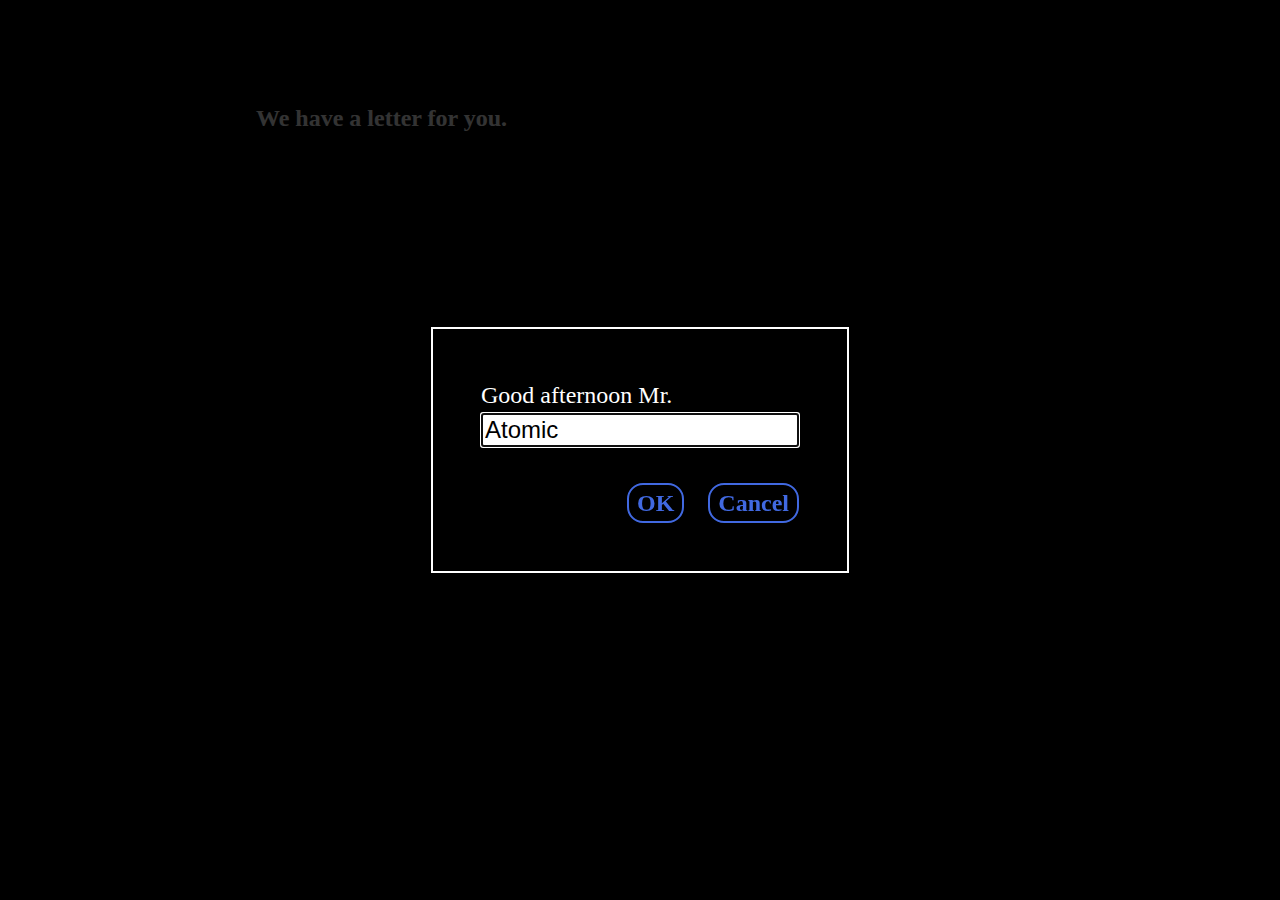
==== index.html @ 53699d33 "add name variable" ====
<!DOCTYPE html>
<html>
<head>
<meta charset="utf-8">
<meta content="width=device-width, initial-scale=1" name="viewport">
<title>STORY1</title>
<style title="Twine CSS">@keyframes appear{0%{opacity:0}to{opacity:1}}@keyframes fade-in-out{0%,to{opacity:0}50%{opacity:1}}@keyframes rumble{25%{top:-0.1em}75%{top:0.1em}0%,to{top:0px}}@keyframes shudder{25%{left:0.1em}75%{left:-0.1em}0%,to{left:0px}}@keyframes buoy{25%{top:0.25em}75%{top:-0.25em}0%,to{top:0px}}@keyframes sway{25%{left:0.25em}75%{left:-0.25em}0%,to{left:0px}}@keyframes pulse{0%{transform:scale(0, 0)}20%{transform:scale(1.2, 1.2)}40%{transform:scale(0.9, 0.9)}60%{transform:scale(1.05, 1.05)}80%{transform:scale(0.925, 0.925)}to{transform:scale(1, 1)}}@keyframes zoom-in{0%{transform:scale(0, 0)}to{transform:scale(1, 1)}}@keyframes shudder-in{0%, to{transform:translateX(0em)}5%, 25%, 45%{transform:translateX(-1em)}15%, 35%, 55%{transform:translateX(1em)}65%{transform:translateX(-0.6em)}75%{transform:translateX(0.6em)}85%{transform:translateX(-0.2em)}95%{transform:translateX(0.2em)}}@keyframes rumble-in{0%, to{transform:translateY(0em)}5%, 25%, 45%{transform:translateY(-1em)}15%, 35%, 55%{transform:translateY(1em)}65%{transform:translateY(-0.6em)}75%{transform:translateY(0.6em)}85%{transform:translateY(-0.2em)}95%{transform:translateY(0.2em)}}@keyframes fidget{0%, 8.1%, 82.1%, 31.1%, 38.1%, 44.1%, 40.1%, 47.1%, 74.1%, 16.1%, 27.1%, 72.1%, 24.1%, 95.1%, 6.1%, 36.1%, 20.1%, 4.1%, 91.1%, 14.1%, 87.1%, to{left:0px;top:0px}8%, 82%, 31%, 38%, 44%{left:-1px}40%, 47%, 74%, 16%, 27%{left:1px}72%, 24%, 95%, 6%, 36%{top:-1px}20%, 4%, 91%, 14%, 87%{top:1px}}@keyframes slide-right{0%{transform:translateX(-100vw)}}@keyframes slide-left{0%{transform:translateX(100vw)}}@keyframes slide-up{0%{transform:translateY(100vh)}}@keyframes slide-down{0%{transform:translateY(-100vh)}}@keyframes fade-right{0%{opacity:0;transform:translateX(-1em)}to{opacity:1}}@keyframes fade-left{0%{opacity:0;transform:translateX(1em)}to{opacity:1}}@keyframes fade-up{0%{opacity:0;transform:translateY(1em)}to{opacity:1}}@keyframes fade-down{0%{opacity:0;transform:translateY(-1em)}to{opacity:1}}@keyframes flicker{0%,29%,31%,63%,65%,77%,79%,86%,88%,91%,93%{opacity:0}30%{opacity:0.2}64%{opacity:0.4}78%{opacity:0.6}87%{opacity:0.8}92%, to{opacity:1}}@keyframes blur{0%{filter:blur(2rem);opacity:0}25%{opacity:1}to{filter:blur(0rem);opacity:1}}.dom-debug-mode tw-story,.dom-debug-mode tw-passage,.dom-debug-mode tw-sidebar,.dom-debug-mode tw-include,.dom-debug-mode tw-hook,.dom-debug-mode tw-expression,.dom-debug-mode tw-link,.dom-debug-mode tw-dialog,.dom-debug-mode tw-columns,.dom-debug-mode tw-column,.dom-debug-mode tw-align{outline:1px solid #f5a3da;min-height:32px;display:block !important}.dom-debug-mode tw-story::before,.dom-debug-mode tw-passage::before,.dom-debug-mode tw-sidebar::before,.dom-debug-mode tw-include::before,.dom-debug-mode tw-hook::before,.dom-debug-mode tw-expression::before,.dom-debug-mode tw-link::before,.dom-debug-mode tw-dialog::before,.dom-debug-mode tw-columns::before,.dom-debug-mode tw-column::before,.dom-debug-mode tw-align::before{position:absolute;top:0;left:0;height:16px;background-color:#f5a3da;color:black;font-size:16px;font-weight:normal;font-style:normal;font-family:monospace;display:inline-block;line-height:100%;white-space:pre;z-index:999997}.dom-debug-mode tw-story:hover,.dom-debug-mode tw-passage:hover,.dom-debug-mode tw-sidebar:hover,.dom-debug-mode tw-include:hover,.dom-debug-mode tw-hook:hover,.dom-debug-mode tw-expression:hover,.dom-debug-mode tw-link:hover,.dom-debug-mode tw-dialog:hover,.dom-debug-mode tw-columns:hover,.dom-debug-mode tw-column:hover,.dom-debug-mode tw-align:hover{outline:1px solid #fc9}.dom-debug-mode tw-story:hover::before,.dom-debug-mode tw-passage:hover::before,.dom-debug-mode tw-sidebar:hover::before,.dom-debug-mode tw-include:hover::before,.dom-debug-mode tw-hook:hover::before,.dom-debug-mode tw-expression:hover::before,.dom-debug-mode tw-link:hover::before,.dom-debug-mode tw-dialog:hover::before,.dom-debug-mode tw-columns:hover::before,.dom-debug-mode tw-column:hover::before,.dom-debug-mode tw-align:hover::before{background-color:#fc9;transition:background-color 1s}.dom-debug-mode tw-passage,.dom-debug-mode tw-include,.dom-debug-mode tw-hook,.dom-debug-mode tw-expression,.dom-debug-mode tw-link,.dom-debug-mode tw-dialog,.dom-debug-mode tw-columns,.dom-debug-mode tw-column,.dom-debug-mode tw-align{padding:1em;margin:0}.dom-debug-mode tw-story::before{content:'<tw-story tags="' attr(tags) '">'}.dom-debug-mode tw-passage::before{top:-16px;content:'<tw-passage tags="' attr(tags) '">'}.dom-debug-mode tw-sidebar::before{top:-16px;content:"<tw-sidebar>"}.dom-debug-mode tw-hook::before{content:'<tw-hook name="' attr(name) '">'}.dom-debug-mode tw-expression::before{content:'<tw-expression name="' attr(name) '">'}.dom-debug-mode tw-link::before{content:'<tw-link name="' attr(name) '">'}.dom-debug-mode tw-dialog::before{content:"<tw-dialog>"}.dom-debug-mode tw-columns::before{content:"<tw-columns>"}.dom-debug-mode tw-column::before{content:"<tw-column>"}.dom-debug-mode tw-align::before{content:"<tw-align>"}.dom-debug-mode tw-include::before{content:'<tw-include type="' attr(type) '" title="' attr(title) '">'}.debug-mode tw-expression{display:inline-block !important}.debug-mode tw-expression[type=variable]::after{font-size:0.8rem;padding-left:0.2rem;padding-right:0.2rem;vertical-align:top;content:"$" attr(name)}.debug-mode tw-expression[type=tempVariable]::after{font-size:0.8rem;padding-left:0.2rem;padding-right:0.2rem;vertical-align:top;content:"_" attr(name)}.debug-mode tw-expression[return=boolean]{background-color:rgba(179,179,179,0.2)}.debug-mode tw-expression[return=array]{background-color:rgba(255,102,102,0.2)}.debug-mode tw-expression[return=dataset]{background-color:rgba(255,128,0,0.2)}.debug-mode tw-expression[return=number]{background-color:rgba(255,179,102,0.2)}.debug-mode tw-expression[return=datamap]{background-color:rgba(255,255,102,0.2)}.debug-mode tw-expression[return=changer]{background-color:rgba(179,255,102,0.2)}.debug-mode tw-expression[return=lambda]{background-color:rgba(102,255,102,0.2)}.debug-mode tw-expression[return=hookname]{background-color:rgba(102,255,204,0.2)}.debug-mode tw-expression[return=string]{background-color:rgba(102,255,255,0.2)}.debug-mode tw-expression[return=datatype]{background-color:rgba(102,153,255,0.2)}.debug-mode tw-expression[return=gradient],.debug-mode tw-expression[return=colour]{background-color:rgba(204,102,255,0.2)}.debug-mode tw-expression[return=instant],.debug-mode tw-expression[return=macro]{background-color:rgba(240,117,199,0.2)}.debug-mode tw-expression[return=command]{background-color:rgba(153,153,255,0.2)}.debug-mode tw-expression.false{background-color:rgba(255,0,0,0.2) !important}.debug-mode tw-expression[type=macro]::before{content:"(" attr(name) ":)";padding:0 0.5rem;font-size:1rem;vertical-align:middle;line-height:normal;background-color:inherit;border:1px solid rgba(255,255,255,0.5)}.debug-mode tw-hook{background-color:rgba(0,85,255,0.1) !important}.debug-mode tw-hook::before{font-size:0.8rem;padding-left:0.2rem;padding-right:0.2rem;vertical-align:top;content:"["}.debug-mode tw-hook::after{font-size:0.8rem;padding-left:0.2rem;padding-right:0.2rem;vertical-align:top;content:"]"}.debug-mode tw-hook[name]::after{font-size:0.8rem;padding-left:0.2rem;padding-right:0.2rem;vertical-align:top;content:"]<" attr(name) "|"}.debug-mode tw-pseudo-hook{background-color:rgba(255,170,0,0.1) !important}.debug-mode tw-collapsed::before{font-size:0.8rem;padding-left:0.2rem;padding-right:0.2rem;vertical-align:top;content:"{"}.debug-mode tw-collapsed::after{font-size:0.8rem;padding-left:0.2rem;padding-right:0.2rem;vertical-align:top;content:"}"}.debug-mode tw-verbatim::before,.debug-mode tw-verbatim::after{font-size:0.8rem;padding-left:0.2rem;padding-right:0.2rem;vertical-align:top;content:"`"}.debug-mode tw-align[style*="text-align: center"]{background:linear-gradient(to right, rgba(255,204,189,0) 0%, rgba(255,204,189,0.25) 50%, rgba(255,204,189,0) 100%)}.debug-mode tw-align[style*="text-align: left"]{background:linear-gradient(to right, rgba(255,204,189,0.25) 0%, rgba(255,204,189,0) 100%)}.debug-mode tw-align[style*="text-align: right"]{background:linear-gradient(to right, rgba(255,204,189,0) 0%, rgba(255,204,189,0.25) 100%)}.debug-mode tw-column{background-color:rgba(189,228,255,0.2)}.debug-mode tw-enchantment{animation:enchantment 0.5s infinite;border:1px solid}.debug-mode tw-link::after,.debug-mode tw-broken-link::after{font-size:0.8rem;padding-left:0.2rem;padding-right:0.2rem;vertical-align:top;content:attr(passage-name)}.debug-mode tw-include{background-color:rgba(204,128,51,0.1)}.debug-mode tw-include::before{font-size:0.8rem;padding-left:0.2rem;padding-right:0.2rem;vertical-align:top;content:attr(type) ' "' attr(title) '"'}@keyframes enchantment{0%,to{border-color:#ffb366}50%{border-color:#6fc}}tw-debugger{position:fixed;box-sizing:border-box;bottom:0;right:0;z-index:999999;min-width:10em;min-height:1em;padding:0em 0.5em 0.5em 1em;font-size:1.25em;font-family:sans-serif;color:#000;border-left:solid #000 2px;border-top:solid #000 2px;border-top-left-radius:.5em;background:#fff;opacity:1}tw-debugger select{margin-right:1em;width:12em}tw-debugger button{border-radius:3px;border:solid #999 1px;margin:auto 4px;background-color:#fff;font-size:inherit;color:#000}tw-debugger button.enabled{background-color:#eee;box-shadow:inset #ddd 3px 5px 0.5em}tw-debugger .panel{display:-ms-flexbox;display:flex;-ms-flex-direction:column;flex-direction:column;position:absolute;bottom:100%;left:-2px;right:0;padding:1em;max-height:40vh;overflow-y:scroll;overflow-x:hidden;z-index:999998;background:#fff;border:inherit;border-bottom:solid #999 2px;border-top-left-radius:.5em;border-bottom-left-radius:.5em;font-size:0.8em}tw-debugger .panel:empty,tw-debugger .panel[hidden]{display:none}tw-debugger .panel-source,tw-debugger .panel-row-source{font-family:monospace;overflow-x:scroll;white-space:pre;-ms-flex-preferred-size:100%;flex-basis:100%}tw-debugger .panel-row-source{margin:5px 0}tw-debugger .panel-rows{width:100%;overflow-x:scroll}tw-debugger .panel-rows>*{display:table-row}tw-debugger .panel-rows>div:nth-of-type(2n){background:#EEE}tw-debugger .panel-row-buttons{text-align:right}tw-debugger .panel-variables .panel-rows:empty::before{content:"~ No variables ~";font-style:italic;color:#888;text-align:center}tw-debugger .panel-enchantments .panel-rows:empty::before{content:"~ No enchantments ~";font-style:italic;color:#888;text-align:center}tw-debugger .panel-errors .panel-rows:empty::before{content:"~ No errors... for now. ~";font-style:italic;color:#888;text-align:center}tw-debugger .panel-rows:empty+.panel-variables-bottom{display:none}tw-debugger .panel-storylets:not(.panel-exclusive) .storylet-exclusive,tw-debugger .panel-storylets:not(.panel-urgent) .storylet-urgent{display:none}tw-debugger .panel-variables-bottom{padding-top:5px}tw-debugger .enchantment-row{min-height:1.5em}tw-debugger .variable-path{opacity:0.4}tw-debugger .temporary-variable-scope,tw-debugger .enchantment-local{font-family:sans-serif;font-weight:normal;opacity:0.8;font-size:0.75em}tw-debugger .temporary-variable-scope:not(:empty)::before,tw-debugger .enchantment-local:not(:empty)::before{content:" in "}tw-debugger .variable-name,tw-debugger .enchantment-name{font-family:monospace;font-weight:bold}tw-debugger .variable-type{color:#444;font-weight:normal;text-overflow:ellipsis;overflow:hidden;max-width:10em}tw-debugger .error-row{display:table-row;background-color:rgba(230,101,204,0.3)}tw-debugger .error-row:nth-of-type(2n){background-color:rgba(237,145,219,0.3)}tw-debugger .error-row>*{display:table-cell;padding:0.25em 0.5em}tw-debugger .error-row .error-message{cursor:help}tw-debugger .error-row .error-passage{color:#444}tw-debugger .storylet-row{background-color:rgba(201,233,222,0.3)}tw-debugger .storylet-row:nth-child(2n){background-color:rgba(128,203,178,0.3)}tw-debugger .storylet-row.storylet-closed{font-style:italic;opacity:0.4;background-color:rgba(217,217,217,0.3)}tw-debugger .storylet-row.storylet-closed:nth-child(2n){background-color:rgba(166,166,166,0.3)}.storylet-error tw-debugger .storylet-row{background-color:rgba(230,101,204,0.3)}.storylet-error tw-debugger .storylet-row:nth-child(2n){background-color:rgba(237,145,219,0.3)}tw-debugger .storylet-row .storylet-name,tw-debugger .storylet-row .storylet-value{display:inline-block;width:50%}tw-debugger .tabs{padding-bottom:0.5em}tw-debugger .tab{border-radius:0px 0px 0.5em 0.5em;border-top:none}tw-debugger .resizer{position:absolute;height:3em;border-left:2px solid #ccc;border-right:2px solid #ccc;top:10px;left:4px;width:8px;cursor:ew-resize}tw-dialog{z-index:999997;border:#fff solid 2px;padding:2em;color:#fff;background-color:#000;display:block}@media (min-width: 576px){tw-dialog{max-width:50vw}}tw-dialog input[type=text]{font-size:inherit;width:100%}tw-dialog-links{text-align:right;display:-ms-flexbox;display:flex;-ms-flex-pack:end;justify-content:flex-end}tw-backdrop{z-index:999996;position:fixed;top:0;left:0;right:0;bottom:0;background-color:rgba(0,0,0,0.8);display:-ms-flexbox;display:flex;-ms-flex-align:center;align-items:center;-ms-flex-pack:center;justify-content:center}tw-backdrop ~ tw-backdrop{display:none}tw-link,.link,tw-icon,.enchantment-clickblock{cursor:pointer}tw-link,.enchantment-link{color:#4169E1;font-weight:bold;text-decoration:none;transition:color 0.2s ease-in-out}tw-passage [style^="color"] tw-link:not(:hover),tw-passage [style*=" color"] tw-link:not(:hover),tw-passage [style^="color"][hover="true"] tw-link:hover,tw-passage [style*=" color"][hover="true"] tw-link:hover,tw-passage [style^="color"] .enchantment-link:not(:hover),tw-passage [style*=" color"] .enchantment-link:not(:hover),tw-passage [style^="color"][hover="true"] .enchantment-link:hover,tw-passage [style*=" color"][hover="true"] .enchantment-link:hover{color:inherit}tw-link:hover,.enchantment-link:hover{color:#00bfff}tw-link:active,.enchantment-link:active{color:#DD4B39}.visited{color:#6941e1}tw-passage [style^="color"] .visited:not(:hover),tw-passage [style*=" color"] .visited:not(:hover),tw-passage [style^="color"][hover="true"] .visited:hover,tw-passage [style*=" color"][hover="true"] .visited:hover{color:inherit}.visited:hover{color:#E3E}tw-broken-link{color:#993333;border-bottom:2px solid #993333;cursor:not-allowed}tw-passage [style^="color"] tw-broken-link:not(:hover),tw-passage [style*=" color"] tw-broken-link:not(:hover),tw-passage [style^="color"][hover="true"] tw-broken-link:hover,tw-passage [style*=" color"][hover="true"] tw-broken-link:hover{color:inherit}.enchantment-mouseover{border-bottom:2px dashed #999}.enchantment-mouseout{border:rgba(64,149,191,0.6) 1px solid}.enchantment-mouseout:hover{background-color:rgba(175,197,207,0.75);border:transparent 1px solid;border-radius:0.2em}.enchantment-clickblock{width:100%;height:100%;display:block}.enchantment-clickblock>:not(tw-enchantment)::after{content:"";width:100%;height:100%;top:0;left:0;display:block;box-sizing:border-box;position:absolute;pointer-events:none;color:rgba(65,105,225,0.5);transition:color 0.2s ease-in-out}.enchantment-clickblock>:not(tw-enchantment):hover::after{color:rgba(0,191,255,0.5)}.enchantment-clickblock>:not(tw-enchantment):active::after{color:rgba(222,78,59,0.5)}.enchantment-clickblock>:not(tw-enchantment)::after{box-shadow:inset 0 0 0 0.5vmax}.enchantment-clickblock>tw-passage::after,.enchantment-clickblock>tw-sidebar::after{box-shadow:0 0 0 0.5vmax}.enchantment-mouseoverblock>:not(tw-enchantment)::after{content:"";width:100%;height:100%;top:0;left:0;display:block;box-sizing:border-box;position:absolute;pointer-events:none;border:2px dashed #999}.enchantment-mouseoutblock>:not(tw-enchantment)::after{content:"";width:100%;height:100%;top:0;left:0;display:block;box-sizing:border-box;position:absolute;pointer-events:none;border:rgba(64,149,191,0.6) 2px solid}.enchantment-mouseoutblock:hover>:not(tw-enchantment)::after{content:"";width:100%;height:100%;top:0;left:0;display:block;box-sizing:border-box;position:absolute;pointer-events:none;background-color:rgba(175,197,207,0.75);border:transparent 2px solid;border-radius:0.2em}tw-link.enchantment-button,.enchantment-link.enchantment-button,.enchantment-button:not(.enchantment-link) tw-link,.enchantment-button:not(.enchantment-link) .enchantment-link{border-radius:16px;border-style:solid;border-width:2px;text-align:center;padding:0px 8px;display:block}tw-dialog-links{padding-top:1.5em}tw-dialog-links tw-link{border-radius:16px;border-style:solid;border-width:2px;text-align:center;padding:0px 8px;display:block;display:inline-block}html{margin:0;height:100%;overflow-x:hidden}*,:before,:after{position:relative;box-sizing:inherit}body{margin:0;height:100%}tw-storydata{display:none}tw-story{display:-ms-flexbox;display:flex;-ms-flex-direction:column;flex-direction:column;font:100% Georgia, serif;box-sizing:border-box;width:100%;min-height:100%;font-size:1.5em;line-height:1.5em;padding:5% 5%;overflow:hidden;background-color:#000;color:#fff}tw-story [style*=content-box] *{box-sizing:border-box}@media (min-width: 576px){tw-story{padding:5% 20%}}tw-story tw-consecutive-br{display:block;height:1.6ex;visibility:hidden}tw-story select{background-color:transparent;font:inherit;border-style:solid;padding:2px}tw-story select:not([disabled]){color:inherit}tw-story textarea{resize:none;background-color:transparent;font:inherit;color:inherit;border-style:none;padding:2px}tw-story input[type=checkbox]{transform:scale(1.5);margin:0 0.5em}tw-story tw-noscript{animation:appear 0.8s}tw-passage{display:block}tw-sidebar{text-align:center;display:-ms-flexbox;display:flex;-ms-flex-pack:justify;justify-content:space-between}@media (min-width: 576px){tw-sidebar{left:-5em;width:3em;position:absolute;-ms-flex-direction:column;flex-direction:column}tw-enchantment[style*="width"]>tw-sidebar{width:inherit}}tw-icon{display:inline-block;margin:0.5em 0;font-size:66px;font-family:"Verdana",sans-serif}tw-icon[alt]{opacity:0.2}tw-icon[alt]:hover{opacity:0.4}tw-icon[data-label]::after{font-weight:bold;content:attr(data-label);font-size:20px;bottom:-20px;left:-50%;white-space:nowrap}tw-meter{display:block}tw-hook:empty,tw-expression:empty{display:none}tw-error{display:inline-block;border-radius:0.2em;padding:0.2em;font-size:1rem;cursor:help;white-space:pre-wrap}tw-error.error{background-color:rgba(223,58,190,0.6);color:#fff}tw-error.warning{background-color:rgba(223,140,58,0.6);color:#fff;display:none}.debug-mode tw-error.warning{display:inline}tw-error-explanation{display:block;font-size:0.8rem;line-height:1rem}tw-open-button,tw-folddown{cursor:pointer;line-height:0em;border-radius:1px;border:1px solid black;font-size:0.8rem;margin:0 0.4rem;padding:2px;white-space:pre}tw-folddown::after{content:"\25b6"}tw-folddown.open::after{content:"\25bc"}tw-open-button::after{content:"Open"}tw-notifier{border-radius:0.2em;padding:0.2em;font-size:1rem;background-color:rgba(223,182,58,0.4);display:none}.debug-mode tw-notifier{display:inline}tw-notifier::before{content:attr(message)}tw-colour{border:1px solid black;display:inline-block;width:1em;height:1em}tw-enchantment:empty{display:none}h1{font-size:3em}h2{font-size:2.25em}h3{font-size:1.75em}h1,h2,h3,h4,h5,h6{line-height:1em;margin:0.3em 0 0.6em 0}pre{font-size:1rem;line-height:initial}small{font-size:70%}big{font-size:120%}mark{color:rgba(0,0,0,0.6);background-color:#ff9}ins{color:rgba(0,0,0,0.6);background-color:rgba(255,242,204,0.5);border-radius:0.5em;box-shadow:0em 0em 0.2em #ffe699;text-decoration:none}center{text-align:center;margin:0 auto;width:60%}blink{text-decoration:none;animation:fade-in-out 1s steps(1, end) infinite alternate}tw-align{display:block}tw-columns{display:-ms-flexbox;display:flex;-ms-flex-direction:row;flex-direction:row;-ms-flex-pack:justify;justify-content:space-between}.transition-in{animation:appear 0ms step-start}.transition-out{animation:appear 0ms step-end}[data-t8n^=dissolve].transition-in,[data-t8n=fade].transition-in{animation:appear .8s}[data-t8n^=dissolve].transition-out,[data-t8n=fade].transition-out{animation:appear .8s reverse}[data-t8n^=shudder].transition-in{display:inline-block !important;animation:shudder-in .8s}[data-t8n^=shudder].transition-out{display:inline-block !important;animation:shudder-in .8s reverse}[data-t8n^=rumble].transition-in{display:inline-block !important;animation:rumble-in .8s}[data-t8n^=rumble].transition-out{display:inline-block !important;animation:rumble-in .8s reverse}[data-t8n^=pulse].transition-in{animation:pulse .8s;display:inline-block !important}[data-t8n^=pulse].transition-out{animation:pulse .8s reverse;display:inline-block !important}[data-t8n^=zoom].transition-in{animation:zoom-in .8s;display:inline-block !important}[data-t8n^=zoom].transition-out{animation:zoom-in .8s reverse;display:inline-block !important}[data-t8n^=blur].transition-in{animation:blur .8s;display:inline-block !important}[data-t8n^=blur].transition-out{animation:blur .8s reverse;display:inline-block !important}[data-t8n^=slideleft].transition-in{animation:slide-left .8s;display:inline-block !important}[data-t8n^=slideleft].transition-out{animation:slide-right .8s reverse;display:inline-block !important}[data-t8n^=slideright].transition-in{animation:slide-right .8s;display:inline-block !important}[data-t8n^=slideright].transition-out{animation:slide-left .8s reverse;display:inline-block !important}[data-t8n^=slideup].transition-in{animation:slide-up .8s;display:inline-block !important}[data-t8n^=slideup].transition-out{animation:slide-down .8s reverse;display:inline-block !important}[data-t8n^=slidedown].transition-in{animation:slide-down .8s;display:inline-block !important}[data-t8n^=slidedown].transition-out{animation:slide-up .8s reverse;display:inline-block !important}[data-t8n^=fadeleft].transition-in{animation:fade-left .8s;display:inline-block !important}[data-t8n^=fadeleft].transition-out{animation:fade-right .8s reverse;display:inline-block !important}[data-t8n^=faderight].transition-in{animation:fade-right .8s;display:inline-block !important}[data-t8n^=faderight].transition-out{animation:fade-left .8s reverse;display:inline-block !important}[data-t8n^=fadeup].transition-in{animation:fade-up .8s;display:inline-block !important}[data-t8n^=fadeup].transition-out{animation:fade-down .8s reverse;display:inline-block !important}[data-t8n^=fadedown].transition-in{animation:fade-down .8s;display:inline-block !important}[data-t8n^=fadedown].transition-out{animation:fade-up .8s reverse;display:inline-block !important}[data-t8n^=flicker].transition-in{animation:flicker .8s}[data-t8n^=flicker].transition-out{animation:flicker .8s reverse}
</style>
</head>
<body>
<tw-story><noscript><tw-noscript>JavaScript needs to be enabled to play STORY1.</tw-noscript></noscript></tw-story>
<tw-storydata name="STORY1" startnode="1" creator="Twine" creator-version="2.3.14" ifid="0CB710AC-D55A-4996-9C02-DE0CBFCF062B" zoom="1" format="Harlowe" format-version="3.2.2" options="" hidden><style role="stylesheet" id="twine-user-stylesheet" type="text/twine-css"></style><script role="script" id="twine-user-script" type="text/twine-javascript"></script><tw-passagedata pid="1" name="start here" tags="" position="620,243" size="100,100">(set: $name to (prompt: &quot;Good afternoon Mr.&quot;, &quot;Atomic&quot;))
&#39;&#39;We have a letter for you.&#39;&#39;
[[open letter]]</tw-passagedata><tw-passagedata pid="2" name="open letter" tags="" position="620,393" size="100,100">&lt;img src = &quot;https://static.wixstatic.com/media/3e0435_5a15f5979ffb4b72a51cbabdf1003576~mv2.gif&quot; width=&quot;500&quot; height=&quot;700&quot;&gt;
&#39;&#39;

													13 Eldersgrove Avenue
															 Oxyn, Canada
														September 7, 1837
Dear Mr. $name,
 
I am so very pleased to invite you to my one-hundredth birthday this Friday evening!
It has been a long time coming, but now that I have finally hit the big three figures, I “figured”
that I ought to throw a little celebration with some of my closest friends.
Ready yourself for ample food, drink, and relaxation, as I have fully prepared a long night of
excitement that I daresay one will remember for years to come! Only very important people to
me have been invited to this party, so consider yourself lucky that you get the chance to
experience a night such as this, as I am quite sure you would not want to miss it!
I do very much hope to see you there, as it will be one to remember.
 
Yours from time,
Mr. Green
&#39;&#39;</tw-passagedata></tw-storydata>
<script title="Twine engine code" data-main="harlowe">"use strict";var _slicedToArray=function(){return function(e,t){if(Array.isArray(e))return e;if(Symbol.iterator in Object(e))return function(e,t){var n=[],r=!0,a=!1,i=void 0;try{for(var o,s=e[Symbol.iterator]();!(r=(o=s.next()).done)&&(n.push(o.value),!t||n.length!==t);r=!0);}catch(e){a=!0,i=e}finally{try{!r&&s.return&&s.return()}finally{if(a)throw i}}return n}(e,t);throw new TypeError("Invalid attempt to destructure non-iterable instance")}}(),_typeof="function"==typeof Symbol&&"symbol"==typeof Symbol.iterator?function(e){return typeof e}:function(e){return e&&"function"==typeof Symbol&&e.constructor===Symbol&&e!==Symbol.prototype?"symbol":typeof e};function _defineProperty(e,t,n){return t in e?Object.defineProperty(e,t,{value:n,enumerable:!0,configurable:!0,writable:!0}):e[t]=n,e}function _toConsumableArray(e){if(Array.isArray(e)){for(var t=0,n=Array(e.length);t<e.length;t++)n[t]=e[t];return n}return Array.from(e)}!function(){
/**
 * @license almond 0.3.3 Copyright jQuery Foundation and other contributors.
 * Released under MIT license, http://github.com/requirejs/almond/LICENSE
 */var requirejs,require,define,root,factory;!function(e){var t,n,r,a,i={},o={},s={},c={},u=Object.prototype.hasOwnProperty,l=[].slice,p=/\.js$/;function f(e,t){return u.call(e,t)}function d(e,t){var n,r,a,i,o,c,u,l,f,d,h,y=t&&t.split("/"),m=s.map,g=m&&m["*"]||{};if(e){for(o=(e=e.split("/")).length-1,s.nodeIdCompat&&p.test(e[o])&&(e[o]=e[o].replace(p,"")),"."===e[0].charAt(0)&&y&&(e=y.slice(0,y.length-1).concat(e)),f=0;f<e.length;f++)if("."===(h=e[f]))e.splice(f,1),f-=1;else if(".."===h){if(0===f||1===f&&".."===e[2]||".."===e[f-1])continue;f>0&&(e.splice(f-1,2),f-=2)}e=e.join("/")}if((y||g)&&m){for(f=(n=e.split("/")).length;f>0;f-=1){if(r=n.slice(0,f).join("/"),y)for(d=y.length;d>0;d-=1)if((a=m[y.slice(0,d).join("/")])&&(a=a[r])){i=a,c=f;break}if(i)break;!u&&g&&g[r]&&(u=g[r],l=f)}!i&&u&&(i=u,c=l),i&&(n.splice(0,c,i),e=n.join("/"))}return e}function h(t,r){return function(){var a=l.call(arguments,0);return"string"!=typeof a[0]&&1===a.length&&a.push(null),n.apply(e,a.concat([t,r]))}}function y(e){return function(t){i[e]=t}}function m(n){if(f(o,n)){var r=o[n];delete o[n],c[n]=!0,t.apply(e,r)}if(!f(i,n)&&!f(c,n))throw new Error("No "+n);return i[n]}function g(e){var t,n=e?e.indexOf("!"):-1;return n>-1&&(t=e.substring(0,n),e=e.substring(n+1,e.length)),[t,e]}function v(e){return e?g(e):[]}r=function(e,t){var n,r,a=g(e),i=a[0],o=t[1];return e=a[1],i&&(n=m(i=d(i,o))),i?e=n&&n.normalize?n.normalize(e,(r=o,function(e){return d(e,r)})):d(e,o):(i=(a=g(e=d(e,o)))[0],e=a[1],i&&(n=m(i))),{f:i?i+"!"+e:e,n:e,pr:i,p:n}},a={require:function(e){return h(e)},exports:function(e){var t=i[e];return void 0!==t?t:i[e]={}},module:function(e){return{id:e,uri:"",exports:i[e],config:function(e){return function(){return s&&s.config&&s.config[e]||{}}}(e)}}},t=function(t,n,s,u){var l,p,d,g,b,w,T,S=[],x=void 0===s?"undefined":_typeof(s);if(w=v(u=u||t),"undefined"===x||"function"===x){for(n=!n.length&&s.length?["require","exports","module"]:n,b=0;b<n.length;b+=1)if("require"===(p=(g=r(n[b],w)).f))S[b]=a.require(t);else if("exports"===p)S[b]=a.exports(t),T=!0;else if("module"===p)l=S[b]=a.module(t);else if(f(i,p)||f(o,p)||f(c,p))S[b]=m(p);else{if(!g.p)throw new Error(t+" missing "+p);g.p.load(g.n,h(u,!0),y(p),{}),S[b]=i[p]}d=s?s.apply(i[t],S):void 0,t&&(l&&l.exports!==e&&l.exports!==i[t]?i[t]=l.exports:d===e&&T||(i[t]=d))}else t&&(i[t]=s)},requirejs=require=n=function(i,o,c,u,l){if("string"==typeof i)return a[i]?a[i](o):m(r(i,v(o)).f);if(!i.splice){if((s=i).deps&&n(s.deps,s.callback),!o)return;o.splice?(i=o,o=c,c=null):i=e}return o=o||function(){},"function"==typeof c&&(c=u,u=l),u?t(e,i,o,c):setTimeout(function(){t(e,i,o,c)},4),n},n.config=function(e){return n(e)},requirejs._defined=i,(define=function(e,t,n){if("string"!=typeof e)throw new Error("See almond README: incorrect module build, no module name");t.splice||(n=t,t=[]),f(i,e)||f(o,e)||(o[e]=[e,t,n])}).amd={jQuery:!0}}(),define("almond",function(){}),
/*!
 * https://github.com/paulmillr/es6-shim
 * @license es6-shim Copyright 2013-2016 by Paul Miller (http://paulmillr.com)
 *   and contributors,  MIT License
 * es6-shim: v0.35.4
 * see https://github.com/paulmillr/es6-shim/blob/0.35.3/LICENSE
 * Details and documentation:
 * https://github.com/paulmillr/es6-shim/
 */
root=this,factory=function(){var e,t,n=Function.call.bind(Function.apply),r=Function.call.bind(Function.call),a=Array.isArray,i=Object.keys,o=function(e){try{return e(),!1}catch(e){return!0}},s=function(e){try{return e()}catch(e){return!1}},c=(e=o,function(){return!n(e,this,arguments)}),u=!!Object.defineProperty&&!o(function(){return Object.defineProperty({},"x",{get:function(){}})}),l="foo"===function(){}.name,p=Function.call.bind(Array.prototype.forEach),f=Function.call.bind(Array.prototype.reduce),d=Function.call.bind(Array.prototype.filter),h=Function.call.bind(Array.prototype.some),y=function(e,t,n,r){!r&&t in e||(u?Object.defineProperty(e,t,{configurable:!0,enumerable:!1,writable:!0,value:n}):e[t]=n)},m=function(e,t,n){p(i(t),function(r){var a=t[r];y(e,r,a,!!n)})},g=Function.call.bind(Object.prototype.toString),v="function"==typeof/abc/?function(e){return"function"==typeof e&&"[object Function]"===g(e)}:function(e){return"function"==typeof e},b=function(e,t,n){if(!u)throw new TypeError("getters require true ES5 support");Object.defineProperty(e,t,{configurable:!0,enumerable:!1,get:n})},w=function(e,t,n){if(!u)throw new TypeError("getters require true ES5 support");var r=Object.getOwnPropertyDescriptor(e,t);Object.defineProperty(n,t,{configurable:r.configurable,enumerable:r.enumerable,get:function(){return e[t]},set:function(n){e[t]=n}})},T=function(e,t,n){if(u){var r=Object.getOwnPropertyDescriptor(e,t);r.value=n,Object.defineProperty(e,t,r)}else e[t]=n},S=function(e,t,n){u?Object.defineProperty(e,t,n):"value"in n&&(e[t]=n.value)},x=function(e,t){t&&v(t.toString)&&y(e,"toString",t.toString.bind(t),!0)},k=Object.create||function(e,t){var n=function(){};n.prototype=e;var r=new n;return void 0!==t&&i(t).forEach(function(e){S(r,e,t[e])}),r},O=function(e,t){return!!Object.setPrototypeOf&&s(function(){var n=function t(n){var r=new e(n);return Object.setPrototypeOf(r,t.prototype),r};return Object.setPrototypeOf(n,e),n.prototype=k(e.prototype,{constructor:{value:n}}),t(n)})},j=function(){if("undefined"!=typeof self)return self;if("undefined"!=typeof window)return window;if("undefined"!=typeof global)return global;throw new Error("unable to locate global object")}(),A=j.isFinite,C=Function.call.bind(String.prototype.indexOf),E=Function.apply.bind(Array.prototype.indexOf),_=Function.call.bind(Array.prototype.concat),N=Function.call.bind(String.prototype.slice),P=Function.call.bind(Array.prototype.push),I=Function.apply.bind(Array.prototype.push),M=Function.call.bind(Array.prototype.shift),D=Math.max,R=Math.min,L=Math.floor,q=Math.abs,F=Math.exp,V=Math.log,H=Math.sqrt,z=Function.call.bind(Object.prototype.hasOwnProperty),$=function(){},B=j.Map,W=B&&B.prototype.delete,U=B&&B.prototype.get,G=B&&B.prototype.has,X=B&&B.prototype.set,Y=j.Symbol||{},J=Y.species||"@@species",K=Number.isNaN||function(e){return e!=e},Z=Number.isFinite||function(e){return"number"==typeof e&&A(e)},Q=v(Math.sign)?Math.sign:function(e){var t=Number(e);return 0===t?t:K(t)?t:t<0?-1:1},ee=function(e){var t=Number(e);return t<-1||K(t)?NaN:0===t||t===1/0?t:-1===t?-1/0:1+t-1==0?t:t*(V(1+t)/(1+t-1))},te=function(e){return"[object Arguments]"===g(e)},ne=te(arguments)?te:function(e){return null!==e&&"object"===(void 0===e?"undefined":_typeof(e))&&"number"==typeof e.length&&e.length>=0&&"[object Array]"!==g(e)&&"[object Function]"===g(e.callee)},re=function(e){return null===e||"function"!=typeof e&&"object"!==(void 0===e?"undefined":_typeof(e))},ae=function(e){return"[object String]"===g(e)},ie=function(e){return"[object RegExp]"===g(e)},oe=function(e){return"function"==typeof j.Symbol&&"symbol"===(void 0===e?"undefined":_typeof(e))},se=function(e,t,n){var r=e[t];y(e,t,n,!0),x(e[t],r)},ce="function"==typeof Y&&"function"==typeof Y.for&&oe(Y()),ue=oe(Y.iterator)?Y.iterator:"_es6-shim iterator_";j.Set&&"function"==typeof(new j.Set)["@@iterator"]&&(ue="@@iterator"),j.Reflect||y(j,"Reflect",{},!0);var le,pe=j.Reflect,fe=String,de="undefined"!=typeof document&&document?document.all:null,he=null==de?function(e){return null==e}:function(e){return null==e&&e!==de},ye={Call:function(e,t){var r=arguments.length>2?arguments[2]:[];if(!ye.IsCallable(e))throw new TypeError(e+" is not a function");return n(e,t,r)},RequireObjectCoercible:function(e,t){if(he(e))throw new TypeError(t||"Cannot call method on "+e);return e},TypeIsObject:function(e){return null!=e&&!0!==e&&!1!==e&&("function"==typeof e||"object"===(void 0===e?"undefined":_typeof(e))||e===de)},ToObject:function(e,t){return Object(ye.RequireObjectCoercible(e,t))},IsCallable:v,IsConstructor:function(e){return ye.IsCallable(e)},ToInt32:function(e){return ye.ToNumber(e)>>0},ToUint32:function(e){return ye.ToNumber(e)>>>0},ToNumber:function(e){if("[object Symbol]"===g(e))throw new TypeError("Cannot convert a Symbol value to a number");return+e},ToInteger:function(e){var t=ye.ToNumber(e);return K(t)?0:0!==t&&Z(t)?(t>0?1:-1)*L(q(t)):t},ToLength:function(e){var t=ye.ToInteger(e);return t<=0?0:t>Number.MAX_SAFE_INTEGER?Number.MAX_SAFE_INTEGER:t},SameValue:function(e,t){return e===t?0!==e||1/e==1/t:K(e)&&K(t)},SameValueZero:function(e,t){return e===t||K(e)&&K(t)},IsIterable:function(e){return ye.TypeIsObject(e)&&(void 0!==e[ue]||ne(e))},GetIterator:function(e){if(ne(e))return new t(e,"value");var n=ye.GetMethod(e,ue);if(!ye.IsCallable(n))throw new TypeError("value is not an iterable");var r=ye.Call(n,e);if(!ye.TypeIsObject(r))throw new TypeError("bad iterator");return r},GetMethod:function(e,t){var n=ye.ToObject(e)[t];if(!he(n)){if(!ye.IsCallable(n))throw new TypeError("Method not callable: "+t);return n}},IteratorComplete:function(e){return!!e.done},IteratorClose:function(e,t){var n=ye.GetMethod(e,"return");if(void 0!==n){var r,a;try{r=ye.Call(n,e)}catch(e){a=e}if(!t){if(a)throw a;if(!ye.TypeIsObject(r))throw new TypeError("Iterator's return method returned a non-object.")}}},IteratorNext:function(e){var t=arguments.length>1?e.next(arguments[1]):e.next();if(!ye.TypeIsObject(t))throw new TypeError("bad iterator");return t},IteratorStep:function(e){var t=ye.IteratorNext(e);return!ye.IteratorComplete(t)&&t},Construct:function(e,t,n,r){var a=void 0===n?e:n;if(!r&&pe.construct)return pe.construct(e,t,a);var i=a.prototype;ye.TypeIsObject(i)||(i=Object.prototype);var o=k(i),s=ye.Call(e,o,t);return ye.TypeIsObject(s)?s:o},SpeciesConstructor:function(e,t){var n=e.constructor;if(void 0===n)return t;if(!ye.TypeIsObject(n))throw new TypeError("Bad constructor");var r=n[J];if(he(r))return t;if(!ye.IsConstructor(r))throw new TypeError("Bad @@species");return r},CreateHTML:function(e,t,n,r){var a=ye.ToString(e),i="<"+t;""!==n&&(i+=" "+n+'="'+ye.ToString(r).replace(/"/g,"&quot;")+'"');return i+">"+a+"</"+t+">"},IsRegExp:function(e){if(!ye.TypeIsObject(e))return!1;var t=e[Y.match];return void 0!==t?!!t:ie(e)},ToString:function(e){return fe(e)}};if(u&&ce){var me=function(e){if(oe(Y[e]))return Y[e];var t=Y.for("Symbol."+e);return Object.defineProperty(Y,e,{configurable:!1,enumerable:!1,writable:!1,value:t}),t};if(!oe(Y.search)){var ge=me("search"),ve=String.prototype.search;y(RegExp.prototype,ge,function(e){return ye.Call(ve,e,[this])});se(String.prototype,"search",function(e){var t=ye.RequireObjectCoercible(this);if(!he(e)){var n=ye.GetMethod(e,ge);if(void 0!==n)return ye.Call(n,e,[t])}return ye.Call(ve,t,[ye.ToString(e)])})}if(!oe(Y.replace)){var be=me("replace"),we=String.prototype.replace;y(RegExp.prototype,be,function(e,t){return ye.Call(we,e,[this,t])});se(String.prototype,"replace",function(e,t){var n=ye.RequireObjectCoercible(this);if(!he(e)){var r=ye.GetMethod(e,be);if(void 0!==r)return ye.Call(r,e,[n,t])}return ye.Call(we,n,[ye.ToString(e),t])})}if(!oe(Y.split)){var Te=me("split"),Se=String.prototype.split;y(RegExp.prototype,Te,function(e,t){return ye.Call(Se,e,[this,t])});se(String.prototype,"split",function(e,t){var n=ye.RequireObjectCoercible(this);if(!he(e)){var r=ye.GetMethod(e,Te);if(void 0!==r)return ye.Call(r,e,[n,t])}return ye.Call(Se,n,[ye.ToString(e),t])})}var xe=oe(Y.match),ke=xe&&((le={})[Y.match]=function(){return 42},42!=="a".match(le));if(!xe||ke){var Oe=me("match"),je=String.prototype.match;y(RegExp.prototype,Oe,function(e){return ye.Call(je,e,[this])});se(String.prototype,"match",function(e){var t=ye.RequireObjectCoercible(this);if(!he(e)){var n=ye.GetMethod(e,Oe);if(void 0!==n)return ye.Call(n,e,[t])}return ye.Call(je,t,[ye.ToString(e)])})}}var Ae=function(e,t,n){x(t,e),Object.setPrototypeOf&&Object.setPrototypeOf(e,t),u?p(Object.getOwnPropertyNames(e),function(r){r in $||n[r]||w(e,r,t)}):p(Object.keys(e),function(r){r in $||n[r]||(t[r]=e[r])}),t.prototype=e.prototype,T(e.prototype,"constructor",t)},Ce=function(){return this},Ee=function(e){u&&!z(e,J)&&b(e,J,Ce)},_e=function(e,t){var n=t||function(){return this};y(e,ue,n),!e[ue]&&oe(ue)&&(e[ue]=n)},Ne=function(e,t,n){if(function(e,t,n){u?Object.defineProperty(e,t,{configurable:!0,enumerable:!0,writable:!0,value:n}):e[t]=n}(e,t,n),!ye.SameValue(e[t],n))throw new TypeError("property is nonconfigurable")},Pe=function(e,t,n,r){if(!ye.TypeIsObject(e))throw new TypeError("Constructor requires `new`: "+t.name);var a=t.prototype;ye.TypeIsObject(a)||(a=n);var i=k(a);for(var o in r)if(z(r,o)){var s=r[o];y(i,o,s,!0)}return i};if(String.fromCodePoint&&1!==String.fromCodePoint.length){var Ie=String.fromCodePoint;se(String,"fromCodePoint",function(e){return ye.Call(Ie,this,arguments)})}var Me={fromCodePoint:function(e){for(var t,n=[],r=0,a=arguments.length;r<a;r++){if(t=Number(arguments[r]),!ye.SameValue(t,ye.ToInteger(t))||t<0||t>1114111)throw new RangeError("Invalid code point "+t);t<65536?P(n,String.fromCharCode(t)):(t-=65536,P(n,String.fromCharCode(55296+(t>>10))),P(n,String.fromCharCode(t%1024+56320)))}return n.join("")},raw:function(e){var t=ye.ToObject(e,"bad callSite"),n=ye.ToObject(t.raw,"bad raw value"),r=n.length,a=ye.ToLength(r);if(a<=0)return"";for(var i,o,s,c,u=[],l=0;l<a&&(i=ye.ToString(l),s=ye.ToString(n[i]),P(u,s),!(l+1>=a));)o=l+1<arguments.length?arguments[l+1]:"",c=ye.ToString(o),P(u,c),l+=1;return u.join("")}};String.raw&&"xy"!==String.raw({raw:{0:"x",1:"y",length:2}})&&se(String,"raw",Me.raw),m(String,Me);var De={repeat:function(e){var t=ye.ToString(ye.RequireObjectCoercible(this)),n=ye.ToInteger(e);if(n<0||n>=1/0)throw new RangeError("repeat count must be less than infinity and not overflow maximum string size");return function e(t,n){if(n<1)return"";if(n%2)return e(t,n-1)+t;var r=e(t,n/2);return r+r}(t,n)},startsWith:function(e){var t=ye.ToString(ye.RequireObjectCoercible(this));if(ye.IsRegExp(e))throw new TypeError('Cannot call method "startsWith" with a regex');var n,r=ye.ToString(e);arguments.length>1&&(n=arguments[1]);var a=D(ye.ToInteger(n),0);return N(t,a,a+r.length)===r},endsWith:function(e){var t=ye.ToString(ye.RequireObjectCoercible(this));if(ye.IsRegExp(e))throw new TypeError('Cannot call method "endsWith" with a regex');var n,r=ye.ToString(e),a=t.length;arguments.length>1&&(n=arguments[1]);var i=void 0===n?a:ye.ToInteger(n),o=R(D(i,0),a);return N(t,o-r.length,o)===r},includes:function(e){if(ye.IsRegExp(e))throw new TypeError('"includes" does not accept a RegExp');var t,n=ye.ToString(e);return arguments.length>1&&(t=arguments[1]),-1!==C(this,n,t)},codePointAt:function(e){var t=ye.ToString(ye.RequireObjectCoercible(this)),n=ye.ToInteger(e),r=t.length;if(n>=0&&n<r){var a=t.charCodeAt(n);if(a<55296||a>56319||n+1===r)return a;var i=t.charCodeAt(n+1);return i<56320||i>57343?a:1024*(a-55296)+(i-56320)+65536}}};if(String.prototype.includes&&!1!=="a".includes("a",1/0)&&se(String.prototype,"includes",De.includes),String.prototype.startsWith&&String.prototype.endsWith){var Re=o(function(){return"/a/".startsWith(/a/)}),Le=s(function(){return!1==="abc".startsWith("a",1/0)});Re&&Le||(se(String.prototype,"startsWith",De.startsWith),se(String.prototype,"endsWith",De.endsWith))}ce&&(s(function(){var e=/a/;return e[Y.match]=!1,"/a/".startsWith(e)})||se(String.prototype,"startsWith",De.startsWith),s(function(){var e=/a/;return e[Y.match]=!1,"/a/".endsWith(e)})||se(String.prototype,"endsWith",De.endsWith),s(function(){var e=/a/;return e[Y.match]=!1,"/a/".includes(e)})||se(String.prototype,"includes",De.includes));m(String.prototype,De);var qe=["\t\n\v\f\r \xa0\u1680\u180e\u2000\u2001\u2002\u2003","\u2004\u2005\u2006\u2007\u2008\u2009\u200a\u202f\u205f\u3000\u2028","\u2029\ufeff"].join(""),Fe=new RegExp("(^["+qe+"]+)|(["+qe+"]+$)","g"),Ve=function(){return ye.ToString(ye.RequireObjectCoercible(this)).replace(Fe,"")},He=["\x85","\u200b","\ufffe"].join(""),ze=new RegExp("["+He+"]","g"),$e=/^[-+]0x[0-9a-f]+$/i,Be=He.trim().length!==He.length;y(String.prototype,"trim",Ve,Be);var We=function(e){return{value:e,done:0===arguments.length}},Ue=function(e){ye.RequireObjectCoercible(e),this._s=ye.ToString(e),this._i=0};Ue.prototype.next=function(){var e=this._s,t=this._i;if(void 0===e||t>=e.length)return this._s=void 0,We();var n,r,a=e.charCodeAt(t);return r=a<55296||a>56319||t+1===e.length?1:(n=e.charCodeAt(t+1))<56320||n>57343?1:2,this._i=t+r,We(e.substr(t,r))},_e(Ue.prototype),_e(String.prototype,function(){return new Ue(this)});var Ge={from:function(e){var t,n,a,i,o,s,c=this;if(arguments.length>1&&(t=arguments[1]),void 0===t)n=!1;else{if(!ye.IsCallable(t))throw new TypeError("Array.from: when provided, the second argument must be a function");arguments.length>2&&(a=arguments[2]),n=!0}if(void 0!==(ne(e)||ye.GetMethod(e,ue))){o=ye.IsConstructor(c)?Object(new c):[];var u,l,p=ye.GetIterator(e);for(s=0;!1!==(u=ye.IteratorStep(p));){l=u.value;try{n&&(l=void 0===a?t(l,s):r(t,a,l,s)),o[s]=l}catch(e){throw ye.IteratorClose(p,!0),e}s+=1}i=s}else{var f,d=ye.ToObject(e);for(i=ye.ToLength(d.length),o=ye.IsConstructor(c)?Object(new c(i)):new Array(i),s=0;s<i;++s)f=d[s],n&&(f=void 0===a?t(f,s):r(t,a,f,s)),Ne(o,s,f)}return o.length=i,o},of:function(){for(var e=arguments.length,t=this,n=a(t)||!ye.IsCallable(t)?new Array(e):ye.Construct(t,[e]),r=0;r<e;++r)Ne(n,r,arguments[r]);return n.length=e,n}};m(Array,Ge),Ee(Array),m((t=function(e,t){this.i=0,this.array=e,this.kind=t}).prototype,{next:function(){var e=this.i,n=this.array;if(!(this instanceof t))throw new TypeError("Not an ArrayIterator");if(void 0!==n)for(var r=ye.ToLength(n.length);e<r;e++){var a,i=this.kind;return"key"===i?a=e:"value"===i?a=n[e]:"entry"===i&&(a=[e,n[e]]),this.i=e+1,We(a)}return this.array=void 0,We()}}),_e(t.prototype),Array.of===Ge.of||function(){var e=function(e){this.length=e};e.prototype=[];var t=Array.of.apply(e,[1,2]);return t instanceof e&&2===t.length}()||se(Array,"of",Ge.of);var Xe={copyWithin:function(e,t){var n,r=ye.ToObject(this),a=ye.ToLength(r.length),i=ye.ToInteger(e),o=ye.ToInteger(t),s=i<0?D(a+i,0):R(i,a),c=o<0?D(a+o,0):R(o,a);arguments.length>2&&(n=arguments[2]);var u=void 0===n?a:ye.ToInteger(n),l=u<0?D(a+u,0):R(u,a),p=R(l-c,a-s),f=1;for(c<s&&s<c+p&&(f=-1,c+=p-1,s+=p-1);p>0;)c in r?r[s]=r[c]:delete r[s],c+=f,s+=f,p-=1;return r},fill:function(e){var t,n;arguments.length>1&&(t=arguments[1]),arguments.length>2&&(n=arguments[2]);var r=ye.ToObject(this),a=ye.ToLength(r.length);t=ye.ToInteger(void 0===t?0:t);for(var i=(n=ye.ToInteger(void 0===n?a:n))<0?a+n:n,o=t<0?D(a+t,0):R(t,a);o<a&&o<i;++o)r[o]=e;return r},find:function(e){var t=ye.ToObject(this),n=ye.ToLength(t.length);if(!ye.IsCallable(e))throw new TypeError("Array#find: predicate must be a function");for(var a,i=arguments.length>1?arguments[1]:null,o=0;o<n;o++)if(a=t[o],i){if(r(e,i,a,o,t))return a}else if(e(a,o,t))return a},findIndex:function(e){var t=ye.ToObject(this),n=ye.ToLength(t.length);if(!ye.IsCallable(e))throw new TypeError("Array#findIndex: predicate must be a function");for(var a=arguments.length>1?arguments[1]:null,i=0;i<n;i++)if(a){if(r(e,a,t[i],i,t))return i}else if(e(t[i],i,t))return i;return-1},keys:function(){return new t(this,"key")},values:function(){return new t(this,"value")},entries:function(){return new t(this,"entry")}};if(Array.prototype.keys&&!ye.IsCallable([1].keys().next)&&delete Array.prototype.keys,Array.prototype.entries&&!ye.IsCallable([1].entries().next)&&delete Array.prototype.entries,Array.prototype.keys&&Array.prototype.entries&&!Array.prototype.values&&Array.prototype[ue]&&(m(Array.prototype,{values:Array.prototype[ue]}),oe(Y.unscopables)&&(Array.prototype[Y.unscopables].values=!0)),l&&Array.prototype.values&&"values"!==Array.prototype.values.name){var Ye=Array.prototype.values;se(Array.prototype,"values",function(){return ye.Call(Ye,this,arguments)}),y(Array.prototype,ue,Array.prototype.values,!0)}m(Array.prototype,Xe),1/[!0].indexOf(!0,-0)<0&&y(Array.prototype,"indexOf",function(e){var t=E(this,arguments);return 0===t&&1/t<0?0:t},!0),_e(Array.prototype,function(){return this.values()}),Object.getPrototypeOf&&_e(Object.getPrototypeOf([].values()));var Je,Ke=s(function(){return 0===Array.from({length:-1}).length}),Ze=1===(Je=Array.from([0].entries())).length&&a(Je[0])&&0===Je[0][0]&&0===Je[0][1];if(Ke&&Ze||se(Array,"from",Ge.from),!s(function(){return Array.from([0],void 0)})){var Qe=Array.from;se(Array,"from",function(e){return arguments.length>1&&void 0!==arguments[1]?ye.Call(Qe,this,arguments):r(Qe,this,e)})}var et=-(Math.pow(2,32)-1),tt=function(e,t){var n={length:et};return n[t?(n.length>>>0)-1:0]=!0,s(function(){return r(e,n,function(){throw new RangeError("should not reach here")},[]),!0})};if(!tt(Array.prototype.forEach)){var nt=Array.prototype.forEach;se(Array.prototype,"forEach",function(e){return ye.Call(nt,this.length>=0?this:[],arguments)})}if(!tt(Array.prototype.map)){var rt=Array.prototype.map;se(Array.prototype,"map",function(e){return ye.Call(rt,this.length>=0?this:[],arguments)})}if(!tt(Array.prototype.filter)){var at=Array.prototype.filter;se(Array.prototype,"filter",function(e){return ye.Call(at,this.length>=0?this:[],arguments)})}if(!tt(Array.prototype.some)){var it=Array.prototype.some;se(Array.prototype,"some",function(e){return ye.Call(it,this.length>=0?this:[],arguments)})}if(!tt(Array.prototype.every)){var ot=Array.prototype.every;se(Array.prototype,"every",function(e){return ye.Call(ot,this.length>=0?this:[],arguments)})}if(!tt(Array.prototype.reduce)){var st=Array.prototype.reduce;se(Array.prototype,"reduce",function(e){return ye.Call(st,this.length>=0?this:[],arguments)})}if(!tt(Array.prototype.reduceRight,!0)){var ct=Array.prototype.reduceRight;se(Array.prototype,"reduceRight",function(e){return ye.Call(ct,this.length>=0?this:[],arguments)})}var ut=8!==Number("0o10"),lt=2!==Number("0b10"),pt=h(He,function(e){return 0===Number(e+0+e)});if(ut||lt||pt){var ft=Number,dt=/^0b[01]+$/i,ht=/^0o[0-7]+$/i,yt=dt.test.bind(dt),mt=ht.test.bind(ht),gt=ze.test.bind(ze),vt=$e.test.bind($e),bt=function(){var e=function(t){var n;"string"==typeof(n=arguments.length>0?re(t)?t:function(e){var t;if("function"==typeof e.valueOf&&(t=e.valueOf(),re(t)))return t;if("function"==typeof e.toString&&(t=e.toString(),re(t)))return t;throw new TypeError("No default value")}(t):0)&&(n=ye.Call(Ve,n),yt(n)?n=parseInt(N(n,2),2):mt(n)?n=parseInt(N(n,2),8):(gt(n)||vt(n))&&(n=NaN));var r=this,a=s(function(){return ft.prototype.valueOf.call(r),!0});return r instanceof e&&!a?new ft(n):ft(n)};return e}();Ae(ft,bt,{}),m(bt,{NaN:ft.NaN,MAX_VALUE:ft.MAX_VALUE,MIN_VALUE:ft.MIN_VALUE,NEGATIVE_INFINITY:ft.NEGATIVE_INFINITY,POSITIVE_INFINITY:ft.POSITIVE_INFINITY}),Number=bt,T(j,"Number",bt)}var wt=Math.pow(2,53)-1;m(Number,{MAX_SAFE_INTEGER:wt,MIN_SAFE_INTEGER:-wt,EPSILON:2.220446049250313e-16,parseInt:j.parseInt,parseFloat:j.parseFloat,isFinite:Z,isInteger:function(e){return Z(e)&&ye.ToInteger(e)===e},isSafeInteger:function(e){return Number.isInteger(e)&&q(e)<=Number.MAX_SAFE_INTEGER},isNaN:K}),y(Number,"parseInt",j.parseInt,Number.parseInt!==j.parseInt),1===[,1].find(function(){return!0})&&se(Array.prototype,"find",Xe.find),0!==[,1].findIndex(function(){return!0})&&se(Array.prototype,"findIndex",Xe.findIndex);var Tt,St,xt,kt=Function.bind.call(Function.bind,Object.prototype.propertyIsEnumerable),Ot=function(e,t){u&&kt(e,t)&&Object.defineProperty(e,t,{enumerable:!1})},jt=function(){for(var e=Number(this),t=arguments.length,n=t-e,r=new Array(n<0?0:n),a=e;a<t;++a)r[a-e]=arguments[a];return r},At=function(e){return function(t,n){return t[n]=e[n],t}},Ct=function(e,t){var n,r=i(Object(t));return ye.IsCallable(Object.getOwnPropertySymbols)&&(n=d(Object.getOwnPropertySymbols(Object(t)),kt(t))),f(_(r,n||[]),At(t),e)},Et={assign:function(e,t){var n=ye.ToObject(e,"Cannot convert undefined or null to object");return f(ye.Call(jt,1,arguments),Ct,n)},is:function(e,t){return ye.SameValue(e,t)}};if(Object.assign&&Object.preventExtensions&&function(){var e=Object.preventExtensions({1:2});try{Object.assign(e,"xy")}catch(t){return"y"===e[1]}}()&&se(Object,"assign",Et.assign),m(Object,Et),u){var _t={setPrototypeOf:function(e,t){var n,a=function(e,t){return function(e,t){if(!ye.TypeIsObject(e))throw new TypeError("cannot set prototype on a non-object");if(null!==t&&!ye.TypeIsObject(t))throw new TypeError("can only set prototype to an object or null"+t)}(e,t),r(n,e,t),e};try{n=e.getOwnPropertyDescriptor(e.prototype,"__proto__").set,r(n,{},null)}catch(t){if(e.prototype!=={}.__proto__)return;n=function(e){this.__proto__=e},a.polyfill=a(a({},null),e.prototype)instanceof e}return a}(Object)};m(Object,_t)}if(Object.setPrototypeOf&&Object.getPrototypeOf&&null!==Object.getPrototypeOf(Object.setPrototypeOf({},null))&&null===Object.getPrototypeOf(Object.create(null))&&(Tt=Object.create(null),St=Object.getPrototypeOf,xt=Object.setPrototypeOf,Object.getPrototypeOf=function(e){var t=St(e);return t===Tt?null:t},Object.setPrototypeOf=function(e,t){return xt(e,null===t?Tt:t)},Object.setPrototypeOf.polyfill=!1),!!o(function(){return Object.keys("foo")})){var Nt=Object.keys;se(Object,"keys",function(e){return Nt(ye.ToObject(e))}),i=Object.keys}if(o(function(){return Object.keys(/a/g)})){var Pt=Object.keys;se(Object,"keys",function(e){if(ie(e)){var t=[];for(var n in e)z(e,n)&&P(t,n);return t}return Pt(e)}),i=Object.keys}if(Object.getOwnPropertyNames&&!!o(function(){return Object.getOwnPropertyNames("foo")})){var It="object"===("undefined"==typeof window?"undefined":_typeof(window))?Object.getOwnPropertyNames(window):[],Mt=Object.getOwnPropertyNames;se(Object,"getOwnPropertyNames",function(e){var t=ye.ToObject(e);if("[object Window]"===g(t))try{return Mt(t)}catch(e){return _([],It)}return Mt(t)})}if(Object.getOwnPropertyDescriptor&&!!o(function(){return Object.getOwnPropertyDescriptor("foo","bar")})){var Dt=Object.getOwnPropertyDescriptor;se(Object,"getOwnPropertyDescriptor",function(e,t){return Dt(ye.ToObject(e),t)})}if(Object.seal&&!!o(function(){return Object.seal("foo")})){var Rt=Object.seal;se(Object,"seal",function(e){return ye.TypeIsObject(e)?Rt(e):e})}if(Object.isSealed&&!!o(function(){return Object.isSealed("foo")})){var Lt=Object.isSealed;se(Object,"isSealed",function(e){return!ye.TypeIsObject(e)||Lt(e)})}if(Object.freeze&&!!o(function(){return Object.freeze("foo")})){var qt=Object.freeze;se(Object,"freeze",function(e){return ye.TypeIsObject(e)?qt(e):e})}if(Object.isFrozen&&!!o(function(){return Object.isFrozen("foo")})){var Ft=Object.isFrozen;se(Object,"isFrozen",function(e){return!ye.TypeIsObject(e)||Ft(e)})}if(Object.preventExtensions&&!!o(function(){return Object.preventExtensions("foo")})){var Vt=Object.preventExtensions;se(Object,"preventExtensions",function(e){return ye.TypeIsObject(e)?Vt(e):e})}if(Object.isExtensible&&!!o(function(){return Object.isExtensible("foo")})){var Ht=Object.isExtensible;se(Object,"isExtensible",function(e){return!!ye.TypeIsObject(e)&&Ht(e)})}if(Object.getPrototypeOf&&!!o(function(){return Object.getPrototypeOf("foo")})){var zt=Object.getPrototypeOf;se(Object,"getPrototypeOf",function(e){return zt(ye.ToObject(e))})}var $t,Bt=u&&(($t=Object.getOwnPropertyDescriptor(RegExp.prototype,"flags"))&&ye.IsCallable($t.get));if(u&&!Bt){b(RegExp.prototype,"flags",function(){if(!ye.TypeIsObject(this))throw new TypeError("Method called on incompatible type: must be an object.");var e="";return this.global&&(e+="g"),this.ignoreCase&&(e+="i"),this.multiline&&(e+="m"),this.unicode&&(e+="u"),this.sticky&&(e+="y"),e})}var Wt,Ut=u&&s(function(){return"/a/i"===String(new RegExp(/a/g,"i"))}),Gt=ce&&u&&((Wt=/./)[Y.match]=!1,RegExp(Wt)===Wt),Xt=s(function(){return"/abc/"===RegExp.prototype.toString.call({source:"abc"})}),Yt=Xt&&s(function(){return"/a/b"===RegExp.prototype.toString.call({source:"a",flags:"b"})});if(!Xt||!Yt){var Jt=RegExp.prototype.toString;y(RegExp.prototype,"toString",function(){var e=ye.RequireObjectCoercible(this);return ie(e)?r(Jt,e):"/"+fe(e.source)+"/"+fe(e.flags)},!0),x(RegExp.prototype.toString,Jt)}if(u&&(!Ut||Gt)){var Kt=Object.getOwnPropertyDescriptor(RegExp.prototype,"flags").get,Zt=Object.getOwnPropertyDescriptor(RegExp.prototype,"source")||{},Qt=ye.IsCallable(Zt.get)?Zt.get:function(){return this.source},en=RegExp,tn=function e(t,n){var r=ye.IsRegExp(t);return this instanceof e||!r||void 0!==n||t.constructor!==e?ie(t)?new e(ye.Call(Qt,t),void 0===n?ye.Call(Kt,t):n):(r&&(t.source,void 0===n&&t.flags),new en(t,n)):t};Ae(en,tn,{$input:!0}),RegExp=tn,T(j,"RegExp",tn)}if(u){var nn={input:"$_",lastMatch:"$&",lastParen:"$+",leftContext:"$`",rightContext:"$'"};p(i(nn),function(e){e in RegExp&&!(nn[e]in RegExp)&&b(RegExp,nn[e],function(){return RegExp[e]})})}Ee(RegExp);var rn=1/Number.EPSILON,an=Math.pow(2,-23),on=Math.pow(2,127)*(2-an),sn=Math.pow(2,-126),cn=Math.E,un=Math.LOG2E,ln=Math.LOG10E,pn=Number.prototype.clz;delete Number.prototype.clz;var fn={acosh:function(e){var t=Number(e);if(K(t)||e<1)return NaN;if(1===t)return 0;if(t===1/0)return t;var n=1/(t*t);if(t<2)return ee(t-1+H(1-n)*t);var r=t/2;return ee(r+H(1-n)*r-1)+1/un},asinh:function(e){var t=Number(e);if(0===t||!A(t))return t;var n=q(t),r=n*n,a=Q(t);return n<1?a*ee(n+r/(H(r+1)+1)):a*(ee(n/2+H(1+1/r)*n/2-1)+1/un)},atanh:function(e){var t=Number(e);if(0===t)return t;if(-1===t)return-1/0;if(1===t)return 1/0;if(K(t)||t<-1||t>1)return NaN;var n=q(t);return Q(t)*ee(2*n/(1-n))/2},cbrt:function(e){var t=Number(e);if(0===t)return t;var n,r=t<0;return r&&(t=-t),n=t===1/0?1/0:(t/((n=F(V(t)/3))*n)+2*n)/3,r?-n:n},clz32:function(e){var t=Number(e),n=ye.ToUint32(t);return 0===n?32:pn?ye.Call(pn,n):31-L(V(n+.5)*un)},cosh:function(e){var t=Number(e);if(0===t)return 1;if(K(t))return NaN;if(!A(t))return 1/0;var n=F(q(t)-1);return(n+1/(n*cn*cn))*(cn/2)},expm1:function(e){var t=Number(e);if(t===-1/0)return-1;if(!A(t)||0===t)return t;if(q(t)>.5)return F(t)-1;for(var n=t,r=0,a=1;r+n!==r;)r+=n,n*=t/(a+=1);return r},hypot:function(e,t){for(var n=0,r=0,a=0;a<arguments.length;++a){var i=q(Number(arguments[a]));r<i?(n*=r/i*(r/i),n+=1,r=i):n+=i>0?i/r*(i/r):i}return r===1/0?1/0:r*H(n)},log2:function(e){return V(e)*un},log10:function(e){return V(e)*ln},log1p:ee,sign:Q,sinh:function(e){var t=Number(e);if(!A(t)||0===t)return t;var n=q(t);if(n<1){var r=Math.expm1(n);return Q(t)*r*(1+1/(r+1))/2}var a=F(n-1);return Q(t)*(a-1/(a*cn*cn))*(cn/2)},tanh:function(e){var t=Number(e);return K(t)||0===t?t:t>=20?1:t<=-20?-1:(Math.expm1(t)-Math.expm1(-t))/(F(t)+F(-t))},trunc:function(e){var t=Number(e);return t<0?-L(-t):L(t)},imul:function(e,t){var n=ye.ToUint32(e),r=ye.ToUint32(t),a=65535&n,i=65535&r;return a*i+((n>>>16&65535)*i+a*(r>>>16&65535)<<16>>>0)|0},fround:function(e){var t=Number(e);if(0===t||t===1/0||t===-1/0||K(t))return t;var n=Q(t),r=q(t);if(r<sn)return n*(r/sn/an+rn-rn)*sn*an;var a=(1+an/Number.EPSILON)*r,i=a-(a-r);return i>on||K(i)?n*(1/0):n*i}},dn=function(e,t,n){return q(1-e/t)/Number.EPSILON<(n||8)};m(Math,fn),y(Math,"sinh",fn.sinh,Math.sinh(710)===1/0),y(Math,"cosh",fn.cosh,Math.cosh(710)===1/0),y(Math,"log1p",fn.log1p,-1e-17!==Math.log1p(-1e-17)),y(Math,"asinh",fn.asinh,Math.asinh(-1e7)!==-Math.asinh(1e7)),y(Math,"asinh",fn.asinh,Math.asinh(1e300)===1/0),y(Math,"atanh",fn.atanh,0===Math.atanh(1e-300)),y(Math,"tanh",fn.tanh,-2e-17!==Math.tanh(-2e-17)),y(Math,"acosh",fn.acosh,Math.acosh(Number.MAX_VALUE)===1/0),y(Math,"acosh",fn.acosh,!dn(Math.acosh(1+Number.EPSILON),Math.sqrt(2*Number.EPSILON))),y(Math,"cbrt",fn.cbrt,!dn(Math.cbrt(1e-300),1e-100)),y(Math,"sinh",fn.sinh,-2e-17!==Math.sinh(-2e-17));var hn=Math.expm1(10);y(Math,"expm1",fn.expm1,hn>22025.465794806718||hn<22025.465794806718);var yn=Math.round,mn=0===Math.round(.5-Number.EPSILON/4)&&1===Math.round(Number.EPSILON/3.99-.5),gn=[rn+1,2*rn-1].every(function(e){return Math.round(e)===e});y(Math,"round",function(e){var t=L(e);return e-t<.5?t:-1===t?-0:t+1},!mn||!gn),x(Math.round,yn);var vn=Math.imul;-5!==Math.imul(4294967295,5)&&(Math.imul=fn.imul,x(Math.imul,vn)),2!==Math.imul.length&&se(Math,"imul",function(e,t){return ye.Call(vn,Math,arguments)});var bn,wn,Tn=function(){var e=j.setTimeout;if("function"==typeof e||"object"===(void 0===e?"undefined":_typeof(e))){ye.IsPromise=function(e){return!!ye.TypeIsObject(e)&&void 0!==e._promise};var t,n=function(e){if(!ye.IsConstructor(e))throw new TypeError("Bad promise constructor");var t=this;if(t.resolve=void 0,t.reject=void 0,t.promise=new e(function(e,n){if(void 0!==t.resolve||void 0!==t.reject)throw new TypeError("Bad Promise implementation!");t.resolve=e,t.reject=n}),!ye.IsCallable(t.resolve)||!ye.IsCallable(t.reject))throw new TypeError("Bad promise constructor")};"undefined"!=typeof window&&ye.IsCallable(window.postMessage)&&(t=function(){var e=[];return window.addEventListener("message",function(t){if(t.source===window&&"zero-timeout-message"===t.data){if(t.stopPropagation(),0===e.length)return;M(e)()}},!0),function(t){P(e,t),window.postMessage("zero-timeout-message","*")}});var a,i,o,s,c,u=ye.IsCallable(j.setImmediate)?j.setImmediate:"object"===("undefined"==typeof process?"undefined":_typeof(process))&&process.nextTick?process.nextTick:(a=j.Promise,(i=a&&a.resolve&&a.resolve())&&function(e){return i.then(e)}||(ye.IsCallable(t)?t():function(t){e(t,0)})),l=function(e){return e},p=function(e){throw e},f={},d=function(e,t,n){u(function(){h(e,t,n)})},h=function(e,t,n){var r,a;if(t===f)return e(n);try{r=e(n),a=t.resolve}catch(e){r=e,a=t.reject}a(r)},y=function(e,t){var n=e._promise,r=n.reactionLength;if(r>0&&(d(n.fulfillReactionHandler0,n.reactionCapability0,t),n.fulfillReactionHandler0=void 0,n.rejectReactions0=void 0,n.reactionCapability0=void 0,r>1))for(var a=1,i=0;a<r;a++,i+=3)d(n[i+0],n[i+2],t),e[i+0]=void 0,e[i+1]=void 0,e[i+2]=void 0;n.result=t,n.state=1,n.reactionLength=0},g=function(e,t){var n=e._promise,r=n.reactionLength;if(r>0&&(d(n.rejectReactionHandler0,n.reactionCapability0,t),n.fulfillReactionHandler0=void 0,n.rejectReactions0=void 0,n.reactionCapability0=void 0,r>1))for(var a=1,i=0;a<r;a++,i+=3)d(n[i+1],n[i+2],t),e[i+0]=void 0,e[i+1]=void 0,e[i+2]=void 0;n.result=t,n.state=2,n.reactionLength=0},v=function(e){var t=!1;return{resolve:function(n){var r;if(!t){if(t=!0,n===e)return g(e,new TypeError("Self resolution"));if(!ye.TypeIsObject(n))return y(e,n);try{r=n.then}catch(t){return g(e,t)}if(!ye.IsCallable(r))return y(e,n);u(function(){w(e,n,r)})}},reject:function(n){if(!t)return t=!0,g(e,n)}}},b=function(e,t,n,a){e===s?r(e,t,n,a,f):r(e,t,n,a)},w=function(e,t,n){var r=v(e),a=r.resolve,i=r.reject;try{b(n,t,a,i)}catch(e){i(e)}},T=c=function(e){if(!(this instanceof c))throw new TypeError('Constructor Promise requires "new"');if(this&&this._promise)throw new TypeError("Bad construction");if(!ye.IsCallable(e))throw new TypeError("not a valid resolver");var t=Pe(this,c,o,{_promise:{result:void 0,state:0,reactionLength:0,fulfillReactionHandler0:void 0,rejectReactionHandler0:void 0,reactionCapability0:void 0}}),n=v(t),r=n.reject;try{e(n.resolve,r)}catch(e){r(e)}return t};o=T.prototype;var S=function(e,t,n,r){var a=!1;return function(i){a||(a=!0,t[e]=i,0==--r.count&&(0,n.resolve)(t))}};return m(T,{all:function(e){var t=this;if(!ye.TypeIsObject(t))throw new TypeError("Promise is not object");var r,a,i=new n(t);try{return function(e,t,n){for(var r,a,i=e.iterator,o=[],s={count:1},c=0;;){try{if(!1===(r=ye.IteratorStep(i))){e.done=!0;break}a=r.value}catch(t){throw e.done=!0,t}o[c]=void 0;var u=t.resolve(a),l=S(c,o,n,s);s.count+=1,b(u.then,u,l,n.reject),c+=1}0==--s.count&&(0,n.resolve)(o);return n.promise}(a={iterator:r=ye.GetIterator(e),done:!1},t,i)}catch(e){var o=e;if(a&&!a.done)try{ye.IteratorClose(r,!0)}catch(e){o=e}return(0,i.reject)(o),i.promise}},race:function(e){var t=this;if(!ye.TypeIsObject(t))throw new TypeError("Promise is not object");var r,a,i=new n(t);try{return function(e,t,n){for(var r,a,i,o=e.iterator;;){try{if(!1===(r=ye.IteratorStep(o))){e.done=!0;break}a=r.value}catch(t){throw e.done=!0,t}i=t.resolve(a),b(i.then,i,n.resolve,n.reject)}return n.promise}(a={iterator:r=ye.GetIterator(e),done:!1},t,i)}catch(e){var o=e;if(a&&!a.done)try{ye.IteratorClose(r,!0)}catch(e){o=e}return(0,i.reject)(o),i.promise}},reject:function(e){if(!ye.TypeIsObject(this))throw new TypeError("Bad promise constructor");var t=new n(this);return(0,t.reject)(e),t.promise},resolve:function(e){var t=this;if(!ye.TypeIsObject(t))throw new TypeError("Bad promise constructor");if(ye.IsPromise(e)&&e.constructor===t)return e;var r=new n(t);return(0,r.resolve)(e),r.promise}}),m(o,{catch:function(e){return this.then(null,e)},then:function(e,t){if(!ye.IsPromise(this))throw new TypeError("not a promise");var r,a=ye.SpeciesConstructor(this,T);r=arguments.length>2&&arguments[2]===f&&a===T?f:new n(a);var i,o=ye.IsCallable(e)?e:l,s=ye.IsCallable(t)?t:p,c=this._promise;if(0===c.state){if(0===c.reactionLength)c.fulfillReactionHandler0=o,c.rejectReactionHandler0=s,c.reactionCapability0=r;else{var u=3*(c.reactionLength-1);c[u+0]=o,c[u+1]=s,c[u+2]=r}c.reactionLength+=1}else if(1===c.state)i=c.result,d(o,r,i);else{if(2!==c.state)throw new TypeError("unexpected Promise state");i=c.result,d(s,r,i)}return r.promise}}),f=new n(T),s=o.then,T}}();if(j.Promise&&(delete j.Promise.accept,delete j.Promise.defer,delete j.Promise.prototype.chain),"function"==typeof Tn){m(j,{Promise:Tn});var Sn=O(j.Promise,function(e){return e.resolve(42).then(function(){})instanceof e}),xn=!o(function(){return j.Promise.reject(42).then(null,5).then(null,$)}),kn=o(function(){return j.Promise.call(3,$)}),On=function(e){var t=e.resolve(5);t.constructor={};var n=e.resolve(t);try{n.then(null,$).then(null,$)}catch(e){return!0}return t===n}(j.Promise),jn=u&&(bn=0,wn=Object.defineProperty({},"then",{get:function(){bn+=1}}),Promise.resolve(wn),1===bn),An=function e(t){var n=new Promise(t);t(3,function(){}),this.then=n.then,this.constructor=e};An.prototype=Promise.prototype,An.all=Promise.all;var Cn=s(function(){return!!An.all([1,2])});if(Sn&&xn&&kn&&!On&&jn&&!Cn||(Promise=Tn,se(j,"Promise",Tn)),1!==Promise.all.length){var En=Promise.all;se(Promise,"all",function(e){return ye.Call(En,this,arguments)})}if(1!==Promise.race.length){var _n=Promise.race;se(Promise,"race",function(e){return ye.Call(_n,this,arguments)})}if(1!==Promise.resolve.length){var Nn=Promise.resolve;se(Promise,"resolve",function(e){return ye.Call(Nn,this,arguments)})}if(1!==Promise.reject.length){var Pn=Promise.reject;se(Promise,"reject",function(e){return ye.Call(Pn,this,arguments)})}Ot(Promise,"all"),Ot(Promise,"race"),Ot(Promise,"resolve"),Ot(Promise,"reject"),Ee(Promise)}var In,Mn,Dn=function(e){var t=i(f(e,function(e,t){return e[t]=!0,e},{}));return e.join(":")===t.join(":")},Rn=Dn(["z","a","bb"]),Ln=Dn(["z",1,"a","3",2]);if(u){var qn=function(e,t){return t||Rn?he(e)?"^"+ye.ToString(e):"string"==typeof e?"$"+e:"number"==typeof e?Ln?e:"n"+e:"boolean"==typeof e?"b"+e:null:null},Fn=function(){return Object.create?Object.create(null):{}},Vn=function(e,t,n){if(a(n)||ae(n))p(n,function(e){if(!ye.TypeIsObject(e))throw new TypeError("Iterator value "+e+" is not an entry object");t.set(e[0],e[1])});else if(n instanceof e)r(e.prototype.forEach,n,function(e,n){t.set(n,e)});else{var i,o;if(!he(n)){if(o=t.set,!ye.IsCallable(o))throw new TypeError("bad map");i=ye.GetIterator(n)}if(void 0!==i)for(;;){var s=ye.IteratorStep(i);if(!1===s)break;var c=s.value;try{if(!ye.TypeIsObject(c))throw new TypeError("Iterator value "+c+" is not an entry object");r(o,t,c[0],c[1])}catch(e){throw ye.IteratorClose(i,!0),e}}}},Hn=function(e,t,n){if(a(n)||ae(n))p(n,function(e){t.add(e)});else if(n instanceof e)r(e.prototype.forEach,n,function(e){t.add(e)});else{var i,o;if(!he(n)){if(o=t.add,!ye.IsCallable(o))throw new TypeError("bad set");i=ye.GetIterator(n)}if(void 0!==i)for(;;){var s=ye.IteratorStep(i);if(!1===s)break;var c=s.value;try{r(o,t,c)}catch(e){throw ye.IteratorClose(i,!0),e}}}},zn={Map:function(){var e={},t=function(e,t){this.key=e,this.value=t,this.next=null,this.prev=null};t.prototype.isRemoved=function(){return this.key===e};var n,a=function(e,t){if(!ye.TypeIsObject(e)||!function(e){return!!e._es6map}(e))throw new TypeError("Method Map.prototype."+t+" called on incompatible receiver "+ye.ToString(e))},i=function(e,t){a(e,"[[MapIterator]]"),this.head=e._head,this.i=this.head,this.kind=t};_e(i.prototype={isMapIterator:!0,next:function(){if(!this.isMapIterator)throw new TypeError("Not a MapIterator");var e,t=this.i,n=this.kind,r=this.head;if(void 0===this.i)return We();for(;t.isRemoved()&&t!==r;)t=t.prev;for(;t.next!==r;)if(!(t=t.next).isRemoved())return e="key"===n?t.key:"value"===n?t.value:[t.key,t.value],this.i=t,We(e);return this.i=void 0,We()}});var o=function e(){if(!(this instanceof e))throw new TypeError('Constructor Map requires "new"');if(this&&this._es6map)throw new TypeError("Bad construction");var r=Pe(this,e,n,{_es6map:!0,_head:null,_map:B?new B:null,_size:0,_storage:Fn()}),a=new t(null,null);return a.next=a.prev=a,r._head=a,arguments.length>0&&Vn(e,r,arguments[0]),r};return b(n=o.prototype,"size",function(){if(void 0===this._size)throw new TypeError("size method called on incompatible Map");return this._size}),m(n,{get:function(e){var t;a(this,"get");var n=qn(e,!0);if(null!==n)return(t=this._storage[n])?t.value:void 0;if(this._map)return(t=U.call(this._map,e))?t.value:void 0;for(var r=this._head,i=r;(i=i.next)!==r;)if(ye.SameValueZero(i.key,e))return i.value},has:function(e){a(this,"has");var t=qn(e,!0);if(null!==t)return void 0!==this._storage[t];if(this._map)return G.call(this._map,e);for(var n=this._head,r=n;(r=r.next)!==n;)if(ye.SameValueZero(r.key,e))return!0;return!1},set:function(e,n){a(this,"set");var r,i=this._head,o=i,s=qn(e,!0);if(null!==s){if(void 0!==this._storage[s])return this._storage[s].value=n,this;r=this._storage[s]=new t(e,n),o=i.prev}else this._map&&(G.call(this._map,e)?U.call(this._map,e).value=n:(r=new t(e,n),X.call(this._map,e,r),o=i.prev));for(;(o=o.next)!==i;)if(ye.SameValueZero(o.key,e))return o.value=n,this;return r=r||new t(e,n),ye.SameValue(-0,e)&&(r.key=0),r.next=this._head,r.prev=this._head.prev,r.prev.next=r,r.next.prev=r,this._size+=1,this},delete:function(t){a(this,"delete");var n=this._head,r=n,i=qn(t,!0);if(null!==i){if(void 0===this._storage[i])return!1;r=this._storage[i].prev,delete this._storage[i]}else if(this._map){if(!G.call(this._map,t))return!1;r=U.call(this._map,t).prev,W.call(this._map,t)}for(;(r=r.next)!==n;)if(ye.SameValueZero(r.key,t))return r.key=e,r.value=e,r.prev.next=r.next,r.next.prev=r.prev,this._size-=1,!0;return!1},clear:function(){a(this,"clear"),this._map=B?new B:null,this._size=0,this._storage=Fn();for(var t=this._head,n=t,r=n.next;(n=r)!==t;)n.key=e,n.value=e,r=n.next,n.next=n.prev=t;t.next=t.prev=t},keys:function(){return a(this,"keys"),new i(this,"key")},values:function(){return a(this,"values"),new i(this,"value")},entries:function(){return a(this,"entries"),new i(this,"key+value")},forEach:function(e){a(this,"forEach");for(var t=arguments.length>1?arguments[1]:null,n=this.entries(),i=n.next();!i.done;i=n.next())t?r(e,t,i.value[1],i.value[0],this):e(i.value[1],i.value[0],this)}}),_e(n,n.entries),o}(),Set:function(){var e,t=function(e,t){if(!ye.TypeIsObject(e)||!function(e){return e._es6set&&void 0!==e._storage}(e))throw new TypeError("Set.prototype."+t+" called on incompatible receiver "+ye.ToString(e))},n=function t(){if(!(this instanceof t))throw new TypeError('Constructor Set requires "new"');if(this&&this._es6set)throw new TypeError("Bad construction");var n=Pe(this,t,e,{_es6set:!0,"[[SetData]]":null,_storage:Fn()});if(!n._es6set)throw new TypeError("bad set");return arguments.length>0&&Hn(t,n,arguments[0]),n};e=n.prototype;var a=function(e){if(!e["[[SetData]]"]){var t=new zn.Map;e["[[SetData]]"]=t,p(i(e._storage),function(e){var n=function(e){var t=e;if("^null"===t)return null;if("^undefined"!==t){var n=t.charAt(0);return"$"===n?N(t,1):"n"===n?+N(t,1):"b"===n?"btrue"===t:+t}}(e);t.set(n,n)}),e["[[SetData]]"]=t}e._storage=null};b(n.prototype,"size",function(){return t(this,"size"),this._storage?i(this._storage).length:(a(this),this["[[SetData]]"].size)}),m(n.prototype,{has:function(e){var n;return t(this,"has"),this._storage&&null!==(n=qn(e))?!!this._storage[n]:(a(this),this["[[SetData]]"].has(e))},add:function(e){var n;return t(this,"add"),this._storage&&null!==(n=qn(e))?(this._storage[n]=!0,this):(a(this),this["[[SetData]]"].set(e,e),this)},delete:function(e){var n;if(t(this,"delete"),this._storage&&null!==(n=qn(e))){var r=z(this._storage,n);return delete this._storage[n]&&r}return a(this),this["[[SetData]]"].delete(e)},clear:function(){t(this,"clear"),this._storage&&(this._storage=Fn()),this["[[SetData]]"]&&this["[[SetData]]"].clear()},values:function(){return t(this,"values"),a(this),new o(this["[[SetData]]"].values())},entries:function(){return t(this,"entries"),a(this),new o(this["[[SetData]]"].entries())},forEach:function(e){t(this,"forEach");var n=arguments.length>1?arguments[1]:null,i=this;a(i),this["[[SetData]]"].forEach(function(t,a){n?r(e,n,a,a,i):e(a,a,i)})}}),y(n.prototype,"keys",n.prototype.values,!0),_e(n.prototype,n.prototype.values);var o=function(e){this.it=e};return o.prototype={isSetIterator:!0,next:function(){if(!this.isSetIterator)throw new TypeError("Not a SetIterator");return this.it.next()}},_e(o.prototype),n}()};if(j.Set&&!Set.prototype.delete&&Set.prototype.remove&&Set.prototype.items&&Set.prototype.map&&Array.isArray((new Set).keys)&&(j.Set=zn.Set),j.Map||j.Set){s(function(){return 2===new Map([[1,2]]).get(1)})||(j.Map=function e(){if(!(this instanceof e))throw new TypeError('Constructor Map requires "new"');var t=new B;return arguments.length>0&&Vn(e,t,arguments[0]),delete t.constructor,Object.setPrototypeOf(t,j.Map.prototype),t},j.Map.prototype=k(B.prototype),y(j.Map.prototype,"constructor",j.Map,!0),x(j.Map,B));var $n=new Map,Bn=((Mn=new Map([[1,0],[2,0],[3,0],[4,0]])).set(-0,Mn),Mn.get(0)===Mn&&Mn.get(-0)===Mn&&Mn.has(0)&&Mn.has(-0)),Wn=$n.set(1,2)===$n;Bn&&Wn||se(Map.prototype,"set",function(e,t){return r(X,this,0===e?0:e,t),this}),Bn||(m(Map.prototype,{get:function(e){return r(U,this,0===e?0:e)},has:function(e){return r(G,this,0===e?0:e)}},!0),x(Map.prototype.get,U),x(Map.prototype.has,G));var Un=new Set,Gn=Set.prototype.delete&&Set.prototype.add&&Set.prototype.has&&((In=Un).delete(0),In.add(-0),!In.has(0)),Xn=Un.add(1)===Un;if(!Gn||!Xn){var Yn=Set.prototype.add;Set.prototype.add=function(e){return r(Yn,this,0===e?0:e),this},x(Set.prototype.add,Yn)}if(!Gn){var Jn=Set.prototype.has;Set.prototype.has=function(e){return r(Jn,this,0===e?0:e)},x(Set.prototype.has,Jn);var Kn=Set.prototype.delete;Set.prototype.delete=function(e){return r(Kn,this,0===e?0:e)},x(Set.prototype.delete,Kn)}var Zn=O(j.Map,function(e){var t=new e([]);return t.set(42,42),t instanceof e}),Qn=Object.setPrototypeOf&&!Zn,er=function(){try{return!(j.Map()instanceof j.Map)}catch(e){return e instanceof TypeError}}();0===j.Map.length&&!Qn&&er||(j.Map=function e(){if(!(this instanceof e))throw new TypeError('Constructor Map requires "new"');var t=new B;return arguments.length>0&&Vn(e,t,arguments[0]),delete t.constructor,Object.setPrototypeOf(t,e.prototype),t},j.Map.prototype=B.prototype,y(j.Map.prototype,"constructor",j.Map,!0),x(j.Map,B));var tr=O(j.Set,function(e){var t=new e([]);return t.add(42,42),t instanceof e}),nr=Object.setPrototypeOf&&!tr,rr=function(){try{return!(j.Set()instanceof j.Set)}catch(e){return e instanceof TypeError}}();if(0!==j.Set.length||nr||!rr){var ar=j.Set;j.Set=function e(){if(!(this instanceof e))throw new TypeError('Constructor Set requires "new"');var t=new ar;return arguments.length>0&&Hn(e,t,arguments[0]),delete t.constructor,Object.setPrototypeOf(t,e.prototype),t},j.Set.prototype=ar.prototype,y(j.Set.prototype,"constructor",j.Set,!0),x(j.Set,ar)}var ir=new j.Map,or=!s(function(){return ir.keys().next().done});if(("function"!=typeof j.Map.prototype.clear||0!==(new j.Set).size||0!==ir.size||"function"!=typeof j.Map.prototype.keys||"function"!=typeof j.Set.prototype.keys||"function"!=typeof j.Map.prototype.forEach||"function"!=typeof j.Set.prototype.forEach||c(j.Map)||c(j.Set)||"function"!=typeof ir.keys().next||or||!Zn)&&m(j,{Map:zn.Map,Set:zn.Set},!0),j.Set.prototype.keys!==j.Set.prototype.values&&y(j.Set.prototype,"keys",j.Set.prototype.values,!0),_e(Object.getPrototypeOf((new j.Map).keys())),_e(Object.getPrototypeOf((new j.Set).keys())),l&&"has"!==j.Set.prototype.has.name){var sr=j.Set.prototype.has;se(j.Set.prototype,"has",function(e){return r(sr,this,e)})}}m(j,zn),Ee(j.Map),Ee(j.Set)}var cr=function(e){if(!ye.TypeIsObject(e))throw new TypeError("target must be an object")},ur={apply:function(){return ye.Call(ye.Call,null,arguments)},construct:function(e,t){if(!ye.IsConstructor(e))throw new TypeError("First argument must be a constructor.");var n=arguments.length>2?arguments[2]:e;if(!ye.IsConstructor(n))throw new TypeError("new.target must be a constructor.");return ye.Construct(e,t,n,"internal")},deleteProperty:function(e,t){if(cr(e),u){var n=Object.getOwnPropertyDescriptor(e,t);if(n&&!n.configurable)return!1}return delete e[t]},has:function(e,t){return cr(e),t in e}};Object.getOwnPropertyNames&&Object.assign(ur,{ownKeys:function(e){cr(e);var t=Object.getOwnPropertyNames(e);return ye.IsCallable(Object.getOwnPropertySymbols)&&I(t,Object.getOwnPropertySymbols(e)),t}});var lr=function(e){return!o(e)};if(Object.preventExtensions&&Object.assign(ur,{isExtensible:function(e){return cr(e),Object.isExtensible(e)},preventExtensions:function(e){return cr(e),lr(function(){return Object.preventExtensions(e)})}}),u){var pr=function(e,t,n){var r=Object.getOwnPropertyDescriptor(e,t);if(!r){var a=Object.getPrototypeOf(e);if(null===a)return;return pr(a,t,n)}return"value"in r?r.value:r.get?ye.Call(r.get,n):void 0},fr=function(e,t,n,a){var i=Object.getOwnPropertyDescriptor(e,t);if(!i){var o=Object.getPrototypeOf(e);if(null!==o)return fr(o,t,n,a);i={value:void 0,writable:!0,enumerable:!0,configurable:!0}}return"value"in i?!!i.writable&&(!!ye.TypeIsObject(a)&&(Object.getOwnPropertyDescriptor(a,t)?pe.defineProperty(a,t,{value:n}):pe.defineProperty(a,t,{value:n,writable:!0,enumerable:!0,configurable:!0}))):!!i.set&&(r(i.set,a,n),!0)};Object.assign(ur,{defineProperty:function(e,t,n){return cr(e),lr(function(){return Object.defineProperty(e,t,n)})},getOwnPropertyDescriptor:function(e,t){return cr(e),Object.getOwnPropertyDescriptor(e,t)},get:function(e,t){cr(e);var n=arguments.length>2?arguments[2]:e;return pr(e,t,n)},set:function(e,t,n){cr(e);var r=arguments.length>3?arguments[3]:e;return fr(e,t,n,r)}})}if(Object.getPrototypeOf){var dr=Object.getPrototypeOf;ur.getPrototypeOf=function(e){return cr(e),dr(e)}}if(Object.setPrototypeOf&&ur.getPrototypeOf){Object.assign(ur,{setPrototypeOf:function(e,t){if(cr(e),null!==t&&!ye.TypeIsObject(t))throw new TypeError("proto must be an object or null");return t===pe.getPrototypeOf(e)||!(pe.isExtensible&&!pe.isExtensible(e))&&(!function(e,t){for(var n=t;n;){if(e===n)return!0;n=ur.getPrototypeOf(n)}return!1}(e,t)&&(Object.setPrototypeOf(e,t),!0))}})}Object.keys(ur).forEach(function(e){!function(e,t){ye.IsCallable(j.Reflect[e])?s(function(){return j.Reflect[e](1),j.Reflect[e](NaN),j.Reflect[e](!0),!0})&&se(j.Reflect,e,t):y(j.Reflect,e,t)}(e,ur[e])});var hr=j.Reflect.getPrototypeOf;if(l&&hr&&"getPrototypeOf"!==hr.name&&se(j.Reflect,"getPrototypeOf",function(e){return r(hr,j.Reflect,e)}),j.Reflect.setPrototypeOf&&s(function(){return j.Reflect.setPrototypeOf(1,{}),!0})&&se(j.Reflect,"setPrototypeOf",ur.setPrototypeOf),j.Reflect.defineProperty&&(s(function(){var e=!j.Reflect.defineProperty(1,"test",{value:1}),t="function"!=typeof Object.preventExtensions||!j.Reflect.defineProperty(Object.preventExtensions({}),"test",{});return e&&t})||se(j.Reflect,"defineProperty",ur.defineProperty)),j.Reflect.construct&&(s(function(){var e=function(){};return j.Reflect.construct(function(){},[],e)instanceof e})||se(j.Reflect,"construct",ur.construct)),"Invalid Date"!==String(new Date(NaN))){var yr=Date.prototype.toString;se(Date.prototype,"toString",function(){var e=+this;return e!=e?"Invalid Date":ye.Call(yr,this)})}var mr={anchor:function(e){return ye.CreateHTML(this,"a","name",e)},big:function(){return ye.CreateHTML(this,"big","","")},blink:function(){return ye.CreateHTML(this,"blink","","")},bold:function(){return ye.CreateHTML(this,"b","","")},fixed:function(){return ye.CreateHTML(this,"tt","","")},fontcolor:function(e){return ye.CreateHTML(this,"font","color",e)},fontsize:function(e){return ye.CreateHTML(this,"font","size",e)},italics:function(){return ye.CreateHTML(this,"i","","")},link:function(e){return ye.CreateHTML(this,"a","href",e)},small:function(){return ye.CreateHTML(this,"small","","")},strike:function(){return ye.CreateHTML(this,"strike","","")},sub:function(){return ye.CreateHTML(this,"sub","","")},sup:function(){return ye.CreateHTML(this,"sup","","")}};p(Object.keys(mr),function(e){var t=String.prototype[e],n=!1;if(ye.IsCallable(t)){var a=r(t,"",' " '),i=_([],a.match(/"/g)).length;n=a!==a.toLowerCase()||i>2}else n=!0;n&&se(String.prototype,e,mr[e])});var gr=function(){if(!ce)return!1;var e="object"===("undefined"==typeof JSON?"undefined":_typeof(JSON))&&"function"==typeof JSON.stringify?JSON.stringify:null;if(!e)return!1;if(void 0!==e(Y()))return!0;if("[null]"!==e([Y()]))return!0;var t={a:Y()};return t[Y()]=!0,"{}"!==e(t)}(),vr=s(function(){return!ce||"{}"===JSON.stringify(Object(Y()))&&"[{}]"===JSON.stringify([Object(Y())])});if(gr||!vr){var br=JSON.stringify;se(JSON,"stringify",function(e){if("symbol"!==(void 0===e?"undefined":_typeof(e))){var t;arguments.length>1&&(t=arguments[1]);var n=[e];if(a(t))n.push(t);else{var i=ye.IsCallable(t)?t:null;n.push(function(e,t){var n=i?r(i,this,e,t):t;if("symbol"!==(void 0===n?"undefined":_typeof(n)))return oe(n)?At({})(n):n})}return arguments.length>2&&n.push(arguments[2]),br.apply(this,n)}})}return j},"function"==typeof define&&define.amd?define("es6-shim",factory):"object"===("undefined"==typeof exports?"undefined":_typeof(exports))?module.exports=factory():root.returnExports=factory(),function(e,t){"object"===("undefined"==typeof module?"undefined":_typeof(module))&&"object"===_typeof(module.exports)?module.exports=e.document?t(e,!0):function(e){if(!e.document)throw new Error("jQuery requires a window with a document");return t(e)}:t(e)}("undefined"!=typeof window?window:this,function(e,t){var n=[],r=Object.getPrototypeOf,a=n.slice,i=n.flat?function(e){return n.flat.call(e)}:function(e){return n.concat.apply([],e)},o=n.push,s=n.indexOf,c={},u=c.toString,l=c.hasOwnProperty,p=l.toString,f=p.call(Object),d={},h=function(e){return"function"==typeof e&&"number"!=typeof e.nodeType},y=function(e){return null!=e&&e===e.window},m=e.document,g={type:!0,src:!0,nonce:!0,noModule:!0};function v(e,t,n){var r,a,i=(n=n||m).createElement("script");if(i.text=e,t)for(r in g)(a=t[r]||t.getAttribute&&t.getAttribute(r))&&i.setAttribute(r,a);n.head.appendChild(i).parentNode.removeChild(i)}function b(e){return null==e?e+"":"object"===(void 0===e?"undefined":_typeof(e))||"function"==typeof e?c[u.call(e)]||"object":void 0===e?"undefined":_typeof(e)}var w=function e(t,n){return new e.fn.init(t,n)};function T(e){var t=!!e&&"length"in e&&e.length,n=b(e);return!h(e)&&!y(e)&&("array"===n||0===t||"number"==typeof t&&t>0&&t-1 in e)}w.fn=w.prototype={jquery:"3.5.1",constructor:w,length:0,toArray:function(){return a.call(this)},get:function(e){return null==e?a.call(this):e<0?this[e+this.length]:this[e]},pushStack:function(e){var t=w.merge(this.constructor(),e);return t.prevObject=this,t},each:function(e){return w.each(this,e)},map:function(e){return this.pushStack(w.map(this,function(t,n){return e.call(t,n,t)}))},slice:function(){return this.pushStack(a.apply(this,arguments))},first:function(){return this.eq(0)},last:function(){return this.eq(-1)},even:function(){return this.pushStack(w.grep(this,function(e,t){return(t+1)%2}))},odd:function(){return this.pushStack(w.grep(this,function(e,t){return t%2}))},eq:function(e){var t=this.length,n=+e+(e<0?t:0);return this.pushStack(n>=0&&n<t?[this[n]]:[])},end:function(){return this.prevObject||this.constructor()},push:o,sort:n.sort,splice:n.splice},w.extend=w.fn.extend=function(){var e,t,n,r,a,i,o=arguments[0]||{},s=1,c=arguments.length,u=!1;for("boolean"==typeof o&&(u=o,o=arguments[s]||{},s++),"object"===(void 0===o?"undefined":_typeof(o))||h(o)||(o={}),s===c&&(o=this,s--);s<c;s++)if(null!=(e=arguments[s]))for(t in e)r=e[t],"__proto__"!==t&&o!==r&&(u&&r&&(w.isPlainObject(r)||(a=Array.isArray(r)))?(n=o[t],i=a&&!Array.isArray(n)?[]:a||w.isPlainObject(n)?n:{},a=!1,o[t]=w.extend(u,i,r)):void 0!==r&&(o[t]=r));return o},w.extend({expando:"jQuery"+("3.5.1"+Math.random()).replace(/\D/g,""),isReady:!0,error:function(e){throw new Error(e)},noop:function(){},isPlainObject:function(e){var t,n;return!(!e||"[object Object]"!==u.call(e))&&(!(t=r(e))||"function"==typeof(n=l.call(t,"constructor")&&t.constructor)&&p.call(n)===f)},isEmptyObject:function(e){var t;for(t in e)return!1;return!0},globalEval:function(e,t,n){v(e,{nonce:t&&t.nonce},n)},each:function(e,t){var n,r=0;if(T(e))for(n=e.length;r<n&&!1!==t.call(e[r],r,e[r]);r++);else for(r in e)if(!1===t.call(e[r],r,e[r]))break;return e},makeArray:function(e,t){var n=t||[];return null!=e&&(T(Object(e))?w.merge(n,"string"==typeof e?[e]:e):o.call(n,e)),n},inArray:function(e,t,n){return null==t?-1:s.call(t,e,n)},merge:function(e,t){for(var n=+t.length,r=0,a=e.length;r<n;r++)e[a++]=t[r];return e.length=a,e},grep:function(e,t,n){for(var r=[],a=0,i=e.length,o=!n;a<i;a++)!t(e[a],a)!==o&&r.push(e[a]);return r},map:function(e,t,n){var r,a,o=0,s=[];if(T(e))for(r=e.length;o<r;o++)null!=(a=t(e[o],o,n))&&s.push(a);else for(o in e)null!=(a=t(e[o],o,n))&&s.push(a);return i(s)},guid:1,support:d}),"function"==typeof Symbol&&(w.fn[Symbol.iterator]=n[Symbol.iterator]),w.each("Boolean Number String Function Array Date RegExp Object Error Symbol".split(" "),function(e,t){c["[object "+t+"]"]=t.toLowerCase()});var S=function(e){var t,n,r,a,i,o,s,c,u,l,p,f,d,h,y,m,g,v,b,w="sizzle"+1*new Date,T=e.document,S=0,x=0,k=ce(),O=ce(),j=ce(),A=ce(),C=function(e,t){return e===t&&(p=!0),0},E={}.hasOwnProperty,_=[],N=_.pop,P=_.push,I=_.push,M=_.slice,D=function(e,t){for(var n=0,r=e.length;n<r;n++)if(e[n]===t)return n;return-1},R="checked|selected|async|autofocus|autoplay|controls|defer|disabled|hidden|ismap|loop|multiple|open|readonly|required|scoped",L="[\\x20\\t\\r\\n\\f]",q="(?:\\\\[\\da-fA-F]{1,6}"+L+"?|\\\\[^\\r\\n\\f]|[\\w-]|[^\0-\\x7f])+",F="\\["+L+"*("+q+")(?:"+L+"*([*^$|!~]?=)"+L+"*(?:'((?:\\\\.|[^\\\\'])*)'|\"((?:\\\\.|[^\\\\\"])*)\"|("+q+"))|)"+L+"*\\]",V=":("+q+")(?:\\((('((?:\\\\.|[^\\\\'])*)'|\"((?:\\\\.|[^\\\\\"])*)\")|((?:\\\\.|[^\\\\()[\\]]|"+F+")*)|.*)\\)|)",H=new RegExp(L+"+","g"),z=new RegExp("^"+L+"+|((?:^|[^\\\\])(?:\\\\.)*)"+L+"+$","g"),$=new RegExp("^"+L+"*,"+L+"*"),B=new RegExp("^"+L+"*([>+~]|"+L+")"+L+"*"),W=new RegExp(L+"|>"),U=new RegExp(V),G=new RegExp("^"+q+"$"),X={ID:new RegExp("^#("+q+")"),CLASS:new RegExp("^\\.("+q+")"),TAG:new RegExp("^("+q+"|[*])"),ATTR:new RegExp("^"+F),PSEUDO:new RegExp("^"+V),CHILD:new RegExp("^:(only|first|last|nth|nth-last)-(child|of-type)(?:\\("+L+"*(even|odd|(([+-]|)(\\d*)n|)"+L+"*(?:([+-]|)"+L+"*(\\d+)|))"+L+"*\\)|)","i"),bool:new RegExp("^(?:"+R+")$","i"),needsContext:new RegExp("^"+L+"*[>+~]|:(even|odd|eq|gt|lt|nth|first|last)(?:\\("+L+"*((?:-\\d)?\\d*)"+L+"*\\)|)(?=[^-]|$)","i")},Y=/HTML$/i,J=/^(?:input|select|textarea|button)$/i,K=/^h\d$/i,Z=/^[^{]+\{\s*\[native \w/,Q=/^(?:#([\w-]+)|(\w+)|\.([\w-]+))$/,ee=/[+~]/,te=new RegExp("\\\\[\\da-fA-F]{1,6}"+L+"?|\\\\([^\\r\\n\\f])","g"),ne=function(e,t){var n="0x"+e.slice(1)-65536;return t||(n<0?String.fromCharCode(n+65536):String.fromCharCode(n>>10|55296,1023&n|56320))},re=/([\0-\x1f\x7f]|^-?\d)|^-$|[^\0-\x1f\x7f-\uFFFF\w-]/g,ae=function(e,t){return t?"\0"===e?"\ufffd":e.slice(0,-1)+"\\"+e.charCodeAt(e.length-1).toString(16)+" ":"\\"+e},ie=function(){f()},oe=we(function(e){return!0===e.disabled&&"fieldset"===e.nodeName.toLowerCase()},{dir:"parentNode",next:"legend"});try{I.apply(_=M.call(T.childNodes),T.childNodes),_[T.childNodes.length].nodeType}catch(e){I={apply:_.length?function(e,t){P.apply(e,M.call(t))}:function(e,t){for(var n=e.length,r=0;e[n++]=t[r++];);e.length=n-1}}}function se(e,t,r,a){var i,s,u,l,p,h,g,v=t&&t.ownerDocument,T=t?t.nodeType:9;if(r=r||[],"string"!=typeof e||!e||1!==T&&9!==T&&11!==T)return r;if(!a&&(f(t),t=t||d,y)){if(11!==T&&(p=Q.exec(e)))if(i=p[1]){if(9===T){if(!(u=t.getElementById(i)))return r;if(u.id===i)return r.push(u),r}else if(v&&(u=v.getElementById(i))&&b(t,u)&&u.id===i)return r.push(u),r}else{if(p[2])return I.apply(r,t.getElementsByTagName(e)),r;if((i=p[3])&&n.getElementsByClassName&&t.getElementsByClassName)return I.apply(r,t.getElementsByClassName(i)),r}if(n.qsa&&!A[e+" "]&&(!m||!m.test(e))&&(1!==T||"object"!==t.nodeName.toLowerCase())){if(g=e,v=t,1===T&&(W.test(e)||B.test(e))){for((v=ee.test(e)&&ge(t.parentNode)||t)===t&&n.scope||((l=t.getAttribute("id"))?l=l.replace(re,ae):t.setAttribute("id",l=w)),s=(h=o(e)).length;s--;)h[s]=(l?"#"+l:":scope")+" "+be(h[s]);g=h.join(",")}try{return I.apply(r,v.querySelectorAll(g)),r}catch(t){A(e,!0)}finally{l===w&&t.removeAttribute("id")}}}return c(e.replace(z,"$1"),t,r,a)}function ce(){var e=[];return function t(n,a){return e.push(n+" ")>r.cacheLength&&delete t[e.shift()],t[n+" "]=a}}function ue(e){return e[w]=!0,e}function le(e){var t=d.createElement("fieldset");try{return!!e(t)}catch(e){return!1}finally{t.parentNode&&t.parentNode.removeChild(t),t=null}}function pe(e,t){for(var n=e.split("|"),a=n.length;a--;)r.attrHandle[n[a]]=t}function fe(e,t){var n=t&&e,r=n&&1===e.nodeType&&1===t.nodeType&&e.sourceIndex-t.sourceIndex;if(r)return r;if(n)for(;n=n.nextSibling;)if(n===t)return-1;return e?1:-1}function de(e){return function(t){return"input"===t.nodeName.toLowerCase()&&t.type===e}}function he(e){return function(t){var n=t.nodeName.toLowerCase();return("input"===n||"button"===n)&&t.type===e}}function ye(e){return function(t){return"form"in t?t.parentNode&&!1===t.disabled?"label"in t?"label"in t.parentNode?t.parentNode.disabled===e:t.disabled===e:t.isDisabled===e||t.isDisabled!==!e&&oe(t)===e:t.disabled===e:"label"in t&&t.disabled===e}}function me(e){return ue(function(t){return t=+t,ue(function(n,r){for(var a,i=e([],n.length,t),o=i.length;o--;)n[a=i[o]]&&(n[a]=!(r[a]=n[a]))})})}function ge(e){return e&&void 0!==e.getElementsByTagName&&e}for(t in n=se.support={},i=se.isXML=function(e){var t=e.namespaceURI,n=(e.ownerDocument||e).documentElement;return!Y.test(t||n&&n.nodeName||"HTML")},f=se.setDocument=function(e){var t,a,o=e?e.ownerDocument||e:T;return o!=d&&9===o.nodeType&&o.documentElement?(h=(d=o).documentElement,y=!i(d),T!=d&&(a=d.defaultView)&&a.top!==a&&(a.addEventListener?a.addEventListener("unload",ie,!1):a.attachEvent&&a.attachEvent("onunload",ie)),n.scope=le(function(e){return h.appendChild(e).appendChild(d.createElement("div")),void 0!==e.querySelectorAll&&!e.querySelectorAll(":scope fieldset div").length}),n.attributes=le(function(e){return e.className="i",!e.getAttribute("className")}),n.getElementsByTagName=le(function(e){return e.appendChild(d.createComment("")),!e.getElementsByTagName("*").length}),n.getElementsByClassName=Z.test(d.getElementsByClassName),n.getById=le(function(e){return h.appendChild(e).id=w,!d.getElementsByName||!d.getElementsByName(w).length}),n.getById?(r.filter.ID=function(e){var t=e.replace(te,ne);return function(e){return e.getAttribute("id")===t}},r.find.ID=function(e,t){if(void 0!==t.getElementById&&y){var n=t.getElementById(e);return n?[n]:[]}}):(r.filter.ID=function(e){var t=e.replace(te,ne);return function(e){var n=void 0!==e.getAttributeNode&&e.getAttributeNode("id");return n&&n.value===t}},r.find.ID=function(e,t){if(void 0!==t.getElementById&&y){var n,r,a,i=t.getElementById(e);if(i){if((n=i.getAttributeNode("id"))&&n.value===e)return[i];for(a=t.getElementsByName(e),r=0;i=a[r++];)if((n=i.getAttributeNode("id"))&&n.value===e)return[i]}return[]}}),r.find.TAG=n.getElementsByTagName?function(e,t){return void 0!==t.getElementsByTagName?t.getElementsByTagName(e):n.qsa?t.querySelectorAll(e):void 0}:function(e,t){var n,r=[],a=0,i=t.getElementsByTagName(e);if("*"===e){for(;n=i[a++];)1===n.nodeType&&r.push(n);return r}return i},r.find.CLASS=n.getElementsByClassName&&function(e,t){if(void 0!==t.getElementsByClassName&&y)return t.getElementsByClassName(e)},g=[],m=[],(n.qsa=Z.test(d.querySelectorAll))&&(le(function(e){var t;h.appendChild(e).innerHTML="<a id='"+w+"'></a><select id='"+w+"-\r\\' msallowcapture=''><option selected=''></option></select>",e.querySelectorAll("[msallowcapture^='']").length&&m.push("[*^$]="+L+"*(?:''|\"\")"),e.querySelectorAll("[selected]").length||m.push("\\["+L+"*(?:value|"+R+")"),e.querySelectorAll("[id~="+w+"-]").length||m.push("~="),(t=d.createElement("input")).setAttribute("name",""),e.appendChild(t),e.querySelectorAll("[name='']").length||m.push("\\["+L+"*name"+L+"*="+L+"*(?:''|\"\")"),e.querySelectorAll(":checked").length||m.push(":checked"),e.querySelectorAll("a#"+w+"+*").length||m.push(".#.+[+~]"),e.querySelectorAll("\\\f"),m.push("[\\r\\n\\f]")}),le(function(e){e.innerHTML="<a href='' disabled='disabled'></a><select disabled='disabled'><option/></select>";var t=d.createElement("input");t.setAttribute("type","hidden"),e.appendChild(t).setAttribute("name","D"),e.querySelectorAll("[name=d]").length&&m.push("name"+L+"*[*^$|!~]?="),2!==e.querySelectorAll(":enabled").length&&m.push(":enabled",":disabled"),h.appendChild(e).disabled=!0,2!==e.querySelectorAll(":disabled").length&&m.push(":enabled",":disabled"),e.querySelectorAll("*,:x"),m.push(",.*:")})),(n.matchesSelector=Z.test(v=h.matches||h.webkitMatchesSelector||h.mozMatchesSelector||h.oMatchesSelector||h.msMatchesSelector))&&le(function(e){n.disconnectedMatch=v.call(e,"*"),v.call(e,"[s!='']:x"),g.push("!=",V)}),m=m.length&&new RegExp(m.join("|")),g=g.length&&new RegExp(g.join("|")),t=Z.test(h.compareDocumentPosition),b=t||Z.test(h.contains)?function(e,t){var n=9===e.nodeType?e.documentElement:e,r=t&&t.parentNode;return e===r||!(!r||1!==r.nodeType||!(n.contains?n.contains(r):e.compareDocumentPosition&&16&e.compareDocumentPosition(r)))}:function(e,t){if(t)for(;t=t.parentNode;)if(t===e)return!0;return!1},C=t?function(e,t){if(e===t)return p=!0,0;var r=!e.compareDocumentPosition-!t.compareDocumentPosition;return r||(1&(r=(e.ownerDocument||e)==(t.ownerDocument||t)?e.compareDocumentPosition(t):1)||!n.sortDetached&&t.compareDocumentPosition(e)===r?e==d||e.ownerDocument==T&&b(T,e)?-1:t==d||t.ownerDocument==T&&b(T,t)?1:l?D(l,e)-D(l,t):0:4&r?-1:1)}:function(e,t){if(e===t)return p=!0,0;var n,r=0,a=e.parentNode,i=t.parentNode,o=[e],s=[t];if(!a||!i)return e==d?-1:t==d?1:a?-1:i?1:l?D(l,e)-D(l,t):0;if(a===i)return fe(e,t);for(n=e;n=n.parentNode;)o.unshift(n);for(n=t;n=n.parentNode;)s.unshift(n);for(;o[r]===s[r];)r++;return r?fe(o[r],s[r]):o[r]==T?-1:s[r]==T?1:0},d):d},se.matches=function(e,t){return se(e,null,null,t)},se.matchesSelector=function(e,t){if(f(e),n.matchesSelector&&y&&!A[t+" "]&&(!g||!g.test(t))&&(!m||!m.test(t)))try{var r=v.call(e,t);if(r||n.disconnectedMatch||e.document&&11!==e.document.nodeType)return r}catch(e){A(t,!0)}return se(t,d,null,[e]).length>0},se.contains=function(e,t){return(e.ownerDocument||e)!=d&&f(e),b(e,t)},se.attr=function(e,t){(e.ownerDocument||e)!=d&&f(e);var a=r.attrHandle[t.toLowerCase()],i=a&&E.call(r.attrHandle,t.toLowerCase())?a(e,t,!y):void 0;return void 0!==i?i:n.attributes||!y?e.getAttribute(t):(i=e.getAttributeNode(t))&&i.specified?i.value:null},se.escape=function(e){return(e+"").replace(re,ae)},se.error=function(e){throw new Error("Syntax error, unrecognized expression: "+e)},se.uniqueSort=function(e){var t,r=[],a=0,i=0;if(p=!n.detectDuplicates,l=!n.sortStable&&e.slice(0),e.sort(C),p){for(;t=e[i++];)t===e[i]&&(a=r.push(i));for(;a--;)e.splice(r[a],1)}return l=null,e},a=se.getText=function(e){var t,n="",r=0,i=e.nodeType;if(i){if(1===i||9===i||11===i){if("string"==typeof e.textContent)return e.textContent;for(e=e.firstChild;e;e=e.nextSibling)n+=a(e)}else if(3===i||4===i)return e.nodeValue}else for(;t=e[r++];)n+=a(t);return n},(r=se.selectors={cacheLength:50,createPseudo:ue,match:X,attrHandle:{},find:{},relative:{">":{dir:"parentNode",first:!0}," ":{dir:"parentNode"},"+":{dir:"previousSibling",first:!0},"~":{dir:"previousSibling"}},preFilter:{ATTR:function(e){return e[1]=e[1].replace(te,ne),e[3]=(e[3]||e[4]||e[5]||"").replace(te,ne),"~="===e[2]&&(e[3]=" "+e[3]+" "),e.slice(0,4)},CHILD:function(e){return e[1]=e[1].toLowerCase(),"nth"===e[1].slice(0,3)?(e[3]||se.error(e[0]),e[4]=+(e[4]?e[5]+(e[6]||1):2*("even"===e[3]||"odd"===e[3])),e[5]=+(e[7]+e[8]||"odd"===e[3])):e[3]&&se.error(e[0]),e},PSEUDO:function(e){var t,n=!e[6]&&e[2];return X.CHILD.test(e[0])?null:(e[3]?e[2]=e[4]||e[5]||"":n&&U.test(n)&&(t=o(n,!0))&&(t=n.indexOf(")",n.length-t)-n.length)&&(e[0]=e[0].slice(0,t),e[2]=n.slice(0,t)),e.slice(0,3))}},filter:{TAG:function(e){var t=e.replace(te,ne).toLowerCase();return"*"===e?function(){return!0}:function(e){return e.nodeName&&e.nodeName.toLowerCase()===t}},CLASS:function(e){var t=k[e+" "];return t||(t=new RegExp("(^|"+L+")"+e+"("+L+"|$)"))&&k(e,function(e){return t.test("string"==typeof e.className&&e.className||void 0!==e.getAttribute&&e.getAttribute("class")||"")})},ATTR:function(e,t,n){return function(r){var a=se.attr(r,e);return null==a?"!="===t:!t||(a+="","="===t?a===n:"!="===t?a!==n:"^="===t?n&&0===a.indexOf(n):"*="===t?n&&a.indexOf(n)>-1:"$="===t?n&&a.slice(-n.length)===n:"~="===t?(" "+a.replace(H," ")+" ").indexOf(n)>-1:"|="===t&&(a===n||a.slice(0,n.length+1)===n+"-"))}},CHILD:function(e,t,n,r,a){var i="nth"!==e.slice(0,3),o="last"!==e.slice(-4),s="of-type"===t;return 1===r&&0===a?function(e){return!!e.parentNode}:function(t,n,c){var u,l,p,f,d,h,y=i!==o?"nextSibling":"previousSibling",m=t.parentNode,g=s&&t.nodeName.toLowerCase(),v=!c&&!s,b=!1;if(m){if(i){for(;y;){for(f=t;f=f[y];)if(s?f.nodeName.toLowerCase()===g:1===f.nodeType)return!1;h=y="only"===e&&!h&&"nextSibling"}return!0}if(h=[o?m.firstChild:m.lastChild],o&&v){for(b=(d=(u=(l=(p=(f=m)[w]||(f[w]={}))[f.uniqueID]||(p[f.uniqueID]={}))[e]||[])[0]===S&&u[1])&&u[2],f=d&&m.childNodes[d];f=++d&&f&&f[y]||(b=d=0)||h.pop();)if(1===f.nodeType&&++b&&f===t){l[e]=[S,d,b];break}}else if(v&&(b=d=(u=(l=(p=(f=t)[w]||(f[w]={}))[f.uniqueID]||(p[f.uniqueID]={}))[e]||[])[0]===S&&u[1]),!1===b)for(;(f=++d&&f&&f[y]||(b=d=0)||h.pop())&&((s?f.nodeName.toLowerCase()!==g:1!==f.nodeType)||!++b||(v&&((l=(p=f[w]||(f[w]={}))[f.uniqueID]||(p[f.uniqueID]={}))[e]=[S,b]),f!==t)););return(b-=a)===r||b%r==0&&b/r>=0}}},PSEUDO:function(e,t){var n,a=r.pseudos[e]||r.setFilters[e.toLowerCase()]||se.error("unsupported pseudo: "+e);return a[w]?a(t):a.length>1?(n=[e,e,"",t],r.setFilters.hasOwnProperty(e.toLowerCase())?ue(function(e,n){for(var r,i=a(e,t),o=i.length;o--;)e[r=D(e,i[o])]=!(n[r]=i[o])}):function(e){return a(e,0,n)}):a}},pseudos:{not:ue(function(e){var t=[],n=[],r=s(e.replace(z,"$1"));return r[w]?ue(function(e,t,n,a){for(var i,o=r(e,null,a,[]),s=e.length;s--;)(i=o[s])&&(e[s]=!(t[s]=i))}):function(e,a,i){return t[0]=e,r(t,null,i,n),t[0]=null,!n.pop()}}),has:ue(function(e){return function(t){return se(e,t).length>0}}),contains:ue(function(e){return e=e.replace(te,ne),function(t){return(t.textContent||a(t)).indexOf(e)>-1}}),lang:ue(function(e){return G.test(e||"")||se.error("unsupported lang: "+e),e=e.replace(te,ne).toLowerCase(),function(t){var n;do{if(n=y?t.lang:t.getAttribute("xml:lang")||t.getAttribute("lang"))return(n=n.toLowerCase())===e||0===n.indexOf(e+"-")}while((t=t.parentNode)&&1===t.nodeType);return!1}}),target:function(t){var n=e.location&&e.location.hash;return n&&n.slice(1)===t.id},root:function(e){return e===h},focus:function(e){return e===d.activeElement&&(!d.hasFocus||d.hasFocus())&&!!(e.type||e.href||~e.tabIndex)},enabled:ye(!1),disabled:ye(!0),checked:function(e){var t=e.nodeName.toLowerCase();return"input"===t&&!!e.checked||"option"===t&&!!e.selected},selected:function(e){return e.parentNode&&e.parentNode.selectedIndex,!0===e.selected},empty:function(e){for(e=e.firstChild;e;e=e.nextSibling)if(e.nodeType<6)return!1;return!0},parent:function(e){return!r.pseudos.empty(e)},header:function(e){return K.test(e.nodeName)},input:function(e){return J.test(e.nodeName)},button:function(e){var t=e.nodeName.toLowerCase();return"input"===t&&"button"===e.type||"button"===t},text:function(e){var t;return"input"===e.nodeName.toLowerCase()&&"text"===e.type&&(null==(t=e.getAttribute("type"))||"text"===t.toLowerCase())},first:me(function(){return[0]}),last:me(function(e,t){return[t-1]}),eq:me(function(e,t,n){return[n<0?n+t:n]}),even:me(function(e,t){for(var n=0;n<t;n+=2)e.push(n);return e}),odd:me(function(e,t){for(var n=1;n<t;n+=2)e.push(n);return e}),lt:me(function(e,t,n){for(var r=n<0?n+t:n>t?t:n;--r>=0;)e.push(r);return e}),gt:me(function(e,t,n){for(var r=n<0?n+t:n;++r<t;)e.push(r);return e})}}).pseudos.nth=r.pseudos.eq,{radio:!0,checkbox:!0,file:!0,password:!0,image:!0})r.pseudos[t]=de(t);for(t in{submit:!0,reset:!0})r.pseudos[t]=he(t);function ve(){}function be(e){for(var t=0,n=e.length,r="";t<n;t++)r+=e[t].value;return r}function we(e,t,n){var r=t.dir,a=t.next,i=a||r,o=n&&"parentNode"===i,s=x++;return t.first?function(t,n,a){for(;t=t[r];)if(1===t.nodeType||o)return e(t,n,a);return!1}:function(t,n,c){var u,l,p,f=[S,s];if(c){for(;t=t[r];)if((1===t.nodeType||o)&&e(t,n,c))return!0}else for(;t=t[r];)if(1===t.nodeType||o)if(l=(p=t[w]||(t[w]={}))[t.uniqueID]||(p[t.uniqueID]={}),a&&a===t.nodeName.toLowerCase())t=t[r]||t;else{if((u=l[i])&&u[0]===S&&u[1]===s)return f[2]=u[2];if(l[i]=f,f[2]=e(t,n,c))return!0}return!1}}function Te(e){return e.length>1?function(t,n,r){for(var a=e.length;a--;)if(!e[a](t,n,r))return!1;return!0}:e[0]}function Se(e,t,n,r,a){for(var i,o=[],s=0,c=e.length,u=null!=t;s<c;s++)(i=e[s])&&(n&&!n(i,r,a)||(o.push(i),u&&t.push(s)));return o}function xe(e,t,n,r,a,i){return r&&!r[w]&&(r=xe(r)),a&&!a[w]&&(a=xe(a,i)),ue(function(i,o,s,c){var u,l,p,f=[],d=[],h=o.length,y=i||function(e,t,n){for(var r=0,a=t.length;r<a;r++)se(e,t[r],n);return n}(t||"*",s.nodeType?[s]:s,[]),m=!e||!i&&t?y:Se(y,f,e,s,c),g=n?a||(i?e:h||r)?[]:o:m;if(n&&n(m,g,s,c),r)for(u=Se(g,d),r(u,[],s,c),l=u.length;l--;)(p=u[l])&&(g[d[l]]=!(m[d[l]]=p));if(i){if(a||e){if(a){for(u=[],l=g.length;l--;)(p=g[l])&&u.push(m[l]=p);a(null,g=[],u,c)}for(l=g.length;l--;)(p=g[l])&&(u=a?D(i,p):f[l])>-1&&(i[u]=!(o[u]=p))}}else g=Se(g===o?g.splice(h,g.length):g),a?a(null,o,g,c):I.apply(o,g)})}function ke(e){for(var t,n,a,i=e.length,o=r.relative[e[0].type],s=o||r.relative[" "],c=o?1:0,l=we(function(e){return e===t},s,!0),p=we(function(e){return D(t,e)>-1},s,!0),f=[function(e,n,r){var a=!o&&(r||n!==u)||((t=n).nodeType?l(e,n,r):p(e,n,r));return t=null,a}];c<i;c++)if(n=r.relative[e[c].type])f=[we(Te(f),n)];else{if((n=r.filter[e[c].type].apply(null,e[c].matches))[w]){for(a=++c;a<i&&!r.relative[e[a].type];a++);return xe(c>1&&Te(f),c>1&&be(e.slice(0,c-1).concat({value:" "===e[c-2].type?"*":""})).replace(z,"$1"),n,c<a&&ke(e.slice(c,a)),a<i&&ke(e=e.slice(a)),a<i&&be(e))}f.push(n)}return Te(f)}return ve.prototype=r.filters=r.pseudos,r.setFilters=new ve,o=se.tokenize=function(e,t){var n,a,i,o,s,c,u,l=O[e+" "];if(l)return t?0:l.slice(0);for(s=e,c=[],u=r.preFilter;s;){for(o in n&&!(a=$.exec(s))||(a&&(s=s.slice(a[0].length)||s),c.push(i=[])),n=!1,(a=B.exec(s))&&(n=a.shift(),i.push({value:n,type:a[0].replace(z," ")}),s=s.slice(n.length)),r.filter)!(a=X[o].exec(s))||u[o]&&!(a=u[o](a))||(n=a.shift(),i.push({value:n,type:o,matches:a}),s=s.slice(n.length));if(!n)break}return t?s.length:s?se.error(e):O(e,c).slice(0)},s=se.compile=function(e,t){var n,a=[],i=[],s=j[e+" "];if(!s){for(t||(t=o(e)),n=t.length;n--;)(s=ke(t[n]))[w]?a.push(s):i.push(s);(s=j(e,function(e,t){var n=t.length>0,a=e.length>0,i=function(i,o,s,c,l){var p,h,m,g=0,v="0",b=i&&[],w=[],T=u,x=i||a&&r.find.TAG("*",l),k=S+=null==T?1:Math.random()||.1,O=x.length;for(l&&(u=o==d||o||l);v!==O&&null!=(p=x[v]);v++){if(a&&p){for(h=0,o||p.ownerDocument==d||(f(p),s=!y);m=e[h++];)if(m(p,o||d,s)){c.push(p);break}l&&(S=k)}n&&((p=!m&&p)&&g--,i&&b.push(p))}if(g+=v,n&&v!==g){for(h=0;m=t[h++];)m(b,w,o,s);if(i){if(g>0)for(;v--;)b[v]||w[v]||(w[v]=N.call(c));w=Se(w)}I.apply(c,w),l&&!i&&w.length>0&&g+t.length>1&&se.uniqueSort(c)}return l&&(S=k,u=T),b};return n?ue(i):i}(i,a))).selector=e}return s},c=se.select=function(e,t,n,a){var i,c,u,l,p,f="function"==typeof e&&e,d=!a&&o(e=f.selector||e);if(n=n||[],1===d.length){if((c=d[0]=d[0].slice(0)).length>2&&"ID"===(u=c[0]).type&&9===t.nodeType&&y&&r.relative[c[1].type]){if(!(t=(r.find.ID(u.matches[0].replace(te,ne),t)||[])[0]))return n;f&&(t=t.parentNode),e=e.slice(c.shift().value.length)}for(i=X.needsContext.test(e)?0:c.length;i--&&(u=c[i],!r.relative[l=u.type]);)if((p=r.find[l])&&(a=p(u.matches[0].replace(te,ne),ee.test(c[0].type)&&ge(t.parentNode)||t))){if(c.splice(i,1),!(e=a.length&&be(c)))return I.apply(n,a),n;break}}return(f||s(e,d))(a,t,!y,n,!t||ee.test(e)&&ge(t.parentNode)||t),n},n.sortStable=w.split("").sort(C).join("")===w,n.detectDuplicates=!!p,f(),n.sortDetached=le(function(e){return 1&e.compareDocumentPosition(d.createElement("fieldset"))}),le(function(e){return e.innerHTML="<a href='#'></a>","#"===e.firstChild.getAttribute("href")})||pe("type|href|height|width",function(e,t,n){if(!n)return e.getAttribute(t,"type"===t.toLowerCase()?1:2)}),n.attributes&&le(function(e){return e.innerHTML="<input/>",e.firstChild.setAttribute("value",""),""===e.firstChild.getAttribute("value")})||pe("value",function(e,t,n){if(!n&&"input"===e.nodeName.toLowerCase())return e.defaultValue}),le(function(e){return null==e.getAttribute("disabled")})||pe(R,function(e,t,n){var r;if(!n)return!0===e[t]?t.toLowerCase():(r=e.getAttributeNode(t))&&r.specified?r.value:null}),se}(e);w.find=S,w.expr=S.selectors,w.expr[":"]=w.expr.pseudos,w.uniqueSort=w.unique=S.uniqueSort,w.text=S.getText,w.isXMLDoc=S.isXML,w.contains=S.contains,w.escapeSelector=S.escape;var x=function(e,t,n){for(var r=[],a=void 0!==n;(e=e[t])&&9!==e.nodeType;)if(1===e.nodeType){if(a&&w(e).is(n))break;r.push(e)}return r},k=function(e,t){for(var n=[];e;e=e.nextSibling)1===e.nodeType&&e!==t&&n.push(e);return n},O=w.expr.match.needsContext;function j(e,t){return e.nodeName&&e.nodeName.toLowerCase()===t.toLowerCase()}var A=/^<([a-z][^\/\0>:\x20\t\r\n\f]*)[\x20\t\r\n\f]*\/?>(?:<\/\1>|)$/i;function C(e,t,n){return h(t)?w.grep(e,function(e,r){return!!t.call(e,r,e)!==n}):t.nodeType?w.grep(e,function(e){return e===t!==n}):"string"!=typeof t?w.grep(e,function(e){return s.call(t,e)>-1!==n}):w.filter(t,e,n)}w.filter=function(e,t,n){var r=t[0];return n&&(e=":not("+e+")"),1===t.length&&1===r.nodeType?w.find.matchesSelector(r,e)?[r]:[]:w.find.matches(e,w.grep(t,function(e){return 1===e.nodeType}))},w.fn.extend({find:function(e){var t,n,r=this.length,a=this;if("string"!=typeof e)return this.pushStack(w(e).filter(function(){for(t=0;t<r;t++)if(w.contains(a[t],this))return!0}));for(n=this.pushStack([]),t=0;t<r;t++)w.find(e,a[t],n);return r>1?w.uniqueSort(n):n},filter:function(e){return this.pushStack(C(this,e||[],!1))},not:function(e){return this.pushStack(C(this,e||[],!0))},is:function(e){return!!C(this,"string"==typeof e&&O.test(e)?w(e):e||[],!1).length}});var E,_=/^(?:\s*(<[\w\W]+>)[^>]*|#([\w-]+))$/;(w.fn.init=function(e,t,n){var r,a;if(!e)return this;if(n=n||E,"string"==typeof e){if(!(r="<"===e[0]&&">"===e[e.length-1]&&e.length>=3?[null,e,null]:_.exec(e))||!r[1]&&t)return!t||t.jquery?(t||n).find(e):this.constructor(t).find(e);if(r[1]){if(t=t instanceof w?t[0]:t,w.merge(this,w.parseHTML(r[1],t&&t.nodeType?t.ownerDocument||t:m,!0)),A.test(r[1])&&w.isPlainObject(t))for(r in t)h(this[r])?this[r](t[r]):this.attr(r,t[r]);return this}return(a=m.getElementById(r[2]))&&(this[0]=a,this.length=1),this}return e.nodeType?(this[0]=e,this.length=1,this):h(e)?void 0!==n.ready?n.ready(e):e(w):w.makeArray(e,this)}).prototype=w.fn,E=w(m);var N=/^(?:parents|prev(?:Until|All))/,P={children:!0,contents:!0,next:!0,prev:!0};function I(e,t){for(;(e=e[t])&&1!==e.nodeType;);return e}w.fn.extend({has:function(e){var t=w(e,this),n=t.length;return this.filter(function(){for(var e=0;e<n;e++)if(w.contains(this,t[e]))return!0})},closest:function(e,t){var n,r=0,a=this.length,i=[],o="string"!=typeof e&&w(e);if(!O.test(e))for(;r<a;r++)for(n=this[r];n&&n!==t;n=n.parentNode)if(n.nodeType<11&&(o?o.index(n)>-1:1===n.nodeType&&w.find.matchesSelector(n,e))){i.push(n);break}return this.pushStack(i.length>1?w.uniqueSort(i):i)},index:function(e){return e?"string"==typeof e?s.call(w(e),this[0]):s.call(this,e.jquery?e[0]:e):this[0]&&this[0].parentNode?this.first().prevAll().length:-1},add:function(e,t){return this.pushStack(w.uniqueSort(w.merge(this.get(),w(e,t))))},addBack:function(e){return this.add(null==e?this.prevObject:this.prevObject.filter(e))}}),w.each({parent:function(e){var t=e.parentNode;return t&&11!==t.nodeType?t:null},parents:function(e){return x(e,"parentNode")},parentsUntil:function(e,t,n){return x(e,"parentNode",n)},next:function(e){return I(e,"nextSibling")},prev:function(e){return I(e,"previousSibling")},nextAll:function(e){return x(e,"nextSibling")},prevAll:function(e){return x(e,"previousSibling")},nextUntil:function(e,t,n){return x(e,"nextSibling",n)},prevUntil:function(e,t,n){return x(e,"previousSibling",n)},siblings:function(e){return k((e.parentNode||{}).firstChild,e)},children:function(e){return k(e.firstChild)},contents:function(e){return null!=e.contentDocument&&r(e.contentDocument)?e.contentDocument:(j(e,"template")&&(e=e.content||e),w.merge([],e.childNodes))}},function(e,t){w.fn[e]=function(n,r){var a=w.map(this,t,n);return"Until"!==e.slice(-5)&&(r=n),r&&"string"==typeof r&&(a=w.filter(r,a)),this.length>1&&(P[e]||w.uniqueSort(a),N.test(e)&&a.reverse()),this.pushStack(a)}});var M=/[^\x20\t\r\n\f]+/g;function D(e){return e}function R(e){throw e}function L(e,t,n,r){var a;try{e&&h(a=e.promise)?a.call(e).done(t).fail(n):e&&h(a=e.then)?a.call(e,t,n):t.apply(void 0,[e].slice(r))}catch(e){n.apply(void 0,[e])}}w.Callbacks=function(e){e="string"==typeof e?function(e){var t={};return w.each(e.match(M)||[],function(e,n){t[n]=!0}),t}(e):w.extend({},e);var t,n,r,a,i=[],o=[],s=-1,c=function(){for(a=a||e.once,r=t=!0;o.length;s=-1)for(n=o.shift();++s<i.length;)!1===i[s].apply(n[0],n[1])&&e.stopOnFalse&&(s=i.length,n=!1);e.memory||(n=!1),t=!1,a&&(i=n?[]:"")},u={add:function(){return i&&(n&&!t&&(s=i.length-1,o.push(n)),function t(n){w.each(n,function(n,r){h(r)?e.unique&&u.has(r)||i.push(r):r&&r.length&&"string"!==b(r)&&t(r)})}(arguments),n&&!t&&c()),this},remove:function(){return w.each(arguments,function(e,t){for(var n;(n=w.inArray(t,i,n))>-1;)i.splice(n,1),n<=s&&s--}),this},has:function(e){return e?w.inArray(e,i)>-1:i.length>0},empty:function(){return i&&(i=[]),this},disable:function(){return a=o=[],i=n="",this},disabled:function(){return!i},lock:function(){return a=o=[],n||t||(i=n=""),this},locked:function(){return!!a},fireWith:function(e,n){return a||(n=[e,(n=n||[]).slice?n.slice():n],o.push(n),t||c()),this},fire:function(){return u.fireWith(this,arguments),this},fired:function(){return!!r}};return u},w.extend({Deferred:function(t){var n=[["notify","progress",w.Callbacks("memory"),w.Callbacks("memory"),2],["resolve","done",w.Callbacks("once memory"),w.Callbacks("once memory"),0,"resolved"],["reject","fail",w.Callbacks("once memory"),w.Callbacks("once memory"),1,"rejected"]],r="pending",a={state:function(){return r},always:function(){return i.done(arguments).fail(arguments),this},catch:function(e){return a.then(null,e)},pipe:function(){var e=arguments;return w.Deferred(function(t){w.each(n,function(n,r){var a=h(e[r[4]])&&e[r[4]];i[r[1]](function(){var e=a&&a.apply(this,arguments);e&&h(e.promise)?e.promise().progress(t.notify).done(t.resolve).fail(t.reject):t[r[0]+"With"](this,a?[e]:arguments)})}),e=null}).promise()},then:function(t,r,a){var i=0;function o(t,n,r,a){return function(){var s=this,c=arguments,u=function(){var e,u;if(!(t<i)){if((e=r.apply(s,c))===n.promise())throw new TypeError("Thenable self-resolution");u=e&&("object"===(void 0===e?"undefined":_typeof(e))||"function"==typeof e)&&e.then,h(u)?a?u.call(e,o(i,n,D,a),o(i,n,R,a)):(i++,u.call(e,o(i,n,D,a),o(i,n,R,a),o(i,n,D,n.notifyWith))):(r!==D&&(s=void 0,c=[e]),(a||n.resolveWith)(s,c))}},l=a?u:function(){try{u()}catch(e){w.Deferred.exceptionHook&&w.Deferred.exceptionHook(e,l.stackTrace),t+1>=i&&(r!==R&&(s=void 0,c=[e]),n.rejectWith(s,c))}};t?l():(w.Deferred.getStackHook&&(l.stackTrace=w.Deferred.getStackHook()),e.setTimeout(l))}}return w.Deferred(function(e){n[0][3].add(o(0,e,h(a)?a:D,e.notifyWith)),n[1][3].add(o(0,e,h(t)?t:D)),n[2][3].add(o(0,e,h(r)?r:R))}).promise()},promise:function(e){return null!=e?w.extend(e,a):a}},i={};return w.each(n,function(e,t){var o=t[2],s=t[5];a[t[1]]=o.add,s&&o.add(function(){r=s},n[3-e][2].disable,n[3-e][3].disable,n[0][2].lock,n[0][3].lock),o.add(t[3].fire),i[t[0]]=function(){return i[t[0]+"With"](this===i?void 0:this,arguments),this},i[t[0]+"With"]=o.fireWith}),a.promise(i),t&&t.call(i,i),i},when:function(e){var t=arguments.length,n=t,r=Array(n),i=a.call(arguments),o=w.Deferred(),s=function(e){return function(n){r[e]=this,i[e]=arguments.length>1?a.call(arguments):n,--t||o.resolveWith(r,i)}};if(t<=1&&(L(e,o.done(s(n)).resolve,o.reject,!t),"pending"===o.state()||h(i[n]&&i[n].then)))return o.then();for(;n--;)L(i[n],s(n),o.reject);return o.promise()}});var q=/^(Eval|Internal|Range|Reference|Syntax|Type|URI)Error$/;w.Deferred.exceptionHook=function(t,n){e.console&&e.console.warn&&t&&q.test(t.name)&&e.console.warn("jQuery.Deferred exception: "+t.message,t.stack,n)},w.readyException=function(t){e.setTimeout(function(){throw t})};var F=w.Deferred();function V(){m.removeEventListener("DOMContentLoaded",V),e.removeEventListener("load",V),w.ready()}w.fn.ready=function(e){return F.then(e).catch(function(e){w.readyException(e)}),this},w.extend({isReady:!1,readyWait:1,ready:function(e){(!0===e?--w.readyWait:w.isReady)||(w.isReady=!0,!0!==e&&--w.readyWait>0||F.resolveWith(m,[w]))}}),w.ready.then=F.then,"complete"===m.readyState||"loading"!==m.readyState&&!m.documentElement.doScroll?e.setTimeout(w.ready):(m.addEventListener("DOMContentLoaded",V),e.addEventListener("load",V));var H=function e(t,n,r,a,i,o,s){var c=0,u=t.length,l=null==r;if("object"===b(r))for(c in i=!0,r)e(t,n,c,r[c],!0,o,s);else if(void 0!==a&&(i=!0,h(a)||(s=!0),l&&(s?(n.call(t,a),n=null):(l=n,n=function(e,t,n){return l.call(w(e),n)})),n))for(;c<u;c++)n(t[c],r,s?a:a.call(t[c],c,n(t[c],r)));return i?t:l?n.call(t):u?n(t[0],r):o},z=/^-ms-/,$=/-([a-z])/g;function B(e,t){return t.toUpperCase()}function W(e){return e.replace(z,"ms-").replace($,B)}var U=function(e){return 1===e.nodeType||9===e.nodeType||!+e.nodeType};function G(){this.expando=w.expando+G.uid++}G.uid=1,G.prototype={cache:function(e){var t=e[this.expando];return t||(t={},U(e)&&(e.nodeType?e[this.expando]=t:Object.defineProperty(e,this.expando,{value:t,configurable:!0}))),t},set:function(e,t,n){var r,a=this.cache(e);if("string"==typeof t)a[W(t)]=n;else for(r in t)a[W(r)]=t[r];return a},get:function(e,t){return void 0===t?this.cache(e):e[this.expando]&&e[this.expando][W(t)]},access:function(e,t,n){return void 0===t||t&&"string"==typeof t&&void 0===n?this.get(e,t):(this.set(e,t,n),void 0!==n?n:t)},remove:function(e,t){var n,r=e[this.expando];if(void 0!==r){if(void 0!==t){n=(t=Array.isArray(t)?t.map(W):(t=W(t))in r?[t]:t.match(M)||[]).length;for(;n--;)delete r[t[n]]}(void 0===t||w.isEmptyObject(r))&&(e.nodeType?e[this.expando]=void 0:delete e[this.expando])}},hasData:function(e){var t=e[this.expando];return void 0!==t&&!w.isEmptyObject(t)}};var X=new G,Y=new G,J=/^(?:\{[\w\W]*\}|\[[\w\W]*\])$/,K=/[A-Z]/g;function Z(e,t,n){var r;if(void 0===n&&1===e.nodeType)if(r="data-"+t.replace(K,"-$&").toLowerCase(),"string"==typeof(n=e.getAttribute(r))){try{n=function(e){return"true"===e||"false"!==e&&("null"===e?null:e===+e+""?+e:J.test(e)?JSON.parse(e):e)}(n)}catch(e){}Y.set(e,t,n)}else n=void 0;return n}w.extend({hasData:function(e){return Y.hasData(e)||X.hasData(e)},data:function(e,t,n){return Y.access(e,t,n)},removeData:function(e,t){Y.remove(e,t)},_data:function(e,t,n){return X.access(e,t,n)},_removeData:function(e,t){X.remove(e,t)}}),w.fn.extend({data:function(e,t){var n,r,a,i=this[0],o=i&&i.attributes;if(void 0===e){if(this.length&&(a=Y.get(i),1===i.nodeType&&!X.get(i,"hasDataAttrs"))){for(n=o.length;n--;)o[n]&&0===(r=o[n].name).indexOf("data-")&&(r=W(r.slice(5)),Z(i,r,a[r]));X.set(i,"hasDataAttrs",!0)}return a}return"object"===(void 0===e?"undefined":_typeof(e))?this.each(function(){Y.set(this,e)}):H(this,function(t){var n;if(i&&void 0===t)return void 0!==(n=Y.get(i,e))?n:void 0!==(n=Z(i,e))?n:void 0;this.each(function(){Y.set(this,e,t)})},null,t,arguments.length>1,null,!0)},removeData:function(e){return this.each(function(){Y.remove(this,e)})}}),w.extend({queue:function(e,t,n){var r;if(e)return t=(t||"fx")+"queue",r=X.get(e,t),n&&(!r||Array.isArray(n)?r=X.access(e,t,w.makeArray(n)):r.push(n)),r||[]},dequeue:function(e,t){t=t||"fx";var n=w.queue(e,t),r=n.length,a=n.shift(),i=w._queueHooks(e,t);"inprogress"===a&&(a=n.shift(),r--),a&&("fx"===t&&n.unshift("inprogress"),delete i.stop,a.call(e,function(){w.dequeue(e,t)},i)),!r&&i&&i.empty.fire()},_queueHooks:function(e,t){var n=t+"queueHooks";return X.get(e,n)||X.access(e,n,{empty:w.Callbacks("once memory").add(function(){X.remove(e,[t+"queue",n])})})}}),w.fn.extend({queue:function(e,t){var n=2;return"string"!=typeof e&&(t=e,e="fx",n--),arguments.length<n?w.queue(this[0],e):void 0===t?this:this.each(function(){var n=w.queue(this,e,t);w._queueHooks(this,e),"fx"===e&&"inprogress"!==n[0]&&w.dequeue(this,e)})},dequeue:function(e){return this.each(function(){w.dequeue(this,e)})},clearQueue:function(e){return this.queue(e||"fx",[])},promise:function(e,t){var n,r=1,a=w.Deferred(),i=this,o=this.length,s=function(){--r||a.resolveWith(i,[i])};for("string"!=typeof e&&(t=e,e=void 0),e=e||"fx";o--;)(n=X.get(i[o],e+"queueHooks"))&&n.empty&&(r++,n.empty.add(s));return s(),a.promise(t)}});var Q=/[+-]?(?:\d*\.|)\d+(?:[eE][+-]?\d+|)/.source,ee=new RegExp("^(?:([+-])=|)("+Q+")([a-z%]*)$","i"),te=["Top","Right","Bottom","Left"],ne=m.documentElement,re=function(e){return w.contains(e.ownerDocument,e)},ae={composed:!0};ne.getRootNode&&(re=function(e){return w.contains(e.ownerDocument,e)||e.getRootNode(ae)===e.ownerDocument});var ie=function(e,t){return"none"===(e=t||e).style.display||""===e.style.display&&re(e)&&"none"===w.css(e,"display")};function oe(e,t,n,r){var a,i,o=20,s=r?function(){return r.cur()}:function(){return w.css(e,t,"")},c=s(),u=n&&n[3]||(w.cssNumber[t]?"":"px"),l=e.nodeType&&(w.cssNumber[t]||"px"!==u&&+c)&&ee.exec(w.css(e,t));if(l&&l[3]!==u){for(c/=2,u=u||l[3],l=+c||1;o--;)w.style(e,t,l+u),(1-i)*(1-(i=s()/c||.5))<=0&&(o=0),l/=i;l*=2,w.style(e,t,l+u),n=n||[]}return n&&(l=+l||+c||0,a=n[1]?l+(n[1]+1)*n[2]:+n[2],r&&(r.unit=u,r.start=l,r.end=a)),a}var se={};function ce(e){var t,n=e.ownerDocument,r=e.nodeName,a=se[r];return a||(t=n.body.appendChild(n.createElement(r)),a=w.css(t,"display"),t.parentNode.removeChild(t),"none"===a&&(a="block"),se[r]=a,a)}function ue(e,t){for(var n,r,a=[],i=0,o=e.length;i<o;i++)(r=e[i]).style&&(n=r.style.display,t?("none"===n&&(a[i]=X.get(r,"display")||null,a[i]||(r.style.display="")),""===r.style.display&&ie(r)&&(a[i]=ce(r))):"none"!==n&&(a[i]="none",X.set(r,"display",n)));for(i=0;i<o;i++)null!=a[i]&&(e[i].style.display=a[i]);return e}w.fn.extend({show:function(){return ue(this,!0)},hide:function(){return ue(this)},toggle:function(e){return"boolean"==typeof e?e?this.show():this.hide():this.each(function(){ie(this)?w(this).show():w(this).hide()})}});var le,pe,fe=/^(?:checkbox|radio)$/i,de=/<([a-z][^\/\0>\x20\t\r\n\f]*)/i,he=/^$|^module$|\/(?:java|ecma)script/i;le=m.createDocumentFragment().appendChild(m.createElement("div")),(pe=m.createElement("input")).setAttribute("type","radio"),pe.setAttribute("checked","checked"),pe.setAttribute("name","t"),le.appendChild(pe),d.checkClone=le.cloneNode(!0).cloneNode(!0).lastChild.checked,le.innerHTML="<textarea>x</textarea>",d.noCloneChecked=!!le.cloneNode(!0).lastChild.defaultValue,le.innerHTML="<option></option>",d.option=!!le.lastChild;var ye={thead:[1,"<table>","</table>"],col:[2,"<table><colgroup>","</colgroup></table>"],tr:[2,"<table><tbody>","</tbody></table>"],td:[3,"<table><tbody><tr>","</tr></tbody></table>"],_default:[0,"",""]};function me(e,t){var n;return n=void 0!==e.getElementsByTagName?e.getElementsByTagName(t||"*"):void 0!==e.querySelectorAll?e.querySelectorAll(t||"*"):[],void 0===t||t&&j(e,t)?w.merge([e],n):n}function ge(e,t){for(var n=0,r=e.length;n<r;n++)X.set(e[n],"globalEval",!t||X.get(t[n],"globalEval"))}ye.tbody=ye.tfoot=ye.colgroup=ye.caption=ye.thead,ye.th=ye.td,d.option||(ye.optgroup=ye.option=[1,"<select multiple='multiple'>","</select>"]);var ve=/<|&#?\w+;/;function be(e,t,n,r,a){for(var i,o,s,c,u,l,p=t.createDocumentFragment(),f=[],d=0,h=e.length;d<h;d++)if((i=e[d])||0===i)if("object"===b(i))w.merge(f,i.nodeType?[i]:i);else if(ve.test(i)){for(o=o||p.appendChild(t.createElement("div")),s=(de.exec(i)||["",""])[1].toLowerCase(),c=ye[s]||ye._default,o.innerHTML=c[1]+w.htmlPrefilter(i)+c[2],l=c[0];l--;)o=o.lastChild;w.merge(f,o.childNodes),(o=p.firstChild).textContent=""}else f.push(t.createTextNode(i));for(p.textContent="",d=0;i=f[d++];)if(r&&w.inArray(i,r)>-1)a&&a.push(i);else if(u=re(i),o=me(p.appendChild(i),"script"),u&&ge(o),n)for(l=0;i=o[l++];)he.test(i.type||"")&&n.push(i);return p}var we=/^key/,Te=/^(?:mouse|pointer|contextmenu|drag|drop)|click/,Se=/^([^.]*)(?:\.(.+)|)/;function xe(){return!0}function ke(){return!1}function Oe(e,t){return e===function(){try{return m.activeElement}catch(e){}}()==("focus"===t)}function je(e,t,n,r,a,i){var o,s;if("object"===(void 0===t?"undefined":_typeof(t))){for(s in"string"!=typeof n&&(r=r||n,n=void 0),t)je(e,s,n,r,t[s],i);return e}if(null==r&&null==a?(a=n,r=n=void 0):null==a&&("string"==typeof n?(a=r,r=void 0):(a=r,r=n,n=void 0)),!1===a)a=ke;else if(!a)return e;return 1===i&&(o=a,(a=function(e){return w().off(e),o.apply(this,arguments)}).guid=o.guid||(o.guid=w.guid++)),e.each(function(){w.event.add(this,t,a,r,n)})}function Ae(e,t,n){n?(X.set(e,t,!1),w.event.add(e,t,{namespace:!1,handler:function(e){var r,i,o=X.get(this,t);if(1&e.isTrigger&&this[t]){if(o.length)(w.event.special[t]||{}).delegateType&&e.stopPropagation();else if(o=a.call(arguments),X.set(this,t,o),r=n(this,t),this[t](),o!==(i=X.get(this,t))||r?X.set(this,t,!1):i={},o!==i)return e.stopImmediatePropagation(),e.preventDefault(),i.value}else o.length&&(X.set(this,t,{value:w.event.trigger(w.extend(o[0],w.Event.prototype),o.slice(1),this)}),e.stopImmediatePropagation())}})):void 0===X.get(e,t)&&w.event.add(e,t,xe)}w.event={global:{},add:function(e,t,n,r,a){var i,o,s,c,u,l,p,f,d,h,y,m=X.get(e);if(U(e))for(n.handler&&(n=(i=n).handler,a=i.selector),a&&w.find.matchesSelector(ne,a),n.guid||(n.guid=w.guid++),(c=m.events)||(c=m.events=Object.create(null)),(o=m.handle)||(o=m.handle=function(t){return void 0!==w&&w.event.triggered!==t.type?w.event.dispatch.apply(e,arguments):void 0}),u=(t=(t||"").match(M)||[""]).length;u--;)d=y=(s=Se.exec(t[u])||[])[1],h=(s[2]||"").split(".").sort(),d&&(p=w.event.special[d]||{},d=(a?p.delegateType:p.bindType)||d,p=w.event.special[d]||{},l=w.extend({type:d,origType:y,data:r,handler:n,guid:n.guid,selector:a,needsContext:a&&w.expr.match.needsContext.test(a),namespace:h.join(".")},i),(f=c[d])||((f=c[d]=[]).delegateCount=0,p.setup&&!1!==p.setup.call(e,r,h,o)||e.addEventListener&&e.addEventListener(d,o)),p.add&&(p.add.call(e,l),l.handler.guid||(l.handler.guid=n.guid)),a?f.splice(f.delegateCount++,0,l):f.push(l),w.event.global[d]=!0)},remove:function(e,t,n,r,a){var i,o,s,c,u,l,p,f,d,h,y,m=X.hasData(e)&&X.get(e);if(m&&(c=m.events)){for(u=(t=(t||"").match(M)||[""]).length;u--;)if(d=y=(s=Se.exec(t[u])||[])[1],h=(s[2]||"").split(".").sort(),d){for(p=w.event.special[d]||{},f=c[d=(r?p.delegateType:p.bindType)||d]||[],s=s[2]&&new RegExp("(^|\\.)"+h.join("\\.(?:.*\\.|)")+"(\\.|$)"),o=i=f.length;i--;)l=f[i],!a&&y!==l.origType||n&&n.guid!==l.guid||s&&!s.test(l.namespace)||r&&r!==l.selector&&("**"!==r||!l.selector)||(f.splice(i,1),l.selector&&f.delegateCount--,p.remove&&p.remove.call(e,l));o&&!f.length&&(p.teardown&&!1!==p.teardown.call(e,h,m.handle)||w.removeEvent(e,d,m.handle),delete c[d])}else for(d in c)w.event.remove(e,d+t[u],n,r,!0);w.isEmptyObject(c)&&X.remove(e,"handle events")}},dispatch:function(e){var t,n,r,a,i,o,s=new Array(arguments.length),c=w.event.fix(e),u=(X.get(this,"events")||Object.create(null))[c.type]||[],l=w.event.special[c.type]||{};for(s[0]=c,t=1;t<arguments.length;t++)s[t]=arguments[t];if(c.delegateTarget=this,!l.preDispatch||!1!==l.preDispatch.call(this,c)){for(o=w.event.handlers.call(this,c,u),t=0;(a=o[t++])&&!c.isPropagationStopped();)for(c.currentTarget=a.elem,n=0;(i=a.handlers[n++])&&!c.isImmediatePropagationStopped();)c.rnamespace&&!1!==i.namespace&&!c.rnamespace.test(i.namespace)||(c.handleObj=i,c.data=i.data,void 0!==(r=((w.event.special[i.origType]||{}).handle||i.handler).apply(a.elem,s))&&!1===(c.result=r)&&(c.preventDefault(),c.stopPropagation()));return l.postDispatch&&l.postDispatch.call(this,c),c.result}},handlers:function(e,t){var n,r,a,i,o,s=[],c=t.delegateCount,u=e.target;if(c&&u.nodeType&&!("click"===e.type&&e.button>=1))for(;u!==this;u=u.parentNode||this)if(1===u.nodeType&&("click"!==e.type||!0!==u.disabled)){for(i=[],o={},n=0;n<c;n++)void 0===o[a=(r=t[n]).selector+" "]&&(o[a]=r.needsContext?w(a,this).index(u)>-1:w.find(a,this,null,[u]).length),o[a]&&i.push(r);i.length&&s.push({elem:u,handlers:i})}return u=this,c<t.length&&s.push({elem:u,handlers:t.slice(c)}),s},addProp:function(e,t){Object.defineProperty(w.Event.prototype,e,{enumerable:!0,configurable:!0,get:h(t)?function(){if(this.originalEvent)return t(this.originalEvent)}:function(){if(this.originalEvent)return this.originalEvent[e]},set:function(t){Object.defineProperty(this,e,{enumerable:!0,configurable:!0,writable:!0,value:t})}})},fix:function(e){return e[w.expando]?e:new w.Event(e)},special:{load:{noBubble:!0},click:{setup:function(e){var t=this||e;return fe.test(t.type)&&t.click&&j(t,"input")&&Ae(t,"click",xe),!1},trigger:function(e){var t=this||e;return fe.test(t.type)&&t.click&&j(t,"input")&&Ae(t,"click"),!0},_default:function(e){var t=e.target;return fe.test(t.type)&&t.click&&j(t,"input")&&X.get(t,"click")||j(t,"a")}},beforeunload:{postDispatch:function(e){void 0!==e.result&&e.originalEvent&&(e.originalEvent.returnValue=e.result)}}}},w.removeEvent=function(e,t,n){e.removeEventListener&&e.removeEventListener(t,n)},w.Event=function(e,t){if(!(this instanceof w.Event))return new w.Event(e,t);e&&e.type?(this.originalEvent=e,this.type=e.type,this.isDefaultPrevented=e.defaultPrevented||void 0===e.defaultPrevented&&!1===e.returnValue?xe:ke,this.target=e.target&&3===e.target.nodeType?e.target.parentNode:e.target,this.currentTarget=e.currentTarget,this.relatedTarget=e.relatedTarget):this.type=e,t&&w.extend(this,t),this.timeStamp=e&&e.timeStamp||Date.now(),this[w.expando]=!0},w.Event.prototype={constructor:w.Event,isDefaultPrevented:ke,isPropagationStopped:ke,isImmediatePropagationStopped:ke,isSimulated:!1,preventDefault:function(){var e=this.originalEvent;this.isDefaultPrevented=xe,e&&!this.isSimulated&&e.preventDefault()},stopPropagation:function(){var e=this.originalEvent;this.isPropagationStopped=xe,e&&!this.isSimulated&&e.stopPropagation()},stopImmediatePropagation:function(){var e=this.originalEvent;this.isImmediatePropagationStopped=xe,e&&!this.isSimulated&&e.stopImmediatePropagation(),this.stopPropagation()}},w.each({altKey:!0,bubbles:!0,cancelable:!0,changedTouches:!0,ctrlKey:!0,detail:!0,eventPhase:!0,metaKey:!0,pageX:!0,pageY:!0,shiftKey:!0,view:!0,char:!0,code:!0,charCode:!0,key:!0,keyCode:!0,button:!0,buttons:!0,clientX:!0,clientY:!0,offsetX:!0,offsetY:!0,pointerId:!0,pointerType:!0,screenX:!0,screenY:!0,targetTouches:!0,toElement:!0,touches:!0,which:function(e){var t=e.button;return null==e.which&&we.test(e.type)?null!=e.charCode?e.charCode:e.keyCode:!e.which&&void 0!==t&&Te.test(e.type)?1&t?1:2&t?3:4&t?2:0:e.which}},w.event.addProp),w.each({focus:"focusin",blur:"focusout"},function(e,t){w.event.special[e]={setup:function(){return Ae(this,e,Oe),!1},trigger:function(){return Ae(this,e),!0},delegateType:t}}),w.each({mouseenter:"mouseover",mouseleave:"mouseout",pointerenter:"pointerover",pointerleave:"pointerout"},function(e,t){w.event.special[e]={delegateType:t,bindType:t,handle:function(e){var n,r=e.relatedTarget,a=e.handleObj;return r&&(r===this||w.contains(this,r))||(e.type=a.origType,n=a.handler.apply(this,arguments),e.type=t),n}}}),w.fn.extend({on:function(e,t,n,r){return je(this,e,t,n,r)},one:function(e,t,n,r){return je(this,e,t,n,r,1)},off:function(e,t,n){var r,a;if(e&&e.preventDefault&&e.handleObj)return r=e.handleObj,w(e.delegateTarget).off(r.namespace?r.origType+"."+r.namespace:r.origType,r.selector,r.handler),this;if("object"===(void 0===e?"undefined":_typeof(e))){for(a in e)this.off(a,t,e[a]);return this}return!1!==t&&"function"!=typeof t||(n=t,t=void 0),!1===n&&(n=ke),this.each(function(){w.event.remove(this,e,n,t)})}});var Ce=/<script|<style|<link/i,Ee=/checked\s*(?:[^=]|=\s*.checked.)/i,_e=/^\s*<!(?:\[CDATA\[|--)|(?:\]\]|--)>\s*$/g;function Ne(e,t){return j(e,"table")&&j(11!==t.nodeType?t:t.firstChild,"tr")&&w(e).children("tbody")[0]||e}function Pe(e){return e.type=(null!==e.getAttribute("type"))+"/"+e.type,e}function Ie(e){return"true/"===(e.type||"").slice(0,5)?e.type=e.type.slice(5):e.removeAttribute("type"),e}function Me(e,t){var n,r,a,i,o,s;if(1===t.nodeType){if(X.hasData(e)&&(s=X.get(e).events))for(a in X.remove(t,"handle events"),s)for(n=0,r=s[a].length;n<r;n++)w.event.add(t,a,s[a][n]);Y.hasData(e)&&(i=Y.access(e),o=w.extend({},i),Y.set(t,o))}}function De(e,t,n,r){t=i(t);var a,o,s,c,u,l,p=0,f=e.length,y=f-1,m=t[0],g=h(m);if(g||f>1&&"string"==typeof m&&!d.checkClone&&Ee.test(m))return e.each(function(a){var i=e.eq(a);g&&(t[0]=m.call(this,a,i.html())),De(i,t,n,r)});if(f&&(o=(a=be(t,e[0].ownerDocument,!1,e,r)).firstChild,1===a.childNodes.length&&(a=o),o||r)){for(c=(s=w.map(me(a,"script"),Pe)).length;p<f;p++)u=a,p!==y&&(u=w.clone(u,!0,!0),c&&w.merge(s,me(u,"script"))),n.call(e[p],u,p);if(c)for(l=s[s.length-1].ownerDocument,w.map(s,Ie),p=0;p<c;p++)u=s[p],he.test(u.type||"")&&!X.access(u,"globalEval")&&w.contains(l,u)&&(u.src&&"module"!==(u.type||"").toLowerCase()?w._evalUrl&&!u.noModule&&w._evalUrl(u.src,{nonce:u.nonce||u.getAttribute("nonce")},l):v(u.textContent.replace(_e,""),u,l))}return e}function Re(e,t,n){for(var r,a=t?w.filter(t,e):e,i=0;null!=(r=a[i]);i++)n||1!==r.nodeType||w.cleanData(me(r)),r.parentNode&&(n&&re(r)&&ge(me(r,"script")),r.parentNode.removeChild(r));return e}w.extend({htmlPrefilter:function(e){return e},clone:function(e,t,n){var r,a,i,o,s,c,u,l=e.cloneNode(!0),p=re(e);if(!(d.noCloneChecked||1!==e.nodeType&&11!==e.nodeType||w.isXMLDoc(e)))for(o=me(l),r=0,a=(i=me(e)).length;r<a;r++)s=i[r],c=o[r],void 0,"input"===(u=c.nodeName.toLowerCase())&&fe.test(s.type)?c.checked=s.checked:"input"!==u&&"textarea"!==u||(c.defaultValue=s.defaultValue);if(t)if(n)for(i=i||me(e),o=o||me(l),r=0,a=i.length;r<a;r++)Me(i[r],o[r]);else Me(e,l);return(o=me(l,"script")).length>0&&ge(o,!p&&me(e,"script")),l},cleanData:function(e){for(var t,n,r,a=w.event.special,i=0;void 0!==(n=e[i]);i++)if(U(n)){if(t=n[X.expando]){if(t.events)for(r in t.events)a[r]?w.event.remove(n,r):w.removeEvent(n,r,t.handle);n[X.expando]=void 0}n[Y.expando]&&(n[Y.expando]=void 0)}}}),w.fn.extend({detach:function(e){return Re(this,e,!0)},remove:function(e){return Re(this,e)},text:function(e){return H(this,function(e){return void 0===e?w.text(this):this.empty().each(function(){1!==this.nodeType&&11!==this.nodeType&&9!==this.nodeType||(this.textContent=e)})},null,e,arguments.length)},append:function(){return De(this,arguments,function(e){1!==this.nodeType&&11!==this.nodeType&&9!==this.nodeType||Ne(this,e).appendChild(e)})},prepend:function(){return De(this,arguments,function(e){if(1===this.nodeType||11===this.nodeType||9===this.nodeType){var t=Ne(this,e);t.insertBefore(e,t.firstChild)}})},before:function(){return De(this,arguments,function(e){this.parentNode&&this.parentNode.insertBefore(e,this)})},after:function(){return De(this,arguments,function(e){this.parentNode&&this.parentNode.insertBefore(e,this.nextSibling)})},empty:function(){for(var e,t=0;null!=(e=this[t]);t++)1===e.nodeType&&(w.cleanData(me(e,!1)),e.textContent="");return this},clone:function(e,t){return e=null!=e&&e,t=null==t?e:t,this.map(function(){return w.clone(this,e,t)})},html:function(e){return H(this,function(e){var t=this[0]||{},n=0,r=this.length;if(void 0===e&&1===t.nodeType)return t.innerHTML;if("string"==typeof e&&!Ce.test(e)&&!ye[(de.exec(e)||["",""])[1].toLowerCase()]){e=w.htmlPrefilter(e);try{for(;n<r;n++)1===(t=this[n]||{}).nodeType&&(w.cleanData(me(t,!1)),t.innerHTML=e);t=0}catch(e){}}t&&this.empty().append(e)},null,e,arguments.length)},replaceWith:function(){var e=[];return De(this,arguments,function(t){var n=this.parentNode;w.inArray(this,e)<0&&(w.cleanData(me(this)),n&&n.replaceChild(t,this))},e)}}),w.each({appendTo:"append",prependTo:"prepend",insertBefore:"before",insertAfter:"after",replaceAll:"replaceWith"},function(e,t){w.fn[e]=function(e){for(var n,r=[],a=w(e),i=a.length-1,s=0;s<=i;s++)n=s===i?this:this.clone(!0),w(a[s])[t](n),o.apply(r,n.get());return this.pushStack(r)}});var Le=new RegExp("^("+Q+")(?!px)[a-z%]+$","i"),qe=function(t){var n=t.ownerDocument.defaultView;return n&&n.opener||(n=e),n.getComputedStyle(t)},Fe=function(e,t,n){var r,a,i={};for(a in t)i[a]=e.style[a],e.style[a]=t[a];for(a in r=n.call(e),t)e.style[a]=i[a];return r},Ve=new RegExp(te.join("|"),"i");function He(e,t,n){var r,a,i,o,s=e.style;return(n=n||qe(e))&&(""!==(o=n.getPropertyValue(t)||n[t])||re(e)||(o=w.style(e,t)),!d.pixelBoxStyles()&&Le.test(o)&&Ve.test(t)&&(r=s.width,a=s.minWidth,i=s.maxWidth,s.minWidth=s.maxWidth=s.width=o,o=n.width,s.width=r,s.minWidth=a,s.maxWidth=i)),void 0!==o?o+"":o}function ze(e,t){return{get:function(){if(!e())return(this.get=t).apply(this,arguments);delete this.get}}}!function(){function t(){if(l){u.style.cssText="position:absolute;left:-11111px;width:60px;margin-top:1px;padding:0;border:0",l.style.cssText="position:relative;display:block;box-sizing:border-box;overflow:scroll;margin:auto;border:1px;padding:1px;width:60%;top:1%",ne.appendChild(u).appendChild(l);var t=e.getComputedStyle(l);r="1%"!==t.top,c=12===n(t.marginLeft),l.style.right="60%",o=36===n(t.right),a=36===n(t.width),l.style.position="absolute",i=12===n(l.offsetWidth/3),ne.removeChild(u),l=null}}function n(e){return Math.round(parseFloat(e))}var r,a,i,o,s,c,u=m.createElement("div"),l=m.createElement("div");l.style&&(l.style.backgroundClip="content-box",l.cloneNode(!0).style.backgroundClip="",d.clearCloneStyle="content-box"===l.style.backgroundClip,w.extend(d,{boxSizingReliable:function(){return t(),a},pixelBoxStyles:function(){return t(),o},pixelPosition:function(){return t(),r},reliableMarginLeft:function(){return t(),c},scrollboxSize:function(){return t(),i},reliableTrDimensions:function(){var t,n,r,a;return null==s&&(t=m.createElement("table"),n=m.createElement("tr"),r=m.createElement("div"),t.style.cssText="position:absolute;left:-11111px",n.style.height="1px",r.style.height="9px",ne.appendChild(t).appendChild(n).appendChild(r),a=e.getComputedStyle(n),s=parseInt(a.height)>3,ne.removeChild(t)),s}}))}();var $e=["Webkit","Moz","ms"],Be=m.createElement("div").style,We={};function Ue(e){var t=w.cssProps[e]||We[e];return t||(e in Be?e:We[e]=function(e){for(var t=e[0].toUpperCase()+e.slice(1),n=$e.length;n--;)if((e=$e[n]+t)in Be)return e}(e)||e)}var Ge=/^(none|table(?!-c[ea]).+)/,Xe=/^--/,Ye={position:"absolute",visibility:"hidden",display:"block"},Je={letterSpacing:"0",fontWeight:"400"};function Ke(e,t,n){var r=ee.exec(t);return r?Math.max(0,r[2]-(n||0))+(r[3]||"px"):t}function Ze(e,t,n,r,a,i){var o="width"===t?1:0,s=0,c=0;if(n===(r?"border":"content"))return 0;for(;o<4;o+=2)"margin"===n&&(c+=w.css(e,n+te[o],!0,a)),r?("content"===n&&(c-=w.css(e,"padding"+te[o],!0,a)),"margin"!==n&&(c-=w.css(e,"border"+te[o]+"Width",!0,a))):(c+=w.css(e,"padding"+te[o],!0,a),"padding"!==n?c+=w.css(e,"border"+te[o]+"Width",!0,a):s+=w.css(e,"border"+te[o]+"Width",!0,a));return!r&&i>=0&&(c+=Math.max(0,Math.ceil(e["offset"+t[0].toUpperCase()+t.slice(1)]-i-c-s-.5))||0),c}function Qe(e,t,n){var r=qe(e),a=(!d.boxSizingReliable()||n)&&"border-box"===w.css(e,"boxSizing",!1,r),i=a,o=He(e,t,r),s="offset"+t[0].toUpperCase()+t.slice(1);if(Le.test(o)){if(!n)return o;o="auto"}return(!d.boxSizingReliable()&&a||!d.reliableTrDimensions()&&j(e,"tr")||"auto"===o||!parseFloat(o)&&"inline"===w.css(e,"display",!1,r))&&e.getClientRects().length&&(a="border-box"===w.css(e,"boxSizing",!1,r),(i=s in e)&&(o=e[s])),(o=parseFloat(o)||0)+Ze(e,t,n||(a?"border":"content"),i,r,o)+"px"}function et(e,t,n,r,a){return new et.prototype.init(e,t,n,r,a)}w.extend({cssHooks:{opacity:{get:function(e,t){if(t){var n=He(e,"opacity");return""===n?"1":n}}}},cssNumber:{animationIterationCount:!0,columnCount:!0,fillOpacity:!0,flexGrow:!0,flexShrink:!0,fontWeight:!0,gridArea:!0,gridColumn:!0,gridColumnEnd:!0,gridColumnStart:!0,gridRow:!0,gridRowEnd:!0,gridRowStart:!0,lineHeight:!0,opacity:!0,order:!0,orphans:!0,widows:!0,zIndex:!0,zoom:!0},cssProps:{},style:function(e,t,n,r){if(e&&3!==e.nodeType&&8!==e.nodeType&&e.style){var a,i,o,s=W(t),c=Xe.test(t),u=e.style;if(c||(t=Ue(s)),o=w.cssHooks[t]||w.cssHooks[s],void 0===n)return o&&"get"in o&&void 0!==(a=o.get(e,!1,r))?a:u[t];"string"===(i=void 0===n?"undefined":_typeof(n))&&(a=ee.exec(n))&&a[1]&&(n=oe(e,t,a),i="number"),null!=n&&n==n&&("number"!==i||c||(n+=a&&a[3]||(w.cssNumber[s]?"":"px")),d.clearCloneStyle||""!==n||0!==t.indexOf("background")||(u[t]="inherit"),o&&"set"in o&&void 0===(n=o.set(e,n,r))||(c?u.setProperty(t,n):u[t]=n))}},css:function(e,t,n,r){var a,i,o,s=W(t);return Xe.test(t)||(t=Ue(s)),(o=w.cssHooks[t]||w.cssHooks[s])&&"get"in o&&(a=o.get(e,!0,n)),void 0===a&&(a=He(e,t,r)),"normal"===a&&t in Je&&(a=Je[t]),""===n||n?(i=parseFloat(a),!0===n||isFinite(i)?i||0:a):a}}),w.each(["height","width"],function(e,t){w.cssHooks[t]={get:function(e,n,r){if(n)return!Ge.test(w.css(e,"display"))||e.getClientRects().length&&e.getBoundingClientRect().width?Qe(e,t,r):Fe(e,Ye,function(){return Qe(e,t,r)})},set:function(e,n,r){var a,i=qe(e),o=!d.scrollboxSize()&&"absolute"===i.position,s=(o||r)&&"border-box"===w.css(e,"boxSizing",!1,i),c=r?Ze(e,t,r,s,i):0;return s&&o&&(c-=Math.ceil(e["offset"+t[0].toUpperCase()+t.slice(1)]-parseFloat(i[t])-Ze(e,t,"border",!1,i)-.5)),c&&(a=ee.exec(n))&&"px"!==(a[3]||"px")&&(e.style[t]=n,n=w.css(e,t)),Ke(0,n,c)}}}),w.cssHooks.marginLeft=ze(d.reliableMarginLeft,function(e,t){if(t)return(parseFloat(He(e,"marginLeft"))||e.getBoundingClientRect().left-Fe(e,{marginLeft:0},function(){return e.getBoundingClientRect().left}))+"px"}),w.each({margin:"",padding:"",border:"Width"},function(e,t){w.cssHooks[e+t]={expand:function(n){for(var r=0,a={},i="string"==typeof n?n.split(" "):[n];r<4;r++)a[e+te[r]+t]=i[r]||i[r-2]||i[0];return a}},"margin"!==e&&(w.cssHooks[e+t].set=Ke)}),w.fn.extend({css:function(e,t){return H(this,function(e,t,n){var r,a,i={},o=0;if(Array.isArray(t)){for(r=qe(e),a=t.length;o<a;o++)i[t[o]]=w.css(e,t[o],!1,r);return i}return void 0!==n?w.style(e,t,n):w.css(e,t)},e,t,arguments.length>1)}}),w.Tween=et,et.prototype={constructor:et,init:function(e,t,n,r,a,i){this.elem=e,this.prop=n,this.easing=a||w.easing._default,this.options=t,this.start=this.now=this.cur(),this.end=r,this.unit=i||(w.cssNumber[n]?"":"px")},cur:function(){var e=et.propHooks[this.prop];return e&&e.get?e.get(this):et.propHooks._default.get(this)},run:function(e){var t,n=et.propHooks[this.prop];return this.options.duration?this.pos=t=w.easing[this.easing](e,this.options.duration*e,0,1,this.options.duration):this.pos=t=e,this.now=(this.end-this.start)*t+this.start,this.options.step&&this.options.step.call(this.elem,this.now,this),n&&n.set?n.set(this):et.propHooks._default.set(this),this}},et.prototype.init.prototype=et.prototype,et.propHooks={_default:{get:function(e){var t;return 1!==e.elem.nodeType||null!=e.elem[e.prop]&&null==e.elem.style[e.prop]?e.elem[e.prop]:(t=w.css(e.elem,e.prop,""))&&"auto"!==t?t:0},set:function(e){w.fx.step[e.prop]?w.fx.step[e.prop](e):1!==e.elem.nodeType||!w.cssHooks[e.prop]&&null==e.elem.style[Ue(e.prop)]?e.elem[e.prop]=e.now:w.style(e.elem,e.prop,e.now+e.unit)}}},et.propHooks.scrollTop=et.propHooks.scrollLeft={set:function(e){e.elem.nodeType&&e.elem.parentNode&&(e.elem[e.prop]=e.now)}},w.easing={linear:function(e){return e},swing:function(e){return.5-Math.cos(e*Math.PI)/2},_default:"swing"},w.fx=et.prototype.init,w.fx.step={};var tt,nt,rt=/^(?:toggle|show|hide)$/,at=/queueHooks$/;function it(){nt&&(!1===m.hidden&&e.requestAnimationFrame?e.requestAnimationFrame(it):e.setTimeout(it,w.fx.interval),w.fx.tick())}function ot(){return e.setTimeout(function(){tt=void 0}),tt=Date.now()}function st(e,t){var n,r=0,a={height:e};for(t=t?1:0;r<4;r+=2-t)a["margin"+(n=te[r])]=a["padding"+n]=e;return t&&(a.opacity=a.width=e),a}function ct(e,t,n){for(var r,a=(ut.tweeners[t]||[]).concat(ut.tweeners["*"]),i=0,o=a.length;i<o;i++)if(r=a[i].call(n,t,e))return r}function ut(e,t,n){var r,a,i=0,o=ut.prefilters.length,s=w.Deferred().always(function(){delete c.elem}),c=function(){if(a)return!1;for(var t=tt||ot(),n=Math.max(0,u.startTime+u.duration-t),r=1-(n/u.duration||0),i=0,o=u.tweens.length;i<o;i++)u.tweens[i].run(r);return s.notifyWith(e,[u,r,n]),r<1&&o?n:(o||s.notifyWith(e,[u,1,0]),s.resolveWith(e,[u]),!1)},u=s.promise({elem:e,props:w.extend({},t),opts:w.extend(!0,{specialEasing:{},easing:w.easing._default},n),originalProperties:t,originalOptions:n,startTime:tt||ot(),duration:n.duration,tweens:[],createTween:function(t,n){var r=w.Tween(e,u.opts,t,n,u.opts.specialEasing[t]||u.opts.easing);return u.tweens.push(r),r},stop:function(t){var n=0,r=t?u.tweens.length:0;if(a)return this;for(a=!0;n<r;n++)u.tweens[n].run(1);return t?(s.notifyWith(e,[u,1,0]),s.resolveWith(e,[u,t])):s.rejectWith(e,[u,t]),this}}),l=u.props;for(!function(e,t){var n,r,a,i,o;for(n in e)if(a=t[r=W(n)],i=e[n],Array.isArray(i)&&(a=i[1],i=e[n]=i[0]),n!==r&&(e[r]=i,delete e[n]),(o=w.cssHooks[r])&&"expand"in o)for(n in i=o.expand(i),delete e[r],i)n in e||(e[n]=i[n],t[n]=a);else t[r]=a}(l,u.opts.specialEasing);i<o;i++)if(r=ut.prefilters[i].call(u,e,l,u.opts))return h(r.stop)&&(w._queueHooks(u.elem,u.opts.queue).stop=r.stop.bind(r)),r;return w.map(l,ct,u),h(u.opts.start)&&u.opts.start.call(e,u),u.progress(u.opts.progress).done(u.opts.done,u.opts.complete).fail(u.opts.fail).always(u.opts.always),w.fx.timer(w.extend(c,{elem:e,anim:u,queue:u.opts.queue})),u}w.Animation=w.extend(ut,{tweeners:{"*":[function(e,t){var n=this.createTween(e,t);return oe(n.elem,e,ee.exec(t),n),n}]},tweener:function(e,t){h(e)?(t=e,e=["*"]):e=e.match(M);for(var n,r=0,a=e.length;r<a;r++)n=e[r],ut.tweeners[n]=ut.tweeners[n]||[],ut.tweeners[n].unshift(t)},prefilters:[function(e,t,n){var r,a,i,o,s,c,u,l,p="width"in t||"height"in t,f=this,d={},h=e.style,y=e.nodeType&&ie(e),m=X.get(e,"fxshow");for(r in n.queue||(null==(o=w._queueHooks(e,"fx")).unqueued&&(o.unqueued=0,s=o.empty.fire,o.empty.fire=function(){o.unqueued||s()}),o.unqueued++,f.always(function(){f.always(function(){o.unqueued--,w.queue(e,"fx").length||o.empty.fire()})})),t)if(a=t[r],rt.test(a)){if(delete t[r],i=i||"toggle"===a,a===(y?"hide":"show")){if("show"!==a||!m||void 0===m[r])continue;y=!0}d[r]=m&&m[r]||w.style(e,r)}if((c=!w.isEmptyObject(t))||!w.isEmptyObject(d))for(r in p&&1===e.nodeType&&(n.overflow=[h.overflow,h.overflowX,h.overflowY],null==(u=m&&m.display)&&(u=X.get(e,"display")),"none"===(l=w.css(e,"display"))&&(u?l=u:(ue([e],!0),u=e.style.display||u,l=w.css(e,"display"),ue([e]))),("inline"===l||"inline-block"===l&&null!=u)&&"none"===w.css(e,"float")&&(c||(f.done(function(){h.display=u}),null==u&&(l=h.display,u="none"===l?"":l)),h.display="inline-block")),n.overflow&&(h.overflow="hidden",f.always(function(){h.overflow=n.overflow[0],h.overflowX=n.overflow[1],h.overflowY=n.overflow[2]})),c=!1,d)c||(m?"hidden"in m&&(y=m.hidden):m=X.access(e,"fxshow",{display:u}),i&&(m.hidden=!y),y&&ue([e],!0),f.done(function(){for(r in y||ue([e]),X.remove(e,"fxshow"),d)w.style(e,r,d[r])})),c=ct(y?m[r]:0,r,f),r in m||(m[r]=c.start,y&&(c.end=c.start,c.start=0))}],prefilter:function(e,t){t?ut.prefilters.unshift(e):ut.prefilters.push(e)}}),w.speed=function(e,t,n){var r=e&&"object"===(void 0===e?"undefined":_typeof(e))?w.extend({},e):{complete:n||!n&&t||h(e)&&e,duration:e,easing:n&&t||t&&!h(t)&&t};return w.fx.off?r.duration=0:"number"!=typeof r.duration&&(r.duration in w.fx.speeds?r.duration=w.fx.speeds[r.duration]:r.duration=w.fx.speeds._default),null!=r.queue&&!0!==r.queue||(r.queue="fx"),r.old=r.complete,r.complete=function(){h(r.old)&&r.old.call(this),r.queue&&w.dequeue(this,r.queue)},r},w.fn.extend({fadeTo:function(e,t,n,r){return this.filter(ie).css("opacity",0).show().end().animate({opacity:t},e,n,r)},animate:function(e,t,n,r){var a=w.isEmptyObject(e),i=w.speed(t,n,r),o=function(){var t=ut(this,w.extend({},e),i);(a||X.get(this,"finish"))&&t.stop(!0)};return o.finish=o,a||!1===i.queue?this.each(o):this.queue(i.queue,o)},stop:function(e,t,n){var r=function(e){var t=e.stop;delete e.stop,t(n)};return"string"!=typeof e&&(n=t,t=e,e=void 0),t&&this.queue(e||"fx",[]),this.each(function(){var t=!0,a=null!=e&&e+"queueHooks",i=w.timers,o=X.get(this);if(a)o[a]&&o[a].stop&&r(o[a]);else for(a in o)o[a]&&o[a].stop&&at.test(a)&&r(o[a]);for(a=i.length;a--;)i[a].elem!==this||null!=e&&i[a].queue!==e||(i[a].anim.stop(n),t=!1,i.splice(a,1));!t&&n||w.dequeue(this,e)})},finish:function(e){return!1!==e&&(e=e||"fx"),this.each(function(){var t,n=X.get(this),r=n[e+"queue"],a=n[e+"queueHooks"],i=w.timers,o=r?r.length:0;for(n.finish=!0,w.queue(this,e,[]),a&&a.stop&&a.stop.call(this,!0),t=i.length;t--;)i[t].elem===this&&i[t].queue===e&&(i[t].anim.stop(!0),i.splice(t,1));for(t=0;t<o;t++)r[t]&&r[t].finish&&r[t].finish.call(this);delete n.finish})}}),w.each(["toggle","show","hide"],function(e,t){var n=w.fn[t];w.fn[t]=function(e,r,a){return null==e||"boolean"==typeof e?n.apply(this,arguments):this.animate(st(t,!0),e,r,a)}}),w.each({slideDown:st("show"),slideUp:st("hide"),slideToggle:st("toggle"),fadeIn:{opacity:"show"},fadeOut:{opacity:"hide"},fadeToggle:{opacity:"toggle"}},function(e,t){w.fn[e]=function(e,n,r){return this.animate(t,e,n,r)}}),w.timers=[],w.fx.tick=function(){var e,t=0,n=w.timers;for(tt=Date.now();t<n.length;t++)(e=n[t])()||n[t]!==e||n.splice(t--,1);n.length||w.fx.stop(),tt=void 0},w.fx.timer=function(e){w.timers.push(e),w.fx.start()},w.fx.interval=13,w.fx.start=function(){nt||(nt=!0,it())},w.fx.stop=function(){nt=null},w.fx.speeds={slow:600,fast:200,_default:400},w.fn.delay=function(t,n){return t=w.fx&&w.fx.speeds[t]||t,n=n||"fx",this.queue(n,function(n,r){var a=e.setTimeout(n,t);r.stop=function(){e.clearTimeout(a)}})},function(){var e=m.createElement("input"),t=m.createElement("select").appendChild(m.createElement("option"));e.type="checkbox",d.checkOn=""!==e.value,d.optSelected=t.selected,(e=m.createElement("input")).value="t",e.type="radio",d.radioValue="t"===e.value}();var lt,pt=w.expr.attrHandle;w.fn.extend({attr:function(e,t){return H(this,w.attr,e,t,arguments.length>1)},removeAttr:function(e){return this.each(function(){w.removeAttr(this,e)})}}),w.extend({attr:function(e,t,n){var r,a,i=e.nodeType;if(3!==i&&8!==i&&2!==i)return void 0===e.getAttribute?w.prop(e,t,n):(1===i&&w.isXMLDoc(e)||(a=w.attrHooks[t.toLowerCase()]||(w.expr.match.bool.test(t)?lt:void 0)),void 0!==n?null===n?void w.removeAttr(e,t):a&&"set"in a&&void 0!==(r=a.set(e,n,t))?r:(e.setAttribute(t,n+""),n):a&&"get"in a&&null!==(r=a.get(e,t))?r:null==(r=w.find.attr(e,t))?void 0:r)},attrHooks:{type:{set:function(e,t){if(!d.radioValue&&"radio"===t&&j(e,"input")){var n=e.value;return e.setAttribute("type",t),n&&(e.value=n),t}}}},removeAttr:function(e,t){var n,r=0,a=t&&t.match(M);if(a&&1===e.nodeType)for(;n=a[r++];)e.removeAttribute(n)}}),lt={set:function(e,t,n){return!1===t?w.removeAttr(e,n):e.setAttribute(n,n),n}},w.each(w.expr.match.bool.source.match(/\w+/g),function(e,t){var n=pt[t]||w.find.attr;pt[t]=function(e,t,r){var a,i,o=t.toLowerCase();return r||(i=pt[o],pt[o]=a,a=null!=n(e,t,r)?o:null,pt[o]=i),a}});var ft=/^(?:input|select|textarea|button)$/i,dt=/^(?:a|area)$/i;function ht(e){return(e.match(M)||[]).join(" ")}function yt(e){return e.getAttribute&&e.getAttribute("class")||""}function mt(e){return Array.isArray(e)?e:"string"==typeof e&&e.match(M)||[]}w.fn.extend({prop:function(e,t){return H(this,w.prop,e,t,arguments.length>1)},removeProp:function(e){return this.each(function(){delete this[w.propFix[e]||e]})}}),w.extend({prop:function(e,t,n){var r,a,i=e.nodeType;if(3!==i&&8!==i&&2!==i)return 1===i&&w.isXMLDoc(e)||(t=w.propFix[t]||t,a=w.propHooks[t]),void 0!==n?a&&"set"in a&&void 0!==(r=a.set(e,n,t))?r:e[t]=n:a&&"get"in a&&null!==(r=a.get(e,t))?r:e[t]},propHooks:{tabIndex:{get:function(e){var t=w.find.attr(e,"tabindex");return t?parseInt(t,10):ft.test(e.nodeName)||dt.test(e.nodeName)&&e.href?0:-1}}},propFix:{for:"htmlFor",class:"className"}}),d.optSelected||(w.propHooks.selected={get:function(e){var t=e.parentNode;return t&&t.parentNode&&t.parentNode.selectedIndex,null},set:function(e){var t=e.parentNode;t&&(t.selectedIndex,t.parentNode&&t.parentNode.selectedIndex)}}),w.each(["tabIndex","readOnly","maxLength","cellSpacing","cellPadding","rowSpan","colSpan","useMap","frameBorder","contentEditable"],function(){w.propFix[this.toLowerCase()]=this}),w.fn.extend({addClass:function(e){var t,n,r,a,i,o,s,c=0;if(h(e))return this.each(function(t){w(this).addClass(e.call(this,t,yt(this)))});if((t=mt(e)).length)for(;n=this[c++];)if(a=yt(n),r=1===n.nodeType&&" "+ht(a)+" "){for(o=0;i=t[o++];)r.indexOf(" "+i+" ")<0&&(r+=i+" ");a!==(s=ht(r))&&n.setAttribute("class",s)}return this},removeClass:function(e){var t,n,r,a,i,o,s,c=0;if(h(e))return this.each(function(t){w(this).removeClass(e.call(this,t,yt(this)))});if(!arguments.length)return this.attr("class","");if((t=mt(e)).length)for(;n=this[c++];)if(a=yt(n),r=1===n.nodeType&&" "+ht(a)+" "){for(o=0;i=t[o++];)for(;r.indexOf(" "+i+" ")>-1;)r=r.replace(" "+i+" "," ");a!==(s=ht(r))&&n.setAttribute("class",s)}return this},toggleClass:function(e,t){var n=void 0===e?"undefined":_typeof(e),r="string"===n||Array.isArray(e);return"boolean"==typeof t&&r?t?this.addClass(e):this.removeClass(e):h(e)?this.each(function(n){w(this).toggleClass(e.call(this,n,yt(this),t),t)}):this.each(function(){var t,a,i,o;if(r)for(a=0,i=w(this),o=mt(e);t=o[a++];)i.hasClass(t)?i.removeClass(t):i.addClass(t);else void 0!==e&&"boolean"!==n||((t=yt(this))&&X.set(this,"__className__",t),this.setAttribute&&this.setAttribute("class",t||!1===e?"":X.get(this,"__className__")||""))})},hasClass:function(e){var t,n,r=0;for(t=" "+e+" ";n=this[r++];)if(1===n.nodeType&&(" "+ht(yt(n))+" ").indexOf(t)>-1)return!0;return!1}});var gt=/\r/g;w.fn.extend({val:function(e){var t,n,r,a=this[0];return arguments.length?(r=h(e),this.each(function(n){var a;1===this.nodeType&&(null==(a=r?e.call(this,n,w(this).val()):e)?a="":"number"==typeof a?a+="":Array.isArray(a)&&(a=w.map(a,function(e){return null==e?"":e+""})),(t=w.valHooks[this.type]||w.valHooks[this.nodeName.toLowerCase()])&&"set"in t&&void 0!==t.set(this,a,"value")||(this.value=a))})):a?(t=w.valHooks[a.type]||w.valHooks[a.nodeName.toLowerCase()])&&"get"in t&&void 0!==(n=t.get(a,"value"))?n:"string"==typeof(n=a.value)?n.replace(gt,""):null==n?"":n:void 0}}),w.extend({valHooks:{option:{get:function(e){var t=w.find.attr(e,"value");return null!=t?t:ht(w.text(e))}},select:{get:function(e){var t,n,r,a=e.options,i=e.selectedIndex,o="select-one"===e.type,s=o?null:[],c=o?i+1:a.length;for(r=i<0?c:o?i:0;r<c;r++)if(((n=a[r]).selected||r===i)&&!n.disabled&&(!n.parentNode.disabled||!j(n.parentNode,"optgroup"))){if(t=w(n).val(),o)return t;s.push(t)}return s},set:function(e,t){for(var n,r,a=e.options,i=w.makeArray(t),o=a.length;o--;)((r=a[o]).selected=w.inArray(w.valHooks.option.get(r),i)>-1)&&(n=!0);return n||(e.selectedIndex=-1),i}}}}),w.each(["radio","checkbox"],function(){w.valHooks[this]={set:function(e,t){if(Array.isArray(t))return e.checked=w.inArray(w(e).val(),t)>-1}},d.checkOn||(w.valHooks[this].get=function(e){return null===e.getAttribute("value")?"on":e.value})}),d.focusin="onfocusin"in e;var vt=/^(?:focusinfocus|focusoutblur)$/,bt=function(e){e.stopPropagation()};w.extend(w.event,{trigger:function(t,n,r,a){var i,o,s,c,u,p,f,d,g=[r||m],v=l.call(t,"type")?t.type:t,b=l.call(t,"namespace")?t.namespace.split("."):[];if(o=d=s=r=r||m,3!==r.nodeType&&8!==r.nodeType&&!vt.test(v+w.event.triggered)&&(v.indexOf(".")>-1&&(v=(b=v.split(".")).shift(),b.sort()),u=v.indexOf(":")<0&&"on"+v,(t=t[w.expando]?t:new w.Event(v,"object"===(void 0===t?"undefined":_typeof(t))&&t)).isTrigger=a?2:3,t.namespace=b.join("."),t.rnamespace=t.namespace?new RegExp("(^|\\.)"+b.join("\\.(?:.*\\.|)")+"(\\.|$)"):null,t.result=void 0,t.target||(t.target=r),n=null==n?[t]:w.makeArray(n,[t]),f=w.event.special[v]||{},a||!f.trigger||!1!==f.trigger.apply(r,n))){if(!a&&!f.noBubble&&!y(r)){for(c=f.delegateType||v,vt.test(c+v)||(o=o.parentNode);o;o=o.parentNode)g.push(o),s=o;s===(r.ownerDocument||m)&&g.push(s.defaultView||s.parentWindow||e)}for(i=0;(o=g[i++])&&!t.isPropagationStopped();)d=o,t.type=i>1?c:f.bindType||v,(p=(X.get(o,"events")||Object.create(null))[t.type]&&X.get(o,"handle"))&&p.apply(o,n),(p=u&&o[u])&&p.apply&&U(o)&&(t.result=p.apply(o,n),!1===t.result&&t.preventDefault());return t.type=v,a||t.isDefaultPrevented()||f._default&&!1!==f._default.apply(g.pop(),n)||!U(r)||u&&h(r[v])&&!y(r)&&((s=r[u])&&(r[u]=null),w.event.triggered=v,t.isPropagationStopped()&&d.addEventListener(v,bt),r[v](),t.isPropagationStopped()&&d.removeEventListener(v,bt),w.event.triggered=void 0,s&&(r[u]=s)),t.result}},simulate:function(e,t,n){var r=w.extend(new w.Event,n,{type:e,isSimulated:!0});w.event.trigger(r,null,t)}}),w.fn.extend({trigger:function(e,t){return this.each(function(){w.event.trigger(e,t,this)})},triggerHandler:function(e,t){var n=this[0];if(n)return w.event.trigger(e,t,n,!0)}}),d.focusin||w.each({focus:"focusin",blur:"focusout"},function(e,t){var n=function(e){w.event.simulate(t,e.target,w.event.fix(e))};w.event.special[t]={setup:function(){var r=this.ownerDocument||this.document||this,a=X.access(r,t);a||r.addEventListener(e,n,!0),X.access(r,t,(a||0)+1)},teardown:function(){var r=this.ownerDocument||this.document||this,a=X.access(r,t)-1;a?X.access(r,t,a):(r.removeEventListener(e,n,!0),X.remove(r,t))}}});var wt=e.location,Tt={guid:Date.now()},St=/\?/;w.parseXML=function(t){var n;if(!t||"string"!=typeof t)return null;try{n=(new e.DOMParser).parseFromString(t,"text/xml")}catch(e){n=void 0}return n&&!n.getElementsByTagName("parsererror").length||w.error("Invalid XML: "+t),n};var xt=/\[\]$/,kt=/\r?\n/g,Ot=/^(?:submit|button|image|reset|file)$/i,jt=/^(?:input|select|textarea|keygen)/i;function At(e,t,n,r){var a;if(Array.isArray(t))w.each(t,function(t,a){n||xt.test(e)?r(e,a):At(e+"["+("object"===(void 0===a?"undefined":_typeof(a))&&null!=a?t:"")+"]",a,n,r)});else if(n||"object"!==b(t))r(e,t);else for(a in t)At(e+"["+a+"]",t[a],n,r)}w.param=function(e,t){var n,r=[],a=function(e,t){var n=h(t)?t():t;r[r.length]=encodeURIComponent(e)+"="+encodeURIComponent(null==n?"":n)};if(null==e)return"";if(Array.isArray(e)||e.jquery&&!w.isPlainObject(e))w.each(e,function(){a(this.name,this.value)});else for(n in e)At(n,e[n],t,a);return r.join("&")},w.fn.extend({serialize:function(){return w.param(this.serializeArray())},serializeArray:function(){return this.map(function(){var e=w.prop(this,"elements");return e?w.makeArray(e):this}).filter(function(){var e=this.type;return this.name&&!w(this).is(":disabled")&&jt.test(this.nodeName)&&!Ot.test(e)&&(this.checked||!fe.test(e))}).map(function(e,t){var n=w(this).val();return null==n?null:Array.isArray(n)?w.map(n,function(e){return{name:t.name,value:e.replace(kt,"\r\n")}}):{name:t.name,value:n.replace(kt,"\r\n")}}).get()}});var Ct=/%20/g,Et=/#.*$/,_t=/([?&])_=[^&]*/,Nt=/^(.*?):[ \t]*([^\r\n]*)$/gm,Pt=/^(?:GET|HEAD)$/,It=/^\/\//,Mt={},Dt={},Rt="*/".concat("*"),Lt=m.createElement("a");function qt(e){return function(t,n){"string"!=typeof t&&(n=t,t="*");var r,a=0,i=t.toLowerCase().match(M)||[];if(h(n))for(;r=i[a++];)"+"===r[0]?(r=r.slice(1)||"*",(e[r]=e[r]||[]).unshift(n)):(e[r]=e[r]||[]).push(n)}}function Ft(e,t,n,r){var a={},i=e===Dt;function o(s){var c;return a[s]=!0,w.each(e[s]||[],function(e,s){var u=s(t,n,r);return"string"!=typeof u||i||a[u]?i?!(c=u):void 0:(t.dataTypes.unshift(u),o(u),!1)}),c}return o(t.dataTypes[0])||!a["*"]&&o("*")}function Vt(e,t){var n,r,a=w.ajaxSettings.flatOptions||{};for(n in t)void 0!==t[n]&&((a[n]?e:r||(r={}))[n]=t[n]);return r&&w.extend(!0,e,r),e}Lt.href=wt.href,w.extend({active:0,lastModified:{},etag:{},ajaxSettings:{url:wt.href,type:"GET",isLocal:/^(?:about|app|app-storage|.+-extension|file|res|widget):$/.test(wt.protocol),global:!0,processData:!0,async:!0,contentType:"application/x-www-form-urlencoded; charset=UTF-8",accepts:{"*":Rt,text:"text/plain",html:"text/html",xml:"application/xml, text/xml",json:"application/json, text/javascript"},contents:{xml:/\bxml\b/,html:/\bhtml/,json:/\bjson\b/},responseFields:{xml:"responseXML",text:"responseText",json:"responseJSON"},converters:{"* text":String,"text html":!0,"text json":JSON.parse,"text xml":w.parseXML},flatOptions:{url:!0,context:!0}},ajaxSetup:function(e,t){return t?Vt(Vt(e,w.ajaxSettings),t):Vt(w.ajaxSettings,e)},ajaxPrefilter:qt(Mt),ajaxTransport:qt(Dt),ajax:function(t,n){"object"===(void 0===t?"undefined":_typeof(t))&&(n=t,t=void 0),n=n||{};var r,a,i,o,s,c,u,l,p,f,d=w.ajaxSetup({},n),h=d.context||d,y=d.context&&(h.nodeType||h.jquery)?w(h):w.event,g=w.Deferred(),v=w.Callbacks("once memory"),b=d.statusCode||{},T={},S={},x="canceled",k={readyState:0,getResponseHeader:function(e){var t;if(u){if(!o)for(o={};t=Nt.exec(i);)o[t[1].toLowerCase()+" "]=(o[t[1].toLowerCase()+" "]||[]).concat(t[2]);t=o[e.toLowerCase()+" "]}return null==t?null:t.join(", ")},getAllResponseHeaders:function(){return u?i:null},setRequestHeader:function(e,t){return null==u&&(e=S[e.toLowerCase()]=S[e.toLowerCase()]||e,T[e]=t),this},overrideMimeType:function(e){return null==u&&(d.mimeType=e),this},statusCode:function(e){var t;if(e)if(u)k.always(e[k.status]);else for(t in e)b[t]=[b[t],e[t]];return this},abort:function(e){var t=e||x;return r&&r.abort(t),O(0,t),this}};if(g.promise(k),d.url=((t||d.url||wt.href)+"").replace(It,wt.protocol+"//"),d.type=n.method||n.type||d.method||d.type,d.dataTypes=(d.dataType||"*").toLowerCase().match(M)||[""],null==d.crossDomain){c=m.createElement("a");try{c.href=d.url,c.href=c.href,d.crossDomain=Lt.protocol+"//"+Lt.host!=c.protocol+"//"+c.host}catch(e){d.crossDomain=!0}}if(d.data&&d.processData&&"string"!=typeof d.data&&(d.data=w.param(d.data,d.traditional)),Ft(Mt,d,n,k),u)return k;for(p in(l=w.event&&d.global)&&0==w.active++&&w.event.trigger("ajaxStart"),d.type=d.type.toUpperCase(),d.hasContent=!Pt.test(d.type),a=d.url.replace(Et,""),d.hasContent?d.data&&d.processData&&0===(d.contentType||"").indexOf("application/x-www-form-urlencoded")&&(d.data=d.data.replace(Ct,"+")):(f=d.url.slice(a.length),d.data&&(d.processData||"string"==typeof d.data)&&(a+=(St.test(a)?"&":"?")+d.data,delete d.data),!1===d.cache&&(a=a.replace(_t,"$1"),f=(St.test(a)?"&":"?")+"_="+Tt.guid+++f),d.url=a+f),d.ifModified&&(w.lastModified[a]&&k.setRequestHeader("If-Modified-Since",w.lastModified[a]),w.etag[a]&&k.setRequestHeader("If-None-Match",w.etag[a])),(d.data&&d.hasContent&&!1!==d.contentType||n.contentType)&&k.setRequestHeader("Content-Type",d.contentType),k.setRequestHeader("Accept",d.dataTypes[0]&&d.accepts[d.dataTypes[0]]?d.accepts[d.dataTypes[0]]+("*"!==d.dataTypes[0]?", "+Rt+"; q=0.01":""):d.accepts["*"]),d.headers)k.setRequestHeader(p,d.headers[p]);if(d.beforeSend&&(!1===d.beforeSend.call(h,k,d)||u))return k.abort();if(x="abort",v.add(d.complete),k.done(d.success),k.fail(d.error),r=Ft(Dt,d,n,k)){if(k.readyState=1,l&&y.trigger("ajaxSend",[k,d]),u)return k;d.async&&d.timeout>0&&(s=e.setTimeout(function(){k.abort("timeout")},d.timeout));try{u=!1,r.send(T,O)}catch(e){if(u)throw e;O(-1,e)}}else O(-1,"No Transport");function O(t,n,o,c){var p,f,m,T,S,x=n;u||(u=!0,s&&e.clearTimeout(s),r=void 0,i=c||"",k.readyState=t>0?4:0,p=t>=200&&t<300||304===t,o&&(T=function(e,t,n){for(var r,a,i,o,s=e.contents,c=e.dataTypes;"*"===c[0];)c.shift(),void 0===r&&(r=e.mimeType||t.getResponseHeader("Content-Type"));if(r)for(a in s)if(s[a]&&s[a].test(r)){c.unshift(a);break}if(c[0]in n)i=c[0];else{for(a in n){if(!c[0]||e.converters[a+" "+c[0]]){i=a;break}o||(o=a)}i=i||o}if(i)return i!==c[0]&&c.unshift(i),n[i]}(d,k,o)),!p&&w.inArray("script",d.dataTypes)>-1&&(d.converters["text script"]=function(){}),T=function(e,t,n,r){var a,i,o,s,c,u={},l=e.dataTypes.slice();if(l[1])for(o in e.converters)u[o.toLowerCase()]=e.converters[o];for(i=l.shift();i;)if(e.responseFields[i]&&(n[e.responseFields[i]]=t),!c&&r&&e.dataFilter&&(t=e.dataFilter(t,e.dataType)),c=i,i=l.shift())if("*"===i)i=c;else if("*"!==c&&c!==i){if(!(o=u[c+" "+i]||u["* "+i]))for(a in u)if((s=a.split(" "))[1]===i&&(o=u[c+" "+s[0]]||u["* "+s[0]])){!0===o?o=u[a]:!0!==u[a]&&(i=s[0],l.unshift(s[1]));break}if(!0!==o)if(o&&e.throws)t=o(t);else try{t=o(t)}catch(e){return{state:"parsererror",error:o?e:"No conversion from "+c+" to "+i}}}return{state:"success",data:t}}(d,T,k,p),p?(d.ifModified&&((S=k.getResponseHeader("Last-Modified"))&&(w.lastModified[a]=S),(S=k.getResponseHeader("etag"))&&(w.etag[a]=S)),204===t||"HEAD"===d.type?x="nocontent":304===t?x="notmodified":(x=T.state,f=T.data,p=!(m=T.error))):(m=x,!t&&x||(x="error",t<0&&(t=0))),k.status=t,k.statusText=(n||x)+"",p?g.resolveWith(h,[f,x,k]):g.rejectWith(h,[k,x,m]),k.statusCode(b),b=void 0,l&&y.trigger(p?"ajaxSuccess":"ajaxError",[k,d,p?f:m]),v.fireWith(h,[k,x]),l&&(y.trigger("ajaxComplete",[k,d]),--w.active||w.event.trigger("ajaxStop")))}return k},getJSON:function(e,t,n){return w.get(e,t,n,"json")},getScript:function(e,t){return w.get(e,void 0,t,"script")}}),w.each(["get","post"],function(e,t){w[t]=function(e,n,r,a){return h(n)&&(a=a||r,r=n,n=void 0),w.ajax(w.extend({url:e,type:t,dataType:a,data:n,success:r},w.isPlainObject(e)&&e))}}),w.ajaxPrefilter(function(e){var t;for(t in e.headers)"content-type"===t.toLowerCase()&&(e.contentType=e.headers[t]||"")}),w._evalUrl=function(e,t,n){return w.ajax({url:e,type:"GET",dataType:"script",cache:!0,async:!1,global:!1,converters:{"text script":function(){}},dataFilter:function(e){w.globalEval(e,t,n)}})},w.fn.extend({wrapAll:function(e){var t;return this[0]&&(h(e)&&(e=e.call(this[0])),t=w(e,this[0].ownerDocument).eq(0).clone(!0),this[0].parentNode&&t.insertBefore(this[0]),t.map(function(){for(var e=this;e.firstElementChild;)e=e.firstElementChild;return e}).append(this)),this},wrapInner:function(e){return h(e)?this.each(function(t){w(this).wrapInner(e.call(this,t))}):this.each(function(){var t=w(this),n=t.contents();n.length?n.wrapAll(e):t.append(e)})},wrap:function(e){var t=h(e);return this.each(function(n){w(this).wrapAll(t?e.call(this,n):e)})},unwrap:function(e){return this.parent(e).not("body").each(function(){w(this).replaceWith(this.childNodes)}),this}}),w.expr.pseudos.hidden=function(e){return!w.expr.pseudos.visible(e)},w.expr.pseudos.visible=function(e){return!!(e.offsetWidth||e.offsetHeight||e.getClientRects().length)},w.ajaxSettings.xhr=function(){try{return new e.XMLHttpRequest}catch(e){}};var Ht={0:200,1223:204},zt=w.ajaxSettings.xhr();d.cors=!!zt&&"withCredentials"in zt,d.ajax=zt=!!zt,w.ajaxTransport(function(t){var n,r;if(d.cors||zt&&!t.crossDomain)return{send:function(a,i){var o,s=t.xhr();if(s.open(t.type,t.url,t.async,t.username,t.password),t.xhrFields)for(o in t.xhrFields)s[o]=t.xhrFields[o];for(o in t.mimeType&&s.overrideMimeType&&s.overrideMimeType(t.mimeType),t.crossDomain||a["X-Requested-With"]||(a["X-Requested-With"]="XMLHttpRequest"),a)s.setRequestHeader(o,a[o]);n=function(e){return function(){n&&(n=r=s.onload=s.onerror=s.onabort=s.ontimeout=s.onreadystatechange=null,"abort"===e?s.abort():"error"===e?"number"!=typeof s.status?i(0,"error"):i(s.status,s.statusText):i(Ht[s.status]||s.status,s.statusText,"text"!==(s.responseType||"text")||"string"!=typeof s.responseText?{binary:s.response}:{text:s.responseText},s.getAllResponseHeaders()))}},s.onload=n(),r=s.onerror=s.ontimeout=n("error"),void 0!==s.onabort?s.onabort=r:s.onreadystatechange=function(){4===s.readyState&&e.setTimeout(function(){n&&r()})},n=n("abort");try{s.send(t.hasContent&&t.data||null)}catch(e){if(n)throw e}},abort:function(){n&&n()}}}),w.ajaxPrefilter(function(e){e.crossDomain&&(e.contents.script=!1)}),w.ajaxSetup({accepts:{script:"text/javascript, application/javascript, application/ecmascript, application/x-ecmascript"},contents:{script:/\b(?:java|ecma)script\b/},converters:{"text script":function(e){return w.globalEval(e),e}}}),w.ajaxPrefilter("script",function(e){void 0===e.cache&&(e.cache=!1),e.crossDomain&&(e.type="GET")}),w.ajaxTransport("script",function(e){var t,n;if(e.crossDomain||e.scriptAttrs)return{send:function(r,a){t=w("<script>").attr(e.scriptAttrs||{}).prop({charset:e.scriptCharset,src:e.url}).on("load error",n=function(e){t.remove(),n=null,e&&a("error"===e.type?404:200,e.type)}),m.head.appendChild(t[0])},abort:function(){n&&n()}}});var $t,Bt=[],Wt=/(=)\?(?=&|$)|\?\?/;w.ajaxSetup({jsonp:"callback",jsonpCallback:function(){var e=Bt.pop()||w.expando+"_"+Tt.guid++;return this[e]=!0,e}}),w.ajaxPrefilter("json jsonp",function(t,n,r){var a,i,o,s=!1!==t.jsonp&&(Wt.test(t.url)?"url":"string"==typeof t.data&&0===(t.contentType||"").indexOf("application/x-www-form-urlencoded")&&Wt.test(t.data)&&"data");if(s||"jsonp"===t.dataTypes[0])return a=t.jsonpCallback=h(t.jsonpCallback)?t.jsonpCallback():t.jsonpCallback,s?t[s]=t[s].replace(Wt,"$1"+a):!1!==t.jsonp&&(t.url+=(St.test(t.url)?"&":"?")+t.jsonp+"="+a),t.converters["script json"]=function(){return o||w.error(a+" was not called"),o[0]},t.dataTypes[0]="json",i=e[a],e[a]=function(){o=arguments},r.always(function(){void 0===i?w(e).removeProp(a):e[a]=i,t[a]&&(t.jsonpCallback=n.jsonpCallback,Bt.push(a)),o&&h(i)&&i(o[0]),o=i=void 0}),"script"}),d.createHTMLDocument=(($t=m.implementation.createHTMLDocument("").body).innerHTML="<form></form><form></form>",2===$t.childNodes.length),w.parseHTML=function(e,t,n){return"string"!=typeof e?[]:("boolean"==typeof t&&(n=t,t=!1),t||(d.createHTMLDocument?((r=(t=m.implementation.createHTMLDocument("")).createElement("base")).href=m.location.href,t.head.appendChild(r)):t=m),i=!n&&[],(a=A.exec(e))?[t.createElement(a[1])]:(a=be([e],t,i),i&&i.length&&w(i).remove(),w.merge([],a.childNodes)));var r,a,i},w.fn.load=function(e,t,n){var r,a,i,o=this,s=e.indexOf(" ");return s>-1&&(r=ht(e.slice(s)),e=e.slice(0,s)),h(t)?(n=t,t=void 0):t&&"object"===(void 0===t?"undefined":_typeof(t))&&(a="POST"),o.length>0&&w.ajax({url:e,type:a||"GET",dataType:"html",data:t}).done(function(e){i=arguments,o.html(r?w("<div>").append(w.parseHTML(e)).find(r):e)}).always(n&&function(e,t){o.each(function(){n.apply(this,i||[e.responseText,t,e])})}),this},w.expr.pseudos.animated=function(e){return w.grep(w.timers,function(t){return e===t.elem}).length},w.offset={setOffset:function(e,t,n){var r,a,i,o,s,c,u=w.css(e,"position"),l=w(e),p={};"static"===u&&(e.style.position="relative"),s=l.offset(),i=w.css(e,"top"),c=w.css(e,"left"),("absolute"===u||"fixed"===u)&&(i+c).indexOf("auto")>-1?(o=(r=l.position()).top,a=r.left):(o=parseFloat(i)||0,a=parseFloat(c)||0),h(t)&&(t=t.call(e,n,w.extend({},s))),null!=t.top&&(p.top=t.top-s.top+o),null!=t.left&&(p.left=t.left-s.left+a),"using"in t?t.using.call(e,p):("number"==typeof p.top&&(p.top+="px"),"number"==typeof p.left&&(p.left+="px"),l.css(p))}},w.fn.extend({offset:function(e){if(arguments.length)return void 0===e?this:this.each(function(t){w.offset.setOffset(this,e,t)});var t,n,r=this[0];return r?r.getClientRects().length?(t=r.getBoundingClientRect(),n=r.ownerDocument.defaultView,{top:t.top+n.pageYOffset,left:t.left+n.pageXOffset}):{top:0,left:0}:void 0},position:function(){if(this[0]){var e,t,n,r=this[0],a={top:0,left:0};if("fixed"===w.css(r,"position"))t=r.getBoundingClientRect();else{for(t=this.offset(),n=r.ownerDocument,e=r.offsetParent||n.documentElement;e&&(e===n.body||e===n.documentElement)&&"static"===w.css(e,"position");)e=e.parentNode;e&&e!==r&&1===e.nodeType&&((a=w(e).offset()).top+=w.css(e,"borderTopWidth",!0),a.left+=w.css(e,"borderLeftWidth",!0))}return{top:t.top-a.top-w.css(r,"marginTop",!0),left:t.left-a.left-w.css(r,"marginLeft",!0)}}},offsetParent:function(){return this.map(function(){for(var e=this.offsetParent;e&&"static"===w.css(e,"position");)e=e.offsetParent;return e||ne})}}),w.each({scrollLeft:"pageXOffset",scrollTop:"pageYOffset"},function(e,t){var n="pageYOffset"===t;w.fn[e]=function(r){return H(this,function(e,r,a){var i;if(y(e)?i=e:9===e.nodeType&&(i=e.defaultView),void 0===a)return i?i[t]:e[r];i?i.scrollTo(n?i.pageXOffset:a,n?a:i.pageYOffset):e[r]=a},e,r,arguments.length)}}),w.each(["top","left"],function(e,t){w.cssHooks[t]=ze(d.pixelPosition,function(e,n){if(n)return n=He(e,t),Le.test(n)?w(e).position()[t]+"px":n})}),w.each({Height:"height",Width:"width"},function(e,t){w.each({padding:"inner"+e,content:t,"":"outer"+e},function(n,r){w.fn[r]=function(a,i){var o=arguments.length&&(n||"boolean"!=typeof a),s=n||(!0===a||!0===i?"margin":"border");return H(this,function(t,n,a){var i;return y(t)?0===r.indexOf("outer")?t["inner"+e]:t.document.documentElement["client"+e]:9===t.nodeType?(i=t.documentElement,Math.max(t.body["scroll"+e],i["scroll"+e],t.body["offset"+e],i["offset"+e],i["client"+e])):void 0===a?w.css(t,n,s):w.style(t,n,a,s)},t,o?a:void 0,o)}})}),w.each(["ajaxStart","ajaxStop","ajaxComplete","ajaxError","ajaxSuccess","ajaxSend"],function(e,t){w.fn[t]=function(e){return this.on(t,e)}}),w.fn.extend({bind:function(e,t,n){return this.on(e,null,t,n)},unbind:function(e,t){return this.off(e,null,t)},delegate:function(e,t,n,r){return this.on(t,e,n,r)},undelegate:function(e,t,n){return 1===arguments.length?this.off(e,"**"):this.off(t,e||"**",n)},hover:function(e,t){return this.mouseenter(e).mouseleave(t||e)}}),w.each("blur focus focusin focusout resize scroll click dblclick mousedown mouseup mousemove mouseover mouseout mouseenter mouseleave change select submit keydown keypress keyup contextmenu".split(" "),function(e,t){w.fn[t]=function(e,n){return arguments.length>0?this.on(t,null,e,n):this.trigger(t)}});var Ut=/^[\s\uFEFF\xA0]+|[\s\uFEFF\xA0]+$/g;w.proxy=function(e,t){var n,r,i;if("string"==typeof t&&(n=e[t],t=e,e=n),h(e))return r=a.call(arguments,2),(i=function(){return e.apply(t||this,r.concat(a.call(arguments)))}).guid=e.guid=e.guid||w.guid++,i},w.holdReady=function(e){e?w.readyWait++:w.ready(!0)},w.isArray=Array.isArray,w.parseJSON=JSON.parse,w.nodeName=j,w.isFunction=h,w.isWindow=y,w.camelCase=W,w.type=b,w.now=Date.now,w.isNumeric=function(e){var t=w.type(e);return("number"===t||"string"===t)&&!isNaN(e-parseFloat(e))},w.trim=function(e){return null==e?"":(e+"").replace(Ut,"")},"function"==typeof define&&define.amd&&define("jquery",[],function(){return w});var Gt=e.jQuery,Xt=e.$;return w.noConflict=function(t){return e.$===w&&(e.$=Xt),t&&e.jQuery===w&&(e.jQuery=Gt),w},void 0===t&&(e.jQuery=e.$=w),w}),define("jqueryplugins",["jquery"],function(e){e.prototype.extend({popAttr:function(e){var t=this.attr(e);return this.removeAttr(e),t},popData:function(e){var t=this.data(e);return this.removeData(e),t},tag:function(){return this[0]&&this[0].tagName&&this[0].tagName.toLowerCase()},textNodes:function(){var e=arguments.length>0&&void 0!==arguments[0]?arguments[0]:"*";return 1===this.length&&this[0]instanceof Text?[this[0]]:this.get().concat(this.contents().get(),this.find(e).contents().get()).filter(function(e,t,n){return e instanceof Text&&n.indexOf(e)===t}).sort(function(e,t){return 2&e.compareDocumentPosition(t)?1:-1})},findAndFilter:function(e){return this.filter(e).add(this.find(e))}})}),function(){var e=void 0,t={};function n(){for(var e=0;e<arguments.length;e++)for(var t in arguments[e])this[t]=arguments[e][t]}function r(e,t){e.childAt=e.childAt||{};for(var n=t.start;n<t.end;n+=1)e.childAt[n]=t}function a(e,t,n,r){return!(e.canFollow&&!(e.canFollow.indexOf(n&&n.type)>-1)||e.cannotFollow&&(-1!==e.cannotFollow.indexOf(n&&n.type)||e.cannotFollow.indexOf("text")>-1&&r)||e.peek&&e.peek.toLowerCase()!==t.slice(0,e.peek.length).toLowerCase())}function i(e){for(var n=e.innerText,r=[],i=0,s=i,c=n.length,u=null;i<c;){for(var l=n.slice(i),p=(r.length?r[0]:e).innerMode,f=0,d=p.length;f<d;f+=1){var h=t[p[f]];if(a(h,l,u,s<i)&&h.pattern.test(l)){var y=h.pattern.exec(l),m=h.fn(y),g=!1,v=0;if(m.matches){for(;v<r.length;v+=1){var b=r[v].type;if(b in m.matches){g=!0;break}0===b.indexOf("verbatim")&&(b="verbatimOpener"),m.cannotCross&&m.cannotCross.indexOf(b)>-1&&(v=r.length-1)}if(v>=r.length&&!m.isFront)continue}s<i&&e.addChild({type:"text",text:n.slice(s,i),innerMode:p}),s=i+=(u=e.addChild(m)).text.length,g&&(o(e,u,r[v]),r=r.slice(v+1)),u.isFrontToken()&&r.unshift(u);break}}f===d&&(i+=1,null===u&&(u={type:"text"}))}for(s<i&&e.addChild({type:"text",text:n.slice(s,i),innerMode:(r.length?r[0]:e).innerMode});r.length>0;)r.shift().demote();return e}function o(e,t,n){var a=e.children.indexOf(t),i=e.children.indexOf(n);t.children=e.children.splice(i+1,a-(i+1)),t.children.forEach(function(e){r(t,e)}),t.type=t.matches[n.type],t.innerText="";for(var o=0,s=t.children.length;o<s;o++)t.innerText+=t.children[o].text;t.start=n.start,t.text=n.text+t.innerText+t.text,Object.keys(n).forEach(function(e){Object.hasOwnProperty.call(t,e)||(t[e]=n[e])}),t.isFront&&(t.isFront=!1),e.children.splice(i,1),r(e,t)}n.prototype={constructor:n,addChild:function(e){var t=this.lastChildEnd(),a=new n({start:t,end:e.text&&t+e.text.length,children:[]},e);return a.innerText&&i(a),this.children.push(a),r(this,a),a},firstChild:function(){return this.children&&this.children[0]||null},lastChild:function(){return this.children&&this.children[this.children.length-1]||null},lastChildEnd:function(){var e=this.lastChild();return e?e.end:this.start+Math.max(0,this.text.indexOf(this.innerText))},tokenAt:function(e){if(e<this.start||e>=this.end)return null;if(this.childAt)return this.childAt[e]&&this.childAt[e].tokenAt(e)||this;if(this.children.length)for(var t=0;t<this.children.length;t+=1){var n=this.children[t].tokenAt(e);if(n)return n}return this},pathAt:function(e){if(e<this.start||e>=this.end)return[];if(this.childAt)return(this.childAt[e]&&this.childAt[e].pathAt(e)||[]).concat(this);var t=[];if(this.children.length)for(var n=0;n<this.children.length;n+=1){var r=this.children[n].pathAt(e);if(r.length){t.concat(r);break}}return t.concat(this)},nearestTokenAt:function(e){return e<this.start||e>=this.end?null:this.children?this.children.reduce(function(t,n){return t||(e>=n.start&&e<n.end?n:null)},null):this},everyLeaf:function(e){return this.children&&0!==this.children.length?this.children.reduce(function(t,n){return t&&n.everyLeaf(e)},!0):!!e(this)},isWhitespace:function(){return this.everyLeaf(function(e){return"whitespace"===e.type||!e.text.trim()})},isFrontToken:function(){return this.isFront},isBackToken:function(){return"matches"in this},demote:function(){this.type="text"},error:function(e){this.type="error",this.message=e},toString:function(){var e=this.type+"("+this.start+"\u2192"+this.end+")";return this.children&&this.children.length>0&&(e+="["+this.children+"]"),e}},e={lex:function(t,r){var a=arguments.length>2&&void 0!==arguments[2]?arguments[2]:"start";return i(new n({type:"root",start:r||0,end:t.length,text:t,innerText:t,children:[],childAt:{},innerMode:e.modes[a]}))},rules:t,modes:{}},"object"===("undefined"==typeof module?"undefined":_typeof(module))?module.exports=e:"function"==typeof define&&define.amd?define("lexer",[],function(){return e}):this&&this.loaded?(this.modules||(this.modules={}),this.modules.Lexer=e):this.TwineLexer=e}.call(eval("this")||("undefined"!=typeof global?global:window)),function(){var e;function t(e){return e&&"object"===(void 0===e?"undefined":_typeof(e))?(Object.keys(e).forEach(function(n){e[n]=t(e[n])}),e):(e+"").replace(/[\-\[\]\/\{\}\(\)\*\+\?\.\\\^\$\|]/g,"\\$&")}function n(e){return function(){return"("+e+Array.apply(0,arguments).join("|")+")"}}var r=n("?:"),a=n("?!"),i=n("?="),o="[ \\f\\t\\v\\u00a0\\u2000-\\u200a\\u2028\\u2029\\u202f\\u205f\\u3000]*",s=o.replace("*","+"),c="\\b",u="[\\w\\-\\u00c0-\\u00de\\u00df-\\u00ff\\u0150\\u0170\\u0151\\u0171\\uD800-\\uDFFF]",l=u.replace("\\-",""),p=r("\\n","$"),f=o+"(\\*+)"+s,d=o+"((?:0\\.)+)"+s,h=o+"-{3,}"+o+p,y=o+"(==+>|<=+|=+><=+|<==+>)"+o+p,m=o+"(=+\\|+|\\|+=+|=+\\|+=+|\\|=+\\|)"+o+p,g={opener:"\\[\\[(?!\\[)",text:"("+function(){return"[^"+Array.apply(0,arguments).map(t).join("")+"]*"}("]")+")",rightSeparator:r("\\->","\\|"),leftSeparator:"<\\-",closer:"\\]\\]",legacySeparator:"\\|",legacyText:"("+r("[^\\|\\]]","\\]"+a("\\]"))+"+)"},v=l+"*"+l.replace("\\w","a-zA-Z")+l+"*",b="\\$("+v+")",w="_("+v+")",T="'s"+s+"("+v+")",S="("+v+")"+s+"of"+c+a("it\\b"),x="'s"+s,k=r("it","time","visits?","exits?","pos")+c,O="its"+s+"("+v+")",j="its"+s,A="("+v+")"+s+"of"+s+"it"+c,C="of\\b"+s+"it"+c,E={opener:"\\(",name:"("+r("\\$","_")+"?"+u+"+):"+a("\\/"),closer:"\\)"},_=r("=<","=>","[gl]te?\\b","n?eq\\b","isnot\\b","are\\b","x\\b","isa\\b","or"+s+"a"+c),N="[a-zA-Z][\\w\\-]*",P="(?:\"[^\"]*\"|'[^']*'|[^'\">])*?",I="\\|("+u+"+)(>|\\))",M="(<|\\()("+u+"+)\\|",D="\\b(\\d+(?:\\.\\d+)?(?:[eE][+\\-]?\\d+)?)"+a("m?s")+c;g.main=g.opener+r(g.text+g.rightSeparator,g.text.replace("*","*?")+g.leftSeparator)+g.text,e={upperLetter:"[A-Z\\u00c0-\\u00de\\u0150\\u0170]",lowerLetter:"[a-z0-9_\\-\\u00df-\\u00ff\\u0151\\u0171]",anyLetter:u,anyLetterStrict:l,whitespace:s.replace("[","[\\n\\r"),escapedLine:"\\\\\\n\\\\?|\\n\\\\",br:"\\n(?!\\\\)",commentFront:"\x3c!--",commentBack:"--\x3e",tag:"<\\/?"+N+P+">",tagPeek:"<",scriptStyleTag:"<("+r("script","style","textarea")+")"+P+">[^]*?<\\/\\1>",scriptStyleTagOpener:"<",url:"("+r("https?","mailto","javascript","ftp","data")+":\\/\\/[^\\s<]+[^<.,:;\"')\\]\\s])",bullet:"\\*",hr:h,heading:"[ \\f\\t\\v\\u00a0\\u2000-\\u200a\\u2028\\u2029\\u202f\\u205f\\u3000]*(#{1,6})[ \\f\\t\\v\\u00a0\\u2000-\\u200a\\u2028\\u2029\\u202f\\u205f\\u3000]*",align:y,column:m,bulleted:f,numbered:d,strikeOpener:t("~~"),italicOpener:t("//"),boldOpener:t("''"),supOpener:t("^^"),strongFront:t("**"),strongBack:t("**"),emFront:t("*"),emBack:t("*"),verbatimOpener:"`+",collapsedFront:"{",collapsedBack:"}",hookAppendedFront:"\\["+a("=+"),hookPrependedFront:I+"\\["+a("=+"),hookFront:"\\["+a("=+"),hookBack:"\\]"+a(M),hookAppendedBack:"\\]"+M,unclosedHook:"\\[=+",unclosedHookPrepended:I+"\\[=+",unclosedCollapsed:"\\{=+",passageLink:g.main+g.closer,passageLinkPeek:"[[",legacyLink:g.opener+g.legacyText+g.legacySeparator+g.legacyText+g.closer,legacyLinkPeek:"[[",simpleLink:g.opener+g.legacyText+g.closer,simpleLinkPeek:"[[",macroFront:E.opener+i(E.name),macroFrontPeek:"(",macroName:E.name,groupingFront:"\\("+a(E.name),groupingFrontPeek:"(",groupingBack:"\\)",twine1Macro:"<<[^>\\s]+\\s*(?:\\\\.|'(?:[^'\\\\]*\\\\.)*[^'\\\\]*'|\"(?:[^\"\\\\]*\\\\.)*[^\"\\\\]*\"|[^'\"\\\\>]|>(?!>))*>>",twine1MacroPeek:"<<",validPropertyName:v,property:T,propertyPeek:"'s",belongingProperty:S,possessiveOperator:x,belongingOperator:"of\\b",belongingOperatorPeek:"of",itsOperator:j,itsOperatorPeek:"its",belongingItOperator:C,belongingItOperatorPeek:"of",variable:b,variablePeek:"$",tempVariable:w,tempVariablePeek:"_",hookName:"\\?("+u+"+)\\b",hookNamePeek:"?",cssTime:"(\\d+\\.?\\d*|\\d*\\.?\\d+)(m?s)\\b",colour:r(r("Red","Orange","Yellow","Lime","Green","Cyan","Aqua","Blue","Navy","Purple","Fuchsia","Magenta","White","Gray","Grey","Black","Transparent"),"#[\\dA-Fa-f]{3}(?:[\\dA-Fa-f]{3})?"),datatype:r("alnum","alphanumeric","any(?:case)?","array","bool(?:ean)?","changer","colou?r","const","command","dm","data"+r("map","type","set"),"ds","digit","gradient","empty","even","int"+a("o")+"(?:eger)?","lambda","lowercase","macro","linebreak","num(?:ber)?","odd","str(?:ing)?","uppercase","whitespace")+c,number:D,boolean:r("true","false")+c,identifier:k,itsProperty:O,itsPropertyPeek:"its",belongingItProperty:A,escapedStringChar:"\\\\[^\\n]",singleStringOpener:"'",doubleStringOpener:'"',singleStringCloser:"'",doubleStringCloser:'"',is:"is"+a(s+"not"+c,s+"an?"+c,s+"in"+c,s+"<",s+">")+c,isNot:"is"+s+"not"+a(s+r("an?","in")+c)+c,isA:"is"+s+"an?"+c,isNotA:"is"+s+"not"+s+"an?"+c,matches:"matches\\b",doesNotMatch:"does"+s+"not"+s+"match"+c,and:"and\\b",or:"or\\b",not:"not\\b",inequality:"((?:is(?:"+s+"not)?"+o+")*)("+r("<(?!=)","<=",">(?!=)",">=")+")",isIn:"is"+s+"in"+c,contains:"contains\\b",doesNotContain:"does"+s+"not"+s+"contain"+c,isNotIn:"is"+s+"not"+s+"in"+c,addition:t("+")+a("="),subtraction:t("-")+a("=","type"),multiplication:t("*")+a("="),division:r("/","%")+a("="),comma:",",spread:"\\.\\.\\."+a("\\."),to:r("to\\b","="),into:"into\\b",making:"making\\b",where:"where\\b",when:"when\\b",via:"via\\b",each:"each\\b",augmentedAssign:r("\\+","\\-","\\*","\\/","%")+"=",bind:"2?bind\\b",typeSignature:t("-type")+c,incorrectOperator:_},"object"===("undefined"==typeof module?"undefined":_typeof(module))?module.exports=e:"function"==typeof define&&define.amd?define("patterns",[],function(){return e}):this&&this.loaded?(this.modules||(this.modules={}),this.modules.Patterns=e):this.Patterns=e}.call(eval("this")||("undefined"!=typeof global?global:window)),function(){var e=void 0;Object.assign=Object.assign||function(e){for(var t=1;t<arguments.length;t++){var n=arguments[t];for(var r in n)Object.hasOwnProperty.call(n,r)&&(e[r]=n[r])}return e};var t=Object.keys,n=Object.assign;function r(r){return Object.freeze({lex:function(r){function a(e){return e=e||"innerText",function(t){var n=t.reduceRight(function(e,t,n){return e||(n?t:"")},""),r={};return r[e]=n,r}}function i(e,t){var n={};return n[e]=t,function(){return{isFront:!0,matches:n,cannotCross:["verbatimOpener"]}}}var o=Object.bind(0,null);function s(e,t){return Object.keys(t).forEach(function(n){var r=t[n].fn;t[n].fn=function(t){var a=r(t);return a.text||(a.text=t[0]),a.type||(a.type=n),a.innerMode||(a.innerMode=e),a}}),t}var c=[],u=[],l=[],p=s(c,{hr:{fn:o},bulleted:{fn:function(e){return{depth:e[1].length}}},numbered:{fn:function(e){return{depth:e[1].length/2}}},heading:{fn:function(e){return{depth:e[1].length}}},align:{fn:function(e){var t=void 0,n=e[1],r=n.indexOf("><");return~r?25===(t=Math.round(r/(n.length-2)*50))&&(t="center"):"<"===n[0]&&">"===n.slice(-1)?t="justify":n.indexOf(">")>-1?t="right":n.indexOf("<")>-1&&(t="left"),{align:t}}},column:{fn:function(e){var t=void 0,n=e[1],r=n.indexOf("|");return r&&r<n.length-1?t="center":"|"===n[0]&&"|"===n.slice(-1)?t="none":r===n.length-1?t="right":r||(t="left"),{column:t,width:/\|+/.exec(n)[0].length,marginLeft:/^=*/.exec(n)[0].length,marginRight:/=*$/.exec(n)[0].length}}}});t(p).forEach(function(e){p[e].canFollow=[null,"br","hr","bulleted","numbered","heading","align","column","escapedLine"],p[e].cannotFollow=["text"]});var f=s(c,{twine1Macro:{fn:function(){return{type:"error",message:"Harlowe macros use a different syntax to Twine 1, SugarCube, and Yarn macros."}}},emBack:{fn:function(){return{matches:{emFront:"em"},cannotCross:["verbatimOpener"]}}},strongBack:{fn:function(){return{matches:{strongFront:"strong"},cannotCross:["verbatimOpener"]}}},strongFront:{fn:function(){return{isFront:!0}}},emFront:{fn:function(){return{isFront:!0}}},boldOpener:{fn:i("boldOpener","bold")},italicOpener:{fn:i("italicOpener","italic")},strikeOpener:{fn:i("strikeOpener","strike")},supOpener:{fn:i("supOpener","sup")},commentFront:{fn:function(){return{isFront:!0}}},commentBack:{fn:function(){return{matches:{commentFront:"comment"}}}},scriptStyleTag:{fn:o},tag:{fn:o},url:{fn:o},hookPrependedFront:{fn:function(e){return{name:e[1],hidden:")"===e[2],isFront:!0,tagPosition:"prepended"}}},hookFront:{fn:function(){return{isFront:!0}}},hookBack:{fn:function(){return{matches:{hookPrependedFront:"hook",hookFront:"hook"},cannotCross:["verbatimOpener"]}}},hookAppendedBack:{fn:function(e){return{name:e[2],hidden:"("===e[1],tagPosition:"appended",matches:{hookFront:"hook"},cannotCross:["verbatimOpener"]}}},unclosedHook:{fn:o},unclosedHookPrepended:{fn:function(e){return{type:"unclosedHook",name:e[1],hidden:")"===e[2]}}},verbatimOpener:{fn:function(e){var t=e[0].length,n={};return n["verbatim"+t]="verbatim",{type:"verbatim"+t,isFront:!0,matches:n}}},unclosedCollapsed:{fn:o},collapsedFront:{fn:function(){return{isFront:!0}}},collapsedBack:{fn:function(){return{matches:{collapsedFront:"collapsed"},cannotCross:["verbatimOpener"]}}},escapedLine:{fn:o},legacyLink:{fn:function(e){return{type:"twineLink",innerText:e[1],passage:e[2],innerMode:c}}},br:{fn:o}}),d=n(s(u,{macroFront:{fn:function(e){return{isFront:!0,name:e[1]}}},groupingBack:{fn:function(){return{matches:{groupingFront:"grouping",macroFront:"macro"},cannotCross:["singleStringOpener","doubleStringOpener"]}}},passageLink:{fn:function(e){var t=e[1]||"",n=e[2]||"",r=e[3]||"";return{type:"twineLink",innerText:n?r:t,passage:t?r:n,innerMode:c}}},simpleLink:{fn:function(e){return{type:"twineLink",innerText:e[1]||"",passage:e[1]||"",innerMode:c}}},variable:{cannotFollow:["macroFront"],fn:a("name")},tempVariable:{cannotFollow:["macroFront"],fn:a("name")}}),{hookFront:f.hookFront,hookBack:f.hookBack}),h=s(u,n({macroName:{canFollow:["macroFront"],fn:a("name")},groupingFront:{fn:function(){return{isFront:!0}}},property:{fn:a("name"),canFollow:["variable","hookName","property","tempVariable","colour","itsProperty","belongingItProperty","macro","grouping","string","datatype","hook","boolean","number"]},possessiveOperator:{fn:o},itsProperty:{cannotFollow:["text"],fn:a("name")},itsOperator:{cannotFollow:["text"],fn:o},belongingItProperty:{cannotFollow:["text"],fn:a("name")},belongingItOperator:{cannotFollow:["text"],fn:o},belongingProperty:{cannotFollow:["text"],fn:a("name")},belongingOperator:{cannotFollow:["text"],fn:o},escapedStringChar:{fn:function(){return{type:"text"}}},singleStringOpener:{fn:function(){return{isFront:!0,matches:{singleStringOpener:"string"},innerMode:l}}},doubleStringOpener:{fn:function(){return{isFront:!0,matches:{doubleStringOpener:"string"},innerMode:l}}},hookName:{fn:a("name")},cssTime:{fn:function(e){return{value:+e[1]*("s"===e[2].toLowerCase()?1e3:1)}}},datatype:{cannotFollow:["text"],fn:function(e){return{name:e[0].toLowerCase()}}},colour:{cannotFollow:["text"],fn:function(e){var t=e[0].toLowerCase(),n={red:"e61919",orange:"e68019",yellow:"e5e619",lime:"80e619",green:"19e619",cyan:"19e5e6",aqua:"19e5e6",blue:"197fe6",navy:"1919e6",purple:"7f19e6",fuchsia:"e619e5",magenta:"e619e5",white:"fff",black:"000",gray:"888",grey:"888"};return{colour:Object.hasOwnProperty.call(n,t)?"#"+n[t]:t}}},number:{fn:function(e){return{value:parseFloat(e[0])}}},inequality:{fn:function(e){return{operator:e[2],negate:e[1].indexOf("not")>-1}}},augmentedAssign:{fn:function(e){return{operator:e[0][0]}}},identifier:{fn:a("name"),cannotFollow:["text"]},whitespace:{fn:o,cannotFollow:"text"},incorrectOperator:{fn:function(e){var t={"=>":">=","=<":"<=",gte:">=",lte:"<=",gt:">",lt:"<",eq:"is",isnot:"is not",neq:"is not",isa:"is a",are:"is",x:"*","or a":"or"}[e[0].toLowerCase().replace(/\s+/g," ")];return{type:"error",message:"Please say "+(t?"'"+t+"'":"something else")+" instead of '"+e[0]+"'.",explanation:"In the interests of readability, I want certain operators to be in a specific form."}},cannotFollow:"text"}},["boolean","is","to","into","where","when","via","making","each","and","or","not","isNot","contains","doesNotContain","isIn","isA","isNotA","isNotIn","matches","doesNotMatch","bind"].reduce(function(e,t){return e[t]={fn:o,cannotFollow:["text"]},e},{}),["comma","spread","typeSignature","addition","subtraction","multiplication","division"].reduce(function(e,t){return e[t]={fn:o},e},{}))),y=s(l,{singleStringCloser:h.singleStringOpener,doubleStringCloser:h.doubleStringOpener,escapedStringChar:h.escapedStringChar});c.push.apply(c,_toConsumableArray(t(p)).concat(_toConsumableArray(t(d)),_toConsumableArray(t(f)))),u.push.apply(u,_toConsumableArray(t(d)).concat(_toConsumableArray(t(h)))),l.push.apply(l,_toConsumableArray(t(y)));var m=n({},p,f,d,h,y);t(m).forEach(function(t){var n=e[t];m[t].pattern="string"!=typeof n?n:RegExp("^(?:"+n+")","i"),e[t+"Peek"]&&(m[t].peek=e[t+"Peek"])}),n(r.rules,m);var g=r.modes;return g.start=g.markup=c,g.macro=u,g.string=l,r}(r).lex,Patterns:e})}"object"===("undefined"==typeof module?"undefined":_typeof(module))?(e=require("./patterns"),module.exports=r(require("./lexer"))):"function"==typeof define&&define.amd?define("markup",["lexer","patterns"],function(t,n){return e=n,r(t)}):this&&this.loaded&&this.modules?(e=this.modules.Patterns,this.modules.Markup=r(this.modules.Lexer)):(e=this.Patterns,this.TwineMarkup=r(this.TwineLexer))}.call(eval("this")||("undefined"!=typeof global?global:window)),define("utils/polyfills",[],function(){var e=Array.prototype;"function"!=typeof e.includes&&(e.includes=function(t){var n=arguments.length>1&&void 0!==arguments[1]?arguments[1]:0;if(!Number.isNaN(t)&&Number.isFinite(n)&&void 0!==t)return e.indexOf.call(this,t,n)>-1;var r=Object(this),a=parseInt(r.length);if(a<=0)return!1;for(var i=n>=0?n:Math.max(0,a+n);i<a;){if(Object.is(t,r[i]))return!0;i+=1}return!1}),!window.Symbol&&(window.Symbol={iterator:"_es6-shim iterator_"})}),define("utils",["jquery","markup","utils/polyfills"],function(e){var t=String.fromCharCode,n="audio,blockquote,canvas,div,h1,h2,h3,h4,h5,hr,ol,p,pre,table,ul,video,tw-align,tw-story,tw-passage,tw-sidebar,tw-columns,tw-column,tw-meter".split(","),r="a,b,i,em,strong,sup,sub,abbr,acronym,s,strike,del,big,small,script,img,button,input,tw-link,tw-broken-link,tw-verbatim,tw-collapsed,tw-error,tw-colour,tw-icon".split(","),a=["audio"],i=[function(e){return t(e)!==t(e).toLowerCase()},function(e){return t(e)!==t(e).toUpperCase()},function(e){return t(e).toLowerCase()!==t(e).toUpperCase()}].map(function(e){return"["+Array.from(Array(57343)).map(function(e,t){return t}).filter(e).map(function(e,n,r){return e===r[n-1]+1&&e===r[n+1]-1?"-":t(e)}).join("").replace(/\-+/g,"-")+"]"}),o=_slicedToArray(i,3),s=o[0],c=o[1],u=o[2];function l(e){return"instant"===e?0:800}var p=void 0,f=[],d={},h=0,y={},m=0,g={},v=void 0;function b(e,t,n,r,a){var i=null,o=0,s=t+n;function c(n){1&e[0].compareDocumentPosition(document)&&(s=0),i&&(s-=n-i,o+=n-i),i=n,r>0&&h+m>0&&(s-=r,e.css("animation-delay",(v.cssTimeUnit(e.css("animation-delay"))||0)-r+"ms")),s<=0?a(o):requestAnimationFrame(c),s<=t&&e.css("visibility","")}s?requestAnimationFrame(c):c()}return e(document.documentElement).on("keydown keyup mousedown mouseup",function(e){var t=e.key,n=e.button,r=e.type.includes("down"),a=t?d:y,i=t&&v.insensitiveName(t)||n;a[i]&&!r?t?h=Math.max(h-1,0):m=Math.max(m-1,0):!a[i]&&r&&(t?h+=1:m+=1),a[i]=r}).on("mousemove",function(e){var t=e.pageX,n=e.pageY;g.x=t,g.y=n}),v={lockProperty:function(e,t,n){var r=Object.create({configurable:0,writable:0});return n&&(r.value=n),Object.defineProperty(e,t,r),e},permutations:function(){for(var e=arguments.length,t=Array(e),n=0;n<e;n++)t[n]=arguments[n];for(var r=t.length,a=[[].concat(t)],i=Array(r).fill(0),o=1,s=void 0,c=void 0;o<r;)i[o]<o?(s=o%2&&i[o],c=t[o],t[o]=t[s],t[s]=c,++i[o],o=1,a.push([].concat(t))):(i[o]=0,++o);return a},shuffled:function(){for(var e=arguments.length,t=Array(e),n=0;n<e;n++)t[n]=arguments[n];return t.reduce(function(e,t,n){var r=Math.random()*(n+1)|0;return r===n?e.push(t):(e.push(e[r]),e[r]=t),e},[])},matMul:function(e,t){for(var n=arguments.length,r=Array(n>2?n-2:0),a=2;a<n;a++)r[a-2]=arguments[a];var i;if(r.length>0)return(i=v).matMul.apply(i,[v.matMul(e,t)].concat(r));if(!t)return e;for(var o=[],s=0;s<e.length;s++){o[s]=[];for(var c=0;c<t[0].length;c++){for(var u=0,l=0;l<e[0].length;l++)u+=e[s][l]*t[l][c];o[s][c]=u}}return o},cssTimeUnit:function(e){return"ms"===(e=e.toLowerCase()).slice(-2)?+e.slice(0,-2)||0:"s"===e.slice(-1)&&1e3*+e.slice(0,-1)||0},nth:function(e){var t=(+e+"").slice(-1);return e+("1"===t?"st":"2"===t?"nd":"3"===t?"rd":"th")},plural:function(e,t){return e+" "+t+(e>1?"s":"")},andList:function(e){return 1===e.length?e[0]:e.slice(0,-1).join(", ")+" and "+e[e.length-1]},realWhitespace:"[ \\n\\r\\f\\t\\v\\u00a0\\u2000-\\u200a\\u2028\\u2029\\u202f\\u205f\\u3000]",anyRealLetter:"[\\dA-Za-z\\u00c0-\\u00de\\u00df-\\u00ff\\u0150\\u0170\\u0151\\u0171\\uD800-\\uDFFF]",anyUppercase:s,anyLowercase:c,anyCasedLetter:u,anyNewline:"(?:\\n|\\r|\\r\\n)",unescape:function(e){return e.replace(/&(?:amp|lt|gt|quot|nbsp|zwnj|#39|#96);/g,function(e){return{"&amp;":"&","&gt;":">","&lt;":"<","&quot;":'"',"&#39;":"'","&nbsp;":String.fromCharCode(160),"&zwnj;":String.fromCharCode(8204)}[e]})},escape:function(e){return e.replace(/[&><"']/g,function(e){return{"&":"&amp;",">":"&gt;","<":"&lt;",'"':"&quot;","'":"&#39;"}[e]})},insensitiveName:function(e){return(e+"").toLowerCase().replace(/-|_/g,"")},allKeysDown:function(){for(var e=arguments.length,t=Array(e),n=0;n<e;n++)t[n]=arguments[n];return t.every(function(e){return d[e]})},someKeysDown:function(){for(var e=arguments.length,t=Array(e),n=0;n<e;n++)t[n]=arguments[n];return t.some(function(e){return d[e]})},buttonsDown:function(){for(var e=arguments.length,t=Array(e),n=0;n<e;n++)t[n]=arguments[n];return t.every(function(e){return y[e]})},anyInputDown:function(){return h+m>0},mouseCoords:g,parentColours:function(e){for(var t={colour:null,backgroundColour:null},n=/^\w+a\(.+?,\s*0\s*\)$|^transparent$/;e.length&&e[0]!==document;e=e.parent()){if(!t.backgroundColour){var r=e.css("background-color");r.match(n)||(t.backgroundColour=r)}if(!t.colour){var a=e.css("color");a.match(n)||(t.colour=a)}if(t.colour&&t.backgroundColour)return t}return{colour:"#fff",backgroundColour:"#000"}},childrenProbablyInline:function(e){var t=[];return[].every.call(e.findAndFilter("*"),function(e){return!!(e.hidden||/none|inline/.test(e.style.display)||/display: (none|inline)/.test(e.getAttribute("style")))||!n.includes(e.tagName.toLowerCase())&&!/display: (?!none|inline|inherit|unset)/.test(e.getAttribute("style"))&&(!!r.includes(e.tagName.toLowerCase())||(t.push(e),!0))})&&t.every(function(e){return window.getComputedStyle(e).display.includes("inline")})},transitionReplace:function(t,n,r){var a=t.closest("tw-hook");a.length>0&&(t=a);var i=e("<tw-transition-container>").css("position","relative");i.insertBefore(t.first());var o=void 0;n&&(o=e("<tw-transition-container>").appendTo(i),n.appendTo(o));var s=e("<tw-transition-container>").css("position","absolute").prependTo(i);t.detach().appendTo(s),v.transitionOut(s,r),n&&v.transitionIn(o,r,function(){o.unwrap().children().first().unwrap()})},transitionOut:function(e,t,n){var r=arguments.length>3&&void 0!==arguments[3]?arguments[3]:0,a=arguments.length>4&&void 0!==arguments[4]?arguments[4]:0,i=arguments.length>5&&void 0!==arguments[5]?arguments[5]:0,o=arguments.length>6&&void 0!==arguments[6]?arguments[6]:void 0;0!==e.length&&(n=n||l(t),(e.length>1||!v.childrenProbablyInline(e)||!["tw-hook","tw-passage","tw-expression"].includes(e.tag()))&&(e=e.wrapAll("<tw-transition-container>").parent()),o&&e.css("transform-origin",o),e.attr("data-t8n",t).addClass("transition-out").css({"animation-duration":n+"ms","animation-delay":r-i+"ms"}),requestAnimationFrame(function(){v.childrenProbablyInline(e)?e.css("display","inline"):e.parent().is("tw-backdrop,tw-story")||e[0].setAttribute("style",e[0].getAttribute("style")+"display:block !important;width:100%")}),b(e,n,r-i,a,function(){e.remove()}))},transitionIn:function(t,n,r){var i=arguments.length>3&&void 0!==arguments[3]?arguments[3]:0,o=arguments.length>4&&void 0!==arguments[4]?arguments[4]:0,s=arguments.length>5&&void 0!==arguments[5]?arguments[5]:0,c=arguments.length>6&&void 0!==arguments[6]?arguments[6]:void 0;if(0!==t.length){r=r||l(n);var u=t.length>1||!v.childrenProbablyInline(t)||!["tw-hook","tw-passage","tw-expression"].includes(t.tag());u&&(t=t.wrapAll("<tw-transition-container>").parent()),c&&t.css("transform-origin",c),t.attr("data-t8n",n).addClass("transition-in").css(Object.assign({"animation-duration":r+"ms","animation-delay":i-s+"ms"},i-s?{visibility:"hidden"}:{})),requestAnimationFrame(function(){v.childrenProbablyInline(t)?t.css("display","inline"):t.parent().is("tw-backdrop,tw-story")||t[0].setAttribute("style",t[0].getAttribute("style")+"display:block !important;width:100%")}),b(t,r,i-s,o,function(n){var r=0===t.filter(a.join(",")).length;u&&r?(t.find("tw-transition-container").each(function(t,r){(r=e(r)).css("animation-delay",v.cssTimeUnit(r.css("animation-delay")||0)-n+"ms")}),t.contents().unwrap()):t.removeClass("transition-in").removeAttr("data-t8n")})}},debounce:function(e){var t=void 0,n=void 0,r=0,a=function a(){Date.now()-r>300?(t=0,e.apply(void 0,_toConsumableArray(n))):t=requestAnimationFrame(a)};return function(){r=Date.now(),n=arguments,t&&cancelAnimationFrame(t),t=requestAnimationFrame(a)}},impossible:function(e,t){window.console&&console.error(e+"(): "+t)},assertMustHave:function(e,t){if(window.console)for(var n=0;n<t.length;n+=1)t[n]in e||console.error("Assertion failed: object lacks property "+t[n])},assertOnlyHas:function(e,t){if(window.console)for(var n in e)t.includes(n)||console.error("Assertion failed: object had unexpected property '"+n+"'!")},onStartup:function(e){f?f.push(e):e()},get storyElement(){return p}},e(function(){p=e("tw-story"),f.forEach(function(e){return e()}),f=null}),Object.freeze(v)}),define("utils/naturalsort",[],function(){return function(e){var t=arguments.length>1&&void 0!==arguments[1]?arguments[1]:String;return function(n,r){var a,i,o,s,c=/(^-?[0-9]+(\.?[0-9]*)[df]?e?[0-9]?$|^0x[0-9a-f]+$|[0-9]+)/gi,u=/(^([\w ]+,?[\w ]+)?[\w ]+,?[\w ]+\d+:\d+(:\d+)?[\w ]?|^\d{1,4}[\/\-]\d{1,4}[\/\-]\d{1,4}|^\w+, \w+ \d+, \d{4})/,l=/^0x[0-9a-f]+$/i,p=/^0/,f=t(n).trim(),d=t(r).trim(),h=f.replace(c,"\0$1\0").replace(/\0$/,"").replace(/^\0/,"").split("\0"),y=d.replace(c,"\0$1\0").replace(/\0$/,"").replace(/^\0/,"").split("\0"),m=parseInt(f.match(l))||1!==h.length&&f.match(u)&&Date.parse(f),g=parseInt(d.match(l))||m&&d.match(u)&&Date.parse(d)||null;if(e&&window.Intl&&window.Intl.Collator&&(o=window.Intl.Collator(e)),g){if(m<g)return-1;if(m>g)return 1}for(var v=0,b=Math.max(h.length,y.length);v<b;v++){if(a=!(h[v]||"").match(p)&&parseFloat(h[v])||h[v]||0,i=!(y[v]||"").match(p)&&parseFloat(y[v])||y[v]||0,isNaN(a)!==isNaN(i))return isNaN(a)?1:-1;if((void 0===a?"undefined":_typeof(a))!==(void 0===i?"undefined":_typeof(i)))a+="",i+="";else if("string"==typeof a&&o&&0!==(s=o.compare(a,i)))return s;if(a<i)return-1;if(a>i)return 1}return 0}}}),define("twinescript/compiler",["utils"],function(e){var t=e.impossible,n=JSON.stringify;function r(e,t){for(var n=0;n<e.length;n+=1)if(t.includes(e[n].type))return n;return NaN}function a(e,t){var n=[];return e.length?([["error"],["comma"],["to","into"],["where","when","via"],["making","each"],["typeSignature"],["augmentedAssign"],["and","or"],["is","isNot"],["contains","doesNotContain","isIn","isNotIn"],["isA","isNotA","matches","doesNotMatch"],["inequality"],["addition","subtraction"],["multiplication","division"],{rightAssociative:["spread","bind"]},{rightAssociative:["not","positive","negative"]},{rightAssociative:["belongingProperty","belongingItProperty","belongingOperator","belongingItOperator"]},["property","itsProperty","possessiveOperator","itsOperator"],["twineLink"],["macro"],["grouping"]]["most"===t?"reverse":"valueOf"]().some(function(t){var a=void 0;if(a=t.rightAssociative?r(e,t.rightAssociative):function(e,t){return e.length-1-r.apply(void 0,[[].concat(_toConsumableArray(e)).reverse(),t])}(e,t),!Number.isNaN(a)&&a>-1)return n=[e[a],a],!0}),n):n}function i(e){if("inequality"===e.type){var t=e.operator;return e.negate?{">":"<=","<":">=",">=":"<","<=":">"}[t]:t}return e.type}function o(e){var t=i(e);return{">":"<","<":">",">=":"<=","<=":">=",contains:"isIn",doesNotContain:"isNotIn",isIn:"contains",isA:"typifies",typifies:"isA",isNotA:"untypifies",untypifies:"isNotA"}[t]||t}var s=["inequality","is","isNot","isIn","contains","doesNotContain","isNotIn","isA","typifies","isNotA","untypifies","matches","doesNotMatch"];return function e(r){var c=arguments.length>1&&void 0!==arguments[1]?arguments[1]:{},u=c.isVarRef,l=c.isTypedVar,p=c.whitespaceError,f=c.elidedComparison,d=c.testNeedsRight,h="Operations.Identifiers.it";if(!(r=[].concat(r)).length)return u&&p?"TwineError.create('operation',"+n(p)+")":"";var y=void 0;if(1===r.length){var m=(y=r[0]).type;if("identifier"===m)return u?"VarRef.create(Operations.Identifiers,"+n(y.text)+")":"Operations.Identifiers."+y.text.toLowerCase()+" ";if("variable"===m||"tempVariable"===m){var g="VarRef.create("+("tempVariable"===m?"section.stackTop.tempV":"State.v")+"ariables,"+n(y.name)+")"+(u||l?"":".get()");return l?"TypedVar.create(Datatype.create('any'),"+g+")":g}if("hookName"===m)return"HookSet.create({type:'name', data:'"+y.name+"'}) ";if("string"===m)return y.text.replace(/\n/g,"\\n");if("hook"===m)return"CodeHook.create("+n(y.text.slice(1,-1))+","+n(y.html||"")+")";if("colour"===m)return"Colour.create("+n(y.colour)+")";if("datatype"===m)return"Datatype.create("+n(y.name)+")";if("blockedValue"===m)return"section.blockedValue()";if("root"===m)return e(y.children);if("whitespace"===m&&u&&p)return"TwineError.create('operation',"+n(p)+")"}var v,b=a(r,"least"),w=_slicedToArray(b,2);y=w[0],v=w[1];var T=(y||{}).type,S=r.slice(0,v),x=r.slice(v+1),k=function(e,t){return{isVarRef:!0,isTypedVar:t,whitespaceError:"I need usable data to be on the "+e+' of "'+y.text+'".'}},O="must",j="mustn't",A="may",C=void 0,E=void 0,_="",N="",P="",I=O,M=O,D=!1;if(T)if("comma"===T)N=",",M=A;else if("spread"===T)_="Operations.makeSpreader(",P=")",I=A;else if("bind"===T)_="VarBind.create(",E=e(x,k("right")),P=(y.text.startsWith("2")?",'two way'":"")+")",I=j;else if("to"===T)_="Operations.makeAssignmentRequest(Operations.setIt(",E=e(x,k("right")),N="),",C=e(S,k("left",!0)),P=",'to')";else if("into"===T)_="Operations.makeAssignmentRequest(",E=e(S,k("left")),N=",Operations.setIt(",C=e(x,k("right",!0)),P="),'into')";else if("typeSignature"===T)_="TypedVar.create(",N=",",E=e(x,k("right")),P=")",l=!1;else if("where"===T||"when"===T||"via"===T)_="Lambda.create(",C=e(S,{isVarRef:!0,whitespaceError:null}).trim()||"undefined",N=","+n(y.type)+",",E=n(e(x)),P=","+n(r.map(function(e){return e.text}).join(""))+")";else if("making"===T||"each"===T)"each"===T?(_="Lambda.create(",E=e(x,k("right")).trim(),P=",'where','true',"+n(r.map(function(e){return e.text}).join(""))+")",I=A):(_="Lambda.create(",C=e(S,{isVarRef:!0,whitespaceError:null}).trim()||"undefined",N=","+n(y.type)+",",E=e(x,k("right")).trim(),P=","+n(r.map(function(e){return e.text}).join(""))+")");else if("augmentedAssign"===T)_="Operations.makeAssignmentRequest(",C=e(S,k("left")),N=",",E="Operations["+n(y.operator)+"]("+e(S)+","+e(x)+")",P=","+n(y.operator)+")";else if("and"===T||"or"===T){var R=function e(t){var n=a(t,"least"),r=_slicedToArray(n,2),i=r[0],o=r[1];if(i)return s.includes(i.type)?i:["and","or"].includes(i.type)?e(t.slice(0,o))||e(t.slice(o+1)):void 0},L=R(S),q=R(x),F="TwineError.create('operation', 'This use of \"is not\" and \""+T+"\" is grammatically ambiguous','Maybe try rewriting this as \"__ is not __ "+T+" __ is not __\"') ";if(_="Operations."+T+"(",N=",",P=")",f===y.type)_=P="",C=e(S,{isVarRef:u,elidedComparison:f}).trim(),E=e(x,{elidedComparison:f}).trim();else if(L&&!q){var V=L,H=n(i(V));if("isNot"===V.type||"isNotA"===V.type||"untypifies"===V.type)return F;E="Operations.elidedComparisonOperator("+n(y.type)+","+H+","+e(x,{elidedComparison:T})+")"}else if(!L&&q){var z=q,$=r.indexOf(z),B=n(o(z));if("isNot"===z.type||"isNotA"===z.type||"untypifies"===z.type)return F;E="Operations.elidedComparisonOperator("+n(y.type)+","+B+","+e(S,{elidedComparison:T})+")",C=e([].concat(_toConsumableArray(r.slice($+1)),[Object.assign(Object.create(z),_defineProperty({},"inequality"===z.type?"operator":"type",o(z)))],_toConsumableArray(r.slice(v+1,$))))}u=!1}else if(s.includes(T))D=!0,u=!1,_="Operations["+n(i(y))+"](",N=",",P=")";else if("addition"===T||"subtraction"===T){if(!e(S,{testNeedsRight:!0}).trim())return y.type={addition:"positive",subtraction:"negative"}[T],e(r,{isVarRef:u,whitespaceError:p,elidedComparison:f,testNeedsRight:d});u=!1,_="Operations["+n(y.text)+"](",N=",",P=")"}else if("multiplication"===T||"division"===T)u=!1,_="Operations["+n(y.text)+"](",N=",",P=")";else if("positive"===T||"negative"===T)u=!1,C="negative"===T?"-1":"1",_="Operations['*'](",N=",",P=")";else if("not"===T)_="Operations.not(",E=e(x),P=")",I=A;else if("belongingProperty"===T)_="VarRef.create(",E=e(x,k("right")),P=","+n(y.name)+")"+(u?"":".get()"),I=A;else if("belongingOperator"===T||"belongingItOperator"===T)C=y.type.includes("It")?h:e(x,k("right")),E=e(S),_="VarRef.create(",N=",{computed:true,value:",P="})"+(u?"":".get()");else if("property"===T)_="VarRef.create(",C=e(S,k("left")),P=","+n(y.name)+")"+(u?"":".get()"),M=A;else if("itsProperty"===T||"belongingItProperty"===T)_="VarRef.create(",C=h,P=","+n(y.name)+")"+(u?"":".get()"),I=M=A;else if("possessiveOperator"===T||"itsOperator"===T)y.type.includes("it")&&(C=h,I=A),_="VarRef.create(",N=",{computed:true,value:",P="})"+(u?"":".get()"),l=!1;else if("twineLink"===T)N='Macros.run("link-goto", [section,'+n(y.innerText)+","+n(y.passage)+"])",I=M=j;else if("macro"===T){var W=y.children[0],U="$"===W.text[0]||"_"===W.text[0];"macroName"===W.type||U||t("Compiler.compile","macro token had no macroName child token"),N="Macros.run"+(U?"Custom":"")+"("+(U?"VarRef.create("+("_"===W.text[0]?"section.stackTop.tempV":"State.v")+"ariables,"+n(W.text.trim().slice(1,-1))+").get()":'"'+y.name+'"')+", [section,"+e(y.children.slice(1),{isTypedVar:l})+"])",I=M=j}else if("grouping"===T)N="("+e(y.children,{isVarRef:u})+")",I=M=j;else if("error"===T)return"TwineError.create('syntax',"+n(y.message)+(y.explanation?", "+n(y.explanation):"")+")";return v>-1?(C=(C||e(S,{isVarRef:u,isTypedVar:l})).trim(),E=(E||e(x)).trim(),D&&!C&&(C=h),I===O&&!C||M===O&&!E?d&&M&&!E?"":"TwineError.create('operation','I need usable code to be "+(I===O?"left ":"")+(I===O&&M===O?"and ":"")+(M===O?"right ":"")+'of "'+y.text+"\"')":I===j&&C||M===j&&E?"TwineError.create('operation','There can't be code to the "+(I===j?"left ":"")+(I===j&&M===j?"or ":"")+(M===j?"right ":"")+'of "'+y.text+"\"')":_+C+N+E+P):1===r.length?(("value"in r[0]?r[0].value:r[0].text)+"").trim()||" ":r.reduce(function(t,n){return t+e(n,{isVarRef:u,isTypedVar:l})},"")}}),define("internaltypes/twineerror",["jquery","utils"],function(e,t){var n=t.impossible,r=t.escape;e(document.documentElement).on("click","tw-folddown",function(t){var n=t.target;for((n=e(n)).toggleClass("open");n&&!n.next().length;)n=n.parent();n&&n.next().toggle()});var a={syntax:"The markup seems to contain a mistake.",saving:"I tried to save or load the game, but I couldn't do it.",operation:"I tried to perform an operation on some data, but the data's type was incorrect.",macrocall:"I tried to use a macro, but its call wasn't written correctly.",datatype:"I tried to use a macro, but was given the wrong type of data to it.",custommacro:"I tried to use a custom macro, but its code hook had a mistake in it.",infinite:"I almost ended up doing the same thing over and over, forever.",property:"I tried to access a value in a string/array/datamap, but I couldn't find it.",unimplemented:"I currently don't have this particular feature. I'm sorry.",javascript:"This error message was reported by your browser's Javascript engine. I don't understand it either, but it usually means that an expression was badly written.",propagated:"Click the 'Open' button to see the code hook as it was executed.",user:"This is a custom error created by (error:). It usually means you used a custom macro incorrectly.",assertion:"This command exists to provide a helpful error if a certain important condition wasn't true."},i={error:[],warning:[]},o={create:function(e,t,r,i){return t&&"string"==typeof t||n("TwineError.create","has a bad message string"),r||e in a||n("TwineError.create","no error explanation given"),"user"!==e&&(t=t[0].toUpperCase()+t.slice(1)),Object.assign(Object.create(this),{type:e,message:t,explanation:r,source:void 0,innerDOM:i,appendTitleText:!1})},fromError:function(e){return o.create("javascript","\u2615 "+e.message)},containsError:function(){for(var e=arguments.length,t=Array(e),n=0;n<e;n++)t[n]=arguments[n];return t.reduce(function(e,t){return e||(t instanceof Error?t:o.isPrototypeOf(t)?t:!!Array.isArray(t)&&o.containsError.apply(o,_toConsumableArray(t)))},!1)},createWarning:function(e,t){return Object.assign(this.create(e,t),{warning:!0})},render:function(n){var o=this;n=n||this.source||"";var s=e("<tw-error class='"+("javascript"===this.type?"javascript ":"")+(this.warning?"warning":"error")+"' title='"+r(n)+"'>"+r(this.message+(this.appendTitleText?" "+n:""))+"</tw-error>"),c=e("<tw-error-explanation>").text(this.explanation||a[this.type]).hide(),u=e("<tw-folddown tabindex=0>");return this.innerDOM&&e("<tw-open-button>").on("click",function(){var n=e("<tw-backdrop><tw-dialog></tw-backdrop>");n.find("tw-dialog").prepend(o.innerDOM,e("<tw-link tabindex=0>OK</tw-link>").on("click",function(){o.innerDOM.detach(),n.remove()}).wrap("<tw-dialog-links>").parent()),t.storyElement.prepend(n)}).appendTo(s),s.append(u).append(c),s.data("TwineError",this),i.error.forEach(function(e){return e(o,n)}),s},on:function(e,t){if(e in i)return"function"!=typeof t||i[e].includes(t)||i[e].push(t),o;n("TwineError.on","invalid event name")}};return o}),define("renderer",["utils","markup","twinescript/compiler","internaltypes/twineerror"],function(e,t,n,r){var a=e.escape,i=e.impossible,o=e.insensitiveName,s=void 0;function c(e,t){return"<"+t+">"+e+"</"+t+">"}function u(e,t){var n=s.render(e.children);return n&&c(n,t)}var l,p,f="text-align: center; max-width:50%; ",d=RegExp(t.Patterns.macroFront+t.Patterns.macroName,"ig");return s={options:{debug:!1,blockerMacros:[],metadataMacros:[]},preprocess:function(e){var a=s.options.metadataMacros;if(!(e.match(d)||[]).some(function(e){return a.some(function(t){return o(e.slice(1,-1))===t})}))return{};var i=!1,c={};return t.lex(e).children.forEach(function e(t){if("macro"===t.type){if(a.some(function(e){return t.name===e})){if(r.isPrototypeOf(c[t.name]))return;if(i)return void(c[t.name]=r.create("syntax","The ("+t.name+":) macro can't appear after non-metadata macros."));if(c[t.name])return void(c[t.name]=r.create("syntax","There is more than one ("+t.name+":) macro."));c[t.name]={code:n(t),source:t.text}}else i=!0;t.children.forEach(function e(t){"macro"===t.type&&a.some(function(e){return t.name===e})?c[t.name]=r.create("syntax","The ("+t.name+":) macro can't be inside another macro."):t.children.forEach(e)})}else t.children.forEach(e)}),c},exec:(l=void 0,p=void 0,function(e){return"string"!=typeof e?(i("Renderer.exec","source was not a string, but "+(void 0===e?"undefined":_typeof(e))),""):e===l?p:(l=e,p=s.render(t.lex(e).children))}),render:function e(i){var l="",p=[];if(!i)return l;for(var d=i.length,h=0;h<d;h+=1){var y=i[h];switch(y.type){case"error":l+=r.create("syntax",y.message,y.explanation).render(a(y.text))[0].outerHTML;break;case"numbered":case"bulleted":var m="numbered"===y.type?"ol":"ul";l+="<"+m+">";for(var g=1;h<d&&i[h];){if("br"===i[h].type){if(l+="</li>",!i[h+1]||i[h+1].type!==y.type)break}else i[h].type===y.type?(l+=("<"+m+">").repeat(Math.max(0,i[h].depth-g)),l+=("</"+m+">").repeat(Math.max(0,g-i[h].depth)),l+="<li>",g=i[h].depth):l+=e([i[h]]);h+=1}l+=("</"+m+">").repeat(g+1);break;case"align":for(;y&&"align"===y.type;){var v=y.align,b=h+=1;if("left"===v){h-=1;break}for(;h<d&&i[h]&&"align"!==i[h].type;)h+=1;var w=e(i.slice(b,h)),T="";switch(v){case"center":T+=f+"margin-left: auto; margin-right: auto;";break;case"justify":case"right":T+="text-align: "+v+";";break;default:+v&&(T+=f+"margin-left: "+v+"%;")}l+="<tw-align "+(T?'style="'+T+'"':"")+">"+w+"</tw-align>\n",y=i[h]}break;case"column":for(var S=[];y&&"column"===y.type;){var x=y.column,k=h+=1;if("none"===x){h-=1;break}for(;h<d&&i[h]&&"column"!==i[h].type;)h+=1;S.push({text:y.text,type:x,body:e(i.slice(k,h)),width:y.width,marginLeft:y.marginLeft,marginRight:y.marginRight}),y=i[h]}S.length&&function(){var e=S.reduce(function(e,t){return e+t.width},0);l+="<tw-columns>"+S.map(function(t){return"<tw-column type="+t.type+'  style="width:'+t.width/e*100+"%; margin-left: "+t.marginLeft+"em; margin-right: "+t.marginRight+'em;">'+t.body+"</tw-column>\n"}).join("")+"</tw-columns>"}();break;case"heading":for(l+="<h"+y.depth+">";++h<d&&i[h];){if("br"===i[h].type){l+="</h"+y.depth+">";break}l+=e([i[h]])}break;case"br":if(!p.length||/td|th/.test(p[0])){l+="<br>";for(var O=i[h+1];O&&("br"===O.type||"tag"===O.type&&/^<br\b/i.test(O.text));)l+="<tw-consecutive-br"+("tag"===O.type?" data-raw":"")+"></tw-consecutive-br>",O=i[(h+=1)+1]}break;case"hr":l+="<hr>";break;case"escapedLine":case"comment":break;case"inlineUrl":l+='<a class="link" href="'+a(y.text)+'">'+y.text+"</a>";break;case"scriptStyleTag":case"tag":var j=y.text.toLowerCase();/^<\/?(?:table|thead|tbody|tr|tfoot|td|th)\b/.test(j)&&p[y.text.startsWith("</")?"shift":"unshift"](j),l+=y.text.startsWith("</")?y.text:y.text.replace(/>$/," data-raw>");break;case"sub":case"sup":case"strong":case"em":l+=u(y,y.type);break;case"strike":l+=u(y,"s");break;case"bold":l+=u(y,"b");break;case"italic":l+=u(y,"i");break;case"twineLink":var A=_slicedToArray(t.lex("(link-goto:"+JSON.stringify(y.innerText)+","+JSON.stringify(y.passage)+")").children,1)[0];l+='<tw-expression type="macro" name="link-goto"'+(s.options.debug?' title="'+a(y.text)+'"':"")+' js="'+a(n(A))+'"></tw-expression>';break;case"hook":l+="<tw-hook "+(y.hidden?"hidden ":"")+(y.name?'name="'+o(y.name)+'"':"")+(s.options.debug&&y.name?' title="Hook: ?'+y.name+'"':"")+' source="'+a(y.innerText)+'"></tw-hook>';break;case"unclosedHook":return l+="<tw-hook "+(y.hidden?"hidden ":"")+(y.name?'name="'+o(y.name)+'"':"")+'source="'+a(i.slice(h+1,d).map(function(e){return e.text}).join(""))+'"></tw-hook>';case"verbatim":l+=c(a(y.innerText).replace(/\n/g,"<br>"),"tw-verbatim");break;case"collapsed":l+=u(y,"tw-collapsed");break;case"unclosedCollapsed":return l+="<tw-collapsed>"+e(i.slice(h+1,d))+"</tw-collapsed>";case"variable":case"tempVariable":case"macro":var C=function(){var t=[],i=[];if("macro"===y.type&&function n(r){"string"!==r.type&&"hook"!==r.type&&r.children.every(n);var a=r.firstChild();if("macro"===r.type&&a&&"macroName"===a.type&&s.options.blockerMacros.includes(o(a.text.slice(0,-1))))t.push(r);else if("hook"===r.type){if(!r.everyLeaf(function(e){return"error"!==e.type||(i.push(e),!1)}))return!1;r.html=e(r.children)}return!0}(y),i.length)return{v:r.create("syntax","This code hook's markup contained "+i.length+" error"+(i.length?"s":"")+":<br>\u2014"+i.map(function(e){return e.message}).join("<br>\u2014")).render(a(y.text))[0].outerHTML};var c=t.length&&t.map(function(e){var t=n(e);return e.type="blockedValue",t});l+='<tw-expression type="'+y.type+'" name="'+a(y.name||y.text)+'"'+(s.options.debug?' title="'+a(y.text)+'"':"")+(t.length?' blockers="'+a(JSON.stringify(c))+'"':"")+' js="'+a(n(y))+'"></tw-expression>',t.forEach(function(e){return e.type="macro"})}();if("object"===(void 0===C?"undefined":_typeof(C)))return C.v;break;default:l+=y.children&&y.children.length?e(y.children):y.text}}return l}},Object.freeze(s)}),define("passages",["jquery","utils/naturalsort","utils","markup","renderer","internaltypes/twineerror"],function(e,t,n,r,a,i){var o=n.unescape,s=n.onStartup,c=Object.assign;function u(e){var t=o(e.html()),n=a.preprocess(t);return c(new Map([["source",t],["tags",(e.attr("tags")||"").split(/\s/)||[]],["name",e.attr("name")]]),{TwineScript_TypeName:"a passage datamap",TwineScript_ObjectName:"a passage datamap",metadata:n})}var l=c(new Map,{TwineScript_ObjectName:"the Passages datamap",getTagged:function(e){var n=t("en",function(e){return e.get("name")}),r=[];return this.forEach(function(t){var n=t instanceof Map&&t.get("tags");Array.isArray(n)&&n.includes(e)&&r.push(t)}),r.sort(n)},getStorylets:function(e,n){var r=n?n.filter(e,[].concat(_toConsumableArray(l.values()))):[].concat(_toConsumableArray(l.values()));if(i.containsError(r))return r;var a=[],o=-1/0,s=r.reduce(function(t,n){if(t)return t;var r=n.get("storylet");if(r){var s=e.speculate(r,n.get("name"),"a (storylet:) macro");if(i.containsError(s))return s.message="There's an error in the storylet passage \""+n.get("name")+'":\n'+s.message,s.source=r.TwineScript_ToSource(),s;if(s){var c=n.get("exclusivity");o=Math.max(o,"number"==typeof c?c:0),a.push(n)}}},void 0);if(s)return s;var c=t("en");return a.filter(function(e){var t=e.get("exclusivity");return(t="number"==typeof t?t:0)===o}).sort(function(e,t){var n=e.get("urgency"),r=t.get("urgency");return(n="number"==typeof n?n:0)!==(r="number"==typeof r?r:0)?r-n:c(e.get("name"),t.get("name"))})},allStorylets:function(){return[].concat(_toConsumableArray(l.values())).filter(function(e){return e.get("storylet")})},loadMetadata:function(e){var t=[];return l.forEach(function(n){n.metadata&&Object.keys(n.metadata).forEach(function(r){if(i.containsError(n.metadata[r]))t.push(n.metadata[r]);else{var a=n.metadata[r],o=a.code,s=a.source,c=e.speculate(o,n.get("name"),"a ("+r+":) macro"),u='In "'+n.get("name")+'":\n';if(i.containsError(c))return c.message=u+c.message,c.source=s,void t.push(c);c instanceof Map?c.forEach(function(e,t){return l(t,e)}):l(r,c)}function l(e,r){n.has(e)?t.push(i.create("syntax","This passage's datamap already has a '"+JSON.stringify(e)+"' data name.")):n.set(e,r)}}),n.metadata=void 0}),t},hasValid:function(e){var t=this.get(e);return t&&t instanceof Map&&t.has("source")},create:u});return s(function(){Array.from(e("tw-storydata > tw-passagedata")).forEach(function(t){t=e(t),l.set(t.attr("name"),new u(t))})}),l}),define("utils/operationutils",["utils/naturalsort","utils","internaltypes/twineerror","patterns"],function(e,t,n,r){var a=t.impossible,i=t.nth,o=t.insensitiveName,s=t.permutations,c=r.validPropertyName,u="object",l="boolean",p="string",f="number",d="function";function h(e){return!!e&&((void 0===e?"undefined":_typeof(e))===u||(void 0===e?"undefined":_typeof(e))===d)}function y(e){return e&&Object.getPrototypeOf(e)===Object.prototype}function m(e){return Array.isArray(e)?"array":e instanceof Map?"datamap":e instanceof Set?"dataset":(void 0===e?"undefined":_typeof(e))===p?p:e&&(void 0===e?"undefined":_typeof(e))===u?u:""}function g(e){if(!h(e))return e;if(_typeof(e.TwineScript_Clone)===d)return e.TwineScript_Clone();if(Array.isArray(e))return[].concat(_toConsumableArray(e));if(e instanceof Map)return new Map(e);if(e instanceof Set)return new Set(e);if((void 0===e?"undefined":_typeof(e))===d)return Object.assign(e.bind(),e);switch(Object.getPrototypeOf(e)){case Object.prototype:return Object.assign({},e);case null:return Object.assign(Object.create(null),e)}return a("OperationUtils.clone","The value "+e+" cannot be cloned!"),e}function v(e){return h(e)&&"TwineScript_ObjectName"in e?e.TwineScript_ObjectName:Array.isArray(e)?"an array":e instanceof Map?"a datamap":e instanceof Set?"a dataset":(void 0===e?"undefined":_typeof(e))===l?"the boolean value '"+e+"'":(void 0===e?"undefined":_typeof(e))===p||(void 0===e?"undefined":_typeof(e))===f?"the "+(void 0===e?"undefined":_typeof(e))+" "+JSON.stringify(e):void 0===e?"an empty variable":"...whatever this is"}function b(e,t){return(void 0===e?"undefined":_typeof(e))!==u&&(void 0===t?"undefined":_typeof(t))!==u?e===t:Array.isArray(e)&&Array.isArray(t)?e.length===t.length&&e.every(function(e,n){return b(t[n],e)}):e instanceof Map&&t instanceof Map?b(Array.from(e.entries()).sort(),Array.from(t.entries()).sort()):e instanceof Set&&t instanceof Set?b([].concat(_toConsumableArray(e)),[].concat(_toConsumableArray(t))):e&&_typeof(e.TwineScript_is)===d?e.TwineScript_is(t):e&&(void 0===e?"undefined":_typeof(e))===u&&t&&(void 0===t?"undefined":_typeof(t))===u&&y(e)&&y(t)?b(Object.getOwnPropertyNames(e).map(function(t){return[t,e[t]]}),Object.getOwnPropertyNames(t).map(function(e){return[e,t[e]]})):Object.is(e,t)}return Object.freeze({isObject:h,isPureObject:y,singleTypeCheck:function e(t,n){if(null===n)return void 0===t;var r=void 0===t?"undefined":_typeof(t);if((void 0===n?"undefined":_typeof(n))!==d&&n.pattern){if("optional"===n.pattern||"zero or more"===n.pattern)return void 0===t||e(t,n.innerType);if("either"===n.pattern)return n.innerType.some(function(n){return e(t,n)});if("lambda"===n.pattern&&e(t,n.innerType))return n.clauses.includes("where")==="where"in t&&n.clauses.includes("making")==="making"in t&&n.clauses.includes("via")==="via"in t&&n.clauses.includes("with")==="with"in t;if("insensitive set"===n.pattern)return n.innerType.includes(o(t));if("range"===n.pattern)return n.range(t);if("wrapped"===n.pattern)return e(t,n.innerType)}return(void 0===n||void 0!==t)&&("anything"===n.TwineScript_TypeName&&void 0!==t&&!t.TwineScript_Unstorable||"everything"===n.TwineScript_TypeName&&void 0!==t||(n===String?r===p:n===Boolean?r===l:n===parseInt?r===f&&!Number.isNaN(t)&&!(t+"").includes("."):n===Number?r===f&&!Number.isNaN(t):n===Array?Array.isArray(t):n===Map||n===Set?t instanceof n:Object.isPrototypeOf.call(n,t)))},isValidDatamapName:function(e,t){if(e instanceof Map||a("isValidDatamapName","called with non-Map"),n.containsError(t))return t;if((void 0===t?"undefined":_typeof(t))!==p&&(void 0===t?"undefined":_typeof(t))!==f)return n.create("property","Only strings and numbers can be used as data names for "+v(e)+", not "+v(t)+".");var r=(void 0===t?"undefined":_typeof(t))===p?+t:""+t;return!(!Number.isNaN(r)&&e.has(r))||n.create("property","You mustn't use both "+v(t)+" and "+v(r)+" as data names in the same datamap.")},collectionType:m,isSequential:function(e){return(void 0===e?"undefined":_typeof(e))===p||Array.isArray(e)||_typeof(e.hooks)===d},unstorableValue:function e(t){return t&&t.TwineScript_Unstorable&&t||Array.isArray(t)&&t.find(e)||t instanceof Map&&[].concat(_toConsumableArray(t.values())).find(e)||t instanceof Set&&[].concat(_toConsumableArray(t)).find(e)},clone:g,objectName:v,typeName:function e(t){var n=y(t);if(n&&t.innerType)return t.typeName?t.typeName:"insensitive set"===t.pattern?"a case-insensitive string name":"either"===t.pattern?(Array.isArray(t.innerType)||a("typeName",'"either" pattern had non-array inner type'),t.innerType.map(e).join(" or ")):"optional"===t.pattern?"(optional) "+e(t.innerType):e(t.innerType);if(n&&t.pattern&&"range"===t.pattern){if(t.name)return t.name;var r=t.min,i=t.max;return"a"+(r>0?" positive":"")+(t.integer?" whole":"")+" number"+(0===r?" between 0 and "+i:i<1/0?" up to "+i:"")}return t===String||t===Number||t===Boolean?"a "+_typeof(t()):t===parseInt?"a whole number":t===Map?"a datamap":t===Set?"a dataset":t===Array?"an array":h(t)&&"TwineScript_TypeName"in t?t.TwineScript_TypeName:v(t)},typeID:function(e){var t=void 0===e?"undefined":_typeof(e);return[l,p,f].includes(t)?t:Array.isArray(e)?"array":e instanceof Map?"datamap":e instanceof Set?"dataset":e.TwineScript_TypeID||""},toSource:function t(r,o){var s=n.containsError(r);return s&&a("toSource","received a TwineError: "+s.message),_typeof(r.TwineScript_ToSource)===d?r.TwineScript_ToSource():y(r)&&"first"in r&&"last"in r?(r.first<0?(-1!==r.first?i(-r.first):"")+"last":i(r.first+1))+"to"+(r.last<0?(-1!==r.last?i(-r.last):"")+"last":i(r.last+1)):Array.isArray(r)?"(a:"+("property"===o?r.map(function(e){return e+(e>0)}):r).map(t)+")":r instanceof Map?"(dm:"+Array.from(r.entries()).sort(function(t,n){return[t[0],n[0]].sort(e("en"))[0]===t[0]?-1:1}).map(function(e){return e.map(t)})+")":r instanceof Set?"(ds:"+Array.from(r).sort(e("en")).map(t)+")":(void 0===r?"undefined":_typeof(r))===f&&"property"===o?r<0?-1===r?"last":i(-r)+"last":i(r+1):(void 0===r?"undefined":_typeof(r))===p&&"property"===o?RegExp(c).test(r)?r:"("+JSON.stringify(r)+")":JSON.stringify(r)},is:b,contains:function(e,t){if(e||""===e){if((void 0===e?"undefined":_typeof(e))===p)return(void 0===t?"undefined":_typeof(t))!==p?n.create("operation",v(e)+" can only contain strings, not "+v(t)+"."):e.includes(t);if(Array.isArray(e))return e.some(function(e){return b(e,t)});if(e instanceof Set||e instanceof Map)return Array.from(e.keys()).some(function(e){return b(e,t)})}return n.create("operation",v(e)+" cannot contain any values, let alone "+v(t))},isA:function(e,t){return _typeof(t.TwineScript_IsTypeOf)===d?t.TwineScript_IsTypeOf(e):n.create("operation",'"is a" should only be used to compare type names, not '+v(t)+".")},matches:function e(t,r){var a=!1;if(t&&_typeof(t.TwineScript_IsTypeOf)===d){var i=t.TwineScript_IsTypeOf(r);if(n.containsError(i))return i;a|=i}if(r&&_typeof(r.TwineScript_IsTypeOf)===d){var o=r.TwineScript_IsTypeOf(t);if(n.containsError(o))return o;a|=o}if(a)return!0;if(Array.isArray(t)&&Array.isArray(r)){for(var c=0,u=0,l=!0;l&&c<t.length&&u<r.length;){var p=t[c],f=r[u];if(p.rest){for(;u<r.length&&e(p,f);)f=r[u+=1];c+=1}else if(f.rest){for(;c<t.length&&e(p,f);)p=t[c+=1];u+=1}else e(p,f)?(c+=1,u+=1):l=!1}return l&&c>=t.length&&u>=r.length}return t instanceof Map&&r instanceof Map?e(Array.from(t.entries()).sort(),Array.from(r.entries()).sort()):t instanceof Set&&r instanceof Set?(t=[].concat(_toConsumableArray(t)),s.apply(void 0,_toConsumableArray(r)).some(function(n){return e(t,n)})):b(t,r)},subset:function e(t,r,a){if(!r||!a)return n.create("macrocall","The sub"+m(t)+" index value must not be "+(r&&a)+".");var i=(void 0===t?"undefined":_typeof(t))===p;if(i&&(t=Array.from(t)),r<0&&(r=Math.max(0,t.length+r+1)),a<0&&(a=Math.max(0,t.length+a+1)),r>a)return e(arguments[0],a,r);var o=t.slice(r>0?r-1:r,a).map(g);return i?o.join(""):o},range:function e(t,n){if(t>n)return e(n,t);var r=[t];for(n-=t;n-- >0;)r.push(++t);return r},printBuiltinValue:function e(t){return n.containsError(t)?t:t&&_typeof(t.TwineScript_Print)===d?t.TwineScript_Print():t instanceof Map?(t=Array.from(t.entries()),n.containsError(t)?t:t.reduce(function(t,n){var r=_slicedToArray(n,2),a=r[0],i=r[1];return t+"<tr><td>`"+e(a)+"`</td><td>`"+e(i)+"`</td></tr>"},"<table class=datamap>")+"</table>"):t instanceof Set?Array.from(t.values()).map(e)+"":Array.isArray(t)?t.map(e)+"":t&&_typeof(t.jquery)===p?t:h(t)?n.create("unimplemented","I don't know how to print this value yet."):t+""},unique:function(e,t,n){return!n.slice(t+1).some(function(t){return b(e,t)})}})}),define("utils/renderutils",["jquery","utils","renderer"],function(e,t,n){var r=RegExp(t.realWhitespace+"+"),a=RegExp(t.realWhitespace+"+","g");function i(e,t,n){var r=e.textContent.length;if(!(t>=r)){var a=void 0,i=[a=0===t?e:e.splitText(t)];return n&&(n<=0&&(n=r-n),n<r&&i.push(a.splitText(n-t))),i}}var o,s=(o=void 0,function(){if(void 0!==o)return o;var t=e("<p>");return t[0].normalize?(t.append(document.createTextNode("0-"),document.createTextNode("2"),document.createTextNode(""))[0].normalize(),o=1===t.contents().length):o=!1});var c="tw-collapsed,[collapsing=true]";var u=/^(=*)([^=]+)=*$/;return Object.freeze({dialog:function(){var r=arguments.length>0&&void 0!==arguments[0]?arguments[0]:{},a=r.section,i=r.parent,o=void 0===i?t.storyElement:i,s=r.cd,c=r.message,u=void 0===c?"":c,l=r.defaultValue,p=r.buttons,f=void 0===p?[{name:"OK",confirm:!0,callback:Object}]:p,d=e("<tw-backdrop><tw-dialog>"+(l||""===l?"<input type=text style='display:block;margin:0 auto'></input>\n":"")+"<tw-dialog-links>"+(f.length?f.reduce(function(e,t,n){var r=t.name;return e+"<tw-link style='margin:0 "+(n===f.length-1?"0 0 0.5em":0===n?"0.5em 0 0":"0.5em")+"' tabindex=0>"+r+"</tw-link>"},""):"<tw-link tabindex=0>"+f[0].name+"</tw-link>")+"</tw-dialog-links></tw-dialog></tw-backdrop>"),h=d.find("tw-dialog");if(o.append(d),a){a.renderInto(u,h,Object.assign({},s,{append:"prepend"}));var y=s&&s.transition&&d.find("tw-dialog > tw-transition-container");y&&y.length&&y.appendTo(d).append(h.prepend(y.contents().detach()))}else h.prepend(n.exec(u));if(l){var m=d.find("input").last();m.val(l).on("keypress",function(e){13===e.which&&(d.remove(),f.filter(function(e){return e.confirm}).forEach(function(e){return e.callback()}))}),setTimeout(function(){return m.focus()},100)}return f.reverse().forEach(function(t,n){e(d.find("tw-link").get(-n-1)).on("click",function(){d.remove(),t.callback()})}),d},realWhitespace:r,textNodeToChars:function(e){var t=[].concat(_toConsumableArray(e.textContent));return 1===t.length?[e]:t.reduce(function(e,t){return t.match(r)&&e.length&&e[e.length-1].match(r)?e[e.length-1]+=t:e.push(t),e},[]).reduce(function(t,n){var r=e;return n.length<e.textContent.length&&(e=e.splitText(n.length)),t.concat(r)},[])},findTextInNodes:function e(t,n){var r=[],a="",o=[];if(!t.length||!n)return o;for(;t.length>0;){r.push(t[0]),a+=t[0].textContent,t.shift();var s=a.indexOf(n);if(s>-1){for(var c,u=a.length-(s+n.length);s>=r[0].textContent.length;)s-=r[0].textContent.length,r.shift();if(1===r.length){var l=i(r[0],s,s+n.length);o.push(l[0]),l[1]&&t.unshift(l[1]);break}o.push(i(r[0],s,r[0].length)[0]),(c=o).push.apply(c,_toConsumableArray(r.slice(1,-1)));var p=i(r[r.length-1],0,r[r.length-1].textContent.length-u);o.push(p[0]),p[1]&&t.unshift(p[1]),o=o.filter(Boolean);break}}return[o].concat(_toConsumableArray(e(t,n)))},collapse:function(t){function n(t){return 0===e(this||t).parentsUntil(c).filter("tw-verbatim, tw-expression, [collapsing=false]").length}var r=function e(t){var n=t[0],r=t.parent();if(!r.length||t.findAndFilter("tw-story").length)return null;var a=r.textNodes().filter(function(e){var t=e.compareDocumentPosition(n);return 4&t&&!(8&t)});return(a=a[a.length-1])||e(r)}(t);e(r).parents(c).length||(r=null);var i=function e(t){var n=t[0],r=t.parent();if(!r.length||t.findAndFilter("tw-story").length)return null;var a=r.textNodes().filter(function(e){var t=e.compareDocumentPosition(n);return 2&t&&!(8&t)})[0];return a||e(r)}(t);e(i).parents(c).length||(i=null);var o="br:not([data-raw]),tw-consecutive-br:not([data-raw])";t.find(o).filter(n).replaceWith(document.createTextNode(" "));var u=(t=e(t.get().map(function(t){return e(t).filter(n).is(o)?e(document.createTextNode(" ")).replaceAll(t)[0]:t}))).textNodes(),l=0;u.reduce(function(e,t){return n(t)?(t.textContent=t.textContent.replace(a," ")," "!==t.textContent[0]||e&&e.textContent&&!(e.textContent.search(/\s$/)>-1)||(t.textContent=t.textContent.slice(1)),t):document.createTextNode("A")},r),[].concat(_toConsumableArray(u)).reverse().every(function(e){return!!n(e)&&(e.textContent.match(/^\s*$/)?(l+=e.textContent.length,e.textContent="",!0):(e.textContent=e.textContent.replace(/\s+$/,function(e){return l+=e.length,""}),!1))}),l>0&&i&&(u[u.length-1].textContent+=" "),t[0]&&s()&&t[0].normalize()},geomStringRegExp:u,geomParse:function(e){var t=e.length,n=u.exec(e)||[],r=_slicedToArray(n,3),a=r[0],i=r[1],o=r[2];return a?{marginLeft:i.length/t*100,size:o.length/t*100}:{marginLeft:0,size:0}}})}),define("datatypes/hookset",["jquery","utils","utils/renderutils","utils/operationutils"],function(e,t,n,r){var a=n.textNodeToChars,i=n.realWhitespace,o=n.findTextInNodes,s=r.toSource;function c(n){var r=n.dom,s=e();this.next&&(s=s.add(c.call(this.next,n)));var u=function(t,n){if(Array.isArray(n))return n.reduce(function(e,n){return e.add(t.get(n))},e());if(n&&"object"===(void 0===n?"undefined":_typeof(n))&&"first"in n&&"last"in n){var r=n.first,o=n.last,s=t.length;r<0&&(r+=s),o<0&&(o+=s);for(var c=[t.get(r)];r!==o;)r+=Math.sign(o-r),c.push(t.get(r));return e(c)}if("string"==typeof n){if("chars"===n){var u=[],l=!0,p=!1,f=void 0;try{for(var d,h=t.textNodes(":not(tw-error, tw-error *)")[Symbol.iterator]();!(l=(d=h.next()).done);l=!0){var y=d.value,m=!0,g=!1,v=void 0;try{for(var b,w=a(y)[Symbol.iterator]();!(m=(b=w.next()).done);m=!0){var T=b.value;T.textContent.match(i)||u.push(T)}}catch(e){g=!0,v=e}finally{try{!m&&w.return&&w.return()}finally{if(g)throw v}}}}catch(e){p=!0,f=e}finally{try{!l&&h.return&&h.return()}finally{if(p)throw f}}return e(u)}if("links"===n)return t.findAndFilter("tw-link, .enchantment-link");if("visited"===n)return t.findAndFilter("tw-link.visited");if("lines"===n){var S=t.findAndFilter("br:not(tw-sidebar *),tw-consecutive-br:not(tw-sidebar *)").get(),x=[[]];return t.textNodes(":not(tw-error, tw-error *):not(tw-sidebar, tw-sidebar *)").forEach(function(e){S.length&&2&e.compareDocumentPosition(S[0])&&(S.shift(),x.push([])),x[x.length-1]=x[x.length-1].concat(e)}),x=x.map(function(t){return t.map(function(n){for(var r=n.parentNode;e(r).textNodes().every(function(e){return t.includes(e)})&&!t.every(function(t){return e(r).has(t).length});){r=(n=r).parentNode}return n})}),e(x.map(function(t){return e(t).wrapAll("<tw-pseudo-hook>").parent()[0]}))}}return e(t.get(n))};if(this.selector){var l=void 0;if("string"===this.selector.type)l=function(t,n){var r=o(n.textNodes(),t),a=e();return r.forEach(function(t){a=a.add(e(t).wrapAll("<tw-pseudo-hook>").parent())}),a}(this.selector.data,r);else{if("base"===this.selector.type)return s.add(u(c.call(this.selector.data,n),this.property));var p=function(e){var n='tw-hook[name="'+(e=t.insensitiveName(e).replace(/"/g,"&quot;"))+'"],tw-enchantment[name="'+e+'"]';return n+={page:", tw-story",passage:", tw-passage",sidebar:", tw-sidebar",link:", tw-link, .enchantment-link"}[e]||""}(this.selector.data);l=r.findAndFilter(p).add(r.parentsUntil(t.storyElement.parent())).filter(p)}s=this.property?s.add(u(l,this.property)):s.add(l)}return s}function u(e){if(!e)return[];var n=e.selector,r=e.property,a=e.next;return[JSON.stringify(["base"===n.type?u(n.data):t.insensitiveName(n.data),r])].concat(_toConsumableArray(u(a))).sort()}var l=Object.freeze({forEach:function(t,n){var r=c.call(this,t).each(function(t){n(e(this),t)});return t.dom.findAndFilter("tw-pseudo-hook").contents().unwrap(),r},hooks:function(e){return c.call(this,e)},get TwineScript_ObjectName(){return this.property||this.next?"a complex hook name":"?"+this.selector.data+" (a hook name)"},TwineScript_TypeID:"hookName",TwineScript_TypeName:"a hook name (like ?this)",TwineScript_Unstorable:!0,TwineScript_ToSource:function(){var e="",n=this.selector,r=n.type,a=n.data;return"name"===r?a.match(RegExp("^"+t.anyRealLetter+"+$"))?e+="?"+a:e+="(hooks-named:"+JSON.stringify(a)+")":"string"===r?e+=JSON.stringify(a):"base"===r&&(e+=a.TwineScript_ToSource()+"'s "+s(this.property,"property")),this.next&&(e+=" + "+this.next.TwineScript_ToSource()),e},"TwineScript_+":function(e){for(var t=this.TwineScript_Clone(),n=t;n.next;)n=n.next;return n.next=e,t},TwineScript_is:function(e){return u(this)+""==u(e)+""},TwineScript_GetProperty:function(e){return l.create({type:"base",data:this},e,void 0)},TwineScript_Properties:["chars","links","lines","visited"],TwineScript_Clone:function(){return l.create(this.selector,this.property,this.next)},create:function(e,t){var n=arguments.length>2&&void 0!==arguments[2]?arguments[2]:void 0;return Object.assign(Object.create(this||l),{selector:Object.freeze(e),property:t,next:n})},from:function(e){return l.isPrototypeOf(e)||"string"==typeof e||t.impossible("HookSet.from() was given a non-HookSet non-string."),l.isPrototypeOf(e)?e:l.create({type:"string",data:e})}});return l}),define("internaltypes/changedescriptor",["jquery","utils","renderer","datatypes/hookset"],function(e,t,n,r){var a=t.assertOnlyHas,i=t.impossible,o=t.transitionIn,s=n.exec,c=Object.assign,u=Object.keys,l=Object.create,p=Object.seal,f=function(e){return e.split(/\n/g).reduce(function(e,t,n,r){var a=r.length;return e.concat(document.createTextNode(t),n!==a-1&&document.createElement(t.length?"br":"tw-consecutive-br"))},[])},d=void 0,h={source:"",appendSource:null,enabled:!0,enablers:null,verbatim:!1,target:null,append:"",newTargets:null,transition:"",transitionTime:null,transitionDeferred:!1,transitionDelay:0,transitionSkip:0,transitionOrigin:null,loopVars:null,styles:null,attr:null,data:null,innerEnchantments:null,section:null,timestamp:0,summary:function(){var e=this;return["source","appendSource","enabled","verbatim","target","append","newTargets","transition","transitionTime","transitionDeferred","transitionDelay","transitionSkip","transitionOrigin","innerEnchantments","enablers"].filter(function(t){return e.hasOwnProperty(t)}).concat([this.attr.length&&"attr",this.styles.length&&"styles",u(this.loopVars).length&&"loopVars",u(this.data).length&&"data"].filter(Boolean))},create:function(e,t){var n=c(l(this),{attr:[].concat(this.attr||[]),styles:[].concat(this.styles||[]),loopVars:this.loopVars||{},data:this.data||{}},e);return t&&t.run(n),n},update:function(){var e=this,t=this.section,n=this.newTargets,a=this.transition,i=this.transitionDeferred,s=this.append,c=this.target;"function"==typeof c&&(c=c());var l=function(t){if(Array.isArray(e.styles)&&e.styles.length>0){var n=e.styles.reduce(function(e,t){return u(t).forEach(function(n){var r=t[n];e[+("function"==typeof r)].push(_defineProperty({},n,r))}),e},[[],[]]),r=_slicedToArray(n,2),a=r[0],i=r[1];a.forEach(function(e){return t.css(e)}),setTimeout(function(){i.forEach(function(e){return t.css(e)})})}e.attr&&e.attr.forEach(function(e){return t.attr(e)}),e.data&&t.data(e.data)};if(Array.isArray(n)&&n.length&&(c=n.map(function(e){return e.target})),[].concat(c).forEach(function(e){r.isPrototypeOf(e)?e.forEach(t,l):l(e)}),a&&!i&&!s){var p=c,f=void 0;do{!(f=p.data("timestamp"))&&(p=p.parent())}while(!f&&p.length);o(c,a,this.transitionTime,this.transitionDelay,this.transitionSkip,f?Date.now()-f:0,this.transitionOrigin)}},render:function(){var t=this,n=this.source,u=this.transition,l=this.transitionTime,p=this.transitionDeferred,y=this.enabled,m=this.enablers,g=this.data,v=this.section,b=this.newTargets,w=this.innerEnchantments,T=this.appendSource,S=this.target,x=this.target,k=this.append;if("function"==typeof S&&(S=S()),a(this,d),!k)return i("ChangeDescriptor.render","This doesn't have an 'append' method chosen."),e();if(m&&m.length){var O=m[0],j=O.descriptor,A=O.changer,C=j.render();if(A){var E=h.create({section:v,target:C});A.run(E),E.update()}return C}if(!y||void 0!==S.attr("hidden"))return h.create({target:S,attr:this.attr.filter(function(e){return!("style"in e)}),data:c({},g,{originalSource:n,hidden:!0})}).update(),e();if(Array.isArray(b)&&b.length&&(S=b),!S)return i("ChangeDescriptor.render","ChangeDescriptor has source but not a target!"),e();var _=e();if([].concat(S).filter(function(e){return!e.jquery}).map(function(e){var t=k,n=void 0;if(e.target&&e.append){var r=e;t=r.append,n=r.before,e=e.target}return{elements:e.hooks(v,x).filter(function(){return!(n&&1&this.compareDocumentPosition(document)&&2&this.compareDocumentPosition(x[0]))}),append:t}},[]).forEach(function(n){var r=n.elements,a=n.append;r.each(function(n,r){r=e(r),_=_.add(t.create({target:r,append:a,newTargets:null}).render()),r.filter("tw-pseudo-hook").contents().unwrap()})}),_.length||Array.isArray(S)||r.isPrototypeOf(S))return _;if(!(k in S)){if("replace"!==k)return i("ChangeDescriptor.render","The target doesn't have a '"+k+"' method."),e();S[0]instanceof Text?k="replaceWith":(S.empty(),k="append")}return S[0]instanceof Text&&("append"===k&&(k="after"),"prepend"===k&&(k="before")),_=e(n&&(this.verbatim?f(n):e.parseHTML(s(n),document,!0))),Array.isArray(T)&&T.forEach(function(n){var r=n.source,a=n.append,i=e(t.verbatim?f(r):e.parseHTML(s(r),document,!0));_="append"===a?_.add(i):"prepend"===a?i.add(_):i}),S[k](_.length?_:void 0),S.data("timestamp",Date.now()),this.update(),u&&!p&&o("replace"===k?S:_,u,l,this.transitionDelay,this.transitionSkip,this.expedite,this.transitionOrigin),w&&w.map(function(e){return e(S)}).forEach(function(e){return v.addEnchantment(e)}),_}};return d=u(h),p(h)}),define("datatypes/changercommand",["utils","utils/operationutils","internaltypes/changedescriptor","internaltypes/twineerror"],function(e,t,n,r){var a=e.impossible,i=t.is,o=t.toSource,s={},c={TwineScript_TypeID:"changer",TwineScript_TypeName:"a changer",TwineScript_Print:function(){return"`[A ("+this.macroName+":) changer]`"},TwineScript_ToSource:function(){return"("+this.macroName+":"+("else"===this.name?"":this.params.map(o))+")"+(this.next?"+"+this.next.TwineScript_ToSource():"")},summary:function(){var e=n.create();return this.run(e),e.summary()},create:function(e){var t=arguments.length>1&&void 0!==arguments[1]?arguments[1]:[],n=arguments.length>2&&void 0!==arguments[2]?arguments[2]:null;return Array.isArray(t)||a("ChangerCommand.create","params was not an array but "+t),Object.assign(Object.create(this),{macroName:e,params:t,next:n,TwineScript_ObjectName:"a ("+e+":) changer"})},"TwineScript_+":function(e){for(var t=this.TwineScript_Clone(),n=t;n.next;)n=n.next;return n.next=e,t},TwineScript_is:function(e){if(c.isPrototypeOf(e))return this.macroName===e.macroName&&i(this.params,e.params)&&i(this.next,e.next)},TwineScript_Clone:function(){for(var e=this.create(this.macroName,this.params,this.next),t=e;t.next;)t=t.next=t.next.TwineScript_Clone();return e},run:function(e){var t=s[this.macroName].apply(s,[e].concat(_toConsumableArray(this.params)));if(r.containsError(t))return t;this.next&&this.next.run(e)},register:function(e,t){s[e]=t}};return Object.freeze(c)}),define("state",["utils","passages","datatypes/changercommand","internaltypes/twineerror","utils/operationutils","markup","twinescript/compiler"],function(e,t,n,r,a,i,o){var s=e.impossible,c=a.objectName,u=a.toSource,l=i.lex,p=Object.assign,f=Object.create,d=["localStorage","sessionStorage"].map(function(e){try{return!!window[e]&&(window[e].setItem("test","1"),window[e].removeItem("test"),!0)}catch(e){return!1}}),h=p(f(null),{TwineScript_ObjectName:"this story's variables",TwineScript_TypeDefs:f(null),TwineScript_VariableStore:!0,TwineScript_MockVisits:null}),y={passage:"",variables:h,create:function(e,t){var n=f(y);return n.passage=e||"",n.variables=p(f(this.variables),t),n}},m=[],g=-1,v=y.create(),b=void 0,w={forward:[],back:[],load:[]},T=void 0;function S(e){v=(m[g]||y).create(e),function(){if(T.hasSessionStorage){var e=T.serialise();if("string"==typeof e)try{sessionStorage.setItem("Saved Session",e)}catch(e){return}}}()}return T=p({get passage(){return v.passage},get variables(){return v.variables},get pastLength(){return g},get futureLength(){return m.length-1-g},get mockVisits(){return v.variables.TwineScript_MockVisits||[]},set mockVisits(e){v.variables.TwineScript_MockVisits=e},passageNameVisited:function(e){var n=0;if(!t.get(e))return 0;for(var r=0;r<=g;r++)n+=+(e===m[r].passage);return n},passageNameLastVisited:function(e){if(!t.get(e))return 1/0;if(e===v.passage)return 0;for(var n=g;n>0;n--)if(m[n].passage===e)return g-n+1;return 1/0},pastPassageNames:function(){for(var e=[],t=g-1;t>=0;t--)e.unshift(m[t].passage);return e},timelinePassageNames:function(){return m.map(function(e){return e.passage})},play:function(e){v||s("State.play","present is undefined!"),v.passage=e,m=m.slice(0,g+1).concat(v),g+=1,S(e),w.forward.forEach(function(t){return t(e)})},rewind:function(e){var t=1,n=!1;if(e)if("string"==typeof e){if((t=this.passageNameLastVisited(e))===1/0)return}else"number"==typeof e&&(t=e);for(;t>0&&g>0;t--)n=!0,g-=1;return n&&(S(m[g].passage),w.back.forEach(function(e){return e()})),n},fastForward:function(e){var t=1,n=!1;for("number"==typeof e&&(t=e);t>0&&m.length>0;t--)n=!0,g+=1;return n&&(S(m[g].passage),w.forward.forEach(function(e){return e(m[g].passage,"fastForward")})),n},on:function(e,t){if(e in w)return"function"!=typeof t||w[e].includes(t)||w[e].push(t),T;s("State.on","invalid event name")},reset:function(){m=[],g=-1,v=y.create(),b=void 0,w.load.forEach(function(e){return e(m)})},hasStorage:d[0],hasSessionStorage:d[1]},function(){function e(e,t){Object.keys(t).forEach(function(n){return!n.startsWith("TwineScript_")&&(t[n]=e.eval(o(l(t[n],0,"macro"))))})}return{serialise:function(){var e=m.slice(0,g+1),t=e.map(function(e){return Object.keys(e.variables).filter(function(t){return e.variables[t]&&(n=e.variables[t],a=void 0===n?"undefined":_typeof(n),!(!r.containsError(n)&&("function"==typeof n.TwineScript_ToSource||Array.isArray(n)||n instanceof Map||n instanceof Set||"string"===a||"number"===a||"boolean"===a||Object.isPrototypeOf.call(h.TwineScript_TypeDefs,n))));var n,a}).map(function(t){return[t,e.variables[t]]})});if(b||(b=t.reduce(function(e,t,n){var r=_slicedToArray(t,2),a=r[0],i=r[1];return e||a&&[a,i,n+1]},void 0)),b){var n=_slicedToArray(b,3),a=n[0],i=n[1],o=n[2];return r.create("saving","The variable $"+a+" holds "+c(i)+" (which is, or contains, a complex data value) on turn "+o+"; the game can no longer be saved.")}try{return JSON.stringify(e,function(e,t){return this.TwineScript_VariableStore?"TwineScript_TypeDefs"===e?Object.keys(t).reduce(function(e,n){return e[n]=u(t[n]),e},{}):u(t):t})}catch(e){return!1}},deserialise:function(n,r){var a,i=void 0,o=h,s="The save data is unintelligible.";try{i=JSON.parse(r)}catch(e){return Error(s)}return Array.isArray(i)?(a=(i=i.map(function(r){if("object"!==(void 0===r?"undefined":_typeof(r))||!r.hasOwnProperty("passage")||!r.hasOwnProperty("variables"))return Error(s);if(!t.hasValid(r.passage))return Error("The data refers to a passage named '"+r.passage+"', but it isn't in this story.");if(r.variables=p(f(o),r.variables),Object.hasOwnProperty.call(r.variables,"TwineScript_TypeDefs")){var a=r.variables.TwineScript_TypeDefs=p(f(o.TwineScript_TypeDefs),r.variables.TwineScript_TypeDefs);try{e(n,a)}catch(e){return Error(s)}}try{e(n,r.variables)}catch(e){return Error(s)}return o=r.variables,p(f(y),r)})).find(function(e){return e instanceof Error}))?a:(m=i,w.load.forEach(function(e){return e(m)}),g=m.length-1,S(m[g].passage),!0):Error(s)}}}()),Object.seal(y),Object.freeze(T)}),define("internaltypes/varref",["state","internaltypes/twineerror","utils","utils/operationutils","datatypes/hookset"],function(e,t,n,r,a){var i=n.impossible,o=n.andList,s=n.nth,c=r.is,u=r.isObject,l=r.toSource,p=r.isSequential,f=r.objectName,d=r.typeName,h=r.clone,y=r.isValidDatamapName,m=r.subset,g=r.collectionType,v=r.unstorableValue,b=r.matches,w=void 0,T=0,S={set:[],delete:[]};function x(e,n){var r=void 0;if(e instanceof Map&&(r=t.containsError(y(e,n))))return r;if(p(e)){var i=void 0,s="You can only access position strings/numbers ('4th', 'last', '2ndlast', (2), etc.) or slices ('1stTo2ndlast', '3rdTo5th'), ",c="You can't access the '0th' or '0thlast' position of "+f(e)+".";if("number"==typeof n){if(0===n)return t.create("property","You can't access elements at position 0 of "+f(e)+".","Only positive and negative position values exist.");n>0&&(n-=1)}else if("string"==typeof n&&(i=/^(\d+)(?:st|[nr]d|th)last$/i.exec(n))){if("0"===i[1])return t.create("property",c);n=-i[1]}else if("string"==typeof n&&(i=/^(\d+)(?:st|[nr]d|th)$/i.exec(n))){if("0"===i[1])return t.create("property",c);n=i[1]-1}else if("string"==typeof n&&(i=/^(?:(\d+)(?:st|[nr]d|th)(last)?|last)to(?:(\d+)(?:st|[nr]d|th)(last)?|last)$/i.exec(n))){var u=_slicedToArray(i,5),l=u[1],d=void 0===l?0:l,h=u[2],m=u[3],g=void 0===m?0:m;n={last:g=u[4]?-g:g-1,first:d=h?-d:d-1}}else if("last"===n)n=-1;else if("random"===n){if(!e.length)return t.create("property","I can't get a random value from "+f(e)+", because it's empty");n=Math.random()*Array.from(e).length|0}else{if(a.isPrototypeOf(e)&&!a.TwineScript_Properties.includes(n))return t.create("property",s+o(a.TwineScript_Properties.map(function(e){return"'"+e+"'"}))+" of "+f(e)+", not "+f(n)+".");if(!["length","any","all","start","end","random"].includes(n)&&!a.isPrototypeOf(e))return t.create("property",s+"'length', 'any', 'all', 'start', 'end', and 'random' of "+f(e)+", not "+f(n)+".")}}else if(e instanceof Set){if(!["length","any","all"].includes(n))return t.create("property","You can only get the 'length', 'any' and 'all' of "+f(e)+".","To check contained values, use the 'contains' operator.");"length"===n&&(n="size")}else{if(Array.isArray(e.TwineScript_Properties)&&!e.TwineScript_Properties.includes(n))return t.create("property","You can only get the "+o(e.TwineScript_Properties.map(function(e){return"'"+e+"'"}))+" of "+f(e)+", not "+f(n)+".");if("number"==typeof e||"boolean"==typeof e)return t.create("property","You can't get data values from "+f(e)+".")}return n}function k(e,t){return t-0<0&&Math.abs(t)<=e.length?e.length+(t-0):t}function O(e,t){if(void 0===e)return e;if(e instanceof Map||w.isPrototypeOf(e))return e.get(t);if(("any"===t||"all"===t||"start"===t||"end"===t)&&!e.TwineScript_VariableStoreName)return function(e,t){var n="'"+t+"' value"+("any"===t?"":"s")+" of ";return{determiner:t,array:[].concat(_toConsumableArray(e)),string:"string"==typeof e&&e,TwineScript_ObjectName:n+f(e),TwineScript_TypeName:n+"a data structure",TwineScript_Unstorable:!0,TwineScript_Print:function(){return"`["+this.TwineScript_TypeName+"]`"}}}(e,t);if("string"==typeof e&&(e=[].concat(_toConsumableArray(e))),p(e)&&Number.isFinite(t)&&(t=k(e,t)),e.TwineScript_GetProperty)return e.TwineScript_GetProperty(t);var n=e[t];return"function"!=typeof n?n:void 0}function j(e){if(e.computed){var t=e.value;return w.isPrototypeOf(t)&&(t=t.get()),"string"==typeof t?"('"+t+"')":"("+t+")"}return"number"==typeof e?s(e):"'"+e+"'"}function A(n,r,i){if(n.TwineScript_VariableStore){if(n.TwineScript_TypeDefs&&r in n.TwineScript_TypeDefs){var o=n.TwineScript_TypeDefs[r];if("const"===o.name){if(void 0!==n[r])return t.create("operation","I can't alter "+(n===e.variables?"$":"_")+r+" because it's been restricted to a constant value.","This variable can't be changed for the rest of the story.")}else if(!b(o,i))return t.create("operation","I can't set "+(n===e.variables?"$":"_")+r+" to "+d(i)+" because it's been restricted to "+l(o)+"-type data.","You can restrict a variable or data name by giving a typed variable to (set:) or (put:).")}return!0}return Array.isArray(r)?r.map(function(e){return A(n,e)}):n instanceof Map?"string"==typeof r||t.create("operation",f(n)+" can only have string data names, not "+f(r)+"."):p(n)?["length","random","any","all","start","end"].includes(r)?t.create("operation","I can't forcibly alter the '"+r+"' of "+f(n)+".","start"===r||"end"===r?"Alter the values at actual positions, like 1st or 2ndlast, rather than just the '"+r+"'.":void 0):+r==(0|r)||t.create("property",f(n)+" can only have position keys ('3rd', '1st', (5), etc.), not "+j(r)+"."):n.TwineScript_Identifiers&&r in n?t.create("keyword","I can't alter the value of the '"+r+"' identifier.","You can only alter data in variables and hooks, not fixed identifiers."):t.create("operation","I can't modify "+f(n),n instanceof Set?"You should use an (array:) if you need to modify the data inside this dataset.":a.isPrototypeOf(n)?"You should alter hooks indirectly using macros like (replace:) or (enchant:).":void 0)}function C(e,t,n){var r=t;e instanceof Map?e.set(t,n):(p(e)&&(t=k(e,t)),e.TwineScript_Set?e.TwineScript_Set(t):e[t]=n),S.set.forEach(function(t){return t(e,r,n)})}function E(e,t){var n=t;p(e)&&(t=k(e,t)),Array.isArray(e)&&/^(?:[1-9]\d*|0)$/.exec(t)?e.splice(t,1):e instanceof Map||e instanceof Set?e.delete(t):delete e[t],S.delete.forEach(function(t){return t(e,n)})}function _(e){return Object.assign(Object.create(w),{error:e})}function N(n,r){var i=arguments.length>2&&void 0!==arguments[2]?arguments[2]:r;if(r&&"object"===(void 0===r?"undefined":_typeof(r))&&"last"in r&&"first"in r){if(a.isPrototypeOf(n))return n.TwineScript_GetProperty(r);var s=r.first,c=r.last;return m(n,s+(s>=0),c+(c>=0))}if(Array.isArray(r))return a.isPrototypeOf(n)?n.TwineScript_GetProperty(r):r.map(function(e){return N(n,e,e)})["string"==typeof n?"join":"valueOf"]("");var u=O(n,r);if(void 0===u){if(n===e.variables)return T;if(n.TwineScript_VariableStore)return t.create("property","There isn't a temp variable named _"+i+" in this place.","Temp variables only exist inside the same passage and hook in which they're (set:).");if(Array.isArray(n)&&"number"==typeof r)return t.create("property","This array of "+n.length+" elements doesn't have a "+j(i)+" element.",n.length?"It contains: "+o(n.map(f))+".":"The array is empty.");var l=Array.from("function"==typeof n.keys&&n.keys());return t.create("property","I can't find a "+j(i)+" data name in "+f(n),n instanceof Map&&l.length?"Its names include: "+o(l)+".":void 0)}return u}function P(e,n){var r=this,a=this.compiledPropertyChain.reduce(function(e,t){var n=void 0;return n=0===e.length?r.object:N.apply(void 0,_toConsumableArray(e[e.length-1])),e.push([n,t])&&e},[]).reduceRight(e,n);return t.containsError(a)?a:void 0}return w=Object.freeze({get:function(){return this.error?this.error:N(this.compiledPropertyChain.slice(0,-1).reduce(function(e,t){return N(e,t)},this.object),this.compiledPropertyChain.slice(-1)[0],this.propertyChain.slice(-1)[0])},set:function(n){var r=this;return this.error?this.error:!this.object||this.object.TwineScript_VariableStore||this.object.TwineScript_Identifiers?P.call(this,function(n,a,i){var o,s=_slicedToArray(a,2),c=s[0],l=s[1];if(o=t.containsError(n,c,l)||t.containsError(A(c,l,n)))return o;var d;if(d=v(n))return t.create("operation",f(n)+" can't be stored"+(g(n)?" because it holds "+f(d)+".":""));if(i>0)c=h(c);else if(c.TwineScript_VariableStore&&c!==e.variables){for(var y=c;y.TwineScript_VariableStore&&!y.hasOwnProperty(l);)y=Object.getPrototypeOf(y);y.TwineScript_VariableStore&&(c=y)}if("string"==typeof c){if("string"!=typeof n)return t.create("datatype","I can't put this non-string value, "+f(n)+", in a string.");if(n.length!==(Array.isArray(l)?l.length:1))return t.create("datatype",f(n)+"is not the right length to fit into this string location.");c=[].concat(_toConsumableArray(c));var m=[].concat(_toConsumableArray(n));[].concat(l).forEach(function(e){0+e<0&&(e=c.length+(0+e)),c=[].concat(_toConsumableArray(c.slice(0,e)),[m.shift()],_toConsumableArray(c.slice(e+1)))}),c=c.join("")}else u(c)&&(void 0!==n.TwineScript_KnownName&&(n.TwineScript_KnownName=r.TwineScript_ObjectName),Array.isArray(l)&&p(n)?("string"==typeof n&&(n=[].concat(_toConsumableArray(n))),l.map(function(e,t){return[e,n[t]]}).forEach(function(e){var t=_slicedToArray(e,2),n=t[0],r=t[1];return C(c,n,r)})):C(c,l,n));return c},n):t.create("macrocall","I can't (set:) "+f(this)+", if the "+(f(this.object).match(/ (.+$)/)||["","value"])[1]+" isn't stored in a variable.","Modifying data structures that aren't in variables won't change the game state at all.")},delete:function(){return this.error?this.error:P.call(this,function(e,n,r){var a,i=_slicedToArray(n,2),o=i[0],s=i[1];if(a=t.containsError(e,o,s)||t.containsError(A(o,s)))return a;if(r>0&&(o=h(o)),null===e){var c="string"==typeof o;c&&(o=[].concat(_toConsumableArray(o))),Array.isArray(s)?(p(o)&&(s=[].concat(_toConsumableArray(new Set(s)))).sort(function(e,t){return k(o,t)-k(o,e)}),s.forEach(function(e){return E(o,e)})):E(o,s),c&&(o=o.join(""))}else C(o,s,e);return o},null)},defineType:function(e){var n=this.object,r=this.compiledPropertyChain;if(!n||!n.TwineScript_VariableStore||1!==r.length||!n.TwineScript_TypeDefs)return t.create("unimplemented","I can only restrict the datatypes of variables, not data names or anything else.");var a=r[0];Object.hasOwnProperty.call(n,"TwineScript_TypeDefs")||(n.TwineScript_TypeDefs=Object.create(n.TwineScript_TypeDefs));var i=n.TwineScript_TypeDefs,o=i[a];if(o&&!c(o,e))return t.create("operation","I can't redefine the type of "+f(this)+" to "+(e.TwineScript_ObjectName||d(e))+", as it is already "+(o.TwineScript_ObjectName||d(o))+".");i[a]=e,"const"===e.name&&(n[a]=void 0)},matches:function(e,t){return this.object===e&&this.compiledPropertyChain[0]===t},getName:function(){return this.compiledPropertyChain[0]},create:function(e,n){var r=void 0;if(r=t.containsError(e))return _(r);n=[].concat(n),w.isPrototypeOf(e)&&(n=e.propertyChain.concat(n),e=e.object);var a=function(e,n){return n.reduce(function(r,a,i){var o;return a.computed&&(a=a.value),w.isPrototypeOf(a)&&(a=a.get()),a=Array.isArray(a)?a.map(function(t){return x(e,t)}):x(e,a),(o=t.containsError(r,a))?o:(i<n.length-1&&(e=N(e,a)),r.push(a),r)},[])}(e,n);return(r=t.containsError(a))?_(r):Object.assign(Object.create(w),{object:e,propertyChain:n,compiledPropertyChain:a})},TwineScript_ToSource:function(){var t=this,n=function(e,n){return!n&&t.object.TwineScript_VariableStore?e:j(e)};return(this.object===e.variables?"$":this.object.TwineScript_VariableStore?"_":f(this.object)+"'s ")+(1===this.propertyChain.length?n(this.propertyChain[0]):this.propertyChain.reduce(function(e,t,r){return e+"'s "+n(t,r)}))},get TwineScript_ObjectName(){return this.TwineScript_ToSource()+(this.object.TwineScript_VariableStoreName?" in "+this.object.TwineScript_VariableStoreName:"")},on:function(e,t){if(e in S)return"function"!=typeof t||S[e].includes(t)||S[e].push(t),w;i("VarRef.on","invalid event name")}})}),define("internaltypes/varscope",[],function(){return Object.seal({TwineScript_ObjectName:"the temporary variables",TwineScript_VariableStore:!0,TwineScript_TypeDefs:Object.create(null)})}),define("internaltypes/twinenotifier",["jquery","utils"],function(e,t){var n=t.impossible,r={create:function(e){return e||n("TwineNotifier.create","called with only 1 string."),Object.assign(Object.create(r),{message:e})},render:function(){return e("<tw-notifier>").attr("message",this.message)}};return r}),define("datatypes/custommacro",["jquery","utils/operationutils","internaltypes/changedescriptor","internaltypes/varref","internaltypes/varscope","internaltypes/twineerror","internaltypes/twinenotifier"],function(e,t,n,r,a,i,o){var s=t.objectName,c=t.typeName,u=t.matches,l=Object.assign,p=Object.create,f=function(t){return function(c){for(var u=arguments.length,f=Array(u>1?u-1:0),d=1;d<u;d++)f[d-1]=arguments[d];t.called+=1;var h=t.varNames,y=t.params,m=t.body,g=l(p(a),{TwineScript_VariableStoreName:t.TwineScript_ObjectName+" call #"+t.called,TwineScript_TypeDefs:p(null)}),v=[],b=0;f.forEach(function(e,t){var n=h[b];g.TwineScript_TypeDefs[n]=y[b].datatype.rest?y[b].datatype.create("array"):y[b].datatype;var a=r.create(g,n);if(y[b].datatype.rest){var i=(g[n]||[]).concat([e]);if(t<f.length-1)return void(g[n]=i);a.set(i)}else a.set(e),b+=1;v.push(o.create(s(a)+" is now "+s(g[n])))}),f.length&&(b+=1),y[b]&&y[b].datatype.rest&&(r.create(g,h[b]).set([]),g.TwineScript_TypeDefs[name]=y[b].datatype.create("array"));var w=void 0,T=e("<p>").append(m.html),S=c.stack.length;for(c.stack.unshift({tempVariables:g,dom:T,output:function(e){w=e}}),c.execute();c.stack.length>S;)c.stack.shift();var x,k,O=T.find("tw-error");return O.length?(T.prepend(v.map(function(e){return e.render()}),"<br>"),i.create("propagated",O.length+" error"+(O.length>1?"s":"")+" occurred when running "+t.TwineScript_ObjectName+".",void 0,T)):void 0===w?i.create("custommacro",t.TwineScript_ObjectName+" didn't output any data or hooks using (output:) or (output-data:)."):n.isPrototypeOf(w)?(x=w,k=l({TwineScript_TypeID:"command",TwineScript_ObjectName:"a custom command",TwineScript_TypeName:"a custom command",TwineScript_Print:function(){return"`[a custom command]`"},TwineScript_Attach:function(e){return e.run(x),k},TwineScript_Run:function(){return x}})):w}},d=Object.freeze({TwineScript_TypeID:"macro",TwineScript_TypeName:"a custom macro",get TwineScript_ObjectName(){return this.TwineScript_KnownName?"the "+this.TwineScript_KnownName+" macro":"a custom macro"},TwineScript_GetProperty:function(e){if("params"===e)return[].concat(_toConsumableArray(this.params))},TwineScript_Properties:["params"],TwineScript_Print:function(){return"`["+this.TwineScript_ObjectName+"]`"},TwineScript_Clone:function(){return l(p(d),this)},TwineScript_ToSource:function(){return"(macro:"+this.params.map(function(e){return e.TwineScript_ToSource()}).concat("")+this.body.TwineScript_ToSource()+")"},create:function(e,t){var n=l(p(this),{params:e,called:0,varNames:e.map(function(e){return e.varRef.propertyChain[0]}),typeSignature:e.map(function(e){var t=void 0;return t=e.datatype.toTypeSignatureObject?e.datatype.toTypeSignatureObject({rest:e.rest}):{pattern:"range",range:function(t){return u(e.datatype,t)},name:c(e.datatype)},e.rest?{pattern:"zero or more",innerType:t}:t}),body:t,TwineScript_KnownName:""});return n.fn=f(n),n}});return d}),define("datatypes/lambda",["utils/operationutils","internaltypes/varscope","internaltypes/varref","internaltypes/twineerror"],function(e,t,n,r){var a=e.objectName,i=Object.freeze({TwineScript_TypeID:"lambda",TwineScript_TypeName:"a lambda",get TwineScript_ObjectName(){return'a "'+("making"in this?"making ... ":"")+("where"in this?"where ... ":"")+("when"in this?"when ... ":"")+("via"in this?"via ... ":"")+'" lambda'},TwineScript_Print:function(){return"`[A lambda]`"},TwineScript_is:function(e){return e===this},TwineScript_ToSource:function(){return this.source},TypeSignature:function(){for(var e=arguments.length,t=Array(e),n=0;n<e;n++)t[n]=arguments[n];return{pattern:"lambda",innerType:i,clauses:t,typeName:'a "'+t.concat("").join(" ...")+'" lambda'}},TwineScript_Clone:function(){return Object.assign(Object.create(i),this)},create:function(e,o,s,c){var u=void 0;function l(e){var r=e&&e.varRef?e.varRef:e;return void 0===r||r&&n.isPrototypeOf(r)&&t.isPrototypeOf(r.object)&&1===r.propertyChain.length}if("making"===o&&!l(s))return r.create("syntax","I need a temp variable, or typed temp variable, to the right of '"+o+"', not "+a(s)+".");if(r.containsError(e))return e;if(i.isPrototypeOf(e)){if("when"===o||"when"in e)return r.create("syntax","A 'when' lambda cannot have any other clauses, such as '"+o+"'.");if(o in e&&("where"!==o||"true"!==e[o]))return r.create("syntax","This lambda has two '"+o+"' clauses.");u=e}else{if("when"===o&&void 0!==e)return r.create("syntax","A 'when' lambda shouldn't begin with a temp variable (just use 'when' followed by the condition).");if(!l(e))return r.create("syntax","This lambda needs to start with a single temp variable, or typed temp variable, not "+a(e)+".");(u=Object.create(this)).loop=e||""}return u.source=c.trim(),u[o]=s,u.making&&u.making.getName()===(u.loop&&u.loop.getName())?r.create("syntax","This lambda has two variables named '"+u.loop.getName()+"'.","Lambdas should have all-unique parameter names."):u},apply:function(e,n){var a=n.loop,i=n.pos,o=n.making,s=n.ignoreVia,c=n.tempVariables;function u(e,t){if(e)if("datatype"in e&&"varRef"in e){var n=e.varRef.create(c,e.varRef.propertyChain);n.defineType(e.datatype);var a=n.set(t);if(r.containsError(a))return a}else c[e.getName()]=t}c=c||Object.create(e.stack.length?e.stackTop.tempVariables:t);var l=u(this.loop,a)||u(this.making,o);if(r.containsError(l))return l;e.stack.unshift(Object.assign(Object.create(e.stackTop||null),{tempVariables:c,lambdaPos:this.when?void 0:i}));var p=e.eval("Operations");!a||this.making||this.when?p.initialiseIt(r.create("operation","I can't use 'it', or an implied 'it', in "+this.TwineScript_ObjectName)):p.initialiseIt(a);var f=!s&&this.via,d=e.eval("where"in this||"when"in this?"Operations.where("+(this.where||this.when)+","+(f||"true")+",null)":f||"true");return e.stack.shift(),d},filter:function(e,t){var n=this,a=arguments.length>2&&void 0!==arguments[2]?arguments[2]:null,i=void 0,o=t.reduce(function(t,o,s){if(i=r.containsError(t))return i;var c=n.apply(e,{loop:o,pos:s+1,ignoreVia:!0,tempVariables:a});return(i=r.containsError(c))?i:t.concat(c?[o]:[])},[]);return(i=r.containsError(o))?i:o}});return i}),define("datatypes/codehook",["internaltypes/twineerror","renderer"],function(e,t){var n=t.exec;return Object.freeze({TwineScript_TypeName:"a code hook",TwineScript_ObjectName:"a code hook",TwineScript_Unstorable:!0,TwineScript_ToSource:function(){return"["+this.source+"]"},create:function(t,r){r||(r=n(t));var a=e.containsError(r);return a||Object.assign(Object.create(this),{source:t,html:r})}})}),define("datatypes/colour",["jquery","utils"],function(e,t){var n=t.matMul,r=Math.max,a=Math.min,i=Math.sin,o=Math.cos,s=Math.pow,c=Math.round,u=Math.floor,l=Math.atan2,p=Math.cbrt,f=Math.sqrt,d=Math.PI,h=Object.assign,y=Object.create,m=/^([\da-fA-F])([\da-fA-F])([\da-fA-F])$/,g=/^([\da-fA-F])([\da-fA-F])([\da-fA-F])([\da-fA-F])([\da-fA-F])([\da-fA-F])$/,v=y(null);function b(e){var t=e.r,n=e.g,i=e.b,o=e.a,s=r(t/=255,n/=255,i/=255),u=a(t,n,i),l=(s+u)/2,p=s-u;if(s===u)return{h:0,s:0,l:l};var f=void 0;switch(s){case t:f=(n-i)/p+(n<i?6:0);break;case n:f=(i-t)/p+2;break;case i:f=(t-n)/p+4}return{h:f=c(60*f),s:l>.5?p/(2-s-u):p/(s+u),l:l,a:o}}var w=[.96422,1,.82521],T=24389/27,S=216/24389,x=function(e){return e.map(function(e){return[e]})},k=function(e){return e.map(function(e){return e[0]})};function O(e){var t=e.l,r=e.c,a=e.h,c=e.a;t*=100;var u=[];u[1]=(t+16)/116,u[0]=r*o(a*d/180)/500+u[1],u[2]=u[1]-r*i(a*d/180)/200;var l=[s(u[0],3)>S?s(u[0],3):(116*u[0]-16)/T,t>T*S?s((t+16)/116,3):t/T,s(u[2],3)>S?s(u[2],3):(116*u[2]-16)/T].map(function(e,t){return e*w[t]}),p=k(n([[.9555766,-.0230393,.0631636],[-.0282895,1.0099416,.0210077],[.0122982,-.020483,1.3299098]],n([[3.2404542,-1.5371385,-.4985314],[-.969266,1.8760108,.041556],[.0556434,-.2040259,1.0572252]],x(l)))).map(function(e){return 255*e}),f=_slicedToArray(p,3);return{r:f[0],g:f[1],b:f[2],a:c}}function j(e){var t=O(e);return[t.r,t.g,t.b].every(function(e){return e>=0&&e<=255})}var A=Object.freeze({TwineScript_TypeID:"colour",TwineScript_TypeName:"a colour",TwineScript_ObjectName:"a colour",TwineScript_DebugName:function(){return"a colour "+this.TwineScript_Print()},"TwineScript_+":function(e){var t=this.toRGBA(),n=e.toRGBA();return A.create({r:Math.min(Math.round(.6*(t.r+n.r)),255),g:Math.min(Math.round(.6*(t.g+n.g)),255),b:Math.min(Math.round(.6*(t.b+n.b)),255),a:(t.a+n.a)/2})},TwineScript_Print:function(){var e=this.toRGBA();return"<tw-colour style='background-color:rgba("+[e.r,e.g,e.b,e.a]+");'></tw-colour>"},TwineScript_is:function(e){if(!A.isPrototypeOf(e))return!1;if(e.lcha&&this.lcha)return e.lcha.l===this.lcha.l&&e.lcha.c===this.lcha.c&&e.lcha.h===this.lcha.h&&e.a===this.a;var t=this.toRGBA();return(e=e.toRGBA()).r===t.r&&e.g===t.g&&e.b===t.b&&e.a===t.a},TwineScript_Clone:function(){return A.create(this)},toRGBAString:function(){var e=this.toRGBA();return"rgba("+e.r+", "+e.g+", "+e.b+", "+e.a+")"},toHSLA:function(){return b(this.toRGBA())},toRGBA:function(){return this.lch?O(function(e){if(j(e))return e;var t=(e=h({},e)).c,n=0;for(e.c/=2;t-n>1e-5;)j(e)?n=e.c:t=e.c,e.c=(t+n)/2;return e}(h({},this.lch,{a:this.a}))):this},toLCHA:function(){return this.lch?h({},this.lch):(t=(e=this).r,r=e.g,a=e.b,i=e.a,o=k(n([[1.0478112,.0228866,-.050127],[.0295424,.9904844,-.0170491],[-.0092345,.0150436,.7521316]],n([[.4124564,.3575761,.1804375],[.2126729,.7151522,.072175],[.0193339,.119192,.9503041]],x([t/255,r/255,a/255])))).map(function(e,t){return e/w[t]}).map(function(e){return e>S?p(e):(T*e+16)/116}),c=[116*o[1]-16,500*(o[0]-o[1]),200*(o[1]-o[2])],u=180*l(c[2],c[1])/d,{l:c[0]/100,c:f(s(c[1],2)+s(c[2],2)),h:u>=0?u:u+360,a:i});var e,t,r,a,i,o,c,u},LCHRotate:function(e){e<0&&(e=360+e);var t=this.toLCHA();return t.h=(t.h+e)%360,t.a=this.a,A.create(t)},TwineScript_GetProperty:function(e){if("lch"===e){var t=this.toLCHA();return new Map([["l",t.l],["c",t.c],["h",t.h]])}var n=this.toRGBA();return"h"===e||"s"===e||"l"===e?b(n)[e]:"r"===e||"g"===e||"b"===e||"a"===e?n[e]:void 0},TwineScript_Properties:["h","s","l","r","g","b","a","lch"],TwineScript_ToSource:function(){var e=!this.lch&&b(this);if(e&&!e.h&&!e.s){if(1===e.l)return"white";if(0===e.l)return"black"}return"("+(this.lch?"lch":"hsl")+":"+(this.lch?[this.lch.l,this.lch.c,this.lch.h]:[e.h,e.s,e.l])+(1!==this.a?","+this.a:"")+")"},create:function(t){return"string"==typeof t?this.create((A.isHexString(t)?function(e){return"string"!=typeof e?e:(e=(e=e.replace("#","")).replace(m,"$1$1$2$2$3$3"),{r:parseInt(e.slice(0,2),16),g:parseInt(e.slice(2,4),16),b:parseInt(e.slice(4,6),16)})}:function(t){if(t in v)return v[t];var n=e("<p>").css("background-color",t).css("background-color");return n="transparent"===n?{r:0,g:0,b:0,a:0}:n.startsWith("rgb")?n.match(/\d+/g).reduce(function(e,t,n){return e["rgb"[n]]=+t,e},{}):{r:192,g:192,b:192},v[t]=n,n})(t)):!("h"in t&&"s"in t&&"l"in t)||"r"in t||"g"in t||"b"in t?("a"in t&&"number"==typeof t.a||(t.a=1),h(y(this),"h"in t&&"c"in t&&!("s"in t)&&"l"in t?{a:t.a,lch:{l:t.l,c:t.c,h:t.h}}:t)):this.create(function(e){var t=e.h,n=e.s,r=e.l,a=e.a;if(0===n){var i=u(255*r);return{r:i,g:i,b:i}}var o=r<.5?r*(1+n):r+n-r*n,s=2*r-o;function c(e){return e<0&&(e+=1),e>1&&(e-=1),e<1/6?s+6*(o-s)*e:e<.5?o:e<2/3?s+(o-s)*(2/3-e)*6:s}return{r:u(255*c((t/=360)+1/3)),g:u(255*c(t)),b:u(255*c(t-1/3)),a:a}}(t))},isHexString:function(e){return"string"==typeof e&&"#"===e[0]&&(e.slice(1).match(m)||e.slice(1).match(g))},isCSS3Function:function(e){return"string"==typeof e&&/^(?:rgb|hsl)a?\(\s*\d+\s*,\s*\d+%?\s*,\s*\d+%?(?:,\s*\d+(?:\.\d+)?\s*)?\)$/.test(e)}});return A}),define("datatypes/gradient",["utils/operationutils"],function(e){var t=e.toSource,n=Object.freeze({TwineScript_TypeID:"gradient",TwineScript_TypeName:"a gradient",TwineScript_ObjectName:"a gradient",TwineScript_DebugName:function(){return"a gradient "+this.TwineScript_Print()},TwineScript_GetProperty:function(e){var t=this;return"angle"===e?this.angle:"stops"===e?this.stops.map(function(e){return new Map([[t.repeating?"pixels":"percent",e.stop],["colour",e.colour.TwineScript_Clone()]])}):void 0},TwineScript_Properties:["angle","stops"],TwineScript_ToSource:function(){return"(gradient:"+this.angle+","+this.stops.map(function(e){return t(e.stop)+","+t(e.colour)})+")"},TwineScript_is:function(e){var t=this;return e.angle===this.angle&&e.stops.length===this.stops.length&&e.stops.every(function(e,n){var r=e.colour,a=e.stop;return t.stops[n].stop===a&&t.stops[n].colour.TwineScript_is(r)})},TwineScript_Clone:function(){return n.create(this.angle,[].concat(_toConsumableArray(this.stops)))},TwineScript_Print:function(){return"<tw-colour style='background:"+this.toLinearGradientString()+"'></tw-colour>"},create:function(e,t){var n=arguments.length>2&&void 0!==arguments[2]&&arguments[2];return Object.assign(Object.create(this),{angle:e,stops:t.sort(function(e,t){return e.stop-t.stop}),repeating:n})},multiply:function(e){return n.create(this.angle,this.stops.map(function(t){return{colour:t.colour,stop:t.stop*e}}))},toLinearGradientString:function(){var e=this;return(this.repeating?"repeating-":"")+"linear-gradient("+this.angle+"deg, "+this.stops.reduce(function(t,n){var r=n.colour,a=n.stop;return t+r.toRGBAString()+" "+a*(e.repeating?1:100)+(e.repeating?"px,":"%,")},"").slice(0,-1)+")"}});return n}),define("datatypes/datatype",["utils","utils/operationutils","datatypes/changercommand","datatypes/colour","datatypes/gradient","datatypes/lambda","datatypes/custommacro","internaltypes/twineerror"],function(e,t,n,r,a,i,o,s){var c=e.realWhitespace,u=e.anyRealLetter,l=e.anyCasedLetter,p=e.anyNewline,f=t.objectName,d=Object.assign,h=Object.seal,y=Object.keys,m=Math.floor,g=Math.abs,v=void 0,b=void 0,w={TwineScript_TypeID:"datatype",TwineScript_TypeName:"a datatype",TwineScript_Print:function(){return"`["+this.TwineScript_ObjectName+"]`"},get TwineScript_ObjectName(){return"the "+(this.rest?"...":"")+this.name+" datatype"},TwineScript_is:function(e){return w.isPrototypeOf(e)&&e.name===this.name},TwineScript_Clone:function(){return this.rest?this:Object.create(this)},TwineScript_ToSource:function(){return(this.rest?"...":"")+this.name},TwineScript_IsTypeOf:function(e){var t=this.name,n=this.rest;return!!v[t]&&v[t](e,n)},toTypeSignatureObject:function(){var e=this.name,t={pattern:"range",range:v[e],name:"a "+("dm"===e?"datamap":"ds"===e?"dataset":"num"===e?e+"ber":"str"===e?e+"ing":"color"===e?"colour":"bool"===e?e+"ean":"alnum"===e?"alphanumeric character":"int"===e?e+"eger":"even"===e||"odd"===e?e+" number":e.endsWith("case")||"whitespace"===e?e+" character":"empty"===e?e+" value":e)};return this.rest?{pattern:"zero or more",innerType:t}:t},create:function(e){var t=arguments.length>1&&void 0!==arguments[1]&&arguments[1];e="datamap"===e?"dm":"dataset"===e?"ds":"number"===e?"num":"string"===e?"str":"color"===e?"colour":"boolean"===e?"bool":"alphanumeric"===e?"alnum":"integer"===e?"int":e;var n=Object.create(this);return n.name=e,n.rest=t,n},from:function(e){var t=y(b).find(function(t){return b[t](e)});return t?w.create(t):s.create("datatype",f(e)+" doesn't correspond to a datatype value.")}};return b={array:Array.isArray,dm:function(e){return e instanceof Map},ds:function(e){return e instanceof Set},datatype:function(e){return w.isPrototypeOf(e)},changer:function(e){return n.isPrototypeOf(e)},colour:function(e){return r.isPrototypeOf(e)},gradient:function(e){return a.isPrototypeOf(e)},lambda:function(e){return i.isPrototypeOf(e)},macro:function(e){return o.isPrototypeOf(e)},str:function(e){return"string"==typeof e},num:function(e){return"number"==typeof e},bool:function(e){return"boolean"==typeof e}},v=d({},b,{even:function(e){return!isNaN(e)&&m(g(e))%2==0},odd:function(e){return!isNaN(e)&&m(g(e))%2==1},empty:function(e){return e instanceof Map||e instanceof Set?!e.size:!(!Array.isArray(e)&&"string"!=typeof e)&&!e.length},int:function(e){return"number"==typeof e&&e===(0|e)},uppercase:function(e){return"string"==typeof e&&1===[].concat(_toConsumableArray(e)).length&&[].concat(_toConsumableArray(e)).every(function(e){return e!==e.toLowerCase()})},lowercase:function(e){return"string"==typeof e&&1===[].concat(_toConsumableArray(e)).length&&[].concat(_toConsumableArray(e)).every(function(e){return e!==e.toUpperCase()})},whitespace:function(e){return"string"==typeof e&&!!e.match("^"+c+"$")},digit:function(e){return"string"==typeof e&&!!e.match("^\\d$")},alnum:function(e){return"string"==typeof e&&!!e.match("^"+u+"$")},anycase:function(e){return"string"==typeof e&&!!e.match("^"+l+"$")},linebreak:function(e){return"string"==typeof e&&!!e.match("^"+p+"$")},any:function(){return!0},const:function(){return!0}}),h(w)}),define("datatypes/typedvar",["utils/operationutils","datatypes/datatype","internaltypes/varref","internaltypes/twineerror"],function(e,t,n,r){var a=e.typeName,i=e.matches,o=e.toSource,s=e.unstorableValue,c=Object.freeze,u=Object.assign,l=Object.create,p=c({TwineScript_TypeName:"a typed variable name",get TwineScript_ObjectName(){return this.TwineScript_ToSource()},TwineScript_Print:function(){return"`[A typed variable name]`"},TwineScript_Unstorable:!0,TwineScript_Clone:function(){return u(l(p),{datatype:this.datatype.TwineScript_Clone(),varRef:this.varRef})},TwineScript_ToSource:function(){return o(this.datatype)+"-type "+this.varRef.TwineScript_ToSource()},TwineScript_GetProperty:function(e){return"name"===e?this.getName():this[e]},TwineScript_Properties:["datatype","name"],TwineScript_IsTypeOf:function(e){return i(this.datatype,e)},get:function(){var e;return(e=this.varRef).get.apply(e,arguments)},getName:function(){return this.varRef.getName()},defineType:function(){if("any"!==this.datatype.name)return this.varRef.defineType(this.datatype)},create:function(e,t){var n;if(n=r.containsError(t)||r.containsError(e)||t.error)return n;var i=s(e);return i&&!p.isPrototypeOf(i)?r.create("syntax","The -type syntax can't have "+a(i)+" to its left."):u(l(this),{datatype:e,varRef:t})}});return p}),define("macros",["jquery","utils/naturalsort","utils","utils/operationutils","datatypes/changercommand","datatypes/custommacro","datatypes/lambda","datatypes/hookset","datatypes/codehook","datatypes/typedvar","datatypes/datatype","internaltypes/changedescriptor","internaltypes/twineerror"],function(e,t,n,r,a,i,o,s,c,u,l,p,f){var d=n.insensitiveName,h=n.nth,y=n.plural,m=n.andList,g=n.lockProperty,v=(r.clone,r.objectName),b=r.typeName,w=r.singleTypeCheck,T=r.toSource,S=void 0,x={};function k(e,n,r){var a=n.fn,i=n.typeSignature,s=n.isChanger,u=void 0!==s&&s,l=r[0];r=function(e){return e.reduce(function(e,n){if(n&&!0===n.spreader){var r=n.value,a=f.containsError(r);if(a)e.push(a);else if(Array.isArray(r)||"string"==typeof r)for(var i=0;i<r.length;i++)e.push(r[i]);else r instanceof Set?e.push.apply(e,_toConsumableArray(Array.from(r).sort(t("en")))):e.push(f.create("operation","I can't spread out "+v(r)+", because it is not a string, dataset, or array."))}else e.push(n);return e},[])}(r.slice(1)),i=[].concat(i||[]);var p=!e,d=p?"":"("+(Array.isArray(e)&&e.length>1?e[0]:e)+":)";e=p?"this custom macro":"the "+d+" macro";var g=void 0;g=i.length>0?e+" must only be given "+m(i.map(b))+(i.length>1?", in that order":"."):e+" must not be given any data."+(p?"":" Just write "+d);for(var T=void 0,x=function(t,n){var a=i[t],s=r[t];if(f.containsError(s))return{v:s};if(c.isPrototypeOf(s)&&u)return{v:f.create("syntax","Please put this hook outside the parentheses of the changer macro, not inside it.","Hooks should appear after a macro"+(p?".":": "+d+"[Some text]"))};if(t>=i.length&&!T)return{v:f.create("datatype",r.length-i.length+" too many values were given to "+e+".",g)};if(a||(a=T),!a.innerType||"rest"!==a.pattern&&"zero or more"!==a.pattern||(T=a.innerType,"rest"===a.pattern&&(a=a.innerType)),!w(s,a)){if(void 0===s){var l=i.filter(function(e){return!("optional"===e.pattern||"zero or more"===e.pattern)}).length;return{v:f.create("datatype",e+" needs "+y(l-t,"more value")+".",g)}}return s&&s.TwineScript_Unstorable&&(a===S.TypeSignature.Any||a.innerType&&a.innerType===S.TypeSignature.Any)?{v:f.create("datatype",e+"'s "+h(t+1)+" value, "+v(s)+", is not valid data for this macro.",g)}:s&&o.isPrototypeOf(s)&&"lambda"===a.pattern?{v:f.create("datatype",e+"'s "+h(t+1)+" value (a lambda) should have "+m(["where","when","making","via","with"].filter(function(e){return a.clauses.includes(e)}).map(function(e){return"a '"+e+"' clause"}))+", not "+m(["where","when","making","via","with"].filter(function(e){return e in s}).map(function(e){return"a '"+e+"' clause"}))+".")}:"insensitive set"===a.pattern?{v:f.create("datatype",v(s)+" is not a valid name string for "+e+".","Only the following names are recognised (capitalisation and hyphens ignored): "+m(a.innerType)+".")}:{v:f.create("datatype",e+"'s "+h(t+1)+" value is "+v(s)+", but should be "+b(a)+".",a.message||g)}}},k=0,O=Math.max(r.length,i.length);k<O;k+=1){var j=x(k);if("object"===(void 0===j?"undefined":_typeof(j)))return j.v}return a.apply(void 0,[l].concat(_toConsumableArray(r)))}function O(e,t,n){var r=arguments.length>3&&void 0!==arguments[3]&&arguments[3],a={fn:t,typeSignature:n};r&&(a.isChanger=!0),Object.freeze(a),Array.isArray(e)?e.forEach(function(e){return g(x,d(e),a)}):g(x,d(e),a)}return S={has:function(e){return e=d(e),x.hasOwnProperty(e)},get:function(e){return e=d(e),x.hasOwnProperty(e)&&x[e]},add:function e(t,n,r){return O(t,n,r),e},addChanger:function e(t,n,r,i){return O(t,n,i,!0),a.register(Array.isArray(t)?t[0]:t,r),e},addCommand:function e(t,n,r,a){var i=!(arguments.length>4&&void 0!==arguments[4])||arguments[4];return O(t,function(e,t,n,r){return function(a){for(var i=arguments.length,o=Array(i>1?i-1:0),s=1;s<i;s++)o[s-1]=arguments[s];var c=t.apply(void 0,o);if(c)return c;var u=p.create(),l=Object.assign({TwineScript_TypeID:"command",TwineScript_ObjectName:"a ("+e+":) command",TwineScript_TypeName:"a ("+e+":) command",TwineScript_Print:function(){return"`[A ("+e+":) command]`"},TwineScript_ToSource:function(){return"("+e+":"+o.map(T)+")"},TwineScript_is:function(e){return T(this)===T(e)}},r?{TwineScript_Attach:function(e,t){return u.section=e,t.run(u),l},TwineScript_Run:function(e){return n.apply(void 0,[u,e].concat(o))}}:{TwineScript_Run:function(e){return n.apply(void 0,[e].concat(o))}});return l}}([].concat(t)[0],n,r,i),a),e},TypeSignature:{optional:function(e){return{pattern:"optional",innerType:e}},zeroOrMore:function(e){return{pattern:"zero or more",innerType:e}},either:function(){for(var e=arguments.length,t=Array(e),n=0;n<e;n++)t[n]=arguments[n];return{pattern:"either",innerType:t}},rest:function(e){return{pattern:"rest",innerType:e}},insensitiveSet:function(){for(var e=arguments.length,t=Array(e),n=0;n<e;n++)t[n]=arguments[n];return{pattern:"insensitive set",innerType:t}},numberRange:function(){var e=arguments.length>0&&void 0!==arguments[0]?arguments[0]:0,t=arguments.length>1&&void 0!==arguments[1]?arguments[1]:1/0;return{pattern:"range",min:e,max:t,range:function(n){return"number"==typeof n&&!Number.isNaN(n)&&n>=e&&n<=t}}},nonNegativeInteger:{pattern:"range",integer:!0,min:0,max:1/0,range:function(e){return"number"==typeof e&&!Number.isNaN(e)&&e>=0&&!(e+"").includes(".")}},positiveInteger:{pattern:"range",integer:!0,min:1,max:1/0,range:function(e){return"number"==typeof e&&!Number.isNaN(e)&&e>=1&&!(e+"").includes(".")}},wrapped:function(e,t){return{pattern:"wrapped",innerType:e,message:t}},Any:{TwineScript_TypeName:"anything"},Everything:{TwineScript_TypeName:"everything"}},run:function(e,t){return S.has(e)?k(e,S.get(e),t):f.create("macrocall","I can't run the macro '"+e+"' because it doesn't exist.","Did you mean to run a macro? If you have a word written like (this:), it is regarded as a macro name.")},runCustom:function(e,t){return i.isPrototypeOf(e)?k("",e,t):f.create("macrocall","I can't call "+v(e)+" because it isn't a custom macro.")}},Object.assign(S.TypeSignature,{positiveNumber:S.TypeSignature.numberRange(Math.pow(2,-52),1/0),nonNegativeNumber:S.TypeSignature.numberRange(0,1/0),percent:S.TypeSignature.numberRange(0,1)}),Object.freeze(S)}),define("datatypes/varbind",["jquery","utils","utils/operationutils","internaltypes/varref","internaltypes/twineerror"],function(e,t,n,r,a){var i=n.objectName;return r.on("set",function(n,r){n.TwineScript_VariableStore&&e(t.storyElement).find("[data-2bind]").each(function(t,a){var i=(a=e(a)).data("twoWayBindEvent");"function"==typeof i&&i(a,n,r)})}),Object.freeze({TwineScript_TypeName:"a bound variable",TwineScript_ObjectName:"a bound variable",TwineScript_Unstorable:!0,TwineScript_ToSource:function(){return("two way"===this.bind?"2":"")+"bind "+this.varRef.TwineScript_ToSource()},set:function(e){var t,n=this.varRef.set(e);if(t=a.containsError(n))return t},create:function(e){var t=arguments.length>1&&void 0!==arguments[1]?arguments[1]:"one way";return r.isPrototypeOf(e)?e.error?e.error:Object.assign(Object.create(this),{varRef:e,bind:t}):a.create("operation","I can only 'bind' a variable, not "+i(e)+".")}})}),define("datatypes/assignmentrequest",["utils/operationutils","datatypes/typedvar","datatypes/datatype","internaltypes/varref","internaltypes/twineerror"],function(e,t,n,r,a){var i=e.objectName,o=e.matches;return Object.freeze({assignmentRequest:!0,TwineScript_TypeName:"a 'to' or 'into' expression",TwineScript_ObjectName:"a 'to' or 'into' expression",TwineScript_Unstorable:!0,set:function(){var e=arguments.length>0&&void 0!==arguments[0]&&arguments[0],s=void 0,c=[],u=function e(s,c){var u,l=!(arguments.length>2&&void 0!==arguments[2])||arguments[2],p=[],f=void 0;if(f=c&&r.isPrototypeOf(c)?c.get():c,u=a.containsError(f))return u;if(Array.isArray(f)&&Array.isArray(s)){for(var d=0,h=0;d<s.length&&h<f.length;){var y=s[d],m=f[h];if(t.isPrototypeOf(y)&&y.datatype.rest||n.isPrototypeOf(y)&&y.rest){for(var g=h;h<f.length&&o(y,m);)m=f[h+=1];t.isPrototypeOf(y)?y.datatype=[y.datatype]:n.isPrototypeOf(y)&&(y=n.create("array")),p=p.concat(e(y,r.isPrototypeOf(c)?r.create(c,{first:g+1,last:h+1}):f.slice(g,h)))}else p=p.concat(e(y,r.isPrototypeOf(c)?r.create(c,h+1):m)),h+=1;d+=1}return d<s.length?l&&a.create("operation","I can't unpack this array because it needs "+(s.length-d)+" more value"+(s.length-d>0?"s":"")+"."):p}if(s instanceof Map&&f instanceof Map){var v=!0,b=!1,w=void 0;try{for(var T,S=s.entries()[Symbol.iterator]();!(v=(T=S.next()).done);v=!0){var x=_slicedToArray(T.value,2),k=x[0],O=x[1];if(!f.has(k))return l&&a.create("operation","I can't unpack this datamap because it needs a '"+k+"' data name.");p=p.concat(e(O,r.isPrototypeOf(c)?r.create(c,k):f.get(k)))}}catch(e){b=!0,w=e}finally{try{!v&&S.return&&S.return()}finally{if(b)throw w}}return p}if(t.isPrototypeOf(s)){if("function"==typeof s.datatype.destructure)return[{dest:s,value:f,src:c}].concat(s.datatype.destructure(f));if(!o(f,s.datatype))return[l&&a.create("operation","I can't unpack "+i(f)+" into "+s.varRef.TwineScript_ToSource()+" because it doesn't match "+i(s.datatype)+".")];p=p.concat(e(s.datatype,f))}return r.isPrototypeOf(s)||t.isPrototypeOf(s)?p.concat({dest:s,value:f,src:c}):"function"==typeof s.destructure?p.concat(s.destructure(f)):o(f,s)?p:l&&a.create("operation","I tried to unpack, but "+i(s)+" in the pattern didn't match "+i(f)+".")}(this.dest,this.src);if(s=a.containsError(u))return s;if(!u.length)return a.create("operation","I can't store a new value inside "+i(this.dest)+" that isn't in a variable.","You need a variable, or a data structure containing variables at certain positions, to store the value.");var l=!0,p=!1,f=void 0;try{for(var d,h=u.reverse()[Symbol.iterator]();!(l=(d=h.next()).done);l=!0){var y=d.value,m=y.dest,g=y.value,v=y.src;if(t.isPrototypeOf(m)){if(s=a.containsError(m.defineType()))return s;m=m.varRef}if(s=m.set(g),a.isPrototypeOf(s))return s;e&&v&&v.delete(),c.shift(i(m)+" is now "+i(g))}}catch(e){p=!0,f=e}finally{try{!l&&h.return&&h.return()}finally{if(p)throw f}}return c.join("; ")},create:function(e,t,n){return Object.assign(Object.create(this),{dest:e,src:t,operator:n})}})}),define("twinescript/operations",["jquery","state","datatypes/assignmentrequest","utils/operationutils","internaltypes/varref","datatypes/typedvar","datatypes/datatype","internaltypes/twineerror"],function(e,t,n,r,a,i,o,s){var c=r.isObject,u=r.collectionType,l=r.is,p=r.isA,f=r.clone,d=r.unique,h=r.contains,y=r.matches,m=r.objectName,g=void 0,v=0;function b(e,t,n,r){return n=n||"do this to",function(a,i){1===t.length&&(i=a);var o;return(o=s.containsError(a,i))?o:(void 0===a?"undefined":_typeof(a))!==e||(void 0===i?"undefined":_typeof(i))!==e?s.create("operation","I can only "+n+" "+e+"s, not "+m((void 0===a?"undefined":_typeof(a))!==e?a:i)+".",r):t(a,i)}}function w(e){return function(t,n){var r;if(r=s.containsError(t,n))return r;if((void 0===t?"undefined":_typeof(t))!==(void 0===n?"undefined":_typeof(n))||c(t)&&"TwineScript_TypeName"in t&&c(n)&&"TwineScript_TypeName"in n&&t.TwineScript_TypeName!==n.TwineScript_TypeName||u(t)!==u(n)){var a=m(t)+" isn't the same type of data as "+m(n);return s.create("operation",a[0].toUpperCase()+a.slice(1))}return e(t,n)}}function T(e,t){var n=arguments.length>2&&void 0!==arguments[2]&&arguments[2];return function r(a,i){var o=void 0;if(o=s.containsError(a,i))return o;v=a;var c=a.determiner?[a,i]:i.determiner?[i,a]:[],u=_slicedToArray(c,2),l=u[0],p=u[1];if(l){var f=l.determiner;if("start"===f||"end"===f){if(t)return s.create("operation","I can't use '"+t+"' with the 'start' or 'end' of "+m(l)+".");if(p.determiner){if("start"===p.determiner||"end"===p.determiner)return s.create("operation","I can't compare one value's 'start' or 'end' with another value's 'start' or 'end'.","Please change one of them to use an exact range, such as '1stto4th' or '2ndlasttolast'.");var d=[p,l];l=d[0],p=d[1]}for(var h=l.string||l.array,y=0;y<h.length+1;y+=1){var g=y?"end"===f?h.slice(-y):h.slice(0,y):h.constructor(),b=l===a?r(g,i):r(a,g);if(o=s.containsError(b))return o;if(b!==n)return b}return n}var w="all"===f;return l.array.reduce(function(e,t){var n,o=l===a?r(t,i):r(a,t);return(n=s.containsError(e,o))?n:w?e&&o:e||o},w)}return e(a,i)}}function S(e,t){return T(function(t,n){var r=e(t,n);return s.containsError(r)?r:!r},t,!0)}var x="If one of these values is a number, you may want to write a check that it 'is not 0'. Also, if one is a string, you may want to write a check that it 'is not \"\" '.";return g={create:function(n){var r=Object.create(this);return r.Identifiers={TwineScript_Identifiers:!0,get it(){return v},get time(){return n.stackTop&&n.stackTop.evaluateOnly?s.create("operation","'time' can't be used in "+n.stackTop.evaluateOnly+"."):Date.now()-n.timestamp},get visits(){var e=n.stackTop.speculativePassage,r=function(n){return n===(e||t.passage)};return t.pastPassageNames().filter(r).length+t.mockVisits.filter(r).length+(!e||e===t.passage)},get visit(){return r.Identifiers.visits},get exits(){return n.stackTop&&n.stackTop.evaluateOnly?s.create("operation","'exit' and 'exits' can't be used in "+n.stackTop.evaluateOnly+"."):n.dom.find("tw-enchantment, tw-link").filter(function(t,n){return e(n).data("enchantmentEvent")||e(n).parent().data("linkPassageName")||e(n).parent().data("clickEvent")}).length},get exit(){return r.Identifiers.exits},get pos(){return n.stackTop&&!n.stackTop.evaluateOnly&&n.stackTop.lambdaPos?+n.stackTop.lambdaPos||1:s.create("operation","'pos' can only be used in lambdas that aren't 'when' lambdas.")}},r},elidedComparisonOperator:function(e,t){for(var n=arguments.length,r=Array(n>2?n-2:0),a=2;a<n;a++)r[a-2]=arguments[a];return r.reduce(function(n,r){return"boolean"==typeof r?r:g[e](n,g[t](v,r))},"and"===e)},and:b("boolean",w(function(e,t){return e&&t}),"use 'and' to join",x),or:b("boolean",w(function(e,t){return e||t}),"use 'or' to join",x),not:b("boolean",function(e){return!e},"use 'not' to invert",x),"+":w(function(e,t){if(Array.isArray(e))return[].concat(_toConsumableArray(e),_toConsumableArray(t));var n=void 0;return e instanceof Map?(n=new Map(e),t.forEach(function(e,t){return n.set(t,e)}),n):e instanceof Set?new Set([].concat(_toConsumableArray(e),_toConsumableArray(t)).filter(d).map(f)):"function"==typeof e["TwineScript_+"]?e["TwineScript_+"](t):"string|number|boolean".includes(void 0===e?"undefined":_typeof(e))?e+t:s.create("operation","I can't use + on "+m(e)+".")}),"-":w(function(e,t){if(Array.isArray(e))return e.filter(function(e){return!t.some(function(t){return l(e,t)})});if(e instanceof Set){var n=[].concat(_toConsumableArray(t));return new Set([].concat(_toConsumableArray(e)).filter(function(e){return!n.some(function(t){return l(e,t)})}))}return"string"==typeof e?e.split(t).join(""):"number"==typeof e?e-t:s.create("operation","I can't use - on "+m(e)+".")}),"*":b("number",w(function(e,t){return e*t}),"multiply"),"/":b("number",w(function(e,t){return 0===t?s.create("operation","I can't divide "+m(e)+" by zero."):e/t}),"divide"),"%":b("number",w(function(e,t){return 0===t?s.create("operation","I can't modulo "+m(e)+" by zero."):e%t}),"modulus"),"<":T(b("number",w(function(e,t){return e<t}),"do < to"),"<"),">":T(b("number",w(function(e,t){return e>t}),"do > to"),">"),"<=":T(b("number",w(function(e,t){return e<=t}),"do <= to"),"<="),">=":T(b("number",w(function(e,t){return e>=t}),"do >= to"),">="),is:T(l),isNot:S(l),contains:T(h,"contains"),doesNotContain:S(h,"does not contain"),isIn:T(function(e,t){return h(t,e)},"is in"),isNotIn:S(function(e,t){return h(t,e)},"is not in"),isA:T(p,"is a"),isNotA:S(p,"is not a"),typifies:T(function(e,t){return p(t,e)}),untypifies:S(function(e,t){return p(t,e)}),matches:T(y),doesNotMatch:S(y),where:function(e,t,n){var r;return(r=s.containsError(e))?r:"boolean"!=typeof e?s.create("operation","This lambda's 'where' clause must evaluate to true or false, not "+m(e)+"."):e?t:n},makeSpreader:function(e){if(i.isPrototypeOf(e)||o.isPrototypeOf(e)){var t=f(e);return(i.isPrototypeOf(e)?t.datatype:t).rest=!0,t}return{value:e,spreader:!0,TwineScript_TypeName:"a spreaded '...' value",TwineScript_ObjectName:"a spreaded '...' value",TwineScript_Unstorable:!0}},makeAssignmentRequest:function(e,t,r){var a=s.containsError(e,t);return a||n.create(e,t,r)},setIt:function(e){return a.isPrototypeOf(e)||i.isPrototypeOf(e)?(v=e.get(),e):e},initialiseIt:function(e){v=e}},Object.freeze(g)}),define("twinescript/environ",["macros","state","utils","datatypes/colour","datatypes/hookset","datatypes/lambda","datatypes/datatype","datatypes/varbind","datatypes/codehook","datatypes/typedvar","internaltypes/varref","internaltypes/twineerror","twinescript/operations"],function(Macros,State,Utils,Colour,HookSet,Lambda,Datatype,VarBind,CodeHook,TypedVar,VarRef,TwineError,OperationsProto){return function(section){"object"===(void 0===section?"undefined":_typeof(section))&&section||Utils.impossible("TwineScript.environ","no Section argument was given!");var Operations=OperationsProto.create(section);return section.eval=function(){try{return eval(arguments[0])}catch(e){return e}},section}}),define("section",["jquery","utils","renderer","twinescript/environ","twinescript/operations","state","utils/operationutils","utils/renderutils","datatypes/changercommand","datatypes/hookset","datatypes/colour","datatypes/lambda","internaltypes/changedescriptor","internaltypes/varscope","internaltypes/twineerror","internaltypes/twinenotifier"],function(e,t,n,r,a,i,o,s,c,u,l,p,f,d,h,y){var m,g=o.printBuiltinValue,v=o.objectName,b=o.typeID,w=s.collapse;function T(e,n,r){if(n&&"object"===(void 0===n?"undefined":_typeof(n))&&c.isPrototypeOf(n)){if(r.data("originalSource",r.popAttr("source")),!this.renderInto(r.data("originalSource"),r,n)){var a=t.insensitiveName(e.attr("name"));if(["if","elseif","unless","else","testfalse"].includes(a)&&(e.addClass("false"),"elseif"!==a&&(this.stackTop.lastHookShown=!1)),r.data("live")){var i=r.data("live"),o=i.delay,s=i.event;(function(e,n){var r=this,a=arguments.length>2&&void 0!==arguments[2]?arguments[2]:20,i=arguments.length>3&&void 0!==arguments[3]?arguments[3]:void 0;i&&t.assertMustHave(i,["when"]);var o=n.data("originalSource")||"",s=_slicedToArray(this.stack,1)[0].tempVariables,c=this.whenUnblocked.bind(this,function(){if(r.inDOM()){var t=i&&i.filter(r,[!0],s);h.containsError(t)?t.render(e.attr("title")).replaceAll(e):!i||t[0]?(r.renderInto(o,n,{append:"replace"}),t||n.find("tw-expression[name='stop']").length||r.inDOM()&&setTimeout(c,a)):setTimeout(c,a)}});setTimeout(c,a)}).call(this,e,r,o,s)}return}}else{if(!1===n)return r.attr("source")&&(r.data("originalSource",r.popAttr("source")),r.data("hidden",!0)),e.addClass("false"),void(this.stackTop.lastHookShown=!1);!0!==n&&e.replaceWith(h.create("datatype",v(n)+" cannot be attached to this hook.","Only Booleans and changers can be attached to hooks.").render(e.attr("title")))}this.stackTop.lastHookShown=!0}function S(t){var n=(t instanceof e?t[0]:t).nextSibling;if(n&&(n instanceof Text&&!n.textContent.trim()||["br","tw-consecutive-br"].includes((n.tagName||"").toLowerCase()))){var r=S(n),a=r.whitespace,i=r.nextElem;return{whitespace:e(n).add(a),nextElem:i}}return{whitespace:e(),nextElem:e(n)}}var x={add:[],remove:[]};return m={create:function(e){var n=Object.assign(Object.create(this),{timestamp:Date.now(),dom:e||t.storyElement,stack:[],enchantments:[],unblockCallbacks:[]});return n=r(n)},get stackTop(){return this.stack[0]},inDOM:function(){return e(t.storyElement).find(this.dom).length>0},evaluateTwineMarkup:function(t,n){var r=e("<p>");this.stack.unshift({desc:f.create({target:r,source:t,section:this,append:"append"}),tempVariables:this.stackTop.tempVariables,evaluateOnly:n,finalIter:!0}),this.execute();var a;return(a=r.find("tw-error")).length>0?a:r},speculate:function(e,t,n){this.stack.unshift({evaluateOnly:n,finalIter:!0,tempVariables:Object.assign(Object.create(d),{TwineScript_VariableStoreName:n}),speculativePassage:t});var r=void 0;return r=p.isPrototypeOf(e)?e.apply(this,{fail:!1,pass:!0}):this.eval(e),this.stack.shift(),r},renderInto:function(t,n,r){var a=this,i=arguments.length>3&&void 0!==arguments[3]?arguments[3]:null,o=f.create({target:n,source:t,section:this,append:"append"});if(r)if(c.isPrototypeOf(r)){var s=r.run(o);if(h.containsError(s))return s.render(n.attr("title")).replaceAll(n),!1}else Object.assign(o,r);if((n=o.target,this.stack.length>=50)&&this.stack.reduce(function(e,t){return e+!!t.finalIter},0)>=50)return h.create("infinite","Printing this expression may have trapped me in an infinite loop.").render(n.attr("title")).replaceAll(n),!1;var u=function(t,r,i){var o=n instanceof e&&n.is("tw-hook")&&n.parents("tw-collapsed,[collapsing=true]").length>0;a.stack.unshift({desc:t,finalIter:i,tempVariables:r,collapses:o,evaluateOnly:a.stackTop&&a.stackTop.evaluateOnly})};if(i||(i=Object.create(this.stack.length?this.stackTop.tempVariables:d)),!i.hasOwnProperty("TwineScript_VariableStoreName")){var l=n&&n.tag();i.TwineScript_VariableStoreName="tw-hook"===l?n.attr("name")?"?"+n.attr("name"):"an unnamed hook":"tw-expression"===l?"a "+n.attr("type")+" expression":"tw-passage"===l?"this passage":"an unknown scope"}return Object.keys(o.loopVars).length?function(){var e=Object.assign({},o.loopVars),t=Math.min.apply(Math,_toConsumableArray(Object.keys(e).map(function(t){return e[t].length})));if(y.create(t+" loop"+(1!==t?"s":"")).render().prependTo(n),t){for(var r=function(n){u(o,Object.keys(e).reduce(function(t,r){return t[r]=e[r][n],t},Object.create(i),n===t-1))},s=t-1;s>=0;s-=1)r(s);for(s=t-1;s>=0&&!a.stackTop.blocked;s-=1)a.execute()}}():(u(o,i,!0),this.execute()),0===this.stack.length&&this.updateEnchantments(),o.enabled},execute:function(){var n=this,r=this.stackTop,i=r.desc,o=r.dom,s=r.collapses,u=r.evaluateOnly;i&&!o&&(o=i.render(),this.stackTop.dom=o,this.stackTop.desc=void 0),o.findAndFilter("tw-hook,tw-expression").each(function(r,i){if(n.stackTop.blocked)return!1;switch((i=e(i)).tag()){case"tw-hook":var o=i.popAttr("source")||"";if(o&&i.data("originalSource",o),i.data("tempVariables",n.stackTop.tempVariables),i.popAttr("hidden")){i.data("hidden",!0);break}o&&n.renderInto(o,i);break;case"tw-expression":if(i.attr("blockers")){if(u)return void i.removeAttr("blockers").removeAttr("js").replaceWith(h.create("syntax","I can't use a macro like (prompt:) or (confirm:) in "+u+".","Please rewrite this without putting such macros here.").render(i.attr("title"),i));var s=[];try{s=JSON.parse(i.popAttr("blockers")),i.data("blockers",s)}catch(e){t.impossible("Section.execute","JSON.parse blockers failed.")}}if(i.data("blockers")){var p=i.data("blockers");if(p.length){n.stackTop.blocked=!0;var d=n.eval(p.shift());return h.containsError(d)&&(n.stackTop.blocked=!1,i.removeData("blockers").replaceWith(d.render(i.attr("title"),i))),!1}i.removeData("blockers")}i.attr("js")&&function(n){var r=this.eval(n.popAttr("js")||"");this.stackTop.evaluateOnly&&r&&(c.isPrototypeOf(r)||"function"==typeof r.TwineScript_Run)&&(r=h.create("syntax","I can't work out what "+this.stackTop.evaluateOnly+" should evaluate to, because it contains a "+(c.isPrototypeOf(r)?"changer.":"command."),"Please rewrite this without putting changers or commands here."));var i=void 0,o=void 0,s=e();for(o=n;c.isPrototypeOf(r);){var u=S(o);if(i=u.whitespace,(o=u.nextElem)[0]instanceof Text&&"+"===o[0].textContent.trim()){var p,d=o,m=S(d);if(p=m.whitespace,(o=m.nextElem).is("tw-expression")){var w=this.eval(o.popAttr("js"));if(h.containsError(w)){r=w;break}var x=a["+"](r,w);e(i).add(d).add(p).remove(),r=h.containsError(x)?h.create("operation","I can't combine "+v(r)+" with "+v(w)+".","function"==typeof w.TwineScript_Run?"If you want to attach this changer to "+v(w)+", remove the + between them.":"Changers can only be added to other changers."):x;continue}}if(o.is("tw-expression")){var k=this.eval(o.popAttr("js"));if(h.containsError(k)){r=k;break}if(k&&"object"===(void 0===k?"undefined":_typeof(k))&&"function"==typeof k.TwineScript_Attach){r=k.TwineScript_Attach(this,r);break}return c.isPrototypeOf(k)?void n.replaceWith(h.create("operation","Changers like ("+r.macroName+":) need to be combined using + between them.","Place the + between the changer macros, or the variables holding them. The + is absent only between a changer and its attached hook or command.").render(n.attr("title"))):void n.replaceWith(h.create("operation",v(k)+" can't have changers like ("+r.macroName+":) attached.","Changers placed just before hooks, links and commands will attempt to attach, but in this case it didn't work.").render(n.attr("title")))}if(o.is("tw-hook")){i.remove(),s=o;break}r.macroName||t.impossible("Section.runExpression","changer has no macroName");var O=n.attr("title")||"("+r.macroName+": ...)";return void n.replaceWith(h.create("syntax","The ("+r.macroName+":) changer should be stored in a variable or attached to a hook.","Macros like this should appear before a hook: "+O+"[Some text]").render(n.attr("title")))}n.attr("return",b(r)),s=s.length?s:S(n).nextElem.filter("tw-hook");var j=void 0;if(j=h.containsError(r))j instanceof Error&&(j=h.fromError(j)),n.replaceWith(j.render(n.attr("title"),n));else if(y.isPrototypeOf(r))n.append(r.render());else if(r&&"function"==typeof r.TwineScript_Run)if(r=r.TwineScript_Run(this),h.containsError(r))n.replaceWith(r.render(n.attr("title")));else if(f.isPrototypeOf(r)){if(r.data&&r.data.live)return void n.replaceWith(h.create("unimplemented","I currently can't attach (live:) or (event:) macros to commands - only hooks.").render(n.attr("title")));r.section=this,r.target=o,this.renderInto("",o,r)}else{if("blocked"===r)return this.stackTop.blocked=!0,void n.attr("js","section.blockedValue()");r&&t.impossible("Section.runExpression","TwineScript_Run() returned a non-ChangeDescriptor "+(void 0===r?"undefined":_typeof(r))+': "'+r+'"')}else!s.length&&("string"==typeof r||"number"==typeof r||r instanceof Map||r instanceof Set||Array.isArray(r)||l.isPrototypeOf(r))||r&&"function"==typeof r.TwineScript_Print&&!c.isPrototypeOf(r)?(r=g(r),h.containsError(r)?(r instanceof Error&&(r=h.fromError(r)),n.replaceWith(r.render(n.attr("title")))):"string"!=typeof r?t.impossible("printBuiltinValue() produced a non-string "+(void 0===r?"undefined":_typeof(r))):this.renderInto(r,n)):s.length?T.call(this,n,r,s):c.isPrototypeOf(r)||"boolean"==typeof r||t.impossible("Section.runExpression","The expression evaluated to an unknown value: "+r)}.call(n,i)}}),this.stackTop.blocked||(o.length&&s&&w(o),o.findAndFilter("tw-collapsed,[collapsing=true]").each(function(){w(e(this))}),this.stack.shift())},updateEnchantments:function(){this.enchantments.forEach(function(e){e.disenchant(),e.enchantScope()})},on:function(e,t){return x[e].push(t),this},addEnchantment:function(e){var t=this;this.enchantments.push(e),x.add.forEach(function(n){return n(t,e)})},removeEnchantment:function(e){var t=this,n=this.enchantments.indexOf(e);this.enchantments.splice(n,1),e.disenchant(),x.remove.forEach(function(n){return n(t,e)})},unblock:function(e){for(this.stack.length||t.impossible("Section.unblock","stack is empty"),this.stackTop.blocked=!1,void 0!==e&&(this.stackTop.blockedValues=(this.stackTop.blockedValues||[]).concat(e));this.stack.length&&!this.stackTop.blocked;)this.execute();if(!this.stack.length)for(;this.unblockCallbacks.length>0;){if(this.unblockCallbacks.shift()(),this.stackTop&&this.stackTop.blocked)return}},whenUnblocked:function(e){this.stack.length&&this.stackTop.blocked?this.unblockCallbacks=this.unblockCallbacks.concat(e):e()},blockedValue:function(){var e=this.stackTop;return e||t.impossible("Section.blockedValue","stack is empty"),e.blockedValues&&e.blockedValues.length||t.impossible("Section.blockedValue","blockedValues is missing or empty"),e.blockedValues.shift()}},Object.preventExtensions(m)}),define("engine",["jquery","utils","state","section","passages"],function(e,t,n,r,a){var i,o=t.escape,s=t.impossible,c=t.passageSelector,u=t.transitionOut,l=Object.create(null);function p(e,t){return"<tw-include type="+e+" title='"+o(t.get("name"))+"'>"+t.get("source")+"</tw-include>"}function f(i){var o=arguments.length>1&&void 0!==arguments[1]?arguments[1]:{};t.assertOnlyHas(o,["stretch","transition"]);var f=a.get(i),d=t.storyElement,h=d.parent(),y=o.stretch,m=o.transition,g=(m=void 0===m?{}:m).depart,v=void 0===g?"instant":g,b=m.arrive,w=void 0===b?"dissolve":b,T=m.departOrigin,S=m.arriveOrigin,x=m.time;h.findAndFilter("tw-enchantment").each(function(t,n){var r=(n=e(n)).data("enchantedProperties");r&&d.css(r.reduce(function(e,t){return e[t]="",e},{})),n[0]===h[0]&&(h=d.unwrap().parent())}),a.hasValid(i)||s("Engine.showPassage","There's no passage with the name \""+i+'"!');var k,O,j,A,C=d.children(c).not(".transition-out, .transition-out *"),E=(f.get("tags")||[]).join(" "),_=(k=e("<tw-passage><tw-sidebar>"),O=k.children("tw-sidebar"),j=e('<tw-icon tabindex=0 alt="Undo" title="Undo">&#8630;</tw-icon>'),A=e('<tw-icon tabindex=0 alt="Redo" title="Redo">&#8631;</tw-icon>'),n.pastLength<=0&&j.css("visibility","hidden"),n.futureLength<=0&&A.css("visibility","hidden"),O.append(j,A),k);"function"==typeof T&&(T=T.call(C)),"function"==typeof S&&(S=S.call(_)),d.detach(),_.appendTo(d).attr({tags:E}),!y&&v&&(u(C,v,x,0,0,0,T),C.css("position","absolute")),d.attr({tags:E});var N=r.create(_),P=f.get("source");P=a.getTagged("header").map(p.bind(0,"header")).join("")+(l.debug?a.getTagged("debug-header").map(p.bind(0,"debug-header")).join(""):"")+P+a.getTagged("footer").map(p.bind(0,"footer")).join("")+(l.debug?a.getTagged("debug-footer").map(p.bind(0,"debug-footer")).join(""):""),n.pastLength<=0&&(l.debug&&(P=a.getTagged("debug-startup").map(p.bind(0,"debug-startup")).join("")+P),P=a.getTagged("startup").map(p.bind(0,"startup")).join("")+P),N.renderInto(P,_,{transition:w,transitionTime:x,transitionOrigin:S}),h.append(d.parents().length?d.parents().last():d),scroll(0,y?_.offset().top-.05*e(window).height():d.offset().top)}return i={goBack:function(e){n.rewind()&&f(n.passage,e)},goForward:function(e){n.fastForward()&&f(n.passage,e)},goToPassage:function(e,t){n.play(e),f(e,t)},toggleFullscreen:function(){var e=document.documentElement;document.fullscreenElement?document.exitFullscreen():document.msFullscreenElement?document.msExitFullscreen():(e.msRequestFullscreen||e.requestFullscreen).call(e)},showPassage:f,options:l},Object.freeze(i)}),define("debugmode/panel",["jquery"],function(e){return Object.freeze({create:function(t){var n=t.className,r=t.rowAdd,a=t.rowCheck,i=t.columnHead,o=t.tabName,s=t.tabUpdate,c=e("<div class='panel panel-"+n+"' hidden><table class='panel-rows'></table></div>"),u=e("<button class='tab tab-"+n+"'>0 "+o+"s</button>");return u.click(function(){u.toggleClass("enabled"),u.parent().siblings(".panel").attr("hidden",""),u.is(".enabled")&&(u.siblings(".tab:not(.tab-"+n+")").removeClass("enabled"),c.removeAttr("hidden"))}),s||(s=function(e){return u.text(e+" "+o+(1!==e?"s":""))}),Object.assign(Object.create(this),{tabName:o,tab:u,panel:c,panelRows:c.find(".panel-rows"),rowAdd:r,rowCheck:a,columnHead:i,tabUpdate:s})},update:function(t,n){var r=this.rowCheck,a=this.rowAdd,i=this.panelRows,o=this.columnHead,s=[],c=i.children();t.forEach(function(t){var n=c.filter(function(n,a){return r(t,e(a))}),o=a(t);n.length?n.replaceWith(o):i.append(o),s.push(o[0])}),c.filter(function(e,t){return!s.includes(t)}).remove(),this.tabUpdate(n),n>0&&!i.find(".panel-head").length?i.prepend(o()):0===n&&i.find(".panel-head").remove()}})}),define("debugmode/mode",["jquery","utils","state","internaltypes/varref","internaltypes/twineerror","utils/operationutils","engine","passages","section","debugmode/panel"],function(e,t,n,r,a,i,o,s,c,u){var l=t.escape,p=t.nth,f=t.storyElement,d=t.debounce,h=i.objectName,y=i.isObject,m=i.toSource;return function(t,i){var g=e(document.documentElement),v=e("<tw-debugger>\n\t\t<div class='panel panel-errors' hidden><table></table></div>\n\t\t<div class='tabs'></div>\n\t\t<label style='user-select:none'>Turns: </label><select class='turns' disabled></select><button class='show-invisibles'>Debug View</button><button class='show-dom'>DOM View</button>\n\t\t<div class='resizer'>\n\t\t</tw-debugger>"),b=v.find(".tabs"),w=v.find(".show-dom"),T=v.find(".show-invisibles"),S=v.find(".turns");v.find(".resizer").mousedown(function(e){if(1!==e.which)return!0;e.stopPropagation();var t=e.pageX,n=v.width();g.on("mousemove.debugger-resizer",function(e){var r=e.pageX;v.width((n+t-r|0)+"px")}).on("mouseup.debugger-resizer",function(){g.off(".debugger-resizer")})}),T.click(function(){g.toggleClass("debug-mode").removeClass("dom-debug-mode"),T.toggleClass("enabled"),w.removeClass("enabled")}),w.click(function(){g.toggleClass("dom-debug-mode").removeClass("debug-mode"),w.toggleClass("enabled"),T.removeClass("enabled")}),n.timelinePassageNames().forEach(function(e,t){S.append("<option value="+t+">"+(t+1)+": "+e+"</option>")}),S.val(n.pastLength),n.pastLength>0&&S.removeAttr("disabled"),S.change(function(e){var t=e.target.value-n.pastLength;0!==t&&(n[t<0?"rewind":"fastForward"](Math.abs(t)),o.showPassage(n.passage))}),n.on("forward",function(t){var r=arguments.length>1&&void 0!==arguments[1]&&arguments[1],a=n.pastLength;a>=1&&S.removeAttr("disabled"),r?(S.find("[selected]").removeAttr("selected"),S.val(a)):(S.children().each(function(t,n){t>=a&&e(n).remove()}),S.append("<option value="+a+">"+(a+1)+": "+t+"</option>").val(a))}).on("back",function(){n.pastLength<=1&&S.attr("disabled"),S.find("[selected]").removeAttr("selected"),S.val(n.pastLength)}).on("load",function(e){S.empty(),S[e.length<=1?"attr":"removeAttr"]("disabled"),e.forEach(function(e,t){return S.append("<option value="+t+">"+(t+1)+": "+e.passage+"</option>")})});var x=new Set,k=u.create({className:"variables",tabName:"Variable",rowAdd:function(t){var n=t.name,r=t.dataset,a=t.path,i=t.value,o=t.tempScope,s=t.type,c=y(i)&&i.TwineScript_DebugName?i.TwineScript_DebugName():l(h(i)),u="";a.length&&(u=a.reduce(function(e,t){return e+t+"'s "},"")),r&&(n="???");var p=s?m(s):"",f=c.length>48&&!i.TwineScript_DebugName,d="object"===(void 0===i?"undefined":_typeof(i))||f,g=f?c.slice(0,48)+"\u2026":c;return e('<div class="variable-row">').attr("data-name",n).attr("data-path",a+"").attr("data-scope",o||"").css("padding-left",Math.min(5,a.length)+"em").append("<td class='variable-type'>"+(p?p+"-type ":"")+"</td>","<td class='variable-name'>"+(u?"<span class='variable-path'>"+(o?"_":"$")+l(u)+"</span> ":"")+(u?"":o?"_":"$")+l(n+"")+"</td>","<td class='temporary-variable-scope'>"+(o||"")+"</td>","<td class='variable-value'>"+g+"</td><td class='panel-row-buttons'>"+(d?"<tw-folddown tabindex=0>(source:) </tw-folddown>":"")+"</td>").add(d?"<tr class='variable-row panel-row-source' style='display:none'><td colspan='5'>"+l(m(i))+"</td></tr>":"")},rowCheck:function(e,t){var n=e.name,r=e.path;e.tempScope;return t.attr("data-name")===n&&t.attr("data-path")===r+""},columnHead:function(){return'<tr class="panel-head"><th>Type</th><th>Name</th><th>Scope</th><th>Value</th></tr>'}}),O=d(function(){var e=[],t=n.variables,r=e.length;function a(t){if(!(e.length>500)){e.push(t);var n=t.path.concat(t.name),r=t.value,i=t.tempScope;Array.isArray(r)?r.forEach(function(e,t){return a({name:p(t+1),path:n,value:e,tempScope:i})}):r instanceof Map?[].concat(_toConsumableArray(r)).forEach(function(e){var t=_slicedToArray(e,2),r=t[0],o=t[1];return a({name:r,path:n,value:o,tempScope:i})}):r instanceof Set&&[].concat(_toConsumableArray(r)).forEach(function(e,t){return a({name:t,dataset:!0,path:n,value:e,tempScope:i})})}}for(var i in t)i.startsWith("TwineScript")||(r+=1,a({name:i,path:[],value:t[i],tempScope:"",type:t.TwineScript_TypeDefs&&t.TwineScript_TypeDefs[i]}));e.push.apply(e,_toConsumableArray(x)),r+=x.size,k.update(e,r),k.panel[(r?"remove":"add")+"Class"]("panel-variables-empty")}),j=void 0;r.on("set",function(e,t,r){if(e!==n.variables&&e.TwineScript_VariableStoreName&&!e.TwineScript_VariableStoreName.match(/#\d+$/)){var a=e.TwineScript_VariableStoreName,i=e.TwineScript_TypeDefs&&e.TwineScript_TypeDefs[t],o=[].concat(_toConsumableArray(x)).find(function(e){return e.name===t&&e.tempScope===a});o?o.value=r:x.add({name:t,path:[],value:r,tempScope:a,type:i})}O(),j()}).on("delete",function(){O(),j()}),k.panel.append("<div class='panel-variables-bottom'>\n\t\t\t<button class='panel-variables-copy'>Copy $ variables as (set:) call</button>\n\t\t\t<input class='clipboard' type=\"text\" style='opacity:0;pointer-events:none;position:absolute;'></input>\n\t\t</div>").removeAttr("hidden"),k.tab.addClass("enabled");var A=k.panel.find(".clipboard");g.on("click",".panel-variables-copy",function(){var e=[];for(var t in n.variables)t.startsWith("TwineScript")||e.push("$"+t+" to "+m(n.variables[t]));A.val("(set:"+e+")")[0].select(),document.execCommand("copy")});var C=u.create({className:"enchantments",tabName:"Enchantment",rowAdd:function(t){var n=t.scope,r=t.changer,a=t.name,i=t.localHook,o=void 0;return o=r?l(h(r)):"<em>enchanted via ("+a+":)</em>",e('<div class="enchantment-row">').data("enchantment",t).append("<td><span class='enchantment-name'>"+m(n)+(i?"</span><span class=enchantment-local>"+("function"==typeof i.TwineScript_ToSource?i.TwineScript_ToSource():i.attr("name")?"?"+i.attr("name"):"an unnamed hook"):"")+"</span></td><td class='enchantment-value'>"+o+"</td>"+(r?"<td class='panel-row-buttons'><tw-folddown tabindex=0>(source:)</tw-folddown></td>":"")).add(r?"<tr class='panel-row-source' style='display:none'><td colspan='3'>"+l(m(r))+"</td></tr>":"")},rowCheck:function(e,t){return t.data("enchantment")===e},columnHead:function(){return'<tr class="panel-head"><th>Scope</th><th>Value</th></div>'}}),E=d(function(e){C.update(e.enchantments,e.enchantments.length)});c.on("add",E).on("remove",E);var _=c.create(f),N=u.create({className:"storylets",tabName:"Storylet",rowAdd:function(t){var n=t.name,r=t.active,a=t.storyletSource,i=t.exclusive,o=t.urgent;return e('<tr class="storylet-row '+(r?"":"storylet-closed")+'">').attr("data-name",n).append("<td class='storylet-name'>"+n+"</td><td class='storylet-lambda'>"+a+"</td><td class='storylet-exclusive'>"+i+"</td><td class='storylet-urgent'>"+o+"</td>")},rowCheck:function(e,t){var n=e.name;return t.attr("data-name")===l(n+"")},columnHead:function(){return"<tr class=\"panel-head\"><th>Name</th><th>Condition</th><th class='storylet-exclusive'>Exclusivity</th><th class='storylet-urgent'>Urgency</th></tr>"}});N.tab.hide(),j=d(function(){var e=s.getStorylets(_),t=a.containsError(e),n=s.allStorylets();N.update(n.map(function(n){return{name:n.get("name"),storyletSource:n.get("storylet").TwineScript_ToSource(),active:!t&&e.some(function(e){return e.get("name")===n.get("name")}),exclusive:"number"==typeof n.get("exclusivity")?n.get("exclusivity"):0,urgent:"number"==typeof n.get("urgency")?n.get("urgency"):0}}),t?0:e.length),N.panel[(t?"add":"remove")+"Class"]("storylet-error");var r=n.some(function(e){return e.get("exclusivity")&&"number"==typeof e.get("exclusivity")}),i=n.some(function(e){return e.get("urgency")&&"number"==typeof e.get("urgency")});N.panel[(r?"add":"remove")+"Class"]("panel-exclusive"),N.panel[(i?"add":"remove")+"Class"]("panel-urgent"),n.length&&N.tab.show()});var P=u.create({className:"source",tabName:"Source",rowAdd:e.noop,rowCheck:e.noop,tabUpdate:e.noop,columnHead:e.noop});P.tab.text("Source");var I=u.create({className:"errors",tabName:"Error",rowAdd:e.noop,rowCheck:e.noop,columnHead:e.noop}),M=function(t,r){if("propagated"!==t.type){I.panelRows.children().length>500&&I.panelRows.children(":first-child").remove();var a=e('<tr class="error-row"><td class="error-passage">'+n.passage+'</td><td class="error-message">'+t.message+"</td></tr>");a.find(".error-message").attr("title",r),I.panelRows.append(a),I.tabUpdate(I.panelRows.children().length)}};function D(){if(x=new Set,O(),j(),C.panelRows.empty(),C.tabUpdate(0),n.passage){var e=s.get(n.passage);e&&P.panelRows.text(e.get("source"))}}a.on("error",M),v.prepend(k.panel,C.panel,I.panel,N.panel,P.panel),b.prepend(k.tab,C.tab,I.tab,N.tab,P.tab),n.on("forward",D).on("back",D).on("load",D),t&&(M(t,i),D()),e(document.body).append(v)}}),define("macrolib/values",["macros","utils","utils/operationutils","datatypes/colour","datatypes/gradient","datatypes/datatype","datatypes/hookset","internaltypes/twineerror"],function(e,t,n,r,a,i,o,s){var c=t.realWhitespace,u=t.nth,l=t.anyRealLetter,p=n.subset,f=n.objectName,d=n.clone,h=n.toSource,y=e.TypeSignature,m=y.rest,g=y.zeroOrMore,v=y.either,b=y.optional,w=y.insensitiveSet,T=y.numberRange,S=y.percent,x=y.nonNegativeInteger,k=y.positiveInteger,O=y.Any,j=Math.max,A=Math.min,C=Math.round,E=Math.floor,_=Math.ceil;function N(e){return function(){var t=e.apply(void 0,arguments);return"number"!=typeof t||isNaN(t)?s.create("macrocall","This mathematical expression doesn't compute!"):t}}e.add(["str","string","text"],function(e){for(var t=arguments.length,n=Array(t>1?t-1:0),r=1;r<t;r++)n[r-1]=arguments[r];return n.join("")},[g(e.TypeSignature.either(String,Number,Boolean,Array))])("source",function(e,t){return t&&"command"===t.TwineScript_TypeID&&!t.TwineScript_ToSource?s.create("datatype","I can't construct the source code of a command created by a custom macro."):h(t)},[O])("substring",function(e,t,n,r){return p(t,n,r)},[String,parseInt,parseInt])("lowercase",function(e,t){return t.toLowerCase()},[String])("uppercase",function(e,t){return t.toUpperCase()},[String])("lowerfirst",function(e,t){return t.replace(RegExp(l+"+"),function(e){return(e=Array.from(e))[0].toLowerCase()+e.slice(1).join("").toLowerCase()})},[String])("upperfirst",function(e,t){return t.replace(RegExp(l+"+"),function(e){return(e=Array.from(e))[0].toUpperCase()+e.slice(1).join("").toLowerCase()})},[String])("words",function(e,t){return t.split(RegExp(c+"+")).filter(Boolean)},[String])(["str-repeated","string-repeated"],function(e,t,n){return 0===n.length?s.create("macrocall","I can't repeat an empty string."):n.repeat(t)},[x,String])(["str-reversed","string-reversed"],function(e,t){return[].concat(_toConsumableArray(t)).reverse().join("")},[String])("joined",function(e,t){for(var n=arguments.length,r=Array(n>2?n-2:0),a=2;a<n;a++)r[a-2]=arguments[a];return r.join(t)},[m(String)])("plural",function(e,t,n,r){return n&&""!==r?t+" "+(1!==Math.abs(t)?r||n+"s":n):s.create("macrocall","The (plural:) macro can't be given empty strings.")},[parseInt,String,b(String)])(["str-nth","string-nth"],function(e,t){return u(t)},[parseInt])(["num","number"],function(e,t){return Number.isNaN(+t)?s.create("macrocall","I couldn't convert "+f(t)+" to a number."):+t},[String])("datatype",function(e,t){return i.from(t)},[O])("datapattern",function(e,t){return function e(t){var n,r=void 0;return Array.isArray(t)?r=t.map(e):t instanceof Map?(r=new Map,[].concat(_toConsumableArray(t)).forEach(function(t){var n=_slicedToArray(t,2),a=n[0],i=n[1];return r.set(a,e(i))})):r=i.from(t),(n=s.containsError(r))?n:r}(t)},[O])(["rgb","rgba"],function(e){return r.create({r:arguments.length<=1?void 0:arguments[1],g:arguments.length<=2?void 0:arguments[2],b:arguments.length<=3?void 0:arguments[3],a:arguments.length<=4?void 0:arguments[4]})},[T(0,255),T(0,255),T(0,255),b(S)])(["hsl","hsla"],function(e,t,n,a,i){return(t=C(t)%360)<0&&(t+=360),r.create({h:t,s:n,l:a,a:i})},[Number,S,S,b(S)])(["lch","lcha"],function(e,t,n,a,i){return(a=C(a)%360)<0&&(a+=360),r.create({l:t,c:n,h:a,a:i})},[S,T(0,132),Number,b(S)])("complement",function(e,t){return t.LCHRotate(180)},[r])("palette",function(e,t,n){var a=n.toLCHA(),i=a.l,o={l:i<=.75?.75+i/3:.75-3*(1-i),c:80,h:a.h,a:1},s=void 0,c=void 0,u=void 0;return s=r.create(o),o.l+=i<=.75?-.1:.1,o.l<.5&&(o.l*=.5/o.l),c=r.create(o),o.l+=i<=.85?.15:-.15,u=r.create(o),"adjacent"===t?(c=(s=s.LCHRotate(-30)).LCHRotate(30),u=s.LCHRotate(60)):"triad"===t&&(u=s.LCHRotate(180),c=s.LCHRotate(140),s=s.LCHRotate(-140)),[n,s,c,u]},[w("mono","adjacent","triad"),r])("gradient",function(e,t){for(var n=arguments.length,i=Array(n>2?n-2:0),o=2;o<n;o++)i[o-2]=arguments[o];if((t=C(t)%360)<0&&(t+=360),i.length<4)return s.create("datatype","(gradient:) must be given at least 2 colour-stop pairs of numbers and colours.");var c=void 0,u=[],l=i.reduce(function(e,t){if(s.containsError(e))return e;if(void 0===c)c=t;else{if("number"!=typeof c||!r.isPrototypeOf(t))return s.create("datatype","(gradient:) colour-stops should be pairs of numbers and colours, not colours and numbers.");u.push({stop:c,colour:d(t)}),c=void 0}return e},!0);return s.containsError(l)?l:void 0!==c?s.create("macrocall","This gradient has a colour-stop percent without a colour."):a.create(t,u)},[Number,m(v(S,r))])("stripes",function(e,t,n){for(var r=arguments.length,i=Array(r>3?r-3:0),o=3;o<r;o++)i[o-3]=arguments[o];(t=C(t)%360)<0&&(t+=360);var s=0,c=[];return i.forEach(function(e){c.push({stop:s,colour:d(e)}),s+=n,c.push({stop:s,colour:d(e)})}),a.create(t,c,!0)},[Number,k,r,m(r)])("hooks-named",function(e,t){return t?o.create({type:"name",data:t}):s.create("datatype","(hooks-named:) can't be given an empty string.")},[String])("cond",function(e){for(var t=0;t<(arguments.length<=1?0:arguments.length-1);t+=2){var n=arguments.length<=t+1?void 0:arguments[t+1];if(t===(arguments.length<=1?0:arguments.length-1)-1||s.containsError(n))return n;if("boolean"!=typeof n)return s.create("datatype","(cond:)'s "+u(t+1)+" value is "+f(n)+", but should be a boolean.");if(n)return arguments.length<=t+1+1?void 0:arguments[t+1+1]}return s.create("macrocall","An odd number of values must be given to (cond:), not "+(arguments.length<=1?0:arguments.length-1),"(cond:) must be given one or more pairs of booleans and values, as well as one final value.")},[Boolean,O,m(O)]),{weekday:[function(){return["Sun","Mon","Tues","Wednes","Thurs","Fri","Satur"][(new Date).getDay()]+"day"},null],monthday:[function(){return(new Date).getDate()},null],currenttime:[function(){var e=new Date,t=e.getHours()<12;return(e.getHours()%12||12)+":"+((e.getMinutes()<10?"0":"")+e.getMinutes())+" "+(t?"A":"P")+"M"},null],currentdate:[function(){return(new Date).toDateString()},null],min:[A,m(Number)],max:[j,m(Number)],abs:[Math.abs,Number],sign:[Math.sign,Number],sin:[Math.sin,Number],cos:[Math.cos,Number],tan:[Math.tan,Number],floor:[E,Number],round:[C,Number],trunc:[function(e){return e>0?E(e):_(e)},Number],ceil:[_,Number],pow:[N(Math.pow),[Number,Number]],exp:[Math.exp,Number],sqrt:[N(Math.sqrt),Number],log:[N(Math.log),Number],log10:[N(Math.log10),Number],log2:[N(Math.log2),Number],random:[function(e,t){var n=void 0,r=void 0;return t?(n=A(e,t),r=j(e,t)):(n=0,r=e),r+=1,~~(Math.random()*(r-n))+n},[parseInt,e.TypeSignature.optional(parseInt)]],either:[function(){var e;return e=~~(Math.random()*arguments.length),arguments.length<=e?void 0:arguments[e]},m(O)],nth:[function(e){var t;return e<=0?s.create("datatype","(nth:)'s first value should be a positive whole number, not "+e):(t=(e-1)%(arguments.length<=1?0:arguments.length-1)+1,arguments.length<=t?void 0:arguments[t])},[parseInt,m(O)]],"":function(){var t=this;Object.keys(this).forEach(function(n){if(n){var r=t[n][0],a=t[n][1];e.add(n,function(e){for(var t=arguments.length,n=Array(t>1?t-1:0),a=1;a<t;a++)n[a-1]=arguments[a];return r.apply(void 0,n)},a)}})}}[""]()}),define("macrolib/commands",["jquery","macros","utils","state","passages","renderer","engine","internaltypes/twineerror","internaltypes/twinenotifier","datatypes/assignmentrequest","datatypes/hookset","datatypes/codehook","datatypes/lambda","datatypes/colour","datatypes/gradient","internaltypes/varref","datatypes/typedvar","datatypes/varbind","utils/operationutils","utils/renderutils"],function(e,t,n,r,a,i,o,s,c,u,l,p,f,d,h,y,m,g,v,b){var w=v.printBuiltinValue,T=v.objectName,S=v.clone,x=v.toSource,k=b.dialog,O=b.geomParse,j=b.geomStringRegExp,A=t.TypeSignature,C=A.Any,E=A.Everything,_=A.rest,N=A.either,P=A.optional,I=A.zeroOrMore,M=A.positiveInteger,D=A.positiveNumber,R=Object.assign,L=Math.floor,q=Math.ceil,F=Math.abs,V=Math.max,H=Math.min,z=e.noop;function $(e){return"("+e+" "+o.options.ifid+") "}["set","put","unpack"].forEach(function(e){return t.add(e,function(t){for(var n=0;n<(arguments.length<=1?0:arguments.length-1);n+=1){var r=arguments.length<=n+1?void 0:arguments[n+1];if("into"===r.operator&&"set"===e)return s.create("macrocall","Please say 'to' when using the (set:) macro.");if("to"===r.operator&&"set"!==e)return s.create("macrocall","Please say 'into' when using the (put:) or (unpack:) macro.");if((y.isPrototypeOf(r.dest)||m.isPrototypeOf(r.dest))===("unpack"===e))return s.create("macrocall","unpack"===e?"Please use the (unpack:) macro with arrays, datamaps or (p:) patterns containing variables to the right of 'into'.":"Please use the ("+e+":) macro with just single variables and typed variables to the "+("set"===e?"left of 'to'.":"right of 'into'."));var a=r.set();if(s.containsError(a))return a}return{TwineScript_TypeID:"instant",TwineScript_TypeName:"a ("+e+":) operation",TwineScript_ObjectName:"a ("+e+":) operation",TwineScript_Unstorable:!0,TwineScript_Print:function(){return o.options.debug,""}}},[_(u)])}),t.add("move",function(e){for(var t=0;t<(arguments.length<=1?0:arguments.length-1);t+=1){var n=arguments.length<=t+1?void 0:arguments[t+1];if("into"!==n.operator)return s.create("macrocall","Please say 'into' when using the (move:) macro.");var r=n.set(!0);if(s.containsError(r))return r}return{TwineScript_TypeID:"instant",TwineScript_TypeName:"a (move:) operation",TwineScript_ObjectName:"a (move:) operation",TwineScript_Unstorable:!0,TwineScript_Print:function(){return o.options.debug,""}}},[_(u)]),t.addCommand("display",function(e){if(!a.hasValid(e))return s.create("macrocall","I can't (display:) the passage '"+e+"' because it doesn't exist.")},function(e,t,r){return R(e,{source:n.unescape(a.get(r).get("source"))})},[String])("print",z,function(e,t,n){return R(e,{source:w(n)})},[C])(["verbatim-print","v6m-print"],z,function(e,t,n){return R(e,{verbatim:!0,source:w(n)})},[C])(["verbatim-source","v6m-source"],function(e){if(e&&"command"===e.TwineScript_TypeID&&!e.TwineScript_ToSource)return s.create("datatype","I can't construct the source code of a command created by a custom macro.")},function(e,t,n){return R(e,{verbatim:!0,source:w(x(n))})},[C])("go-to",function(e){if(!a.hasValid(e))return s.create("macrocall","I can't (go-to:) the passage '"+e+"' because it doesn't exist.")},function(e,t,n){return requestAnimationFrame(function(){return o.goToPassage(n,{transition:e.data.passageT8n})}),"blocked"},[String])("undo",z,function(e){return r.pastLength<1?s.create("macrocall","I can't (undo:) on the first turn."):(requestAnimationFrame(function(){return o.goBack({transition:e.data.passageT8n})}),"blocked")},[]),n.onStartup(function(){return e(n.storyElement).on("click.icon","tw-icon",function(t){var n=e(this),a=n.data("clickEvent"),i=n.attr("alt");a&&a(n),"Undo"===i&&(t.stopPropagation(),o.goBack()),"Redo"===i&&(t.stopPropagation(),o.goForward()),"Fullscreen"===i&&(t.stopPropagation(),o.toggleFullscreen()),"Restart"===i&&(r.hasSessionStorage&&sessionStorage.removeItem("Saved Session"),window.location.reload())})}),[["Undo","&#8630;",function(){return r.pastLength>0}],["Redo","&#8631;",function(){return r.futureLength>0}],["Fullscreen","&#9974;",function(){return document.fullscreenEnabled||document.msFullscreenEnabled}],["Restart","&#10226;",Object]].forEach(function(e){var n=_slicedToArray(e,3),r=n[0],a=n[1],i=n[2];t.addCommand("icon-"+r.toLowerCase(),function(e,t){if("string"==typeof e&&"string"==typeof t){var n=[].concat(_toConsumableArray(e)).length,a=[].concat(_toConsumableArray(t)).length;if(n>1&&a>1)return s.create("datatype","One of the two strings given to (icon-"+r.toLowerCase()+":) should be 1 character long, for its icon.");if(1===n&&1===a)return s.create("datatype","One of the two strings given to (icon-"+r.toLowerCase()+":) should be 2 or more characters long, for its label.")}},function(e,t,n,o){if("string"==typeof o&&1===[].concat(_toConsumableArray(o)).length||"string"==typeof n&&[].concat(_toConsumableArray(n)).length>1){var s=[o,n];n=s[0],o=s[1]}return R(e,{source:'<tw-icon tabindex=0 alt="'+r+'" '+(o?'data-label="'+o.replace('"',"&quot;")+'"':"")+' title="'+r+'" '+(i()?"":'style="visibility:hidden"')+">"+(n||a)+"</tw-icon>"})},[P(String),P(String)])}),t.addCommand("icon-counter",function(e,t,n){var r=" label string given to (icon-counter:) can't be empty or only whitespace.";return t&&t.trim()?"string"!=typeof n||n.trim()?void 0:s.create("datatype","The 2nd "+r):s.create("datatype","The 1st "+r)},function(e,t,r,a,i){e.attr.push({"data-2bind":!0}),e.data.twoWayBindEvent=function(t,n,o){if(r.varRef.matches(n,o)){var s=r.varRef.get();if("number"==typeof s)e.target.children("tw-icon").text(s>0?L(s):q(s)).attr("data-label",1!==F(s)&&void 0!==i?i:a)}};var o=r.varRef.get();return"number"!=typeof o?s.create("datatype","(icon-counter:) can only be bound to a variable holding a number, not "+T(o)+"."):R(e,{source:'<tw-icon data-label="'+n.escape(1!==F(o)&&void 0!==i?i:a)+'">'+(o>0?L(o):q(o))+"</tw-icon>"})},[g,String,P(String)]),t.addCommand("meter",function(e,t,n,r){return"string"!=typeof r||r.trim()?-1===n.search(j)||!n.includes("=")&&n.length>1?s.create("datatype",'The (meter:) macro requires a sizing line("==X==", "==X", "=XXXX=" etc.) be provided, not '+JSON.stringify(n)+"."):void 0:s.create("datatype","The label string given to (meter:) can't be empty or only whitespace.")},function(e,t,n,r,a,i,o){i&&"string"!=typeof i&&(o=i,i=void 0),o||(o=d.create({h:0,s:0,l:.5,a:.5})),d.isPrototypeOf(o)&&(o=h.create(90,[{colour:o,stop:0},{colour:o,stop:1}]));var c=O(a),u=c.marginLeft,l=c.size,p=u>0&&Math.ceil(u+l)<100,f=function(e){var t=V(0,H(1,e/r)),n=o.repeating?o:o.multiply(r/e);return"height:100%;background-repeat:no-repeat;background-image:"+(p?R(n,n.repeating?{}:{angle:270}).toLinearGradientString()+", ":"")+R(n,n.repeating?{}:{angle:p||0===u?90:270}).toLinearGradientString()+";background-size:"+(p?Array(2).fill(50*t+"%"):100*t+"%")+";background-position-x:"+(p?-100/(2-t)+100+"%,"+100/(2-t)+"%":0===u?"left":"right")+";text-align:"+(p?"center":0===u?"left":"right")};e.styles.push({"margin-left":u+"%",width:l+"%",height:"1.5em",display:"block"}),e.attr.push({"data-2bind":!0});var y=i&&t.stackTop.tempVariables;e.data.twoWayBindEvent=function(t,r,a){if(n.varRef.matches(r,a)){var o=n.varRef.get();if("number"==typeof o){var s=e.target.children("tw-meter");s.attr("style",f(o)),i&&e.section.renderInto("",null,{source:i,target:s,append:"replace",transitionDeferred:!1},y)}}};var m=n.varRef.get();return"number"!=typeof m?s.create("datatype","(meter:) can only be bound to a variable holding a number, not "+T(m)+"."):R(e,{source:'<tw-meter style="'+f(m)+'">'+(i||"")+"</tw-meter>"})},[g,D,String,P(N(String,d,h)),P(N(d,h))]),[["cycling-link"],["seq-link","sequence-link"]].forEach(function(e,n){return t.addCommand(e,function(){return""===(arguments.length<=0?void 0:arguments[0])?s.create("datatype","The first string in a ("+e[0]+":) can't be empty."):arguments.length<=(g.isPrototypeOf(arguments.length<=0?void 0:arguments[0])?2:1)?s.create("datatype","I need two or more strings to "+(n?"sequence":"cycle")+" through, not just '"+(t=arguments.length-1,arguments.length<=t?void 0:arguments[t])+"'."):void 0;var t},function(e,t){for(var r=arguments.length,a=Array(r>2?r-2:0),i=2;i<r;i++)a[i-2]=arguments[i];var o=void 0;g.isPrototypeOf(a[0])&&(o=a.shift());var c=0;if(o&&"two way"===o.bind){e.attr.push({"data-2bind":!0});var u=a.indexOf(o.varRef.get());u>-1&&(c=u)}var l=t.stackTop.tempVariables;function p(t,r){var i=c>=a.length-1&&n,u=""===a[c]?"":i?a[c]:"<tw-link>"+a[c]+"</tw-link>";if(i&&(e.data.clickEvent=void 0),o&&!r){var p=o.set(a[c]);if(s.containsError(p))return void t.replaceWith(p.render(a[c]))}var f=R({},e,{source:u,transitionDeferred:!1});e.section.renderInto("",null,f,l)}a[c]&&(e.data.clickEvent=function(e){c=(c+1)%a.length,p(e,!1)})&&(e.data.twoWayBindEvent=function(e,t,n){if(o.varRef.matches(t,n)){var r=o.varRef.get(),i=a.indexOf(r);i>-1&&i!==c&&(c=i,p(e,!0))}});var f="<tw-link>"+a[c]+"</tw-link>";if(o){var d=o.set(a[c]);if(s.containsError(d))return d}return R(e,{source:f,append:"replace",transitionDeferred:!0})},[N(g,String),_(String)])}),n.onStartup(function(){return e(n.storyElement).on("change.dropdown-macro","select",function(){var t=e(this),n=t.closest("tw-expression, tw-hook").data("dropdownEvent");n&&n(t)})}),t.addCommand("dropdown",function(e){var t;return""===(arguments.length<=1?void 0:arguments[1])||""===(t=(arguments.length<=1?0:arguments.length-1)-1+1,arguments.length<=t?void 0:arguments[t])?s.create("datatype","The first or last strings in a (dropdown:) can't be empty.","Because empty strings create separators within (dropdown:)s, having them at the start or end doesn't make sense."):(arguments.length<=1?0:arguments.length-1)<=1?s.create("datatype","I need two or more strings to create a (dropdown:) menu, not just "+(arguments.length<=1?0:arguments.length-1)+"."):void 0},function(t,r,a){for(var i=arguments.length,o=Array(i>3?i-3:0),c=3;c<i;c++)o[c-3]=arguments[c];var u=0;if("two way"===a.bind){t.attr.push({"data-2bind":!0});var l=o.indexOf(a.varRef.get());l>-1&&(u=l)}var p=Math.max.apply(Math,_toConsumableArray(o.map(function(e){return[].concat(_toConsumableArray(e)).length}))),f="<select>"+o.map(function(e,t){return"<option"+(t===u?" selected":"")+(""===e?" disabled":"")+">"+n.escape(e||"\u2500".repeat(p))+"</option>"}).join("\n")+"</select>";t.data.dropdownEvent=function(e){var t=e.val(),n=a.set(t);s.containsError(n)&&e.replaceWith(n.render(t))},t.data.twoWayBindEvent=function(e,t,n){if(a.varRef.matches(t,n)){var r=a.varRef.get(),i=o.indexOf(r);i>-1&&i!==u&&(e.find("select").val(r),u=i)}},t.styles.push({"background-color":function(){return n.parentColours(e(this)).backgroundColour}});var d=a.set(o[u]);return s.containsError(d)?d:R(t,{source:f,append:"replace"})},[g,String,_(String)]),n.onStartup(function(){return e(n.storyElement).on("input.checkbox-macro","input[type=checkbox]",function(){var t=e(this),n=t.closest("tw-expression").data("checkboxEvent");n&&n(t)})});var B=1;t.addCommand("checkbox",function(){},function(e,t,n,r){var a=!1,i="checkbox-"+ ++B;if("two way"===n.bind){e.attr.push({"data-2bind":!0});var o=n.varRef.get();"boolean"==typeof o&&(a=o),e.data.twoWayBindEvent=function(e,t,r){if(n.varRef.matches(t,r)){var a=n.varRef.get();"boolean"==typeof a&&e.children("input[type=checkbox]").prop("checked",a)}}}return e.data.checkboxEvent=function(e){var t=e.is(":checked"),r=n.set(t);s.containsError(r)&&e.replaceWith(r.render(""))},R(e,{source:'<input id="'+i+'" type="checkbox" '+(a?"checked":"")+'><label for="'+i+'">'+r+"</label>",append:"replace"})},[g,String]),n.onStartup(function(){return e(document).on("fullscreenchange",function(){e("input[type=checkbox][id^=fullscreen]",n.storyElement).each(function(t,n){(e(n).closest("tw-expression").data("fullscreenEvent")||Object)(n)})})}),t.addCommand("checkbox-fullscreen",function(){},function(t,n,r){var a="fullscreenCheckbox-"+ ++B;return t.data.fullscreenEvent=function(t){return e(t).prop("checked",!(!document.fullscreenElement&&!document.msFullscreenElement))},t.data.checkboxEvent=function(){return o.toggleFullscreen()},R(t,{source:'<input id="'+a+'" type="checkbox" '+(document.fullscreenEnabled||document.msFullscreenEnabled?" ":"disabled ")+(document.fullscreenElement||document.msFullscreenElement?"checked":"")+'><label for="'+a+'">'+r+"</label>",append:"replace"})},[String]),n.onStartup(function(){return e(n.storyElement).on("input.input-box-macro","textarea",function(){var t=e(this),n=t.closest("tw-expression").data("inputBoxEvent");n&&n(t)})}),["input-box","force-input-box"].forEach(function(e){return t.addCommand(e,function(){for(var t=arguments.length,n=Array(t),r=0;r<t;r++)n[r]=arguments[r];var a=g.isPrototypeOf(n[0]),i="number"==typeof n[1+a],o="string"==typeof n[1+a+i],c=n[+a];if("string"!=typeof c||-1===c.search(j)||!c.includes("=")&&c.length>1)return s.create("datatype","The ("+e+':) macro requires a sizing line("==X==", "==X", "=XXXX=" etc.) be provided, not '+JSON.stringify(c)+".");if("force-input-box"===e&&!o)return s.create("datatype","The ("+e+":) macro requires a string of text to forcibly input.");var u=1+a+i+o;return n.length>u?s.create("datatype","An incorrect combination of values was given to this ("+e+":) macro."):void 0},function(t,r){for(var a=arguments.length,i=Array(a>2?a-2:0),o=2;o<a;o++)i[o-2]=arguments[o];var c="force-input-box"===e,u=g.isPrototypeOf(i[0]),l="number"==typeof i[1+u],p=u&&i[0],f=l?i[1+u]:3,d=O(i[+u]),h=d.marginLeft,y=d.size,m="string"==typeof i[1+u+l]?i[1+u+l]:"",v=c?"":m;if("two way"===p.bind){t.attr.push({"data-2bind":!0});var b=p.varRef.get();if("string"==typeof b){v=c?m.slice(0,b.length):b;var w=p.set(v);if(s.containsError(w))return w}t.data.twoWayBindEvent=function(e,t,n){if(p.varRef.matches(t,n)){var r=p.varRef.get();"string"==typeof r&&e.find("textarea").val(c?m.slice(0,r.length):r)}}}else if(p){var T=p.set(c?"":m);if(s.containsError(T))return T}!c&&p&&(t.data.inputBoxEvent=function(e){var t=e.val(),n=p.set(t);s.containsError(n)&&e.replaceWith(n.render(""))});var S='<textarea style="width:100%" rows='+f+">"+n.escape(v)+"</textarea>";if(c){var x=Array.from(m);t.data.inputBoxEvent=function(e){var t=e.val().length,n=x.slice(0,t).join("");if(e.val(n),p){var r=p.set(n);s.containsError(r)&&e.replaceWith(r.render(""))}return!0}}return t.styles.push({display:"block","margin-left":h+"%",width:y+"%","border-style":function(){return this.style.borderStyle||"solid"}}),R(t,{source:S,append:"replace"})},[N(g,String),P(N(M,String)),P(N(M,String)),P(String)])}),["show","rerun"].forEach(function(n){return t.addCommand(n,z,function(t,r){for(var a=arguments.length,i=Array(a>2?a-2:0),o=2;o<a;o++)i[o-2]=arguments[o];return i.forEach(function(a){return a.forEach(r,function(a){var i=a.data("hidden");if(void 0!==i!=("rerun"===n))if(a.removeData("hidden"),i instanceof e)a.empty().append(i);else{var o=a.data("tempVariables");r.renderInto("",null,R({},t,{append:"replace",source:a.data("originalSource")||"",target:a}),o&&Object.create(o))}})}),t},[_(l)])});var W=function(e){return["I can't use a dialog macro in "+e+".","Please rewrite this without putting such macros here."]};t.addCommand("hide",z,function(e){for(var t=arguments.length,n=Array(t>1?t-1:0),r=1;r<t;r++)n[r-1]=arguments[r];n.forEach(function(t){return t.forEach(e,function(e){Boolean(e.data("hidden"))||e.data("hidden",e.contents().detach())})})},[_(l)],!1)("stop",z,z,[],!1)("load-game",z,function(e,t){var n=localStorage.getItem($("Saved Game")+t);if(!n)return s.create("saving","I can't find a save slot named '"+t+"'!");var a=r.deserialise(e,n);if(a instanceof Error){var i=k({message:"Sorry to interrupt... The story tried to load saved data, but there was a problem.\n"+a.message+"\n\nThat data might have been saved from a different version of this story. Should I delete it?\n(Type 'delete' and choose Yes to delete it.)\n\nEither way, the story will now continue without loading the data.",defaultValue:"",buttons:[{name:"Yes",confirm:!0,callback:function(){"delete"===i.find("input").last().val()&&localStorage.removeItem($("Saved Game")+t),e.unblock("")}},{name:"No",cancel:!0,callback:function(){return e.unblock()}}]});return"blocked"}requestAnimationFrame(o.showPassage.bind(o,r.passage,!1))},[String],!1)("mock-visits",function(){for(var e=arguments.length,t=Array(e),n=0;n<e;n++)t[n]=arguments[n];if(!o.options.debug)return s.create("operation","(mock-visits:) cannot be used outside of debug mode.","This macro is not meant to be used outside of debugging your story.");var r=t.find(function(e){return!a.hasValid(e)});return r?s.create("datatype","I can't mock-visit '"+r+"' because no passage with that name exists."):void 0},function(e){for(var t=arguments.length,n=Array(t>1?t-1:0),a=1;a<t;a++)n[a-1]=arguments[a];r.mockVisits=S(n)},[_(String)],!1)(["dialog","alert"],function(e,t){for(var r=arguments.length,a=Array(r>2?r-2:0),i=2;i<r;i++)a[i-2]=arguments[i];if(g.isPrototypeOf(e)){if("two way"===e.bind)return s.create("datatype","(dialog:) shouldn't be given two-way bound variables.");if(void 0===t)return s.create("datatype","(dialog:) needs a message string to display.")}else void 0!==t&&a.unshift(t);var o=a.findIndex(function(e){return""===e});if(o>-1)return s.create("datatype","(dialog:)'s "+n.nth(o+1)+" link text shouldn't be an empty string.")},function(e,t,n,r){for(var a=arguments.length,i=Array(a>4?a-4:0),o=4;o<a;o++)i[o-4]=arguments[o];return g.isPrototypeOf(n)||(void 0!==r&&i.unshift(r),r=n,n=void 0),i.length||(i=["OK"]),k({section:t,message:r,cd:e,buttons:i.map(function(e){return{name:e,callback:function(){t.unblock(n&&n.set(e)||"")}}})}),"blocked"},[N(g,String),I(String)])("open-url",z,function(e,t){window.open(t,"")},[String],!1)(["restart","reload"],z,function(){if(r.pastLength<1)return s.create("infinite","I mustn't (restart:) the story in the starting passage.");r.hasSessionStorage&&sessionStorage.removeItem("Saved Session"),window.location.reload()},[],!1)("goto-url",z,function(e,t){window.location.assign(t)},[String],!1)("ignore",z,z,[I(E)])("assert-exists",function(e){if(""===e)return s.create("datatype","(assert-exists:) mustn't be given an empty string.")},function(e,t,n){var r=0;return("string"==typeof n?l.create({type:"string",data:n}):n).forEach(t,function(){++r}),r?e:s.create("assertion","I didn't see any "+("string"==typeof n?"text occurrences of":"hooks matching")+" "+x(n)+" in this passage.")},[N(l,String)]),t.add("assert",function(e,t){return t?{TwineScript_TypeID:"instant",TwineScript_TypeName:"an (assert:) operation",TwineScript_ObjectName:"an (assert:) operation",TwineScript_Unstorable:!0,TwineScript_Print:function(){return""}}:R(s.create("assertion","An assertion failed: "),{appendTitleText:!0})},[Boolean])("save-game",function(e,t,n){if(n=n||"",!r.hasStorage)return!1;var a=r.serialise();if(s.containsError(a))return a;if(!1===a)return!1;try{return localStorage.setItem($("Saved Game")+t,a),localStorage.setItem($("Saved Game Filename")+t,n),!0}catch(e){return!1}},[String,P(String)])("prompt",function(e,t,n,r,a){if(e.stackTop&&e.stackTop.evaluateOnly)return s.create.apply(s,["macrocall"].concat(_toConsumableArray(W(e.stackTop.evaluateOnly))));if(""===a)return s.create("datatype","The text for (prompt:)'s confirm link can't be blank.");var i=k({section:e,message:t,defaultValue:n,buttons:[{name:a||"OK",confirm:!0,callback:function(){return e.unblock(i.find("input").last().val())}}].concat(""===r?[]:{name:r||"Cancel",cancel:!0,callback:function(){return e.unblock(n)}})});setTimeout(function(){return i.find("input").last().focus()},100)},[String,String,P(String),P(String)])("confirm",function(e,t,n,r){return e.stackTop&&e.stackTop.evaluateOnly?s.create.apply(s,["macrocall"].concat(_toConsumableArray(W(e.stackTop.evaluateOnly)))):""===r?s.create("datatype","The text for (confirm:)'s confirm link can't be blank."):void k({section:e,message:t,defaultValue:!1,buttons:[{name:r||"OK",confirm:!0,callback:function(){return e.unblock(!0)}}].concat(""===n?[]:{name:n||"Cancel",cancel:!0,callback:function(){return e.unblock(!1)}})})},[String,P(String),P(String)])("page-url",function(){return window.location.href},[]),i.options.blockerMacros.push("prompt","confirm")}),define("macrolib/datastructures",["jquery","utils","utils/naturalsort","macros","utils/operationutils","state","engine","passages","datatypes/lambda","datatypes/datatype","datatypes/typedvar","internaltypes/varref","internaltypes/twineerror"],function(e,t,n,r,a,i,o,s,c,u,l,p,f){var d=t.shuffled,h=t.permutations,y=a.objectName,m=a.subset,g=a.collectionType,v=a.isValidDatamapName,b=a.is,w=a.unique,T=a.clone,S=a.range,x=r.TypeSignature,k=x.optional,O=x.rest,j=x.either,A=x.zeroOrMore,C=x.Any,E=x.nonNegativeInteger;r.add(["a","array"],function(e){for(var t=arguments.length,n=Array(t>1?t-1:0),r=1;r<t;r++)n[r-1]=arguments[r];return n},A(j(l,C)))("range",function(e,t,n){return S(t,n)},[parseInt,parseInt])("subarray",function(e,t,n,r){return m(t,n,r)},[Array,parseInt,parseInt])("reversed",function(e){for(var t=arguments.length,n=Array(t>1?t-1:0),r=1;r<t;r++)n[r-1]=arguments[r];return n.reverse().map(T)},A(C))("shuffled",function(e){for(var t=arguments.length,n=Array(t>1?t-1:0),r=1;r<t;r++)n[r-1]=arguments[r];return d.apply(void 0,n).map(T)},[C,O(C)])("sorted",function(e){for(var t=arguments.length,r=Array(t>1?t-1:0),a=1;a<t;a++)r[a-1]=arguments[a];return r.sort(n("en"))},[j(Number,String),O(j(Number,String))])("rotated",function(e,t){for(var n=arguments.length,r=Array(n>2?n-2:0),a=2;a<n;a++)r[a-2]=arguments[a];return 0===(t*=-1)?f.create("macrocall","I can't rotate these values by 0 positions."):Math.abs(t)>=r.length?f.create("macrocall","I can't rotate these "+r.length+" values by "+t+" positions."):r.slice(t).concat(r.slice(0,t)).map(T)},[parseInt,C,O(C)])("rotated-to",function(e,t){for(var n=arguments.length,r=Array(n>2?n-2:0),a=2;a<n;a++)r[a-2]=arguments[a];var i=t.filter(e,r);if(f.containsError(i))return i;if(!i.length)return f.create("macrocall","None of these "+r.length+" values matched the lambda, so I can't rotate them.");var o=r.indexOf(i[0]);return r.slice(o).concat(r.slice(0,o)).map(T)},[c.TypeSignature("where"),C,O(C)])("repeated",function(e,t){for(var n=arguments.length,r=Array(n>2?n-2:0),a=2;a<n;a++)r[a-2]=arguments[a];for(var i=[];t-- >0;)i.push.apply(i,r);return i.map(T)},[E,O(C)])("interlaced",function(e){for(var t=arguments.length,n=Array(t>1?t-1:0),r=1;r<t;r++)n[r-1]=arguments[r];for(var a=Math.min.apply(Math,_toConsumableArray(n.map(function(e){return e.length}))),i=[],o=0;o<a;o+=1)for(var s=0;s<n.length;s+=1)i.push(T(n[s][o]));return i},[Array,O(Array)])("permutations",function(e){for(var t=arguments.length,n=Array(t>1?t-1:0),r=1;r<t;r++)n[r-1]=arguments[r];return n.length?h.apply(void 0,n):[]},[A(C)]),r.add("altered",function(e,t){for(var n=arguments.length,r=Array(n>2?n-2:0),a=2;a<n;a++)r[a-2]=arguments[a];return r.map(function(n,r){return t.apply(e,{loop:n,pos:r+1})})},[c.TypeSignature("via"),A(C)])("find",function(e,t){for(var n=arguments.length,r=Array(n>2?n-2:0),a=2;a<n;a++)r[a-2]=arguments[a];return t.filter(e,r)},[c.TypeSignature("where"),A(C)])(["all-pass","pass"],function(e,t){for(var n=arguments.length,r=Array(n>2?n-2:0),a=2;a<n;a++)r[a-2]=arguments[a];var i=t.filter(e,r);return f.containsError(i)||i.length===r.length},[c.TypeSignature("where"),A(C)])("some-pass",function(e,t){for(var n=arguments.length,r=Array(n>2?n-2:0),a=2;a<n;a++)r[a-2]=arguments[a];var i=t.filter(e,r);return f.containsError(i)||i.length>0},[c.TypeSignature("where"),A(C)])("none-pass",function(e,t){for(var n=arguments.length,r=Array(n>2?n-2:0),a=2;a<n;a++)r[a-2]=arguments[a];var i=t.filter(e,r);return f.containsError(i)||0===i.length},[c.TypeSignature("where"),A(C)])("folded",function(e,t){for(var n=arguments.length,r=Array(n>2?n-2:0),a=2;a<n;a++)r[a-2]=arguments[a];return"where"in t&&(r=t.filter(e,r)),f.containsError(r)||r.reduce(function(n,r,a){return t.apply(e,{making:n,loop:r,pos:a+1})})},[j(c.TypeSignature("where","via","making"),c.TypeSignature("via","making")),O(C)]),r.add("datanames",function(e,t){return Array.from(t.keys()).sort(n("en"))},[Map])("datavalues",function(e,t){return Array.from(t.entries()).sort(n("en",function(e){return String(e[0])})).map(function(e){return T(e[1])})},[Map])("dataentries",function(e,t){return Array.from(t.entries()).sort(function(e,t){return[e[0],t[0]].sort(n("en"))[0]===e[0]?-1:1}).map(function(e){return new Map([["name",e[0]],["value",T(e[1])]])})},[Map])("history",function(e,t){var n=i.mockVisits.concat(i.pastPassageNames());if(!t)return n;var r=t.filter(e,n.map(function(e){return s.get(e)}));return f.containsError(r)?r:r.map(function(e){return e.get("name")})},[k(c.TypeSignature("where"))])("passage",function(e,t){return T(s.get(t||i.passage))||f.create("macrocall","There's no passage named '"+t+"' in this story.")},[k(String)])("passages",function(e,t){var r=n("en"),a=[].concat(_toConsumableArray(s.values())).map(function(e){return T(e)}),i=t?t.filter(e,a):a,o=f.containsError(i);return o||i.sort(function(e,t){return r(e.get("name"),t.get("name"))})},[k(c.TypeSignature("where"))])("open-storylets",function(e,t){if(e.stackTop.evaluateOnly)return f.create("macrocall","(open-storylets:) can't be used in "+e.stackTop.evaluateOnly+".");var n=s.getStorylets(e,t),r=f.containsError(n);return r||n.map(T)},[k(c.TypeSignature("where"))])("savedgames",function(){function e(e){return"("+e+" "+o.options.ifid+") "}var t=0,n=void 0,r=new Map;do{if(!i.hasStorage)break;n=localStorage.key(t),t+=1;var a=e("Saved Game");n&&n.startsWith(a)&&(n=n.slice(a.length),r.set(n,localStorage.getItem(e("Saved Game Filename")+n)))}while(n);return r},[])(["datamap","dm"],function(e){for(var t=arguments.length,n=Array(t>1?t-1:0),r=1;r<t;r++)n[r-1]=arguments[r];var a=void 0,i=new Map,o=n.reduce(function(e,t){var n=void 0;if(f.containsError(e))return e;if(void 0===a)a=t;else{if(n=f.containsError(v(i,a)))return n;if(i.has(a))return f.create("macrocall","You used the same data name ("+y(a)+") twice in the same (datamap:) call.");i.set(a,T(t)),a=void 0}return e},!0);return f.containsError(o)?o:void 0!==a?f.create("macrocall","This datamap has a data name without a value."):i},A(j(l,C)))(["dataset","ds"],function(e){for(var t=arguments.length,n=Array(t>1?t-1:0),r=1;r<t;r++)n[r-1]=arguments[r];return new Set(n.filter(w).map(T))},A(C))("count",function e(t,n){for(var r=arguments.length,a=Array(r>2?r-2:0),i=2;i<r;i++)a[i-2]=arguments[i];if(a.length>1){var o,s=a.map(function(r){return e(t,n,r)});return(o=f.containsError(s))?o:s.reduce(function(e,t){return e+t},0)}var c=a[0];switch(g(n)){case"dataset":case"datamap":return f.create("macrocall","(count:) shouldn't be given a datamap or dataset.","You should use the 'contains' operator instead. For instance, write: $variable contains 'value'.");case"string":return"string"!=typeof c?f.create("macrocall",y(n)+" can't contain  "+y(c)+" because it isn't also a string."):c?n.split(c).length-1:0;case"array":return n.reduce(function(e,t){return e+b(t,c)},0);default:return f.create("macrocall",y(n)+" can't contain values, let alone "+y(c)+".")}},[C,O(C)])}),define("macrolib/stylechangers",["jquery","macros","utils","utils/renderutils","datatypes/colour","datatypes/hookset","datatypes/gradient","datatypes/changercommand","datatypes/lambda","internaltypes/changedescriptor","internaltypes/twineerror"],function(e,t,n,r,a,i,o,s,c,u,l){var p=r.geomParse,f=r.geomStringRegExp,d=Object.assign,h=t.TypeSignature,y=h.either,m=h.wrapped,g=h.optional,v=h.Any,b=h.Everything,w=h.zeroOrMore,T=h.rest,S=h.insensitiveSet,x=h.positiveNumber,k=h.positiveInteger,O=h.nonNegativeNumber,j=h.percent,A=[m(Boolean,'If you gave a number, you may instead want to check that the number is not 0. If you gave a string, you may instead want to check that the string is not "".')];n.onStartup(function(){return e(n.storyElement).on("mouseenter.hover-macro","[hover=false]",function(){var t=e(this),n=t.data("hoverChanger");t.data({mouseoutStyle:t.attr("style")||""}),u.create({target:t},n).update(),t.attr("hover",!0)}).on("mouseleave.hover-macro","[hover=true]",function(){var t=e(this),n=t.data("mouseoutStyle");t.attr("style",n).removeData("mouseoutStyle").attr("hover",!1)})});var C,E,_=S("instant","dissolve","fade","rumble","shudder","pulse","zoom","flicker","slideleft","slideright","slideup","slidedown","fadeleft","faderight","fadeup","fadedown","blur"),N=S("dotted","dashed","solid","double","groove","ridge","inset","outset","none");t.addChanger("if",function(e,t){return s.create("if",[t])},function(e,t){return e.enabled=e.enabled&&t},A)("unless",function(e,t){return s.create("unless",[t])},function(e,t){return e.enabled=e.enabled&&!t},A)("elseif",function(e,t){return"lastHookShown"in e.stack[0]?s.create("elseif",[!1===e.stack[0].lastHookShown&&!!t]):l.create("macrocall","There's no (if:) or something else before this to do (else-if:) with.")},function(e,t){return e.enabled=e.enabled&&t},A)("else",function(e){return"lastHookShown"in e.stack[0]?s.create("else",[!1===e.stack[0].lastHookShown]):l.create("macrocall","There's nothing before this to do (else:) with.")},function(e,t){return e.enabled=e.enabled&&t},null)("hidden",function(){return s.create("hidden")},function(e){return e.enabled=!1},null)(["verbatim","v6m"],function(){return s.create("verbatim")},function(e){return e.verbatim=!0},null)("live",function(e,t){return s.create("live",[t])},function(e,t){e.enabled=!1,e.data.live={delay:t}},g(Number))("event",function(e,t){return s.create("event",[t])},function(e,t){e.enabled=!1,e.data.live={event:t}},c.TypeSignature("when"))("more",function(){return s.create("more")},function(e){e.enabled=!1,e.data.live={event:{when:!0,filter:function(e){return 0!==e.eval("Operations").Identifiers.exits?[]:[!0]}}}},null)("after",function(e,t,n){return s.create("after",[t].concat(void 0!==n?[n]:[]))},function(e,t,r){e.enabled=!1,e.data.live={event:{when:!0,filter:function(e){return n.anyInputDown()&&(t-=r),e.eval("Operations").Identifiers.time>t?[!0]:[]}}}},[x,g(O)])("hook",function(e,t){return t?s.create("hook",[t]):l.create("datatype","(hook:) names can't be empty strings.")},function(e,t){return e.attr.push({name:t})},[String])(["for","loop"],function(e,t){for(var n=arguments.length,r=Array(n>2?n-2:0),a=2;a<n;a++)r[a-2]=arguments[a];return t.loop?s.create("for",[t].concat(r)):l.create("datatype","The lambda provided to (for:) must refer to a temp variable, not just 'it'.")},function(e,t){for(var n=arguments.length,r=Array(n>2?n-2:0),a=2;a<n;a++)r[a-2]=arguments[a];var i,o=t.filter(e.section,r);if(i=l.containsError(o))return i;e.loopVars[t.loop.getName()]=o||[]},[c.TypeSignature("where"),w(v)])(["transition","t8n"],function(e,t){return s.create("transition",[n.insensitiveName(t)])},function(t,r){return t.transition=r,"zoom"===r&&(t.transitionOrigin=function(){var t=e(this).offset(),r=t.left,a=t.top;return n.mouseCoords.x-r+"px "+(n.mouseCoords.y-a)+"px"}),t},[_])(["transition-time","t8n-time"],function(e,t){return s.create("transition-time",[t])},function(e,t){return e.transitionTime=t,e.data.passageT8n=d(e.data.passageT8n||{},{time:t}),e},[x])(["transition-delay","t8n-delay"],function(e,t){return s.create("transition-delay",[t])},function(e,t){return e.transitionDelay=t,e},[O])(["transition-skip","t8n-skip"],function(e,t){return s.create("transition-skip",[t])},function(e,t){return e.transitionSkip=t,e},[x])(["transition-depart","t8n-depart"],function(e,t){return s.create("transition-depart",[n.insensitiveName(t)])},function(t,r){return t.data.passageT8n=d(t.data.passageT8n||{},{depart:r}),"zoom"===r&&(t.data.passageT8n.departOrigin=function(){var t=e(this).offset(),r=t.left,a=t.top;return n.mouseCoords.x-r+"px "+(n.mouseCoords.y-a)+"px"}),t},[_])(["transition-arrive","t8n-arrive"],function(e,t){return s.create("transition-arrive",[n.insensitiveName(t)])},function(t,r){return t.data.passageT8n=d(t.data.passageT8n||{},{arrive:r}),"zoom"===r&&(t.data.passageT8n.arriveOrigin=function(){var t=e(this),r=t.offset(),a=r.left,i=r.top,o=t.height();return{"transform-origin":100*(n.mouseCoords.x-a)/t.width()+"% "+100*(n.mouseCoords.y-i)/o+"%",height:o+"px"}}),t},[_])("button",function(){return s.create("button",[])},function(e){return e.attr.push({class:function(){return this.className+(this.classList.contains("enchantment-button")?"":" ".repeat(this.className.length>0)+"enchantment-button")}}),e},[])(["border","b4r"],function(e){for(var t=arguments.length,r=Array(t>1?t-1:0),a=1;a<t;a++)r[a-1]=arguments[a];return s.create("border",r.map(n.insensitiveName))},function(t){for(var n=arguments.length,r=Array(n>1?n-1:0),a=1;a<n;a++)r[a-1]=arguments[a];return t.styles.push({display:function(){var t=e(this).css("display");return r.every(function(e){return"none"===e})||!t.includes("inline")?t:"inline-block"},"border-style":r.join(" "),"border-width":function(){return this.style.borderWidth||"2px"}}),t},[N].concat(_toConsumableArray(Array(3).fill(g(N)))))(["border-size","b4r-size"],function(e){for(var t=arguments.length,n=Array(t>1?t-1:0),r=1;r<t;r++)n[r-1]=arguments[r];return s.create("border-size",n)},function(e){for(var t=arguments.length,n=Array(t>1?t-1:0),r=1;r<t;r++)n[r-1]=arguments[r];return e.styles.push({"border-width":n.map(function(e){return e+"px"}).join(" ")}),e},[O].concat(_toConsumableArray(Array(3).fill(g(O)))))("corner-radius",function(e){for(var t=arguments.length,n=Array(t>1?t-1:0),r=1;r<t;r++)n[r-1]=arguments[r];return s.create("corner-radius",n)},function(e){for(var t=arguments.length,n=Array(t>1?t-1:0),r=1;r<t;r++)n[r-1]=arguments[r];return e.styles.push({"border-radius":n.map(function(e){return e+"px"}).join(" "),padding:function(){return this.style.padding||n.map(function(e){return e+"px"}).join(" ")}}),e},[O].concat(_toConsumableArray(Array(3).fill(g(O)))))(["border-colour","b4r-colour","border-color","b4r-color"],function(e){for(var t=arguments.length,n=Array(t>1?t-1:0),r=1;r<t;r++)n[r-1]=arguments[r];return s.create("border-colour",n.map(function(e){return a.isPrototypeOf(e)?e.toRGBAString(e):e}))},function(e){for(var t=arguments.length,n=Array(t>1?t-1:0),r=1;r<t;r++)n[r-1]=arguments[r];return e.styles.push({"border-color":n.join(" ")}),e},[y(String,a)].concat(_toConsumableArray(Array(3).fill(g(y(String,a))))))("opacity",function(e,t){return s.create("opacity",[t])},function(e,t){return e.styles.push({opacity:t})},[j])("font",function(e,t){return s.create("font",[t])},function(e,t){return e.styles.push({"font-family":t}),e},[String])("align",function(e,t){var n=void 0,r=t.indexOf("><");if(!/^(==+>|<=+|=+><=+|<==+>)$/.test(t))return l.create("datatype",'The (align:) macro requires an alignment arrow ("==>", "<==", "==><=" etc.) be provided, not "'+t+'"');if(~r){var a=Math.round(r/(t.length-2)*50);n=d({"text-align":"center","max-width":"50%"},25===a?{"margin-left":"auto","margin-right":"auto"}:{"margin-left":a+"%"})}else n="<"===t[0]&&">"===t.slice(-1)?{"text-align":"justify","max-width":"50%"}:t.includes(">")?{"text-align":"right"}:{"text-align":"left"};return n.display="inline-block",s.create("align",[n])},function(e,t){e.styles.push(t)},[String])(["text-colour","text-color","color","colour"],function(e,t){return s.create("text-colour",[t])},function(e,t){return a.isPrototypeOf(t)&&(t=t.toRGBAString(t)),e.styles.push({color:t}),e},[y(String,a)])(["text-size","size"],function(e,t){return s.create("text-size",[t])},function(e,t){return e.styles.push({"font-size":24*t+"px","line-height":36*t+"px"}),e},[O])("text-indent",function(e,t){return s.create("text-indent",[t])},function(e,t){return e.styles.push({"text-indent":t+"px",display:"inline-block"}),e},[O])(["text-rotate-z","text-rotate"],function(e,t){return s.create("text-rotate-z",[t])},function(t,n){return t.styles.push({display:"inline-block",transform:function(){var t=e(this).css("transform")||"";return"none"===t&&(t=""),t+" rotate("+n+"deg)"}}),t},[Number])("text-rotate-y",function(e,t){return s.create("text-rotate-y",[t])},function(t,n){return t.styles.push({display:"inline-block",transform:function(){var t=e(this).css("transform")||"";return"none"===t&&(t=""),t+" perspective(50vw) rotateY("+n+"deg)"}}),t},[Number])("text-rotate-x",function(e,t){return s.create("text-rotate-x",[t])},function(t,n){return t.styles.push({display:"inline-block",transform:function(){var t=e(this).css("transform")||"";return"none"===t&&(t=""),t+" perspective(50vw) rotateX("+n+"deg)"}}),t},[Number])(["background","bg"],function(e,t){return s.create("background",[t])},function(t,r){var i=void 0;return a.isPrototypeOf(r)?r=r.toRGBAString(r):o.isPrototypeOf(r)&&(r=r.toLinearGradientString(r)),i=a.isHexString(r)||a.isCSS3Function(r)?{"background-color":r}:r.startsWith("linear-gradient(")||r.startsWith("repeating-linear-gradient(")?{"background-image":r}:{"background-size":"cover","background-image":"url("+r+")"},t.styles.push(i,{display:function(){var t=e(this);return!t.children().length||n.childrenProbablyInline(t)?e(this).css("display"):"block"}}),t},[y(String,a,o)]).apply(void 0,_toConsumableArray((C={color:function(){return"transparent"}},E=d(Object.create(null),{none:{},bold:{"font-weight":"bold"},italic:{"font-style":"italic"},underline:{"text-decoration":"underline"},doubleunderline:{"text-decoration":"underline","text-decoration-style":"double"},wavyunderline:{"text-decoration":"underline","text-decoration-style":"wavy"},strike:{"text-decoration":"line-through"},doublestrike:{"text-decoration":"line-through","text-decoration-style":"double"},wavystrike:{"text-decoration":"line-through","text-decoration-style":"wavy"},superscript:{"vertical-align":"super","font-size":".83em"},subscript:{"vertical-align":"sub","font-size":".83em"},blink:{animation:"fade-in-out 1s steps(1,end) infinite alternate"},shudder:{animation:"shudder linear 0.1s 0s infinite"},mark:{"background-color":"hsla(60, 100%, 50%, 0.6)"},condense:{"letter-spacing":"-0.08em"},expand:{"letter-spacing":"0.1em"},outline:[{"text-shadow":function(){var t=e(this).css("color");return"-1px -1px 0 "+t+", 1px -1px 0 "+t+",-1px  1px 0 "+t+", 1px  1px 0 "+t}},{color:function(){return n.parentColours(e(this)).backgroundColour}}],shadow:{"text-shadow":function(){return"0.08em 0.08em 0.08em "+e(this).css("color")}},emboss:{"text-shadow":function(){return"0.04em 0.04em 0em "+e(this).css("color")}},smear:[{"text-shadow":function(){var t=e(this).css("color");return"0em   0em 0.02em "+t+",-0.2em 0em  0.5em "+t+", 0.2em 0em  0.5em "+t}},C],blur:[{"text-shadow":function(){return"0em 0em 0.08em "+e(this).css("color")}},C],blurrier:[{"text-shadow":function(){return"0em 0em 0.2em "+e(this).css("color")},"user-select":"none"},C],mirror:{display:"inline-block",transform:"scaleX(-1)"},upsidedown:{display:"inline-block",transform:"scaleY(-1)"},fadeinout:{animation:"fade-in-out 2s ease-in-out infinite alternate"},rumble:{animation:"rumble linear 0.1s 0s infinite"},sway:{animation:"sway linear 2.5s 0s infinite"},buoy:{animation:"buoy linear 2.5s 0s infinite"},fidget:{animation:function(){return"fidget step-end 60s "+60*-Math.random()+"s infinite"+(Math.random()<.5?" reverse":"")}}}),["text-style",function(e){for(var t=arguments.length,r=Array(t>1?t-1:0),a=1;a<t;a++)r[a-1]=arguments[a];return s.create("text-style",r.map(n.insensitiveName))},function(e){for(var t=arguments.length,n=Array(t>1?t-1:0),r=1;r<t;r++)n[r-1]=arguments[r];for(var a=0;a<n.length;a+=1)"none"===n[a]?e.styles=[]:e.styles=e.styles.concat(E[n[a]]);return e},[T(S.apply(void 0,_toConsumableArray(Object.keys(E))))]])))("collapse",function(){return s.create("collapse")},function(e){return e.attr.push({collapsing:!0}),e},[])("hover-style",function(e,t){var n=u.create(),r=(t.run(n),n.summary());return r+""=="styles"||r.every(function(e){return"styles"===e||"attr"===e})&&n.attr.every(function(e){return Object.keys(e)+""=="style"})?s.create("hover-style",[t]):l.create("datatype","The changer given to (hover-style:) must only change the hook's style.")},function(e,t){return e.data.hoverChanger=t,e.attr.push({hover:function(e,t){return void 0!==t&&t}}),e},[s])("css",function(e,t){return t.trim().endsWith(";")||(t+=";"),s.create("css",[t])},function(t,n){return t.attr.push({style:function(){return(e(this).attr("style")||"")+n}}),t},[String])("test-true",function(){return s.create("test-true",[])},function(e){return e.enabled=!0},w(b))("test-false",function(){return s.create("test-false",[])},function(e){return e.enabled=!1},w(b)),t.addCommand("animate",e.noop,function(e,t,r,a,i){r.forEach(t,function(t){var r=void 0;if("zoom"===name){var o=t.offset(),s=o.left,c=o.top;r=n.mouseCoords.x-s+"px "+(n.mouseCoords.y-c)+"px"}n.transitionIn(t,a,e.transitionTime||i,e.transitionDelay,e.transitionSkip,0,r)})},[T(i),S.apply(void 0,_toConsumableArray(_.innerType.filter(function(e){return"instant"!==e}))),g(x)]),["box","float-box"].forEach(function(r){return t.addChanger(r,function(e,t,n){var a=-1===t.search(f)||t.length>1&&!t.includes("="),i="float-box"===r&&(-1===n.search(f)||n.length>1&&!n.includes("="));return a||i?l.create("datatype","The ("+r+':) macro requires a sizing line("==X==", "==X", "=XXXX=" etc.) be provided, not "'+(a?t:n)+'".'):s.create(r,[t,n].filter(function(e){return void 0!==e}))},function(t,a,i){var o,s=p(a),c=s.marginLeft,u=s.size,l=void 0;if("float-box"===r){var f=p(i);l=f.marginLeft,i=f.size}var h="box"===r?"%":"vw",y=(_defineProperty(o={display:"block",width:u+h,"max-width":u+h},"box"===r?"margin-left":"left",c+h),_defineProperty(o,"box-sizing","content-box"),_defineProperty(o,"overflow-y","auto"),_defineProperty(o,"padding",function(){return e(this).css("padding")||"1em"}),o);return void 0!==i&&(y.height=i+("box"===r?"em":"vh")),"float-box"===r&&d(y,{position:"fixed",top:l+"vh","background-color":function(){return n.parentColours(e(this)).backgroundColour}}),t.styles.push(y),t},[String,"box"===r?g(k):String])})}),define("internaltypes/enchantment",["jquery","utils","internaltypes/changedescriptor","datatypes/changercommand","utils/operationutils","internaltypes/twineerror","utils/renderutils"],function(e,t,n,r,a,i,o){var s=a.objectName,c=o.collapse,u={create:function(n){return t.assertOnlyHas(n,["scope","localHook","section","attr","data","changer","functions","lambda","name"]),Object.assign(Object.create(this),{enchantments:e()},n)},enchantScope:function(){var a=this,o=this.attr,u=this.data,l=this.functions,p=this.section,f=this.scope,d=this.localHook,h=this.lambda,y=[];f.forEach(p,function(m,g){if(!d||(d.jquery?d:d.hooks(p)).has(m[0]).length){var v=void 0;if(h)if(v=h.apply(p,{loop:f.TwineScript_GetProperty(g),pos:g+1}),i.containsError(v))m.replaceWith(v.render("")),h=v=null;else if(r.isPrototypeOf(v)){var b=v.summary();(b.includes("newTargets")||b.includes("target"))&&(m.replaceWith(i.create("macrocall","The changer produced by the 'via' lambda given to enchantment macros can't include a revision or enchantment changer like (replace:) or (click:).").render("")),h=v=null)}else m.replaceWith(i.create("macrocall","The 'via' lambda given to enchantment macros must return a changer, not "+s(v)+".").render("")),h=v=null;else v=a.changer;var w=!o&&!u&&(!v||v.summary().every(function(e){return e.startsWith("transition")})),T=w?m:m.wrap("<tw-enchantment>").parent();if(o&&T.attr(o),u&&T.data(u),l&&l.forEach(function(e){return e(T)}),v){var S=n.create({section:p,target:T});if(v.run(S),S.update(),m.is(t.storyElement)){var x=Object.keys(Object.assign.apply(Object,[{}].concat(_toConsumableArray(S.styles))));m.css(x.reduce(function(e,t){return e[t]="inherit",e},{})),T.data({enchantedProperties:x})}else if(m.is("tw-passage")&&S.styles.some(function(e){return"margin-left"in e||"margin"in e||"margin-right"in e})){var k="padding-left",O="padding-right";t.storyElement.css(k,"0px").css(O,"0px"),T.data({enchantedProperties:[k,O]})}}m.is(t.storyElement)&&T.css({width:"100%",height:"100%"}),"true"===T.attr("collapsing")&&(T.find("[collapsing=false]").each(function(){e(this).removeAttr("collapsing")}),c(T)),w||y.push(T)}}),this.enchantments=e(y)},disenchant:function(){this.enchantments.each(function(){e(this).contents().unwrap();var n=e(this).data("enchantedProperties");n&&t.storyElement.css(n.reduce(function(e,t){return e[t]="",e},{}))})}};return Object.freeze(u)}),define("macrolib/enchantments",["jquery","utils","utils/operationutils","engine","state","passages","macros","datatypes/hookset","datatypes/changercommand","datatypes/lambda","internaltypes/changedescriptor","internaltypes/enchantment","internaltypes/twineerror"],function(e,t,n,r,a,i,o,s,c,u,l,p,f){var d=n.is,h=o.TypeSignature,y=h.either,m=h.rest,g=h.optional;function v(e,t){if(c.isPrototypeOf(t)){var n=t.summary();if(["newTargets","target","appendSource","functions"].some(function(e){return n.includes(e)}))return f.create("datatype","The changer given to ("+e+":) can't include a revision or enchantment changer like (replace:) or (click:).")}}["enchant","change"].forEach(function(e){o.addCommand(e,function(t,n){var r=v(e,n);if(r)return r},function(t,n,r){var a;n=s.from(n);var i=[];if(c.isPrototypeOf(r)){var o=l.create({section:t});if(r.run(o),(o.innerEnchantments||[]).length>0){var u=o.innerEnchantments.map(function(e){return e(n)});i.push.apply(i,_toConsumableArray(u))}}return i.push(p.create((_defineProperty(a={scope:n},c.isPrototypeOf(r)?"changer":"lambda",r),_defineProperty(a,"section",t),a))),i.forEach(function(n){"enchant"===e?(t.addEnchantment(n),t.updateEnchantments()):n.enchantScope()}),""},[y(s,String),y(c,u.TypeSignature("via"))],!1)}),o.addChanger("enchant-in",function(e,t,n){var r=v("enchant-in",n);return r||c.create("enchant-in",[t,n])},function(e,t,n){return e.innerEnchantments=(e.innerEnchantments||[]).concat(function(r){var a;return p.create((_defineProperty(a={scope:s.from(t),localHook:r},c.isPrototypeOf(n)?"changer":"lambda",n),_defineProperty(a,"section",e.section),a))}),e},[y(s,String),y(c,u.TypeSignature("via"))]),[["link-style",s.create({type:"name",data:"link"})],["line-style",s.create({type:"base",data:s.create({type:"name",data:"page"})},"lines",void 0)],["char-style",s.create({type:"base",data:s.create({type:"name",data:"page"})},"chars",void 0)]].forEach(function(e){var t=_slicedToArray(e,2),n=t[0],r=t[1];o.addChanger(n,function(e,t){var r=v(n,t);return r||c.create(n,[t])},function(e,t){return e.innerEnchantments=(e.innerEnchantments||[]).concat(function(n){var a;return p.create((_defineProperty(a={scope:r,localHook:n},c.isPrototypeOf(t)?"changer":"lambda",t),_defineProperty(a,"section",e.section),a))}),e},[y(c,u.TypeSignature("via"))])});var b=["replace","append","prepend"];function w(n,a){return t.onStartup(function(){var r=n.classList.replace(/ /g,"."),a=n.blockClassList?n.blockClassList.replace(/ /g,"."):"",i="."+r+(a?",."+a:"");t.storyElement.on(n.event.map(function(e){return e+".enchantment"}).join(" "),i,function(){var t=e(Array.from(e(this).parents(i).add(this)).sort(function(e,t){return 8&e.compareDocumentPosition(t)?1:-1})[0]),n=t.data("enchantmentEvent");n&&n(t)})}),[function(e,t,n){if(!t)return f.create("datatype","A string given to this ("+a+":) macro was empty.");if(n){var r=v(a,n);if(r)return r}return c.create(a,[s.from(t)].concat(n?[n]:[]))},function(e,t,i){e.enabled=!1,e.transitionDeferred=!0,n.rerender&&(e.newTargets=(e.newTargets||[]).concat({target:t,append:n.rerender}));var o=e.section&&e.section.stackTop?e.section.stackTop.tempVariables:Object.create(null),s=p.create(_defineProperty({functions:[function(e){e.attr("class",e.children().is("tw-story, tw-sidebar, tw-passage")||"block"===e.children().css("display")?n.blockClassList:n.classList)}],attr:(n.classList+"").match(/\b(?:link|enchantment-clickblock)\b/)?{tabIndex:"0"}:{},data:{enchantmentEvent:function(){e.section.stackTop&&e.section.stackTop.blocked||(n.once&&e.section.removeEnchantment(s),n.goto?r.goToPassage(n.goto,{transition:n.transition}):n.undo?r.goBack({transition:n.transition}):e.section.renderInto(e.source,null,Object.assign({},e,{enabled:!0,transitionDeferred:!1}),o))}},scope:t,section:e.section,name:a},c.isPrototypeOf(i)?"changer":"lambda",i));return e.section&&(e.section.addEnchantment(s),s.enchantScope()),e},[y(s,String),g(y(c,u.TypeSignature("via")))]]}b.forEach(function(t){o.addChanger(t,function(e){for(var n=arguments.length,r=Array(n>1?n-1:0),a=1;a<n;a++)r[a-1]=arguments[a];return r.every(Boolean)?c.create(t,r.map(s.from)):f.create("datatype","A string given to this ("+t+":) macro was empty.")},function(n){for(var r,a=arguments.length,i=Array(a>1?a-1:0),o=1;o<a;o++)i[o-1]=arguments[o];return e(n.target).parents().filter("tw-collapsed,[collapsing=true]").length>0||n.attr.some(function(e){return e.collapsing})||(n.attr=[].concat(_toConsumableArray(n.attr),[{collapsing:!1}])),n.newTargets=n.newTargets||[],(r=n.newTargets).push.apply(r,_toConsumableArray(i.filter(function(e){return!n.newTargets.some(function(n){var r=n.target,a=n.append;return d(e,r)&&t===a})}).map(function(e){return{target:e,append:t,before:!0}}))),n},m(y(s,String)))(t+"-with",function(e,n){return c.create(t+"-with",[n])},function(e,n){return e.appendSource=(e.appendSource||[]).concat({source:n,append:t}),e},String)});var T="ontouchstart"in window||navigator.maxTouchPoints>0||navigator.msMaxTouchPoints>0,S=[{name:"click",enchantDesc:{event:["click"],once:!0,rerender:"",classList:"link enchantment-link",blockClassList:"enchantment-clickblock"}},{name:"mouseover",enchantDesc:{event:["mouseenter",T?"click":""].filter(Boolean),once:!0,rerender:"",classList:"enchantment-mouseover",blockClassList:"enchantment-mouseoverblock"}},{name:"mouseout",enchantDesc:{event:["mouseleave",T?"click":""].filter(Boolean),once:!0,rerender:"",classList:"enchantment-mouseout",blockClassList:"enchantment-mouseoutblock"}}];S.forEach(function(e){return o.addChanger.apply(o,[e.name].concat(_toConsumableArray(w(e.enchantDesc,e.name))))}),t.onStartup(function(){S.forEach(function(n){var r=n.enchantDesc;r.blockClassList&&t.storyElement.on(r.event.map(function(e){return e+".enchantment"}).join(" "),function(){var t=e(Array.from(e(this).parents("."+r.blockClassList.replace(/ /g,"."))).sort(function(e,t){return 8&e.compareDocumentPosition(t)?1:-1})[0]),n=t.data("enchantmentEvent");n&&n(t)})})}),b.forEach(function(e){S.forEach(function(t){var n=Object.assign({},t.enchantDesc,{rerender:e}),r=t.name+"-"+e;o.addChanger.apply(o,[r].concat(_toConsumableArray(w(n,r))))})}),S.forEach(function(e){["goto","undo"].forEach(function(t){var n=e.name+"-"+t;o.addCommand(n,function(e,r){return!e||!r&&"goto"===t?f.create("datatype","A string given to this ("+n+":) macro was empty."):"goto"!==t||i.hasValid(r)?void 0:f.create("macrocall","I can't ("+n+":) the passage '"+r+"' because it doesn't exist.")},function(r,i,o,c){if("undo"===t&&a.pastLength<1)return f.create("macrocall","I can't (undo:) on the first turn.");var u=w(Object.assign({},e.enchantDesc,{transition:r.data.passageT8n},"undo"===t?{undo:!0}:{goto:c}),n);return(0,_slicedToArray(u,2)[1])({section:i},s.from(o)),Object.assign(r,{source:""})},[y(s,String)].concat("undo"===t?[]:String))})})}),define("macrolib/metadata",["macros","renderer","utils/operationutils","datatypes/lambda","internaltypes/twineerror"],function(e,t,n,r,a){var i=n.clone,o=n.objectName,s=n.isValidDatamapName,c=e.TypeSignature,u=c.zeroOrMore,l=c.Any,p=t.options.metadataMacros,f=function(e){return{TwineScript_TypeName:"a ("+e+":) macro",TwineScript_ObjectName:"a ("+e+":) macro",TwineScript_Unstorable:!0,TwineScript_Print:function(){return""}}};[["storylet",r.TypeSignature("when")],["urgency",Number],["exclusivity",Number]].forEach(function(t){var n=_slicedToArray(t,2),r=n[0],a=n[1];e.add(r,function(e,t){return e.stackTop.speculativePassage?t:f(r)},a),p.push(r)}),e.add("metadata",function(e){for(var t=arguments.length,n=Array(t>1?t-1:0),r=1;r<t;r++)n[r-1]=arguments[r];var c=void 0,u=new Map,l=n.reduce(function(e,t){var n=void 0;if(a.containsError(e))return e;if(void 0===c)c=t;else{if(n=a.containsError(s(u,c)))return n;if(u.has(c))return a.create("macrocall","You used the same data name ("+o(c)+") twice in the same (metadata:) call.");u.set(c,i(t)),c=void 0}return e},!0);return a.containsError(l)?l:void 0!==c?a.create("macrocall","This (metadata:) macro has a data name without a value."):e.stackTop.speculativePassage?u:f("storylet")},u(l)),p.push("metadata")}),define("macrolib/patterns",["jquery","macros","utils","utils/operationutils","datatypes/datatype","datatypes/typedvar","internaltypes/twineerror"],function(e,t,n,r,a,i,o){var s=n.anyRealLetter,c=n.anyUppercase,u=n.anyLowercase,l=n.anyCasedLetter,p=n.realWhitespace,f=n.impossible,d=r.objectName,h=r.toSource,y=t.TypeSignature,m=y.rest,g=y.either,v=y.optional,b=y.nonNegativeInteger,w=Object.assign,T=Object.create,S=m(g(String,a,i)),x=function e(t){var n,r=t.name,y=t.fullArgs,m=t.args,g=t.makeRegExpString,v=void 0===g?function(e){return e.join("")}:g,b=t.insensitive,S=void 0!==b&&b,x=t.canContainTypedVars,k=void 0===x||x,O=t.canBeUsedAlone,j=void 0===O||O,A=m||y,C=A.map(function e(t){if(i.isPrototypeOf(t)){if(!k)return o.create("operation","Optional string patterns, like ("+r+":)"+("p-many"===r?" with min 0":"")+", can't have typed variables inside them.");var n=e(t.datatype);return o.containsError(n)?n:"("+n+")"}if(a.isPrototypeOf(t)){if(!k&&"typedVars"in t&&t.typedVars().length)return o.create("operation","("+r+":) can't have typed variables inside its pattern.");if(t.regExp)return(t.rest?"(?:":"")+(S?t.insensitive().regExp:t.regExp)+(t.rest?")*":"");var h=t.name,y=t.rest?"*":"";return"alnum"===h?s+y:"whitespace"===h?p+y:"uppercase"===h?(S?l:c)+y:"lowercase"===h?(S?l:u)+y:"anycase"===h?l+y:"digit"===h?"\\d"+y:"linebreak"===h?"(?:\\r|\\n|\\r\\n)"+y:"str"===h?".*?":["even","odd","int","num"].includes(h)?o.create("datatype","Please use string datatypes like 'digit' in ("+r+":) instead of number datatypes."):o.create("datatype","The ("+r+":) macro must only be given string-related datatypes, not "+d(t)+".")}return"string"==typeof t?(t=t.replace(/[.*+\-?^${}()|[\]\\]/g,"\\$&"),S&&(t=t.replace(RegExp("("+c+"|"+u+")","g"),function(e){return"["+e.toUpperCase()+e.toLowerCase()+"]"})),t):(f("createPattern","mapper() was given a non-string non-datatype "+t),"")});if(n=o.containsError(C))return n;var E=v(C),_=w(T(a),{name:r,regExp:E,insensitive:function(){return S?_:e({name:r,fullArgs:y,args:A.map(function(e){return a.isPrototypeOf(e)&&"function"==typeof e.insensitive?e.insensitive():e}),makeRegExpString:v,insensitive:!0,canContainTypedVars:k,canBeUsedAlone:j})},typedVars:function(){return A.reduce(function(t,n){return i.isPrototypeOf(n)&&(t=t.concat(S?i.create(e({name:"p-ins",fullArgs:[n.datatype],insensitive:!0}),n.varRef):n),n=n.datatype),a.isPrototypeOf(n)&&"function"==typeof n.typedVars&&(t=t.concat(n.typedVars())),t},[])},destructure:function(t){if("string"!=typeof t)return[o.create("operation","I can't unpack "+d(t)+" into "+this.TwineScript_ToSource()+" because it isn't a string.")];var n=this.typedVars();if(!n.length)return[];var r=(RegExp("^"+(this.rest?"(?:":"")+E+(this.rest?")*":"")+"$").exec(t)||[]).slice(1);return r.length?r.map(function(t,r){var a=n[r];if(a)return a.datatype.rest&&!a.datatype.regExp&&((a=a.TwineScript_Clone()).datatype=e({name:"p",fullArgs:[a.datatype]})),{dest:a,value:t||"",src:void 0}}).filter(Boolean):[o.create("operation","I can't unpack "+d(t)+" because it doesn't match the pattern "+this.TwineScript_ToSource()+".")]},TwineScript_IsTypeOf:function(e){return j?"string"==typeof e&&!!e.match("^"+(this.rest?"(?:":"")+E+(this.rest?")*":"")+"$"):o.create("operation","A ("+r+":) datatype must only be used with a (p:) macro.")},TwineScript_toTypeSignatureObject:function(){var e=this;return{pattern:"range",name:r,range:function(t){return e.TwineScript_IsTypeOf(t)}}},TwineScript_ToSource:function(){return(this.rest?"...":"")+"("+r+":"+y.map(h)+")"}});return Object.defineProperty(_,"TwineScript_ObjectName",{get:function(){return"a ("+r+":) datatype"}}),_};t.add(["p","pattern"],function(e){for(var t=arguments.length,n=Array(t>1?t-1:0),r=1;r<t;r++)n[r-1]=arguments[r];return x({name:"p",fullArgs:n})},S)(["p-either","pattern-either"],function(e){for(var t=arguments.length,n=Array(t>1?t-1:0),r=1;r<t;r++)n[r-1]=arguments[r];return x({name:"p-either",fullArgs:n,canContainTypedVars:!1,makeRegExpString:function(e){return"(?:"+e.join("|")+")"}})},S)(["p-opt","pattern-opt","p-optional","pattern-optional"],function(e){for(var t=arguments.length,n=Array(t>1?t-1:0),r=1;r<t;r++)n[r-1]=arguments[r];return x({name:"p-opt",fullArgs:n,canContainTypedVars:!1,makeRegExpString:function(e){return"(?:"+e.join("")+")?"}})},S)(["p-not","pattern-not"],function(e){for(var t=arguments.length,n=Array(t>1?t-1:0),r=1;r<t;r++)n[r-1]=arguments[r];return n.find(function(e){return"string"==typeof e?1!==[].concat(_toConsumableArray(e)).length:e.rest||e.regExp||["str","empty"].includes(e.name)})?o.create("datatype","(p-not:) should only be given single character"):x({name:"p-not",fullArgs:n,canContainTypedVars:!1,makeRegExpString:function(e){return"[^"+e.map(function(e){return e.startsWith("[")&&e.endsWith("]")?e.slice(1,-1):e}).join("")+"]"}})},S)(["p-many","pattern-many"],function(e){for(var t=arguments.length,n=Array(t>1?t-1:0),r=1;r<t;r++)n[r-1]=arguments[r];var s=n.slice(),c=void 0,u=void 0;if("number"==typeof n[0]&&(c=n.shift(),u="number"==typeof n[0]?n.shift():1/0),void 0!==u&&u<c)return o.create("datatype","The (p-many:) macro needs to be given string patterns, not just min and max numbers.");if(!n.length)return o.create("datatype","The (p-many:) macro needs to be given string patterns, not just min and max numbers.");var l=n.find(function(e){return"string"!=typeof e&&!a.isPrototypeOf(e)&&!i.isPrototypeOf(e)});return l?o.create("datatype","This (p-many:) macro can only be given a min and max number followed by datatypes or strings, but was also given "+d(l)+"."):x({name:"p-many",args:n,fullArgs:s,canContainTypedVars:c>0,makeRegExpString:function(e){return"(?:"+e.join("")+")"+(void 0!==c?"{"+c+(u===1/0?",":u!==c?","+u:"")+"}":"+")}})},[m(g(b,String,a,i))])(["p-ins","pattern-ins","p-insensitive","pattern-insensitive"],function(e){for(var t=arguments.length,n=Array(t>1?t-1:0),r=1;r<t;r++)n[r-1]=arguments[r];return x({name:"p-ins",fullArgs:n,insensitive:!0})},S)(["split","splitted"],function(e,t,n){if(t=x({name:"split",fullArgs:[t],canContainTypedVars:!1}),o.containsError(t))return t;if(!n)return[""];if(!t.regExp)return[].concat(_toConsumableArray(n));for(var r=RegExp(t.regExp),a=[],i=void 0;n&&(i=r.exec(n));){if(i.index+i[0].length===0)return a;a.push(n.slice(0,i.index)),n=n.slice(i.index+i[0].length)}return a.concat(n||[])},[g(String,a),String])("trimmed",function(e,t,n){return void 0===n||a.isPrototypeOf(t)&&"whitespace"===t.name?t.trim():(t=x({name:"trimmed",fullArgs:[t],canContainTypedVars:!1}),o.containsError(t)?t:t.regExp?n.replace(RegExp("^("+t.regExp+")*|("+t.regExp+")*$","g"),""):n)},[g(String,a),v(String)])}),define("macrolib/links",["jquery","macros","utils","state","passages","engine","datatypes/changercommand","internaltypes/changedescriptor","datatypes/hookset","datatypes/lambda","internaltypes/twineerror"],function(e,t,n,r,a,i,o,s,c,u,l){var p=t.TypeSignature,f=p.optional,d=p.rest,h=p.either,y=["Links can't have empty strings for their displayed text.","In the link syntax, a link's displayed text is inside the [[ and ]], and on the non-pointy side of the -> or <- arrow if it's there."],m=Object.assign;function g(e,t,r){r=r||t;var i=a.hasValid(t)&&t===r,o=e.evaluateTwineMarkup(n.unescape(r),"a link's passage name"),s=void 0;if(i){var c=o.children().length>0?"`".repeat((r.match(/`+/)||[]).reduce(function(e,t){return Math.max(e,t.length+1)},1)):"";t=c+"\0".repeat(!!c)+t+"\0".repeat(!!c)+c}else o.findAndFilter("tw-error").length&&(s=o.findAndFilter("tw-error").data("TwineError")),r=o.text();return{text:t,passage:r,error:s}}n.onStartup(function(){e(n.storyElement).on("click.passage-link","tw-link",function(t){var n=e(this),r=n.closest("tw-expression"),a=n.closest("tw-expression, tw-hook"),o=a.data("clickEvent"),s=a.data("section");if(!(s&&s.stackTop&&s.stackTop.blocked)){if(o){if(n.find("tw-error").length>0)return;return t.stopPropagation(),void o(n)}var c=r.data("linkPassageName"),u=Object.assign({},r.data("passageT8n")||{});return r.find("tw-enchantment").each(function(t,n){Object.assign(u,e(n).data("passageT8n")||{})}),c?(t.stopPropagation(),void i.goToPassage(c,{transition:u})):n.is("[undo]")?(t.stopPropagation(),void i.goBack({transition:u})):n.is("[fullscreen]")?(t.stopPropagation(),void i.toggleFullscreen()):void 0}}),e(document).on("fullscreenchange",function(){e("tw-link[fullscreen]",n.storyElement).each(function(t,n){(e(n).closest("tw-expression, tw-hook").data("fullscreenEvent")||Object)(n)})})}),[["link","link-replace"],["link-reveal"],["link-repeat"],["link-rerun"]].forEach(function(e){return t.addChanger(e,function(t,n,r){if(!n)return l.create("datatype",y[0]);if(r){var a=r.summary();if(["newTargets","target","appendSource","functions"].some(function(e){return a.includes(e)}))return l.create("datatype","The changer given to ("+e[0]+":) can't include a revision or enchantment changer like (replace:) or (click:).")}return o.create(e[0],[n].concat(r||[]))},function(t,n,r){var a=e[0],i=t.section&&t.section.stackTop?t.section.stackTop.tempVariables:Object.create(null),o=s.create({source:"<tw-link tabindex=0>"+n+"</tw-link>",target:function(){return t.target},append:"replace",data:{section:t.section,clickEvent:function(e){t.enablers=t.enablers.filter(function(e){return e.descriptor!==o}),"link-reveal"===a&&e.contents().unwrap();var n=e.parentsUntil(":not(tw-enchantment)").parent();if(n.length||(n=e.parent()),"link-rerun"===a){var r=e.parentsUntil(":not(tw-enchantment)");e.detach(),r.remove()}"link"!==a&&"link-rerun"!==a||n.empty(),t.section.renderInto("",null,t,i),"link-rerun"===a&&n.prepend(e)}}});return t.enablers=(t.enablers||[]).concat({descriptor:o,changer:r}),t},[String,f(o)])}),t.addCommand("link-goto",function(e){if(!e)return l.create.apply(l,["datatype"].concat(y))},function(e,t,i,o){var s,c=g(t,i,o);if(i=c.text,o=c.passage,s=c.error)return s;if(e.transition){var u="transition";return l.create("datatype","Please attach ("+u+"-depart:) or ("+u+"-arrive:) to a passage link, not ("+u+":).")}var p=void 0;return a.hasValid(o)||(p='<tw-broken-link passage-name="'+n.escape(o)+'">'+i+"</tw-broken-link>"),p=p||"<tw-link tabindex=0 "+(r.passageNameVisited(o)>0?'class="visited" ':"")+">"+i+"</tw-link>",e.data.linkPassageName=o,e.data.section=t,m(e,{source:p,transitionDeferred:!0})},[String,f(String)])("link-storylet",function(){var e,t=(e=1===arguments.length||"string"!=typeof(arguments.length<=0?void 0:arguments[0])?0:1,arguments.length<=e?void 0:arguments[e]);if(!t||"string"==typeof t)return l.create("datatype","(link-storylet:) should be given one index number or one 'where' lambda, after the optional link text string.")},function(e,t){var n,i,o,s=(n=2+(1==(arguments.length<=2?0:arguments.length-2)?0:3==(arguments.length<=2?0:arguments.length-2)||"string"==typeof(arguments.length<=2?void 0:arguments[2])?1:2),arguments.length<=n?void 0:arguments[n]),c="string"==typeof(arguments.length<=2?void 0:arguments[2])&&(arguments.length<=2?void 0:arguments[2]),p=(i=(arguments.length<=2?0:arguments.length-2)-1+2,(arguments.length<=i?void 0:arguments[i])!==s&&(o=(arguments.length<=2?0:arguments.length-2)-1+2,arguments.length<=o?void 0:arguments[o]));if(e.transition){var f="transition";return l.create("datatype","Please attach ("+f+"-depart:) or ("+f+"-arrive:) to (link-storylet:), not ("+f+":).")}var d=u.isPrototypeOf(s),h=a.getStorylets(t,d&&s),y=l.containsError(h);if(y)return y;var g=h[d?0:s<0?h.length+s:s-1],v=void 0;if(g)g=g.get("name"),c=c||g,v=v||"<tw-link tabindex=0 "+(r.passageNameVisited(g)>0?'class="visited" ':"")+">"+c+"</tw-link>",e.data.linkPassageName=g,e.data.section=t;else{if(!p)return e;v=p}return m(e,{source:v,transitionDeferred:!0})},[h(parseInt,String,u.TypeSignature("where")),f(h(parseInt,String,u.TypeSignature("where"))),f(String)])("link-undo",function(e){if(!e)return l.create("datatype",y[0])},function(e,t,n){return r.pastLength<1?l.create("macrocall","I can't use (link-undo:) on the first turn."):(e.data.section=t,m(e,{source:"<tw-link tabindex=0 undo>"+n+"</tw-link>",transitionDeferred:!0}))},[String])("link-show",function(e){if(!e)return l.create("datatype",y[0])},function(t,n,r){for(var a=arguments.length,i=Array(a>3?a-3:0),o=3;o<a;o++)i[o-3]=arguments[o];return t.data.section=n,t.data.clickEvent=function(r){r.contents().unwrap(),i.forEach(function(r){return r.forEach(n,function(r){var a=r.data("originalSource")||"",i=r.data("hidden");if(i)if(r.removeData("hidden"),i instanceof e)r.empty().append(i);else{var o=r.data("tempVariables");n.renderInto("",null,m({},t,{source:a,target:r,transitionDeferred:!1}),o&&Object.create(o))}})})},m(t,{source:"<tw-link tabindex=0>"+r+"</tw-link>",transitionDeferred:!0})},[String,d(c)])("link-fullscreen",function(e,t){if(!e||!t)return l.create("datatype",y[0])},function(e,t,n,r){var a=function(){return document.fullscreenEnabled||document.msFullscreenEnabled?"<tw-link tabindex=0 fullscreen>"+(document.fullscreenElement||document.msFullscreenElement?r:n)+"</tw-link>":r?"<tw-broken-link>"+r+"</tw-broken-link>":""},i=t.stackTop.tempVariables;return e.data.section=t,e.data.fullscreenEvent=function(){(document.fullscreenEnabled||document.msFullscreenEnabled)&&e.data.section.whenUnblocked(function(){var t=m({},e,{append:"replace",source:a(),transitionDeferred:!1});e.section.renderInto("",null,t,i)})},m(e,{source:a(),transitionDeferred:!0})},[String,String,f(String)]),t.addChanger(["link-reveal-goto"],function(e,t,n,r){if(!t)return l.create.apply(l,["datatype"].concat(y));if(o.isPrototypeOf(n)){if(o.isPrototypeOf(r))return l.create("datatype","You mustn't give two changers to (link-reveal-goto:)");r=n,n=void 0}if(r){var a=r.summary();if(["newTargets","target","appendSource","functions"].some(function(e){return a.includes(e)}))return l.create("datatype","The changer given to (link-reveal-goto:) can't include a revision or enchantment changer like (replace:) or (click:).")}var i=g(e,t,n);return t=i.text,n=i.passage,i.error||o.create("link-reveal-goto",[t,n,r].filter(function(e){return void 0!==e}))},function(e,t,o,c){if(a.hasValid(o)){var u=r.passageNameVisited(o),l=e.section&&e.section.stackTop?e.section.stackTop.tempVariables:Object.create(null),p=s.create({source:"<tw-link tabindex=0 "+(u>0?'class="visited" ':"")+">"+t+"</tw-link>",target:e.target,append:"replace",data:{section:e.section,append:"replace",clickEvent:function(t){e.enablers=e.enablers.filter(function(e){return e.descriptor!==p}),t.contents().unwrap(),e.section.renderInto("",null,e,l),e.section.whenUnblocked(function(){return i.goToPassage(o,{transition:e.data.passageT8n})})}}});return e.enablers=(e.enablers||[]).concat({descriptor:p,changer:c}),e}e.source='<tw-broken-link passage-name="'+n.escape(o)+'">'+t+"</tw-broken-link>"},[String,f(h(o,String)),f(o)])}),define("macrolib/custommacros",["utils","macros","state","utils/operationutils","datatypes/changercommand","datatypes/custommacro","datatypes/codehook","datatypes/typedvar","internaltypes/twineerror"],function(e,t,n,r,a,i,o,s,c){var u=t.add,l=t.addChanger,p=t.addCommand,f=t.TypeSignature,d=f.rest,h=f.either,y=f.Any,m=r.objectName;u("macro",function(t){for(var r=arguments.length,a=Array(r>1?r-1:0),o=1;o<r;o++)a[o-1]=arguments[o];var u=void 0,l=[];for(u=0;u<a.length;u+=1){var p=u===a.length-1;if(s.isPrototypeOf(a[u])===p)return c.create("datatype","The "+(p?"":e.nth(a.length-u+1)+"-")+"last value given to (macro:) should be a "+(p?"code hook":"datatyped variable")+", not "+m(a[u]));if(!p){var f="A custom macro";if(a[u].varRef.object===n.variables)return c.create("datatype",f+"'s typed variables must be temp variables (with a '_'), not global variables (with a '$').","Write them with a _ symbol at the start instead of a $ symbol.");if(a[u].varRef.propertyChain.length>1)return c.create("datatype",f+"'s typed variables can't be properties inside a data structure.");if(a[u].datatype.rest&&u!==a.length-2)return c.create("datatype",f+" can only have one spread variable, and it must be its last variable.");var d=a[u].varRef.propertyChain[0];if(l.includes(d))return c.create("datatype",f+"'s typed variables can't both be named '"+d+"'.");l.push(d)}}return i.create(a.slice(0,-1),a[a.length-1])},[d(h(s,o))]);var g=function(e,t,n){if(!t.some(function(e){if("function"==typeof e.output)return e.output(n),!0}))return c.create("macrocall","("+e+":) should only be used inside a code hook passed to (macro:).")};p(["output-data","out-data"],function(){},function(e,t){var n=e.stack;return g("output-data",n,t)||"blocked"},[y],!1),l(["output","out"],function(e){return Object.assign(a.create("output",[e]))},function(e,t){var n=t.stack,r=t.stackTop;return e.loopVars=Object.keys(r.tempVariables).reduce(function(e,t){return e[t]=[r.tempVariables[t]],e},{}),g("output",n,e),r.blocked=!0,e},[]),p("error",function(e){if(!e)return c.create("datatype","This (error:) macro was given an empty string.")},function(e,t){var n=e.stack;return g("error",n,c.create("user",t))||"blocked"},[String],!1)}),define("repl",["utils","engine","markup","twinescript/compiler","twinescript/environ"],function(e,t,n,r,a){e.onStartup(function(){return setTimeout(function(){t.options.debug&&(window.REPL=function(e){var t=r(n.lex("(print:"+e+")"));console.log(t);var i=a({}).eval(t);return i.TwineScript_Run?i.TwineScript_Run().source:i},window.LEX=function(e){var t=n.lex(e);return 1===t.length?t[0]:t})})})}),require.config({paths:{jquery:"../node_modules/jquery/dist/jquery",almond:"../node_modules/almond/almond","es6-shim":"../node_modules/es6-shim/es6-shim",jqueryplugins:"utils/jqueryplugins",markup:"./markup/markup",lexer:"./markup/lexer",patterns:"./markup/patterns"},deps:["es6-shim","jqueryplugins"]}),require(["jquery","debugmode/mode","renderer","state","section","engine","passages","utils","utils/renderutils","internaltypes/varscope","internaltypes/twineerror","macros","macrolib/values","macrolib/commands","macrolib/datastructures","macrolib/stylechangers","macrolib/enchantments","macrolib/metadata","macrolib/patterns","macrolib/links","macrolib/custommacros","repl"],function($,DebugMode,Renderer,State,Section,Engine,Passages,Utils,_ref118,VarScope,TwineError){var dialog=_ref118.dialog;function __HarloweEval(text){return eval(text+"")}var _installHandlers=function(){$(document.documentElement).on("keydown",function(e){13===e.which&&"0"===e.target.getAttribute("tabindex")&&$(e.target).trigger("click")}),Engine.options.debug?DebugMode():TwineError.on("error",function(e,t){return!$("tw-debugger").length&&DebugMode(e,t)}),_installHandlers=null},oldOnError;function printJSError(e){var t=e.name+": "+e.message;if(e.stack){var n=e.stack.split("\n"),r=n.findIndex(function(e){return e.includes("__HarloweEval")});t+="\n"+n.slice(0,r).join("\n").replace(/\([^\)]+\)/g,"")}return"<div style='font-family:monospace;overflow-y:scroll;max-height:30vh'>```"+t+"```</div>"}oldOnError=window.onerror,window.onerror=function(e,t,n,r,a){window.onerror=oldOnError,Utils.storyElement.parent().append(dialog({message:"Sorry to interrupt, but this page's code has got itself in a mess.\n\n"+printJSError(a)+"\n(This is probably due to a bug in the Harlowe game engine.)"})),"function"==typeof oldOnError&&oldOnError.apply(void 0,arguments)},Utils.onStartup(function(){var e=$("tw-storydata");if(0!==e.length){var t=e.attr("options");t&&t.split(/\s/).forEach(function(e){Renderer.options[e]=Engine.options[e]=!0});var n=e.attr("startnode");Renderer.options.ifid=Engine.options.ifid=e.attr("ifid"),n||(n=[].reduce.call($("tw-passagedata"),function(e,t){var n=t.getAttribute("pid");return n<e?n:e},1/0)),n=$("tw-passagedata[pid="+n+"]").attr("name"),_installHandlers();var r=!1;$("[role=script]").each(function(e){try{__HarloweEval($(this).html())}catch(t){r||(r=!0,dialog({parent:Utils.storyElement.parent(),message:"There is a problem with this story's "+Utils.nth(e+1)+" script:\n\n"+printJSError(t)}))}}),$("[role=stylesheet]").each(function(e){$(document.head).append('<style data-title="Story stylesheet '+(e+1)+'">'+$(this).html())});var a=Section.create();a.stack=[{tempVariables:Object.create(VarScope)}];var i=Passages.loadMetadata(a);if(i.length){var o=dialog({parent:Utils.storyElement.parent(),message:"These errors occurred when running the `(metadata:)` macro calls in this story's passages:<p></p>"});i.forEach(function(e){return o.find("p").append(e.render(""))})}var s=!Engine.options.debug&&State.hasSessionStorage&&sessionStorage.getItem("Saved Session");s&&!0===State.deserialise(a,s)?Engine.showPassage(State.passage,!1):Engine.goToPassage(n)}})}),define("harlowe",function(){}),require(["harlowe"])}();
</script>

</body>
</html>
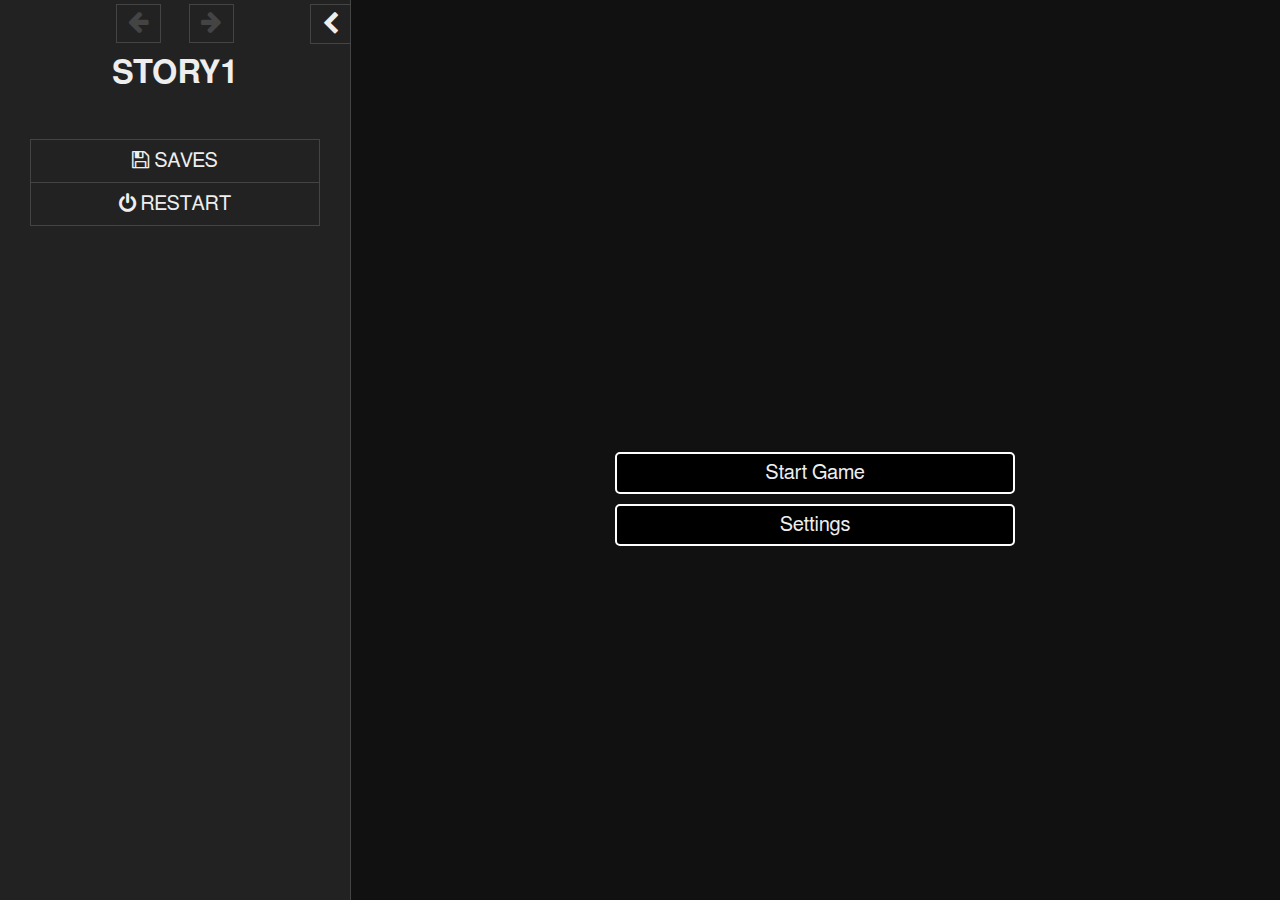
==== commit d6b8163a: "Added title page,switched from Harlowe to SugarCube, Centered envelope when opening" ====
--- a/index.html
+++ b/index.html
@@ -1,23 +1,159 @@
 <!DOCTYPE html>
-<html>
+<html data-init="no-js">
 <head>
-<meta charset="utf-8">
-<meta content="width=device-width, initial-scale=1" name="viewport">
+<meta charset="UTF-8" />
 <title>STORY1</title>
-<style title="Twine CSS">@keyframes appear{0%{opacity:0}to{opacity:1}}@keyframes fade-in-out{0%,to{opacity:0}50%{opacity:1}}@keyframes rumble{25%{top:-0.1em}75%{top:0.1em}0%,to{top:0px}}@keyframes shudder{25%{left:0.1em}75%{left:-0.1em}0%,to{left:0px}}@keyframes buoy{25%{top:0.25em}75%{top:-0.25em}0%,to{top:0px}}@keyframes sway{25%{left:0.25em}75%{left:-0.25em}0%,to{left:0px}}@keyframes pulse{0%{transform:scale(0, 0)}20%{transform:scale(1.2, 1.2)}40%{transform:scale(0.9, 0.9)}60%{transform:scale(1.05, 1.05)}80%{transform:scale(0.925, 0.925)}to{transform:scale(1, 1)}}@keyframes zoom-in{0%{transform:scale(0, 0)}to{transform:scale(1, 1)}}@keyframes shudder-in{0%, to{transform:translateX(0em)}5%, 25%, 45%{transform:translateX(-1em)}15%, 35%, 55%{transform:translateX(1em)}65%{transform:translateX(-0.6em)}75%{transform:translateX(0.6em)}85%{transform:translateX(-0.2em)}95%{transform:translateX(0.2em)}}@keyframes rumble-in{0%, to{transform:translateY(0em)}5%, 25%, 45%{transform:translateY(-1em)}15%, 35%, 55%{transform:translateY(1em)}65%{transform:translateY(-0.6em)}75%{transform:translateY(0.6em)}85%{transform:translateY(-0.2em)}95%{transform:translateY(0.2em)}}@keyframes fidget{0%, 8.1%, 82.1%, 31.1%, 38.1%, 44.1%, 40.1%, 47.1%, 74.1%, 16.1%, 27.1%, 72.1%, 24.1%, 95.1%, 6.1%, 36.1%, 20.1%, 4.1%, 91.1%, 14.1%, 87.1%, to{left:0px;top:0px}8%, 82%, 31%, 38%, 44%{left:-1px}40%, 47%, 74%, 16%, 27%{left:1px}72%, 24%, 95%, 6%, 36%{top:-1px}20%, 4%, 91%, 14%, 87%{top:1px}}@keyframes slide-right{0%{transform:translateX(-100vw)}}@keyframes slide-left{0%{transform:translateX(100vw)}}@keyframes slide-up{0%{transform:translateY(100vh)}}@keyframes slide-down{0%{transform:translateY(-100vh)}}@keyframes fade-right{0%{opacity:0;transform:translateX(-1em)}to{opacity:1}}@keyframes fade-left{0%{opacity:0;transform:translateX(1em)}to{opacity:1}}@keyframes fade-up{0%{opacity:0;transform:translateY(1em)}to{opacity:1}}@keyframes fade-down{0%{opacity:0;transform:translateY(-1em)}to{opacity:1}}@keyframes flicker{0%,29%,31%,63%,65%,77%,79%,86%,88%,91%,93%{opacity:0}30%{opacity:0.2}64%{opacity:0.4}78%{opacity:0.6}87%{opacity:0.8}92%, to{opacity:1}}@keyframes blur{0%{filter:blur(2rem);opacity:0}25%{opacity:1}to{filter:blur(0rem);opacity:1}}.dom-debug-mode tw-story,.dom-debug-mode tw-passage,.dom-debug-mode tw-sidebar,.dom-debug-mode tw-include,.dom-debug-mode tw-hook,.dom-debug-mode tw-expression,.dom-debug-mode tw-link,.dom-debug-mode tw-dialog,.dom-debug-mode tw-columns,.dom-debug-mode tw-column,.dom-debug-mode tw-align{outline:1px solid #f5a3da;min-height:32px;display:block !important}.dom-debug-mode tw-story::before,.dom-debug-mode tw-passage::before,.dom-debug-mode tw-sidebar::before,.dom-debug-mode tw-include::before,.dom-debug-mode tw-hook::before,.dom-debug-mode tw-expression::before,.dom-debug-mode tw-link::before,.dom-debug-mode tw-dialog::before,.dom-debug-mode tw-columns::before,.dom-debug-mode tw-column::before,.dom-debug-mode tw-align::before{position:absolute;top:0;left:0;height:16px;background-color:#f5a3da;color:black;font-size:16px;font-weight:normal;font-style:normal;font-family:monospace;display:inline-block;line-height:100%;white-space:pre;z-index:999997}.dom-debug-mode tw-story:hover,.dom-debug-mode tw-passage:hover,.dom-debug-mode tw-sidebar:hover,.dom-debug-mode tw-include:hover,.dom-debug-mode tw-hook:hover,.dom-debug-mode tw-expression:hover,.dom-debug-mode tw-link:hover,.dom-debug-mode tw-dialog:hover,.dom-debug-mode tw-columns:hover,.dom-debug-mode tw-column:hover,.dom-debug-mode tw-align:hover{outline:1px solid #fc9}.dom-debug-mode tw-story:hover::before,.dom-debug-mode tw-passage:hover::before,.dom-debug-mode tw-sidebar:hover::before,.dom-debug-mode tw-include:hover::before,.dom-debug-mode tw-hook:hover::before,.dom-debug-mode tw-expression:hover::before,.dom-debug-mode tw-link:hover::before,.dom-debug-mode tw-dialog:hover::before,.dom-debug-mode tw-columns:hover::before,.dom-debug-mode tw-column:hover::before,.dom-debug-mode tw-align:hover::before{background-color:#fc9;transition:background-color 1s}.dom-debug-mode tw-passage,.dom-debug-mode tw-include,.dom-debug-mode tw-hook,.dom-debug-mode tw-expression,.dom-debug-mode tw-link,.dom-debug-mode tw-dialog,.dom-debug-mode tw-columns,.dom-debug-mode tw-column,.dom-debug-mode tw-align{padding:1em;margin:0}.dom-debug-mode tw-story::before{content:'<tw-story tags="' attr(tags) '">'}.dom-debug-mode tw-passage::before{top:-16px;content:'<tw-passage tags="' attr(tags) '">'}.dom-debug-mode tw-sidebar::before{top:-16px;content:"<tw-sidebar>"}.dom-debug-mode tw-hook::before{content:'<tw-hook name="' attr(name) '">'}.dom-debug-mode tw-expression::before{content:'<tw-expression name="' attr(name) '">'}.dom-debug-mode tw-link::before{content:'<tw-link name="' attr(name) '">'}.dom-debug-mode tw-dialog::before{content:"<tw-dialog>"}.dom-debug-mode tw-columns::before{content:"<tw-columns>"}.dom-debug-mode tw-column::before{content:"<tw-column>"}.dom-debug-mode tw-align::before{content:"<tw-align>"}.dom-debug-mode tw-include::before{content:'<tw-include type="' attr(type) '" title="' attr(title) '">'}.debug-mode tw-expression{display:inline-block !important}.debug-mode tw-expression[type=variable]::after{font-size:0.8rem;padding-left:0.2rem;padding-right:0.2rem;vertical-align:top;content:"$" attr(name)}.debug-mode tw-expression[type=tempVariable]::after{font-size:0.8rem;padding-left:0.2rem;padding-right:0.2rem;vertical-align:top;content:"_" attr(name)}.debug-mode tw-expression[return=boolean]{background-color:rgba(179,179,179,0.2)}.debug-mode tw-expression[return=array]{background-color:rgba(255,102,102,0.2)}.debug-mode tw-expression[return=dataset]{background-color:rgba(255,128,0,0.2)}.debug-mode tw-expression[return=number]{background-color:rgba(255,179,102,0.2)}.debug-mode tw-expression[return=datamap]{background-color:rgba(255,255,102,0.2)}.debug-mode tw-expression[return=changer]{background-color:rgba(179,255,102,0.2)}.debug-mode tw-expression[return=lambda]{background-color:rgba(102,255,102,0.2)}.debug-mode tw-expression[return=hookname]{background-color:rgba(102,255,204,0.2)}.debug-mode tw-expression[return=string]{background-color:rgba(102,255,255,0.2)}.debug-mode tw-expression[return=datatype]{background-color:rgba(102,153,255,0.2)}.debug-mode tw-expression[return=gradient],.debug-mode tw-expression[return=colour]{background-color:rgba(204,102,255,0.2)}.debug-mode tw-expression[return=instant],.debug-mode tw-expression[return=macro]{background-color:rgba(240,117,199,0.2)}.debug-mode tw-expression[return=command]{background-color:rgba(153,153,255,0.2)}.debug-mode tw-expression.false{background-color:rgba(255,0,0,0.2) !important}.debug-mode tw-expression[type=macro]::before{content:"(" attr(name) ":)";padding:0 0.5rem;font-size:1rem;vertical-align:middle;line-height:normal;background-color:inherit;border:1px solid rgba(255,255,255,0.5)}.debug-mode tw-hook{background-color:rgba(0,85,255,0.1) !important}.debug-mode tw-hook::before{font-size:0.8rem;padding-left:0.2rem;padding-right:0.2rem;vertical-align:top;content:"["}.debug-mode tw-hook::after{font-size:0.8rem;padding-left:0.2rem;padding-right:0.2rem;vertical-align:top;content:"]"}.debug-mode tw-hook[name]::after{font-size:0.8rem;padding-left:0.2rem;padding-right:0.2rem;vertical-align:top;content:"]<" attr(name) "|"}.debug-mode tw-pseudo-hook{background-color:rgba(255,170,0,0.1) !important}.debug-mode tw-collapsed::before{font-size:0.8rem;padding-left:0.2rem;padding-right:0.2rem;vertical-align:top;content:"{"}.debug-mode tw-collapsed::after{font-size:0.8rem;padding-left:0.2rem;padding-right:0.2rem;vertical-align:top;content:"}"}.debug-mode tw-verbatim::before,.debug-mode tw-verbatim::after{font-size:0.8rem;padding-left:0.2rem;padding-right:0.2rem;vertical-align:top;content:"`"}.debug-mode tw-align[style*="text-align: center"]{background:linear-gradient(to right, rgba(255,204,189,0) 0%, rgba(255,204,189,0.25) 50%, rgba(255,204,189,0) 100%)}.debug-mode tw-align[style*="text-align: left"]{background:linear-gradient(to right, rgba(255,204,189,0.25) 0%, rgba(255,204,189,0) 100%)}.debug-mode tw-align[style*="text-align: right"]{background:linear-gradient(to right, rgba(255,204,189,0) 0%, rgba(255,204,189,0.25) 100%)}.debug-mode tw-column{background-color:rgba(189,228,255,0.2)}.debug-mode tw-enchantment{animation:enchantment 0.5s infinite;border:1px solid}.debug-mode tw-link::after,.debug-mode tw-broken-link::after{font-size:0.8rem;padding-left:0.2rem;padding-right:0.2rem;vertical-align:top;content:attr(passage-name)}.debug-mode tw-include{background-color:rgba(204,128,51,0.1)}.debug-mode tw-include::before{font-size:0.8rem;padding-left:0.2rem;padding-right:0.2rem;vertical-align:top;content:attr(type) ' "' attr(title) '"'}@keyframes enchantment{0%,to{border-color:#ffb366}50%{border-color:#6fc}}tw-debugger{position:fixed;box-sizing:border-box;bottom:0;right:0;z-index:999999;min-width:10em;min-height:1em;padding:0em 0.5em 0.5em 1em;font-size:1.25em;font-family:sans-serif;color:#000;border-left:solid #000 2px;border-top:solid #000 2px;border-top-left-radius:.5em;background:#fff;opacity:1}tw-debugger select{margin-right:1em;width:12em}tw-debugger button{border-radius:3px;border:solid #999 1px;margin:auto 4px;background-color:#fff;font-size:inherit;color:#000}tw-debugger button.enabled{background-color:#eee;box-shadow:inset #ddd 3px 5px 0.5em}tw-debugger .panel{display:-ms-flexbox;display:flex;-ms-flex-direction:column;flex-direction:column;position:absolute;bottom:100%;left:-2px;right:0;padding:1em;max-height:40vh;overflow-y:scroll;overflow-x:hidden;z-index:999998;background:#fff;border:inherit;border-bottom:solid #999 2px;border-top-left-radius:.5em;border-bottom-left-radius:.5em;font-size:0.8em}tw-debugger .panel:empty,tw-debugger .panel[hidden]{display:none}tw-debugger .panel-source,tw-debugger .panel-row-source{font-family:monospace;overflow-x:scroll;white-space:pre;-ms-flex-preferred-size:100%;flex-basis:100%}tw-debugger .panel-row-source{margin:5px 0}tw-debugger .panel-rows{width:100%;overflow-x:scroll}tw-debugger .panel-rows>*{display:table-row}tw-debugger .panel-rows>div:nth-of-type(2n){background:#EEE}tw-debugger .panel-row-buttons{text-align:right}tw-debugger .panel-variables .panel-rows:empty::before{content:"~ No variables ~";font-style:italic;color:#888;text-align:center}tw-debugger .panel-enchantments .panel-rows:empty::before{content:"~ No enchantments ~";font-style:italic;color:#888;text-align:center}tw-debugger .panel-errors .panel-rows:empty::before{content:"~ No errors... for now. ~";font-style:italic;color:#888;text-align:center}tw-debugger .panel-rows:empty+.panel-variables-bottom{display:none}tw-debugger .panel-storylets:not(.panel-exclusive) .storylet-exclusive,tw-debugger .panel-storylets:not(.panel-urgent) .storylet-urgent{display:none}tw-debugger .panel-variables-bottom{padding-top:5px}tw-debugger .enchantment-row{min-height:1.5em}tw-debugger .variable-path{opacity:0.4}tw-debugger .temporary-variable-scope,tw-debugger .enchantment-local{font-family:sans-serif;font-weight:normal;opacity:0.8;font-size:0.75em}tw-debugger .temporary-variable-scope:not(:empty)::before,tw-debugger .enchantment-local:not(:empty)::before{content:" in "}tw-debugger .variable-name,tw-debugger .enchantment-name{font-family:monospace;font-weight:bold}tw-debugger .variable-type{color:#444;font-weight:normal;text-overflow:ellipsis;overflow:hidden;max-width:10em}tw-debugger .error-row{display:table-row;background-color:rgba(230,101,204,0.3)}tw-debugger .error-row:nth-of-type(2n){background-color:rgba(237,145,219,0.3)}tw-debugger .error-row>*{display:table-cell;padding:0.25em 0.5em}tw-debugger .error-row .error-message{cursor:help}tw-debugger .error-row .error-passage{color:#444}tw-debugger .storylet-row{background-color:rgba(201,233,222,0.3)}tw-debugger .storylet-row:nth-child(2n){background-color:rgba(128,203,178,0.3)}tw-debugger .storylet-row.storylet-closed{font-style:italic;opacity:0.4;background-color:rgba(217,217,217,0.3)}tw-debugger .storylet-row.storylet-closed:nth-child(2n){background-color:rgba(166,166,166,0.3)}.storylet-error tw-debugger .storylet-row{background-color:rgba(230,101,204,0.3)}.storylet-error tw-debugger .storylet-row:nth-child(2n){background-color:rgba(237,145,219,0.3)}tw-debugger .storylet-row .storylet-name,tw-debugger .storylet-row .storylet-value{display:inline-block;width:50%}tw-debugger .tabs{padding-bottom:0.5em}tw-debugger .tab{border-radius:0px 0px 0.5em 0.5em;border-top:none}tw-debugger .resizer{position:absolute;height:3em;border-left:2px solid #ccc;border-right:2px solid #ccc;top:10px;left:4px;width:8px;cursor:ew-resize}tw-dialog{z-index:999997;border:#fff solid 2px;padding:2em;color:#fff;background-color:#000;display:block}@media (min-width: 576px){tw-dialog{max-width:50vw}}tw-dialog input[type=text]{font-size:inherit;width:100%}tw-dialog-links{text-align:right;display:-ms-flexbox;display:flex;-ms-flex-pack:end;justify-content:flex-end}tw-backdrop{z-index:999996;position:fixed;top:0;left:0;right:0;bottom:0;background-color:rgba(0,0,0,0.8);display:-ms-flexbox;display:flex;-ms-flex-align:center;align-items:center;-ms-flex-pack:center;justify-content:center}tw-backdrop ~ tw-backdrop{display:none}tw-link,.link,tw-icon,.enchantment-clickblock{cursor:pointer}tw-link,.enchantment-link{color:#4169E1;font-weight:bold;text-decoration:none;transition:color 0.2s ease-in-out}tw-passage [style^="color"] tw-link:not(:hover),tw-passage [style*=" color"] tw-link:not(:hover),tw-passage [style^="color"][hover="true"] tw-link:hover,tw-passage [style*=" color"][hover="true"] tw-link:hover,tw-passage [style^="color"] .enchantment-link:not(:hover),tw-passage [style*=" color"] .enchantment-link:not(:hover),tw-passage [style^="color"][hover="true"] .enchantment-link:hover,tw-passage [style*=" color"][hover="true"] .enchantment-link:hover{color:inherit}tw-link:hover,.enchantment-link:hover{color:#00bfff}tw-link:active,.enchantment-link:active{color:#DD4B39}.visited{color:#6941e1}tw-passage [style^="color"] .visited:not(:hover),tw-passage [style*=" color"] .visited:not(:hover),tw-passage [style^="color"][hover="true"] .visited:hover,tw-passage [style*=" color"][hover="true"] .visited:hover{color:inherit}.visited:hover{color:#E3E}tw-broken-link{color:#993333;border-bottom:2px solid #993333;cursor:not-allowed}tw-passage [style^="color"] tw-broken-link:not(:hover),tw-passage [style*=" color"] tw-broken-link:not(:hover),tw-passage [style^="color"][hover="true"] tw-broken-link:hover,tw-passage [style*=" color"][hover="true"] tw-broken-link:hover{color:inherit}.enchantment-mouseover{border-bottom:2px dashed #999}.enchantment-mouseout{border:rgba(64,149,191,0.6) 1px solid}.enchantment-mouseout:hover{background-color:rgba(175,197,207,0.75);border:transparent 1px solid;border-radius:0.2em}.enchantment-clickblock{width:100%;height:100%;display:block}.enchantment-clickblock>:not(tw-enchantment)::after{content:"";width:100%;height:100%;top:0;left:0;display:block;box-sizing:border-box;position:absolute;pointer-events:none;color:rgba(65,105,225,0.5);transition:color 0.2s ease-in-out}.enchantment-clickblock>:not(tw-enchantment):hover::after{color:rgba(0,191,255,0.5)}.enchantment-clickblock>:not(tw-enchantment):active::after{color:rgba(222,78,59,0.5)}.enchantment-clickblock>:not(tw-enchantment)::after{box-shadow:inset 0 0 0 0.5vmax}.enchantment-clickblock>tw-passage::after,.enchantment-clickblock>tw-sidebar::after{box-shadow:0 0 0 0.5vmax}.enchantment-mouseoverblock>:not(tw-enchantment)::after{content:"";width:100%;height:100%;top:0;left:0;display:block;box-sizing:border-box;position:absolute;pointer-events:none;border:2px dashed #999}.enchantment-mouseoutblock>:not(tw-enchantment)::after{content:"";width:100%;height:100%;top:0;left:0;display:block;box-sizing:border-box;position:absolute;pointer-events:none;border:rgba(64,149,191,0.6) 2px solid}.enchantment-mouseoutblock:hover>:not(tw-enchantment)::after{content:"";width:100%;height:100%;top:0;left:0;display:block;box-sizing:border-box;position:absolute;pointer-events:none;background-color:rgba(175,197,207,0.75);border:transparent 2px solid;border-radius:0.2em}tw-link.enchantment-button,.enchantment-link.enchantment-button,.enchantment-button:not(.enchantment-link) tw-link,.enchantment-button:not(.enchantment-link) .enchantment-link{border-radius:16px;border-style:solid;border-width:2px;text-align:center;padding:0px 8px;display:block}tw-dialog-links{padding-top:1.5em}tw-dialog-links tw-link{border-radius:16px;border-style:solid;border-width:2px;text-align:center;padding:0px 8px;display:block;display:inline-block}html{margin:0;height:100%;overflow-x:hidden}*,:before,:after{position:relative;box-sizing:inherit}body{margin:0;height:100%}tw-storydata{display:none}tw-story{display:-ms-flexbox;display:flex;-ms-flex-direction:column;flex-direction:column;font:100% Georgia, serif;box-sizing:border-box;width:100%;min-height:100%;font-size:1.5em;line-height:1.5em;padding:5% 5%;overflow:hidden;background-color:#000;color:#fff}tw-story [style*=content-box] *{box-sizing:border-box}@media (min-width: 576px){tw-story{padding:5% 20%}}tw-story tw-consecutive-br{display:block;height:1.6ex;visibility:hidden}tw-story select{background-color:transparent;font:inherit;border-style:solid;padding:2px}tw-story select:not([disabled]){color:inherit}tw-story textarea{resize:none;background-color:transparent;font:inherit;color:inherit;border-style:none;padding:2px}tw-story input[type=checkbox]{transform:scale(1.5);margin:0 0.5em}tw-story tw-noscript{animation:appear 0.8s}tw-passage{display:block}tw-sidebar{text-align:center;display:-ms-flexbox;display:flex;-ms-flex-pack:justify;justify-content:space-between}@media (min-width: 576px){tw-sidebar{left:-5em;width:3em;position:absolute;-ms-flex-direction:column;flex-direction:column}tw-enchantment[style*="width"]>tw-sidebar{width:inherit}}tw-icon{display:inline-block;margin:0.5em 0;font-size:66px;font-family:"Verdana",sans-serif}tw-icon[alt]{opacity:0.2}tw-icon[alt]:hover{opacity:0.4}tw-icon[data-label]::after{font-weight:bold;content:attr(data-label);font-size:20px;bottom:-20px;left:-50%;white-space:nowrap}tw-meter{display:block}tw-hook:empty,tw-expression:empty{display:none}tw-error{display:inline-block;border-radius:0.2em;padding:0.2em;font-size:1rem;cursor:help;white-space:pre-wrap}tw-error.error{background-color:rgba(223,58,190,0.6);color:#fff}tw-error.warning{background-color:rgba(223,140,58,0.6);color:#fff;display:none}.debug-mode tw-error.warning{display:inline}tw-error-explanation{display:block;font-size:0.8rem;line-height:1rem}tw-open-button,tw-folddown{cursor:pointer;line-height:0em;border-radius:1px;border:1px solid black;font-size:0.8rem;margin:0 0.4rem;padding:2px;white-space:pre}tw-folddown::after{content:"\25b6"}tw-folddown.open::after{content:"\25bc"}tw-open-button::after{content:"Open"}tw-notifier{border-radius:0.2em;padding:0.2em;font-size:1rem;background-color:rgba(223,182,58,0.4);display:none}.debug-mode tw-notifier{display:inline}tw-notifier::before{content:attr(message)}tw-colour{border:1px solid black;display:inline-block;width:1em;height:1em}tw-enchantment:empty{display:none}h1{font-size:3em}h2{font-size:2.25em}h3{font-size:1.75em}h1,h2,h3,h4,h5,h6{line-height:1em;margin:0.3em 0 0.6em 0}pre{font-size:1rem;line-height:initial}small{font-size:70%}big{font-size:120%}mark{color:rgba(0,0,0,0.6);background-color:#ff9}ins{color:rgba(0,0,0,0.6);background-color:rgba(255,242,204,0.5);border-radius:0.5em;box-shadow:0em 0em 0.2em #ffe699;text-decoration:none}center{text-align:center;margin:0 auto;width:60%}blink{text-decoration:none;animation:fade-in-out 1s steps(1, end) infinite alternate}tw-align{display:block}tw-columns{display:-ms-flexbox;display:flex;-ms-flex-direction:row;flex-direction:row;-ms-flex-pack:justify;justify-content:space-between}.transition-in{animation:appear 0ms step-start}.transition-out{animation:appear 0ms step-end}[data-t8n^=dissolve].transition-in,[data-t8n=fade].transition-in{animation:appear .8s}[data-t8n^=dissolve].transition-out,[data-t8n=fade].transition-out{animation:appear .8s reverse}[data-t8n^=shudder].transition-in{display:inline-block !important;animation:shudder-in .8s}[data-t8n^=shudder].transition-out{display:inline-block !important;animation:shudder-in .8s reverse}[data-t8n^=rumble].transition-in{display:inline-block !important;animation:rumble-in .8s}[data-t8n^=rumble].transition-out{display:inline-block !important;animation:rumble-in .8s reverse}[data-t8n^=pulse].transition-in{animation:pulse .8s;display:inline-block !important}[data-t8n^=pulse].transition-out{animation:pulse .8s reverse;display:inline-block !important}[data-t8n^=zoom].transition-in{animation:zoom-in .8s;display:inline-block !important}[data-t8n^=zoom].transition-out{animation:zoom-in .8s reverse;display:inline-block !important}[data-t8n^=blur].transition-in{animation:blur .8s;display:inline-block !important}[data-t8n^=blur].transition-out{animation:blur .8s reverse;display:inline-block !important}[data-t8n^=slideleft].transition-in{animation:slide-left .8s;display:inline-block !important}[data-t8n^=slideleft].transition-out{animation:slide-right .8s reverse;display:inline-block !important}[data-t8n^=slideright].transition-in{animation:slide-right .8s;display:inline-block !important}[data-t8n^=slideright].transition-out{animation:slide-left .8s reverse;display:inline-block !important}[data-t8n^=slideup].transition-in{animation:slide-up .8s;display:inline-block !important}[data-t8n^=slideup].transition-out{animation:slide-down .8s reverse;display:inline-block !important}[data-t8n^=slidedown].transition-in{animation:slide-down .8s;display:inline-block !important}[data-t8n^=slidedown].transition-out{animation:slide-up .8s reverse;display:inline-block !important}[data-t8n^=fadeleft].transition-in{animation:fade-left .8s;display:inline-block !important}[data-t8n^=fadeleft].transition-out{animation:fade-right .8s reverse;display:inline-block !important}[data-t8n^=faderight].transition-in{animation:fade-right .8s;display:inline-block !important}[data-t8n^=faderight].transition-out{animation:fade-left .8s reverse;display:inline-block !important}[data-t8n^=fadeup].transition-in{animation:fade-up .8s;display:inline-block !important}[data-t8n^=fadeup].transition-out{animation:fade-down .8s reverse;display:inline-block !important}[data-t8n^=fadedown].transition-in{animation:fade-down .8s;display:inline-block !important}[data-t8n^=fadedown].transition-out{animation:fade-up .8s reverse;display:inline-block !important}[data-t8n^=flicker].transition-in{animation:flicker .8s}[data-t8n^=flicker].transition-out{animation:flicker .8s reverse}
-</style>
+<meta name="viewport" content="width=device-width,initial-scale=1" />
+<!--
+
+SugarCube (v2.34.1): A free (gratis and libre) story format.
+
+Copyright © 2013–2020 Thomas Michael Edwards <thomasmedwards@gmail.com>.
+All rights reserved.
+
+Redistribution and use in source and binary forms, with or without
+modification, are permitted provided that the following conditions are met:
+
+1. Redistributions of source code must retain the above copyright notice, this
+   list of conditions and the following disclaimer.
+2. Redistributions in binary form must reproduce the above copyright notice,
+   this list of conditions and the following disclaimer in the documentation
+   and/or other materials provided with the distribution.
+
+THIS SOFTWARE IS PROVIDED BY THE COPYRIGHT HOLDERS AND CONTRIBUTORS "AS IS" AND
+ANY EXPRESS OR IMPLIED WARRANTIES, INCLUDING, BUT NOT LIMITED TO, THE IMPLIED
+WARRANTIES OF MERCHANTABILITY AND FITNESS FOR A PARTICULAR PURPOSE ARE
+DISCLAIMED. IN NO EVENT SHALL THE COPYRIGHT OWNER OR CONTRIBUTORS BE LIABLE FOR
+ANY DIRECT, INDIRECT, INCIDENTAL, SPECIAL, EXEMPLARY, OR CONSEQUENTIAL DAMAGES
+(INCLUDING, BUT NOT LIMITED TO, PROCUREMENT OF SUBSTITUTE GOODS OR SERVICES;
+LOSS OF USE, DATA, OR PROFITS; OR BUSINESS INTERRUPTION) HOWEVER CAUSED AND
+ON ANY THEORY OF LIABILITY, WHETHER IN CONTRACT, STRICT LIABILITY, OR TORT
+(INCLUDING NEGLIGENCE OR OTHERWISE) ARISING IN ANY WAY OUT OF THE USE OF THIS
+SOFTWARE, EVEN IF ADVISED OF THE POSSIBILITY OF SUCH DAMAGE.
+
+-->
+<script id="script-libraries" type="text/javascript">
+if(document.head&&document.addEventListener&&document.querySelector&&Object.create&&Object.freeze&&JSON){document.documentElement.setAttribute("data-init", "loading");
+/*! @source http://purl.eligrey.com/github/classList.js/blob/1.2.20171210/classList.js */
+"document"in self&&("classList"in document.createElement("_")&&(!document.createElementNS||"classList"in document.createElementNS("http://www.w3.org/2000/svg","g"))||!function(t){"use strict";if("Element"in t){var e="classList",n="prototype",i=t.Element[n],s=Object,r=String[n].trim||function(){return this.replace(/^\s+|\s+$/g,"")},o=Array[n].indexOf||function(t){for(var e=0,n=this.length;n>e;e++)if(e in this&&this[e]===t)return e;return-1},c=function(t,e){this.name=t,this.code=DOMException[t],this.message=e},a=function(t,e){if(""===e)throw new c("SYNTAX_ERR","The token must not be empty.");if(/\s/.test(e))throw new c("INVALID_CHARACTER_ERR","The token must not contain space characters.");return o.call(t,e)},l=function(t){for(var e=r.call(t.getAttribute("class")||""),n=e?e.split(/\s+/):[],i=0,s=n.length;s>i;i++)this.push(n[i]);this._updateClassName=function(){t.setAttribute("class",this.toString())}},u=l[n]=[],h=function(){return new l(this)};if(c[n]=Error[n],u.item=function(t){return this[t]||null},u.contains=function(t){return~a(this,t+"")},u.add=function(){var t,e=arguments,n=0,i=e.length,s=!1;do t=e[n]+"",~a(this,t)||(this.push(t),s=!0);while(++n<i);s&&this._updateClassName()},u.remove=function(){var t,e,n=arguments,i=0,s=n.length,r=!1;do for(t=n[i]+"",e=a(this,t);~e;)this.splice(e,1),r=!0,e=a(this,t);while(++i<s);r&&this._updateClassName()},u.toggle=function(t,e){var n=this.contains(t),i=n?e!==!0&&"remove":e!==!1&&"add";return i&&this[i](t),e===!0||e===!1?e:!n},u.replace=function(t,e){var n=a(t+"");~n&&(this.splice(n,1,e),this._updateClassName())},u.toString=function(){return this.join(" ")},s.defineProperty){var f={get:h,enumerable:!0,configurable:!0};try{s.defineProperty(i,e,f)}catch(p){void 0!==p.number&&-2146823252!==p.number||(f.enumerable=!1,s.defineProperty(i,e,f))}}else s[n].__defineGetter__&&i.__defineGetter__(e,h)}}(self),function(){"use strict";var t=document.createElement("_");if(t.classList.add("c1","c2"),!t.classList.contains("c2")){var e=function(t){var e=DOMTokenList.prototype[t];DOMTokenList.prototype[t]=function(t){var n,i=arguments.length;for(n=0;i>n;n++)t=arguments[n],e.call(this,t)}};e("add"),e("remove")}if(t.classList.toggle("c3",!1),t.classList.contains("c3")){var n=DOMTokenList.prototype.toggle;DOMTokenList.prototype.toggle=function(t,e){return 1 in arguments&&!this.contains(t)==!e?e:n.call(this,t)}}"replace"in document.createElement("_").classList||(DOMTokenList.prototype.replace=function(t,e){var n=this.toString().split(" "),i=n.indexOf(t+"");~i&&(n=n.slice(i),this.remove.apply(this,n),this.add(e),this.add.apply(this,n.slice(1)))}),t=null}());
+/*!
+ * https://github.com/es-shims/es5-shim
+ * @license es5-shim Copyright 2009-2020 by contributors, MIT License
+ * see https://github.com/es-shims/es5-shim/blob/v4.5.14/LICENSE
+ */
+(function(t,r){"use strict";if(typeof define==="function"&&define.amd){define(r)}else if(typeof exports==="object"){module.exports=r()}else{t.returnExports=r()}})(this,function(){var t=Array;var r=t.prototype;var e=Object;var n=e.prototype;var i=Function;var a=i.prototype;var o=String;var f=o.prototype;var u=Number;var l=u.prototype;var s=r.slice;var c=r.splice;var v=r.push;var h=r.unshift;var p=r.concat;var y=r.join;var d=a.call;var g=a.apply;var w=Math.max;var b=Math.min;var T=n.toString;var m=typeof Symbol==="function"&&typeof Symbol.toStringTag==="symbol";var D;var S=Function.prototype.toString,x=/^\s*class /,O=function isES6ClassFn(t){try{var r=S.call(t);var e=r.replace(/\/\/.*\n/g,"");var n=e.replace(/\/\*[.\s\S]*\*\//g,"");var i=n.replace(/\n/gm," ").replace(/ {2}/g," ");return x.test(i)}catch(a){return false}},E=function tryFunctionObject(t){try{if(O(t)){return false}S.call(t);return true}catch(r){return false}},j="[object Function]",I="[object GeneratorFunction]",D=function isCallable(t){if(!t){return false}if(typeof t!=="function"&&typeof t!=="object"){return false}if(m){return E(t)}if(O(t)){return false}var r=T.call(t);return r===j||r===I};var M;var U=RegExp.prototype.exec,$=function tryRegexExec(t){try{U.call(t);return true}catch(r){return false}},F="[object RegExp]";M=function isRegex(t){if(typeof t!=="object"){return false}return m?$(t):T.call(t)===F};var N;var C=String.prototype.valueOf,k=function tryStringObject(t){try{C.call(t);return true}catch(r){return false}},A="[object String]";N=function isString(t){if(typeof t==="string"){return true}if(typeof t!=="object"){return false}return m?k(t):T.call(t)===A};var R=e.defineProperty&&function(){try{var t={};e.defineProperty(t,"x",{enumerable:false,value:t});for(var r in t){return false}return t.x===t}catch(n){return false}}();var P=function(t){var r;if(R){r=function(t,r,n,i){if(!i&&r in t){return}e.defineProperty(t,r,{configurable:true,enumerable:false,writable:true,value:n})}}else{r=function(t,r,e,n){if(!n&&r in t){return}t[r]=e}}return function defineProperties(e,n,i){for(var a in n){if(t.call(n,a)){r(e,a,n[a],i)}}}}(n.hasOwnProperty);var J=function isPrimitive(t){var r=typeof t;return t===null||r!=="object"&&r!=="function"};var Y=u.isNaN||function isActualNaN(t){return t!==t};var z={ToInteger:function ToInteger(t){var r=+t;if(Y(r)){r=0}else if(r!==0&&r!==1/0&&r!==-(1/0)){r=(r>0||-1)*Math.floor(Math.abs(r))}return r},ToPrimitive:function ToPrimitive(t){var r,e,n;if(J(t)){return t}e=t.valueOf;if(D(e)){r=e.call(t);if(J(r)){return r}}n=t.toString;if(D(n)){r=n.call(t);if(J(r)){return r}}throw new TypeError},ToObject:function(t){if(t==null){throw new TypeError("can't convert "+t+" to object")}return e(t)},ToUint32:function ToUint32(t){return t>>>0}};var Z=function Empty(){};P(a,{bind:function bind(t){var r=this;if(!D(r)){throw new TypeError("Function.prototype.bind called on incompatible "+r)}var n=s.call(arguments,1);var a;var o=function(){if(this instanceof a){var i=g.call(r,this,p.call(n,s.call(arguments)));if(e(i)===i){return i}return this}else{return g.call(r,t,p.call(n,s.call(arguments)))}};var f=w(0,r.length-n.length);var u=[];for(var l=0;l<f;l++){v.call(u,"$"+l)}a=i("binder","return function ("+y.call(u,",")+"){ return binder.apply(this, arguments); }")(o);if(r.prototype){Z.prototype=r.prototype;a.prototype=new Z;Z.prototype=null}return a}});var G=d.bind(n.hasOwnProperty);var H=d.bind(n.toString);var W=d.bind(s);var B=g.bind(s);if(typeof document==="object"&&document&&document.documentElement){try{W(document.documentElement.childNodes)}catch(X){var L=W;var q=B;W=function arraySliceIE(t){var r=[];var e=t.length;while(e-- >0){r[e]=t[e]}return q(r,L(arguments,1))};B=function arraySliceApplyIE(t,r){return q(W(t),r)}}}var K=d.bind(f.slice);var Q=d.bind(f.split);var V=d.bind(f.indexOf);var _=d.bind(v);var tt=d.bind(n.propertyIsEnumerable);var rt=d.bind(r.sort);var et=t.isArray||function isArray(t){return H(t)==="[object Array]"};var nt=[].unshift(0)!==1;P(r,{unshift:function(){h.apply(this,arguments);return this.length}},nt);P(t,{isArray:et});var it=e("a");var at=it[0]!=="a"||!(0 in it);var ot=function properlyBoxed(t){var r=true;var e=true;var n=false;if(t){try{t.call("foo",function(t,e,n){if(typeof n!=="object"){r=false}});t.call([1],function(){"use strict";e=typeof this==="string"},"x")}catch(i){n=true}}return!!t&&!n&&r&&e};P(r,{forEach:function forEach(t){var r=z.ToObject(this);var e=at&&N(this)?Q(this,""):r;var n=-1;var i=z.ToUint32(e.length);var a;if(arguments.length>1){a=arguments[1]}if(!D(t)){throw new TypeError("Array.prototype.forEach callback must be a function")}while(++n<i){if(n in e){if(typeof a==="undefined"){t(e[n],n,r)}else{t.call(a,e[n],n,r)}}}}},!ot(r.forEach));P(r,{map:function map(r){var e=z.ToObject(this);var n=at&&N(this)?Q(this,""):e;var i=z.ToUint32(n.length);var a=t(i);var o;if(arguments.length>1){o=arguments[1]}if(!D(r)){throw new TypeError("Array.prototype.map callback must be a function")}for(var f=0;f<i;f++){if(f in n){if(typeof o==="undefined"){a[f]=r(n[f],f,e)}else{a[f]=r.call(o,n[f],f,e)}}}return a}},!ot(r.map));P(r,{filter:function filter(t){var r=z.ToObject(this);var e=at&&N(this)?Q(this,""):r;var n=z.ToUint32(e.length);var i=[];var a;var o;if(arguments.length>1){o=arguments[1]}if(!D(t)){throw new TypeError("Array.prototype.filter callback must be a function")}for(var f=0;f<n;f++){if(f in e){a=e[f];if(typeof o==="undefined"?t(a,f,r):t.call(o,a,f,r)){_(i,a)}}}return i}},!ot(r.filter));P(r,{every:function every(t){var r=z.ToObject(this);var e=at&&N(this)?Q(this,""):r;var n=z.ToUint32(e.length);var i;if(arguments.length>1){i=arguments[1]}if(!D(t)){throw new TypeError("Array.prototype.every callback must be a function")}for(var a=0;a<n;a++){if(a in e&&!(typeof i==="undefined"?t(e[a],a,r):t.call(i,e[a],a,r))){return false}}return true}},!ot(r.every));P(r,{some:function some(t){var r=z.ToObject(this);var e=at&&N(this)?Q(this,""):r;var n=z.ToUint32(e.length);var i;if(arguments.length>1){i=arguments[1]}if(!D(t)){throw new TypeError("Array.prototype.some callback must be a function")}for(var a=0;a<n;a++){if(a in e&&(typeof i==="undefined"?t(e[a],a,r):t.call(i,e[a],a,r))){return true}}return false}},!ot(r.some));var ft=false;if(r.reduce){ft=typeof r.reduce.call("es5",function(t,r,e,n){return n})==="object"}P(r,{reduce:function reduce(t){var r=z.ToObject(this);var e=at&&N(this)?Q(this,""):r;var n=z.ToUint32(e.length);if(!D(t)){throw new TypeError("Array.prototype.reduce callback must be a function")}if(n===0&&arguments.length===1){throw new TypeError("reduce of empty array with no initial value")}var i=0;var a;if(arguments.length>=2){a=arguments[1]}else{do{if(i in e){a=e[i++];break}if(++i>=n){throw new TypeError("reduce of empty array with no initial value")}}while(true)}for(;i<n;i++){if(i in e){a=t(a,e[i],i,r)}}return a}},!ft);var ut=false;if(r.reduceRight){ut=typeof r.reduceRight.call("es5",function(t,r,e,n){return n})==="object"}P(r,{reduceRight:function reduceRight(t){var r=z.ToObject(this);var e=at&&N(this)?Q(this,""):r;var n=z.ToUint32(e.length);if(!D(t)){throw new TypeError("Array.prototype.reduceRight callback must be a function")}if(n===0&&arguments.length===1){throw new TypeError("reduceRight of empty array with no initial value")}var i;var a=n-1;if(arguments.length>=2){i=arguments[1]}else{do{if(a in e){i=e[a--];break}if(--a<0){throw new TypeError("reduceRight of empty array with no initial value")}}while(true)}if(a<0){return i}do{if(a in e){i=t(i,e[a],a,r)}}while(a--);return i}},!ut);var lt=r.indexOf&&[0,1].indexOf(1,2)!==-1;P(r,{indexOf:function indexOf(t){var r=at&&N(this)?Q(this,""):z.ToObject(this);var e=z.ToUint32(r.length);if(e===0){return-1}var n=0;if(arguments.length>1){n=z.ToInteger(arguments[1])}n=n>=0?n:w(0,e+n);for(;n<e;n++){if(n in r&&r[n]===t){return n}}return-1}},lt);var st=r.lastIndexOf&&[0,1].lastIndexOf(0,-3)!==-1;P(r,{lastIndexOf:function lastIndexOf(t){var r=at&&N(this)?Q(this,""):z.ToObject(this);var e=z.ToUint32(r.length);if(e===0){return-1}var n=e-1;if(arguments.length>1){n=b(n,z.ToInteger(arguments[1]))}n=n>=0?n:e-Math.abs(n);for(;n>=0;n--){if(n in r&&t===r[n]){return n}}return-1}},st);var ct=function(){var t=[1,2];var r=t.splice();return t.length===2&&et(r)&&r.length===0}();P(r,{splice:function splice(t,r){if(arguments.length===0){return[]}else{return c.apply(this,arguments)}}},!ct);var vt=function(){var t={};r.splice.call(t,0,0,1);return t.length===1}();P(r,{splice:function splice(t,r){if(arguments.length===0){return[]}var e=arguments;this.length=w(z.ToInteger(this.length),0);if(arguments.length>0&&typeof r!=="number"){e=W(arguments);if(e.length<2){_(e,this.length-t)}else{e[1]=z.ToInteger(r)}}return c.apply(this,e)}},!vt);var ht=function(){var r=new t(1e5);r[8]="x";r.splice(1,1);return r.indexOf("x")===7}();var pt=function(){var t=256;var r=[];r[t]="a";r.splice(t+1,0,"b");return r[t]==="a"}();P(r,{splice:function splice(t,r){var e=z.ToObject(this);var n=[];var i=z.ToUint32(e.length);var a=z.ToInteger(t);var f=a<0?w(i+a,0):b(a,i);var u=arguments.length===0?0:arguments.length===1?i-f:b(w(z.ToInteger(r),0),i-f);var l=0;var s;while(l<u){s=o(f+l);if(G(e,s)){n[l]=e[s]}l+=1}var c=W(arguments,2);var v=c.length;var h;if(v<u){l=f;var p=i-u;while(l<p){s=o(l+u);h=o(l+v);if(G(e,s)){e[h]=e[s]}else{delete e[h]}l+=1}l=i;var y=i-u+v;while(l>y){delete e[l-1];l-=1}}else if(v>u){l=i-u;while(l>f){s=o(l+u-1);h=o(l+v-1);if(G(e,s)){e[h]=e[s]}else{delete e[h]}l-=1}}l=f;for(var d=0;d<c.length;++d){e[l]=c[d];l+=1}e.length=i-u+v;return n}},!ht||!pt);var yt=r.join;var dt;try{dt=Array.prototype.join.call("123",",")!=="1,2,3"}catch(X){dt=true}if(dt){P(r,{join:function join(t){var r=typeof t==="undefined"?",":t;return yt.call(N(this)?Q(this,""):this,r)}},dt)}var gt=[1,2].join(undefined)!=="1,2";if(gt){P(r,{join:function join(t){var r=typeof t==="undefined"?",":t;return yt.call(this,r)}},gt)}var wt=function push(t){var r=z.ToObject(this);var e=z.ToUint32(r.length);var n=0;while(n<arguments.length){r[e+n]=arguments[n];n+=1}r.length=e+n;return e+n};var bt=function(){var t={};var r=Array.prototype.push.call(t,undefined);return r!==1||t.length!==1||typeof t[0]!=="undefined"||!G(t,0)}();P(r,{push:function push(t){if(et(this)){return v.apply(this,arguments)}return wt.apply(this,arguments)}},bt);var Tt=function(){var t=[];var r=t.push(undefined);return r!==1||t.length!==1||typeof t[0]!=="undefined"||!G(t,0)}();P(r,{push:wt},Tt);P(r,{slice:function(t,r){var e=N(this)?Q(this,""):this;return B(e,arguments)}},at);var mt=function(){try{[1,2].sort(null)}catch(t){try{[1,2].sort({})}catch(r){return false}}return true}();var Dt=function(){try{[1,2].sort(/a/);return false}catch(t){}return true}();var St=function(){try{[1,2].sort(undefined);return true}catch(t){}return false}();P(r,{sort:function sort(t){if(typeof t==="undefined"){return rt(this)}if(!D(t)){throw new TypeError("Array.prototype.sort callback must be a function")}return rt(this,t)}},mt||!St||!Dt);var xt=!tt({toString:null},"toString");var Ot=tt(function(){},"prototype");var Et=!G("x","0");var jt=function(t){var r=t.constructor;return r&&r.prototype===t};var It={$applicationCache:true,$console:true,$external:true,$frame:true,$frameElement:true,$frames:true,$innerHeight:true,$innerWidth:true,$onmozfullscreenchange:true,$onmozfullscreenerror:true,$outerHeight:true,$outerWidth:true,$pageXOffset:true,$pageYOffset:true,$parent:true,$scrollLeft:true,$scrollTop:true,$scrollX:true,$scrollY:true,$self:true,$webkitIndexedDB:true,$webkitStorageInfo:true,$window:true,$width:true,$height:true,$top:true,$localStorage:true};var Mt=function(){if(typeof window==="undefined"){return false}for(var t in window){try{if(!It["$"+t]&&G(window,t)&&window[t]!==null&&typeof window[t]==="object"){jt(window[t])}}catch(r){return true}}return false}();var Ut=function(t){if(typeof window==="undefined"||!Mt){return jt(t)}try{return jt(t)}catch(r){return false}};var $t=["toString","toLocaleString","valueOf","hasOwnProperty","isPrototypeOf","propertyIsEnumerable","constructor"];var Ft=$t.length;var Nt=function isArguments(t){return H(t)==="[object Arguments]"};var Ct=function isArguments(t){return t!==null&&typeof t==="object"&&typeof t.length==="number"&&t.length>=0&&!et(t)&&D(t.callee)};var kt=Nt(arguments)?Nt:Ct;P(e,{keys:function keys(t){var r=D(t);var e=kt(t);var n=t!==null&&typeof t==="object";var i=n&&N(t);if(!n&&!r&&!e){throw new TypeError("Object.keys called on a non-object")}var a=[];var f=Ot&&r;if(i&&Et||e){for(var u=0;u<t.length;++u){_(a,o(u))}}if(!e){for(var l in t){if(!(f&&l==="prototype")&&G(t,l)){_(a,o(l))}}}if(xt){var s=Ut(t);for(var c=0;c<Ft;c++){var v=$t[c];if(!(s&&v==="constructor")&&G(t,v)){_(a,v)}}}return a}});var At=e.keys&&function(){return e.keys(arguments).length===2}(1,2);var Rt=e.keys&&function(){var t=e.keys(arguments);return arguments.length!==1||t.length!==1||t[0]!==1}(1);var Pt=e.keys;P(e,{keys:function keys(t){if(kt(t)){return Pt(W(t))}else{return Pt(t)}}},!At||Rt);var Jt=new Date(-0xc782b5b342b24).getUTCMonth()!==0;var Yt=new Date(-0x55d318d56a724);var zt=new Date(14496624e5);var Zt=Yt.toUTCString()!=="Mon, 01 Jan -45875 11:59:59 GMT";var Gt;var Ht;var Wt=Yt.getTimezoneOffset();if(Wt<-720){Gt=Yt.toDateString()!=="Tue Jan 02 -45875";Ht=!/^Thu Dec 10 2015 \d\d:\d\d:\d\d GMT[-+]\d\d\d\d(?: |$)/.test(String(zt))}else{Gt=Yt.toDateString()!=="Mon Jan 01 -45875";Ht=!/^Wed Dec 09 2015 \d\d:\d\d:\d\d GMT[-+]\d\d\d\d(?: |$)/.test(String(zt))}var Bt=d.bind(Date.prototype.getFullYear);var Xt=d.bind(Date.prototype.getMonth);var Lt=d.bind(Date.prototype.getDate);var qt=d.bind(Date.prototype.getUTCFullYear);var Kt=d.bind(Date.prototype.getUTCMonth);var Qt=d.bind(Date.prototype.getUTCDate);var Vt=d.bind(Date.prototype.getUTCDay);var _t=d.bind(Date.prototype.getUTCHours);var tr=d.bind(Date.prototype.getUTCMinutes);var rr=d.bind(Date.prototype.getUTCSeconds);var er=d.bind(Date.prototype.getUTCMilliseconds);var nr=["Sun","Mon","Tue","Wed","Thu","Fri","Sat"];var ir=["Jan","Feb","Mar","Apr","May","Jun","Jul","Aug","Sep","Oct","Nov","Dec"];var ar=function daysInMonth(t,r){return Lt(new Date(r,t,0))};P(Date.prototype,{getFullYear:function getFullYear(){if(!this||!(this instanceof Date)){throw new TypeError("this is not a Date object.")}var t=Bt(this);if(t<0&&Xt(this)>11){return t+1}return t},getMonth:function getMonth(){if(!this||!(this instanceof Date)){throw new TypeError("this is not a Date object.")}var t=Bt(this);var r=Xt(this);if(t<0&&r>11){return 0}return r},getDate:function getDate(){if(!this||!(this instanceof Date)){throw new TypeError("this is not a Date object.")}var t=Bt(this);var r=Xt(this);var e=Lt(this);if(t<0&&r>11){if(r===12){return e}var n=ar(0,t+1);return n-e+1}return e},getUTCFullYear:function getUTCFullYear(){if(!this||!(this instanceof Date)){throw new TypeError("this is not a Date object.")}var t=qt(this);if(t<0&&Kt(this)>11){return t+1}return t},getUTCMonth:function getUTCMonth(){if(!this||!(this instanceof Date)){throw new TypeError("this is not a Date object.")}var t=qt(this);var r=Kt(this);if(t<0&&r>11){return 0}return r},getUTCDate:function getUTCDate(){if(!this||!(this instanceof Date)){throw new TypeError("this is not a Date object.")}var t=qt(this);var r=Kt(this);var e=Qt(this);if(t<0&&r>11){if(r===12){return e}var n=ar(0,t+1);return n-e+1}return e}},Jt);P(Date.prototype,{toUTCString:function toUTCString(){if(!this||!(this instanceof Date)){throw new TypeError("this is not a Date object.")}var t=Vt(this);var r=Qt(this);var e=Kt(this);var n=qt(this);var i=_t(this);var a=tr(this);var o=rr(this);return nr[t]+", "+(r<10?"0"+r:r)+" "+ir[e]+" "+n+" "+(i<10?"0"+i:i)+":"+(a<10?"0"+a:a)+":"+(o<10?"0"+o:o)+" GMT"}},Jt||Zt);P(Date.prototype,{toDateString:function toDateString(){if(!this||!(this instanceof Date)){throw new TypeError("this is not a Date object.")}var t=this.getDay();var r=this.getDate();var e=this.getMonth();var n=this.getFullYear();return nr[t]+" "+ir[e]+" "+(r<10?"0"+r:r)+" "+n}},Jt||Gt);if(Jt||Ht){Date.prototype.toString=function toString(){if(!this||!(this instanceof Date)){throw new TypeError("this is not a Date object.")}var t=this.getDay();var r=this.getDate();var e=this.getMonth();var n=this.getFullYear();var i=this.getHours();var a=this.getMinutes();var o=this.getSeconds();var f=this.getTimezoneOffset();var u=Math.floor(Math.abs(f)/60);var l=Math.floor(Math.abs(f)%60);return nr[t]+" "+ir[e]+" "+(r<10?"0"+r:r)+" "+n+" "+(i<10?"0"+i:i)+":"+(a<10?"0"+a:a)+":"+(o<10?"0"+o:o)+" GMT"+(f>0?"-":"+")+(u<10?"0"+u:u)+(l<10?"0"+l:l)};if(R){e.defineProperty(Date.prototype,"toString",{configurable:true,enumerable:false,writable:true})}}var or=-621987552e5;var fr="-000001";var ur=Date.prototype.toISOString&&new Date(or).toISOString().indexOf(fr)===-1;var lr=Date.prototype.toISOString&&new Date(-1).toISOString()!=="1969-12-31T23:59:59.999Z";var sr=d.bind(Date.prototype.getTime);P(Date.prototype,{toISOString:function toISOString(){if(!isFinite(this)||!isFinite(sr(this))){throw new RangeError("Date.prototype.toISOString called on non-finite value.")}var t=qt(this);var r=Kt(this);t+=Math.floor(r/12);r=(r%12+12)%12;var e=[r+1,Qt(this),_t(this),tr(this),rr(this)];t=(t<0?"-":t>9999?"+":"")+K("00000"+Math.abs(t),0<=t&&t<=9999?-4:-6);for(var n=0;n<e.length;++n){e[n]=K("00"+e[n],-2)}return t+"-"+W(e,0,2).join("-")+"T"+W(e,2).join(":")+"."+K("000"+er(this),-3)+"Z"}},ur||lr);var cr=function(){try{return Date.prototype.toJSON&&new Date(NaN).toJSON()===null&&new Date(or).toJSON().indexOf(fr)!==-1&&Date.prototype.toJSON.call({toISOString:function(){return true}})}catch(t){return false}}();if(!cr){Date.prototype.toJSON=function toJSON(t){var r=e(this);var n=z.ToPrimitive(r);if(typeof n==="number"&&!isFinite(n)){return null}var i=r.toISOString;if(!D(i)){throw new TypeError("toISOString property is not callable")}return i.call(r)}}var vr=Date.parse("+033658-09-27T01:46:40.000Z")===1e15;var hr=!isNaN(Date.parse("2012-04-04T24:00:00.500Z"))||!isNaN(Date.parse("2012-11-31T23:59:59.000Z"))||!isNaN(Date.parse("2012-12-31T23:59:60.000Z"));var pr=isNaN(Date.parse("2000-01-01T00:00:00.000Z"));if(pr||hr||!vr){var yr=Math.pow(2,31)-1;var dr=Y(new Date(1970,0,1,0,0,0,yr+1).getTime());Date=function(t){var r=function Date(e,n,i,a,f,u,l){var s=arguments.length;var c;if(this instanceof t){var v=u;var h=l;if(dr&&s>=7&&l>yr){var p=Math.floor(l/yr)*yr;var y=Math.floor(p/1e3);v+=y;h-=y*1e3}c=s===1&&o(e)===e?new t(r.parse(e)):s>=7?new t(e,n,i,a,f,v,h):s>=6?new t(e,n,i,a,f,v):s>=5?new t(e,n,i,a,f):s>=4?new t(e,n,i,a):s>=3?new t(e,n,i):s>=2?new t(e,n):s>=1?new t(e instanceof t?+e:e):new t}else{c=t.apply(this,arguments)}if(!J(c)){P(c,{constructor:r},true)}return c};var e=new RegExp("^"+"(\\d{4}|[+-]\\d{6})"+"(?:-(\\d{2})"+"(?:-(\\d{2})"+"(?:"+"T(\\d{2})"+":(\\d{2})"+"(?:"+":(\\d{2})"+"(?:(\\.\\d{1,}))?"+")?"+"("+"Z|"+"(?:"+"([-+])"+"(\\d{2})"+":(\\d{2})"+")"+")?)?)?)?"+"$");var n=[0,31,59,90,120,151,181,212,243,273,304,334,365];var i=function dayFromMonth(t,r){var e=r>1?1:0;return n[r]+Math.floor((t-1969+e)/4)-Math.floor((t-1901+e)/100)+Math.floor((t-1601+e)/400)+365*(t-1970)};var a=function toUTC(r){var e=0;var n=r;if(dr&&n>yr){var i=Math.floor(n/yr)*yr;var a=Math.floor(i/1e3);e+=a;n-=a*1e3}return u(new t(1970,0,1,0,0,e,n))};for(var f in t){if(G(t,f)){r[f]=t[f]}}P(r,{now:t.now,UTC:t.UTC},true);r.prototype=t.prototype;P(r.prototype,{constructor:r},true);var l=function parse(r){var n=e.exec(r);if(n){var o=u(n[1]),f=u(n[2]||1)-1,l=u(n[3]||1)-1,s=u(n[4]||0),c=u(n[5]||0),v=u(n[6]||0),h=Math.floor(u(n[7]||0)*1e3),p=Boolean(n[4]&&!n[8]),y=n[9]==="-"?1:-1,d=u(n[10]||0),g=u(n[11]||0),w;var b=c>0||v>0||h>0;if(s<(b?24:25)&&c<60&&v<60&&h<1e3&&f>-1&&f<12&&d<24&&g<60&&l>-1&&l<i(o,f+1)-i(o,f)){w=((i(o,f)+l)*24+s+d*y)*60;w=((w+c+g*y)*60+v)*1e3+h;if(p){w=a(w)}if(-864e13<=w&&w<=864e13){return w}}return NaN}return t.parse.apply(this,arguments)};P(r,{parse:l});return r}(Date)}if(!Date.now){Date.now=function now(){return(new Date).getTime()}}var gr=l.toFixed&&(8e-5.toFixed(3)!=="0.000"||.9.toFixed(0)!=="1"||1.255.toFixed(2)!=="1.25"||(1000000000000000128).toFixed(0)!=="1000000000000000128");var wr={base:1e7,size:6,data:[0,0,0,0,0,0],multiply:function multiply(t,r){var e=-1;var n=r;while(++e<wr.size){n+=t*wr.data[e];wr.data[e]=n%wr.base;n=Math.floor(n/wr.base)}},divide:function divide(t){var r=wr.size;var e=0;while(--r>=0){e+=wr.data[r];wr.data[r]=Math.floor(e/t);e=e%t*wr.base}},numToString:function numToString(){var t=wr.size;var r="";while(--t>=0){if(r!==""||t===0||wr.data[t]!==0){var e=o(wr.data[t]);if(r===""){r=e}else{r+=K("0000000",0,7-e.length)+e}}}return r},pow:function pow(t,r,e){return r===0?e:r%2===1?pow(t,r-1,e*t):pow(t*t,r/2,e)},log:function log(t){var r=0;var e=t;while(e>=4096){r+=12;e/=4096}while(e>=2){r+=1;e/=2}return r}};var br=function toFixed(t){var r,e,n,i,a,f,l,s;r=u(t);r=Y(r)?0:Math.floor(r);if(r<0||r>20){throw new RangeError("Number.toFixed called with invalid number of decimals")}e=u(this);if(Y(e)){return"NaN"}if(e<=-1e21||e>=1e21){return o(e)}n="";if(e<0){n="-";e=-e}i="0";if(e>1e-21){a=wr.log(e*wr.pow(2,69,1))-69;f=a<0?e*wr.pow(2,-a,1):e/wr.pow(2,a,1);f*=4503599627370496;a=52-a;if(a>0){wr.multiply(0,f);l=r;while(l>=7){wr.multiply(1e7,0);l-=7}wr.multiply(wr.pow(10,l,1),0);l=a-1;while(l>=23){wr.divide(1<<23);l-=23}wr.divide(1<<l);wr.multiply(1,1);wr.divide(2);i=wr.numToString()}else{wr.multiply(0,f);wr.multiply(1<<-a,0);i=wr.numToString()+K("0.00000000000000000000",2,2+r)}}if(r>0){s=i.length;if(s<=r){i=n+K("0.0000000000000000000",0,r-s+2)+i}else{i=n+K(i,0,s-r)+"."+K(i,s-r)}}else{i=n+i}return i};P(l,{toFixed:br},gr);var Tr=function(){try{return 1..toPrecision(undefined)==="1"}catch(t){return true}}();var mr=l.toPrecision;P(l,{toPrecision:function toPrecision(t){return typeof t==="undefined"?mr.call(this):mr.call(this,t)}},Tr);if("ab".split(/(?:ab)*/).length!==2||".".split(/(.?)(.?)/).length!==4||"tesst".split(/(s)*/)[1]==="t"||"test".split(/(?:)/,-1).length!==4||"".split(/.?/).length||".".split(/()()/).length>1){(function(){var t=typeof/()??/.exec("")[1]==="undefined";var r=Math.pow(2,32)-1;f.split=function(e,n){var i=String(this);if(typeof e==="undefined"&&n===0){return[]}if(!M(e)){return Q(this,e,n)}var a=[];var o=(e.ignoreCase?"i":"")+(e.multiline?"m":"")+(e.unicode?"u":"")+(e.sticky?"y":""),f=0,u,l,s,c;var h=new RegExp(e.source,o+"g");if(!t){u=new RegExp("^"+h.source+"$(?!\\s)",o)}var p=typeof n==="undefined"?r:z.ToUint32(n);l=h.exec(i);while(l){s=l.index+l[0].length;if(s>f){_(a,K(i,f,l.index));if(!t&&l.length>1){l[0].replace(u,function(){for(var t=1;t<arguments.length-2;t++){if(typeof arguments[t]==="undefined"){l[t]=void 0}}})}if(l.length>1&&l.index<i.length){v.apply(a,W(l,1))}c=l[0].length;f=s;if(a.length>=p){break}}if(h.lastIndex===l.index){h.lastIndex++}l=h.exec(i)}if(f===i.length){if(c||!h.test("")){_(a,"")}}else{_(a,K(i,f))}return a.length>p?W(a,0,p):a}})()}else if("0".split(void 0,0).length){f.split=function split(t,r){if(typeof t==="undefined"&&r===0){return[]}return Q(this,t,r)}}var Dr=f.replace;var Sr=function(){var t=[];"x".replace(/x(.)?/g,function(r,e){_(t,e)});return t.length===1&&typeof t[0]==="undefined"}();if(!Sr){f.replace=function replace(t,r){var e=D(r);var n=M(t)&&/\)[*?]/.test(t.source);if(!e||!n){return Dr.call(this,t,r)}else{var i=function(e){var n=arguments.length;var i=t.lastIndex;t.lastIndex=0;var a=t.exec(e)||[];t.lastIndex=i;_(a,arguments[n-2],arguments[n-1]);return r.apply(this,a)};return Dr.call(this,t,i)}}}var xr=f.substr;var Or="".substr&&"0b".substr(-1)!=="b";P(f,{substr:function substr(t,r){var e=t;if(t<0){e=w(this.length+t,0)}return xr.call(this,e,r)}},Or);var Er="\t\n\x0B\f\r \xa0\u1680\u2000\u2001\u2002\u2003"+"\u2004\u2005\u2006\u2007\u2008\u2009\u200a\u202f\u205f\u3000\u2028"+"\u2029\ufeff";var jr="\u200b";var Ir="["+Er+"]";var Mr=new RegExp("^"+Ir+Ir+"*");var Ur=new RegExp(Ir+Ir+"*$");var $r=f.trim&&(Er.trim()||!jr.trim());P(f,{trim:function trim(){if(typeof this==="undefined"||this===null){throw new TypeError("can't convert "+this+" to object")}return o(this).replace(Mr,"").replace(Ur,"")}},$r);var Fr=d.bind(String.prototype.trim);var Nr=f.lastIndexOf&&"abc\u3042\u3044".lastIndexOf("\u3042\u3044",2)!==-1;P(f,{lastIndexOf:function lastIndexOf(t){if(typeof this==="undefined"||this===null){throw new TypeError("can't convert "+this+" to object")}var r=o(this);var e=o(t);var n=arguments.length>1?u(arguments[1]):NaN;var i=Y(n)?Infinity:z.ToInteger(n);var a=b(w(i,0),r.length);var f=e.length;var l=a+f;while(l>0){l=w(0,l-f);var s=V(K(r,l,a+f),e);if(s!==-1){return l+s}}return-1}},Nr);var Cr=f.lastIndexOf;P(f,{lastIndexOf:function lastIndexOf(t){return Cr.apply(this,arguments)}},f.lastIndexOf.length!==1);if(parseInt(Er+"08")!==8||parseInt(Er+"0x16")!==22){parseInt=function(t){var r=/^[-+]?0[xX]/;return function parseInt(e,n){if(typeof e==="symbol"){""+e}var i=Fr(String(e));var a=u(n)||(r.test(i)?16:10);return t(i,a)}}(parseInt)}if(1/parseFloat("-0")!==-Infinity){parseFloat=function(t){return function parseFloat(r){var e=Fr(String(r));var n=t(e);return n===0&&K(e,0,1)==="-"?-0:n}}(parseFloat)}if(String(new RangeError("test"))!=="RangeError: test"){var kr=function toString(){if(typeof this==="undefined"||this===null){throw new TypeError("can't convert "+this+" to object")}var t=this.name;if(typeof t==="undefined"){t="Error"}else if(typeof t!=="string"){t=o(t)}var r=this.message;if(typeof r==="undefined"){r=""}else if(typeof r!=="string"){r=o(r)}if(!t){return r}if(!r){return t}return t+": "+r};Error.prototype.toString=kr}if(R){var Ar=function(t,r){if(tt(t,r)){var e=Object.getOwnPropertyDescriptor(t,r);if(e.configurable){e.enumerable=false;Object.defineProperty(t,r,e)}}};Ar(Error.prototype,"message");if(Error.prototype.message!==""){Error.prototype.message=""}Ar(Error.prototype,"name")}if(String(/a/gim)!=="/a/gim"){var Rr=function toString(){var t="/"+this.source+"/";if(this.global){t+="g"}if(this.ignoreCase){t+="i"}if(this.multiline){t+="m"}return t};RegExp.prototype.toString=Rr}});
+/*!
+ * https://github.com/paulmillr/es6-shim
+ * @license es6-shim Copyright 2013-2016 by Paul Miller (http://paulmillr.com)
+ *   and contributors,  MIT License
+ * es6-shim: v0.35.4
+ * see https://github.com/paulmillr/es6-shim/blob/0.35.4/LICENSE
+ * Details and documentation:
+ * https://github.com/paulmillr/es6-shim/
+ */
+(function(e,t){if(typeof define==="function"&&define.amd){define(t)}else if(typeof exports==="object"){module.exports=t()}else{e.returnExports=t()}})(this,function(){"use strict";var e=Function.call.bind(Function.apply);var t=Function.call.bind(Function.call);var r=Array.isArray;var n=Object.keys;var o=function notThunker(t){return function notThunk(){return!e(t,this,arguments)}};var i=function(e){try{e();return false}catch(t){return true}};var a=function valueOrFalseIfThrows(e){try{return e()}catch(t){return false}};var u=o(i);var f=function(){return!i(function(){return Object.defineProperty({},"x",{get:function(){}})})};var s=!!Object.defineProperty&&f();var c=function foo(){}.name==="foo";var l=Function.call.bind(Array.prototype.forEach);var p=Function.call.bind(Array.prototype.reduce);var v=Function.call.bind(Array.prototype.filter);var y=Function.call.bind(Array.prototype.some);var h=function(e,t,r,n){if(!n&&t in e){return}if(s){Object.defineProperty(e,t,{configurable:true,enumerable:false,writable:true,value:r})}else{e[t]=r}};var b=function(e,t,r){l(n(t),function(n){var o=t[n];h(e,n,o,!!r)})};var g=Function.call.bind(Object.prototype.toString);var d=typeof/abc/==="function"?function IsCallableSlow(e){return typeof e==="function"&&g(e)==="[object Function]"}:function IsCallableFast(e){return typeof e==="function"};var m={getter:function(e,t,r){if(!s){throw new TypeError("getters require true ES5 support")}Object.defineProperty(e,t,{configurable:true,enumerable:false,get:r})},proxy:function(e,t,r){if(!s){throw new TypeError("getters require true ES5 support")}var n=Object.getOwnPropertyDescriptor(e,t);Object.defineProperty(r,t,{configurable:n.configurable,enumerable:n.enumerable,get:function getKey(){return e[t]},set:function setKey(r){e[t]=r}})},redefine:function(e,t,r){if(s){var n=Object.getOwnPropertyDescriptor(e,t);n.value=r;Object.defineProperty(e,t,n)}else{e[t]=r}},defineByDescriptor:function(e,t,r){if(s){Object.defineProperty(e,t,r)}else if("value"in r){e[t]=r.value}},preserveToString:function(e,t){if(t&&d(t.toString)){h(e,"toString",t.toString.bind(t),true)}}};var O=Object.create||function(e,t){var r=function Prototype(){};r.prototype=e;var o=new r;if(typeof t!=="undefined"){n(t).forEach(function(e){m.defineByDescriptor(o,e,t[e])})}return o};var w=function(e,t){if(!Object.setPrototypeOf){return false}return a(function(){var r=function Subclass(t){var r=new e(t);Object.setPrototypeOf(r,Subclass.prototype);return r};Object.setPrototypeOf(r,e);r.prototype=O(e.prototype,{constructor:{value:r}});return t(r)})};var j=function(){if(typeof self!=="undefined"){return self}if(typeof window!=="undefined"){return window}if(typeof global!=="undefined"){return global}throw new Error("unable to locate global object")};var S=j();var T=S.isFinite;var I=Function.call.bind(String.prototype.indexOf);var E=Function.apply.bind(Array.prototype.indexOf);var P=Function.call.bind(Array.prototype.concat);var C=Function.call.bind(String.prototype.slice);var M=Function.call.bind(Array.prototype.push);var x=Function.apply.bind(Array.prototype.push);var N=Function.call.bind(Array.prototype.shift);var A=Math.max;var R=Math.min;var _=Math.floor;var k=Math.abs;var L=Math.exp;var F=Math.log;var D=Math.sqrt;var z=Function.call.bind(Object.prototype.hasOwnProperty);var q;var W=function(){};var G=S.Map;var H=G&&G.prototype["delete"];var V=G&&G.prototype.get;var B=G&&G.prototype.has;var U=G&&G.prototype.set;var $=S.Symbol||{};var J=$.species||"@@species";var X=Number.isNaN||function isNaN(e){return e!==e};var K=Number.isFinite||function isFinite(e){return typeof e==="number"&&T(e)};var Z=d(Math.sign)?Math.sign:function sign(e){var t=Number(e);if(t===0){return t}if(X(t)){return t}return t<0?-1:1};var Y=function log1p(e){var t=Number(e);if(t<-1||X(t)){return NaN}if(t===0||t===Infinity){return t}if(t===-1){return-Infinity}return 1+t-1===0?t:t*(F(1+t)/(1+t-1))};var Q=function isArguments(e){return g(e)==="[object Arguments]"};var ee=function isArguments(e){return e!==null&&typeof e==="object"&&typeof e.length==="number"&&e.length>=0&&g(e)!=="[object Array]"&&g(e.callee)==="[object Function]"};var te=Q(arguments)?Q:ee;var re={primitive:function(e){return e===null||typeof e!=="function"&&typeof e!=="object"},string:function(e){return g(e)==="[object String]"},regex:function(e){return g(e)==="[object RegExp]"},symbol:function(e){return typeof S.Symbol==="function"&&typeof e==="symbol"}};var ne=function overrideNative(e,t,r){var n=e[t];h(e,t,r,true);m.preserveToString(e[t],n)};var oe=typeof $==="function"&&typeof $["for"]==="function"&&re.symbol($());var ie=re.symbol($.iterator)?$.iterator:"_es6-shim iterator_";if(S.Set&&typeof(new S.Set)["@@iterator"]==="function"){ie="@@iterator"}if(!S.Reflect){h(S,"Reflect",{},true)}var ae=S.Reflect;var ue=String;var fe=typeof document==="undefined"||!document?null:document.all;var se=fe==null?function isNullOrUndefined(e){return e==null}:function isNullOrUndefinedAndNotDocumentAll(e){return e==null&&e!==fe};var ce={Call:function Call(t,r){var n=arguments.length>2?arguments[2]:[];if(!ce.IsCallable(t)){throw new TypeError(t+" is not a function")}return e(t,r,n)},RequireObjectCoercible:function(e,t){if(se(e)){throw new TypeError(t||"Cannot call method on "+e)}return e},TypeIsObject:function(e){if(e===void 0||e===null||e===true||e===false){return false}return typeof e==="function"||typeof e==="object"||e===fe},ToObject:function(e,t){return Object(ce.RequireObjectCoercible(e,t))},IsCallable:d,IsConstructor:function(e){return ce.IsCallable(e)},ToInt32:function(e){return ce.ToNumber(e)>>0},ToUint32:function(e){return ce.ToNumber(e)>>>0},ToNumber:function(e){if(g(e)==="[object Symbol]"){throw new TypeError("Cannot convert a Symbol value to a number")}return+e},ToInteger:function(e){var t=ce.ToNumber(e);if(X(t)){return 0}if(t===0||!K(t)){return t}return(t>0?1:-1)*_(k(t))},ToLength:function(e){var t=ce.ToInteger(e);if(t<=0){return 0}if(t>Number.MAX_SAFE_INTEGER){return Number.MAX_SAFE_INTEGER}return t},SameValue:function(e,t){if(e===t){if(e===0){return 1/e===1/t}return true}return X(e)&&X(t)},SameValueZero:function(e,t){return e===t||X(e)&&X(t)},IsIterable:function(e){return ce.TypeIsObject(e)&&(typeof e[ie]!=="undefined"||te(e))},GetIterator:function(e){if(te(e)){return new q(e,"value")}var t=ce.GetMethod(e,ie);if(!ce.IsCallable(t)){throw new TypeError("value is not an iterable")}var r=ce.Call(t,e);if(!ce.TypeIsObject(r)){throw new TypeError("bad iterator")}return r},GetMethod:function(e,t){var r=ce.ToObject(e)[t];if(se(r)){return void 0}if(!ce.IsCallable(r)){throw new TypeError("Method not callable: "+t)}return r},IteratorComplete:function(e){return!!e.done},IteratorClose:function(e,t){var r=ce.GetMethod(e,"return");if(r===void 0){return}var n,o;try{n=ce.Call(r,e)}catch(i){o=i}if(t){return}if(o){throw o}if(!ce.TypeIsObject(n)){throw new TypeError("Iterator's return method returned a non-object.")}},IteratorNext:function(e){var t=arguments.length>1?e.next(arguments[1]):e.next();if(!ce.TypeIsObject(t)){throw new TypeError("bad iterator")}return t},IteratorStep:function(e){var t=ce.IteratorNext(e);var r=ce.IteratorComplete(t);return r?false:t},Construct:function(e,t,r,n){var o=typeof r==="undefined"?e:r;if(!n&&ae.construct){return ae.construct(e,t,o)}var i=o.prototype;if(!ce.TypeIsObject(i)){i=Object.prototype}var a=O(i);var u=ce.Call(e,a,t);return ce.TypeIsObject(u)?u:a},SpeciesConstructor:function(e,t){var r=e.constructor;if(r===void 0){return t}if(!ce.TypeIsObject(r)){throw new TypeError("Bad constructor")}var n=r[J];if(se(n)){return t}if(!ce.IsConstructor(n)){throw new TypeError("Bad @@species")}return n},CreateHTML:function(e,t,r,n){var o=ce.ToString(e);var i="<"+t;if(r!==""){var a=ce.ToString(n);var u=a.replace(/"/g,"&quot;");i+=" "+r+'="'+u+'"'}var f=i+">";var s=f+o;return s+"</"+t+">"},IsRegExp:function IsRegExp(e){if(!ce.TypeIsObject(e)){return false}var t=e[$.match];if(typeof t!=="undefined"){return!!t}return re.regex(e)},ToString:function ToString(e){return ue(e)}};if(s&&oe){var le=function defineWellKnownSymbol(e){if(re.symbol($[e])){return $[e]}var t=$["for"]("Symbol."+e);Object.defineProperty($,e,{configurable:false,enumerable:false,writable:false,value:t});return t};if(!re.symbol($.search)){var pe=le("search");var ve=String.prototype.search;h(RegExp.prototype,pe,function search(e){return ce.Call(ve,e,[this])});var ye=function search(e){var t=ce.RequireObjectCoercible(this);if(!se(e)){var r=ce.GetMethod(e,pe);if(typeof r!=="undefined"){return ce.Call(r,e,[t])}}return ce.Call(ve,t,[ce.ToString(e)])};ne(String.prototype,"search",ye)}if(!re.symbol($.replace)){var he=le("replace");var be=String.prototype.replace;h(RegExp.prototype,he,function replace(e,t){return ce.Call(be,e,[this,t])});var ge=function replace(e,t){var r=ce.RequireObjectCoercible(this);if(!se(e)){var n=ce.GetMethod(e,he);if(typeof n!=="undefined"){return ce.Call(n,e,[r,t])}}return ce.Call(be,r,[ce.ToString(e),t])};ne(String.prototype,"replace",ge)}if(!re.symbol($.split)){var de=le("split");var me=String.prototype.split;h(RegExp.prototype,de,function split(e,t){return ce.Call(me,e,[this,t])});var Oe=function split(e,t){var r=ce.RequireObjectCoercible(this);if(!se(e)){var n=ce.GetMethod(e,de);if(typeof n!=="undefined"){return ce.Call(n,e,[r,t])}}return ce.Call(me,r,[ce.ToString(e),t])};ne(String.prototype,"split",Oe)}var we=re.symbol($.match);var je=we&&function(){var e={};e[$.match]=function(){return 42};return"a".match(e)!==42}();if(!we||je){var Se=le("match");var Te=String.prototype.match;h(RegExp.prototype,Se,function match(e){return ce.Call(Te,e,[this])});var Ie=function match(e){var t=ce.RequireObjectCoercible(this);if(!se(e)){var r=ce.GetMethod(e,Se);if(typeof r!=="undefined"){return ce.Call(r,e,[t])}}return ce.Call(Te,t,[ce.ToString(e)])};ne(String.prototype,"match",Ie)}}var Ee=function wrapConstructor(e,t,r){m.preserveToString(t,e);if(Object.setPrototypeOf){Object.setPrototypeOf(e,t)}if(s){l(Object.getOwnPropertyNames(e),function(n){if(n in W||r[n]){return}m.proxy(e,n,t)})}else{l(Object.keys(e),function(n){if(n in W||r[n]){return}t[n]=e[n]})}t.prototype=e.prototype;m.redefine(e.prototype,"constructor",t)};var Pe=function(){return this};var Ce=function(e){if(s&&!z(e,J)){m.getter(e,J,Pe)}};var Me=function(e,t){var r=t||function iterator(){return this};h(e,ie,r);if(!e[ie]&&re.symbol(ie)){e[ie]=r}};var xe=function createDataProperty(e,t,r){if(s){Object.defineProperty(e,t,{configurable:true,enumerable:true,writable:true,value:r})}else{e[t]=r}};var Ne=function createDataPropertyOrThrow(e,t,r){xe(e,t,r);if(!ce.SameValue(e[t],r)){throw new TypeError("property is nonconfigurable")}};var Ae=function(e,t,r,n){if(!ce.TypeIsObject(e)){throw new TypeError("Constructor requires `new`: "+t.name)}var o=t.prototype;if(!ce.TypeIsObject(o)){o=r}var i=O(o);for(var a in n){if(z(n,a)){var u=n[a];h(i,a,u,true)}}return i};if(String.fromCodePoint&&String.fromCodePoint.length!==1){var Re=String.fromCodePoint;ne(String,"fromCodePoint",function fromCodePoint(e){return ce.Call(Re,this,arguments)})}var _e={fromCodePoint:function fromCodePoint(e){var t=[];var r;for(var n=0,o=arguments.length;n<o;n++){r=Number(arguments[n]);if(!ce.SameValue(r,ce.ToInteger(r))||r<0||r>1114111){throw new RangeError("Invalid code point "+r)}if(r<65536){M(t,String.fromCharCode(r))}else{r-=65536;M(t,String.fromCharCode((r>>10)+55296));M(t,String.fromCharCode(r%1024+56320))}}return t.join("")},raw:function raw(e){var t=ce.ToObject(e,"bad callSite");var r=ce.ToObject(t.raw,"bad raw value");var n=r.length;var o=ce.ToLength(n);if(o<=0){return""}var i=[];var a=0;var u,f,s,c;while(a<o){u=ce.ToString(a);s=ce.ToString(r[u]);M(i,s);if(a+1>=o){break}f=a+1<arguments.length?arguments[a+1]:"";c=ce.ToString(f);M(i,c);a+=1}return i.join("")}};if(String.raw&&String.raw({raw:{0:"x",1:"y",length:2}})!=="xy"){ne(String,"raw",_e.raw)}b(String,_e);var ke=function repeat(e,t){if(t<1){return""}if(t%2){return repeat(e,t-1)+e}var r=repeat(e,t/2);return r+r};var Le=Infinity;var Fe={repeat:function repeat(e){var t=ce.ToString(ce.RequireObjectCoercible(this));var r=ce.ToInteger(e);if(r<0||r>=Le){throw new RangeError("repeat count must be less than infinity and not overflow maximum string size")}return ke(t,r)},startsWith:function startsWith(e){var t=ce.ToString(ce.RequireObjectCoercible(this));if(ce.IsRegExp(e)){throw new TypeError('Cannot call method "startsWith" with a regex')}var r=ce.ToString(e);var n;if(arguments.length>1){n=arguments[1]}var o=A(ce.ToInteger(n),0);return C(t,o,o+r.length)===r},endsWith:function endsWith(e){var t=ce.ToString(ce.RequireObjectCoercible(this));if(ce.IsRegExp(e)){throw new TypeError('Cannot call method "endsWith" with a regex')}var r=ce.ToString(e);var n=t.length;var o;if(arguments.length>1){o=arguments[1]}var i=typeof o==="undefined"?n:ce.ToInteger(o);var a=R(A(i,0),n);return C(t,a-r.length,a)===r},includes:function includes(e){if(ce.IsRegExp(e)){throw new TypeError('"includes" does not accept a RegExp')}var t=ce.ToString(e);var r;if(arguments.length>1){r=arguments[1]}return I(this,t,r)!==-1},codePointAt:function codePointAt(e){var t=ce.ToString(ce.RequireObjectCoercible(this));var r=ce.ToInteger(e);var n=t.length;if(r>=0&&r<n){var o=t.charCodeAt(r);var i=r+1===n;if(o<55296||o>56319||i){return o}var a=t.charCodeAt(r+1);if(a<56320||a>57343){return o}return(o-55296)*1024+(a-56320)+65536}}};if(String.prototype.includes&&"a".includes("a",Infinity)!==false){ne(String.prototype,"includes",Fe.includes)}if(String.prototype.startsWith&&String.prototype.endsWith){var De=i(function(){return"/a/".startsWith(/a/)});var ze=a(function(){return"abc".startsWith("a",Infinity)===false});if(!De||!ze){ne(String.prototype,"startsWith",Fe.startsWith);ne(String.prototype,"endsWith",Fe.endsWith)}}if(oe){var qe=a(function(){var e=/a/;e[$.match]=false;return"/a/".startsWith(e)});if(!qe){ne(String.prototype,"startsWith",Fe.startsWith)}var We=a(function(){var e=/a/;e[$.match]=false;return"/a/".endsWith(e)});if(!We){ne(String.prototype,"endsWith",Fe.endsWith)}var Ge=a(function(){var e=/a/;e[$.match]=false;return"/a/".includes(e)});if(!Ge){ne(String.prototype,"includes",Fe.includes)}}b(String.prototype,Fe);var He=["\t\n\x0B\f\r \xa0\u1680\u180e\u2000\u2001\u2002\u2003","\u2004\u2005\u2006\u2007\u2008\u2009\u200a\u202f\u205f\u3000\u2028","\u2029\ufeff"].join("");var Ve=new RegExp("(^["+He+"]+)|(["+He+"]+$)","g");var Be=function trim(){return ce.ToString(ce.RequireObjectCoercible(this)).replace(Ve,"")};var Ue=["\x85","\u200b","\ufffe"].join("");var $e=new RegExp("["+Ue+"]","g");var Je=/^[-+]0x[0-9a-f]+$/i;var Xe=Ue.trim().length!==Ue.length;h(String.prototype,"trim",Be,Xe);var Ke=function(e){return{value:e,done:arguments.length===0}};var Ze=function(e){ce.RequireObjectCoercible(e);this._s=ce.ToString(e);this._i=0};Ze.prototype.next=function(){var e=this._s;var t=this._i;if(typeof e==="undefined"||t>=e.length){this._s=void 0;return Ke()}var r=e.charCodeAt(t);var n,o;if(r<55296||r>56319||t+1===e.length){o=1}else{n=e.charCodeAt(t+1);o=n<56320||n>57343?1:2}this._i=t+o;return Ke(e.substr(t,o))};Me(Ze.prototype);Me(String.prototype,function(){return new Ze(this)});var Ye={from:function from(e){var r=this;var n;if(arguments.length>1){n=arguments[1]}var o,i;if(typeof n==="undefined"){o=false}else{if(!ce.IsCallable(n)){throw new TypeError("Array.from: when provided, the second argument must be a function")}if(arguments.length>2){i=arguments[2]}o=true}var a=typeof(te(e)||ce.GetMethod(e,ie))!=="undefined";var u,f,s;if(a){f=ce.IsConstructor(r)?Object(new r):[];var c=ce.GetIterator(e);var l,p;s=0;while(true){l=ce.IteratorStep(c);if(l===false){break}p=l.value;try{if(o){p=typeof i==="undefined"?n(p,s):t(n,i,p,s)}f[s]=p}catch(v){ce.IteratorClose(c,true);throw v}s+=1}u=s}else{var y=ce.ToObject(e);u=ce.ToLength(y.length);f=ce.IsConstructor(r)?Object(new r(u)):new Array(u);var h;for(s=0;s<u;++s){h=y[s];if(o){h=typeof i==="undefined"?n(h,s):t(n,i,h,s)}Ne(f,s,h)}}f.length=u;return f},of:function of(){var e=arguments.length;var t=this;var n=r(t)||!ce.IsCallable(t)?new Array(e):ce.Construct(t,[e]);for(var o=0;o<e;++o){Ne(n,o,arguments[o])}n.length=e;return n}};b(Array,Ye);Ce(Array);q=function(e,t){this.i=0;this.array=e;this.kind=t};b(q.prototype,{next:function(){var e=this.i;var t=this.array;if(!(this instanceof q)){throw new TypeError("Not an ArrayIterator")}if(typeof t!=="undefined"){var r=ce.ToLength(t.length);for(;e<r;e++){var n=this.kind;var o;if(n==="key"){o=e}else if(n==="value"){o=t[e]}else if(n==="entry"){o=[e,t[e]]}this.i=e+1;return Ke(o)}}this.array=void 0;return Ke()}});Me(q.prototype);var Qe=Array.of===Ye.of||function(){var e=function Foo(e){this.length=e};e.prototype=[];var t=Array.of.apply(e,[1,2]);return t instanceof e&&t.length===2}();if(!Qe){ne(Array,"of",Ye.of)}var et={copyWithin:function copyWithin(e,t){var r=ce.ToObject(this);var n=ce.ToLength(r.length);var o=ce.ToInteger(e);var i=ce.ToInteger(t);var a=o<0?A(n+o,0):R(o,n);var u=i<0?A(n+i,0):R(i,n);var f;if(arguments.length>2){f=arguments[2]}var s=typeof f==="undefined"?n:ce.ToInteger(f);var c=s<0?A(n+s,0):R(s,n);var l=R(c-u,n-a);var p=1;if(u<a&&a<u+l){p=-1;u+=l-1;a+=l-1}while(l>0){if(u in r){r[a]=r[u]}else{delete r[a]}u+=p;a+=p;l-=1}return r},fill:function fill(e){var t;if(arguments.length>1){t=arguments[1]}var r;if(arguments.length>2){r=arguments[2]}var n=ce.ToObject(this);var o=ce.ToLength(n.length);t=ce.ToInteger(typeof t==="undefined"?0:t);r=ce.ToInteger(typeof r==="undefined"?o:r);var i=t<0?A(o+t,0):R(t,o);var a=r<0?o+r:r;for(var u=i;u<o&&u<a;++u){n[u]=e}return n},find:function find(e){var r=ce.ToObject(this);var n=ce.ToLength(r.length);if(!ce.IsCallable(e)){throw new TypeError("Array#find: predicate must be a function")}var o=arguments.length>1?arguments[1]:null;for(var i=0,a;i<n;i++){a=r[i];if(o){if(t(e,o,a,i,r)){return a}}else if(e(a,i,r)){return a}}},findIndex:function findIndex(e){var r=ce.ToObject(this);var n=ce.ToLength(r.length);if(!ce.IsCallable(e)){throw new TypeError("Array#findIndex: predicate must be a function")}var o=arguments.length>1?arguments[1]:null;for(var i=0;i<n;i++){if(o){if(t(e,o,r[i],i,r)){return i}}else if(e(r[i],i,r)){return i}}return-1},keys:function keys(){return new q(this,"key")},values:function values(){return new q(this,"value")},entries:function entries(){return new q(this,"entry")}};if(Array.prototype.keys&&!ce.IsCallable([1].keys().next)){delete Array.prototype.keys}if(Array.prototype.entries&&!ce.IsCallable([1].entries().next)){delete Array.prototype.entries}if(Array.prototype.keys&&Array.prototype.entries&&!Array.prototype.values&&Array.prototype[ie]){b(Array.prototype,{values:Array.prototype[ie]});if(re.symbol($.unscopables)){Array.prototype[$.unscopables].values=true}}if(c&&Array.prototype.values&&Array.prototype.values.name!=="values"){var tt=Array.prototype.values;ne(Array.prototype,"values",function values(){return ce.Call(tt,this,arguments)});h(Array.prototype,ie,Array.prototype.values,true)}b(Array.prototype,et);if(1/[true].indexOf(true,-0)<0){h(Array.prototype,"indexOf",function indexOf(e){var t=E(this,arguments);if(t===0&&1/t<0){return 0}return t},true)}Me(Array.prototype,function(){return this.values()});if(Object.getPrototypeOf){Me(Object.getPrototypeOf([].values()))}var rt=function(){return a(function(){return Array.from({length:-1}).length===0})}();var nt=function(){var e=Array.from([0].entries());return e.length===1&&r(e[0])&&e[0][0]===0&&e[0][1]===0}();if(!rt||!nt){ne(Array,"from",Ye.from)}var ot=function(){return a(function(){return Array.from([0],void 0)})}();if(!ot){var it=Array.from;ne(Array,"from",function from(e){if(arguments.length>1&&typeof arguments[1]!=="undefined"){return ce.Call(it,this,arguments)}else{return t(it,this,e)}})}var at=-(Math.pow(2,32)-1);var ut=function(e,r){var n={length:at};n[r?(n.length>>>0)-1:0]=true;return a(function(){t(e,n,function(){throw new RangeError("should not reach here")},[]);return true})};if(!ut(Array.prototype.forEach)){var ft=Array.prototype.forEach;ne(Array.prototype,"forEach",function forEach(e){return ce.Call(ft,this.length>=0?this:[],arguments)},true)}if(!ut(Array.prototype.map)){var st=Array.prototype.map;ne(Array.prototype,"map",function map(e){return ce.Call(st,this.length>=0?this:[],arguments)},true)}if(!ut(Array.prototype.filter)){var ct=Array.prototype.filter;ne(Array.prototype,"filter",function filter(e){return ce.Call(ct,this.length>=0?this:[],arguments)},true)}if(!ut(Array.prototype.some)){var lt=Array.prototype.some;ne(Array.prototype,"some",function some(e){return ce.Call(lt,this.length>=0?this:[],arguments)},true)}if(!ut(Array.prototype.every)){var pt=Array.prototype.every;ne(Array.prototype,"every",function every(e){return ce.Call(pt,this.length>=0?this:[],arguments)},true)}if(!ut(Array.prototype.reduce)){var vt=Array.prototype.reduce;ne(Array.prototype,"reduce",function reduce(e){return ce.Call(vt,this.length>=0?this:[],arguments)},true)}if(!ut(Array.prototype.reduceRight,true)){var yt=Array.prototype.reduceRight;ne(Array.prototype,"reduceRight",function reduceRight(e){return ce.Call(yt,this.length>=0?this:[],arguments)},true)}var ht=Number("0o10")!==8;var bt=Number("0b10")!==2;var gt=y(Ue,function(e){return Number(e+0+e)===0});if(ht||bt||gt){var dt=Number;var mt=/^0b[01]+$/i;var Ot=/^0o[0-7]+$/i;var wt=mt.test.bind(mt);var jt=Ot.test.bind(Ot);var St=function(e){var t;if(typeof e.valueOf==="function"){t=e.valueOf();if(re.primitive(t)){return t}}if(typeof e.toString==="function"){t=e.toString();if(re.primitive(t)){return t}}throw new TypeError("No default value")};var Tt=$e.test.bind($e);var It=Je.test.bind(Je);var Et=function(){var e=function Number(t){var r;if(arguments.length>0){r=re.primitive(t)?t:St(t,"number")}else{r=0}if(typeof r==="string"){r=ce.Call(Be,r);if(wt(r)){r=parseInt(C(r,2),2)}else if(jt(r)){r=parseInt(C(r,2),8)}else if(Tt(r)||It(r)){r=NaN}}var n=this;var o=a(function(){dt.prototype.valueOf.call(n);return true});if(n instanceof e&&!o){return new dt(r)}return dt(r)};return e}();Ee(dt,Et,{});b(Et,{NaN:dt.NaN,MAX_VALUE:dt.MAX_VALUE,MIN_VALUE:dt.MIN_VALUE,NEGATIVE_INFINITY:dt.NEGATIVE_INFINITY,POSITIVE_INFINITY:dt.POSITIVE_INFINITY});Number=Et;m.redefine(S,"Number",Et)}var Pt=Math.pow(2,53)-1;b(Number,{MAX_SAFE_INTEGER:Pt,MIN_SAFE_INTEGER:-Pt,EPSILON:2.220446049250313e-16,parseInt:S.parseInt,parseFloat:S.parseFloat,isFinite:K,isInteger:function isInteger(e){return K(e)&&ce.ToInteger(e)===e},isSafeInteger:function isSafeInteger(e){return Number.isInteger(e)&&k(e)<=Number.MAX_SAFE_INTEGER},isNaN:X});h(Number,"parseInt",S.parseInt,Number.parseInt!==S.parseInt);if([,1].find(function(){return true})===1){ne(Array.prototype,"find",et.find)}if([,1].findIndex(function(){return true})!==0){ne(Array.prototype,"findIndex",et.findIndex)}var Ct=Function.bind.call(Function.bind,Object.prototype.propertyIsEnumerable);var Mt=function ensureEnumerable(e,t){if(s&&Ct(e,t)){Object.defineProperty(e,t,{enumerable:false})}};var xt=function sliceArgs(){var e=Number(this);var t=arguments.length;var r=t-e;var n=new Array(r<0?0:r);for(var o=e;o<t;++o){n[o-e]=arguments[o]}return n};var Nt=function assignTo(e){return function assignToSource(t,r){t[r]=e[r];return t}};var At=function(e,t){var r=n(Object(t));var o;if(ce.IsCallable(Object.getOwnPropertySymbols)){o=v(Object.getOwnPropertySymbols(Object(t)),Ct(t))}return p(P(r,o||[]),Nt(t),e)};var Rt={assign:function(e,t){var r=ce.ToObject(e,"Cannot convert undefined or null to object");return p(ce.Call(xt,1,arguments),At,r)},is:function is(e,t){return ce.SameValue(e,t)}};var _t=Object.assign&&Object.preventExtensions&&function(){var e=Object.preventExtensions({1:2});try{Object.assign(e,"xy")}catch(t){return e[1]==="y"}}();if(_t){ne(Object,"assign",Rt.assign)}b(Object,Rt);if(s){var kt={setPrototypeOf:function(e,r){var n;var o=function(e,t){if(!ce.TypeIsObject(e)){throw new TypeError("cannot set prototype on a non-object")}if(!(t===null||ce.TypeIsObject(t))){throw new TypeError("can only set prototype to an object or null"+t)}};var i=function(e,r){o(e,r);t(n,e,r);return e};try{n=e.getOwnPropertyDescriptor(e.prototype,r).set;t(n,{},null)}catch(a){if(e.prototype!=={}[r]){return}n=function(e){this[r]=e};i.polyfill=i(i({},null),e.prototype)instanceof e}return i}(Object,"__proto__")};b(Object,kt)}if(Object.setPrototypeOf&&Object.getPrototypeOf&&Object.getPrototypeOf(Object.setPrototypeOf({},null))!==null&&Object.getPrototypeOf(Object.create(null))===null){(function(){var e=Object.create(null);var t=Object.getPrototypeOf;var r=Object.setPrototypeOf;Object.getPrototypeOf=function(r){var n=t(r);return n===e?null:n};Object.setPrototypeOf=function(t,n){var o=n===null?e:n;return r(t,o)};Object.setPrototypeOf.polyfill=false})()}var Lt=!i(function(){return Object.keys("foo")});if(!Lt){var Ft=Object.keys;ne(Object,"keys",function keys(e){return Ft(ce.ToObject(e))});n=Object.keys}var Dt=i(function(){return Object.keys(/a/g)});if(Dt){var zt=Object.keys;ne(Object,"keys",function keys(e){if(re.regex(e)){var t=[];for(var r in e){if(z(e,r)){M(t,r)}}return t}return zt(e)});n=Object.keys}if(Object.getOwnPropertyNames){var qt=!i(function(){return Object.getOwnPropertyNames("foo")});if(!qt){var Wt=typeof window==="object"?Object.getOwnPropertyNames(window):[];var Gt=Object.getOwnPropertyNames;ne(Object,"getOwnPropertyNames",function getOwnPropertyNames(e){var t=ce.ToObject(e);if(g(t)==="[object Window]"){try{return Gt(t)}catch(r){return P([],Wt)}}return Gt(t)})}}if(Object.getOwnPropertyDescriptor){var Ht=!i(function(){return Object.getOwnPropertyDescriptor("foo","bar")});if(!Ht){var Vt=Object.getOwnPropertyDescriptor;ne(Object,"getOwnPropertyDescriptor",function getOwnPropertyDescriptor(e,t){return Vt(ce.ToObject(e),t)})}}if(Object.seal){var Bt=!i(function(){return Object.seal("foo")});if(!Bt){var Ut=Object.seal;ne(Object,"seal",function seal(e){if(!ce.TypeIsObject(e)){return e}return Ut(e)})}}if(Object.isSealed){var $t=!i(function(){return Object.isSealed("foo")});if(!$t){var Jt=Object.isSealed;ne(Object,"isSealed",function isSealed(e){if(!ce.TypeIsObject(e)){return true}return Jt(e)})}}if(Object.freeze){var Xt=!i(function(){return Object.freeze("foo")});if(!Xt){var Kt=Object.freeze;ne(Object,"freeze",function freeze(e){if(!ce.TypeIsObject(e)){return e}return Kt(e)})}}if(Object.isFrozen){var Zt=!i(function(){return Object.isFrozen("foo")});if(!Zt){var Yt=Object.isFrozen;ne(Object,"isFrozen",function isFrozen(e){if(!ce.TypeIsObject(e)){return true}return Yt(e)})}}if(Object.preventExtensions){var Qt=!i(function(){return Object.preventExtensions("foo")});if(!Qt){var er=Object.preventExtensions;ne(Object,"preventExtensions",function preventExtensions(e){if(!ce.TypeIsObject(e)){return e}return er(e)})}}if(Object.isExtensible){var tr=!i(function(){return Object.isExtensible("foo")});if(!tr){var rr=Object.isExtensible;ne(Object,"isExtensible",function isExtensible(e){if(!ce.TypeIsObject(e)){return false}return rr(e)})}}if(Object.getPrototypeOf){var nr=!i(function(){return Object.getPrototypeOf("foo")});if(!nr){var or=Object.getPrototypeOf;ne(Object,"getPrototypeOf",function getPrototypeOf(e){return or(ce.ToObject(e))})}}var ir=s&&function(){var e=Object.getOwnPropertyDescriptor(RegExp.prototype,"flags");return e&&ce.IsCallable(e.get)}();if(s&&!ir){var ar=function flags(){if(!ce.TypeIsObject(this)){throw new TypeError("Method called on incompatible type: must be an object.")}var e="";if(this.global){e+="g"}if(this.ignoreCase){e+="i"}if(this.multiline){e+="m"}if(this.unicode){e+="u"}if(this.sticky){e+="y"}return e};m.getter(RegExp.prototype,"flags",ar)}var ur=s&&a(function(){return String(new RegExp(/a/g,"i"))==="/a/i"});var fr=oe&&s&&function(){var e=/./;e[$.match]=false;return RegExp(e)===e}();var sr=a(function(){return RegExp.prototype.toString.call({source:"abc"})==="/abc/"});var cr=sr&&a(function(){return RegExp.prototype.toString.call({source:"a",flags:"b"})==="/a/b"});if(!sr||!cr){var lr=RegExp.prototype.toString;h(RegExp.prototype,"toString",function toString(){var e=ce.RequireObjectCoercible(this);if(re.regex(e)){return t(lr,e)}var r=ue(e.source);var n=ue(e.flags);return"/"+r+"/"+n},true);m.preserveToString(RegExp.prototype.toString,lr)}if(s&&(!ur||fr)){var pr=Object.getOwnPropertyDescriptor(RegExp.prototype,"flags").get;var vr=Object.getOwnPropertyDescriptor(RegExp.prototype,"source")||{};var yr=function(){return this.source};var hr=ce.IsCallable(vr.get)?vr.get:yr;var br=RegExp;var gr=function(){return function RegExp(e,t){var r=ce.IsRegExp(e);var n=this instanceof RegExp;if(!n&&r&&typeof t==="undefined"&&e.constructor===RegExp){return e}var o=e;var i=t;if(re.regex(e)){o=ce.Call(hr,e);i=typeof t==="undefined"?ce.Call(pr,e):t;return new RegExp(o,i)}else if(r){o=e.source;i=typeof t==="undefined"?e.flags:t}return new br(e,t)}}();Ee(br,gr,{$input:true});RegExp=gr;m.redefine(S,"RegExp",gr)}if(s){var dr={input:"$_",lastMatch:"$&",lastParen:"$+",leftContext:"$`",rightContext:"$'"};l(n(dr),function(e){if(e in RegExp&&!(dr[e]in RegExp)){m.getter(RegExp,dr[e],function get(){return RegExp[e]})}})}Ce(RegExp);var mr=1/Number.EPSILON;var Or=function roundTiesToEven(e){return e+mr-mr};var wr=Math.pow(2,-23);var jr=Math.pow(2,127)*(2-wr);var Sr=Math.pow(2,-126);var Tr=Math.E;var Ir=Math.LOG2E;var Er=Math.LOG10E;var Pr=Number.prototype.clz;delete Number.prototype.clz;var Cr={acosh:function acosh(e){var t=Number(e);if(X(t)||e<1){return NaN}if(t===1){return 0}if(t===Infinity){return t}var r=1/(t*t);if(t<2){return Y(t-1+D(1-r)*t)}var n=t/2;return Y(n+D(1-r)*n-1)+1/Ir},asinh:function asinh(e){var t=Number(e);if(t===0||!T(t)){return t}var r=k(t);var n=r*r;var o=Z(t);if(r<1){return o*Y(r+n/(D(n+1)+1))}return o*(Y(r/2+D(1+1/n)*r/2-1)+1/Ir)},atanh:function atanh(e){var t=Number(e);if(t===0){return t}if(t===-1){return-Infinity}if(t===1){return Infinity}if(X(t)||t<-1||t>1){return NaN}var r=k(t);return Z(t)*Y(2*r/(1-r))/2},cbrt:function cbrt(e){var t=Number(e);if(t===0){return t}var r=t<0;var n;if(r){t=-t}if(t===Infinity){n=Infinity}else{n=L(F(t)/3);n=(t/(n*n)+2*n)/3}return r?-n:n},clz32:function clz32(e){var t=Number(e);var r=ce.ToUint32(t);if(r===0){return 32}return Pr?ce.Call(Pr,r):31-_(F(r+.5)*Ir)},cosh:function cosh(e){var t=Number(e);if(t===0){return 1}if(X(t)){return NaN}if(!T(t)){return Infinity}var r=L(k(t)-1);return(r+1/(r*Tr*Tr))*(Tr/2)},expm1:function expm1(e){var t=Number(e);if(t===-Infinity){return-1}if(!T(t)||t===0){return t}if(k(t)>.5){return L(t)-1}var r=t;var n=0;var o=1;while(n+r!==n){n+=r;o+=1;r*=t/o}return n},hypot:function hypot(e,t){var r=0;var n=0;for(var o=0;o<arguments.length;++o){var i=k(Number(arguments[o]));if(n<i){r*=n/i*(n/i);r+=1;n=i}else{r+=i>0?i/n*(i/n):i}}return n===Infinity?Infinity:n*D(r)},log2:function log2(e){return F(e)*Ir},log10:function log10(e){return F(e)*Er},log1p:Y,sign:Z,sinh:function sinh(e){var t=Number(e);if(!T(t)||t===0){return t}var r=k(t);if(r<1){var n=Math.expm1(r);return Z(t)*n*(1+1/(n+1))/2}var o=L(r-1);return Z(t)*(o-1/(o*Tr*Tr))*(Tr/2)},tanh:function tanh(e){var t=Number(e);if(X(t)||t===0){return t}if(t>=20){return 1}if(t<=-20){return-1}return(Math.expm1(t)-Math.expm1(-t))/(L(t)+L(-t))},trunc:function trunc(e){var t=Number(e);return t<0?-_(-t):_(t)},imul:function imul(e,t){var r=ce.ToUint32(e);var n=ce.ToUint32(t);var o=r>>>16&65535;var i=r&65535;var a=n>>>16&65535;var u=n&65535;return i*u+(o*u+i*a<<16>>>0)|0},fround:function fround(e){var t=Number(e);if(t===0||t===Infinity||t===-Infinity||X(t)){return t}var r=Z(t);var n=k(t);if(n<Sr){return r*Or(n/Sr/wr)*Sr*wr}var o=(1+wr/Number.EPSILON)*n;var i=o-(o-n);if(i>jr||X(i)){return r*Infinity}return r*i}};var Mr=function withinULPDistance(e,t,r){return k(1-e/t)/Number.EPSILON<(r||8)};b(Math,Cr);h(Math,"sinh",Cr.sinh,Math.sinh(710)===Infinity);h(Math,"cosh",Cr.cosh,Math.cosh(710)===Infinity);h(Math,"log1p",Cr.log1p,Math.log1p(-1e-17)!==-1e-17);h(Math,"asinh",Cr.asinh,Math.asinh(-1e7)!==-Math.asinh(1e7));h(Math,"asinh",Cr.asinh,Math.asinh(1e300)===Infinity);h(Math,"atanh",Cr.atanh,Math.atanh(1e-300)===0);h(Math,"tanh",Cr.tanh,Math.tanh(-2e-17)!==-2e-17);
+h(Math,"acosh",Cr.acosh,Math.acosh(Number.MAX_VALUE)===Infinity);h(Math,"acosh",Cr.acosh,!Mr(Math.acosh(1+Number.EPSILON),Math.sqrt(2*Number.EPSILON)));h(Math,"cbrt",Cr.cbrt,!Mr(Math.cbrt(1e-300),1e-100));h(Math,"sinh",Cr.sinh,Math.sinh(-2e-17)!==-2e-17);var xr=Math.expm1(10);h(Math,"expm1",Cr.expm1,xr>22025.465794806718||xr<22025.465794806718);var Nr=Math.round;var Ar=Math.round(.5-Number.EPSILON/4)===0&&Math.round(-.5+Number.EPSILON/3.99)===1;var Rr=mr+1;var _r=2*mr-1;var kr=[Rr,_r].every(function(e){return Math.round(e)===e});h(Math,"round",function round(e){var t=_(e);var r=t===-1?-0:t+1;return e-t<.5?t:r},!Ar||!kr);m.preserveToString(Math.round,Nr);var Lr=Math.imul;if(Math.imul(4294967295,5)!==-5){Math.imul=Cr.imul;m.preserveToString(Math.imul,Lr)}if(Math.imul.length!==2){ne(Math,"imul",function imul(e,t){return ce.Call(Lr,Math,arguments)})}var Fr=function(){var e=S.setTimeout;if(typeof e!=="function"&&typeof e!=="object"){return}ce.IsPromise=function(e){if(!ce.TypeIsObject(e)){return false}if(typeof e._promise==="undefined"){return false}return true};var r=function(e){if(!ce.IsConstructor(e)){throw new TypeError("Bad promise constructor")}var t=this;var r=function(e,r){if(t.resolve!==void 0||t.reject!==void 0){throw new TypeError("Bad Promise implementation!")}t.resolve=e;t.reject=r};t.resolve=void 0;t.reject=void 0;t.promise=new e(r);if(!(ce.IsCallable(t.resolve)&&ce.IsCallable(t.reject))){throw new TypeError("Bad promise constructor")}};var n;if(typeof window!=="undefined"&&ce.IsCallable(window.postMessage)){n=function(){var e=[];var t="zero-timeout-message";var r=function(r){M(e,r);window.postMessage(t,"*")};var n=function(r){if(r.source===window&&r.data===t){r.stopPropagation();if(e.length===0){return}var n=N(e);n()}};window.addEventListener("message",n,true);return r}}var o=function(){var e=S.Promise;var t=e&&e.resolve&&e.resolve();return t&&function(e){return t.then(e)}};var i=ce.IsCallable(S.setImmediate)?S.setImmediate:typeof process==="object"&&process.nextTick?process.nextTick:o()||(ce.IsCallable(n)?n():function(t){e(t,0)});var a=function(e){return e};var u=function(e){throw e};var f=0;var s=1;var c=2;var l=0;var p=1;var v=2;var y={};var h=function(e,t,r){i(function(){g(e,t,r)})};var g=function(e,t,r){var n,o;if(t===y){return e(r)}try{n=e(r);o=t.resolve}catch(i){n=i;o=t.reject}o(n)};var d=function(e,t){var r=e._promise;var n=r.reactionLength;if(n>0){h(r.fulfillReactionHandler0,r.reactionCapability0,t);r.fulfillReactionHandler0=void 0;r.rejectReactions0=void 0;r.reactionCapability0=void 0;if(n>1){for(var o=1,i=0;o<n;o++,i+=3){h(r[i+l],r[i+v],t);e[i+l]=void 0;e[i+p]=void 0;e[i+v]=void 0}}}r.result=t;r.state=s;r.reactionLength=0};var m=function(e,t){var r=e._promise;var n=r.reactionLength;if(n>0){h(r.rejectReactionHandler0,r.reactionCapability0,t);r.fulfillReactionHandler0=void 0;r.rejectReactions0=void 0;r.reactionCapability0=void 0;if(n>1){for(var o=1,i=0;o<n;o++,i+=3){h(r[i+p],r[i+v],t);e[i+l]=void 0;e[i+p]=void 0;e[i+v]=void 0}}}r.result=t;r.state=c;r.reactionLength=0};var O=function(e){var t=false;var r=function(r){var n;if(t){return}t=true;if(r===e){return m(e,new TypeError("Self resolution"))}if(!ce.TypeIsObject(r)){return d(e,r)}try{n=r.then}catch(o){return m(e,o)}if(!ce.IsCallable(n)){return d(e,r)}i(function(){j(e,r,n)})};var n=function(r){if(t){return}t=true;return m(e,r)};return{resolve:r,reject:n}};var w=function(e,r,n,o){if(e===I){t(e,r,n,o,y)}else{t(e,r,n,o)}};var j=function(e,t,r){var n=O(e);var o=n.resolve;var i=n.reject;try{w(r,t,o,i)}catch(a){i(a)}};var T,I;var E=function(){var e=function Promise(t){if(!(this instanceof e)){throw new TypeError('Constructor Promise requires "new"')}if(this&&this._promise){throw new TypeError("Bad construction")}if(!ce.IsCallable(t)){throw new TypeError("not a valid resolver")}var r=Ae(this,e,T,{_promise:{result:void 0,state:f,reactionLength:0,fulfillReactionHandler0:void 0,rejectReactionHandler0:void 0,reactionCapability0:void 0}});var n=O(r);var o=n.reject;try{t(n.resolve,o)}catch(i){o(i)}return r};return e}();T=E.prototype;var P=function(e,t,r,n){var o=false;return function(i){if(o){return}o=true;t[e]=i;if(--n.count===0){var a=r.resolve;a(t)}}};var C=function(e,t,r){var n=e.iterator;var o=[];var i={count:1};var a,u;var f=0;while(true){try{a=ce.IteratorStep(n);if(a===false){e.done=true;break}u=a.value}catch(s){e.done=true;throw s}o[f]=void 0;var c=t.resolve(u);var l=P(f,o,r,i);i.count+=1;w(c.then,c,l,r.reject);f+=1}if(--i.count===0){var p=r.resolve;p(o)}return r.promise};var x=function(e,t,r){var n=e.iterator;var o,i,a;while(true){try{o=ce.IteratorStep(n);if(o===false){e.done=true;break}i=o.value}catch(u){e.done=true;throw u}a=t.resolve(i);w(a.then,a,r.resolve,r.reject)}return r.promise};b(E,{all:function all(e){var t=this;if(!ce.TypeIsObject(t)){throw new TypeError("Promise is not object")}var n=new r(t);var o,i;try{o=ce.GetIterator(e);i={iterator:o,done:false};return C(i,t,n)}catch(a){var u=a;if(i&&!i.done){try{ce.IteratorClose(o,true)}catch(f){u=f}}var s=n.reject;s(u);return n.promise}},race:function race(e){var t=this;if(!ce.TypeIsObject(t)){throw new TypeError("Promise is not object")}var n=new r(t);var o,i;try{o=ce.GetIterator(e);i={iterator:o,done:false};return x(i,t,n)}catch(a){var u=a;if(i&&!i.done){try{ce.IteratorClose(o,true)}catch(f){u=f}}var s=n.reject;s(u);return n.promise}},reject:function reject(e){var t=this;if(!ce.TypeIsObject(t)){throw new TypeError("Bad promise constructor")}var n=new r(t);var o=n.reject;o(e);return n.promise},resolve:function resolve(e){var t=this;if(!ce.TypeIsObject(t)){throw new TypeError("Bad promise constructor")}if(ce.IsPromise(e)){var n=e.constructor;if(n===t){return e}}var o=new r(t);var i=o.resolve;i(e);return o.promise}});b(T,{"catch":function(e){return this.then(null,e)},then:function then(e,t){var n=this;if(!ce.IsPromise(n)){throw new TypeError("not a promise")}var o=ce.SpeciesConstructor(n,E);var i;var b=arguments.length>2&&arguments[2]===y;if(b&&o===E){i=y}else{i=new r(o)}var g=ce.IsCallable(e)?e:a;var d=ce.IsCallable(t)?t:u;var m=n._promise;var O;if(m.state===f){if(m.reactionLength===0){m.fulfillReactionHandler0=g;m.rejectReactionHandler0=d;m.reactionCapability0=i}else{var w=3*(m.reactionLength-1);m[w+l]=g;m[w+p]=d;m[w+v]=i}m.reactionLength+=1}else if(m.state===s){O=m.result;h(g,i,O)}else if(m.state===c){O=m.result;h(d,i,O)}else{throw new TypeError("unexpected Promise state")}return i.promise}});y=new r(E);I=T.then;return E}();if(S.Promise){delete S.Promise.accept;delete S.Promise.defer;delete S.Promise.prototype.chain}if(typeof Fr==="function"){b(S,{Promise:Fr});var Dr=w(S.Promise,function(e){return e.resolve(42).then(function(){})instanceof e});var zr=!i(function(){return S.Promise.reject(42).then(null,5).then(null,W)});var qr=i(function(){return S.Promise.call(3,W)});var Wr=function(e){var t=e.resolve(5);t.constructor={};var r=e.resolve(t);try{r.then(null,W).then(null,W)}catch(n){return true}return t===r}(S.Promise);var Gr=s&&function(){var e=0;var t=Object.defineProperty({},"then",{get:function(){e+=1}});Promise.resolve(t);return e===1}();var Hr=function BadResolverPromise(e){var t=new Promise(e);e(3,function(){});this.then=t.then;this.constructor=BadResolverPromise};Hr.prototype=Promise.prototype;Hr.all=Promise.all;var Vr=a(function(){return!!Hr.all([1,2])});if(!Dr||!zr||!qr||Wr||!Gr||Vr){Promise=Fr;ne(S,"Promise",Fr)}if(Promise.all.length!==1){var Br=Promise.all;ne(Promise,"all",function all(e){return ce.Call(Br,this,arguments)})}if(Promise.race.length!==1){var Ur=Promise.race;ne(Promise,"race",function race(e){return ce.Call(Ur,this,arguments)})}if(Promise.resolve.length!==1){var $r=Promise.resolve;ne(Promise,"resolve",function resolve(e){return ce.Call($r,this,arguments)})}if(Promise.reject.length!==1){var Jr=Promise.reject;ne(Promise,"reject",function reject(e){return ce.Call(Jr,this,arguments)})}Mt(Promise,"all");Mt(Promise,"race");Mt(Promise,"resolve");Mt(Promise,"reject");Ce(Promise)}var Xr=function(e){var t=n(p(e,function(e,t){e[t]=true;return e},{}));return e.join(":")===t.join(":")};var Kr=Xr(["z","a","bb"]);var Zr=Xr(["z",1,"a","3",2]);if(s){var Yr=function fastkey(e,t){if(!t&&!Kr){return null}if(se(e)){return"^"+ce.ToString(e)}else if(typeof e==="string"){return"$"+e}else if(typeof e==="number"){if(!Zr){return"n"+e}return e}else if(typeof e==="boolean"){return"b"+e}return null};var Qr=function emptyObject(){return Object.create?Object.create(null):{}};var en=function addIterableToMap(e,n,o){if(r(o)||re.string(o)){l(o,function(e){if(!ce.TypeIsObject(e)){throw new TypeError("Iterator value "+e+" is not an entry object")}n.set(e[0],e[1])})}else if(o instanceof e){t(e.prototype.forEach,o,function(e,t){n.set(t,e)})}else{var i,a;if(!se(o)){a=n.set;if(!ce.IsCallable(a)){throw new TypeError("bad map")}i=ce.GetIterator(o)}if(typeof i!=="undefined"){while(true){var u=ce.IteratorStep(i);if(u===false){break}var f=u.value;try{if(!ce.TypeIsObject(f)){throw new TypeError("Iterator value "+f+" is not an entry object")}t(a,n,f[0],f[1])}catch(s){ce.IteratorClose(i,true);throw s}}}}};var tn=function addIterableToSet(e,n,o){if(r(o)||re.string(o)){l(o,function(e){n.add(e)})}else if(o instanceof e){t(e.prototype.forEach,o,function(e){n.add(e)})}else{var i,a;if(!se(o)){a=n.add;if(!ce.IsCallable(a)){throw new TypeError("bad set")}i=ce.GetIterator(o)}if(typeof i!=="undefined"){while(true){var u=ce.IteratorStep(i);if(u===false){break}var f=u.value;try{t(a,n,f)}catch(s){ce.IteratorClose(i,true);throw s}}}}};var rn={Map:function(){var e={};var r=function MapEntry(e,t){this.key=e;this.value=t;this.next=null;this.prev=null};r.prototype.isRemoved=function isRemoved(){return this.key===e};var n=function isMap(e){return!!e._es6map};var o=function requireMapSlot(e,t){if(!ce.TypeIsObject(e)||!n(e)){throw new TypeError("Method Map.prototype."+t+" called on incompatible receiver "+ce.ToString(e))}};var i=function MapIterator(e,t){o(e,"[[MapIterator]]");this.head=e._head;this.i=this.head;this.kind=t};i.prototype={isMapIterator:true,next:function next(){if(!this.isMapIterator){throw new TypeError("Not a MapIterator")}var e=this.i;var t=this.kind;var r=this.head;if(typeof this.i==="undefined"){return Ke()}while(e.isRemoved()&&e!==r){e=e.prev}var n;while(e.next!==r){e=e.next;if(!e.isRemoved()){if(t==="key"){n=e.key}else if(t==="value"){n=e.value}else{n=[e.key,e.value]}this.i=e;return Ke(n)}}this.i=void 0;return Ke()}};Me(i.prototype);var a;var u=function Map(){if(!(this instanceof Map)){throw new TypeError('Constructor Map requires "new"')}if(this&&this._es6map){throw new TypeError("Bad construction")}var e=Ae(this,Map,a,{_es6map:true,_head:null,_map:G?new G:null,_size:0,_storage:Qr()});var t=new r(null,null);t.next=t.prev=t;e._head=t;if(arguments.length>0){en(Map,e,arguments[0])}return e};a=u.prototype;m.getter(a,"size",function(){if(typeof this._size==="undefined"){throw new TypeError("size method called on incompatible Map")}return this._size});b(a,{get:function get(e){o(this,"get");var t;var r=Yr(e,true);if(r!==null){t=this._storage[r];if(t){return t.value}else{return}}if(this._map){t=V.call(this._map,e);if(t){return t.value}else{return}}var n=this._head;var i=n;while((i=i.next)!==n){if(ce.SameValueZero(i.key,e)){return i.value}}},has:function has(e){o(this,"has");var t=Yr(e,true);if(t!==null){return typeof this._storage[t]!=="undefined"}if(this._map){return B.call(this._map,e)}var r=this._head;var n=r;while((n=n.next)!==r){if(ce.SameValueZero(n.key,e)){return true}}return false},set:function set(e,t){o(this,"set");var n=this._head;var i=n;var a;var u=Yr(e,true);if(u!==null){if(typeof this._storage[u]!=="undefined"){this._storage[u].value=t;return this}else{a=this._storage[u]=new r(e,t);i=n.prev}}else if(this._map){if(B.call(this._map,e)){V.call(this._map,e).value=t}else{a=new r(e,t);U.call(this._map,e,a);i=n.prev}}while((i=i.next)!==n){if(ce.SameValueZero(i.key,e)){i.value=t;return this}}a=a||new r(e,t);if(ce.SameValue(-0,e)){a.key=+0}a.next=this._head;a.prev=this._head.prev;a.prev.next=a;a.next.prev=a;this._size+=1;return this},"delete":function(t){o(this,"delete");var r=this._head;var n=r;var i=Yr(t,true);if(i!==null){if(typeof this._storage[i]==="undefined"){return false}n=this._storage[i].prev;delete this._storage[i]}else if(this._map){if(!B.call(this._map,t)){return false}n=V.call(this._map,t).prev;H.call(this._map,t)}while((n=n.next)!==r){if(ce.SameValueZero(n.key,t)){n.key=e;n.value=e;n.prev.next=n.next;n.next.prev=n.prev;this._size-=1;return true}}return false},clear:function clear(){o(this,"clear");this._map=G?new G:null;this._size=0;this._storage=Qr();var t=this._head;var r=t;var n=r.next;while((r=n)!==t){r.key=e;r.value=e;n=r.next;r.next=r.prev=t}t.next=t.prev=t},keys:function keys(){o(this,"keys");return new i(this,"key")},values:function values(){o(this,"values");return new i(this,"value")},entries:function entries(){o(this,"entries");return new i(this,"key+value")},forEach:function forEach(e){o(this,"forEach");var r=arguments.length>1?arguments[1]:null;var n=this.entries();for(var i=n.next();!i.done;i=n.next()){if(r){t(e,r,i.value[1],i.value[0],this)}else{e(i.value[1],i.value[0],this)}}}});Me(a,a.entries);return u}(),Set:function(){var e=function isSet(e){return e._es6set&&typeof e._storage!=="undefined"};var r=function requireSetSlot(t,r){if(!ce.TypeIsObject(t)||!e(t)){throw new TypeError("Set.prototype."+r+" called on incompatible receiver "+ce.ToString(t))}};var o;var i=function Set(){if(!(this instanceof Set)){throw new TypeError('Constructor Set requires "new"')}if(this&&this._es6set){throw new TypeError("Bad construction")}var e=Ae(this,Set,o,{_es6set:true,"[[SetData]]":null,_storage:Qr()});if(!e._es6set){throw new TypeError("bad set")}if(arguments.length>0){tn(Set,e,arguments[0])}return e};o=i.prototype;var a=function(e){var t=e;if(t==="^null"){return null}else if(t==="^undefined"){return void 0}else{var r=t.charAt(0);if(r==="$"){return C(t,1)}else if(r==="n"){return+C(t,1)}else if(r==="b"){return t==="btrue"}}return+t};var u=function ensureMap(e){if(!e["[[SetData]]"]){var t=new rn.Map;e["[[SetData]]"]=t;l(n(e._storage),function(e){var r=a(e);t.set(r,r)});e["[[SetData]]"]=t}e._storage=null};m.getter(i.prototype,"size",function(){r(this,"size");if(this._storage){return n(this._storage).length}u(this);return this["[[SetData]]"].size});b(i.prototype,{has:function has(e){r(this,"has");var t;if(this._storage&&(t=Yr(e))!==null){return!!this._storage[t]}u(this);return this["[[SetData]]"].has(e)},add:function add(e){r(this,"add");var t;if(this._storage&&(t=Yr(e))!==null){this._storage[t]=true;return this}u(this);this["[[SetData]]"].set(e,e);return this},"delete":function(e){r(this,"delete");var t;if(this._storage&&(t=Yr(e))!==null){var n=z(this._storage,t);return delete this._storage[t]&&n}u(this);return this["[[SetData]]"]["delete"](e)},clear:function clear(){r(this,"clear");if(this._storage){this._storage=Qr()}if(this["[[SetData]]"]){this["[[SetData]]"].clear()}},values:function values(){r(this,"values");u(this);return new f(this["[[SetData]]"].values())},entries:function entries(){r(this,"entries");u(this);return new f(this["[[SetData]]"].entries())},forEach:function forEach(e){r(this,"forEach");var n=arguments.length>1?arguments[1]:null;var o=this;u(o);this["[[SetData]]"].forEach(function(r,i){if(n){t(e,n,i,i,o)}else{e(i,i,o)}})}});h(i.prototype,"keys",i.prototype.values,true);Me(i.prototype,i.prototype.values);var f=function SetIterator(e){this.it=e};f.prototype={isSetIterator:true,next:function next(){if(!this.isSetIterator){throw new TypeError("Not a SetIterator")}return this.it.next()}};Me(f.prototype);return i}()};var nn=S.Set&&!Set.prototype["delete"]&&Set.prototype.remove&&Set.prototype.items&&Set.prototype.map&&Array.isArray((new Set).keys);if(nn){S.Set=rn.Set}if(S.Map||S.Set){var on=a(function(){return new Map([[1,2]]).get(1)===2});if(!on){S.Map=function Map(){if(!(this instanceof Map)){throw new TypeError('Constructor Map requires "new"')}var e=new G;if(arguments.length>0){en(Map,e,arguments[0])}delete e.constructor;Object.setPrototypeOf(e,S.Map.prototype);return e};S.Map.prototype=O(G.prototype);h(S.Map.prototype,"constructor",S.Map,true);m.preserveToString(S.Map,G)}var an=new Map;var un=function(){var e=new Map([[1,0],[2,0],[3,0],[4,0]]);e.set(-0,e);return e.get(0)===e&&e.get(-0)===e&&e.has(0)&&e.has(-0)}();var fn=an.set(1,2)===an;if(!un||!fn){ne(Map.prototype,"set",function set(e,r){t(U,this,e===0?0:e,r);return this})}if(!un){b(Map.prototype,{get:function get(e){return t(V,this,e===0?0:e)},has:function has(e){return t(B,this,e===0?0:e)}},true);m.preserveToString(Map.prototype.get,V);m.preserveToString(Map.prototype.has,B)}var sn=new Set;var cn=Set.prototype["delete"]&&Set.prototype.add&&Set.prototype.has&&function(e){e["delete"](0);e.add(-0);return!e.has(0)}(sn);var ln=sn.add(1)===sn;if(!cn||!ln){var pn=Set.prototype.add;Set.prototype.add=function add(e){t(pn,this,e===0?0:e);return this};m.preserveToString(Set.prototype.add,pn)}if(!cn){var vn=Set.prototype.has;Set.prototype.has=function has(e){return t(vn,this,e===0?0:e)};m.preserveToString(Set.prototype.has,vn);var yn=Set.prototype["delete"];Set.prototype["delete"]=function SetDelete(e){return t(yn,this,e===0?0:e)};m.preserveToString(Set.prototype["delete"],yn)}var hn=w(S.Map,function(e){var t=new e([]);t.set(42,42);return t instanceof e});var bn=Object.setPrototypeOf&&!hn;var gn=function(){try{return!(S.Map()instanceof S.Map)}catch(e){return e instanceof TypeError}}();if(S.Map.length!==0||bn||!gn){S.Map=function Map(){if(!(this instanceof Map)){throw new TypeError('Constructor Map requires "new"')}var e=new G;if(arguments.length>0){en(Map,e,arguments[0])}delete e.constructor;Object.setPrototypeOf(e,Map.prototype);return e};S.Map.prototype=G.prototype;h(S.Map.prototype,"constructor",S.Map,true);m.preserveToString(S.Map,G)}var dn=w(S.Set,function(e){var t=new e([]);t.add(42,42);return t instanceof e});var mn=Object.setPrototypeOf&&!dn;var On=function(){try{return!(S.Set()instanceof S.Set)}catch(e){return e instanceof TypeError}}();if(S.Set.length!==0||mn||!On){var wn=S.Set;S.Set=function Set(){if(!(this instanceof Set)){throw new TypeError('Constructor Set requires "new"')}var e=new wn;if(arguments.length>0){tn(Set,e,arguments[0])}delete e.constructor;Object.setPrototypeOf(e,Set.prototype);return e};S.Set.prototype=wn.prototype;h(S.Set.prototype,"constructor",S.Set,true);m.preserveToString(S.Set,wn)}var jn=new S.Map;var Sn=!a(function(){return jn.keys().next().done});if(typeof S.Map.prototype.clear!=="function"||(new S.Set).size!==0||jn.size!==0||typeof S.Map.prototype.keys!=="function"||typeof S.Set.prototype.keys!=="function"||typeof S.Map.prototype.forEach!=="function"||typeof S.Set.prototype.forEach!=="function"||u(S.Map)||u(S.Set)||typeof jn.keys().next!=="function"||Sn||!hn){b(S,{Map:rn.Map,Set:rn.Set},true)}if(S.Set.prototype.keys!==S.Set.prototype.values){h(S.Set.prototype,"keys",S.Set.prototype.values,true)}Me(Object.getPrototypeOf((new S.Map).keys()));Me(Object.getPrototypeOf((new S.Set).keys()));if(c&&S.Set.prototype.has.name!=="has"){var Tn=S.Set.prototype.has;ne(S.Set.prototype,"has",function has(e){return t(Tn,this,e)})}}b(S,rn);Ce(S.Map);Ce(S.Set)}var In=function throwUnlessTargetIsObject(e){if(!ce.TypeIsObject(e)){throw new TypeError("target must be an object")}};var En={apply:function apply(){return ce.Call(ce.Call,null,arguments)},construct:function construct(e,t){if(!ce.IsConstructor(e)){throw new TypeError("First argument must be a constructor.")}var r=arguments.length>2?arguments[2]:e;if(!ce.IsConstructor(r)){throw new TypeError("new.target must be a constructor.")}return ce.Construct(e,t,r,"internal")},deleteProperty:function deleteProperty(e,t){In(e);if(s){var r=Object.getOwnPropertyDescriptor(e,t);if(r&&!r.configurable){return false}}return delete e[t]},has:function has(e,t){In(e);return t in e}};if(Object.getOwnPropertyNames){Object.assign(En,{ownKeys:function ownKeys(e){In(e);var t=Object.getOwnPropertyNames(e);if(ce.IsCallable(Object.getOwnPropertySymbols)){x(t,Object.getOwnPropertySymbols(e))}return t}})}var Pn=function ConvertExceptionToBoolean(e){return!i(e)};if(Object.preventExtensions){Object.assign(En,{isExtensible:function isExtensible(e){In(e);return Object.isExtensible(e)},preventExtensions:function preventExtensions(e){In(e);return Pn(function(){return Object.preventExtensions(e)})}})}if(s){var Cn=function get(e,t,r){var n=Object.getOwnPropertyDescriptor(e,t);if(!n){var o=Object.getPrototypeOf(e);if(o===null){return void 0}return Cn(o,t,r)}if("value"in n){return n.value}if(n.get){return ce.Call(n.get,r)}return void 0};var Mn=function set(e,r,n,o){var i=Object.getOwnPropertyDescriptor(e,r);if(!i){var a=Object.getPrototypeOf(e);if(a!==null){return Mn(a,r,n,o)}i={value:void 0,writable:true,enumerable:true,configurable:true}}if("value"in i){if(!i.writable){return false}if(!ce.TypeIsObject(o)){return false}var u=Object.getOwnPropertyDescriptor(o,r);if(u){return ae.defineProperty(o,r,{value:n})}else{return ae.defineProperty(o,r,{value:n,writable:true,enumerable:true,configurable:true})}}if(i.set){t(i.set,o,n);return true}return false};Object.assign(En,{defineProperty:function defineProperty(e,t,r){In(e);return Pn(function(){return Object.defineProperty(e,t,r)})},getOwnPropertyDescriptor:function getOwnPropertyDescriptor(e,t){In(e);return Object.getOwnPropertyDescriptor(e,t)},get:function get(e,t){In(e);var r=arguments.length>2?arguments[2]:e;return Cn(e,t,r)},set:function set(e,t,r){In(e);var n=arguments.length>3?arguments[3]:e;return Mn(e,t,r,n)}})}if(Object.getPrototypeOf){var xn=Object.getPrototypeOf;En.getPrototypeOf=function getPrototypeOf(e){In(e);return xn(e)}}if(Object.setPrototypeOf&&En.getPrototypeOf){var Nn=function(e,t){var r=t;while(r){if(e===r){return true}r=En.getPrototypeOf(r)}return false};Object.assign(En,{setPrototypeOf:function setPrototypeOf(e,t){In(e);if(t!==null&&!ce.TypeIsObject(t)){throw new TypeError("proto must be an object or null")}if(t===ae.getPrototypeOf(e)){return true}if(ae.isExtensible&&!ae.isExtensible(e)){return false}if(Nn(e,t)){return false}Object.setPrototypeOf(e,t);return true}})}var An=function(e,t){if(!ce.IsCallable(S.Reflect[e])){h(S.Reflect,e,t)}else{var r=a(function(){S.Reflect[e](1);S.Reflect[e](NaN);S.Reflect[e](true);return true});if(r){ne(S.Reflect,e,t)}}};Object.keys(En).forEach(function(e){An(e,En[e])});var Rn=S.Reflect.getPrototypeOf;if(c&&Rn&&Rn.name!=="getPrototypeOf"){ne(S.Reflect,"getPrototypeOf",function getPrototypeOf(e){return t(Rn,S.Reflect,e)})}if(S.Reflect.setPrototypeOf){if(a(function(){S.Reflect.setPrototypeOf(1,{});return true})){ne(S.Reflect,"setPrototypeOf",En.setPrototypeOf)}}if(S.Reflect.defineProperty){if(!a(function(){var e=!S.Reflect.defineProperty(1,"test",{value:1});var t=typeof Object.preventExtensions!=="function"||!S.Reflect.defineProperty(Object.preventExtensions({}),"test",{});return e&&t})){ne(S.Reflect,"defineProperty",En.defineProperty)}}if(S.Reflect.construct){if(!a(function(){var e=function F(){};return S.Reflect.construct(function(){},[],e)instanceof e})){ne(S.Reflect,"construct",En.construct)}}if(String(new Date(NaN))!=="Invalid Date"){var _n=Date.prototype.toString;var kn=function toString(){var e=+this;if(e!==e){return"Invalid Date"}return ce.Call(_n,this)};ne(Date.prototype,"toString",kn)}var Ln={anchor:function anchor(e){return ce.CreateHTML(this,"a","name",e)},big:function big(){return ce.CreateHTML(this,"big","","")},blink:function blink(){return ce.CreateHTML(this,"blink","","")},bold:function bold(){return ce.CreateHTML(this,"b","","")},fixed:function fixed(){return ce.CreateHTML(this,"tt","","")},fontcolor:function fontcolor(e){return ce.CreateHTML(this,"font","color",e)},fontsize:function fontsize(e){return ce.CreateHTML(this,"font","size",e)},italics:function italics(){return ce.CreateHTML(this,"i","","")},link:function link(e){return ce.CreateHTML(this,"a","href",e)},small:function small(){return ce.CreateHTML(this,"small","","")},strike:function strike(){return ce.CreateHTML(this,"strike","","")},sub:function sub(){return ce.CreateHTML(this,"sub","","")},sup:function sub(){return ce.CreateHTML(this,"sup","","")}};l(Object.keys(Ln),function(e){var r=String.prototype[e];var n=false;if(ce.IsCallable(r)){var o=t(r,"",' " ');var i=P([],o.match(/"/g)).length;n=o!==o.toLowerCase()||i>2}else{n=true}if(n){ne(String.prototype,e,Ln[e])}});var Fn=function(){if(!oe){return false}var e=typeof JSON==="object"&&typeof JSON.stringify==="function"?JSON.stringify:null;if(!e){return false}if(typeof e($())!=="undefined"){return true}if(e([$()])!=="[null]"){return true}var t={a:$()};t[$()]=true;if(e(t)!=="{}"){return true}return false}();var Dn=a(function(){if(!oe){return true}return JSON.stringify(Object($()))==="{}"&&JSON.stringify([Object($())])==="[{}]"});if(Fn||!Dn){var zn=JSON.stringify;ne(JSON,"stringify",function stringify(e){if(typeof e==="symbol"){return}var n;if(arguments.length>1){n=arguments[1]}var o=[e];if(!r(n)){var i=ce.IsCallable(n)?n:null;var a=function(e,r){var n=i?t(i,this,e,r):r;if(typeof n!=="symbol"){if(re.symbol(n)){return Nt({})(n)}else{return n}}};o.push(a)}else{o.push(n)}if(arguments.length>2){o.push(arguments[2])}return zn.apply(this,o)})}return S});
+/*! jQuery v3.5.1 | (c) JS Foundation and other contributors | jquery.org/license */
+!function(e,t){"use strict";"object"==typeof module&&"object"==typeof module.exports?module.exports=e.document?t(e,!0):function(e){if(!e.document)throw new Error("jQuery requires a window with a document");return t(e)}:t(e)}("undefined"!=typeof window?window:this,function(C,e){"use strict";var t=[],r=Object.getPrototypeOf,s=t.slice,g=t.flat?function(e){return t.flat.call(e)}:function(e){return t.concat.apply([],e)},u=t.push,i=t.indexOf,n={},o=n.toString,v=n.hasOwnProperty,a=v.toString,l=a.call(Object),y={},m=function(e){return"function"==typeof e&&"number"!=typeof e.nodeType},x=function(e){return null!=e&&e===e.window},E=C.document,c={type:!0,src:!0,nonce:!0,noModule:!0};function b(e,t,n){var r,i,o=(n=n||E).createElement("script");if(o.text=e,t)for(r in c)(i=t[r]||t.getAttribute&&t.getAttribute(r))&&o.setAttribute(r,i);n.head.appendChild(o).parentNode.removeChild(o)}function w(e){return null==e?e+"":"object"==typeof e||"function"==typeof e?n[o.call(e)]||"object":typeof e}var f="3.5.1",S=function(e,t){return new S.fn.init(e,t)};function p(e){var t=!!e&&"length"in e&&e.length,n=w(e);return!m(e)&&!x(e)&&("array"===n||0===t||"number"==typeof t&&0<t&&t-1 in e)}S.fn=S.prototype={jquery:f,constructor:S,length:0,toArray:function(){return s.call(this)},get:function(e){return null==e?s.call(this):e<0?this[e+this.length]:this[e]},pushStack:function(e){var t=S.merge(this.constructor(),e);return t.prevObject=this,t},each:function(e){return S.each(this,e)},map:function(n){return this.pushStack(S.map(this,function(e,t){return n.call(e,t,e)}))},slice:function(){return this.pushStack(s.apply(this,arguments))},first:function(){return this.eq(0)},last:function(){return this.eq(-1)},even:function(){return this.pushStack(S.grep(this,function(e,t){return(t+1)%2}))},odd:function(){return this.pushStack(S.grep(this,function(e,t){return t%2}))},eq:function(e){var t=this.length,n=+e+(e<0?t:0);return this.pushStack(0<=n&&n<t?[this[n]]:[])},end:function(){return this.prevObject||this.constructor()},push:u,sort:t.sort,splice:t.splice},S.extend=S.fn.extend=function(){var e,t,n,r,i,o,a=arguments[0]||{},s=1,u=arguments.length,l=!1;for("boolean"==typeof a&&(l=a,a=arguments[s]||{},s++),"object"==typeof a||m(a)||(a={}),s===u&&(a=this,s--);s<u;s++)if(null!=(e=arguments[s]))for(t in e)r=e[t],"__proto__"!==t&&a!==r&&(l&&r&&(S.isPlainObject(r)||(i=Array.isArray(r)))?(n=a[t],o=i&&!Array.isArray(n)?[]:i||S.isPlainObject(n)?n:{},i=!1,a[t]=S.extend(l,o,r)):void 0!==r&&(a[t]=r));return a},S.extend({expando:"jQuery"+(f+Math.random()).replace(/\D/g,""),isReady:!0,error:function(e){throw new Error(e)},noop:function(){},isPlainObject:function(e){var t,n;return!(!e||"[object Object]"!==o.call(e))&&(!(t=r(e))||"function"==typeof(n=v.call(t,"constructor")&&t.constructor)&&a.call(n)===l)},isEmptyObject:function(e){var t;for(t in e)return!1;return!0},globalEval:function(e,t,n){b(e,{nonce:t&&t.nonce},n)},each:function(e,t){var n,r=0;if(p(e)){for(n=e.length;r<n;r++)if(!1===t.call(e[r],r,e[r]))break}else for(r in e)if(!1===t.call(e[r],r,e[r]))break;return e},makeArray:function(e,t){var n=t||[];return null!=e&&(p(Object(e))?S.merge(n,"string"==typeof e?[e]:e):u.call(n,e)),n},inArray:function(e,t,n){return null==t?-1:i.call(t,e,n)},merge:function(e,t){for(var n=+t.length,r=0,i=e.length;r<n;r++)e[i++]=t[r];return e.length=i,e},grep:function(e,t,n){for(var r=[],i=0,o=e.length,a=!n;i<o;i++)!t(e[i],i)!==a&&r.push(e[i]);return r},map:function(e,t,n){var r,i,o=0,a=[];if(p(e))for(r=e.length;o<r;o++)null!=(i=t(e[o],o,n))&&a.push(i);else for(o in e)null!=(i=t(e[o],o,n))&&a.push(i);return g(a)},guid:1,support:y}),"function"==typeof Symbol&&(S.fn[Symbol.iterator]=t[Symbol.iterator]),S.each("Boolean Number String Function Array Date RegExp Object Error Symbol".split(" "),function(e,t){n["[object "+t+"]"]=t.toLowerCase()});var d=function(n){var e,d,b,o,i,h,f,g,w,u,l,T,C,a,E,v,s,c,y,S="sizzle"+1*new Date,p=n.document,k=0,r=0,m=ue(),x=ue(),A=ue(),N=ue(),D=function(e,t){return e===t&&(l=!0),0},j={}.hasOwnProperty,t=[],q=t.pop,L=t.push,H=t.push,O=t.slice,P=function(e,t){for(var n=0,r=e.length;n<r;n++)if(e[n]===t)return n;return-1},R="checked|selected|async|autofocus|autoplay|controls|defer|disabled|hidden|ismap|loop|multiple|open|readonly|required|scoped",M="[\\x20\\t\\r\\n\\f]",I="(?:\\\\[\\da-fA-F]{1,6}"+M+"?|\\\\[^\\r\\n\\f]|[\\w-]|[^\0-\\x7f])+",W="\\["+M+"*("+I+")(?:"+M+"*([*^$|!~]?=)"+M+"*(?:'((?:\\\\.|[^\\\\'])*)'|\"((?:\\\\.|[^\\\\\"])*)\"|("+I+"))|)"+M+"*\\]",F=":("+I+")(?:\\((('((?:\\\\.|[^\\\\'])*)'|\"((?:\\\\.|[^\\\\\"])*)\")|((?:\\\\.|[^\\\\()[\\]]|"+W+")*)|.*)\\)|)",B=new RegExp(M+"+","g"),$=new RegExp("^"+M+"+|((?:^|[^\\\\])(?:\\\\.)*)"+M+"+$","g"),_=new RegExp("^"+M+"*,"+M+"*"),z=new RegExp("^"+M+"*([>+~]|"+M+")"+M+"*"),U=new RegExp(M+"|>"),X=new RegExp(F),V=new RegExp("^"+I+"$"),G={ID:new RegExp("^#("+I+")"),CLASS:new RegExp("^\\.("+I+")"),TAG:new RegExp("^("+I+"|[*])"),ATTR:new RegExp("^"+W),PSEUDO:new RegExp("^"+F),CHILD:new RegExp("^:(only|first|last|nth|nth-last)-(child|of-type)(?:\\("+M+"*(even|odd|(([+-]|)(\\d*)n|)"+M+"*(?:([+-]|)"+M+"*(\\d+)|))"+M+"*\\)|)","i"),bool:new RegExp("^(?:"+R+")$","i"),needsContext:new RegExp("^"+M+"*[>+~]|:(even|odd|eq|gt|lt|nth|first|last)(?:\\("+M+"*((?:-\\d)?\\d*)"+M+"*\\)|)(?=[^-]|$)","i")},Y=/HTML$/i,Q=/^(?:input|select|textarea|button)$/i,J=/^h\d$/i,K=/^[^{]+\{\s*\[native \w/,Z=/^(?:#([\w-]+)|(\w+)|\.([\w-]+))$/,ee=/[+~]/,te=new RegExp("\\\\[\\da-fA-F]{1,6}"+M+"?|\\\\([^\\r\\n\\f])","g"),ne=function(e,t){var n="0x"+e.slice(1)-65536;return t||(n<0?String.fromCharCode(n+65536):String.fromCharCode(n>>10|55296,1023&n|56320))},re=/([\0-\x1f\x7f]|^-?\d)|^-$|[^\0-\x1f\x7f-\uFFFF\w-]/g,ie=function(e,t){return t?"\0"===e?"\ufffd":e.slice(0,-1)+"\\"+e.charCodeAt(e.length-1).toString(16)+" ":"\\"+e},oe=function(){T()},ae=be(function(e){return!0===e.disabled&&"fieldset"===e.nodeName.toLowerCase()},{dir:"parentNode",next:"legend"});try{H.apply(t=O.call(p.childNodes),p.childNodes),t[p.childNodes.length].nodeType}catch(e){H={apply:t.length?function(e,t){L.apply(e,O.call(t))}:function(e,t){var n=e.length,r=0;while(e[n++]=t[r++]);e.length=n-1}}}function se(t,e,n,r){var i,o,a,s,u,l,c,f=e&&e.ownerDocument,p=e?e.nodeType:9;if(n=n||[],"string"!=typeof t||!t||1!==p&&9!==p&&11!==p)return n;if(!r&&(T(e),e=e||C,E)){if(11!==p&&(u=Z.exec(t)))if(i=u[1]){if(9===p){if(!(a=e.getElementById(i)))return n;if(a.id===i)return n.push(a),n}else if(f&&(a=f.getElementById(i))&&y(e,a)&&a.id===i)return n.push(a),n}else{if(u[2])return H.apply(n,e.getElementsByTagName(t)),n;if((i=u[3])&&d.getElementsByClassName&&e.getElementsByClassName)return H.apply(n,e.getElementsByClassName(i)),n}if(d.qsa&&!N[t+" "]&&(!v||!v.test(t))&&(1!==p||"object"!==e.nodeName.toLowerCase())){if(c=t,f=e,1===p&&(U.test(t)||z.test(t))){(f=ee.test(t)&&ye(e.parentNode)||e)===e&&d.scope||((s=e.getAttribute("id"))?s=s.replace(re,ie):e.setAttribute("id",s=S)),o=(l=h(t)).length;while(o--)l[o]=(s?"#"+s:":scope")+" "+xe(l[o]);c=l.join(",")}try{return H.apply(n,f.querySelectorAll(c)),n}catch(e){N(t,!0)}finally{s===S&&e.removeAttribute("id")}}}return g(t.replace($,"$1"),e,n,r)}function ue(){var r=[];return function e(t,n){return r.push(t+" ")>b.cacheLength&&delete e[r.shift()],e[t+" "]=n}}function le(e){return e[S]=!0,e}function ce(e){var t=C.createElement("fieldset");try{return!!e(t)}catch(e){return!1}finally{t.parentNode&&t.parentNode.removeChild(t),t=null}}function fe(e,t){var n=e.split("|"),r=n.length;while(r--)b.attrHandle[n[r]]=t}function pe(e,t){var n=t&&e,r=n&&1===e.nodeType&&1===t.nodeType&&e.sourceIndex-t.sourceIndex;if(r)return r;if(n)while(n=n.nextSibling)if(n===t)return-1;return e?1:-1}function de(t){return function(e){return"input"===e.nodeName.toLowerCase()&&e.type===t}}function he(n){return function(e){var t=e.nodeName.toLowerCase();return("input"===t||"button"===t)&&e.type===n}}function ge(t){return function(e){return"form"in e?e.parentNode&&!1===e.disabled?"label"in e?"label"in e.parentNode?e.parentNode.disabled===t:e.disabled===t:e.isDisabled===t||e.isDisabled!==!t&&ae(e)===t:e.disabled===t:"label"in e&&e.disabled===t}}function ve(a){return le(function(o){return o=+o,le(function(e,t){var n,r=a([],e.length,o),i=r.length;while(i--)e[n=r[i]]&&(e[n]=!(t[n]=e[n]))})})}function ye(e){return e&&"undefined"!=typeof e.getElementsByTagName&&e}for(e in d=se.support={},i=se.isXML=function(e){var t=e.namespaceURI,n=(e.ownerDocument||e).documentElement;return!Y.test(t||n&&n.nodeName||"HTML")},T=se.setDocument=function(e){var t,n,r=e?e.ownerDocument||e:p;return r!=C&&9===r.nodeType&&r.documentElement&&(a=(C=r).documentElement,E=!i(C),p!=C&&(n=C.defaultView)&&n.top!==n&&(n.addEventListener?n.addEventListener("unload",oe,!1):n.attachEvent&&n.attachEvent("onunload",oe)),d.scope=ce(function(e){return a.appendChild(e).appendChild(C.createElement("div")),"undefined"!=typeof e.querySelectorAll&&!e.querySelectorAll(":scope fieldset div").length}),d.attributes=ce(function(e){return e.className="i",!e.getAttribute("className")}),d.getElementsByTagName=ce(function(e){return e.appendChild(C.createComment("")),!e.getElementsByTagName("*").length}),d.getElementsByClassName=K.test(C.getElementsByClassName),d.getById=ce(function(e){return a.appendChild(e).id=S,!C.getElementsByName||!C.getElementsByName(S).length}),d.getById?(b.filter.ID=function(e){var t=e.replace(te,ne);return function(e){return e.getAttribute("id")===t}},b.find.ID=function(e,t){if("undefined"!=typeof t.getElementById&&E){var n=t.getElementById(e);return n?[n]:[]}}):(b.filter.ID=function(e){var n=e.replace(te,ne);return function(e){var t="undefined"!=typeof e.getAttributeNode&&e.getAttributeNode("id");return t&&t.value===n}},b.find.ID=function(e,t){if("undefined"!=typeof t.getElementById&&E){var n,r,i,o=t.getElementById(e);if(o){if((n=o.getAttributeNode("id"))&&n.value===e)return[o];i=t.getElementsByName(e),r=0;while(o=i[r++])if((n=o.getAttributeNode("id"))&&n.value===e)return[o]}return[]}}),b.find.TAG=d.getElementsByTagName?function(e,t){return"undefined"!=typeof t.getElementsByTagName?t.getElementsByTagName(e):d.qsa?t.querySelectorAll(e):void 0}:function(e,t){var n,r=[],i=0,o=t.getElementsByTagName(e);if("*"===e){while(n=o[i++])1===n.nodeType&&r.push(n);return r}return o},b.find.CLASS=d.getElementsByClassName&&function(e,t){if("undefined"!=typeof t.getElementsByClassName&&E)return t.getElementsByClassName(e)},s=[],v=[],(d.qsa=K.test(C.querySelectorAll))&&(ce(function(e){var t;a.appendChild(e).innerHTML="<a id='"+S+"'></a><select id='"+S+"-\r\\' msallowcapture=''><option selected=''></option></select>",e.querySelectorAll("[msallowcapture^='']").length&&v.push("[*^$]="+M+"*(?:''|\"\")"),e.querySelectorAll("[selected]").length||v.push("\\["+M+"*(?:value|"+R+")"),e.querySelectorAll("[id~="+S+"-]").length||v.push("~="),(t=C.createElement("input")).setAttribute("name",""),e.appendChild(t),e.querySelectorAll("[name='']").length||v.push("\\["+M+"*name"+M+"*="+M+"*(?:''|\"\")"),e.querySelectorAll(":checked").length||v.push(":checked"),e.querySelectorAll("a#"+S+"+*").length||v.push(".#.+[+~]"),e.querySelectorAll("\\\f"),v.push("[\\r\\n\\f]")}),ce(function(e){e.innerHTML="<a href='' disabled='disabled'></a><select disabled='disabled'><option/></select>";var t=C.createElement("input");t.setAttribute("type","hidden"),e.appendChild(t).setAttribute("name","D"),e.querySelectorAll("[name=d]").length&&v.push("name"+M+"*[*^$|!~]?="),2!==e.querySelectorAll(":enabled").length&&v.push(":enabled",":disabled"),a.appendChild(e).disabled=!0,2!==e.querySelectorAll(":disabled").length&&v.push(":enabled",":disabled"),e.querySelectorAll("*,:x"),v.push(",.*:")})),(d.matchesSelector=K.test(c=a.matches||a.webkitMatchesSelector||a.mozMatchesSelector||a.oMatchesSelector||a.msMatchesSelector))&&ce(function(e){d.disconnectedMatch=c.call(e,"*"),c.call(e,"[s!='']:x"),s.push("!=",F)}),v=v.length&&new RegExp(v.join("|")),s=s.length&&new RegExp(s.join("|")),t=K.test(a.compareDocumentPosition),y=t||K.test(a.contains)?function(e,t){var n=9===e.nodeType?e.documentElement:e,r=t&&t.parentNode;return e===r||!(!r||1!==r.nodeType||!(n.contains?n.contains(r):e.compareDocumentPosition&&16&e.compareDocumentPosition(r)))}:function(e,t){if(t)while(t=t.parentNode)if(t===e)return!0;return!1},D=t?function(e,t){if(e===t)return l=!0,0;var n=!e.compareDocumentPosition-!t.compareDocumentPosition;return n||(1&(n=(e.ownerDocument||e)==(t.ownerDocument||t)?e.compareDocumentPosition(t):1)||!d.sortDetached&&t.compareDocumentPosition(e)===n?e==C||e.ownerDocument==p&&y(p,e)?-1:t==C||t.ownerDocument==p&&y(p,t)?1:u?P(u,e)-P(u,t):0:4&n?-1:1)}:function(e,t){if(e===t)return l=!0,0;var n,r=0,i=e.parentNode,o=t.parentNode,a=[e],s=[t];if(!i||!o)return e==C?-1:t==C?1:i?-1:o?1:u?P(u,e)-P(u,t):0;if(i===o)return pe(e,t);n=e;while(n=n.parentNode)a.unshift(n);n=t;while(n=n.parentNode)s.unshift(n);while(a[r]===s[r])r++;return r?pe(a[r],s[r]):a[r]==p?-1:s[r]==p?1:0}),C},se.matches=function(e,t){return se(e,null,null,t)},se.matchesSelector=function(e,t){if(T(e),d.matchesSelector&&E&&!N[t+" "]&&(!s||!s.test(t))&&(!v||!v.test(t)))try{var n=c.call(e,t);if(n||d.disconnectedMatch||e.document&&11!==e.document.nodeType)return n}catch(e){N(t,!0)}return 0<se(t,C,null,[e]).length},se.contains=function(e,t){return(e.ownerDocument||e)!=C&&T(e),y(e,t)},se.attr=function(e,t){(e.ownerDocument||e)!=C&&T(e);var n=b.attrHandle[t.toLowerCase()],r=n&&j.call(b.attrHandle,t.toLowerCase())?n(e,t,!E):void 0;return void 0!==r?r:d.attributes||!E?e.getAttribute(t):(r=e.getAttributeNode(t))&&r.specified?r.value:null},se.escape=function(e){return(e+"").replace(re,ie)},se.error=function(e){throw new Error("Syntax error, unrecognized expression: "+e)},se.uniqueSort=function(e){var t,n=[],r=0,i=0;if(l=!d.detectDuplicates,u=!d.sortStable&&e.slice(0),e.sort(D),l){while(t=e[i++])t===e[i]&&(r=n.push(i));while(r--)e.splice(n[r],1)}return u=null,e},o=se.getText=function(e){var t,n="",r=0,i=e.nodeType;if(i){if(1===i||9===i||11===i){if("string"==typeof e.textContent)return e.textContent;for(e=e.firstChild;e;e=e.nextSibling)n+=o(e)}else if(3===i||4===i)return e.nodeValue}else while(t=e[r++])n+=o(t);return n},(b=se.selectors={cacheLength:50,createPseudo:le,match:G,attrHandle:{},find:{},relative:{">":{dir:"parentNode",first:!0}," ":{dir:"parentNode"},"+":{dir:"previousSibling",first:!0},"~":{dir:"previousSibling"}},preFilter:{ATTR:function(e){return e[1]=e[1].replace(te,ne),e[3]=(e[3]||e[4]||e[5]||"").replace(te,ne),"~="===e[2]&&(e[3]=" "+e[3]+" "),e.slice(0,4)},CHILD:function(e){return e[1]=e[1].toLowerCase(),"nth"===e[1].slice(0,3)?(e[3]||se.error(e[0]),e[4]=+(e[4]?e[5]+(e[6]||1):2*("even"===e[3]||"odd"===e[3])),e[5]=+(e[7]+e[8]||"odd"===e[3])):e[3]&&se.error(e[0]),e},PSEUDO:function(e){var t,n=!e[6]&&e[2];return G.CHILD.test(e[0])?null:(e[3]?e[2]=e[4]||e[5]||"":n&&X.test(n)&&(t=h(n,!0))&&(t=n.indexOf(")",n.length-t)-n.length)&&(e[0]=e[0].slice(0,t),e[2]=n.slice(0,t)),e.slice(0,3))}},filter:{TAG:function(e){var t=e.replace(te,ne).toLowerCase();return"*"===e?function(){return!0}:function(e){return e.nodeName&&e.nodeName.toLowerCase()===t}},CLASS:function(e){var t=m[e+" "];return t||(t=new RegExp("(^|"+M+")"+e+"("+M+"|$)"))&&m(e,function(e){return t.test("string"==typeof e.className&&e.className||"undefined"!=typeof e.getAttribute&&e.getAttribute("class")||"")})},ATTR:function(n,r,i){return function(e){var t=se.attr(e,n);return null==t?"!="===r:!r||(t+="","="===r?t===i:"!="===r?t!==i:"^="===r?i&&0===t.indexOf(i):"*="===r?i&&-1<t.indexOf(i):"$="===r?i&&t.slice(-i.length)===i:"~="===r?-1<(" "+t.replace(B," ")+" ").indexOf(i):"|="===r&&(t===i||t.slice(0,i.length+1)===i+"-"))}},CHILD:function(h,e,t,g,v){var y="nth"!==h.slice(0,3),m="last"!==h.slice(-4),x="of-type"===e;return 1===g&&0===v?function(e){return!!e.parentNode}:function(e,t,n){var r,i,o,a,s,u,l=y!==m?"nextSibling":"previousSibling",c=e.parentNode,f=x&&e.nodeName.toLowerCase(),p=!n&&!x,d=!1;if(c){if(y){while(l){a=e;while(a=a[l])if(x?a.nodeName.toLowerCase()===f:1===a.nodeType)return!1;u=l="only"===h&&!u&&"nextSibling"}return!0}if(u=[m?c.firstChild:c.lastChild],m&&p){d=(s=(r=(i=(o=(a=c)[S]||(a[S]={}))[a.uniqueID]||(o[a.uniqueID]={}))[h]||[])[0]===k&&r[1])&&r[2],a=s&&c.childNodes[s];while(a=++s&&a&&a[l]||(d=s=0)||u.pop())if(1===a.nodeType&&++d&&a===e){i[h]=[k,s,d];break}}else if(p&&(d=s=(r=(i=(o=(a=e)[S]||(a[S]={}))[a.uniqueID]||(o[a.uniqueID]={}))[h]||[])[0]===k&&r[1]),!1===d)while(a=++s&&a&&a[l]||(d=s=0)||u.pop())if((x?a.nodeName.toLowerCase()===f:1===a.nodeType)&&++d&&(p&&((i=(o=a[S]||(a[S]={}))[a.uniqueID]||(o[a.uniqueID]={}))[h]=[k,d]),a===e))break;return(d-=v)===g||d%g==0&&0<=d/g}}},PSEUDO:function(e,o){var t,a=b.pseudos[e]||b.setFilters[e.toLowerCase()]||se.error("unsupported pseudo: "+e);return a[S]?a(o):1<a.length?(t=[e,e,"",o],b.setFilters.hasOwnProperty(e.toLowerCase())?le(function(e,t){var n,r=a(e,o),i=r.length;while(i--)e[n=P(e,r[i])]=!(t[n]=r[i])}):function(e){return a(e,0,t)}):a}},pseudos:{not:le(function(e){var r=[],i=[],s=f(e.replace($,"$1"));return s[S]?le(function(e,t,n,r){var i,o=s(e,null,r,[]),a=e.length;while(a--)(i=o[a])&&(e[a]=!(t[a]=i))}):function(e,t,n){return r[0]=e,s(r,null,n,i),r[0]=null,!i.pop()}}),has:le(function(t){return function(e){return 0<se(t,e).length}}),contains:le(function(t){return t=t.replace(te,ne),function(e){return-1<(e.textContent||o(e)).indexOf(t)}}),lang:le(function(n){return V.test(n||"")||se.error("unsupported lang: "+n),n=n.replace(te,ne).toLowerCase(),function(e){var t;do{if(t=E?e.lang:e.getAttribute("xml:lang")||e.getAttribute("lang"))return(t=t.toLowerCase())===n||0===t.indexOf(n+"-")}while((e=e.parentNode)&&1===e.nodeType);return!1}}),target:function(e){var t=n.location&&n.location.hash;return t&&t.slice(1)===e.id},root:function(e){return e===a},focus:function(e){return e===C.activeElement&&(!C.hasFocus||C.hasFocus())&&!!(e.type||e.href||~e.tabIndex)},enabled:ge(!1),disabled:ge(!0),checked:function(e){var t=e.nodeName.toLowerCase();return"input"===t&&!!e.checked||"option"===t&&!!e.selected},selected:function(e){return e.parentNode&&e.parentNode.selectedIndex,!0===e.selected},empty:function(e){for(e=e.firstChild;e;e=e.nextSibling)if(e.nodeType<6)return!1;return!0},parent:function(e){return!b.pseudos.empty(e)},header:function(e){return J.test(e.nodeName)},input:function(e){return Q.test(e.nodeName)},button:function(e){var t=e.nodeName.toLowerCase();return"input"===t&&"button"===e.type||"button"===t},text:function(e){var t;return"input"===e.nodeName.toLowerCase()&&"text"===e.type&&(null==(t=e.getAttribute("type"))||"text"===t.toLowerCase())},first:ve(function(){return[0]}),last:ve(function(e,t){return[t-1]}),eq:ve(function(e,t,n){return[n<0?n+t:n]}),even:ve(function(e,t){for(var n=0;n<t;n+=2)e.push(n);return e}),odd:ve(function(e,t){for(var n=1;n<t;n+=2)e.push(n);return e}),lt:ve(function(e,t,n){for(var r=n<0?n+t:t<n?t:n;0<=--r;)e.push(r);return e}),gt:ve(function(e,t,n){for(var r=n<0?n+t:n;++r<t;)e.push(r);return e})}}).pseudos.nth=b.pseudos.eq,{radio:!0,checkbox:!0,file:!0,password:!0,image:!0})b.pseudos[e]=de(e);for(e in{submit:!0,reset:!0})b.pseudos[e]=he(e);function me(){}function xe(e){for(var t=0,n=e.length,r="";t<n;t++)r+=e[t].value;return r}function be(s,e,t){var u=e.dir,l=e.next,c=l||u,f=t&&"parentNode"===c,p=r++;return e.first?function(e,t,n){while(e=e[u])if(1===e.nodeType||f)return s(e,t,n);return!1}:function(e,t,n){var r,i,o,a=[k,p];if(n){while(e=e[u])if((1===e.nodeType||f)&&s(e,t,n))return!0}else while(e=e[u])if(1===e.nodeType||f)if(i=(o=e[S]||(e[S]={}))[e.uniqueID]||(o[e.uniqueID]={}),l&&l===e.nodeName.toLowerCase())e=e[u]||e;else{if((r=i[c])&&r[0]===k&&r[1]===p)return a[2]=r[2];if((i[c]=a)[2]=s(e,t,n))return!0}return!1}}function we(i){return 1<i.length?function(e,t,n){var r=i.length;while(r--)if(!i[r](e,t,n))return!1;return!0}:i[0]}function Te(e,t,n,r,i){for(var o,a=[],s=0,u=e.length,l=null!=t;s<u;s++)(o=e[s])&&(n&&!n(o,r,i)||(a.push(o),l&&t.push(s)));return a}function Ce(d,h,g,v,y,e){return v&&!v[S]&&(v=Ce(v)),y&&!y[S]&&(y=Ce(y,e)),le(function(e,t,n,r){var i,o,a,s=[],u=[],l=t.length,c=e||function(e,t,n){for(var r=0,i=t.length;r<i;r++)se(e,t[r],n);return n}(h||"*",n.nodeType?[n]:n,[]),f=!d||!e&&h?c:Te(c,s,d,n,r),p=g?y||(e?d:l||v)?[]:t:f;if(g&&g(f,p,n,r),v){i=Te(p,u),v(i,[],n,r),o=i.length;while(o--)(a=i[o])&&(p[u[o]]=!(f[u[o]]=a))}if(e){if(y||d){if(y){i=[],o=p.length;while(o--)(a=p[o])&&i.push(f[o]=a);y(null,p=[],i,r)}o=p.length;while(o--)(a=p[o])&&-1<(i=y?P(e,a):s[o])&&(e[i]=!(t[i]=a))}}else p=Te(p===t?p.splice(l,p.length):p),y?y(null,t,p,r):H.apply(t,p)})}function Ee(e){for(var i,t,n,r=e.length,o=b.relative[e[0].type],a=o||b.relative[" "],s=o?1:0,u=be(function(e){return e===i},a,!0),l=be(function(e){return-1<P(i,e)},a,!0),c=[function(e,t,n){var r=!o&&(n||t!==w)||((i=t).nodeType?u(e,t,n):l(e,t,n));return i=null,r}];s<r;s++)if(t=b.relative[e[s].type])c=[be(we(c),t)];else{if((t=b.filter[e[s].type].apply(null,e[s].matches))[S]){for(n=++s;n<r;n++)if(b.relative[e[n].type])break;return Ce(1<s&&we(c),1<s&&xe(e.slice(0,s-1).concat({value:" "===e[s-2].type?"*":""})).replace($,"$1"),t,s<n&&Ee(e.slice(s,n)),n<r&&Ee(e=e.slice(n)),n<r&&xe(e))}c.push(t)}return we(c)}return me.prototype=b.filters=b.pseudos,b.setFilters=new me,h=se.tokenize=function(e,t){var n,r,i,o,a,s,u,l=x[e+" "];if(l)return t?0:l.slice(0);a=e,s=[],u=b.preFilter;while(a){for(o in n&&!(r=_.exec(a))||(r&&(a=a.slice(r[0].length)||a),s.push(i=[])),n=!1,(r=z.exec(a))&&(n=r.shift(),i.push({value:n,type:r[0].replace($," ")}),a=a.slice(n.length)),b.filter)!(r=G[o].exec(a))||u[o]&&!(r=u[o](r))||(n=r.shift(),i.push({value:n,type:o,matches:r}),a=a.slice(n.length));if(!n)break}return t?a.length:a?se.error(e):x(e,s).slice(0)},f=se.compile=function(e,t){var n,v,y,m,x,r,i=[],o=[],a=A[e+" "];if(!a){t||(t=h(e)),n=t.length;while(n--)(a=Ee(t[n]))[S]?i.push(a):o.push(a);(a=A(e,(v=o,m=0<(y=i).length,x=0<v.length,r=function(e,t,n,r,i){var o,a,s,u=0,l="0",c=e&&[],f=[],p=w,d=e||x&&b.find.TAG("*",i),h=k+=null==p?1:Math.random()||.1,g=d.length;for(i&&(w=t==C||t||i);l!==g&&null!=(o=d[l]);l++){if(x&&o){a=0,t||o.ownerDocument==C||(T(o),n=!E);while(s=v[a++])if(s(o,t||C,n)){r.push(o);break}i&&(k=h)}m&&((o=!s&&o)&&u--,e&&c.push(o))}if(u+=l,m&&l!==u){a=0;while(s=y[a++])s(c,f,t,n);if(e){if(0<u)while(l--)c[l]||f[l]||(f[l]=q.call(r));f=Te(f)}H.apply(r,f),i&&!e&&0<f.length&&1<u+y.length&&se.uniqueSort(r)}return i&&(k=h,w=p),c},m?le(r):r))).selector=e}return a},g=se.select=function(e,t,n,r){var i,o,a,s,u,l="function"==typeof e&&e,c=!r&&h(e=l.selector||e);if(n=n||[],1===c.length){if(2<(o=c[0]=c[0].slice(0)).length&&"ID"===(a=o[0]).type&&9===t.nodeType&&E&&b.relative[o[1].type]){if(!(t=(b.find.ID(a.matches[0].replace(te,ne),t)||[])[0]))return n;l&&(t=t.parentNode),e=e.slice(o.shift().value.length)}i=G.needsContext.test(e)?0:o.length;while(i--){if(a=o[i],b.relative[s=a.type])break;if((u=b.find[s])&&(r=u(a.matches[0].replace(te,ne),ee.test(o[0].type)&&ye(t.parentNode)||t))){if(o.splice(i,1),!(e=r.length&&xe(o)))return H.apply(n,r),n;break}}}return(l||f(e,c))(r,t,!E,n,!t||ee.test(e)&&ye(t.parentNode)||t),n},d.sortStable=S.split("").sort(D).join("")===S,d.detectDuplicates=!!l,T(),d.sortDetached=ce(function(e){return 1&e.compareDocumentPosition(C.createElement("fieldset"))}),ce(function(e){return e.innerHTML="<a href='#'></a>","#"===e.firstChild.getAttribute("href")})||fe("type|href|height|width",function(e,t,n){if(!n)return e.getAttribute(t,"type"===t.toLowerCase()?1:2)}),d.attributes&&ce(function(e){return e.innerHTML="<input/>",e.firstChild.setAttribute("value",""),""===e.firstChild.getAttribute("value")})||fe("value",function(e,t,n){if(!n&&"input"===e.nodeName.toLowerCase())return e.defaultValue}),ce(function(e){return null==e.getAttribute("disabled")})||fe(R,function(e,t,n){var r;if(!n)return!0===e[t]?t.toLowerCase():(r=e.getAttributeNode(t))&&r.specified?r.value:null}),se}(C);S.find=d,S.expr=d.selectors,S.expr[":"]=S.expr.pseudos,S.uniqueSort=S.unique=d.uniqueSort,S.text=d.getText,S.isXMLDoc=d.isXML,S.contains=d.contains,S.escapeSelector=d.escape;var h=function(e,t,n){var r=[],i=void 0!==n;while((e=e[t])&&9!==e.nodeType)if(1===e.nodeType){if(i&&S(e).is(n))break;r.push(e)}return r},T=function(e,t){for(var n=[];e;e=e.nextSibling)1===e.nodeType&&e!==t&&n.push(e);return n},k=S.expr.match.needsContext;function A(e,t){return e.nodeName&&e.nodeName.toLowerCase()===t.toLowerCase()}var N=/^<([a-z][^\/\0>:\x20\t\r\n\f]*)[\x20\t\r\n\f]*\/?>(?:<\/\1>|)$/i;function D(e,n,r){return m(n)?S.grep(e,function(e,t){return!!n.call(e,t,e)!==r}):n.nodeType?S.grep(e,function(e){return e===n!==r}):"string"!=typeof n?S.grep(e,function(e){return-1<i.call(n,e)!==r}):S.filter(n,e,r)}S.filter=function(e,t,n){var r=t[0];return n&&(e=":not("+e+")"),1===t.length&&1===r.nodeType?S.find.matchesSelector(r,e)?[r]:[]:S.find.matches(e,S.grep(t,function(e){return 1===e.nodeType}))},S.fn.extend({find:function(e){var t,n,r=this.length,i=this;if("string"!=typeof e)return this.pushStack(S(e).filter(function(){for(t=0;t<r;t++)if(S.contains(i[t],this))return!0}));for(n=this.pushStack([]),t=0;t<r;t++)S.find(e,i[t],n);return 1<r?S.uniqueSort(n):n},filter:function(e){return this.pushStack(D(this,e||[],!1))},not:function(e){return this.pushStack(D(this,e||[],!0))},is:function(e){return!!D(this,"string"==typeof e&&k.test(e)?S(e):e||[],!1).length}});var j,q=/^(?:\s*(<[\w\W]+>)[^>]*|#([\w-]+))$/;(S.fn.init=function(e,t,n){var r,i;if(!e)return this;if(n=n||j,"string"==typeof e){if(!(r="<"===e[0]&&">"===e[e.length-1]&&3<=e.length?[null,e,null]:q.exec(e))||!r[1]&&t)return!t||t.jquery?(t||n).find(e):this.constructor(t).find(e);if(r[1]){if(t=t instanceof S?t[0]:t,S.merge(this,S.parseHTML(r[1],t&&t.nodeType?t.ownerDocument||t:E,!0)),N.test(r[1])&&S.isPlainObject(t))for(r in t)m(this[r])?this[r](t[r]):this.attr(r,t[r]);return this}return(i=E.getElementById(r[2]))&&(this[0]=i,this.length=1),this}return e.nodeType?(this[0]=e,this.length=1,this):m(e)?void 0!==n.ready?n.ready(e):e(S):S.makeArray(e,this)}).prototype=S.fn,j=S(E);var L=/^(?:parents|prev(?:Until|All))/,H={children:!0,contents:!0,next:!0,prev:!0};function O(e,t){while((e=e[t])&&1!==e.nodeType);return e}S.fn.extend({has:function(e){var t=S(e,this),n=t.length;return this.filter(function(){for(var e=0;e<n;e++)if(S.contains(this,t[e]))return!0})},closest:function(e,t){var n,r=0,i=this.length,o=[],a="string"!=typeof e&&S(e);if(!k.test(e))for(;r<i;r++)for(n=this[r];n&&n!==t;n=n.parentNode)if(n.nodeType<11&&(a?-1<a.index(n):1===n.nodeType&&S.find.matchesSelector(n,e))){o.push(n);break}return this.pushStack(1<o.length?S.uniqueSort(o):o)},index:function(e){return e?"string"==typeof e?i.call(S(e),this[0]):i.call(this,e.jquery?e[0]:e):this[0]&&this[0].parentNode?this.first().prevAll().length:-1},add:function(e,t){return this.pushStack(S.uniqueSort(S.merge(this.get(),S(e,t))))},addBack:function(e){return this.add(null==e?this.prevObject:this.prevObject.filter(e))}}),S.each({parent:function(e){var t=e.parentNode;return t&&11!==t.nodeType?t:null},parents:function(e){return h(e,"parentNode")},parentsUntil:function(e,t,n){return h(e,"parentNode",n)},next:function(e){return O(e,"nextSibling")},prev:function(e){return O(e,"previousSibling")},nextAll:function(e){return h(e,"nextSibling")},prevAll:function(e){return h(e,"previousSibling")},nextUntil:function(e,t,n){return h(e,"nextSibling",n)},prevUntil:function(e,t,n){return h(e,"previousSibling",n)},siblings:function(e){return T((e.parentNode||{}).firstChild,e)},children:function(e){return T(e.firstChild)},contents:function(e){return null!=e.contentDocument&&r(e.contentDocument)?e.contentDocument:(A(e,"template")&&(e=e.content||e),S.merge([],e.childNodes))}},function(r,i){S.fn[r]=function(e,t){var n=S.map(this,i,e);return"Until"!==r.slice(-5)&&(t=e),t&&"string"==typeof t&&(n=S.filter(t,n)),1<this.length&&(H[r]||S.uniqueSort(n),L.test(r)&&n.reverse()),this.pushStack(n)}});var P=/[^\x20\t\r\n\f]+/g;function R(e){return e}function M(e){throw e}function I(e,t,n,r){var i;try{e&&m(i=e.promise)?i.call(e).done(t).fail(n):e&&m(i=e.then)?i.call(e,t,n):t.apply(void 0,[e].slice(r))}catch(e){n.apply(void 0,[e])}}S.Callbacks=function(r){var e,n;r="string"==typeof r?(e=r,n={},S.each(e.match(P)||[],function(e,t){n[t]=!0}),n):S.extend({},r);var i,t,o,a,s=[],u=[],l=-1,c=function(){for(a=a||r.once,o=i=!0;u.length;l=-1){t=u.shift();while(++l<s.length)!1===s[l].apply(t[0],t[1])&&r.stopOnFalse&&(l=s.length,t=!1)}r.memory||(t=!1),i=!1,a&&(s=t?[]:"")},f={add:function(){return s&&(t&&!i&&(l=s.length-1,u.push(t)),function n(e){S.each(e,function(e,t){m(t)?r.unique&&f.has(t)||s.push(t):t&&t.length&&"string"!==w(t)&&n(t)})}(arguments),t&&!i&&c()),this},remove:function(){return S.each(arguments,function(e,t){var n;while(-1<(n=S.inArray(t,s,n)))s.splice(n,1),n<=l&&l--}),this},has:function(e){return e?-1<S.inArray(e,s):0<s.length},empty:function(){return s&&(s=[]),this},disable:function(){return a=u=[],s=t="",this},disabled:function(){return!s},lock:function(){return a=u=[],t||i||(s=t=""),this},locked:function(){return!!a},fireWith:function(e,t){return a||(t=[e,(t=t||[]).slice?t.slice():t],u.push(t),i||c()),this},fire:function(){return f.fireWith(this,arguments),this},fired:function(){return!!o}};return f},S.extend({Deferred:function(e){var o=[["notify","progress",S.Callbacks("memory"),S.Callbacks("memory"),2],["resolve","done",S.Callbacks("once memory"),S.Callbacks("once memory"),0,"resolved"],["reject","fail",S.Callbacks("once memory"),S.Callbacks("once memory"),1,"rejected"]],i="pending",a={state:function(){return i},always:function(){return s.done(arguments).fail(arguments),this},"catch":function(e){return a.then(null,e)},pipe:function(){var i=arguments;return S.Deferred(function(r){S.each(o,function(e,t){var n=m(i[t[4]])&&i[t[4]];s[t[1]](function(){var e=n&&n.apply(this,arguments);e&&m(e.promise)?e.promise().progress(r.notify).done(r.resolve).fail(r.reject):r[t[0]+"With"](this,n?[e]:arguments)})}),i=null}).promise()},then:function(t,n,r){var u=0;function l(i,o,a,s){return function(){var n=this,r=arguments,e=function(){var e,t;if(!(i<u)){if((e=a.apply(n,r))===o.promise())throw new TypeError("Thenable self-resolution");t=e&&("object"==typeof e||"function"==typeof e)&&e.then,m(t)?s?t.call(e,l(u,o,R,s),l(u,o,M,s)):(u++,t.call(e,l(u,o,R,s),l(u,o,M,s),l(u,o,R,o.notifyWith))):(a!==R&&(n=void 0,r=[e]),(s||o.resolveWith)(n,r))}},t=s?e:function(){try{e()}catch(e){S.Deferred.exceptionHook&&S.Deferred.exceptionHook(e,t.stackTrace),u<=i+1&&(a!==M&&(n=void 0,r=[e]),o.rejectWith(n,r))}};i?t():(S.Deferred.getStackHook&&(t.stackTrace=S.Deferred.getStackHook()),C.setTimeout(t))}}return S.Deferred(function(e){o[0][3].add(l(0,e,m(r)?r:R,e.notifyWith)),o[1][3].add(l(0,e,m(t)?t:R)),o[2][3].add(l(0,e,m(n)?n:M))}).promise()},promise:function(e){return null!=e?S.extend(e,a):a}},s={};return S.each(o,function(e,t){var n=t[2],r=t[5];a[t[1]]=n.add,r&&n.add(function(){i=r},o[3-e][2].disable,o[3-e][3].disable,o[0][2].lock,o[0][3].lock),n.add(t[3].fire),s[t[0]]=function(){return s[t[0]+"With"](this===s?void 0:this,arguments),this},s[t[0]+"With"]=n.fireWith}),a.promise(s),e&&e.call(s,s),s},when:function(e){var n=arguments.length,t=n,r=Array(t),i=s.call(arguments),o=S.Deferred(),a=function(t){return function(e){r[t]=this,i[t]=1<arguments.length?s.call(arguments):e,--n||o.resolveWith(r,i)}};if(n<=1&&(I(e,o.done(a(t)).resolve,o.reject,!n),"pending"===o.state()||m(i[t]&&i[t].then)))return o.then();while(t--)I(i[t],a(t),o.reject);return o.promise()}});var W=/^(Eval|Internal|Range|Reference|Syntax|Type|URI)Error$/;S.Deferred.exceptionHook=function(e,t){C.console&&C.console.warn&&e&&W.test(e.name)&&C.console.warn("jQuery.Deferred exception: "+e.message,e.stack,t)},S.readyException=function(e){C.setTimeout(function(){throw e})};var F=S.Deferred();function B(){E.removeEventListener("DOMContentLoaded",B),C.removeEventListener("load",B),S.ready()}S.fn.ready=function(e){return F.then(e)["catch"](function(e){S.readyException(e)}),this},S.extend({isReady:!1,readyWait:1,ready:function(e){(!0===e?--S.readyWait:S.isReady)||(S.isReady=!0)!==e&&0<--S.readyWait||F.resolveWith(E,[S])}}),S.ready.then=F.then,"complete"===E.readyState||"loading"!==E.readyState&&!E.documentElement.doScroll?C.setTimeout(S.ready):(E.addEventListener("DOMContentLoaded",B),C.addEventListener("load",B));var $=function(e,t,n,r,i,o,a){var s=0,u=e.length,l=null==n;if("object"===w(n))for(s in i=!0,n)$(e,t,s,n[s],!0,o,a);else if(void 0!==r&&(i=!0,m(r)||(a=!0),l&&(a?(t.call(e,r),t=null):(l=t,t=function(e,t,n){return l.call(S(e),n)})),t))for(;s<u;s++)t(e[s],n,a?r:r.call(e[s],s,t(e[s],n)));return i?e:l?t.call(e):u?t(e[0],n):o},_=/^-ms-/,z=/-([a-z])/g;function U(e,t){return t.toUpperCase()}function X(e){return e.replace(_,"ms-").replace(z,U)}var V=function(e){return 1===e.nodeType||9===e.nodeType||!+e.nodeType};function G(){this.expando=S.expando+G.uid++}G.uid=1,G.prototype={cache:function(e){var t=e[this.expando];return t||(t={},V(e)&&(e.nodeType?e[this.expando]=t:Object.defineProperty(e,this.expando,{value:t,configurable:!0}))),t},set:function(e,t,n){var r,i=this.cache(e);if("string"==typeof t)i[X(t)]=n;else for(r in t)i[X(r)]=t[r];return i},get:function(e,t){return void 0===t?this.cache(e):e[this.expando]&&e[this.expando][X(t)]},access:function(e,t,n){return void 0===t||t&&"string"==typeof t&&void 0===n?this.get(e,t):(this.set(e,t,n),void 0!==n?n:t)},remove:function(e,t){var n,r=e[this.expando];if(void 0!==r){if(void 0!==t){n=(t=Array.isArray(t)?t.map(X):(t=X(t))in r?[t]:t.match(P)||[]).length;while(n--)delete r[t[n]]}(void 0===t||S.isEmptyObject(r))&&(e.nodeType?e[this.expando]=void 0:delete e[this.expando])}},hasData:function(e){var t=e[this.expando];return void 0!==t&&!S.isEmptyObject(t)}};var Y=new G,Q=new G,J=/^(?:\{[\w\W]*\}|\[[\w\W]*\])$/,K=/[A-Z]/g;function Z(e,t,n){var r,i;if(void 0===n&&1===e.nodeType)if(r="data-"+t.replace(K,"-$&").toLowerCase(),"string"==typeof(n=e.getAttribute(r))){try{n="true"===(i=n)||"false"!==i&&("null"===i?null:i===+i+""?+i:J.test(i)?JSON.parse(i):i)}catch(e){}Q.set(e,t,n)}else n=void 0;return n}S.extend({hasData:function(e){return Q.hasData(e)||Y.hasData(e)},data:function(e,t,n){return Q.access(e,t,n)},removeData:function(e,t){Q.remove(e,t)},_data:function(e,t,n){return Y.access(e,t,n)},_removeData:function(e,t){Y.remove(e,t)}}),S.fn.extend({data:function(n,e){var t,r,i,o=this[0],a=o&&o.attributes;if(void 0===n){if(this.length&&(i=Q.get(o),1===o.nodeType&&!Y.get(o,"hasDataAttrs"))){t=a.length;while(t--)a[t]&&0===(r=a[t].name).indexOf("data-")&&(r=X(r.slice(5)),Z(o,r,i[r]));Y.set(o,"hasDataAttrs",!0)}return i}return"object"==typeof n?this.each(function(){Q.set(this,n)}):$(this,function(e){var t;if(o&&void 0===e)return void 0!==(t=Q.get(o,n))?t:void 0!==(t=Z(o,n))?t:void 0;this.each(function(){Q.set(this,n,e)})},null,e,1<arguments.length,null,!0)},removeData:function(e){return this.each(function(){Q.remove(this,e)})}}),S.extend({queue:function(e,t,n){var r;if(e)return t=(t||"fx")+"queue",r=Y.get(e,t),n&&(!r||Array.isArray(n)?r=Y.access(e,t,S.makeArray(n)):r.push(n)),r||[]},dequeue:function(e,t){t=t||"fx";var n=S.queue(e,t),r=n.length,i=n.shift(),o=S._queueHooks(e,t);"inprogress"===i&&(i=n.shift(),r--),i&&("fx"===t&&n.unshift("inprogress"),delete o.stop,i.call(e,function(){S.dequeue(e,t)},o)),!r&&o&&o.empty.fire()},_queueHooks:function(e,t){var n=t+"queueHooks";return Y.get(e,n)||Y.access(e,n,{empty:S.Callbacks("once memory").add(function(){Y.remove(e,[t+"queue",n])})})}}),S.fn.extend({queue:function(t,n){var e=2;return"string"!=typeof t&&(n=t,t="fx",e--),arguments.length<e?S.queue(this[0],t):void 0===n?this:this.each(function(){var e=S.queue(this,t,n);S._queueHooks(this,t),"fx"===t&&"inprogress"!==e[0]&&S.dequeue(this,t)})},dequeue:function(e){return this.each(function(){S.dequeue(this,e)})},clearQueue:function(e){return this.queue(e||"fx",[])},promise:function(e,t){var n,r=1,i=S.Deferred(),o=this,a=this.length,s=function(){--r||i.resolveWith(o,[o])};"string"!=typeof e&&(t=e,e=void 0),e=e||"fx";while(a--)(n=Y.get(o[a],e+"queueHooks"))&&n.empty&&(r++,n.empty.add(s));return s(),i.promise(t)}});var ee=/[+-]?(?:\d*\.|)\d+(?:[eE][+-]?\d+|)/.source,te=new RegExp("^(?:([+-])=|)("+ee+")([a-z%]*)$","i"),ne=["Top","Right","Bottom","Left"],re=E.documentElement,ie=function(e){return S.contains(e.ownerDocument,e)},oe={composed:!0};re.getRootNode&&(ie=function(e){return S.contains(e.ownerDocument,e)||e.getRootNode(oe)===e.ownerDocument});var ae=function(e,t){return"none"===(e=t||e).style.display||""===e.style.display&&ie(e)&&"none"===S.css(e,"display")};function se(e,t,n,r){var i,o,a=20,s=r?function(){return r.cur()}:function(){return S.css(e,t,"")},u=s(),l=n&&n[3]||(S.cssNumber[t]?"":"px"),c=e.nodeType&&(S.cssNumber[t]||"px"!==l&&+u)&&te.exec(S.css(e,t));if(c&&c[3]!==l){u/=2,l=l||c[3],c=+u||1;while(a--)S.style(e,t,c+l),(1-o)*(1-(o=s()/u||.5))<=0&&(a=0),c/=o;c*=2,S.style(e,t,c+l),n=n||[]}return n&&(c=+c||+u||0,i=n[1]?c+(n[1]+1)*n[2]:+n[2],r&&(r.unit=l,r.start=c,r.end=i)),i}var ue={};function le(e,t){for(var n,r,i,o,a,s,u,l=[],c=0,f=e.length;c<f;c++)(r=e[c]).style&&(n=r.style.display,t?("none"===n&&(l[c]=Y.get(r,"display")||null,l[c]||(r.style.display="")),""===r.style.display&&ae(r)&&(l[c]=(u=a=o=void 0,a=(i=r).ownerDocument,s=i.nodeName,(u=ue[s])||(o=a.body.appendChild(a.createElement(s)),u=S.css(o,"display"),o.parentNode.removeChild(o),"none"===u&&(u="block"),ue[s]=u)))):"none"!==n&&(l[c]="none",Y.set(r,"display",n)));for(c=0;c<f;c++)null!=l[c]&&(e[c].style.display=l[c]);return e}S.fn.extend({show:function(){return le(this,!0)},hide:function(){return le(this)},toggle:function(e){return"boolean"==typeof e?e?this.show():this.hide():this.each(function(){ae(this)?S(this).show():S(this).hide()})}});var ce,fe,pe=/^(?:checkbox|radio)$/i,de=/<([a-z][^\/\0>\x20\t\r\n\f]*)/i,he=/^$|^module$|\/(?:java|ecma)script/i;ce=E.createDocumentFragment().appendChild(E.createElement("div")),(fe=E.createElement("input")).setAttribute("type","radio"),fe.setAttribute("checked","checked"),fe.setAttribute("name","t"),ce.appendChild(fe),y.checkClone=ce.cloneNode(!0).cloneNode(!0).lastChild.checked,ce.innerHTML="<textarea>x</textarea>",y.noCloneChecked=!!ce.cloneNode(!0).lastChild.defaultValue,ce.innerHTML="<option></option>",y.option=!!ce.lastChild;var ge={thead:[1,"<table>","</table>"],col:[2,"<table><colgroup>","</colgroup></table>"],tr:[2,"<table><tbody>","</tbody></table>"],td:[3,"<table><tbody><tr>","</tr></tbody></table>"],_default:[0,"",""]};function ve(e,t){var n;return n="undefined"!=typeof e.getElementsByTagName?e.getElementsByTagName(t||"*"):"undefined"!=typeof e.querySelectorAll?e.querySelectorAll(t||"*"):[],void 0===t||t&&A(e,t)?S.merge([e],n):n}function ye(e,t){for(var n=0,r=e.length;n<r;n++)Y.set(e[n],"globalEval",!t||Y.get(t[n],"globalEval"))}ge.tbody=ge.tfoot=ge.colgroup=ge.caption=ge.thead,ge.th=ge.td,y.option||(ge.optgroup=ge.option=[1,"<select multiple='multiple'>","</select>"]);var me=/<|&#?\w+;/;function xe(e,t,n,r,i){for(var o,a,s,u,l,c,f=t.createDocumentFragment(),p=[],d=0,h=e.length;d<h;d++)if((o=e[d])||0===o)if("object"===w(o))S.merge(p,o.nodeType?[o]:o);else if(me.test(o)){a=a||f.appendChild(t.createElement("div")),s=(de.exec(o)||["",""])[1].toLowerCase(),u=ge[s]||ge._default,a.innerHTML=u[1]+S.htmlPrefilter(o)+u[2],c=u[0];while(c--)a=a.lastChild;S.merge(p,a.childNodes),(a=f.firstChild).textContent=""}else p.push(t.createTextNode(o));f.textContent="",d=0;while(o=p[d++])if(r&&-1<S.inArray(o,r))i&&i.push(o);else if(l=ie(o),a=ve(f.appendChild(o),"script"),l&&ye(a),n){c=0;while(o=a[c++])he.test(o.type||"")&&n.push(o)}return f}var be=/^key/,we=/^(?:mouse|pointer|contextmenu|drag|drop)|click/,Te=/^([^.]*)(?:\.(.+)|)/;function Ce(){return!0}function Ee(){return!1}function Se(e,t){return e===function(){try{return E.activeElement}catch(e){}}()==("focus"===t)}function ke(e,t,n,r,i,o){var a,s;if("object"==typeof t){for(s in"string"!=typeof n&&(r=r||n,n=void 0),t)ke(e,s,n,r,t[s],o);return e}if(null==r&&null==i?(i=n,r=n=void 0):null==i&&("string"==typeof n?(i=r,r=void 0):(i=r,r=n,n=void 0)),!1===i)i=Ee;else if(!i)return e;return 1===o&&(a=i,(i=function(e){return S().off(e),a.apply(this,arguments)}).guid=a.guid||(a.guid=S.guid++)),e.each(function(){S.event.add(this,t,i,r,n)})}function Ae(e,i,o){o?(Y.set(e,i,!1),S.event.add(e,i,{namespace:!1,handler:function(e){var t,n,r=Y.get(this,i);if(1&e.isTrigger&&this[i]){if(r.length)(S.event.special[i]||{}).delegateType&&e.stopPropagation();else if(r=s.call(arguments),Y.set(this,i,r),t=o(this,i),this[i](),r!==(n=Y.get(this,i))||t?Y.set(this,i,!1):n={},r!==n)return e.stopImmediatePropagation(),e.preventDefault(),n.value}else r.length&&(Y.set(this,i,{value:S.event.trigger(S.extend(r[0],S.Event.prototype),r.slice(1),this)}),e.stopImmediatePropagation())}})):void 0===Y.get(e,i)&&S.event.add(e,i,Ce)}S.event={global:{},add:function(t,e,n,r,i){var o,a,s,u,l,c,f,p,d,h,g,v=Y.get(t);if(V(t)){n.handler&&(n=(o=n).handler,i=o.selector),i&&S.find.matchesSelector(re,i),n.guid||(n.guid=S.guid++),(u=v.events)||(u=v.events=Object.create(null)),(a=v.handle)||(a=v.handle=function(e){return"undefined"!=typeof S&&S.event.triggered!==e.type?S.event.dispatch.apply(t,arguments):void 0}),l=(e=(e||"").match(P)||[""]).length;while(l--)d=g=(s=Te.exec(e[l])||[])[1],h=(s[2]||"").split(".").sort(),d&&(f=S.event.special[d]||{},d=(i?f.delegateType:f.bindType)||d,f=S.event.special[d]||{},c=S.extend({type:d,origType:g,data:r,handler:n,guid:n.guid,selector:i,needsContext:i&&S.expr.match.needsContext.test(i),namespace:h.join(".")},o),(p=u[d])||((p=u[d]=[]).delegateCount=0,f.setup&&!1!==f.setup.call(t,r,h,a)||t.addEventListener&&t.addEventListener(d,a)),f.add&&(f.add.call(t,c),c.handler.guid||(c.handler.guid=n.guid)),i?p.splice(p.delegateCount++,0,c):p.push(c),S.event.global[d]=!0)}},remove:function(e,t,n,r,i){var o,a,s,u,l,c,f,p,d,h,g,v=Y.hasData(e)&&Y.get(e);if(v&&(u=v.events)){l=(t=(t||"").match(P)||[""]).length;while(l--)if(d=g=(s=Te.exec(t[l])||[])[1],h=(s[2]||"").split(".").sort(),d){f=S.event.special[d]||{},p=u[d=(r?f.delegateType:f.bindType)||d]||[],s=s[2]&&new RegExp("(^|\\.)"+h.join("\\.(?:.*\\.|)")+"(\\.|$)"),a=o=p.length;while(o--)c=p[o],!i&&g!==c.origType||n&&n.guid!==c.guid||s&&!s.test(c.namespace)||r&&r!==c.selector&&("**"!==r||!c.selector)||(p.splice(o,1),c.selector&&p.delegateCount--,f.remove&&f.remove.call(e,c));a&&!p.length&&(f.teardown&&!1!==f.teardown.call(e,h,v.handle)||S.removeEvent(e,d,v.handle),delete u[d])}else for(d in u)S.event.remove(e,d+t[l],n,r,!0);S.isEmptyObject(u)&&Y.remove(e,"handle events")}},dispatch:function(e){var t,n,r,i,o,a,s=new Array(arguments.length),u=S.event.fix(e),l=(Y.get(this,"events")||Object.create(null))[u.type]||[],c=S.event.special[u.type]||{};for(s[0]=u,t=1;t<arguments.length;t++)s[t]=arguments[t];if(u.delegateTarget=this,!c.preDispatch||!1!==c.preDispatch.call(this,u)){a=S.event.handlers.call(this,u,l),t=0;while((i=a[t++])&&!u.isPropagationStopped()){u.currentTarget=i.elem,n=0;while((o=i.handlers[n++])&&!u.isImmediatePropagationStopped())u.rnamespace&&!1!==o.namespace&&!u.rnamespace.test(o.namespace)||(u.handleObj=o,u.data=o.data,void 0!==(r=((S.event.special[o.origType]||{}).handle||o.handler).apply(i.elem,s))&&!1===(u.result=r)&&(u.preventDefault(),u.stopPropagation()))}return c.postDispatch&&c.postDispatch.call(this,u),u.result}},handlers:function(e,t){var n,r,i,o,a,s=[],u=t.delegateCount,l=e.target;if(u&&l.nodeType&&!("click"===e.type&&1<=e.button))for(;l!==this;l=l.parentNode||this)if(1===l.nodeType&&("click"!==e.type||!0!==l.disabled)){for(o=[],a={},n=0;n<u;n++)void 0===a[i=(r=t[n]).selector+" "]&&(a[i]=r.needsContext?-1<S(i,this).index(l):S.find(i,this,null,[l]).length),a[i]&&o.push(r);o.length&&s.push({elem:l,handlers:o})}return l=this,u<t.length&&s.push({elem:l,handlers:t.slice(u)}),s},addProp:function(t,e){Object.defineProperty(S.Event.prototype,t,{enumerable:!0,configurable:!0,get:m(e)?function(){if(this.originalEvent)return e(this.originalEvent)}:function(){if(this.originalEvent)return this.originalEvent[t]},set:function(e){Object.defineProperty(this,t,{enumerable:!0,configurable:!0,writable:!0,value:e})}})},fix:function(e){return e[S.expando]?e:new S.Event(e)},special:{load:{noBubble:!0},click:{setup:function(e){var t=this||e;return pe.test(t.type)&&t.click&&A(t,"input")&&Ae(t,"click",Ce),!1},trigger:function(e){var t=this||e;return pe.test(t.type)&&t.click&&A(t,"input")&&Ae(t,"click"),!0},_default:function(e){var t=e.target;return pe.test(t.type)&&t.click&&A(t,"input")&&Y.get(t,"click")||A(t,"a")}},beforeunload:{postDispatch:function(e){void 0!==e.result&&e.originalEvent&&(e.originalEvent.returnValue=e.result)}}}},S.removeEvent=function(e,t,n){e.removeEventListener&&e.removeEventListener(t,n)},S.Event=function(e,t){if(!(this instanceof S.Event))return new S.Event(e,t);e&&e.type?(this.originalEvent=e,this.type=e.type,this.isDefaultPrevented=e.defaultPrevented||void 0===e.defaultPrevented&&!1===e.returnValue?Ce:Ee,this.target=e.target&&3===e.target.nodeType?e.target.parentNode:e.target,this.currentTarget=e.currentTarget,this.relatedTarget=e.relatedTarget):this.type=e,t&&S.extend(this,t),this.timeStamp=e&&e.timeStamp||Date.now(),this[S.expando]=!0},S.Event.prototype={constructor:S.Event,isDefaultPrevented:Ee,isPropagationStopped:Ee,isImmediatePropagationStopped:Ee,isSimulated:!1,preventDefault:function(){var e=this.originalEvent;this.isDefaultPrevented=Ce,e&&!this.isSimulated&&e.preventDefault()},stopPropagation:function(){var e=this.originalEvent;this.isPropagationStopped=Ce,e&&!this.isSimulated&&e.stopPropagation()},stopImmediatePropagation:function(){var e=this.originalEvent;this.isImmediatePropagationStopped=Ce,e&&!this.isSimulated&&e.stopImmediatePropagation(),this.stopPropagation()}},S.each({altKey:!0,bubbles:!0,cancelable:!0,changedTouches:!0,ctrlKey:!0,detail:!0,eventPhase:!0,metaKey:!0,pageX:!0,pageY:!0,shiftKey:!0,view:!0,"char":!0,code:!0,charCode:!0,key:!0,keyCode:!0,button:!0,buttons:!0,clientX:!0,clientY:!0,offsetX:!0,offsetY:!0,pointerId:!0,pointerType:!0,screenX:!0,screenY:!0,targetTouches:!0,toElement:!0,touches:!0,which:function(e){var t=e.button;return null==e.which&&be.test(e.type)?null!=e.charCode?e.charCode:e.keyCode:!e.which&&void 0!==t&&we.test(e.type)?1&t?1:2&t?3:4&t?2:0:e.which}},S.event.addProp),S.each({focus:"focusin",blur:"focusout"},function(e,t){S.event.special[e]={setup:function(){return Ae(this,e,Se),!1},trigger:function(){return Ae(this,e),!0},delegateType:t}}),S.each({mouseenter:"mouseover",mouseleave:"mouseout",pointerenter:"pointerover",pointerleave:"pointerout"},function(e,i){S.event.special[e]={delegateType:i,bindType:i,handle:function(e){var t,n=e.relatedTarget,r=e.handleObj;return n&&(n===this||S.contains(this,n))||(e.type=r.origType,t=r.handler.apply(this,arguments),e.type=i),t}}}),S.fn.extend({on:function(e,t,n,r){return ke(this,e,t,n,r)},one:function(e,t,n,r){return ke(this,e,t,n,r,1)},off:function(e,t,n){var r,i;if(e&&e.preventDefault&&e.handleObj)return r=e.handleObj,S(e.delegateTarget).off(r.namespace?r.origType+"."+r.namespace:r.origType,r.selector,r.handler),this;if("object"==typeof e){for(i in e)this.off(i,t,e[i]);return this}return!1!==t&&"function"!=typeof t||(n=t,t=void 0),!1===n&&(n=Ee),this.each(function(){S.event.remove(this,e,n,t)})}});var Ne=/<script|<style|<link/i,De=/checked\s*(?:[^=]|=\s*.checked.)/i,je=/^\s*<!(?:\[CDATA\[|--)|(?:\]\]|--)>\s*$/g;function qe(e,t){return A(e,"table")&&A(11!==t.nodeType?t:t.firstChild,"tr")&&S(e).children("tbody")[0]||e}function Le(e){return e.type=(null!==e.getAttribute("type"))+"/"+e.type,e}function He(e){return"true/"===(e.type||"").slice(0,5)?e.type=e.type.slice(5):e.removeAttribute("type"),e}function Oe(e,t){var n,r,i,o,a,s;if(1===t.nodeType){if(Y.hasData(e)&&(s=Y.get(e).events))for(i in Y.remove(t,"handle events"),s)for(n=0,r=s[i].length;n<r;n++)S.event.add(t,i,s[i][n]);Q.hasData(e)&&(o=Q.access(e),a=S.extend({},o),Q.set(t,a))}}function Pe(n,r,i,o){r=g(r);var e,t,a,s,u,l,c=0,f=n.length,p=f-1,d=r[0],h=m(d);if(h||1<f&&"string"==typeof d&&!y.checkClone&&De.test(d))return n.each(function(e){var t=n.eq(e);h&&(r[0]=d.call(this,e,t.html())),Pe(t,r,i,o)});if(f&&(t=(e=xe(r,n[0].ownerDocument,!1,n,o)).firstChild,1===e.childNodes.length&&(e=t),t||o)){for(s=(a=S.map(ve(e,"script"),Le)).length;c<f;c++)u=e,c!==p&&(u=S.clone(u,!0,!0),s&&S.merge(a,ve(u,"script"))),i.call(n[c],u,c);if(s)for(l=a[a.length-1].ownerDocument,S.map(a,He),c=0;c<s;c++)u=a[c],he.test(u.type||"")&&!Y.access(u,"globalEval")&&S.contains(l,u)&&(u.src&&"module"!==(u.type||"").toLowerCase()?S._evalUrl&&!u.noModule&&S._evalUrl(u.src,{nonce:u.nonce||u.getAttribute("nonce")},l):b(u.textContent.replace(je,""),u,l))}return n}function Re(e,t,n){for(var r,i=t?S.filter(t,e):e,o=0;null!=(r=i[o]);o++)n||1!==r.nodeType||S.cleanData(ve(r)),r.parentNode&&(n&&ie(r)&&ye(ve(r,"script")),r.parentNode.removeChild(r));return e}S.extend({htmlPrefilter:function(e){return e},clone:function(e,t,n){var r,i,o,a,s,u,l,c=e.cloneNode(!0),f=ie(e);if(!(y.noCloneChecked||1!==e.nodeType&&11!==e.nodeType||S.isXMLDoc(e)))for(a=ve(c),r=0,i=(o=ve(e)).length;r<i;r++)s=o[r],u=a[r],void 0,"input"===(l=u.nodeName.toLowerCase())&&pe.test(s.type)?u.checked=s.checked:"input"!==l&&"textarea"!==l||(u.defaultValue=s.defaultValue);if(t)if(n)for(o=o||ve(e),a=a||ve(c),r=0,i=o.length;r<i;r++)Oe(o[r],a[r]);else Oe(e,c);return 0<(a=ve(c,"script")).length&&ye(a,!f&&ve(e,"script")),c},cleanData:function(e){for(var t,n,r,i=S.event.special,o=0;void 0!==(n=e[o]);o++)if(V(n)){if(t=n[Y.expando]){if(t.events)for(r in t.events)i[r]?S.event.remove(n,r):S.removeEvent(n,r,t.handle);n[Y.expando]=void 0}n[Q.expando]&&(n[Q.expando]=void 0)}}}),S.fn.extend({detach:function(e){return Re(this,e,!0)},remove:function(e){return Re(this,e)},text:function(e){return $(this,function(e){return void 0===e?S.text(this):this.empty().each(function(){1!==this.nodeType&&11!==this.nodeType&&9!==this.nodeType||(this.textContent=e)})},null,e,arguments.length)},append:function(){return Pe(this,arguments,function(e){1!==this.nodeType&&11!==this.nodeType&&9!==this.nodeType||qe(this,e).appendChild(e)})},prepend:function(){return Pe(this,arguments,function(e){if(1===this.nodeType||11===this.nodeType||9===this.nodeType){var t=qe(this,e);t.insertBefore(e,t.firstChild)}})},before:function(){return Pe(this,arguments,function(e){this.parentNode&&this.parentNode.insertBefore(e,this)})},after:function(){return Pe(this,arguments,function(e){this.parentNode&&this.parentNode.insertBefore(e,this.nextSibling)})},empty:function(){for(var e,t=0;null!=(e=this[t]);t++)1===e.nodeType&&(S.cleanData(ve(e,!1)),e.textContent="");return this},clone:function(e,t){return e=null!=e&&e,t=null==t?e:t,this.map(function(){return S.clone(this,e,t)})},html:function(e){return $(this,function(e){var t=this[0]||{},n=0,r=this.length;if(void 0===e&&1===t.nodeType)return t.innerHTML;if("string"==typeof e&&!Ne.test(e)&&!ge[(de.exec(e)||["",""])[1].toLowerCase()]){e=S.htmlPrefilter(e);try{for(;n<r;n++)1===(t=this[n]||{}).nodeType&&(S.cleanData(ve(t,!1)),t.innerHTML=e);t=0}catch(e){}}t&&this.empty().append(e)},null,e,arguments.length)},replaceWith:function(){var n=[];return Pe(this,arguments,function(e){var t=this.parentNode;S.inArray(this,n)<0&&(S.cleanData(ve(this)),t&&t.replaceChild(e,this))},n)}}),S.each({appendTo:"append",prependTo:"prepend",insertBefore:"before",insertAfter:"after",replaceAll:"replaceWith"},function(e,a){S.fn[e]=function(e){for(var t,n=[],r=S(e),i=r.length-1,o=0;o<=i;o++)t=o===i?this:this.clone(!0),S(r[o])[a](t),u.apply(n,t.get());return this.pushStack(n)}});var Me=new RegExp("^("+ee+")(?!px)[a-z%]+$","i"),Ie=function(e){var t=e.ownerDocument.defaultView;return t&&t.opener||(t=C),t.getComputedStyle(e)},We=function(e,t,n){var r,i,o={};for(i in t)o[i]=e.style[i],e.style[i]=t[i];for(i in r=n.call(e),t)e.style[i]=o[i];return r},Fe=new RegExp(ne.join("|"),"i");function Be(e,t,n){var r,i,o,a,s=e.style;return(n=n||Ie(e))&&(""!==(a=n.getPropertyValue(t)||n[t])||ie(e)||(a=S.style(e,t)),!y.pixelBoxStyles()&&Me.test(a)&&Fe.test(t)&&(r=s.width,i=s.minWidth,o=s.maxWidth,s.minWidth=s.maxWidth=s.width=a,a=n.width,s.width=r,s.minWidth=i,s.maxWidth=o)),void 0!==a?a+"":a}function $e(e,t){return{get:function(){if(!e())return(this.get=t).apply(this,arguments);delete this.get}}}!function(){function e(){if(l){u.style.cssText="position:absolute;left:-11111px;width:60px;margin-top:1px;padding:0;border:0",l.style.cssText="position:relative;display:block;box-sizing:border-box;overflow:scroll;margin:auto;border:1px;padding:1px;width:60%;top:1%",re.appendChild(u).appendChild(l);var e=C.getComputedStyle(l);n="1%"!==e.top,s=12===t(e.marginLeft),l.style.right="60%",o=36===t(e.right),r=36===t(e.width),l.style.position="absolute",i=12===t(l.offsetWidth/3),re.removeChild(u),l=null}}function t(e){return Math.round(parseFloat(e))}var n,r,i,o,a,s,u=E.createElement("div"),l=E.createElement("div");l.style&&(l.style.backgroundClip="content-box",l.cloneNode(!0).style.backgroundClip="",y.clearCloneStyle="content-box"===l.style.backgroundClip,S.extend(y,{boxSizingReliable:function(){return e(),r},pixelBoxStyles:function(){return e(),o},pixelPosition:function(){return e(),n},reliableMarginLeft:function(){return e(),s},scrollboxSize:function(){return e(),i},reliableTrDimensions:function(){var e,t,n,r;return null==a&&(e=E.createElement("table"),t=E.createElement("tr"),n=E.createElement("div"),e.style.cssText="position:absolute;left:-11111px",t.style.height="1px",n.style.height="9px",re.appendChild(e).appendChild(t).appendChild(n),r=C.getComputedStyle(t),a=3<parseInt(r.height),re.removeChild(e)),a}}))}();var _e=["Webkit","Moz","ms"],ze=E.createElement("div").style,Ue={};function Xe(e){var t=S.cssProps[e]||Ue[e];return t||(e in ze?e:Ue[e]=function(e){var t=e[0].toUpperCase()+e.slice(1),n=_e.length;while(n--)if((e=_e[n]+t)in ze)return e}(e)||e)}var Ve=/^(none|table(?!-c[ea]).+)/,Ge=/^--/,Ye={position:"absolute",visibility:"hidden",display:"block"},Qe={letterSpacing:"0",fontWeight:"400"};function Je(e,t,n){var r=te.exec(t);return r?Math.max(0,r[2]-(n||0))+(r[3]||"px"):t}function Ke(e,t,n,r,i,o){var a="width"===t?1:0,s=0,u=0;if(n===(r?"border":"content"))return 0;for(;a<4;a+=2)"margin"===n&&(u+=S.css(e,n+ne[a],!0,i)),r?("content"===n&&(u-=S.css(e,"padding"+ne[a],!0,i)),"margin"!==n&&(u-=S.css(e,"border"+ne[a]+"Width",!0,i))):(u+=S.css(e,"padding"+ne[a],!0,i),"padding"!==n?u+=S.css(e,"border"+ne[a]+"Width",!0,i):s+=S.css(e,"border"+ne[a]+"Width",!0,i));return!r&&0<=o&&(u+=Math.max(0,Math.ceil(e["offset"+t[0].toUpperCase()+t.slice(1)]-o-u-s-.5))||0),u}function Ze(e,t,n){var r=Ie(e),i=(!y.boxSizingReliable()||n)&&"border-box"===S.css(e,"boxSizing",!1,r),o=i,a=Be(e,t,r),s="offset"+t[0].toUpperCase()+t.slice(1);if(Me.test(a)){if(!n)return a;a="auto"}return(!y.boxSizingReliable()&&i||!y.reliableTrDimensions()&&A(e,"tr")||"auto"===a||!parseFloat(a)&&"inline"===S.css(e,"display",!1,r))&&e.getClientRects().length&&(i="border-box"===S.css(e,"boxSizing",!1,r),(o=s in e)&&(a=e[s])),(a=parseFloat(a)||0)+Ke(e,t,n||(i?"border":"content"),o,r,a)+"px"}function et(e,t,n,r,i){return new et.prototype.init(e,t,n,r,i)}S.extend({cssHooks:{opacity:{get:function(e,t){if(t){var n=Be(e,"opacity");return""===n?"1":n}}}},cssNumber:{animationIterationCount:!0,columnCount:!0,fillOpacity:!0,flexGrow:!0,flexShrink:!0,fontWeight:!0,gridArea:!0,gridColumn:!0,gridColumnEnd:!0,gridColumnStart:!0,gridRow:!0,gridRowEnd:!0,gridRowStart:!0,lineHeight:!0,opacity:!0,order:!0,orphans:!0,widows:!0,zIndex:!0,zoom:!0},cssProps:{},style:function(e,t,n,r){if(e&&3!==e.nodeType&&8!==e.nodeType&&e.style){var i,o,a,s=X(t),u=Ge.test(t),l=e.style;if(u||(t=Xe(s)),a=S.cssHooks[t]||S.cssHooks[s],void 0===n)return a&&"get"in a&&void 0!==(i=a.get(e,!1,r))?i:l[t];"string"===(o=typeof n)&&(i=te.exec(n))&&i[1]&&(n=se(e,t,i),o="number"),null!=n&&n==n&&("number"!==o||u||(n+=i&&i[3]||(S.cssNumber[s]?"":"px")),y.clearCloneStyle||""!==n||0!==t.indexOf("background")||(l[t]="inherit"),a&&"set"in a&&void 0===(n=a.set(e,n,r))||(u?l.setProperty(t,n):l[t]=n))}},css:function(e,t,n,r){var i,o,a,s=X(t);return Ge.test(t)||(t=Xe(s)),(a=S.cssHooks[t]||S.cssHooks[s])&&"get"in a&&(i=a.get(e,!0,n)),void 0===i&&(i=Be(e,t,r)),"normal"===i&&t in Qe&&(i=Qe[t]),""===n||n?(o=parseFloat(i),!0===n||isFinite(o)?o||0:i):i}}),S.each(["height","width"],function(e,u){S.cssHooks[u]={get:function(e,t,n){if(t)return!Ve.test(S.css(e,"display"))||e.getClientRects().length&&e.getBoundingClientRect().width?Ze(e,u,n):We(e,Ye,function(){return Ze(e,u,n)})},set:function(e,t,n){var r,i=Ie(e),o=!y.scrollboxSize()&&"absolute"===i.position,a=(o||n)&&"border-box"===S.css(e,"boxSizing",!1,i),s=n?Ke(e,u,n,a,i):0;return a&&o&&(s-=Math.ceil(e["offset"+u[0].toUpperCase()+u.slice(1)]-parseFloat(i[u])-Ke(e,u,"border",!1,i)-.5)),s&&(r=te.exec(t))&&"px"!==(r[3]||"px")&&(e.style[u]=t,t=S.css(e,u)),Je(0,t,s)}}}),S.cssHooks.marginLeft=$e(y.reliableMarginLeft,function(e,t){if(t)return(parseFloat(Be(e,"marginLeft"))||e.getBoundingClientRect().left-We(e,{marginLeft:0},function(){return e.getBoundingClientRect().left}))+"px"}),S.each({margin:"",padding:"",border:"Width"},function(i,o){S.cssHooks[i+o]={expand:function(e){for(var t=0,n={},r="string"==typeof e?e.split(" "):[e];t<4;t++)n[i+ne[t]+o]=r[t]||r[t-2]||r[0];return n}},"margin"!==i&&(S.cssHooks[i+o].set=Je)}),S.fn.extend({css:function(e,t){return $(this,function(e,t,n){var r,i,o={},a=0;if(Array.isArray(t)){for(r=Ie(e),i=t.length;a<i;a++)o[t[a]]=S.css(e,t[a],!1,r);return o}return void 0!==n?S.style(e,t,n):S.css(e,t)},e,t,1<arguments.length)}}),((S.Tween=et).prototype={constructor:et,init:function(e,t,n,r,i,o){this.elem=e,this.prop=n,this.easing=i||S.easing._default,this.options=t,this.start=this.now=this.cur(),this.end=r,this.unit=o||(S.cssNumber[n]?"":"px")},cur:function(){var e=et.propHooks[this.prop];return e&&e.get?e.get(this):et.propHooks._default.get(this)},run:function(e){var t,n=et.propHooks[this.prop];return this.options.duration?this.pos=t=S.easing[this.easing](e,this.options.duration*e,0,1,this.options.duration):this.pos=t=e,this.now=(this.end-this.start)*t+this.start,this.options.step&&this.options.step.call(this.elem,this.now,this),n&&n.set?n.set(this):et.propHooks._default.set(this),this}}).init.prototype=et.prototype,(et.propHooks={_default:{get:function(e){var t;return 1!==e.elem.nodeType||null!=e.elem[e.prop]&&null==e.elem.style[e.prop]?e.elem[e.prop]:(t=S.css(e.elem,e.prop,""))&&"auto"!==t?t:0},set:function(e){S.fx.step[e.prop]?S.fx.step[e.prop](e):1!==e.elem.nodeType||!S.cssHooks[e.prop]&&null==e.elem.style[Xe(e.prop)]?e.elem[e.prop]=e.now:S.style(e.elem,e.prop,e.now+e.unit)}}}).scrollTop=et.propHooks.scrollLeft={set:function(e){e.elem.nodeType&&e.elem.parentNode&&(e.elem[e.prop]=e.now)}},S.easing={linear:function(e){return e},swing:function(e){return.5-Math.cos(e*Math.PI)/2},_default:"swing"},S.fx=et.prototype.init,S.fx.step={};var tt,nt,rt,it,ot=/^(?:toggle|show|hide)$/,at=/queueHooks$/;function st(){nt&&(!1===E.hidden&&C.requestAnimationFrame?C.requestAnimationFrame(st):C.setTimeout(st,S.fx.interval),S.fx.tick())}function ut(){return C.setTimeout(function(){tt=void 0}),tt=Date.now()}function lt(e,t){var n,r=0,i={height:e};for(t=t?1:0;r<4;r+=2-t)i["margin"+(n=ne[r])]=i["padding"+n]=e;return t&&(i.opacity=i.width=e),i}function ct(e,t,n){for(var r,i=(ft.tweeners[t]||[]).concat(ft.tweeners["*"]),o=0,a=i.length;o<a;o++)if(r=i[o].call(n,t,e))return r}function ft(o,e,t){var n,a,r=0,i=ft.prefilters.length,s=S.Deferred().always(function(){delete u.elem}),u=function(){if(a)return!1;for(var e=tt||ut(),t=Math.max(0,l.startTime+l.duration-e),n=1-(t/l.duration||0),r=0,i=l.tweens.length;r<i;r++)l.tweens[r].run(n);return s.notifyWith(o,[l,n,t]),n<1&&i?t:(i||s.notifyWith(o,[l,1,0]),s.resolveWith(o,[l]),!1)},l=s.promise({elem:o,props:S.extend({},e),opts:S.extend(!0,{specialEasing:{},easing:S.easing._default},t),originalProperties:e,originalOptions:t,startTime:tt||ut(),duration:t.duration,tweens:[],createTween:function(e,t){var n=S.Tween(o,l.opts,e,t,l.opts.specialEasing[e]||l.opts.easing);return l.tweens.push(n),n},stop:function(e){var t=0,n=e?l.tweens.length:0;if(a)return this;for(a=!0;t<n;t++)l.tweens[t].run(1);return e?(s.notifyWith(o,[l,1,0]),s.resolveWith(o,[l,e])):s.rejectWith(o,[l,e]),this}}),c=l.props;for(!function(e,t){var n,r,i,o,a;for(n in e)if(i=t[r=X(n)],o=e[n],Array.isArray(o)&&(i=o[1],o=e[n]=o[0]),n!==r&&(e[r]=o,delete e[n]),(a=S.cssHooks[r])&&"expand"in a)for(n in o=a.expand(o),delete e[r],o)n in e||(e[n]=o[n],t[n]=i);else t[r]=i}(c,l.opts.specialEasing);r<i;r++)if(n=ft.prefilters[r].call(l,o,c,l.opts))return m(n.stop)&&(S._queueHooks(l.elem,l.opts.queue).stop=n.stop.bind(n)),n;return S.map(c,ct,l),m(l.opts.start)&&l.opts.start.call(o,l),l.progress(l.opts.progress).done(l.opts.done,l.opts.complete).fail(l.opts.fail).always(l.opts.always),S.fx.timer(S.extend(u,{elem:o,anim:l,queue:l.opts.queue})),l}S.Animation=S.extend(ft,{tweeners:{"*":[function(e,t){var n=this.createTween(e,t);return se(n.elem,e,te.exec(t),n),n}]},tweener:function(e,t){m(e)?(t=e,e=["*"]):e=e.match(P);for(var n,r=0,i=e.length;r<i;r++)n=e[r],ft.tweeners[n]=ft.tweeners[n]||[],ft.tweeners[n].unshift(t)},prefilters:[function(e,t,n){var r,i,o,a,s,u,l,c,f="width"in t||"height"in t,p=this,d={},h=e.style,g=e.nodeType&&ae(e),v=Y.get(e,"fxshow");for(r in n.queue||(null==(a=S._queueHooks(e,"fx")).unqueued&&(a.unqueued=0,s=a.empty.fire,a.empty.fire=function(){a.unqueued||s()}),a.unqueued++,p.always(function(){p.always(function(){a.unqueued--,S.queue(e,"fx").length||a.empty.fire()})})),t)if(i=t[r],ot.test(i)){if(delete t[r],o=o||"toggle"===i,i===(g?"hide":"show")){if("show"!==i||!v||void 0===v[r])continue;g=!0}d[r]=v&&v[r]||S.style(e,r)}if((u=!S.isEmptyObject(t))||!S.isEmptyObject(d))for(r in f&&1===e.nodeType&&(n.overflow=[h.overflow,h.overflowX,h.overflowY],null==(l=v&&v.display)&&(l=Y.get(e,"display")),"none"===(c=S.css(e,"display"))&&(l?c=l:(le([e],!0),l=e.style.display||l,c=S.css(e,"display"),le([e]))),("inline"===c||"inline-block"===c&&null!=l)&&"none"===S.css(e,"float")&&(u||(p.done(function(){h.display=l}),null==l&&(c=h.display,l="none"===c?"":c)),h.display="inline-block")),n.overflow&&(h.overflow="hidden",p.always(function(){h.overflow=n.overflow[0],h.overflowX=n.overflow[1],h.overflowY=n.overflow[2]})),u=!1,d)u||(v?"hidden"in v&&(g=v.hidden):v=Y.access(e,"fxshow",{display:l}),o&&(v.hidden=!g),g&&le([e],!0),p.done(function(){for(r in g||le([e]),Y.remove(e,"fxshow"),d)S.style(e,r,d[r])})),u=ct(g?v[r]:0,r,p),r in v||(v[r]=u.start,g&&(u.end=u.start,u.start=0))}],prefilter:function(e,t){t?ft.prefilters.unshift(e):ft.prefilters.push(e)}}),S.speed=function(e,t,n){var r=e&&"object"==typeof e?S.extend({},e):{complete:n||!n&&t||m(e)&&e,duration:e,easing:n&&t||t&&!m(t)&&t};return S.fx.off?r.duration=0:"number"!=typeof r.duration&&(r.duration in S.fx.speeds?r.duration=S.fx.speeds[r.duration]:r.duration=S.fx.speeds._default),null!=r.queue&&!0!==r.queue||(r.queue="fx"),r.old=r.complete,r.complete=function(){m(r.old)&&r.old.call(this),r.queue&&S.dequeue(this,r.queue)},r},S.fn.extend({fadeTo:function(e,t,n,r){return this.filter(ae).css("opacity",0).show().end().animate({opacity:t},e,n,r)},animate:function(t,e,n,r){var i=S.isEmptyObject(t),o=S.speed(e,n,r),a=function(){var e=ft(this,S.extend({},t),o);(i||Y.get(this,"finish"))&&e.stop(!0)};return a.finish=a,i||!1===o.queue?this.each(a):this.queue(o.queue,a)},stop:function(i,e,o){var a=function(e){var t=e.stop;delete e.stop,t(o)};return"string"!=typeof i&&(o=e,e=i,i=void 0),e&&this.queue(i||"fx",[]),this.each(function(){var e=!0,t=null!=i&&i+"queueHooks",n=S.timers,r=Y.get(this);if(t)r[t]&&r[t].stop&&a(r[t]);else for(t in r)r[t]&&r[t].stop&&at.test(t)&&a(r[t]);for(t=n.length;t--;)n[t].elem!==this||null!=i&&n[t].queue!==i||(n[t].anim.stop(o),e=!1,n.splice(t,1));!e&&o||S.dequeue(this,i)})},finish:function(a){return!1!==a&&(a=a||"fx"),this.each(function(){var e,t=Y.get(this),n=t[a+"queue"],r=t[a+"queueHooks"],i=S.timers,o=n?n.length:0;for(t.finish=!0,S.queue(this,a,[]),r&&r.stop&&r.stop.call(this,!0),e=i.length;e--;)i[e].elem===this&&i[e].queue===a&&(i[e].anim.stop(!0),i.splice(e,1));for(e=0;e<o;e++)n[e]&&n[e].finish&&n[e].finish.call(this);delete t.finish})}}),S.each(["toggle","show","hide"],function(e,r){var i=S.fn[r];S.fn[r]=function(e,t,n){return null==e||"boolean"==typeof e?i.apply(this,arguments):this.animate(lt(r,!0),e,t,n)}}),S.each({slideDown:lt("show"),slideUp:lt("hide"),slideToggle:lt("toggle"),fadeIn:{opacity:"show"},fadeOut:{opacity:"hide"},fadeToggle:{opacity:"toggle"}},function(e,r){S.fn[e]=function(e,t,n){return this.animate(r,e,t,n)}}),S.timers=[],S.fx.tick=function(){var e,t=0,n=S.timers;for(tt=Date.now();t<n.length;t++)(e=n[t])()||n[t]!==e||n.splice(t--,1);n.length||S.fx.stop(),tt=void 0},S.fx.timer=function(e){S.timers.push(e),S.fx.start()},S.fx.interval=13,S.fx.start=function(){nt||(nt=!0,st())},S.fx.stop=function(){nt=null},S.fx.speeds={slow:600,fast:200,_default:400},S.fn.delay=function(r,e){return r=S.fx&&S.fx.speeds[r]||r,e=e||"fx",this.queue(e,function(e,t){var n=C.setTimeout(e,r);t.stop=function(){C.clearTimeout(n)}})},rt=E.createElement("input"),it=E.createElement("select").appendChild(E.createElement("option")),rt.type="checkbox",y.checkOn=""!==rt.value,y.optSelected=it.selected,(rt=E.createElement("input")).value="t",rt.type="radio",y.radioValue="t"===rt.value;var pt,dt=S.expr.attrHandle;S.fn.extend({attr:function(e,t){return $(this,S.attr,e,t,1<arguments.length)},removeAttr:function(e){return this.each(function(){S.removeAttr(this,e)})}}),S.extend({attr:function(e,t,n){var r,i,o=e.nodeType;if(3!==o&&8!==o&&2!==o)return"undefined"==typeof e.getAttribute?S.prop(e,t,n):(1===o&&S.isXMLDoc(e)||(i=S.attrHooks[t.toLowerCase()]||(S.expr.match.bool.test(t)?pt:void 0)),void 0!==n?null===n?void S.removeAttr(e,t):i&&"set"in i&&void 0!==(r=i.set(e,n,t))?r:(e.setAttribute(t,n+""),n):i&&"get"in i&&null!==(r=i.get(e,t))?r:null==(r=S.find.attr(e,t))?void 0:r)},attrHooks:{type:{set:function(e,t){if(!y.radioValue&&"radio"===t&&A(e,"input")){var n=e.value;return e.setAttribute("type",t),n&&(e.value=n),t}}}},removeAttr:function(e,t){var n,r=0,i=t&&t.match(P);if(i&&1===e.nodeType)while(n=i[r++])e.removeAttribute(n)}}),pt={set:function(e,t,n){return!1===t?S.removeAttr(e,n):e.setAttribute(n,n),n}},S.each(S.expr.match.bool.source.match(/\w+/g),function(e,t){var a=dt[t]||S.find.attr;dt[t]=function(e,t,n){var r,i,o=t.toLowerCase();return n||(i=dt[o],dt[o]=r,r=null!=a(e,t,n)?o:null,dt[o]=i),r}});var ht=/^(?:input|select|textarea|button)$/i,gt=/^(?:a|area)$/i;function vt(e){return(e.match(P)||[]).join(" ")}function yt(e){return e.getAttribute&&e.getAttribute("class")||""}function mt(e){return Array.isArray(e)?e:"string"==typeof e&&e.match(P)||[]}S.fn.extend({prop:function(e,t){return $(this,S.prop,e,t,1<arguments.length)},removeProp:function(e){return this.each(function(){delete this[S.propFix[e]||e]})}}),S.extend({prop:function(e,t,n){var r,i,o=e.nodeType;if(3!==o&&8!==o&&2!==o)return 1===o&&S.isXMLDoc(e)||(t=S.propFix[t]||t,i=S.propHooks[t]),void 0!==n?i&&"set"in i&&void 0!==(r=i.set(e,n,t))?r:e[t]=n:i&&"get"in i&&null!==(r=i.get(e,t))?r:e[t]},propHooks:{tabIndex:{get:function(e){var t=S.find.attr(e,"tabindex");return t?parseInt(t,10):ht.test(e.nodeName)||gt.test(e.nodeName)&&e.href?0:-1}}},propFix:{"for":"htmlFor","class":"className"}}),y.optSelected||(S.propHooks.selected={get:function(e){var t=e.parentNode;return t&&t.parentNode&&t.parentNode.selectedIndex,null},set:function(e){var t=e.parentNode;t&&(t.selectedIndex,t.parentNode&&t.parentNode.selectedIndex)}}),S.each(["tabIndex","readOnly","maxLength","cellSpacing","cellPadding","rowSpan","colSpan","useMap","frameBorder","contentEditable"],function(){S.propFix[this.toLowerCase()]=this}),S.fn.extend({addClass:function(t){var e,n,r,i,o,a,s,u=0;if(m(t))return this.each(function(e){S(this).addClass(t.call(this,e,yt(this)))});if((e=mt(t)).length)while(n=this[u++])if(i=yt(n),r=1===n.nodeType&&" "+vt(i)+" "){a=0;while(o=e[a++])r.indexOf(" "+o+" ")<0&&(r+=o+" ");i!==(s=vt(r))&&n.setAttribute("class",s)}return this},removeClass:function(t){var e,n,r,i,o,a,s,u=0;if(m(t))return this.each(function(e){S(this).removeClass(t.call(this,e,yt(this)))});if(!arguments.length)return this.attr("class","");if((e=mt(t)).length)while(n=this[u++])if(i=yt(n),r=1===n.nodeType&&" "+vt(i)+" "){a=0;while(o=e[a++])while(-1<r.indexOf(" "+o+" "))r=r.replace(" "+o+" "," ");i!==(s=vt(r))&&n.setAttribute("class",s)}return this},toggleClass:function(i,t){var o=typeof i,a="string"===o||Array.isArray(i);return"boolean"==typeof t&&a?t?this.addClass(i):this.removeClass(i):m(i)?this.each(function(e){S(this).toggleClass(i.call(this,e,yt(this),t),t)}):this.each(function(){var e,t,n,r;if(a){t=0,n=S(this),r=mt(i);while(e=r[t++])n.hasClass(e)?n.removeClass(e):n.addClass(e)}else void 0!==i&&"boolean"!==o||((e=yt(this))&&Y.set(this,"__className__",e),this.setAttribute&&this.setAttribute("class",e||!1===i?"":Y.get(this,"__className__")||""))})},hasClass:function(e){var t,n,r=0;t=" "+e+" ";while(n=this[r++])if(1===n.nodeType&&-1<(" "+vt(yt(n))+" ").indexOf(t))return!0;return!1}});var xt=/\r/g;S.fn.extend({val:function(n){var r,e,i,t=this[0];return arguments.length?(i=m(n),this.each(function(e){var t;1===this.nodeType&&(null==(t=i?n.call(this,e,S(this).val()):n)?t="":"number"==typeof t?t+="":Array.isArray(t)&&(t=S.map(t,function(e){return null==e?"":e+""})),(r=S.valHooks[this.type]||S.valHooks[this.nodeName.toLowerCase()])&&"set"in r&&void 0!==r.set(this,t,"value")||(this.value=t))})):t?(r=S.valHooks[t.type]||S.valHooks[t.nodeName.toLowerCase()])&&"get"in r&&void 0!==(e=r.get(t,"value"))?e:"string"==typeof(e=t.value)?e.replace(xt,""):null==e?"":e:void 0}}),S.extend({valHooks:{option:{get:function(e){var t=S.find.attr(e,"value");return null!=t?t:vt(S.text(e))}},select:{get:function(e){var t,n,r,i=e.options,o=e.selectedIndex,a="select-one"===e.type,s=a?null:[],u=a?o+1:i.length;for(r=o<0?u:a?o:0;r<u;r++)if(((n=i[r]).selected||r===o)&&!n.disabled&&(!n.parentNode.disabled||!A(n.parentNode,"optgroup"))){if(t=S(n).val(),a)return t;s.push(t)}return s},set:function(e,t){var n,r,i=e.options,o=S.makeArray(t),a=i.length;while(a--)((r=i[a]).selected=-1<S.inArray(S.valHooks.option.get(r),o))&&(n=!0);return n||(e.selectedIndex=-1),o}}}}),S.each(["radio","checkbox"],function(){S.valHooks[this]={set:function(e,t){if(Array.isArray(t))return e.checked=-1<S.inArray(S(e).val(),t)}},y.checkOn||(S.valHooks[this].get=function(e){return null===e.getAttribute("value")?"on":e.value})}),y.focusin="onfocusin"in C;var bt=/^(?:focusinfocus|focusoutblur)$/,wt=function(e){e.stopPropagation()};S.extend(S.event,{trigger:function(e,t,n,r){var i,o,a,s,u,l,c,f,p=[n||E],d=v.call(e,"type")?e.type:e,h=v.call(e,"namespace")?e.namespace.split("."):[];if(o=f=a=n=n||E,3!==n.nodeType&&8!==n.nodeType&&!bt.test(d+S.event.triggered)&&(-1<d.indexOf(".")&&(d=(h=d.split(".")).shift(),h.sort()),u=d.indexOf(":")<0&&"on"+d,(e=e[S.expando]?e:new S.Event(d,"object"==typeof e&&e)).isTrigger=r?2:3,e.namespace=h.join("."),e.rnamespace=e.namespace?new RegExp("(^|\\.)"+h.join("\\.(?:.*\\.|)")+"(\\.|$)"):null,e.result=void 0,e.target||(e.target=n),t=null==t?[e]:S.makeArray(t,[e]),c=S.event.special[d]||{},r||!c.trigger||!1!==c.trigger.apply(n,t))){if(!r&&!c.noBubble&&!x(n)){for(s=c.delegateType||d,bt.test(s+d)||(o=o.parentNode);o;o=o.parentNode)p.push(o),a=o;a===(n.ownerDocument||E)&&p.push(a.defaultView||a.parentWindow||C)}i=0;while((o=p[i++])&&!e.isPropagationStopped())f=o,e.type=1<i?s:c.bindType||d,(l=(Y.get(o,"events")||Object.create(null))[e.type]&&Y.get(o,"handle"))&&l.apply(o,t),(l=u&&o[u])&&l.apply&&V(o)&&(e.result=l.apply(o,t),!1===e.result&&e.preventDefault());return e.type=d,r||e.isDefaultPrevented()||c._default&&!1!==c._default.apply(p.pop(),t)||!V(n)||u&&m(n[d])&&!x(n)&&((a=n[u])&&(n[u]=null),S.event.triggered=d,e.isPropagationStopped()&&f.addEventListener(d,wt),n[d](),e.isPropagationStopped()&&f.removeEventListener(d,wt),S.event.triggered=void 0,a&&(n[u]=a)),e.result}},simulate:function(e,t,n){var r=S.extend(new S.Event,n,{type:e,isSimulated:!0});S.event.trigger(r,null,t)}}),S.fn.extend({trigger:function(e,t){return this.each(function(){S.event.trigger(e,t,this)})},triggerHandler:function(e,t){var n=this[0];if(n)return S.event.trigger(e,t,n,!0)}}),y.focusin||S.each({focus:"focusin",blur:"focusout"},function(n,r){var i=function(e){S.event.simulate(r,e.target,S.event.fix(e))};S.event.special[r]={setup:function(){var e=this.ownerDocument||this.document||this,t=Y.access(e,r);t||e.addEventListener(n,i,!0),Y.access(e,r,(t||0)+1)},teardown:function(){var e=this.ownerDocument||this.document||this,t=Y.access(e,r)-1;t?Y.access(e,r,t):(e.removeEventListener(n,i,!0),Y.remove(e,r))}}});var Tt=C.location,Ct={guid:Date.now()},Et=/\?/;S.parseXML=function(e){var t;if(!e||"string"!=typeof e)return null;try{t=(new C.DOMParser).parseFromString(e,"text/xml")}catch(e){t=void 0}return t&&!t.getElementsByTagName("parsererror").length||S.error("Invalid XML: "+e),t};var St=/\[\]$/,kt=/\r?\n/g,At=/^(?:submit|button|image|reset|file)$/i,Nt=/^(?:input|select|textarea|keygen)/i;function Dt(n,e,r,i){var t;if(Array.isArray(e))S.each(e,function(e,t){r||St.test(n)?i(n,t):Dt(n+"["+("object"==typeof t&&null!=t?e:"")+"]",t,r,i)});else if(r||"object"!==w(e))i(n,e);else for(t in e)Dt(n+"["+t+"]",e[t],r,i)}S.param=function(e,t){var n,r=[],i=function(e,t){var n=m(t)?t():t;r[r.length]=encodeURIComponent(e)+"="+encodeURIComponent(null==n?"":n)};if(null==e)return"";if(Array.isArray(e)||e.jquery&&!S.isPlainObject(e))S.each(e,function(){i(this.name,this.value)});else for(n in e)Dt(n,e[n],t,i);return r.join("&")},S.fn.extend({serialize:function(){return S.param(this.serializeArray())},serializeArray:function(){return this.map(function(){var e=S.prop(this,"elements");return e?S.makeArray(e):this}).filter(function(){var e=this.type;return this.name&&!S(this).is(":disabled")&&Nt.test(this.nodeName)&&!At.test(e)&&(this.checked||!pe.test(e))}).map(function(e,t){var n=S(this).val();return null==n?null:Array.isArray(n)?S.map(n,function(e){return{name:t.name,value:e.replace(kt,"\r\n")}}):{name:t.name,value:n.replace(kt,"\r\n")}}).get()}});var jt=/%20/g,qt=/#.*$/,Lt=/([?&])_=[^&]*/,Ht=/^(.*?):[ \t]*([^\r\n]*)$/gm,Ot=/^(?:GET|HEAD)$/,Pt=/^\/\//,Rt={},Mt={},It="*/".concat("*"),Wt=E.createElement("a");function Ft(o){return function(e,t){"string"!=typeof e&&(t=e,e="*");var n,r=0,i=e.toLowerCase().match(P)||[];if(m(t))while(n=i[r++])"+"===n[0]?(n=n.slice(1)||"*",(o[n]=o[n]||[]).unshift(t)):(o[n]=o[n]||[]).push(t)}}function Bt(t,i,o,a){var s={},u=t===Mt;function l(e){var r;return s[e]=!0,S.each(t[e]||[],function(e,t){var n=t(i,o,a);return"string"!=typeof n||u||s[n]?u?!(r=n):void 0:(i.dataTypes.unshift(n),l(n),!1)}),r}return l(i.dataTypes[0])||!s["*"]&&l("*")}function $t(e,t){var n,r,i=S.ajaxSettings.flatOptions||{};for(n in t)void 0!==t[n]&&((i[n]?e:r||(r={}))[n]=t[n]);return r&&S.extend(!0,e,r),e}Wt.href=Tt.href,S.extend({active:0,lastModified:{},etag:{},ajaxSettings:{url:Tt.href,type:"GET",isLocal:/^(?:about|app|app-storage|.+-extension|file|res|widget):$/.test(Tt.protocol),global:!0,processData:!0,async:!0,contentType:"application/x-www-form-urlencoded; charset=UTF-8",accepts:{"*":It,text:"text/plain",html:"text/html",xml:"application/xml, text/xml",json:"application/json, text/javascript"},contents:{xml:/\bxml\b/,html:/\bhtml/,json:/\bjson\b/},responseFields:{xml:"responseXML",text:"responseText",json:"responseJSON"},converters:{"* text":String,"text html":!0,"text json":JSON.parse,"text xml":S.parseXML},flatOptions:{url:!0,context:!0}},ajaxSetup:function(e,t){return t?$t($t(e,S.ajaxSettings),t):$t(S.ajaxSettings,e)},ajaxPrefilter:Ft(Rt),ajaxTransport:Ft(Mt),ajax:function(e,t){"object"==typeof e&&(t=e,e=void 0),t=t||{};var c,f,p,n,d,r,h,g,i,o,v=S.ajaxSetup({},t),y=v.context||v,m=v.context&&(y.nodeType||y.jquery)?S(y):S.event,x=S.Deferred(),b=S.Callbacks("once memory"),w=v.statusCode||{},a={},s={},u="canceled",T={readyState:0,getResponseHeader:function(e){var t;if(h){if(!n){n={};while(t=Ht.exec(p))n[t[1].toLowerCase()+" "]=(n[t[1].toLowerCase()+" "]||[]).concat(t[2])}t=n[e.toLowerCase()+" "]}return null==t?null:t.join(", ")},getAllResponseHeaders:function(){return h?p:null},setRequestHeader:function(e,t){return null==h&&(e=s[e.toLowerCase()]=s[e.toLowerCase()]||e,a[e]=t),this},overrideMimeType:function(e){return null==h&&(v.mimeType=e),this},statusCode:function(e){var t;if(e)if(h)T.always(e[T.status]);else for(t in e)w[t]=[w[t],e[t]];return this},abort:function(e){var t=e||u;return c&&c.abort(t),l(0,t),this}};if(x.promise(T),v.url=((e||v.url||Tt.href)+"").replace(Pt,Tt.protocol+"//"),v.type=t.method||t.type||v.method||v.type,v.dataTypes=(v.dataType||"*").toLowerCase().match(P)||[""],null==v.crossDomain){r=E.createElement("a");try{r.href=v.url,r.href=r.href,v.crossDomain=Wt.protocol+"//"+Wt.host!=r.protocol+"//"+r.host}catch(e){v.crossDomain=!0}}if(v.data&&v.processData&&"string"!=typeof v.data&&(v.data=S.param(v.data,v.traditional)),Bt(Rt,v,t,T),h)return T;for(i in(g=S.event&&v.global)&&0==S.active++&&S.event.trigger("ajaxStart"),v.type=v.type.toUpperCase(),v.hasContent=!Ot.test(v.type),f=v.url.replace(qt,""),v.hasContent?v.data&&v.processData&&0===(v.contentType||"").indexOf("application/x-www-form-urlencoded")&&(v.data=v.data.replace(jt,"+")):(o=v.url.slice(f.length),v.data&&(v.processData||"string"==typeof v.data)&&(f+=(Et.test(f)?"&":"?")+v.data,delete v.data),!1===v.cache&&(f=f.replace(Lt,"$1"),o=(Et.test(f)?"&":"?")+"_="+Ct.guid+++o),v.url=f+o),v.ifModified&&(S.lastModified[f]&&T.setRequestHeader("If-Modified-Since",S.lastModified[f]),S.etag[f]&&T.setRequestHeader("If-None-Match",S.etag[f])),(v.data&&v.hasContent&&!1!==v.contentType||t.contentType)&&T.setRequestHeader("Content-Type",v.contentType),T.setRequestHeader("Accept",v.dataTypes[0]&&v.accepts[v.dataTypes[0]]?v.accepts[v.dataTypes[0]]+("*"!==v.dataTypes[0]?", "+It+"; q=0.01":""):v.accepts["*"]),v.headers)T.setRequestHeader(i,v.headers[i]);if(v.beforeSend&&(!1===v.beforeSend.call(y,T,v)||h))return T.abort();if(u="abort",b.add(v.complete),T.done(v.success),T.fail(v.error),c=Bt(Mt,v,t,T)){if(T.readyState=1,g&&m.trigger("ajaxSend",[T,v]),h)return T;v.async&&0<v.timeout&&(d=C.setTimeout(function(){T.abort("timeout")},v.timeout));try{h=!1,c.send(a,l)}catch(e){if(h)throw e;l(-1,e)}}else l(-1,"No Transport");function l(e,t,n,r){var i,o,a,s,u,l=t;h||(h=!0,d&&C.clearTimeout(d),c=void 0,p=r||"",T.readyState=0<e?4:0,i=200<=e&&e<300||304===e,n&&(s=function(e,t,n){var r,i,o,a,s=e.contents,u=e.dataTypes;while("*"===u[0])u.shift(),void 0===r&&(r=e.mimeType||t.getResponseHeader("Content-Type"));if(r)for(i in s)if(s[i]&&s[i].test(r)){u.unshift(i);break}if(u[0]in n)o=u[0];else{for(i in n){if(!u[0]||e.converters[i+" "+u[0]]){o=i;break}a||(a=i)}o=o||a}if(o)return o!==u[0]&&u.unshift(o),n[o]}(v,T,n)),!i&&-1<S.inArray("script",v.dataTypes)&&(v.converters["text script"]=function(){}),s=function(e,t,n,r){var i,o,a,s,u,l={},c=e.dataTypes.slice();if(c[1])for(a in e.converters)l[a.toLowerCase()]=e.converters[a];o=c.shift();while(o)if(e.responseFields[o]&&(n[e.responseFields[o]]=t),!u&&r&&e.dataFilter&&(t=e.dataFilter(t,e.dataType)),u=o,o=c.shift())if("*"===o)o=u;else if("*"!==u&&u!==o){if(!(a=l[u+" "+o]||l["* "+o]))for(i in l)if((s=i.split(" "))[1]===o&&(a=l[u+" "+s[0]]||l["* "+s[0]])){!0===a?a=l[i]:!0!==l[i]&&(o=s[0],c.unshift(s[1]));break}if(!0!==a)if(a&&e["throws"])t=a(t);else try{t=a(t)}catch(e){return{state:"parsererror",error:a?e:"No conversion from "+u+" to "+o}}}return{state:"success",data:t}}(v,s,T,i),i?(v.ifModified&&((u=T.getResponseHeader("Last-Modified"))&&(S.lastModified[f]=u),(u=T.getResponseHeader("etag"))&&(S.etag[f]=u)),204===e||"HEAD"===v.type?l="nocontent":304===e?l="notmodified":(l=s.state,o=s.data,i=!(a=s.error))):(a=l,!e&&l||(l="error",e<0&&(e=0))),T.status=e,T.statusText=(t||l)+"",i?x.resolveWith(y,[o,l,T]):x.rejectWith(y,[T,l,a]),T.statusCode(w),w=void 0,g&&m.trigger(i?"ajaxSuccess":"ajaxError",[T,v,i?o:a]),b.fireWith(y,[T,l]),g&&(m.trigger("ajaxComplete",[T,v]),--S.active||S.event.trigger("ajaxStop")))}return T},getJSON:function(e,t,n){return S.get(e,t,n,"json")},getScript:function(e,t){return S.get(e,void 0,t,"script")}}),S.each(["get","post"],function(e,i){S[i]=function(e,t,n,r){return m(t)&&(r=r||n,n=t,t=void 0),S.ajax(S.extend({url:e,type:i,dataType:r,data:t,success:n},S.isPlainObject(e)&&e))}}),S.ajaxPrefilter(function(e){var t;for(t in e.headers)"content-type"===t.toLowerCase()&&(e.contentType=e.headers[t]||"")}),S._evalUrl=function(e,t,n){return S.ajax({url:e,type:"GET",dataType:"script",cache:!0,async:!1,global:!1,converters:{"text script":function(){}},dataFilter:function(e){S.globalEval(e,t,n)}})},S.fn.extend({wrapAll:function(e){var t;return this[0]&&(m(e)&&(e=e.call(this[0])),t=S(e,this[0].ownerDocument).eq(0).clone(!0),this[0].parentNode&&t.insertBefore(this[0]),t.map(function(){var e=this;while(e.firstElementChild)e=e.firstElementChild;return e}).append(this)),this},wrapInner:function(n){return m(n)?this.each(function(e){S(this).wrapInner(n.call(this,e))}):this.each(function(){var e=S(this),t=e.contents();t.length?t.wrapAll(n):e.append(n)})},wrap:function(t){var n=m(t);return this.each(function(e){S(this).wrapAll(n?t.call(this,e):t)})},unwrap:function(e){return this.parent(e).not("body").each(function(){S(this).replaceWith(this.childNodes)}),this}}),S.expr.pseudos.hidden=function(e){return!S.expr.pseudos.visible(e)},S.expr.pseudos.visible=function(e){return!!(e.offsetWidth||e.offsetHeight||e.getClientRects().length)},S.ajaxSettings.xhr=function(){try{return new C.XMLHttpRequest}catch(e){}};var _t={0:200,1223:204},zt=S.ajaxSettings.xhr();y.cors=!!zt&&"withCredentials"in zt,y.ajax=zt=!!zt,S.ajaxTransport(function(i){var o,a;if(y.cors||zt&&!i.crossDomain)return{send:function(e,t){var n,r=i.xhr();if(r.open(i.type,i.url,i.async,i.username,i.password),i.xhrFields)for(n in i.xhrFields)r[n]=i.xhrFields[n];for(n in i.mimeType&&r.overrideMimeType&&r.overrideMimeType(i.mimeType),i.crossDomain||e["X-Requested-With"]||(e["X-Requested-With"]="XMLHttpRequest"),e)r.setRequestHeader(n,e[n]);o=function(e){return function(){o&&(o=a=r.onload=r.onerror=r.onabort=r.ontimeout=r.onreadystatechange=null,"abort"===e?r.abort():"error"===e?"number"!=typeof r.status?t(0,"error"):t(r.status,r.statusText):t(_t[r.status]||r.status,r.statusText,"text"!==(r.responseType||"text")||"string"!=typeof r.responseText?{binary:r.response}:{text:r.responseText},r.getAllResponseHeaders()))}},r.onload=o(),a=r.onerror=r.ontimeout=o("error"),void 0!==r.onabort?r.onabort=a:r.onreadystatechange=function(){4===r.readyState&&C.setTimeout(function(){o&&a()})},o=o("abort");try{r.send(i.hasContent&&i.data||null)}catch(e){if(o)throw e}},abort:function(){o&&o()}}}),S.ajaxPrefilter(function(e){e.crossDomain&&(e.contents.script=!1)}),S.ajaxSetup({accepts:{script:"text/javascript, application/javascript, application/ecmascript, application/x-ecmascript"},contents:{script:/\b(?:java|ecma)script\b/},converters:{"text script":function(e){return S.globalEval(e),e}}}),S.ajaxPrefilter("script",function(e){void 0===e.cache&&(e.cache=!1),e.crossDomain&&(e.type="GET")}),S.ajaxTransport("script",function(n){var r,i;if(n.crossDomain||n.scriptAttrs)return{send:function(e,t){r=S("<script>").attr(n.scriptAttrs||{}).prop({charset:n.scriptCharset,src:n.url}).on("load error",i=function(e){r.remove(),i=null,e&&t("error"===e.type?404:200,e.type)}),E.head.appendChild(r[0])},abort:function(){i&&i()}}});var Ut,Xt=[],Vt=/(=)\?(?=&|$)|\?\?/;S.ajaxSetup({jsonp:"callback",jsonpCallback:function(){var e=Xt.pop()||S.expando+"_"+Ct.guid++;return this[e]=!0,e}}),S.ajaxPrefilter("json jsonp",function(e,t,n){var r,i,o,a=!1!==e.jsonp&&(Vt.test(e.url)?"url":"string"==typeof e.data&&0===(e.contentType||"").indexOf("application/x-www-form-urlencoded")&&Vt.test(e.data)&&"data");if(a||"jsonp"===e.dataTypes[0])return r=e.jsonpCallback=m(e.jsonpCallback)?e.jsonpCallback():e.jsonpCallback,a?e[a]=e[a].replace(Vt,"$1"+r):!1!==e.jsonp&&(e.url+=(Et.test(e.url)?"&":"?")+e.jsonp+"="+r),e.converters["script json"]=function(){return o||S.error(r+" was not called"),o[0]},e.dataTypes[0]="json",i=C[r],C[r]=function(){o=arguments},n.always(function(){void 0===i?S(C).removeProp(r):C[r]=i,e[r]&&(e.jsonpCallback=t.jsonpCallback,Xt.push(r)),o&&m(i)&&i(o[0]),o=i=void 0}),"script"}),y.createHTMLDocument=((Ut=E.implementation.createHTMLDocument("").body).innerHTML="<form></form><form></form>",2===Ut.childNodes.length),S.parseHTML=function(e,t,n){return"string"!=typeof e?[]:("boolean"==typeof t&&(n=t,t=!1),t||(y.createHTMLDocument?((r=(t=E.implementation.createHTMLDocument("")).createElement("base")).href=E.location.href,t.head.appendChild(r)):t=E),o=!n&&[],(i=N.exec(e))?[t.createElement(i[1])]:(i=xe([e],t,o),o&&o.length&&S(o).remove(),S.merge([],i.childNodes)));var r,i,o},S.fn.load=function(e,t,n){var r,i,o,a=this,s=e.indexOf(" ");return-1<s&&(r=vt(e.slice(s)),e=e.slice(0,s)),m(t)?(n=t,t=void 0):t&&"object"==typeof t&&(i="POST"),0<a.length&&S.ajax({url:e,type:i||"GET",dataType:"html",data:t}).done(function(e){o=arguments,a.html(r?S("<div>").append(S.parseHTML(e)).find(r):e)}).always(n&&function(e,t){a.each(function(){n.apply(this,o||[e.responseText,t,e])})}),this},S.expr.pseudos.animated=function(t){return S.grep(S.timers,function(e){return t===e.elem}).length},S.offset={setOffset:function(e,t,n){var r,i,o,a,s,u,l=S.css(e,"position"),c=S(e),f={};"static"===l&&(e.style.position="relative"),s=c.offset(),o=S.css(e,"top"),u=S.css(e,"left"),("absolute"===l||"fixed"===l)&&-1<(o+u).indexOf("auto")?(a=(r=c.position()).top,i=r.left):(a=parseFloat(o)||0,i=parseFloat(u)||0),m(t)&&(t=t.call(e,n,S.extend({},s))),null!=t.top&&(f.top=t.top-s.top+a),null!=t.left&&(f.left=t.left-s.left+i),"using"in t?t.using.call(e,f):("number"==typeof f.top&&(f.top+="px"),"number"==typeof f.left&&(f.left+="px"),c.css(f))}},S.fn.extend({offset:function(t){if(arguments.length)return void 0===t?this:this.each(function(e){S.offset.setOffset(this,t,e)});var e,n,r=this[0];return r?r.getClientRects().length?(e=r.getBoundingClientRect(),n=r.ownerDocument.defaultView,{top:e.top+n.pageYOffset,left:e.left+n.pageXOffset}):{top:0,left:0}:void 0},position:function(){if(this[0]){var e,t,n,r=this[0],i={top:0,left:0};if("fixed"===S.css(r,"position"))t=r.getBoundingClientRect();else{t=this.offset(),n=r.ownerDocument,e=r.offsetParent||n.documentElement;while(e&&(e===n.body||e===n.documentElement)&&"static"===S.css(e,"position"))e=e.parentNode;e&&e!==r&&1===e.nodeType&&((i=S(e).offset()).top+=S.css(e,"borderTopWidth",!0),i.left+=S.css(e,"borderLeftWidth",!0))}return{top:t.top-i.top-S.css(r,"marginTop",!0),left:t.left-i.left-S.css(r,"marginLeft",!0)}}},offsetParent:function(){return this.map(function(){var e=this.offsetParent;while(e&&"static"===S.css(e,"position"))e=e.offsetParent;return e||re})}}),S.each({scrollLeft:"pageXOffset",scrollTop:"pageYOffset"},function(t,i){var o="pageYOffset"===i;S.fn[t]=function(e){return $(this,function(e,t,n){var r;if(x(e)?r=e:9===e.nodeType&&(r=e.defaultView),void 0===n)return r?r[i]:e[t];r?r.scrollTo(o?r.pageXOffset:n,o?n:r.pageYOffset):e[t]=n},t,e,arguments.length)}}),S.each(["top","left"],function(e,n){S.cssHooks[n]=$e(y.pixelPosition,function(e,t){if(t)return t=Be(e,n),Me.test(t)?S(e).position()[n]+"px":t})}),S.each({Height:"height",Width:"width"},function(a,s){S.each({padding:"inner"+a,content:s,"":"outer"+a},function(r,o){S.fn[o]=function(e,t){var n=arguments.length&&(r||"boolean"!=typeof e),i=r||(!0===e||!0===t?"margin":"border");return $(this,function(e,t,n){var r;return x(e)?0===o.indexOf("outer")?e["inner"+a]:e.document.documentElement["client"+a]:9===e.nodeType?(r=e.documentElement,Math.max(e.body["scroll"+a],r["scroll"+a],e.body["offset"+a],r["offset"+a],r["client"+a])):void 0===n?S.css(e,t,i):S.style(e,t,n,i)},s,n?e:void 0,n)}})}),S.each(["ajaxStart","ajaxStop","ajaxComplete","ajaxError","ajaxSuccess","ajaxSend"],function(e,t){S.fn[t]=function(e){return this.on(t,e)}}),S.fn.extend({bind:function(e,t,n){return this.on(e,null,t,n)},unbind:function(e,t){return this.off(e,null,t)},delegate:function(e,t,n,r){return this.on(t,e,n,r)},undelegate:function(e,t,n){return 1===arguments.length?this.off(e,"**"):this.off(t,e||"**",n)},hover:function(e,t){return this.mouseenter(e).mouseleave(t||e)}}),S.each("blur focus focusin focusout resize scroll click dblclick mousedown mouseup mousemove mouseover mouseout mouseenter mouseleave change select submit keydown keypress keyup contextmenu".split(" "),function(e,n){S.fn[n]=function(e,t){return 0<arguments.length?this.on(n,null,e,t):this.trigger(n)}});var Gt=/^[\s\uFEFF\xA0]+|[\s\uFEFF\xA0]+$/g;S.proxy=function(e,t){var n,r,i;if("string"==typeof t&&(n=e[t],t=e,e=n),m(e))return r=s.call(arguments,2),(i=function(){return e.apply(t||this,r.concat(s.call(arguments)))}).guid=e.guid=e.guid||S.guid++,i},S.holdReady=function(e){e?S.readyWait++:S.ready(!0)},S.isArray=Array.isArray,S.parseJSON=JSON.parse,S.nodeName=A,S.isFunction=m,S.isWindow=x,S.camelCase=X,S.type=w,S.now=Date.now,S.isNumeric=function(e){var t=S.type(e);return("number"===t||"string"===t)&&!isNaN(e-parseFloat(e))},S.trim=function(e){return null==e?"":(e+"").replace(Gt,"")},"function"==typeof define&&define.amd&&define("jquery",[],function(){return S});var Yt=C.jQuery,Qt=C.$;return S.noConflict=function(e){return C.$===S&&(C.$=Qt),e&&C.jQuery===S&&(C.jQuery=Yt),S},"undefined"==typeof e&&(C.jQuery=C.$=S),S});
+/*
+ * jQuery throttle / debounce - v1.1 - 3/7/2010
+ * http://benalman.com/projects/jquery-throttle-debounce-plugin/
+ * 
+ * Copyright (c) 2010 "Cowboy" Ben Alman
+ * Dual licensed under the MIT and GPL licenses.
+ * http://benalman.com/about/license/
+ */
+(function(b,c){var $=b.jQuery||b.Cowboy||(b.Cowboy={}),a;$.throttle=a=function(e,f,j,i){var h,d=0;if(typeof f!=="boolean"){i=j;j=f;f=c}function g(){var o=this,m=+new Date()-d,n=arguments;function l(){d=+new Date();j.apply(o,n)}function k(){h=c}if(i&&!h){l()}h&&clearTimeout(h);if(i===c&&m>e){l()}else{if(f!==true){h=setTimeout(i?k:l,i===c?e-m:e)}}}if($.guid){g.guid=j.guid=j.guid||$.guid++}return g};$.debounce=function(d,e,f){return f===c?a(d,e,false):a(d,f,e!==false)}})(this);
+/*!
+ * imagesLoaded PACKAGED v4.1.4
+ * JavaScript is all like "You images are done yet or what?"
+ * MIT License
+ */
+!function(e,t){"function"==typeof define&&define.amd?define("ev-emitter/ev-emitter",t):"object"==typeof module&&module.exports?module.exports=t():e.EvEmitter=t()}("undefined"!=typeof window?window:this,function(){function e(){}var t=e.prototype;return t.on=function(e,t){if(e&&t){var i=this._events=this._events||{},n=i[e]=i[e]||[];return n.indexOf(t)==-1&&n.push(t),this}},t.once=function(e,t){if(e&&t){this.on(e,t);var i=this._onceEvents=this._onceEvents||{},n=i[e]=i[e]||{};return n[t]=!0,this}},t.off=function(e,t){var i=this._events&&this._events[e];if(i&&i.length){var n=i.indexOf(t);return n!=-1&&i.splice(n,1),this}},t.emitEvent=function(e,t){var i=this._events&&this._events[e];if(i&&i.length){i=i.slice(0),t=t||[];for(var n=this._onceEvents&&this._onceEvents[e],o=0;o<i.length;o++){var r=i[o],s=n&&n[r];s&&(this.off(e,r),delete n[r]),r.apply(this,t)}return this}},t.allOff=function(){delete this._events,delete this._onceEvents},e}),function(e,t){"use strict";"function"==typeof define&&define.amd?define(["ev-emitter/ev-emitter"],function(i){return t(e,i)}):"object"==typeof module&&module.exports?module.exports=t(e,require("ev-emitter")):e.imagesLoaded=t(e,e.EvEmitter)}("undefined"!=typeof window?window:this,function(e,t){function i(e,t){for(var i in t)e[i]=t[i];return e}function n(e){if(Array.isArray(e))return e;var t="object"==typeof e&&"number"==typeof e.length;return t?d.call(e):[e]}function o(e,t,r){if(!(this instanceof o))return new o(e,t,r);var s=e;return"string"==typeof e&&(s=document.querySelectorAll(e)),s?(this.elements=n(s),this.options=i({},this.options),"function"==typeof t?r=t:i(this.options,t),r&&this.on("always",r),this.getImages(),h&&(this.jqDeferred=new h.Deferred),void setTimeout(this.check.bind(this))):void a.error("Bad element for imagesLoaded "+(s||e))}function r(e){this.img=e}function s(e,t){this.url=e,this.element=t,this.img=new Image}var h=e.jQuery,a=e.console,d=Array.prototype.slice;o.prototype=Object.create(t.prototype),o.prototype.options={},o.prototype.getImages=function(){this.images=[],this.elements.forEach(this.addElementImages,this)},o.prototype.addElementImages=function(e){"IMG"==e.nodeName&&this.addImage(e),this.options.background===!0&&this.addElementBackgroundImages(e);var t=e.nodeType;if(t&&u[t]){for(var i=e.querySelectorAll("img"),n=0;n<i.length;n++){var o=i[n];this.addImage(o)}if("string"==typeof this.options.background){var r=e.querySelectorAll(this.options.background);for(n=0;n<r.length;n++){var s=r[n];this.addElementBackgroundImages(s)}}}};var u={1:!0,9:!0,11:!0};return o.prototype.addElementBackgroundImages=function(e){var t=getComputedStyle(e);if(t)for(var i=/url\((['"])?(.*?)\1\)/gi,n=i.exec(t.backgroundImage);null!==n;){var o=n&&n[2];o&&this.addBackground(o,e),n=i.exec(t.backgroundImage)}},o.prototype.addImage=function(e){var t=new r(e);this.images.push(t)},o.prototype.addBackground=function(e,t){var i=new s(e,t);this.images.push(i)},o.prototype.check=function(){function e(e,i,n){setTimeout(function(){t.progress(e,i,n)})}var t=this;return this.progressedCount=0,this.hasAnyBroken=!1,this.images.length?void this.images.forEach(function(t){t.once("progress",e),t.check()}):void this.complete()},o.prototype.progress=function(e,t,i){this.progressedCount++,this.hasAnyBroken=this.hasAnyBroken||!e.isLoaded,this.emitEvent("progress",[this,e,t]),this.jqDeferred&&this.jqDeferred.notify&&this.jqDeferred.notify(this,e),this.progressedCount==this.images.length&&this.complete(),this.options.debug&&a&&a.log("progress: "+i,e,t)},o.prototype.complete=function(){var e=this.hasAnyBroken?"fail":"done";if(this.isComplete=!0,this.emitEvent(e,[this]),this.emitEvent("always",[this]),this.jqDeferred){var t=this.hasAnyBroken?"reject":"resolve";this.jqDeferred[t](this)}},r.prototype=Object.create(t.prototype),r.prototype.check=function(){var e=this.getIsImageComplete();return e?void this.confirm(0!==this.img.naturalWidth,"naturalWidth"):(this.proxyImage=new Image,this.proxyImage.addEventListener("load",this),this.proxyImage.addEventListener("error",this),this.img.addEventListener("load",this),this.img.addEventListener("error",this),void(this.proxyImage.src=this.img.src))},r.prototype.getIsImageComplete=function(){return this.img.complete&&this.img.naturalWidth},r.prototype.confirm=function(e,t){this.isLoaded=e,this.emitEvent("progress",[this,this.img,t])},r.prototype.handleEvent=function(e){var t="on"+e.type;this[t]&&this[t](e)},r.prototype.onload=function(){this.confirm(!0,"onload"),this.unbindEvents()},r.prototype.onerror=function(){this.confirm(!1,"onerror"),this.unbindEvents()},r.prototype.unbindEvents=function(){this.proxyImage.removeEventListener("load",this),this.proxyImage.removeEventListener("error",this),this.img.removeEventListener("load",this),this.img.removeEventListener("error",this)},s.prototype=Object.create(r.prototype),s.prototype.check=function(){this.img.addEventListener("load",this),this.img.addEventListener("error",this),this.img.src=this.url;var e=this.getIsImageComplete();e&&(this.confirm(0!==this.img.naturalWidth,"naturalWidth"),this.unbindEvents())},s.prototype.unbindEvents=function(){this.img.removeEventListener("load",this),this.img.removeEventListener("error",this)},s.prototype.confirm=function(e,t){this.isLoaded=e,this.emitEvent("progress",[this,this.element,t])},o.makeJQueryPlugin=function(t){t=t||e.jQuery,t&&(h=t,h.fn.imagesLoaded=function(e,t){var i=new o(this,e,t);return i.jqDeferred.promise(h(this))})},o.makeJQueryPlugin(),o});
+/*! lz-string-1.3.3-min.js | (c) 2013 Pieroxy | Licensed under a WTFPL license */
+var LZString={_keyStr:"ABCDEFGHIJKLMNOPQRSTUVWXYZabcdefghijklmnopqrstuvwxyz0123456789+/=",_f:String.fromCharCode,compressToBase64:function(e){if(e==null)return"";var t="";var n,r,i,s,o,u,a;var f=0;e=LZString.compress(e);while(f<e.length*2){if(f%2==0){n=e.charCodeAt(f/2)>>8;r=e.charCodeAt(f/2)&255;if(f/2+1<e.length)i=e.charCodeAt(f/2+1)>>8;else i=NaN}else{n=e.charCodeAt((f-1)/2)&255;if((f+1)/2<e.length){r=e.charCodeAt((f+1)/2)>>8;i=e.charCodeAt((f+1)/2)&255}else r=i=NaN}f+=3;s=n>>2;o=(n&3)<<4|r>>4;u=(r&15)<<2|i>>6;a=i&63;if(isNaN(r)){u=a=64}else if(isNaN(i)){a=64}t=t+LZString._keyStr.charAt(s)+LZString._keyStr.charAt(o)+LZString._keyStr.charAt(u)+LZString._keyStr.charAt(a)}return t},decompressFromBase64:function(e){if(e==null)return"";var t="",n=0,r,i,s,o,u,a,f,l,c=0,h=LZString._f;e=e.replace(/[^A-Za-z0-9\+\/\=]/g,"");while(c<e.length){u=LZString._keyStr.indexOf(e.charAt(c++));a=LZString._keyStr.indexOf(e.charAt(c++));f=LZString._keyStr.indexOf(e.charAt(c++));l=LZString._keyStr.indexOf(e.charAt(c++));i=u<<2|a>>4;s=(a&15)<<4|f>>2;o=(f&3)<<6|l;if(n%2==0){r=i<<8;if(f!=64){t+=h(r|s)}if(l!=64){r=o<<8}}else{t=t+h(r|i);if(f!=64){r=s<<8}if(l!=64){t+=h(r|o)}}n+=3}return LZString.decompress(t)},compressToUTF16:function(e){if(e==null)return"";var t="",n,r,i,s=0,o=LZString._f;e=LZString.compress(e);for(n=0;n<e.length;n++){r=e.charCodeAt(n);switch(s++){case 0:t+=o((r>>1)+32);i=(r&1)<<14;break;case 1:t+=o(i+(r>>2)+32);i=(r&3)<<13;break;case 2:t+=o(i+(r>>3)+32);i=(r&7)<<12;break;case 3:t+=o(i+(r>>4)+32);i=(r&15)<<11;break;case 4:t+=o(i+(r>>5)+32);i=(r&31)<<10;break;case 5:t+=o(i+(r>>6)+32);i=(r&63)<<9;break;case 6:t+=o(i+(r>>7)+32);i=(r&127)<<8;break;case 7:t+=o(i+(r>>8)+32);i=(r&255)<<7;break;case 8:t+=o(i+(r>>9)+32);i=(r&511)<<6;break;case 9:t+=o(i+(r>>10)+32);i=(r&1023)<<5;break;case 10:t+=o(i+(r>>11)+32);i=(r&2047)<<4;break;case 11:t+=o(i+(r>>12)+32);i=(r&4095)<<3;break;case 12:t+=o(i+(r>>13)+32);i=(r&8191)<<2;break;case 13:t+=o(i+(r>>14)+32);i=(r&16383)<<1;break;case 14:t+=o(i+(r>>15)+32,(r&32767)+32);s=0;break}}return t+o(i+32)},decompressFromUTF16:function(e){if(e==null)return"";var t="",n,r,i=0,s=0,o=LZString._f;while(s<e.length){r=e.charCodeAt(s)-32;switch(i++){case 0:n=r<<1;break;case 1:t+=o(n|r>>14);n=(r&16383)<<2;break;case 2:t+=o(n|r>>13);n=(r&8191)<<3;break;case 3:t+=o(n|r>>12);n=(r&4095)<<4;break;case 4:t+=o(n|r>>11);n=(r&2047)<<5;break;case 5:t+=o(n|r>>10);n=(r&1023)<<6;break;case 6:t+=o(n|r>>9);n=(r&511)<<7;break;case 7:t+=o(n|r>>8);n=(r&255)<<8;break;case 8:t+=o(n|r>>7);n=(r&127)<<9;break;case 9:t+=o(n|r>>6);n=(r&63)<<10;break;case 10:t+=o(n|r>>5);n=(r&31)<<11;break;case 11:t+=o(n|r>>4);n=(r&15)<<12;break;case 12:t+=o(n|r>>3);n=(r&7)<<13;break;case 13:t+=o(n|r>>2);n=(r&3)<<14;break;case 14:t+=o(n|r>>1);n=(r&1)<<15;break;case 15:t+=o(n|r);i=0;break}s++}return LZString.decompress(t)},compress:function(e){if(e==null)return"";var t,n,r={},i={},s="",o="",u="",a=2,f=3,l=2,c="",h=0,p=0,d,v=LZString._f;for(d=0;d<e.length;d+=1){s=e.charAt(d);if(!Object.prototype.hasOwnProperty.call(r,s)){r[s]=f++;i[s]=true}o=u+s;if(Object.prototype.hasOwnProperty.call(r,o)){u=o}else{if(Object.prototype.hasOwnProperty.call(i,u)){if(u.charCodeAt(0)<256){for(t=0;t<l;t++){h=h<<1;if(p==15){p=0;c+=v(h);h=0}else{p++}}n=u.charCodeAt(0);for(t=0;t<8;t++){h=h<<1|n&1;if(p==15){p=0;c+=v(h);h=0}else{p++}n=n>>1}}else{n=1;for(t=0;t<l;t++){h=h<<1|n;if(p==15){p=0;c+=v(h);h=0}else{p++}n=0}n=u.charCodeAt(0);for(t=0;t<16;t++){h=h<<1|n&1;if(p==15){p=0;c+=v(h);h=0}else{p++}n=n>>1}}a--;if(a==0){a=Math.pow(2,l);l++}delete i[u]}else{n=r[u];for(t=0;t<l;t++){h=h<<1|n&1;if(p==15){p=0;c+=v(h);h=0}else{p++}n=n>>1}}a--;if(a==0){a=Math.pow(2,l);l++}r[o]=f++;u=String(s)}}if(u!==""){if(Object.prototype.hasOwnProperty.call(i,u)){if(u.charCodeAt(0)<256){for(t=0;t<l;t++){h=h<<1;if(p==15){p=0;c+=v(h);h=0}else{p++}}n=u.charCodeAt(0);for(t=0;t<8;t++){h=h<<1|n&1;if(p==15){p=0;c+=v(h);h=0}else{p++}n=n>>1}}else{n=1;for(t=0;t<l;t++){h=h<<1|n;if(p==15){p=0;c+=v(h);h=0}else{p++}n=0}n=u.charCodeAt(0);for(t=0;t<16;t++){h=h<<1|n&1;if(p==15){p=0;c+=v(h);h=0}else{p++}n=n>>1}}a--;if(a==0){a=Math.pow(2,l);l++}delete i[u]}else{n=r[u];for(t=0;t<l;t++){h=h<<1|n&1;if(p==15){p=0;c+=v(h);h=0}else{p++}n=n>>1}}a--;if(a==0){a=Math.pow(2,l);l++}}n=2;for(t=0;t<l;t++){h=h<<1|n&1;if(p==15){p=0;c+=v(h);h=0}else{p++}n=n>>1}while(true){h=h<<1;if(p==15){c+=v(h);break}else p++}return c},decompress:function(e){if(e==null)return"";if(e=="")return null;var t=[],n,r=4,i=4,s=3,o="",u="",a,f,l,c,h,p,d,v=LZString._f,m={string:e,val:e.charCodeAt(0),position:32768,index:1};for(a=0;a<3;a+=1){t[a]=a}l=0;h=Math.pow(2,2);p=1;while(p!=h){c=m.val&m.position;m.position>>=1;if(m.position==0){m.position=32768;m.val=m.string.charCodeAt(m.index++)}l|=(c>0?1:0)*p;p<<=1}switch(n=l){case 0:l=0;h=Math.pow(2,8);p=1;while(p!=h){c=m.val&m.position;m.position>>=1;if(m.position==0){m.position=32768;m.val=m.string.charCodeAt(m.index++)}l|=(c>0?1:0)*p;p<<=1}d=v(l);break;case 1:l=0;h=Math.pow(2,16);p=1;while(p!=h){c=m.val&m.position;m.position>>=1;if(m.position==0){m.position=32768;m.val=m.string.charCodeAt(m.index++)}l|=(c>0?1:0)*p;p<<=1}d=v(l);break;case 2:return""}t[3]=d;f=u=d;while(true){if(m.index>m.string.length){return""}l=0;h=Math.pow(2,s);p=1;while(p!=h){c=m.val&m.position;m.position>>=1;if(m.position==0){m.position=32768;m.val=m.string.charCodeAt(m.index++)}l|=(c>0?1:0)*p;p<<=1}switch(d=l){case 0:l=0;h=Math.pow(2,8);p=1;while(p!=h){c=m.val&m.position;m.position>>=1;if(m.position==0){m.position=32768;m.val=m.string.charCodeAt(m.index++)}l|=(c>0?1:0)*p;p<<=1}t[i++]=v(l);d=i-1;r--;break;case 1:l=0;h=Math.pow(2,16);p=1;while(p!=h){c=m.val&m.position;m.position>>=1;if(m.position==0){m.position=32768;m.val=m.string.charCodeAt(m.index++)}l|=(c>0?1:0)*p;p<<=1}t[i++]=v(l);d=i-1;r--;break;case 2:return u}if(r==0){r=Math.pow(2,s);s++}if(t[d]){o=t[d]}else{if(d===i){o=f+f.charAt(0)}else{return null}}u+=o;t[i++]=f+o.charAt(0);r--;f=o;if(r==0){r=Math.pow(2,s);s++}}}};if(typeof module!=="undefined"&&module!=null){module.exports=LZString}
+/*! @source http://purl.eligrey.com/github/FileSaver.js/blob/master/dist/FileSaver.js */
+(function(a,b){if("function"==typeof define&&define.amd)define([],b);else if("undefined"!=typeof exports)b();else{b(),a.FileSaver={exports:{}}.exports}})(this,function(){"use strict";function b(a,b){return"undefined"==typeof b?b={autoBom:!1}:"object"!=typeof b&&(console.warn("Deprecated: Expected third argument to be a object"),b={autoBom:!b}),b.autoBom&&/^\s*(?:text\/\S*|application\/xml|\S*\/\S*\+xml)\s*;.*charset\s*=\s*utf-8/i.test(a.type)?new Blob(["\uFEFF",a],{type:a.type}):a}function c(a,b,c){var d=new XMLHttpRequest;d.open("GET",a),d.responseType="blob",d.onload=function(){g(d.response,b,c)},d.onerror=function(){console.error("could not download file")},d.send()}function d(a){var b=new XMLHttpRequest;b.open("HEAD",a,!1);try{b.send()}catch(a){}return 200<=b.status&&299>=b.status}function e(a){try{a.dispatchEvent(new MouseEvent("click"))}catch(c){var b=document.createEvent("MouseEvents");b.initMouseEvent("click",!0,!0,window,0,0,0,80,20,!1,!1,!1,!1,0,null),a.dispatchEvent(b)}}var f="object"==typeof window&&window.window===window?window:"object"==typeof self&&self.self===self?self:"object"==typeof global&&global.global===global?global:void 0,a=/Macintosh/.test(navigator.userAgent)&&/AppleWebKit/.test(navigator.userAgent)&&!/Safari/.test(navigator.userAgent),g=f.saveAs||("object"!=typeof window||window!==f?function(){}:"download"in HTMLAnchorElement.prototype&&!a?function(b,g,h){var i=f.URL||f.webkitURL,j=document.createElement("a");g=g||b.name||"download",j.download=g,j.rel="noopener","string"==typeof b?(j.href=b,j.origin===location.origin?e(j):d(j.href)?c(b,g,h):e(j,j.target="_blank")):(j.href=i.createObjectURL(b),setTimeout(function(){i.revokeObjectURL(j.href)},4E4),setTimeout(function(){e(j)},0))}:"msSaveOrOpenBlob"in navigator?function(f,g,h){if(g=g||f.name||"download","string"!=typeof f)navigator.msSaveOrOpenBlob(b(f,h),g);else if(d(f))c(f,g,h);else{var i=document.createElement("a");i.href=f,i.target="_blank",setTimeout(function(){e(i)})}}:function(b,d,e,g){if(g=g||open("","_blank"),g&&(g.document.title=g.document.body.innerText="downloading..."),"string"==typeof b)return c(b,d,e);var h="application/octet-stream"===b.type,i=/constructor/i.test(f.HTMLElement)||f.safari,j=/CriOS\/[\d]+/.test(navigator.userAgent);if((j||h&&i||a)&&"undefined"!=typeof FileReader){var k=new FileReader;k.onloadend=function(){var a=k.result;a=j?a:a.replace(/^data:[^;]*;/,"data:attachment/file;"),g?g.location.href=a:location=a,g=null},k.readAsDataURL(b)}else{var l=f.URL||f.webkitURL,m=l.createObjectURL(b);g?g.location=m:location.href=m,g=null,setTimeout(function(){l.revokeObjectURL(m)},4E4)}});f.saveAs=g.saveAs=g,"undefined"!=typeof module&&(module.exports=g)});
+/*! seedrandom.js v2.3.3 | (c) 2013 David Bau, all rights reserved. | Licensed under a BSD-style license */
+!function(a,b,c,d,e,f,g,h,i){function j(a){var b,c=a.length,e=this,f=0,g=e.i=e.j=0,h=e.S=[];for(c||(a=[c++]);d>f;)h[f]=f++;for(f=0;d>f;f++)h[f]=h[g=r&g+a[f%c]+(b=h[f])],h[g]=b;(e.g=function(a){for(var b,c=0,f=e.i,g=e.j,h=e.S;a--;)b=h[f=r&f+1],c=c*d+h[r&(h[f]=h[g=r&g+b])+(h[g]=b)];return e.i=f,e.j=g,c})(d)}function k(a,b){var c,d=[],e=typeof a;if(b&&"object"==e)for(c in a)try{d.push(k(a[c],b-1))}catch(f){}return d.length?d:"string"==e?a:a+"\0"}function l(a,b){for(var c,d=a+"",e=0;e<d.length;)b[r&e]=r&(c^=19*b[r&e])+d.charCodeAt(e++);return n(b)}function m(c){try{return a.crypto.getRandomValues(c=new Uint8Array(d)),n(c)}catch(e){return[+new Date,a,(c=a.navigator)&&c.plugins,a.screen,n(b)]}}function n(a){return String.fromCharCode.apply(0,a)}var o=c.pow(d,e),p=c.pow(2,f),q=2*p,r=d-1,s=c["seed"+i]=function(a,f,g){var h=[],r=l(k(f?[a,n(b)]:null==a?m():a,3),h),s=new j(h);return l(n(s.S),b),(g||function(a,b,d){return d?(c[i]=a,b):a})(function(){for(var a=s.g(e),b=o,c=0;p>a;)a=(a+c)*d,b*=d,c=s.g(1);for(;a>=q;)a/=2,b/=2,c>>>=1;return(a+c)/b},r,this==c)};l(c[i](),b),g&&g.exports?g.exports=s:h&&h.amd&&h(function(){return s})}(this,[],Math,256,6,52,"object"==typeof module&&module,"function"==typeof define&&define,"random");
+/*! console_hack.js | (c) 2015 Thomas Michael Edwards | Licensed under SugarCube's Simple BSD license */
+!function(){for(var methods=["assert","clear","count","debug","dir","dirxml","error","exception","group","groupCollapsed","groupEnd","info","log","markTimeline","profile","profileEnd","table","time","timeEnd","timeline","timelineEnd","timeStamp","trace","warn"],length=methods.length,noop=function(){},console=window.console=window.console||{};length--;){var method=methods[length];console[method]||(console[method]=noop)}}();
+}else{document.documentElement.setAttribute("data-init", "lacking");}
+</script>
+<style id="style-normalize" type="text/css">/*! normalize.css v3.0.3 | MIT License | github.com/necolas/normalize.css */html{font-family:sans-serif;-ms-text-size-adjust:100%;-webkit-text-size-adjust:100%}body{margin:0}article,aside,details,figcaption,figure,footer,header,hgroup,main,menu,nav,section,summary{display:block}audio,canvas,progress,video{display:inline-block;vertical-align:baseline}audio:not([controls]){display:none;height:0}[hidden],template{display:none}a{background-color:transparent}a:active,a:hover{outline:0}abbr[title]{border-bottom:1px dotted}b,strong{font-weight:700}dfn{font-style:italic}h1{font-size:2em;margin:.67em 0}mark{background:#ff0;color:#000}small{font-size:80%}sub,sup{font-size:75%;line-height:0;position:relative;vertical-align:baseline}sup{top:-.5em}sub{bottom:-.25em}img{border:0}svg:not(:root){overflow:hidden}figure{margin:1em 40px}hr{box-sizing:content-box;height:0}pre{overflow:auto}code,kbd,pre,samp{font-family:monospace,monospace;font-size:1em}button,input,optgroup,select,textarea{color:inherit;font:inherit;margin:0}button{overflow:visible}button,select{text-transform:none}button,html input[type=button],input[type=reset],input[type=submit]{-webkit-appearance:button;cursor:pointer}button[disabled],html input[disabled]{cursor:default}button::-moz-focus-inner,input::-moz-focus-inner{border:0;padding:0}input{line-height:normal}input[type=checkbox],input[type=radio]{box-sizing:border-box;padding:0}input[type=number]::-webkit-inner-spin-button,input[type=number]::-webkit-outer-spin-button{height:auto}input[type=search]{-webkit-appearance:textfield;box-sizing:content-box}input[type=search]::-webkit-search-cancel-button,input[type=search]::-webkit-search-decoration{-webkit-appearance:none}fieldset{border:1px solid silver;margin:0 2px;padding:.35em .625em .75em}legend{border:0;padding:0}textarea{overflow:auto}optgroup{font-weight:700}table{border-collapse:collapse;border-spacing:0}td,th{padding:0}</style>
+<style id="style-init-screen" type="text/css">@-webkit-keyframes init-loading-spin{0%{-webkit-transform:rotate(0);transform:rotate(0)}100%{-webkit-transform:rotate(360deg);transform:rotate(360deg)}}@-o-keyframes init-loading-spin{0%{-o-transform:rotate(0);transform:rotate(0)}100%{-o-transform:rotate(360deg);transform:rotate(360deg)}}@keyframes init-loading-spin{0%{-webkit-transform:rotate(0);-o-transform:rotate(0);transform:rotate(0)}100%{-webkit-transform:rotate(360deg);-o-transform:rotate(360deg);transform:rotate(360deg)}}#init-screen{display:none;z-index:500000;position:fixed;top:0;left:0;height:100%;width:100%;font:28px/1 Helmet,Freesans,sans-serif;font-weight:700;color:#eee;background-color:#111;text-align:center}#init-screen>div{display:none;position:relative;margin:0 auto;max-width:1136px;top:25%}html[data-init=lacking] #init-screen,html[data-init=loading] #init-screen,html[data-init=no-js] #init-screen{display:block}html[data-init=lacking] #init-lacking,html[data-init=no-js] #init-no-js{display:block;padding:0 1em}html[data-init=no-js] #init-no-js{color:red}html[data-init=loading] #init-loading{display:block;border:24px solid transparent;border-radius:50%;border-top-color:#7f7f7f;border-bottom-color:#7f7f7f;width:100px;height:100px;-webkit-animation:init-loading-spin 2s linear infinite;-o-animation:init-loading-spin 2s linear infinite;animation:init-loading-spin 2s linear infinite}html[data-init=loading] #init-loading>div{text-indent:9999em;overflow:hidden;white-space:nowrap}html[data-init=loading] #passages,html[data-init=loading] #ui-bar{display:none}</style>
+<style id="style-font" type="text/css">@font-face{font-family:tme-fa-icons;src:url([data-uri]) format('woff')}</style>
+<style id="style-core" type="text/css">html{font:16px/1 Helmet,Freesans,sans-serif}#store-area,tw-storydata{display:none!important;z-index:0}.no-transition{-webkit-transition:none!important;-o-transition:none!important;transition:none!important}:-webkit-full-screen{height:100%;width:100%}:-ms-fullscreen{height:100%;width:100%}:fullscreen{height:100%;width:100%}body::-ms-backdrop{background:0 0}:focus{outline:thin dotted}:disabled{cursor:not-allowed!important}body{color:#eee;background-color:#111;overflow:auto}a{cursor:pointer;color:#68d;text-decoration:none;-webkit-transition-duration:.2s;-o-transition-duration:.2s;transition-duration:.2s}a:hover{color:#8af;text-decoration:underline}a.link-broken{color:#c22}a.link-broken:hover{color:#e44}a[disabled],span.link-disabled{color:#aaa;cursor:not-allowed!important;text-decoration:none}area{cursor:pointer}button{cursor:pointer;color:#eee;background-color:#35a;border:1px solid #57c;line-height:normal;padding:.4em;-webkit-transition-duration:.2s;-o-transition-duration:.2s;transition-duration:.2s;-webkit-user-select:none;-moz-user-select:none;-ms-user-select:none;user-select:none}button:hover{background-color:#57c;border-color:#79e}button:disabled{background-color:#444;border:1px solid #666}input,select,textarea{color:#eee;background-color:transparent;border:1px solid #444;padding:.4em}select{padding:.34em .4em}input[type=text]{min-width:18em}textarea{min-width:30em;resize:vertical}input[type=checkbox],input[type=file],input[type=radio],select{cursor:pointer}input[type=range]{-webkit-appearance:none;min-height:1.2em}input[type=range]:focus{outline:0}input[type=range]::-webkit-slider-runnable-track{background:#222;border:1px solid #444;border-radius:0;cursor:pointer;height:10px;width:100%}input[type=range]::-webkit-slider-thumb{-webkit-appearance:none;background:#35a;border:1px solid #57c;border-radius:0;cursor:pointer;height:18px;margin-top:-5px;width:33px}input[type=range]:focus::-webkit-slider-runnable-track{background:#222}input[type=range]::-moz-range-track{background:#222;border:1px solid #444;border-radius:0;cursor:pointer;height:10px;width:100%}input[type=range]::-moz-range-thumb{background:#35a;border:1px solid #57c;border-radius:0;cursor:pointer;height:18px;width:33px}input[type=range]::-ms-track{background:0 0;border-color:transparent;color:transparent;cursor:pointer;height:10px;width:calc(100% - 1px)}input[type=range]::-ms-fill-lower{background:#222;border:1px solid #444;border-radius:0}input[type=range]::-ms-fill-upper{background:#222;border:1px solid #444;border-radius:0}input[type=range]::-ms-thumb{background:#35a;border:1px solid #57c;border-radius:0;cursor:pointer;height:16px;width:33px}input:not(:disabled):focus,input:not(:disabled):hover,select:not(:disabled):focus,select:not(:disabled):hover,textarea:not(:disabled):focus,textarea:not(:disabled):hover{background-color:#333;border-color:#eee}hr{display:block;height:1px;border:none;border-top:1px solid #eee;margin:1em 0;padding:0}audio,canvas,progress,video{max-width:100%;vertical-align:middle}.error-view{background-color:#511;border-left:.5em solid #c22;display:inline-block;margin:.1em;max-width:100%;padding:0 .25em;position:relative}.error-view>.error-toggle{background-color:transparent;border:none;line-height:inherit;left:0;padding:0;position:absolute;top:0;width:1.75em}.error-view>.error{display:inline-block;margin-left:.25em}.error-view>.error-toggle+.error{margin-left:1.5em}.error-view>.error-source[hidden]{display:none}.error-view>.error-source:not([hidden]){background-color:rgba(0,0,0,.2);display:block;margin:0 0 .25em;overflow-x:auto;padding:.25em}.highlight,.marked{color:#ff0;font-weight:700;font-style:italic}.nobr{white-space:nowrap}.error-view>.error-toggle:before,.error-view>.error:before,[data-icon-after]:after,[data-icon-before]:before,[data-icon]:before,a.link-external:after{font-family:tme-fa-icons;font-style:normal;font-weight:400;font-variant:normal;text-transform:none;line-height:1;speak:none}[data-icon]:before{content:attr(data-icon)}[data-icon-before]:before{content:attr(data-icon-before) "\00a0\00a0"}[data-icon-after]:after{content:"\00a0\00a0" attr(data-icon-after)}.error-view>.error-toggle:before{content:"\e81a"}.error-view>.error-toggle.enabled:before{content:"\e818"}.error-view>.error:before{content:"\e80d\00a0\00a0"}a.link-external:after{content:"\00a0\e80e"}</style>
+<style id="style-core-display" type="text/css">#story{z-index:10;margin:2.5em}@media screen and (max-width:1136px){#story{margin-right:1.5em}}#passages{max-width:54em;margin:0 auto}</style>
+<style id="style-core-passage" type="text/css">.passage{line-height:1.75;text-align:left;-webkit-transition:opacity .4s ease-in;-o-transition:opacity .4s ease-in;transition:opacity .4s ease-in}.passage-in{opacity:0}.passage ol,.passage ul{margin-left:.5em;padding-left:1.5em}.passage table{margin:1em 0;border-collapse:collapse;font-size:100%}.passage caption,.passage td,.passage th,.passage tr{padding:3px}</style>
+<style id="style-core-macro" type="text/css">@-webkit-keyframes cursor-blink{0%{opacity:1}50%{opacity:0}100%{opacity:1}}@-o-keyframes cursor-blink{0%{opacity:1}50%{opacity:0}100%{opacity:1}}@keyframes cursor-blink{0%{opacity:1}50%{opacity:0}100%{opacity:1}}.macro-append-insert,.macro-linkappend-insert,.macro-linkprepend-insert,.macro-linkreplace-insert,.macro-prepend-insert,.macro-repeat-insert,.macro-replace-insert,.macro-timed-insert{-webkit-transition:opacity .4s ease-in;-o-transition:opacity .4s ease-in;transition:opacity .4s ease-in}.macro-append-in,.macro-linkappend-in,.macro-linkprepend-in,.macro-linkreplace-in,.macro-prepend-in,.macro-repeat-in,.macro-replace-in,.macro-timed-in{opacity:0}.macro-type-cursor:after{-webkit-animation:cursor-blink 1s infinite;-o-animation:cursor-blink 1s infinite;animation:cursor-blink 1s infinite;content:"\2590";opacity:1}</style>
+<style id="style-ui-dialog" type="text/css">html[data-dialog] body{overflow:hidden}#ui-overlay.open{visibility:visible;-webkit-transition:opacity .2s ease-in;-o-transition:opacity .2s ease-in;transition:opacity .2s ease-in}#ui-overlay:not(.open){-webkit-transition:visibility .2s step-end,opacity .2s ease-in;-o-transition:visibility .2s step-end,opacity .2s ease-in;transition:visibility .2s step-end,opacity .2s ease-in}#ui-overlay{visibility:hidden;opacity:0;z-index:100000;position:fixed;top:-50%;left:-50%;height:200%;width:200%}#ui-dialog.open{display:block;-webkit-transition:opacity .2s ease-in;-o-transition:opacity .2s ease-in;transition:opacity .2s ease-in}#ui-dialog{display:none;opacity:0;z-index:100100;position:fixed;top:50px;margin:0;padding:0}#ui-dialog>*{-webkit-box-sizing:border-box;box-sizing:border-box}#ui-dialog-titlebar{position:relative}#ui-dialog-close{display:block;position:absolute;right:0;top:0;white-space:nowrap}#ui-dialog-body{overflow:auto;min-width:280px;height:92%;height:calc(100% - 2.1em)}#ui-overlay{background-color:#000}#ui-overlay.open{opacity:.8}#ui-dialog{max-width:66em}#ui-dialog.open{opacity:1}#ui-dialog-titlebar{background-color:#444;min-height:24px}#ui-dialog-title{margin:0;padding:.2em 3.5em .2em .5em;font-size:1.5em;text-align:center;text-transform:uppercase}#ui-dialog-close{cursor:pointer;font-size:120%;margin:0;padding:0;width:3.6em;height:92%;background-color:transparent;border:1px solid transparent;-webkit-transition-duration:.2s;-o-transition-duration:.2s;transition-duration:.2s}#ui-dialog-close:hover{background-color:#b44;border-color:#d66}#ui-dialog-body{background-color:#111;border:1px solid #444;text-align:left;line-height:1.5;padding:1em}#ui-dialog-body>:first-child{margin-top:0}#ui-dialog-body hr{background-color:#444}#ui-dialog-body ul.buttons{margin:0;padding:0;list-style:none}#ui-dialog-body ul.buttons li{display:inline-block;margin:0;padding:.4em .4em 0 0}#ui-dialog-body ul.buttons>li+li>button{margin-left:1em}#ui-dialog-close{-webkit-user-select:none;-moz-user-select:none;-ms-user-select:none;user-select:none}#ui-dialog-close{font-family:tme-fa-icons;font-style:normal;font-weight:400;font-variant:normal;text-transform:none;line-height:1;speak:none}</style>
+<style id="style-ui" type="text/css">#ui-dialog-body.settings [id|=setting-body]>div:first-child{display:table;width:100%}#ui-dialog-body.settings [id|=setting-label]{display:table-cell;padding:.4em 2em .4em 0}#ui-dialog-body.settings [id|=setting-label]+div{display:table-cell;min-width:8em;text-align:right;vertical-align:middle;white-space:nowrap}#ui-dialog-body.list{padding:0}#ui-dialog-body.list ul{margin:0;padding:0;list-style:none;border:1px solid transparent}#ui-dialog-body.list li{margin:0}#ui-dialog-body.list li:not(:first-child){border-top:1px solid #444}#ui-dialog-body.list li a{display:block;padding:.25em .75em;border:1px solid transparent;color:#eee;text-decoration:none}#ui-dialog-body.list li a:hover{background-color:#333;border-color:#eee}#ui-dialog-body.saves{padding:0 0 1px}#ui-dialog-body.saves>:not(:first-child){border-top:1px solid #444}#ui-dialog-body.saves table{border-spacing:0;width:100%}#ui-dialog-body.saves tr:not(:first-child){border-top:1px solid #444}#ui-dialog-body.saves td{padding:.33em .33em}#ui-dialog-body.saves td:first-child{min-width:1.5em;text-align:center}#ui-dialog-body.saves td:nth-child(3){line-height:1.2}#ui-dialog-body.saves td:last-child{text-align:right}#ui-dialog-body.saves .empty{color:#999;speak:none;text-align:center;-webkit-user-select:none;-moz-user-select:none;-ms-user-select:none;user-select:none}#ui-dialog-body.saves .datestamp{font-size:75%;margin-left:1em}#ui-dialog-body.saves ul.buttons li{padding:.4em}#ui-dialog-body.saves ul.buttons>li+li>button{margin-left:.2em}#ui-dialog-body.saves ul.buttons li:last-child{float:right}#ui-dialog-body.settings div[id|=header-body]{margin:1em 0}#ui-dialog-body.settings div[id|=header-body]:first-child{margin-top:0}#ui-dialog-body.settings div[id|=header-body]:not(:first-child){border-top:1px solid #444;padding-top:1em}#ui-dialog-body.settings div[id|=header-body]>*{margin:0}#ui-dialog-body.settings h2[id|=header-heading]{font-size:1.375em}#ui-dialog-body.settings p[id|=header-desc],#ui-dialog-body.settings p[id|=setting-desc]{font-size:87.5%;margin:0 0 0 .5em}#ui-dialog-body.settings div[id|=setting-body]+div[id|=setting-body]{margin:1em 0}#ui-dialog-body.settings [id|=setting-control]{white-space:nowrap}#ui-dialog-body.settings button[id|=setting-control]{color:#eee;background-color:transparent;border:1px solid #444;padding:.4em}#ui-dialog-body.settings button[id|=setting-control]:hover{background-color:#333;border-color:#eee}#ui-dialog-body.settings button[id|=setting-control].enabled{background-color:#282;border-color:#4a4}#ui-dialog-body.settings button[id|=setting-control].enabled:hover{background-color:#4a4;border-color:#6c6}#ui-dialog-body.settings input[type=range][id|=setting-control]{max-width:35vw}#ui-dialog-body.list a,#ui-dialog-body.settings span[id|=setting-input]{-webkit-user-select:none;-moz-user-select:none;-ms-user-select:none;user-select:none}#ui-dialog-body.saves button[id=saves-clear]:before,#ui-dialog-body.saves button[id=saves-export]:before,#ui-dialog-body.saves button[id=saves-import]:before,#ui-dialog-body.settings button[id|=setting-control].enabled:after,#ui-dialog-body.settings button[id|=setting-control]:after{font-family:tme-fa-icons;font-style:normal;font-weight:400;font-variant:normal;text-transform:none;line-height:1;speak:none}#ui-dialog-body.saves button[id=saves-export]:before{content:"\e829\00a0"}#ui-dialog-body.saves button[id=saves-import]:before{content:"\e82a\00a0"}#ui-dialog-body.saves button[id=saves-clear]:before{content:"\e827\00a0"}#ui-dialog-body.settings button[id|=setting-control]:after{content:"\00a0\00a0\e830"}#ui-dialog-body.settings button[id|=setting-control].enabled:after{content:"\00a0\00a0\e831"}</style>
+<style id="style-ui-bar" type="text/css">#story{margin-left:20em;-webkit-transition:margin-left .2s ease-in;-o-transition:margin-left .2s ease-in;transition:margin-left .2s ease-in}#ui-bar.stowed~#story{margin-left:4.5em}@media screen and (max-width:1136px){#story{margin-left:19em}#ui-bar.stowed~#story{margin-left:3.5em}}@media screen and (max-width:768px){#story{margin-left:3.5em}}#ui-bar{position:fixed;z-index:50;top:0;left:0;width:17.5em;height:100%;margin:0;padding:0;-webkit-transition:left .2s ease-in;-o-transition:left .2s ease-in;transition:left .2s ease-in}#ui-bar.stowed{left:-15.5em}#ui-bar-tray{position:absolute;top:.2em;left:0;right:0}#ui-bar-body{height:90%;height:calc(100% - 2.5em);margin:2.5em 0;padding:0 1.5em}#ui-bar.stowed #ui-bar-body,#ui-bar.stowed #ui-bar-history{visibility:hidden;-webkit-transition:visibility .2s step-end;-o-transition:visibility .2s step-end;transition:visibility .2s step-end}#ui-bar{background-color:#222;border-right:1px solid #444;text-align:center}#ui-bar a{text-decoration:none}#ui-bar hr{border-color:#444}#ui-bar-history [id|=history],#ui-bar-toggle{font-size:1.2em;line-height:inherit;color:#eee;background-color:transparent;border:1px solid #444}#ui-bar-toggle{display:block;position:absolute;top:0;right:0;border-right:none;padding:.3em .45em .25em}#ui-bar.stowed #ui-bar-toggle{padding:.3em .35em .25em .55em}#ui-bar-toggle:hover{background-color:#444;border-color:#eee}#ui-bar-history{margin:0 auto}#ui-bar-history [id|=history]{padding:.2em .45em .35em}#ui-bar-history #history-jumpto{padding:.2em .665em .35em}#ui-bar-history [id|=history]:not(:first-child){margin-left:1.2em}#ui-bar-history [id|=history]:hover{background-color:#444;border-color:#eee}#ui-bar-history [id|=history]:disabled{color:#444;background-color:transparent;border-color:#444}#ui-bar-body{line-height:1.5;overflow:auto}#ui-bar-body>:not(:first-child){margin-top:2em}#story-title{margin:0;font-size:162.5%}#story-author{margin-top:2em;font-weight:700}#menu ul{margin:1em 0 0;padding:0;list-style:none;border:1px solid #444}#menu ul:empty{display:none}#menu li{margin:0}#menu li:not(:first-child){border-top:1px solid #444}#menu li a{display:block;padding:.25em .75em;border:1px solid transparent;color:#eee;text-transform:uppercase}#menu li a:hover{background-color:#444;border-color:#eee}#menu a,#ui-bar-history [id|=history],#ui-bar-toggle{-webkit-user-select:none;-moz-user-select:none;-ms-user-select:none;user-select:none}#menu-core li[id|=menu-item] a:before,#ui-bar-history [id|=history],#ui-bar-toggle:before{font-family:tme-fa-icons;font-style:normal;font-weight:400;font-variant:normal;text-transform:none;line-height:1;speak:none}#ui-bar-toggle:before{content:"\e81d"}#ui-bar.stowed #ui-bar-toggle:before{content:"\e81e"}#menu-item-saves a:before{content:"\e82b\00a0"}#menu-item-settings a:before{content:"\e82d\00a0"}#menu-item-restart a:before{content:"\e82c\00a0"}#menu-item-share a:before{content:"\e82f\00a0"}</style>
+<style id="style-ui-debug" type="text/css">#debug-bar{background-color:#222;border-left:1px solid #444;border-top:1px solid #444;bottom:0;margin:0;max-height:75%;padding:.5em;position:fixed;right:0;z-index:99900}#debug-bar>div:not([id])+div{margin-top:.5em}#debug-bar>div>label{margin-right:.5em}#debug-bar>div>input[type=text]{min-width:0;width:8em}#debug-bar>div>select{width:15em}#debug-bar-toggle{color:#eee;background-color:#222;border:1px solid #444;height:101%;height:calc(100% + 1px);left:-2em;left:calc(-2em - 1px);position:absolute;top:-1px;width:2em}#debug-bar-toggle:hover{background-color:#333;border-color:#eee}#debug-bar-hint{bottom:.175em;font-size:4.5em;opacity:.33;pointer-events:none;position:fixed;right:.6em;-webkit-user-select:none;-moz-user-select:none;-ms-user-select:none;user-select:none;white-space:nowrap}#debug-bar-watch{background-color:#222;border-left:1px solid #444;border-top:1px solid #444;bottom:102%;bottom:calc(100% + 1px);font-size:.9em;left:-1px;max-height:650%;max-height:65vh;position:absolute;overflow-x:hidden;overflow-y:scroll;right:0;z-index:99800}#debug-bar-watch[hidden]{display:none}#debug-bar-watch div{color:#999;font-style:italic;margin:1em auto;text-align:center}#debug-bar-watch table{width:100%}#debug-bar-watch tr:nth-child(2n){background-color:rgba(127,127,127,.15)}#debug-bar-watch td{padding:.2em 0}#debug-bar-watch td:first-child+td{padding:.2em .3em .2em .1em}#debug-bar-watch .watch-delete{background-color:transparent;border:none;color:#c00}#debug-bar-watch-all,#debug-bar-watch-none{margin-left:.5em}#debug-bar-views-toggle,#debug-bar-watch-toggle{color:#eee;background-color:transparent;border:1px solid #444;margin-right:1em;padding:.4em}#debug-bar-views-toggle:hover,#debug-bar-watch-toggle:hover{background-color:#333;border-color:#eee}#debug-bar-watch:not([hidden])~div #debug-bar-watch-toggle,html[data-debug-view] #debug-bar-views-toggle{background-color:#282;border-color:#4a4}#debug-bar-watch:not([hidden])~div #debug-bar-watch-toggle:hover,html[data-debug-view] #debug-bar-views-toggle:hover{background-color:#4a4;border-color:#6c6}#debug-bar-hint:after,#debug-bar-toggle:before,#debug-bar-views-toggle:after,#debug-bar-watch .watch-delete:before,#debug-bar-watch-add:before,#debug-bar-watch-all:before,#debug-bar-watch-none:before,#debug-bar-watch-toggle:after{font-family:tme-fa-icons;font-style:normal;font-weight:400;font-variant:normal;text-transform:none;line-height:1;speak:none}#debug-bar-toggle:before{content:"\e838"}#debug-bar-hint:after{content:"\e838\202f\e822"}#debug-bar-watch .watch-delete:before{content:"\e804"}#debug-bar-watch-add:before{content:"\e805"}#debug-bar-watch-all:before{content:"\e83a"}#debug-bar-watch-none:before{content:"\e827"}#debug-bar-views-toggle:after,#debug-bar-watch-toggle:after{content:"\00a0\00a0\e830"}#debug-bar-watch:not([hidden])~div #debug-bar-watch-toggle:after,html[data-debug-view] #debug-bar-views-toggle:after{content:"\00a0\00a0\e831"}html[data-debug-view] .debug{padding:.25em;background-color:#234}html[data-debug-view] .debug[title]{cursor:help}html[data-debug-view] .debug.block{display:inline-block;vertical-align:middle}html[data-debug-view] .debug.invalid{text-decoration:line-through}html[data-debug-view] .debug.hidden,html[data-debug-view] .debug.hidden .debug{background-color:#555}html:not([data-debug-view]) .debug.hidden{display:none}html[data-debug-view] .debug[data-name][data-type].nonvoid:after,html[data-debug-view] .debug[data-name][data-type]:before{background-color:rgba(0,0,0,.25);font-family:monospace,monospace;white-space:pre}html[data-debug-view] .debug[data-name][data-type]:before{content:attr(data-name)}html[data-debug-view] .debug[data-name][data-type|=macro]:before{content:"<<" attr(data-name) ">>"}html[data-debug-view] .debug[data-name][data-type|=macro].nonvoid:after{content:"<</" attr(data-name) ">>"}html[data-debug-view] .debug[data-name][data-type|=html]:before{content:"<" attr(data-name) ">"}html[data-debug-view] .debug[data-name][data-type|=html].nonvoid:after{content:"</" attr(data-name) ">"}html[data-debug-view] .debug[data-name][data-type]:not(:empty):before{margin-right:.25em}html[data-debug-view] .debug[data-name][data-type].nonvoid:not(:empty):after{margin-left:.25em}html[data-debug-view] .debug[data-name][data-type|=special],html[data-debug-view] .debug[data-name][data-type|=special]:before{display:block}</style>
 </head>
 <body>
-<tw-story><noscript><tw-noscript>JavaScript needs to be enabled to play STORY1.</tw-noscript></noscript></tw-story>
-<tw-storydata name="STORY1" startnode="1" creator="Twine" creator-version="2.3.14" ifid="0CB710AC-D55A-4996-9C02-DE0CBFCF062B" zoom="1" format="Harlowe" format-version="3.2.2" options="" hidden><style role="stylesheet" id="twine-user-stylesheet" type="text/twine-css"></style><script role="script" id="twine-user-script" type="text/twine-javascript"></script><tw-passagedata pid="1" name="start here" tags="" position="620,243" size="100,100">(set: $name to (prompt: &quot;Good afternoon Mr.&quot;, &quot;Atomic&quot;))
-&#39;&#39;We have a letter for you.&#39;&#39;
-[[open letter]]</tw-passagedata><tw-passagedata pid="2" name="open letter" tags="" position="620,393" size="100,100">&lt;img src = &quot;https://static.wixstatic.com/media/3e0435_5a15f5979ffb4b72a51cbabdf1003576~mv2.gif&quot; width=&quot;500&quot; height=&quot;700&quot;&gt;
+	<div id="init-screen">
+		<div id="init-no-js"><noscript>JavaScript is required. Please enable it to continue.</noscript></div>
+		<div id="init-lacking">Your browser lacks required capabilities. Please upgrade it or switch to another to continue.</div>
+		<div id="init-loading"><div>Loading&hellip;</div></div>
+	</div>
+	<tw-storydata name="STORY1" startnode="3" creator="Twine" creator-version="2.3.14" ifid="0CB710AC-D55A-4996-9C02-DE0CBFCF062B" zoom="1" format="SugarCube" format-version="2.34.1" options="" hidden><style role="stylesheet" id="twine-user-stylesheet" type="text/twine-css">/* SugarCube */
+
+/* Variables */
+:root {
+  --blue: #1e90ff;
+  --white: #ffffff;
+  --green: #99d98c;
+}
+body {
+  font-size: 125%;
+}
+
+button {
+  transition-duration: 0.4s;
+}
+
+.title-button button {
+  width:400px;
+  height:30%;
+  background-color: black;
+  border: 2px solid white;
+  border-radius: 5px;
+  margin-bottom: 10px;
+}
+.title-button button:hover {
+  background-color: white;
+  border: 2px solid black;
+  color: black;
+}
+
+.absolute-center {
+    position: absolute;
+    top: 50%;
+    left: 50%;
+    transform: translateX(-50%) translateY(-50%);
+}
+
+.center-img {
+  display: block; 
+  margin-left: auto; 
+  margin-right: auto;
+}
+
+.hidden {
+  display:none
+}</style><script role="script" id="twine-user-script" type="text/twine-javascript"></script><tw-passagedata pid="1" name="Start Game" tags="" position="731,330" size="100,100">What is your name? 
+&lt;&lt;textbox &quot;$name&quot; &quot; &quot;&gt;&gt;
+&lt;&lt;button &quot;Continue&quot; &quot;Notify Letter&quot;&gt;&gt;&lt;&lt;/button&gt;&gt;
+
+&lt;span class=&quot;hidden&quot;&gt;[[Notify Letter]]&lt;/span&gt;</tw-passagedata><tw-passagedata pid="2" name="open letter" tags="" position="733,634" size="100,100">&lt;img class=&quot;center-img&quot; src = &quot;https://static.wixstatic.com/media/3e0435_5a15f5979ffb4b72a51cbabdf1003576~mv2.gif&quot; width=&quot;500&quot; height=&quot;700&quot;&gt;
 &#39;&#39;
 
 													13 Eldersgrove Avenue
 															 Oxyn, Canada
 														September 7, 1837
-Dear Mr. $name,
+Dear &lt;&lt;print $name&gt;&gt;,
  
 I am so very pleased to invite you to my one-hundredth birthday this Friday evening!
 It has been a long time coming, but now that I have finally hit the big three figures, I “figured”
@@ -30,23 +166,28 @@
  
 Yours from time,
 Mr. Green
-&#39;&#39;</tw-passagedata></tw-storydata>
-<script title="Twine engine code" data-main="harlowe">"use strict";var _slicedToArray=function(){return function(e,t){if(Array.isArray(e))return e;if(Symbol.iterator in Object(e))return function(e,t){var n=[],r=!0,a=!1,i=void 0;try{for(var o,s=e[Symbol.iterator]();!(r=(o=s.next()).done)&&(n.push(o.value),!t||n.length!==t);r=!0);}catch(e){a=!0,i=e}finally{try{!r&&s.return&&s.return()}finally{if(a)throw i}}return n}(e,t);throw new TypeError("Invalid attempt to destructure non-iterable instance")}}(),_typeof="function"==typeof Symbol&&"symbol"==typeof Symbol.iterator?function(e){return typeof e}:function(e){return e&&"function"==typeof Symbol&&e.constructor===Symbol&&e!==Symbol.prototype?"symbol":typeof e};function _defineProperty(e,t,n){return t in e?Object.defineProperty(e,t,{value:n,enumerable:!0,configurable:!0,writable:!0}):e[t]=n,e}function _toConsumableArray(e){if(Array.isArray(e)){for(var t=0,n=Array(e.length);t<e.length;t++)n[t]=e[t];return n}return Array.from(e)}!function(){
-/**
- * @license almond 0.3.3 Copyright jQuery Foundation and other contributors.
- * Released under MIT license, http://github.com/requirejs/almond/LICENSE
- */var requirejs,require,define,root,factory;!function(e){var t,n,r,a,i={},o={},s={},c={},u=Object.prototype.hasOwnProperty,l=[].slice,p=/\.js$/;function f(e,t){return u.call(e,t)}function d(e,t){var n,r,a,i,o,c,u,l,f,d,h,y=t&&t.split("/"),m=s.map,g=m&&m["*"]||{};if(e){for(o=(e=e.split("/")).length-1,s.nodeIdCompat&&p.test(e[o])&&(e[o]=e[o].replace(p,"")),"."===e[0].charAt(0)&&y&&(e=y.slice(0,y.length-1).concat(e)),f=0;f<e.length;f++)if("."===(h=e[f]))e.splice(f,1),f-=1;else if(".."===h){if(0===f||1===f&&".."===e[2]||".."===e[f-1])continue;f>0&&(e.splice(f-1,2),f-=2)}e=e.join("/")}if((y||g)&&m){for(f=(n=e.split("/")).length;f>0;f-=1){if(r=n.slice(0,f).join("/"),y)for(d=y.length;d>0;d-=1)if((a=m[y.slice(0,d).join("/")])&&(a=a[r])){i=a,c=f;break}if(i)break;!u&&g&&g[r]&&(u=g[r],l=f)}!i&&u&&(i=u,c=l),i&&(n.splice(0,c,i),e=n.join("/"))}return e}function h(t,r){return function(){var a=l.call(arguments,0);return"string"!=typeof a[0]&&1===a.length&&a.push(null),n.apply(e,a.concat([t,r]))}}function y(e){return function(t){i[e]=t}}function m(n){if(f(o,n)){var r=o[n];delete o[n],c[n]=!0,t.apply(e,r)}if(!f(i,n)&&!f(c,n))throw new Error("No "+n);return i[n]}function g(e){var t,n=e?e.indexOf("!"):-1;return n>-1&&(t=e.substring(0,n),e=e.substring(n+1,e.length)),[t,e]}function v(e){return e?g(e):[]}r=function(e,t){var n,r,a=g(e),i=a[0],o=t[1];return e=a[1],i&&(n=m(i=d(i,o))),i?e=n&&n.normalize?n.normalize(e,(r=o,function(e){return d(e,r)})):d(e,o):(i=(a=g(e=d(e,o)))[0],e=a[1],i&&(n=m(i))),{f:i?i+"!"+e:e,n:e,pr:i,p:n}},a={require:function(e){return h(e)},exports:function(e){var t=i[e];return void 0!==t?t:i[e]={}},module:function(e){return{id:e,uri:"",exports:i[e],config:function(e){return function(){return s&&s.config&&s.config[e]||{}}}(e)}}},t=function(t,n,s,u){var l,p,d,g,b,w,T,S=[],x=void 0===s?"undefined":_typeof(s);if(w=v(u=u||t),"undefined"===x||"function"===x){for(n=!n.length&&s.length?["require","exports","module"]:n,b=0;b<n.length;b+=1)if("require"===(p=(g=r(n[b],w)).f))S[b]=a.require(t);else if("exports"===p)S[b]=a.exports(t),T=!0;else if("module"===p)l=S[b]=a.module(t);else if(f(i,p)||f(o,p)||f(c,p))S[b]=m(p);else{if(!g.p)throw new Error(t+" missing "+p);g.p.load(g.n,h(u,!0),y(p),{}),S[b]=i[p]}d=s?s.apply(i[t],S):void 0,t&&(l&&l.exports!==e&&l.exports!==i[t]?i[t]=l.exports:d===e&&T||(i[t]=d))}else t&&(i[t]=s)},requirejs=require=n=function(i,o,c,u,l){if("string"==typeof i)return a[i]?a[i](o):m(r(i,v(o)).f);if(!i.splice){if((s=i).deps&&n(s.deps,s.callback),!o)return;o.splice?(i=o,o=c,c=null):i=e}return o=o||function(){},"function"==typeof c&&(c=u,u=l),u?t(e,i,o,c):setTimeout(function(){t(e,i,o,c)},4),n},n.config=function(e){return n(e)},requirejs._defined=i,(define=function(e,t,n){if("string"!=typeof e)throw new Error("See almond README: incorrect module build, no module name");t.splice||(n=t,t=[]),f(i,e)||f(o,e)||(o[e]=[e,t,n])}).amd={jQuery:!0}}(),define("almond",function(){}),
-/*!
- * https://github.com/paulmillr/es6-shim
- * @license es6-shim Copyright 2013-2016 by Paul Miller (http://paulmillr.com)
- *   and contributors,  MIT License
- * es6-shim: v0.35.4
- * see https://github.com/paulmillr/es6-shim/blob/0.35.3/LICENSE
- * Details and documentation:
- * https://github.com/paulmillr/es6-shim/
- */
-root=this,factory=function(){var e,t,n=Function.call.bind(Function.apply),r=Function.call.bind(Function.call),a=Array.isArray,i=Object.keys,o=function(e){try{return e(),!1}catch(e){return!0}},s=function(e){try{return e()}catch(e){return!1}},c=(e=o,function(){return!n(e,this,arguments)}),u=!!Object.defineProperty&&!o(function(){return Object.defineProperty({},"x",{get:function(){}})}),l="foo"===function(){}.name,p=Function.call.bind(Array.prototype.forEach),f=Function.call.bind(Array.prototype.reduce),d=Function.call.bind(Array.prototype.filter),h=Function.call.bind(Array.prototype.some),y=function(e,t,n,r){!r&&t in e||(u?Object.defineProperty(e,t,{configurable:!0,enumerable:!1,writable:!0,value:n}):e[t]=n)},m=function(e,t,n){p(i(t),function(r){var a=t[r];y(e,r,a,!!n)})},g=Function.call.bind(Object.prototype.toString),v="function"==typeof/abc/?function(e){return"function"==typeof e&&"[object Function]"===g(e)}:function(e){return"function"==typeof e},b=function(e,t,n){if(!u)throw new TypeError("getters require true ES5 support");Object.defineProperty(e,t,{configurable:!0,enumerable:!1,get:n})},w=function(e,t,n){if(!u)throw new TypeError("getters require true ES5 support");var r=Object.getOwnPropertyDescriptor(e,t);Object.defineProperty(n,t,{configurable:r.configurable,enumerable:r.enumerable,get:function(){return e[t]},set:function(n){e[t]=n}})},T=function(e,t,n){if(u){var r=Object.getOwnPropertyDescriptor(e,t);r.value=n,Object.defineProperty(e,t,r)}else e[t]=n},S=function(e,t,n){u?Object.defineProperty(e,t,n):"value"in n&&(e[t]=n.value)},x=function(e,t){t&&v(t.toString)&&y(e,"toString",t.toString.bind(t),!0)},k=Object.create||function(e,t){var n=function(){};n.prototype=e;var r=new n;return void 0!==t&&i(t).forEach(function(e){S(r,e,t[e])}),r},O=function(e,t){return!!Object.setPrototypeOf&&s(function(){var n=function t(n){var r=new e(n);return Object.setPrototypeOf(r,t.prototype),r};return Object.setPrototypeOf(n,e),n.prototype=k(e.prototype,{constructor:{value:n}}),t(n)})},j=function(){if("undefined"!=typeof self)return self;if("undefined"!=typeof window)return window;if("undefined"!=typeof global)return global;throw new Error("unable to locate global object")}(),A=j.isFinite,C=Function.call.bind(String.prototype.indexOf),E=Function.apply.bind(Array.prototype.indexOf),_=Function.call.bind(Array.prototype.concat),N=Function.call.bind(String.prototype.slice),P=Function.call.bind(Array.prototype.push),I=Function.apply.bind(Array.prototype.push),M=Function.call.bind(Array.prototype.shift),D=Math.max,R=Math.min,L=Math.floor,q=Math.abs,F=Math.exp,V=Math.log,H=Math.sqrt,z=Function.call.bind(Object.prototype.hasOwnProperty),$=function(){},B=j.Map,W=B&&B.prototype.delete,U=B&&B.prototype.get,G=B&&B.prototype.has,X=B&&B.prototype.set,Y=j.Symbol||{},J=Y.species||"@@species",K=Number.isNaN||function(e){return e!=e},Z=Number.isFinite||function(e){return"number"==typeof e&&A(e)},Q=v(Math.sign)?Math.sign:function(e){var t=Number(e);return 0===t?t:K(t)?t:t<0?-1:1},ee=function(e){var t=Number(e);return t<-1||K(t)?NaN:0===t||t===1/0?t:-1===t?-1/0:1+t-1==0?t:t*(V(1+t)/(1+t-1))},te=function(e){return"[object Arguments]"===g(e)},ne=te(arguments)?te:function(e){return null!==e&&"object"===(void 0===e?"undefined":_typeof(e))&&"number"==typeof e.length&&e.length>=0&&"[object Array]"!==g(e)&&"[object Function]"===g(e.callee)},re=function(e){return null===e||"function"!=typeof e&&"object"!==(void 0===e?"undefined":_typeof(e))},ae=function(e){return"[object String]"===g(e)},ie=function(e){return"[object RegExp]"===g(e)},oe=function(e){return"function"==typeof j.Symbol&&"symbol"===(void 0===e?"undefined":_typeof(e))},se=function(e,t,n){var r=e[t];y(e,t,n,!0),x(e[t],r)},ce="function"==typeof Y&&"function"==typeof Y.for&&oe(Y()),ue=oe(Y.iterator)?Y.iterator:"_es6-shim iterator_";j.Set&&"function"==typeof(new j.Set)["@@iterator"]&&(ue="@@iterator"),j.Reflect||y(j,"Reflect",{},!0);var le,pe=j.Reflect,fe=String,de="undefined"!=typeof document&&document?document.all:null,he=null==de?function(e){return null==e}:function(e){return null==e&&e!==de},ye={Call:function(e,t){var r=arguments.length>2?arguments[2]:[];if(!ye.IsCallable(e))throw new TypeError(e+" is not a function");return n(e,t,r)},RequireObjectCoercible:function(e,t){if(he(e))throw new TypeError(t||"Cannot call method on "+e);return e},TypeIsObject:function(e){return null!=e&&!0!==e&&!1!==e&&("function"==typeof e||"object"===(void 0===e?"undefined":_typeof(e))||e===de)},ToObject:function(e,t){return Object(ye.RequireObjectCoercible(e,t))},IsCallable:v,IsConstructor:function(e){return ye.IsCallable(e)},ToInt32:function(e){return ye.ToNumber(e)>>0},ToUint32:function(e){return ye.ToNumber(e)>>>0},ToNumber:function(e){if("[object Symbol]"===g(e))throw new TypeError("Cannot convert a Symbol value to a number");return+e},ToInteger:function(e){var t=ye.ToNumber(e);return K(t)?0:0!==t&&Z(t)?(t>0?1:-1)*L(q(t)):t},ToLength:function(e){var t=ye.ToInteger(e);return t<=0?0:t>Number.MAX_SAFE_INTEGER?Number.MAX_SAFE_INTEGER:t},SameValue:function(e,t){return e===t?0!==e||1/e==1/t:K(e)&&K(t)},SameValueZero:function(e,t){return e===t||K(e)&&K(t)},IsIterable:function(e){return ye.TypeIsObject(e)&&(void 0!==e[ue]||ne(e))},GetIterator:function(e){if(ne(e))return new t(e,"value");var n=ye.GetMethod(e,ue);if(!ye.IsCallable(n))throw new TypeError("value is not an iterable");var r=ye.Call(n,e);if(!ye.TypeIsObject(r))throw new TypeError("bad iterator");return r},GetMethod:function(e,t){var n=ye.ToObject(e)[t];if(!he(n)){if(!ye.IsCallable(n))throw new TypeError("Method not callable: "+t);return n}},IteratorComplete:function(e){return!!e.done},IteratorClose:function(e,t){var n=ye.GetMethod(e,"return");if(void 0!==n){var r,a;try{r=ye.Call(n,e)}catch(e){a=e}if(!t){if(a)throw a;if(!ye.TypeIsObject(r))throw new TypeError("Iterator's return method returned a non-object.")}}},IteratorNext:function(e){var t=arguments.length>1?e.next(arguments[1]):e.next();if(!ye.TypeIsObject(t))throw new TypeError("bad iterator");return t},IteratorStep:function(e){var t=ye.IteratorNext(e);return!ye.IteratorComplete(t)&&t},Construct:function(e,t,n,r){var a=void 0===n?e:n;if(!r&&pe.construct)return pe.construct(e,t,a);var i=a.prototype;ye.TypeIsObject(i)||(i=Object.prototype);var o=k(i),s=ye.Call(e,o,t);return ye.TypeIsObject(s)?s:o},SpeciesConstructor:function(e,t){var n=e.constructor;if(void 0===n)return t;if(!ye.TypeIsObject(n))throw new TypeError("Bad constructor");var r=n[J];if(he(r))return t;if(!ye.IsConstructor(r))throw new TypeError("Bad @@species");return r},CreateHTML:function(e,t,n,r){var a=ye.ToString(e),i="<"+t;""!==n&&(i+=" "+n+'="'+ye.ToString(r).replace(/"/g,"&quot;")+'"');return i+">"+a+"</"+t+">"},IsRegExp:function(e){if(!ye.TypeIsObject(e))return!1;var t=e[Y.match];return void 0!==t?!!t:ie(e)},ToString:function(e){return fe(e)}};if(u&&ce){var me=function(e){if(oe(Y[e]))return Y[e];var t=Y.for("Symbol."+e);return Object.defineProperty(Y,e,{configurable:!1,enumerable:!1,writable:!1,value:t}),t};if(!oe(Y.search)){var ge=me("search"),ve=String.prototype.search;y(RegExp.prototype,ge,function(e){return ye.Call(ve,e,[this])});se(String.prototype,"search",function(e){var t=ye.RequireObjectCoercible(this);if(!he(e)){var n=ye.GetMethod(e,ge);if(void 0!==n)return ye.Call(n,e,[t])}return ye.Call(ve,t,[ye.ToString(e)])})}if(!oe(Y.replace)){var be=me("replace"),we=String.prototype.replace;y(RegExp.prototype,be,function(e,t){return ye.Call(we,e,[this,t])});se(String.prototype,"replace",function(e,t){var n=ye.RequireObjectCoercible(this);if(!he(e)){var r=ye.GetMethod(e,be);if(void 0!==r)return ye.Call(r,e,[n,t])}return ye.Call(we,n,[ye.ToString(e),t])})}if(!oe(Y.split)){var Te=me("split"),Se=String.prototype.split;y(RegExp.prototype,Te,function(e,t){return ye.Call(Se,e,[this,t])});se(String.prototype,"split",function(e,t){var n=ye.RequireObjectCoercible(this);if(!he(e)){var r=ye.GetMethod(e,Te);if(void 0!==r)return ye.Call(r,e,[n,t])}return ye.Call(Se,n,[ye.ToString(e),t])})}var xe=oe(Y.match),ke=xe&&((le={})[Y.match]=function(){return 42},42!=="a".match(le));if(!xe||ke){var Oe=me("match"),je=String.prototype.match;y(RegExp.prototype,Oe,function(e){return ye.Call(je,e,[this])});se(String.prototype,"match",function(e){var t=ye.RequireObjectCoercible(this);if(!he(e)){var n=ye.GetMethod(e,Oe);if(void 0!==n)return ye.Call(n,e,[t])}return ye.Call(je,t,[ye.ToString(e)])})}}var Ae=function(e,t,n){x(t,e),Object.setPrototypeOf&&Object.setPrototypeOf(e,t),u?p(Object.getOwnPropertyNames(e),function(r){r in $||n[r]||w(e,r,t)}):p(Object.keys(e),function(r){r in $||n[r]||(t[r]=e[r])}),t.prototype=e.prototype,T(e.prototype,"constructor",t)},Ce=function(){return this},Ee=function(e){u&&!z(e,J)&&b(e,J,Ce)},_e=function(e,t){var n=t||function(){return this};y(e,ue,n),!e[ue]&&oe(ue)&&(e[ue]=n)},Ne=function(e,t,n){if(function(e,t,n){u?Object.defineProperty(e,t,{configurable:!0,enumerable:!0,writable:!0,value:n}):e[t]=n}(e,t,n),!ye.SameValue(e[t],n))throw new TypeError("property is nonconfigurable")},Pe=function(e,t,n,r){if(!ye.TypeIsObject(e))throw new TypeError("Constructor requires `new`: "+t.name);var a=t.prototype;ye.TypeIsObject(a)||(a=n);var i=k(a);for(var o in r)if(z(r,o)){var s=r[o];y(i,o,s,!0)}return i};if(String.fromCodePoint&&1!==String.fromCodePoint.length){var Ie=String.fromCodePoint;se(String,"fromCodePoint",function(e){return ye.Call(Ie,this,arguments)})}var Me={fromCodePoint:function(e){for(var t,n=[],r=0,a=arguments.length;r<a;r++){if(t=Number(arguments[r]),!ye.SameValue(t,ye.ToInteger(t))||t<0||t>1114111)throw new RangeError("Invalid code point "+t);t<65536?P(n,String.fromCharCode(t)):(t-=65536,P(n,String.fromCharCode(55296+(t>>10))),P(n,String.fromCharCode(t%1024+56320)))}return n.join("")},raw:function(e){var t=ye.ToObject(e,"bad callSite"),n=ye.ToObject(t.raw,"bad raw value"),r=n.length,a=ye.ToLength(r);if(a<=0)return"";for(var i,o,s,c,u=[],l=0;l<a&&(i=ye.ToString(l),s=ye.ToString(n[i]),P(u,s),!(l+1>=a));)o=l+1<arguments.length?arguments[l+1]:"",c=ye.ToString(o),P(u,c),l+=1;return u.join("")}};String.raw&&"xy"!==String.raw({raw:{0:"x",1:"y",length:2}})&&se(String,"raw",Me.raw),m(String,Me);var De={repeat:function(e){var t=ye.ToString(ye.RequireObjectCoercible(this)),n=ye.ToInteger(e);if(n<0||n>=1/0)throw new RangeError("repeat count must be less than infinity and not overflow maximum string size");return function e(t,n){if(n<1)return"";if(n%2)return e(t,n-1)+t;var r=e(t,n/2);return r+r}(t,n)},startsWith:function(e){var t=ye.ToString(ye.RequireObjectCoercible(this));if(ye.IsRegExp(e))throw new TypeError('Cannot call method "startsWith" with a regex');var n,r=ye.ToString(e);arguments.length>1&&(n=arguments[1]);var a=D(ye.ToInteger(n),0);return N(t,a,a+r.length)===r},endsWith:function(e){var t=ye.ToString(ye.RequireObjectCoercible(this));if(ye.IsRegExp(e))throw new TypeError('Cannot call method "endsWith" with a regex');var n,r=ye.ToString(e),a=t.length;arguments.length>1&&(n=arguments[1]);var i=void 0===n?a:ye.ToInteger(n),o=R(D(i,0),a);return N(t,o-r.length,o)===r},includes:function(e){if(ye.IsRegExp(e))throw new TypeError('"includes" does not accept a RegExp');var t,n=ye.ToString(e);return arguments.length>1&&(t=arguments[1]),-1!==C(this,n,t)},codePointAt:function(e){var t=ye.ToString(ye.RequireObjectCoercible(this)),n=ye.ToInteger(e),r=t.length;if(n>=0&&n<r){var a=t.charCodeAt(n);if(a<55296||a>56319||n+1===r)return a;var i=t.charCodeAt(n+1);return i<56320||i>57343?a:1024*(a-55296)+(i-56320)+65536}}};if(String.prototype.includes&&!1!=="a".includes("a",1/0)&&se(String.prototype,"includes",De.includes),String.prototype.startsWith&&String.prototype.endsWith){var Re=o(function(){return"/a/".startsWith(/a/)}),Le=s(function(){return!1==="abc".startsWith("a",1/0)});Re&&Le||(se(String.prototype,"startsWith",De.startsWith),se(String.prototype,"endsWith",De.endsWith))}ce&&(s(function(){var e=/a/;return e[Y.match]=!1,"/a/".startsWith(e)})||se(String.prototype,"startsWith",De.startsWith),s(function(){var e=/a/;return e[Y.match]=!1,"/a/".endsWith(e)})||se(String.prototype,"endsWith",De.endsWith),s(function(){var e=/a/;return e[Y.match]=!1,"/a/".includes(e)})||se(String.prototype,"includes",De.includes));m(String.prototype,De);var qe=["\t\n\v\f\r \xa0\u1680\u180e\u2000\u2001\u2002\u2003","\u2004\u2005\u2006\u2007\u2008\u2009\u200a\u202f\u205f\u3000\u2028","\u2029\ufeff"].join(""),Fe=new RegExp("(^["+qe+"]+)|(["+qe+"]+$)","g"),Ve=function(){return ye.ToString(ye.RequireObjectCoercible(this)).replace(Fe,"")},He=["\x85","\u200b","\ufffe"].join(""),ze=new RegExp("["+He+"]","g"),$e=/^[-+]0x[0-9a-f]+$/i,Be=He.trim().length!==He.length;y(String.prototype,"trim",Ve,Be);var We=function(e){return{value:e,done:0===arguments.length}},Ue=function(e){ye.RequireObjectCoercible(e),this._s=ye.ToString(e),this._i=0};Ue.prototype.next=function(){var e=this._s,t=this._i;if(void 0===e||t>=e.length)return this._s=void 0,We();var n,r,a=e.charCodeAt(t);return r=a<55296||a>56319||t+1===e.length?1:(n=e.charCodeAt(t+1))<56320||n>57343?1:2,this._i=t+r,We(e.substr(t,r))},_e(Ue.prototype),_e(String.prototype,function(){return new Ue(this)});var Ge={from:function(e){var t,n,a,i,o,s,c=this;if(arguments.length>1&&(t=arguments[1]),void 0===t)n=!1;else{if(!ye.IsCallable(t))throw new TypeError("Array.from: when provided, the second argument must be a function");arguments.length>2&&(a=arguments[2]),n=!0}if(void 0!==(ne(e)||ye.GetMethod(e,ue))){o=ye.IsConstructor(c)?Object(new c):[];var u,l,p=ye.GetIterator(e);for(s=0;!1!==(u=ye.IteratorStep(p));){l=u.value;try{n&&(l=void 0===a?t(l,s):r(t,a,l,s)),o[s]=l}catch(e){throw ye.IteratorClose(p,!0),e}s+=1}i=s}else{var f,d=ye.ToObject(e);for(i=ye.ToLength(d.length),o=ye.IsConstructor(c)?Object(new c(i)):new Array(i),s=0;s<i;++s)f=d[s],n&&(f=void 0===a?t(f,s):r(t,a,f,s)),Ne(o,s,f)}return o.length=i,o},of:function(){for(var e=arguments.length,t=this,n=a(t)||!ye.IsCallable(t)?new Array(e):ye.Construct(t,[e]),r=0;r<e;++r)Ne(n,r,arguments[r]);return n.length=e,n}};m(Array,Ge),Ee(Array),m((t=function(e,t){this.i=0,this.array=e,this.kind=t}).prototype,{next:function(){var e=this.i,n=this.array;if(!(this instanceof t))throw new TypeError("Not an ArrayIterator");if(void 0!==n)for(var r=ye.ToLength(n.length);e<r;e++){var a,i=this.kind;return"key"===i?a=e:"value"===i?a=n[e]:"entry"===i&&(a=[e,n[e]]),this.i=e+1,We(a)}return this.array=void 0,We()}}),_e(t.prototype),Array.of===Ge.of||function(){var e=function(e){this.length=e};e.prototype=[];var t=Array.of.apply(e,[1,2]);return t instanceof e&&2===t.length}()||se(Array,"of",Ge.of);var Xe={copyWithin:function(e,t){var n,r=ye.ToObject(this),a=ye.ToLength(r.length),i=ye.ToInteger(e),o=ye.ToInteger(t),s=i<0?D(a+i,0):R(i,a),c=o<0?D(a+o,0):R(o,a);arguments.length>2&&(n=arguments[2]);var u=void 0===n?a:ye.ToInteger(n),l=u<0?D(a+u,0):R(u,a),p=R(l-c,a-s),f=1;for(c<s&&s<c+p&&(f=-1,c+=p-1,s+=p-1);p>0;)c in r?r[s]=r[c]:delete r[s],c+=f,s+=f,p-=1;return r},fill:function(e){var t,n;arguments.length>1&&(t=arguments[1]),arguments.length>2&&(n=arguments[2]);var r=ye.ToObject(this),a=ye.ToLength(r.length);t=ye.ToInteger(void 0===t?0:t);for(var i=(n=ye.ToInteger(void 0===n?a:n))<0?a+n:n,o=t<0?D(a+t,0):R(t,a);o<a&&o<i;++o)r[o]=e;return r},find:function(e){var t=ye.ToObject(this),n=ye.ToLength(t.length);if(!ye.IsCallable(e))throw new TypeError("Array#find: predicate must be a function");for(var a,i=arguments.length>1?arguments[1]:null,o=0;o<n;o++)if(a=t[o],i){if(r(e,i,a,o,t))return a}else if(e(a,o,t))return a},findIndex:function(e){var t=ye.ToObject(this),n=ye.ToLength(t.length);if(!ye.IsCallable(e))throw new TypeError("Array#findIndex: predicate must be a function");for(var a=arguments.length>1?arguments[1]:null,i=0;i<n;i++)if(a){if(r(e,a,t[i],i,t))return i}else if(e(t[i],i,t))return i;return-1},keys:function(){return new t(this,"key")},values:function(){return new t(this,"value")},entries:function(){return new t(this,"entry")}};if(Array.prototype.keys&&!ye.IsCallable([1].keys().next)&&delete Array.prototype.keys,Array.prototype.entries&&!ye.IsCallable([1].entries().next)&&delete Array.prototype.entries,Array.prototype.keys&&Array.prototype.entries&&!Array.prototype.values&&Array.prototype[ue]&&(m(Array.prototype,{values:Array.prototype[ue]}),oe(Y.unscopables)&&(Array.prototype[Y.unscopables].values=!0)),l&&Array.prototype.values&&"values"!==Array.prototype.values.name){var Ye=Array.prototype.values;se(Array.prototype,"values",function(){return ye.Call(Ye,this,arguments)}),y(Array.prototype,ue,Array.prototype.values,!0)}m(Array.prototype,Xe),1/[!0].indexOf(!0,-0)<0&&y(Array.prototype,"indexOf",function(e){var t=E(this,arguments);return 0===t&&1/t<0?0:t},!0),_e(Array.prototype,function(){return this.values()}),Object.getPrototypeOf&&_e(Object.getPrototypeOf([].values()));var Je,Ke=s(function(){return 0===Array.from({length:-1}).length}),Ze=1===(Je=Array.from([0].entries())).length&&a(Je[0])&&0===Je[0][0]&&0===Je[0][1];if(Ke&&Ze||se(Array,"from",Ge.from),!s(function(){return Array.from([0],void 0)})){var Qe=Array.from;se(Array,"from",function(e){return arguments.length>1&&void 0!==arguments[1]?ye.Call(Qe,this,arguments):r(Qe,this,e)})}var et=-(Math.pow(2,32)-1),tt=function(e,t){var n={length:et};return n[t?(n.length>>>0)-1:0]=!0,s(function(){return r(e,n,function(){throw new RangeError("should not reach here")},[]),!0})};if(!tt(Array.prototype.forEach)){var nt=Array.prototype.forEach;se(Array.prototype,"forEach",function(e){return ye.Call(nt,this.length>=0?this:[],arguments)})}if(!tt(Array.prototype.map)){var rt=Array.prototype.map;se(Array.prototype,"map",function(e){return ye.Call(rt,this.length>=0?this:[],arguments)})}if(!tt(Array.prototype.filter)){var at=Array.prototype.filter;se(Array.prototype,"filter",function(e){return ye.Call(at,this.length>=0?this:[],arguments)})}if(!tt(Array.prototype.some)){var it=Array.prototype.some;se(Array.prototype,"some",function(e){return ye.Call(it,this.length>=0?this:[],arguments)})}if(!tt(Array.prototype.every)){var ot=Array.prototype.every;se(Array.prototype,"every",function(e){return ye.Call(ot,this.length>=0?this:[],arguments)})}if(!tt(Array.prototype.reduce)){var st=Array.prototype.reduce;se(Array.prototype,"reduce",function(e){return ye.Call(st,this.length>=0?this:[],arguments)})}if(!tt(Array.prototype.reduceRight,!0)){var ct=Array.prototype.reduceRight;se(Array.prototype,"reduceRight",function(e){return ye.Call(ct,this.length>=0?this:[],arguments)})}var ut=8!==Number("0o10"),lt=2!==Number("0b10"),pt=h(He,function(e){return 0===Number(e+0+e)});if(ut||lt||pt){var ft=Number,dt=/^0b[01]+$/i,ht=/^0o[0-7]+$/i,yt=dt.test.bind(dt),mt=ht.test.bind(ht),gt=ze.test.bind(ze),vt=$e.test.bind($e),bt=function(){var e=function(t){var n;"string"==typeof(n=arguments.length>0?re(t)?t:function(e){var t;if("function"==typeof e.valueOf&&(t=e.valueOf(),re(t)))return t;if("function"==typeof e.toString&&(t=e.toString(),re(t)))return t;throw new TypeError("No default value")}(t):0)&&(n=ye.Call(Ve,n),yt(n)?n=parseInt(N(n,2),2):mt(n)?n=parseInt(N(n,2),8):(gt(n)||vt(n))&&(n=NaN));var r=this,a=s(function(){return ft.prototype.valueOf.call(r),!0});return r instanceof e&&!a?new ft(n):ft(n)};return e}();Ae(ft,bt,{}),m(bt,{NaN:ft.NaN,MAX_VALUE:ft.MAX_VALUE,MIN_VALUE:ft.MIN_VALUE,NEGATIVE_INFINITY:ft.NEGATIVE_INFINITY,POSITIVE_INFINITY:ft.POSITIVE_INFINITY}),Number=bt,T(j,"Number",bt)}var wt=Math.pow(2,53)-1;m(Number,{MAX_SAFE_INTEGER:wt,MIN_SAFE_INTEGER:-wt,EPSILON:2.220446049250313e-16,parseInt:j.parseInt,parseFloat:j.parseFloat,isFinite:Z,isInteger:function(e){return Z(e)&&ye.ToInteger(e)===e},isSafeInteger:function(e){return Number.isInteger(e)&&q(e)<=Number.MAX_SAFE_INTEGER},isNaN:K}),y(Number,"parseInt",j.parseInt,Number.parseInt!==j.parseInt),1===[,1].find(function(){return!0})&&se(Array.prototype,"find",Xe.find),0!==[,1].findIndex(function(){return!0})&&se(Array.prototype,"findIndex",Xe.findIndex);var Tt,St,xt,kt=Function.bind.call(Function.bind,Object.prototype.propertyIsEnumerable),Ot=function(e,t){u&&kt(e,t)&&Object.defineProperty(e,t,{enumerable:!1})},jt=function(){for(var e=Number(this),t=arguments.length,n=t-e,r=new Array(n<0?0:n),a=e;a<t;++a)r[a-e]=arguments[a];return r},At=function(e){return function(t,n){return t[n]=e[n],t}},Ct=function(e,t){var n,r=i(Object(t));return ye.IsCallable(Object.getOwnPropertySymbols)&&(n=d(Object.getOwnPropertySymbols(Object(t)),kt(t))),f(_(r,n||[]),At(t),e)},Et={assign:function(e,t){var n=ye.ToObject(e,"Cannot convert undefined or null to object");return f(ye.Call(jt,1,arguments),Ct,n)},is:function(e,t){return ye.SameValue(e,t)}};if(Object.assign&&Object.preventExtensions&&function(){var e=Object.preventExtensions({1:2});try{Object.assign(e,"xy")}catch(t){return"y"===e[1]}}()&&se(Object,"assign",Et.assign),m(Object,Et),u){var _t={setPrototypeOf:function(e,t){var n,a=function(e,t){return function(e,t){if(!ye.TypeIsObject(e))throw new TypeError("cannot set prototype on a non-object");if(null!==t&&!ye.TypeIsObject(t))throw new TypeError("can only set prototype to an object or null"+t)}(e,t),r(n,e,t),e};try{n=e.getOwnPropertyDescriptor(e.prototype,"__proto__").set,r(n,{},null)}catch(t){if(e.prototype!=={}.__proto__)return;n=function(e){this.__proto__=e},a.polyfill=a(a({},null),e.prototype)instanceof e}return a}(Object)};m(Object,_t)}if(Object.setPrototypeOf&&Object.getPrototypeOf&&null!==Object.getPrototypeOf(Object.setPrototypeOf({},null))&&null===Object.getPrototypeOf(Object.create(null))&&(Tt=Object.create(null),St=Object.getPrototypeOf,xt=Object.setPrototypeOf,Object.getPrototypeOf=function(e){var t=St(e);return t===Tt?null:t},Object.setPrototypeOf=function(e,t){return xt(e,null===t?Tt:t)},Object.setPrototypeOf.polyfill=!1),!!o(function(){return Object.keys("foo")})){var Nt=Object.keys;se(Object,"keys",function(e){return Nt(ye.ToObject(e))}),i=Object.keys}if(o(function(){return Object.keys(/a/g)})){var Pt=Object.keys;se(Object,"keys",function(e){if(ie(e)){var t=[];for(var n in e)z(e,n)&&P(t,n);return t}return Pt(e)}),i=Object.keys}if(Object.getOwnPropertyNames&&!!o(function(){return Object.getOwnPropertyNames("foo")})){var It="object"===("undefined"==typeof window?"undefined":_typeof(window))?Object.getOwnPropertyNames(window):[],Mt=Object.getOwnPropertyNames;se(Object,"getOwnPropertyNames",function(e){var t=ye.ToObject(e);if("[object Window]"===g(t))try{return Mt(t)}catch(e){return _([],It)}return Mt(t)})}if(Object.getOwnPropertyDescriptor&&!!o(function(){return Object.getOwnPropertyDescriptor("foo","bar")})){var Dt=Object.getOwnPropertyDescriptor;se(Object,"getOwnPropertyDescriptor",function(e,t){return Dt(ye.ToObject(e),t)})}if(Object.seal&&!!o(function(){return Object.seal("foo")})){var Rt=Object.seal;se(Object,"seal",function(e){return ye.TypeIsObject(e)?Rt(e):e})}if(Object.isSealed&&!!o(function(){return Object.isSealed("foo")})){var Lt=Object.isSealed;se(Object,"isSealed",function(e){return!ye.TypeIsObject(e)||Lt(e)})}if(Object.freeze&&!!o(function(){return Object.freeze("foo")})){var qt=Object.freeze;se(Object,"freeze",function(e){return ye.TypeIsObject(e)?qt(e):e})}if(Object.isFrozen&&!!o(function(){return Object.isFrozen("foo")})){var Ft=Object.isFrozen;se(Object,"isFrozen",function(e){return!ye.TypeIsObject(e)||Ft(e)})}if(Object.preventExtensions&&!!o(function(){return Object.preventExtensions("foo")})){var Vt=Object.preventExtensions;se(Object,"preventExtensions",function(e){return ye.TypeIsObject(e)?Vt(e):e})}if(Object.isExtensible&&!!o(function(){return Object.isExtensible("foo")})){var Ht=Object.isExtensible;se(Object,"isExtensible",function(e){return!!ye.TypeIsObject(e)&&Ht(e)})}if(Object.getPrototypeOf&&!!o(function(){return Object.getPrototypeOf("foo")})){var zt=Object.getPrototypeOf;se(Object,"getPrototypeOf",function(e){return zt(ye.ToObject(e))})}var $t,Bt=u&&(($t=Object.getOwnPropertyDescriptor(RegExp.prototype,"flags"))&&ye.IsCallable($t.get));if(u&&!Bt){b(RegExp.prototype,"flags",function(){if(!ye.TypeIsObject(this))throw new TypeError("Method called on incompatible type: must be an object.");var e="";return this.global&&(e+="g"),this.ignoreCase&&(e+="i"),this.multiline&&(e+="m"),this.unicode&&(e+="u"),this.sticky&&(e+="y"),e})}var Wt,Ut=u&&s(function(){return"/a/i"===String(new RegExp(/a/g,"i"))}),Gt=ce&&u&&((Wt=/./)[Y.match]=!1,RegExp(Wt)===Wt),Xt=s(function(){return"/abc/"===RegExp.prototype.toString.call({source:"abc"})}),Yt=Xt&&s(function(){return"/a/b"===RegExp.prototype.toString.call({source:"a",flags:"b"})});if(!Xt||!Yt){var Jt=RegExp.prototype.toString;y(RegExp.prototype,"toString",function(){var e=ye.RequireObjectCoercible(this);return ie(e)?r(Jt,e):"/"+fe(e.source)+"/"+fe(e.flags)},!0),x(RegExp.prototype.toString,Jt)}if(u&&(!Ut||Gt)){var Kt=Object.getOwnPropertyDescriptor(RegExp.prototype,"flags").get,Zt=Object.getOwnPropertyDescriptor(RegExp.prototype,"source")||{},Qt=ye.IsCallable(Zt.get)?Zt.get:function(){return this.source},en=RegExp,tn=function e(t,n){var r=ye.IsRegExp(t);return this instanceof e||!r||void 0!==n||t.constructor!==e?ie(t)?new e(ye.Call(Qt,t),void 0===n?ye.Call(Kt,t):n):(r&&(t.source,void 0===n&&t.flags),new en(t,n)):t};Ae(en,tn,{$input:!0}),RegExp=tn,T(j,"RegExp",tn)}if(u){var nn={input:"$_",lastMatch:"$&",lastParen:"$+",leftContext:"$`",rightContext:"$'"};p(i(nn),function(e){e in RegExp&&!(nn[e]in RegExp)&&b(RegExp,nn[e],function(){return RegExp[e]})})}Ee(RegExp);var rn=1/Number.EPSILON,an=Math.pow(2,-23),on=Math.pow(2,127)*(2-an),sn=Math.pow(2,-126),cn=Math.E,un=Math.LOG2E,ln=Math.LOG10E,pn=Number.prototype.clz;delete Number.prototype.clz;var fn={acosh:function(e){var t=Number(e);if(K(t)||e<1)return NaN;if(1===t)return 0;if(t===1/0)return t;var n=1/(t*t);if(t<2)return ee(t-1+H(1-n)*t);var r=t/2;return ee(r+H(1-n)*r-1)+1/un},asinh:function(e){var t=Number(e);if(0===t||!A(t))return t;var n=q(t),r=n*n,a=Q(t);return n<1?a*ee(n+r/(H(r+1)+1)):a*(ee(n/2+H(1+1/r)*n/2-1)+1/un)},atanh:function(e){var t=Number(e);if(0===t)return t;if(-1===t)return-1/0;if(1===t)return 1/0;if(K(t)||t<-1||t>1)return NaN;var n=q(t);return Q(t)*ee(2*n/(1-n))/2},cbrt:function(e){var t=Number(e);if(0===t)return t;var n,r=t<0;return r&&(t=-t),n=t===1/0?1/0:(t/((n=F(V(t)/3))*n)+2*n)/3,r?-n:n},clz32:function(e){var t=Number(e),n=ye.ToUint32(t);return 0===n?32:pn?ye.Call(pn,n):31-L(V(n+.5)*un)},cosh:function(e){var t=Number(e);if(0===t)return 1;if(K(t))return NaN;if(!A(t))return 1/0;var n=F(q(t)-1);return(n+1/(n*cn*cn))*(cn/2)},expm1:function(e){var t=Number(e);if(t===-1/0)return-1;if(!A(t)||0===t)return t;if(q(t)>.5)return F(t)-1;for(var n=t,r=0,a=1;r+n!==r;)r+=n,n*=t/(a+=1);return r},hypot:function(e,t){for(var n=0,r=0,a=0;a<arguments.length;++a){var i=q(Number(arguments[a]));r<i?(n*=r/i*(r/i),n+=1,r=i):n+=i>0?i/r*(i/r):i}return r===1/0?1/0:r*H(n)},log2:function(e){return V(e)*un},log10:function(e){return V(e)*ln},log1p:ee,sign:Q,sinh:function(e){var t=Number(e);if(!A(t)||0===t)return t;var n=q(t);if(n<1){var r=Math.expm1(n);return Q(t)*r*(1+1/(r+1))/2}var a=F(n-1);return Q(t)*(a-1/(a*cn*cn))*(cn/2)},tanh:function(e){var t=Number(e);return K(t)||0===t?t:t>=20?1:t<=-20?-1:(Math.expm1(t)-Math.expm1(-t))/(F(t)+F(-t))},trunc:function(e){var t=Number(e);return t<0?-L(-t):L(t)},imul:function(e,t){var n=ye.ToUint32(e),r=ye.ToUint32(t),a=65535&n,i=65535&r;return a*i+((n>>>16&65535)*i+a*(r>>>16&65535)<<16>>>0)|0},fround:function(e){var t=Number(e);if(0===t||t===1/0||t===-1/0||K(t))return t;var n=Q(t),r=q(t);if(r<sn)return n*(r/sn/an+rn-rn)*sn*an;var a=(1+an/Number.EPSILON)*r,i=a-(a-r);return i>on||K(i)?n*(1/0):n*i}},dn=function(e,t,n){return q(1-e/t)/Number.EPSILON<(n||8)};m(Math,fn),y(Math,"sinh",fn.sinh,Math.sinh(710)===1/0),y(Math,"cosh",fn.cosh,Math.cosh(710)===1/0),y(Math,"log1p",fn.log1p,-1e-17!==Math.log1p(-1e-17)),y(Math,"asinh",fn.asinh,Math.asinh(-1e7)!==-Math.asinh(1e7)),y(Math,"asinh",fn.asinh,Math.asinh(1e300)===1/0),y(Math,"atanh",fn.atanh,0===Math.atanh(1e-300)),y(Math,"tanh",fn.tanh,-2e-17!==Math.tanh(-2e-17)),y(Math,"acosh",fn.acosh,Math.acosh(Number.MAX_VALUE)===1/0),y(Math,"acosh",fn.acosh,!dn(Math.acosh(1+Number.EPSILON),Math.sqrt(2*Number.EPSILON))),y(Math,"cbrt",fn.cbrt,!dn(Math.cbrt(1e-300),1e-100)),y(Math,"sinh",fn.sinh,-2e-17!==Math.sinh(-2e-17));var hn=Math.expm1(10);y(Math,"expm1",fn.expm1,hn>22025.465794806718||hn<22025.465794806718);var yn=Math.round,mn=0===Math.round(.5-Number.EPSILON/4)&&1===Math.round(Number.EPSILON/3.99-.5),gn=[rn+1,2*rn-1].every(function(e){return Math.round(e)===e});y(Math,"round",function(e){var t=L(e);return e-t<.5?t:-1===t?-0:t+1},!mn||!gn),x(Math.round,yn);var vn=Math.imul;-5!==Math.imul(4294967295,5)&&(Math.imul=fn.imul,x(Math.imul,vn)),2!==Math.imul.length&&se(Math,"imul",function(e,t){return ye.Call(vn,Math,arguments)});var bn,wn,Tn=function(){var e=j.setTimeout;if("function"==typeof e||"object"===(void 0===e?"undefined":_typeof(e))){ye.IsPromise=function(e){return!!ye.TypeIsObject(e)&&void 0!==e._promise};var t,n=function(e){if(!ye.IsConstructor(e))throw new TypeError("Bad promise constructor");var t=this;if(t.resolve=void 0,t.reject=void 0,t.promise=new e(function(e,n){if(void 0!==t.resolve||void 0!==t.reject)throw new TypeError("Bad Promise implementation!");t.resolve=e,t.reject=n}),!ye.IsCallable(t.resolve)||!ye.IsCallable(t.reject))throw new TypeError("Bad promise constructor")};"undefined"!=typeof window&&ye.IsCallable(window.postMessage)&&(t=function(){var e=[];return window.addEventListener("message",function(t){if(t.source===window&&"zero-timeout-message"===t.data){if(t.stopPropagation(),0===e.length)return;M(e)()}},!0),function(t){P(e,t),window.postMessage("zero-timeout-message","*")}});var a,i,o,s,c,u=ye.IsCallable(j.setImmediate)?j.setImmediate:"object"===("undefined"==typeof process?"undefined":_typeof(process))&&process.nextTick?process.nextTick:(a=j.Promise,(i=a&&a.resolve&&a.resolve())&&function(e){return i.then(e)}||(ye.IsCallable(t)?t():function(t){e(t,0)})),l=function(e){return e},p=function(e){throw e},f={},d=function(e,t,n){u(function(){h(e,t,n)})},h=function(e,t,n){var r,a;if(t===f)return e(n);try{r=e(n),a=t.resolve}catch(e){r=e,a=t.reject}a(r)},y=function(e,t){var n=e._promise,r=n.reactionLength;if(r>0&&(d(n.fulfillReactionHandler0,n.reactionCapability0,t),n.fulfillReactionHandler0=void 0,n.rejectReactions0=void 0,n.reactionCapability0=void 0,r>1))for(var a=1,i=0;a<r;a++,i+=3)d(n[i+0],n[i+2],t),e[i+0]=void 0,e[i+1]=void 0,e[i+2]=void 0;n.result=t,n.state=1,n.reactionLength=0},g=function(e,t){var n=e._promise,r=n.reactionLength;if(r>0&&(d(n.rejectReactionHandler0,n.reactionCapability0,t),n.fulfillReactionHandler0=void 0,n.rejectReactions0=void 0,n.reactionCapability0=void 0,r>1))for(var a=1,i=0;a<r;a++,i+=3)d(n[i+1],n[i+2],t),e[i+0]=void 0,e[i+1]=void 0,e[i+2]=void 0;n.result=t,n.state=2,n.reactionLength=0},v=function(e){var t=!1;return{resolve:function(n){var r;if(!t){if(t=!0,n===e)return g(e,new TypeError("Self resolution"));if(!ye.TypeIsObject(n))return y(e,n);try{r=n.then}catch(t){return g(e,t)}if(!ye.IsCallable(r))return y(e,n);u(function(){w(e,n,r)})}},reject:function(n){if(!t)return t=!0,g(e,n)}}},b=function(e,t,n,a){e===s?r(e,t,n,a,f):r(e,t,n,a)},w=function(e,t,n){var r=v(e),a=r.resolve,i=r.reject;try{b(n,t,a,i)}catch(e){i(e)}},T=c=function(e){if(!(this instanceof c))throw new TypeError('Constructor Promise requires "new"');if(this&&this._promise)throw new TypeError("Bad construction");if(!ye.IsCallable(e))throw new TypeError("not a valid resolver");var t=Pe(this,c,o,{_promise:{result:void 0,state:0,reactionLength:0,fulfillReactionHandler0:void 0,rejectReactionHandler0:void 0,reactionCapability0:void 0}}),n=v(t),r=n.reject;try{e(n.resolve,r)}catch(e){r(e)}return t};o=T.prototype;var S=function(e,t,n,r){var a=!1;return function(i){a||(a=!0,t[e]=i,0==--r.count&&(0,n.resolve)(t))}};return m(T,{all:function(e){var t=this;if(!ye.TypeIsObject(t))throw new TypeError("Promise is not object");var r,a,i=new n(t);try{return function(e,t,n){for(var r,a,i=e.iterator,o=[],s={count:1},c=0;;){try{if(!1===(r=ye.IteratorStep(i))){e.done=!0;break}a=r.value}catch(t){throw e.done=!0,t}o[c]=void 0;var u=t.resolve(a),l=S(c,o,n,s);s.count+=1,b(u.then,u,l,n.reject),c+=1}0==--s.count&&(0,n.resolve)(o);return n.promise}(a={iterator:r=ye.GetIterator(e),done:!1},t,i)}catch(e){var o=e;if(a&&!a.done)try{ye.IteratorClose(r,!0)}catch(e){o=e}return(0,i.reject)(o),i.promise}},race:function(e){var t=this;if(!ye.TypeIsObject(t))throw new TypeError("Promise is not object");var r,a,i=new n(t);try{return function(e,t,n){for(var r,a,i,o=e.iterator;;){try{if(!1===(r=ye.IteratorStep(o))){e.done=!0;break}a=r.value}catch(t){throw e.done=!0,t}i=t.resolve(a),b(i.then,i,n.resolve,n.reject)}return n.promise}(a={iterator:r=ye.GetIterator(e),done:!1},t,i)}catch(e){var o=e;if(a&&!a.done)try{ye.IteratorClose(r,!0)}catch(e){o=e}return(0,i.reject)(o),i.promise}},reject:function(e){if(!ye.TypeIsObject(this))throw new TypeError("Bad promise constructor");var t=new n(this);return(0,t.reject)(e),t.promise},resolve:function(e){var t=this;if(!ye.TypeIsObject(t))throw new TypeError("Bad promise constructor");if(ye.IsPromise(e)&&e.constructor===t)return e;var r=new n(t);return(0,r.resolve)(e),r.promise}}),m(o,{catch:function(e){return this.then(null,e)},then:function(e,t){if(!ye.IsPromise(this))throw new TypeError("not a promise");var r,a=ye.SpeciesConstructor(this,T);r=arguments.length>2&&arguments[2]===f&&a===T?f:new n(a);var i,o=ye.IsCallable(e)?e:l,s=ye.IsCallable(t)?t:p,c=this._promise;if(0===c.state){if(0===c.reactionLength)c.fulfillReactionHandler0=o,c.rejectReactionHandler0=s,c.reactionCapability0=r;else{var u=3*(c.reactionLength-1);c[u+0]=o,c[u+1]=s,c[u+2]=r}c.reactionLength+=1}else if(1===c.state)i=c.result,d(o,r,i);else{if(2!==c.state)throw new TypeError("unexpected Promise state");i=c.result,d(s,r,i)}return r.promise}}),f=new n(T),s=o.then,T}}();if(j.Promise&&(delete j.Promise.accept,delete j.Promise.defer,delete j.Promise.prototype.chain),"function"==typeof Tn){m(j,{Promise:Tn});var Sn=O(j.Promise,function(e){return e.resolve(42).then(function(){})instanceof e}),xn=!o(function(){return j.Promise.reject(42).then(null,5).then(null,$)}),kn=o(function()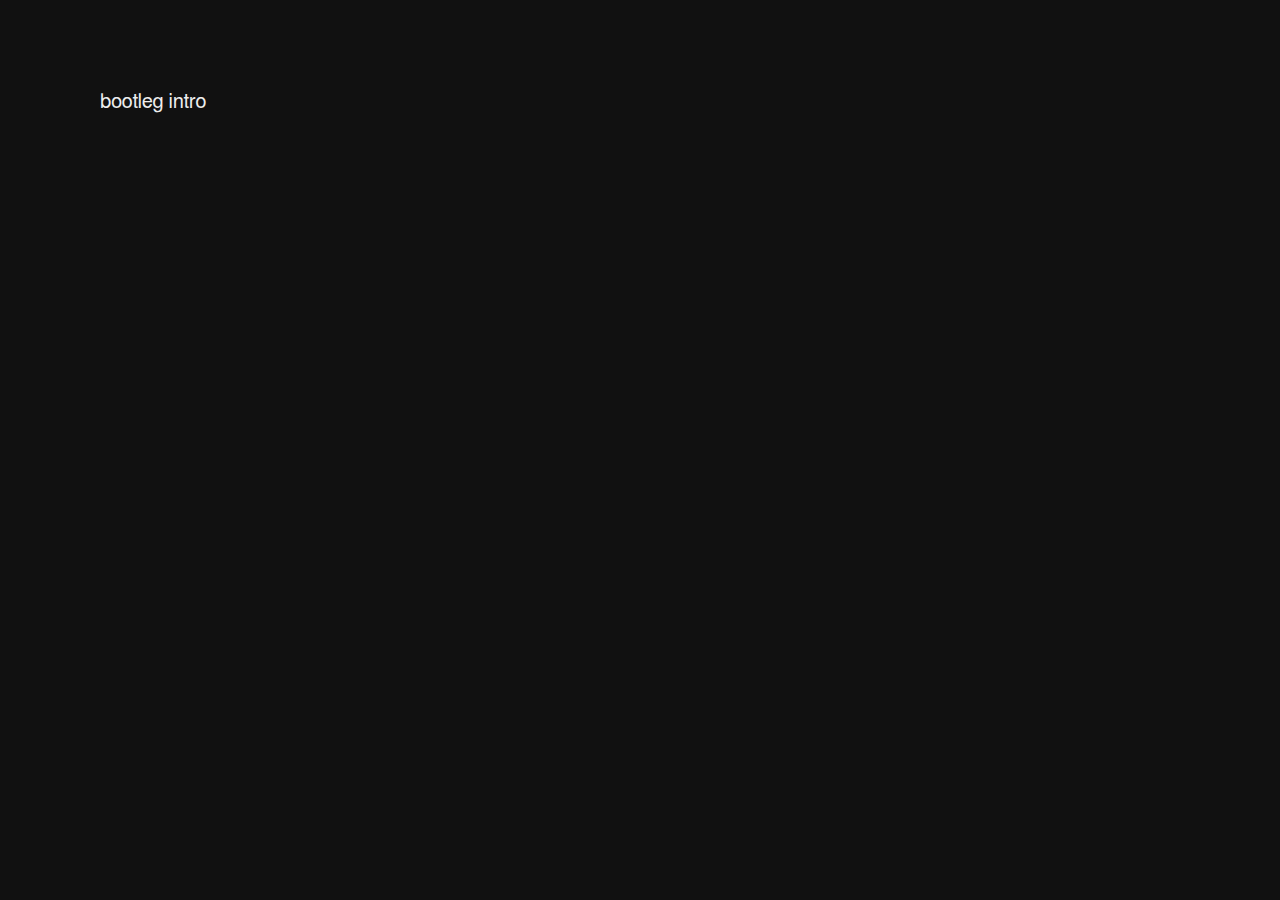
==== commit f2d34fba: "add published version" ====
--- a/index.html
+++ b/index.html
@@ -2,7 +2,7 @@
 <html data-init="no-js">
 <head>
 <meta charset="UTF-8" />
-<title>STORY1</title>
+<title>Green&#39;s Seven Guests</title>
 <meta name="viewport" content="width=device-width,initial-scale=1" />
 <!--
 
@@ -98,7 +98,26 @@
 		<div id="init-lacking">Your browser lacks required capabilities. Please upgrade it or switch to another to continue.</div>
 		<div id="init-loading"><div>Loading&hellip;</div></div>
 	</div>
-	<tw-storydata name="STORY1" startnode="3" creator="Twine" creator-version="2.3.14" ifid="0CB710AC-D55A-4996-9C02-DE0CBFCF062B" zoom="1" format="SugarCube" format-version="2.34.1" options="" hidden><style role="stylesheet" id="twine-user-stylesheet" type="text/twine-css">/* SugarCube */
+	<tw-storydata name="Green&#39;s Seven Guests" startnode="13" creator="Twine" creator-version="2.3.14" ifid="0CB710AC-D55A-4996-9C02-DE0CBFCF062B" zoom="1" format="SugarCube" format-version="2.34.1" options="" hidden><style role="stylesheet" id="twine-user-stylesheet" type="text/twine-css">/* SugarCube */
+
+/* Fonts - Start */
+@import url("https://fonts.googleapis.com/css?family=Waiting+for+the+Sunrise:30");
+@import url("https://fonts.googleapis.com/css?family=Reenie+Beanie:30");
+@import url("https://fonts.googleapis.com/css?family=VT323&display=swap");
+@font-face {
+	/* Font source: http://sensi.org/~svo/glasstty/ */
+	font-family: Glass;
+	src: url("Glass_TTY_VT220.eot");
+	src: url("Glass_TTY_VT220.eot?#iefix") format("embedded-opentype"),
+		 url("Glass_TTY_VT220.woff2") format("woff2"),
+		 url("Glass_TTY_VT220.woff") format("woff"),
+		 url("Glass_TTY_VT220.svg#Glass_TTY_VT220") format("svg"),
+		 url("Glass_TTY_VT220.ttf") format("truetype"),
+		 url("file://C:/Games/MyGame/Glass_TTY_VT220.ttf") format("truetype");
+	font-weight: normal;
+	font-style: normal;
+}
+/* Fonts - End */
 
 /* Variables */
 :root {
@@ -107,11 +126,19 @@
   --green: #99d98c;
 }
 body {
+  overflow: hidden; /* Hide scrollbars */
   font-size: 125%;
+}
+
+hr {
+  margin: 0.3em 0;
 }
 
 button {
   transition-duration: 0.4s;
+}
+
+.introduction {
 }
 
 .title-button button {
@@ -141,42 +168,971 @@
   margin-right: auto;
 }
 
-.hidden {
-  display:none
-}</style><script role="script" id="twine-user-script" type="text/twine-javascript"></script><tw-passagedata pid="1" name="Start Game" tags="" position="731,330" size="100,100">What is your name? 
+.inventory a {
+  font-family: Glass, VT323, monospace;
+  position: absolute;
+  bottom: 2%;
+  color: #a3ff99;
+  text-shadow: 0px 0px 20px #5dff4b;
+  text-decoration: underline;
+}
+
+#continue a {
+  font-family: Glass, VT323, monospace;
+  position: absolute;
+  right: 13%;
+  bottom: 2%;
+  color: #a3ff99;
+  text-shadow: 0px 0px 20px #5dff4b;
+  text-decoration: underline;
+}
+
+/* Paper - Start */
+.paperheader {
+	background-color: #f2e4d5;
+	margin-top: -5px;
+	margin-left: -42px;
+	min-height: 60px;
+	padding-left: 42px;
+}
+.paper {
+	font: bold italic 25px "Waiting for the Sunrise";
+	line-height: 25px;
+	position: relative;
+	margin: 0 auto;
+	padding: 8px 5px 4px 42px;
+	color: #444;
+  	background: #f2e4d5;
+	-webkit-background-size: 100% 20px;
+	   -moz-background-size: 100% 20px;
+		-ms-background-size: 100% 20px;
+		 -o-background-size: 100% 20px;
+			background-size: 100% 20px;
+	-webkit-border-radius: 3px;
+	   -moz-border-radius: 3px;
+			border-radius: 3px;
+	-webkit-box-shadow: 0 1px 2px rgba(0,0,0,0.07);
+	   -moz-box-shadow: 0 1px 2px rgba(0,0,0,0.07);
+			box-shadow: 0 1px 2px rgba(0,0,0,0.07);
+}
+.paper::before {
+	content: '';
+	position: absolute;
+	top: 0;
+	left: 30px;
+	width: 4px;
+	bottom: 0;
+}
+.papertext {
+	display: inline-block;
+	position: relative;
+	top: 4px;
+}
+/* Paper - End */
+
+/* speech macro - Start */
+.speech {
+	border: 2px solid white;
+	border-radius: 5px;
+	padding: 8px 8px 8px 8px;
+	box-shadow: 5px 5px 3px Black;
+  	position: fixed;
+	max-width: inherit;
+  	width: 73.5%;
+  	bottom: 8%;
+  	min-height: 140px;
+    color: #a3ff99;
+  	text-shadow: 0px 0px 20px #5dff4b;
+	font-family: Glass, VT323, monospace;
+	font-size: 20px;
+	line-height: 22px;
+}
+.speech a, .speech a:hover, .speech a:active {
+  	color: #a3ff99;
+  	text-shadow: 0px 0px 20px #5dff4b;
+	text-decoration: underline;
+}
+
+.speech linkText {
+  color: #fff;
+}
+.speech:hover {
+  cursor: pointer
+}
+.avatar {
+	display: block;
+	padding: 1px;
+	height: 120px;
+	width: 120px;
+	float: left;
+	margin: 8px 15px 0px 0px;
+	border: 2px solid white;
+	border-radius: 5px;
+	background-size: contain;
+	background-repeat: no-repeat;
+	background-position: center;
+}
+
+.Narrator .speech{
+  background-color: #000;
+}
+.Celestia {
+  	color: #f76588;
+  	text-shadow: 0px 0px 20px #ff8bae;
+	border: 2px solid red;
+}
+.Celestia .avatar {
+	background-image: URL("https://c.tenor.com/IMNDZBkct8gAAAAC/anime-girl.gif");
+}
+.Naruto {
+  	color: #fab955;
+    border: 2px dashed #ffdf7b;
+  	text-shadow: 0px 0px 20px #ffdf7b;
+}
+.Naruto .avatar {
+	background-image: URL("https://w0.peakpx.com/wallpaper/222/96/HD-wallpaper-7-th-hokage-7th-hokage-anime-boruto-hokage-manga-naruto-naruto-uzumaki-graphy.jpg");
+}
+.Tanjiro {
+  	color: #50b1cc;
+  	text-shadow: 0px 0px 20px #76d7f2;
+}
+.Tanjiro .avatar {
+	background-image: URL("images/missing.jpg");
+}
+.Komi {
+  	color: #7b6197;
+  	text-shadow: 0px 0px 20px #947ab0;
+}
+.Komi .avatar {
+	background-image: URL("images/missing.jpg");
+}
+.Ricardo {
+  	color: #e52b24;
+  	text-shadow: 0px 0px 20px #ff514a;
+}
+.Ricardo .avatar {
+	background-image: URL("images/missing.jpg");
+}
+.hide { display: none; }
+/* speech macro - End */</style><script role="script" id="twine-user-script" type="text/twine-javascript">UIBar.destroy();
+if (document.location.href.toLowerCase().includes("/temp/") || document.location.href.toLowerCase().includes("/private/") || hasOwnProperty.call(window, "storyFormat")) {
+	// Change this to the path where the HTML file is
+	// located if you want to run this from inside Twine.
+	setup.Path = "/Users/victorlieu/Desktop/Development/MST350/MST350_GAME/";  // Running inside Twine application
+} else { 
+	setup.Path = "";  // Running in a browser
+}
+setup.ImagePath = setup.Path + "images/";
+setup.SoundPath = setup.Path + "sounds/";
+setup.FontPath = setup.Path + "fonts/";
+
+/* speech macro - Start */
+Macro.add('speech', {
+	tags     : null,
+	handler  : function () {
+		var id = this.args[0], name = id;
+		if (this.args.length > 1) name = this.args[1];
+		var output = '<div class="speech ' + id + '">';
+        if (!name) {
+            output += this.payload[0].contents + '</div>'
+        } 
+        else {
+            output += '<span class="avatar"></span>';
+		    output += name + '<hr>' + this.payload[0].contents + '</div>';
+        }
+		$(this.output).wiki(output);
+	}
+});
+/* speech macro - End */
+
+
+// dialog API macro set, by chapel; for sugarcube 2
+// version 1.3.0
+// see the documentation: https://github.com/ChapelR/custom-macros-for-sugarcube-2#dialog-api-macros
+
+// <<dialog>> macro
+Macro.add('dialog', {
+       tags : ['onopen', 'onclose'],
+    handler : function () {
+        
+        // handle args (if any)
+        var errors = [];
+        var content = '', onOpen = null, onClose = null;
+        var title = (this.args.length > 0) ? this.args[0] : '';
+        var classes = (this.args.length > 1) ? this.args.slice(1).flatten() : [];
+
+        this.payload.forEach( function (pl, idx) {
+            if (idx === 0) {
+                content = pl.contents;
+            } else {
+                if (pl.name === 'onopen') {
+                    onOpen = onOpen ? onOpen + pl.contents : pl.contents;
+                } else {
+                    onClose = onClose ? onClose + pl.contents : pl.contents;
+                }
+            }
+        });
+        
+        // add the macro- class
+        classes.push('macro-' + this.name);
+        
+        // dialog box
+        Dialog.setup(title, classes.join(' '));
+        Dialog.wiki(content);
+
+        // should these be shadowWrapper-aware?
+        if (onOpen && typeof onOpen === 'string' && onOpen.trim()) {
+            $(document).one(':dialogopened', function () {
+                $.wiki(onOpen);
+            });
+        }
+
+        if (onClose && typeof onClose === 'string' && onClose.trim()) {
+            $(document).one(':dialogclosed', function () {
+                $.wiki(onClose);
+            });
+        }
+
+        Dialog.open();
+        
+    }
+
+});
+
+// <<popup>> macro
+Macro.add('popup', {
+    handler : function () {
+        
+        // errors
+        if (this.args.length < 1) {
+            return this.error('need at least one argument; the passage to display');
+        }
+        if (!Story.has(this.args[0])) {
+            return this.error('the passage ' + this.args[0] + 'does not exist');
+        }
+        
+        // passage name and title
+        var psg   = this.args[0];
+        var title = (this.args.length > 1) ? this.args[1] : '';
+        var classes = (this.args.length > 2) ? this.args.slice(2).flatten() : [];
+        
+        // add the macro- class
+        classes.push('macro-' + this.name);
+        
+        // dialog box
+        Dialog.setup(title, classes.join(' '));
+        Dialog.wiki(Story.get(psg).processText());
+        Dialog.open();
+        
+    }
+
+});
+
+// <<dialogclose>> macro
+Macro.add('dialogclose', { 
+    skipArgs : true, 
+    handler : function () {
+        Dialog.close();
+    } 
+});
+
+// Inventory Macro   
+(function () {
+    // simple-inventory.js, by chapel; for sugarcube 2
+    // version 2.3.0
+    'use strict';
+
+    // options object
+
+    var options = {
+        tryGlobal : true,
+        defaultStrings : {
+            empty     : 'Your inventory is Empty',
+            listDrop  : 'Discard',
+            separator : '\n'
+        }
+    };
+
+    // private functions
+
+    function _attachEvent (inv, loc, items, cont) {
+        // attach special inventory change events to the document
+        $(document).trigger({
+            type       : (cont === 'initialized') ?  ':inventory-init' : ':inventory-update', // the event name
+            instance   : inv, // the calling instance; the giver in transfers
+            receiving  : loc, // the inventory recieving transfers, or null
+            moved      : items, // the items moved to or from the calling inventory, or null
+            context    : cont // drop, pickup, transfer, or initialized
+        });
+    }
+
+    function _getUID (name, i) {
+        // generates a random, unique-enough-for-this-purpose ID
+        var key = Math.random().toString(36).substring(7);
+        if (arguments.length < 2) {
+            // we'll generate an id anyway, but it might not be as unique as i'd like.
+            name = Math.random().toString(36).substring(7);
+            i    = random(99);
+        }
+        return ('simple-inv-' + i + '-' + Date.now() + '-' + name.replace(/[^A-Za-z0-9]/g, '') + '-' + key);
+    }
+
+    // constructor
+
+    function Inventory (array) {
+        if (array) {
+            // some number of arguments were passed
+            array = [].slice.call(arguments);
+            array = array.flatten();
+        } else { 
+            // no arguments were passed
+            array = [];
+        }
+        
+        if (this instanceof Inventory) {
+            this.inv = array;
+            array = (array.length) ? array : null;
+            // run the event only if assignement is successful
+            _attachEvent(this, null, array, 'initialized');
+        } else { // if the author forgets the 'new' operator, add it for them
+            return new Inventory(array);
+        }
+    }
+
+    // static methods
+
+    Object.assign(Inventory, {
+        is : function (inv) {
+            // test to see if passed object is an inventory instance
+            return (inv instanceof Inventory);
+        },
+        log : function (inv) {
+            // logs the inventory to the console (for debugging)
+            var string = (Inventory.is(inv)) ?
+                ('Inventory.log() -> ' + inv.toArray().join(' - ')) : 
+                ('Inventory.log() -> object is not an inventory...');
+            return string;
+        },
+        removeDuplicates : function (inv) {
+            // removes duplicate items from an inventory
+            if (!Inventory.is(inv)) {
+                return; // not an inventory
+            }
+            var items = inv.toArray();
+            var uniq  = (function (i) {
+                var ret = [];
+                i.forEach( function (item) {
+                    if (!ret.includes(item)) {
+                        ret.push(item);
+                    }
+                });
+                return ret;
+            }(items));
+            
+            return uniq;
+        }
+    });
+
+    Object.assign(Inventory.prototype, {
+        transfer : function (loc) {
+            // transfer items from this inventory to a specified inventory
+            if (arguments.length < 2) {
+                return this; // error in args, do nothing
+            }   
+            if (!Inventory.is(loc)) {
+                return this; // error in args, do nothing
+            }
+            
+            var items = [].slice.call(arguments);
+            items = items.slice(1).flatten();
+            
+            var pushed = [];
+            for (var i = 0, l = items.length; i < l; i++) {
+                // only transfer the item if it exists
+                if (this.inv.includes(items[i])) { 
+                    this.inv.delete(items[i]);
+                    pushed.push(items[i]);
+                }
+            }
+            
+            if (pushed.length) {
+                loc.inv = loc.inv.concat(pushed);
+                _attachEvent(this, loc, pushed, 'transfer');
+                return this; // for chaining
+            }
+            return this; // for chaining
+        },
+        
+        has : function () { // this inventory has any of the passed items
+            var items = [].slice.call(arguments).flatten();
+            if (items && items.length) {
+                return this.inv.includesAny(items);
+            }
+            return false;
+        },
+        
+        hasAll : function () { // this inventory has all of the passed items
+            var items = [].slice.call(arguments).flatten();
+            if (items && items.length) {
+                return this.inv.includesAll(items);
+            }
+            return false;
+        },
+        
+        pickUp : function (unique) { // add items to this inventory
+            var items = [].slice.call(arguments).flatten(), inventory = this;
+            if (items && items.length) {
+                if (unique === 'unique' || items[0] === 'unique') { // items must be unique in each inventory instance
+                    items = items.splice(1);
+                    items = (function (items) { 
+                        var ret = []; // this code could use some cleanup
+                        items.forEach(function (item) {
+                            if (!inventory.inv.includes(item) && !ret.includes(item)) {
+                                ret.push(item);
+                            }
+                        });
+                        return ret;
+                    }(items));
+                }
+                // concat the arrays and call the event
+                this.inv = this.inv.concat(items);
+                _attachEvent(this, null, items, 'pickup');
+            }
+            return this; // for chaining
+        },
+        
+        drop : function () { // remove items from this inventory
+            var items = [].slice.call(arguments).flatten(),
+                inventory = this, del; // we need to access this in the <array>.forEach()
+            if (items && items.length) {
+                var moved = [];
+                items.forEach(function (item) {
+                    if (inventory.has(item)) {
+                        moved.push(item); // for the event below
+                        del = inventory.inv.indexOf(item);
+                        inventory.inv.deleteAt(del);
+                    }
+                });
+                _attachEvent(this, null, moved, 'drop');
+            }
+            return this; // for chaining
+        },
+        
+        sort : function () { // sorts this inventory
+            this.inv = this.inv.sort();
+            _attachEvent(this, null, null, 'sort');
+            return this;
+        },
+        
+        show : function (sep) { // returns a string representing the inventory
+            if (!sep || typeof sep !== 'string') {
+                sep = options.defaultStrings.separator; // default
+            }
+            if (this.inv.length) {
+                return this.inv.join(sep);
+            }
+            return options.defaultStrings.empty; // nothing is in this inventory
+        },
+        
+        empty : function () { // remove all items from this inventory
+            var temp = clone(this.inv); // for the event
+            this.inv = []; 
+            // this is still technically a 'drop' event
+            _attachEvent(this, null, temp, 'drop');
+            return this; // for that sweet chaining action
+        },
+        
+        toArray : function () { // not super necessary
+            return (this.inv);
+        },
+
+        count : function (item) {
+            // if item, count the number of duplicates
+            if (item && typeof item === 'string') {
+                var cnt = 0;
+                this.toArray().forEach( function (i) {
+                    if (i === item) {
+                        cnt++;
+                    }
+                });
+                return cnt;
+            }
+            // else return the length
+            return this.toArray().length;
+        },
+
+        isEmpty : function () {
+            return this.toArray().length === 0;
+        },
+        
+        linkedList : function (loc, action) { // construct the list elements to keep the macro call clean-ish
+            if (!loc || !Inventory.is(loc)) {
+                loc = false; // if no loc, then no transferring
+            }
+            
+            // set up vars
+            var list = this.toArray();
+            var inv = this;
+            var $wrapper = $(document.createElement('span'));
+            
+            // if inventory is empty, append message and return element
+            if (!list || !list.length) {
+                $wrapper.wiki(options.defaultStrings.empty);
+                return $wrapper;
+            }
+            
+            // construct the link list
+            list.forEach(function (item, idx, arr) {
+                var $listing = $(document.createElement('span')),
+                    $link    = $(document.createElement('a')),
+                    drop     = (action) ? action : options.defaultStrings.drop, // the action name or default
+                    UID      = _getUID(item, idx); // create a unique element ID 
+                
+                $link // create the drop link
+                    .wiki(drop)
+                    .addClass('simple-inv drop-link');
+                
+                // add click event handler
+                $link.ariaClick(function () {
+                    if (loc) {
+                        inv.transfer(loc, item);
+                    } else {
+                        inv.drop(item);
+                    }
+                    $('#' + UID).empty(); // empty the listing by its UID
+                });
+                
+                // set up the listing element, which contains the name and the link
+                $listing
+                    .attr('id', UID)
+                    .addClass('simple-inv link-listing')
+                    .wiki(item + ' ')
+                    .append($link);
+                
+                // add newline via <br> for listings that aren't last
+                // this also allows the newline to disappear with its associated listing when dropped
+                if (idx < arr.length - 1) {
+                    $listing.wiki('<br />');
+                }
+                
+                // attach to the return element
+                $wrapper.append($listing);
+            });
+            
+            // return the whole element
+            return $wrapper;
+        },
+        
+        // we need to reassign this since we may have clobbered it using the prototype
+        constructor : Inventory,
+        
+        toJSON : function () { // the custom revive wrapper for SugarCube's state tracking
+            // use `setup` version in case the global version is unavailable
+            return JSON.reviveWrapper('new setup.Inventory(' + JSON.stringify(this.inv) + ')');
+        },
+        
+        clone : function () { return new Inventory(this.inv); }
+    });
+
+    // JS APIs
+
+    setup.Inventory = Inventory;
+    setup.simpleInv = { inventory : Inventory }; // legacy
+
+    if (options.tryGlobal) {
+        // this allows authors to access the JS API using the global Inventory function
+        window.Inventory = window.Inventory || Inventory;
+        // ... but only if window.Inventory is undefined
+    }
+
+    // macros
+
+    // <<newinventory '$var' '(optional) list of items'>>
+    Macro.add('newinventory', {
+        handler : function () {
+
+            if (this.args.length < 1) {
+                return this.error('incorrect number of arguments');
+            }
+            var varName = this.args[0].trim();
+            // check variable string
+            if (varName[0] !== '$' && varName[0] !== '_') {
+                return this.error('variable name "' + this.args[0] + '" is missing its sigil ($ or _)');
+            }
+            
+            // set up new inventory
+            Wikifier.setValue(varName, new Inventory(this.args.slice(1).flatten()));
+        }
+    });
+
+    // <<pickup '$var' 'list of items'>>
+    Macro.add('pickup', {
+        handler : function () {
+            
+            if (this.args.length < 2) {
+                return this.error('incorrect number of arguments');
+            }
+            
+            var varName = this.args[0].trim();
+            // check variable string
+            if (varName[0] !== '$' && varName[0] !== '_') {
+                return this.error('variable name "' + this.args[0] + '" is missing its sigil ($ or _)');
+            }
+            
+            // check if story var is an inventory instance
+            var inv = Wikifier.getValue(varName);
+            if (!Inventory.is(inv)) {
+                return this.error('variable ' + varName + ' is not an inventory!');
+            }
+            
+            inv.pickUp(this.args.slice(1).flatten());
+        }
+    });
+
+    // <<drop '$var' 'list of items'>>
+    Macro.add('drop', {
+        handler : function () {
+            
+            if (this.args.length < 2) {
+                return this.error('incorrect number of arguments');
+            }
+            
+            var varName = this.args[0].trim();
+            // check variable string
+            if (varName[0] !== '$' && varName[0] !== '_') {
+                return this.error('variable name "' + this.args[0] + '" is missing its sigil ($ or _)');
+            }
+            
+            // check if story var is an inventory instance
+            var inv = Wikifier.getValue(varName);
+            if (!Inventory.is(inv)) {
+                return this.error('variable ' + varName + ' is not an inventory!');
+            }
+            
+            inv.drop(this.args.slice(1).flatten());
+        }
+    });
+
+    // <<transfer '$var' '$anotherVar' 'list of items'>>
+    Macro.add('transfer', {
+        handler : function () {
+            
+            if (this.args.length < 3) {
+                return this.error('incorrect number of arguments');
+            }
+            
+            var varName = this.args[0].trim();
+            // check variable string
+            if (varName[0] !== '$' && varName[0] !== '_') {
+                return this.error('variable name "' + this.args[0] + '" is missing its sigil ($ or _)');
+            }
+            
+            // check if story var is an inventory instance
+            var inv = Wikifier.getValue(varName);
+            if (!Inventory.is(inv)) {
+                return this.error('variable ' + varName + ' is not an inventory!');
+            }
+            
+            /* the receiving inventory */
+            var recVarName = this.args[1].trim();
+            // check variable string
+            if (recVarName[0] !== '$' && recVarName[0] !== '_') {
+                return this.error('variable name "' + this.args[1] + '" is missing its sigil ($ or _)');
+            }
+            
+            // check if story var is an inventory instance
+            var recInv = Wikifier.getValue(recVarName);
+            if (!Inventory.is(recInv)) {
+                return this.error('variable ' + recVarName + ' is not an inventory!');
+            }
+            
+            inv.transfer(recInv, this.args.slice(2).flatten());
+        }
+    });
+
+    // <<dropall '$var'>>
+    Macro.add('dropall', {
+        handler : function () {
+            
+            if (this.args.length !== 1) {
+                return this.error('incorrect number of arguments');
+            }
+            
+            var varName = this.args[0].trim();
+            // check variable string
+            if (varName[0] !== '$' && varName[0] !== '_') {
+                return this.error('variable name "' + this.args[0] + '" is missing its sigil ($ or _)');
+            }
+            
+            // check if story var is an inventory instance
+            var inv = Wikifier.getValue(varName);
+            if (!Inventory.is(inv)) {
+                return this.error('variable ' + varName + ' is not an inventory!');
+            }
+            
+            inv.empty();
+        }
+    });
+
+    // <<clear>> (same as <<dropall>>)
+    Macro.add('clear', 'dropall', false);
+
+    // <<sort '$var'>>
+    Macro.add('sort', {
+        handler : function () {
+            
+            if (this.args.length !== 1) {
+                return this.error('incorrect number of arguments');
+            }
+            
+            var varName = this.args[0].trim();
+            // check variable string
+            if (varName[0] !== '$' && varName[0] !== '_') {
+                return this.error('variable name "' + this.args[0] + '" is missing its sigil ($ or _)');
+            }
+            
+            // check if story var is an inventory instance
+            var inv = Wikifier.getValue(varName);
+            if (!Inventory.is(inv)) {
+                return this.error('variable ' + varName + ' is not an inventory!');
+            }
+            
+            inv.sort();
+        }
+    });
+
+    // <<inventory '$var' 'separator'>>
+    Macro.add('inventory', {
+        handler : function () {
+            
+            if (this.args.length < 1 || this.args.length > 2) {
+                return this.error('incorrect number of arguments');
+            }
+            
+            var varName = this.args[0].trim();
+            // check variable string
+            if (varName[0] !== '$' && varName[0] !== '_') {
+                return this.error('variable name "' + this.args[0] + '" is missing its sigil ($ or _)');
+            }
+            
+            // check if story var is an inventory instance
+            var inv = Wikifier.getValue(varName);
+            if (!Inventory.is(inv)) {
+                return this.error('variable ' + varName + ' is not an inventory!');
+            }
+            
+            // create output element and add to DOM
+            var $wrapper = $(document.createElement('span')), 
+                sep = (this.args[1]) ? this.args[1] : false;
+            
+            $wrapper
+                .wiki(inv.show(sep))
+                .addClass('macro-' + this.name)
+                .appendTo(this.output);
+        }
+    });
+
+    // <<linkedinventory 'action name' '$var' '(optional) $anotherVar'
+    Macro.add('linkedinventory', {
+        handler : function () {
+            
+            if (this.args.length < 2 || this.args.length > 3) {
+                return this.error('incorrect number of arguments');
+            }
+            
+            var recInv = false,
+                recVarName = '',
+                varName = this.args[1].trim(),
+                action = (typeof this.args[0] === 'string') ? this.args[0] : false; // the action name, which is required
+            
+            if (!action) { // just in case
+                return this.error('first argument should be the link text');
+            }
+            
+            // check variable string
+            if (varName[0] !== '$' && varName[0] !== '_') {
+                return this.error('variable name "' + this.args[1] + '" is missing its sigil ($ or _)');
+            }
+            
+            // use a varID for linked lists
+            var varID = Util.slugify(varName); 
+            varID = this.name + '-' + varID;
+            
+            // check if story var is an inventory instance
+            var inv = Wikifier.getValue(varName);
+            if (!Inventory.is(inv)) {
+                return this.error('variable ' + varName + ' is not an inventory!');
+            }
+            
+            if (this.args.length > 2) {
+                // the receiving inventory, if applicable
+                recVarName = this.args[2].trim();
+                // check variable string
+                if (recVarName[0] !== '$' && recVarName[0] !== '_') {
+                    return this.error('variable name "' + this.args[2] + '" is missing its sigil ($ or _)');
+                }
+                
+                // check if story var is an inventory instance
+                recInv = Wikifier.getValue(recVarName);
+                if (!Inventory.is(recInv)) {
+                    return this.error('variable ' + recVarName + ' is not an inventory!');
+                }
+            }
+            
+            // create output and att to DOM
+            var $list = inv.linkedList(recInv, action);
+            $list
+                .attr({ // add data to reconstruct the call via an event
+                    id : varID,
+                    'data-rec' : recVarName,
+                    'data-self' : varName,
+                    'data-action' : action
+                })
+                .addClass('macro-' + this.name)
+                .appendTo(this.output);
+        }
+    });
+    $(document).on('click', ".speech", function () {
+        var show = State.temporary.show;
+        var el;
+        if (show.start < show.end) {
+            el = '#next' + show.start;
+            $(el).fadeOut();
+            show.start++;
+            el = '#next' + show.start;
+            $(el).fadeIn();
+        }
+        else {
+            $("#continue").fadeIn();
+        }
+    });
+    $(document).on(':typingstop', function (ev) {
+        console.log("DONE");
+    });
+}());
+</script><tw-passagedata pid="1" name="Start Game" tags="" position="708,327" size="100,100">Good afternoon Mr. 
 &lt;&lt;textbox &quot;$name&quot; &quot; &quot;&gt;&gt;
-&lt;&lt;button &quot;Continue&quot; &quot;Notify Letter&quot;&gt;&gt;&lt;&lt;/button&gt;&gt;
-
-&lt;span class=&quot;hidden&quot;&gt;[[Notify Letter]]&lt;/span&gt;</tw-passagedata><tw-passagedata pid="2" name="open letter" tags="" position="733,634" size="100,100">&lt;img class=&quot;center-img&quot; src = &quot;https://static.wixstatic.com/media/3e0435_5a15f5979ffb4b72a51cbabdf1003576~mv2.gif&quot; width=&quot;500&quot; height=&quot;700&quot;&gt;
-&#39;&#39;
-
-													13 Eldersgrove Avenue
-															 Oxyn, Canada
-														September 7, 1837
-Dear &lt;&lt;print $name&gt;&gt;,
- 
-I am so very pleased to invite you to my one-hundredth birthday this Friday evening!
-It has been a long time coming, but now that I have finally hit the big three figures, I “figured”
-that I ought to throw a little celebration with some of my closest friends.
-Ready yourself for ample food, drink, and relaxation, as I have fully prepared a long night of
-excitement that I daresay one will remember for years to come! Only very important people to
-me have been invited to this party, so consider yourself lucky that you get the chance to
-experience a night such as this, as I am quite sure you would not want to miss it!
-I do very much hope to see you there, as it will be one to remember.
- 
-Yours from time,
-Mr. Green
-&#39;&#39;</tw-passagedata><tw-passagedata pid="3" name="Title Screen" tags="" position="637,181" size="100,100">&lt;body&gt;
+&lt;&lt;button [[&quot;Continue&quot;|Notify Letter]]&gt;&gt;&lt;&lt;/button&gt;&gt;</tw-passagedata><tw-passagedata pid="2" name="open letter" tags="" position="724,624" size="100,100">&lt;&lt;timed 2.4s&gt;&gt;
+	&lt;&lt;goto &quot;letter&quot;&gt;&gt;
+&lt;&lt;/timed&gt;&gt;
+&lt;img class=&quot;center-img&quot; src = &quot;https://static.wixstatic.com/media/3e0435_5a15f5979ffb4b72a51cbabdf1003576~mv2.gif&quot; width=&quot;500&quot; height=&quot;700&quot;&gt;
+&#39;&#39;</tw-passagedata><tw-passagedata pid="3" name="Title Screen" tags="" position="622,174" size="100,100">&lt;body&gt;
 	&lt;div align=&quot;center&quot; style=&quot;margin-top:40%&quot;&gt; 
-	&lt;span class=&quot;title-button&quot;&gt;&lt;&lt;button &quot;Start Game&quot; &quot;Start Game&quot;&gt;&gt;&lt;&lt;/button&gt;&gt;&lt;/span&gt;
-	&lt;span class=&quot;title-button&quot;&gt;&lt;&lt;button &quot;Settings&quot; &quot;Settings&quot;&gt;&gt;&lt;&lt;/button&gt;&gt;&lt;/span&gt;
+	&lt;span class=&quot;title-button&quot;&gt;&lt;&lt;button [[&quot;Start Game&quot;|Start Game]]&gt;&gt;&lt;&lt;/button&gt;&gt;&lt;/span&gt;
+	&lt;span class=&quot;title-button&quot;&gt;&lt;&lt;button [[&quot;Inventory Demo&quot;|InventoryDemo]]&gt;&gt;&lt;&lt;/button&gt;&gt;&lt;/span&gt;
 	&lt;/div&gt;
 &lt;/body&gt;
-&lt;span class=&#39;hidden&#39;&gt;[[Start Game]]&lt;/span&gt;
-&lt;span class=&#39;hidden&#39;&gt;[[Settings]]&lt;/span&gt;
-
-</tw-passagedata><tw-passagedata pid="4" name="Settings" tags="" position="536,327" size="100,100">Double-click this passage to edit it.</tw-passagedata><tw-passagedata pid="5" name="Notify Letter" tags="" position="738,480" size="100,100">Good afternoon &lt;&lt;print $name&gt;&gt;, we have a letter for you.
-[[open letter]]</tw-passagedata></tw-storydata>
+
+</tw-passagedata><tw-passagedata pid="4" name="InventoryDemo" tags="" position="529,322" size="100,100">&lt;&lt;nobr&gt;&gt;
+    &lt;&lt;if not $player.has(&#39;chisel&#39;)&gt;&gt;    
+        &lt;&lt;linkreplace &#39;Pick up the chisel.&#39;&gt;&gt;
+            You got the chisel.
+            &lt;&lt;pickup &#39;$player&#39; &#39;chisel&#39;&gt;&gt;
+			&lt;&lt;script&gt;&gt;console.log(&quot;got here 1&quot;)&lt;&lt;/script&gt;&gt;
+        &lt;&lt;/linkreplace&gt;&gt;
+    &lt;&lt;else&gt;&gt;
+        You got the chisel.
+    &lt;&lt;/if&gt;&gt;
+&lt;&lt;/nobr&gt;&gt;
+
+There&#39;s a treasure chest in this room!
+
+&lt;&lt;link &#39;Put some items in the chest.&#39;&gt;&gt;
+    &lt;&lt;dialog &#39;Place items.&#39;&gt;&gt;
+        &lt;&lt;linkedinventory &#39;leave&#39; &#39;$player&#39; &#39;$container&#39;&gt;&gt;
+    &lt;&lt;/dialog&gt;&gt;
+&lt;&lt;/link&gt;&gt;
+
+&lt;&lt;link &#39;Take some items from the chest.&#39;&gt;&gt;
+    &lt;&lt;dialog &#39;Take items.&#39;&gt;&gt;
+        &lt;&lt;linkedinventory &#39;take&#39; &#39;$container&#39; &#39;$player&#39;&gt;&gt;
+    &lt;&lt;/dialog&gt;&gt;
+&lt;&lt;/link&gt;&gt;
+
+&lt;&lt;link &#39;Check Inventory&#39;&gt;&gt;
+    &lt;&lt;dialog &#39;Inventory&#39;&gt;&gt;
+		&lt;&lt;dialog&gt;&gt;You are carrying &lt;&lt;= $player.count()&gt;&gt; items in your inventory.&lt;&lt;/dialog&gt;&gt;
+        &lt;&lt;linkedinventory &#39;leave&#39; &#39;$player&#39;&gt;&gt;
+    &lt;&lt;/dialog&gt;&gt;
+&lt;&lt;/link&gt;&gt;
+
+[[Continue|Settings2]]</tw-passagedata><tw-passagedata pid="5" name="Notify Letter" tags="" position="750,475" size="100,100">Good afternoon &lt;&lt;print $name&gt;&gt;, we have a letter for you.
+[[open letter]]</tw-passagedata><tw-passagedata pid="6" name="StoryInit" tags="" position="469,173" size="100,100">&lt;&lt;newinventory &#39;$player&#39;&gt;&gt;
+&lt;&lt;newinventory &#39;$container&#39; &#39;hammer&#39; &#39;knife&#39;&gt;&gt;</tw-passagedata><tw-passagedata pid="7" name="Settings2" tags="" position="403,457" size="100,100">In this passage, we&#39;ll give the user the opportunity to pick up or drop some items into a chest.
+
+There&#39;s a treasure chest in this room!
+
+&lt;&lt;link &#39;Put some items in the chest.&#39;&gt;&gt;
+    &lt;&lt;dialog &#39;Place items.&#39;&gt;&gt;
+        &lt;&lt;linkedinventory &#39;leave&#39; &#39;$player&#39; &#39;$container&#39;&gt;&gt;
+    &lt;&lt;/dialog&gt;&gt;
+&lt;&lt;/link&gt;&gt;
+
+&lt;&lt;link &#39;Take some items from the chest.&#39;&gt;&gt;
+    &lt;&lt;dialog &#39;Take items.&#39;&gt;&gt;
+        &lt;&lt;linkedinventory &#39;take&#39; &#39;$container&#39; &#39;$player&#39;&gt;&gt;
+    &lt;&lt;/dialog&gt;&gt;
+&lt;&lt;/link&gt;&gt;
+
+[[Go back|inventory2]]
+
+[[Continue|inventory4]]</tw-passagedata><tw-passagedata pid="8" name="inventory2" tags="" position="343,607" size="100,100">Double-click this passage to edit it.</tw-passagedata><tw-passagedata pid="9" name="inventory4" tags="" position="493,607" size="100,100">Double-click this passage to edit it.</tw-passagedata><tw-passagedata pid="10" name="&quot;Settings&quot;" tags="" position="779,177" size="100,100">//&lt;&lt;speech &quot;Celestia&quot;&gt;&gt;Hey bro, what&#39;re you up to?&lt;&lt;/speech&gt;&gt;</tw-passagedata><tw-passagedata pid="11" name="Next Passage" tags="" position="630,478" size="100,100">Double-click this passage to edit it.</tw-passagedata><tw-passagedata pid="12" name="letter" tags="" position="732,745" size="100,100">&lt;section class=&quot;paper&quot;&gt;\
+	&lt;article class=&quot;paperheader&quot;&gt;
+														13 Eldersgrove Avenue
+															 Oxyn, Canada
+														September 7, 1837&lt;/article&gt;\
+	&lt;div class=&quot;papertext&quot;&gt;&#39;&#39;
+Dear &lt;&lt;print $name&gt;&gt;,
+  I am so very pleased to invite you to my one-hundredth birthday this Friday evening!
+  It has been a long time coming, but now that I have finally hit the big three figures, I “figured”
+  that I ought to throw a little celebration with some of my closest friends.
+  Ready yourself for ample food, drink, and relaxation, as I have fully prepared a long night of
+  excitement that I daresay one will remember for years to come! Only very important people to
+  me have been invited to this party, so consider yourself lucky that you get the chance to
+  experience a night such as this, as I am quite sure you would not want to miss it!
+  I do very much hope to see you there, as it will be one to remember.
+
+  Yours from time,
+  Mr. Green
+  &#39;&#39;	
+	&lt;/div&gt;\
+&lt;/section&gt;
+&lt;&lt;set _show to { start: 0, end: 9 }&gt;&gt;
+&lt;div id=&#39;next0&#39;&gt;
+&lt;&lt;speech&gt;&gt;
+&lt;&lt;type 20ms&gt;&gt;\Lorem Ipsum is simply dummy text of the printing and typesetting industry. Lorem Ipsum has been the industry&#39;s standard dummy text ever since the 1500s, when an unknown printer took a galley of type and scrambled it to make a type specimen book. It has survived not only five centuries, but also the leap into electronic typesetting, remaining essentially unchanged. It was popularised in the 1960s with the release of Letraset sheets containing Lorem Ipsum passages, and more recently with desktop publishing software like Aldus PageMaker including versions of Lorem Ipsum.&lt;&lt;/type&gt;&gt;
+&lt;&lt;/speech&gt;&gt;
+&lt;/div&gt;
+&lt;div class=&#39;hide&#39; id=&#39;next1&#39;&gt;
+&lt;&lt;speech &quot;Celestia&quot;&gt;&gt;test?&lt;&lt;/speech&gt;&gt;&lt;/div&gt;
+&lt;div class=&#39;hide&#39; id=&#39;next2&#39;&gt;
+&lt;&lt;speech &quot;Ricardo&quot;&gt;&gt;Some Random Text?&lt;&lt;/speech&gt;&gt;&lt;/div&gt;
+&lt;div class=&#39;hide&#39; id=&#39;next3&#39;&gt;
+&lt;&lt;speech &quot;Komi&quot;&gt;&gt;Some Random Text?&lt;&lt;/speech&gt;&gt;&lt;/div&gt;
+&lt;div class=&#39;hide&#39; id=&#39;next4&#39;&gt;
+&lt;&lt;speech &quot;Naruto&quot;&gt;&gt;Some Random Text?&lt;&lt;/speech&gt;&gt;&lt;/div&gt;
+&lt;div class=&#39;hide&#39; id=&#39;next5&#39;&gt;
+&lt;&lt;speech &quot;Tanjiro&quot;&gt;&gt;Some Random Text?&lt;&lt;/speech&gt;&gt;&lt;/div&gt;
+&lt;div class=&#39;hide&#39; id=&#39;next6&#39;&gt;
+&lt;&lt;speech&gt;&gt;Some Random Text?&lt;&lt;/speech&gt;&gt;&lt;/div&gt;
+&lt;div class=&#39;hide&#39; id=&#39;next7&#39;&gt;
+&lt;&lt;speech &quot;Komi&quot;&gt;&gt;Some Random Text?&lt;&lt;/speech&gt;&gt;&lt;/div&gt;
+&lt;div class=&#39;hide&#39; id=&#39;next8&#39;&gt;
+&lt;&lt;speech &quot;Ricardo&quot;&gt;&gt;Some Random Text?&lt;&lt;/speech&gt;&gt;&lt;/div&gt;
+&lt;div class=&#39;hide&#39; id=&#39;next9&#39;&gt;
+&lt;&lt;speech &quot;Naruto&quot;&gt;&gt;Some Random Text?&lt;&lt;/speech&gt;&gt;&lt;/div&gt;
+&lt;div class=&quot;inventory&quot;&gt;
+&lt;&lt;link &#39;Check Inventory&#39;&gt;&gt;
+    &lt;&lt;dialog&#39;Inventory&#39;&gt;&gt;
+		You are carrying &lt;&lt;=$player.count()&gt;&gt; items in your inventory.
+        &lt;&lt;linkedinventory &#39; &#39; &#39;$player&#39; &#39;$container&#39;&gt;&gt;
+    &lt;&lt;/dialog&gt;&gt;
+&lt;&lt;/link&gt;&gt;
+&lt;/div&gt;
+&lt;div id=&quot;continue&quot; style=&#39;display:none&#39;&gt;&lt;&lt;link &#39;Continue&#39;&gt;&gt;&lt;&lt;/link&gt;&gt;&lt;/div&gt;</tw-passagedata><tw-passagedata pid="13" name="Introduction" tags="" position="623,52" size="100,100">&lt;&lt;timed 2s&gt;&gt;
+	&lt;&lt;goto &quot;Title Screen&quot;&gt;&gt;
+&lt;&lt;/timed&gt;&gt;
+&lt;introduction&gt;bootleg intro&lt;/introduction&gt; </tw-passagedata></tw-storydata>
 	<script id="script-sugarcube" type="text/javascript">
 	/*! SugarCube JS */
 	if(document.documentElement.getAttribute("data-init")==="loading"){!function(window,document,jQuery,undefined){"use strict";function _classCallCheck(e,t){if(!(e instanceof t))throw new TypeError("Cannot call a class as a function")}function _toConsumableArray(e){if(Array.isArray(e)){for(var t=0,r=Array(e.length);t<e.length;t++)r[t]=e[t];return r}return Array.from(e)}var _createClass=function(){function e(e,t){for(var r=0;r<t.length;r++){var n=t[r];n.enumerable=n.enumerable||!1,n.configurable=!0,"value"in n&&(n.writable=!0),Object.defineProperty(e,n.key,n)}}return function(t,r,n){return r&&e(t.prototype,r),n&&e(t,n),t}}(),_slicedToArray=function(){function e(e,t){var r=[],n=!0,a=!1,i=undefined;try{for(var o,s=e[Symbol.iterator]();!(n=(o=s.next()).done)&&(r.push(o.value),!t||r.length!==t);n=!0);}catch(e){a=!0,i=e}finally{try{!n&&s.return&&s.return()}finally{if(a)throw i}}return r}return function(t,r){if(Array.isArray(t))return t;if(Symbol.iterator in Object(t))return e(t,r);throw new TypeError("Invalid attempt to destructure non-iterable instance")}}(),_typeof="function"==typeof Symbol&&"symbol"==typeof Symbol.iterator?function(e){return typeof e}:function(e){return e&&"function"==typeof Symbol&&e.constructor===Symbol&&e!==Symbol.prototype?"symbol":typeof e},errorPrologRegExp=/^(?:(?:uncaught\s+(?:exception:\s+)?)?\w*(?:error|exception|_err):\s+)+/i,Alert=function(){function e(e,t,r,n){var a="fatal"===e,i="Apologies! "+(a?"A fatal":"An")+" error has occurred.";i+=a?" Aborting.":" You may be able to continue, but some parts may not work properly.",null==t&&null==r||(i+="\n\nError",null!=t&&(i+=" ["+t+"]"),i+=null!=r?": "+r.replace(errorPrologRegExp,"")+".":": unknown error."),"object"===(void 0===n?"undefined":_typeof(n))&&null!==n&&n.stack&&(i+="\n\nStack Trace:\n"+n.stack),window.alert(i)}function t(t,r,n){e(null,t,r,n)}function r(t,r,n){e("fatal",t,r,n)}return function(e){window.onerror=function(n,a,i,o,s){"complete"===document.readyState?t(null,n,s):(r(null,n,s),window.onerror=e,"function"==typeof window.onerror&&window.onerror.apply(this,arguments))}}(window.onerror),Object.freeze(Object.defineProperties({},{error:{value:t},fatal:{value:r}}))}(),Patterns=function(){var e=function(){var e=new Map([[" ","\\u0020"],["\f","\\f"],["\n","\\n"],["\r","\\r"],["\t","\\t"],["\v","\\v"],[" ","\\u00a0"],[" ","\\u1680"],["᠎","\\u180e"],[" ","\\u2000"],[" ","\\u2001"],[" ","\\u2002"],[" ","\\u2003"],[" ","\\u2004"],[" ","\\u2005"],[" ","\\u2006"],[" ","\\u2007"],[" ","\\u2008"],[" ","\\u2009"],[" ","\\u200a"],["\u2028","\\u2028"],["\u2029","\\u2029"],[" ","\\u202f"],[" ","\\u205f"],["　","\\u3000"],["\ufeff","\\ufeff"]]),t=/^\s$/,r="";return e.forEach(function(e,n){t.test(n)||(r+=e)}),r?"[\\s"+r+"]":"\\s"}(),t="[\\u0020\\f\\t\\v\\u00a0\\u1680\\u180e\\u2000-\\u200a\\u202f\\u205f\\u3000\\ufeff]",r="\\s"===e?"\\S":e.replace(/^\[/,"[^"),n="[0-9A-Z_a-z\\-\\u00c0-\\u00d6\\u00d8-\\u00f6\\u00f8-\\u00ff\\u0150\\u0170\\u0151\\u0171]",a=n.replace("\\-",""),i=function(){var e="(?:[\\x2D.0-9A-Z_a-z\\xB7\\xC0-\\xD6\\xD8-\\xF6\\xF8-\\u037D\\u037F-\\u1FFF\\u200C\\u200D\\u203F\\u2040\\u2070-\\u218F\\u2C00-\\u2FEF\\u3001-\\uD7FF\\uF900-\\uFDCF\\uFDF0-\\uFFFD]|[\\uD800-\\uDB7F][\\uDC00-\\uDFFF])";return"[A-Za-z](?:"+e+"*-"+e+"*|[0-9A-Za-z]*)"}(),o=function(){return"("+n+"+)\\(([^\\)\\|\\n]+)\\):|"+t+"*("+n+"+)"+t+"*:([^;\\|\\n]+);|"+t+"*((?:[#.]"+n+"+"+t+"*)+);"}();return Object.freeze({space:e,spaceNoTerminator:t,lineTerminator:"[\\n\\r\\u2028\\u2029]",notSpace:r,anyChar:"(?:.|[\\n\\r\\u2028\\u2029])",anyLetter:n,anyLetterStrict:a,identifierFirstChar:"[$A-Z_a-z]",identifierNextChar:"[$0-9A-Z_a-z]",identifier:"[$A-Z_a-z][$0-9A-Z_a-z]*",variableSigil:"[$_]",variable:"[$_][$A-Z_a-z][$0-9A-Z_a-z]*",macroName:"[A-Za-z][\\w-]*|[=-]",templateName:"[A-Za-z][\\w-]*",htmlTagName:i,cssIdOrClassSigil:"[#.]",cssImage:"\\[[<>]?[Ii][Mm][Gg]\\[(?:\\s|\\S)*?\\]\\]+",inlineCss:o,url:"(?:file|https?|mailto|ftp|javascript|irc|news|data):[^\\s'\"]+"})}();!function(){function e(e,t){var r=Number.parseInt(e,10)||0;if(r<1)return"";var n=void 0===t?"":String(t);for(""===n&&(n=" ");n.length<r;){var a=n.length,i=r-a;n+=a>i?n.slice(0,i):n}return n.length>r&&(n=n.slice(0,r)),n}var t=function(){function e(e,n){var a=String(e);if(!a)return a;switch(n){case"start":return t.test(a)?a.replace(t,""):a;case"end":return r.test(a)?a.replace(r,""):a;default:throw new Error('_trimString called with incorrect where parameter value: "'+n+'"')}}var t=new RegExp("^"+Patterns.space+Patterns.space+"*"),r=new RegExp(""+Patterns.space+Patterns.space+"*$");return e}();Array.prototype.flat||Object.defineProperty(Array.prototype,"flat",{configurable:!0,writable:!0,value:function(){function e(){if(null==this)throw new TypeError("Array.prototype.flat called on null or undefined");var t=0===arguments.length?1:Number(arguments[0])||0;return t<1?Array.prototype.slice.call(this):Array.prototype.reduce.call(this,function(r,n){return n instanceof Array?r.push.apply(r,_toConsumableArray(e.call(n,t-1))):r.push(n),r},[])}return e}()}),Array.prototype.flatMap||Object.defineProperty(Array.prototype,"flatMap",{configurable:!0,writable:!0,value:function(){if(null==this)throw new TypeError("Array.prototype.flatMap called on null or undefined");return Array.prototype.map.apply(this,arguments).flat()}}),Array.prototype.includes||Object.defineProperty(Array.prototype,"includes",{configurable:!0,writable:!0,value:function(){if(null==this)throw new TypeError("Array.prototype.includes called on null or undefined");if(0===arguments.length)return!1;var e=this.length>>>0;if(0===e)return!1;var t=arguments[0],r=Number(arguments[1])||0;for(r<0&&(r=Math.max(0,e+r));r<e;++r){var n=this[r];if(n===t||n!==n&&t!==t)return!0}return!1}}),Object.entries||Object.defineProperty(Object,"entries",{configurable:!0,writable:!0,value:function(e){if("object"!==(void 0===e?"undefined":_typeof(e))||null===e)throw new TypeError("Object.entries object parameter must be an object");return Object.keys(e).map(function(t){return[t,e[t]]})}}),Object.fromEntries||Object.defineProperty(Object,"fromEntries",{configurable:!0,writable:!0,value:function(e){return Array.from(e).reduce(function(e,t){if(Object(t)!==t)throw new TypeError("Object.fromEntries iterable parameter must yield objects");return t[0]in e?Object.defineProperty(e,t[0],{configurable:!0,enumerable:!0,writable:!0,value:t[1]}):e[t[0]]=t[1],e},{})}}),Object.getOwnPropertyDescriptors||Object.defineProperty(Object,"getOwnPropertyDescriptors",{configurable:!0,writable:!0,value:function(e){if(null==e)throw new TypeError("Object.getOwnPropertyDescriptors object parameter is null or undefined");var t=Object(e);return Reflect.ownKeys(t).reduce(function(e,r){var n=Object.getOwnPropertyDescriptor(t,r);return void 0!==n&&(r in e?Object.defineProperty(e,r,{configurable:!0,enumerable:!0,writable:!0,value:n}):e[r]=n),e},{})}}),Object.values||Object.defineProperty(Object,"values",{configurable:!0,writable:!0,value:function(e){if("object"!==(void 0===e?"undefined":_typeof(e))||null===e)throw new TypeError("Object.values object parameter must be an object");return Object.keys(e).map(function(t){return e[t]})}}),String.prototype.padStart||Object.defineProperty(String.prototype,"padStart",{configurable:!0,writable:!0,value:function(t,r){if(null==this)throw new TypeError("String.prototype.padStart called on null or undefined");var n=String(this),a=n.length,i=Number.parseInt(t,10);return i<=a?n:e(i-a,r)+n}}),String.prototype.padEnd||Object.defineProperty(String.prototype,"padEnd",{configurable:!0,writable:!0,value:function(t,r){if(null==this)throw new TypeError("String.prototype.padEnd called on null or undefined");var n=String(this),a=n.length,i=Number.parseInt(t,10);return i<=a?n:n+e(i-a,r)}}),String.prototype.trimStart||Object.defineProperty(String.prototype,"trimStart",{configurable:!0,writable:!0,value:function(){if(null==this)throw new TypeError("String.prototype.trimStart called on null or undefined");return t(this,"start")}}),String.prototype.trimLeft||Object.defineProperty(String.prototype,"trimLeft",{configurable:!0,writable:!0,value:function(){if(null==this)throw new TypeError("String.prototype.trimLeft called on null or undefined");return t(this,"start")}}),String.prototype.trimEnd||Object.defineProperty(String.prototype,"trimEnd",{configurable:!0,writable:!0,value:function(){if(null==this)throw new TypeError("String.prototype.trimEnd called on null or undefined");return t(this,"end")}}),String.prototype.trimRight||Object.defineProperty(String.prototype,"trimRight",{configurable:!0,writable:!0,value:function(){if(null==this)throw new TypeError("String.prototype.trimRight called on null or undefined");return t(this,"end")}})}(),function(){function _random(){var e=void 0,t=void 0;switch(arguments.length){case 0:throw new Error("_random called with insufficient parameters");case 1:e=0,t=arguments[0];break;default:e=arguments[0],t=arguments[1]}if(e>t){var r=[t,e];e=r[0],t=r[1]}return Math.floor(_nativeMathRandom()*(t-e+1))+e}function _randomIndex(e,t){var r=void 0,n=void 0;switch(t.length){case 1:r=0,n=e-1;break;case 2:r=0,n=Math.trunc(t[1]);break;default:r=Math.trunc(t[1]),n=Math.trunc(t[2])}return Number.isNaN(r)?r=0:!Number.isFinite(r)||r>=e?r=e-1:r<0&&(r=e+r)<0&&(r=0),Number.isNaN(n)?n=0:!Number.isFinite(n)||n>=e?n=e-1:n<0&&(n=e+n)<0&&(n=e-1),_random(r,n)}function _getCodePointStartAndEnd(e,t){var r=e.charCodeAt(t);if(Number.isNaN(r))return{char:"",start:-1,end:-1};if(r<55296||r>57343)return{char:e.charAt(t),start:t,end:t};if(r>=55296&&r<=56319){var n=t+1;if(n>=e.length)throw new Error("high surrogate without trailing low surrogate");var a=e.charCodeAt(n);if(a<56320||a>57343)throw new Error("high surrogate without trailing low surrogate");return{char:e.charAt(t)+e.charAt(n),start:t,end:n}}if(0===t)throw new Error("low surrogate without leading high surrogate");var i=t-1,o=e.charCodeAt(i);if(o<55296||o>56319)throw new Error("low surrogate without leading high surrogate");return{char:e.charAt(i)+e.charAt(t),start:i,end:t}}var _nativeMathRandom=Math.random;Object.defineProperty(Array,"random",{configurable:!0,writable:!0,value:function(e){if("object"!==(void 0===e?"undefined":_typeof(e))||null===e||!Object.prototype.hasOwnProperty.call(e,"length"))throw new TypeError("Array.random array parameter must be an array or array-lke object");var t=e.length>>>0;if(0!==t){return e[0===arguments.length?_random(0,t-1):_randomIndex(t,Array.prototype.slice.call(arguments,1))]}}}),Object.defineProperty(Array.prototype,"concatUnique",{configurable:!0,writable:!0,value:function(){if(null==this)throw new TypeError("Array.prototype.concatUnique called on null or undefined");var e=Array.from(this);if(0===arguments.length)return e;var t=Array.prototype.reduce.call(arguments,function(e,t){return e.concat(t)},[]),r=t.length;if(0===r)return e;for(var n=Array.prototype.indexOf,a=Array.prototype.push,i=0;i<r;++i){var o=t[i];-1===n.call(e,o)&&a.call(e,o)}return e}}),Object.defineProperty(Array.prototype,"count",{configurable:!0,writable:!0,value:function(){if(null==this)throw new TypeError("Array.prototype.count called on null or undefined");for(var e=Array.prototype.indexOf,t=arguments[0],r=Number(arguments[1])||0,n=0;-1!==(r=e.call(this,t,r));)++n,++r;return n}}),Object.defineProperty(Array.prototype,"delete",{configurable:!0,writable:!0,value:function(){if(null==this)throw new TypeError("Array.prototype.delete called on null or undefined");if(0===arguments.length)return[];var e=this.length>>>0;if(0===e)return[];for(var t=Array.prototype.concat.apply([],arguments),r=t.length,n=[],a=0;a<e;++a)for(var i=this[a],o=0;o<r;++o){var s=t[o];if(i===s||i!==i&&s!==s){n.push(a);break}}for(var u=[],l=0,c=n.length;l<c;++l)u[l]=this[n[l]];for(var d=Array.prototype.splice,f=n.length-1;f>=0;--f)d.call(this,n[f],1);return u}}),Object.defineProperty(Array.prototype,"deleteAt",{configurable:!0,writable:!0,value:function(){if(null==this)throw new TypeError("Array.prototype.deleteAt called on null or undefined");if(0===arguments.length)return[];var e=this.length>>>0;if(0===e)return[];for(var t=Array.prototype.splice,r=[].concat(_toConsumableArray(new Set(Array.prototype.concat.apply([],arguments).map(function(t){return t<0?Math.max(0,e+t):t})).values())),n=[].concat(_toConsumableArray(r)).sort(function(e,t){return t-e}),a=[],i=0,o=r.length;i<o;++i)a[i]=this[r[i]];for(var s=0,u=n.length;s<u;++s)t.call(this,n[s],1);return a}}),Object.defineProperty(Array.prototype,"deleteWith",{configurable:!0,writable:!0,value:function(e,t){if(null==this)throw new TypeError("Array.prototype.deleteWith called on null or undefined");if("function"!=typeof e)throw new Error("Array.prototype.deleteWith predicate parameter must be a function");var r=this.length>>>0;if(0===r)return[];for(var n=Array.prototype.splice,a=[],i=[],o=0;o<r;++o)e.call(t,this[o],o,this)&&(i.push(this[o]),a.push(o));for(var s=a.length-1;s>=0;--s)n.call(this,a[s],1);return i}}),Object.defineProperty(Array.prototype,"first",{configurable:!0,writable:!0,value:function(){if(null==this)throw new TypeError("Array.prototype.first called on null or undefined");if(0!=this.length>>>0)return this[0]}}),Object.defineProperty(Array.prototype,"includesAll",{configurable:!0,writable:!0,value:function(){if(null==this)throw new TypeError("Array.prototype.includesAll called on null or undefined");if(1===arguments.length)return Array.isArray(arguments[0])?Array.prototype.includesAll.apply(this,arguments[0]):Array.prototype.includes.apply(this,arguments);for(var e=0,t=arguments.length;e<t;++e)if(!Array.prototype.some.call(this,function(e){return e===this.val||e!==e&&this.val!==this.val},{val:arguments[e]}))return!1;return!0}}),Object.defineProperty(Array.prototype,"includesAny",{configurable:!0,writable:!0,value:function(){if(null==this)throw new TypeError("Array.prototype.includesAny called on null or undefined");if(1===arguments.length)return Array.isArray(arguments[0])?Array.prototype.includesAny.apply(this,arguments[0]):Array.prototype.includes.apply(this,arguments);for(var e=0,t=arguments.length;e<t;++e)if(Array.prototype.some.call(this,function(e){return e===this.val||e!==e&&this.val!==this.val},{val:arguments[e]}))return!0;return!1}}),Object.defineProperty(Array.prototype,"last",{configurable:!0,writable:!0,value:function(){if(null==this)throw new TypeError("Array.prototype.last called on null or undefined");var e=this.length>>>0;if(0!==e)return this[e-1]}}),Object.defineProperty(Array.prototype,"pluck",{configurable:!0,writable:!0,value:function(){if(null==this)throw new TypeError("Array.prototype.pluck called on null or undefined");var e=this.length>>>0;if(0!==e){var t=0===arguments.length?_random(0,e-1):_randomIndex(e,[].concat(Array.prototype.slice.call(arguments)));return Array.prototype.splice.call(this,t,1)[0]}}}),Object.defineProperty(Array.prototype,"pluckMany",{configurable:!0,writable:!0,value:function(e){if(null==this)throw new TypeError("Array.prototype.pluckMany called on null or undefined");var t=this.length>>>0;if(0===t)return[];var r=Math.trunc(e);if(!Number.isInteger(r))throw new Error("Array.prototype.pluckMany want parameter must be an integer");if(r<1)return[];r>t&&(r=t);var n=Array.prototype.splice,a=[],i=t-1;do{a.push(n.call(this,_random(0,i--),1)[0])}while(a.length<r);return a}}),Object.defineProperty(Array.prototype,"pushUnique",{configurable:!0,writable:!0,value:function(){if(null==this)throw new TypeError("Array.prototype.pushUnique called on null or undefined");var e=arguments.length;if(0===e)return this.length>>>0;for(var t=Array.prototype.indexOf,r=Array.prototype.push,n=0;n<e;++n){var a=arguments[n];-1===t.call(this,a)&&r.call(this,a)}return this.length>>>0}}),Object.defineProperty(Array.prototype,"random",{configurable:!0,writable:!0,value:function(){if(null==this)throw new TypeError("Array.prototype.random called on null or undefined");var e=this.length>>>0;if(0!==e){return this[0===arguments.length?_random(0,e-1):_randomIndex(e,[].concat(Array.prototype.slice.call(arguments)))]}}}),Object.defineProperty(Array.prototype,"randomMany",{configurable:!0,writable:!0,value:function(e){if(null==this)throw new TypeError("Array.prototype.randomMany called on null or undefined");var t=this.length>>>0;if(0===t)return[];var r=Math.trunc(e);if(!Number.isInteger(r))throw new Error("Array.prototype.randomMany want parameter must be an integer");if(r<1)return[];r>t&&(r=t);var n=new Map,a=[],i=t-1;do{var o=void 0;do{o=_random(0,i)}while(n.has(o));n.set(o,!0),a.push(this[o])}while(a.length<r);return a}}),Object.defineProperty(Array.prototype,"shuffle",{configurable:!0,writable:!0,value:function(){if(null==this)throw new TypeError("Array.prototype.shuffle called on null or undefined");var e=this.length>>>0;if(0===e)return this;for(var t=e-1;t>0;--t){var r=Math.floor(_nativeMathRandom()*(t+1));if(t!==r){var n=this[t];this[t]=this[r],this[r]=n}}return this}}),Object.defineProperty(Array.prototype,"unshiftUnique",{configurable:!0,writable:!0,value:function(){if(null==this)throw new TypeError("Array.prototype.unshiftUnique called on null or undefined");var e=arguments.length;if(0===e)return this.length>>>0;for(var t=Array.prototype.indexOf,r=Array.prototype.unshift,n=0;n<e;++n){var a=arguments[n];-1===t.call(this,a)&&r.call(this,a)}return this.length>>>0}}),Object.defineProperty(Function.prototype,"partial",{configurable:!0,writable:!0,value:function(){if(null==this)throw new TypeError("Function.prototype.partial called on null or undefined");var e=Array.prototype.slice,t=this,r=e.call(arguments,0);return function(){for(var n=[],a=0,i=0;i<r.length;++i)n.push(r[i]===undefined?arguments[a++]:r[i]);return t.apply(this,n.concat(e.call(arguments,a)))}}}),Object.defineProperty(Math,"clamp",{configurable:!0,writable:!0,value:function(e,t,r){var n=Number(e);return Number.isNaN(n)?NaN:n.clamp(t,r)}}),Object.defineProperty(Math,"easeInOut",{configurable:!0,writable:!0,value:function(e){return 1-(Math.cos(Number(e)*Math.PI)+1)/2}}),Object.defineProperty(Number.prototype,"clamp",{configurable:!0,writable:!0,value:function(){if(null==this)throw new TypeError("Number.prototype.clamp called on null or undefined");if(2!==arguments.length)throw new Error("Number.prototype.clamp called with an incorrect number of parameters");var e=Number(arguments[0]),t=Number(arguments[1]);if(e>t){var r=[t,e];e=r[0],t=r[1]}return Math.min(Math.max(this,e),t)}}),RegExp.escape||function(){var e=/[\\^$*+?.()|[\]{}]/g,t=new RegExp(e.source);Object.defineProperty(RegExp,"escape",{configurable:!0,writable:!0,value:function(r){var n=String(r);return n&&t.test(n)?n.replace(e,"\\$&"):n}})}(),function(){var e=/{(\d+)(?:,([+-]?\d+))?}/g,t=new RegExp(e.source);Object.defineProperty(String,"format",{configurable:!0,writable:!0,value:function(r){function n(e,t,r){if(!t)return e;var n=Math.abs(t)-e.length;if(n<1)return e;var a=String(r).repeat(n);return t<0?e+a:a+e}if(arguments.length<2)return 0===arguments.length?"":r;var a=2===arguments.length&&Array.isArray(arguments[1])?[].concat(_toConsumableArray(arguments[1])):Array.prototype.slice.call(arguments,1);return 0===a.length?r:t.test(r)?(e.lastIndex=0,r.replace(e,function(e,t,r){var i=a[t];if(null==i)return"";for(;"function"==typeof i;)i=i();switch(void 0===i?"undefined":_typeof(i)){case"string":break;case"object":i=JSON.stringify(i);break;default:i=String(i)}return n(i,r?Number.parseInt(r,10):0," ")})):r}})}(),Object.defineProperty(String.prototype,"contains",{configurable:!0,writable:!0,value:function(){if(null==this)throw new TypeError("String.prototype.contains called on null or undefined");return-1!==String.prototype.indexOf.apply(this,arguments)}}),Object.defineProperty(String.prototype,"count",{configurable:!0,writable:!0,value:function(){if(null==this)throw new TypeError("String.prototype.count called on null or undefined");var e=String(arguments[0]||"");if(""===e)return 0;for(var t=String.prototype.indexOf,r=e.length,n=Number(arguments[1])||0,a=0;-1!==(n=t.call(this,e,n));)++a,n+=r;return a}}),Object.defineProperty(String.prototype,"first",{configurable:!0,writable:!0,value:function(){if(null==this)throw new TypeError("String.prototype.first called on null or undefined");return _getCodePointStartAndEnd(String(this),0).char}}),Object.defineProperty(String.prototype,"last",{configurable:!0,writable:!0,value:function(){if(null==this)throw new TypeError("String.prototype.last called on null or undefined");var e=String(this);return _getCodePointStartAndEnd(e,e.length-1).char}}),Object.defineProperty(String.prototype,"splice",{configurable:!0,writable:!0,value:function(e,t,r){if(null==this)throw new TypeError("String.prototype.splice called on null or undefined");var n=this.length>>>0;if(0===n)return"";var a=Number(e);Number.isSafeInteger(a)?a<0&&(a+=n)<0&&(a=0):a=0,a>n&&(a=n);var i=Number(t);(!Number.isSafeInteger(i)||i<0)&&(i=0);var o=this.slice(0,a);return void 0!==r&&(o+=r),a+i<n&&(o+=this.slice(a+i)),o}}),Object.defineProperty(String.prototype,"splitOrEmpty",{configurable:!0,writable:!0,value:function(){if(null==this)throw new TypeError("String.prototype.splitOrEmpty called on null or undefined");return""===String(this)?[]:String.prototype.split.apply(this,arguments)}}),Object.defineProperty(String.prototype,"toLocaleUpperFirst",{configurable:!0,writable:!0,value:function(){if(null==this)throw new TypeError("String.prototype.toLocaleUpperFirst called on null or undefined");var e=String(this),t=_getCodePointStartAndEnd(e,0),r=t.char,n=t.end;return-1===n?"":r.toLocaleUpperCase()+e.slice(n+1)}}),Object.defineProperty(String.prototype,"toUpperFirst",{configurable:!0,writable:!0,value:function(){if(null==this)throw new TypeError("String.prototype.toUpperFirst called on null or undefined");var e=String(this),t=_getCodePointStartAndEnd(e,0),r=t.char,n=t.end;return-1===n?"":r.toUpperCase()+e.slice(n+1)}}),Object.defineProperty(Date.prototype,"toJSON",{configurable:!0,writable:!0,value:function(){return["(revive:date)",this.toISOString()]}}),Object.defineProperty(Function.prototype,"toJSON",{configurable:!0,writable:!0,value:function(){return["(revive:eval)","("+this.toString()+")"]}}),Object.defineProperty(Map.prototype,"toJSON",{configurable:!0,writable:!0,value:function(){return["(revive:map)",[].concat(_toConsumableArray(this))]}}),Object.defineProperty(RegExp.prototype,"toJSON",{configurable:!0,writable:!0,value:function(){return["(revive:eval)",this.toString()]}}),Object.defineProperty(Set.prototype,"toJSON",{configurable:!0,writable:!0,value:function(){return["(revive:set)",[].concat(_toConsumableArray(this))]}}),Object.defineProperty(JSON,"reviveWrapper",{configurable:!0,writable:!0,value:function(e,t){if("string"!=typeof e)throw new TypeError("JSON.reviveWrapper code parameter must be a string");return["(revive:eval)",[e,t]]}}),Object.defineProperty(JSON,"_real_stringify",{value:JSON.stringify}),Object.defineProperty(JSON,"stringify",{configurable:!0,writable:!0,value:function(e,t,r){return JSON._real_stringify(e,function(e,r){var n=r;if("function"==typeof t)try{n=t(e,n)}catch(e){}return void 0===n&&(n=["(revive:eval)","undefined"]),n},r)}}),Object.defineProperty(JSON,"_real_parse",{value:JSON.parse}),Object.defineProperty(JSON,"parse",{configurable:!0,writable:!0,value:function value(text,reviver){return JSON._real_parse(text,function(key,val){var value=val;if(Array.isArray(value)&&2===value.length)switch(value[0]){case"(revive:set)":value=new Set(value[1]);break;case"(revive:map)":value=new Map(value[1]);break;case"(revive:date)":value=new Date(value[1]);break;case"(revive:eval)":try{if(Array.isArray(value[1])){var $ReviveData$=value[1][1];value=eval(value[1][0])}else value=eval(value[1])}catch(e){}}else if("string"==typeof value&&"@@revive@@"===value.slice(0,10))try{value=eval(value.slice(10))}catch(e){}if("function"==typeof reviver)try{value=reviver(key,value)}catch(e){}return value})}}),Object.defineProperty(Array.prototype,"contains",{configurable:!0,writable:!0,value:function(){if(null==this)throw new TypeError("Array.prototype.contains called on null or undefined");return Array.prototype.includes.apply(this,arguments)}}),Object.defineProperty(Array.prototype,"containsAll",{configurable:!0,writable:!0,value:function(){if(null==this)throw new TypeError("Array.prototype.containsAll called on null or undefined");return Array.prototype.includesAll.apply(this,arguments)}}),Object.defineProperty(Array.prototype,"containsAny",{configurable:!0,writable:!0,value:function(){if(null==this)throw new TypeError("Array.prototype.containsAny called on null or undefined");return Array.prototype.includesAny.apply(this,arguments)}}),Object.defineProperty(Array.prototype,"flatten",{configurable:!0,writable:!0,value:function(){if(null==this)throw new TypeError("Array.prototype.flatten called on null or undefined");return Array.prototype.flat.call(this,1/0)}}),Object.defineProperty(String.prototype,"readBracketedList",{configurable:!0,writable:!0,value:function(){if(null==this)throw new TypeError("String.prototype.readBracketedList called on null or undefined");for(var e=new RegExp("(?:\\[\\[((?:\\s|\\S)*?)\\]\\])|([^\"'\\s]\\S*)","gm"),t=[],r=void 0;null!==(r=e.exec(this));)r[1]?t.push(r[1]):r[2]&&t.push(r[2]);return t}})}();var Browser=function(){var e=navigator.userAgent.toLowerCase(),t=e.includes("windows phone"),r=Object.freeze({Android:!t&&e.includes("android"),BlackBerry:/blackberry|bb10/.test(e),iOS:!t&&/ip(?:hone|ad|od)/.test(e),Opera:!t&&("object"===_typeof(window.operamini)||e.includes("opera mini")),Windows:t||/iemobile|wpdesktop/.test(e),any:function(){return r.Android||r.BlackBerry||r.iOS||r.Opera||r.Windows}}),n=!r.Windows&&!/khtml|trident|edge/.test(e)&&e.includes("gecko"),a=!e.includes("opera")&&/msie|trident/.test(e),i=a?function(){var t=/(?:msie\s+|rv:)(\d+\.\d)/.exec(e);return t?Number(t[1]):0}():null,o=e.includes("opera")||e.includes(" opr/"),s=o?function(){var t=new RegExp((/khtml|chrome/.test(e)?"opr":"version")+"\\/(\\d+\\.\\d+)"),r=t.exec(e);return r?Number(r[1]):0}():null,u=e.includes("vivaldi");return Object.freeze({userAgent:e,isMobile:r,isGecko:n,isIE:a,ieVersion:i,isOpera:o,operaVersion:s,isVivaldi:u})}(),Has=function(){var e=function(){try{return"function"==typeof document.createElement("audio").canPlayType}catch(e){}return!1}(),t=function(){try{return"Blob"in window&&"File"in window&&"FileList"in window&&"FileReader"in window&&(!Browser.isOpera||Browser.operaVersion>=15)}catch(e){}return!1}(),r=function(){try{return"geolocation"in navigator&&"function"==typeof navigator.geolocation.getCurrentPosition&&"function"==typeof navigator.geolocation.watchPosition}catch(e){}return!1}(),n=function(){try{return"MutationObserver"in window&&"function"==typeof window.MutationObserver}catch(e){}return!1}(),a=function(){try{return"performance"in window&&"function"==typeof window.performance.now}catch(e){}return!1}(),i=function(){try{return"ontouchstart"in window||!!window.DocumentTouch&&document instanceof window.DocumentTouch||!!navigator.maxTouchPoints||!!navigator.msMaxTouchPoints}catch(e){}return!1}(),o=function(){try{for(var e=new Map([["transition","transitionend"],["MSTransition","msTransitionEnd"],["WebkitTransition","webkitTransitionEnd"],["MozTransition","transitionend"]]),t=[].concat(_toConsumableArray(e.keys())),r=document.createElement("div"),n=0;n<t.length;++n)if(r.style[t[n]]!==undefined)return e.get(t[n])}catch(e){}return!1}();return Object.freeze({audio:e,fileAPI:t,geolocation:r,mutationObserver:n,performance:a,touch:i,transitionEndEvent:o})}(),Visibility=function(){function e(){return a}function t(){return a&&document[a.stateProperty]||"visible"}function r(){return Boolean(a)}function n(){return Boolean(a&&document[a.hiddenProperty])}var a=function(){try{return Object.freeze([{hiddenProperty:"hidden",stateProperty:"visibilityState",changeEvent:"visibilitychange"},{hiddenProperty:"webkitHidden",stateProperty:"webkitVisibilityState",changeEvent:"webkitvisibilitychange"},{hiddenProperty:"mozHidden",stateProperty:"mozVisibilityState",changeEvent:"mozvisibilitychange"},{hiddenProperty:"msHidden",stateProperty:"msVisibilityState",changeEvent:"msvisibilitychange"}].find(function(e){return e.hiddenProperty in document}))}catch(e){}return undefined}();return Object.freeze(Object.defineProperties({},{vendor:{get:e},state:{get:t},isEnabled:{value:r},isHidden:{value:n},hiddenProperty:{value:a&&a.hiddenProperty},stateProperty:{value:a&&a.stateProperty},changeEvent:{value:a&&a.changeEvent}}))}(),Fullscreen=function(){function e(e){var t=e||document.documentElement;return t===document.documentElement&&("msRequestFullscreen"===f.requestFn||Browser.isOpera&&Browser.operaVersion<15)&&(t=document.body),t}function t(){return f}function r(){return(f||null)&&document[f.element]}function n(){return Boolean(f&&document[f.isEnabled])}function a(){return Boolean(f&&document[f.element])}function i(t,r){var n=this;if(!f)return Promise.reject(new Error("fullscreen not supported"));var i=e(r);if("function"!=typeof i[f.requestFn])return Promise.reject(new Error("fullscreen not supported"));if(a())return Promise.resolve();if(p())return i[f.requestFn](t);var o=".Fullscreen_requestFullscreen";return new Promise(function(e,r){jQuery(i).off(o).one(""+f.errorEvent+o+" "+f.changeEvent+o,function(t){jQuery(n).off(o),t.type===f.errorEvent?r(new Error("unknown fullscreen request error")):e()}),i[f.requestFn](t)})}function o(){var e=this;if(!f||"function"!=typeof document[f.exitFn])return Promise.reject(new TypeError("fullscreen not supported"));if(!a())return Promise.reject(new TypeError("fullscreen mode not active"));if(p())return document[f.exitFn]();var t=".Fullscreen_exitFullscreen";return new Promise(function(r,n){jQuery(document).off(t).one(""+f.errorEvent+t+" "+f.changeEvent+t,function(a){jQuery(e).off(t),a.type===f.errorEvent?n(new Error("unknown fullscreen exit error")):r()}),document[f.exitFn]()})}function s(e,t){return a()?o():i(e,t)}function u(t,r){if(f){var n=e(r);$(n).on(f.changeEvent,t)}}function l(t,r){if(f){var n=e(r);t?$(n).off(f.changeEvent,t):$(n).off(f.changeEvent)}}function c(t,r){if(f){var n=e(r);$(n).on(f.errorEvent,t)}}function d(t,r){if(f){var n=e(r);t?$(n).off(f.errorEvent,t):$(n).off(f.errorEvent)}}var f=function(){try{return Object.freeze([{isEnabled:"fullscreenEnabled",element:"fullscreenElement",requestFn:"requestFullscreen",exitFn:"exitFullscreen",changeEvent:"fullscreenchange",errorEvent:"fullscreenerror"},{isEnabled:"webkitFullscreenEnabled",element:"webkitFullscreenElement",requestFn:"webkitRequestFullscreen",exitFn:"webkitExitFullscreen",changeEvent:"webkitfullscreenchange",errorEvent:"webkitfullscreenerror"},{isEnabled:"mozFullScreenEnabled",element:"mozFullScreenElement",requestFn:"mozRequestFullScreen",exitFn:"mozCancelFullScreen",changeEvent:"mozfullscreenchange",errorEvent:"mozfullscreenerror"},{isEnabled:"msFullscreenEnabled",element:"msFullscreenElement",requestFn:"msRequestFullscreen",exitFn:"msExitFullscreen",changeEvent:"MSFullscreenChange",errorEvent:"MSFullscreenError"}].find(function(e){return e.isEnabled in document}))}catch(e){}return undefined}(),p=function(){function e(){if(null!==t)return t;if(t=!1,f)try{var e=document.exitFullscreen();e.catch(function(){}),t=e instanceof Promise}catch(e){}return t}var t=null;return e}();return Object.freeze(Object.defineProperties({},{vendor:{get:t},element:{get:r},isEnabled:{value:n},isFullscreen:{value:a},request:{value:i},exit:{value:o},toggle:{value:s},onChange:{value:u},offChange:{value:l},onError:{value:c},offError:{value:d}}))}(),_ref3=function(){function e(e){for(var t=e.cloneNode(!0),r=document.createDocumentFragment(),n=void 0;null!==(n=t.firstChild);){if(n.nodeType===Node.ELEMENT_NODE)switch(n.nodeName.toUpperCase()){case"BR":case"DIV":case"P":r.appendChild(document.createTextNode(" "))}r.appendChild(n)}return r.textContent}function t(e){if("object"!==(void 0===e?"undefined":_typeof(e))||null===e)return e;if(e instanceof String)return String(e);if(e instanceof Number)return Number(e);if(e instanceof Boolean)return Boolean(e)
@@ -186,7 +1142,7 @@
 if(n>r)for(i=r;i<n;++i)t.push(jQuery(document.createElement("blockquote")).appendTo(t[t.length-1]).get(0));else if(n<r)for(i=r;i>n;--i)t.pop();r=n,e.subWikify(t[t.length-1],this.terminator),jQuery(document.createElement("br")).appendTo(t[t.length-1]),this.lookahead.lastIndex=e.nextMatch;var o=this.lookahead.exec(e.source);a=o&&o.index===e.nextMatch,a&&(n=o[0].length,e.nextMatch+=o[0].length)}while(a)}}),Wikifier.Parser.add({name:"macro",profiles:["core"],match:"<<",lookahead:new RegExp("<<(/?"+Patterns.macroName+")(?:\\s*)((?:(?:`(?:\\\\.|[^`\\\\])*`)|(?:\"(?:\\\\.|[^\"\\\\])*\")|(?:'(?:\\\\.|[^'\\\\])*')|(?:\\[(?:[<>]?[Ii][Mm][Gg])?\\[[^\\r\\n]*?\\]\\]+)|[^>]|(?:>(?!>)))*)>>","gm"),working:{source:"",name:"",arguments:"",index:0},context:null,handler:function(e){var t=this.lookahead.lastIndex=e.matchStart;if(this.parseTag(e)){var r=e.nextMatch,n=this.working.name,a=this.working.arguments,i=void 0;try{if(!(i=Macro.get(n))){if(Macro.tags.has(n)){var o=Macro.tags.get(n);return throwError(e.output,"child tag <<"+n+">> was found outside of a call to its parent macro"+(1===o.length?"":"s")+" <<"+o.join(">>, <<")+">>",e.source.slice(t,e.nextMatch))}return throwError(e.output,"macro <<"+n+">> does not exist",e.source.slice(t,e.nextMatch))}var s=null;if(void 0!==i.tags&&!(s=this.parseBody(e,i)))return e.nextMatch=r,throwError(e.output,"cannot find a closing tag for macro <<"+n+">>",e.source.slice(t,e.nextMatch)+"…");if("function"!=typeof i.handler)return throwError(e.output,"macro <<"+n+">> handler function "+(void 0===i.handler?"does not exist":"is not a function"),e.source.slice(t,e.nextMatch));var u=s?s[0].args:this.createArgs(a,this.skipArgs(i,i.name));if(void 0!==i._MACRO_API){this.context=new MacroContext({macro:i,name:n,args:u,payload:s,source:e.source.slice(t,e.nextMatch),parent:this.context,parser:e});try{i.handler.call(this.context)}finally{this.context=this.context.parent}}else{var l=e._rawArgs;e._rawArgs=a;try{i.handler(e.output,n,u,e,s)}finally{e._rawArgs=l}}}catch(r){return throwError(e.output,"cannot execute "+(i&&i.isWidget?"widget":"macro")+" <<"+n+">>: "+r.message,e.source.slice(t,e.nextMatch))}finally{this.working.source="",this.working.name="",this.working.arguments="",this.working.index=0}}else e.outputText(e.output,e.matchStart,e.nextMatch)},parseTag:function(e){var t=this.lookahead.exec(e.source);return!(!t||t.index!==e.matchStart||!t[1])&&(e.nextMatch=this.lookahead.lastIndex,this.working.source=e.source.slice(t.index,this.lookahead.lastIndex),this.working.name=t[1],this.working.arguments=t[2],this.working.index=t.index,!0)},parseBody:function(e,t){for(var r=this.working.name,n="/"+r,a="end"+r,i=!!Array.isArray(t.tags)&&t.tags,o=[],s=-1,u=1,l=this.working.source,c=this.working.name,d=this.working.arguments,f=e.nextMatch;-1!==(e.matchStart=e.source.indexOf(this.match,e.nextMatch));)if(this.parseTag(e)){var p=this.working.source,h=this.working.name,g=this.working.arguments,m=this.working.index,v=e.nextMatch,y=""!==g.trim();switch(h){case r:++u;break;case a:case n:if(y)throw e.nextMatch=m+2+h.length,new Error('malformed closing tag: "'+p+'"');--u;break;default:if(y&&(h.startsWith("/")||h.startsWith("end"))){this.lookahead.lastIndex=e.nextMatch=m+2+h.length;continue}if(1===u&&i)for(var b=0,w=i.length;b<w;++b)h===i[b]&&(o.push({source:l,name:c,arguments:d,args:this.createArgs(d,this.skipArgs(t,c)),contents:e.source.slice(f,m)}),l=p,c=h,d=g,f=v)}if(0===u){o.push({source:l,name:c,arguments:d,args:this.createArgs(d,this.skipArgs(t,c)),contents:e.source.slice(f,m)}),s=v;break}}else this.lookahead.lastIndex=e.nextMatch=e.matchStart+this.match.length;return-1!==s?(e.nextMatch=s,o):null},createArgs:function(e,t){var r=t?[]:this.parseArgs(e);return Object.defineProperties(r,{raw:{value:e},full:{value:Scripting.parse(e)}}),r},skipArgs:function(e,t){if(void 0!==e.skipArgs){var r=e.skipArgs;return"boolean"==typeof r&&r||Array.isArray(r)&&r.includes(t)}return void 0!==e.skipArg0&&(e.skipArg0&&e.name===t)},parseArgs:function(){function e(e,t){e:for(;;)switch(e.next()){case"\\":var r=e.next();if(r!==EOF&&"\n"!==r)break;case EOF:case"\n":return EOF;case t:break e}return e.pos}function t(e){var t=e.source.slice(e.pos).search(c);if(t===EOF)return null;switch(0!==t&&(e.pos+=t,e.ignore()),e.next()){case"`":return r;case'"':return n;case"'":return a;case"[":return i;default:return o}}function r(r){return e(r,"`")===EOF?r.error(u.Error,"unterminated backquote expression"):(r.emit(u.Expression),t)}function n(r){return e(r,'"')===EOF?r.error(u.Error,"unterminated double quoted string"):(r.emit(u.String),t)}function a(r){return e(r,"'")===EOF?r.error(u.Error,"unterminated single quoted string"):(r.emit(u.String),t)}function i(e){var r=void 0;if(e.accept("<>IiMmGg")?(r="image",e.acceptRun("<>IiMmGg")):r="link",!e.accept("["))return e.error(u.Error,"malformed "+r+" markup");e.depth=2;e:for(;;)switch(e.next()){case"\\":var n=e.next();if(n!==EOF&&"\n"!==n)break;case EOF:case"\n":return e.error(u.Error,"unterminated "+r+" markup");case"[":++e.depth;break;case"]":if(--e.depth<0)return e.error(u.Error,"unexpected right square bracket ']'");if(1===e.depth){if("]"===e.next()){--e.depth;break e}e.backup()}}return e.emit(u.SquareBracket),t}function o(e){var r=e.source.slice(e.pos).search(l);return e.pos=r===EOF?e.source.length:e.pos+r,e.emit(u.Bareword),r===EOF?null:t}function s(e){var r=new Lexer(e,t),n=[];return r.run().forEach(function(e){var t=e.text;switch(e.type){case u.Error:throw new Error('unable to parse macro argument "'+t+'": '+e.message);case u.Bareword:if(d.test(t))t=State.getVar(t);else if(/^(?:settings|setup)[.[]/.test(t))try{t=Scripting.evalTwineScript(t)}catch(e){throw new Error('unable to parse macro argument "'+t+'": '+e.message)}else if("null"===t)t=null;else if("undefined"===t)t=undefined;else if("true"===t)t=!0;else if("false"===t)t=!1;else if("NaN"===t)t=NaN;else{var r=Number(t);Number.isNaN(r)||(t=r)}break;case u.Expression:if(""===(t=t.slice(1,-1).trim()))t=undefined;else try{t=Scripting.evalTwineScript("("+t+")")}catch(e){throw new Error('unable to parse macro argument expression "'+t+'": '+e.message)}break;case u.String:try{t=Scripting.evalJavaScript(t)}catch(e){throw new Error('unable to parse macro argument string "'+t+'": '+e.message)}break;case u.SquareBracket:var a=Wikifier.helpers.parseSquareBracketedMarkup({source:t,matchStart:0});if(a.hasOwnProperty("error"))throw new Error('unable to parse macro argument "'+t+'": '+a.error);if(a.pos<t.length)throw new Error('unable to parse macro argument "'+t+'": unexpected character(s) "'+t.slice(a.pos)+'" (pos: '+a.pos+")");a.isLink?(t={isLink:!0},t.count=a.hasOwnProperty("text")?2:1,t.link=Wikifier.helpers.evalPassageId(a.link),t.text=a.hasOwnProperty("text")?Wikifier.helpers.evalText(a.text):t.link,t.external=!a.forceInternal&&Wikifier.isExternalLink(t.link),t.setFn=a.hasOwnProperty("setter")?Wikifier.helpers.createShadowSetterCallback(Scripting.parse(a.setter)):null):a.isImage&&(t=function(e){var t={source:e,isImage:!0};if("data:"!==e.slice(0,5)&&Story.has(e)){var r=Story.get(e);r.tags.includes("Twine.image")&&(t.source=r.text,t.passage=r.title)}return t}(Wikifier.helpers.evalPassageId(a.source)),a.hasOwnProperty("align")&&(t.align=a.align),a.hasOwnProperty("text")&&(t.title=Wikifier.helpers.evalText(a.text)),a.hasOwnProperty("link")&&(t.link=Wikifier.helpers.evalPassageId(a.link),t.external=!a.forceInternal&&Wikifier.isExternalLink(t.link)),t.setFn=a.hasOwnProperty("setter")?Wikifier.helpers.createShadowSetterCallback(Scripting.parse(a.setter)):null)}n.push(t)}),n}var u=Lexer.enumFromNames(["Error","Bareword","Expression","String","SquareBracket"]),l=new RegExp(Patterns.space),c=new RegExp(Patterns.notSpace),d=new RegExp("^"+Patterns.variable);return s}()}),Wikifier.Parser.add({name:"link",profiles:["core"],match:"\\[\\[[^[]",handler:function(e){var t=Wikifier.helpers.parseSquareBracketedMarkup(e);if(t.hasOwnProperty("error"))return void e.outputText(e.output,e.matchStart,e.nextMatch);e.nextMatch=t.pos;var r=Wikifier.helpers.evalPassageId(t.link),n=t.hasOwnProperty("text")?Wikifier.helpers.evalText(t.text):r,a=t.hasOwnProperty("setter")?Wikifier.helpers.createShadowSetterCallback(Scripting.parse(t.setter)):null,i=(Config.debug?new DebugView(e.output,"link-markup","[[link]]",e.source.slice(e.matchStart,e.nextMatch)):e).output;t.forceInternal||!Wikifier.isExternalLink(r)?Wikifier.createInternalLink(i,r,n,a):Wikifier.createExternalLink(i,r,n)}}),Wikifier.Parser.add({name:"urlLink",profiles:["core"],match:Patterns.url,handler:function(e){e.outputText(Wikifier.createExternalLink(e.output,e.matchText),e.matchStart,e.nextMatch)}}),Wikifier.Parser.add({name:"image",profiles:["core"],match:"\\[[<>]?[Ii][Mm][Gg]\\[",handler:function(e){var t=Wikifier.helpers.parseSquareBracketedMarkup(e);if(t.hasOwnProperty("error"))return void e.outputText(e.output,e.matchStart,e.nextMatch);e.nextMatch=t.pos;var r=void 0;Config.debug&&(r=new DebugView(e.output,"image-markup",t.hasOwnProperty("link")?"[img[][link]]":"[img[]]",e.source.slice(e.matchStart,e.nextMatch)),r.modes({block:!0}));var n=t.hasOwnProperty("setter")?Wikifier.helpers.createShadowSetterCallback(Scripting.parse(t.setter)):null,a=(Config.debug?r:e).output,i=void 0;if(t.hasOwnProperty("link")){var o=Wikifier.helpers.evalPassageId(t.link);a=t.forceInternal||!Wikifier.isExternalLink(o)?Wikifier.createInternalLink(a,o,null,n):Wikifier.createExternalLink(a,o),a.classList.add("link-image")}if(a=jQuery(document.createElement("img")).appendTo(a).get(0),i=Wikifier.helpers.evalPassageId(t.source),"data:"!==i.slice(0,5)&&Story.has(i)){var s=Story.get(i);s.tags.includes("Twine.image")&&(a.setAttribute("data-passage",s.title),i=s.text.trim())}a.src=i,t.hasOwnProperty("text")&&(a.title=Wikifier.helpers.evalText(t.text)),t.hasOwnProperty("align")&&(a.align=t.align)}}),Wikifier.Parser.add({name:"monospacedByBlock",profiles:["block"],match:"^\\{\\{\\{\\n",lookahead:/^\{\{\{\n((?:^[^\n]*\n)+?)(^\}\}\}$\n?)/gm,handler:function(e){this.lookahead.lastIndex=e.matchStart;var t=this.lookahead.exec(e.source);if(t&&t.index===e.matchStart){var r=jQuery(document.createElement("pre"));jQuery(document.createElement("code")).text(t[1]).appendTo(r),r.appendTo(e.output),e.nextMatch=this.lookahead.lastIndex}}}),Wikifier.Parser.add({name:"formatByChar",profiles:["core"],match:"''|//|__|\\^\\^|~~|==|\\{\\{\\{",handler:function(e){switch(e.matchText){case"''":e.subWikify(jQuery(document.createElement("strong")).appendTo(e.output).get(0),"''");break;case"//":e.subWikify(jQuery(document.createElement("em")).appendTo(e.output).get(0),"//");break;case"__":e.subWikify(jQuery(document.createElement("u")).appendTo(e.output).get(0),"__");break;case"^^":e.subWikify(jQuery(document.createElement("sup")).appendTo(e.output).get(0),"\\^\\^");break;case"~~":e.subWikify(jQuery(document.createElement("sub")).appendTo(e.output).get(0),"~~");break;case"==":e.subWikify(jQuery(document.createElement("s")).appendTo(e.output).get(0),"==");break;case"{{{":var t=/\{\{\{((?:.|\n)*?)\}\}\}/gm;t.lastIndex=e.matchStart;var r=t.exec(e.source);r&&r.index===e.matchStart&&(jQuery(document.createElement("code")).text(r[1]).appendTo(e.output),e.nextMatch=t.lastIndex)}}}),Wikifier.Parser.add({name:"customStyle",profiles:["core"],match:"@@",terminator:"@@",blockRe:/\s*\n/gm,handler:function(e){var t=Wikifier.helpers.inlineCss(e);this.blockRe.lastIndex=e.nextMatch;var r=this.blockRe.exec(e.source),n=r&&r.index===e.nextMatch,a=jQuery(document.createElement(n?"div":"span")).appendTo(e.output);0===t.classes.length&&""===t.id&&0===Object.keys(t.styles).length?a.addClass("marked"):(t.classes.forEach(function(e){return a.addClass(e)}),""!==t.id&&a.attr("id",t.id),a.css(t.styles)),n?(e.nextMatch+=r[0].length,e.subWikify(a[0],"\\n?"+this.terminator)):e.subWikify(a[0],this.terminator)}}),Wikifier.Parser.add({name:"verbatimText",profiles:["core"],match:'"{3}|<[Nn][Oo][Ww][Ii][Kk][Ii]>',lookahead:/(?:"{3}((?:.|\n)*?)"{3})|(?:<[Nn][Oo][Ww][Ii][Kk][Ii]>((?:.|\n)*?)<\/[Nn][Oo][Ww][Ii][Kk][Ii]>)/gm,handler:function(e){this.lookahead.lastIndex=e.matchStart;var t=this.lookahead.exec(e.source);t&&t.index===e.matchStart&&(e.nextMatch=this.lookahead.lastIndex,jQuery(document.createElement("span")).addClass("verbatim").text(t[1]||t[2]).appendTo(e.output))}}),Wikifier.Parser.add({name:"horizontalRule",profiles:["core"],match:"^----+$\\n?|<[Hh][Rr]\\s*/?>\\n?",handler:function(e){jQuery(document.createElement("hr")).appendTo(e.output)}}),Wikifier.Parser.add({name:"emdash",profiles:["core"],match:"--",handler:function(e){jQuery(document.createTextNode("—")).appendTo(e.output)}}),Wikifier.Parser.add({name:"doubleDollarSign",profiles:["core"],match:"\\${2}",handler:function(e){jQuery(document.createTextNode("$")).appendTo(e.output)}}),Wikifier.Parser.add({name:"nakedVariable",profiles:["core"],match:Patterns.variable+"(?:(?:\\."+Patterns.identifier+")|(?:\\[\\d+\\])|(?:\\[\"(?:\\\\.|[^\"\\\\])+\"\\])|(?:\\['(?:\\\\.|[^'\\\\])+'\\])|(?:\\["+Patterns.variable+"\\]))*",handler:function(e){var t=State.getVar(e.matchText);null==t?jQuery(document.createTextNode(e.matchText)).appendTo(e.output):new Wikifier((Config.debug?new DebugView(e.output,"variable",e.matchText,e.matchText):e).output,stringFrom(t))}}),Wikifier.Parser.add({name:"template",profiles:["core"],match:"\\?"+Patterns.templateName,handler:function(e){var t=e.matchText.slice(1),r=Template.get(t),n=null;switch(r instanceof Array&&(r=r.random()),void 0===r?"undefined":_typeof(r)){case"function":try{n=stringFrom(r.call({name:t}))}catch(r){return throwError(e.output,"cannot execute function template ?"+t+": "+r.message,e.source.slice(e.matchStart,e.nextMatch))}break;case"string":n=r}null===n?jQuery(document.createTextNode(e.matchText)).appendTo(e.output):new Wikifier((Config.debug?new DebugView(e.output,"template",e.matchText,e.matchText):e).output,n)}}),Wikifier.Parser.add({name:"heading",profiles:["block"],match:"^!{1,6}",terminator:"\\n",handler:function(e){if(!Wikifier.helpers.hasBlockContext(e.output.childNodes))return void jQuery(e.output).append(document.createTextNode(e.matchText));e.subWikify(jQuery(document.createElement("h"+e.matchLength)).appendTo(e.output).get(0),this.terminator)}}),Wikifier.Parser.add({name:"table",profiles:["block"],match:"^\\|(?:[^\\n]*)\\|(?:[fhck]?)$",lookahead:/^\|([^\n]*)\|([fhck]?)$/gm,rowTerminator:"\\|(?:[cfhk]?)$\\n?",cellPattern:"(?:\\|([^\\n\\|]*)\\|)|(\\|[cfhk]?$\\n?)",cellTerminator:"(?:\\u0020*)\\|",rowTypes:{c:"caption",f:"tfoot",h:"thead","":"tbody"},handler:function(e){if(!Wikifier.helpers.hasBlockContext(e.output.childNodes))return void jQuery(e.output).append(document.createTextNode(e.matchText));var t=jQuery(document.createElement("table")).appendTo(e.output).get(0),r=[],n=null,a=null,i=0,o=void 0;e.nextMatch=e.matchStart;do{this.lookahead.lastIndex=e.nextMatch;var s=this.lookahead.exec(e.source);if(o=s&&s.index===e.nextMatch){var u=s[2];"k"===u?(t.className=s[1],e.nextMatch+=s[0].length+1):(u!==n&&(n=u,a=jQuery(document.createElement(this.rowTypes[u])).appendTo(t)),"c"===n?(a.css("caption-side",0===i?"top":"bottom"),e.nextMatch+=1,e.subWikify(a[0],this.rowTerminator)):this.rowHandler(e,jQuery(document.createElement("tr")).appendTo(a).get(0),r),++i)}}while(o)},rowHandler:function(e,t,r){var n=this,a=new RegExp(this.cellPattern,"gm"),i=0,o=1,s=void 0;do{a.lastIndex=e.nextMatch;var u=a.exec(e.source);if(s=u&&u.index===e.nextMatch){if("~"===u[1]){var l=r[i];l&&(++l.rowCount,l.$element.attr("rowspan",l.rowCount).css("vertical-align","middle")),e.nextMatch=u.index+u[0].length-1}else if(">"===u[1])++o,e.nextMatch=u.index+u[0].length-1;else{if(u[2]){e.nextMatch=u.index+u[0].length;break}!function(){++e.nextMatch;for(var a=Wikifier.helpers.inlineCss(e),s=!1,u=!1,l=void 0;" "===e.source.substr(e.nextMatch,1);)s=!0,++e.nextMatch;"!"===e.source.substr(e.nextMatch,1)?(l=jQuery(document.createElement("th")).appendTo(t),++e.nextMatch):l=jQuery(document.createElement("td")).appendTo(t),r[i]={rowCount:1,$element:l},o>1&&(l.attr("colspan",o),o=1),e.subWikify(l[0],n.cellTerminator)," "===e.matchText.substr(e.matchText.length-2,1)&&(u=!0),a.classes.forEach(function(e){return l.addClass(e)}),""!==a.id&&l.attr("id",a.id),s&&u?a.styles["text-align"]="center":s?a.styles["text-align"]="right":u&&(a.styles["text-align"]="left"),l.css(a.styles),e.nextMatch=e.nextMatch-1}()}++i}}while(s)}}),Wikifier.Parser.add({name:"list",profiles:["block"],match:"^(?:(?:\\*+)|(?:#+))",lookahead:/^(?:(\*+)|(#+))/gm,terminator:"\\n",handler:function(e){if(!Wikifier.helpers.hasBlockContext(e.output.childNodes))return void jQuery(e.output).append(document.createTextNode(e.matchText));e.nextMatch=e.matchStart;var t=[e.output],r=null,n=0,a=void 0,i=void 0;do{this.lookahead.lastIndex=e.nextMatch;var o=this.lookahead.exec(e.source);if(a=o&&o.index===e.nextMatch){var s=o[2]?"ol":"ul",u=o[0].length;if(e.nextMatch+=o[0].length,u>n)for(i=n;i<u;++i)t.push(jQuery(document.createElement(s)).appendTo(t[t.length-1]).get(0));else if(u<n)for(i=n;i>u;--i)t.pop();else u===n&&s!==r&&(t.pop(),t.push(jQuery(document.createElement(s)).appendTo(t[t.length-1]).get(0)));n=u,r=s,e.subWikify(jQuery(document.createElement("li")).appendTo(t[t.length-1]).get(0),this.terminator)}}while(a)}}),Wikifier.Parser.add({name:"commentByBlock",profiles:["core"],match:"(?:/(?:%|\\*))|(?:\x3c!--)",lookahead:/(?:\/(%|\*)(?:(?:.|\n)*?)\1\/)|(?:<!--(?:(?:.|\n)*?)-->)/gm,handler:function(e){this.lookahead.lastIndex=e.matchStart;var t=this.lookahead.exec(e.source);t&&t.index===e.matchStart&&(e.nextMatch=this.lookahead.lastIndex)}}),Wikifier.Parser.add({name:"lineContinuation",profiles:["core"],match:"\\\\"+Patterns.spaceNoTerminator+"*\\n|\\n"+Patterns.spaceNoTerminator+"*\\\\|\\n?\\\\"+Patterns.spaceNoTerminator+"*$|^"+Patterns.spaceNoTerminator+"*\\\\\\n?",handler:function(e){e.nextMatch=e.matchStart+e.matchLength}}),Wikifier.Parser.add({name:"lineBreak",profiles:["core"],match:"\\n|<[Bb][Rr]\\s*/?>",handler:function(e){e.options.nobr||jQuery(document.createElement("br")).appendTo(e.output)}}),Wikifier.Parser.add({name:"htmlCharacterReference",profiles:["core"],match:"(?:(?:&#?[0-9A-Za-z]{2,8};|.)(?:&#?(?:x0*(?:3[0-6][0-9A-Fa-f]|1D[C-Fc-f][0-9A-Fa-f]|20[D-Fd-f][0-9A-Fa-f]|FE2[0-9A-Fa-f])|0*(?:76[89]|7[7-9][0-9]|8[0-7][0-9]|761[6-9]|76[2-7][0-9]|84[0-3][0-9]|844[0-7]|6505[6-9]|6506[0-9]|6507[0-1]));)+|&#?[0-9A-Za-z]{2,8};)",handler:function(e){jQuery(document.createDocumentFragment()).append(e.matchText).appendTo(e.output)}}),Wikifier.Parser.add({name:"xmlProlog",profiles:["core"],match:"<\\?[Xx][Mm][Ll][^>]*\\?>",handler:function(e){e.nextMatch=e.matchStart+e.matchLength}}),Wikifier.Parser.add({name:"verbatimHtml",profiles:["core"],match:"<[Hh][Tt][Mm][Ll]>",lookahead:/<[Hh][Tt][Mm][Ll]>((?:.|\n)*?)<\/[Hh][Tt][Mm][Ll]>/gm,handler:e}),Wikifier.Parser.add({name:"verbatimScriptTag",profiles:["core"],match:"<[Ss][Cc][Rr][Ii][Pp][Tt][^>]*>",lookahead:/(<[Ss][Cc][Rr][Ii][Pp][Tt]*>(?:.|\n)*?<\/[Ss][Cc][Rr][Ii][Pp][Tt]>)/gm,handler:e}),Wikifier.Parser.add({name:"styleTag",profiles:["core"],match:"<[Ss][Tt][Yy][Ll][Ee][^>]*>",lookahead:/(<[Ss][Tt][Yy][Ll][Ee]*>)((?:.|\n)*?)(<\/[Ss][Tt][Yy][Ll][Ee]>)/gm,imageMarkup:new RegExp(Patterns.cssImage,"g"),hasImageMarkup:new RegExp(Patterns.cssImage),handler:function(e){this.lookahead.lastIndex=e.matchStart;var t=this.lookahead.exec(e.source);if(t&&t.index===e.matchStart){e.nextMatch=this.lookahead.lastIndex;var r=t[2];this.hasImageMarkup.test(r)&&(this.imageMarkup.lastIndex=0,r=r.replace(this.imageMarkup,function(e){var t=Wikifier.helpers.parseSquareBracketedMarkup({source:e,matchStart:0});if(t.hasOwnProperty("error")||t.pos<e.length)return e;var r=t.source;if("data:"!==r.slice(0,5)&&Story.has(r)){var n=Story.get(r);n.tags.includes("Twine.image")&&(r=n.text)}return'url("'+r.replace(/"/g,"%22")+'")'})),jQuery(document.createDocumentFragment()).append(t[1]+r+t[3]).appendTo(e.output)}}}),Wikifier.Parser.add({name:"svgTag",profiles:["core"],match:"<[Ss][Vv][Gg][^>]*>",lookahead:/(<[Ss][Vv][Gg][^>]*>(?:.|\n)*?<\/[Ss][Vv][Gg]>)/gm,namespace:"http://www.w3.org/2000/svg",handler:function(e){var t=this;this.lookahead.lastIndex=e.matchStart;var r=this.lookahead.exec(e.source);if(r&&r.index===e.matchStart){e.nextMatch=this.lookahead.lastIndex;var n=jQuery(document.createDocumentFragment()).append(r[1]);n.find("a[data-passage],image[data-passage]").each(function(r,n){var a=n.tagName.toLowerCase();try{t.processAttributeDirectives(n)}catch(t){return throwError(e.output,"svg|<"+a+">: "+t.message,e.matchText+"…")}n.hasAttribute("data-passage")&&t.processDataAttributes(n,a)}),n.appendTo(e.output)}},processAttributeDirectives:function(e){[].concat(_toConsumableArray(e.attributes)).forEach(function(t){var r=t.name,n=t.value,a="@"===r[0];if(a||r.startsWith("sc-eval:")){var i=r.slice(a?1:8);if("data-setter"===i)throw new Error('evaluation directive is not allowed on the data-setter attribute: "'+r+'"');var o=void 0;try{o=Scripting.evalTwineScript(n)}catch(e){throw new Error('bad evaluation from attribute directive "'+r+'": '+e.message)}try{e.setAttribute(i,o),e.removeAttribute(r)}catch(e){throw new Error('cannot transform attribute directive "'+r+'" into attribute "'+i+'"')}}})},processDataAttributes:function(e,t){var r=e.getAttribute("data-passage");if(null!=r){var n=Wikifier.helpers.evalPassageId(r);if(n!==r&&(r=n,e.setAttribute("data-passage",n)),""!==r)if("image"===t)"data:"!==r.slice(0,5)&&Story.has(r)&&(r=Story.get(r),r.tags.includes("Twine.image")&&e.setAttribute("href",r.text.trim()));else{var a=e.getAttribute("data-setter"),i=void 0;null!=a&&""!==(a=String(a).trim())&&(i=Wikifier.helpers.createShadowSetterCallback(Scripting.parse(a))),Story.has(r)?(e.classList.add("link-internal"),Config.addVisitedLinkClass&&State.hasPlayed(r)&&e.classList.add("link-visited")):e.classList.add("link-broken"),jQuery(e).ariaClick({one:!0},function(){"function"==typeof i&&i.call(this),Engine.play(r)})}}}}),Wikifier.Parser.add({name:"htmlTag",profiles:["core"],match:"<"+Patterns.htmlTagName+"(?:\\s+[^\\u0000-\\u001F\\u007F-\\u009F\\s\"'>\\/=]+(?:\\s*=\\s*(?:\"[^\"]*?\"|'[^']*?'|[^\\s\"'=<>`]+))?)*\\s*\\/?>",tagRe:new RegExp("^<("+Patterns.htmlTagName+")"),mediaTags:["audio","img","source","track","video"],nobrTags:["audio","colgroup","datalist","dl","figure","meter","ol","optgroup","picture","progress","ruby","select","table","tbody","tfoot","thead","tr","ul","video"],voidTags:["area","base","br","col","embed","hr","img","input","keygen","link","menuitem","meta","param","source","track","wbr"],handler:function(e){var t=this.tagRe.exec(e.matchText),r=t&&t[1],n=r&&r.toLowerCase();if(n){var a=this.voidTags.includes(n)||e.matchText.endsWith("/>"),i=this.nobrTags.includes(n),o=void 0,s=void 0;if(!a){o="<\\/"+n+"\\s*>";var u=new RegExp(o,"gim");u.lastIndex=e.matchStart,s=u.exec(e.source)}if(!a&&!s)return throwError(e.output,"cannot find a closing tag for HTML <"+r+">",e.matchText+"…");var l=e.output,c=document.createElement(e.output.tagName),d=void 0;for(c.innerHTML=e.matchText;c.firstChild;)c=c.firstChild;try{this.processAttributeDirectives(c)}catch(t){return throwError(e.output,"<"+n+">: "+t.message,e.matchText+"…")}if(c.hasAttribute("data-passage")&&(this.processDataAttributes(c,n),Config.debug&&(d=new DebugView(e.output,"html-"+n,n,e.matchText),d.modes({block:"img"===n,nonvoid:s}),l=d.output)),s){try{Wikifier.Option.push({nobr:i}),e.subWikify(c,o,{ignoreTerminatorCase:!0})}finally{Wikifier.Option.pop()}d&&jQuery(c).find(".debug.block").length>0&&d.modes({block:!0})}l.appendChild("track"===n?c.cloneNode(!0):c)}},processAttributeDirectives:function(e){[].concat(_toConsumableArray(e.attributes)).forEach(function(t){var r=t.name,n=t.value,a="@"===r[0];if(a||r.startsWith("sc-eval:")){var i=r.slice(a?1:8);if("data-setter"===i)throw new Error('evaluation directive is not allowed on the data-setter attribute: "'+r+'"');var o=void 0;try{o=Scripting.evalTwineScript(n)}catch(e){throw new Error('bad evaluation from attribute directive "'+r+'": '+e.message)}try{e.setAttribute(i,o),e.removeAttribute(r)}catch(e){throw new Error('cannot transform attribute directive "'+r+'" into attribute "'+i+'"')}}})},processDataAttributes:function(e,t){var r=e.getAttribute("data-passage");if(null!=r){var n=Wikifier.helpers.evalPassageId(r);if(n!==r&&(r=n,e.setAttribute("data-passage",n)),""!==r)if(this.mediaTags.includes(t)){if("data:"!==r.slice(0,5)&&Story.has(r)){r=Story.get(r);var a=void 0,i=void 0;switch(t){case"audio":case"video":i="Twine."+t;break;case"img":i="Twine.image";break;case"track":i="Twine.vtt";break;case"source":var o=$(e).closest("audio,picture,video");o.length&&(a=o.get(0).tagName.toLowerCase(),i="Twine."+("picture"===a?"image":a))}r.tags.includes(i)&&(e["picture"===a?"srcset":"src"]=r.text.trim())}}else{var s=e.getAttribute("data-setter"),u=void 0;null!=s&&""!==(s=String(s).trim())&&(u=Wikifier.helpers.createShadowSetterCallback(Scripting.parse(s))),Story.has(r)?(e.classList.add("link-internal"),Config.addVisitedLinkClass&&State.hasPlayed(r)&&e.classList.add("link-visited")):e.classList.add("link-broken"),jQuery(e).ariaClick({one:!0},function(){"function"==typeof u&&u.call(this),Engine.play(r)})}}}})}();var Template=function(){function e(e,t){if(!(s(t)||t instanceof Array&&t.length>0&&t.every(s)))throw new TypeError("invalid template type ("+e+"); templates must be: functions, strings, or an array of either");(e instanceof Array?e:[e]).forEach(function(e){if(!o.test(e))throw new Error('invalid template name "'+e+'"');if(i.has(e))throw new Error("cannot clobber existing template ?"+e);i.set(e,t)})}function t(e){(e instanceof Array?e:[e]).forEach(function(e){return i.delete(e)})}function r(e){return i.has(e)?i.get(e):null}function n(e){return i.has(e)}function a(){return i.size}var i=new Map,o=new RegExp("^(?:"+Patterns.templateName+")$"),s=function(e){var t=void 0===e?"undefined":_typeof(e);return"function"===t||"string"===t};return Object.freeze(Object.defineProperties({},{add:{value:e},delete:{value:t},get:{value:r},has:{value:n},size:{get:a}}))}(),Macro=function(){function e(t,r){if(Array.isArray(t))return void t.forEach(function(t){return e(t,r)});if(!f.test(t))throw new Error('invalid macro name "'+t+'"');if(n(t))throw new Error("cannot clobber existing macro <<"+t+">>");if(u(t))throw new Error("cannot clobber child tag <<"+t+">> of parent macro"+(1===d[t].length?"":"s")+" <<"+d[t].join(">>, <<")+">>");try{if("object"===(void 0===r?"undefined":_typeof(r)))c[t]=Object.assign(Object.create(null),r,{_MACRO_API:!0});else{if(!n(r))throw new Error("cannot create alias of nonexistent macro <<"+r+">>");c[t]=Object.create(c[r],{_ALIAS_OF:{enumerable:!0,value:r}})}Object.defineProperty(c,t,{writable:!1})}catch(e){throw"TypeError"===e.name?new Error("cannot clobber protected macro <<"+t+">>"):new Error("unknown error when attempting to add macro <<"+t+">>: ["+e.name+"] "+e.message)}if(void 0!==c[t].tags)if(null==c[t].tags)o(t);else{if(!Array.isArray(c[t].tags))throw new Error('bad value for "tags" property of macro <<'+t+">>");o(t,c[t].tags)}}function t(e){if(Array.isArray(e))return void e.forEach(function(e){return t(e)});if(n(e)){void 0!==c[e].tags&&s(e);try{Object.defineProperty(c,e,{writable:!0}),delete c[e]}catch(t){throw new Error("unknown error removing macro <<"+e+">>: "+t.message)}}else if(u(e))throw new Error("cannot remove child tag <<"+e+">> of parent macro <<"+d[e]+">>")}function r(){return 0===Object.keys(c).length}function n(e){return c.hasOwnProperty(e)}function a(e){var t=null;return n(e)&&"function"==typeof c[e].handler?t=c[e]:macros.hasOwnProperty(e)&&"function"==typeof macros[e].handler&&(t=macros[e]),t}function i(){var e=arguments.length>0&&arguments[0]!==undefined?arguments[0]:"init";Object.keys(c).forEach(function(t){"function"==typeof c[t][e]&&c[t][e](t)}),Object.keys(macros).forEach(function(t){"function"==typeof macros[t][e]&&macros[t][e](t)})}function o(e,t){if(!e)throw new Error("no parent specified");for(var r=["/"+e,"end"+e],a=[].concat(r,Array.isArray(t)?t:[]),i=0;i<a.length;++i){var o=a[i];if(n(o))throw new Error("cannot register tag for an existing macro");u(o)?d[o].includes(e)||(d[o].push(e),d[o].sort()):d[o]=[e]}}function s(e){if(!e)throw new Error("no parent specified");Object.keys(d).forEach(function(t){var r=d[t].indexOf(e);-1!==r&&(1===d[t].length?delete d[t]:d[t].splice(r,1))})}function u(e){return d.hasOwnProperty(e)}function l(e){return u(e)?d[e]:null}var c={},d={},f=new RegExp("^(?:"+Patterns.macroName+")$");return Object.freeze(Object.defineProperties({},{add:{value:e},delete:{value:t},isEmpty:{value:r},has:{value:n},get:{value:a},init:{value:i},tags:{value:Object.freeze(Object.defineProperties({},{register:{value:o},unregister:{value:s},has:{value:u},get:{value:l}}))},evalStatements:{value:function(){return Scripting.evalJavaScript.apply(Scripting,arguments)}}}))}(),MacroContext=function(){return function(){function e(t){_classCallCheck(this,e);var r=Object.assign({parent:null,macro:null,name:"",displayName:"",args:null,payload:null,parser:null,source:""},t);if(null===r.macro||""===r.name||null===r.parser)throw new TypeError("context object missing required properties");Object.defineProperties(this,{self:{value:r.macro},name:{value:void 0===r.macro._ALIAS_OF?r.name:r.macro._ALIAS_OF},displayName:{value:r.name},args:{value:r.args},payload:{value:r.payload},source:{value:r.source},parent:{value:r.parent},parser:{value:r.parser},_output:{value:r.parser.output},_shadows:{writable:!0,value:null},_debugView:{writable:!0,value:null},_debugViewEnabled:{writable:!0,value:Config.debug}})}return _createClass(e,[{key:"contextHas",value:function(e){for(var t=this;null!==(t=t.parent);)if(e(t))return!0;return!1}},{key:"contextSelect",value:function(e){for(var t=this;null!==(t=t.parent);)if(e(t))return t;return null}},{key:"contextSelectAll",value:function(e){for(var t=[],r=this;null!==(r=r.parent);)e(r)&&t.push(r);return t}},{key:"addShadow",value:function(){var e=this;this._shadows||(this._shadows=new Set);for(var t=new RegExp("^"+Patterns.variable+"$"),r=arguments.length,n=Array(r),a=0;a<r;a++)n[a]=arguments[a];n.flat(1/0).forEach(function(r){if("string"!=typeof r)throw new TypeError("variable name must be a string; type: "+(void 0===r?"undefined":_typeof(r)));if(!t.test(r))throw new Error('invalid variable name "'+r+'"');e._shadows.add(r)})}},{key:"createShadowWrapper",value:function(e,t,r){var n=this,a=void 0;return"function"==typeof e&&(a={},this.shadowView.forEach(function(e){var t=e.slice(1),r="$"===e[0]?State.variables:State.temporary;a[e]=r[t]})),function(){for(var i=arguments.length,o=Array(i),s=0;s<i;s++)o[s]=arguments[s];if("function"==typeof r&&r.apply(this,o),"function"==typeof e){var u=Object.keys(a),l=u.length>0?{}:null,c=Wikifier.Parser.get("macro"),d=void 0;try{u.forEach(function(e){var t=e.slice(1),r="$"===e[0]?State.variables:State.temporary;r.hasOwnProperty(t)&&(l[t]=r[t]),r[t]=a[e]}),d=c.context,c.context=n,e.apply(this,o)}finally{d!==undefined&&(c.context=d),u.forEach(function(e){var t=e.slice(1),r="$"===e[0]?State.variables:State.temporary;a[e]=r[t],l.hasOwnProperty(t)?r[t]=l[t]:delete r[t]})}}"function"==typeof t&&t.apply(this,o)}}},{key:"createDebugView",value:function(e,t){return this._debugView=new DebugView(this._output,"macro",e||this.displayName,t||this.source),null!==this.payload&&this.payload.length>0&&this._debugView.modes({nonvoid:!0}),this._debugViewEnabled=!0,this._debugView}},{key:"removeDebugView",value:function(){null!==this._debugView&&(this._debugView.remove(),this._debugView=null),this._debugViewEnabled=!1}},{key:"error",value:function(e,t){return throwError(this._output,"<<"+this.displayName+">>: "+e,t||this.source)}},{key:"output",get:function(){return this._debugViewEnabled?this.debugView.output:this._output}},{key:"shadows",get:function(){return[].concat(_toConsumableArray(this._shadows))}},{key:"shadowView",get:function(){var e=new Set;return this.contextSelectAll(function(e){return e._shadows
 }).forEach(function(t){return t._shadows.forEach(function(t){return e.add(t)})}),[].concat(_toConsumableArray(e))}},{key:"debugView",get:function(){return this._debugViewEnabled?null!==this._debugView?this._debugView:this.createDebugView():null}}]),e}()}();!function(){if(Macro.add("capture",{skipArgs:!0,tags:null,tsVarRe:new RegExp("("+Patterns.variable+")","g"),handler:function(){if(0===this.args.raw.length)return this.error("no story/temporary variable list specified");var e={};try{for(var t=this.self.tsVarRe,r=void 0;null!==(r=t.exec(this.args.raw));){var n=r[1],a=n.slice(1),i="$"===n[0]?State.variables:State.temporary;i.hasOwnProperty(a)&&(e[a]=i[a]),this.addShadow(n)}new Wikifier(this.output,this.payload[0].contents)}finally{this.shadows.forEach(function(t){var r=t.slice(1),n="$"===t[0]?State.variables:State.temporary;e.hasOwnProperty(r)?n[r]=e[r]:delete n[r]})}}}),Macro.add("set",{skipArgs:!0,handler:function(){if(0===this.args.full.length)return this.error("no expression specified");try{Scripting.evalJavaScript(this.args.full)}catch(e){return this.error("bad evaluation: "+("object"===(void 0===e?"undefined":_typeof(e))?e.message:e))}Config.debug&&this.debugView.modes({hidden:!0})}}),Macro.add("unset",{skipArgs:!0,jsVarRe:new RegExp("State\\.(variables|temporary)\\.("+Patterns.identifier+")","g"),handler:function(){if(0===this.args.full.length)return this.error("no story/temporary variable list specified");for(var e=this.self.jsVarRe,t=void 0;null!==(t=e.exec(this.args.full));){var r=State[t[1]],n=t[2];r.hasOwnProperty(n)&&delete r[n]}Config.debug&&this.debugView.modes({hidden:!0})}}),Macro.add("remember",{skipArgs:!0,jsVarRe:new RegExp("State\\.variables\\.("+Patterns.identifier+")","g"),handler:function(){if(0===this.args.full.length)return this.error("no expression specified");try{Scripting.evalJavaScript(this.args.full)}catch(e){return this.error("bad evaluation: "+("object"===(void 0===e?"undefined":_typeof(e))?e.message:e))}for(var e=storage.get("remember")||{},t=this.self.jsVarRe,r=void 0;null!==(r=t.exec(this.args.full));){var n=r[1];e[n]=State.variables[n]}if(!storage.set("remember",e))return this.error("unknown error, cannot remember: "+this.args.raw);Config.debug&&this.debugView.modes({hidden:!0})},init:function(){var e=storage.get("remember");e&&Object.keys(e).forEach(function(t){return State.variables[t]=e[t]})}}),Macro.add("forget",{skipArgs:!0,jsVarRe:new RegExp("State\\.variables\\.("+Patterns.identifier+")","g"),handler:function(){if(0===this.args.full.length)return this.error("no story variable list specified");for(var e=storage.get("remember"),t=this.self.jsVarRe,r=void 0,n=!1;null!==(r=t.exec(this.args.full));){var a=r[1];State.variables.hasOwnProperty(a)&&delete State.variables[a],e&&e.hasOwnProperty(a)&&(n=!0,delete e[a])}if(n)if(0===Object.keys(e).length){if(!storage.delete("remember"))return this.error("unknown error, cannot update remember store")}else if(!storage.set("remember",e))return this.error("unknown error, cannot update remember store");Config.debug&&this.debugView.modes({hidden:!0})}}),Macro.add("run","set"),Macro.add("script",{skipArgs:!0,tags:null,handler:function(){var e=document.createDocumentFragment();try{Scripting.evalJavaScript(this.payload[0].contents,e)}catch(e){return this.error("bad evaluation: "+("object"===(void 0===e?"undefined":_typeof(e))?e.message:e))}Config.debug&&this.createDebugView(),e.hasChildNodes()&&this.output.appendChild(e)}}),Macro.add("include",{handler:function(){if(0===this.args.length)return this.error("no passage specified");var e=void 0;if(e="object"===_typeof(this.args[0])?this.args[0].link:this.args[0],!Story.has(e))return this.error('passage "'+e+'" does not exist');Config.debug&&this.debugView.modes({block:!0}),e=Story.get(e);var t=void 0;t=this.args[1]?jQuery(document.createElement(this.args[1])).addClass(e.domId+" macro-"+this.name).attr("data-passage",e.title).appendTo(this.output):jQuery(this.output),t.wiki(e.processText())}}),Macro.add("nobr",{skipArgs:!0,tags:null,handler:function(){new Wikifier(this.output,this.payload[0].contents.replace(/^\n+|\n+$/g,"").replace(/\n+/g," "))}}),Macro.add(["print","=","-"],{skipArgs:!0,handler:function(){if(0===this.args.full.length)return this.error("no expression specified");try{var e=stringFrom(Scripting.evalJavaScript(this.args.full));null!==e&&new Wikifier(this.output,"-"===this.name?Util.escape(e):e)}catch(e){return this.error("bad evaluation: "+("object"===(void 0===e?"undefined":_typeof(e))?e.message:e))}}}),Macro.add("silently",{skipArgs:!0,tags:null,handler:function(){var e=document.createDocumentFragment();if(new Wikifier(e,this.payload[0].contents.trim()),Config.debug)this.debugView.modes({block:!0,hidden:!0}),this.output.appendChild(e);else{var t=[].concat(_toConsumableArray(e.querySelectorAll(".error"))).map(function(e){return e.textContent});if(t.length>0)return this.error("error"+(1===t.length?"":"s")+" within contents ("+t.join("; ")+")")}}}),Macro.add("type",{isAsync:!0,tags:null,typeId:0,handler:function(){if(0===this.args.length)return this.error("no speed specified");var e=Util.fromCssTime(this.args[0]);if(e<0)return this.error("speed time value must be non-negative (received: "+this.args[0]+")");for(var t=void 0,r="",n="",a="div",i=Config.macros.typeSkipKey,o=400,s=this.args.slice(1);s.length>0;){var u=s.shift();switch(u){case"class":if(0===s.length)return this.error("class option missing required class name(s)");if(""===(r=s.shift()))throw new Error('class option class name(s) must be non-empty (received: "")');break;case"element":if(0===s.length)return this.error("element option missing required element tag name");if(""===(a=s.shift()))throw new Error('element option tag name must be non-empty (received: "")');break;case"id":if(0===s.length)return this.error("id option missing required ID");if(""===(n=s.shift()))throw new Error('id option ID must be non-empty (received: "")');break;case"keep":t="keep";break;case"none":t="none";break;case"skipkey":if(0===s.length)return this.error("skipkey option missing required key value");if(""===(i=s.shift()))throw new Error('skipkey option key value must be non-empty (received: "")');break;case"start":if(0===s.length)return this.error("start option missing required time value");var l=s.shift();if((o=Util.fromCssTime(l))<0)throw new Error("start option time value must be non-negative (received: "+l+")");break;default:return this.error("unknown option: "+u)}}var c=this.payload[0].contents;if(""!==c.trim()){Config.debug&&this.debugView.modes({block:!0});var d="macro-"+this.name,f="."+d,p=jQuery(document.createElement(a)).addClass(d+" "+d+"-target").appendTo(this.output);TempState.macroTypeQueue||(TempState.macroTypeQueue=[],$(document).off(f).one(":passageinit"+f,function(){return $(document).off(f)}));var h=0===TempState.macroTypeQueue.length,g=++this.self.typeId;TempState.macroTypeQueue.push({id:g,handler:function(){var s=jQuery(document.createElement(a)).addClass(d);n&&s.attr("id",n),r&&s.addClass(r),new Wikifier(s,c);var u=State.passage,l=State.turns;if(!Config.macros.typeVisitedPassages&&State.passages.slice(0,-1).some(function(e){return e===u})||s.find(".error").length>0)return p.replaceWith(s),TempState.macroTypeQueue.shift(),void(TempState.macroTypeQueue.length>0&&TempState.macroTypeQueue.first().handler());var h=new NodeTyper({targetNode:s.get(0),classNames:"none"===t?null:d+"-cursor"});p.replaceWith(s);var m="keydown"+f,v=":typingstop"+f;$(document).off(m).on(m,function(e){Util.scrubEventKey(e.key)!==i||e.target!==document.body&&e.target!==document.documentElement||(e.preventDefault(),$(document).off(m),h.finish())}).one(v,function(){TempState.macroTypeQueue&&(0===TempState.macroTypeQueue.length?jQuery.event.trigger(":typingcomplete"):TempState.macroTypeQueue.first().handler())});var y=function(){var r=function(e){State.passage===u&&State.turns===l&&h.type()||(e&&clearInterval(e),TempState.macroTypeQueue&&TempState.macroTypeQueue.length>0&&TempState.macroTypeQueue.first().id===g&&TempState.macroTypeQueue.shift(),s.trigger(":typingstop"),s.addClass(d+"-done"),"keep"===t&&s.addClass(d+"-cursor"))};s.trigger(":typingstart"),r();var n=setInterval(function(){return r(n)},e)};o?setTimeout(y,o):y()}}),h&&(Engine.isPlaying()?$(document).one(":passageend"+f,function(){return TempState.macroTypeQueue.first().handler()}):TempState.macroTypeQueue.first().handler())}}}),Macro.add("display","include"),Macro.add("if",{skipArgs:!0,tags:["elseif","else"],elseifWsRe:/^\s*if\b/i,ifAssignRe:/[^!=&^|<>*/%+-]=[^=>]/,handler:function(){var e=void 0;try{var t=this.payload.length,r=this.self.elseifWsRe,n=this.self.ifAssignRe;for(e=0;e<t;++e)switch(this.payload[e].name){case"else":if(this.payload[e].args.raw.length>0)return r.test(this.payload[e].args.raw)?this.error('whitespace is not allowed between the "else" and "if" in <<elseif>> clause'+(e>0?" (#"+e+")":"")):this.error("<<else>> does not accept a conditional expression (perhaps you meant to use <<elseif>>), invalid: "+this.payload[e].args.raw);if(e+1!==t)return this.error("<<else>> must be the final clause");break;default:if(0===this.payload[e].args.full.length)return this.error("no conditional expression specified for <<"+this.payload[e].name+">> clause"+(e>0?" (#"+e+")":""));if(Config.macros.ifAssignmentError&&n.test(this.payload[e].args.full))return this.error("assignment operator found within <<"+this.payload[e].name+">> clause"+(e>0?" (#"+e+")":"")+" (perhaps you meant to use an equality operator: ==, ===, eq, is), invalid: "+this.payload[e].args.raw)}var a=Scripting.evalJavaScript,i=!1;for(e=0;e<t;++e){if(Config.debug&&this.createDebugView(this.payload[e].name,this.payload[e].source).modes({nonvoid:!1}),"else"===this.payload[e].name||a(this.payload[e].args.full)){i=!0,new Wikifier(this.output,this.payload[e].contents);break}Config.debug&&this.debugView.modes({hidden:!0,invalid:!0})}if(Config.debug){for(++e;e<t;++e)this.createDebugView(this.payload[e].name,this.payload[e].source).modes({nonvoid:!1,hidden:!0,invalid:!0});this.createDebugView("/"+this.name,"<</"+this.name+">>").modes({nonvoid:!1,hidden:!i,invalid:!i})}}catch(t){return this.error("bad conditional expression in <<"+(0===e?"if":"elseif")+">> clause"+(e>0?" (#"+e+")":"")+": "+("object"===(void 0===t?"undefined":_typeof(t))?t.message:t))}}}),Macro.add("switch",{skipArgs:["switch"],tags:["case","default"],handler:function(){if(0===this.args.full.length)return this.error("no expression specified");var e=this.payload.length;if(1===e)return this.error("no cases specified");var t=void 0;for(t=1;t<e;++t)switch(this.payload[t].name){case"default":if(this.payload[t].args.length>0)return this.error("<<default>> does not accept values, invalid: "+this.payload[t].args.raw);if(t+1!==e)return this.error("<<default>> must be the final case");break;default:if(0===this.payload[t].args.length)return this.error("no value(s) specified for <<"+this.payload[t].name+">> (#"+t+")")}var r=void 0;try{r=Scripting.evalJavaScript(this.args.full)}catch(e){return this.error("bad evaluation: "+("object"===(void 0===e?"undefined":_typeof(e))?e.message:e))}var n=this.debugView,a=!1;for(Config.debug&&n.modes({nonvoid:!1,hidden:!0}),t=1;t<e;++t){if(Config.debug&&this.createDebugView(this.payload[t].name,this.payload[t].source).modes({nonvoid:!1}),"default"===this.payload[t].name||this.payload[t].args.some(function(e){return e===r})){a=!0,new Wikifier(this.output,this.payload[t].contents);break}Config.debug&&this.debugView.modes({hidden:!0,invalid:!0})}if(Config.debug){for(++t;t<e;++t)this.createDebugView(this.payload[t].name,this.payload[t].source).modes({nonvoid:!1,hidden:!0,invalid:!0});n.modes({nonvoid:!1,hidden:!0,invalid:!a}),this.createDebugView("/"+this.name,"<</"+this.name+">>").modes({nonvoid:!1,hidden:!0,invalid:!a})}}}),Macro.add("for",{skipArgs:!0,tags:null,hasRangeRe:new RegExp("^\\S"+Patterns.anyChar+"*?\\s+range\\s+\\S"+Patterns.anyChar+"*?$"),rangeRe:new RegExp("^(?:State\\.(variables|temporary)\\.("+Patterns.identifier+")\\s*,\\s*)?State\\.(variables|temporary)\\.("+Patterns.identifier+")\\s+range\\s+(\\S"+Patterns.anyChar+"*?)$"),threePartRe:/^([^;]*?)\s*;\s*([^;]*?)\s*;\s*([^;]*?)$/,forInRe:/^\S+\s+in\s+\S+/i,forOfRe:/^\S+\s+of\s+\S+/i,handler:function(){var e=this.args.full.trim(),t=this.payload[0].contents.replace(/\n$/,"");if(0===e.length)this.self.handleFor.call(this,t,null,!0,null);else if(this.self.hasRangeRe.test(e)){var r=e.match(this.self.rangeRe);if(null===r)return this.error("invalid range form syntax, format: [index ,] value range collection");this.self.handleForRange.call(this,t,{type:r[1],name:r[2]},{type:r[3],name:r[4]},r[5])}else{var n=void 0,a=void 0,i=void 0;if(-1===e.indexOf(";")){if(this.self.forInRe.test(e))return this.error("invalid syntax, for…in is not supported; see: for…range");if(this.self.forOfRe.test(e))return this.error("invalid syntax, for…of is not supported; see: for…range");a=e}else{var o=e.match(this.self.threePartRe);if(null===o)return this.error("invalid 3-part conditional form syntax, format: [init] ; [condition] ; [post]");n=o[1],a=o[2].trim(),i=o[3],0===a.length&&(a=!0)}this.self.handleFor.call(this,t,n,a,i)}},handleFor:function(e,t,r,n){var a=Scripting.evalJavaScript,i=!0,o=Config.macros.maxLoopIterations;Config.debug&&this.debugView.modes({block:!0});try{if(TempState.break=null,t)try{a(t)}catch(e){return this.error("bad init expression: "+("object"===(void 0===e?"undefined":_typeof(e))?e.message:e))}for(;a(r);){if(--o<0)return this.error("exceeded configured maximum loop iterations ("+Config.macros.maxLoopIterations+")");if(new Wikifier(this.output,i?e.replace(/^\n/,""):e),i&&(i=!1),null!=TempState.break)if(1===TempState.break)TempState.break=null;else if(2===TempState.break){TempState.break=null;break}if(n)try{a(n)}catch(e){return this.error("bad post expression: "+("object"===(void 0===e?"undefined":_typeof(e))?e.message:e))}}}catch(e){return this.error("bad conditional expression: "+("object"===(void 0===e?"undefined":_typeof(e))?e.message:e))}finally{TempState.break=null}},handleForRange:function(e,t,r,n){var a=!0,i=void 0;try{i=this.self.toRangeList(n)}catch(e){return this.error(e.message)}Config.debug&&this.debugView.modes({block:!0});try{TempState.break=null;for(var o=0;o<i.length;++o)if(t.name&&(State[t.type][t.name]=i[o][0]),State[r.type][r.name]=i[o][1],new Wikifier(this.output,a?e.replace(/^\n/,""):e),a&&(a=!1),null!=TempState.break)if(1===TempState.break)TempState.break=null;else if(2===TempState.break){TempState.break=null;break}}catch(e){return this.error("object"===(void 0===e?"undefined":_typeof(e))?e.message:e)}finally{TempState.break=null}},toRangeList:function(e){var t=Scripting.evalJavaScript,r=void 0;try{r=t("{"===e[0]?"("+e+")":e)}catch(e){if("object"!==(void 0===e?"undefined":_typeof(e)))throw new Error("bad range expression: "+e);throw e.message="bad range expression: "+e.message,e}var n=void 0;switch(void 0===r?"undefined":_typeof(r)){case"string":n=[];for(var a=0;a<r.length;){var i=Util.charAndPosAt(r,a);n.push([a,i.char]),a=1+i.end}break;case"object":if(Array.isArray(r))n=r.map(function(e,t){return[t,e]});else if(r instanceof Set)n=[].concat(_toConsumableArray(r)).map(function(e,t){return[t,e]});else if(r instanceof Map)n=[].concat(_toConsumableArray(r.entries()));else{if("Object"!==Util.toStringTag(r))throw new Error("unsupported range expression type: "+Util.toStringTag(r));n=Object.keys(r).map(function(e){return[e,r[e]]})}break;default:throw new Error("unsupported range expression type: "+(void 0===r?"undefined":_typeof(r)))}return n}}),Macro.add(["break","continue"],{skipArgs:!0,handler:function(){if(!this.contextHas(function(e){return"for"===e.name}))return this.error("must only be used in conjunction with its parent macro <<for>>");TempState.break="continue"===this.name?1:2,Config.debug&&this.debugView.modes({hidden:!0})}}),Macro.add(["button","link"],{isAsync:!0,tags:null,handler:function(){var e=this;if(0===this.args.length)return this.error("no "+("button"===this.name?"button":"link")+" text specified");var t=jQuery(document.createElement("button"===this.name?"button":"a")),r=void 0;if("object"===_typeof(this.args[0]))if(this.args[0].isImage){var n=jQuery(document.createElement("img")).attr("src",this.args[0].source).appendTo(t);this.args[0].hasOwnProperty("passage")&&n.attr("data-passage",this.args[0].passage),this.args[0].hasOwnProperty("title")&&n.attr("title",this.args[0].title),this.args[0].hasOwnProperty("align")&&n.attr("align",this.args[0].align),r=this.args[0].link}else t.append(document.createTextNode(this.args[0].text)),r=this.args[0].link;else t.wikiWithOptions({profile:"core"},this.args[0]),r=this.args.length>1?this.args[1]:undefined;null!=r?(t.attr("data-passage",r),Story.has(r)?(t.addClass("link-internal"),Config.addVisitedLinkClass&&State.hasPlayed(r)&&t.addClass("link-visited")):t.addClass("link-broken")):t.addClass("link-internal"),t.addClass("macro-"+this.name).ariaClick({namespace:".macros",one:null!=r},this.createShadowWrapper(""!==this.payload[0].contents?function(){return Wikifier.wikifyEval(e.payload[0].contents.trim())}:null,null!=r?function(){return Engine.play(r)}:null)).appendTo(this.output)}}),Macro.add("checkbox",{isAsync:!0,handler:function(){if(this.args.length<3){var e=[];return this.args.length<1&&e.push("variable name"),this.args.length<2&&e.push("unchecked value"),this.args.length<3&&e.push("checked value"),this.error("no "+e.join(" or ")+" specified")}if("string"!=typeof this.args[0])return this.error("variable name argument is not a string");var t=this.args[0].trim();if("$"!==t[0]&&"_"!==t[0])return this.error('variable name "'+this.args[0]+'" is missing its sigil ($ or _)');var r=Util.slugify(t),n=this.args[1],a=this.args[2],i=document.createElement("input");switch(jQuery(i).attr({id:this.name+"-"+r,name:this.name+"-"+r,type:"checkbox",tabindex:0}).addClass("macro-"+this.name).on("change.macros",this.createShadowWrapper(function(){State.setVar(t,this.checked?a:n)})).appendTo(this.output),this.args[3]){case"autocheck":State.getVar(t)===a?i.checked=!0:State.setVar(t,n);break;case"checked":i.checked=!0,State.setVar(t,a);break;default:State.setVar(t,n)}}}),Macro.add(["cycle","listbox"],{isAsync:!0,skipArgs:["optionsfrom"],tags:["option","optionsfrom"],handler:function(){var e=this;if(0===this.args.length)return this.error("no variable name specified");if("string"!=typeof this.args[0])return this.error("variable name argument is not a string");var t=this.args[0].trim();if("$"!==t[0]&&"_"!==t[0])return this.error('variable name "'+this.args[0]+'" is missing its sigil ($ or _)');var r=Util.slugify(t),n=this.payload.length;if(1===n)return this.error("no options specified");for(var a=this.args.length>1&&"autoselect"===this.args[1],i=[],o={option:0,optionsfrom:0},s=-1,u=1;u<n;++u){var l=this.payload[u];if("option"===l.name){if(++o.option,0===l.args.length)return this.error("no arguments specified for <<"+l.name+">> (#"+o.option+")");if(i.push({label:String(l.args[0]),value:1===l.args.length?l.args[0]:l.args[1]}),l.args.length>2&&"selected"===l.args[2]){if(a)return this.error("cannot specify both the autoselect and selected keywords");if(-1!==s)return this.error("multiple selected keywords specified for <<"+l.name+">> (#"+(s+1)+" & #"+o.option+")");s=i.length-1}}else{var c=function(){if(++o.optionsfrom,0===l.args.full.length)return{v:e.error("no expression specified for <<"+l.name+">> (#"+o.optionsfrom+")")};var t=void 0;try{var r=l.args.full;t=Scripting.evalJavaScript("{"===r[0]?"("+r+")":r)}catch(t){return{v:e.error("bad evaluation: "+("object"===(void 0===t?"undefined":_typeof(t))?t.message:t))}}if("object"!==(void 0===t?"undefined":_typeof(t))||null===t)return{v:e.error("expression must yield a supported collection or generic object (type: "+(null===t?"null":void 0===t?"undefined":_typeof(t))+")")};if(t instanceof Array||t instanceof Set)t.forEach(function(e){return i.push({label:String(e),value:e})});else if(t instanceof Map)t.forEach(function(e,t){return i.push({label:String(t),value:e})});else{var n=Util.toStringTag(t);if("Object"!==n)return{v:e.error("expression must yield a supported collection or generic object (object type: "+n+")")};Object.keys(t).forEach(function(e){return i.push({label:e,value:t[e]})})}}();if("object"===(void 0===c?"undefined":_typeof(c)))return c.v}}if(-1===s)if(a){var d=Util.sameValueZero,f=State.getVar(t),p=i.findIndex(function(e){return d(e.value,f)});s=-1===p?0:p}else s=0;if("cycle"===this.name){var h=s;jQuery(document.createElement("a")).wikiWithOptions({profile:"core"},i[s].label).attr("id",this.name+"-"+r).addClass("macro-"+this.name).ariaClick({namespace:".macros"},this.createShadowWrapper(function(){h=(h+1)%i.length,$(this).empty().wikiWithOptions({profile:"core"},i[h].label),State.setVar(t,i[h].value)})).appendTo(this.output)}else{var g=jQuery(document.createElement("select"));i.forEach(function(e,t){jQuery(document.createElement("option")).val(t).text(e.label).appendTo(g)}),g.attr({id:this.name+"-"+r,name:this.name+"-"+r,tabindex:0}).addClass("macro-"+this.name).val(s).on("change.macros",this.createShadowWrapper(function(){State.setVar(t,i[Number(this.value)].value)})).appendTo(this.output)}State.setVar(t,i[s].value)}}),Macro.add(["linkappend","linkprepend","linkreplace"],{isAsync:!0,tags:null,t8nRe:/^(?:transition|t8n)$/,handler:function(){var e=this;if(0===this.args.length)return this.error("no link text specified");var t=jQuery(document.createElement("a")),r=jQuery(document.createElement("span")),n=this.args.length>1&&this.self.t8nRe.test(this.args[1]);t.wikiWithOptions({profile:"core"},this.args[0]).addClass("link-internal macro-"+this.name).ariaClick({namespace:".macros",one:!0},this.createShadowWrapper(function(){if("linkreplace"===e.name?t.remove():t.wrap('<span class="macro-'+e.name+'"></span>').replaceWith(function(){return t.html()}),""!==e.payload[0].contents){var a=document.createDocumentFragment();new Wikifier(a,e.payload[0].contents),r.append(a)}n&&setTimeout(function(){return r.removeClass("macro-"+e.name+"-in")},Engine.minDomActionDelay)})).appendTo(this.output),r.addClass("macro-"+this.name+"-insert"),n&&r.addClass("macro-"+this.name+"-in"),"linkprepend"===this.name?r.insertBefore(t):r.insertAfter(t)}}),Macro.add(["numberbox","textbox"],{isAsync:!0,handler:function(){if(this.args.length<2){var e=[];return this.args.length<1&&e.push("variable name"),this.args.length<2&&e.push("default value"),this.error("no "+e.join(" or ")+" specified")}if("string"!=typeof this.args[0])return this.error("variable name argument is not a string");var t=this.args[0].trim();if("$"!==t[0]&&"_"!==t[0])return this.error('variable name "'+this.args[0]+'" is missing its sigil ($ or _)');Config.debug&&this.debugView.modes({block:!0});var r="numberbox"===this.name,n=r?Number(this.args[1]):this.args[1];if(r&&Number.isNaN(n))return this.error('default value "'+this.args[1]+'" is neither a number nor can it be parsed into a number');var a=Util.slugify(t),i=document.createElement("input"),o=!1,s=void 0;this.args.length>3?(s=this.args[2],o="autofocus"===this.args[3]):this.args.length>2&&("autofocus"===this.args[2]?o=!0:s=this.args[2]),"object"===(void 0===s?"undefined":_typeof(s))&&(s=s.link),jQuery(i).attr({id:this.name+"-"+a,name:this.name+"-"+a,type:r?"number":"text",tabindex:0}).addClass("macro-"+this.name).on("change.macros",this.createShadowWrapper(function(){State.setVar(t,r?Number(this.value):this.value)})).on("keypress.macros",this.createShadowWrapper(function(e){13===e.which&&(e.preventDefault(),State.setVar(t,r?Number(this.value):this.value),null!=s&&Engine.play(s))})).appendTo(this.output),r&&(i.step="any"),State.setVar(t,n),i.value=n,o&&(i.setAttribute("autofocus","autofocus"),postdisplay["#autofocus:"+i.id]=function(e){delete postdisplay[e],setTimeout(function(){return i.focus()},Engine.minDomActionDelay)})}}),Macro.add("radiobutton",{isAsync:!0,handler:function(){if(this.args.length<2){var e=[];return this.args.length<1&&e.push("variable name"),this.args.length<2&&e.push("checked value"),this.error("no "+e.join(" or ")+" specified")}if("string"!=typeof this.args[0])return this.error("variable name argument is not a string");var t=this.args[0].trim();if("$"!==t[0]&&"_"!==t[0])return this.error('variable name "'+this.args[0]+'" is missing its sigil ($ or _)');var r=Util.slugify(t),n=this.args[1],a=document.createElement("input");switch(TempState.hasOwnProperty(this.name)||(TempState[this.name]={}),TempState[this.name].hasOwnProperty(r)||(TempState[this.name][r]=0),jQuery(a).attr({id:this.name+"-"+r+"-"+TempState[this.name][r]++,name:this.name+"-"+r,type:"radio",tabindex:0}).addClass("macro-"+this.name).on("change.macros",this.createShadowWrapper(function(){this.checked&&State.setVar(t,n)})).appendTo(this.output),this.args[2]){case"autocheck":State.getVar(t)===n&&(a.checked=!0);break;case"checked":a.checked=!0,State.setVar(t,n)}}}),Macro.add("textarea",{isAsync:!0,handler:function(){if(this.args.length<2){var e=[];return this.args.length<1&&e.push("variable name"),this.args.length<2&&e.push("default value"),this.error("no "+e.join(" or ")+" specified")}if("string"!=typeof this.args[0])return this.error("variable name argument is not a string");var t=this.args[0].trim();if("$"!==t[0]&&"_"!==t[0])return this.error('variable name "'+this.args[0]+'" is missing its sigil ($ or _)');Config.debug&&this.debugView.modes({block:!0});var r=Util.slugify(t),n=this.args[1],a="autofocus"===this.args[2],i=document.createElement("textarea");jQuery(i).attr({id:this.name+"-"+r,name:this.name+"-"+r,rows:4,tabindex:0}).addClass("macro-"+this.name).on("change.macros",this.createShadowWrapper(function(){State.setVar(t,this.value)})).appendTo(this.output),State.setVar(t,n),i.textContent=n,a&&(i.setAttribute("autofocus","autofocus"),postdisplay["#autofocus:"+i.id]=function(e){delete postdisplay[e],setTimeout(function(){return i.focus()},Engine.minDomActionDelay)})}}),Macro.add("click","link"),Macro.add("actions",{handler:function(){for(var e=jQuery(document.createElement("ul")).addClass(this.name).appendTo(this.output),t=0;t<this.args.length;++t){var r=void 0,n=void 0,a=void 0,i=void 0;"object"===_typeof(this.args[t])?this.args[t].isImage?(a=jQuery(document.createElement("img")).attr("src",this.args[t].source),this.args[t].hasOwnProperty("passage")&&a.attr("data-passage",this.args[t].passage),this.args[t].hasOwnProperty("title")&&a.attr("title",this.args[t].title),this.args[t].hasOwnProperty("align")&&a.attr("align",this.args[t].align),r=this.args[t].link,i=this.args[t].setFn):(n=this.args[t].text,r=this.args[t].link,i=this.args[t].setFn):n=r=this.args[t],State.variables.hasOwnProperty("#actions")&&State.variables["#actions"].hasOwnProperty(r)&&State.variables["#actions"][r]||jQuery(Wikifier.createInternalLink(jQuery(document.createElement("li")).appendTo(e),r,null,function(e,t){return function(){State.variables.hasOwnProperty("#actions")||(State.variables["#actions"]={}),State.variables["#actions"][e]=!0,"function"==typeof t&&t()}}(r,i))).addClass("macro-"+this.name).append(a||document.createTextNode(n))}}}),Macro.add(["back","return"],{handler:function(){if(this.args.length>1)return this.error("too many arguments specified, check the documentation for details");var e=-1,t=void 0,r=void 0,n=void 0;if(1===this.args.length&&("object"===_typeof(this.args[0])?this.args[0].isImage?(n=jQuery(document.createElement("img")).attr("src",this.args[0].source),this.args[0].hasOwnProperty("passage")&&n.attr("data-passage",this.args[0].passage),this.args[0].hasOwnProperty("title")&&n.attr("title",this.args[0].title),this.args[0].hasOwnProperty("align")&&n.attr("align",this.args[0].align),this.args[0].hasOwnProperty("link")&&(t=this.args[0].link)):1===this.args[0].count?t=this.args[0].link:(r=this.args[0].text,t=this.args[0].link):1===this.args.length&&(r=this.args[0])),null==t){for(var a=State.length-2;a>=0;--a)if(State.history[a].title!==State.passage){e=a,t=State.history[a].title;break}if(null==t&&"return"===this.name)for(var i=State.expired.length-1;i>=0;--i)if(State.expired[i]!==State.passage){t=State.expired[i];break}}else{if(!Story.has(t))return this.error('passage "'+t+'" does not exist');if("back"===this.name){for(var o=State.length-2;o>=0;--o)if(State.history[o].title===t){e=o;break}if(-1===e)return this.error('cannot find passage "'+t+'" in the current story history')}}if(null==t)return this.error("cannot find passage");var s=void 0;s="back"!==this.name||-1!==e?jQuery(document.createElement("a")).addClass("link-internal").ariaClick({one:!0},"return"===this.name?function(){return Engine.play(t)}:function(){return Engine.goTo(e)}):jQuery(document.createElement("span")).addClass("link-disabled"),s.addClass("macro-"+this.name).append(n||document.createTextNode(r||L10n.get("macro"+this.name.toUpperFirst()+"Text"))).appendTo(this.output)}}),Macro.add("choice",{handler:function(){if(0===this.args.length)return this.error("no passage specified");var e=State.passage,t=void 0,r=void 0,n=void 0,a=void 0;if(1===this.args.length?"object"===_typeof(this.args[0])?this.args[0].isImage?(n=jQuery(document.createElement("img")).attr("src",this.args[0].source),this.args[0].hasOwnProperty("passage")&&n.attr("data-passage",this.args[0].passage),this.args[0].hasOwnProperty("title")&&n.attr("title",this.args[0].title),this.args[0].hasOwnProperty("align")&&n.attr("align",this.args[0].align),t=this.args[0].link,a=this.args[0].setFn):(r=this.args[0].text,t=this.args[0].link,a=this.args[0].setFn):r=t=this.args[0]:(t=this.args[0],r=this.args[1]),State.variables.hasOwnProperty("#choice")&&State.variables["#choice"].hasOwnProperty(e)&&State.variables["#choice"][e])return void jQuery(document.createElement("span")).addClass("link-disabled macro-"+this.name).attr("tabindex",-1).append(n||document.createTextNode(r)).appendTo(this.output);jQuery(Wikifier.createInternalLink(this.output,t,null,function(){State.variables.hasOwnProperty("#choice")||(State.variables["#choice"]={}),State.variables["#choice"][e]=!0,"function"==typeof a&&a()})).addClass("macro-"+this.name).append(n||document.createTextNode(r))}}),Macro.add(["addclass","toggleclass"],{handler:function(){if(this.args.length<2){var e=[];return this.args.length<1&&e.push("selector"),this.args.length<2&&e.push("class names"),this.error("no "+e.join(" or ")+" specified")}var t=jQuery(this.args[0]);if(0===t.length)return this.error('no elements matched the selector "'+this.args[0]+'"');switch(this.name){case"addclass":t.addClass(this.args[1].trim());break;case"toggleclass":t.toggleClass(this.args[1].trim())}Config.debug&&this.debugView.modes({hidden:!0})}}),Macro.add("removeclass",{handler:function(){if(0===this.args.length)return this.error("no selector specified");var e=jQuery(this.args[0]);if(0===e.length)return this.error('no elements matched the selector "'+this.args[0]+'"');this.args.length>1?e.removeClass(this.args[1].trim()):e.removeClass(),Config.debug&&this.debugView.modes({hidden:!0})}}),Macro.add("copy",{handler:function(){if(0===this.args.length)return this.error("no selector specified");var e=jQuery(this.args[0]);if(0===e.length)return this.error('no elements matched the selector "'+this.args[0]+'"');jQuery(this.output).append(e.html()),Config.debug&&this.debugView.modes({hidden:!0})}}),Macro.add(["append","prepend","replace"],{tags:null,t8nRe:/^(?:transition|t8n)$/,handler:function(){var e=this;if(0===this.args.length)return this.error("no selector specified");var t=jQuery(this.args[0]);if(0===t.length)return this.error('no elements matched the selector "'+this.args[0]+'"');if(""!==this.payload[0].contents){var r=this.args.length>1&&this.self.t8nRe.test(this.args[1]),n=void 0;switch(r?(n=jQuery(document.createElement("span")),n.addClass("macro-"+this.name+"-insert macro-"+this.name+"-in"),setTimeout(function(){return n.removeClass("macro-"+e.name+"-in")},Engine.minDomActionDelay)):n=jQuery(document.createDocumentFragment()),n.wiki(this.payload[0].contents),
 this.name){case"replace":t.empty();case"append":t.append(n);break;case"prepend":t.prepend(n)}}else"replace"===this.name&&t.empty();Config.debug&&this.debugView.modes({hidden:!0})}}),Macro.add("remove",{handler:function(){if(0===this.args.length)return this.error("no selector specified");var e=jQuery(this.args[0]);if(0===e.length)return this.error('no elements matched the selector "'+this.args[0]+'"');e.remove(),Config.debug&&this.debugView.modes({hidden:!0})}}),Has.audio){var e=function(e,t){return'only one playback action allowed per invocation, "'+e+'" cannot be combined with "'+t+'"'};Macro.add("audio",{handler:function(){if(this.args.length<2){var t=[];return this.args.length<1&&t.push("track and/or group IDs"),this.args.length<2&&t.push("actions"),this.error("no "+t.join(" or ")+" specified")}var r=void 0;try{r=SimpleAudio.select(this.args[0])}catch(e){return this.error(e.message)}for(var n=this.args.slice(1),a=void 0,i=5,o=void 0,s=void 0,u=void 0,l=void 0,c=void 0,d=void 0;n.length>0;){var f=n.shift(),p=void 0;switch(f){case"load":case"pause":case"play":case"stop":case"unload":if(a)return this.error(e(f,a));a=f;break;case"fadein":if(a)return this.error(e(f,a));a="fade",o=1;break;case"fadeout":if(a)return this.error(e(f,a));a="fade",o=0;break;case"fadeto":if(a)return this.error(e(f,a));if(0===n.length)return this.error("fadeto missing required level value");if(a="fade",p=n.shift(),o=Number.parseFloat(p),Number.isNaN(o)||!Number.isFinite(o))return this.error("cannot parse fadeto: "+p);break;case"fadeoverto":if(a)return this.error(e(f,a));if(n.length<2){var h=[];return n.length<1&&h.push("seconds"),n.length<2&&h.push("level"),this.error("fadeoverto missing required "+h.join(" and ")+" value"+(h.length>1?"s":""))}if(a="fade",p=n.shift(),i=Number.parseFloat(p),Number.isNaN(i)||!Number.isFinite(i))return this.error("cannot parse fadeoverto: "+p);if(p=n.shift(),o=Number.parseFloat(p),Number.isNaN(o)||!Number.isFinite(o))return this.error("cannot parse fadeoverto: "+p);break;case"volume":if(0===n.length)return this.error("volume missing required level value");if(p=n.shift(),d=Number.parseFloat(p),Number.isNaN(d)||!Number.isFinite(d))return this.error("cannot parse volume: "+p);break;case"mute":case"unmute":u="mute"===f;break;case"time":if(0===n.length)return this.error("time missing required seconds value");if(p=n.shift(),c=Number.parseFloat(p),Number.isNaN(c)||!Number.isFinite(c))return this.error("cannot parse time: "+p);break;case"loop":case"unloop":s="loop"===f;break;case"goto":if(0===n.length)return this.error("goto missing required passage title");if(p=n.shift(),l="object"===(void 0===p?"undefined":_typeof(p))?p.link:p,!Story.has(l))return this.error('passage "'+l+'" does not exist');break;default:return this.error("unknown action: "+f)}}try{if(null!=d&&r.volume(d),null!=c&&r.time(c),null!=u&&r.mute(u),null!=s&&r.loop(s),null!=l){var g="ended.macros.macro-"+this.name+"_goto";r.off(g).one(g,function(){r.off(g),Engine.play(l)})}switch(a){case"fade":r.fade(i,o);break;case"load":r.load();break;case"pause":r.pause();break;case"play":r.playWhenAllowed();break;case"stop":r.stop();break;case"unload":r.unload()}Config.debug&&this.debugView.modes({hidden:!0})}catch(e){return this.error("error executing action: "+e.message)}}}),Macro.add("cacheaudio",{handler:function(){var e=this;if(this.args.length<2){var t=[];return this.args.length<1&&t.push("track ID"),this.args.length<2&&t.push("sources"),this.error("no "+t.join(" or ")+" specified")}var r=String(this.args[0]).trim(),n=/^format:\s*([\w-]+)\s*;\s*/i;try{SimpleAudio.tracks.add(r,this.args.slice(1).map(function(t){if(n.test(t)){if(Config.debug)return e.error('track ID "'+r+'": format specifier migration required, "format:formatId;" → "formatId|"');t=t.replace(n,"$1|")}return t}))}catch(e){return this.error(e.message)}if(Config.debug&&!SimpleAudio.tracks.get(r).hasSource())return this.error('track ID "'+r+'": no supported audio sources found');Config.debug&&this.debugView.modes({hidden:!0})}}),Macro.add("createaudiogroup",{tags:["track"],handler:function(){if(0===this.args.length)return this.error("no group ID specified");if(1===this.payload.length)return this.error("no tracks defined via <<track>>");Config.debug&&this.debugView.modes({nonvoid:!1,hidden:!0});for(var e=String(this.args[0]).trim(),t=[],r=1,n=this.payload.length;r<n;++r){if(this.payload[r].args.length<1)return this.error("no track ID specified");t.push(String(this.payload[r].args[0]).trim()),Config.debug&&this.createDebugView(this.payload[r].name,this.payload[r].source).modes({nonvoid:!1,hidden:!0})}try{SimpleAudio.groups.add(e,t)}catch(e){return this.error(e.message)}Config.debug&&this.createDebugView("/"+this.name,"<</"+this.name+">>").modes({nonvoid:!1,hidden:!0})}}),Macro.add("createplaylist",{tags:["track"],handler:function(){if(0===this.args.length)return this.error("no list ID specified");if(1===this.payload.length)return this.error("no tracks defined via <<track>>");var e=Macro.get("playlist");if(null!==e.from&&"createplaylist"!==e.from)return this.error("a playlist has already been defined with <<setplaylist>>");Config.debug&&this.debugView.modes({nonvoid:!1,hidden:!0});for(var t=String(this.args[0]).trim(),r=[],n=1,a=this.payload.length;n<a;++n){if(0===this.payload[n].args.length)return this.error("no track ID specified");for(var i={id:String(this.payload[n].args[0]).trim()},o=this.payload[n].args.slice(1);o.length>0;){var s=o.shift(),u=void 0,l=void 0;switch(s){case"copy":case"own":i.own=!0;break;case"rate":o.length>0&&o.shift();break;case"volume":if(0===o.length)return this.error("volume missing required level value");if(u=o.shift(),l=Number.parseFloat(u),Number.isNaN(l)||!Number.isFinite(l))return this.error("cannot parse volume: "+u);i.volume=l;break;default:return this.error("unknown action: "+s)}}r.push(i),Config.debug&&this.createDebugView(this.payload[n].name,this.payload[n].source).modes({nonvoid:!1,hidden:!0})}try{SimpleAudio.lists.add(t,r)}catch(e){return this.error(e.message)}null===e.from&&(e.from="createplaylist"),Config.debug&&this.createDebugView("/"+this.name,"<</"+this.name+">>").modes({nonvoid:!1,hidden:!0})}}),Macro.add("masteraudio",{handler:function(){if(0===this.args.length)return this.error("no actions specified");for(var t=this.args.slice(0),r=void 0,n=void 0,a=void 0,i=void 0;t.length>0;){var o=t.shift(),s=void 0;switch(o){case"load":case"stop":case"unload":if(r)return this.error(e(o,r));r=o;break;case"mute":case"unmute":n="mute"===o;break;case"muteonhide":case"nomuteonhide":a="muteonhide"===o;break;case"volume":if(0===t.length)return this.error("volume missing required level value");if(s=t.shift(),i=Number.parseFloat(s),Number.isNaN(i)||!Number.isFinite(i))return this.error("cannot parse volume: "+s);break;default:return this.error("unknown action: "+o)}}try{switch(null!=n&&SimpleAudio.mute(n),null!=a&&SimpleAudio.muteOnHidden(a),null!=i&&SimpleAudio.volume(i),r){case"load":SimpleAudio.load();break;case"stop":SimpleAudio.stop();break;case"unload":SimpleAudio.unload()}Config.debug&&this.debugView.modes({hidden:!0})}catch(e){return this.error("error executing action: "+e.message)}}}),Macro.add("playlist",{from:null,handler:function(){var t=this.self.from;if(null===t)return this.error("no playlists have been created");var r=void 0,n=void 0;if("createplaylist"===t){if(this.args.length<2){var a=[];return this.args.length<1&&a.push("list ID"),this.args.length<2&&a.push("actions"),this.error("no "+a.join(" or ")+" specified")}var i=String(this.args[0]).trim();if(!SimpleAudio.lists.has(i))return this.error('playlist "'+i+'" does not exist');r=SimpleAudio.lists.get(i),n=this.args.slice(1)}else{if(0===this.args.length)return this.error("no actions specified");r=SimpleAudio.lists.get("setplaylist"),n=this.args.slice(0)}for(var o=void 0,s=5,u=void 0,l=void 0,c=void 0,d=void 0,f=void 0;n.length>0;){var p=n.shift(),h=void 0;switch(p){case"load":case"pause":case"play":case"skip":case"stop":case"unload":if(o)return this.error(e(p,o));o=p;break;case"fadein":if(o)return this.error(e(p,o));o="fade",u=1;break;case"fadeout":if(o)return this.error(e(p,o));o="fade",u=0;break;case"fadeto":if(o)return this.error(e(p,o));if(0===n.length)return this.error("fadeto missing required level value");if(o="fade",h=n.shift(),u=Number.parseFloat(h),Number.isNaN(u)||!Number.isFinite(u))return this.error("cannot parse fadeto: "+h);break;case"fadeoverto":if(o)return this.error(e(p,o));if(n.length<2){var g=[];return n.length<1&&g.push("seconds"),n.length<2&&g.push("level"),this.error("fadeoverto missing required "+g.join(" and ")+" value"+(g.length>1?"s":""))}if(o="fade",h=n.shift(),s=Number.parseFloat(h),Number.isNaN(s)||!Number.isFinite(s))return this.error("cannot parse fadeoverto: "+h);if(h=n.shift(),u=Number.parseFloat(h),Number.isNaN(u)||!Number.isFinite(u))return this.error("cannot parse fadeoverto: "+h);break;case"volume":if(0===n.length)return this.error("volume missing required level value");if(h=n.shift(),f=Number.parseFloat(h),Number.isNaN(f)||!Number.isFinite(f))return this.error("cannot parse volume: "+h);break;case"mute":case"unmute":c="mute"===p;break;case"loop":case"unloop":l="loop"===p;break;case"shuffle":case"unshuffle":d="shuffle"===p;break;default:return this.error("unknown action: "+p)}}try{switch(null!=f&&r.volume(f),null!=c&&r.mute(c),null!=l&&r.loop(l),null!=d&&r.shuffle(d),o){case"fade":r.fade(s,u);break;case"load":r.load();break;case"pause":r.pause();break;case"play":r.playWhenAllowed();break;case"skip":r.skip();break;case"stop":r.stop();break;case"unload":r.unload()}Config.debug&&this.debugView.modes({hidden:!0})}catch(e){return this.error("error executing action: "+e.message)}}}),Macro.add("removeaudiogroup",{handler:function(){if(0===this.args.length)return this.error("no group ID specified");var e=String(this.args[0]).trim();if(!SimpleAudio.groups.has(e))return this.error('group "'+e+'" does not exist');SimpleAudio.groups.delete(e),Config.debug&&this.debugView.modes({hidden:!0})}}),Macro.add("removeplaylist",{handler:function(){if(0===this.args.length)return this.error("no list ID specified");var e=String(this.args[0]).trim();if(!SimpleAudio.lists.has(e))return this.error('playlist "'+e+'" does not exist');SimpleAudio.lists.delete(e),Config.debug&&this.debugView.modes({hidden:!0})}}),Macro.add("waitforaudio",{skipArgs:!0,handler:function(){SimpleAudio.loadWithScreen()}}),Macro.add("setplaylist",{handler:function(){if(0===this.args.length)return this.error("no track ID(s) specified");var e=Macro.get("playlist");if(null!==e.from&&"setplaylist"!==e.from)return this.error("playlists have already been defined with <<createplaylist>>");try{SimpleAudio.lists.add("setplaylist",this.args.slice(0))}catch(e){return this.error(e.message)}null===e.from&&(e.from="setplaylist"),Config.debug&&this.debugView.modes({hidden:!0})}}),Macro.add("stopallaudio",{skipArgs:!0,handler:function(){SimpleAudio.select(":all").stop(),Config.debug&&this.debugView.modes({hidden:!0})}})}else Macro.add(["audio","cacheaudio","createaudiogroup","createplaylist","masteraudio","playlist","removeaudiogroup","removeplaylist","waitforaudio","setplaylist","stopallaudio"],{skipArgs:!0,handler:function(){Config.debug&&this.debugView.modes({hidden:!0})}});Macro.add("goto",{handler:function(){if(0===this.args.length)return this.error("no passage specified");var e=void 0;if(e="object"===_typeof(this.args[0])?this.args[0].link:this.args[0],!Story.has(e))return this.error('passage "'+e+'" does not exist');setTimeout(function(){return Engine.play(e)},Engine.minDomActionDelay)}}),Macro.add("repeat",{isAsync:!0,tags:null,timers:new Set,t8nRe:/^(?:transition|t8n)$/,handler:function(){var e=this;if(0===this.args.length)return this.error("no time value specified");var t=void 0;try{t=Math.max(Engine.minDomActionDelay,Util.fromCssTime(this.args[0]))}catch(e){return this.error(e.message)}Config.debug&&this.debugView.modes({block:!0});var r=this.args.length>1&&this.self.t8nRe.test(this.args[1]),n=jQuery(document.createElement("span")).addClass("macro-"+this.name).appendTo(this.output);this.self.registerInterval(this.createShadowWrapper(function(){var t=document.createDocumentFragment();new Wikifier(t,e.payload[0].contents);var a=n;r&&(a=jQuery(document.createElement("span")).addClass("macro-repeat-insert macro-repeat-in").appendTo(a)),a.append(t),r&&setTimeout(function(){return a.removeClass("macro-repeat-in")},Engine.minDomActionDelay)}),t)},registerInterval:function(e,t){var r=this;if("function"!=typeof e)throw new TypeError("callback parameter must be a function");var n=State.passage,a=State.turns,i=this.timers,o=null;o=setInterval(function(){if(State.passage!==n||State.turns!==a)return clearInterval(o),void i.delete(o);var t=void 0;try{TempState.break=null,TempState.hasOwnProperty("repeatTimerId")&&(t=TempState.repeatTimerId),TempState.repeatTimerId=o,e.call(r)}finally{void 0!==t?TempState.repeatTimerId=t:delete TempState.repeatTimerId,TempState.break=null}},t),i.add(o),prehistory.hasOwnProperty("#repeat-timers-cleanup")||(prehistory["#repeat-timers-cleanup"]=function(e){delete prehistory[e],i.forEach(function(e){return clearInterval(e)}),i.clear()})}}),Macro.add("stop",{skipArgs:!0,handler:function(){if(!TempState.hasOwnProperty("repeatTimerId"))return this.error("must only be used in conjunction with its parent macro <<repeat>>");var e=Macro.get("repeat").timers,t=TempState.repeatTimerId;clearInterval(t),e.delete(t),TempState.break=2,Config.debug&&this.debugView.modes({hidden:!0})}}),Macro.add("timed",{isAsync:!0,tags:["next"],timers:new Set,t8nRe:/^(?:transition|t8n)$/,handler:function(){if(0===this.args.length)return this.error("no time value specified in <<timed>>");var e=[];try{e.push({name:this.name,source:this.source,delay:Math.max(Engine.minDomActionDelay,Util.fromCssTime(this.args[0])),content:this.payload[0].contents})}catch(e){return this.error(e.message+" in <<timed>>")}if(this.payload.length>1){var t=void 0;try{var r=void 0;for(t=1,r=this.payload.length;t<r;++t)e.push({name:this.payload[t].name,source:this.payload[t].source,delay:0===this.payload[t].args.length?e[e.length-1].delay:Math.max(Engine.minDomActionDelay,Util.fromCssTime(this.payload[t].args[0])),content:this.payload[t].contents})}catch(e){return this.error(e.message+" in <<next>> (#"+t+")")}}Config.debug&&this.debugView.modes({block:!0});var n=this.args.length>1&&this.self.t8nRe.test(this.args[1]),a=jQuery(document.createElement("span")).addClass("macro-"+this.name).appendTo(this.output);this.self.registerTimeout(this.createShadowWrapper(function(e){var t=document.createDocumentFragment();new Wikifier(t,e.content);var r=a;Config.debug&&"next"===e.name&&(r=jQuery(new DebugView(r[0],"macro",e.name,e.source).output)),n&&(r=jQuery(document.createElement("span")).addClass("macro-timed-insert macro-timed-in").appendTo(r)),r.append(t),n&&setTimeout(function(){return r.removeClass("macro-timed-in")},Engine.minDomActionDelay)}),e)},registerTimeout:function(e,t){if("function"!=typeof e)throw new TypeError("callback parameter must be a function");var r=State.passage,n=State.turns,a=this.timers,i=null,o=t.shift(),s=function s(){if(a.delete(i),State.passage===r&&State.turns===n){var u=o;null!=(o=t.shift())&&(i=setTimeout(s,o.delay),a.add(i)),e.call(this,u)}};i=setTimeout(s,o.delay),a.add(i),prehistory.hasOwnProperty("#timed-timers-cleanup")||(prehistory["#timed-timers-cleanup"]=function(e){delete prehistory[e],a.forEach(function(e){return clearTimeout(e)}),a.clear()})}}),Macro.add("widget",{tags:null,handler:function(){if(0===this.args.length)return this.error("no widget name specified");var e=this.args[0];if(Macro.has(e)){if(!Macro.get(e).isWidget)return this.error('cannot clobber existing macro "'+e+'"');Macro.delete(e)}try{Macro.add(e,{isWidget:!0,handler:function(e){return function(){var t=void 0;try{State.variables.hasOwnProperty("args")&&(t=State.variables.args),State.variables.args=[].concat(_toConsumableArray(this.args)),State.variables.args.raw=this.args.raw,State.variables.args.full=this.args.full,this.addShadow("$args");var r=document.createDocumentFragment(),n=[];if(new Wikifier(r,e),Array.from(r.querySelectorAll(".error")).forEach(function(e){n.push(e.textContent)}),0!==n.length)return this.error("error"+(n.length>1?"s":"")+" within widget contents ("+n.join("; ")+")");this.output.appendChild(r)}catch(e){return this.error("cannot execute widget: "+e.message)}finally{void 0!==t?State.variables.args=t:delete State.variables.args}}}(this.payload[0].contents)}),Config.debug&&this.debugView.modes({hidden:!0})}catch(t){return this.error('cannot create widget macro "'+e+'": '+t.message)}}})}();var Dialog=function(){function e(e,t,r,n,a){return jQuery(e).ariaClick(function(e){e.preventDefault(),"function"==typeof r&&r(e),o(t,a),"function"==typeof n&&n(e)})}function t(){var e;return(e=g).append.apply(e,arguments),Dialog}function r(){return g.get(0)}function n(e){return g.trigger(":dialogclosing"),jQuery(document).off(".dialog-close"),y?(y.disconnect(),y=null):g.off(".dialog-resize"),jQuery(window).off(".dialog-resize"),p.removeClass("open").css({left:"",right:"",top:"",bottom:""}),jQuery("#ui-bar,#story").find("[tabindex=-2]").removeAttr("aria-hidden").attr("tabindex",0),jQuery("body>[tabindex=-3]").removeAttr("aria-hidden").removeAttr("tabindex"),f.removeClass("open"),jQuery(document.documentElement).removeAttr("data-dialog"),h.empty(),g.empty().removeClass(),null!==m&&(jQuery(m).focus(),m=null),e&&e.data&&"function"==typeof e.data.closeFn&&e.data.closeFn(e),g.trigger(":dialogclose"),g.trigger(":dialogclosed"),Dialog}function a(){if(!document.getElementById("ui-dialog")){v=function(){var e=void 0;try{var t=document.createElement("p"),r=document.createElement("div");t.style.width="100%",t.style.height="200px",r.style.position="absolute",r.style.left="0px",r.style.top="0px",r.style.width="100px",r.style.height="100px",r.style.visibility="hidden",r.style.overflow="hidden",r.appendChild(t),document.body.appendChild(r);var n=t.offsetWidth;r.style.overflow="auto";var a=t.offsetWidth;n===a&&(a=r.clientWidth),document.body.removeChild(r),e=n-a}catch(e){}return e||17}();var e=jQuery(document.createDocumentFragment()).append('<div id="ui-overlay" class="ui-close"></div><div id="ui-dialog" tabindex="0" role="dialog" aria-labelledby="ui-dialog-title"><div id="ui-dialog-titlebar"><h1 id="ui-dialog-title"></h1><button id="ui-dialog-close" class="ui-close" tabindex="0" aria-label="'+L10n.get("close")+'"></button></div><div id="ui-dialog-body"></div></div>');f=jQuery(e.find("#ui-overlay").get(0)),p=jQuery(e.find("#ui-dialog").get(0)),h=jQuery(e.find("#ui-dialog-title").get(0)),g=jQuery(e.find("#ui-dialog-body").get(0)),e.insertBefore("body>script#script-sugarcube")}}function i(e){return p.hasClass("open")&&(!e||e.splitOrEmpty(/\s+/).every(function(e){return g.hasClass(e)}))}function o(e,t){g.trigger(":dialogopening");var r=jQuery.extend({top:50},e),a=r.top;return i()||(m=safeActiveElement()),jQuery(document.documentElement).attr("data-dialog","open"),f.addClass("open"),null!==g[0].querySelector("img")&&g.imagesLoaded().always(function(){return d({data:{top:a}})}),jQuery("body>:not(script,#store-area,tw-storydata,#ui-bar,#ui-overlay,#ui-dialog)").attr("tabindex",-3).attr("aria-hidden",!0),jQuery("#ui-bar,#story").find("[tabindex]:not([tabindex^=-])").attr("tabindex",-2).attr("aria-hidden",!0),p.css(c(a)).addClass("open").focus(),jQuery(window).on("resize.dialog-resize",null,{top:a},jQuery.throttle(40,d)),Has.mutationObserver?(y=new MutationObserver(function(e){for(var t=0;t<e.length;++t)if("childList"===e[t].type){d({data:{top:a}});break}}),y.observe(g[0],{childList:!0,subtree:!0})):g.on("DOMNodeInserted.dialog-resize DOMNodeRemoved.dialog-resize",null,{top:a},jQuery.throttle(40,d)),jQuery(document).one("click.dialog-close",".ui-close",{closeFn:t},function(e){n(e)}).one("keypress.dialog-close",".ui-close",function(e){13!==e.which&&32!==e.which||jQuery(this).trigger("click")}),g.trigger(":dialogopen"),g.trigger(":dialogopened"),Dialog}function s(e){return d("object"===(void 0===e?"undefined":_typeof(e))?{data:e}:undefined)}function u(e,t){return g.empty().removeClass(),null!=t&&g.addClass(t),h.empty().append((null!=e?String(e):"")||" "),g.get(0)}function l(){var e;return(e=g).wiki.apply(e,arguments),Dialog}function c(e){var t=null!=e?e:50,r=jQuery(window),n={left:"",right:"",top:"",bottom:""};p.css(n);var a=r.width()-p.outerWidth(!0)-1,i=r.height()-p.outerHeight(!0)-1;return a<=32+v&&(i-=v),i<=32+v&&(a-=v),n.left=n.right=a<=32?16:a/2>>0,n.top=i<=32?n.bottom=16:i/2>t?t:n.bottom=i/2>>0,Object.keys(n).forEach(function(e){""!==n[e]&&(n[e]+="px")}),n}function d(e){var t=e&&e.data&&void 0!==e.data.top?e.data.top:50;"block"===p.css("display")&&(p.css({display:"none"}),p.css(jQuery.extend({display:""},c(t))))}var f=null,p=null,h=null,g=null,m=null,v=0,y=null;return Object.freeze(Object.defineProperties({},{append:{value:t},body:{value:r},close:{value:n},init:{value:a},isOpen:{value:i},open:{value:o},resize:{value:s},setup:{value:u},wiki:{value:l},addClickHandler:{value:e}}))}(),Engine=function(){function e(){jQuery("#init-no-js,#init-lacking").remove(),function(){var e=jQuery(document.createDocumentFragment()),t=Story.has("StoryInterface")&&Story.get("StoryInterface").text.trim();if(t){if(UIBar.destroy(),jQuery(document.head).find("#style-core-display").remove(),e.append(t),0===e.find("#passages").length)throw new Error('no element with ID "passages" found within "StoryInterface" special passage');var r=[];e.find("[data-passage]").each(function(e,t){if("passages"===t.id)throw new Error('"StoryInterface" element <'+t.nodeName.toLowerCase()+' id="passages"> must not contain a "data-passage" content attribute');var n=t.getAttribute("data-passage").trim();if(null!==t.firstElementChild)throw new Error('"StoryInterface" element <'+t.nodeName.toLowerCase()+' data-passage="'+n+'"> contains child elements');Story.has(n)&&r.push({passage:n,element:t})}),r.length>0&&(E=r),Config.ui.updateStoryElements=!1}else e.append('<div id="story" role="main"><div id="passages"></div></div>');e.insertBefore("body>script#script-sugarcube")}(),S=new StyleWrapper(function(){return jQuery(document.createElement("style")).attr({id:"style-aria-outlines",type:"text/css"}).appendTo(document.head).get(0)}()),g();var e=void 0;jQuery(document).on("mousedown.aria-outlines keydown.aria-outlines",function(t){t.type!==e&&(e=t.type,"keydown"===t.type?m():g())})}function t(){if(Story.has("StoryInit"))try{var e=Wikifier.wikifyEval(Story.get("StoryInit").text);if(Config.debug){var t=new DebugView(document.createDocumentFragment(),"special","StoryInit","StoryInit");t.modes({hidden:!0}),t.append(e),k=t.output}}catch(e){console.error(e),Alert.error("StoryInit",e.message)}if(null==Config.passages.start)throw new Error("starting passage not selected");if(!Story.has(Config.passages.start))throw new Error('starting passage ("'+Config.passages.start+'") not found');if(jQuery(document.documentElement).focus(),State.restore())f();else{var r=!0;switch(_typeof(Config.saves.autoload)){case"boolean":Config.saves.autoload&&Save.autosave.ok()&&Save.autosave.has()&&(r=!Save.autosave.load());break;case"string":"prompt"===Config.saves.autoload&&Save.autosave.ok()&&Save.autosave.has()&&(r=!1,UI.buildAutoload(),Dialog.open());break;case"function":Save.autosave.ok()&&Save.autosave.has()&&Config.saves.autoload()&&(r=!Save.autosave.load())}r&&p(Config.passages.start)}}function r(){LoadScreen.show(),window.scroll(0,0),State.reset(),jQuery.event.trigger(":enginerestart"),window.location.reload()}function n(){return b}function a(){return b===v.Idle}function i(){return b!==v.Idle}function o(){return b===v.Rendering}function s(){return w}function u(e){var t=State.goTo(e);return t&&f(),t}function l(e){var t=State.go(e);return t&&f(),t}function c(){return l(-1)}function d(){return l(1)}function f(){return p(State.passage,!0)}function p(e,t){var r=e;b=v.Playing,TempState={},State.clearTemporary();var n=void 0,a=void 0;if("function"==typeof Config.navigation.override)try{var i=Config.navigation.override(r);i&&(r=i)}catch(e){}var o=Story.get(r);if(jQuery.event.trigger({type:":passageinit",passage:o}),Object.keys(prehistory).forEach(function(e){"function"==typeof prehistory[e]&&prehistory[e].call(o,e)}),t||State.create(o.title),document.body.className&&(document.body.className=""),w=Util.now(),Object.keys(predisplay).forEach(function(e){"function"==typeof predisplay[e]&&predisplay[e].call(o,e)}),Story.has("PassageReady"))try{n=Wikifier.wikifyEval(Story.get("PassageReady").text)}catch(e){console.error(e),Alert.error("PassageReady",e.message)}b=v.Rendering;var s=o.tags.length>0?o.tags.join(" "):null,u=document.createElement("div");jQuery(u).attr({id:o.domId,"data-passage":o.title,"data-tags":s}).addClass("passage "+o.className),jQuery(document.body).attr("data-tags",s).addClass(o.className),jQuery(document.documentElement).attr("data-tags",s),jQuery.event.trigger({type:":passagestart",content:u,passage:o}),Object.keys(prerender).forEach(function(e){"function"==typeof prerender[e]&&prerender[e].call(o,u,e)}),Story.has("PassageHeader")&&new Wikifier(u,Story.get("PassageHeader").processText()),u.appendChild(o.render()),Story.has("PassageFooter")&&new Wikifier(u,Story.get("PassageFooter").processText()),jQuery.event.trigger({type:":passagerender",content:u,passage:o}),Object.keys(postrender).forEach(function(e){"function"==typeof postrender[e]&&postrender[e].call(o,u,e)});var l=document.getElementById("passages");if(l.hasChildNodes()&&("number"==typeof Config.passages.transitionOut||"string"==typeof Config.passages.transitionOut&&""!==Config.passages.transitionOut&&Has.transitionEndEvent?[].concat(_toConsumableArray(l.childNodes)).forEach(function(e){var t=jQuery(e);if(e.nodeType===Node.ELEMENT_NODE&&t.hasClass("passage")){if(t.hasClass("passage-out"))return;t.attr("id","out-"+t.attr("id")).addClass("passage-out"),"string"==typeof Config.passages.transitionOut?t.on(Has.transitionEndEvent,function(e){e.originalEvent.propertyName===Config.passages.transitionOut&&t.remove()}):setTimeout(function(){return t.remove()},Math.max(y,Config.passages.transitionOut))}else t.remove()}):jQuery(l).empty()),jQuery(u).addClass("passage-in").appendTo(l),setTimeout(function(){return jQuery(u).removeClass("passage-in")},y),Story.has("StoryDisplayTitle")?null===E&&Config.ui.updateStoryElements||setDisplayTitle(Story.get("StoryDisplayTitle").processText()):Config.passages.displayTitles&&o.title!==Config.passages.start&&(document.title=o.title+" | "+Story.title),window.scroll(0,0),b=v.Playing,Story.has("PassageDone"))try{a=Wikifier.wikifyEval(Story.get("PassageDone").text)}catch(e){console.error(e),Alert.error("PassageDone",e.message)}if(jQuery.event.trigger({type:":passagedisplay",content:u,passage:o}),Object.keys(postdisplay).forEach(function(e){"function"==typeof postdisplay[e]&&postdisplay[e].call(o,e)}),null!==E?E.forEach(function(e){jQuery(e.element).empty(),new Wikifier(e.element,Story.get(e.passage).processText().trim())}):Config.ui.updateStoryElements&&UIBar.update(),Config.debug){var c=void 0;null!=n&&(c=new DebugView(document.createDocumentFragment(),"special","PassageReady","PassageReady"),c.modes({hidden:!0}),c.append(n),jQuery(u).prepend(c.output)),null!=a&&(c=new DebugView(document.createDocumentFragment(),"special","PassageDone","PassageDone"),c.modes({hidden:!0}),c.append(a),jQuery(u).append(c.output)),1===State.turns&&null!=k&&jQuery(u).prepend(k)}switch(jQuery("#story").find("a[href]:not(.link-external)").addClass("link-external").end().find("a,link,button,input,select,textarea").not("[tabindex]").attr("tabindex",0),_typeof(Config.saves.autosave)){case"boolean":Config.saves.autosave&&Save.autosave.save();break;case"object":o.tags.some(function(e){return Config.saves.autosave.includes(e)})&&Save.autosave.save();break;case"function":Config.saves.autosave()&&Save.autosave.save()}return jQuery.event.trigger({type:":passageend",content:u,passage:o}),b=v.Idle,w=Util.now(),u}function h(e,t,r){var n=!1;switch(r){case undefined:break;case"replace":case"back":n=!0;break;default:throw new Error('Engine.display option parameter called with obsolete value "'+r+'"; please notify the developer')}p(e,n)}function g(){S.set("*:focus{outline:none;}")}function m(){S.clear()}var v=Util.toEnum({Idle:"idle",Playing:"playing",Rendering:"rendering"}),y=40,b=v.Idle,w=null,k=null,S=null,E=null;return Object.freeze(Object.defineProperties({},{States:{value:v},minDomActionDelay:{value:y},init:{value:e},start:{value:t},restart:{value:r},state:{get:n},isIdle:{value:a},isPlaying:{value:i},isRendering:{value:o},lastPlay:{get:s},goTo:{value:u},go:{value:l},backward:{value:c},forward:{value:d},show:{value:f},play:{value:p},display:{value:h}}))}(),Passage=function(){var e=void 0;e=/^(?:debug|nobr|passage|widget|twine\..*)$/i;return function(){function t(r,n){var a=this;_classCallCheck(this,t),Object.defineProperties(this,{title:{value:Util.unescape(r)},element:{value:n||null},tags:{value:Object.freeze(n&&n.hasAttribute("tags")?n.getAttribute("tags").trim().splitOrEmpty(/\s+/).sort().filter(function(e,t,r){return 0===t||r[t-1]!==e}):[])},_excerpt:{writable:!0,value:null}}),Object.defineProperties(this,{domId:{value:"passage-"+Util.slugify(this.title)},classes:{value:Object.freeze(0===this.tags.length?[]:function(){return a.tags.filter(function(t){return!e.test(t)}).map(function(e){return Util.slugify(e)})}())}})}return _createClass(t,[{key:"description",value:function(){var e=Config.passages.descriptions;switch(void 0===e?"undefined":_typeof(e)){case"boolean":if(e)return this.title;break;case"object":if(e.hasOwnProperty(this.title))return e[this.title];break;case"function":var r=e.call(this);if(r)return r}return null===this._excerpt&&(this._excerpt=t.getExcerptFromText(this.text)),this._excerpt}},{key:"processText",value:function(){if(null==this.element)return this.text;if(this.tags.includes("Twine.image"))return"[img["+this.text+"]]";var e=this.text;return Config.passages.onProcess&&(e=Config.passages.onProcess.call(null,{title:this.title,tags:this.tags,text:e})),(Config.passages.nobr||this.tags.includes("nobr"))&&(e=e.replace(/^\n+|\n+$/g,"").replace(/\n+/g," ")),e}},{key:"render",value:function(e){var r=document.createDocumentFragment();return new Wikifier(r,this.processText(),e),this._excerpt=t.getExcerptFromNode(r),r}},{key:"className",get:function(){return this.classes.join(" ")}},{key:"text",get:function(){if(null==this.element){var e=Util.escapeMarkup(this.title);return'<div class="error-view"><span class="error">'+(L10n.get("errorTitle")+": "+L10n.get("errorNonexistentPassage",{passage:e}))+"</span></div>"}return this.element.textContent.replace(/\r/g,"")}}],[{key:"getExcerptFromNode",value:function(e,t){if(!e.hasChildNodes())return"";var r=e.textContent.trim();if(""!==r){var n=new RegExp("(\\S+(?:\\s+\\S+){0,"+(t>0?t-1:7)+"})");r=r.replace(/\s+/g," ").match(n)}return r?r[1]+"…":"…"}},{key:"getExcerptFromText",value:function(e,t){if(""===e)return"";var r=new RegExp("(\\S+(?:\\s+\\S+){0,"+(t>0?t-1:7)+"})"),n=e.replace(/<<.*?>>/g," ").replace(/<.*?>/g," ").trim().replace(/^\s*\|.*\|.*?$/gm,"").replace(/\[[<>]?img\[[^\]]*\]\]/g,"").replace(/\[\[([^|\]]*?)(?:(?:\||->|<-)[^\]]*)?\]\]/g,"$1").replace(/^\s*!+(.*?)$/gm,"$1").replace(/'{2}|\/{2}|_{2}|@{2}/g,"").trim().replace(/\s+/g," ").match(r);return n?n[1]+"…":"…"}}]),t}()}(),Save=function(){function e(){if("cookie"===storage.name)return n(),Config.saves.autoload=undefined,Config.saves.autosave=undefined,Config.saves.slots=0,!1;var e=r(),t=!1;Array.isArray(e)&&(e={autosave:null,slots:e},t=!0),Config.saves.slots!==e.slots.length&&(Config.saves.slots<e.slots.length?(e.slots.reverse(),e.slots=e.slots.filter(function(e){return!(null===e&&this.count>0)||(--this.count,!1)},{count:e.slots.length-Config.saves.slots}),e.slots.reverse()):Config.saves.slots>e.slots.length&&j(e.slots,Config.saves.slots-e.slots.length),t=!0),
-O(e.autosave)&&(t=!0);for(var a=0;a<e.slots.length;++a)O(e.slots[a])&&(t=!0);return x(e)&&(storage.delete("saves"),t=!1),t&&T(e),_=e.slots.length-1,!0}function t(){return{autosave:null,slots:j([],Config.saves.slots)}}function r(){var e=storage.get("saves");return null===e?t():e}function n(){return storage.delete("saves"),!0}function a(){return i()||d()}function i(){return"cookie"!==storage.name&&void 0!==Config.saves.autosave}function o(){return null!==r().autosave}function s(){return r().autosave}function u(){var e=r();return null!==e.autosave&&A(e.autosave)}function l(e,t){if("function"==typeof Config.saves.isAllowed&&!Config.saves.isAllowed())return!1;var n=r(),a={title:e||Story.get(State.passage).description(),date:Date.now()};return null!=t&&(a.metadata=t),n.autosave=C(a,{type:P.Autosave}),T(n)}function c(){var e=r();return e.autosave=null,T(e)}function d(){return"cookie"!==storage.name&&-1!==_}function f(){return _+1}function p(){if(!d())return 0;for(var e=r(),t=0,n=0,a=e.slots.length;n<a;++n)null!==e.slots[n]&&++t;return t}function h(){return 0===p()}function g(e){if(e<0||e>_)return!1;var t=r();return!(e>=t.slots.length||null===t.slots[e])}function m(e){if(e<0||e>_)return null;var t=r();return e>=t.slots.length?null:t.slots[e]}function v(e){if(e<0||e>_)return!1;var t=r();return!(e>=t.slots.length||null===t.slots[e])&&A(t.slots[e])}function y(e,t,n){if("function"==typeof Config.saves.isAllowed&&!Config.saves.isAllowed())return Dialog.isOpen()?$(document).one(":dialogclosed",function(){return UI.alert(L10n.get("savesDisallowed"))}):UI.alert(L10n.get("savesDisallowed")),!1;if(e<0||e>_)return!1;var a=r();if(e>=a.slots.length)return!1;var i={title:t||Story.get(State.passage).description(),date:Date.now()};return null!=n&&(i.metadata=n),a.slots[e]=C(i,{type:P.Slot}),T(a)}function b(e){if(e<0||e>_)return!1;var t=r();return!(e>=t.slots.length)&&(t.slots[e]=null,T(t))}function w(e,t){if("function"==typeof Config.saves.isAllowed&&!Config.saves.isAllowed())return void(Dialog.isOpen()?$(document).one(":dialogclosed",function(){return UI.alert(L10n.get("savesDisallowed"))}):UI.alert(L10n.get("savesDisallowed")));var r=null==e?Story.domId:function(e){return String(e).trim().replace(/[\x00-\x1f"#$%&'*+,/:;<=>?\\^`|\x7f-\x9f]+/g,"").replace(/[_\s\u2013\u2014-]+/g,"-")}(e),n=r+"-"+function(){var e=new Date,t=e.getMonth()+1,r=e.getDate(),n=e.getHours(),a=e.getMinutes(),i=e.getSeconds();return t<10&&(t="0"+t),r<10&&(r="0"+r),n<10&&(n="0"+n),a<10&&(a="0"+a),i<10&&(i="0"+i),""+e.getFullYear()+t+r+"-"+n+a+i}()+".save",a=null==t?{}:{metadata:t},i=LZString.compressToBase64(JSON.stringify(C(a,{type:P.Disk})));saveAs(new Blob([i],{type:"text/plain;charset=UTF-8"}),n)}function k(e){var t=e.target.files[0],r=new FileReader;jQuery(r).on("load",function(e){var r=e.currentTarget;if(r.result){var n=void 0;try{n=JSON.parse(/\.json$/i.test(t.name)||/^\{/.test(r.result)?r.result:LZString.decompressFromBase64(r.result))}catch(e){}A(n)}}),r.readAsText(t)}function S(e){if("function"==typeof Config.saves.isAllowed&&!Config.saves.isAllowed())return Dialog.isOpen()?$(document).one(":dialogclosed",function(){return UI.alert(L10n.get("savesDisallowed"))}):UI.alert(L10n.get("savesDisallowed")),null;var t=null==e?{}:{metadata:e};return LZString.compressToBase64(JSON.stringify(C(t,{type:P.Serialize})))}function E(e){var t=void 0;try{t=JSON.parse(LZString.decompressFromBase64(e))}catch(e){}return A(t)?t.metadata:null}function j(e,t){for(var r=0;r<t;++r)e.push(null);return e}function x(e){for(var t=e.slots,r=!0,n=0,a=t.length;n<a;++n)if(null!==t[n]){r=!1;break}return null===e.autosave&&r}function T(e){return x(e)?(storage.delete("saves"),!0):storage.set("saves",e)}function O(e){if(null==e||"object"!==(void 0===e?"undefined":_typeof(e)))return!1;var t=!1;return e.hasOwnProperty("state")&&e.state.hasOwnProperty("delta")&&e.state.hasOwnProperty("index")||(e.hasOwnProperty("data")?(delete e.mode,e.state={delta:State.deltaEncode(e.data)},delete e.data):e.state.hasOwnProperty("delta")?e.state.hasOwnProperty("index")||delete e.state.mode:(delete e.state.mode,e.state.delta=State.deltaEncode(e.state.history),delete e.state.history),e.state.index=e.state.delta.length-1,t=!0),e.state.hasOwnProperty("rseed")&&(e.state.seed=e.state.rseed,delete e.state.rseed,e.state.delta.forEach(function(e,t,r){r[t].hasOwnProperty("rcount")&&(r[t].pull=r[t].rcount,delete r[t].rcount)}),t=!0),(e.state.hasOwnProperty("expired")&&"number"==typeof e.state.expired||e.state.hasOwnProperty("unique")||e.state.hasOwnProperty("last"))&&(e.state.hasOwnProperty("expired")&&"number"==typeof e.state.expired&&delete e.state.expired,(e.state.hasOwnProperty("unique")||e.state.hasOwnProperty("last"))&&(e.state.expired=[],e.state.hasOwnProperty("unique")&&(e.state.expired.push(e.state.unique),delete e.state.unique),e.state.hasOwnProperty("last")&&(e.state.expired.push(e.state.last),delete e.state.last)),t=!0),t}function C(e,t){if(null!=e&&"object"!==(void 0===e?"undefined":_typeof(e)))throw new Error("supplemental parameter must be an object");var r=Object.assign({},e,{id:Config.saves.id,state:State.marshalForSave()});return Config.saves.version&&(r.version=Config.saves.version),"function"==typeof Config.saves.onSave&&Config.saves.onSave(r,t),r.state.delta=State.deltaEncode(r.state.history),delete r.state.history,r}function A(e){try{if(O(e),!e||!e.hasOwnProperty("id")||!e.hasOwnProperty("state"))throw new Error(L10n.get("errorSaveMissingData"));if(e.state.history=State.deltaDecode(e.state.delta),delete e.state.delta,"function"==typeof Config.saves.onLoad&&Config.saves.onLoad(e),e.id!==Config.saves.id)throw new Error(L10n.get("errorSaveIdMismatch"));State.unmarshalForSave(e.state),Engine.show()}catch(e){return UI.alert(e.message.toUpperFirst()+".</p><p>"+L10n.get("aborting")+"."),!1}return!0}var P=Util.toEnum({Autosave:"autosave",Disk:"disk",Serialize:"serialize",Slot:"slot"}),_=-1;return Object.freeze(Object.defineProperties({},{init:{value:e},get:{value:r},clear:{value:n},ok:{value:a},autosave:{value:Object.freeze(Object.defineProperties({},{ok:{value:i},has:{value:o},get:{value:s},load:{value:u},save:{value:l},delete:{value:c}}))},slots:{value:Object.freeze(Object.defineProperties({},{ok:{value:d},length:{get:f},isEmpty:{value:h},count:{value:p},has:{value:g},get:{value:m},load:{value:v},save:{value:y},delete:{value:b}}))},export:{value:w},import:{value:k},serialize:{value:S},deserialize:{value:E}}))}(),Setting=function(){function e(){if(storage.has("options")){var e=storage.get("options");null!==e&&(window.SugarCube.settings=settings=Object.assign(t(),e)),r(),storage.delete("options")}n(),v.forEach(function(e){if(e.hasOwnProperty("onInit")){var t={name:e.name,value:settings[e.name],default:e.default};e.hasOwnProperty("list")&&(t.list=e.list),e.onInit.call(t)}})}function t(){return Object.create(null)}function r(){var e=t();return Object.keys(settings).length>0&&v.filter(function(e){return e.type!==m.Header&&settings[e.name]!==e.default}).forEach(function(t){return e[t.name]=settings[t.name]}),0===Object.keys(e).length?(storage.delete("settings"),!0):storage.set("settings",e)}function n(){var e=t(),r=storage.get("settings")||t();v.filter(function(e){return e.type!==m.Header}).forEach(function(t){return e[t.name]=t.default}),window.SugarCube.settings=settings=Object.assign(e,r)}function a(){return window.SugarCube.settings=settings=t(),storage.delete("settings"),!0}function i(e){if(0===arguments.length)a(),n();else{if(null==e||!p(e))throw new Error('nonexistent setting "'+e+'"');var t=h(e);t.type!==m.Header&&(settings[e]=t.default)}return r()}function o(e,t){v.forEach(e,t)}function s(e,t,r){if(arguments.length<3){var n=[];throw arguments.length<1&&n.push("type"),arguments.length<2&&n.push("name"),arguments.length<3&&n.push("definition"),new Error("missing parameters, no "+n.join(" or ")+" specified")}if("object"!==(void 0===r?"undefined":_typeof(r)))throw new TypeError("definition parameter must be an object");if(p(t))throw new Error('cannot clobber existing setting "'+t+'"');var a={type:e,name:t,label:"string"==typeof r.label?r.label.trim():""};if("string"==typeof r.desc){var i=r.desc.trim();""!==i&&(a.desc=i)}switch(e){case m.Header:break;case m.Toggle:a.default=!!r.default;break;case m.List:if(!r.hasOwnProperty("list"))throw new Error("no list specified");if(!Array.isArray(r.list))throw new TypeError("list must be an array");if(0===r.list.length)throw new Error("list must not be empty");if(a.list=Object.freeze(r.list),null==r.default)a.default=r.list[0];else{var o=r.list.indexOf(r.default);if(-1===o)throw new Error("list does not contain default");a.default=r.list[o]}break;case m.Range:if(!r.hasOwnProperty("min"))throw new Error("no min specified");if("number"!=typeof r.min||Number.isNaN(r.min)||!Number.isFinite(r.min))throw new TypeError("min must be a finite number");if(!r.hasOwnProperty("max"))throw new Error("no max specified");if("number"!=typeof r.max||Number.isNaN(r.max)||!Number.isFinite(r.max))throw new TypeError("max must be a finite number");if(!r.hasOwnProperty("step"))throw new Error("no step specified");if("number"!=typeof r.step||Number.isNaN(r.step)||!Number.isFinite(r.step)||r.step<=0)throw new TypeError("step must be a finite number greater than zero");var s=function(){var e=String(r.step),t=e.lastIndexOf(".");return-1===t?0:e.length-t-1}();if(function(e){if(s>0){var t=Number(r.min+"e"+s),n=Number(r.step+"e"+s),a=Number(e+"e"+s)-t;return Number(a-a%n+t+"e-"+s)}var i=e-r.min;return i-i%r.step+r.min}(r.max)!==r.max)throw new RangeError("max ("+r.max+") is not a multiple of the step ("+r.step+") plus the min ("+r.min+")");if(a.max=r.max,a.min=r.min,a.step=r.step,null==r.default)a.default=r.max;else{if("number"!=typeof r.default||Number.isNaN(r.default)||!Number.isFinite(r.default))throw new TypeError("default must be a finite number");if(r.default<r.min)throw new RangeError("default ("+r.default+") is less than min ("+r.min+")");if(r.default>r.max)throw new RangeError("default ("+r.default+") is greater than max ("+r.max+")");a.default=r.default}break;default:throw new Error("unknown Setting type: "+e)}"function"==typeof r.onInit&&(a.onInit=Object.freeze(r.onInit)),"function"==typeof r.onChange&&(a.onChange=Object.freeze(r.onChange)),v.push(Object.freeze(a))}function u(e,t){s(m.Header,e,{desc:t})}function l(){for(var e=arguments.length,t=Array(e),r=0;r<e;r++)t[r]=arguments[r];s.apply(undefined,[m.Toggle].concat(t))}function c(){for(var e=arguments.length,t=Array(e),r=0;r<e;r++)t[r]=arguments[r];s.apply(undefined,[m.List].concat(t))}function d(){for(var e=arguments.length,t=Array(e),r=0;r<e;r++)t[r]=arguments[r];s.apply(undefined,[m.Range].concat(t))}function f(){return 0===v.length}function p(e){return v.some(function(t){return t.name===e})}function h(e){return v.find(function(t){return t.name===e})}function g(e){p(e)&&delete settings[e];for(var t=0;t<v.length;++t)if(v[t].name===e){v.splice(t,1),g(e);break}}var m=Util.toEnum({Header:0,Toggle:1,List:2,Range:3}),v=[];return Object.freeze(Object.defineProperties({},{Types:{value:m},init:{value:e},create:{value:t},save:{value:r},load:{value:n},clear:{value:a},reset:{value:i},forEach:{value:o},add:{value:s},addHeader:{value:u},addToggle:{value:l},addList:{value:c},addRange:{value:d},isEmpty:{value:f},has:{value:p},get:{value:h},delete:{value:g}}))}(),Story=function(){function e(){function e(e){if(e.tags.includesAny(n))throw new Error('starting passage "'+e.title+'" contains illegal tags; invalid: "'+e.tags.filter(function(e){return n.includes(e)}).sort().join('", "')+'"')}function t(e){if(a.includes(e.title)&&e.tags.includesAny(n))throw new Error('special passage "'+e.title+'" contains illegal tags; invalid: "'+e.tags.filter(function(e){return n.includes(e)}).sort().join('", "')+'"')}var n=["widget"],a=["PassageDone","PassageFooter","PassageHeader","PassageReady","StoryAuthor","StoryBanner","StoryCaption","StoryInit","StoryMenu","StoryShare","StorySubtitle"],i=jQuery("tw-storydata"),o=i.attr("startnode")||"";Config.passages.start=null,Config.debug=/\bdebug\b/.test(i.attr("options")),i.children("style").each(function(e){v.push(new Passage("tw-user-style-"+e,this))}),i.children("script").each(function(e){m.push(new Passage("tw-user-script-"+e,this))}),i.children('tw-passagedata:not([tags~="Twine.private"],[tags~="annotation"])').each(function(){var r=jQuery(this),n=r.attr("pid")||"",a=new Passage(r.attr("name"),this);n===o&&""!==o?(Config.passages.start=a.title,e(a),g[a.title]=a):a.tags.includes("widget")?y.push(a):(t(a),g[a.title]=a)}),w=i.attr("ifid"),r("STORY1"),Config.saves.id=Story.domId}function t(){!function(){var e=document.createElement("style");new StyleWrapper(e).add(v.map(function(e){return e.text.trim()}).join("\n")),jQuery(e).appendTo(document.head).attr({id:"style-story",type:"text/css"})}();for(var e=0;e<m.length;++e)try{Scripting.evalJavaScript(m[e].text)}catch(t){console.error(t),Alert.error(m[e].title,"object"===(void 0===t?"undefined":_typeof(t))?t.message:t)}for(var t=0;t<y.length;++t)try{Wikifier.wikifyEval(y[t].processText())}catch(e){console.error(e),Alert.error(y[t].title,"object"===(void 0===e?"undefined":_typeof(e))?e.message:e)}}function r(e){if(null==e)throw new Error("story title must not be null or undefined");var t=Util.unescape(String(e)).trim();if(""===t)throw new Error("story title must not be empty or consist solely of whitespace");if(document.title=b=t,""===(k=Util.slugify(b)))if(""!==w)k=w;else for(var r=0,n=b.length;r<n;++r){var a=Util.charAndPosAt(b,r),i=a.char,o=a.start,s=a.end;k+=i.codePointAt(0).toString(16),r+=s-o}}function n(){return b}function a(){return k}function i(){return w}function o(e){if(!(e instanceof Passage))throw new TypeError("Story.add passage parameter must be an instance of Passage");var t=e.title;return!g.hasOwnProperty(t)&&(g[t]=e,!0)}function s(e){var t=void 0===e?"undefined":_typeof(e);switch(t){case"number":case"string":return g.hasOwnProperty(String(e));case"undefined":break;case"object":t=null===e?"null":"an object";break;default:t="a "+t}throw new TypeError("Story.has title parameter cannot be "+t)}function u(e){var t=void 0===e?"undefined":_typeof(e);switch(t){case"number":case"string":var r=String(e);return g.hasOwnProperty(r)?g[r]:new Passage(r||"(unknown)");case"undefined":break;case"object":t=null===e?"null":"an object";break;default:t="a "+t}throw new TypeError("Story.get title parameter cannot be "+t)}function l(){return Object.freeze(Object.assign({},g))}function c(){return Object.freeze(Array.from(m))}function d(){return Object.freeze(Array.from(v))}function f(){return Object.freeze(Array.from(y))}function p(e,t){var r=arguments.length>2&&arguments[2]!==undefined?arguments[2]:"title",n=[];return Object.keys(g).forEach(function(r){var a=g[r];"object"===_typeof(a[e])&&null!==a[e]?a[e]instanceof Array&&a[e].some(function(e){return Util.sameValueZero(e,t)})&&n.push(a):Util.sameValueZero(a[e],t)&&n.push(a)}),n.sort(function(e,t){return e[r]==t[r]?0:e[r]<t[r]?-1:1}),n}function h(e){var t=arguments.length>1&&arguments[1]!==undefined?arguments[1]:"title";if("function"!=typeof e)throw new TypeError("Story.lookupWith predicate parameter must be a function");var r=[];return Object.keys(g).forEach(function(t){var n=g[t];e(n)&&r.push(n)}),r.sort(function(e,r){return e[t]==r[t]?0:e[t]<r[t]?-1:1}),r}var g={},m=[],v=[],y=[],b="",w="",k="";return Object.freeze(Object.defineProperties({},{load:{value:e},init:{value:t},title:{get:n},domId:{get:a},ifId:{get:i},add:{value:o},has:{value:s},get:{value:u},getAllRegular:{value:l},getAllScript:{value:c},getAllStylesheet:{value:d},getAllWidget:{value:f},lookup:{value:p},lookupWith:{value:h}}))}(),UI=function(){function e(e,t){var r=t,n=Config.debug,a=Config.cleanupWikifierOutput;Config.debug=!1,Config.cleanupWikifierOutput=!1;try{null==r&&(r=document.createElement("ul"));var i=document.createDocumentFragment();new Wikifier(i,Story.get(e).processText().trim());var o=[].concat(_toConsumableArray(i.querySelectorAll(".error"))).map(function(e){return e.textContent.replace(errorPrologRegExp,"")});if(o.length>0)throw new Error(o.join("; "));for(;i.hasChildNodes();){var s=i.firstChild;if(s.nodeType===Node.ELEMENT_NODE&&"A"===s.nodeName.toUpperCase()){var u=document.createElement("li");r.appendChild(u),u.appendChild(s)}else i.removeChild(s)}}finally{Config.cleanupWikifierOutput=a,Config.debug=n}return r}function t(e){jQuery(Dialog.setup(L10n.get("alertTitle"),"alert")).append("<p>"+e+'</p><ul class="buttons"><li><button id="alert-ok" class="ui-close">'+L10n.get(["alertOk","ok"])+"</button></li></ul>");for(var t=arguments.length,r=Array(t>1?t-1:0),n=1;n<t;n++)r[n-1]=arguments[n];Dialog.open.apply(Dialog,r)}function r(){u(),Dialog.open.apply(Dialog,arguments)}function n(){l(),Dialog.open.apply(Dialog,arguments)}function a(){c(),Dialog.open.apply(Dialog,arguments)}function i(){d(),Dialog.open.apply(Dialog,arguments)}function o(){f(),Dialog.open.apply(Dialog,arguments)}function s(){return jQuery(Dialog.setup(L10n.get("autoloadTitle"),"autoload")).append("<p>"+L10n.get("autoloadPrompt")+'</p><ul class="buttons"><li><button id="autoload-ok" class="ui-close">'+L10n.get(["autoloadOk","ok"])+'</button></li><li><button id="autoload-cancel" class="ui-close">'+L10n.get(["autoloadCancel","cancel"])+"</button></li></ul>"),jQuery(document).one("click.autoload",".ui-close",function(e){var t="autoload-ok"===e.target.id;jQuery(document).one(":dialogclosed",function(){t&&Save.autosave.load()||Engine.play(Config.passages.start)})}),!0}function u(){var e=document.createElement("ul");jQuery(Dialog.setup(L10n.get("jumptoTitle"),"jumpto list")).append(e);for(var t=State.expired.length,r=State.size-1;r>=0;--r)if(r!==State.activeIndex){var n=Story.get(State.history[r].title);n&&n.tags.includes("bookmark")&&jQuery(document.createElement("li")).append(jQuery(document.createElement("a")).ariaClick({one:!0},function(e){return function(){return jQuery(document).one(":dialogclosed",function(){return Engine.goTo(e)})}}(r)).addClass("ui-close").text(L10n.get("jumptoTurn")+" "+(t+r+1)+": "+n.description())).appendTo(e)}e.hasChildNodes()||jQuery(e).append("<li><a><em>"+L10n.get("jumptoUnavailable")+"</em></a></li>")}function l(){return jQuery(Dialog.setup(L10n.get("restartTitle"),"restart")).append("<p>"+L10n.get("restartPrompt")+'</p><ul class="buttons"><li><button id="restart-ok">'+L10n.get(["restartOk","ok"])+'</button></li><li><button id="restart-cancel" class="ui-close">'+L10n.get(["restartCancel","cancel"])+"</button></li></ul>").find("#restart-ok").ariaClick({one:!0},function(){jQuery(document).one(":dialogclosed",function(){return Engine.restart()}),Dialog.close()}),!0}function c(){function e(e,t,r,n){var a=jQuery(document.createElement("button")).attr("id","saves-"+e).html(r);return t&&a.addClass(t),n?a.ariaClick(n):a.ariaDisabled(!0),jQuery(document.createElement("li")).append(a)}var r="function"!=typeof Config.saves.isAllowed||Config.saves.isAllowed(),n=jQuery(Dialog.setup(L10n.get("savesTitle"),"saves")),a=Save.ok(),i=Has.fileAPI&&(Config.saves.tryDiskOnMobile||!Browser.isMobile.any());if(a&&n.append(function(){function e(e,t,r,n,a){var i=jQuery(document.createElement("button")).attr("id","saves-"+e+"-"+n).addClass(e).html(r);return t&&i.addClass(t),a?"auto"===n?i.ariaClick({label:r+" "+L10n.get("savesLabelAuto")},function(){return a()}):i.ariaClick({label:r+" "+L10n.get("savesLabelSlot")+" "+(n+1)},function(){return a(n)}):i.ariaDisabled(!0),i}var t=Save.get(),n=jQuery(document.createElement("tbody"));if(Save.autosave.ok()){var a=jQuery(document.createElement("td")),i=jQuery(document.createElement("td")),o=jQuery(document.createElement("td")),s=jQuery(document.createElement("td"));jQuery(document.createElement("b")).attr({title:L10n.get("savesLabelAuto"),"aria-label":L10n.get("savesLabelAuto")}).text("A").appendTo(a),t.autosave?(i.append(e("load","ui-close",L10n.get("savesLabelLoad"),"auto",function(){jQuery(document).one(":dialogclosed",function(){return Save.autosave.load()})})),jQuery(document.createElement("div")).text(t.autosave.title).appendTo(o),jQuery(document.createElement("div")).addClass("datestamp").html(t.autosave.date?""+new Date(t.autosave.date).toLocaleString():"<em>"+L10n.get("savesUnknownDate")+"</em>").appendTo(o),s.append(e("delete",null,L10n.get("savesLabelDelete"),"auto",function(){Save.autosave.delete(),c()}))):(i.append(e("load",null,L10n.get("savesLabelLoad"),"auto")),o.addClass("empty").text("•  •  •"),s.append(e("delete",null,L10n.get("savesLabelDelete"),"auto"))),jQuery(document.createElement("tr")).append(a).append(i).append(o).append(s).appendTo(n)}for(var u=0,l=t.slots.length;u<l;++u){var d=jQuery(document.createElement("td")),f=jQuery(document.createElement("td")),p=jQuery(document.createElement("td")),h=jQuery(document.createElement("td"));d.append(document.createTextNode(u+1)),t.slots[u]?(f.append(e("load","ui-close",L10n.get("savesLabelLoad"),u,function(e){jQuery(document).one(":dialogclosed",function(){return Save.slots.load(e)})})),jQuery(document.createElement("div")).text(t.slots[u].title).appendTo(p),jQuery(document.createElement("div")).addClass("datestamp").html(t.slots[u].date?""+new Date(t.slots[u].date).toLocaleString():"<em>"+L10n.get("savesUnknownDate")+"</em>").appendTo(p),h.append(e("delete",null,L10n.get("savesLabelDelete"),u,function(e){Save.slots.delete(e),c()}))):(f.append(e("save","ui-close",L10n.get("savesLabelSave"),u,r?Save.slots.save:null)),p.addClass("empty").text("•  •  •"),h.append(e("delete",null,L10n.get("savesLabelDelete"),u))),jQuery(document.createElement("tr")).append(d).append(f).append(p).append(h).appendTo(n)}return jQuery(document.createElement("table")).attr("id","saves-list").append(n)}()),a||i){var o=jQuery(document.createElement("ul")).addClass("buttons").appendTo(n);return i&&(o.append(e("export","ui-close",L10n.get("savesLabelExport"),r?function(){return Save.export()}:null)),o.append(e("import",null,L10n.get("savesLabelImport"),function(){return n.find("#saves-import-file").trigger("click")})),jQuery(document.createElement("input")).css({display:"block",visibility:"hidden",position:"fixed",left:"-9999px",top:"-9999px",width:"1px",height:"1px"}).attr({type:"file",id:"saves-import-file",tabindex:-1,"aria-hidden":!0}).on("change",function(e){jQuery(document).one(":dialogclosed",function(){return Save.import(e)}),Dialog.close()}).appendTo(n)),a&&o.append(e("clear",null,L10n.get("savesLabelClear"),Save.autosave.has()||!Save.slots.isEmpty()?function(){Save.clear(),c()}:null)),!0}return t(L10n.get("savesIncapable")),!1}function d(){var e=jQuery(Dialog.setup(L10n.get("settingsTitle"),"settings"));return Setting.forEach(function(t){if(t.type===Setting.Types.Header){var r=t.name,n=Util.slugify(r),a=jQuery(document.createElement("div")),i=jQuery(document.createElement("h2"));return a.attr("id","header-body-"+n).append(i).appendTo(e),i.attr("id","header-heading-"+n).wiki(r),void(t.desc&&jQuery(document.createElement("p")).attr("id","header-desc-"+n).wiki(t.desc).appendTo(a))}var o=t.name,s=Util.slugify(o),u=jQuery(document.createElement("div")),l=jQuery(document.createElement("label")),c=jQuery(document.createElement("div")),d=void 0;switch(jQuery(document.createElement("div")).append(l).append(c).appendTo(u),t.desc&&jQuery(document.createElement("p")).attr("id","setting-desc-"+s).wiki(t.desc).appendTo(u),l.attr({id:"setting-label-"+s,for:"setting-control-"+s}).wiki(t.label),null==settings[o]&&(settings[o]=t.default),t.type){case Setting.Types.Toggle:d=jQuery(document.createElement("button")),settings[o]?d.addClass("enabled").text(L10n.get("settingsOn")):d.text(L10n.get("settingsOff")),d.ariaClick(function(){settings[o]?(jQuery(this).removeClass("enabled").text(L10n.get("settingsOff")),settings[o]=!1):(jQuery(this).addClass("enabled").text(L10n.get("settingsOn")),settings[o]=!0),Setting.save(),t.hasOwnProperty("onChange")&&t.onChange.call({name:o,value:settings[o],default:t.default})});break;case Setting.Types.List:d=jQuery(document.createElement("select"));for(var f=0,p=t.list.length;f<p;++f)jQuery(document.createElement("option")).val(f).text(t.list[f]).appendTo(d);d.val(t.list.indexOf(settings[o])).attr("tabindex",0).on("change",function(){settings[o]=t.list[Number(this.value)],Setting.save(),t.hasOwnProperty("onChange")&&t.onChange.call({name:o,value:settings[o],default:t.default,list:t.list})});break;case Setting.Types.Range:d=jQuery(document.createElement("input")),d.attr({type:"range",min:t.min,max:t.max,step:t.step,value:settings[o],tabindex:0}).on("change input",function(){settings[o]=Number(this.value),Setting.save(),t.hasOwnProperty("onChange")&&t.onChange.call({name:o,value:settings[o],default:t.default,min:t.min,max:t.max,step:t.step})}).on("keypress",function(e){13===e.which&&(e.preventDefault(),d.trigger("change"))})}d.attr("id","setting-control-"+s).appendTo(c),u.attr("id","setting-body-"+s).appendTo(e)}),e.append('<ul class="buttons"><li><button id="settings-ok" class="ui-close">'+L10n.get(["settingsOk","ok"])+'</button></li><li><button id="settings-reset">'+L10n.get("settingsReset")+"</button></li></ul>").find("#settings-reset").ariaClick({one:!0},function(){jQuery(document).one(":dialogclosed",function(){Setting.reset(),window.location.reload()}),Dialog.close()}),!0}function f(){try{jQuery(Dialog.setup(L10n.get("shareTitle"),"share list")).append(e("StoryShare"))}catch(e){return console.error(e),Alert.error("StoryShare",e.message),!1}return!0}return Object.freeze(Object.defineProperties({},{assembleLinkList:{value:e},alert:{value:t},jumpto:{value:r},restart:{value:n},saves:{value:a},settings:{value:i},share:{value:o},buildAutoload:{value:s},buildJumpto:{value:u},buildRestart:{value:l},buildSaves:{value:c},buildSettings:{value:d},buildShare:{value:f},stow:{value:function(){return UIBar.stow()}},unstow:{value:function(){return UIBar.unstow()}},setStoryElements:{value:function(){return UIBar.update()}},isOpen:{value:function(){return Dialog.isOpen.apply(Dialog,arguments)}},body:{value:function(){return Dialog.body()}},setup:{value:function(){return Dialog.setup.apply(Dialog,arguments)}},addClickHandler:{value:function(){return Dialog.addClickHandler.apply(Dialog,arguments)}},open:{value:function(){return Dialog.open.apply(Dialog,arguments)}},close:{value:function(){return Dialog.close.apply(Dialog,arguments)}},resize:{value:function(){return Dialog.resize()}},buildDialogAutoload:{value:s},buildDialogJumpto:{value:u},buildDialogRestart:{value:l},buildDialogSaves:{value:c},buildDialogSettings:{value:d},buildDialogShare:{value:f},buildLinkListFromPassage:{value:e}}))}(),UIBar=function(){function e(){c&&(c.hide(),jQuery(document).off(".ui-bar"),jQuery(document.head).find("#style-ui-bar").remove(),c.remove(),c=null)}function t(){return c&&c.hide(),this}function r(){if(!document.getElementById("ui-bar")){var e=function(){var e=L10n.get("uiBarToggle"),t=L10n.get("uiBarBackward"),r=L10n.get("uiBarJumpto"),n=L10n.get("uiBarForward");return jQuery(document.createDocumentFragment()).append('<div id="ui-bar"><div id="ui-bar-tray"><button id="ui-bar-toggle" tabindex="0" title="'+e+'" aria-label="'+e+'"></button><div id="ui-bar-history"><button id="history-backward" tabindex="0" title="'+t+'" aria-label="'+t+'"></button><button id="history-jumpto" tabindex="0" title="'+r+'" aria-label="'+r+'"></button><button id="history-forward" tabindex="0" title="'+n+'" aria-label="'+n+'"></button></div></div><div id="ui-bar-body"><header id="title" role="banner"><div id="story-banner"></div><h1 id="story-title"></h1><div id="story-subtitle"></div><div id="story-title-separator"></div><p id="story-author"></p></header><div id="story-caption"></div><nav id="menu" role="navigation"><ul id="menu-story"></ul><ul id="menu-core"><li id="menu-item-saves"><a tabindex="0">'+L10n.get("savesTitle")+'</a></li><li id="menu-item-settings"><a tabindex="0">'+L10n.get("settingsTitle")+'</a></li><li id="menu-item-restart"><a tabindex="0">'+L10n.get("restartTitle")+'</a></li><li id="menu-item-share"><a tabindex="0">'+L10n.get("shareTitle")+"</a></li></ul></nav></div></div>")}();c=jQuery(e.find("#ui-bar").get(0)),e.insertBefore("body>script#script-sugarcube"),jQuery(document).on(":historyupdate.ui-bar",function(e,t){return function(){e.ariaDisabled(State.length<2),t.ariaDisabled(State.length===State.size)}}(jQuery("#history-backward"),jQuery("#history-forward")))}}function n(){return c&&"none"===c.css("display")}function a(){return c&&c.hasClass("stowed")}function i(){return c&&c.show(),this}function o(){c&&(("boolean"==typeof Config.ui.stowBarInitially?Config.ui.stowBarInitially:jQuery(window).width()<=Config.ui.stowBarInitially)&&s(!0),jQuery("#ui-bar-toggle").ariaClick({label:L10n.get("uiBarToggle")},function(){return c.toggleClass("stowed")}),Config.history.controls?(jQuery("#history-backward").ariaDisabled(State.length<2).ariaClick({label:L10n.get("uiBarBackward")},function(){return Engine.backward()}),Story.lookup("tags","bookmark").length>0?jQuery("#history-jumpto").ariaClick({label:L10n.get("uiBarJumpto")},function(){return UI.jumpto()}):jQuery("#history-jumpto").remove(),jQuery("#history-forward").ariaDisabled(State.length===State.size).ariaClick({label:L10n.get("uiBarForward")},function(){return Engine.forward()})):jQuery("#ui-bar-history").remove(),Story.has("StoryDisplayTitle")?setDisplayTitle(Story.get("StoryDisplayTitle").processText()):jQuery("#story-title").text(Story.title),Story.has("StoryCaption")||jQuery("#story-caption").remove(),Story.has("StoryMenu")||jQuery("#menu-story").remove(),Config.ui.updateStoryElements||l(),jQuery("#menu-item-saves a").ariaClick(function(e){e.preventDefault(),UI.buildSaves(),Dialog.open()}).text(L10n.get("savesTitle")),Setting.isEmpty()?jQuery("#menu-item-settings").remove():jQuery("#menu-item-settings a").ariaClick(function(e){e.preventDefault(),UI.buildSettings(),Dialog.open()}).text(L10n.get("settingsTitle")),jQuery("#menu-item-restart a").ariaClick(function(e){e.preventDefault(),UI.buildRestart(),Dialog.open()}).text(L10n.get("restartTitle")),Story.has("StoryShare")?jQuery("#menu-item-share a").ariaClick(function(e){e.preventDefault(),UI.buildShare(),Dialog.open()}).text(L10n.get("shareTitle")):jQuery("#menu-item-share").remove())}function s(e){if(c&&!c.hasClass("stowed")){var t=void 0;e&&(t=jQuery("#story"),t.addClass("no-transition"),c.addClass("no-transition")),c.addClass("stowed"),e&&setTimeout(function(){t.removeClass("no-transition"),c.removeClass("no-transition")},Engine.minDomActionDelay)}return this}function u(e){if(c&&c.hasClass("stowed")){var t=void 0;e&&(t=jQuery("#story"),t.addClass("no-transition"),c.addClass("no-transition")),c.removeClass("stowed"),e&&setTimeout(function(){t.removeClass("no-transition"),c.removeClass("no-transition")},Engine.minDomActionDelay)}return this}function l(){if(c){setPageElement("story-banner","StoryBanner"),Story.has("StoryDisplayTitle")&&setDisplayTitle(Story.get("StoryDisplayTitle").processText()),setPageElement("story-subtitle","StorySubtitle"),setPageElement("story-author","StoryAuthor"),setPageElement("story-caption","StoryCaption");var e=document.getElementById("menu-story");if(null!==e&&(jQuery(e).empty(),Story.has("StoryMenu")))try{UI.assembleLinkList("StoryMenu",e)}catch(e){console.error(e),Alert.error("StoryMenu",e.message)}}}var c=null;return Object.freeze(Object.defineProperties({},{destroy:{value:e},hide:{value:t},init:{value:r},isHidden:{value:n},isStowed:{value:a},show:{value:i},start:{value:o},stow:{value:s},unstow:{value:u},update:{value:l},setStoryElements:{value:l}}))}(),DebugBar=function(){function e(){var e=L10n.get("debugBarToggle"),t=L10n.get("debugBarAddWatch"),r=L10n.get("debugBarWatchAll"),n=L10n.get("debugBarWatchNone"),a=L10n.get("debugBarWatchToggle"),l=L10n.get("debugBarViewsToggle")
+O(e.autosave)&&(t=!0);for(var a=0;a<e.slots.length;++a)O(e.slots[a])&&(t=!0);return x(e)&&(storage.delete("saves"),t=!1),t&&T(e),_=e.slots.length-1,!0}function t(){return{autosave:null,slots:j([],Config.saves.slots)}}function r(){var e=storage.get("saves");return null===e?t():e}function n(){return storage.delete("saves"),!0}function a(){return i()||d()}function i(){return"cookie"!==storage.name&&void 0!==Config.saves.autosave}function o(){return null!==r().autosave}function s(){return r().autosave}function u(){var e=r();return null!==e.autosave&&A(e.autosave)}function l(e,t){if("function"==typeof Config.saves.isAllowed&&!Config.saves.isAllowed())return!1;var n=r(),a={title:e||Story.get(State.passage).description(),date:Date.now()};return null!=t&&(a.metadata=t),n.autosave=C(a,{type:P.Autosave}),T(n)}function c(){var e=r();return e.autosave=null,T(e)}function d(){return"cookie"!==storage.name&&-1!==_}function f(){return _+1}function p(){if(!d())return 0;for(var e=r(),t=0,n=0,a=e.slots.length;n<a;++n)null!==e.slots[n]&&++t;return t}function h(){return 0===p()}function g(e){if(e<0||e>_)return!1;var t=r();return!(e>=t.slots.length||null===t.slots[e])}function m(e){if(e<0||e>_)return null;var t=r();return e>=t.slots.length?null:t.slots[e]}function v(e){if(e<0||e>_)return!1;var t=r();return!(e>=t.slots.length||null===t.slots[e])&&A(t.slots[e])}function y(e,t,n){if("function"==typeof Config.saves.isAllowed&&!Config.saves.isAllowed())return Dialog.isOpen()?$(document).one(":dialogclosed",function(){return UI.alert(L10n.get("savesDisallowed"))}):UI.alert(L10n.get("savesDisallowed")),!1;if(e<0||e>_)return!1;var a=r();if(e>=a.slots.length)return!1;var i={title:t||Story.get(State.passage).description(),date:Date.now()};return null!=n&&(i.metadata=n),a.slots[e]=C(i,{type:P.Slot}),T(a)}function b(e){if(e<0||e>_)return!1;var t=r();return!(e>=t.slots.length)&&(t.slots[e]=null,T(t))}function w(e,t){if("function"==typeof Config.saves.isAllowed&&!Config.saves.isAllowed())return void(Dialog.isOpen()?$(document).one(":dialogclosed",function(){return UI.alert(L10n.get("savesDisallowed"))}):UI.alert(L10n.get("savesDisallowed")));var r=null==e?Story.domId:function(e){return String(e).trim().replace(/[\x00-\x1f"#$%&'*+,/:;<=>?\\^`|\x7f-\x9f]+/g,"").replace(/[_\s\u2013\u2014-]+/g,"-")}(e),n=r+"-"+function(){var e=new Date,t=e.getMonth()+1,r=e.getDate(),n=e.getHours(),a=e.getMinutes(),i=e.getSeconds();return t<10&&(t="0"+t),r<10&&(r="0"+r),n<10&&(n="0"+n),a<10&&(a="0"+a),i<10&&(i="0"+i),""+e.getFullYear()+t+r+"-"+n+a+i}()+".save",a=null==t?{}:{metadata:t},i=LZString.compressToBase64(JSON.stringify(C(a,{type:P.Disk})));saveAs(new Blob([i],{type:"text/plain;charset=UTF-8"}),n)}function k(e){var t=e.target.files[0],r=new FileReader;jQuery(r).on("load",function(e){var r=e.currentTarget;if(r.result){var n=void 0;try{n=JSON.parse(/\.json$/i.test(t.name)||/^\{/.test(r.result)?r.result:LZString.decompressFromBase64(r.result))}catch(e){}A(n)}}),r.readAsText(t)}function S(e){if("function"==typeof Config.saves.isAllowed&&!Config.saves.isAllowed())return Dialog.isOpen()?$(document).one(":dialogclosed",function(){return UI.alert(L10n.get("savesDisallowed"))}):UI.alert(L10n.get("savesDisallowed")),null;var t=null==e?{}:{metadata:e};return LZString.compressToBase64(JSON.stringify(C(t,{type:P.Serialize})))}function E(e){var t=void 0;try{t=JSON.parse(LZString.decompressFromBase64(e))}catch(e){}return A(t)?t.metadata:null}function j(e,t){for(var r=0;r<t;++r)e.push(null);return e}function x(e){for(var t=e.slots,r=!0,n=0,a=t.length;n<a;++n)if(null!==t[n]){r=!1;break}return null===e.autosave&&r}function T(e){return x(e)?(storage.delete("saves"),!0):storage.set("saves",e)}function O(e){if(null==e||"object"!==(void 0===e?"undefined":_typeof(e)))return!1;var t=!1;return e.hasOwnProperty("state")&&e.state.hasOwnProperty("delta")&&e.state.hasOwnProperty("index")||(e.hasOwnProperty("data")?(delete e.mode,e.state={delta:State.deltaEncode(e.data)},delete e.data):e.state.hasOwnProperty("delta")?e.state.hasOwnProperty("index")||delete e.state.mode:(delete e.state.mode,e.state.delta=State.deltaEncode(e.state.history),delete e.state.history),e.state.index=e.state.delta.length-1,t=!0),e.state.hasOwnProperty("rseed")&&(e.state.seed=e.state.rseed,delete e.state.rseed,e.state.delta.forEach(function(e,t,r){r[t].hasOwnProperty("rcount")&&(r[t].pull=r[t].rcount,delete r[t].rcount)}),t=!0),(e.state.hasOwnProperty("expired")&&"number"==typeof e.state.expired||e.state.hasOwnProperty("unique")||e.state.hasOwnProperty("last"))&&(e.state.hasOwnProperty("expired")&&"number"==typeof e.state.expired&&delete e.state.expired,(e.state.hasOwnProperty("unique")||e.state.hasOwnProperty("last"))&&(e.state.expired=[],e.state.hasOwnProperty("unique")&&(e.state.expired.push(e.state.unique),delete e.state.unique),e.state.hasOwnProperty("last")&&(e.state.expired.push(e.state.last),delete e.state.last)),t=!0),t}function C(e,t){if(null!=e&&"object"!==(void 0===e?"undefined":_typeof(e)))throw new Error("supplemental parameter must be an object");var r=Object.assign({},e,{id:Config.saves.id,state:State.marshalForSave()});return Config.saves.version&&(r.version=Config.saves.version),"function"==typeof Config.saves.onSave&&Config.saves.onSave(r,t),r.state.delta=State.deltaEncode(r.state.history),delete r.state.history,r}function A(e){try{if(O(e),!e||!e.hasOwnProperty("id")||!e.hasOwnProperty("state"))throw new Error(L10n.get("errorSaveMissingData"));if(e.state.history=State.deltaDecode(e.state.delta),delete e.state.delta,"function"==typeof Config.saves.onLoad&&Config.saves.onLoad(e),e.id!==Config.saves.id)throw new Error(L10n.get("errorSaveIdMismatch"));State.unmarshalForSave(e.state),Engine.show()}catch(e){return UI.alert(e.message.toUpperFirst()+".</p><p>"+L10n.get("aborting")+"."),!1}return!0}var P=Util.toEnum({Autosave:"autosave",Disk:"disk",Serialize:"serialize",Slot:"slot"}),_=-1;return Object.freeze(Object.defineProperties({},{init:{value:e},get:{value:r},clear:{value:n},ok:{value:a},autosave:{value:Object.freeze(Object.defineProperties({},{ok:{value:i},has:{value:o},get:{value:s},load:{value:u},save:{value:l},delete:{value:c}}))},slots:{value:Object.freeze(Object.defineProperties({},{ok:{value:d},length:{get:f},isEmpty:{value:h},count:{value:p},has:{value:g},get:{value:m},load:{value:v},save:{value:y},delete:{value:b}}))},export:{value:w},import:{value:k},serialize:{value:S},deserialize:{value:E}}))}(),Setting=function(){function e(){if(storage.has("options")){var e=storage.get("options");null!==e&&(window.SugarCube.settings=settings=Object.assign(t(),e)),r(),storage.delete("options")}n(),v.forEach(function(e){if(e.hasOwnProperty("onInit")){var t={name:e.name,value:settings[e.name],default:e.default};e.hasOwnProperty("list")&&(t.list=e.list),e.onInit.call(t)}})}function t(){return Object.create(null)}function r(){var e=t();return Object.keys(settings).length>0&&v.filter(function(e){return e.type!==m.Header&&settings[e.name]!==e.default}).forEach(function(t){return e[t.name]=settings[t.name]}),0===Object.keys(e).length?(storage.delete("settings"),!0):storage.set("settings",e)}function n(){var e=t(),r=storage.get("settings")||t();v.filter(function(e){return e.type!==m.Header}).forEach(function(t){return e[t.name]=t.default}),window.SugarCube.settings=settings=Object.assign(e,r)}function a(){return window.SugarCube.settings=settings=t(),storage.delete("settings"),!0}function i(e){if(0===arguments.length)a(),n();else{if(null==e||!p(e))throw new Error('nonexistent setting "'+e+'"');var t=h(e);t.type!==m.Header&&(settings[e]=t.default)}return r()}function o(e,t){v.forEach(e,t)}function s(e,t,r){if(arguments.length<3){var n=[];throw arguments.length<1&&n.push("type"),arguments.length<2&&n.push("name"),arguments.length<3&&n.push("definition"),new Error("missing parameters, no "+n.join(" or ")+" specified")}if("object"!==(void 0===r?"undefined":_typeof(r)))throw new TypeError("definition parameter must be an object");if(p(t))throw new Error('cannot clobber existing setting "'+t+'"');var a={type:e,name:t,label:"string"==typeof r.label?r.label.trim():""};if("string"==typeof r.desc){var i=r.desc.trim();""!==i&&(a.desc=i)}switch(e){case m.Header:break;case m.Toggle:a.default=!!r.default;break;case m.List:if(!r.hasOwnProperty("list"))throw new Error("no list specified");if(!Array.isArray(r.list))throw new TypeError("list must be an array");if(0===r.list.length)throw new Error("list must not be empty");if(a.list=Object.freeze(r.list),null==r.default)a.default=r.list[0];else{var o=r.list.indexOf(r.default);if(-1===o)throw new Error("list does not contain default");a.default=r.list[o]}break;case m.Range:if(!r.hasOwnProperty("min"))throw new Error("no min specified");if("number"!=typeof r.min||Number.isNaN(r.min)||!Number.isFinite(r.min))throw new TypeError("min must be a finite number");if(!r.hasOwnProperty("max"))throw new Error("no max specified");if("number"!=typeof r.max||Number.isNaN(r.max)||!Number.isFinite(r.max))throw new TypeError("max must be a finite number");if(!r.hasOwnProperty("step"))throw new Error("no step specified");if("number"!=typeof r.step||Number.isNaN(r.step)||!Number.isFinite(r.step)||r.step<=0)throw new TypeError("step must be a finite number greater than zero");var s=function(){var e=String(r.step),t=e.lastIndexOf(".");return-1===t?0:e.length-t-1}();if(function(e){if(s>0){var t=Number(r.min+"e"+s),n=Number(r.step+"e"+s),a=Number(e+"e"+s)-t;return Number(a-a%n+t+"e-"+s)}var i=e-r.min;return i-i%r.step+r.min}(r.max)!==r.max)throw new RangeError("max ("+r.max+") is not a multiple of the step ("+r.step+") plus the min ("+r.min+")");if(a.max=r.max,a.min=r.min,a.step=r.step,null==r.default)a.default=r.max;else{if("number"!=typeof r.default||Number.isNaN(r.default)||!Number.isFinite(r.default))throw new TypeError("default must be a finite number");if(r.default<r.min)throw new RangeError("default ("+r.default+") is less than min ("+r.min+")");if(r.default>r.max)throw new RangeError("default ("+r.default+") is greater than max ("+r.max+")");a.default=r.default}break;default:throw new Error("unknown Setting type: "+e)}"function"==typeof r.onInit&&(a.onInit=Object.freeze(r.onInit)),"function"==typeof r.onChange&&(a.onChange=Object.freeze(r.onChange)),v.push(Object.freeze(a))}function u(e,t){s(m.Header,e,{desc:t})}function l(){for(var e=arguments.length,t=Array(e),r=0;r<e;r++)t[r]=arguments[r];s.apply(undefined,[m.Toggle].concat(t))}function c(){for(var e=arguments.length,t=Array(e),r=0;r<e;r++)t[r]=arguments[r];s.apply(undefined,[m.List].concat(t))}function d(){for(var e=arguments.length,t=Array(e),r=0;r<e;r++)t[r]=arguments[r];s.apply(undefined,[m.Range].concat(t))}function f(){return 0===v.length}function p(e){return v.some(function(t){return t.name===e})}function h(e){return v.find(function(t){return t.name===e})}function g(e){p(e)&&delete settings[e];for(var t=0;t<v.length;++t)if(v[t].name===e){v.splice(t,1),g(e);break}}var m=Util.toEnum({Header:0,Toggle:1,List:2,Range:3}),v=[];return Object.freeze(Object.defineProperties({},{Types:{value:m},init:{value:e},create:{value:t},save:{value:r},load:{value:n},clear:{value:a},reset:{value:i},forEach:{value:o},add:{value:s},addHeader:{value:u},addToggle:{value:l},addList:{value:c},addRange:{value:d},isEmpty:{value:f},has:{value:p},get:{value:h},delete:{value:g}}))}(),Story=function(){function e(){function e(e){if(e.tags.includesAny(n))throw new Error('starting passage "'+e.title+'" contains illegal tags; invalid: "'+e.tags.filter(function(e){return n.includes(e)}).sort().join('", "')+'"')}function t(e){if(a.includes(e.title)&&e.tags.includesAny(n))throw new Error('special passage "'+e.title+'" contains illegal tags; invalid: "'+e.tags.filter(function(e){return n.includes(e)}).sort().join('", "')+'"')}var n=["widget"],a=["PassageDone","PassageFooter","PassageHeader","PassageReady","StoryAuthor","StoryBanner","StoryCaption","StoryInit","StoryMenu","StoryShare","StorySubtitle"],i=jQuery("tw-storydata"),o=i.attr("startnode")||"";Config.passages.start=null,Config.debug=/\bdebug\b/.test(i.attr("options")),i.children("style").each(function(e){v.push(new Passage("tw-user-style-"+e,this))}),i.children("script").each(function(e){m.push(new Passage("tw-user-script-"+e,this))}),i.children('tw-passagedata:not([tags~="Twine.private"],[tags~="annotation"])').each(function(){var r=jQuery(this),n=r.attr("pid")||"",a=new Passage(r.attr("name"),this);n===o&&""!==o?(Config.passages.start=a.title,e(a),g[a.title]=a):a.tags.includes("widget")?y.push(a):(t(a),g[a.title]=a)}),w=i.attr("ifid"),r("Green&#39;s Seven Guests"),Config.saves.id=Story.domId}function t(){!function(){var e=document.createElement("style");new StyleWrapper(e).add(v.map(function(e){return e.text.trim()}).join("\n")),jQuery(e).appendTo(document.head).attr({id:"style-story",type:"text/css"})}();for(var e=0;e<m.length;++e)try{Scripting.evalJavaScript(m[e].text)}catch(t){console.error(t),Alert.error(m[e].title,"object"===(void 0===t?"undefined":_typeof(t))?t.message:t)}for(var t=0;t<y.length;++t)try{Wikifier.wikifyEval(y[t].processText())}catch(e){console.error(e),Alert.error(y[t].title,"object"===(void 0===e?"undefined":_typeof(e))?e.message:e)}}function r(e){if(null==e)throw new Error("story title must not be null or undefined");var t=Util.unescape(String(e)).trim();if(""===t)throw new Error("story title must not be empty or consist solely of whitespace");if(document.title=b=t,""===(k=Util.slugify(b)))if(""!==w)k=w;else for(var r=0,n=b.length;r<n;++r){var a=Util.charAndPosAt(b,r),i=a.char,o=a.start,s=a.end;k+=i.codePointAt(0).toString(16),r+=s-o}}function n(){return b}function a(){return k}function i(){return w}function o(e){if(!(e instanceof Passage))throw new TypeError("Story.add passage parameter must be an instance of Passage");var t=e.title;return!g.hasOwnProperty(t)&&(g[t]=e,!0)}function s(e){var t=void 0===e?"undefined":_typeof(e);switch(t){case"number":case"string":return g.hasOwnProperty(String(e));case"undefined":break;case"object":t=null===e?"null":"an object";break;default:t="a "+t}throw new TypeError("Story.has title parameter cannot be "+t)}function u(e){var t=void 0===e?"undefined":_typeof(e);switch(t){case"number":case"string":var r=String(e);return g.hasOwnProperty(r)?g[r]:new Passage(r||"(unknown)");case"undefined":break;case"object":t=null===e?"null":"an object";break;default:t="a "+t}throw new TypeError("Story.get title parameter cannot be "+t)}function l(){return Object.freeze(Object.assign({},g))}function c(){return Object.freeze(Array.from(m))}function d(){return Object.freeze(Array.from(v))}function f(){return Object.freeze(Array.from(y))}function p(e,t){var r=arguments.length>2&&arguments[2]!==undefined?arguments[2]:"title",n=[];return Object.keys(g).forEach(function(r){var a=g[r];"object"===_typeof(a[e])&&null!==a[e]?a[e]instanceof Array&&a[e].some(function(e){return Util.sameValueZero(e,t)})&&n.push(a):Util.sameValueZero(a[e],t)&&n.push(a)}),n.sort(function(e,t){return e[r]==t[r]?0:e[r]<t[r]?-1:1}),n}function h(e){var t=arguments.length>1&&arguments[1]!==undefined?arguments[1]:"title";if("function"!=typeof e)throw new TypeError("Story.lookupWith predicate parameter must be a function");var r=[];return Object.keys(g).forEach(function(t){var n=g[t];e(n)&&r.push(n)}),r.sort(function(e,r){return e[t]==r[t]?0:e[t]<r[t]?-1:1}),r}var g={},m=[],v=[],y=[],b="",w="",k="";return Object.freeze(Object.defineProperties({},{load:{value:e},init:{value:t},title:{get:n},domId:{get:a},ifId:{get:i},add:{value:o},has:{value:s},get:{value:u},getAllRegular:{value:l},getAllScript:{value:c},getAllStylesheet:{value:d},getAllWidget:{value:f},lookup:{value:p},lookupWith:{value:h}}))}(),UI=function(){function e(e,t){var r=t,n=Config.debug,a=Config.cleanupWikifierOutput;Config.debug=!1,Config.cleanupWikifierOutput=!1;try{null==r&&(r=document.createElement("ul"));var i=document.createDocumentFragment();new Wikifier(i,Story.get(e).processText().trim());var o=[].concat(_toConsumableArray(i.querySelectorAll(".error"))).map(function(e){return e.textContent.replace(errorPrologRegExp,"")});if(o.length>0)throw new Error(o.join("; "));for(;i.hasChildNodes();){var s=i.firstChild;if(s.nodeType===Node.ELEMENT_NODE&&"A"===s.nodeName.toUpperCase()){var u=document.createElement("li");r.appendChild(u),u.appendChild(s)}else i.removeChild(s)}}finally{Config.cleanupWikifierOutput=a,Config.debug=n}return r}function t(e){jQuery(Dialog.setup(L10n.get("alertTitle"),"alert")).append("<p>"+e+'</p><ul class="buttons"><li><button id="alert-ok" class="ui-close">'+L10n.get(["alertOk","ok"])+"</button></li></ul>");for(var t=arguments.length,r=Array(t>1?t-1:0),n=1;n<t;n++)r[n-1]=arguments[n];Dialog.open.apply(Dialog,r)}function r(){u(),Dialog.open.apply(Dialog,arguments)}function n(){l(),Dialog.open.apply(Dialog,arguments)}function a(){c(),Dialog.open.apply(Dialog,arguments)}function i(){d(),Dialog.open.apply(Dialog,arguments)}function o(){f(),Dialog.open.apply(Dialog,arguments)}function s(){return jQuery(Dialog.setup(L10n.get("autoloadTitle"),"autoload")).append("<p>"+L10n.get("autoloadPrompt")+'</p><ul class="buttons"><li><button id="autoload-ok" class="ui-close">'+L10n.get(["autoloadOk","ok"])+'</button></li><li><button id="autoload-cancel" class="ui-close">'+L10n.get(["autoloadCancel","cancel"])+"</button></li></ul>"),jQuery(document).one("click.autoload",".ui-close",function(e){var t="autoload-ok"===e.target.id;jQuery(document).one(":dialogclosed",function(){t&&Save.autosave.load()||Engine.play(Config.passages.start)})}),!0}function u(){var e=document.createElement("ul");jQuery(Dialog.setup(L10n.get("jumptoTitle"),"jumpto list")).append(e);for(var t=State.expired.length,r=State.size-1;r>=0;--r)if(r!==State.activeIndex){var n=Story.get(State.history[r].title);n&&n.tags.includes("bookmark")&&jQuery(document.createElement("li")).append(jQuery(document.createElement("a")).ariaClick({one:!0},function(e){return function(){return jQuery(document).one(":dialogclosed",function(){return Engine.goTo(e)})}}(r)).addClass("ui-close").text(L10n.get("jumptoTurn")+" "+(t+r+1)+": "+n.description())).appendTo(e)}e.hasChildNodes()||jQuery(e).append("<li><a><em>"+L10n.get("jumptoUnavailable")+"</em></a></li>")}function l(){return jQuery(Dialog.setup(L10n.get("restartTitle"),"restart")).append("<p>"+L10n.get("restartPrompt")+'</p><ul class="buttons"><li><button id="restart-ok">'+L10n.get(["restartOk","ok"])+'</button></li><li><button id="restart-cancel" class="ui-close">'+L10n.get(["restartCancel","cancel"])+"</button></li></ul>").find("#restart-ok").ariaClick({one:!0},function(){jQuery(document).one(":dialogclosed",function(){return Engine.restart()}),Dialog.close()}),!0}function c(){function e(e,t,r,n){var a=jQuery(document.createElement("button")).attr("id","saves-"+e).html(r);return t&&a.addClass(t),n?a.ariaClick(n):a.ariaDisabled(!0),jQuery(document.createElement("li")).append(a)}var r="function"!=typeof Config.saves.isAllowed||Config.saves.isAllowed(),n=jQuery(Dialog.setup(L10n.get("savesTitle"),"saves")),a=Save.ok(),i=Has.fileAPI&&(Config.saves.tryDiskOnMobile||!Browser.isMobile.any());if(a&&n.append(function(){function e(e,t,r,n,a){var i=jQuery(document.createElement("button")).attr("id","saves-"+e+"-"+n).addClass(e).html(r);return t&&i.addClass(t),a?"auto"===n?i.ariaClick({label:r+" "+L10n.get("savesLabelAuto")},function(){return a()}):i.ariaClick({label:r+" "+L10n.get("savesLabelSlot")+" "+(n+1)},function(){return a(n)}):i.ariaDisabled(!0),i}var t=Save.get(),n=jQuery(document.createElement("tbody"));if(Save.autosave.ok()){var a=jQuery(document.createElement("td")),i=jQuery(document.createElement("td")),o=jQuery(document.createElement("td")),s=jQuery(document.createElement("td"));jQuery(document.createElement("b")).attr({title:L10n.get("savesLabelAuto"),"aria-label":L10n.get("savesLabelAuto")}).text("A").appendTo(a),t.autosave?(i.append(e("load","ui-close",L10n.get("savesLabelLoad"),"auto",function(){jQuery(document).one(":dialogclosed",function(){return Save.autosave.load()})})),jQuery(document.createElement("div")).text(t.autosave.title).appendTo(o),jQuery(document.createElement("div")).addClass("datestamp").html(t.autosave.date?""+new Date(t.autosave.date).toLocaleString():"<em>"+L10n.get("savesUnknownDate")+"</em>").appendTo(o),s.append(e("delete",null,L10n.get("savesLabelDelete"),"auto",function(){Save.autosave.delete(),c()}))):(i.append(e("load",null,L10n.get("savesLabelLoad"),"auto")),o.addClass("empty").text("•  •  •"),s.append(e("delete",null,L10n.get("savesLabelDelete"),"auto"))),jQuery(document.createElement("tr")).append(a).append(i).append(o).append(s).appendTo(n)}for(var u=0,l=t.slots.length;u<l;++u){var d=jQuery(document.createElement("td")),f=jQuery(document.createElement("td")),p=jQuery(document.createElement("td")),h=jQuery(document.createElement("td"));d.append(document.createTextNode(u+1)),t.slots[u]?(f.append(e("load","ui-close",L10n.get("savesLabelLoad"),u,function(e){jQuery(document).one(":dialogclosed",function(){return Save.slots.load(e)})})),jQuery(document.createElement("div")).text(t.slots[u].title).appendTo(p),jQuery(document.createElement("div")).addClass("datestamp").html(t.slots[u].date?""+new Date(t.slots[u].date).toLocaleString():"<em>"+L10n.get("savesUnknownDate")+"</em>").appendTo(p),h.append(e("delete",null,L10n.get("savesLabelDelete"),u,function(e){Save.slots.delete(e),c()}))):(f.append(e("save","ui-close",L10n.get("savesLabelSave"),u,r?Save.slots.save:null)),p.addClass("empty").text("•  •  •"),h.append(e("delete",null,L10n.get("savesLabelDelete"),u))),jQuery(document.createElement("tr")).append(d).append(f).append(p).append(h).appendTo(n)}return jQuery(document.createElement("table")).attr("id","saves-list").append(n)}()),a||i){var o=jQuery(document.createElement("ul")).addClass("buttons").appendTo(n);return i&&(o.append(e("export","ui-close",L10n.get("savesLabelExport"),r?function(){return Save.export()}:null)),o.append(e("import",null,L10n.get("savesLabelImport"),function(){return n.find("#saves-import-file").trigger("click")})),jQuery(document.createElement("input")).css({display:"block",visibility:"hidden",position:"fixed",left:"-9999px",top:"-9999px",width:"1px",height:"1px"}).attr({type:"file",id:"saves-import-file",tabindex:-1,"aria-hidden":!0}).on("change",function(e){jQuery(document).one(":dialogclosed",function(){return Save.import(e)}),Dialog.close()}).appendTo(n)),a&&o.append(e("clear",null,L10n.get("savesLabelClear"),Save.autosave.has()||!Save.slots.isEmpty()?function(){Save.clear(),c()}:null)),!0}return t(L10n.get("savesIncapable")),!1}function d(){var e=jQuery(Dialog.setup(L10n.get("settingsTitle"),"settings"));return Setting.forEach(function(t){if(t.type===Setting.Types.Header){var r=t.name,n=Util.slugify(r),a=jQuery(document.createElement("div")),i=jQuery(document.createElement("h2"));return a.attr("id","header-body-"+n).append(i).appendTo(e),i.attr("id","header-heading-"+n).wiki(r),void(t.desc&&jQuery(document.createElement("p")).attr("id","header-desc-"+n).wiki(t.desc).appendTo(a))}var o=t.name,s=Util.slugify(o),u=jQuery(document.createElement("div")),l=jQuery(document.createElement("label")),c=jQuery(document.createElement("div")),d=void 0;switch(jQuery(document.createElement("div")).append(l).append(c).appendTo(u),t.desc&&jQuery(document.createElement("p")).attr("id","setting-desc-"+s).wiki(t.desc).appendTo(u),l.attr({id:"setting-label-"+s,for:"setting-control-"+s}).wiki(t.label),null==settings[o]&&(settings[o]=t.default),t.type){case Setting.Types.Toggle:d=jQuery(document.createElement("button")),settings[o]?d.addClass("enabled").text(L10n.get("settingsOn")):d.text(L10n.get("settingsOff")),d.ariaClick(function(){settings[o]?(jQuery(this).removeClass("enabled").text(L10n.get("settingsOff")),settings[o]=!1):(jQuery(this).addClass("enabled").text(L10n.get("settingsOn")),settings[o]=!0),Setting.save(),t.hasOwnProperty("onChange")&&t.onChange.call({name:o,value:settings[o],default:t.default})});break;case Setting.Types.List:d=jQuery(document.createElement("select"));for(var f=0,p=t.list.length;f<p;++f)jQuery(document.createElement("option")).val(f).text(t.list[f]).appendTo(d);d.val(t.list.indexOf(settings[o])).attr("tabindex",0).on("change",function(){settings[o]=t.list[Number(this.value)],Setting.save(),t.hasOwnProperty("onChange")&&t.onChange.call({name:o,value:settings[o],default:t.default,list:t.list})});break;case Setting.Types.Range:d=jQuery(document.createElement("input")),d.attr({type:"range",min:t.min,max:t.max,step:t.step,value:settings[o],tabindex:0}).on("change input",function(){settings[o]=Number(this.value),Setting.save(),t.hasOwnProperty("onChange")&&t.onChange.call({name:o,value:settings[o],default:t.default,min:t.min,max:t.max,step:t.step})}).on("keypress",function(e){13===e.which&&(e.preventDefault(),d.trigger("change"))})}d.attr("id","setting-control-"+s).appendTo(c),u.attr("id","setting-body-"+s).appendTo(e)}),e.append('<ul class="buttons"><li><button id="settings-ok" class="ui-close">'+L10n.get(["settingsOk","ok"])+'</button></li><li><button id="settings-reset">'+L10n.get("settingsReset")+"</button></li></ul>").find("#settings-reset").ariaClick({one:!0},function(){jQuery(document).one(":dialogclosed",function(){Setting.reset(),window.location.reload()}),Dialog.close()}),!0}function f(){try{jQuery(Dialog.setup(L10n.get("shareTitle"),"share list")).append(e("StoryShare"))}catch(e){return console.error(e),Alert.error("StoryShare",e.message),!1}return!0}return Object.freeze(Object.defineProperties({},{assembleLinkList:{value:e},alert:{value:t},jumpto:{value:r},restart:{value:n},saves:{value:a},settings:{value:i},share:{value:o},buildAutoload:{value:s},buildJumpto:{value:u},buildRestart:{value:l},buildSaves:{value:c},buildSettings:{value:d},buildShare:{value:f},stow:{value:function(){return UIBar.stow()}},unstow:{value:function(){return UIBar.unstow()}},setStoryElements:{value:function(){return UIBar.update()}},isOpen:{value:function(){return Dialog.isOpen.apply(Dialog,arguments)}},body:{value:function(){return Dialog.body()}},setup:{value:function(){return Dialog.setup.apply(Dialog,arguments)}},addClickHandler:{value:function(){return Dialog.addClickHandler.apply(Dialog,arguments)}},open:{value:function(){return Dialog.open.apply(Dialog,arguments)}},close:{value:function(){return Dialog.close.apply(Dialog,arguments)}},resize:{value:function(){return Dialog.resize()}},buildDialogAutoload:{value:s},buildDialogJumpto:{value:u},buildDialogRestart:{value:l},buildDialogSaves:{value:c},buildDialogSettings:{value:d},buildDialogShare:{value:f},buildLinkListFromPassage:{value:e}}))}(),UIBar=function(){function e(){c&&(c.hide(),jQuery(document).off(".ui-bar"),jQuery(document.head).find("#style-ui-bar").remove(),c.remove(),c=null)}function t(){return c&&c.hide(),this}function r(){if(!document.getElementById("ui-bar")){var e=function(){var e=L10n.get("uiBarToggle"),t=L10n.get("uiBarBackward"),r=L10n.get("uiBarJumpto"),n=L10n.get("uiBarForward");return jQuery(document.createDocumentFragment()).append('<div id="ui-bar"><div id="ui-bar-tray"><button id="ui-bar-toggle" tabindex="0" title="'+e+'" aria-label="'+e+'"></button><div id="ui-bar-history"><button id="history-backward" tabindex="0" title="'+t+'" aria-label="'+t+'"></button><button id="history-jumpto" tabindex="0" title="'+r+'" aria-label="'+r+'"></button><button id="history-forward" tabindex="0" title="'+n+'" aria-label="'+n+'"></button></div></div><div id="ui-bar-body"><header id="title" role="banner"><div id="story-banner"></div><h1 id="story-title"></h1><div id="story-subtitle"></div><div id="story-title-separator"></div><p id="story-author"></p></header><div id="story-caption"></div><nav id="menu" role="navigation"><ul id="menu-story"></ul><ul id="menu-core"><li id="menu-item-saves"><a tabindex="0">'+L10n.get("savesTitle")+'</a></li><li id="menu-item-settings"><a tabindex="0">'+L10n.get("settingsTitle")+'</a></li><li id="menu-item-restart"><a tabindex="0">'+L10n.get("restartTitle")+'</a></li><li id="menu-item-share"><a tabindex="0">'+L10n.get("shareTitle")+"</a></li></ul></nav></div></div>")}();c=jQuery(e.find("#ui-bar").get(0)),e.insertBefore("body>script#script-sugarcube"),jQuery(document).on(":historyupdate.ui-bar",function(e,t){return function(){e.ariaDisabled(State.length<2),t.ariaDisabled(State.length===State.size)}}(jQuery("#history-backward"),jQuery("#history-forward")))}}function n(){return c&&"none"===c.css("display")}function a(){return c&&c.hasClass("stowed")}function i(){return c&&c.show(),this}function o(){c&&(("boolean"==typeof Config.ui.stowBarInitially?Config.ui.stowBarInitially:jQuery(window).width()<=Config.ui.stowBarInitially)&&s(!0),jQuery("#ui-bar-toggle").ariaClick({label:L10n.get("uiBarToggle")},function(){return c.toggleClass("stowed")}),Config.history.controls?(jQuery("#history-backward").ariaDisabled(State.length<2).ariaClick({label:L10n.get("uiBarBackward")},function(){return Engine.backward()}),Story.lookup("tags","bookmark").length>0?jQuery("#history-jumpto").ariaClick({label:L10n.get("uiBarJumpto")},function(){return UI.jumpto()}):jQuery("#history-jumpto").remove(),jQuery("#history-forward").ariaDisabled(State.length===State.size).ariaClick({label:L10n.get("uiBarForward")},function(){return Engine.forward()})):jQuery("#ui-bar-history").remove(),Story.has("StoryDisplayTitle")?setDisplayTitle(Story.get("StoryDisplayTitle").processText()):jQuery("#story-title").text(Story.title),Story.has("StoryCaption")||jQuery("#story-caption").remove(),Story.has("StoryMenu")||jQuery("#menu-story").remove(),Config.ui.updateStoryElements||l(),jQuery("#menu-item-saves a").ariaClick(function(e){e.preventDefault(),UI.buildSaves(),Dialog.open()}).text(L10n.get("savesTitle")),Setting.isEmpty()?jQuery("#menu-item-settings").remove():jQuery("#menu-item-settings a").ariaClick(function(e){e.preventDefault(),UI.buildSettings(),Dialog.open()}).text(L10n.get("settingsTitle")),jQuery("#menu-item-restart a").ariaClick(function(e){e.preventDefault(),UI.buildRestart(),Dialog.open()}).text(L10n.get("restartTitle")),Story.has("StoryShare")?jQuery("#menu-item-share a").ariaClick(function(e){e.preventDefault(),UI.buildShare(),Dialog.open()}).text(L10n.get("shareTitle")):jQuery("#menu-item-share").remove())}function s(e){if(c&&!c.hasClass("stowed")){var t=void 0;e&&(t=jQuery("#story"),t.addClass("no-transition"),c.addClass("no-transition")),c.addClass("stowed"),e&&setTimeout(function(){t.removeClass("no-transition"),c.removeClass("no-transition")},Engine.minDomActionDelay)}return this}function u(e){if(c&&c.hasClass("stowed")){var t=void 0;e&&(t=jQuery("#story"),t.addClass("no-transition"),c.addClass("no-transition")),c.removeClass("stowed"),e&&setTimeout(function(){t.removeClass("no-transition"),c.removeClass("no-transition")},Engine.minDomActionDelay)}return this}function l(){if(c){setPageElement("story-banner","StoryBanner"),Story.has("StoryDisplayTitle")&&setDisplayTitle(Story.get("StoryDisplayTitle").processText()),setPageElement("story-subtitle","StorySubtitle"),setPageElement("story-author","StoryAuthor"),setPageElement("story-caption","StoryCaption");var e=document.getElementById("menu-story");if(null!==e&&(jQuery(e).empty(),Story.has("StoryMenu")))try{UI.assembleLinkList("StoryMenu",e)}catch(e){console.error(e),Alert.error("StoryMenu",e.message)}}}var c=null;return Object.freeze(Object.defineProperties({},{destroy:{value:e},hide:{value:t},init:{value:r},isHidden:{value:n},isStowed:{value:a},show:{value:i},start:{value:o},stow:{value:s},unstow:{value:u},update:{value:l},setStoryElements:{value:l}}))}(),DebugBar=function(){function e(){var e=L10n.get("debugBarToggle"),t=L10n.get("debugBarAddWatch"),r=L10n.get("debugBarWatchAll"),n=L10n.get("debugBarWatchNone"),a=L10n.get("debugBarWatchToggle"),l=L10n.get("debugBarViewsToggle")
 ;jQuery(document.createDocumentFragment()).append('<div id="debug-bar"><div id="debug-bar-watch"><div>'+L10n.get("debugBarNoWatches")+'</div>></div><div><button id="debug-bar-watch-toggle" tabindex="0" title="'+a+'" aria-label="'+a+'">'+L10n.get("debugBarLabelWatch")+'</button><label id="debug-bar-watch-label" for="debug-bar-watch-input">'+L10n.get("debugBarLabelAdd")+'</label><input id="debug-bar-watch-input" name="debug-bar-watch-input" type="text" list="debug-bar-watch-list" tabindex="0"><datalist id="debug-bar-watch-list" aria-hidden="true" hidden="hidden"></datalist><button id="debug-bar-watch-add" tabindex="0" title="'+t+'" aria-label="'+t+'"></button><button id="debug-bar-watch-all" tabindex="0" title="'+r+'" aria-label="'+r+'"></button><button id="debug-bar-watch-none" tabindex="0" title="'+n+'" aria-label="'+n+'"></button></div><div><button id="debug-bar-views-toggle" tabindex="0" title="'+l+'" aria-label="'+l+'">'+L10n.get("debugBarLabelViews")+'</button><label id="debug-bar-turn-label" for="debug-bar-turn-select">'+L10n.get("debugBarLabelTurn")+'</label><select id="debug-bar-turn-select" tabindex="0"></select></div><button id="debug-bar-toggle" tabindex="0" title="'+e+'" aria-label="'+e+'"></button></div><div id="debug-bar-hint"></div>').appendTo("body"),P=jQuery("#debug-bar"),_=jQuery(P.find("#debug-bar-watch").get(0)),N=jQuery(P.find("#debug-bar-watch-list").get(0)),D=jQuery(P.find("#debug-bar-turn-select").get(0));var c=jQuery(P.find("#debug-bar-toggle").get(0)),d=jQuery(P.find("#debug-bar-watch-toggle").get(0)),f=jQuery(P.find("#debug-bar-watch-input").get(0)),h=jQuery(P.find("#debug-bar-watch-add").get(0)),g=jQuery(P.find("#debug-bar-watch-all").get(0)),m=jQuery(P.find("#debug-bar-watch-none").get(0)),v=jQuery(P.find("#debug-bar-views-toggle").get(0));c.ariaClick(i),d.ariaClick(p),f.on(":addwatch",function(){o(this.value.trim()),this.value=""}).on("keypress",function(e){13===e.which&&(e.preventDefault(),f.trigger(":addwatch"))}),h.ariaClick(function(){return f.trigger(":addwatch")}),g.ariaClick(s),m.ariaClick(u),D.on("change",function(){Engine.goTo(Number(this.value))}),v.ariaClick(function(){DebugView.toggle(),k()}),jQuery(document).on(":historyupdate.debug-bar",x).on(":passageend.debug-bar",function(){E(),j()}).on(":enginerestart.debug-bar",y),b()||DebugView.enable()}function t(){w(),S(),x(),E(),j()}function r(){return I}function n(){h(),I=!0,k()}function a(){g(),I=!1,k()}function i(){I?a():n()}function o(e){O.test(e)&&(A.pushUnique(e),A.sort(),E(),j(),k())}function s(){Object.keys(State.variables).map(function(e){return A.pushUnique("$"+e)}),Object.keys(State.temporary).map(function(e){return A.pushUnique("_"+e)}),A.sort(),E(),j(),k()}function u(){for(var e=A.length-1;e>=0;--e)A.pop();E(),j(),k()}function l(e){A.delete(e),E(),j(),k()}function c(){m(),k()}function d(){v(),k()}function f(){return!_.attr("hidden")}function p(){_.attr("hidden")?d():c()}function h(){P.css("right","-"+P.outerWidth()+"px")}function g(){P.css("right",0)}function m(){_.attr({"aria-hidden":!0,hidden:"hidden"})}function v(){_.removeAttr("aria-hidden hidden")}function y(){session.delete("debugState")}function b(){return session.has("debugState")}function w(){if(!b())return!1;var e=session.get("debugState");return I=e.stowed,A.push.apply(A,_toConsumableArray(e.watchList)),e.watchEnabled?v():m(),e.viewsEnabled?DebugView.enable():DebugView.disable(),!0}function k(){session.set("debugState",{stowed:I,watchList:A,watchEnabled:f(),viewsEnabled:DebugView.isEnabled()})}function S(){I?n():a()}function E(){if(0===A.length)return void _.empty().append("<div>"+L10n.get("debugBarNoWatches")+"</div>");for(var e=L10n.get("debugBarDeleteWatch"),t=jQuery(document.createElement("table")),r=jQuery(document.createElement("tbody")),n=0,a=A.length;n<a;++n)!function(t,n){var a=A[t],i=a.slice(1),o="$"===a[0]?State.variables:State.temporary,s=jQuery(document.createElement("tr")),u=jQuery(document.createElement("button")),c=jQuery(document.createElement("code"));u.addClass("watch-delete").attr("data-name",a).ariaClick({one:!0,label:e},function(){return l(a)}),c.text(T(o[i])),jQuery(document.createElement("td")).append(u).appendTo(s),jQuery(document.createElement("td")).text(a).appendTo(s),jQuery(document.createElement("td")).append(c).appendTo(s),s.appendTo(r)}(n);t.append(r),_.empty().append(t)}function j(){var e=Object.keys(State.variables),t=Object.keys(State.temporary);if(0===e.length&&0===t.length)return void N.empty();var r=[].concat(_toConsumableArray(e.map(function(e){return"$"+e})),_toConsumableArray(t.map(function(e){return"_"+e}))).sort(),n=document.createDocumentFragment();r.delete(A);for(var a=0,i=r.length;a<i;++a)jQuery(document.createElement("option")).val(r[a]).appendTo(n);N.empty().append(n)}function x(){for(var e=State.size,t=State.expired.length,r=document.createDocumentFragment(),n=0;n<e;++n)jQuery(document.createElement("option")).val(n).text(t+n+1+". "+Util.escape(State.history[n].title)).appendTo(r);D.empty().ariaDisabled(e<2).append(r).val(State.activeIndex)}function T(e){if(null===e)return"null";switch(void 0===e?"undefined":_typeof(e)){case"number":if(Number.isNaN(e))return"NaN";if(!Number.isFinite(e))return"Infinity";case"boolean":case"symbol":case"undefined":return String(e);case"string":return JSON.stringify(e);case"function":return"Function"}var t=Util.toStringTag(e);if("Date"===t)return"Date {"+e.toLocaleString()+"}";if("RegExp"===t)return"RegExp "+e.toString();var r=[];if(e instanceof Array||e instanceof Set){for(var n=e instanceof Array?e:Array.from(e),a=0,i=n.length;a<i;++a)r.push(n.hasOwnProperty(a)?T(n[a]):"<empty>");return Object.keys(n).filter(function(e){return!C.test(e)}).forEach(function(e){return r.push(T(e)+": "+T(n[e]))}),t+"("+n.length+") ["+r.join(", ")+"]"}return e instanceof Map?(e.forEach(function(e,t){return r.push(T(t)+" → "+T(e))}),t+"("+e.size+") {"+r.join(", ")+"}"):(Object.keys(e).forEach(function(t){return r.push(T(t)+": "+T(e[t]))}),t+" {"+r.join(", ")+"}")}var O=new RegExp("^"+Patterns.variable+"$"),C=/^\d+$/,A=[],P=null,_=null,N=null,D=null,I=!0;return Object.freeze(Object.defineProperties({},{init:{value:e},isStowed:{value:r},start:{value:t},stow:{value:n},toggle:{value:i},unstow:{value:a},watch:{value:Object.freeze(Object.defineProperties({},{add:{value:o},all:{value:s},clear:{value:u},delete:{value:l},disable:{value:c},enable:{value:d},isEnabled:{value:f},toggle:{value:p}}))}}))}(),LoadScreen=function(){function e(){jQuery(document).on("readystatechange.SugarCube",function(){o.size>0||("complete"===document.readyState?"loading"===jQuery(document.documentElement).attr("data-init")&&(Config.loadDelay>0?setTimeout(function(){0===o.size&&r()},Math.max(Engine.minDomActionDelay,Config.loadDelay)):r()):n())})}function t(){jQuery(document).off("readystatechange.SugarCube"),o.clear(),r()}function r(){jQuery(document.documentElement).removeAttr("data-init")}function n(){jQuery(document.documentElement).attr("data-init","loading")}function a(){return++s,o.add(s),n(),s}function i(e){if(null==e)throw new Error("LoadScreen.unlock called with a null or undefined ID");o.has(e)&&o.delete(e),0===o.size&&jQuery(document).trigger("readystatechange")}var o=new Set,s=0;return Object.freeze(Object.defineProperties({},{init:{value:e},clear:{value:t},hide:{value:r},show:{value:n},lock:{value:a},unlock:{value:i}}))}(),version=Object.freeze({title:"SugarCube",major:2,minor:34,patch:1,prerelease:null,build:9589,date:new Date("2021-01-18T18:31:16.199Z"),extensions:{},toString:function(){var e=this.prerelease?"-"+this.prerelease:"";return this.major+"."+this.minor+"."+this.patch+e+"+"+this.build},short:function(){var e=this.prerelease?"-"+this.prerelease:"";return this.title+" (v"+this.major+"."+this.minor+"."+this.patch+e+")"},long:function(){return this.title+" v"+this.toString()+" ("+this.date.toUTCString()+")"}}),TempState={},macros={},postdisplay={},postrender={},predisplay={},prehistory={},prerender={},session=null,settings={},setup={},storage=null,browser=Browser,config=Config,has=Has,History=State,state=State,tale=Story,TempVariables=State.temporary;window.SugarCube={},jQuery(function(){try{var e=LoadScreen.lock();LoadScreen.init(),document.normalize&&document.normalize(),Story.load(),storage=SimpleStore.create(Story.domId,!0),session=SimpleStore.create(Story.domId,!1),Dialog.init(),UIBar.init(),Engine.init(),Story.init(),L10n.init(),session.has("rcWarn")||"cookie"!==storage.name||(session.set("rcWarn",1),window.alert(L10n.get("warningNoWebStorage"))),Save.init(),Setting.init(),Macro.init(),Engine.start(),Config.debug&&DebugBar.init();var t=$(window),r=setInterval(function(){t.width()&&(clearInterval(r),UIBar.start(),Config.debug&&DebugBar.start(),jQuery.event.trigger({type:":storyready"}),setTimeout(function(){return LoadScreen.unlock(e)},2*Engine.minDomActionDelay))},Engine.minDomActionDelay);Object.defineProperty(window,"SugarCube",{value:Object.seal(Object.assign(Object.create(null),{Browser:Browser,Config:Config,Dialog:Dialog,Engine:Engine,Fullscreen:Fullscreen,Has:Has,L10n:L10n,Macro:Macro,Passage:Passage,Save:Save,Scripting:Scripting,Setting:Setting,SimpleAudio:SimpleAudio,State:State,Story:Story,UI:UI,UIBar:UIBar,DebugBar:DebugBar,Util:Util,Visibility:Visibility,Wikifier:Wikifier,session:session,settings:settings,setup:setup,storage:storage,version:version}))})}catch(e){return console.error(e),LoadScreen.clear(),Alert.fatal(null,e.message,e)}})}(window,window.document,jQuery);}
 	</script>
 </body>
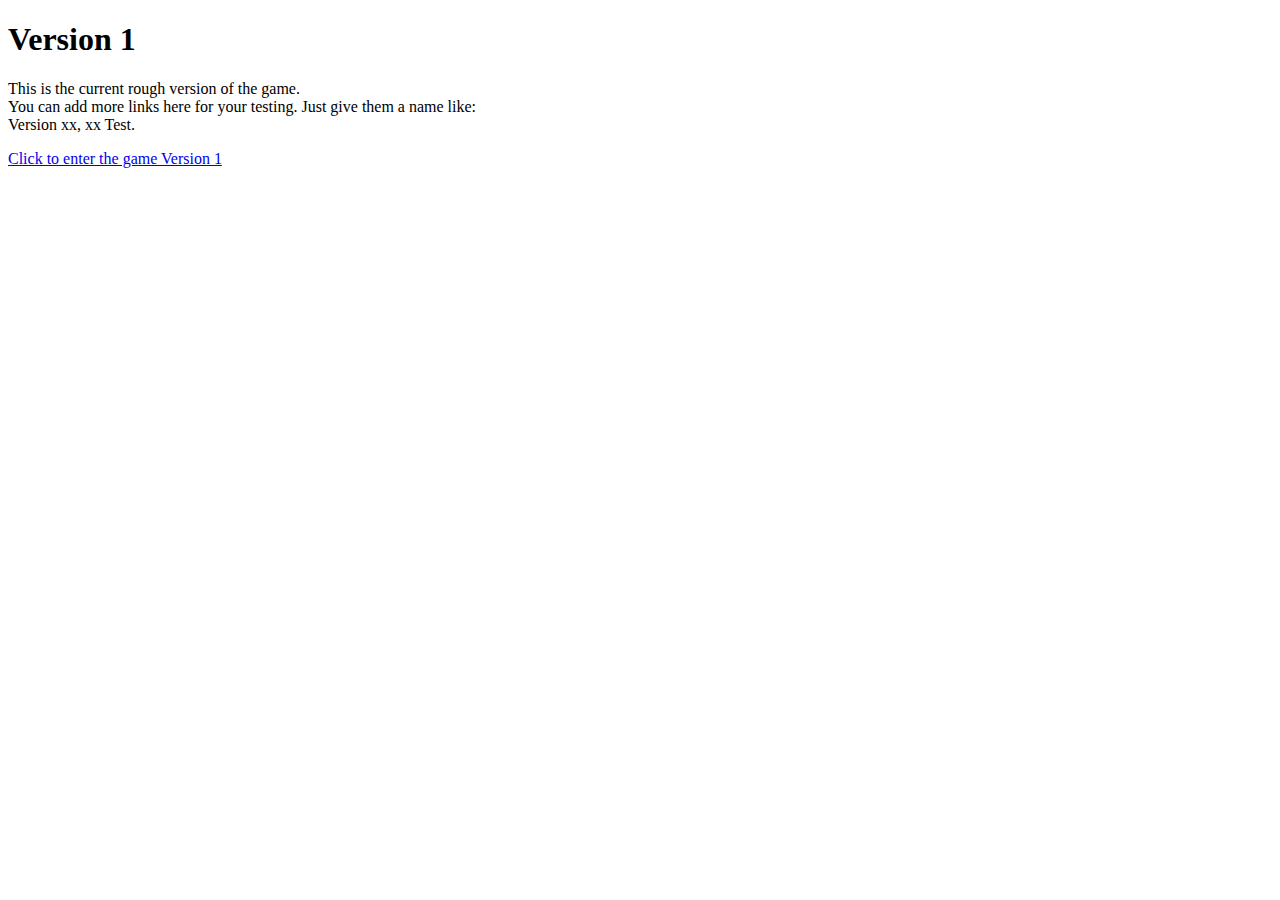
==== commit fcef5cd1: "fix bugs" ====
--- a/index.html
+++ b/index.html
@@ -1,1149 +1,18 @@
+
 <!DOCTYPE html>
-<html data-init="no-js">
+<html>
 <head>
-<meta charset="UTF-8" />
-<title>Green&#39;s Seven Guests</title>
-<meta name="viewport" content="width=device-width,initial-scale=1" />
-<!--
-
-SugarCube (v2.34.1): A free (gratis and libre) story format.
-
-Copyright © 2013–2020 Thomas Michael Edwards <thomasmedwards@gmail.com>.
-All rights reserved.
-
-Redistribution and use in source and binary forms, with or without
-modification, are permitted provided that the following conditions are met:
-
-1. Redistributions of source code must retain the above copyright notice, this
-   list of conditions and the following disclaimer.
-2. Redistributions in binary form must reproduce the above copyright notice,
-   this list of conditions and the following disclaimer in the documentation
-   and/or other materials provided with the distribution.
-
-THIS SOFTWARE IS PROVIDED BY THE COPYRIGHT HOLDERS AND CONTRIBUTORS "AS IS" AND
-ANY EXPRESS OR IMPLIED WARRANTIES, INCLUDING, BUT NOT LIMITED TO, THE IMPLIED
-WARRANTIES OF MERCHANTABILITY AND FITNESS FOR A PARTICULAR PURPOSE ARE
-DISCLAIMED. IN NO EVENT SHALL THE COPYRIGHT OWNER OR CONTRIBUTORS BE LIABLE FOR
-ANY DIRECT, INDIRECT, INCIDENTAL, SPECIAL, EXEMPLARY, OR CONSEQUENTIAL DAMAGES
-(INCLUDING, BUT NOT LIMITED TO, PROCUREMENT OF SUBSTITUTE GOODS OR SERVICES;
-LOSS OF USE, DATA, OR PROFITS; OR BUSINESS INTERRUPTION) HOWEVER CAUSED AND
-ON ANY THEORY OF LIABILITY, WHETHER IN CONTRACT, STRICT LIABILITY, OR TORT
-(INCLUDING NEGLIGENCE OR OTHERWISE) ARISING IN ANY WAY OUT OF THE USE OF THIS
-SOFTWARE, EVEN IF ADVISED OF THE POSSIBILITY OF SUCH DAMAGE.
-
--->
-<script id="script-libraries" type="text/javascript">
-if(document.head&&document.addEventListener&&document.querySelector&&Object.create&&Object.freeze&&JSON){document.documentElement.setAttribute("data-init", "loading");
-/*! @source http://purl.eligrey.com/github/classList.js/blob/1.2.20171210/classList.js */
-"document"in self&&("classList"in document.createElement("_")&&(!document.createElementNS||"classList"in document.createElementNS("http://www.w3.org/2000/svg","g"))||!function(t){"use strict";if("Element"in t){var e="classList",n="prototype",i=t.Element[n],s=Object,r=String[n].trim||function(){return this.replace(/^\s+|\s+$/g,"")},o=Array[n].indexOf||function(t){for(var e=0,n=this.length;n>e;e++)if(e in this&&this[e]===t)return e;return-1},c=function(t,e){this.name=t,this.code=DOMException[t],this.message=e},a=function(t,e){if(""===e)throw new c("SYNTAX_ERR","The token must not be empty.");if(/\s/.test(e))throw new c("INVALID_CHARACTER_ERR","The token must not contain space characters.");return o.call(t,e)},l=function(t){for(var e=r.call(t.getAttribute("class")||""),n=e?e.split(/\s+/):[],i=0,s=n.length;s>i;i++)this.push(n[i]);this._updateClassName=function(){t.setAttribute("class",this.toString())}},u=l[n]=[],h=function(){return new l(this)};if(c[n]=Error[n],u.item=function(t){return this[t]||null},u.contains=function(t){return~a(this,t+"")},u.add=function(){var t,e=arguments,n=0,i=e.length,s=!1;do t=e[n]+"",~a(this,t)||(this.push(t),s=!0);while(++n<i);s&&this._updateClassName()},u.remove=function(){var t,e,n=arguments,i=0,s=n.length,r=!1;do for(t=n[i]+"",e=a(this,t);~e;)this.splice(e,1),r=!0,e=a(this,t);while(++i<s);r&&this._updateClassName()},u.toggle=function(t,e){var n=this.contains(t),i=n?e!==!0&&"remove":e!==!1&&"add";return i&&this[i](t),e===!0||e===!1?e:!n},u.replace=function(t,e){var n=a(t+"");~n&&(this.splice(n,1,e),this._updateClassName())},u.toString=function(){return this.join(" ")},s.defineProperty){var f={get:h,enumerable:!0,configurable:!0};try{s.defineProperty(i,e,f)}catch(p){void 0!==p.number&&-2146823252!==p.number||(f.enumerable=!1,s.defineProperty(i,e,f))}}else s[n].__defineGetter__&&i.__defineGetter__(e,h)}}(self),function(){"use strict";var t=document.createElement("_");if(t.classList.add("c1","c2"),!t.classList.contains("c2")){var e=function(t){var e=DOMTokenList.prototype[t];DOMTokenList.prototype[t]=function(t){var n,i=arguments.length;for(n=0;i>n;n++)t=arguments[n],e.call(this,t)}};e("add"),e("remove")}if(t.classList.toggle("c3",!1),t.classList.contains("c3")){var n=DOMTokenList.prototype.toggle;DOMTokenList.prototype.toggle=function(t,e){return 1 in arguments&&!this.contains(t)==!e?e:n.call(this,t)}}"replace"in document.createElement("_").classList||(DOMTokenList.prototype.replace=function(t,e){var n=this.toString().split(" "),i=n.indexOf(t+"");~i&&(n=n.slice(i),this.remove.apply(this,n),this.add(e),this.add.apply(this,n.slice(1)))}),t=null}());
-/*!
- * https://github.com/es-shims/es5-shim
- * @license es5-shim Copyright 2009-2020 by contributors, MIT License
- * see https://github.com/es-shims/es5-shim/blob/v4.5.14/LICENSE
- */
-(function(t,r){"use strict";if(typeof define==="function"&&define.amd){define(r)}else if(typeof exports==="object"){module.exports=r()}else{t.returnExports=r()}})(this,function(){var t=Array;var r=t.prototype;var e=Object;var n=e.prototype;var i=Function;var a=i.prototype;var o=String;var f=o.prototype;var u=Number;var l=u.prototype;var s=r.slice;var c=r.splice;var v=r.push;var h=r.unshift;var p=r.concat;var y=r.join;var d=a.call;var g=a.apply;var w=Math.max;var b=Math.min;var T=n.toString;var m=typeof Symbol==="function"&&typeof Symbol.toStringTag==="symbol";var D;var S=Function.prototype.toString,x=/^\s*class /,O=function isES6ClassFn(t){try{var r=S.call(t);var e=r.replace(/\/\/.*\n/g,"");var n=e.replace(/\/\*[.\s\S]*\*\//g,"");var i=n.replace(/\n/gm," ").replace(/ {2}/g," ");return x.test(i)}catch(a){return false}},E=function tryFunctionObject(t){try{if(O(t)){return false}S.call(t);return true}catch(r){return false}},j="[object Function]",I="[object GeneratorFunction]",D=function isCallable(t){if(!t){return false}if(typeof t!=="function"&&typeof t!=="object"){return false}if(m){return E(t)}if(O(t)){return false}var r=T.call(t);return r===j||r===I};var M;var U=RegExp.prototype.exec,$=function tryRegexExec(t){try{U.call(t);return true}catch(r){return false}},F="[object RegExp]";M=function isRegex(t){if(typeof t!=="object"){return false}return m?$(t):T.call(t)===F};var N;var C=String.prototype.valueOf,k=function tryStringObject(t){try{C.call(t);return true}catch(r){return false}},A="[object String]";N=function isString(t){if(typeof t==="string"){return true}if(typeof t!=="object"){return false}return m?k(t):T.call(t)===A};var R=e.defineProperty&&function(){try{var t={};e.defineProperty(t,"x",{enumerable:false,value:t});for(var r in t){return false}return t.x===t}catch(n){return false}}();var P=function(t){var r;if(R){r=function(t,r,n,i){if(!i&&r in t){return}e.defineProperty(t,r,{configurable:true,enumerable:false,writable:true,value:n})}}else{r=function(t,r,e,n){if(!n&&r in t){return}t[r]=e}}return function defineProperties(e,n,i){for(var a in n){if(t.call(n,a)){r(e,a,n[a],i)}}}}(n.hasOwnProperty);var J=function isPrimitive(t){var r=typeof t;return t===null||r!=="object"&&r!=="function"};var Y=u.isNaN||function isActualNaN(t){return t!==t};var z={ToInteger:function ToInteger(t){var r=+t;if(Y(r)){r=0}else if(r!==0&&r!==1/0&&r!==-(1/0)){r=(r>0||-1)*Math.floor(Math.abs(r))}return r},ToPrimitive:function ToPrimitive(t){var r,e,n;if(J(t)){return t}e=t.valueOf;if(D(e)){r=e.call(t);if(J(r)){return r}}n=t.toString;if(D(n)){r=n.call(t);if(J(r)){return r}}throw new TypeError},ToObject:function(t){if(t==null){throw new TypeError("can't convert "+t+" to object")}return e(t)},ToUint32:function ToUint32(t){return t>>>0}};var Z=function Empty(){};P(a,{bind:function bind(t){var r=this;if(!D(r)){throw new TypeError("Function.prototype.bind called on incompatible "+r)}var n=s.call(arguments,1);var a;var o=function(){if(this instanceof a){var i=g.call(r,this,p.call(n,s.call(arguments)));if(e(i)===i){return i}return this}else{return g.call(r,t,p.call(n,s.call(arguments)))}};var f=w(0,r.length-n.length);var u=[];for(var l=0;l<f;l++){v.call(u,"$"+l)}a=i("binder","return function ("+y.call(u,",")+"){ return binder.apply(this, arguments); }")(o);if(r.prototype){Z.prototype=r.prototype;a.prototype=new Z;Z.prototype=null}return a}});var G=d.bind(n.hasOwnProperty);var H=d.bind(n.toString);var W=d.bind(s);var B=g.bind(s);if(typeof document==="object"&&document&&document.documentElement){try{W(document.documentElement.childNodes)}catch(X){var L=W;var q=B;W=function arraySliceIE(t){var r=[];var e=t.length;while(e-- >0){r[e]=t[e]}return q(r,L(arguments,1))};B=function arraySliceApplyIE(t,r){return q(W(t),r)}}}var K=d.bind(f.slice);var Q=d.bind(f.split);var V=d.bind(f.indexOf);var _=d.bind(v);var tt=d.bind(n.propertyIsEnumerable);var rt=d.bind(r.sort);var et=t.isArray||function isArray(t){return H(t)==="[object Array]"};var nt=[].unshift(0)!==1;P(r,{unshift:function(){h.apply(this,arguments);return this.length}},nt);P(t,{isArray:et});var it=e("a");var at=it[0]!=="a"||!(0 in it);var ot=function properlyBoxed(t){var r=true;var e=true;var n=false;if(t){try{t.call("foo",function(t,e,n){if(typeof n!=="object"){r=false}});t.call([1],function(){"use strict";e=typeof this==="string"},"x")}catch(i){n=true}}return!!t&&!n&&r&&e};P(r,{forEach:function forEach(t){var r=z.ToObject(this);var e=at&&N(this)?Q(this,""):r;var n=-1;var i=z.ToUint32(e.length);var a;if(arguments.length>1){a=arguments[1]}if(!D(t)){throw new TypeError("Array.prototype.forEach callback must be a function")}while(++n<i){if(n in e){if(typeof a==="undefined"){t(e[n],n,r)}else{t.call(a,e[n],n,r)}}}}},!ot(r.forEach));P(r,{map:function map(r){var e=z.ToObject(this);var n=at&&N(this)?Q(this,""):e;var i=z.ToUint32(n.length);var a=t(i);var o;if(arguments.length>1){o=arguments[1]}if(!D(r)){throw new TypeError("Array.prototype.map callback must be a function")}for(var f=0;f<i;f++){if(f in n){if(typeof o==="undefined"){a[f]=r(n[f],f,e)}else{a[f]=r.call(o,n[f],f,e)}}}return a}},!ot(r.map));P(r,{filter:function filter(t){var r=z.ToObject(this);var e=at&&N(this)?Q(this,""):r;var n=z.ToUint32(e.length);var i=[];var a;var o;if(arguments.length>1){o=arguments[1]}if(!D(t)){throw new TypeError("Array.prototype.filter callback must be a function")}for(var f=0;f<n;f++){if(f in e){a=e[f];if(typeof o==="undefined"?t(a,f,r):t.call(o,a,f,r)){_(i,a)}}}return i}},!ot(r.filter));P(r,{every:function every(t){var r=z.ToObject(this);var e=at&&N(this)?Q(this,""):r;var n=z.ToUint32(e.length);var i;if(arguments.length>1){i=arguments[1]}if(!D(t)){throw new TypeError("Array.prototype.every callback must be a function")}for(var a=0;a<n;a++){if(a in e&&!(typeof i==="undefined"?t(e[a],a,r):t.call(i,e[a],a,r))){return false}}return true}},!ot(r.every));P(r,{some:function some(t){var r=z.ToObject(this);var e=at&&N(this)?Q(this,""):r;var n=z.ToUint32(e.length);var i;if(arguments.length>1){i=arguments[1]}if(!D(t)){throw new TypeError("Array.prototype.some callback must be a function")}for(var a=0;a<n;a++){if(a in e&&(typeof i==="undefined"?t(e[a],a,r):t.call(i,e[a],a,r))){return true}}return false}},!ot(r.some));var ft=false;if(r.reduce){ft=typeof r.reduce.call("es5",function(t,r,e,n){return n})==="object"}P(r,{reduce:function reduce(t){var r=z.ToObject(this);var e=at&&N(this)?Q(this,""):r;var n=z.ToUint32(e.length);if(!D(t)){throw new TypeError("Array.prototype.reduce callback must be a function")}if(n===0&&arguments.length===1){throw new TypeError("reduce of empty array with no initial value")}var i=0;var a;if(arguments.length>=2){a=arguments[1]}else{do{if(i in e){a=e[i++];break}if(++i>=n){throw new TypeError("reduce of empty array with no initial value")}}while(true)}for(;i<n;i++){if(i in e){a=t(a,e[i],i,r)}}return a}},!ft);var ut=false;if(r.reduceRight){ut=typeof r.reduceRight.call("es5",function(t,r,e,n){return n})==="object"}P(r,{reduceRight:function reduceRight(t){var r=z.ToObject(this);var e=at&&N(this)?Q(this,""):r;var n=z.ToUint32(e.length);if(!D(t)){throw new TypeError("Array.prototype.reduceRight callback must be a function")}if(n===0&&arguments.length===1){throw new TypeError("reduceRight of empty array with no initial value")}var i;var a=n-1;if(arguments.length>=2){i=arguments[1]}else{do{if(a in e){i=e[a--];break}if(--a<0){throw new TypeError("reduceRight of empty array with no initial value")}}while(true)}if(a<0){return i}do{if(a in e){i=t(i,e[a],a,r)}}while(a--);return i}},!ut);var lt=r.indexOf&&[0,1].indexOf(1,2)!==-1;P(r,{indexOf:function indexOf(t){var r=at&&N(this)?Q(this,""):z.ToObject(this);var e=z.ToUint32(r.length);if(e===0){return-1}var n=0;if(arguments.length>1){n=z.ToInteger(arguments[1])}n=n>=0?n:w(0,e+n);for(;n<e;n++){if(n in r&&r[n]===t){return n}}return-1}},lt);var st=r.lastIndexOf&&[0,1].lastIndexOf(0,-3)!==-1;P(r,{lastIndexOf:function lastIndexOf(t){var r=at&&N(this)?Q(this,""):z.ToObject(this);var e=z.ToUint32(r.length);if(e===0){return-1}var n=e-1;if(arguments.length>1){n=b(n,z.ToInteger(arguments[1]))}n=n>=0?n:e-Math.abs(n);for(;n>=0;n--){if(n in r&&t===r[n]){return n}}return-1}},st);var ct=function(){var t=[1,2];var r=t.splice();return t.length===2&&et(r)&&r.length===0}();P(r,{splice:function splice(t,r){if(arguments.length===0){return[]}else{return c.apply(this,arguments)}}},!ct);var vt=function(){var t={};r.splice.call(t,0,0,1);return t.length===1}();P(r,{splice:function splice(t,r){if(arguments.length===0){return[]}var e=arguments;this.length=w(z.ToInteger(this.length),0);if(arguments.length>0&&typeof r!=="number"){e=W(arguments);if(e.length<2){_(e,this.length-t)}else{e[1]=z.ToInteger(r)}}return c.apply(this,e)}},!vt);var ht=function(){var r=new t(1e5);r[8]="x";r.splice(1,1);return r.indexOf("x")===7}();var pt=function(){var t=256;var r=[];r[t]="a";r.splice(t+1,0,"b");return r[t]==="a"}();P(r,{splice:function splice(t,r){var e=z.ToObject(this);var n=[];var i=z.ToUint32(e.length);var a=z.ToInteger(t);var f=a<0?w(i+a,0):b(a,i);var u=arguments.length===0?0:arguments.length===1?i-f:b(w(z.ToInteger(r),0),i-f);var l=0;var s;while(l<u){s=o(f+l);if(G(e,s)){n[l]=e[s]}l+=1}var c=W(arguments,2);var v=c.length;var h;if(v<u){l=f;var p=i-u;while(l<p){s=o(l+u);h=o(l+v);if(G(e,s)){e[h]=e[s]}else{delete e[h]}l+=1}l=i;var y=i-u+v;while(l>y){delete e[l-1];l-=1}}else if(v>u){l=i-u;while(l>f){s=o(l+u-1);h=o(l+v-1);if(G(e,s)){e[h]=e[s]}else{delete e[h]}l-=1}}l=f;for(var d=0;d<c.length;++d){e[l]=c[d];l+=1}e.length=i-u+v;return n}},!ht||!pt);var yt=r.join;var dt;try{dt=Array.prototype.join.call("123",",")!=="1,2,3"}catch(X){dt=true}if(dt){P(r,{join:function join(t){var r=typeof t==="undefined"?",":t;return yt.call(N(this)?Q(this,""):this,r)}},dt)}var gt=[1,2].join(undefined)!=="1,2";if(gt){P(r,{join:function join(t){var r=typeof t==="undefined"?",":t;return yt.call(this,r)}},gt)}var wt=function push(t){var r=z.ToObject(this);var e=z.ToUint32(r.length);var n=0;while(n<arguments.length){r[e+n]=arguments[n];n+=1}r.length=e+n;return e+n};var bt=function(){var t={};var r=Array.prototype.push.call(t,undefined);return r!==1||t.length!==1||typeof t[0]!=="undefined"||!G(t,0)}();P(r,{push:function push(t){if(et(this)){return v.apply(this,arguments)}return wt.apply(this,arguments)}},bt);var Tt=function(){var t=[];var r=t.push(undefined);return r!==1||t.length!==1||typeof t[0]!=="undefined"||!G(t,0)}();P(r,{push:wt},Tt);P(r,{slice:function(t,r){var e=N(this)?Q(this,""):this;return B(e,arguments)}},at);var mt=function(){try{[1,2].sort(null)}catch(t){try{[1,2].sort({})}catch(r){return false}}return true}();var Dt=function(){try{[1,2].sort(/a/);return false}catch(t){}return true}();var St=function(){try{[1,2].sort(undefined);return true}catch(t){}return false}();P(r,{sort:function sort(t){if(typeof t==="undefined"){return rt(this)}if(!D(t)){throw new TypeError("Array.prototype.sort callback must be a function")}return rt(this,t)}},mt||!St||!Dt);var xt=!tt({toString:null},"toString");var Ot=tt(function(){},"prototype");var Et=!G("x","0");var jt=function(t){var r=t.constructor;return r&&r.prototype===t};var It={$applicationCache:true,$console:true,$external:true,$frame:true,$frameElement:true,$frames:true,$innerHeight:true,$innerWidth:true,$onmozfullscreenchange:true,$onmozfullscreenerror:true,$outerHeight:true,$outerWidth:true,$pageXOffset:true,$pageYOffset:true,$parent:true,$scrollLeft:true,$scrollTop:true,$scrollX:true,$scrollY:true,$self:true,$webkitIndexedDB:true,$webkitStorageInfo:true,$window:true,$width:true,$height:true,$top:true,$localStorage:true};var Mt=function(){if(typeof window==="undefined"){return false}for(var t in window){try{if(!It["$"+t]&&G(window,t)&&window[t]!==null&&typeof window[t]==="object"){jt(window[t])}}catch(r){return true}}return false}();var Ut=function(t){if(typeof window==="undefined"||!Mt){return jt(t)}try{return jt(t)}catch(r){return false}};var $t=["toString","toLocaleString","valueOf","hasOwnProperty","isPrototypeOf","propertyIsEnumerable","constructor"];var Ft=$t.length;var Nt=function isArguments(t){return H(t)==="[object Arguments]"};var Ct=function isArguments(t){return t!==null&&typeof t==="object"&&typeof t.length==="number"&&t.length>=0&&!et(t)&&D(t.callee)};var kt=Nt(arguments)?Nt:Ct;P(e,{keys:function keys(t){var r=D(t);var e=kt(t);var n=t!==null&&typeof t==="object";var i=n&&N(t);if(!n&&!r&&!e){throw new TypeError("Object.keys called on a non-object")}var a=[];var f=Ot&&r;if(i&&Et||e){for(var u=0;u<t.length;++u){_(a,o(u))}}if(!e){for(var l in t){if(!(f&&l==="prototype")&&G(t,l)){_(a,o(l))}}}if(xt){var s=Ut(t);for(var c=0;c<Ft;c++){var v=$t[c];if(!(s&&v==="constructor")&&G(t,v)){_(a,v)}}}return a}});var At=e.keys&&function(){return e.keys(arguments).length===2}(1,2);var Rt=e.keys&&function(){var t=e.keys(arguments);return arguments.length!==1||t.length!==1||t[0]!==1}(1);var Pt=e.keys;P(e,{keys:function keys(t){if(kt(t)){return Pt(W(t))}else{return Pt(t)}}},!At||Rt);var Jt=new Date(-0xc782b5b342b24).getUTCMonth()!==0;var Yt=new Date(-0x55d318d56a724);var zt=new Date(14496624e5);var Zt=Yt.toUTCString()!=="Mon, 01 Jan -45875 11:59:59 GMT";var Gt;var Ht;var Wt=Yt.getTimezoneOffset();if(Wt<-720){Gt=Yt.toDateString()!=="Tue Jan 02 -45875";Ht=!/^Thu Dec 10 2015 \d\d:\d\d:\d\d GMT[-+]\d\d\d\d(?: |$)/.test(String(zt))}else{Gt=Yt.toDateString()!=="Mon Jan 01 -45875";Ht=!/^Wed Dec 09 2015 \d\d:\d\d:\d\d GMT[-+]\d\d\d\d(?: |$)/.test(String(zt))}var Bt=d.bind(Date.prototype.getFullYear);var Xt=d.bind(Date.prototype.getMonth);var Lt=d.bind(Date.prototype.getDate);var qt=d.bind(Date.prototype.getUTCFullYear);var Kt=d.bind(Date.prototype.getUTCMonth);var Qt=d.bind(Date.prototype.getUTCDate);var Vt=d.bind(Date.prototype.getUTCDay);var _t=d.bind(Date.prototype.getUTCHours);var tr=d.bind(Date.prototype.getUTCMinutes);var rr=d.bind(Date.prototype.getUTCSeconds);var er=d.bind(Date.prototype.getUTCMilliseconds);var nr=["Sun","Mon","Tue","Wed","Thu","Fri","Sat"];var ir=["Jan","Feb","Mar","Apr","May","Jun","Jul","Aug","Sep","Oct","Nov","Dec"];var ar=function daysInMonth(t,r){return Lt(new Date(r,t,0))};P(Date.prototype,{getFullYear:function getFullYear(){if(!this||!(this instanceof Date)){throw new TypeError("this is not a Date object.")}var t=Bt(this);if(t<0&&Xt(this)>11){return t+1}return t},getMonth:function getMonth(){if(!this||!(this instanceof Date)){throw new TypeError("this is not a Date object.")}var t=Bt(this);var r=Xt(this);if(t<0&&r>11){return 0}return r},getDate:function getDate(){if(!this||!(this instanceof Date)){throw new TypeError("this is not a Date object.")}var t=Bt(this);var r=Xt(this);var e=Lt(this);if(t<0&&r>11){if(r===12){return e}var n=ar(0,t+1);return n-e+1}return e},getUTCFullYear:function getUTCFullYear(){if(!this||!(this instanceof Date)){throw new TypeError("this is not a Date object.")}var t=qt(this);if(t<0&&Kt(this)>11){return t+1}return t},getUTCMonth:function getUTCMonth(){if(!this||!(this instanceof Date)){throw new TypeError("this is not a Date object.")}var t=qt(this);var r=Kt(this);if(t<0&&r>11){return 0}return r},getUTCDate:function getUTCDate(){if(!this||!(this instanceof Date)){throw new TypeError("this is not a Date object.")}var t=qt(this);var r=Kt(this);var e=Qt(this);if(t<0&&r>11){if(r===12){return e}var n=ar(0,t+1);return n-e+1}return e}},Jt);P(Date.prototype,{toUTCString:function toUTCString(){if(!this||!(this instanceof Date)){throw new TypeError("this is not a Date object.")}var t=Vt(this);var r=Qt(this);var e=Kt(this);var n=qt(this);var i=_t(this);var a=tr(this);var o=rr(this);return nr[t]+", "+(r<10?"0"+r:r)+" "+ir[e]+" "+n+" "+(i<10?"0"+i:i)+":"+(a<10?"0"+a:a)+":"+(o<10?"0"+o:o)+" GMT"}},Jt||Zt);P(Date.prototype,{toDateString:function toDateString(){if(!this||!(this instanceof Date)){throw new TypeError("this is not a Date object.")}var t=this.getDay();var r=this.getDate();var e=this.getMonth();var n=this.getFullYear();return nr[t]+" "+ir[e]+" "+(r<10?"0"+r:r)+" "+n}},Jt||Gt);if(Jt||Ht){Date.prototype.toString=function toString(){if(!this||!(this instanceof Date)){throw new TypeError("this is not a Date object.")}var t=this.getDay();var r=this.getDate();var e=this.getMonth();var n=this.getFullYear();var i=this.getHours();var a=this.getMinutes();var o=this.getSeconds();var f=this.getTimezoneOffset();var u=Math.floor(Math.abs(f)/60);var l=Math.floor(Math.abs(f)%60);return nr[t]+" "+ir[e]+" "+(r<10?"0"+r:r)+" "+n+" "+(i<10?"0"+i:i)+":"+(a<10?"0"+a:a)+":"+(o<10?"0"+o:o)+" GMT"+(f>0?"-":"+")+(u<10?"0"+u:u)+(l<10?"0"+l:l)};if(R){e.defineProperty(Date.prototype,"toString",{configurable:true,enumerable:false,writable:true})}}var or=-621987552e5;var fr="-000001";var ur=Date.prototype.toISOString&&new Date(or).toISOString().indexOf(fr)===-1;var lr=Date.prototype.toISOString&&new Date(-1).toISOString()!=="1969-12-31T23:59:59.999Z";var sr=d.bind(Date.prototype.getTime);P(Date.prototype,{toISOString:function toISOString(){if(!isFinite(this)||!isFinite(sr(this))){throw new RangeError("Date.prototype.toISOString called on non-finite value.")}var t=qt(this);var r=Kt(this);t+=Math.floor(r/12);r=(r%12+12)%12;var e=[r+1,Qt(this),_t(this),tr(this),rr(this)];t=(t<0?"-":t>9999?"+":"")+K("00000"+Math.abs(t),0<=t&&t<=9999?-4:-6);for(var n=0;n<e.length;++n){e[n]=K("00"+e[n],-2)}return t+"-"+W(e,0,2).join("-")+"T"+W(e,2).join(":")+"."+K("000"+er(this),-3)+"Z"}},ur||lr);var cr=function(){try{return Date.prototype.toJSON&&new Date(NaN).toJSON()===null&&new Date(or).toJSON().indexOf(fr)!==-1&&Date.prototype.toJSON.call({toISOString:function(){return true}})}catch(t){return false}}();if(!cr){Date.prototype.toJSON=function toJSON(t){var r=e(this);var n=z.ToPrimitive(r);if(typeof n==="number"&&!isFinite(n)){return null}var i=r.toISOString;if(!D(i)){throw new TypeError("toISOString property is not callable")}return i.call(r)}}var vr=Date.parse("+033658-09-27T01:46:40.000Z")===1e15;var hr=!isNaN(Date.parse("2012-04-04T24:00:00.500Z"))||!isNaN(Date.parse("2012-11-31T23:59:59.000Z"))||!isNaN(Date.parse("2012-12-31T23:59:60.000Z"));var pr=isNaN(Date.parse("2000-01-01T00:00:00.000Z"));if(pr||hr||!vr){var yr=Math.pow(2,31)-1;var dr=Y(new Date(1970,0,1,0,0,0,yr+1).getTime());Date=function(t){var r=function Date(e,n,i,a,f,u,l){var s=arguments.length;var c;if(this instanceof t){var v=u;var h=l;if(dr&&s>=7&&l>yr){var p=Math.floor(l/yr)*yr;var y=Math.floor(p/1e3);v+=y;h-=y*1e3}c=s===1&&o(e)===e?new t(r.parse(e)):s>=7?new t(e,n,i,a,f,v,h):s>=6?new t(e,n,i,a,f,v):s>=5?new t(e,n,i,a,f):s>=4?new t(e,n,i,a):s>=3?new t(e,n,i):s>=2?new t(e,n):s>=1?new t(e instanceof t?+e:e):new t}else{c=t.apply(this,arguments)}if(!J(c)){P(c,{constructor:r},true)}return c};var e=new RegExp("^"+"(\\d{4}|[+-]\\d{6})"+"(?:-(\\d{2})"+"(?:-(\\d{2})"+"(?:"+"T(\\d{2})"+":(\\d{2})"+"(?:"+":(\\d{2})"+"(?:(\\.\\d{1,}))?"+")?"+"("+"Z|"+"(?:"+"([-+])"+"(\\d{2})"+":(\\d{2})"+")"+")?)?)?)?"+"$");var n=[0,31,59,90,120,151,181,212,243,273,304,334,365];var i=function dayFromMonth(t,r){var e=r>1?1:0;return n[r]+Math.floor((t-1969+e)/4)-Math.floor((t-1901+e)/100)+Math.floor((t-1601+e)/400)+365*(t-1970)};var a=function toUTC(r){var e=0;var n=r;if(dr&&n>yr){var i=Math.floor(n/yr)*yr;var a=Math.floor(i/1e3);e+=a;n-=a*1e3}return u(new t(1970,0,1,0,0,e,n))};for(var f in t){if(G(t,f)){r[f]=t[f]}}P(r,{now:t.now,UTC:t.UTC},true);r.prototype=t.prototype;P(r.prototype,{constructor:r},true);var l=function parse(r){var n=e.exec(r);if(n){var o=u(n[1]),f=u(n[2]||1)-1,l=u(n[3]||1)-1,s=u(n[4]||0),c=u(n[5]||0),v=u(n[6]||0),h=Math.floor(u(n[7]||0)*1e3),p=Boolean(n[4]&&!n[8]),y=n[9]==="-"?1:-1,d=u(n[10]||0),g=u(n[11]||0),w;var b=c>0||v>0||h>0;if(s<(b?24:25)&&c<60&&v<60&&h<1e3&&f>-1&&f<12&&d<24&&g<60&&l>-1&&l<i(o,f+1)-i(o,f)){w=((i(o,f)+l)*24+s+d*y)*60;w=((w+c+g*y)*60+v)*1e3+h;if(p){w=a(w)}if(-864e13<=w&&w<=864e13){return w}}return NaN}return t.parse.apply(this,arguments)};P(r,{parse:l});return r}(Date)}if(!Date.now){Date.now=function now(){return(new Date).getTime()}}var gr=l.toFixed&&(8e-5.toFixed(3)!=="0.000"||.9.toFixed(0)!=="1"||1.255.toFixed(2)!=="1.25"||(1000000000000000128).toFixed(0)!=="1000000000000000128");var wr={base:1e7,size:6,data:[0,0,0,0,0,0],multiply:function multiply(t,r){var e=-1;var n=r;while(++e<wr.size){n+=t*wr.data[e];wr.data[e]=n%wr.base;n=Math.floor(n/wr.base)}},divide:function divide(t){var r=wr.size;var e=0;while(--r>=0){e+=wr.data[r];wr.data[r]=Math.floor(e/t);e=e%t*wr.base}},numToString:function numToString(){var t=wr.size;var r="";while(--t>=0){if(r!==""||t===0||wr.data[t]!==0){var e=o(wr.data[t]);if(r===""){r=e}else{r+=K("0000000",0,7-e.length)+e}}}return r},pow:function pow(t,r,e){return r===0?e:r%2===1?pow(t,r-1,e*t):pow(t*t,r/2,e)},log:function log(t){var r=0;var e=t;while(e>=4096){r+=12;e/=4096}while(e>=2){r+=1;e/=2}return r}};var br=function toFixed(t){var r,e,n,i,a,f,l,s;r=u(t);r=Y(r)?0:Math.floor(r);if(r<0||r>20){throw new RangeError("Number.toFixed called with invalid number of decimals")}e=u(this);if(Y(e)){return"NaN"}if(e<=-1e21||e>=1e21){return o(e)}n="";if(e<0){n="-";e=-e}i="0";if(e>1e-21){a=wr.log(e*wr.pow(2,69,1))-69;f=a<0?e*wr.pow(2,-a,1):e/wr.pow(2,a,1);f*=4503599627370496;a=52-a;if(a>0){wr.multiply(0,f);l=r;while(l>=7){wr.multiply(1e7,0);l-=7}wr.multiply(wr.pow(10,l,1),0);l=a-1;while(l>=23){wr.divide(1<<23);l-=23}wr.divide(1<<l);wr.multiply(1,1);wr.divide(2);i=wr.numToString()}else{wr.multiply(0,f);wr.multiply(1<<-a,0);i=wr.numToString()+K("0.00000000000000000000",2,2+r)}}if(r>0){s=i.length;if(s<=r){i=n+K("0.0000000000000000000",0,r-s+2)+i}else{i=n+K(i,0,s-r)+"."+K(i,s-r)}}else{i=n+i}return i};P(l,{toFixed:br},gr);var Tr=function(){try{return 1..toPrecision(undefined)==="1"}catch(t){return true}}();var mr=l.toPrecision;P(l,{toPrecision:function toPrecision(t){return typeof t==="undefined"?mr.call(this):mr.call(this,t)}},Tr);if("ab".split(/(?:ab)*/).length!==2||".".split(/(.?)(.?)/).length!==4||"tesst".split(/(s)*/)[1]==="t"||"test".split(/(?:)/,-1).length!==4||"".split(/.?/).length||".".split(/()()/).length>1){(function(){var t=typeof/()??/.exec("")[1]==="undefined";var r=Math.pow(2,32)-1;f.split=function(e,n){var i=String(this);if(typeof e==="undefined"&&n===0){return[]}if(!M(e)){return Q(this,e,n)}var a=[];var o=(e.ignoreCase?"i":"")+(e.multiline?"m":"")+(e.unicode?"u":"")+(e.sticky?"y":""),f=0,u,l,s,c;var h=new RegExp(e.source,o+"g");if(!t){u=new RegExp("^"+h.source+"$(?!\\s)",o)}var p=typeof n==="undefined"?r:z.ToUint32(n);l=h.exec(i);while(l){s=l.index+l[0].length;if(s>f){_(a,K(i,f,l.index));if(!t&&l.length>1){l[0].replace(u,function(){for(var t=1;t<arguments.length-2;t++){if(typeof arguments[t]==="undefined"){l[t]=void 0}}})}if(l.length>1&&l.index<i.length){v.apply(a,W(l,1))}c=l[0].length;f=s;if(a.length>=p){break}}if(h.lastIndex===l.index){h.lastIndex++}l=h.exec(i)}if(f===i.length){if(c||!h.test("")){_(a,"")}}else{_(a,K(i,f))}return a.length>p?W(a,0,p):a}})()}else if("0".split(void 0,0).length){f.split=function split(t,r){if(typeof t==="undefined"&&r===0){return[]}return Q(this,t,r)}}var Dr=f.replace;var Sr=function(){var t=[];"x".replace(/x(.)?/g,function(r,e){_(t,e)});return t.length===1&&typeof t[0]==="undefined"}();if(!Sr){f.replace=function replace(t,r){var e=D(r);var n=M(t)&&/\)[*?]/.test(t.source);if(!e||!n){return Dr.call(this,t,r)}else{var i=function(e){var n=arguments.length;var i=t.lastIndex;t.lastIndex=0;var a=t.exec(e)||[];t.lastIndex=i;_(a,arguments[n-2],arguments[n-1]);return r.apply(this,a)};return Dr.call(this,t,i)}}}var xr=f.substr;var Or="".substr&&"0b".substr(-1)!=="b";P(f,{substr:function substr(t,r){var e=t;if(t<0){e=w(this.length+t,0)}return xr.call(this,e,r)}},Or);var Er="\t\n\x0B\f\r \xa0\u1680\u2000\u2001\u2002\u2003"+"\u2004\u2005\u2006\u2007\u2008\u2009\u200a\u202f\u205f\u3000\u2028"+"\u2029\ufeff";var jr="\u200b";var Ir="["+Er+"]";var Mr=new RegExp("^"+Ir+Ir+"*");var Ur=new RegExp(Ir+Ir+"*$");var $r=f.trim&&(Er.trim()||!jr.trim());P(f,{trim:function trim(){if(typeof this==="undefined"||this===null){throw new TypeError("can't convert "+this+" to object")}return o(this).replace(Mr,"").replace(Ur,"")}},$r);var Fr=d.bind(String.prototype.trim);var Nr=f.lastIndexOf&&"abc\u3042\u3044".lastIndexOf("\u3042\u3044",2)!==-1;P(f,{lastIndexOf:function lastIndexOf(t){if(typeof this==="undefined"||this===null){throw new TypeError("can't convert "+this+" to object")}var r=o(this);var e=o(t);var n=arguments.length>1?u(arguments[1]):NaN;var i=Y(n)?Infinity:z.ToInteger(n);var a=b(w(i,0),r.length);var f=e.length;var l=a+f;while(l>0){l=w(0,l-f);var s=V(K(r,l,a+f),e);if(s!==-1){return l+s}}return-1}},Nr);var Cr=f.lastIndexOf;P(f,{lastIndexOf:function lastIndexOf(t){return Cr.apply(this,arguments)}},f.lastIndexOf.length!==1);if(parseInt(Er+"08")!==8||parseInt(Er+"0x16")!==22){parseInt=function(t){var r=/^[-+]?0[xX]/;return function parseInt(e,n){if(typeof e==="symbol"){""+e}var i=Fr(String(e));var a=u(n)||(r.test(i)?16:10);return t(i,a)}}(parseInt)}if(1/parseFloat("-0")!==-Infinity){parseFloat=function(t){return function parseFloat(r){var e=Fr(String(r));var n=t(e);return n===0&&K(e,0,1)==="-"?-0:n}}(parseFloat)}if(String(new RangeError("test"))!=="RangeError: test"){var kr=function toString(){if(typeof this==="undefined"||this===null){throw new TypeError("can't convert "+this+" to object")}var t=this.name;if(typeof t==="undefined"){t="Error"}else if(typeof t!=="string"){t=o(t)}var r=this.message;if(typeof r==="undefined"){r=""}else if(typeof r!=="string"){r=o(r)}if(!t){return r}if(!r){return t}return t+": "+r};Error.prototype.toString=kr}if(R){var Ar=function(t,r){if(tt(t,r)){var e=Object.getOwnPropertyDescriptor(t,r);if(e.configurable){e.enumerable=false;Object.defineProperty(t,r,e)}}};Ar(Error.prototype,"message");if(Error.prototype.message!==""){Error.prototype.message=""}Ar(Error.prototype,"name")}if(String(/a/gim)!=="/a/gim"){var Rr=function toString(){var t="/"+this.source+"/";if(this.global){t+="g"}if(this.ignoreCase){t+="i"}if(this.multiline){t+="m"}return t};RegExp.prototype.toString=Rr}});
-/*!
- * https://github.com/paulmillr/es6-shim
- * @license es6-shim Copyright 2013-2016 by Paul Miller (http://paulmillr.com)
- *   and contributors,  MIT License
- * es6-shim: v0.35.4
- * see https://github.com/paulmillr/es6-shim/blob/0.35.4/LICENSE
- * Details and documentation:
- * https://github.com/paulmillr/es6-shim/
- */
-(function(e,t){if(typeof define==="function"&&define.amd){define(t)}else if(typeof exports==="object"){module.exports=t()}else{e.returnExports=t()}})(this,function(){"use strict";var e=Function.call.bind(Function.apply);var t=Function.call.bind(Function.call);var r=Array.isArray;var n=Object.keys;var o=function notThunker(t){return function notThunk(){return!e(t,this,arguments)}};var i=function(e){try{e();return false}catch(t){return true}};var a=function valueOrFalseIfThrows(e){try{return e()}catch(t){return false}};var u=o(i);var f=function(){return!i(function(){return Object.defineProperty({},"x",{get:function(){}})})};var s=!!Object.defineProperty&&f();var c=function foo(){}.name==="foo";var l=Function.call.bind(Array.prototype.forEach);var p=Function.call.bind(Array.prototype.reduce);var v=Function.call.bind(Array.prototype.filter);var y=Function.call.bind(Array.prototype.some);var h=function(e,t,r,n){if(!n&&t in e){return}if(s){Object.defineProperty(e,t,{configurable:true,enumerable:false,writable:true,value:r})}else{e[t]=r}};var b=function(e,t,r){l(n(t),function(n){var o=t[n];h(e,n,o,!!r)})};var g=Function.call.bind(Object.prototype.toString);var d=typeof/abc/==="function"?function IsCallableSlow(e){return typeof e==="function"&&g(e)==="[object Function]"}:function IsCallableFast(e){return typeof e==="function"};var m={getter:function(e,t,r){if(!s){throw new TypeError("getters require true ES5 support")}Object.defineProperty(e,t,{configurable:true,enumerable:false,get:r})},proxy:function(e,t,r){if(!s){throw new TypeError("getters require true ES5 support")}var n=Object.getOwnPropertyDescriptor(e,t);Object.defineProperty(r,t,{configurable:n.configurable,enumerable:n.enumerable,get:function getKey(){return e[t]},set:function setKey(r){e[t]=r}})},redefine:function(e,t,r){if(s){var n=Object.getOwnPropertyDescriptor(e,t);n.value=r;Object.defineProperty(e,t,n)}else{e[t]=r}},defineByDescriptor:function(e,t,r){if(s){Object.defineProperty(e,t,r)}else if("value"in r){e[t]=r.value}},preserveToString:function(e,t){if(t&&d(t.toString)){h(e,"toString",t.toString.bind(t),true)}}};var O=Object.create||function(e,t){var r=function Prototype(){};r.prototype=e;var o=new r;if(typeof t!=="undefined"){n(t).forEach(function(e){m.defineByDescriptor(o,e,t[e])})}return o};var w=function(e,t){if(!Object.setPrototypeOf){return false}return a(function(){var r=function Subclass(t){var r=new e(t);Object.setPrototypeOf(r,Subclass.prototype);return r};Object.setPrototypeOf(r,e);r.prototype=O(e.prototype,{constructor:{value:r}});return t(r)})};var j=function(){if(typeof self!=="undefined"){return self}if(typeof window!=="undefined"){return window}if(typeof global!=="undefined"){return global}throw new Error("unable to locate global object")};var S=j();var T=S.isFinite;var I=Function.call.bind(String.prototype.indexOf);var E=Function.apply.bind(Array.prototype.indexOf);var P=Function.call.bind(Array.prototype.concat);var C=Function.call.bind(String.prototype.slice);var M=Function.call.bind(Array.prototype.push);var x=Function.apply.bind(Array.prototype.push);var N=Function.call.bind(Array.prototype.shift);var A=Math.max;var R=Math.min;var _=Math.floor;var k=Math.abs;var L=Math.exp;var F=Math.log;var D=Math.sqrt;var z=Function.call.bind(Object.prototype.hasOwnProperty);var q;var W=function(){};var G=S.Map;var H=G&&G.prototype["delete"];var V=G&&G.prototype.get;var B=G&&G.prototype.has;var U=G&&G.prototype.set;var $=S.Symbol||{};var J=$.species||"@@species";var X=Number.isNaN||function isNaN(e){return e!==e};var K=Number.isFinite||function isFinite(e){return typeof e==="number"&&T(e)};var Z=d(Math.sign)?Math.sign:function sign(e){var t=Number(e);if(t===0){return t}if(X(t)){return t}return t<0?-1:1};var Y=function log1p(e){var t=Number(e);if(t<-1||X(t)){return NaN}if(t===0||t===Infinity){return t}if(t===-1){return-Infinity}return 1+t-1===0?t:t*(F(1+t)/(1+t-1))};var Q=function isArguments(e){return g(e)==="[object Arguments]"};var ee=function isArguments(e){return e!==null&&typeof e==="object"&&typeof e.length==="number"&&e.length>=0&&g(e)!=="[object Array]"&&g(e.callee)==="[object Function]"};var te=Q(arguments)?Q:ee;var re={primitive:function(e){return e===null||typeof e!=="function"&&typeof e!=="object"},string:function(e){return g(e)==="[object String]"},regex:function(e){return g(e)==="[object RegExp]"},symbol:function(e){return typeof S.Symbol==="function"&&typeof e==="symbol"}};var ne=function overrideNative(e,t,r){var n=e[t];h(e,t,r,true);m.preserveToString(e[t],n)};var oe=typeof $==="function"&&typeof $["for"]==="function"&&re.symbol($());var ie=re.symbol($.iterator)?$.iterator:"_es6-shim iterator_";if(S.Set&&typeof(new S.Set)["@@iterator"]==="function"){ie="@@iterator"}if(!S.Reflect){h(S,"Reflect",{},true)}var ae=S.Reflect;var ue=String;var fe=typeof document==="undefined"||!document?null:document.all;var se=fe==null?function isNullOrUndefined(e){return e==null}:function isNullOrUndefinedAndNotDocumentAll(e){return e==null&&e!==fe};var ce={Call:function Call(t,r){var n=arguments.length>2?arguments[2]:[];if(!ce.IsCallable(t)){throw new TypeError(t+" is not a function")}return e(t,r,n)},RequireObjectCoercible:function(e,t){if(se(e)){throw new TypeError(t||"Cannot call method on "+e)}return e},TypeIsObject:function(e){if(e===void 0||e===null||e===true||e===false){return false}return typeof e==="function"||typeof e==="object"||e===fe},ToObject:function(e,t){return Object(ce.RequireObjectCoercible(e,t))},IsCallable:d,IsConstructor:function(e){return ce.IsCallable(e)},ToInt32:function(e){return ce.ToNumber(e)>>0},ToUint32:function(e){return ce.ToNumber(e)>>>0},ToNumber:function(e){if(g(e)==="[object Symbol]"){throw new TypeError("Cannot convert a Symbol value to a number")}return+e},ToInteger:function(e){var t=ce.ToNumber(e);if(X(t)){return 0}if(t===0||!K(t)){return t}return(t>0?1:-1)*_(k(t))},ToLength:function(e){var t=ce.ToInteger(e);if(t<=0){return 0}if(t>Number.MAX_SAFE_INTEGER){return Number.MAX_SAFE_INTEGER}return t},SameValue:function(e,t){if(e===t){if(e===0){return 1/e===1/t}return true}return X(e)&&X(t)},SameValueZero:function(e,t){return e===t||X(e)&&X(t)},IsIterable:function(e){return ce.TypeIsObject(e)&&(typeof e[ie]!=="undefined"||te(e))},GetIterator:function(e){if(te(e)){return new q(e,"value")}var t=ce.GetMethod(e,ie);if(!ce.IsCallable(t)){throw new TypeError("value is not an iterable")}var r=ce.Call(t,e);if(!ce.TypeIsObject(r)){throw new TypeError("bad iterator")}return r},GetMethod:function(e,t){var r=ce.ToObject(e)[t];if(se(r)){return void 0}if(!ce.IsCallable(r)){throw new TypeError("Method not callable: "+t)}return r},IteratorComplete:function(e){return!!e.done},IteratorClose:function(e,t){var r=ce.GetMethod(e,"return");if(r===void 0){return}var n,o;try{n=ce.Call(r,e)}catch(i){o=i}if(t){return}if(o){throw o}if(!ce.TypeIsObject(n)){throw new TypeError("Iterator's return method returned a non-object.")}},IteratorNext:function(e){var t=arguments.length>1?e.next(arguments[1]):e.next();if(!ce.TypeIsObject(t)){throw new TypeError("bad iterator")}return t},IteratorStep:function(e){var t=ce.IteratorNext(e);var r=ce.IteratorComplete(t);return r?false:t},Construct:function(e,t,r,n){var o=typeof r==="undefined"?e:r;if(!n&&ae.construct){return ae.construct(e,t,o)}var i=o.prototype;if(!ce.TypeIsObject(i)){i=Object.prototype}var a=O(i);var u=ce.Call(e,a,t);return ce.TypeIsObject(u)?u:a},SpeciesConstructor:function(e,t){var r=e.constructor;if(r===void 0){return t}if(!ce.TypeIsObject(r)){throw new TypeError("Bad constructor")}var n=r[J];if(se(n)){return t}if(!ce.IsConstructor(n)){throw new TypeError("Bad @@species")}return n},CreateHTML:function(e,t,r,n){var o=ce.ToString(e);var i="<"+t;if(r!==""){var a=ce.ToString(n);var u=a.replace(/"/g,"&quot;");i+=" "+r+'="'+u+'"'}var f=i+">";var s=f+o;return s+"</"+t+">"},IsRegExp:function IsRegExp(e){if(!ce.TypeIsObject(e)){return false}var t=e[$.match];if(typeof t!=="undefined"){return!!t}return re.regex(e)},ToString:function ToString(e){return ue(e)}};if(s&&oe){var le=function defineWellKnownSymbol(e){if(re.symbol($[e])){return $[e]}var t=$["for"]("Symbol."+e);Object.defineProperty($,e,{configurable:false,enumerable:false,writable:false,value:t});return t};if(!re.symbol($.search)){var pe=le("search");var ve=String.prototype.search;h(RegExp.prototype,pe,function search(e){return ce.Call(ve,e,[this])});var ye=function search(e){var t=ce.RequireObjectCoercible(this);if(!se(e)){var r=ce.GetMethod(e,pe);if(typeof r!=="undefined"){return ce.Call(r,e,[t])}}return ce.Call(ve,t,[ce.ToString(e)])};ne(String.prototype,"search",ye)}if(!re.symbol($.replace)){var he=le("replace");var be=String.prototype.replace;h(RegExp.prototype,he,function replace(e,t){return ce.Call(be,e,[this,t])});var ge=function replace(e,t){var r=ce.RequireObjectCoercible(this);if(!se(e)){var n=ce.GetMethod(e,he);if(typeof n!=="undefined"){return ce.Call(n,e,[r,t])}}return ce.Call(be,r,[ce.ToString(e),t])};ne(String.prototype,"replace",ge)}if(!re.symbol($.split)){var de=le("split");var me=String.prototype.split;h(RegExp.prototype,de,function split(e,t){return ce.Call(me,e,[this,t])});var Oe=function split(e,t){var r=ce.RequireObjectCoercible(this);if(!se(e)){var n=ce.GetMethod(e,de);if(typeof n!=="undefined"){return ce.Call(n,e,[r,t])}}return ce.Call(me,r,[ce.ToString(e),t])};ne(String.prototype,"split",Oe)}var we=re.symbol($.match);var je=we&&function(){var e={};e[$.match]=function(){return 42};return"a".match(e)!==42}();if(!we||je){var Se=le("match");var Te=String.prototype.match;h(RegExp.prototype,Se,function match(e){return ce.Call(Te,e,[this])});var Ie=function match(e){var t=ce.RequireObjectCoercible(this);if(!se(e)){var r=ce.GetMethod(e,Se);if(typeof r!=="undefined"){return ce.Call(r,e,[t])}}return ce.Call(Te,t,[ce.ToString(e)])};ne(String.prototype,"match",Ie)}}var Ee=function wrapConstructor(e,t,r){m.preserveToString(t,e);if(Object.setPrototypeOf){Object.setPrototypeOf(e,t)}if(s){l(Object.getOwnPropertyNames(e),function(n){if(n in W||r[n]){return}m.proxy(e,n,t)})}else{l(Object.keys(e),function(n){if(n in W||r[n]){return}t[n]=e[n]})}t.prototype=e.prototype;m.redefine(e.prototype,"constructor",t)};var Pe=function(){return this};var Ce=function(e){if(s&&!z(e,J)){m.getter(e,J,Pe)}};var Me=function(e,t){var r=t||function iterator(){return this};h(e,ie,r);if(!e[ie]&&re.symbol(ie)){e[ie]=r}};var xe=function createDataProperty(e,t,r){if(s){Object.defineProperty(e,t,{configurable:true,enumerable:true,writable:true,value:r})}else{e[t]=r}};var Ne=function createDataPropertyOrThrow(e,t,r){xe(e,t,r);if(!ce.SameValue(e[t],r)){throw new TypeError("property is nonconfigurable")}};var Ae=function(e,t,r,n){if(!ce.TypeIsObject(e)){throw new TypeError("Constructor requires `new`: "+t.name)}var o=t.prototype;if(!ce.TypeIsObject(o)){o=r}var i=O(o);for(var a in n){if(z(n,a)){var u=n[a];h(i,a,u,true)}}return i};if(String.fromCodePoint&&String.fromCodePoint.length!==1){var Re=String.fromCodePoint;ne(String,"fromCodePoint",function fromCodePoint(e){return ce.Call(Re,this,arguments)})}var _e={fromCodePoint:function fromCodePoint(e){var t=[];var r;for(var n=0,o=arguments.length;n<o;n++){r=Number(arguments[n]);if(!ce.SameValue(r,ce.ToInteger(r))||r<0||r>1114111){throw new RangeError("Invalid code point "+r)}if(r<65536){M(t,String.fromCharCode(r))}else{r-=65536;M(t,String.fromCharCode((r>>10)+55296));M(t,String.fromCharCode(r%1024+56320))}}return t.join("")},raw:function raw(e){var t=ce.ToObject(e,"bad callSite");var r=ce.ToObject(t.raw,"bad raw value");var n=r.length;var o=ce.ToLength(n);if(o<=0){return""}var i=[];var a=0;var u,f,s,c;while(a<o){u=ce.ToString(a);s=ce.ToString(r[u]);M(i,s);if(a+1>=o){break}f=a+1<arguments.length?arguments[a+1]:"";c=ce.ToString(f);M(i,c);a+=1}return i.join("")}};if(String.raw&&String.raw({raw:{0:"x",1:"y",length:2}})!=="xy"){ne(String,"raw",_e.raw)}b(String,_e);var ke=function repeat(e,t){if(t<1){return""}if(t%2){return repeat(e,t-1)+e}var r=repeat(e,t/2);return r+r};var Le=Infinity;var Fe={repeat:function repeat(e){var t=ce.ToString(ce.RequireObjectCoercible(this));var r=ce.ToInteger(e);if(r<0||r>=Le){throw new RangeError("repeat count must be less than infinity and not overflow maximum string size")}return ke(t,r)},startsWith:function startsWith(e){var t=ce.ToString(ce.RequireObjectCoercible(this));if(ce.IsRegExp(e)){throw new TypeError('Cannot call method "startsWith" with a regex')}var r=ce.ToString(e);var n;if(arguments.length>1){n=arguments[1]}var o=A(ce.ToInteger(n),0);return C(t,o,o+r.length)===r},endsWith:function endsWith(e){var t=ce.ToString(ce.RequireObjectCoercible(this));if(ce.IsRegExp(e)){throw new TypeError('Cannot call method "endsWith" with a regex')}var r=ce.ToString(e);var n=t.length;var o;if(arguments.length>1){o=arguments[1]}var i=typeof o==="undefined"?n:ce.ToInteger(o);var a=R(A(i,0),n);return C(t,a-r.length,a)===r},includes:function includes(e){if(ce.IsRegExp(e)){throw new TypeError('"includes" does not accept a RegExp')}var t=ce.ToString(e);var r;if(arguments.length>1){r=arguments[1]}return I(this,t,r)!==-1},codePointAt:function codePointAt(e){var t=ce.ToString(ce.RequireObjectCoercible(this));var r=ce.ToInteger(e);var n=t.length;if(r>=0&&r<n){var o=t.charCodeAt(r);var i=r+1===n;if(o<55296||o>56319||i){return o}var a=t.charCodeAt(r+1);if(a<56320||a>57343){return o}return(o-55296)*1024+(a-56320)+65536}}};if(String.prototype.includes&&"a".includes("a",Infinity)!==false){ne(String.prototype,"includes",Fe.includes)}if(String.prototype.startsWith&&String.prototype.endsWith){var De=i(function(){return"/a/".startsWith(/a/)});var ze=a(function(){return"abc".startsWith("a",Infinity)===false});if(!De||!ze){ne(String.prototype,"startsWith",Fe.startsWith);ne(String.prototype,"endsWith",Fe.endsWith)}}if(oe){var qe=a(function(){var e=/a/;e[$.match]=false;return"/a/".startsWith(e)});if(!qe){ne(String.prototype,"startsWith",Fe.startsWith)}var We=a(function(){var e=/a/;e[$.match]=false;return"/a/".endsWith(e)});if(!We){ne(String.prototype,"endsWith",Fe.endsWith)}var Ge=a(function(){var e=/a/;e[$.match]=false;return"/a/".includes(e)});if(!Ge){ne(String.prototype,"includes",Fe.includes)}}b(String.prototype,Fe);var He=["\t\n\x0B\f\r \xa0\u1680\u180e\u2000\u2001\u2002\u2003","\u2004\u2005\u2006\u2007\u2008\u2009\u200a\u202f\u205f\u3000\u2028","\u2029\ufeff"].join("");var Ve=new RegExp("(^["+He+"]+)|(["+He+"]+$)","g");var Be=function trim(){return ce.ToString(ce.RequireObjectCoercible(this)).replace(Ve,"")};var Ue=["\x85","\u200b","\ufffe"].join("");var $e=new RegExp("["+Ue+"]","g");var Je=/^[-+]0x[0-9a-f]+$/i;var Xe=Ue.trim().length!==Ue.length;h(String.prototype,"trim",Be,Xe);var Ke=function(e){return{value:e,done:arguments.length===0}};var Ze=function(e){ce.RequireObjectCoercible(e);this._s=ce.ToString(e);this._i=0};Ze.prototype.next=function(){var e=this._s;var t=this._i;if(typeof e==="undefined"||t>=e.length){this._s=void 0;return Ke()}var r=e.charCodeAt(t);var n,o;if(r<55296||r>56319||t+1===e.length){o=1}else{n=e.charCodeAt(t+1);o=n<56320||n>57343?1:2}this._i=t+o;return Ke(e.substr(t,o))};Me(Ze.prototype);Me(String.prototype,function(){return new Ze(this)});var Ye={from:function from(e){var r=this;var n;if(arguments.length>1){n=arguments[1]}var o,i;if(typeof n==="undefined"){o=false}else{if(!ce.IsCallable(n)){throw new TypeError("Array.from: when provided, the second argument must be a function")}if(arguments.length>2){i=arguments[2]}o=true}var a=typeof(te(e)||ce.GetMethod(e,ie))!=="undefined";var u,f,s;if(a){f=ce.IsConstructor(r)?Object(new r):[];var c=ce.GetIterator(e);var l,p;s=0;while(true){l=ce.IteratorStep(c);if(l===false){break}p=l.value;try{if(o){p=typeof i==="undefined"?n(p,s):t(n,i,p,s)}f[s]=p}catch(v){ce.IteratorClose(c,true);throw v}s+=1}u=s}else{var y=ce.ToObject(e);u=ce.ToLength(y.length);f=ce.IsConstructor(r)?Object(new r(u)):new Array(u);var h;for(s=0;s<u;++s){h=y[s];if(o){h=typeof i==="undefined"?n(h,s):t(n,i,h,s)}Ne(f,s,h)}}f.length=u;return f},of:function of(){var e=arguments.length;var t=this;var n=r(t)||!ce.IsCallable(t)?new Array(e):ce.Construct(t,[e]);for(var o=0;o<e;++o){Ne(n,o,arguments[o])}n.length=e;return n}};b(Array,Ye);Ce(Array);q=function(e,t){this.i=0;this.array=e;this.kind=t};b(q.prototype,{next:function(){var e=this.i;var t=this.array;if(!(this instanceof q)){throw new TypeError("Not an ArrayIterator")}if(typeof t!=="undefined"){var r=ce.ToLength(t.length);for(;e<r;e++){var n=this.kind;var o;if(n==="key"){o=e}else if(n==="value"){o=t[e]}else if(n==="entry"){o=[e,t[e]]}this.i=e+1;return Ke(o)}}this.array=void 0;return Ke()}});Me(q.prototype);var Qe=Array.of===Ye.of||function(){var e=function Foo(e){this.length=e};e.prototype=[];var t=Array.of.apply(e,[1,2]);return t instanceof e&&t.length===2}();if(!Qe){ne(Array,"of",Ye.of)}var et={copyWithin:function copyWithin(e,t){var r=ce.ToObject(this);var n=ce.ToLength(r.length);var o=ce.ToInteger(e);var i=ce.ToInteger(t);var a=o<0?A(n+o,0):R(o,n);var u=i<0?A(n+i,0):R(i,n);var f;if(arguments.length>2){f=arguments[2]}var s=typeof f==="undefined"?n:ce.ToInteger(f);var c=s<0?A(n+s,0):R(s,n);var l=R(c-u,n-a);var p=1;if(u<a&&a<u+l){p=-1;u+=l-1;a+=l-1}while(l>0){if(u in r){r[a]=r[u]}else{delete r[a]}u+=p;a+=p;l-=1}return r},fill:function fill(e){var t;if(arguments.length>1){t=arguments[1]}var r;if(arguments.length>2){r=arguments[2]}var n=ce.ToObject(this);var o=ce.ToLength(n.length);t=ce.ToInteger(typeof t==="undefined"?0:t);r=ce.ToInteger(typeof r==="undefined"?o:r);var i=t<0?A(o+t,0):R(t,o);var a=r<0?o+r:r;for(var u=i;u<o&&u<a;++u){n[u]=e}return n},find:function find(e){var r=ce.ToObject(this);var n=ce.ToLength(r.length);if(!ce.IsCallable(e)){throw new TypeError("Array#find: predicate must be a function")}var o=arguments.length>1?arguments[1]:null;for(var i=0,a;i<n;i++){a=r[i];if(o){if(t(e,o,a,i,r)){return a}}else if(e(a,i,r)){return a}}},findIndex:function findIndex(e){var r=ce.ToObject(this);var n=ce.ToLength(r.length);if(!ce.IsCallable(e)){throw new TypeError("Array#findIndex: predicate must be a function")}var o=arguments.length>1?arguments[1]:null;for(var i=0;i<n;i++){if(o){if(t(e,o,r[i],i,r)){return i}}else if(e(r[i],i,r)){return i}}return-1},keys:function keys(){return new q(this,"key")},values:function values(){return new q(this,"value")},entries:function entries(){return new q(this,"entry")}};if(Array.prototype.keys&&!ce.IsCallable([1].keys().next)){delete Array.prototype.keys}if(Array.prototype.entries&&!ce.IsCallable([1].entries().next)){delete Array.prototype.entries}if(Array.prototype.keys&&Array.prototype.entries&&!Array.prototype.values&&Array.prototype[ie]){b(Array.prototype,{values:Array.prototype[ie]});if(re.symbol($.unscopables)){Array.prototype[$.unscopables].values=true}}if(c&&Array.prototype.values&&Array.prototype.values.name!=="values"){var tt=Array.prototype.values;ne(Array.prototype,"values",function values(){return ce.Call(tt,this,arguments)});h(Array.prototype,ie,Array.prototype.values,true)}b(Array.prototype,et);if(1/[true].indexOf(true,-0)<0){h(Array.prototype,"indexOf",function indexOf(e){var t=E(this,arguments);if(t===0&&1/t<0){return 0}return t},true)}Me(Array.prototype,function(){return this.values()});if(Object.getPrototypeOf){Me(Object.getPrototypeOf([].values()))}var rt=function(){return a(function(){return Array.from({length:-1}).length===0})}();var nt=function(){var e=Array.from([0].entries());return e.length===1&&r(e[0])&&e[0][0]===0&&e[0][1]===0}();if(!rt||!nt){ne(Array,"from",Ye.from)}var ot=function(){return a(function(){return Array.from([0],void 0)})}();if(!ot){var it=Array.from;ne(Array,"from",function from(e){if(arguments.length>1&&typeof arguments[1]!=="undefined"){return ce.Call(it,this,arguments)}else{return t(it,this,e)}})}var at=-(Math.pow(2,32)-1);var ut=function(e,r){var n={length:at};n[r?(n.length>>>0)-1:0]=true;return a(function(){t(e,n,function(){throw new RangeError("should not reach here")},[]);return true})};if(!ut(Array.prototype.forEach)){var ft=Array.prototype.forEach;ne(Array.prototype,"forEach",function forEach(e){return ce.Call(ft,this.length>=0?this:[],arguments)},true)}if(!ut(Array.prototype.map)){var st=Array.prototype.map;ne(Array.prototype,"map",function map(e){return ce.Call(st,this.length>=0?this:[],arguments)},true)}if(!ut(Array.prototype.filter)){var ct=Array.prototype.filter;ne(Array.prototype,"filter",function filter(e){return ce.Call(ct,this.length>=0?this:[],arguments)},true)}if(!ut(Array.prototype.some)){var lt=Array.prototype.some;ne(Array.prototype,"some",function some(e){return ce.Call(lt,this.length>=0?this:[],arguments)},true)}if(!ut(Array.prototype.every)){var pt=Array.prototype.every;ne(Array.prototype,"every",function every(e){return ce.Call(pt,this.length>=0?this:[],arguments)},true)}if(!ut(Array.prototype.reduce)){var vt=Array.prototype.reduce;ne(Array.prototype,"reduce",function reduce(e){return ce.Call(vt,this.length>=0?this:[],arguments)},true)}if(!ut(Array.prototype.reduceRight,true)){var yt=Array.prototype.reduceRight;ne(Array.prototype,"reduceRight",function reduceRight(e){return ce.Call(yt,this.length>=0?this:[],arguments)},true)}var ht=Number("0o10")!==8;var bt=Number("0b10")!==2;var gt=y(Ue,function(e){return Number(e+0+e)===0});if(ht||bt||gt){var dt=Number;var mt=/^0b[01]+$/i;var Ot=/^0o[0-7]+$/i;var wt=mt.test.bind(mt);var jt=Ot.test.bind(Ot);var St=function(e){var t;if(typeof e.valueOf==="function"){t=e.valueOf();if(re.primitive(t)){return t}}if(typeof e.toString==="function"){t=e.toString();if(re.primitive(t)){return t}}throw new TypeError("No default value")};var Tt=$e.test.bind($e);var It=Je.test.bind(Je);var Et=function(){var e=function Number(t){var r;if(arguments.length>0){r=re.primitive(t)?t:St(t,"number")}else{r=0}if(typeof r==="string"){r=ce.Call(Be,r);if(wt(r)){r=parseInt(C(r,2),2)}else if(jt(r)){r=parseInt(C(r,2),8)}else if(Tt(r)||It(r)){r=NaN}}var n=this;var o=a(function(){dt.prototype.valueOf.call(n);return true});if(n instanceof e&&!o){return new dt(r)}return dt(r)};return e}();Ee(dt,Et,{});b(Et,{NaN:dt.NaN,MAX_VALUE:dt.MAX_VALUE,MIN_VALUE:dt.MIN_VALUE,NEGATIVE_INFINITY:dt.NEGATIVE_INFINITY,POSITIVE_INFINITY:dt.POSITIVE_INFINITY});Number=Et;m.redefine(S,"Number",Et)}var Pt=Math.pow(2,53)-1;b(Number,{MAX_SAFE_INTEGER:Pt,MIN_SAFE_INTEGER:-Pt,EPSILON:2.220446049250313e-16,parseInt:S.parseInt,parseFloat:S.parseFloat,isFinite:K,isInteger:function isInteger(e){return K(e)&&ce.ToInteger(e)===e},isSafeInteger:function isSafeInteger(e){return Number.isInteger(e)&&k(e)<=Number.MAX_SAFE_INTEGER},isNaN:X});h(Number,"parseInt",S.parseInt,Number.parseInt!==S.parseInt);if([,1].find(function(){return true})===1){ne(Array.prototype,"find",et.find)}if([,1].findIndex(function(){return true})!==0){ne(Array.prototype,"findIndex",et.findIndex)}var Ct=Function.bind.call(Function.bind,Object.prototype.propertyIsEnumerable);var Mt=function ensureEnumerable(e,t){if(s&&Ct(e,t)){Object.defineProperty(e,t,{enumerable:false})}};var xt=function sliceArgs(){var e=Number(this);var t=arguments.length;var r=t-e;var n=new Array(r<0?0:r);for(var o=e;o<t;++o){n[o-e]=arguments[o]}return n};var Nt=function assignTo(e){return function assignToSource(t,r){t[r]=e[r];return t}};var At=function(e,t){var r=n(Object(t));var o;if(ce.IsCallable(Object.getOwnPropertySymbols)){o=v(Object.getOwnPropertySymbols(Object(t)),Ct(t))}return p(P(r,o||[]),Nt(t),e)};var Rt={assign:function(e,t){var r=ce.ToObject(e,"Cannot convert undefined or null to object");return p(ce.Call(xt,1,arguments),At,r)},is:function is(e,t){return ce.SameValue(e,t)}};var _t=Object.assign&&Object.preventExtensions&&function(){var e=Object.preventExtensions({1:2});try{Object.assign(e,"xy")}catch(t){return e[1]==="y"}}();if(_t){ne(Object,"assign",Rt.assign)}b(Object,Rt);if(s){var kt={setPrototypeOf:function(e,r){var n;var o=function(e,t){if(!ce.TypeIsObject(e)){throw new TypeError("cannot set prototype on a non-object")}if(!(t===null||ce.TypeIsObject(t))){throw new TypeError("can only set prototype to an object or null"+t)}};var i=function(e,r){o(e,r);t(n,e,r);return e};try{n=e.getOwnPropertyDescriptor(e.prototype,r).set;t(n,{},null)}catch(a){if(e.prototype!=={}[r]){return}n=function(e){this[r]=e};i.polyfill=i(i({},null),e.prototype)instanceof e}return i}(Object,"__proto__")};b(Object,kt)}if(Object.setPrototypeOf&&Object.getPrototypeOf&&Object.getPrototypeOf(Object.setPrototypeOf({},null))!==null&&Object.getPrototypeOf(Object.create(null))===null){(function(){var e=Object.create(null);var t=Object.getPrototypeOf;var r=Object.setPrototypeOf;Object.getPrototypeOf=function(r){var n=t(r);return n===e?null:n};Object.setPrototypeOf=function(t,n){var o=n===null?e:n;return r(t,o)};Object.setPrototypeOf.polyfill=false})()}var Lt=!i(function(){return Object.keys("foo")});if(!Lt){var Ft=Object.keys;ne(Object,"keys",function keys(e){return Ft(ce.ToObject(e))});n=Object.keys}var Dt=i(function(){return Object.keys(/a/g)});if(Dt){var zt=Object.keys;ne(Object,"keys",function keys(e){if(re.regex(e)){var t=[];for(var r in e){if(z(e,r)){M(t,r)}}return t}return zt(e)});n=Object.keys}if(Object.getOwnPropertyNames){var qt=!i(function(){return Object.getOwnPropertyNames("foo")});if(!qt){var Wt=typeof window==="object"?Object.getOwnPropertyNames(window):[];var Gt=Object.getOwnPropertyNames;ne(Object,"getOwnPropertyNames",function getOwnPropertyNames(e){var t=ce.ToObject(e);if(g(t)==="[object Window]"){try{return Gt(t)}catch(r){return P([],Wt)}}return Gt(t)})}}if(Object.getOwnPropertyDescriptor){var Ht=!i(function(){return Object.getOwnPropertyDescriptor("foo","bar")});if(!Ht){var Vt=Object.getOwnPropertyDescriptor;ne(Object,"getOwnPropertyDescriptor",function getOwnPropertyDescriptor(e,t){return Vt(ce.ToObject(e),t)})}}if(Object.seal){var Bt=!i(function(){return Object.seal("foo")});if(!Bt){var Ut=Object.seal;ne(Object,"seal",function seal(e){if(!ce.TypeIsObject(e)){return e}return Ut(e)})}}if(Object.isSealed){var $t=!i(function(){return Object.isSealed("foo")});if(!$t){var Jt=Object.isSealed;ne(Object,"isSealed",function isSealed(e){if(!ce.TypeIsObject(e)){return true}return Jt(e)})}}if(Object.freeze){var Xt=!i(function(){return Object.freeze("foo")});if(!Xt){var Kt=Object.freeze;ne(Object,"freeze",function freeze(e){if(!ce.TypeIsObject(e)){return e}return Kt(e)})}}if(Object.isFrozen){var Zt=!i(function(){return Object.isFrozen("foo")});if(!Zt){var Yt=Object.isFrozen;ne(Object,"isFrozen",function isFrozen(e){if(!ce.TypeIsObject(e)){return true}return Yt(e)})}}if(Object.preventExtensions){var Qt=!i(function(){return Object.preventExtensions("foo")});if(!Qt){var er=Object.preventExtensions;ne(Object,"preventExtensions",function preventExtensions(e){if(!ce.TypeIsObject(e)){return e}return er(e)})}}if(Object.isExtensible){var tr=!i(function(){return Object.isExtensible("foo")});if(!tr){var rr=Object.isExtensible;ne(Object,"isExtensible",function isExtensible(e){if(!ce.TypeIsObject(e)){return false}return rr(e)})}}if(Object.getPrototypeOf){var nr=!i(function(){return Object.getPrototypeOf("foo")});if(!nr){var or=Object.getPrototypeOf;ne(Object,"getPrototypeOf",function getPrototypeOf(e){return or(ce.ToObject(e))})}}var ir=s&&function(){var e=Object.getOwnPropertyDescriptor(RegExp.prototype,"flags");return e&&ce.IsCallable(e.get)}();if(s&&!ir){var ar=function flags(){if(!ce.TypeIsObject(this)){throw new TypeError("Method called on incompatible type: must be an object.")}var e="";if(this.global){e+="g"}if(this.ignoreCase){e+="i"}if(this.multiline){e+="m"}if(this.unicode){e+="u"}if(this.sticky){e+="y"}return e};m.getter(RegExp.prototype,"flags",ar)}var ur=s&&a(function(){return String(new RegExp(/a/g,"i"))==="/a/i"});var fr=oe&&s&&function(){var e=/./;e[$.match]=false;return RegExp(e)===e}();var sr=a(function(){return RegExp.prototype.toString.call({source:"abc"})==="/abc/"});var cr=sr&&a(function(){return RegExp.prototype.toString.call({source:"a",flags:"b"})==="/a/b"});if(!sr||!cr){var lr=RegExp.prototype.toString;h(RegExp.prototype,"toString",function toString(){var e=ce.RequireObjectCoercible(this);if(re.regex(e)){return t(lr,e)}var r=ue(e.source);var n=ue(e.flags);return"/"+r+"/"+n},true);m.preserveToString(RegExp.prototype.toString,lr)}if(s&&(!ur||fr)){var pr=Object.getOwnPropertyDescriptor(RegExp.prototype,"flags").get;var vr=Object.getOwnPropertyDescriptor(RegExp.prototype,"source")||{};var yr=function(){return this.source};var hr=ce.IsCallable(vr.get)?vr.get:yr;var br=RegExp;var gr=function(){return function RegExp(e,t){var r=ce.IsRegExp(e);var n=this instanceof RegExp;if(!n&&r&&typeof t==="undefined"&&e.constructor===RegExp){return e}var o=e;var i=t;if(re.regex(e)){o=ce.Call(hr,e);i=typeof t==="undefined"?ce.Call(pr,e):t;return new RegExp(o,i)}else if(r){o=e.source;i=typeof t==="undefined"?e.flags:t}return new br(e,t)}}();Ee(br,gr,{$input:true});RegExp=gr;m.redefine(S,"RegExp",gr)}if(s){var dr={input:"$_",lastMatch:"$&",lastParen:"$+",leftContext:"$`",rightContext:"$'"};l(n(dr),function(e){if(e in RegExp&&!(dr[e]in RegExp)){m.getter(RegExp,dr[e],function get(){return RegExp[e]})}})}Ce(RegExp);var mr=1/Number.EPSILON;var Or=function roundTiesToEven(e){return e+mr-mr};var wr=Math.pow(2,-23);var jr=Math.pow(2,127)*(2-wr);var Sr=Math.pow(2,-126);var Tr=Math.E;var Ir=Math.LOG2E;var Er=Math.LOG10E;var Pr=Number.prototype.clz;delete Number.prototype.clz;var Cr={acosh:function acosh(e){var t=Number(e);if(X(t)||e<1){return NaN}if(t===1){return 0}if(t===Infinity){return t}var r=1/(t*t);if(t<2){return Y(t-1+D(1-r)*t)}var n=t/2;return Y(n+D(1-r)*n-1)+1/Ir},asinh:function asinh(e){var t=Number(e);if(t===0||!T(t)){return t}var r=k(t);var n=r*r;var o=Z(t);if(r<1){return o*Y(r+n/(D(n+1)+1))}return o*(Y(r/2+D(1+1/n)*r/2-1)+1/Ir)},atanh:function atanh(e){var t=Number(e);if(t===0){return t}if(t===-1){return-Infinity}if(t===1){return Infinity}if(X(t)||t<-1||t>1){return NaN}var r=k(t);return Z(t)*Y(2*r/(1-r))/2},cbrt:function cbrt(e){var t=Number(e);if(t===0){return t}var r=t<0;var n;if(r){t=-t}if(t===Infinity){n=Infinity}else{n=L(F(t)/3);n=(t/(n*n)+2*n)/3}return r?-n:n},clz32:function clz32(e){var t=Number(e);var r=ce.ToUint32(t);if(r===0){return 32}return Pr?ce.Call(Pr,r):31-_(F(r+.5)*Ir)},cosh:function cosh(e){var t=Number(e);if(t===0){return 1}if(X(t)){return NaN}if(!T(t)){return Infinity}var r=L(k(t)-1);return(r+1/(r*Tr*Tr))*(Tr/2)},expm1:function expm1(e){var t=Number(e);if(t===-Infinity){return-1}if(!T(t)||t===0){return t}if(k(t)>.5){return L(t)-1}var r=t;var n=0;var o=1;while(n+r!==n){n+=r;o+=1;r*=t/o}return n},hypot:function hypot(e,t){var r=0;var n=0;for(var o=0;o<arguments.length;++o){var i=k(Number(arguments[o]));if(n<i){r*=n/i*(n/i);r+=1;n=i}else{r+=i>0?i/n*(i/n):i}}return n===Infinity?Infinity:n*D(r)},log2:function log2(e){return F(e)*Ir},log10:function log10(e){return F(e)*Er},log1p:Y,sign:Z,sinh:function sinh(e){var t=Number(e);if(!T(t)||t===0){return t}var r=k(t);if(r<1){var n=Math.expm1(r);return Z(t)*n*(1+1/(n+1))/2}var o=L(r-1);return Z(t)*(o-1/(o*Tr*Tr))*(Tr/2)},tanh:function tanh(e){var t=Number(e);if(X(t)||t===0){return t}if(t>=20){return 1}if(t<=-20){return-1}return(Math.expm1(t)-Math.expm1(-t))/(L(t)+L(-t))},trunc:function trunc(e){var t=Number(e);return t<0?-_(-t):_(t)},imul:function imul(e,t){var r=ce.ToUint32(e);var n=ce.ToUint32(t);var o=r>>>16&65535;var i=r&65535;var a=n>>>16&65535;var u=n&65535;return i*u+(o*u+i*a<<16>>>0)|0},fround:function fround(e){var t=Number(e);if(t===0||t===Infinity||t===-Infinity||X(t)){return t}var r=Z(t);var n=k(t);if(n<Sr){return r*Or(n/Sr/wr)*Sr*wr}var o=(1+wr/Number.EPSILON)*n;var i=o-(o-n);if(i>jr||X(i)){return r*Infinity}return r*i}};var Mr=function withinULPDistance(e,t,r){return k(1-e/t)/Number.EPSILON<(r||8)};b(Math,Cr);h(Math,"sinh",Cr.sinh,Math.sinh(710)===Infinity);h(Math,"cosh",Cr.cosh,Math.cosh(710)===Infinity);h(Math,"log1p",Cr.log1p,Math.log1p(-1e-17)!==-1e-17);h(Math,"asinh",Cr.asinh,Math.asinh(-1e7)!==-Math.asinh(1e7));h(Math,"asinh",Cr.asinh,Math.asinh(1e300)===Infinity);h(Math,"atanh",Cr.atanh,Math.atanh(1e-300)===0);h(Math,"tanh",Cr.tanh,Math.tanh(-2e-17)!==-2e-17);
-h(Math,"acosh",Cr.acosh,Math.acosh(Number.MAX_VALUE)===Infinity);h(Math,"acosh",Cr.acosh,!Mr(Math.acosh(1+Number.EPSILON),Math.sqrt(2*Number.EPSILON)));h(Math,"cbrt",Cr.cbrt,!Mr(Math.cbrt(1e-300),1e-100));h(Math,"sinh",Cr.sinh,Math.sinh(-2e-17)!==-2e-17);var xr=Math.expm1(10);h(Math,"expm1",Cr.expm1,xr>22025.465794806718||xr<22025.465794806718);var Nr=Math.round;var Ar=Math.round(.5-Number.EPSILON/4)===0&&Math.round(-.5+Number.EPSILON/3.99)===1;var Rr=mr+1;var _r=2*mr-1;var kr=[Rr,_r].every(function(e){return Math.round(e)===e});h(Math,"round",function round(e){var t=_(e);var r=t===-1?-0:t+1;return e-t<.5?t:r},!Ar||!kr);m.preserveToString(Math.round,Nr);var Lr=Math.imul;if(Math.imul(4294967295,5)!==-5){Math.imul=Cr.imul;m.preserveToString(Math.imul,Lr)}if(Math.imul.length!==2){ne(Math,"imul",function imul(e,t){return ce.Call(Lr,Math,arguments)})}var Fr=function(){var e=S.setTimeout;if(typeof e!=="function"&&typeof e!=="object"){return}ce.IsPromise=function(e){if(!ce.TypeIsObject(e)){return false}if(typeof e._promise==="undefined"){return false}return true};var r=function(e){if(!ce.IsConstructor(e)){throw new TypeError("Bad promise constructor")}var t=this;var r=function(e,r){if(t.resolve!==void 0||t.reject!==void 0){throw new TypeError("Bad Promise implementation!")}t.resolve=e;t.reject=r};t.resolve=void 0;t.reject=void 0;t.promise=new e(r);if(!(ce.IsCallable(t.resolve)&&ce.IsCallable(t.reject))){throw new TypeError("Bad promise constructor")}};var n;if(typeof window!=="undefined"&&ce.IsCallable(window.postMessage)){n=function(){var e=[];var t="zero-timeout-message";var r=function(r){M(e,r);window.postMessage(t,"*")};var n=function(r){if(r.source===window&&r.data===t){r.stopPropagation();if(e.length===0){return}var n=N(e);n()}};window.addEventListener("message",n,true);return r}}var o=function(){var e=S.Promise;var t=e&&e.resolve&&e.resolve();return t&&function(e){return t.then(e)}};var i=ce.IsCallable(S.setImmediate)?S.setImmediate:typeof process==="object"&&process.nextTick?process.nextTick:o()||(ce.IsCallable(n)?n():function(t){e(t,0)});var a=function(e){return e};var u=function(e){throw e};var f=0;var s=1;var c=2;var l=0;var p=1;var v=2;var y={};var h=function(e,t,r){i(function(){g(e,t,r)})};var g=function(e,t,r){var n,o;if(t===y){return e(r)}try{n=e(r);o=t.resolve}catch(i){n=i;o=t.reject}o(n)};var d=function(e,t){var r=e._promise;var n=r.reactionLength;if(n>0){h(r.fulfillReactionHandler0,r.reactionCapability0,t);r.fulfillReactionHandler0=void 0;r.rejectReactions0=void 0;r.reactionCapability0=void 0;if(n>1){for(var o=1,i=0;o<n;o++,i+=3){h(r[i+l],r[i+v],t);e[i+l]=void 0;e[i+p]=void 0;e[i+v]=void 0}}}r.result=t;r.state=s;r.reactionLength=0};var m=function(e,t){var r=e._promise;var n=r.reactionLength;if(n>0){h(r.rejectReactionHandler0,r.reactionCapability0,t);r.fulfillReactionHandler0=void 0;r.rejectReactions0=void 0;r.reactionCapability0=void 0;if(n>1){for(var o=1,i=0;o<n;o++,i+=3){h(r[i+p],r[i+v],t);e[i+l]=void 0;e[i+p]=void 0;e[i+v]=void 0}}}r.result=t;r.state=c;r.reactionLength=0};var O=function(e){var t=false;var r=function(r){var n;if(t){return}t=true;if(r===e){return m(e,new TypeError("Self resolution"))}if(!ce.TypeIsObject(r)){return d(e,r)}try{n=r.then}catch(o){return m(e,o)}if(!ce.IsCallable(n)){return d(e,r)}i(function(){j(e,r,n)})};var n=function(r){if(t){return}t=true;return m(e,r)};return{resolve:r,reject:n}};var w=function(e,r,n,o){if(e===I){t(e,r,n,o,y)}else{t(e,r,n,o)}};var j=function(e,t,r){var n=O(e);var o=n.resolve;var i=n.reject;try{w(r,t,o,i)}catch(a){i(a)}};var T,I;var E=function(){var e=function Promise(t){if(!(this instanceof e)){throw new TypeError('Constructor Promise requires "new"')}if(this&&this._promise){throw new TypeError("Bad construction")}if(!ce.IsCallable(t)){throw new TypeError("not a valid resolver")}var r=Ae(this,e,T,{_promise:{result:void 0,state:f,reactionLength:0,fulfillReactionHandler0:void 0,rejectReactionHandler0:void 0,reactionCapability0:void 0}});var n=O(r);var o=n.reject;try{t(n.resolve,o)}catch(i){o(i)}return r};return e}();T=E.prototype;var P=function(e,t,r,n){var o=false;return function(i){if(o){return}o=true;t[e]=i;if(--n.count===0){var a=r.resolve;a(t)}}};var C=function(e,t,r){var n=e.iterator;var o=[];var i={count:1};var a,u;var f=0;while(true){try{a=ce.IteratorStep(n);if(a===false){e.done=true;break}u=a.value}catch(s){e.done=true;throw s}o[f]=void 0;var c=t.resolve(u);var l=P(f,o,r,i);i.count+=1;w(c.then,c,l,r.reject);f+=1}if(--i.count===0){var p=r.resolve;p(o)}return r.promise};var x=function(e,t,r){var n=e.iterator;var o,i,a;while(true){try{o=ce.IteratorStep(n);if(o===false){e.done=true;break}i=o.value}catch(u){e.done=true;throw u}a=t.resolve(i);w(a.then,a,r.resolve,r.reject)}return r.promise};b(E,{all:function all(e){var t=this;if(!ce.TypeIsObject(t)){throw new TypeError("Promise is not object")}var n=new r(t);var o,i;try{o=ce.GetIterator(e);i={iterator:o,done:false};return C(i,t,n)}catch(a){var u=a;if(i&&!i.done){try{ce.IteratorClose(o,true)}catch(f){u=f}}var s=n.reject;s(u);return n.promise}},race:function race(e){var t=this;if(!ce.TypeIsObject(t)){throw new TypeError("Promise is not object")}var n=new r(t);var o,i;try{o=ce.GetIterator(e);i={iterator:o,done:false};return x(i,t,n)}catch(a){var u=a;if(i&&!i.done){try{ce.IteratorClose(o,true)}catch(f){u=f}}var s=n.reject;s(u);return n.promise}},reject:function reject(e){var t=this;if(!ce.TypeIsObject(t)){throw new TypeError("Bad promise constructor")}var n=new r(t);var o=n.reject;o(e);return n.promise},resolve:function resolve(e){var t=this;if(!ce.TypeIsObject(t)){throw new TypeError("Bad promise constructor")}if(ce.IsPromise(e)){var n=e.constructor;if(n===t){return e}}var o=new r(t);var i=o.resolve;i(e);return o.promise}});b(T,{"catch":function(e){return this.then(null,e)},then:function then(e,t){var n=this;if(!ce.IsPromise(n)){throw new TypeError("not a promise")}var o=ce.SpeciesConstructor(n,E);var i;var b=arguments.length>2&&arguments[2]===y;if(b&&o===E){i=y}else{i=new r(o)}var g=ce.IsCallable(e)?e:a;var d=ce.IsCallable(t)?t:u;var m=n._promise;var O;if(m.state===f){if(m.reactionLength===0){m.fulfillReactionHandler0=g;m.rejectReactionHandler0=d;m.reactionCapability0=i}else{var w=3*(m.reactionLength-1);m[w+l]=g;m[w+p]=d;m[w+v]=i}m.reactionLength+=1}else if(m.state===s){O=m.result;h(g,i,O)}else if(m.state===c){O=m.result;h(d,i,O)}else{throw new TypeError("unexpected Promise state")}return i.promise}});y=new r(E);I=T.then;return E}();if(S.Promise){delete S.Promise.accept;delete S.Promise.defer;delete S.Promise.prototype.chain}if(typeof Fr==="function"){b(S,{Promise:Fr});var Dr=w(S.Promise,function(e){return e.resolve(42).then(function(){})instanceof e});var zr=!i(function(){return S.Promise.reject(42).then(null,5).then(null,W)});var qr=i(function(){return S.Promise.call(3,W)});var Wr=function(e){var t=e.resolve(5);t.constructor={};var r=e.resolve(t);try{r.then(null,W).then(null,W)}catch(n){return true}return t===r}(S.Promise);var Gr=s&&function(){var e=0;var t=Object.defineProperty({},"then",{get:function(){e+=1}});Promise.resolve(t);return e===1}();var Hr=function BadResolverPromise(e){var t=new Promise(e);e(3,function(){});this.then=t.then;this.constructor=BadResolverPromise};Hr.prototype=Promise.prototype;Hr.all=Promise.all;var Vr=a(function(){return!!Hr.all([1,2])});if(!Dr||!zr||!qr||Wr||!Gr||Vr){Promise=Fr;ne(S,"Promise",Fr)}if(Promise.all.length!==1){var Br=Promise.all;ne(Promise,"all",function all(e){return ce.Call(Br,this,arguments)})}if(Promise.race.length!==1){var Ur=Promise.race;ne(Promise,"race",function race(e){return ce.Call(Ur,this,arguments)})}if(Promise.resolve.length!==1){var $r=Promise.resolve;ne(Promise,"resolve",function resolve(e){return ce.Call($r,this,arguments)})}if(Promise.reject.length!==1){var Jr=Promise.reject;ne(Promise,"reject",function reject(e){return ce.Call(Jr,this,arguments)})}Mt(Promise,"all");Mt(Promise,"race");Mt(Promise,"resolve");Mt(Promise,"reject");Ce(Promise)}var Xr=function(e){var t=n(p(e,function(e,t){e[t]=true;return e},{}));return e.join(":")===t.join(":")};var Kr=Xr(["z","a","bb"]);var Zr=Xr(["z",1,"a","3",2]);if(s){var Yr=function fastkey(e,t){if(!t&&!Kr){return null}if(se(e)){return"^"+ce.ToString(e)}else if(typeof e==="string"){return"$"+e}else if(typeof e==="number"){if(!Zr){return"n"+e}return e}else if(typeof e==="boolean"){return"b"+e}return null};var Qr=function emptyObject(){return Object.create?Object.create(null):{}};var en=function addIterableToMap(e,n,o){if(r(o)||re.string(o)){l(o,function(e){if(!ce.TypeIsObject(e)){throw new TypeError("Iterator value "+e+" is not an entry object")}n.set(e[0],e[1])})}else if(o instanceof e){t(e.prototype.forEach,o,function(e,t){n.set(t,e)})}else{var i,a;if(!se(o)){a=n.set;if(!ce.IsCallable(a)){throw new TypeError("bad map")}i=ce.GetIterator(o)}if(typeof i!=="undefined"){while(true){var u=ce.IteratorStep(i);if(u===false){break}var f=u.value;try{if(!ce.TypeIsObject(f)){throw new TypeError("Iterator value "+f+" is not an entry object")}t(a,n,f[0],f[1])}catch(s){ce.IteratorClose(i,true);throw s}}}}};var tn=function addIterableToSet(e,n,o){if(r(o)||re.string(o)){l(o,function(e){n.add(e)})}else if(o instanceof e){t(e.prototype.forEach,o,function(e){n.add(e)})}else{var i,a;if(!se(o)){a=n.add;if(!ce.IsCallable(a)){throw new TypeError("bad set")}i=ce.GetIterator(o)}if(typeof i!=="undefined"){while(true){var u=ce.IteratorStep(i);if(u===false){break}var f=u.value;try{t(a,n,f)}catch(s){ce.IteratorClose(i,true);throw s}}}}};var rn={Map:function(){var e={};var r=function MapEntry(e,t){this.key=e;this.value=t;this.next=null;this.prev=null};r.prototype.isRemoved=function isRemoved(){return this.key===e};var n=function isMap(e){return!!e._es6map};var o=function requireMapSlot(e,t){if(!ce.TypeIsObject(e)||!n(e)){throw new TypeError("Method Map.prototype."+t+" called on incompatible receiver "+ce.ToString(e))}};var i=function MapIterator(e,t){o(e,"[[MapIterator]]");this.head=e._head;this.i=this.head;this.kind=t};i.prototype={isMapIterator:true,next:function next(){if(!this.isMapIterator){throw new TypeError("Not a MapIterator")}var e=this.i;var t=this.kind;var r=this.head;if(typeof this.i==="undefined"){return Ke()}while(e.isRemoved()&&e!==r){e=e.prev}var n;while(e.next!==r){e=e.next;if(!e.isRemoved()){if(t==="key"){n=e.key}else if(t==="value"){n=e.value}else{n=[e.key,e.value]}this.i=e;return Ke(n)}}this.i=void 0;return Ke()}};Me(i.prototype);var a;var u=function Map(){if(!(this instanceof Map)){throw new TypeError('Constructor Map requires "new"')}if(this&&this._es6map){throw new TypeError("Bad construction")}var e=Ae(this,Map,a,{_es6map:true,_head:null,_map:G?new G:null,_size:0,_storage:Qr()});var t=new r(null,null);t.next=t.prev=t;e._head=t;if(arguments.length>0){en(Map,e,arguments[0])}return e};a=u.prototype;m.getter(a,"size",function(){if(typeof this._size==="undefined"){throw new TypeError("size method called on incompatible Map")}return this._size});b(a,{get:function get(e){o(this,"get");var t;var r=Yr(e,true);if(r!==null){t=this._storage[r];if(t){return t.value}else{return}}if(this._map){t=V.call(this._map,e);if(t){return t.value}else{return}}var n=this._head;var i=n;while((i=i.next)!==n){if(ce.SameValueZero(i.key,e)){return i.value}}},has:function has(e){o(this,"has");var t=Yr(e,true);if(t!==null){return typeof this._storage[t]!=="undefined"}if(this._map){return B.call(this._map,e)}var r=this._head;var n=r;while((n=n.next)!==r){if(ce.SameValueZero(n.key,e)){return true}}return false},set:function set(e,t){o(this,"set");var n=this._head;var i=n;var a;var u=Yr(e,true);if(u!==null){if(typeof this._storage[u]!=="undefined"){this._storage[u].value=t;return this}else{a=this._storage[u]=new r(e,t);i=n.prev}}else if(this._map){if(B.call(this._map,e)){V.call(this._map,e).value=t}else{a=new r(e,t);U.call(this._map,e,a);i=n.prev}}while((i=i.next)!==n){if(ce.SameValueZero(i.key,e)){i.value=t;return this}}a=a||new r(e,t);if(ce.SameValue(-0,e)){a.key=+0}a.next=this._head;a.prev=this._head.prev;a.prev.next=a;a.next.prev=a;this._size+=1;return this},"delete":function(t){o(this,"delete");var r=this._head;var n=r;var i=Yr(t,true);if(i!==null){if(typeof this._storage[i]==="undefined"){return false}n=this._storage[i].prev;delete this._storage[i]}else if(this._map){if(!B.call(this._map,t)){return false}n=V.call(this._map,t).prev;H.call(this._map,t)}while((n=n.next)!==r){if(ce.SameValueZero(n.key,t)){n.key=e;n.value=e;n.prev.next=n.next;n.next.prev=n.prev;this._size-=1;return true}}return false},clear:function clear(){o(this,"clear");this._map=G?new G:null;this._size=0;this._storage=Qr();var t=this._head;var r=t;var n=r.next;while((r=n)!==t){r.key=e;r.value=e;n=r.next;r.next=r.prev=t}t.next=t.prev=t},keys:function keys(){o(this,"keys");return new i(this,"key")},values:function values(){o(this,"values");return new i(this,"value")},entries:function entries(){o(this,"entries");return new i(this,"key+value")},forEach:function forEach(e){o(this,"forEach");var r=arguments.length>1?arguments[1]:null;var n=this.entries();for(var i=n.next();!i.done;i=n.next()){if(r){t(e,r,i.value[1],i.value[0],this)}else{e(i.value[1],i.value[0],this)}}}});Me(a,a.entries);return u}(),Set:function(){var e=function isSet(e){return e._es6set&&typeof e._storage!=="undefined"};var r=function requireSetSlot(t,r){if(!ce.TypeIsObject(t)||!e(t)){throw new TypeError("Set.prototype."+r+" called on incompatible receiver "+ce.ToString(t))}};var o;var i=function Set(){if(!(this instanceof Set)){throw new TypeError('Constructor Set requires "new"')}if(this&&this._es6set){throw new TypeError("Bad construction")}var e=Ae(this,Set,o,{_es6set:true,"[[SetData]]":null,_storage:Qr()});if(!e._es6set){throw new TypeError("bad set")}if(arguments.length>0){tn(Set,e,arguments[0])}return e};o=i.prototype;var a=function(e){var t=e;if(t==="^null"){return null}else if(t==="^undefined"){return void 0}else{var r=t.charAt(0);if(r==="$"){return C(t,1)}else if(r==="n"){return+C(t,1)}else if(r==="b"){return t==="btrue"}}return+t};var u=function ensureMap(e){if(!e["[[SetData]]"]){var t=new rn.Map;e["[[SetData]]"]=t;l(n(e._storage),function(e){var r=a(e);t.set(r,r)});e["[[SetData]]"]=t}e._storage=null};m.getter(i.prototype,"size",function(){r(this,"size");if(this._storage){return n(this._storage).length}u(this);return this["[[SetData]]"].size});b(i.prototype,{has:function has(e){r(this,"has");var t;if(this._storage&&(t=Yr(e))!==null){return!!this._storage[t]}u(this);return this["[[SetData]]"].has(e)},add:function add(e){r(this,"add");var t;if(this._storage&&(t=Yr(e))!==null){this._storage[t]=true;return this}u(this);this["[[SetData]]"].set(e,e);return this},"delete":function(e){r(this,"delete");var t;if(this._storage&&(t=Yr(e))!==null){var n=z(this._storage,t);return delete this._storage[t]&&n}u(this);return this["[[SetData]]"]["delete"](e)},clear:function clear(){r(this,"clear");if(this._storage){this._storage=Qr()}if(this["[[SetData]]"]){this["[[SetData]]"].clear()}},values:function values(){r(this,"values");u(this);return new f(this["[[SetData]]"].values())},entries:function entries(){r(this,"entries");u(this);return new f(this["[[SetData]]"].entries())},forEach:function forEach(e){r(this,"forEach");var n=arguments.length>1?arguments[1]:null;var o=this;u(o);this["[[SetData]]"].forEach(function(r,i){if(n){t(e,n,i,i,o)}else{e(i,i,o)}})}});h(i.prototype,"keys",i.prototype.values,true);Me(i.prototype,i.prototype.values);var f=function SetIterator(e){this.it=e};f.prototype={isSetIterator:true,next:function next(){if(!this.isSetIterator){throw new TypeError("Not a SetIterator")}return this.it.next()}};Me(f.prototype);return i}()};var nn=S.Set&&!Set.prototype["delete"]&&Set.prototype.remove&&Set.prototype.items&&Set.prototype.map&&Array.isArray((new Set).keys);if(nn){S.Set=rn.Set}if(S.Map||S.Set){var on=a(function(){return new Map([[1,2]]).get(1)===2});if(!on){S.Map=function Map(){if(!(this instanceof Map)){throw new TypeError('Constructor Map requires "new"')}var e=new G;if(arguments.length>0){en(Map,e,arguments[0])}delete e.constructor;Object.setPrototypeOf(e,S.Map.prototype);return e};S.Map.prototype=O(G.prototype);h(S.Map.prototype,"constructor",S.Map,true);m.preserveToString(S.Map,G)}var an=new Map;var un=function(){var e=new Map([[1,0],[2,0],[3,0],[4,0]]);e.set(-0,e);return e.get(0)===e&&e.get(-0)===e&&e.has(0)&&e.has(-0)}();var fn=an.set(1,2)===an;if(!un||!fn){ne(Map.prototype,"set",function set(e,r){t(U,this,e===0?0:e,r);return this})}if(!un){b(Map.prototype,{get:function get(e){return t(V,this,e===0?0:e)},has:function has(e){return t(B,this,e===0?0:e)}},true);m.preserveToString(Map.prototype.get,V);m.preserveToString(Map.prototype.has,B)}var sn=new Set;var cn=Set.prototype["delete"]&&Set.prototype.add&&Set.prototype.has&&function(e){e["delete"](0);e.add(-0);return!e.has(0)}(sn);var ln=sn.add(1)===sn;if(!cn||!ln){var pn=Set.prototype.add;Set.prototype.add=function add(e){t(pn,this,e===0?0:e);return this};m.preserveToString(Set.prototype.add,pn)}if(!cn){var vn=Set.prototype.has;Set.prototype.has=function has(e){return t(vn,this,e===0?0:e)};m.preserveToString(Set.prototype.has,vn);var yn=Set.prototype["delete"];Set.prototype["delete"]=function SetDelete(e){return t(yn,this,e===0?0:e)};m.preserveToString(Set.prototype["delete"],yn)}var hn=w(S.Map,function(e){var t=new e([]);t.set(42,42);return t instanceof e});var bn=Object.setPrototypeOf&&!hn;var gn=function(){try{return!(S.Map()instanceof S.Map)}catch(e){return e instanceof TypeError}}();if(S.Map.length!==0||bn||!gn){S.Map=function Map(){if(!(this instanceof Map)){throw new TypeError('Constructor Map requires "new"')}var e=new G;if(arguments.length>0){en(Map,e,arguments[0])}delete e.constructor;Object.setPrototypeOf(e,Map.prototype);return e};S.Map.prototype=G.prototype;h(S.Map.prototype,"constructor",S.Map,true);m.preserveToString(S.Map,G)}var dn=w(S.Set,function(e){var t=new e([]);t.add(42,42);return t instanceof e});var mn=Object.setPrototypeOf&&!dn;var On=function(){try{return!(S.Set()instanceof S.Set)}catch(e){return e instanceof TypeError}}();if(S.Set.length!==0||mn||!On){var wn=S.Set;S.Set=function Set(){if(!(this instanceof Set)){throw new TypeError('Constructor Set requires "new"')}var e=new wn;if(arguments.length>0){tn(Set,e,arguments[0])}delete e.constructor;Object.setPrototypeOf(e,Set.prototype);return e};S.Set.prototype=wn.prototype;h(S.Set.prototype,"constructor",S.Set,true);m.preserveToString(S.Set,wn)}var jn=new S.Map;var Sn=!a(function(){return jn.keys().next().done});if(typeof S.Map.prototype.clear!=="function"||(new S.Set).size!==0||jn.size!==0||typeof S.Map.prototype.keys!=="function"||typeof S.Set.prototype.keys!=="function"||typeof S.Map.prototype.forEach!=="function"||typeof S.Set.prototype.forEach!=="function"||u(S.Map)||u(S.Set)||typeof jn.keys().next!=="function"||Sn||!hn){b(S,{Map:rn.Map,Set:rn.Set},true)}if(S.Set.prototype.keys!==S.Set.prototype.values){h(S.Set.prototype,"keys",S.Set.prototype.values,true)}Me(Object.getPrototypeOf((new S.Map).keys()));Me(Object.getPrototypeOf((new S.Set).keys()));if(c&&S.Set.prototype.has.name!=="has"){var Tn=S.Set.prototype.has;ne(S.Set.prototype,"has",function has(e){return t(Tn,this,e)})}}b(S,rn);Ce(S.Map);Ce(S.Set)}var In=function throwUnlessTargetIsObject(e){if(!ce.TypeIsObject(e)){throw new TypeError("target must be an object")}};var En={apply:function apply(){return ce.Call(ce.Call,null,arguments)},construct:function construct(e,t){if(!ce.IsConstructor(e)){throw new TypeError("First argument must be a constructor.")}var r=arguments.length>2?arguments[2]:e;if(!ce.IsConstructor(r)){throw new TypeError("new.target must be a constructor.")}return ce.Construct(e,t,r,"internal")},deleteProperty:function deleteProperty(e,t){In(e);if(s){var r=Object.getOwnPropertyDescriptor(e,t);if(r&&!r.configurable){return false}}return delete e[t]},has:function has(e,t){In(e);return t in e}};if(Object.getOwnPropertyNames){Object.assign(En,{ownKeys:function ownKeys(e){In(e);var t=Object.getOwnPropertyNames(e);if(ce.IsCallable(Object.getOwnPropertySymbols)){x(t,Object.getOwnPropertySymbols(e))}return t}})}var Pn=function ConvertExceptionToBoolean(e){return!i(e)};if(Object.preventExtensions){Object.assign(En,{isExtensible:function isExtensible(e){In(e);return Object.isExtensible(e)},preventExtensions:function preventExtensions(e){In(e);return Pn(function(){return Object.preventExtensions(e)})}})}if(s){var Cn=function get(e,t,r){var n=Object.getOwnPropertyDescriptor(e,t);if(!n){var o=Object.getPrototypeOf(e);if(o===null){return void 0}return Cn(o,t,r)}if("value"in n){return n.value}if(n.get){return ce.Call(n.get,r)}return void 0};var Mn=function set(e,r,n,o){var i=Object.getOwnPropertyDescriptor(e,r);if(!i){var a=Object.getPrototypeOf(e);if(a!==null){return Mn(a,r,n,o)}i={value:void 0,writable:true,enumerable:true,configurable:true}}if("value"in i){if(!i.writable){return false}if(!ce.TypeIsObject(o)){return false}var u=Object.getOwnPropertyDescriptor(o,r);if(u){return ae.defineProperty(o,r,{value:n})}else{return ae.defineProperty(o,r,{value:n,writable:true,enumerable:true,configurable:true})}}if(i.set){t(i.set,o,n);return true}return false};Object.assign(En,{defineProperty:function defineProperty(e,t,r){In(e);return Pn(function(){return Object.defineProperty(e,t,r)})},getOwnPropertyDescriptor:function getOwnPropertyDescriptor(e,t){In(e);return Object.getOwnPropertyDescriptor(e,t)},get:function get(e,t){In(e);var r=arguments.length>2?arguments[2]:e;return Cn(e,t,r)},set:function set(e,t,r){In(e);var n=arguments.length>3?arguments[3]:e;return Mn(e,t,r,n)}})}if(Object.getPrototypeOf){var xn=Object.getPrototypeOf;En.getPrototypeOf=function getPrototypeOf(e){In(e);return xn(e)}}if(Object.setPrototypeOf&&En.getPrototypeOf){var Nn=function(e,t){var r=t;while(r){if(e===r){return true}r=En.getPrototypeOf(r)}return false};Object.assign(En,{setPrototypeOf:function setPrototypeOf(e,t){In(e);if(t!==null&&!ce.TypeIsObject(t)){throw new TypeError("proto must be an object or null")}if(t===ae.getPrototypeOf(e)){return true}if(ae.isExtensible&&!ae.isExtensible(e)){return false}if(Nn(e,t)){return false}Object.setPrototypeOf(e,t);return true}})}var An=function(e,t){if(!ce.IsCallable(S.Reflect[e])){h(S.Reflect,e,t)}else{var r=a(function(){S.Reflect[e](1);S.Reflect[e](NaN);S.Reflect[e](true);return true});if(r){ne(S.Reflect,e,t)}}};Object.keys(En).forEach(function(e){An(e,En[e])});var Rn=S.Reflect.getPrototypeOf;if(c&&Rn&&Rn.name!=="getPrototypeOf"){ne(S.Reflect,"getPrototypeOf",function getPrototypeOf(e){return t(Rn,S.Reflect,e)})}if(S.Reflect.setPrototypeOf){if(a(function(){S.Reflect.setPrototypeOf(1,{});return true})){ne(S.Reflect,"setPrototypeOf",En.setPrototypeOf)}}if(S.Reflect.defineProperty){if(!a(function(){var e=!S.Reflect.defineProperty(1,"test",{value:1});var t=typeof Object.preventExtensions!=="function"||!S.Reflect.defineProperty(Object.preventExtensions({}),"test",{});return e&&t})){ne(S.Reflect,"defineProperty",En.defineProperty)}}if(S.Reflect.construct){if(!a(function(){var e=function F(){};return S.Reflect.construct(function(){},[],e)instanceof e})){ne(S.Reflect,"construct",En.construct)}}if(String(new Date(NaN))!=="Invalid Date"){var _n=Date.prototype.toString;var kn=function toString(){var e=+this;if(e!==e){return"Invalid Date"}return ce.Call(_n,this)};ne(Date.prototype,"toString",kn)}var Ln={anchor:function anchor(e){return ce.CreateHTML(this,"a","name",e)},big:function big(){return ce.CreateHTML(this,"big","","")},blink:function blink(){return ce.CreateHTML(this,"blink","","")},bold:function bold(){return ce.CreateHTML(this,"b","","")},fixed:function fixed(){return ce.CreateHTML(this,"tt","","")},fontcolor:function fontcolor(e){return ce.CreateHTML(this,"font","color",e)},fontsize:function fontsize(e){return ce.CreateHTML(this,"font","size",e)},italics:function italics(){return ce.CreateHTML(this,"i","","")},link:function link(e){return ce.CreateHTML(this,"a","href",e)},small:function small(){return ce.CreateHTML(this,"small","","")},strike:function strike(){return ce.CreateHTML(this,"strike","","")},sub:function sub(){return ce.CreateHTML(this,"sub","","")},sup:function sub(){return ce.CreateHTML(this,"sup","","")}};l(Object.keys(Ln),function(e){var r=String.prototype[e];var n=false;if(ce.IsCallable(r)){var o=t(r,"",' " ');var i=P([],o.match(/"/g)).length;n=o!==o.toLowerCase()||i>2}else{n=true}if(n){ne(String.prototype,e,Ln[e])}});var Fn=function(){if(!oe){return false}var e=typeof JSON==="object"&&typeof JSON.stringify==="function"?JSON.stringify:null;if(!e){return false}if(typeof e($())!=="undefined"){return true}if(e([$()])!=="[null]"){return true}var t={a:$()};t[$()]=true;if(e(t)!=="{}"){return true}return false}();var Dn=a(function(){if(!oe){return true}return JSON.stringify(Object($()))==="{}"&&JSON.stringify([Object($())])==="[{}]"});if(Fn||!Dn){var zn=JSON.stringify;ne(JSON,"stringify",function stringify(e){if(typeof e==="symbol"){return}var n;if(arguments.length>1){n=arguments[1]}var o=[e];if(!r(n)){var i=ce.IsCallable(n)?n:null;var a=function(e,r){var n=i?t(i,this,e,r):r;if(typeof n!=="symbol"){if(re.symbol(n)){return Nt({})(n)}else{return n}}};o.push(a)}else{o.push(n)}if(arguments.length>2){o.push(arguments[2])}return zn.apply(this,o)})}return S});
-/*! jQuery v3.5.1 | (c) JS Foundation and other contributors | jquery.org/license */
-!function(e,t){"use strict";"object"==typeof module&&"object"==typeof module.exports?module.exports=e.document?t(e,!0):function(e){if(!e.document)throw new Error("jQuery requires a window with a document");return t(e)}:t(e)}("undefined"!=typeof window?window:this,function(C,e){"use strict";var t=[],r=Object.getPrototypeOf,s=t.slice,g=t.flat?function(e){return t.flat.call(e)}:function(e){return t.concat.apply([],e)},u=t.push,i=t.indexOf,n={},o=n.toString,v=n.hasOwnProperty,a=v.toString,l=a.call(Object),y={},m=function(e){return"function"==typeof e&&"number"!=typeof e.nodeType},x=function(e){return null!=e&&e===e.window},E=C.document,c={type:!0,src:!0,nonce:!0,noModule:!0};function b(e,t,n){var r,i,o=(n=n||E).createElement("script");if(o.text=e,t)for(r in c)(i=t[r]||t.getAttribute&&t.getAttribute(r))&&o.setAttribute(r,i);n.head.appendChild(o).parentNode.removeChild(o)}function w(e){return null==e?e+"":"object"==typeof e||"function"==typeof e?n[o.call(e)]||"object":typeof e}var f="3.5.1",S=function(e,t){return new S.fn.init(e,t)};function p(e){var t=!!e&&"length"in e&&e.length,n=w(e);return!m(e)&&!x(e)&&("array"===n||0===t||"number"==typeof t&&0<t&&t-1 in e)}S.fn=S.prototype={jquery:f,constructor:S,length:0,toArray:function(){return s.call(this)},get:function(e){return null==e?s.call(this):e<0?this[e+this.length]:this[e]},pushStack:function(e){var t=S.merge(this.constructor(),e);return t.prevObject=this,t},each:function(e){return S.each(this,e)},map:function(n){return this.pushStack(S.map(this,function(e,t){return n.call(e,t,e)}))},slice:function(){return this.pushStack(s.apply(this,arguments))},first:function(){return this.eq(0)},last:function(){return this.eq(-1)},even:function(){return this.pushStack(S.grep(this,function(e,t){return(t+1)%2}))},odd:function(){return this.pushStack(S.grep(this,function(e,t){return t%2}))},eq:function(e){var t=this.length,n=+e+(e<0?t:0);return this.pushStack(0<=n&&n<t?[this[n]]:[])},end:function(){return this.prevObject||this.constructor()},push:u,sort:t.sort,splice:t.splice},S.extend=S.fn.extend=function(){var e,t,n,r,i,o,a=arguments[0]||{},s=1,u=arguments.length,l=!1;for("boolean"==typeof a&&(l=a,a=arguments[s]||{},s++),"object"==typeof a||m(a)||(a={}),s===u&&(a=this,s--);s<u;s++)if(null!=(e=arguments[s]))for(t in e)r=e[t],"__proto__"!==t&&a!==r&&(l&&r&&(S.isPlainObject(r)||(i=Array.isArray(r)))?(n=a[t],o=i&&!Array.isArray(n)?[]:i||S.isPlainObject(n)?n:{},i=!1,a[t]=S.extend(l,o,r)):void 0!==r&&(a[t]=r));return a},S.extend({expando:"jQuery"+(f+Math.random()).replace(/\D/g,""),isReady:!0,error:function(e){throw new Error(e)},noop:function(){},isPlainObject:function(e){var t,n;return!(!e||"[object Object]"!==o.call(e))&&(!(t=r(e))||"function"==typeof(n=v.call(t,"constructor")&&t.constructor)&&a.call(n)===l)},isEmptyObject:function(e){var t;for(t in e)return!1;return!0},globalEval:function(e,t,n){b(e,{nonce:t&&t.nonce},n)},each:function(e,t){var n,r=0;if(p(e)){for(n=e.length;r<n;r++)if(!1===t.call(e[r],r,e[r]))break}else for(r in e)if(!1===t.call(e[r],r,e[r]))break;return e},makeArray:function(e,t){var n=t||[];return null!=e&&(p(Object(e))?S.merge(n,"string"==typeof e?[e]:e):u.call(n,e)),n},inArray:function(e,t,n){return null==t?-1:i.call(t,e,n)},merge:function(e,t){for(var n=+t.length,r=0,i=e.length;r<n;r++)e[i++]=t[r];return e.length=i,e},grep:function(e,t,n){for(var r=[],i=0,o=e.length,a=!n;i<o;i++)!t(e[i],i)!==a&&r.push(e[i]);return r},map:function(e,t,n){var r,i,o=0,a=[];if(p(e))for(r=e.length;o<r;o++)null!=(i=t(e[o],o,n))&&a.push(i);else for(o in e)null!=(i=t(e[o],o,n))&&a.push(i);return g(a)},guid:1,support:y}),"function"==typeof Symbol&&(S.fn[Symbol.iterator]=t[Symbol.iterator]),S.each("Boolean Number String Function Array Date RegExp Object Error Symbol".split(" "),function(e,t){n["[object "+t+"]"]=t.toLowerCase()});var d=function(n){var e,d,b,o,i,h,f,g,w,u,l,T,C,a,E,v,s,c,y,S="sizzle"+1*new Date,p=n.document,k=0,r=0,m=ue(),x=ue(),A=ue(),N=ue(),D=function(e,t){return e===t&&(l=!0),0},j={}.hasOwnProperty,t=[],q=t.pop,L=t.push,H=t.push,O=t.slice,P=function(e,t){for(var n=0,r=e.length;n<r;n++)if(e[n]===t)return n;return-1},R="checked|selected|async|autofocus|autoplay|controls|defer|disabled|hidden|ismap|loop|multiple|open|readonly|required|scoped",M="[\\x20\\t\\r\\n\\f]",I="(?:\\\\[\\da-fA-F]{1,6}"+M+"?|\\\\[^\\r\\n\\f]|[\\w-]|[^\0-\\x7f])+",W="\\["+M+"*("+I+")(?:"+M+"*([*^$|!~]?=)"+M+"*(?:'((?:\\\\.|[^\\\\'])*)'|\"((?:\\\\.|[^\\\\\"])*)\"|("+I+"))|)"+M+"*\\]",F=":("+I+")(?:\\((('((?:\\\\.|[^\\\\'])*)'|\"((?:\\\\.|[^\\\\\"])*)\")|((?:\\\\.|[^\\\\()[\\]]|"+W+")*)|.*)\\)|)",B=new RegExp(M+"+","g"),$=new RegExp("^"+M+"+|((?:^|[^\\\\])(?:\\\\.)*)"+M+"+$","g"),_=new RegExp("^"+M+"*,"+M+"*"),z=new RegExp("^"+M+"*([>+~]|"+M+")"+M+"*"),U=new RegExp(M+"|>"),X=new RegExp(F),V=new RegExp("^"+I+"$"),G={ID:new RegExp("^#("+I+")"),CLASS:new RegExp("^\\.("+I+")"),TAG:new RegExp("^("+I+"|[*])"),ATTR:new RegExp("^"+W),PSEUDO:new RegExp("^"+F),CHILD:new RegExp("^:(only|first|last|nth|nth-last)-(child|of-type)(?:\\("+M+"*(even|odd|(([+-]|)(\\d*)n|)"+M+"*(?:([+-]|)"+M+"*(\\d+)|))"+M+"*\\)|)","i"),bool:new RegExp("^(?:"+R+")$","i"),needsContext:new RegExp("^"+M+"*[>+~]|:(even|odd|eq|gt|lt|nth|first|last)(?:\\("+M+"*((?:-\\d)?\\d*)"+M+"*\\)|)(?=[^-]|$)","i")},Y=/HTML$/i,Q=/^(?:input|select|textarea|button)$/i,J=/^h\d$/i,K=/^[^{]+\{\s*\[native \w/,Z=/^(?:#([\w-]+)|(\w+)|\.([\w-]+))$/,ee=/[+~]/,te=new RegExp("\\\\[\\da-fA-F]{1,6}"+M+"?|\\\\([^\\r\\n\\f])","g"),ne=function(e,t){var n="0x"+e.slice(1)-65536;return t||(n<0?String.fromCharCode(n+65536):String.fromCharCode(n>>10|55296,1023&n|56320))},re=/([\0-\x1f\x7f]|^-?\d)|^-$|[^\0-\x1f\x7f-\uFFFF\w-]/g,ie=function(e,t){return t?"\0"===e?"\ufffd":e.slice(0,-1)+"\\"+e.charCodeAt(e.length-1).toString(16)+" ":"\\"+e},oe=function(){T()},ae=be(function(e){return!0===e.disabled&&"fieldset"===e.nodeName.toLowerCase()},{dir:"parentNode",next:"legend"});try{H.apply(t=O.call(p.childNodes),p.childNodes),t[p.childNodes.length].nodeType}catch(e){H={apply:t.length?function(e,t){L.apply(e,O.call(t))}:function(e,t){var n=e.length,r=0;while(e[n++]=t[r++]);e.length=n-1}}}function se(t,e,n,r){var i,o,a,s,u,l,c,f=e&&e.ownerDocument,p=e?e.nodeType:9;if(n=n||[],"string"!=typeof t||!t||1!==p&&9!==p&&11!==p)return n;if(!r&&(T(e),e=e||C,E)){if(11!==p&&(u=Z.exec(t)))if(i=u[1]){if(9===p){if(!(a=e.getElementById(i)))return n;if(a.id===i)return n.push(a),n}else if(f&&(a=f.getElementById(i))&&y(e,a)&&a.id===i)return n.push(a),n}else{if(u[2])return H.apply(n,e.getElementsByTagName(t)),n;if((i=u[3])&&d.getElementsByClassName&&e.getElementsByClassName)return H.apply(n,e.getElementsByClassName(i)),n}if(d.qsa&&!N[t+" "]&&(!v||!v.test(t))&&(1!==p||"object"!==e.nodeName.toLowerCase())){if(c=t,f=e,1===p&&(U.test(t)||z.test(t))){(f=ee.test(t)&&ye(e.parentNode)||e)===e&&d.scope||((s=e.getAttribute("id"))?s=s.replace(re,ie):e.setAttribute("id",s=S)),o=(l=h(t)).length;while(o--)l[o]=(s?"#"+s:":scope")+" "+xe(l[o]);c=l.join(",")}try{return H.apply(n,f.querySelectorAll(c)),n}catch(e){N(t,!0)}finally{s===S&&e.removeAttribute("id")}}}return g(t.replace($,"$1"),e,n,r)}function ue(){var r=[];return function e(t,n){return r.push(t+" ")>b.cacheLength&&delete e[r.shift()],e[t+" "]=n}}function le(e){return e[S]=!0,e}function ce(e){var t=C.createElement("fieldset");try{return!!e(t)}catch(e){return!1}finally{t.parentNode&&t.parentNode.removeChild(t),t=null}}function fe(e,t){var n=e.split("|"),r=n.length;while(r--)b.attrHandle[n[r]]=t}function pe(e,t){var n=t&&e,r=n&&1===e.nodeType&&1===t.nodeType&&e.sourceIndex-t.sourceIndex;if(r)return r;if(n)while(n=n.nextSibling)if(n===t)return-1;return e?1:-1}function de(t){return function(e){return"input"===e.nodeName.toLowerCase()&&e.type===t}}function he(n){return function(e){var t=e.nodeName.toLowerCase();return("input"===t||"button"===t)&&e.type===n}}function ge(t){return function(e){return"form"in e?e.parentNode&&!1===e.disabled?"label"in e?"label"in e.parentNode?e.parentNode.disabled===t:e.disabled===t:e.isDisabled===t||e.isDisabled!==!t&&ae(e)===t:e.disabled===t:"label"in e&&e.disabled===t}}function ve(a){return le(function(o){return o=+o,le(function(e,t){var n,r=a([],e.length,o),i=r.length;while(i--)e[n=r[i]]&&(e[n]=!(t[n]=e[n]))})})}function ye(e){return e&&"undefined"!=typeof e.getElementsByTagName&&e}for(e in d=se.support={},i=se.isXML=function(e){var t=e.namespaceURI,n=(e.ownerDocument||e).documentElement;return!Y.test(t||n&&n.nodeName||"HTML")},T=se.setDocument=function(e){var t,n,r=e?e.ownerDocument||e:p;return r!=C&&9===r.nodeType&&r.documentElement&&(a=(C=r).documentElement,E=!i(C),p!=C&&(n=C.defaultView)&&n.top!==n&&(n.addEventListener?n.addEventListener("unload",oe,!1):n.attachEvent&&n.attachEvent("onunload",oe)),d.scope=ce(function(e){return a.appendChild(e).appendChild(C.createElement("div")),"undefined"!=typeof e.querySelectorAll&&!e.querySelectorAll(":scope fieldset div").length}),d.attributes=ce(function(e){return e.className="i",!e.getAttribute("className")}),d.getElementsByTagName=ce(function(e){return e.appendChild(C.createComment("")),!e.getElementsByTagName("*").length}),d.getElementsByClassName=K.test(C.getElementsByClassName),d.getById=ce(function(e){return a.appendChild(e).id=S,!C.getElementsByName||!C.getElementsByName(S).length}),d.getById?(b.filter.ID=function(e){var t=e.replace(te,ne);return function(e){return e.getAttribute("id")===t}},b.find.ID=function(e,t){if("undefined"!=typeof t.getElementById&&E){var n=t.getElementById(e);return n?[n]:[]}}):(b.filter.ID=function(e){var n=e.replace(te,ne);return function(e){var t="undefined"!=typeof e.getAttributeNode&&e.getAttributeNode("id");return t&&t.value===n}},b.find.ID=function(e,t){if("undefined"!=typeof t.getElementById&&E){var n,r,i,o=t.getElementById(e);if(o){if((n=o.getAttributeNode("id"))&&n.value===e)return[o];i=t.getElementsByName(e),r=0;while(o=i[r++])if((n=o.getAttributeNode("id"))&&n.value===e)return[o]}return[]}}),b.find.TAG=d.getElementsByTagName?function(e,t){return"undefined"!=typeof t.getElementsByTagName?t.getElementsByTagName(e):d.qsa?t.querySelectorAll(e):void 0}:function(e,t){var n,r=[],i=0,o=t.getElementsByTagName(e);if("*"===e){while(n=o[i++])1===n.nodeType&&r.push(n);return r}return o},b.find.CLASS=d.getElementsByClassName&&function(e,t){if("undefined"!=typeof t.getElementsByClassName&&E)return t.getElementsByClassName(e)},s=[],v=[],(d.qsa=K.test(C.querySelectorAll))&&(ce(function(e){var t;a.appendChild(e).innerHTML="<a id='"+S+"'></a><select id='"+S+"-\r\\' msallowcapture=''><option selected=''></option></select>",e.querySelectorAll("[msallowcapture^='']").length&&v.push("[*^$]="+M+"*(?:''|\"\")"),e.querySelectorAll("[selected]").length||v.push("\\["+M+"*(?:value|"+R+")"),e.querySelectorAll("[id~="+S+"-]").length||v.push("~="),(t=C.createElement("input")).setAttribute("name",""),e.appendChild(t),e.querySelectorAll("[name='']").length||v.push("\\["+M+"*name"+M+"*="+M+"*(?:''|\"\")"),e.querySelectorAll(":checked").length||v.push(":checked"),e.querySelectorAll("a#"+S+"+*").length||v.push(".#.+[+~]"),e.querySelectorAll("\\\f"),v.push("[\\r\\n\\f]")}),ce(function(e){e.innerHTML="<a href='' disabled='disabled'></a><select disabled='disabled'><option/></select>";var t=C.createElement("input");t.setAttribute("type","hidden"),e.appendChild(t).setAttribute("name","D"),e.querySelectorAll("[name=d]").length&&v.push("name"+M+"*[*^$|!~]?="),2!==e.querySelectorAll(":enabled").length&&v.push(":enabled",":disabled"),a.appendChild(e).disabled=!0,2!==e.querySelectorAll(":disabled").length&&v.push(":enabled",":disabled"),e.querySelectorAll("*,:x"),v.push(",.*:")})),(d.matchesSelector=K.test(c=a.matches||a.webkitMatchesSelector||a.mozMatchesSelector||a.oMatchesSelector||a.msMatchesSelector))&&ce(function(e){d.disconnectedMatch=c.call(e,"*"),c.call(e,"[s!='']:x"),s.push("!=",F)}),v=v.length&&new RegExp(v.join("|")),s=s.length&&new RegExp(s.join("|")),t=K.test(a.compareDocumentPosition),y=t||K.test(a.contains)?function(e,t){var n=9===e.nodeType?e.documentElement:e,r=t&&t.parentNode;return e===r||!(!r||1!==r.nodeType||!(n.contains?n.contains(r):e.compareDocumentPosition&&16&e.compareDocumentPosition(r)))}:function(e,t){if(t)while(t=t.parentNode)if(t===e)return!0;return!1},D=t?function(e,t){if(e===t)return l=!0,0;var n=!e.compareDocumentPosition-!t.compareDocumentPosition;return n||(1&(n=(e.ownerDocument||e)==(t.ownerDocument||t)?e.compareDocumentPosition(t):1)||!d.sortDetached&&t.compareDocumentPosition(e)===n?e==C||e.ownerDocument==p&&y(p,e)?-1:t==C||t.ownerDocument==p&&y(p,t)?1:u?P(u,e)-P(u,t):0:4&n?-1:1)}:function(e,t){if(e===t)return l=!0,0;var n,r=0,i=e.parentNode,o=t.parentNode,a=[e],s=[t];if(!i||!o)return e==C?-1:t==C?1:i?-1:o?1:u?P(u,e)-P(u,t):0;if(i===o)return pe(e,t);n=e;while(n=n.parentNode)a.unshift(n);n=t;while(n=n.parentNode)s.unshift(n);while(a[r]===s[r])r++;return r?pe(a[r],s[r]):a[r]==p?-1:s[r]==p?1:0}),C},se.matches=function(e,t){return se(e,null,null,t)},se.matchesSelector=function(e,t){if(T(e),d.matchesSelector&&E&&!N[t+" "]&&(!s||!s.test(t))&&(!v||!v.test(t)))try{var n=c.call(e,t);if(n||d.disconnectedMatch||e.document&&11!==e.document.nodeType)return n}catch(e){N(t,!0)}return 0<se(t,C,null,[e]).length},se.contains=function(e,t){return(e.ownerDocument||e)!=C&&T(e),y(e,t)},se.attr=function(e,t){(e.ownerDocument||e)!=C&&T(e);var n=b.attrHandle[t.toLowerCase()],r=n&&j.call(b.attrHandle,t.toLowerCase())?n(e,t,!E):void 0;return void 0!==r?r:d.attributes||!E?e.getAttribute(t):(r=e.getAttributeNode(t))&&r.specified?r.value:null},se.escape=function(e){return(e+"").replace(re,ie)},se.error=function(e){throw new Error("Syntax error, unrecognized expression: "+e)},se.uniqueSort=function(e){var t,n=[],r=0,i=0;if(l=!d.detectDuplicates,u=!d.sortStable&&e.slice(0),e.sort(D),l){while(t=e[i++])t===e[i]&&(r=n.push(i));while(r--)e.splice(n[r],1)}return u=null,e},o=se.getText=function(e){var t,n="",r=0,i=e.nodeType;if(i){if(1===i||9===i||11===i){if("string"==typeof e.textContent)return e.textContent;for(e=e.firstChild;e;e=e.nextSibling)n+=o(e)}else if(3===i||4===i)return e.nodeValue}else while(t=e[r++])n+=o(t);return n},(b=se.selectors={cacheLength:50,createPseudo:le,match:G,attrHandle:{},find:{},relative:{">":{dir:"parentNode",first:!0}," ":{dir:"parentNode"},"+":{dir:"previousSibling",first:!0},"~":{dir:"previousSibling"}},preFilter:{ATTR:function(e){return e[1]=e[1].replace(te,ne),e[3]=(e[3]||e[4]||e[5]||"").replace(te,ne),"~="===e[2]&&(e[3]=" "+e[3]+" "),e.slice(0,4)},CHILD:function(e){return e[1]=e[1].toLowerCase(),"nth"===e[1].slice(0,3)?(e[3]||se.error(e[0]),e[4]=+(e[4]?e[5]+(e[6]||1):2*("even"===e[3]||"odd"===e[3])),e[5]=+(e[7]+e[8]||"odd"===e[3])):e[3]&&se.error(e[0]),e},PSEUDO:function(e){var t,n=!e[6]&&e[2];return G.CHILD.test(e[0])?null:(e[3]?e[2]=e[4]||e[5]||"":n&&X.test(n)&&(t=h(n,!0))&&(t=n.indexOf(")",n.length-t)-n.length)&&(e[0]=e[0].slice(0,t),e[2]=n.slice(0,t)),e.slice(0,3))}},filter:{TAG:function(e){var t=e.replace(te,ne).toLowerCase();return"*"===e?function(){return!0}:function(e){return e.nodeName&&e.nodeName.toLowerCase()===t}},CLASS:function(e){var t=m[e+" "];return t||(t=new RegExp("(^|"+M+")"+e+"("+M+"|$)"))&&m(e,function(e){return t.test("string"==typeof e.className&&e.className||"undefined"!=typeof e.getAttribute&&e.getAttribute("class")||"")})},ATTR:function(n,r,i){return function(e){var t=se.attr(e,n);return null==t?"!="===r:!r||(t+="","="===r?t===i:"!="===r?t!==i:"^="===r?i&&0===t.indexOf(i):"*="===r?i&&-1<t.indexOf(i):"$="===r?i&&t.slice(-i.length)===i:"~="===r?-1<(" "+t.replace(B," ")+" ").indexOf(i):"|="===r&&(t===i||t.slice(0,i.length+1)===i+"-"))}},CHILD:function(h,e,t,g,v){var y="nth"!==h.slice(0,3),m="last"!==h.slice(-4),x="of-type"===e;return 1===g&&0===v?function(e){return!!e.parentNode}:function(e,t,n){var r,i,o,a,s,u,l=y!==m?"nextSibling":"previousSibling",c=e.parentNode,f=x&&e.nodeName.toLowerCase(),p=!n&&!x,d=!1;if(c){if(y){while(l){a=e;while(a=a[l])if(x?a.nodeName.toLowerCase()===f:1===a.nodeType)return!1;u=l="only"===h&&!u&&"nextSibling"}return!0}if(u=[m?c.firstChild:c.lastChild],m&&p){d=(s=(r=(i=(o=(a=c)[S]||(a[S]={}))[a.uniqueID]||(o[a.uniqueID]={}))[h]||[])[0]===k&&r[1])&&r[2],a=s&&c.childNodes[s];while(a=++s&&a&&a[l]||(d=s=0)||u.pop())if(1===a.nodeType&&++d&&a===e){i[h]=[k,s,d];break}}else if(p&&(d=s=(r=(i=(o=(a=e)[S]||(a[S]={}))[a.uniqueID]||(o[a.uniqueID]={}))[h]||[])[0]===k&&r[1]),!1===d)while(a=++s&&a&&a[l]||(d=s=0)||u.pop())if((x?a.nodeName.toLowerCase()===f:1===a.nodeType)&&++d&&(p&&((i=(o=a[S]||(a[S]={}))[a.uniqueID]||(o[a.uniqueID]={}))[h]=[k,d]),a===e))break;return(d-=v)===g||d%g==0&&0<=d/g}}},PSEUDO:function(e,o){var t,a=b.pseudos[e]||b.setFilters[e.toLowerCase()]||se.error("unsupported pseudo: "+e);return a[S]?a(o):1<a.length?(t=[e,e,"",o],b.setFilters.hasOwnProperty(e.toLowerCase())?le(function(e,t){var n,r=a(e,o),i=r.length;while(i--)e[n=P(e,r[i])]=!(t[n]=r[i])}):function(e){return a(e,0,t)}):a}},pseudos:{not:le(function(e){var r=[],i=[],s=f(e.replace($,"$1"));return s[S]?le(function(e,t,n,r){var i,o=s(e,null,r,[]),a=e.length;while(a--)(i=o[a])&&(e[a]=!(t[a]=i))}):function(e,t,n){return r[0]=e,s(r,null,n,i),r[0]=null,!i.pop()}}),has:le(function(t){return function(e){return 0<se(t,e).length}}),contains:le(function(t){return t=t.replace(te,ne),function(e){return-1<(e.textContent||o(e)).indexOf(t)}}),lang:le(function(n){return V.test(n||"")||se.error("unsupported lang: "+n),n=n.replace(te,ne).toLowerCase(),function(e){var t;do{if(t=E?e.lang:e.getAttribute("xml:lang")||e.getAttribute("lang"))return(t=t.toLowerCase())===n||0===t.indexOf(n+"-")}while((e=e.parentNode)&&1===e.nodeType);return!1}}),target:function(e){var t=n.location&&n.location.hash;return t&&t.slice(1)===e.id},root:function(e){return e===a},focus:function(e){return e===C.activeElement&&(!C.hasFocus||C.hasFocus())&&!!(e.type||e.href||~e.tabIndex)},enabled:ge(!1),disabled:ge(!0),checked:function(e){var t=e.nodeName.toLowerCase();return"input"===t&&!!e.checked||"option"===t&&!!e.selected},selected:function(e){return e.parentNode&&e.parentNode.selectedIndex,!0===e.selected},empty:function(e){for(e=e.firstChild;e;e=e.nextSibling)if(e.nodeType<6)return!1;return!0},parent:function(e){return!b.pseudos.empty(e)},header:function(e){return J.test(e.nodeName)},input:function(e){return Q.test(e.nodeName)},button:function(e){var t=e.nodeName.toLowerCase();return"input"===t&&"button"===e.type||"button"===t},text:function(e){var t;return"input"===e.nodeName.toLowerCase()&&"text"===e.type&&(null==(t=e.getAttribute("type"))||"text"===t.toLowerCase())},first:ve(function(){return[0]}),last:ve(function(e,t){return[t-1]}),eq:ve(function(e,t,n){return[n<0?n+t:n]}),even:ve(function(e,t){for(var n=0;n<t;n+=2)e.push(n);return e}),odd:ve(function(e,t){for(var n=1;n<t;n+=2)e.push(n);return e}),lt:ve(function(e,t,n){for(var r=n<0?n+t:t<n?t:n;0<=--r;)e.push(r);return e}),gt:ve(function(e,t,n){for(var r=n<0?n+t:n;++r<t;)e.push(r);return e})}}).pseudos.nth=b.pseudos.eq,{radio:!0,checkbox:!0,file:!0,password:!0,image:!0})b.pseudos[e]=de(e);for(e in{submit:!0,reset:!0})b.pseudos[e]=he(e);function me(){}function xe(e){for(var t=0,n=e.length,r="";t<n;t++)r+=e[t].value;return r}function be(s,e,t){var u=e.dir,l=e.next,c=l||u,f=t&&"parentNode"===c,p=r++;return e.first?function(e,t,n){while(e=e[u])if(1===e.nodeType||f)return s(e,t,n);return!1}:function(e,t,n){var r,i,o,a=[k,p];if(n){while(e=e[u])if((1===e.nodeType||f)&&s(e,t,n))return!0}else while(e=e[u])if(1===e.nodeType||f)if(i=(o=e[S]||(e[S]={}))[e.uniqueID]||(o[e.uniqueID]={}),l&&l===e.nodeName.toLowerCase())e=e[u]||e;else{if((r=i[c])&&r[0]===k&&r[1]===p)return a[2]=r[2];if((i[c]=a)[2]=s(e,t,n))return!0}return!1}}function we(i){return 1<i.length?function(e,t,n){var r=i.length;while(r--)if(!i[r](e,t,n))return!1;return!0}:i[0]}function Te(e,t,n,r,i){for(var o,a=[],s=0,u=e.length,l=null!=t;s<u;s++)(o=e[s])&&(n&&!n(o,r,i)||(a.push(o),l&&t.push(s)));return a}function Ce(d,h,g,v,y,e){return v&&!v[S]&&(v=Ce(v)),y&&!y[S]&&(y=Ce(y,e)),le(function(e,t,n,r){var i,o,a,s=[],u=[],l=t.length,c=e||function(e,t,n){for(var r=0,i=t.length;r<i;r++)se(e,t[r],n);return n}(h||"*",n.nodeType?[n]:n,[]),f=!d||!e&&h?c:Te(c,s,d,n,r),p=g?y||(e?d:l||v)?[]:t:f;if(g&&g(f,p,n,r),v){i=Te(p,u),v(i,[],n,r),o=i.length;while(o--)(a=i[o])&&(p[u[o]]=!(f[u[o]]=a))}if(e){if(y||d){if(y){i=[],o=p.length;while(o--)(a=p[o])&&i.push(f[o]=a);y(null,p=[],i,r)}o=p.length;while(o--)(a=p[o])&&-1<(i=y?P(e,a):s[o])&&(e[i]=!(t[i]=a))}}else p=Te(p===t?p.splice(l,p.length):p),y?y(null,t,p,r):H.apply(t,p)})}function Ee(e){for(var i,t,n,r=e.length,o=b.relative[e[0].type],a=o||b.relative[" "],s=o?1:0,u=be(function(e){return e===i},a,!0),l=be(function(e){return-1<P(i,e)},a,!0),c=[function(e,t,n){var r=!o&&(n||t!==w)||((i=t).nodeType?u(e,t,n):l(e,t,n));return i=null,r}];s<r;s++)if(t=b.relative[e[s].type])c=[be(we(c),t)];else{if((t=b.filter[e[s].type].apply(null,e[s].matches))[S]){for(n=++s;n<r;n++)if(b.relative[e[n].type])break;return Ce(1<s&&we(c),1<s&&xe(e.slice(0,s-1).concat({value:" "===e[s-2].type?"*":""})).replace($,"$1"),t,s<n&&Ee(e.slice(s,n)),n<r&&Ee(e=e.slice(n)),n<r&&xe(e))}c.push(t)}return we(c)}return me.prototype=b.filters=b.pseudos,b.setFilters=new me,h=se.tokenize=function(e,t){var n,r,i,o,a,s,u,l=x[e+" "];if(l)return t?0:l.slice(0);a=e,s=[],u=b.preFilter;while(a){for(o in n&&!(r=_.exec(a))||(r&&(a=a.slice(r[0].length)||a),s.push(i=[])),n=!1,(r=z.exec(a))&&(n=r.shift(),i.push({value:n,type:r[0].replace($," ")}),a=a.slice(n.length)),b.filter)!(r=G[o].exec(a))||u[o]&&!(r=u[o](r))||(n=r.shift(),i.push({value:n,type:o,matches:r}),a=a.slice(n.length));if(!n)break}return t?a.length:a?se.error(e):x(e,s).slice(0)},f=se.compile=function(e,t){var n,v,y,m,x,r,i=[],o=[],a=A[e+" "];if(!a){t||(t=h(e)),n=t.length;while(n--)(a=Ee(t[n]))[S]?i.push(a):o.push(a);(a=A(e,(v=o,m=0<(y=i).length,x=0<v.length,r=function(e,t,n,r,i){var o,a,s,u=0,l="0",c=e&&[],f=[],p=w,d=e||x&&b.find.TAG("*",i),h=k+=null==p?1:Math.random()||.1,g=d.length;for(i&&(w=t==C||t||i);l!==g&&null!=(o=d[l]);l++){if(x&&o){a=0,t||o.ownerDocument==C||(T(o),n=!E);while(s=v[a++])if(s(o,t||C,n)){r.push(o);break}i&&(k=h)}m&&((o=!s&&o)&&u--,e&&c.push(o))}if(u+=l,m&&l!==u){a=0;while(s=y[a++])s(c,f,t,n);if(e){if(0<u)while(l--)c[l]||f[l]||(f[l]=q.call(r));f=Te(f)}H.apply(r,f),i&&!e&&0<f.length&&1<u+y.length&&se.uniqueSort(r)}return i&&(k=h,w=p),c},m?le(r):r))).selector=e}return a},g=se.select=function(e,t,n,r){var i,o,a,s,u,l="function"==typeof e&&e,c=!r&&h(e=l.selector||e);if(n=n||[],1===c.length){if(2<(o=c[0]=c[0].slice(0)).length&&"ID"===(a=o[0]).type&&9===t.nodeType&&E&&b.relative[o[1].type]){if(!(t=(b.find.ID(a.matches[0].replace(te,ne),t)||[])[0]))return n;l&&(t=t.parentNode),e=e.slice(o.shift().value.length)}i=G.needsContext.test(e)?0:o.length;while(i--){if(a=o[i],b.relative[s=a.type])break;if((u=b.find[s])&&(r=u(a.matches[0].replace(te,ne),ee.test(o[0].type)&&ye(t.parentNode)||t))){if(o.splice(i,1),!(e=r.length&&xe(o)))return H.apply(n,r),n;break}}}return(l||f(e,c))(r,t,!E,n,!t||ee.test(e)&&ye(t.parentNode)||t),n},d.sortStable=S.split("").sort(D).join("")===S,d.detectDuplicates=!!l,T(),d.sortDetached=ce(function(e){return 1&e.compareDocumentPosition(C.createElement("fieldset"))}),ce(function(e){return e.innerHTML="<a href='#'></a>","#"===e.firstChild.getAttribute("href")})||fe("type|href|height|width",function(e,t,n){if(!n)return e.getAttribute(t,"type"===t.toLowerCase()?1:2)}),d.attributes&&ce(function(e){return e.innerHTML="<input/>",e.firstChild.setAttribute("value",""),""===e.firstChild.getAttribute("value")})||fe("value",function(e,t,n){if(!n&&"input"===e.nodeName.toLowerCase())return e.defaultValue}),ce(function(e){return null==e.getAttribute("disabled")})||fe(R,function(e,t,n){var r;if(!n)return!0===e[t]?t.toLowerCase():(r=e.getAttributeNode(t))&&r.specified?r.value:null}),se}(C);S.find=d,S.expr=d.selectors,S.expr[":"]=S.expr.pseudos,S.uniqueSort=S.unique=d.uniqueSort,S.text=d.getText,S.isXMLDoc=d.isXML,S.contains=d.contains,S.escapeSelector=d.escape;var h=function(e,t,n){var r=[],i=void 0!==n;while((e=e[t])&&9!==e.nodeType)if(1===e.nodeType){if(i&&S(e).is(n))break;r.push(e)}return r},T=function(e,t){for(var n=[];e;e=e.nextSibling)1===e.nodeType&&e!==t&&n.push(e);return n},k=S.expr.match.needsContext;function A(e,t){return e.nodeName&&e.nodeName.toLowerCase()===t.toLowerCase()}var N=/^<([a-z][^\/\0>:\x20\t\r\n\f]*)[\x20\t\r\n\f]*\/?>(?:<\/\1>|)$/i;function D(e,n,r){return m(n)?S.grep(e,function(e,t){return!!n.call(e,t,e)!==r}):n.nodeType?S.grep(e,function(e){return e===n!==r}):"string"!=typeof n?S.grep(e,function(e){return-1<i.call(n,e)!==r}):S.filter(n,e,r)}S.filter=function(e,t,n){var r=t[0];return n&&(e=":not("+e+")"),1===t.length&&1===r.nodeType?S.find.matchesSelector(r,e)?[r]:[]:S.find.matches(e,S.grep(t,function(e){return 1===e.nodeType}))},S.fn.extend({find:function(e){var t,n,r=this.length,i=this;if("string"!=typeof e)return this.pushStack(S(e).filter(function(){for(t=0;t<r;t++)if(S.contains(i[t],this))return!0}));for(n=this.pushStack([]),t=0;t<r;t++)S.find(e,i[t],n);return 1<r?S.uniqueSort(n):n},filter:function(e){return this.pushStack(D(this,e||[],!1))},not:function(e){return this.pushStack(D(this,e||[],!0))},is:function(e){return!!D(this,"string"==typeof e&&k.test(e)?S(e):e||[],!1).length}});var j,q=/^(?:\s*(<[\w\W]+>)[^>]*|#([\w-]+))$/;(S.fn.init=function(e,t,n){var r,i;if(!e)return this;if(n=n||j,"string"==typeof e){if(!(r="<"===e[0]&&">"===e[e.length-1]&&3<=e.length?[null,e,null]:q.exec(e))||!r[1]&&t)return!t||t.jquery?(t||n).find(e):this.constructor(t).find(e);if(r[1]){if(t=t instanceof S?t[0]:t,S.merge(this,S.parseHTML(r[1],t&&t.nodeType?t.ownerDocument||t:E,!0)),N.test(r[1])&&S.isPlainObject(t))for(r in t)m(this[r])?this[r](t[r]):this.attr(r,t[r]);return this}return(i=E.getElementById(r[2]))&&(this[0]=i,this.length=1),this}return e.nodeType?(this[0]=e,this.length=1,this):m(e)?void 0!==n.ready?n.ready(e):e(S):S.makeArray(e,this)}).prototype=S.fn,j=S(E);var L=/^(?:parents|prev(?:Until|All))/,H={children:!0,contents:!0,next:!0,prev:!0};function O(e,t){while((e=e[t])&&1!==e.nodeType);return e}S.fn.extend({has:function(e){var t=S(e,this),n=t.length;return this.filter(function(){for(var e=0;e<n;e++)if(S.contains(this,t[e]))return!0})},closest:function(e,t){var n,r=0,i=this.length,o=[],a="string"!=typeof e&&S(e);if(!k.test(e))for(;r<i;r++)for(n=this[r];n&&n!==t;n=n.parentNode)if(n.nodeType<11&&(a?-1<a.index(n):1===n.nodeType&&S.find.matchesSelector(n,e))){o.push(n);break}return this.pushStack(1<o.length?S.uniqueSort(o):o)},index:function(e){return e?"string"==typeof e?i.call(S(e),this[0]):i.call(this,e.jquery?e[0]:e):this[0]&&this[0].parentNode?this.first().prevAll().length:-1},add:function(e,t){return this.pushStack(S.uniqueSort(S.merge(this.get(),S(e,t))))},addBack:function(e){return this.add(null==e?this.prevObject:this.prevObject.filter(e))}}),S.each({parent:function(e){var t=e.parentNode;return t&&11!==t.nodeType?t:null},parents:function(e){return h(e,"parentNode")},parentsUntil:function(e,t,n){return h(e,"parentNode",n)},next:function(e){return O(e,"nextSibling")},prev:function(e){return O(e,"previousSibling")},nextAll:function(e){return h(e,"nextSibling")},prevAll:function(e){return h(e,"previousSibling")},nextUntil:function(e,t,n){return h(e,"nextSibling",n)},prevUntil:function(e,t,n){return h(e,"previousSibling",n)},siblings:function(e){return T((e.parentNode||{}).firstChild,e)},children:function(e){return T(e.firstChild)},contents:function(e){return null!=e.contentDocument&&r(e.contentDocument)?e.contentDocument:(A(e,"template")&&(e=e.content||e),S.merge([],e.childNodes))}},function(r,i){S.fn[r]=function(e,t){var n=S.map(this,i,e);return"Until"!==r.slice(-5)&&(t=e),t&&"string"==typeof t&&(n=S.filter(t,n)),1<this.length&&(H[r]||S.uniqueSort(n),L.test(r)&&n.reverse()),this.pushStack(n)}});var P=/[^\x20\t\r\n\f]+/g;function R(e){return e}function M(e){throw e}function I(e,t,n,r){var i;try{e&&m(i=e.promise)?i.call(e).done(t).fail(n):e&&m(i=e.then)?i.call(e,t,n):t.apply(void 0,[e].slice(r))}catch(e){n.apply(void 0,[e])}}S.Callbacks=function(r){var e,n;r="string"==typeof r?(e=r,n={},S.each(e.match(P)||[],function(e,t){n[t]=!0}),n):S.extend({},r);var i,t,o,a,s=[],u=[],l=-1,c=function(){for(a=a||r.once,o=i=!0;u.length;l=-1){t=u.shift();while(++l<s.length)!1===s[l].apply(t[0],t[1])&&r.stopOnFalse&&(l=s.length,t=!1)}r.memory||(t=!1),i=!1,a&&(s=t?[]:"")},f={add:function(){return s&&(t&&!i&&(l=s.length-1,u.push(t)),function n(e){S.each(e,function(e,t){m(t)?r.unique&&f.has(t)||s.push(t):t&&t.length&&"string"!==w(t)&&n(t)})}(arguments),t&&!i&&c()),this},remove:function(){return S.each(arguments,function(e,t){var n;while(-1<(n=S.inArray(t,s,n)))s.splice(n,1),n<=l&&l--}),this},has:function(e){return e?-1<S.inArray(e,s):0<s.length},empty:function(){return s&&(s=[]),this},disable:function(){return a=u=[],s=t="",this},disabled:function(){return!s},lock:function(){return a=u=[],t||i||(s=t=""),this},locked:function(){return!!a},fireWith:function(e,t){return a||(t=[e,(t=t||[]).slice?t.slice():t],u.push(t),i||c()),this},fire:function(){return f.fireWith(this,arguments),this},fired:function(){return!!o}};return f},S.extend({Deferred:function(e){var o=[["notify","progress",S.Callbacks("memory"),S.Callbacks("memory"),2],["resolve","done",S.Callbacks("once memory"),S.Callbacks("once memory"),0,"resolved"],["reject","fail",S.Callbacks("once memory"),S.Callbacks("once memory"),1,"rejected"]],i="pending",a={state:function(){return i},always:function(){return s.done(arguments).fail(arguments),this},"catch":function(e){return a.then(null,e)},pipe:function(){var i=arguments;return S.Deferred(function(r){S.each(o,function(e,t){var n=m(i[t[4]])&&i[t[4]];s[t[1]](function(){var e=n&&n.apply(this,arguments);e&&m(e.promise)?e.promise().progress(r.notify).done(r.resolve).fail(r.reject):r[t[0]+"With"](this,n?[e]:arguments)})}),i=null}).promise()},then:function(t,n,r){var u=0;function l(i,o,a,s){return function(){var n=this,r=arguments,e=function(){var e,t;if(!(i<u)){if((e=a.apply(n,r))===o.promise())throw new TypeError("Thenable self-resolution");t=e&&("object"==typeof e||"function"==typeof e)&&e.then,m(t)?s?t.call(e,l(u,o,R,s),l(u,o,M,s)):(u++,t.call(e,l(u,o,R,s),l(u,o,M,s),l(u,o,R,o.notifyWith))):(a!==R&&(n=void 0,r=[e]),(s||o.resolveWith)(n,r))}},t=s?e:function(){try{e()}catch(e){S.Deferred.exceptionHook&&S.Deferred.exceptionHook(e,t.stackTrace),u<=i+1&&(a!==M&&(n=void 0,r=[e]),o.rejectWith(n,r))}};i?t():(S.Deferred.getStackHook&&(t.stackTrace=S.Deferred.getStackHook()),C.setTimeout(t))}}return S.Deferred(function(e){o[0][3].add(l(0,e,m(r)?r:R,e.notifyWith)),o[1][3].add(l(0,e,m(t)?t:R)),o[2][3].add(l(0,e,m(n)?n:M))}).promise()},promise:function(e){return null!=e?S.extend(e,a):a}},s={};return S.each(o,function(e,t){var n=t[2],r=t[5];a[t[1]]=n.add,r&&n.add(function(){i=r},o[3-e][2].disable,o[3-e][3].disable,o[0][2].lock,o[0][3].lock),n.add(t[3].fire),s[t[0]]=function(){return s[t[0]+"With"](this===s?void 0:this,arguments),this},s[t[0]+"With"]=n.fireWith}),a.promise(s),e&&e.call(s,s),s},when:function(e){var n=arguments.length,t=n,r=Array(t),i=s.call(arguments),o=S.Deferred(),a=function(t){return function(e){r[t]=this,i[t]=1<arguments.length?s.call(arguments):e,--n||o.resolveWith(r,i)}};if(n<=1&&(I(e,o.done(a(t)).resolve,o.reject,!n),"pending"===o.state()||m(i[t]&&i[t].then)))return o.then();while(t--)I(i[t],a(t),o.reject);return o.promise()}});var W=/^(Eval|Internal|Range|Reference|Syntax|Type|URI)Error$/;S.Deferred.exceptionHook=function(e,t){C.console&&C.console.warn&&e&&W.test(e.name)&&C.console.warn("jQuery.Deferred exception: "+e.message,e.stack,t)},S.readyException=function(e){C.setTimeout(function(){throw e})};var F=S.Deferred();function B(){E.removeEventListener("DOMContentLoaded",B),C.removeEventListener("load",B),S.ready()}S.fn.ready=function(e){return F.then(e)["catch"](function(e){S.readyException(e)}),this},S.extend({isReady:!1,readyWait:1,ready:function(e){(!0===e?--S.readyWait:S.isReady)||(S.isReady=!0)!==e&&0<--S.readyWait||F.resolveWith(E,[S])}}),S.ready.then=F.then,"complete"===E.readyState||"loading"!==E.readyState&&!E.documentElement.doScroll?C.setTimeout(S.ready):(E.addEventListener("DOMContentLoaded",B),C.addEventListener("load",B));var $=function(e,t,n,r,i,o,a){var s=0,u=e.length,l=null==n;if("object"===w(n))for(s in i=!0,n)$(e,t,s,n[s],!0,o,a);else if(void 0!==r&&(i=!0,m(r)||(a=!0),l&&(a?(t.call(e,r),t=null):(l=t,t=function(e,t,n){return l.call(S(e),n)})),t))for(;s<u;s++)t(e[s],n,a?r:r.call(e[s],s,t(e[s],n)));return i?e:l?t.call(e):u?t(e[0],n):o},_=/^-ms-/,z=/-([a-z])/g;function U(e,t){return t.toUpperCase()}function X(e){return e.replace(_,"ms-").replace(z,U)}var V=function(e){return 1===e.nodeType||9===e.nodeType||!+e.nodeType};function G(){this.expando=S.expando+G.uid++}G.uid=1,G.prototype={cache:function(e){var t=e[this.expando];return t||(t={},V(e)&&(e.nodeType?e[this.expando]=t:Object.defineProperty(e,this.expando,{value:t,configurable:!0}))),t},set:function(e,t,n){var r,i=this.cache(e);if("string"==typeof t)i[X(t)]=n;else for(r in t)i[X(r)]=t[r];return i},get:function(e,t){return void 0===t?this.cache(e):e[this.expando]&&e[this.expando][X(t)]},access:function(e,t,n){return void 0===t||t&&"string"==typeof t&&void 0===n?this.get(e,t):(this.set(e,t,n),void 0!==n?n:t)},remove:function(e,t){var n,r=e[this.expando];if(void 0!==r){if(void 0!==t){n=(t=Array.isArray(t)?t.map(X):(t=X(t))in r?[t]:t.match(P)||[]).length;while(n--)delete r[t[n]]}(void 0===t||S.isEmptyObject(r))&&(e.nodeType?e[this.expando]=void 0:delete e[this.expando])}},hasData:function(e){var t=e[this.expando];return void 0!==t&&!S.isEmptyObject(t)}};var Y=new G,Q=new G,J=/^(?:\{[\w\W]*\}|\[[\w\W]*\])$/,K=/[A-Z]/g;function Z(e,t,n){var r,i;if(void 0===n&&1===e.nodeType)if(r="data-"+t.replace(K,"-$&").toLowerCase(),"string"==typeof(n=e.getAttribute(r))){try{n="true"===(i=n)||"false"!==i&&("null"===i?null:i===+i+""?+i:J.test(i)?JSON.parse(i):i)}catch(e){}Q.set(e,t,n)}else n=void 0;return n}S.extend({hasData:function(e){return Q.hasData(e)||Y.hasData(e)},data:function(e,t,n){return Q.access(e,t,n)},removeData:function(e,t){Q.remove(e,t)},_data:function(e,t,n){return Y.access(e,t,n)},_removeData:function(e,t){Y.remove(e,t)}}),S.fn.extend({data:function(n,e){var t,r,i,o=this[0],a=o&&o.attributes;if(void 0===n){if(this.length&&(i=Q.get(o),1===o.nodeType&&!Y.get(o,"hasDataAttrs"))){t=a.length;while(t--)a[t]&&0===(r=a[t].name).indexOf("data-")&&(r=X(r.slice(5)),Z(o,r,i[r]));Y.set(o,"hasDataAttrs",!0)}return i}return"object"==typeof n?this.each(function(){Q.set(this,n)}):$(this,function(e){var t;if(o&&void 0===e)return void 0!==(t=Q.get(o,n))?t:void 0!==(t=Z(o,n))?t:void 0;this.each(function(){Q.set(this,n,e)})},null,e,1<arguments.length,null,!0)},removeData:function(e){return this.each(function(){Q.remove(this,e)})}}),S.extend({queue:function(e,t,n){var r;if(e)return t=(t||"fx")+"queue",r=Y.get(e,t),n&&(!r||Array.isArray(n)?r=Y.access(e,t,S.makeArray(n)):r.push(n)),r||[]},dequeue:function(e,t){t=t||"fx";var n=S.queue(e,t),r=n.length,i=n.shift(),o=S._queueHooks(e,t);"inprogress"===i&&(i=n.shift(),r--),i&&("fx"===t&&n.unshift("inprogress"),delete o.stop,i.call(e,function(){S.dequeue(e,t)},o)),!r&&o&&o.empty.fire()},_queueHooks:function(e,t){var n=t+"queueHooks";return Y.get(e,n)||Y.access(e,n,{empty:S.Callbacks("once memory").add(function(){Y.remove(e,[t+"queue",n])})})}}),S.fn.extend({queue:function(t,n){var e=2;return"string"!=typeof t&&(n=t,t="fx",e--),arguments.length<e?S.queue(this[0],t):void 0===n?this:this.each(function(){var e=S.queue(this,t,n);S._queueHooks(this,t),"fx"===t&&"inprogress"!==e[0]&&S.dequeue(this,t)})},dequeue:function(e){return this.each(function(){S.dequeue(this,e)})},clearQueue:function(e){return this.queue(e||"fx",[])},promise:function(e,t){var n,r=1,i=S.Deferred(),o=this,a=this.length,s=function(){--r||i.resolveWith(o,[o])};"string"!=typeof e&&(t=e,e=void 0),e=e||"fx";while(a--)(n=Y.get(o[a],e+"queueHooks"))&&n.empty&&(r++,n.empty.add(s));return s(),i.promise(t)}});var ee=/[+-]?(?:\d*\.|)\d+(?:[eE][+-]?\d+|)/.source,te=new RegExp("^(?:([+-])=|)("+ee+")([a-z%]*)$","i"),ne=["Top","Right","Bottom","Left"],re=E.documentElement,ie=function(e){return S.contains(e.ownerDocument,e)},oe={composed:!0};re.getRootNode&&(ie=function(e){return S.contains(e.ownerDocument,e)||e.getRootNode(oe)===e.ownerDocument});var ae=function(e,t){return"none"===(e=t||e).style.display||""===e.style.display&&ie(e)&&"none"===S.css(e,"display")};function se(e,t,n,r){var i,o,a=20,s=r?function(){return r.cur()}:function(){return S.css(e,t,"")},u=s(),l=n&&n[3]||(S.cssNumber[t]?"":"px"),c=e.nodeType&&(S.cssNumber[t]||"px"!==l&&+u)&&te.exec(S.css(e,t));if(c&&c[3]!==l){u/=2,l=l||c[3],c=+u||1;while(a--)S.style(e,t,c+l),(1-o)*(1-(o=s()/u||.5))<=0&&(a=0),c/=o;c*=2,S.style(e,t,c+l),n=n||[]}return n&&(c=+c||+u||0,i=n[1]?c+(n[1]+1)*n[2]:+n[2],r&&(r.unit=l,r.start=c,r.end=i)),i}var ue={};function le(e,t){for(var n,r,i,o,a,s,u,l=[],c=0,f=e.length;c<f;c++)(r=e[c]).style&&(n=r.style.display,t?("none"===n&&(l[c]=Y.get(r,"display")||null,l[c]||(r.style.display="")),""===r.style.display&&ae(r)&&(l[c]=(u=a=o=void 0,a=(i=r).ownerDocument,s=i.nodeName,(u=ue[s])||(o=a.body.appendChild(a.createElement(s)),u=S.css(o,"display"),o.parentNode.removeChild(o),"none"===u&&(u="block"),ue[s]=u)))):"none"!==n&&(l[c]="none",Y.set(r,"display",n)));for(c=0;c<f;c++)null!=l[c]&&(e[c].style.display=l[c]);return e}S.fn.extend({show:function(){return le(this,!0)},hide:function(){return le(this)},toggle:function(e){return"boolean"==typeof e?e?this.show():this.hide():this.each(function(){ae(this)?S(this).show():S(this).hide()})}});var ce,fe,pe=/^(?:checkbox|radio)$/i,de=/<([a-z][^\/\0>\x20\t\r\n\f]*)/i,he=/^$|^module$|\/(?:java|ecma)script/i;ce=E.createDocumentFragment().appendChild(E.createElement("div")),(fe=E.createElement("input")).setAttribute("type","radio"),fe.setAttribute("checked","checked"),fe.setAttribute("name","t"),ce.appendChild(fe),y.checkClone=ce.cloneNode(!0).cloneNode(!0).lastChild.checked,ce.innerHTML="<textarea>x</textarea>",y.noCloneChecked=!!ce.cloneNode(!0).lastChild.defaultValue,ce.innerHTML="<option></option>",y.option=!!ce.lastChild;var ge={thead:[1,"<table>","</table>"],col:[2,"<table><colgroup>","</colgroup></table>"],tr:[2,"<table><tbody>","</tbody></table>"],td:[3,"<table><tbody><tr>","</tr></tbody></table>"],_default:[0,"",""]};function ve(e,t){var n;return n="undefined"!=typeof e.getElementsByTagName?e.getElementsByTagName(t||"*"):"undefined"!=typeof e.querySelectorAll?e.querySelectorAll(t||"*"):[],void 0===t||t&&A(e,t)?S.merge([e],n):n}function ye(e,t){for(var n=0,r=e.length;n<r;n++)Y.set(e[n],"globalEval",!t||Y.get(t[n],"globalEval"))}ge.tbody=ge.tfoot=ge.colgroup=ge.caption=ge.thead,ge.th=ge.td,y.option||(ge.optgroup=ge.option=[1,"<select multiple='multiple'>","</select>"]);var me=/<|&#?\w+;/;function xe(e,t,n,r,i){for(var o,a,s,u,l,c,f=t.createDocumentFragment(),p=[],d=0,h=e.length;d<h;d++)if((o=e[d])||0===o)if("object"===w(o))S.merge(p,o.nodeType?[o]:o);else if(me.test(o)){a=a||f.appendChild(t.createElement("div")),s=(de.exec(o)||["",""])[1].toLowerCase(),u=ge[s]||ge._default,a.innerHTML=u[1]+S.htmlPrefilter(o)+u[2],c=u[0];while(c--)a=a.lastChild;S.merge(p,a.childNodes),(a=f.firstChild).textContent=""}else p.push(t.createTextNode(o));f.textContent="",d=0;while(o=p[d++])if(r&&-1<S.inArray(o,r))i&&i.push(o);else if(l=ie(o),a=ve(f.appendChild(o),"script"),l&&ye(a),n){c=0;while(o=a[c++])he.test(o.type||"")&&n.push(o)}return f}var be=/^key/,we=/^(?:mouse|pointer|contextmenu|drag|drop)|click/,Te=/^([^.]*)(?:\.(.+)|)/;function Ce(){return!0}function Ee(){return!1}function Se(e,t){return e===function(){try{return E.activeElement}catch(e){}}()==("focus"===t)}function ke(e,t,n,r,i,o){var a,s;if("object"==typeof t){for(s in"string"!=typeof n&&(r=r||n,n=void 0),t)ke(e,s,n,r,t[s],o);return e}if(null==r&&null==i?(i=n,r=n=void 0):null==i&&("string"==typeof n?(i=r,r=void 0):(i=r,r=n,n=void 0)),!1===i)i=Ee;else if(!i)return e;return 1===o&&(a=i,(i=function(e){return S().off(e),a.apply(this,arguments)}).guid=a.guid||(a.guid=S.guid++)),e.each(function(){S.event.add(this,t,i,r,n)})}function Ae(e,i,o){o?(Y.set(e,i,!1),S.event.add(e,i,{namespace:!1,handler:function(e){var t,n,r=Y.get(this,i);if(1&e.isTrigger&&this[i]){if(r.length)(S.event.special[i]||{}).delegateType&&e.stopPropagation();else if(r=s.call(arguments),Y.set(this,i,r),t=o(this,i),this[i](),r!==(n=Y.get(this,i))||t?Y.set(this,i,!1):n={},r!==n)return e.stopImmediatePropagation(),e.preventDefault(),n.value}else r.length&&(Y.set(this,i,{value:S.event.trigger(S.extend(r[0],S.Event.prototype),r.slice(1),this)}),e.stopImmediatePropagation())}})):void 0===Y.get(e,i)&&S.event.add(e,i,Ce)}S.event={global:{},add:function(t,e,n,r,i){var o,a,s,u,l,c,f,p,d,h,g,v=Y.get(t);if(V(t)){n.handler&&(n=(o=n).handler,i=o.selector),i&&S.find.matchesSelector(re,i),n.guid||(n.guid=S.guid++),(u=v.events)||(u=v.events=Object.create(null)),(a=v.handle)||(a=v.handle=function(e){return"undefined"!=typeof S&&S.event.triggered!==e.type?S.event.dispatch.apply(t,arguments):void 0}),l=(e=(e||"").match(P)||[""]).length;while(l--)d=g=(s=Te.exec(e[l])||[])[1],h=(s[2]||"").split(".").sort(),d&&(f=S.event.special[d]||{},d=(i?f.delegateType:f.bindType)||d,f=S.event.special[d]||{},c=S.extend({type:d,origType:g,data:r,handler:n,guid:n.guid,selector:i,needsContext:i&&S.expr.match.needsContext.test(i),namespace:h.join(".")},o),(p=u[d])||((p=u[d]=[]).delegateCount=0,f.setup&&!1!==f.setup.call(t,r,h,a)||t.addEventListener&&t.addEventListener(d,a)),f.add&&(f.add.call(t,c),c.handler.guid||(c.handler.guid=n.guid)),i?p.splice(p.delegateCount++,0,c):p.push(c),S.event.global[d]=!0)}},remove:function(e,t,n,r,i){var o,a,s,u,l,c,f,p,d,h,g,v=Y.hasData(e)&&Y.get(e);if(v&&(u=v.events)){l=(t=(t||"").match(P)||[""]).length;while(l--)if(d=g=(s=Te.exec(t[l])||[])[1],h=(s[2]||"").split(".").sort(),d){f=S.event.special[d]||{},p=u[d=(r?f.delegateType:f.bindType)||d]||[],s=s[2]&&new RegExp("(^|\\.)"+h.join("\\.(?:.*\\.|)")+"(\\.|$)"),a=o=p.length;while(o--)c=p[o],!i&&g!==c.origType||n&&n.guid!==c.guid||s&&!s.test(c.namespace)||r&&r!==c.selector&&("**"!==r||!c.selector)||(p.splice(o,1),c.selector&&p.delegateCount--,f.remove&&f.remove.call(e,c));a&&!p.length&&(f.teardown&&!1!==f.teardown.call(e,h,v.handle)||S.removeEvent(e,d,v.handle),delete u[d])}else for(d in u)S.event.remove(e,d+t[l],n,r,!0);S.isEmptyObject(u)&&Y.remove(e,"handle events")}},dispatch:function(e){var t,n,r,i,o,a,s=new Array(arguments.length),u=S.event.fix(e),l=(Y.get(this,"events")||Object.create(null))[u.type]||[],c=S.event.special[u.type]||{};for(s[0]=u,t=1;t<arguments.length;t++)s[t]=arguments[t];if(u.delegateTarget=this,!c.preDispatch||!1!==c.preDispatch.call(this,u)){a=S.event.handlers.call(this,u,l),t=0;while((i=a[t++])&&!u.isPropagationStopped()){u.currentTarget=i.elem,n=0;while((o=i.handlers[n++])&&!u.isImmediatePropagationStopped())u.rnamespace&&!1!==o.namespace&&!u.rnamespace.test(o.namespace)||(u.handleObj=o,u.data=o.data,void 0!==(r=((S.event.special[o.origType]||{}).handle||o.handler).apply(i.elem,s))&&!1===(u.result=r)&&(u.preventDefault(),u.stopPropagation()))}return c.postDispatch&&c.postDispatch.call(this,u),u.result}},handlers:function(e,t){var n,r,i,o,a,s=[],u=t.delegateCount,l=e.target;if(u&&l.nodeType&&!("click"===e.type&&1<=e.button))for(;l!==this;l=l.parentNode||this)if(1===l.nodeType&&("click"!==e.type||!0!==l.disabled)){for(o=[],a={},n=0;n<u;n++)void 0===a[i=(r=t[n]).selector+" "]&&(a[i]=r.needsContext?-1<S(i,this).index(l):S.find(i,this,null,[l]).length),a[i]&&o.push(r);o.length&&s.push({elem:l,handlers:o})}return l=this,u<t.length&&s.push({elem:l,handlers:t.slice(u)}),s},addProp:function(t,e){Object.defineProperty(S.Event.prototype,t,{enumerable:!0,configurable:!0,get:m(e)?function(){if(this.originalEvent)return e(this.originalEvent)}:function(){if(this.originalEvent)return this.originalEvent[t]},set:function(e){Object.defineProperty(this,t,{enumerable:!0,configurable:!0,writable:!0,value:e})}})},fix:function(e){return e[S.expando]?e:new S.Event(e)},special:{load:{noBubble:!0},click:{setup:function(e){var t=this||e;return pe.test(t.type)&&t.click&&A(t,"input")&&Ae(t,"click",Ce),!1},trigger:function(e){var t=this||e;return pe.test(t.type)&&t.click&&A(t,"input")&&Ae(t,"click"),!0},_default:function(e){var t=e.target;return pe.test(t.type)&&t.click&&A(t,"input")&&Y.get(t,"click")||A(t,"a")}},beforeunload:{postDispatch:function(e){void 0!==e.result&&e.originalEvent&&(e.originalEvent.returnValue=e.result)}}}},S.removeEvent=function(e,t,n){e.removeEventListener&&e.removeEventListener(t,n)},S.Event=function(e,t){if(!(this instanceof S.Event))return new S.Event(e,t);e&&e.type?(this.originalEvent=e,this.type=e.type,this.isDefaultPrevented=e.defaultPrevented||void 0===e.defaultPrevented&&!1===e.returnValue?Ce:Ee,this.target=e.target&&3===e.target.nodeType?e.target.parentNode:e.target,this.currentTarget=e.currentTarget,this.relatedTarget=e.relatedTarget):this.type=e,t&&S.extend(this,t),this.timeStamp=e&&e.timeStamp||Date.now(),this[S.expando]=!0},S.Event.prototype={constructor:S.Event,isDefaultPrevented:Ee,isPropagationStopped:Ee,isImmediatePropagationStopped:Ee,isSimulated:!1,preventDefault:function(){var e=this.originalEvent;this.isDefaultPrevented=Ce,e&&!this.isSimulated&&e.preventDefault()},stopPropagation:function(){var e=this.originalEvent;this.isPropagationStopped=Ce,e&&!this.isSimulated&&e.stopPropagation()},stopImmediatePropagation:function(){var e=this.originalEvent;this.isImmediatePropagationStopped=Ce,e&&!this.isSimulated&&e.stopImmediatePropagation(),this.stopPropagation()}},S.each({altKey:!0,bubbles:!0,cancelable:!0,changedTouches:!0,ctrlKey:!0,detail:!0,eventPhase:!0,metaKey:!0,pageX:!0,pageY:!0,shiftKey:!0,view:!0,"char":!0,code:!0,charCode:!0,key:!0,keyCode:!0,button:!0,buttons:!0,clientX:!0,clientY:!0,offsetX:!0,offsetY:!0,pointerId:!0,pointerType:!0,screenX:!0,screenY:!0,targetTouches:!0,toElement:!0,touches:!0,which:function(e){var t=e.button;return null==e.which&&be.test(e.type)?null!=e.charCode?e.charCode:e.keyCode:!e.which&&void 0!==t&&we.test(e.type)?1&t?1:2&t?3:4&t?2:0:e.which}},S.event.addProp),S.each({focus:"focusin",blur:"focusout"},function(e,t){S.event.special[e]={setup:function(){return Ae(this,e,Se),!1},trigger:function(){return Ae(this,e),!0},delegateType:t}}),S.each({mouseenter:"mouseover",mouseleave:"mouseout",pointerenter:"pointerover",pointerleave:"pointerout"},function(e,i){S.event.special[e]={delegateType:i,bindType:i,handle:function(e){var t,n=e.relatedTarget,r=e.handleObj;return n&&(n===this||S.contains(this,n))||(e.type=r.origType,t=r.handler.apply(this,arguments),e.type=i),t}}}),S.fn.extend({on:function(e,t,n,r){return ke(this,e,t,n,r)},one:function(e,t,n,r){return ke(this,e,t,n,r,1)},off:function(e,t,n){var r,i;if(e&&e.preventDefault&&e.handleObj)return r=e.handleObj,S(e.delegateTarget).off(r.namespace?r.origType+"."+r.namespace:r.origType,r.selector,r.handler),this;if("object"==typeof e){for(i in e)this.off(i,t,e[i]);return this}return!1!==t&&"function"!=typeof t||(n=t,t=void 0),!1===n&&(n=Ee),this.each(function(){S.event.remove(this,e,n,t)})}});var Ne=/<script|<style|<link/i,De=/checked\s*(?:[^=]|=\s*.checked.)/i,je=/^\s*<!(?:\[CDATA\[|--)|(?:\]\]|--)>\s*$/g;function qe(e,t){return A(e,"table")&&A(11!==t.nodeType?t:t.firstChild,"tr")&&S(e).children("tbody")[0]||e}function Le(e){return e.type=(null!==e.getAttribute("type"))+"/"+e.type,e}function He(e){return"true/"===(e.type||"").slice(0,5)?e.type=e.type.slice(5):e.removeAttribute("type"),e}function Oe(e,t){var n,r,i,o,a,s;if(1===t.nodeType){if(Y.hasData(e)&&(s=Y.get(e).events))for(i in Y.remove(t,"handle events"),s)for(n=0,r=s[i].length;n<r;n++)S.event.add(t,i,s[i][n]);Q.hasData(e)&&(o=Q.access(e),a=S.extend({},o),Q.set(t,a))}}function Pe(n,r,i,o){r=g(r);var e,t,a,s,u,l,c=0,f=n.length,p=f-1,d=r[0],h=m(d);if(h||1<f&&"string"==typeof d&&!y.checkClone&&De.test(d))return n.each(function(e){var t=n.eq(e);h&&(r[0]=d.call(this,e,t.html())),Pe(t,r,i,o)});if(f&&(t=(e=xe(r,n[0].ownerDocument,!1,n,o)).firstChild,1===e.childNodes.length&&(e=t),t||o)){for(s=(a=S.map(ve(e,"script"),Le)).length;c<f;c++)u=e,c!==p&&(u=S.clone(u,!0,!0),s&&S.merge(a,ve(u,"script"))),i.call(n[c],u,c);if(s)for(l=a[a.length-1].ownerDocument,S.map(a,He),c=0;c<s;c++)u=a[c],he.test(u.type||"")&&!Y.access(u,"globalEval")&&S.contains(l,u)&&(u.src&&"module"!==(u.type||"").toLowerCase()?S._evalUrl&&!u.noModule&&S._evalUrl(u.src,{nonce:u.nonce||u.getAttribute("nonce")},l):b(u.textContent.replace(je,""),u,l))}return n}function Re(e,t,n){for(var r,i=t?S.filter(t,e):e,o=0;null!=(r=i[o]);o++)n||1!==r.nodeType||S.cleanData(ve(r)),r.parentNode&&(n&&ie(r)&&ye(ve(r,"script")),r.parentNode.removeChild(r));return e}S.extend({htmlPrefilter:function(e){return e},clone:function(e,t,n){var r,i,o,a,s,u,l,c=e.cloneNode(!0),f=ie(e);if(!(y.noCloneChecked||1!==e.nodeType&&11!==e.nodeType||S.isXMLDoc(e)))for(a=ve(c),r=0,i=(o=ve(e)).length;r<i;r++)s=o[r],u=a[r],void 0,"input"===(l=u.nodeName.toLowerCase())&&pe.test(s.type)?u.checked=s.checked:"input"!==l&&"textarea"!==l||(u.defaultValue=s.defaultValue);if(t)if(n)for(o=o||ve(e),a=a||ve(c),r=0,i=o.length;r<i;r++)Oe(o[r],a[r]);else Oe(e,c);return 0<(a=ve(c,"script")).length&&ye(a,!f&&ve(e,"script")),c},cleanData:function(e){for(var t,n,r,i=S.event.special,o=0;void 0!==(n=e[o]);o++)if(V(n)){if(t=n[Y.expando]){if(t.events)for(r in t.events)i[r]?S.event.remove(n,r):S.removeEvent(n,r,t.handle);n[Y.expando]=void 0}n[Q.expando]&&(n[Q.expando]=void 0)}}}),S.fn.extend({detach:function(e){return Re(this,e,!0)},remove:function(e){return Re(this,e)},text:function(e){return $(this,function(e){return void 0===e?S.text(this):this.empty().each(function(){1!==this.nodeType&&11!==this.nodeType&&9!==this.nodeType||(this.textContent=e)})},null,e,arguments.length)},append:function(){return Pe(this,arguments,function(e){1!==this.nodeType&&11!==this.nodeType&&9!==this.nodeType||qe(this,e).appendChild(e)})},prepend:function(){return Pe(this,arguments,function(e){if(1===this.nodeType||11===this.nodeType||9===this.nodeType){var t=qe(this,e);t.insertBefore(e,t.firstChild)}})},before:function(){return Pe(this,arguments,function(e){this.parentNode&&this.parentNode.insertBefore(e,this)})},after:function(){return Pe(this,arguments,function(e){this.parentNode&&this.parentNode.insertBefore(e,this.nextSibling)})},empty:function(){for(var e,t=0;null!=(e=this[t]);t++)1===e.nodeType&&(S.cleanData(ve(e,!1)),e.textContent="");return this},clone:function(e,t){return e=null!=e&&e,t=null==t?e:t,this.map(function(){return S.clone(this,e,t)})},html:function(e){return $(this,function(e){var t=this[0]||{},n=0,r=this.length;if(void 0===e&&1===t.nodeType)return t.innerHTML;if("string"==typeof e&&!Ne.test(e)&&!ge[(de.exec(e)||["",""])[1].toLowerCase()]){e=S.htmlPrefilter(e);try{for(;n<r;n++)1===(t=this[n]||{}).nodeType&&(S.cleanData(ve(t,!1)),t.innerHTML=e);t=0}catch(e){}}t&&this.empty().append(e)},null,e,arguments.length)},replaceWith:function(){var n=[];return Pe(this,arguments,function(e){var t=this.parentNode;S.inArray(this,n)<0&&(S.cleanData(ve(this)),t&&t.replaceChild(e,this))},n)}}),S.each({appendTo:"append",prependTo:"prepend",insertBefore:"before",insertAfter:"after",replaceAll:"replaceWith"},function(e,a){S.fn[e]=function(e){for(var t,n=[],r=S(e),i=r.length-1,o=0;o<=i;o++)t=o===i?this:this.clone(!0),S(r[o])[a](t),u.apply(n,t.get());return this.pushStack(n)}});var Me=new RegExp("^("+ee+")(?!px)[a-z%]+$","i"),Ie=function(e){var t=e.ownerDocument.defaultView;return t&&t.opener||(t=C),t.getComputedStyle(e)},We=function(e,t,n){var r,i,o={};for(i in t)o[i]=e.style[i],e.style[i]=t[i];for(i in r=n.call(e),t)e.style[i]=o[i];return r},Fe=new RegExp(ne.join("|"),"i");function Be(e,t,n){var r,i,o,a,s=e.style;return(n=n||Ie(e))&&(""!==(a=n.getPropertyValue(t)||n[t])||ie(e)||(a=S.style(e,t)),!y.pixelBoxStyles()&&Me.test(a)&&Fe.test(t)&&(r=s.width,i=s.minWidth,o=s.maxWidth,s.minWidth=s.maxWidth=s.width=a,a=n.width,s.width=r,s.minWidth=i,s.maxWidth=o)),void 0!==a?a+"":a}function $e(e,t){return{get:function(){if(!e())return(this.get=t).apply(this,arguments);delete this.get}}}!function(){function e(){if(l){u.style.cssText="position:absolute;left:-11111px;width:60px;margin-top:1px;padding:0;border:0",l.style.cssText="position:relative;display:block;box-sizing:border-box;overflow:scroll;margin:auto;border:1px;padding:1px;width:60%;top:1%",re.appendChild(u).appendChild(l);var e=C.getComputedStyle(l);n="1%"!==e.top,s=12===t(e.marginLeft),l.style.right="60%",o=36===t(e.right),r=36===t(e.width),l.style.position="absolute",i=12===t(l.offsetWidth/3),re.removeChild(u),l=null}}function t(e){return Math.round(parseFloat(e))}var n,r,i,o,a,s,u=E.createElement("div"),l=E.createElement("div");l.style&&(l.style.backgroundClip="content-box",l.cloneNode(!0).style.backgroundClip="",y.clearCloneStyle="content-box"===l.style.backgroundClip,S.extend(y,{boxSizingReliable:function(){return e(),r},pixelBoxStyles:function(){return e(),o},pixelPosition:function(){return e(),n},reliableMarginLeft:function(){return e(),s},scrollboxSize:function(){return e(),i},reliableTrDimensions:function(){var e,t,n,r;return null==a&&(e=E.createElement("table"),t=E.createElement("tr"),n=E.createElement("div"),e.style.cssText="position:absolute;left:-11111px",t.style.height="1px",n.style.height="9px",re.appendChild(e).appendChild(t).appendChild(n),r=C.getComputedStyle(t),a=3<parseInt(r.height),re.removeChild(e)),a}}))}();var _e=["Webkit","Moz","ms"],ze=E.createElement("div").style,Ue={};function Xe(e){var t=S.cssProps[e]||Ue[e];return t||(e in ze?e:Ue[e]=function(e){var t=e[0].toUpperCase()+e.slice(1),n=_e.length;while(n--)if((e=_e[n]+t)in ze)return e}(e)||e)}var Ve=/^(none|table(?!-c[ea]).+)/,Ge=/^--/,Ye={position:"absolute",visibility:"hidden",display:"block"},Qe={letterSpacing:"0",fontWeight:"400"};function Je(e,t,n){var r=te.exec(t);return r?Math.max(0,r[2]-(n||0))+(r[3]||"px"):t}function Ke(e,t,n,r,i,o){var a="width"===t?1:0,s=0,u=0;if(n===(r?"border":"content"))return 0;for(;a<4;a+=2)"margin"===n&&(u+=S.css(e,n+ne[a],!0,i)),r?("content"===n&&(u-=S.css(e,"padding"+ne[a],!0,i)),"margin"!==n&&(u-=S.css(e,"border"+ne[a]+"Width",!0,i))):(u+=S.css(e,"padding"+ne[a],!0,i),"padding"!==n?u+=S.css(e,"border"+ne[a]+"Width",!0,i):s+=S.css(e,"border"+ne[a]+"Width",!0,i));return!r&&0<=o&&(u+=Math.max(0,Math.ceil(e["offset"+t[0].toUpperCase()+t.slice(1)]-o-u-s-.5))||0),u}function Ze(e,t,n){var r=Ie(e),i=(!y.boxSizingReliable()||n)&&"border-box"===S.css(e,"boxSizing",!1,r),o=i,a=Be(e,t,r),s="offset"+t[0].toUpperCase()+t.slice(1);if(Me.test(a)){if(!n)return a;a="auto"}return(!y.boxSizingReliable()&&i||!y.reliableTrDimensions()&&A(e,"tr")||"auto"===a||!parseFloat(a)&&"inline"===S.css(e,"display",!1,r))&&e.getClientRects().length&&(i="border-box"===S.css(e,"boxSizing",!1,r),(o=s in e)&&(a=e[s])),(a=parseFloat(a)||0)+Ke(e,t,n||(i?"border":"content"),o,r,a)+"px"}function et(e,t,n,r,i){return new et.prototype.init(e,t,n,r,i)}S.extend({cssHooks:{opacity:{get:function(e,t){if(t){var n=Be(e,"opacity");return""===n?"1":n}}}},cssNumber:{animationIterationCount:!0,columnCount:!0,fillOpacity:!0,flexGrow:!0,flexShrink:!0,fontWeight:!0,gridArea:!0,gridColumn:!0,gridColumnEnd:!0,gridColumnStart:!0,gridRow:!0,gridRowEnd:!0,gridRowStart:!0,lineHeight:!0,opacity:!0,order:!0,orphans:!0,widows:!0,zIndex:!0,zoom:!0},cssProps:{},style:function(e,t,n,r){if(e&&3!==e.nodeType&&8!==e.nodeType&&e.style){var i,o,a,s=X(t),u=Ge.test(t),l=e.style;if(u||(t=Xe(s)),a=S.cssHooks[t]||S.cssHooks[s],void 0===n)return a&&"get"in a&&void 0!==(i=a.get(e,!1,r))?i:l[t];"string"===(o=typeof n)&&(i=te.exec(n))&&i[1]&&(n=se(e,t,i),o="number"),null!=n&&n==n&&("number"!==o||u||(n+=i&&i[3]||(S.cssNumber[s]?"":"px")),y.clearCloneStyle||""!==n||0!==t.indexOf("background")||(l[t]="inherit"),a&&"set"in a&&void 0===(n=a.set(e,n,r))||(u?l.setProperty(t,n):l[t]=n))}},css:function(e,t,n,r){var i,o,a,s=X(t);return Ge.test(t)||(t=Xe(s)),(a=S.cssHooks[t]||S.cssHooks[s])&&"get"in a&&(i=a.get(e,!0,n)),void 0===i&&(i=Be(e,t,r)),"normal"===i&&t in Qe&&(i=Qe[t]),""===n||n?(o=parseFloat(i),!0===n||isFinite(o)?o||0:i):i}}),S.each(["height","width"],function(e,u){S.cssHooks[u]={get:function(e,t,n){if(t)return!Ve.test(S.css(e,"display"))||e.getClientRects().length&&e.getBoundingClientRect().width?Ze(e,u,n):We(e,Ye,function(){return Ze(e,u,n)})},set:function(e,t,n){var r,i=Ie(e),o=!y.scrollboxSize()&&"absolute"===i.position,a=(o||n)&&"border-box"===S.css(e,"boxSizing",!1,i),s=n?Ke(e,u,n,a,i):0;return a&&o&&(s-=Math.ceil(e["offset"+u[0].toUpperCase()+u.slice(1)]-parseFloat(i[u])-Ke(e,u,"border",!1,i)-.5)),s&&(r=te.exec(t))&&"px"!==(r[3]||"px")&&(e.style[u]=t,t=S.css(e,u)),Je(0,t,s)}}}),S.cssHooks.marginLeft=$e(y.reliableMarginLeft,function(e,t){if(t)return(parseFloat(Be(e,"marginLeft"))||e.getBoundingClientRect().left-We(e,{marginLeft:0},function(){return e.getBoundingClientRect().left}))+"px"}),S.each({margin:"",padding:"",border:"Width"},function(i,o){S.cssHooks[i+o]={expand:function(e){for(var t=0,n={},r="string"==typeof e?e.split(" "):[e];t<4;t++)n[i+ne[t]+o]=r[t]||r[t-2]||r[0];return n}},"margin"!==i&&(S.cssHooks[i+o].set=Je)}),S.fn.extend({css:function(e,t){return $(this,function(e,t,n){var r,i,o={},a=0;if(Array.isArray(t)){for(r=Ie(e),i=t.length;a<i;a++)o[t[a]]=S.css(e,t[a],!1,r);return o}return void 0!==n?S.style(e,t,n):S.css(e,t)},e,t,1<arguments.length)}}),((S.Tween=et).prototype={constructor:et,init:function(e,t,n,r,i,o){this.elem=e,this.prop=n,this.easing=i||S.easing._default,this.options=t,this.start=this.now=this.cur(),this.end=r,this.unit=o||(S.cssNumber[n]?"":"px")},cur:function(){var e=et.propHooks[this.prop];return e&&e.get?e.get(this):et.propHooks._default.get(this)},run:function(e){var t,n=et.propHooks[this.prop];return this.options.duration?this.pos=t=S.easing[this.easing](e,this.options.duration*e,0,1,this.options.duration):this.pos=t=e,this.now=(this.end-this.start)*t+this.start,this.options.step&&this.options.step.call(this.elem,this.now,this),n&&n.set?n.set(this):et.propHooks._default.set(this),this}}).init.prototype=et.prototype,(et.propHooks={_default:{get:function(e){var t;return 1!==e.elem.nodeType||null!=e.elem[e.prop]&&null==e.elem.style[e.prop]?e.elem[e.prop]:(t=S.css(e.elem,e.prop,""))&&"auto"!==t?t:0},set:function(e){S.fx.step[e.prop]?S.fx.step[e.prop](e):1!==e.elem.nodeType||!S.cssHooks[e.prop]&&null==e.elem.style[Xe(e.prop)]?e.elem[e.prop]=e.now:S.style(e.elem,e.prop,e.now+e.unit)}}}).scrollTop=et.propHooks.scrollLeft={set:function(e){e.elem.nodeType&&e.elem.parentNode&&(e.elem[e.prop]=e.now)}},S.easing={linear:function(e){return e},swing:function(e){return.5-Math.cos(e*Math.PI)/2},_default:"swing"},S.fx=et.prototype.init,S.fx.step={};var tt,nt,rt,it,ot=/^(?:toggle|show|hide)$/,at=/queueHooks$/;function st(){nt&&(!1===E.hidden&&C.requestAnimationFrame?C.requestAnimationFrame(st):C.setTimeout(st,S.fx.interval),S.fx.tick())}function ut(){return C.setTimeout(function(){tt=void 0}),tt=Date.now()}function lt(e,t){var n,r=0,i={height:e};for(t=t?1:0;r<4;r+=2-t)i["margin"+(n=ne[r])]=i["padding"+n]=e;return t&&(i.opacity=i.width=e),i}function ct(e,t,n){for(var r,i=(ft.tweeners[t]||[]).concat(ft.tweeners["*"]),o=0,a=i.length;o<a;o++)if(r=i[o].call(n,t,e))return r}function ft(o,e,t){var n,a,r=0,i=ft.prefilters.length,s=S.Deferred().always(function(){delete u.elem}),u=function(){if(a)return!1;for(var e=tt||ut(),t=Math.max(0,l.startTime+l.duration-e),n=1-(t/l.duration||0),r=0,i=l.tweens.length;r<i;r++)l.tweens[r].run(n);return s.notifyWith(o,[l,n,t]),n<1&&i?t:(i||s.notifyWith(o,[l,1,0]),s.resolveWith(o,[l]),!1)},l=s.promise({elem:o,props:S.extend({},e),opts:S.extend(!0,{specialEasing:{},easing:S.easing._default},t),originalProperties:e,originalOptions:t,startTime:tt||ut(),duration:t.duration,tweens:[],createTween:function(e,t){var n=S.Tween(o,l.opts,e,t,l.opts.specialEasing[e]||l.opts.easing);return l.tweens.push(n),n},stop:function(e){var t=0,n=e?l.tweens.length:0;if(a)return this;for(a=!0;t<n;t++)l.tweens[t].run(1);return e?(s.notifyWith(o,[l,1,0]),s.resolveWith(o,[l,e])):s.rejectWith(o,[l,e]),this}}),c=l.props;for(!function(e,t){var n,r,i,o,a;for(n in e)if(i=t[r=X(n)],o=e[n],Array.isArray(o)&&(i=o[1],o=e[n]=o[0]),n!==r&&(e[r]=o,delete e[n]),(a=S.cssHooks[r])&&"expand"in a)for(n in o=a.expand(o),delete e[r],o)n in e||(e[n]=o[n],t[n]=i);else t[r]=i}(c,l.opts.specialEasing);r<i;r++)if(n=ft.prefilters[r].call(l,o,c,l.opts))return m(n.stop)&&(S._queueHooks(l.elem,l.opts.queue).stop=n.stop.bind(n)),n;return S.map(c,ct,l),m(l.opts.start)&&l.opts.start.call(o,l),l.progress(l.opts.progress).done(l.opts.done,l.opts.complete).fail(l.opts.fail).always(l.opts.always),S.fx.timer(S.extend(u,{elem:o,anim:l,queue:l.opts.queue})),l}S.Animation=S.extend(ft,{tweeners:{"*":[function(e,t){var n=this.createTween(e,t);return se(n.elem,e,te.exec(t),n),n}]},tweener:function(e,t){m(e)?(t=e,e=["*"]):e=e.match(P);for(var n,r=0,i=e.length;r<i;r++)n=e[r],ft.tweeners[n]=ft.tweeners[n]||[],ft.tweeners[n].unshift(t)},prefilters:[function(e,t,n){var r,i,o,a,s,u,l,c,f="width"in t||"height"in t,p=this,d={},h=e.style,g=e.nodeType&&ae(e),v=Y.get(e,"fxshow");for(r in n.queue||(null==(a=S._queueHooks(e,"fx")).unqueued&&(a.unqueued=0,s=a.empty.fire,a.empty.fire=function(){a.unqueued||s()}),a.unqueued++,p.always(function(){p.always(function(){a.unqueued--,S.queue(e,"fx").length||a.empty.fire()})})),t)if(i=t[r],ot.test(i)){if(delete t[r],o=o||"toggle"===i,i===(g?"hide":"show")){if("show"!==i||!v||void 0===v[r])continue;g=!0}d[r]=v&&v[r]||S.style(e,r)}if((u=!S.isEmptyObject(t))||!S.isEmptyObject(d))for(r in f&&1===e.nodeType&&(n.overflow=[h.overflow,h.overflowX,h.overflowY],null==(l=v&&v.display)&&(l=Y.get(e,"display")),"none"===(c=S.css(e,"display"))&&(l?c=l:(le([e],!0),l=e.style.display||l,c=S.css(e,"display"),le([e]))),("inline"===c||"inline-block"===c&&null!=l)&&"none"===S.css(e,"float")&&(u||(p.done(function(){h.display=l}),null==l&&(c=h.display,l="none"===c?"":c)),h.display="inline-block")),n.overflow&&(h.overflow="hidden",p.always(function(){h.overflow=n.overflow[0],h.overflowX=n.overflow[1],h.overflowY=n.overflow[2]})),u=!1,d)u||(v?"hidden"in v&&(g=v.hidden):v=Y.access(e,"fxshow",{display:l}),o&&(v.hidden=!g),g&&le([e],!0),p.done(function(){for(r in g||le([e]),Y.remove(e,"fxshow"),d)S.style(e,r,d[r])})),u=ct(g?v[r]:0,r,p),r in v||(v[r]=u.start,g&&(u.end=u.start,u.start=0))}],prefilter:function(e,t){t?ft.prefilters.unshift(e):ft.prefilters.push(e)}}),S.speed=function(e,t,n){var r=e&&"object"==typeof e?S.extend({},e):{complete:n||!n&&t||m(e)&&e,duration:e,easing:n&&t||t&&!m(t)&&t};return S.fx.off?r.duration=0:"number"!=typeof r.duration&&(r.duration in S.fx.speeds?r.duration=S.fx.speeds[r.duration]:r.duration=S.fx.speeds._default),null!=r.queue&&!0!==r.queue||(r.queue="fx"),r.old=r.complete,r.complete=function(){m(r.old)&&r.old.call(this),r.queue&&S.dequeue(this,r.queue)},r},S.fn.extend({fadeTo:function(e,t,n,r){return this.filter(ae).css("opacity",0).show().end().animate({opacity:t},e,n,r)},animate:function(t,e,n,r){var i=S.isEmptyObject(t),o=S.speed(e,n,r),a=function(){var e=ft(this,S.extend({},t),o);(i||Y.get(this,"finish"))&&e.stop(!0)};return a.finish=a,i||!1===o.queue?this.each(a):this.queue(o.queue,a)},stop:function(i,e,o){var a=function(e){var t=e.stop;delete e.stop,t(o)};return"string"!=typeof i&&(o=e,e=i,i=void 0),e&&this.queue(i||"fx",[]),this.each(function(){var e=!0,t=null!=i&&i+"queueHooks",n=S.timers,r=Y.get(this);if(t)r[t]&&r[t].stop&&a(r[t]);else for(t in r)r[t]&&r[t].stop&&at.test(t)&&a(r[t]);for(t=n.length;t--;)n[t].elem!==this||null!=i&&n[t].queue!==i||(n[t].anim.stop(o),e=!1,n.splice(t,1));!e&&o||S.dequeue(this,i)})},finish:function(a){return!1!==a&&(a=a||"fx"),this.each(function(){var e,t=Y.get(this),n=t[a+"queue"],r=t[a+"queueHooks"],i=S.timers,o=n?n.length:0;for(t.finish=!0,S.queue(this,a,[]),r&&r.stop&&r.stop.call(this,!0),e=i.length;e--;)i[e].elem===this&&i[e].queue===a&&(i[e].anim.stop(!0),i.splice(e,1));for(e=0;e<o;e++)n[e]&&n[e].finish&&n[e].finish.call(this);delete t.finish})}}),S.each(["toggle","show","hide"],function(e,r){var i=S.fn[r];S.fn[r]=function(e,t,n){return null==e||"boolean"==typeof e?i.apply(this,arguments):this.animate(lt(r,!0),e,t,n)}}),S.each({slideDown:lt("show"),slideUp:lt("hide"),slideToggle:lt("toggle"),fadeIn:{opacity:"show"},fadeOut:{opacity:"hide"},fadeToggle:{opacity:"toggle"}},function(e,r){S.fn[e]=function(e,t,n){return this.animate(r,e,t,n)}}),S.timers=[],S.fx.tick=function(){var e,t=0,n=S.timers;for(tt=Date.now();t<n.length;t++)(e=n[t])()||n[t]!==e||n.splice(t--,1);n.length||S.fx.stop(),tt=void 0},S.fx.timer=function(e){S.timers.push(e),S.fx.start()},S.fx.interval=13,S.fx.start=function(){nt||(nt=!0,st())},S.fx.stop=function(){nt=null},S.fx.speeds={slow:600,fast:200,_default:400},S.fn.delay=function(r,e){return r=S.fx&&S.fx.speeds[r]||r,e=e||"fx",this.queue(e,function(e,t){var n=C.setTimeout(e,r);t.stop=function(){C.clearTimeout(n)}})},rt=E.createElement("input"),it=E.createElement("select").appendChild(E.createElement("option")),rt.type="checkbox",y.checkOn=""!==rt.value,y.optSelected=it.selected,(rt=E.createElement("input")).value="t",rt.type="radio",y.radioValue="t"===rt.value;var pt,dt=S.expr.attrHandle;S.fn.extend({attr:function(e,t){return $(this,S.attr,e,t,1<arguments.length)},removeAttr:function(e){return this.each(function(){S.removeAttr(this,e)})}}),S.extend({attr:function(e,t,n){var r,i,o=e.nodeType;if(3!==o&&8!==o&&2!==o)return"undefined"==typeof e.getAttribute?S.prop(e,t,n):(1===o&&S.isXMLDoc(e)||(i=S.attrHooks[t.toLowerCase()]||(S.expr.match.bool.test(t)?pt:void 0)),void 0!==n?null===n?void S.removeAttr(e,t):i&&"set"in i&&void 0!==(r=i.set(e,n,t))?r:(e.setAttribute(t,n+""),n):i&&"get"in i&&null!==(r=i.get(e,t))?r:null==(r=S.find.attr(e,t))?void 0:r)},attrHooks:{type:{set:function(e,t){if(!y.radioValue&&"radio"===t&&A(e,"input")){var n=e.value;return e.setAttribute("type",t),n&&(e.value=n),t}}}},removeAttr:function(e,t){var n,r=0,i=t&&t.match(P);if(i&&1===e.nodeType)while(n=i[r++])e.removeAttribute(n)}}),pt={set:function(e,t,n){return!1===t?S.removeAttr(e,n):e.setAttribute(n,n),n}},S.each(S.expr.match.bool.source.match(/\w+/g),function(e,t){var a=dt[t]||S.find.attr;dt[t]=function(e,t,n){var r,i,o=t.toLowerCase();return n||(i=dt[o],dt[o]=r,r=null!=a(e,t,n)?o:null,dt[o]=i),r}});var ht=/^(?:input|select|textarea|button)$/i,gt=/^(?:a|area)$/i;function vt(e){return(e.match(P)||[]).join(" ")}function yt(e){return e.getAttribute&&e.getAttribute("class")||""}function mt(e){return Array.isArray(e)?e:"string"==typeof e&&e.match(P)||[]}S.fn.extend({prop:function(e,t){return $(this,S.prop,e,t,1<arguments.length)},removeProp:function(e){return this.each(function(){delete this[S.propFix[e]||e]})}}),S.extend({prop:function(e,t,n){var r,i,o=e.nodeType;if(3!==o&&8!==o&&2!==o)return 1===o&&S.isXMLDoc(e)||(t=S.propFix[t]||t,i=S.propHooks[t]),void 0!==n?i&&"set"in i&&void 0!==(r=i.set(e,n,t))?r:e[t]=n:i&&"get"in i&&null!==(r=i.get(e,t))?r:e[t]},propHooks:{tabIndex:{get:function(e){var t=S.find.attr(e,"tabindex");return t?parseInt(t,10):ht.test(e.nodeName)||gt.test(e.nodeName)&&e.href?0:-1}}},propFix:{"for":"htmlFor","class":"className"}}),y.optSelected||(S.propHooks.selected={get:function(e){var t=e.parentNode;return t&&t.parentNode&&t.parentNode.selectedIndex,null},set:function(e){var t=e.parentNode;t&&(t.selectedIndex,t.parentNode&&t.parentNode.selectedIndex)}}),S.each(["tabIndex","readOnly","maxLength","cellSpacing","cellPadding","rowSpan","colSpan","useMap","frameBorder","contentEditable"],function(){S.propFix[this.toLowerCase()]=this}),S.fn.extend({addClass:function(t){var e,n,r,i,o,a,s,u=0;if(m(t))return this.each(function(e){S(this).addClass(t.call(this,e,yt(this)))});if((e=mt(t)).length)while(n=this[u++])if(i=yt(n),r=1===n.nodeType&&" "+vt(i)+" "){a=0;while(o=e[a++])r.indexOf(" "+o+" ")<0&&(r+=o+" ");i!==(s=vt(r))&&n.setAttribute("class",s)}return this},removeClass:function(t){var e,n,r,i,o,a,s,u=0;if(m(t))return this.each(function(e){S(this).removeClass(t.call(this,e,yt(this)))});if(!arguments.length)return this.attr("class","");if((e=mt(t)).length)while(n=this[u++])if(i=yt(n),r=1===n.nodeType&&" "+vt(i)+" "){a=0;while(o=e[a++])while(-1<r.indexOf(" "+o+" "))r=r.replace(" "+o+" "," ");i!==(s=vt(r))&&n.setAttribute("class",s)}return this},toggleClass:function(i,t){var o=typeof i,a="string"===o||Array.isArray(i);return"boolean"==typeof t&&a?t?this.addClass(i):this.removeClass(i):m(i)?this.each(function(e){S(this).toggleClass(i.call(this,e,yt(this),t),t)}):this.each(function(){var e,t,n,r;if(a){t=0,n=S(this),r=mt(i);while(e=r[t++])n.hasClass(e)?n.removeClass(e):n.addClass(e)}else void 0!==i&&"boolean"!==o||((e=yt(this))&&Y.set(this,"__className__",e),this.setAttribute&&this.setAttribute("class",e||!1===i?"":Y.get(this,"__className__")||""))})},hasClass:function(e){var t,n,r=0;t=" "+e+" ";while(n=this[r++])if(1===n.nodeType&&-1<(" "+vt(yt(n))+" ").indexOf(t))return!0;return!1}});var xt=/\r/g;S.fn.extend({val:function(n){var r,e,i,t=this[0];return arguments.length?(i=m(n),this.each(function(e){var t;1===this.nodeType&&(null==(t=i?n.call(this,e,S(this).val()):n)?t="":"number"==typeof t?t+="":Array.isArray(t)&&(t=S.map(t,function(e){return null==e?"":e+""})),(r=S.valHooks[this.type]||S.valHooks[this.nodeName.toLowerCase()])&&"set"in r&&void 0!==r.set(this,t,"value")||(this.value=t))})):t?(r=S.valHooks[t.type]||S.valHooks[t.nodeName.toLowerCase()])&&"get"in r&&void 0!==(e=r.get(t,"value"))?e:"string"==typeof(e=t.value)?e.replace(xt,""):null==e?"":e:void 0}}),S.extend({valHooks:{option:{get:function(e){var t=S.find.attr(e,"value");return null!=t?t:vt(S.text(e))}},select:{get:function(e){var t,n,r,i=e.options,o=e.selectedIndex,a="select-one"===e.type,s=a?null:[],u=a?o+1:i.length;for(r=o<0?u:a?o:0;r<u;r++)if(((n=i[r]).selected||r===o)&&!n.disabled&&(!n.parentNode.disabled||!A(n.parentNode,"optgroup"))){if(t=S(n).val(),a)return t;s.push(t)}return s},set:function(e,t){var n,r,i=e.options,o=S.makeArray(t),a=i.length;while(a--)((r=i[a]).selected=-1<S.inArray(S.valHooks.option.get(r),o))&&(n=!0);return n||(e.selectedIndex=-1),o}}}}),S.each(["radio","checkbox"],function(){S.valHooks[this]={set:function(e,t){if(Array.isArray(t))return e.checked=-1<S.inArray(S(e).val(),t)}},y.checkOn||(S.valHooks[this].get=function(e){return null===e.getAttribute("value")?"on":e.value})}),y.focusin="onfocusin"in C;var bt=/^(?:focusinfocus|focusoutblur)$/,wt=function(e){e.stopPropagation()};S.extend(S.event,{trigger:function(e,t,n,r){var i,o,a,s,u,l,c,f,p=[n||E],d=v.call(e,"type")?e.type:e,h=v.call(e,"namespace")?e.namespace.split("."):[];if(o=f=a=n=n||E,3!==n.nodeType&&8!==n.nodeType&&!bt.test(d+S.event.triggered)&&(-1<d.indexOf(".")&&(d=(h=d.split(".")).shift(),h.sort()),u=d.indexOf(":")<0&&"on"+d,(e=e[S.expando]?e:new S.Event(d,"object"==typeof e&&e)).isTrigger=r?2:3,e.namespace=h.join("."),e.rnamespace=e.namespace?new RegExp("(^|\\.)"+h.join("\\.(?:.*\\.|)")+"(\\.|$)"):null,e.result=void 0,e.target||(e.target=n),t=null==t?[e]:S.makeArray(t,[e]),c=S.event.special[d]||{},r||!c.trigger||!1!==c.trigger.apply(n,t))){if(!r&&!c.noBubble&&!x(n)){for(s=c.delegateType||d,bt.test(s+d)||(o=o.parentNode);o;o=o.parentNode)p.push(o),a=o;a===(n.ownerDocument||E)&&p.push(a.defaultView||a.parentWindow||C)}i=0;while((o=p[i++])&&!e.isPropagationStopped())f=o,e.type=1<i?s:c.bindType||d,(l=(Y.get(o,"events")||Object.create(null))[e.type]&&Y.get(o,"handle"))&&l.apply(o,t),(l=u&&o[u])&&l.apply&&V(o)&&(e.result=l.apply(o,t),!1===e.result&&e.preventDefault());return e.type=d,r||e.isDefaultPrevented()||c._default&&!1!==c._default.apply(p.pop(),t)||!V(n)||u&&m(n[d])&&!x(n)&&((a=n[u])&&(n[u]=null),S.event.triggered=d,e.isPropagationStopped()&&f.addEventListener(d,wt),n[d](),e.isPropagationStopped()&&f.removeEventListener(d,wt),S.event.triggered=void 0,a&&(n[u]=a)),e.result}},simulate:function(e,t,n){var r=S.extend(new S.Event,n,{type:e,isSimulated:!0});S.event.trigger(r,null,t)}}),S.fn.extend({trigger:function(e,t){return this.each(function(){S.event.trigger(e,t,this)})},triggerHandler:function(e,t){var n=this[0];if(n)return S.event.trigger(e,t,n,!0)}}),y.focusin||S.each({focus:"focusin",blur:"focusout"},function(n,r){var i=function(e){S.event.simulate(r,e.target,S.event.fix(e))};S.event.special[r]={setup:function(){var e=this.ownerDocument||this.document||this,t=Y.access(e,r);t||e.addEventListener(n,i,!0),Y.access(e,r,(t||0)+1)},teardown:function(){var e=this.ownerDocument||this.document||this,t=Y.access(e,r)-1;t?Y.access(e,r,t):(e.removeEventListener(n,i,!0),Y.remove(e,r))}}});var Tt=C.location,Ct={guid:Date.now()},Et=/\?/;S.parseXML=function(e){var t;if(!e||"string"!=typeof e)return null;try{t=(new C.DOMParser).parseFromString(e,"text/xml")}catch(e){t=void 0}return t&&!t.getElementsByTagName("parsererror").length||S.error("Invalid XML: "+e),t};var St=/\[\]$/,kt=/\r?\n/g,At=/^(?:submit|button|image|reset|file)$/i,Nt=/^(?:input|select|textarea|keygen)/i;function Dt(n,e,r,i){var t;if(Array.isArray(e))S.each(e,function(e,t){r||St.test(n)?i(n,t):Dt(n+"["+("object"==typeof t&&null!=t?e:"")+"]",t,r,i)});else if(r||"object"!==w(e))i(n,e);else for(t in e)Dt(n+"["+t+"]",e[t],r,i)}S.param=function(e,t){var n,r=[],i=function(e,t){var n=m(t)?t():t;r[r.length]=encodeURIComponent(e)+"="+encodeURIComponent(null==n?"":n)};if(null==e)return"";if(Array.isArray(e)||e.jquery&&!S.isPlainObject(e))S.each(e,function(){i(this.name,this.value)});else for(n in e)Dt(n,e[n],t,i);return r.join("&")},S.fn.extend({serialize:function(){return S.param(this.serializeArray())},serializeArray:function(){return this.map(function(){var e=S.prop(this,"elements");return e?S.makeArray(e):this}).filter(function(){var e=this.type;return this.name&&!S(this).is(":disabled")&&Nt.test(this.nodeName)&&!At.test(e)&&(this.checked||!pe.test(e))}).map(function(e,t){var n=S(this).val();return null==n?null:Array.isArray(n)?S.map(n,function(e){return{name:t.name,value:e.replace(kt,"\r\n")}}):{name:t.name,value:n.replace(kt,"\r\n")}}).get()}});var jt=/%20/g,qt=/#.*$/,Lt=/([?&])_=[^&]*/,Ht=/^(.*?):[ \t]*([^\r\n]*)$/gm,Ot=/^(?:GET|HEAD)$/,Pt=/^\/\//,Rt={},Mt={},It="*/".concat("*"),Wt=E.createElement("a");function Ft(o){return function(e,t){"string"!=typeof e&&(t=e,e="*");var n,r=0,i=e.toLowerCase().match(P)||[];if(m(t))while(n=i[r++])"+"===n[0]?(n=n.slice(1)||"*",(o[n]=o[n]||[]).unshift(t)):(o[n]=o[n]||[]).push(t)}}function Bt(t,i,o,a){var s={},u=t===Mt;function l(e){var r;return s[e]=!0,S.each(t[e]||[],function(e,t){var n=t(i,o,a);return"string"!=typeof n||u||s[n]?u?!(r=n):void 0:(i.dataTypes.unshift(n),l(n),!1)}),r}return l(i.dataTypes[0])||!s["*"]&&l("*")}function $t(e,t){var n,r,i=S.ajaxSettings.flatOptions||{};for(n in t)void 0!==t[n]&&((i[n]?e:r||(r={}))[n]=t[n]);return r&&S.extend(!0,e,r),e}Wt.href=Tt.href,S.extend({active:0,lastModified:{},etag:{},ajaxSettings:{url:Tt.href,type:"GET",isLocal:/^(?:about|app|app-storage|.+-extension|file|res|widget):$/.test(Tt.protocol),global:!0,processData:!0,async:!0,contentType:"application/x-www-form-urlencoded; charset=UTF-8",accepts:{"*":It,text:"text/plain",html:"text/html",xml:"application/xml, text/xml",json:"application/json, text/javascript"},contents:{xml:/\bxml\b/,html:/\bhtml/,json:/\bjson\b/},responseFields:{xml:"responseXML",text:"responseText",json:"responseJSON"},converters:{"* text":String,"text html":!0,"text json":JSON.parse,"text xml":S.parseXML},flatOptions:{url:!0,context:!0}},ajaxSetup:function(e,t){return t?$t($t(e,S.ajaxSettings),t):$t(S.ajaxSettings,e)},ajaxPrefilter:Ft(Rt),ajaxTransport:Ft(Mt),ajax:function(e,t){"object"==typeof e&&(t=e,e=void 0),t=t||{};var c,f,p,n,d,r,h,g,i,o,v=S.ajaxSetup({},t),y=v.context||v,m=v.context&&(y.nodeType||y.jquery)?S(y):S.event,x=S.Deferred(),b=S.Callbacks("once memory"),w=v.statusCode||{},a={},s={},u="canceled",T={readyState:0,getResponseHeader:function(e){var t;if(h){if(!n){n={};while(t=Ht.exec(p))n[t[1].toLowerCase()+" "]=(n[t[1].toLowerCase()+" "]||[]).concat(t[2])}t=n[e.toLowerCase()+" "]}return null==t?null:t.join(", ")},getAllResponseHeaders:function(){return h?p:null},setRequestHeader:function(e,t){return null==h&&(e=s[e.toLowerCase()]=s[e.toLowerCase()]||e,a[e]=t),this},overrideMimeType:function(e){return null==h&&(v.mimeType=e),this},statusCode:function(e){var t;if(e)if(h)T.always(e[T.status]);else for(t in e)w[t]=[w[t],e[t]];return this},abort:function(e){var t=e||u;return c&&c.abort(t),l(0,t),this}};if(x.promise(T),v.url=((e||v.url||Tt.href)+"").replace(Pt,Tt.protocol+"//"),v.type=t.method||t.type||v.method||v.type,v.dataTypes=(v.dataType||"*").toLowerCase().match(P)||[""],null==v.crossDomain){r=E.createElement("a");try{r.href=v.url,r.href=r.href,v.crossDomain=Wt.protocol+"//"+Wt.host!=r.protocol+"//"+r.host}catch(e){v.crossDomain=!0}}if(v.data&&v.processData&&"string"!=typeof v.data&&(v.data=S.param(v.data,v.traditional)),Bt(Rt,v,t,T),h)return T;for(i in(g=S.event&&v.global)&&0==S.active++&&S.event.trigger("ajaxStart"),v.type=v.type.toUpperCase(),v.hasContent=!Ot.test(v.type),f=v.url.replace(qt,""),v.hasContent?v.data&&v.processData&&0===(v.contentType||"").indexOf("application/x-www-form-urlencoded")&&(v.data=v.data.replace(jt,"+")):(o=v.url.slice(f.length),v.data&&(v.processData||"string"==typeof v.data)&&(f+=(Et.test(f)?"&":"?")+v.data,delete v.data),!1===v.cache&&(f=f.replace(Lt,"$1"),o=(Et.test(f)?"&":"?")+"_="+Ct.guid+++o),v.url=f+o),v.ifModified&&(S.lastModified[f]&&T.setRequestHeader("If-Modified-Since",S.lastModified[f]),S.etag[f]&&T.setRequestHeader("If-None-Match",S.etag[f])),(v.data&&v.hasContent&&!1!==v.contentType||t.contentType)&&T.setRequestHeader("Content-Type",v.contentType),T.setRequestHeader("Accept",v.dataTypes[0]&&v.accepts[v.dataTypes[0]]?v.accepts[v.dataTypes[0]]+("*"!==v.dataTypes[0]?", "+It+"; q=0.01":""):v.accepts["*"]),v.headers)T.setRequestHeader(i,v.headers[i]);if(v.beforeSend&&(!1===v.beforeSend.call(y,T,v)||h))return T.abort();if(u="abort",b.add(v.complete),T.done(v.success),T.fail(v.error),c=Bt(Mt,v,t,T)){if(T.readyState=1,g&&m.trigger("ajaxSend",[T,v]),h)return T;v.async&&0<v.timeout&&(d=C.setTimeout(function(){T.abort("timeout")},v.timeout));try{h=!1,c.send(a,l)}catch(e){if(h)throw e;l(-1,e)}}else l(-1,"No Transport");function l(e,t,n,r){var i,o,a,s,u,l=t;h||(h=!0,d&&C.clearTimeout(d),c=void 0,p=r||"",T.readyState=0<e?4:0,i=200<=e&&e<300||304===e,n&&(s=function(e,t,n){var r,i,o,a,s=e.contents,u=e.dataTypes;while("*"===u[0])u.shift(),void 0===r&&(r=e.mimeType||t.getResponseHeader("Content-Type"));if(r)for(i in s)if(s[i]&&s[i].test(r)){u.unshift(i);break}if(u[0]in n)o=u[0];else{for(i in n){if(!u[0]||e.converters[i+" "+u[0]]){o=i;break}a||(a=i)}o=o||a}if(o)return o!==u[0]&&u.unshift(o),n[o]}(v,T,n)),!i&&-1<S.inArray("script",v.dataTypes)&&(v.converters["text script"]=function(){}),s=function(e,t,n,r){var i,o,a,s,u,l={},c=e.dataTypes.slice();if(c[1])for(a in e.converters)l[a.toLowerCase()]=e.converters[a];o=c.shift();while(o)if(e.responseFields[o]&&(n[e.responseFields[o]]=t),!u&&r&&e.dataFilter&&(t=e.dataFilter(t,e.dataType)),u=o,o=c.shift())if("*"===o)o=u;else if("*"!==u&&u!==o){if(!(a=l[u+" "+o]||l["* "+o]))for(i in l)if((s=i.split(" "))[1]===o&&(a=l[u+" "+s[0]]||l["* "+s[0]])){!0===a?a=l[i]:!0!==l[i]&&(o=s[0],c.unshift(s[1]));break}if(!0!==a)if(a&&e["throws"])t=a(t);else try{t=a(t)}catch(e){return{state:"parsererror",error:a?e:"No conversion from "+u+" to "+o}}}return{state:"success",data:t}}(v,s,T,i),i?(v.ifModified&&((u=T.getResponseHeader("Last-Modified"))&&(S.lastModified[f]=u),(u=T.getResponseHeader("etag"))&&(S.etag[f]=u)),204===e||"HEAD"===v.type?l="nocontent":304===e?l="notmodified":(l=s.state,o=s.data,i=!(a=s.error))):(a=l,!e&&l||(l="error",e<0&&(e=0))),T.status=e,T.statusText=(t||l)+"",i?x.resolveWith(y,[o,l,T]):x.rejectWith(y,[T,l,a]),T.statusCode(w),w=void 0,g&&m.trigger(i?"ajaxSuccess":"ajaxError",[T,v,i?o:a]),b.fireWith(y,[T,l]),g&&(m.trigger("ajaxComplete",[T,v]),--S.active||S.event.trigger("ajaxStop")))}return T},getJSON:function(e,t,n){return S.get(e,t,n,"json")},getScript:function(e,t){return S.get(e,void 0,t,"script")}}),S.each(["get","post"],function(e,i){S[i]=function(e,t,n,r){return m(t)&&(r=r||n,n=t,t=void 0),S.ajax(S.extend({url:e,type:i,dataType:r,data:t,success:n},S.isPlainObject(e)&&e))}}),S.ajaxPrefilter(function(e){var t;for(t in e.headers)"content-type"===t.toLowerCase()&&(e.contentType=e.headers[t]||"")}),S._evalUrl=function(e,t,n){return S.ajax({url:e,type:"GET",dataType:"script",cache:!0,async:!1,global:!1,converters:{"text script":function(){}},dataFilter:function(e){S.globalEval(e,t,n)}})},S.fn.extend({wrapAll:function(e){var t;return this[0]&&(m(e)&&(e=e.call(this[0])),t=S(e,this[0].ownerDocument).eq(0).clone(!0),this[0].parentNode&&t.insertBefore(this[0]),t.map(function(){var e=this;while(e.firstElementChild)e=e.firstElementChild;return e}).append(this)),this},wrapInner:function(n){return m(n)?this.each(function(e){S(this).wrapInner(n.call(this,e))}):this.each(function(){var e=S(this),t=e.contents();t.length?t.wrapAll(n):e.append(n)})},wrap:function(t){var n=m(t);return this.each(function(e){S(this).wrapAll(n?t.call(this,e):t)})},unwrap:function(e){return this.parent(e).not("body").each(function(){S(this).replaceWith(this.childNodes)}),this}}),S.expr.pseudos.hidden=function(e){return!S.expr.pseudos.visible(e)},S.expr.pseudos.visible=function(e){return!!(e.offsetWidth||e.offsetHeight||e.getClientRects().length)},S.ajaxSettings.xhr=function(){try{return new C.XMLHttpRequest}catch(e){}};var _t={0:200,1223:204},zt=S.ajaxSettings.xhr();y.cors=!!zt&&"withCredentials"in zt,y.ajax=zt=!!zt,S.ajaxTransport(function(i){var o,a;if(y.cors||zt&&!i.crossDomain)return{send:function(e,t){var n,r=i.xhr();if(r.open(i.type,i.url,i.async,i.username,i.password),i.xhrFields)for(n in i.xhrFields)r[n]=i.xhrFields[n];for(n in i.mimeType&&r.overrideMimeType&&r.overrideMimeType(i.mimeType),i.crossDomain||e["X-Requested-With"]||(e["X-Requested-With"]="XMLHttpRequest"),e)r.setRequestHeader(n,e[n]);o=function(e){return function(){o&&(o=a=r.onload=r.onerror=r.onabort=r.ontimeout=r.onreadystatechange=null,"abort"===e?r.abort():"error"===e?"number"!=typeof r.status?t(0,"error"):t(r.status,r.statusText):t(_t[r.status]||r.status,r.statusText,"text"!==(r.responseType||"text")||"string"!=typeof r.responseText?{binary:r.response}:{text:r.responseText},r.getAllResponseHeaders()))}},r.onload=o(),a=r.onerror=r.ontimeout=o("error"),void 0!==r.onabort?r.onabort=a:r.onreadystatechange=function(){4===r.readyState&&C.setTimeout(function(){o&&a()})},o=o("abort");try{r.send(i.hasContent&&i.data||null)}catch(e){if(o)throw e}},abort:function(){o&&o()}}}),S.ajaxPrefilter(function(e){e.crossDomain&&(e.contents.script=!1)}),S.ajaxSetup({accepts:{script:"text/javascript, application/javascript, application/ecmascript, application/x-ecmascript"},contents:{script:/\b(?:java|ecma)script\b/},converters:{"text script":function(e){return S.globalEval(e),e}}}),S.ajaxPrefilter("script",function(e){void 0===e.cache&&(e.cache=!1),e.crossDomain&&(e.type="GET")}),S.ajaxTransport("script",function(n){var r,i;if(n.crossDomain||n.scriptAttrs)return{send:function(e,t){r=S("<script>").attr(n.scriptAttrs||{}).prop({charset:n.scriptCharset,src:n.url}).on("load error",i=function(e){r.remove(),i=null,e&&t("error"===e.type?404:200,e.type)}),E.head.appendChild(r[0])},abort:function(){i&&i()}}});var Ut,Xt=[],Vt=/(=)\?(?=&|$)|\?\?/;S.ajaxSetup({jsonp:"callback",jsonpCallback:function(){var e=Xt.pop()||S.expando+"_"+Ct.guid++;return this[e]=!0,e}}),S.ajaxPrefilter("json jsonp",function(e,t,n){var r,i,o,a=!1!==e.jsonp&&(Vt.test(e.url)?"url":"string"==typeof e.data&&0===(e.contentType||"").indexOf("application/x-www-form-urlencoded")&&Vt.test(e.data)&&"data");if(a||"jsonp"===e.dataTypes[0])return r=e.jsonpCallback=m(e.jsonpCallback)?e.jsonpCallback():e.jsonpCallback,a?e[a]=e[a].replace(Vt,"$1"+r):!1!==e.jsonp&&(e.url+=(Et.test(e.url)?"&":"?")+e.jsonp+"="+r),e.converters["script json"]=function(){return o||S.error(r+" was not called"),o[0]},e.dataTypes[0]="json",i=C[r],C[r]=function(){o=arguments},n.always(function(){void 0===i?S(C).removeProp(r):C[r]=i,e[r]&&(e.jsonpCallback=t.jsonpCallback,Xt.push(r)),o&&m(i)&&i(o[0]),o=i=void 0}),"script"}),y.createHTMLDocument=((Ut=E.implementation.createHTMLDocument("").body).innerHTML="<form></form><form></form>",2===Ut.childNodes.length),S.parseHTML=function(e,t,n){return"string"!=typeof e?[]:("boolean"==typeof t&&(n=t,t=!1),t||(y.createHTMLDocument?((r=(t=E.implementation.createHTMLDocument("")).createElement("base")).href=E.location.href,t.head.appendChild(r)):t=E),o=!n&&[],(i=N.exec(e))?[t.createElement(i[1])]:(i=xe([e],t,o),o&&o.length&&S(o).remove(),S.merge([],i.childNodes)));var r,i,o},S.fn.load=function(e,t,n){var r,i,o,a=this,s=e.indexOf(" ");return-1<s&&(r=vt(e.slice(s)),e=e.slice(0,s)),m(t)?(n=t,t=void 0):t&&"object"==typeof t&&(i="POST"),0<a.length&&S.ajax({url:e,type:i||"GET",dataType:"html",data:t}).done(function(e){o=arguments,a.html(r?S("<div>").append(S.parseHTML(e)).find(r):e)}).always(n&&function(e,t){a.each(function(){n.apply(this,o||[e.responseText,t,e])})}),this},S.expr.pseudos.animated=function(t){return S.grep(S.timers,function(e){return t===e.elem}).length},S.offset={setOffset:function(e,t,n){var r,i,o,a,s,u,l=S.css(e,"position"),c=S(e),f={};"static"===l&&(e.style.position="relative"),s=c.offset(),o=S.css(e,"top"),u=S.css(e,"left"),("absolute"===l||"fixed"===l)&&-1<(o+u).indexOf("auto")?(a=(r=c.position()).top,i=r.left):(a=parseFloat(o)||0,i=parseFloat(u)||0),m(t)&&(t=t.call(e,n,S.extend({},s))),null!=t.top&&(f.top=t.top-s.top+a),null!=t.left&&(f.left=t.left-s.left+i),"using"in t?t.using.call(e,f):("number"==typeof f.top&&(f.top+="px"),"number"==typeof f.left&&(f.left+="px"),c.css(f))}},S.fn.extend({offset:function(t){if(arguments.length)return void 0===t?this:this.each(function(e){S.offset.setOffset(this,t,e)});var e,n,r=this[0];return r?r.getClientRects().length?(e=r.getBoundingClientRect(),n=r.ownerDocument.defaultView,{top:e.top+n.pageYOffset,left:e.left+n.pageXOffset}):{top:0,left:0}:void 0},position:function(){if(this[0]){var e,t,n,r=this[0],i={top:0,left:0};if("fixed"===S.css(r,"position"))t=r.getBoundingClientRect();else{t=this.offset(),n=r.ownerDocument,e=r.offsetParent||n.documentElement;while(e&&(e===n.body||e===n.documentElement)&&"static"===S.css(e,"position"))e=e.parentNode;e&&e!==r&&1===e.nodeType&&((i=S(e).offset()).top+=S.css(e,"borderTopWidth",!0),i.left+=S.css(e,"borderLeftWidth",!0))}return{top:t.top-i.top-S.css(r,"marginTop",!0),left:t.left-i.left-S.css(r,"marginLeft",!0)}}},offsetParent:function(){return this.map(function(){var e=this.offsetParent;while(e&&"static"===S.css(e,"position"))e=e.offsetParent;return e||re})}}),S.each({scrollLeft:"pageXOffset",scrollTop:"pageYOffset"},function(t,i){var o="pageYOffset"===i;S.fn[t]=function(e){return $(this,function(e,t,n){var r;if(x(e)?r=e:9===e.nodeType&&(r=e.defaultView),void 0===n)return r?r[i]:e[t];r?r.scrollTo(o?r.pageXOffset:n,o?n:r.pageYOffset):e[t]=n},t,e,arguments.length)}}),S.each(["top","left"],function(e,n){S.cssHooks[n]=$e(y.pixelPosition,function(e,t){if(t)return t=Be(e,n),Me.test(t)?S(e).position()[n]+"px":t})}),S.each({Height:"height",Width:"width"},function(a,s){S.each({padding:"inner"+a,content:s,"":"outer"+a},function(r,o){S.fn[o]=function(e,t){var n=arguments.length&&(r||"boolean"!=typeof e),i=r||(!0===e||!0===t?"margin":"border");return $(this,function(e,t,n){var r;return x(e)?0===o.indexOf("outer")?e["inner"+a]:e.document.documentElement["client"+a]:9===e.nodeType?(r=e.documentElement,Math.max(e.body["scroll"+a],r["scroll"+a],e.body["offset"+a],r["offset"+a],r["client"+a])):void 0===n?S.css(e,t,i):S.style(e,t,n,i)},s,n?e:void 0,n)}})}),S.each(["ajaxStart","ajaxStop","ajaxComplete","ajaxError","ajaxSuccess","ajaxSend"],function(e,t){S.fn[t]=function(e){return this.on(t,e)}}),S.fn.extend({bind:function(e,t,n){return this.on(e,null,t,n)},unbind:function(e,t){return this.off(e,null,t)},delegate:function(e,t,n,r){return this.on(t,e,n,r)},undelegate:function(e,t,n){return 1===arguments.length?this.off(e,"**"):this.off(t,e||"**",n)},hover:function(e,t){return this.mouseenter(e).mouseleave(t||e)}}),S.each("blur focus focusin focusout resize scroll click dblclick mousedown mouseup mousemove mouseover mouseout mouseenter mouseleave change select submit keydown keypress keyup contextmenu".split(" "),function(e,n){S.fn[n]=function(e,t){return 0<arguments.length?this.on(n,null,e,t):this.trigger(n)}});var Gt=/^[\s\uFEFF\xA0]+|[\s\uFEFF\xA0]+$/g;S.proxy=function(e,t){var n,r,i;if("string"==typeof t&&(n=e[t],t=e,e=n),m(e))return r=s.call(arguments,2),(i=function(){return e.apply(t||this,r.concat(s.call(arguments)))}).guid=e.guid=e.guid||S.guid++,i},S.holdReady=function(e){e?S.readyWait++:S.ready(!0)},S.isArray=Array.isArray,S.parseJSON=JSON.parse,S.nodeName=A,S.isFunction=m,S.isWindow=x,S.camelCase=X,S.type=w,S.now=Date.now,S.isNumeric=function(e){var t=S.type(e);return("number"===t||"string"===t)&&!isNaN(e-parseFloat(e))},S.trim=function(e){return null==e?"":(e+"").replace(Gt,"")},"function"==typeof define&&define.amd&&define("jquery",[],function(){return S});var Yt=C.jQuery,Qt=C.$;return S.noConflict=function(e){return C.$===S&&(C.$=Qt),e&&C.jQuery===S&&(C.jQuery=Yt),S},"undefined"==typeof e&&(C.jQuery=C.$=S),S});
-/*
- * jQuery throttle / debounce - v1.1 - 3/7/2010
- * http://benalman.com/projects/jquery-throttle-debounce-plugin/
- * 
- * Copyright (c) 2010 "Cowboy" Ben Alman
- * Dual licensed under the MIT and GPL licenses.
- * http://benalman.com/about/license/
- */
-(function(b,c){var $=b.jQuery||b.Cowboy||(b.Cowboy={}),a;$.throttle=a=function(e,f,j,i){var h,d=0;if(typeof f!=="boolean"){i=j;j=f;f=c}function g(){var o=this,m=+new Date()-d,n=arguments;function l(){d=+new Date();j.apply(o,n)}function k(){h=c}if(i&&!h){l()}h&&clearTimeout(h);if(i===c&&m>e){l()}else{if(f!==true){h=setTimeout(i?k:l,i===c?e-m:e)}}}if($.guid){g.guid=j.guid=j.guid||$.guid++}return g};$.debounce=function(d,e,f){return f===c?a(d,e,false):a(d,f,e!==false)}})(this);
-/*!
- * imagesLoaded PACKAGED v4.1.4
- * JavaScript is all like "You images are done yet or what?"
- * MIT License
- */
-!function(e,t){"function"==typeof define&&define.amd?define("ev-emitter/ev-emitter",t):"object"==typeof module&&module.exports?module.exports=t():e.EvEmitter=t()}("undefined"!=typeof window?window:this,function(){function e(){}var t=e.prototype;return t.on=function(e,t){if(e&&t){var i=this._events=this._events||{},n=i[e]=i[e]||[];return n.indexOf(t)==-1&&n.push(t),this}},t.once=function(e,t){if(e&&t){this.on(e,t);var i=this._onceEvents=this._onceEvents||{},n=i[e]=i[e]||{};return n[t]=!0,this}},t.off=function(e,t){var i=this._events&&this._events[e];if(i&&i.length){var n=i.indexOf(t);return n!=-1&&i.splice(n,1),this}},t.emitEvent=function(e,t){var i=this._events&&this._events[e];if(i&&i.length){i=i.slice(0),t=t||[];for(var n=this._onceEvents&&this._onceEvents[e],o=0;o<i.length;o++){var r=i[o],s=n&&n[r];s&&(this.off(e,r),delete n[r]),r.apply(this,t)}return this}},t.allOff=function(){delete this._events,delete this._onceEvents},e}),function(e,t){"use strict";"function"==typeof define&&define.amd?define(["ev-emitter/ev-emitter"],function(i){return t(e,i)}):"object"==typeof module&&module.exports?module.exports=t(e,require("ev-emitter")):e.imagesLoaded=t(e,e.EvEmitter)}("undefined"!=typeof window?window:this,function(e,t){function i(e,t){for(var i in t)e[i]=t[i];return e}function n(e){if(Array.isArray(e))return e;var t="object"==typeof e&&"number"==typeof e.length;return t?d.call(e):[e]}function o(e,t,r){if(!(this instanceof o))return new o(e,t,r);var s=e;return"string"==typeof e&&(s=document.querySelectorAll(e)),s?(this.elements=n(s),this.options=i({},this.options),"function"==typeof t?r=t:i(this.options,t),r&&this.on("always",r),this.getImages(),h&&(this.jqDeferred=new h.Deferred),void setTimeout(this.check.bind(this))):void a.error("Bad element for imagesLoaded "+(s||e))}function r(e){this.img=e}function s(e,t){this.url=e,this.element=t,this.img=new Image}var h=e.jQuery,a=e.console,d=Array.prototype.slice;o.prototype=Object.create(t.prototype),o.prototype.options={},o.prototype.getImages=function(){this.images=[],this.elements.forEach(this.addElementImages,this)},o.prototype.addElementImages=function(e){"IMG"==e.nodeName&&this.addImage(e),this.options.background===!0&&this.addElementBackgroundImages(e);var t=e.nodeType;if(t&&u[t]){for(var i=e.querySelectorAll("img"),n=0;n<i.length;n++){var o=i[n];this.addImage(o)}if("string"==typeof this.options.background){var r=e.querySelectorAll(this.options.background);for(n=0;n<r.length;n++){var s=r[n];this.addElementBackgroundImages(s)}}}};var u={1:!0,9:!0,11:!0};return o.prototype.addElementBackgroundImages=function(e){var t=getComputedStyle(e);if(t)for(var i=/url\((['"])?(.*?)\1\)/gi,n=i.exec(t.backgroundImage);null!==n;){var o=n&&n[2];o&&this.addBackground(o,e),n=i.exec(t.backgroundImage)}},o.prototype.addImage=function(e){var t=new r(e);this.images.push(t)},o.prototype.addBackground=function(e,t){var i=new s(e,t);this.images.push(i)},o.prototype.check=function(){function e(e,i,n){setTimeout(function(){t.progress(e,i,n)})}var t=this;return this.progressedCount=0,this.hasAnyBroken=!1,this.images.length?void this.images.forEach(function(t){t.once("progress",e),t.check()}):void this.complete()},o.prototype.progress=function(e,t,i){this.progressedCount++,this.hasAnyBroken=this.hasAnyBroken||!e.isLoaded,this.emitEvent("progress",[this,e,t]),this.jqDeferred&&this.jqDeferred.notify&&this.jqDeferred.notify(this,e),this.progressedCount==this.images.length&&this.complete(),this.options.debug&&a&&a.log("progress: "+i,e,t)},o.prototype.complete=function(){var e=this.hasAnyBroken?"fail":"done";if(this.isComplete=!0,this.emitEvent(e,[this]),this.emitEvent("always",[this]),this.jqDeferred){var t=this.hasAnyBroken?"reject":"resolve";this.jqDeferred[t](this)}},r.prototype=Object.create(t.prototype),r.prototype.check=function(){var e=this.getIsImageComplete();return e?void this.confirm(0!==this.img.naturalWidth,"naturalWidth"):(this.proxyImage=new Image,this.proxyImage.addEventListener("load",this),this.proxyImage.addEventListener("error",this),this.img.addEventListener("load",this),this.img.addEventListener("error",this),void(this.proxyImage.src=this.img.src))},r.prototype.getIsImageComplete=function(){return this.img.complete&&this.img.naturalWidth},r.prototype.confirm=function(e,t){this.isLoaded=e,this.emitEvent("progress",[this,this.img,t])},r.prototype.handleEvent=function(e){var t="on"+e.type;this[t]&&this[t](e)},r.prototype.onload=function(){this.confirm(!0,"onload"),this.unbindEvents()},r.prototype.onerror=function(){this.confirm(!1,"onerror"),this.unbindEvents()},r.prototype.unbindEvents=function(){this.proxyImage.removeEventListener("load",this),this.proxyImage.removeEventListener("error",this),this.img.removeEventListener("load",this),this.img.removeEventListener("error",this)},s.prototype=Object.create(r.prototype),s.prototype.check=function(){this.img.addEventListener("load",this),this.img.addEventListener("error",this),this.img.src=this.url;var e=this.getIsImageComplete();e&&(this.confirm(0!==this.img.naturalWidth,"naturalWidth"),this.unbindEvents())},s.prototype.unbindEvents=function(){this.img.removeEventListener("load",this),this.img.removeEventListener("error",this)},s.prototype.confirm=function(e,t){this.isLoaded=e,this.emitEvent("progress",[this,this.element,t])},o.makeJQueryPlugin=function(t){t=t||e.jQuery,t&&(h=t,h.fn.imagesLoaded=function(e,t){var i=new o(this,e,t);return i.jqDeferred.promise(h(this))})},o.makeJQueryPlugin(),o});
-/*! lz-string-1.3.3-min.js | (c) 2013 Pieroxy | Licensed under a WTFPL license */
-var LZString={_keyStr:"ABCDEFGHIJKLMNOPQRSTUVWXYZabcdefghijklmnopqrstuvwxyz0123456789+/=",_f:String.fromCharCode,compressToBase64:function(e){if(e==null)return"";var t="";var n,r,i,s,o,u,a;var f=0;e=LZString.compress(e);while(f<e.length*2){if(f%2==0){n=e.charCodeAt(f/2)>>8;r=e.charCodeAt(f/2)&255;if(f/2+1<e.length)i=e.charCodeAt(f/2+1)>>8;else i=NaN}else{n=e.charCodeAt((f-1)/2)&255;if((f+1)/2<e.length){r=e.charCodeAt((f+1)/2)>>8;i=e.charCodeAt((f+1)/2)&255}else r=i=NaN}f+=3;s=n>>2;o=(n&3)<<4|r>>4;u=(r&15)<<2|i>>6;a=i&63;if(isNaN(r)){u=a=64}else if(isNaN(i)){a=64}t=t+LZString._keyStr.charAt(s)+LZString._keyStr.charAt(o)+LZString._keyStr.charAt(u)+LZString._keyStr.charAt(a)}return t},decompressFromBase64:function(e){if(e==null)return"";var t="",n=0,r,i,s,o,u,a,f,l,c=0,h=LZString._f;e=e.replace(/[^A-Za-z0-9\+\/\=]/g,"");while(c<e.length){u=LZString._keyStr.indexOf(e.charAt(c++));a=LZString._keyStr.indexOf(e.charAt(c++));f=LZString._keyStr.indexOf(e.charAt(c++));l=LZString._keyStr.indexOf(e.charAt(c++));i=u<<2|a>>4;s=(a&15)<<4|f>>2;o=(f&3)<<6|l;if(n%2==0){r=i<<8;if(f!=64){t+=h(r|s)}if(l!=64){r=o<<8}}else{t=t+h(r|i);if(f!=64){r=s<<8}if(l!=64){t+=h(r|o)}}n+=3}return LZString.decompress(t)},compressToUTF16:function(e){if(e==null)return"";var t="",n,r,i,s=0,o=LZString._f;e=LZString.compress(e);for(n=0;n<e.length;n++){r=e.charCodeAt(n);switch(s++){case 0:t+=o((r>>1)+32);i=(r&1)<<14;break;case 1:t+=o(i+(r>>2)+32);i=(r&3)<<13;break;case 2:t+=o(i+(r>>3)+32);i=(r&7)<<12;break;case 3:t+=o(i+(r>>4)+32);i=(r&15)<<11;break;case 4:t+=o(i+(r>>5)+32);i=(r&31)<<10;break;case 5:t+=o(i+(r>>6)+32);i=(r&63)<<9;break;case 6:t+=o(i+(r>>7)+32);i=(r&127)<<8;break;case 7:t+=o(i+(r>>8)+32);i=(r&255)<<7;break;case 8:t+=o(i+(r>>9)+32);i=(r&511)<<6;break;case 9:t+=o(i+(r>>10)+32);i=(r&1023)<<5;break;case 10:t+=o(i+(r>>11)+32);i=(r&2047)<<4;break;case 11:t+=o(i+(r>>12)+32);i=(r&4095)<<3;break;case 12:t+=o(i+(r>>13)+32);i=(r&8191)<<2;break;case 13:t+=o(i+(r>>14)+32);i=(r&16383)<<1;break;case 14:t+=o(i+(r>>15)+32,(r&32767)+32);s=0;break}}return t+o(i+32)},decompressFromUTF16:function(e){if(e==null)return"";var t="",n,r,i=0,s=0,o=LZString._f;while(s<e.length){r=e.charCodeAt(s)-32;switch(i++){case 0:n=r<<1;break;case 1:t+=o(n|r>>14);n=(r&16383)<<2;break;case 2:t+=o(n|r>>13);n=(r&8191)<<3;break;case 3:t+=o(n|r>>12);n=(r&4095)<<4;break;case 4:t+=o(n|r>>11);n=(r&2047)<<5;break;case 5:t+=o(n|r>>10);n=(r&1023)<<6;break;case 6:t+=o(n|r>>9);n=(r&511)<<7;break;case 7:t+=o(n|r>>8);n=(r&255)<<8;break;case 8:t+=o(n|r>>7);n=(r&127)<<9;break;case 9:t+=o(n|r>>6);n=(r&63)<<10;break;case 10:t+=o(n|r>>5);n=(r&31)<<11;break;case 11:t+=o(n|r>>4);n=(r&15)<<12;break;case 12:t+=o(n|r>>3);n=(r&7)<<13;break;case 13:t+=o(n|r>>2);n=(r&3)<<14;break;case 14:t+=o(n|r>>1);n=(r&1)<<15;break;case 15:t+=o(n|r);i=0;break}s++}return LZString.decompress(t)},compress:function(e){if(e==null)return"";var t,n,r={},i={},s="",o="",u="",a=2,f=3,l=2,c="",h=0,p=0,d,v=LZString._f;for(d=0;d<e.length;d+=1){s=e.charAt(d);if(!Object.prototype.hasOwnProperty.call(r,s)){r[s]=f++;i[s]=true}o=u+s;if(Object.prototype.hasOwnProperty.call(r,o)){u=o}else{if(Object.prototype.hasOwnProperty.call(i,u)){if(u.charCodeAt(0)<256){for(t=0;t<l;t++){h=h<<1;if(p==15){p=0;c+=v(h);h=0}else{p++}}n=u.charCodeAt(0);for(t=0;t<8;t++){h=h<<1|n&1;if(p==15){p=0;c+=v(h);h=0}else{p++}n=n>>1}}else{n=1;for(t=0;t<l;t++){h=h<<1|n;if(p==15){p=0;c+=v(h);h=0}else{p++}n=0}n=u.charCodeAt(0);for(t=0;t<16;t++){h=h<<1|n&1;if(p==15){p=0;c+=v(h);h=0}else{p++}n=n>>1}}a--;if(a==0){a=Math.pow(2,l);l++}delete i[u]}else{n=r[u];for(t=0;t<l;t++){h=h<<1|n&1;if(p==15){p=0;c+=v(h);h=0}else{p++}n=n>>1}}a--;if(a==0){a=Math.pow(2,l);l++}r[o]=f++;u=String(s)}}if(u!==""){if(Object.prototype.hasOwnProperty.call(i,u)){if(u.charCodeAt(0)<256){for(t=0;t<l;t++){h=h<<1;if(p==15){p=0;c+=v(h);h=0}else{p++}}n=u.charCodeAt(0);for(t=0;t<8;t++){h=h<<1|n&1;if(p==15){p=0;c+=v(h);h=0}else{p++}n=n>>1}}else{n=1;for(t=0;t<l;t++){h=h<<1|n;if(p==15){p=0;c+=v(h);h=0}else{p++}n=0}n=u.charCodeAt(0);for(t=0;t<16;t++){h=h<<1|n&1;if(p==15){p=0;c+=v(h);h=0}else{p++}n=n>>1}}a--;if(a==0){a=Math.pow(2,l);l++}delete i[u]}else{n=r[u];for(t=0;t<l;t++){h=h<<1|n&1;if(p==15){p=0;c+=v(h);h=0}else{p++}n=n>>1}}a--;if(a==0){a=Math.pow(2,l);l++}}n=2;for(t=0;t<l;t++){h=h<<1|n&1;if(p==15){p=0;c+=v(h);h=0}else{p++}n=n>>1}while(true){h=h<<1;if(p==15){c+=v(h);break}else p++}return c},decompress:function(e){if(e==null)return"";if(e=="")return null;var t=[],n,r=4,i=4,s=3,o="",u="",a,f,l,c,h,p,d,v=LZString._f,m={string:e,val:e.charCodeAt(0),position:32768,index:1};for(a=0;a<3;a+=1){t[a]=a}l=0;h=Math.pow(2,2);p=1;while(p!=h){c=m.val&m.position;m.position>>=1;if(m.position==0){m.position=32768;m.val=m.string.charCodeAt(m.index++)}l|=(c>0?1:0)*p;p<<=1}switch(n=l){case 0:l=0;h=Math.pow(2,8);p=1;while(p!=h){c=m.val&m.position;m.position>>=1;if(m.position==0){m.position=32768;m.val=m.string.charCodeAt(m.index++)}l|=(c>0?1:0)*p;p<<=1}d=v(l);break;case 1:l=0;h=Math.pow(2,16);p=1;while(p!=h){c=m.val&m.position;m.position>>=1;if(m.position==0){m.position=32768;m.val=m.string.charCodeAt(m.index++)}l|=(c>0?1:0)*p;p<<=1}d=v(l);break;case 2:return""}t[3]=d;f=u=d;while(true){if(m.index>m.string.length){return""}l=0;h=Math.pow(2,s);p=1;while(p!=h){c=m.val&m.position;m.position>>=1;if(m.position==0){m.position=32768;m.val=m.string.charCodeAt(m.index++)}l|=(c>0?1:0)*p;p<<=1}switch(d=l){case 0:l=0;h=Math.pow(2,8);p=1;while(p!=h){c=m.val&m.position;m.position>>=1;if(m.position==0){m.position=32768;m.val=m.string.charCodeAt(m.index++)}l|=(c>0?1:0)*p;p<<=1}t[i++]=v(l);d=i-1;r--;break;case 1:l=0;h=Math.pow(2,16);p=1;while(p!=h){c=m.val&m.position;m.position>>=1;if(m.position==0){m.position=32768;m.val=m.string.charCodeAt(m.index++)}l|=(c>0?1:0)*p;p<<=1}t[i++]=v(l);d=i-1;r--;break;case 2:return u}if(r==0){r=Math.pow(2,s);s++}if(t[d]){o=t[d]}else{if(d===i){o=f+f.charAt(0)}else{return null}}u+=o;t[i++]=f+o.charAt(0);r--;f=o;if(r==0){r=Math.pow(2,s);s++}}}};if(typeof module!=="undefined"&&module!=null){module.exports=LZString}
-/*! @source http://purl.eligrey.com/github/FileSaver.js/blob/master/dist/FileSaver.js */
-(function(a,b){if("function"==typeof define&&define.amd)define([],b);else if("undefined"!=typeof exports)b();else{b(),a.FileSaver={exports:{}}.exports}})(this,function(){"use strict";function b(a,b){return"undefined"==typeof b?b={autoBom:!1}:"object"!=typeof b&&(console.warn("Deprecated: Expected third argument to be a object"),b={autoBom:!b}),b.autoBom&&/^\s*(?:text\/\S*|application\/xml|\S*\/\S*\+xml)\s*;.*charset\s*=\s*utf-8/i.test(a.type)?new Blob(["\uFEFF",a],{type:a.type}):a}function c(a,b,c){var d=new XMLHttpRequest;d.open("GET",a),d.responseType="blob",d.onload=function(){g(d.response,b,c)},d.onerror=function(){console.error("could not download file")},d.send()}function d(a){var b=new XMLHttpRequest;b.open("HEAD",a,!1);try{b.send()}catch(a){}return 200<=b.status&&299>=b.status}function e(a){try{a.dispatchEvent(new MouseEvent("click"))}catch(c){var b=document.createEvent("MouseEvents");b.initMouseEvent("click",!0,!0,window,0,0,0,80,20,!1,!1,!1,!1,0,null),a.dispatchEvent(b)}}var f="object"==typeof window&&window.window===window?window:"object"==typeof self&&self.self===self?self:"object"==typeof global&&global.global===global?global:void 0,a=/Macintosh/.test(navigator.userAgent)&&/AppleWebKit/.test(navigator.userAgent)&&!/Safari/.test(navigator.userAgent),g=f.saveAs||("object"!=typeof window||window!==f?function(){}:"download"in HTMLAnchorElement.prototype&&!a?function(b,g,h){var i=f.URL||f.webkitURL,j=document.createElement("a");g=g||b.name||"download",j.download=g,j.rel="noopener","string"==typeof b?(j.href=b,j.origin===location.origin?e(j):d(j.href)?c(b,g,h):e(j,j.target="_blank")):(j.href=i.createObjectURL(b),setTimeout(function(){i.revokeObjectURL(j.href)},4E4),setTimeout(function(){e(j)},0))}:"msSaveOrOpenBlob"in navigator?function(f,g,h){if(g=g||f.name||"download","string"!=typeof f)navigator.msSaveOrOpenBlob(b(f,h),g);else if(d(f))c(f,g,h);else{var i=document.createElement("a");i.href=f,i.target="_blank",setTimeout(function(){e(i)})}}:function(b,d,e,g){if(g=g||open("","_blank"),g&&(g.document.title=g.document.body.innerText="downloading..."),"string"==typeof b)return c(b,d,e);var h="application/octet-stream"===b.type,i=/constructor/i.test(f.HTMLElement)||f.safari,j=/CriOS\/[\d]+/.test(navigator.userAgent);if((j||h&&i||a)&&"undefined"!=typeof FileReader){var k=new FileReader;k.onloadend=function(){var a=k.result;a=j?a:a.replace(/^data:[^;]*;/,"data:attachment/file;"),g?g.location.href=a:location=a,g=null},k.readAsDataURL(b)}else{var l=f.URL||f.webkitURL,m=l.createObjectURL(b);g?g.location=m:location.href=m,g=null,setTimeout(function(){l.revokeObjectURL(m)},4E4)}});f.saveAs=g.saveAs=g,"undefined"!=typeof module&&(module.exports=g)});
-/*! seedrandom.js v2.3.3 | (c) 2013 David Bau, all rights reserved. | Licensed under a BSD-style license */
-!function(a,b,c,d,e,f,g,h,i){function j(a){var b,c=a.length,e=this,f=0,g=e.i=e.j=0,h=e.S=[];for(c||(a=[c++]);d>f;)h[f]=f++;for(f=0;d>f;f++)h[f]=h[g=r&g+a[f%c]+(b=h[f])],h[g]=b;(e.g=function(a){for(var b,c=0,f=e.i,g=e.j,h=e.S;a--;)b=h[f=r&f+1],c=c*d+h[r&(h[f]=h[g=r&g+b])+(h[g]=b)];return e.i=f,e.j=g,c})(d)}function k(a,b){var c,d=[],e=typeof a;if(b&&"object"==e)for(c in a)try{d.push(k(a[c],b-1))}catch(f){}return d.length?d:"string"==e?a:a+"\0"}function l(a,b){for(var c,d=a+"",e=0;e<d.length;)b[r&e]=r&(c^=19*b[r&e])+d.charCodeAt(e++);return n(b)}function m(c){try{return a.crypto.getRandomValues(c=new Uint8Array(d)),n(c)}catch(e){return[+new Date,a,(c=a.navigator)&&c.plugins,a.screen,n(b)]}}function n(a){return String.fromCharCode.apply(0,a)}var o=c.pow(d,e),p=c.pow(2,f),q=2*p,r=d-1,s=c["seed"+i]=function(a,f,g){var h=[],r=l(k(f?[a,n(b)]:null==a?m():a,3),h),s=new j(h);return l(n(s.S),b),(g||function(a,b,d){return d?(c[i]=a,b):a})(function(){for(var a=s.g(e),b=o,c=0;p>a;)a=(a+c)*d,b*=d,c=s.g(1);for(;a>=q;)a/=2,b/=2,c>>>=1;return(a+c)/b},r,this==c)};l(c[i](),b),g&&g.exports?g.exports=s:h&&h.amd&&h(function(){return s})}(this,[],Math,256,6,52,"object"==typeof module&&module,"function"==typeof define&&define,"random");
-/*! console_hack.js | (c) 2015 Thomas Michael Edwards | Licensed under SugarCube's Simple BSD license */
-!function(){for(var methods=["assert","clear","count","debug","dir","dirxml","error","exception","group","groupCollapsed","groupEnd","info","log","markTimeline","profile","profileEnd","table","time","timeEnd","timeline","timelineEnd","timeStamp","trace","warn"],length=methods.length,noop=function(){},console=window.console=window.console||{};length--;){var method=methods[length];console[method]||(console[method]=noop)}}();
-}else{document.documentElement.setAttribute("data-init", "lacking");}
-</script>
-<style id="style-normalize" type="text/css">/*! normalize.css v3.0.3 | MIT License | github.com/necolas/normalize.css */html{font-family:sans-serif;-ms-text-size-adjust:100%;-webkit-text-size-adjust:100%}body{margin:0}article,aside,details,figcaption,figure,footer,header,hgroup,main,menu,nav,section,summary{display:block}audio,canvas,progress,video{display:inline-block;vertical-align:baseline}audio:not([controls]){display:none;height:0}[hidden],template{display:none}a{background-color:transparent}a:active,a:hover{outline:0}abbr[title]{border-bottom:1px dotted}b,strong{font-weight:700}dfn{font-style:italic}h1{font-size:2em;margin:.67em 0}mark{background:#ff0;color:#000}small{font-size:80%}sub,sup{font-size:75%;line-height:0;position:relative;vertical-align:baseline}sup{top:-.5em}sub{bottom:-.25em}img{border:0}svg:not(:root){overflow:hidden}figure{margin:1em 40px}hr{box-sizing:content-box;height:0}pre{overflow:auto}code,kbd,pre,samp{font-family:monospace,monospace;font-size:1em}button,input,optgroup,select,textarea{color:inherit;font:inherit;margin:0}button{overflow:visible}button,select{text-transform:none}button,html input[type=button],input[type=reset],input[type=submit]{-webkit-appearance:button;cursor:pointer}button[disabled],html input[disabled]{cursor:default}button::-moz-focus-inner,input::-moz-focus-inner{border:0;padding:0}input{line-height:normal}input[type=checkbox],input[type=radio]{box-sizing:border-box;padding:0}input[type=number]::-webkit-inner-spin-button,input[type=number]::-webkit-outer-spin-button{height:auto}input[type=search]{-webkit-appearance:textfield;box-sizing:content-box}input[type=search]::-webkit-search-cancel-button,input[type=search]::-webkit-search-decoration{-webkit-appearance:none}fieldset{border:1px solid silver;margin:0 2px;padding:.35em .625em .75em}legend{border:0;padding:0}textarea{overflow:auto}optgroup{font-weight:700}table{border-collapse:collapse;border-spacing:0}td,th{padding:0}</style>
-<style id="style-init-screen" type="text/css">@-webkit-keyframes init-loading-spin{0%{-webkit-transform:rotate(0);transform:rotate(0)}100%{-webkit-transform:rotate(360deg);transform:rotate(360deg)}}@-o-keyframes init-loading-spin{0%{-o-transform:rotate(0);transform:rotate(0)}100%{-o-transform:rotate(360deg);transform:rotate(360deg)}}@keyframes init-loading-spin{0%{-webkit-transform:rotate(0);-o-transform:rotate(0);transform:rotate(0)}100%{-webkit-transform:rotate(360deg);-o-transform:rotate(360deg);transform:rotate(360deg)}}#init-screen{display:none;z-index:500000;position:fixed;top:0;left:0;height:100%;width:100%;font:28px/1 Helmet,Freesans,sans-serif;font-weight:700;color:#eee;background-color:#111;text-align:center}#init-screen>div{display:none;position:relative;margin:0 auto;max-width:1136px;top:25%}html[data-init=lacking] #init-screen,html[data-init=loading] #init-screen,html[data-init=no-js] #init-screen{display:block}html[data-init=lacking] #init-lacking,html[data-init=no-js] #init-no-js{display:block;padding:0 1em}html[data-init=no-js] #init-no-js{color:red}html[data-init=loading] #init-loading{display:block;border:24px solid transparent;border-radius:50%;border-top-color:#7f7f7f;border-bottom-color:#7f7f7f;width:100px;height:100px;-webkit-animation:init-loading-spin 2s linear infinite;-o-animation:init-loading-spin 2s linear infinite;animation:init-loading-spin 2s linear infinite}html[data-init=loading] #init-loading>div{text-indent:9999em;overflow:hidden;white-space:nowrap}html[data-init=loading] #passages,html[data-init=loading] #ui-bar{display:none}</style>
-<style id="style-font" type="text/css">@font-face{font-family:tme-fa-icons;src:url([data-uri]) format('woff')}</style>
-<style id="style-core" type="text/css">html{font:16px/1 Helmet,Freesans,sans-serif}#store-area,tw-storydata{display:none!important;z-index:0}.no-transition{-webkit-transition:none!important;-o-transition:none!important;transition:none!important}:-webkit-full-screen{height:100%;width:100%}:-ms-fullscreen{height:100%;width:100%}:fullscreen{height:100%;width:100%}body::-ms-backdrop{background:0 0}:focus{outline:thin dotted}:disabled{cursor:not-allowed!important}body{color:#eee;background-color:#111;overflow:auto}a{cursor:pointer;color:#68d;text-decoration:none;-webkit-transition-duration:.2s;-o-transition-duration:.2s;transition-duration:.2s}a:hover{color:#8af;text-decoration:underline}a.link-broken{color:#c22}a.link-broken:hover{color:#e44}a[disabled],span.link-disabled{color:#aaa;cursor:not-allowed!important;text-decoration:none}area{cursor:pointer}button{cursor:pointer;color:#eee;background-color:#35a;border:1px solid #57c;line-height:normal;padding:.4em;-webkit-transition-duration:.2s;-o-transition-duration:.2s;transition-duration:.2s;-webkit-user-select:none;-moz-user-select:none;-ms-user-select:none;user-select:none}button:hover{background-color:#57c;border-color:#79e}button:disabled{background-color:#444;border:1px solid #666}input,select,textarea{color:#eee;background-color:transparent;border:1px solid #444;padding:.4em}select{padding:.34em .4em}input[type=text]{min-width:18em}textarea{min-width:30em;resize:vertical}input[type=checkbox],input[type=file],input[type=radio],select{cursor:pointer}input[type=range]{-webkit-appearance:none;min-height:1.2em}input[type=range]:focus{outline:0}input[type=range]::-webkit-slider-runnable-track{background:#222;border:1px solid #444;border-radius:0;cursor:pointer;height:10px;width:100%}input[type=range]::-webkit-slider-thumb{-webkit-appearance:none;background:#35a;border:1px solid #57c;border-radius:0;cursor:pointer;height:18px;margin-top:-5px;width:33px}input[type=range]:focus::-webkit-slider-runnable-track{background:#222}input[type=range]::-moz-range-track{background:#222;border:1px solid #444;border-radius:0;cursor:pointer;height:10px;width:100%}input[type=range]::-moz-range-thumb{background:#35a;border:1px solid #57c;border-radius:0;cursor:pointer;height:18px;width:33px}input[type=range]::-ms-track{background:0 0;border-color:transparent;color:transparent;cursor:pointer;height:10px;width:calc(100% - 1px)}input[type=range]::-ms-fill-lower{background:#222;border:1px solid #444;border-radius:0}input[type=range]::-ms-fill-upper{background:#222;border:1px solid #444;border-radius:0}input[type=range]::-ms-thumb{background:#35a;border:1px solid #57c;border-radius:0;cursor:pointer;height:16px;width:33px}input:not(:disabled):focus,input:not(:disabled):hover,select:not(:disabled):focus,select:not(:disabled):hover,textarea:not(:disabled):focus,textarea:not(:disabled):hover{background-color:#333;border-color:#eee}hr{display:block;height:1px;border:none;border-top:1px solid #eee;margin:1em 0;padding:0}audio,canvas,progress,video{max-width:100%;vertical-align:middle}.error-view{background-color:#511;border-left:.5em solid #c22;display:inline-block;margin:.1em;max-width:100%;padding:0 .25em;position:relative}.error-view>.error-toggle{background-color:transparent;border:none;line-height:inherit;left:0;padding:0;position:absolute;top:0;width:1.75em}.error-view>.error{display:inline-block;margin-left:.25em}.error-view>.error-toggle+.error{margin-left:1.5em}.error-view>.error-source[hidden]{display:none}.error-view>.error-source:not([hidden]){background-color:rgba(0,0,0,.2);display:block;margin:0 0 .25em;overflow-x:auto;padding:.25em}.highlight,.marked{color:#ff0;font-weight:700;font-style:italic}.nobr{white-space:nowrap}.error-view>.error-toggle:before,.error-view>.error:before,[data-icon-after]:after,[data-icon-before]:before,[data-icon]:before,a.link-external:after{font-family:tme-fa-icons;font-style:normal;font-weight:400;font-variant:normal;text-transform:none;line-height:1;speak:none}[data-icon]:before{content:attr(data-icon)}[data-icon-before]:before{content:attr(data-icon-before) "\00a0\00a0"}[data-icon-after]:after{content:"\00a0\00a0" attr(data-icon-after)}.error-view>.error-toggle:before{content:"\e81a"}.error-view>.error-toggle.enabled:before{content:"\e818"}.error-view>.error:before{content:"\e80d\00a0\00a0"}a.link-external:after{content:"\00a0\e80e"}</style>
-<style id="style-core-display" type="text/css">#story{z-index:10;margin:2.5em}@media screen and (max-width:1136px){#story{margin-right:1.5em}}#passages{max-width:54em;margin:0 auto}</style>
-<style id="style-core-passage" type="text/css">.passage{line-height:1.75;text-align:left;-webkit-transition:opacity .4s ease-in;-o-transition:opacity .4s ease-in;transition:opacity .4s ease-in}.passage-in{opacity:0}.passage ol,.passage ul{margin-left:.5em;padding-left:1.5em}.passage table{margin:1em 0;border-collapse:collapse;font-size:100%}.passage caption,.passage td,.passage th,.passage tr{padding:3px}</style>
-<style id="style-core-macro" type="text/css">@-webkit-keyframes cursor-blink{0%{opacity:1}50%{opacity:0}100%{opacity:1}}@-o-keyframes cursor-blink{0%{opacity:1}50%{opacity:0}100%{opacity:1}}@keyframes cursor-blink{0%{opacity:1}50%{opacity:0}100%{opacity:1}}.macro-append-insert,.macro-linkappend-insert,.macro-linkprepend-insert,.macro-linkreplace-insert,.macro-prepend-insert,.macro-repeat-insert,.macro-replace-insert,.macro-timed-insert{-webkit-transition:opacity .4s ease-in;-o-transition:opacity .4s ease-in;transition:opacity .4s ease-in}.macro-append-in,.macro-linkappend-in,.macro-linkprepend-in,.macro-linkreplace-in,.macro-prepend-in,.macro-repeat-in,.macro-replace-in,.macro-timed-in{opacity:0}.macro-type-cursor:after{-webkit-animation:cursor-blink 1s infinite;-o-animation:cursor-blink 1s infinite;animation:cursor-blink 1s infinite;content:"\2590";opacity:1}</style>
-<style id="style-ui-dialog" type="text/css">html[data-dialog] body{overflow:hidden}#ui-overlay.open{visibility:visible;-webkit-transition:opacity .2s ease-in;-o-transition:opacity .2s ease-in;transition:opacity .2s ease-in}#ui-overlay:not(.open){-webkit-transition:visibility .2s step-end,opacity .2s ease-in;-o-transition:visibility .2s step-end,opacity .2s ease-in;transition:visibility .2s step-end,opacity .2s ease-in}#ui-overlay{visibility:hidden;opacity:0;z-index:100000;position:fixed;top:-50%;left:-50%;height:200%;width:200%}#ui-dialog.open{display:block;-webkit-transition:opacity .2s ease-in;-o-transition:opacity .2s ease-in;transition:opacity .2s ease-in}#ui-dialog{display:none;opacity:0;z-index:100100;position:fixed;top:50px;margin:0;padding:0}#ui-dialog>*{-webkit-box-sizing:border-box;box-sizing:border-box}#ui-dialog-titlebar{position:relative}#ui-dialog-close{display:block;position:absolute;right:0;top:0;white-space:nowrap}#ui-dialog-body{overflow:auto;min-width:280px;height:92%;height:calc(100% - 2.1em)}#ui-overlay{background-color:#000}#ui-overlay.open{opacity:.8}#ui-dialog{max-width:66em}#ui-dialog.open{opacity:1}#ui-dialog-titlebar{background-color:#444;min-height:24px}#ui-dialog-title{margin:0;padding:.2em 3.5em .2em .5em;font-size:1.5em;text-align:center;text-transform:uppercase}#ui-dialog-close{cursor:pointer;font-size:120%;margin:0;padding:0;width:3.6em;height:92%;background-color:transparent;border:1px solid transparent;-webkit-transition-duration:.2s;-o-transition-duration:.2s;transition-duration:.2s}#ui-dialog-close:hover{background-color:#b44;border-color:#d66}#ui-dialog-body{background-color:#111;border:1px solid #444;text-align:left;line-height:1.5;padding:1em}#ui-dialog-body>:first-child{margin-top:0}#ui-dialog-body hr{background-color:#444}#ui-dialog-body ul.buttons{margin:0;padding:0;list-style:none}#ui-dialog-body ul.buttons li{display:inline-block;margin:0;padding:.4em .4em 0 0}#ui-dialog-body ul.buttons>li+li>button{margin-left:1em}#ui-dialog-close{-webkit-user-select:none;-moz-user-select:none;-ms-user-select:none;user-select:none}#ui-dialog-close{font-family:tme-fa-icons;font-style:normal;font-weight:400;font-variant:normal;text-transform:none;line-height:1;speak:none}</style>
-<style id="style-ui" type="text/css">#ui-dialog-body.settings [id|=setting-body]>div:first-child{display:table;width:100%}#ui-dialog-body.settings [id|=setting-label]{display:table-cell;padding:.4em 2em .4em 0}#ui-dialog-body.settings [id|=setting-label]+div{display:table-cell;min-width:8em;text-align:right;vertical-align:middle;white-space:nowrap}#ui-dialog-body.list{padding:0}#ui-dialog-body.list ul{margin:0;padding:0;list-style:none;border:1px solid transparent}#ui-dialog-body.list li{margin:0}#ui-dialog-body.list li:not(:first-child){border-top:1px solid #444}#ui-dialog-body.list li a{display:block;padding:.25em .75em;border:1px solid transparent;color:#eee;text-decoration:none}#ui-dialog-body.list li a:hover{background-color:#333;border-color:#eee}#ui-dialog-body.saves{padding:0 0 1px}#ui-dialog-body.saves>:not(:first-child){border-top:1px solid #444}#ui-dialog-body.saves table{border-spacing:0;width:100%}#ui-dialog-body.saves tr:not(:first-child){border-top:1px solid #444}#ui-dialog-body.saves td{padding:.33em .33em}#ui-dialog-body.saves td:first-child{min-width:1.5em;text-align:center}#ui-dialog-body.saves td:nth-child(3){line-height:1.2}#ui-dialog-body.saves td:last-child{text-align:right}#ui-dialog-body.saves .empty{color:#999;speak:none;text-align:center;-webkit-user-select:none;-moz-user-select:none;-ms-user-select:none;user-select:none}#ui-dialog-body.saves .datestamp{font-size:75%;margin-left:1em}#ui-dialog-body.saves ul.buttons li{padding:.4em}#ui-dialog-body.saves ul.buttons>li+li>button{margin-left:.2em}#ui-dialog-body.saves ul.buttons li:last-child{float:right}#ui-dialog-body.settings div[id|=header-body]{margin:1em 0}#ui-dialog-body.settings div[id|=header-body]:first-child{margin-top:0}#ui-dialog-body.settings div[id|=header-body]:not(:first-child){border-top:1px solid #444;padding-top:1em}#ui-dialog-body.settings div[id|=header-body]>*{margin:0}#ui-dialog-body.settings h2[id|=header-heading]{font-size:1.375em}#ui-dialog-body.settings p[id|=header-desc],#ui-dialog-body.settings p[id|=setting-desc]{font-size:87.5%;margin:0 0 0 .5em}#ui-dialog-body.settings div[id|=setting-body]+div[id|=setting-body]{margin:1em 0}#ui-dialog-body.settings [id|=setting-control]{white-space:nowrap}#ui-dialog-body.settings button[id|=setting-control]{color:#eee;background-color:transparent;border:1px solid #444;padding:.4em}#ui-dialog-body.settings button[id|=setting-control]:hover{background-color:#333;border-color:#eee}#ui-dialog-body.settings button[id|=setting-control].enabled{background-color:#282;border-color:#4a4}#ui-dialog-body.settings button[id|=setting-control].enabled:hover{background-color:#4a4;border-color:#6c6}#ui-dialog-body.settings input[type=range][id|=setting-control]{max-width:35vw}#ui-dialog-body.list a,#ui-dialog-body.settings span[id|=setting-input]{-webkit-user-select:none;-moz-user-select:none;-ms-user-select:none;user-select:none}#ui-dialog-body.saves button[id=saves-clear]:before,#ui-dialog-body.saves button[id=saves-export]:before,#ui-dialog-body.saves button[id=saves-import]:before,#ui-dialog-body.settings button[id|=setting-control].enabled:after,#ui-dialog-body.settings button[id|=setting-control]:after{font-family:tme-fa-icons;font-style:normal;font-weight:400;font-variant:normal;text-transform:none;line-height:1;speak:none}#ui-dialog-body.saves button[id=saves-export]:before{content:"\e829\00a0"}#ui-dialog-body.saves button[id=saves-import]:before{content:"\e82a\00a0"}#ui-dialog-body.saves button[id=saves-clear]:before{content:"\e827\00a0"}#ui-dialog-body.settings button[id|=setting-control]:after{content:"\00a0\00a0\e830"}#ui-dialog-body.settings button[id|=setting-control].enabled:after{content:"\00a0\00a0\e831"}</style>
-<style id="style-ui-bar" type="text/css">#story{margin-left:20em;-webkit-transition:margin-left .2s ease-in;-o-transition:margin-left .2s ease-in;transition:margin-left .2s ease-in}#ui-bar.stowed~#story{margin-left:4.5em}@media screen and (max-width:1136px){#story{margin-left:19em}#ui-bar.stowed~#story{margin-left:3.5em}}@media screen and (max-width:768px){#story{margin-left:3.5em}}#ui-bar{position:fixed;z-index:50;top:0;left:0;width:17.5em;height:100%;margin:0;padding:0;-webkit-transition:left .2s ease-in;-o-transition:left .2s ease-in;transition:left .2s ease-in}#ui-bar.stowed{left:-15.5em}#ui-bar-tray{position:absolute;top:.2em;left:0;right:0}#ui-bar-body{height:90%;height:calc(100% - 2.5em);margin:2.5em 0;padding:0 1.5em}#ui-bar.stowed #ui-bar-body,#ui-bar.stowed #ui-bar-history{visibility:hidden;-webkit-transition:visibility .2s step-end;-o-transition:visibility .2s step-end;transition:visibility .2s step-end}#ui-bar{background-color:#222;border-right:1px solid #444;text-align:center}#ui-bar a{text-decoration:none}#ui-bar hr{border-color:#444}#ui-bar-history [id|=history],#ui-bar-toggle{font-size:1.2em;line-height:inherit;color:#eee;background-color:transparent;border:1px solid #444}#ui-bar-toggle{display:block;position:absolute;top:0;right:0;border-right:none;padding:.3em .45em .25em}#ui-bar.stowed #ui-bar-toggle{padding:.3em .35em .25em .55em}#ui-bar-toggle:hover{background-color:#444;border-color:#eee}#ui-bar-history{margin:0 auto}#ui-bar-history [id|=history]{padding:.2em .45em .35em}#ui-bar-history #history-jumpto{padding:.2em .665em .35em}#ui-bar-history [id|=history]:not(:first-child){margin-left:1.2em}#ui-bar-history [id|=history]:hover{background-color:#444;border-color:#eee}#ui-bar-history [id|=history]:disabled{color:#444;background-color:transparent;border-color:#444}#ui-bar-body{line-height:1.5;overflow:auto}#ui-bar-body>:not(:first-child){margin-top:2em}#story-title{margin:0;font-size:162.5%}#story-author{margin-top:2em;font-weight:700}#menu ul{margin:1em 0 0;padding:0;list-style:none;border:1px solid #444}#menu ul:empty{display:none}#menu li{margin:0}#menu li:not(:first-child){border-top:1px solid #444}#menu li a{display:block;padding:.25em .75em;border:1px solid transparent;color:#eee;text-transform:uppercase}#menu li a:hover{background-color:#444;border-color:#eee}#menu a,#ui-bar-history [id|=history],#ui-bar-toggle{-webkit-user-select:none;-moz-user-select:none;-ms-user-select:none;user-select:none}#menu-core li[id|=menu-item] a:before,#ui-bar-history [id|=history],#ui-bar-toggle:before{font-family:tme-fa-icons;font-style:normal;font-weight:400;font-variant:normal;text-transform:none;line-height:1;speak:none}#ui-bar-toggle:before{content:"\e81d"}#ui-bar.stowed #ui-bar-toggle:before{content:"\e81e"}#menu-item-saves a:before{content:"\e82b\00a0"}#menu-item-settings a:before{content:"\e82d\00a0"}#menu-item-restart a:before{content:"\e82c\00a0"}#menu-item-share a:before{content:"\e82f\00a0"}</style>
-<style id="style-ui-debug" type="text/css">#debug-bar{background-color:#222;border-left:1px solid #444;border-top:1px solid #444;bottom:0;margin:0;max-height:75%;padding:.5em;position:fixed;right:0;z-index:99900}#debug-bar>div:not([id])+div{margin-top:.5em}#debug-bar>div>label{margin-right:.5em}#debug-bar>div>input[type=text]{min-width:0;width:8em}#debug-bar>div>select{width:15em}#debug-bar-toggle{color:#eee;background-color:#222;border:1px solid #444;height:101%;height:calc(100% + 1px);left:-2em;left:calc(-2em - 1px);position:absolute;top:-1px;width:2em}#debug-bar-toggle:hover{background-color:#333;border-color:#eee}#debug-bar-hint{bottom:.175em;font-size:4.5em;opacity:.33;pointer-events:none;position:fixed;right:.6em;-webkit-user-select:none;-moz-user-select:none;-ms-user-select:none;user-select:none;white-space:nowrap}#debug-bar-watch{background-color:#222;border-left:1px solid #444;border-top:1px solid #444;bottom:102%;bottom:calc(100% + 1px);font-size:.9em;left:-1px;max-height:650%;max-height:65vh;position:absolute;overflow-x:hidden;overflow-y:scroll;right:0;z-index:99800}#debug-bar-watch[hidden]{display:none}#debug-bar-watch div{color:#999;font-style:italic;margin:1em auto;text-align:center}#debug-bar-watch table{width:100%}#debug-bar-watch tr:nth-child(2n){background-color:rgba(127,127,127,.15)}#debug-bar-watch td{padding:.2em 0}#debug-bar-watch td:first-child+td{padding:.2em .3em .2em .1em}#debug-bar-watch .watch-delete{background-color:transparent;border:none;color:#c00}#debug-bar-watch-all,#debug-bar-watch-none{margin-left:.5em}#debug-bar-views-toggle,#debug-bar-watch-toggle{color:#eee;background-color:transparent;border:1px solid #444;margin-right:1em;padding:.4em}#debug-bar-views-toggle:hover,#debug-bar-watch-toggle:hover{background-color:#333;border-color:#eee}#debug-bar-watch:not([hidden])~div #debug-bar-watch-toggle,html[data-debug-view] #debug-bar-views-toggle{background-color:#282;border-color:#4a4}#debug-bar-watch:not([hidden])~div #debug-bar-watch-toggle:hover,html[data-debug-view] #debug-bar-views-toggle:hover{background-color:#4a4;border-color:#6c6}#debug-bar-hint:after,#debug-bar-toggle:before,#debug-bar-views-toggle:after,#debug-bar-watch .watch-delete:before,#debug-bar-watch-add:before,#debug-bar-watch-all:before,#debug-bar-watch-none:before,#debug-bar-watch-toggle:after{font-family:tme-fa-icons;font-style:normal;font-weight:400;font-variant:normal;text-transform:none;line-height:1;speak:none}#debug-bar-toggle:before{content:"\e838"}#debug-bar-hint:after{content:"\e838\202f\e822"}#debug-bar-watch .watch-delete:before{content:"\e804"}#debug-bar-watch-add:before{content:"\e805"}#debug-bar-watch-all:before{content:"\e83a"}#debug-bar-watch-none:before{content:"\e827"}#debug-bar-views-toggle:after,#debug-bar-watch-toggle:after{content:"\00a0\00a0\e830"}#debug-bar-watch:not([hidden])~div #debug-bar-watch-toggle:after,html[data-debug-view] #debug-bar-views-toggle:after{content:"\00a0\00a0\e831"}html[data-debug-view] .debug{padding:.25em;background-color:#234}html[data-debug-view] .debug[title]{cursor:help}html[data-debug-view] .debug.block{display:inline-block;vertical-align:middle}html[data-debug-view] .debug.invalid{text-decoration:line-through}html[data-debug-view] .debug.hidden,html[data-debug-view] .debug.hidden .debug{background-color:#555}html:not([data-debug-view]) .debug.hidden{display:none}html[data-debug-view] .debug[data-name][data-type].nonvoid:after,html[data-debug-view] .debug[data-name][data-type]:before{background-color:rgba(0,0,0,.25);font-family:monospace,monospace;white-space:pre}html[data-debug-view] .debug[data-name][data-type]:before{content:attr(data-name)}html[data-debug-view] .debug[data-name][data-type|=macro]:before{content:"<<" attr(data-name) ">>"}html[data-debug-view] .debug[data-name][data-type|=macro].nonvoid:after{content:"<</" attr(data-name) ">>"}html[data-debug-view] .debug[data-name][data-type|=html]:before{content:"<" attr(data-name) ">"}html[data-debug-view] .debug[data-name][data-type|=html].nonvoid:after{content:"</" attr(data-name) ">"}html[data-debug-view] .debug[data-name][data-type]:not(:empty):before{margin-right:.25em}html[data-debug-view] .debug[data-name][data-type].nonvoid:not(:empty):after{margin-left:.25em}html[data-debug-view] .debug[data-name][data-type|=special],html[data-debug-view] .debug[data-name][data-type|=special]:before{display:block}</style>
+    <title>Twine Game</title>
 </head>
 <body>
-	<div id="init-screen">
-		<div id="init-no-js"><noscript>JavaScript is required. Please enable it to continue.</noscript></div>
-		<div id="init-lacking">Your browser lacks required capabilities. Please upgrade it or switch to another to continue.</div>
-		<div id="init-loading"><div>Loading&hellip;</div></div>
-	</div>
-	<tw-storydata name="Green&#39;s Seven Guests" startnode="13" creator="Twine" creator-version="2.3.14" ifid="0CB710AC-D55A-4996-9C02-DE0CBFCF062B" zoom="1" format="SugarCube" format-version="2.34.1" options="" hidden><style role="stylesheet" id="twine-user-stylesheet" type="text/twine-css">/* SugarCube */
+    <h1>Version 1</h1>
+    <div>
+        <p>This is the current rough version of the game. 
+        <br>You can add more links here for your testing. Just give them a name like:
+        <br> Version xx, xx Test.</p>
+        <a href = "version1.html">Click to enter the game Version 1</a>
+        
+    </div>
 
-/* Fonts - Start */
-@import url("https://fonts.googleapis.com/css?family=Waiting+for+the+Sunrise:30");
-@import url("https://fonts.googleapis.com/css?family=Reenie+Beanie:30");
-@import url("https://fonts.googleapis.com/css?family=VT323&display=swap");
-@font-face {
-	/* Font source: http://sensi.org/~svo/glasstty/ */
-	font-family: Glass;
-	src: url("Glass_TTY_VT220.eot");
-	src: url("Glass_TTY_VT220.eot?#iefix") format("embedded-opentype"),
-		 url("Glass_TTY_VT220.woff2") format("woff2"),
-		 url("Glass_TTY_VT220.woff") format("woff"),
-		 url("Glass_TTY_VT220.svg#Glass_TTY_VT220") format("svg"),
-		 url("Glass_TTY_VT220.ttf") format("truetype"),
-		 url("file://C:/Games/MyGame/Glass_TTY_VT220.ttf") format("truetype");
-	font-weight: normal;
-	font-style: normal;
-}
-/* Fonts - End */
-
-/* Variables */
-:root {
-  --blue: #1e90ff;
-  --white: #ffffff;
-  --green: #99d98c;
-}
-body {
-  overflow: hidden; /* Hide scrollbars */
-  font-size: 125%;
-}
-
-hr {
-  margin: 0.3em 0;
-}
-
-button {
-  transition-duration: 0.4s;
-}
-
-.introduction {
-}
-
-.title-button button {
-  width:400px;
-  height:30%;
-  background-color: black;
-  border: 2px solid white;
-  border-radius: 5px;
-  margin-bottom: 10px;
-}
-.title-button button:hover {
-  background-color: white;
-  border: 2px solid black;
-  color: black;
-}
-
-.absolute-center {
-    position: absolute;
-    top: 50%;
-    left: 50%;
-    transform: translateX(-50%) translateY(-50%);
-}
-
-.center-img {
-  display: block; 
-  margin-left: auto; 
-  margin-right: auto;
-}
-
-.inventory a {
-  font-family: Glass, VT323, monospace;
-  position: absolute;
-  bottom: 2%;
-  color: #a3ff99;
-  text-shadow: 0px 0px 20px #5dff4b;
-  text-decoration: underline;
-}
-
-#continue a {
-  font-family: Glass, VT323, monospace;
-  position: absolute;
-  right: 13%;
-  bottom: 2%;
-  color: #a3ff99;
-  text-shadow: 0px 0px 20px #5dff4b;
-  text-decoration: underline;
-}
-
-/* Paper - Start */
-.paperheader {
-	background-color: #f2e4d5;
-	margin-top: -5px;
-	margin-left: -42px;
-	min-height: 60px;
-	padding-left: 42px;
-}
-.paper {
-	font: bold italic 25px "Waiting for the Sunrise";
-	line-height: 25px;
-	position: relative;
-	margin: 0 auto;
-	padding: 8px 5px 4px 42px;
-	color: #444;
-  	background: #f2e4d5;
-	-webkit-background-size: 100% 20px;
-	   -moz-background-size: 100% 20px;
-		-ms-background-size: 100% 20px;
-		 -o-background-size: 100% 20px;
-			background-size: 100% 20px;
-	-webkit-border-radius: 3px;
-	   -moz-border-radius: 3px;
-			border-radius: 3px;
-	-webkit-box-shadow: 0 1px 2px rgba(0,0,0,0.07);
-	   -moz-box-shadow: 0 1px 2px rgba(0,0,0,0.07);
-			box-shadow: 0 1px 2px rgba(0,0,0,0.07);
-}
-.paper::before {
-	content: '';
-	position: absolute;
-	top: 0;
-	left: 30px;
-	width: 4px;
-	bottom: 0;
-}
-.papertext {
-	display: inline-block;
-	position: relative;
-	top: 4px;
-}
-/* Paper - End */
-
-/* speech macro - Start */
-.speech {
-	border: 2px solid white;
-	border-radius: 5px;
-	padding: 8px 8px 8px 8px;
-	box-shadow: 5px 5px 3px Black;
-  	position: fixed;
-	max-width: inherit;
-  	width: 73.5%;
-  	bottom: 8%;
-  	min-height: 140px;
-    color: #a3ff99;
-  	text-shadow: 0px 0px 20px #5dff4b;
-	font-family: Glass, VT323, monospace;
-	font-size: 20px;
-	line-height: 22px;
-}
-.speech a, .speech a:hover, .speech a:active {
-  	color: #a3ff99;
-  	text-shadow: 0px 0px 20px #5dff4b;
-	text-decoration: underline;
-}
-
-.speech linkText {
-  color: #fff;
-}
-.speech:hover {
-  cursor: pointer
-}
-.avatar {
-	display: block;
-	padding: 1px;
-	height: 120px;
-	width: 120px;
-	float: left;
-	margin: 8px 15px 0px 0px;
-	border: 2px solid white;
-	border-radius: 5px;
-	background-size: contain;
-	background-repeat: no-repeat;
-	background-position: center;
-}
-
-.Narrator .speech{
-  background-color: #000;
-}
-.Celestia {
-  	color: #f76588;
-  	text-shadow: 0px 0px 20px #ff8bae;
-	border: 2px solid red;
-}
-.Celestia .avatar {
-	background-image: URL("https://c.tenor.com/IMNDZBkct8gAAAAC/anime-girl.gif");
-}
-.Naruto {
-  	color: #fab955;
-    border: 2px dashed #ffdf7b;
-  	text-shadow: 0px 0px 20px #ffdf7b;
-}
-.Naruto .avatar {
-	background-image: URL("https://w0.peakpx.com/wallpaper/222/96/HD-wallpaper-7-th-hokage-7th-hokage-anime-boruto-hokage-manga-naruto-naruto-uzumaki-graphy.jpg");
-}
-.Tanjiro {
-  	color: #50b1cc;
-  	text-shadow: 0px 0px 20px #76d7f2;
-}
-.Tanjiro .avatar {
-	background-image: URL("images/missing.jpg");
-}
-.Komi {
-  	color: #7b6197;
-  	text-shadow: 0px 0px 20px #947ab0;
-}
-.Komi .avatar {
-	background-image: URL("images/missing.jpg");
-}
-.Ricardo {
-  	color: #e52b24;
-  	text-shadow: 0px 0px 20px #ff514a;
-}
-.Ricardo .avatar {
-	background-image: URL("images/missing.jpg");
-}
-.hide { display: none; }
-/* speech macro - End */</style><script role="script" id="twine-user-script" type="text/twine-javascript">UIBar.destroy();
-if (document.location.href.toLowerCase().includes("/temp/") || document.location.href.toLowerCase().includes("/private/") || hasOwnProperty.call(window, "storyFormat")) {
-	// Change this to the path where the HTML file is
-	// located if you want to run this from inside Twine.
-	setup.Path = "/Users/victorlieu/Desktop/Development/MST350/MST350_GAME/";  // Running inside Twine application
-} else { 
-	setup.Path = "";  // Running in a browser
-}
-setup.ImagePath = setup.Path + "images/";
-setup.SoundPath = setup.Path + "sounds/";
-setup.FontPath = setup.Path + "fonts/";
-
-/* speech macro - Start */
-Macro.add('speech', {
-	tags     : null,
-	handler  : function () {
-		var id = this.args[0], name = id;
-		if (this.args.length > 1) name = this.args[1];
-		var output = '<div class="speech ' + id + '">';
-        if (!name) {
-            output += this.payload[0].contents + '</div>'
-        } 
-        else {
-            output += '<span class="avatar"></span>';
-		    output += name + '<hr>' + this.payload[0].contents + '</div>';
-        }
-		$(this.output).wiki(output);
-	}
-});
-/* speech macro - End */
-
-
-// dialog API macro set, by chapel; for sugarcube 2
-// version 1.3.0
-// see the documentation: https://github.com/ChapelR/custom-macros-for-sugarcube-2#dialog-api-macros
-
-// <<dialog>> macro
-Macro.add('dialog', {
-       tags : ['onopen', 'onclose'],
-    handler : function () {
-        
-        // handle args (if any)
-        var errors = [];
-        var content = '', onOpen = null, onClose = null;
-        var title = (this.args.length > 0) ? this.args[0] : '';
-        var classes = (this.args.length > 1) ? this.args.slice(1).flatten() : [];
-
-        this.payload.forEach( function (pl, idx) {
-            if (idx === 0) {
-                content = pl.contents;
-            } else {
-                if (pl.name === 'onopen') {
-                    onOpen = onOpen ? onOpen + pl.contents : pl.contents;
-                } else {
-                    onClose = onClose ? onClose + pl.contents : pl.contents;
-                }
-            }
-        });
-        
-        // add the macro- class
-        classes.push('macro-' + this.name);
-        
-        // dialog box
-        Dialog.setup(title, classes.join(' '));
-        Dialog.wiki(content);
-
-        // should these be shadowWrapper-aware?
-        if (onOpen && typeof onOpen === 'string' && onOpen.trim()) {
-            $(document).one(':dialogopened', function () {
-                $.wiki(onOpen);
-            });
-        }
-
-        if (onClose && typeof onClose === 'string' && onClose.trim()) {
-            $(document).one(':dialogclosed', function () {
-                $.wiki(onClose);
-            });
-        }
-
-        Dialog.open();
-        
-    }
-
-});
-
-// <<popup>> macro
-Macro.add('popup', {
-    handler : function () {
-        
-        // errors
-        if (this.args.length < 1) {
-            return this.error('need at least one argument; the passage to display');
-        }
-        if (!Story.has(this.args[0])) {
-            return this.error('the passage ' + this.args[0] + 'does not exist');
-        }
-        
-        // passage name and title
-        var psg   = this.args[0];
-        var title = (this.args.length > 1) ? this.args[1] : '';
-        var classes = (this.args.length > 2) ? this.args.slice(2).flatten() : [];
-        
-        // add the macro- class
-        classes.push('macro-' + this.name);
-        
-        // dialog box
-        Dialog.setup(title, classes.join(' '));
-        Dialog.wiki(Story.get(psg).processText());
-        Dialog.open();
-        
-    }
-
-});
-
-// <<dialogclose>> macro
-Macro.add('dialogclose', { 
-    skipArgs : true, 
-    handler : function () {
-        Dialog.close();
-    } 
-});
-
-// Inventory Macro   
-(function () {
-    // simple-inventory.js, by chapel; for sugarcube 2
-    // version 2.3.0
-    'use strict';
-
-    // options object
-
-    var options = {
-        tryGlobal : true,
-        defaultStrings : {
-            empty     : 'Your inventory is Empty',
-            listDrop  : 'Discard',
-            separator : '\n'
-        }
-    };
-
-    // private functions
-
-    function _attachEvent (inv, loc, items, cont) {
-        // attach special inventory change events to the document
-        $(document).trigger({
-            type       : (cont === 'initialized') ?  ':inventory-init' : ':inventory-update', // the event name
-            instance   : inv, // the calling instance; the giver in transfers
-            receiving  : loc, // the inventory recieving transfers, or null
-            moved      : items, // the items moved to or from the calling inventory, or null
-            context    : cont // drop, pickup, transfer, or initialized
-        });
-    }
-
-    function _getUID (name, i) {
-        // generates a random, unique-enough-for-this-purpose ID
-        var key = Math.random().toString(36).substring(7);
-        if (arguments.length < 2) {
-            // we'll generate an id anyway, but it might not be as unique as i'd like.
-            name = Math.random().toString(36).substring(7);
-            i    = random(99);
-        }
-        return ('simple-inv-' + i + '-' + Date.now() + '-' + name.replace(/[^A-Za-z0-9]/g, '') + '-' + key);
-    }
-
-    // constructor
-
-    function Inventory (array) {
-        if (array) {
-            // some number of arguments were passed
-            array = [].slice.call(arguments);
-            array = array.flatten();
-        } else { 
-            // no arguments were passed
-            array = [];
-        }
-        
-        if (this instanceof Inventory) {
-            this.inv = array;
-            array = (array.length) ? array : null;
-            // run the event only if assignement is successful
-            _attachEvent(this, null, array, 'initialized');
-        } else { // if the author forgets the 'new' operator, add it for them
-            return new Inventory(array);
-        }
-    }
-
-    // static methods
-
-    Object.assign(Inventory, {
-        is : function (inv) {
-            // test to see if passed object is an inventory instance
-            return (inv instanceof Inventory);
-        },
-        log : function (inv) {
-            // logs the inventory to the console (for debugging)
-            var string = (Inventory.is(inv)) ?
-                ('Inventory.log() -> ' + inv.toArray().join(' - ')) : 
-                ('Inventory.log() -> object is not an inventory...');
-            return string;
-        },
-        removeDuplicates : function (inv) {
-            // removes duplicate items from an inventory
-            if (!Inventory.is(inv)) {
-                return; // not an inventory
-            }
-            var items = inv.toArray();
-            var uniq  = (function (i) {
-                var ret = [];
-                i.forEach( function (item) {
-                    if (!ret.includes(item)) {
-                        ret.push(item);
-                    }
-                });
-                return ret;
-            }(items));
-            
-            return uniq;
-        }
-    });
-
-    Object.assign(Inventory.prototype, {
-        transfer : function (loc) {
-            // transfer items from this inventory to a specified inventory
-            if (arguments.length < 2) {
-                return this; // error in args, do nothing
-            }   
-            if (!Inventory.is(loc)) {
-                return this; // error in args, do nothing
-            }
-            
-            var items = [].slice.call(arguments);
-            items = items.slice(1).flatten();
-            
-            var pushed = [];
-            for (var i = 0, l = items.length; i < l; i++) {
-                // only transfer the item if it exists
-                if (this.inv.includes(items[i])) { 
-                    this.inv.delete(items[i]);
-                    pushed.push(items[i]);
-                }
-            }
-            
-            if (pushed.length) {
-                loc.inv = loc.inv.concat(pushed);
-                _attachEvent(this, loc, pushed, 'transfer');
-                return this; // for chaining
-            }
-            return this; // for chaining
-        },
-        
-        has : function () { // this inventory has any of the passed items
-            var items = [].slice.call(arguments).flatten();
-            if (items && items.length) {
-                return this.inv.includesAny(items);
-            }
-            return false;
-        },
-        
-        hasAll : function () { // this inventory has all of the passed items
-            var items = [].slice.call(arguments).flatten();
-            if (items && items.length) {
-                return this.inv.includesAll(items);
-            }
-            return false;
-        },
-        
-        pickUp : function (unique) { // add items to this inventory
-            var items = [].slice.call(arguments).flatten(), inventory = this;
-            if (items && items.length) {
-                if (unique === 'unique' || items[0] === 'unique') { // items must be unique in each inventory instance
-                    items = items.splice(1);
-                    items = (function (items) { 
-                        var ret = []; // this code could use some cleanup
-                        items.forEach(function (item) {
-                            if (!inventory.inv.includes(item) && !ret.includes(item)) {
-                                ret.push(item);
-                            }
-                        });
-                        return ret;
-                    }(items));
-                }
-                // concat the arrays and call the event
-                this.inv = this.inv.concat(items);
-                _attachEvent(this, null, items, 'pickup');
-            }
-            return this; // for chaining
-        },
-        
-        drop : function () { // remove items from this inventory
-            var items = [].slice.call(arguments).flatten(),
-                inventory = this, del; // we need to access this in the <array>.forEach()
-            if (items && items.length) {
-                var moved = [];
-                items.forEach(function (item) {
-                    if (inventory.has(item)) {
-                        moved.push(item); // for the event below
-                        del = inventory.inv.indexOf(item);
-                        inventory.inv.deleteAt(del);
-                    }
-                });
-                _attachEvent(this, null, moved, 'drop');
-            }
-            return this; // for chaining
-        },
-        
-        sort : function () { // sorts this inventory
-            this.inv = this.inv.sort();
-            _attachEvent(this, null, null, 'sort');
-            return this;
-        },
-        
-        show : function (sep) { // returns a string representing the inventory
-            if (!sep || typeof sep !== 'string') {
-                sep = options.defaultStrings.separator; // default
-            }
-            if (this.inv.length) {
-                return this.inv.join(sep);
-            }
-            return options.defaultStrings.empty; // nothing is in this inventory
-        },
-        
-        empty : function () { // remove all items from this inventory
-            var temp = clone(this.inv); // for the event
-            this.inv = []; 
-            // this is still technically a 'drop' event
-            _attachEvent(this, null, temp, 'drop');
-            return this; // for that sweet chaining action
-        },
-        
-        toArray : function () { // not super necessary
-            return (this.inv);
-        },
-
-        count : function (item) {
-            // if item, count the number of duplicates
-            if (item && typeof item === 'string') {
-                var cnt = 0;
-                this.toArray().forEach( function (i) {
-                    if (i === item) {
-                        cnt++;
-                    }
-                });
-                return cnt;
-            }
-            // else return the length
-            return this.toArray().length;
-        },
-
-        isEmpty : function () {
-            return this.toArray().length === 0;
-        },
-        
-        linkedList : function (loc, action) { // construct the list elements to keep the macro call clean-ish
-            if (!loc || !Inventory.is(loc)) {
-                loc = false; // if no loc, then no transferring
-            }
-            
-            // set up vars
-            var list = this.toArray();
-            var inv = this;
-            var $wrapper = $(document.createElement('span'));
-            
-            // if inventory is empty, append message and return element
-            if (!list || !list.length) {
-                $wrapper.wiki(options.defaultStrings.empty);
-                return $wrapper;
-            }
-            
-            // construct the link list
-            list.forEach(function (item, idx, arr) {
-                var $listing = $(document.createElement('span')),
-                    $link    = $(document.createElement('a')),
-                    drop     = (action) ? action : options.defaultStrings.drop, // the action name or default
-                    UID      = _getUID(item, idx); // create a unique element ID 
-                
-                $link // create the drop link
-                    .wiki(drop)
-                    .addClass('simple-inv drop-link');
-                
-                // add click event handler
-                $link.ariaClick(function () {
-                    if (loc) {
-                        inv.transfer(loc, item);
-                    } else {
-                        inv.drop(item);
-                    }
-                    $('#' + UID).empty(); // empty the listing by its UID
-                });
-                
-                // set up the listing element, which contains the name and the link
-                $listing
-                    .attr('id', UID)
-                    .addClass('simple-inv link-listing')
-                    .wiki(item + ' ')
-                    .append($link);
-                
-                // add newline via <br> for listings that aren't last
-                // this also allows the newline to disappear with its associated listing when dropped
-                if (idx < arr.length - 1) {
-                    $listing.wiki('<br />');
-                }
-                
-                // attach to the return element
-                $wrapper.append($listing);
-            });
-            
-            // return the whole element
-            return $wrapper;
-        },
-        
-        // we need to reassign this since we may have clobbered it using the prototype
-        constructor : Inventory,
-        
-        toJSON : function () { // the custom revive wrapper for SugarCube's state tracking
-            // use `setup` version in case the global version is unavailable
-            return JSON.reviveWrapper('new setup.Inventory(' + JSON.stringify(this.inv) + ')');
-        },
-        
-        clone : function () { return new Inventory(this.inv); }
-    });
-
-    // JS APIs
-
-    setup.Inventory = Inventory;
-    setup.simpleInv = { inventory : Inventory }; // legacy
-
-    if (options.tryGlobal) {
-        // this allows authors to access the JS API using the global Inventory function
-        window.Inventory = window.Inventory || Inventory;
-        // ... but only if window.Inventory is undefined
-    }
-
-    // macros
-
-    // <<newinventory '$var' '(optional) list of items'>>
-    Macro.add('newinventory', {
-        handler : function () {
-
-            if (this.args.length < 1) {
-                return this.error('incorrect number of arguments');
-            }
-            var varName = this.args[0].trim();
-            // check variable string
-            if (varName[0] !== '$' && varName[0] !== '_') {
-                return this.error('variable name "' + this.args[0] + '" is missing its sigil ($ or _)');
-            }
-            
-            // set up new inventory
-            Wikifier.setValue(varName, new Inventory(this.args.slice(1).flatten()));
-        }
-    });
-
-    // <<pickup '$var' 'list of items'>>
-    Macro.add('pickup', {
-        handler : function () {
-            
-            if (this.args.length < 2) {
-                return this.error('incorrect number of arguments');
-            }
-            
-            var varName = this.args[0].trim();
-            // check variable string
-            if (varName[0] !== '$' && varName[0] !== '_') {
-                return this.error('variable name "' + this.args[0] + '" is missing its sigil ($ or _)');
-            }
-            
-            // check if story var is an inventory instance
-            var inv = Wikifier.getValue(varName);
-            if (!Inventory.is(inv)) {
-                return this.error('variable ' + varName + ' is not an inventory!');
-            }
-            
-            inv.pickUp(this.args.slice(1).flatten());
-        }
-    });
-
-    // <<drop '$var' 'list of items'>>
-    Macro.add('drop', {
-        handler : function () {
-            
-            if (this.args.length < 2) {
-                return this.error('incorrect number of arguments');
-            }
-            
-            var varName = this.args[0].trim();
-            // check variable string
-            if (varName[0] !== '$' && varName[0] !== '_') {
-                return this.error('variable name "' + this.args[0] + '" is missing its sigil ($ or _)');
-            }
-            
-            // check if story var is an inventory instance
-            var inv = Wikifier.getValue(varName);
-            if (!Inventory.is(inv)) {
-                return this.error('variable ' + varName + ' is not an inventory!');
-            }
-            
-            inv.drop(this.args.slice(1).flatten());
-        }
-    });
-
-    // <<transfer '$var' '$anotherVar' 'list of items'>>
-    Macro.add('transfer', {
-        handler : function () {
-            
-            if (this.args.length < 3) {
-                return this.error('incorrect number of arguments');
-            }
-            
-            var varName = this.args[0].trim();
-            // check variable string
-            if (varName[0] !== '$' && varName[0] !== '_') {
-                return this.error('variable name "' + this.args[0] + '" is missing its sigil ($ or _)');
-            }
-            
-            // check if story var is an inventory instance
-            var inv = Wikifier.getValue(varName);
-            if (!Inventory.is(inv)) {
-                return this.error('variable ' + varName + ' is not an inventory!');
-            }
-            
-            /* the receiving inventory */
-            var recVarName = this.args[1].trim();
-            // check variable string
-            if (recVarName[0] !== '$' && recVarName[0] !== '_') {
-                return this.error('variable name "' + this.args[1] + '" is missing its sigil ($ or _)');
-            }
-            
-            // check if story var is an inventory instance
-            var recInv = Wikifier.getValue(recVarName);
-            if (!Inventory.is(recInv)) {
-                return this.error('variable ' + recVarName + ' is not an inventory!');
-            }
-            
-            inv.transfer(recInv, this.args.slice(2).flatten());
-        }
-    });
-
-    // <<dropall '$var'>>
-    Macro.add('dropall', {
-        handler : function () {
-            
-            if (this.args.length !== 1) {
-                return this.error('incorrect number of arguments');
-            }
-            
-            var varName = this.args[0].trim();
-            // check variable string
-            if (varName[0] !== '$' && varName[0] !== '_') {
-                return this.error('variable name "' + this.args[0] + '" is missing its sigil ($ or _)');
-            }
-            
-            // check if story var is an inventory instance
-            var inv = Wikifier.getValue(varName);
-            if (!Inventory.is(inv)) {
-                return this.error('variable ' + varName + ' is not an inventory!');
-            }
-            
-            inv.empty();
-        }
-    });
-
-    // <<clear>> (same as <<dropall>>)
-    Macro.add('clear', 'dropall', false);
-
-    // <<sort '$var'>>
-    Macro.add('sort', {
-        handler : function () {
-            
-            if (this.args.length !== 1) {
-                return this.error('incorrect number of arguments');
-            }
-            
-            var varName = this.args[0].trim();
-            // check variable string
-            if (varName[0] !== '$' && varName[0] !== '_') {
-                return this.error('variable name "' + this.args[0] + '" is missing its sigil ($ or _)');
-            }
-            
-            // check if story var is an inventory instance
-            var inv = Wikifier.getValue(varName);
-            if (!Inventory.is(inv)) {
-                return this.error('variable ' + varName + ' is not an inventory!');
-            }
-            
-            inv.sort();
-        }
-    });
-
-    // <<inventory '$var' 'separator'>>
-    Macro.add('inventory', {
-        handler : function () {
-            
-            if (this.args.length < 1 || this.args.length > 2) {
-                return this.error('incorrect number of arguments');
-            }
-            
-            var varName = this.args[0].trim();
-            // check variable string
-            if (varName[0] !== '$' && varName[0] !== '_') {
-                return this.error('variable name "' + this.args[0] + '" is missing its sigil ($ or _)');
-            }
-            
-            // check if story var is an inventory instance
-            var inv = Wikifier.getValue(varName);
-            if (!Inventory.is(inv)) {
-                return this.error('variable ' + varName + ' is not an inventory!');
-            }
-            
-            // create output element and add to DOM
-            var $wrapper = $(document.createElement('span')), 
-                sep = (this.args[1]) ? this.args[1] : false;
-            
-            $wrapper
-                .wiki(inv.show(sep))
-                .addClass('macro-' + this.name)
-                .appendTo(this.output);
-        }
-    });
-
-    // <<linkedinventory 'action name' '$var' '(optional) $anotherVar'
-    Macro.add('linkedinventory', {
-        handler : function () {
-            
-            if (this.args.length < 2 || this.args.length > 3) {
-                return this.error('incorrect number of arguments');
-            }
-            
-            var recInv = false,
-                recVarName = '',
-                varName = this.args[1].trim(),
-                action = (typeof this.args[0] === 'string') ? this.args[0] : false; // the action name, which is required
-            
-            if (!action) { // just in case
-                return this.error('first argument should be the link text');
-            }
-            
-            // check variable string
-            if (varName[0] !== '$' && varName[0] !== '_') {
-                return this.error('variable name "' + this.args[1] + '" is missing its sigil ($ or _)');
-            }
-            
-            // use a varID for linked lists
-            var varID = Util.slugify(varName); 
-            varID = this.name + '-' + varID;
-            
-            // check if story var is an inventory instance
-            var inv = Wikifier.getValue(varName);
-            if (!Inventory.is(inv)) {
-                return this.error('variable ' + varName + ' is not an inventory!');
-            }
-            
-            if (this.args.length > 2) {
-                // the receiving inventory, if applicable
-                recVarName = this.args[2].trim();
-                // check variable string
-                if (recVarName[0] !== '$' && recVarName[0] !== '_') {
-                    return this.error('variable name "' + this.args[2] + '" is missing its sigil ($ or _)');
-                }
-                
-                // check if story var is an inventory instance
-                recInv = Wikifier.getValue(recVarName);
-                if (!Inventory.is(recInv)) {
-                    return this.error('variable ' + recVarName + ' is not an inventory!');
-                }
-            }
-            
-            // create output and att to DOM
-            var $list = inv.linkedList(recInv, action);
-            $list
-                .attr({ // add data to reconstruct the call via an event
-                    id : varID,
-                    'data-rec' : recVarName,
-                    'data-self' : varName,
-                    'data-action' : action
-                })
-                .addClass('macro-' + this.name)
-                .appendTo(this.output);
-        }
-    });
-    $(document).on('click', ".speech", function () {
-        var show = State.temporary.show;
-        var el;
-        if (show.start < show.end) {
-            el = '#next' + show.start;
-            $(el).fadeOut();
-            show.start++;
-            el = '#next' + show.start;
-            $(el).fadeIn();
-        }
-        else {
-            $("#continue").fadeIn();
-        }
-    });
-    $(document).on(':typingstop', function (ev) {
-        console.log("DONE");
-    });
-}());
-</script><tw-passagedata pid="1" name="Start Game" tags="" position="708,327" size="100,100">Good afternoon Mr. 
-&lt;&lt;textbox &quot;$name&quot; &quot; &quot;&gt;&gt;
-&lt;&lt;button [[&quot;Continue&quot;|Notify Letter]]&gt;&gt;&lt;&lt;/button&gt;&gt;</tw-passagedata><tw-passagedata pid="2" name="open letter" tags="" position="724,624" size="100,100">&lt;&lt;timed 2.4s&gt;&gt;
-	&lt;&lt;goto &quot;letter&quot;&gt;&gt;
-&lt;&lt;/timed&gt;&gt;
-&lt;img class=&quot;center-img&quot; src = &quot;https://static.wixstatic.com/media/3e0435_5a15f5979ffb4b72a51cbabdf1003576~mv2.gif&quot; width=&quot;500&quot; height=&quot;700&quot;&gt;
-&#39;&#39;</tw-passagedata><tw-passagedata pid="3" name="Title Screen" tags="" position="622,174" size="100,100">&lt;body&gt;
-	&lt;div align=&quot;center&quot; style=&quot;margin-top:40%&quot;&gt; 
-	&lt;span class=&quot;title-button&quot;&gt;&lt;&lt;button [[&quot;Start Game&quot;|Start Game]]&gt;&gt;&lt;&lt;/button&gt;&gt;&lt;/span&gt;
-	&lt;span class=&quot;title-button&quot;&gt;&lt;&lt;button [[&quot;Inventory Demo&quot;|InventoryDemo]]&gt;&gt;&lt;&lt;/button&gt;&gt;&lt;/span&gt;
-	&lt;/div&gt;
-&lt;/body&gt;
-
-</tw-passagedata><tw-passagedata pid="4" name="InventoryDemo" tags="" position="529,322" size="100,100">&lt;&lt;nobr&gt;&gt;
-    &lt;&lt;if not $player.has(&#39;chisel&#39;)&gt;&gt;    
-        &lt;&lt;linkreplace &#39;Pick up the chisel.&#39;&gt;&gt;
-            You got the chisel.
-            &lt;&lt;pickup &#39;$player&#39; &#39;chisel&#39;&gt;&gt;
-			&lt;&lt;script&gt;&gt;console.log(&quot;got here 1&quot;)&lt;&lt;/script&gt;&gt;
-        &lt;&lt;/linkreplace&gt;&gt;
-    &lt;&lt;else&gt;&gt;
-        You got the chisel.
-    &lt;&lt;/if&gt;&gt;
-&lt;&lt;/nobr&gt;&gt;
-
-There&#39;s a treasure chest in this room!
-
-&lt;&lt;link &#39;Put some items in the chest.&#39;&gt;&gt;
-    &lt;&lt;dialog &#39;Place items.&#39;&gt;&gt;
-        &lt;&lt;linkedinventory &#39;leave&#39; &#39;$player&#39; &#39;$container&#39;&gt;&gt;
-    &lt;&lt;/dialog&gt;&gt;
-&lt;&lt;/link&gt;&gt;
-
-&lt;&lt;link &#39;Take some items from the chest.&#39;&gt;&gt;
-    &lt;&lt;dialog &#39;Take items.&#39;&gt;&gt;
-        &lt;&lt;linkedinventory &#39;take&#39; &#39;$container&#39; &#39;$player&#39;&gt;&gt;
-    &lt;&lt;/dialog&gt;&gt;
-&lt;&lt;/link&gt;&gt;
-
-&lt;&lt;link &#39;Check Inventory&#39;&gt;&gt;
-    &lt;&lt;dialog &#39;Inventory&#39;&gt;&gt;
-		&lt;&lt;dialog&gt;&gt;You are carrying &lt;&lt;= $player.count()&gt;&gt; items in your inventory.&lt;&lt;/dialog&gt;&gt;
-        &lt;&lt;linkedinventory &#39;leave&#39; &#39;$player&#39;&gt;&gt;
-    &lt;&lt;/dialog&gt;&gt;
-&lt;&lt;/link&gt;&gt;
-
-[[Continue|Settings2]]</tw-passagedata><tw-passagedata pid="5" name="Notify Letter" tags="" position="750,475" size="100,100">Good afternoon &lt;&lt;print $name&gt;&gt;, we have a letter for you.
-[[open letter]]</tw-passagedata><tw-passagedata pid="6" name="StoryInit" tags="" position="469,173" size="100,100">&lt;&lt;newinventory &#39;$player&#39;&gt;&gt;
-&lt;&lt;newinventory &#39;$container&#39; &#39;hammer&#39; &#39;knife&#39;&gt;&gt;</tw-passagedata><tw-passagedata pid="7" name="Settings2" tags="" position="403,457" size="100,100">In this passage, we&#39;ll give the user the opportunity to pick up or drop some items into a chest.
-
-There&#39;s a treasure chest in this room!
-
-&lt;&lt;link &#39;Put some items in the chest.&#39;&gt;&gt;
-    &lt;&lt;dialog &#39;Place items.&#39;&gt;&gt;
-        &lt;&lt;linkedinventory &#39;leave&#39; &#39;$player&#39; &#39;$container&#39;&gt;&gt;
-    &lt;&lt;/dialog&gt;&gt;
-&lt;&lt;/link&gt;&gt;
-
-&lt;&lt;link &#39;Take some items from the chest.&#39;&gt;&gt;
-    &lt;&lt;dialog &#39;Take items.&#39;&gt;&gt;
-        &lt;&lt;linkedinventory &#39;take&#39; &#39;$container&#39; &#39;$player&#39;&gt;&gt;
-    &lt;&lt;/dialog&gt;&gt;
-&lt;&lt;/link&gt;&gt;
-
-[[Go back|inventory2]]
-
-[[Continue|inventory4]]</tw-passagedata><tw-passagedata pid="8" name="inventory2" tags="" position="343,607" size="100,100">Double-click this passage to edit it.</tw-passagedata><tw-passagedata pid="9" name="inventory4" tags="" position="493,607" size="100,100">Double-click this passage to edit it.</tw-passagedata><tw-passagedata pid="10" name="&quot;Settings&quot;" tags="" position="779,177" size="100,100">//&lt;&lt;speech &quot;Celestia&quot;&gt;&gt;Hey bro, what&#39;re you up to?&lt;&lt;/speech&gt;&gt;</tw-passagedata><tw-passagedata pid="11" name="Next Passage" tags="" position="630,478" size="100,100">Double-click this passage to edit it.</tw-passagedata><tw-passagedata pid="12" name="letter" tags="" position="732,745" size="100,100">&lt;section class=&quot;paper&quot;&gt;\
-	&lt;article class=&quot;paperheader&quot;&gt;
-														13 Eldersgrove Avenue
-															 Oxyn, Canada
-														September 7, 1837&lt;/article&gt;\
-	&lt;div class=&quot;papertext&quot;&gt;&#39;&#39;
-Dear &lt;&lt;print $name&gt;&gt;,
-  I am so very pleased to invite you to my one-hundredth birthday this Friday evening!
-  It has been a long time coming, but now that I have finally hit the big three figures, I “figured”
-  that I ought to throw a little celebration with some of my closest friends.
-  Ready yourself for ample food, drink, and relaxation, as I have fully prepared a long night of
-  excitement that I daresay one will remember for years to come! Only very important people to
-  me have been invited to this party, so consider yourself lucky that you get the chance to
-  experience a night such as this, as I am quite sure you would not want to miss it!
-  I do very much hope to see you there, as it will be one to remember.
-
-  Yours from time,
-  Mr. Green
-  &#39;&#39;	
-	&lt;/div&gt;\
-&lt;/section&gt;
-&lt;&lt;set _show to { start: 0, end: 9 }&gt;&gt;
-&lt;div id=&#39;next0&#39;&gt;
-&lt;&lt;speech&gt;&gt;
-&lt;&lt;type 20ms&gt;&gt;\Lorem Ipsum is simply dummy text of the printing and typesetting industry. Lorem Ipsum has been the industry&#39;s standard dummy text ever since the 1500s, when an unknown printer took a galley of type and scrambled it to make a type specimen book. It has survived not only five centuries, but also the leap into electronic typesetting, remaining essentially unchanged. It was popularised in the 1960s with the release of Letraset sheets containing Lorem Ipsum passages, and more recently with desktop publishing software like Aldus PageMaker including versions of Lorem Ipsum.&lt;&lt;/type&gt;&gt;
-&lt;&lt;/speech&gt;&gt;
-&lt;/div&gt;
-&lt;div class=&#39;hide&#39; id=&#39;next1&#39;&gt;
-&lt;&lt;speech &quot;Celestia&quot;&gt;&gt;test?&lt;&lt;/speech&gt;&gt;&lt;/div&gt;
-&lt;div class=&#39;hide&#39; id=&#39;next2&#39;&gt;
-&lt;&lt;speech &quot;Ricardo&quot;&gt;&gt;Some Random Text?&lt;&lt;/speech&gt;&gt;&lt;/div&gt;
-&lt;div class=&#39;hide&#39; id=&#39;next3&#39;&gt;
-&lt;&lt;speech &quot;Komi&quot;&gt;&gt;Some Random Text?&lt;&lt;/speech&gt;&gt;&lt;/div&gt;
-&lt;div class=&#39;hide&#39; id=&#39;next4&#39;&gt;
-&lt;&lt;speech &quot;Naruto&quot;&gt;&gt;Some Random Text?&lt;&lt;/speech&gt;&gt;&lt;/div&gt;
-&lt;div class=&#39;hide&#39; id=&#39;next5&#39;&gt;
-&lt;&lt;speech &quot;Tanjiro&quot;&gt;&gt;Some Random Text?&lt;&lt;/speech&gt;&gt;&lt;/div&gt;
-&lt;div class=&#39;hide&#39; id=&#39;next6&#39;&gt;
-&lt;&lt;speech&gt;&gt;Some Random Text?&lt;&lt;/speech&gt;&gt;&lt;/div&gt;
-&lt;div class=&#39;hide&#39; id=&#39;next7&#39;&gt;
-&lt;&lt;speech &quot;Komi&quot;&gt;&gt;Some Random Text?&lt;&lt;/speech&gt;&gt;&lt;/div&gt;
-&lt;div class=&#39;hide&#39; id=&#39;next8&#39;&gt;
-&lt;&lt;speech &quot;Ricardo&quot;&gt;&gt;Some Random Text?&lt;&lt;/speech&gt;&gt;&lt;/div&gt;
-&lt;div class=&#39;hide&#39; id=&#39;next9&#39;&gt;
-&lt;&lt;speech &quot;Naruto&quot;&gt;&gt;Some Random Text?&lt;&lt;/speech&gt;&gt;&lt;/div&gt;
-&lt;div class=&quot;inventory&quot;&gt;
-&lt;&lt;link &#39;Check Inventory&#39;&gt;&gt;
-    &lt;&lt;dialog&#39;Inventory&#39;&gt;&gt;
-		You are carrying &lt;&lt;=$player.count()&gt;&gt; items in your inventory.
-        &lt;&lt;linkedinventory &#39; &#39; &#39;$player&#39; &#39;$container&#39;&gt;&gt;
-    &lt;&lt;/dialog&gt;&gt;
-&lt;&lt;/link&gt;&gt;
-&lt;/div&gt;
-&lt;div id=&quot;continue&quot; style=&#39;display:none&#39;&gt;&lt;&lt;link &#39;Continue&#39;&gt;&gt;&lt;&lt;/link&gt;&gt;&lt;/div&gt;</tw-passagedata><tw-passagedata pid="13" name="Introduction" tags="" position="623,52" size="100,100">&lt;&lt;timed 2s&gt;&gt;
-	&lt;&lt;goto &quot;Title Screen&quot;&gt;&gt;
-&lt;&lt;/timed&gt;&gt;
-&lt;introduction&gt;bootleg intro&lt;/introduction&gt; </tw-passagedata></tw-storydata>
-	<script id="script-sugarcube" type="text/javascript">
-	/*! SugarCube JS */
-	if(document.documentElement.getAttribute("data-init")==="loading"){!function(window,document,jQuery,undefined){"use strict";function _classCallCheck(e,t){if(!(e instanceof t))throw new TypeError("Cannot call a class as a function")}function _toConsumableArray(e){if(Array.isArray(e)){for(var t=0,r=Array(e.length);t<e.length;t++)r[t]=e[t];return r}return Array.from(e)}var _createClass=function(){function e(e,t){for(var r=0;r<t.length;r++){var n=t[r];n.enumerable=n.enumerable||!1,n.configurable=!0,"value"in n&&(n.writable=!0),Object.defineProperty(e,n.key,n)}}return function(t,r,n){return r&&e(t.prototype,r),n&&e(t,n),t}}(),_slicedToArray=function(){function e(e,t){var r=[],n=!0,a=!1,i=undefined;try{for(var o,s=e[Symbol.iterator]();!(n=(o=s.next()).done)&&(r.push(o.value),!t||r.length!==t);n=!0);}catch(e){a=!0,i=e}finally{try{!n&&s.return&&s.return()}finally{if(a)throw i}}return r}return function(t,r){if(Array.isArray(t))return t;if(Symbol.iterator in Object(t))return e(t,r);throw new TypeError("Invalid attempt to destructure non-iterable instance")}}(),_typeof="function"==typeof Symbol&&"symbol"==typeof Symbol.iterator?function(e){return typeof e}:function(e){return e&&"function"==typeof Symbol&&e.constructor===Symbol&&e!==Symbol.prototype?"symbol":typeof e},errorPrologRegExp=/^(?:(?:uncaught\s+(?:exception:\s+)?)?\w*(?:error|exception|_err):\s+)+/i,Alert=function(){function e(e,t,r,n){var a="fatal"===e,i="Apologies! "+(a?"A fatal":"An")+" error has occurred.";i+=a?" Aborting.":" You may be able to continue, but some parts may not work properly.",null==t&&null==r||(i+="\n\nError",null!=t&&(i+=" ["+t+"]"),i+=null!=r?": "+r.replace(errorPrologRegExp,"")+".":": unknown error."),"object"===(void 0===n?"undefined":_typeof(n))&&null!==n&&n.stack&&(i+="\n\nStack Trace:\n"+n.stack),window.alert(i)}function t(t,r,n){e(null,t,r,n)}function r(t,r,n){e("fatal",t,r,n)}return function(e){window.onerror=function(n,a,i,o,s){"complete"===document.readyState?t(null,n,s):(r(null,n,s),window.onerror=e,"function"==typeof window.onerror&&window.onerror.apply(this,arguments))}}(window.onerror),Object.freeze(Object.defineProperties({},{error:{value:t},fatal:{value:r}}))}(),Patterns=function(){var e=function(){var e=new Map([[" ","\\u0020"],["\f","\\f"],["\n","\\n"],["\r","\\r"],["\t","\\t"],["\v","\\v"],[" ","\\u00a0"],[" ","\\u1680"],["᠎","\\u180e"],[" ","\\u2000"],[" ","\\u2001"],[" ","\\u2002"],[" ","\\u2003"],[" ","\\u2004"],[" ","\\u2005"],[" ","\\u2006"],[" ","\\u2007"],[" ","\\u2008"],[" ","\\u2009"],[" ","\\u200a"],["\u2028","\\u2028"],["\u2029","\\u2029"],[" ","\\u202f"],[" ","\\u205f"],["　","\\u3000"],["\ufeff","\\ufeff"]]),t=/^\s$/,r="";return e.forEach(function(e,n){t.test(n)||(r+=e)}),r?"[\\s"+r+"]":"\\s"}(),t="[\\u0020\\f\\t\\v\\u00a0\\u1680\\u180e\\u2000-\\u200a\\u202f\\u205f\\u3000\\ufeff]",r="\\s"===e?"\\S":e.replace(/^\[/,"[^"),n="[0-9A-Z_a-z\\-\\u00c0-\\u00d6\\u00d8-\\u00f6\\u00f8-\\u00ff\\u0150\\u0170\\u0151\\u0171]",a=n.replace("\\-",""),i=function(){var e="(?:[\\x2D.0-9A-Z_a-z\\xB7\\xC0-\\xD6\\xD8-\\xF6\\xF8-\\u037D\\u037F-\\u1FFF\\u200C\\u200D\\u203F\\u2040\\u2070-\\u218F\\u2C00-\\u2FEF\\u3001-\\uD7FF\\uF900-\\uFDCF\\uFDF0-\\uFFFD]|[\\uD800-\\uDB7F][\\uDC00-\\uDFFF])";return"[A-Za-z](?:"+e+"*-"+e+"*|[0-9A-Za-z]*)"}(),o=function(){return"("+n+"+)\\(([^\\)\\|\\n]+)\\):|"+t+"*("+n+"+)"+t+"*:([^;\\|\\n]+);|"+t+"*((?:[#.]"+n+"+"+t+"*)+);"}();return Object.freeze({space:e,spaceNoTerminator:t,lineTerminator:"[\\n\\r\\u2028\\u2029]",notSpace:r,anyChar:"(?:.|[\\n\\r\\u2028\\u2029])",anyLetter:n,anyLetterStrict:a,identifierFirstChar:"[$A-Z_a-z]",identifierNextChar:"[$0-9A-Z_a-z]",identifier:"[$A-Z_a-z][$0-9A-Z_a-z]*",variableSigil:"[$_]",variable:"[$_][$A-Z_a-z][$0-9A-Z_a-z]*",macroName:"[A-Za-z][\\w-]*|[=-]",templateName:"[A-Za-z][\\w-]*",htmlTagName:i,cssIdOrClassSigil:"[#.]",cssImage:"\\[[<>]?[Ii][Mm][Gg]\\[(?:\\s|\\S)*?\\]\\]+",inlineCss:o,url:"(?:file|https?|mailto|ftp|javascript|irc|news|data):[^\\s'\"]+"})}();!function(){function e(e,t){var r=Number.parseInt(e,10)||0;if(r<1)return"";var n=void 0===t?"":String(t);for(""===n&&(n=" ");n.length<r;){var a=n.length,i=r-a;n+=a>i?n.slice(0,i):n}return n.length>r&&(n=n.slice(0,r)),n}var t=function(){function e(e,n){var a=String(e);if(!a)return a;switch(n){case"start":return t.test(a)?a.replace(t,""):a;case"end":return r.test(a)?a.replace(r,""):a;default:throw new Error('_trimString called with incorrect where parameter value: "'+n+'"')}}var t=new RegExp("^"+Patterns.space+Patterns.space+"*"),r=new RegExp(""+Patterns.space+Patterns.space+"*$");return e}();Array.prototype.flat||Object.defineProperty(Array.prototype,"flat",{configurable:!0,writable:!0,value:function(){function e(){if(null==this)throw new TypeError("Array.prototype.flat called on null or undefined");var t=0===arguments.length?1:Number(arguments[0])||0;return t<1?Array.prototype.slice.call(this):Array.prototype.reduce.call(this,function(r,n){return n instanceof Array?r.push.apply(r,_toConsumableArray(e.call(n,t-1))):r.push(n),r},[])}return e}()}),Array.prototype.flatMap||Object.defineProperty(Array.prototype,"flatMap",{configurable:!0,writable:!0,value:function(){if(null==this)throw new TypeError("Array.prototype.flatMap called on null or undefined");return Array.prototype.map.apply(this,arguments).flat()}}),Array.prototype.includes||Object.defineProperty(Array.prototype,"includes",{configurable:!0,writable:!0,value:function(){if(null==this)throw new TypeError("Array.prototype.includes called on null or undefined");if(0===arguments.length)return!1;var e=this.length>>>0;if(0===e)return!1;var t=arguments[0],r=Number(arguments[1])||0;for(r<0&&(r=Math.max(0,e+r));r<e;++r){var n=this[r];if(n===t||n!==n&&t!==t)return!0}return!1}}),Object.entries||Object.defineProperty(Object,"entries",{configurable:!0,writable:!0,value:function(e){if("object"!==(void 0===e?"undefined":_typeof(e))||null===e)throw new TypeError("Object.entries object parameter must be an object");return Object.keys(e).map(function(t){return[t,e[t]]})}}),Object.fromEntries||Object.defineProperty(Object,"fromEntries",{configurable:!0,writable:!0,value:function(e){return Array.from(e).reduce(function(e,t){if(Object(t)!==t)throw new TypeError("Object.fromEntries iterable parameter must yield objects");return t[0]in e?Object.defineProperty(e,t[0],{configurable:!0,enumerable:!0,writable:!0,value:t[1]}):e[t[0]]=t[1],e},{})}}),Object.getOwnPropertyDescriptors||Object.defineProperty(Object,"getOwnPropertyDescriptors",{configurable:!0,writable:!0,value:function(e){if(null==e)throw new TypeError("Object.getOwnPropertyDescriptors object parameter is null or undefined");var t=Object(e);return Reflect.ownKeys(t).reduce(function(e,r){var n=Object.getOwnPropertyDescriptor(t,r);return void 0!==n&&(r in e?Object.defineProperty(e,r,{configurable:!0,enumerable:!0,writable:!0,value:n}):e[r]=n),e},{})}}),Object.values||Object.defineProperty(Object,"values",{configurable:!0,writable:!0,value:function(e){if("object"!==(void 0===e?"undefined":_typeof(e))||null===e)throw new TypeError("Object.values object parameter must be an object");return Object.keys(e).map(function(t){return e[t]})}}),String.prototype.padStart||Object.defineProperty(String.prototype,"padStart",{configurable:!0,writable:!0,value:function(t,r){if(null==this)throw new TypeError("String.prototype.padStart called on null or undefined");var n=String(this),a=n.length,i=Number.parseInt(t,10);return i<=a?n:e(i-a,r)+n}}),String.prototype.padEnd||Object.defineProperty(String.prototype,"padEnd",{configurable:!0,writable:!0,value:function(t,r){if(null==this)throw new TypeError("String.prototype.padEnd called on null or undefined");var n=String(this),a=n.length,i=Number.parseInt(t,10);return i<=a?n:n+e(i-a,r)}}),String.prototype.trimStart||Object.defineProperty(String.prototype,"trimStart",{configurable:!0,writable:!0,value:function(){if(null==this)throw new TypeError("String.prototype.trimStart called on null or undefined");return t(this,"start")}}),String.prototype.trimLeft||Object.defineProperty(String.prototype,"trimLeft",{configurable:!0,writable:!0,value:function(){if(null==this)throw new TypeError("String.prototype.trimLeft called on null or undefined");return t(this,"start")}}),String.prototype.trimEnd||Object.defineProperty(String.prototype,"trimEnd",{configurable:!0,writable:!0,value:function(){if(null==this)throw new TypeError("String.prototype.trimEnd called on null or undefined");return t(this,"end")}}),String.prototype.trimRight||Object.defineProperty(String.prototype,"trimRight",{configurable:!0,writable:!0,value:function(){if(null==this)throw new TypeError("String.prototype.trimRight called on null or undefined");return t(this,"end")}})}(),function(){function _random(){var e=void 0,t=void 0;switch(arguments.length){case 0:throw new Error("_random called with insufficient parameters");case 1:e=0,t=arguments[0];break;default:e=arguments[0],t=arguments[1]}if(e>t){var r=[t,e];e=r[0],t=r[1]}return Math.floor(_nativeMathRandom()*(t-e+1))+e}function _randomIndex(e,t){var r=void 0,n=void 0;switch(t.length){case 1:r=0,n=e-1;break;case 2:r=0,n=Math.trunc(t[1]);break;default:r=Math.trunc(t[1]),n=Math.trunc(t[2])}return Number.isNaN(r)?r=0:!Number.isFinite(r)||r>=e?r=e-1:r<0&&(r=e+r)<0&&(r=0),Number.isNaN(n)?n=0:!Number.isFinite(n)||n>=e?n=e-1:n<0&&(n=e+n)<0&&(n=e-1),_random(r,n)}function _getCodePointStartAndEnd(e,t){var r=e.charCodeAt(t);if(Number.isNaN(r))return{char:"",start:-1,end:-1};if(r<55296||r>57343)return{char:e.charAt(t),start:t,end:t};if(r>=55296&&r<=56319){var n=t+1;if(n>=e.length)throw new Error("high surrogate without trailing low surrogate");var a=e.charCodeAt(n);if(a<56320||a>57343)throw new Error("high surrogate without trailing low surrogate");return{char:e.charAt(t)+e.charAt(n),start:t,end:n}}if(0===t)throw new Error("low surrogate without leading high surrogate");var i=t-1,o=e.charCodeAt(i);if(o<55296||o>56319)throw new Error("low surrogate without leading high surrogate");return{char:e.charAt(i)+e.charAt(t),start:i,end:t}}var _nativeMathRandom=Math.random;Object.defineProperty(Array,"random",{configurable:!0,writable:!0,value:function(e){if("object"!==(void 0===e?"undefined":_typeof(e))||null===e||!Object.prototype.hasOwnProperty.call(e,"length"))throw new TypeError("Array.random array parameter must be an array or array-lke object");var t=e.length>>>0;if(0!==t){return e[0===arguments.length?_random(0,t-1):_randomIndex(t,Array.prototype.slice.call(arguments,1))]}}}),Object.defineProperty(Array.prototype,"concatUnique",{configurable:!0,writable:!0,value:function(){if(null==this)throw new TypeError("Array.prototype.concatUnique called on null or undefined");var e=Array.from(this);if(0===arguments.length)return e;var t=Array.prototype.reduce.call(arguments,function(e,t){return e.concat(t)},[]),r=t.length;if(0===r)return e;for(var n=Array.prototype.indexOf,a=Array.prototype.push,i=0;i<r;++i){var o=t[i];-1===n.call(e,o)&&a.call(e,o)}return e}}),Object.defineProperty(Array.prototype,"count",{configurable:!0,writable:!0,value:function(){if(null==this)throw new TypeError("Array.prototype.count called on null or undefined");for(var e=Array.prototype.indexOf,t=arguments[0],r=Number(arguments[1])||0,n=0;-1!==(r=e.call(this,t,r));)++n,++r;return n}}),Object.defineProperty(Array.prototype,"delete",{configurable:!0,writable:!0,value:function(){if(null==this)throw new TypeError("Array.prototype.delete called on null or undefined");if(0===arguments.length)return[];var e=this.length>>>0;if(0===e)return[];for(var t=Array.prototype.concat.apply([],arguments),r=t.length,n=[],a=0;a<e;++a)for(var i=this[a],o=0;o<r;++o){var s=t[o];if(i===s||i!==i&&s!==s){n.push(a);break}}for(var u=[],l=0,c=n.length;l<c;++l)u[l]=this[n[l]];for(var d=Array.prototype.splice,f=n.length-1;f>=0;--f)d.call(this,n[f],1);return u}}),Object.defineProperty(Array.prototype,"deleteAt",{configurable:!0,writable:!0,value:function(){if(null==this)throw new TypeError("Array.prototype.deleteAt called on null or undefined");if(0===arguments.length)return[];var e=this.length>>>0;if(0===e)return[];for(var t=Array.prototype.splice,r=[].concat(_toConsumableArray(new Set(Array.prototype.concat.apply([],arguments).map(function(t){return t<0?Math.max(0,e+t):t})).values())),n=[].concat(_toConsumableArray(r)).sort(function(e,t){return t-e}),a=[],i=0,o=r.length;i<o;++i)a[i]=this[r[i]];for(var s=0,u=n.length;s<u;++s)t.call(this,n[s],1);return a}}),Object.defineProperty(Array.prototype,"deleteWith",{configurable:!0,writable:!0,value:function(e,t){if(null==this)throw new TypeError("Array.prototype.deleteWith called on null or undefined");if("function"!=typeof e)throw new Error("Array.prototype.deleteWith predicate parameter must be a function");var r=this.length>>>0;if(0===r)return[];for(var n=Array.prototype.splice,a=[],i=[],o=0;o<r;++o)e.call(t,this[o],o,this)&&(i.push(this[o]),a.push(o));for(var s=a.length-1;s>=0;--s)n.call(this,a[s],1);return i}}),Object.defineProperty(Array.prototype,"first",{configurable:!0,writable:!0,value:function(){if(null==this)throw new TypeError("Array.prototype.first called on null or undefined");if(0!=this.length>>>0)return this[0]}}),Object.defineProperty(Array.prototype,"includesAll",{configurable:!0,writable:!0,value:function(){if(null==this)throw new TypeError("Array.prototype.includesAll called on null or undefined");if(1===arguments.length)return Array.isArray(arguments[0])?Array.prototype.includesAll.apply(this,arguments[0]):Array.prototype.includes.apply(this,arguments);for(var e=0,t=arguments.length;e<t;++e)if(!Array.prototype.some.call(this,function(e){return e===this.val||e!==e&&this.val!==this.val},{val:arguments[e]}))return!1;return!0}}),Object.defineProperty(Array.prototype,"includesAny",{configurable:!0,writable:!0,value:function(){if(null==this)throw new TypeError("Array.prototype.includesAny called on null or undefined");if(1===arguments.length)return Array.isArray(arguments[0])?Array.prototype.includesAny.apply(this,arguments[0]):Array.prototype.includes.apply(this,arguments);for(var e=0,t=arguments.length;e<t;++e)if(Array.prototype.some.call(this,function(e){return e===this.val||e!==e&&this.val!==this.val},{val:arguments[e]}))return!0;return!1}}),Object.defineProperty(Array.prototype,"last",{configurable:!0,writable:!0,value:function(){if(null==this)throw new TypeError("Array.prototype.last called on null or undefined");var e=this.length>>>0;if(0!==e)return this[e-1]}}),Object.defineProperty(Array.prototype,"pluck",{configurable:!0,writable:!0,value:function(){if(null==this)throw new TypeError("Array.prototype.pluck called on null or undefined");var e=this.length>>>0;if(0!==e){var t=0===arguments.length?_random(0,e-1):_randomIndex(e,[].concat(Array.prototype.slice.call(arguments)));return Array.prototype.splice.call(this,t,1)[0]}}}),Object.defineProperty(Array.prototype,"pluckMany",{configurable:!0,writable:!0,value:function(e){if(null==this)throw new TypeError("Array.prototype.pluckMany called on null or undefined");var t=this.length>>>0;if(0===t)return[];var r=Math.trunc(e);if(!Number.isInteger(r))throw new Error("Array.prototype.pluckMany want parameter must be an integer");if(r<1)return[];r>t&&(r=t);var n=Array.prototype.splice,a=[],i=t-1;do{a.push(n.call(this,_random(0,i--),1)[0])}while(a.length<r);return a}}),Object.defineProperty(Array.prototype,"pushUnique",{configurable:!0,writable:!0,value:function(){if(null==this)throw new TypeError("Array.prototype.pushUnique called on null or undefined");var e=arguments.length;if(0===e)return this.length>>>0;for(var t=Array.prototype.indexOf,r=Array.prototype.push,n=0;n<e;++n){var a=arguments[n];-1===t.call(this,a)&&r.call(this,a)}return this.length>>>0}}),Object.defineProperty(Array.prototype,"random",{configurable:!0,writable:!0,value:function(){if(null==this)throw new TypeError("Array.prototype.random called on null or undefined");var e=this.length>>>0;if(0!==e){return this[0===arguments.length?_random(0,e-1):_randomIndex(e,[].concat(Array.prototype.slice.call(arguments)))]}}}),Object.defineProperty(Array.prototype,"randomMany",{configurable:!0,writable:!0,value:function(e){if(null==this)throw new TypeError("Array.prototype.randomMany called on null or undefined");var t=this.length>>>0;if(0===t)return[];var r=Math.trunc(e);if(!Number.isInteger(r))throw new Error("Array.prototype.randomMany want parameter must be an integer");if(r<1)return[];r>t&&(r=t);var n=new Map,a=[],i=t-1;do{var o=void 0;do{o=_random(0,i)}while(n.has(o));n.set(o,!0),a.push(this[o])}while(a.length<r);return a}}),Object.defineProperty(Array.prototype,"shuffle",{configurable:!0,writable:!0,value:function(){if(null==this)throw new TypeError("Array.prototype.shuffle called on null or undefined");var e=this.length>>>0;if(0===e)return this;for(var t=e-1;t>0;--t){var r=Math.floor(_nativeMathRandom()*(t+1));if(t!==r){var n=this[t];this[t]=this[r],this[r]=n}}return this}}),Object.defineProperty(Array.prototype,"unshiftUnique",{configurable:!0,writable:!0,value:function(){if(null==this)throw new TypeError("Array.prototype.unshiftUnique called on null or undefined");var e=arguments.length;if(0===e)return this.length>>>0;for(var t=Array.prototype.indexOf,r=Array.prototype.unshift,n=0;n<e;++n){var a=arguments[n];-1===t.call(this,a)&&r.call(this,a)}return this.length>>>0}}),Object.defineProperty(Function.prototype,"partial",{configurable:!0,writable:!0,value:function(){if(null==this)throw new TypeError("Function.prototype.partial called on null or undefined");var e=Array.prototype.slice,t=this,r=e.call(arguments,0);return function(){for(var n=[],a=0,i=0;i<r.length;++i)n.push(r[i]===undefined?arguments[a++]:r[i]);return t.apply(this,n.concat(e.call(arguments,a)))}}}),Object.defineProperty(Math,"clamp",{configurable:!0,writable:!0,value:function(e,t,r){var n=Number(e);return Number.isNaN(n)?NaN:n.clamp(t,r)}}),Object.defineProperty(Math,"easeInOut",{configurable:!0,writable:!0,value:function(e){return 1-(Math.cos(Number(e)*Math.PI)+1)/2}}),Object.defineProperty(Number.prototype,"clamp",{configurable:!0,writable:!0,value:function(){if(null==this)throw new TypeError("Number.prototype.clamp called on null or undefined");if(2!==arguments.length)throw new Error("Number.prototype.clamp called with an incorrect number of parameters");var e=Number(arguments[0]),t=Number(arguments[1]);if(e>t){var r=[t,e];e=r[0],t=r[1]}return Math.min(Math.max(this,e),t)}}),RegExp.escape||function(){var e=/[\\^$*+?.()|[\]{}]/g,t=new RegExp(e.source);Object.defineProperty(RegExp,"escape",{configurable:!0,writable:!0,value:function(r){var n=String(r);return n&&t.test(n)?n.replace(e,"\\$&"):n}})}(),function(){var e=/{(\d+)(?:,([+-]?\d+))?}/g,t=new RegExp(e.source);Object.defineProperty(String,"format",{configurable:!0,writable:!0,value:function(r){function n(e,t,r){if(!t)return e;var n=Math.abs(t)-e.length;if(n<1)return e;var a=String(r).repeat(n);return t<0?e+a:a+e}if(arguments.length<2)return 0===arguments.length?"":r;var a=2===arguments.length&&Array.isArray(arguments[1])?[].concat(_toConsumableArray(arguments[1])):Array.prototype.slice.call(arguments,1);return 0===a.length?r:t.test(r)?(e.lastIndex=0,r.replace(e,function(e,t,r){var i=a[t];if(null==i)return"";for(;"function"==typeof i;)i=i();switch(void 0===i?"undefined":_typeof(i)){case"string":break;case"object":i=JSON.stringify(i);break;default:i=String(i)}return n(i,r?Number.parseInt(r,10):0," ")})):r}})}(),Object.defineProperty(String.prototype,"contains",{configurable:!0,writable:!0,value:function(){if(null==this)throw new TypeError("String.prototype.contains called on null or undefined");return-1!==String.prototype.indexOf.apply(this,arguments)}}),Object.defineProperty(String.prototype,"count",{configurable:!0,writable:!0,value:function(){if(null==this)throw new TypeError("String.prototype.count called on null or undefined");var e=String(arguments[0]||"");if(""===e)return 0;for(var t=String.prototype.indexOf,r=e.length,n=Number(arguments[1])||0,a=0;-1!==(n=t.call(this,e,n));)++a,n+=r;return a}}),Object.defineProperty(String.prototype,"first",{configurable:!0,writable:!0,value:function(){if(null==this)throw new TypeError("String.prototype.first called on null or undefined");return _getCodePointStartAndEnd(String(this),0).char}}),Object.defineProperty(String.prototype,"last",{configurable:!0,writable:!0,value:function(){if(null==this)throw new TypeError("String.prototype.last called on null or undefined");var e=String(this);return _getCodePointStartAndEnd(e,e.length-1).char}}),Object.defineProperty(String.prototype,"splice",{configurable:!0,writable:!0,value:function(e,t,r){if(null==this)throw new TypeError("String.prototype.splice called on null or undefined");var n=this.length>>>0;if(0===n)return"";var a=Number(e);Number.isSafeInteger(a)?a<0&&(a+=n)<0&&(a=0):a=0,a>n&&(a=n);var i=Number(t);(!Number.isSafeInteger(i)||i<0)&&(i=0);var o=this.slice(0,a);return void 0!==r&&(o+=r),a+i<n&&(o+=this.slice(a+i)),o}}),Object.defineProperty(String.prototype,"splitOrEmpty",{configurable:!0,writable:!0,value:function(){if(null==this)throw new TypeError("String.prototype.splitOrEmpty called on null or undefined");return""===String(this)?[]:String.prototype.split.apply(this,arguments)}}),Object.defineProperty(String.prototype,"toLocaleUpperFirst",{configurable:!0,writable:!0,value:function(){if(null==this)throw new TypeError("String.prototype.toLocaleUpperFirst called on null or undefined");var e=String(this),t=_getCodePointStartAndEnd(e,0),r=t.char,n=t.end;return-1===n?"":r.toLocaleUpperCase()+e.slice(n+1)}}),Object.defineProperty(String.prototype,"toUpperFirst",{configurable:!0,writable:!0,value:function(){if(null==this)throw new TypeError("String.prototype.toUpperFirst called on null or undefined");var e=String(this),t=_getCodePointStartAndEnd(e,0),r=t.char,n=t.end;return-1===n?"":r.toUpperCase()+e.slice(n+1)}}),Object.defineProperty(Date.prototype,"toJSON",{configurable:!0,writable:!0,value:function(){return["(revive:date)",this.toISOString()]}}),Object.defineProperty(Function.prototype,"toJSON",{configurable:!0,writable:!0,value:function(){return["(revive:eval)","("+this.toString()+")"]}}),Object.defineProperty(Map.prototype,"toJSON",{configurable:!0,writable:!0,value:function(){return["(revive:map)",[].concat(_toConsumableArray(this))]}}),Object.defineProperty(RegExp.prototype,"toJSON",{configurable:!0,writable:!0,value:function(){return["(revive:eval)",this.toString()]}}),Object.defineProperty(Set.prototype,"toJSON",{configurable:!0,writable:!0,value:function(){return["(revive:set)",[].concat(_toConsumableArray(this))]}}),Object.defineProperty(JSON,"reviveWrapper",{configurable:!0,writable:!0,value:function(e,t){if("string"!=typeof e)throw new TypeError("JSON.reviveWrapper code parameter must be a string");return["(revive:eval)",[e,t]]}}),Object.defineProperty(JSON,"_real_stringify",{value:JSON.stringify}),Object.defineProperty(JSON,"stringify",{configurable:!0,writable:!0,value:function(e,t,r){return JSON._real_stringify(e,function(e,r){var n=r;if("function"==typeof t)try{n=t(e,n)}catch(e){}return void 0===n&&(n=["(revive:eval)","undefined"]),n},r)}}),Object.defineProperty(JSON,"_real_parse",{value:JSON.parse}),Object.defineProperty(JSON,"parse",{configurable:!0,writable:!0,value:function value(text,reviver){return JSON._real_parse(text,function(key,val){var value=val;if(Array.isArray(value)&&2===value.length)switch(value[0]){case"(revive:set)":value=new Set(value[1]);break;case"(revive:map)":value=new Map(value[1]);break;case"(revive:date)":value=new Date(value[1]);break;case"(revive:eval)":try{if(Array.isArray(value[1])){var $ReviveData$=value[1][1];value=eval(value[1][0])}else value=eval(value[1])}catch(e){}}else if("string"==typeof value&&"@@revive@@"===value.slice(0,10))try{value=eval(value.slice(10))}catch(e){}if("function"==typeof reviver)try{value=reviver(key,value)}catch(e){}return value})}}),Object.defineProperty(Array.prototype,"contains",{configurable:!0,writable:!0,value:function(){if(null==this)throw new TypeError("Array.prototype.contains called on null or undefined");return Array.prototype.includes.apply(this,arguments)}}),Object.defineProperty(Array.prototype,"containsAll",{configurable:!0,writable:!0,value:function(){if(null==this)throw new TypeError("Array.prototype.containsAll called on null or undefined");return Array.prototype.includesAll.apply(this,arguments)}}),Object.defineProperty(Array.prototype,"containsAny",{configura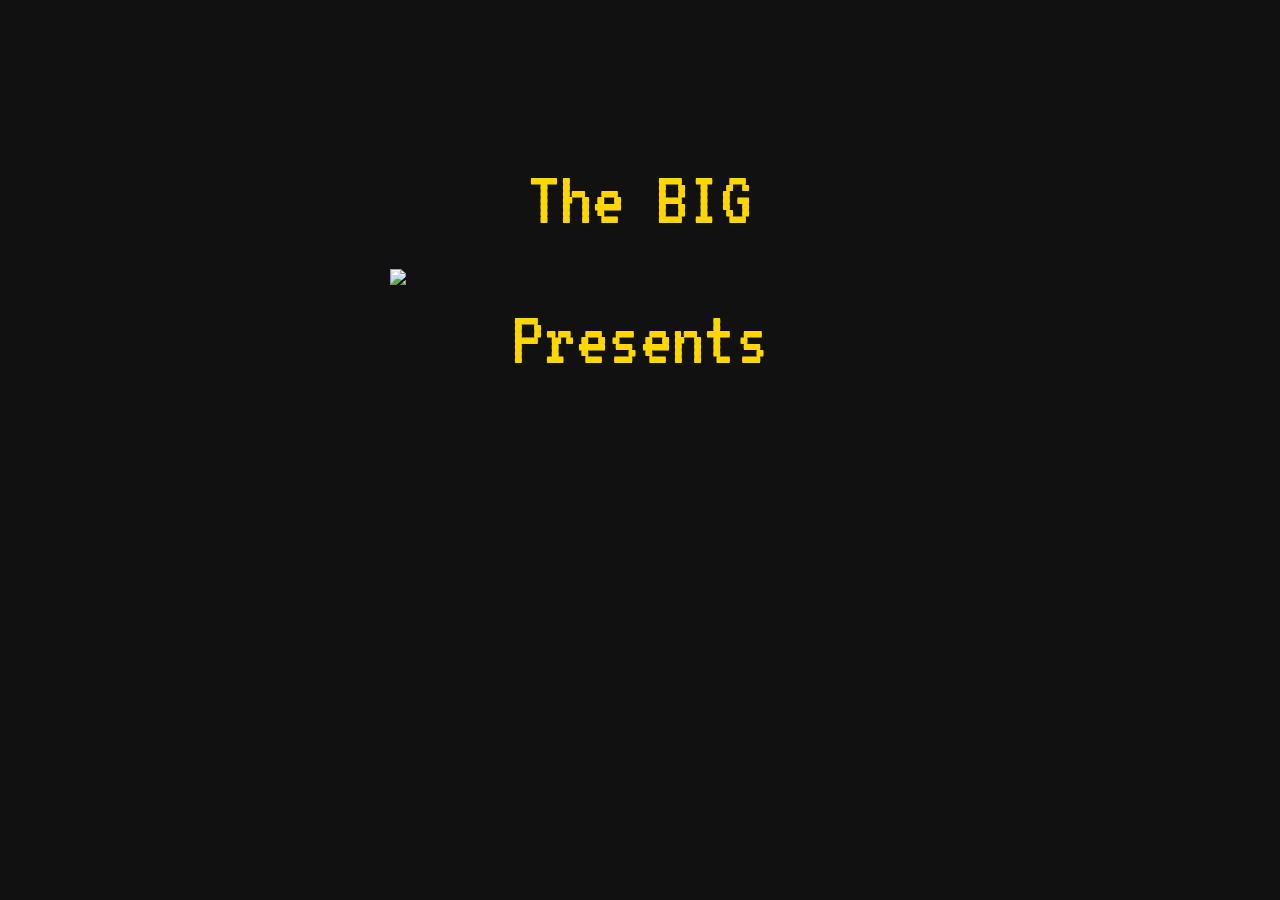
==== commit 3c236d32: "use version1 only" ====
--- a/index.html
+++ b/index.html
@@ -1,18 +1,3985 @@
-
 <!DOCTYPE html>
-<html>
+<html data-init="no-js">
 <head>
-    <title>Twine Game</title>
+<meta charset="UTF-8" />
+<title>Green&#39;s Seven Guests</title>
+<meta name="viewport" content="width=device-width,initial-scale=1" />
+<!--
+
+SugarCube (v2.34.1): A free (gratis and libre) story format.
+
+Copyright © 2013–2020 Thomas Michael Edwards <thomasmedwards@gmail.com>.
+All rights reserved.
+
+Redistribution and use in source and binary forms, with or without
+modification, are permitted provided that the following conditions are met:
+
+1. Redistributions of source code must retain the above copyright notice, this
+   list of conditions and the following disclaimer.
+2. Redistributions in binary form must reproduce the above copyright notice,
+   this list of conditions and the following disclaimer in the documentation
+   and/or other materials provided with the distribution.
+
+THIS SOFTWARE IS PROVIDED BY THE COPYRIGHT HOLDERS AND CONTRIBUTORS "AS IS" AND
+ANY EXPRESS OR IMPLIED WARRANTIES, INCLUDING, BUT NOT LIMITED TO, THE IMPLIED
+WARRANTIES OF MERCHANTABILITY AND FITNESS FOR A PARTICULAR PURPOSE ARE
+DISCLAIMED. IN NO EVENT SHALL THE COPYRIGHT OWNER OR CONTRIBUTORS BE LIABLE FOR
+ANY DIRECT, INDIRECT, INCIDENTAL, SPECIAL, EXEMPLARY, OR CONSEQUENTIAL DAMAGES
+(INCLUDING, BUT NOT LIMITED TO, PROCUREMENT OF SUBSTITUTE GOODS OR SERVICES;
+LOSS OF USE, DATA, OR PROFITS; OR BUSINESS INTERRUPTION) HOWEVER CAUSED AND
+ON ANY THEORY OF LIABILITY, WHETHER IN CONTRACT, STRICT LIABILITY, OR TORT
+(INCLUDING NEGLIGENCE OR OTHERWISE) ARISING IN ANY WAY OUT OF THE USE OF THIS
+SOFTWARE, EVEN IF ADVISED OF THE POSSIBILITY OF SUCH DAMAGE.
+
+-->
+<script id="script-libraries" type="text/javascript">
+if(document.head&&document.addEventListener&&document.querySelector&&Object.create&&Object.freeze&&JSON){document.documentElement.setAttribute("data-init", "loading");
+/*! @source http://purl.eligrey.com/github/classList.js/blob/1.2.20171210/classList.js */
+"document"in self&&("classList"in document.createElement("_")&&(!document.createElementNS||"classList"in document.createElementNS("http://www.w3.org/2000/svg","g"))||!function(t){"use strict";if("Element"in t){var e="classList",n="prototype",i=t.Element[n],s=Object,r=String[n].trim||function(){return this.replace(/^\s+|\s+$/g,"")},o=Array[n].indexOf||function(t){for(var e=0,n=this.length;n>e;e++)if(e in this&&this[e]===t)return e;return-1},c=function(t,e){this.name=t,this.code=DOMException[t],this.message=e},a=function(t,e){if(""===e)throw new c("SYNTAX_ERR","The token must not be empty.");if(/\s/.test(e))throw new c("INVALID_CHARACTER_ERR","The token must not contain space characters.");return o.call(t,e)},l=function(t){for(var e=r.call(t.getAttribute("class")||""),n=e?e.split(/\s+/):[],i=0,s=n.length;s>i;i++)this.push(n[i]);this._updateClassName=function(){t.setAttribute("class",this.toString())}},u=l[n]=[],h=function(){return new l(this)};if(c[n]=Error[n],u.item=function(t){return this[t]||null},u.contains=function(t){return~a(this,t+"")},u.add=function(){var t,e=arguments,n=0,i=e.length,s=!1;do t=e[n]+"",~a(this,t)||(this.push(t),s=!0);while(++n<i);s&&this._updateClassName()},u.remove=function(){var t,e,n=arguments,i=0,s=n.length,r=!1;do for(t=n[i]+"",e=a(this,t);~e;)this.splice(e,1),r=!0,e=a(this,t);while(++i<s);r&&this._updateClassName()},u.toggle=function(t,e){var n=this.contains(t),i=n?e!==!0&&"remove":e!==!1&&"add";return i&&this[i](t),e===!0||e===!1?e:!n},u.replace=function(t,e){var n=a(t+"");~n&&(this.splice(n,1,e),this._updateClassName())},u.toString=function(){return this.join(" ")},s.defineProperty){var f={get:h,enumerable:!0,configurable:!0};try{s.defineProperty(i,e,f)}catch(p){void 0!==p.number&&-2146823252!==p.number||(f.enumerable=!1,s.defineProperty(i,e,f))}}else s[n].__defineGetter__&&i.__defineGetter__(e,h)}}(self),function(){"use strict";var t=document.createElement("_");if(t.classList.add("c1","c2"),!t.classList.contains("c2")){var e=function(t){var e=DOMTokenList.prototype[t];DOMTokenList.prototype[t]=function(t){var n,i=arguments.length;for(n=0;i>n;n++)t=arguments[n],e.call(this,t)}};e("add"),e("remove")}if(t.classList.toggle("c3",!1),t.classList.contains("c3")){var n=DOMTokenList.prototype.toggle;DOMTokenList.prototype.toggle=function(t,e){return 1 in arguments&&!this.contains(t)==!e?e:n.call(this,t)}}"replace"in document.createElement("_").classList||(DOMTokenList.prototype.replace=function(t,e){var n=this.toString().split(" "),i=n.indexOf(t+"");~i&&(n=n.slice(i),this.remove.apply(this,n),this.add(e),this.add.apply(this,n.slice(1)))}),t=null}());
+/*!
+ * https://github.com/es-shims/es5-shim
+ * @license es5-shim Copyright 2009-2020 by contributors, MIT License
+ * see https://github.com/es-shims/es5-shim/blob/v4.5.14/LICENSE
+ */
+(function(t,r){"use strict";if(typeof define==="function"&&define.amd){define(r)}else if(typeof exports==="object"){module.exports=r()}else{t.returnExports=r()}})(this,function(){var t=Array;var r=t.prototype;var e=Object;var n=e.prototype;var i=Function;var a=i.prototype;var o=String;var f=o.prototype;var u=Number;var l=u.prototype;var s=r.slice;var c=r.splice;var v=r.push;var h=r.unshift;var p=r.concat;var y=r.join;var d=a.call;var g=a.apply;var w=Math.max;var b=Math.min;var T=n.toString;var m=typeof Symbol==="function"&&typeof Symbol.toStringTag==="symbol";var D;var S=Function.prototype.toString,x=/^\s*class /,O=function isES6ClassFn(t){try{var r=S.call(t);var e=r.replace(/\/\/.*\n/g,"");var n=e.replace(/\/\*[.\s\S]*\*\//g,"");var i=n.replace(/\n/gm," ").replace(/ {2}/g," ");return x.test(i)}catch(a){return false}},E=function tryFunctionObject(t){try{if(O(t)){return false}S.call(t);return true}catch(r){return false}},j="[object Function]",I="[object GeneratorFunction]",D=function isCallable(t){if(!t){return false}if(typeof t!=="function"&&typeof t!=="object"){return false}if(m){return E(t)}if(O(t)){return false}var r=T.call(t);return r===j||r===I};var M;var U=RegExp.prototype.exec,$=function tryRegexExec(t){try{U.call(t);return true}catch(r){return false}},F="[object RegExp]";M=function isRegex(t){if(typeof t!=="object"){return false}return m?$(t):T.call(t)===F};var N;var C=String.prototype.valueOf,k=function tryStringObject(t){try{C.call(t);return true}catch(r){return false}},A="[object String]";N=function isString(t){if(typeof t==="string"){return true}if(typeof t!=="object"){return false}return m?k(t):T.call(t)===A};var R=e.defineProperty&&function(){try{var t={};e.defineProperty(t,"x",{enumerable:false,value:t});for(var r in t){return false}return t.x===t}catch(n){return false}}();var P=function(t){var r;if(R){r=function(t,r,n,i){if(!i&&r in t){return}e.defineProperty(t,r,{configurable:true,enumerable:false,writable:true,value:n})}}else{r=function(t,r,e,n){if(!n&&r in t){return}t[r]=e}}return function defineProperties(e,n,i){for(var a in n){if(t.call(n,a)){r(e,a,n[a],i)}}}}(n.hasOwnProperty);var J=function isPrimitive(t){var r=typeof t;return t===null||r!=="object"&&r!=="function"};var Y=u.isNaN||function isActualNaN(t){return t!==t};var z={ToInteger:function ToInteger(t){var r=+t;if(Y(r)){r=0}else if(r!==0&&r!==1/0&&r!==-(1/0)){r=(r>0||-1)*Math.floor(Math.abs(r))}return r},ToPrimitive:function ToPrimitive(t){var r,e,n;if(J(t)){return t}e=t.valueOf;if(D(e)){r=e.call(t);if(J(r)){return r}}n=t.toString;if(D(n)){r=n.call(t);if(J(r)){return r}}throw new TypeError},ToObject:function(t){if(t==null){throw new TypeError("can't convert "+t+" to object")}return e(t)},ToUint32:function ToUint32(t){return t>>>0}};var Z=function Empty(){};P(a,{bind:function bind(t){var r=this;if(!D(r)){throw new TypeError("Function.prototype.bind called on incompatible "+r)}var n=s.call(arguments,1);var a;var o=function(){if(this instanceof a){var i=g.call(r,this,p.call(n,s.call(arguments)));if(e(i)===i){return i}return this}else{return g.call(r,t,p.call(n,s.call(arguments)))}};var f=w(0,r.length-n.length);var u=[];for(var l=0;l<f;l++){v.call(u,"$"+l)}a=i("binder","return function ("+y.call(u,",")+"){ return binder.apply(this, arguments); }")(o);if(r.prototype){Z.prototype=r.prototype;a.prototype=new Z;Z.prototype=null}return a}});var G=d.bind(n.hasOwnProperty);var H=d.bind(n.toString);var W=d.bind(s);var B=g.bind(s);if(typeof document==="object"&&document&&document.documentElement){try{W(document.documentElement.childNodes)}catch(X){var L=W;var q=B;W=function arraySliceIE(t){var r=[];var e=t.length;while(e-- >0){r[e]=t[e]}return q(r,L(arguments,1))};B=function arraySliceApplyIE(t,r){return q(W(t),r)}}}var K=d.bind(f.slice);var Q=d.bind(f.split);var V=d.bind(f.indexOf);var _=d.bind(v);var tt=d.bind(n.propertyIsEnumerable);var rt=d.bind(r.sort);var et=t.isArray||function isArray(t){return H(t)==="[object Array]"};var nt=[].unshift(0)!==1;P(r,{unshift:function(){h.apply(this,arguments);return this.length}},nt);P(t,{isArray:et});var it=e("a");var at=it[0]!=="a"||!(0 in it);var ot=function properlyBoxed(t){var r=true;var e=true;var n=false;if(t){try{t.call("foo",function(t,e,n){if(typeof n!=="object"){r=false}});t.call([1],function(){"use strict";e=typeof this==="string"},"x")}catch(i){n=true}}return!!t&&!n&&r&&e};P(r,{forEach:function forEach(t){var r=z.ToObject(this);var e=at&&N(this)?Q(this,""):r;var n=-1;var i=z.ToUint32(e.length);var a;if(arguments.length>1){a=arguments[1]}if(!D(t)){throw new TypeError("Array.prototype.forEach callback must be a function")}while(++n<i){if(n in e){if(typeof a==="undefined"){t(e[n],n,r)}else{t.call(a,e[n],n,r)}}}}},!ot(r.forEach));P(r,{map:function map(r){var e=z.ToObject(this);var n=at&&N(this)?Q(this,""):e;var i=z.ToUint32(n.length);var a=t(i);var o;if(arguments.length>1){o=arguments[1]}if(!D(r)){throw new TypeError("Array.prototype.map callback must be a function")}for(var f=0;f<i;f++){if(f in n){if(typeof o==="undefined"){a[f]=r(n[f],f,e)}else{a[f]=r.call(o,n[f],f,e)}}}return a}},!ot(r.map));P(r,{filter:function filter(t){var r=z.ToObject(this);var e=at&&N(this)?Q(this,""):r;var n=z.ToUint32(e.length);var i=[];var a;var o;if(arguments.length>1){o=arguments[1]}if(!D(t)){throw new TypeError("Array.prototype.filter callback must be a function")}for(var f=0;f<n;f++){if(f in e){a=e[f];if(typeof o==="undefined"?t(a,f,r):t.call(o,a,f,r)){_(i,a)}}}return i}},!ot(r.filter));P(r,{every:function every(t){var r=z.ToObject(this);var e=at&&N(this)?Q(this,""):r;var n=z.ToUint32(e.length);var i;if(arguments.length>1){i=arguments[1]}if(!D(t)){throw new TypeError("Array.prototype.every callback must be a function")}for(var a=0;a<n;a++){if(a in e&&!(typeof i==="undefined"?t(e[a],a,r):t.call(i,e[a],a,r))){return false}}return true}},!ot(r.every));P(r,{some:function some(t){var r=z.ToObject(this);var e=at&&N(this)?Q(this,""):r;var n=z.ToUint32(e.length);var i;if(arguments.length>1){i=arguments[1]}if(!D(t)){throw new TypeError("Array.prototype.some callback must be a function")}for(var a=0;a<n;a++){if(a in e&&(typeof i==="undefined"?t(e[a],a,r):t.call(i,e[a],a,r))){return true}}return false}},!ot(r.some));var ft=false;if(r.reduce){ft=typeof r.reduce.call("es5",function(t,r,e,n){return n})==="object"}P(r,{reduce:function reduce(t){var r=z.ToObject(this);var e=at&&N(this)?Q(this,""):r;var n=z.ToUint32(e.length);if(!D(t)){throw new TypeError("Array.prototype.reduce callback must be a function")}if(n===0&&arguments.length===1){throw new TypeError("reduce of empty array with no initial value")}var i=0;var a;if(arguments.length>=2){a=arguments[1]}else{do{if(i in e){a=e[i++];break}if(++i>=n){throw new TypeError("reduce of empty array with no initial value")}}while(true)}for(;i<n;i++){if(i in e){a=t(a,e[i],i,r)}}return a}},!ft);var ut=false;if(r.reduceRight){ut=typeof r.reduceRight.call("es5",function(t,r,e,n){return n})==="object"}P(r,{reduceRight:function reduceRight(t){var r=z.ToObject(this);var e=at&&N(this)?Q(this,""):r;var n=z.ToUint32(e.length);if(!D(t)){throw new TypeError("Array.prototype.reduceRight callback must be a function")}if(n===0&&arguments.length===1){throw new TypeError("reduceRight of empty array with no initial value")}var i;var a=n-1;if(arguments.length>=2){i=arguments[1]}else{do{if(a in e){i=e[a--];break}if(--a<0){throw new TypeError("reduceRight of empty array with no initial value")}}while(true)}if(a<0){return i}do{if(a in e){i=t(i,e[a],a,r)}}while(a--);return i}},!ut);var lt=r.indexOf&&[0,1].indexOf(1,2)!==-1;P(r,{indexOf:function indexOf(t){var r=at&&N(this)?Q(this,""):z.ToObject(this);var e=z.ToUint32(r.length);if(e===0){return-1}var n=0;if(arguments.length>1){n=z.ToInteger(arguments[1])}n=n>=0?n:w(0,e+n);for(;n<e;n++){if(n in r&&r[n]===t){return n}}return-1}},lt);var st=r.lastIndexOf&&[0,1].lastIndexOf(0,-3)!==-1;P(r,{lastIndexOf:function lastIndexOf(t){var r=at&&N(this)?Q(this,""):z.ToObject(this);var e=z.ToUint32(r.length);if(e===0){return-1}var n=e-1;if(arguments.length>1){n=b(n,z.ToInteger(arguments[1]))}n=n>=0?n:e-Math.abs(n);for(;n>=0;n--){if(n in r&&t===r[n]){return n}}return-1}},st);var ct=function(){var t=[1,2];var r=t.splice();return t.length===2&&et(r)&&r.length===0}();P(r,{splice:function splice(t,r){if(arguments.length===0){return[]}else{return c.apply(this,arguments)}}},!ct);var vt=function(){var t={};r.splice.call(t,0,0,1);return t.length===1}();P(r,{splice:function splice(t,r){if(arguments.length===0){return[]}var e=arguments;this.length=w(z.ToInteger(this.length),0);if(arguments.length>0&&typeof r!=="number"){e=W(arguments);if(e.length<2){_(e,this.length-t)}else{e[1]=z.ToInteger(r)}}return c.apply(this,e)}},!vt);var ht=function(){var r=new t(1e5);r[8]="x";r.splice(1,1);return r.indexOf("x")===7}();var pt=function(){var t=256;var r=[];r[t]="a";r.splice(t+1,0,"b");return r[t]==="a"}();P(r,{splice:function splice(t,r){var e=z.ToObject(this);var n=[];var i=z.ToUint32(e.length);var a=z.ToInteger(t);var f=a<0?w(i+a,0):b(a,i);var u=arguments.length===0?0:arguments.length===1?i-f:b(w(z.ToInteger(r),0),i-f);var l=0;var s;while(l<u){s=o(f+l);if(G(e,s)){n[l]=e[s]}l+=1}var c=W(arguments,2);var v=c.length;var h;if(v<u){l=f;var p=i-u;while(l<p){s=o(l+u);h=o(l+v);if(G(e,s)){e[h]=e[s]}else{delete e[h]}l+=1}l=i;var y=i-u+v;while(l>y){delete e[l-1];l-=1}}else if(v>u){l=i-u;while(l>f){s=o(l+u-1);h=o(l+v-1);if(G(e,s)){e[h]=e[s]}else{delete e[h]}l-=1}}l=f;for(var d=0;d<c.length;++d){e[l]=c[d];l+=1}e.length=i-u+v;return n}},!ht||!pt);var yt=r.join;var dt;try{dt=Array.prototype.join.call("123",",")!=="1,2,3"}catch(X){dt=true}if(dt){P(r,{join:function join(t){var r=typeof t==="undefined"?",":t;return yt.call(N(this)?Q(this,""):this,r)}},dt)}var gt=[1,2].join(undefined)!=="1,2";if(gt){P(r,{join:function join(t){var r=typeof t==="undefined"?",":t;return yt.call(this,r)}},gt)}var wt=function push(t){var r=z.ToObject(this);var e=z.ToUint32(r.length);var n=0;while(n<arguments.length){r[e+n]=arguments[n];n+=1}r.length=e+n;return e+n};var bt=function(){var t={};var r=Array.prototype.push.call(t,undefined);return r!==1||t.length!==1||typeof t[0]!=="undefined"||!G(t,0)}();P(r,{push:function push(t){if(et(this)){return v.apply(this,arguments)}return wt.apply(this,arguments)}},bt);var Tt=function(){var t=[];var r=t.push(undefined);return r!==1||t.length!==1||typeof t[0]!=="undefined"||!G(t,0)}();P(r,{push:wt},Tt);P(r,{slice:function(t,r){var e=N(this)?Q(this,""):this;return B(e,arguments)}},at);var mt=function(){try{[1,2].sort(null)}catch(t){try{[1,2].sort({})}catch(r){return false}}return true}();var Dt=function(){try{[1,2].sort(/a/);return false}catch(t){}return true}();var St=function(){try{[1,2].sort(undefined);return true}catch(t){}return false}();P(r,{sort:function sort(t){if(typeof t==="undefined"){return rt(this)}if(!D(t)){throw new TypeError("Array.prototype.sort callback must be a function")}return rt(this,t)}},mt||!St||!Dt);var xt=!tt({toString:null},"toString");var Ot=tt(function(){},"prototype");var Et=!G("x","0");var jt=function(t){var r=t.constructor;return r&&r.prototype===t};var It={$applicationCache:true,$console:true,$external:true,$frame:true,$frameElement:true,$frames:true,$innerHeight:true,$innerWidth:true,$onmozfullscreenchange:true,$onmozfullscreenerror:true,$outerHeight:true,$outerWidth:true,$pageXOffset:true,$pageYOffset:true,$parent:true,$scrollLeft:true,$scrollTop:true,$scrollX:true,$scrollY:true,$self:true,$webkitIndexedDB:true,$webkitStorageInfo:true,$window:true,$width:true,$height:true,$top:true,$localStorage:true};var Mt=function(){if(typeof window==="undefined"){return false}for(var t in window){try{if(!It["$"+t]&&G(window,t)&&window[t]!==null&&typeof window[t]==="object"){jt(window[t])}}catch(r){return true}}return false}();var Ut=function(t){if(typeof window==="undefined"||!Mt){return jt(t)}try{return jt(t)}catch(r){return false}};var $t=["toString","toLocaleString","valueOf","hasOwnProperty","isPrototypeOf","propertyIsEnumerable","constructor"];var Ft=$t.length;var Nt=function isArguments(t){return H(t)==="[object Arguments]"};var Ct=function isArguments(t){return t!==null&&typeof t==="object"&&typeof t.length==="number"&&t.length>=0&&!et(t)&&D(t.callee)};var kt=Nt(arguments)?Nt:Ct;P(e,{keys:function keys(t){var r=D(t);var e=kt(t);var n=t!==null&&typeof t==="object";var i=n&&N(t);if(!n&&!r&&!e){throw new TypeError("Object.keys called on a non-object")}var a=[];var f=Ot&&r;if(i&&Et||e){for(var u=0;u<t.length;++u){_(a,o(u))}}if(!e){for(var l in t){if(!(f&&l==="prototype")&&G(t,l)){_(a,o(l))}}}if(xt){var s=Ut(t);for(var c=0;c<Ft;c++){var v=$t[c];if(!(s&&v==="constructor")&&G(t,v)){_(a,v)}}}return a}});var At=e.keys&&function(){return e.keys(arguments).length===2}(1,2);var Rt=e.keys&&function(){var t=e.keys(arguments);return arguments.length!==1||t.length!==1||t[0]!==1}(1);var Pt=e.keys;P(e,{keys:function keys(t){if(kt(t)){return Pt(W(t))}else{return Pt(t)}}},!At||Rt);var Jt=new Date(-0xc782b5b342b24).getUTCMonth()!==0;var Yt=new Date(-0x55d318d56a724);var zt=new Date(14496624e5);var Zt=Yt.toUTCString()!=="Mon, 01 Jan -45875 11:59:59 GMT";var Gt;var Ht;var Wt=Yt.getTimezoneOffset();if(Wt<-720){Gt=Yt.toDateString()!=="Tue Jan 02 -45875";Ht=!/^Thu Dec 10 2015 \d\d:\d\d:\d\d GMT[-+]\d\d\d\d(?: |$)/.test(String(zt))}else{Gt=Yt.toDateString()!=="Mon Jan 01 -45875";Ht=!/^Wed Dec 09 2015 \d\d:\d\d:\d\d GMT[-+]\d\d\d\d(?: |$)/.test(String(zt))}var Bt=d.bind(Date.prototype.getFullYear);var Xt=d.bind(Date.prototype.getMonth);var Lt=d.bind(Date.prototype.getDate);var qt=d.bind(Date.prototype.getUTCFullYear);var Kt=d.bind(Date.prototype.getUTCMonth);var Qt=d.bind(Date.prototype.getUTCDate);var Vt=d.bind(Date.prototype.getUTCDay);var _t=d.bind(Date.prototype.getUTCHours);var tr=d.bind(Date.prototype.getUTCMinutes);var rr=d.bind(Date.prototype.getUTCSeconds);var er=d.bind(Date.prototype.getUTCMilliseconds);var nr=["Sun","Mon","Tue","Wed","Thu","Fri","Sat"];var ir=["Jan","Feb","Mar","Apr","May","Jun","Jul","Aug","Sep","Oct","Nov","Dec"];var ar=function daysInMonth(t,r){return Lt(new Date(r,t,0))};P(Date.prototype,{getFullYear:function getFullYear(){if(!this||!(this instanceof Date)){throw new TypeError("this is not a Date object.")}var t=Bt(this);if(t<0&&Xt(this)>11){return t+1}return t},getMonth:function getMonth(){if(!this||!(this instanceof Date)){throw new TypeError("this is not a Date object.")}var t=Bt(this);var r=Xt(this);if(t<0&&r>11){return 0}return r},getDate:function getDate(){if(!this||!(this instanceof Date)){throw new TypeError("this is not a Date object.")}var t=Bt(this);var r=Xt(this);var e=Lt(this);if(t<0&&r>11){if(r===12){return e}var n=ar(0,t+1);return n-e+1}return e},getUTCFullYear:function getUTCFullYear(){if(!this||!(this instanceof Date)){throw new TypeError("this is not a Date object.")}var t=qt(this);if(t<0&&Kt(this)>11){return t+1}return t},getUTCMonth:function getUTCMonth(){if(!this||!(this instanceof Date)){throw new TypeError("this is not a Date object.")}var t=qt(this);var r=Kt(this);if(t<0&&r>11){return 0}return r},getUTCDate:function getUTCDate(){if(!this||!(this instanceof Date)){throw new TypeError("this is not a Date object.")}var t=qt(this);var r=Kt(this);var e=Qt(this);if(t<0&&r>11){if(r===12){return e}var n=ar(0,t+1);return n-e+1}return e}},Jt);P(Date.prototype,{toUTCString:function toUTCString(){if(!this||!(this instanceof Date)){throw new TypeError("this is not a Date object.")}var t=Vt(this);var r=Qt(this);var e=Kt(this);var n=qt(this);var i=_t(this);var a=tr(this);var o=rr(this);return nr[t]+", "+(r<10?"0"+r:r)+" "+ir[e]+" "+n+" "+(i<10?"0"+i:i)+":"+(a<10?"0"+a:a)+":"+(o<10?"0"+o:o)+" GMT"}},Jt||Zt);P(Date.prototype,{toDateString:function toDateString(){if(!this||!(this instanceof Date)){throw new TypeError("this is not a Date object.")}var t=this.getDay();var r=this.getDate();var e=this.getMonth();var n=this.getFullYear();return nr[t]+" "+ir[e]+" "+(r<10?"0"+r:r)+" "+n}},Jt||Gt);if(Jt||Ht){Date.prototype.toString=function toString(){if(!this||!(this instanceof Date)){throw new TypeError("this is not a Date object.")}var t=this.getDay();var r=this.getDate();var e=this.getMonth();var n=this.getFullYear();var i=this.getHours();var a=this.getMinutes();var o=this.getSeconds();var f=this.getTimezoneOffset();var u=Math.floor(Math.abs(f)/60);var l=Math.floor(Math.abs(f)%60);return nr[t]+" "+ir[e]+" "+(r<10?"0"+r:r)+" "+n+" "+(i<10?"0"+i:i)+":"+(a<10?"0"+a:a)+":"+(o<10?"0"+o:o)+" GMT"+(f>0?"-":"+")+(u<10?"0"+u:u)+(l<10?"0"+l:l)};if(R){e.defineProperty(Date.prototype,"toString",{configurable:true,enumerable:false,writable:true})}}var or=-621987552e5;var fr="-000001";var ur=Date.prototype.toISOString&&new Date(or).toISOString().indexOf(fr)===-1;var lr=Date.prototype.toISOString&&new Date(-1).toISOString()!=="1969-12-31T23:59:59.999Z";var sr=d.bind(Date.prototype.getTime);P(Date.prototype,{toISOString:function toISOString(){if(!isFinite(this)||!isFinite(sr(this))){throw new RangeError("Date.prototype.toISOString called on non-finite value.")}var t=qt(this);var r=Kt(this);t+=Math.floor(r/12);r=(r%12+12)%12;var e=[r+1,Qt(this),_t(this),tr(this),rr(this)];t=(t<0?"-":t>9999?"+":"")+K("00000"+Math.abs(t),0<=t&&t<=9999?-4:-6);for(var n=0;n<e.length;++n){e[n]=K("00"+e[n],-2)}return t+"-"+W(e,0,2).join("-")+"T"+W(e,2).join(":")+"."+K("000"+er(this),-3)+"Z"}},ur||lr);var cr=function(){try{return Date.prototype.toJSON&&new Date(NaN).toJSON()===null&&new Date(or).toJSON().indexOf(fr)!==-1&&Date.prototype.toJSON.call({toISOString:function(){return true}})}catch(t){return false}}();if(!cr){Date.prototype.toJSON=function toJSON(t){var r=e(this);var n=z.ToPrimitive(r);if(typeof n==="number"&&!isFinite(n)){return null}var i=r.toISOString;if(!D(i)){throw new TypeError("toISOString property is not callable")}return i.call(r)}}var vr=Date.parse("+033658-09-27T01:46:40.000Z")===1e15;var hr=!isNaN(Date.parse("2012-04-04T24:00:00.500Z"))||!isNaN(Date.parse("2012-11-31T23:59:59.000Z"))||!isNaN(Date.parse("2012-12-31T23:59:60.000Z"));var pr=isNaN(Date.parse("2000-01-01T00:00:00.000Z"));if(pr||hr||!vr){var yr=Math.pow(2,31)-1;var dr=Y(new Date(1970,0,1,0,0,0,yr+1).getTime());Date=function(t){var r=function Date(e,n,i,a,f,u,l){var s=arguments.length;var c;if(this instanceof t){var v=u;var h=l;if(dr&&s>=7&&l>yr){var p=Math.floor(l/yr)*yr;var y=Math.floor(p/1e3);v+=y;h-=y*1e3}c=s===1&&o(e)===e?new t(r.parse(e)):s>=7?new t(e,n,i,a,f,v,h):s>=6?new t(e,n,i,a,f,v):s>=5?new t(e,n,i,a,f):s>=4?new t(e,n,i,a):s>=3?new t(e,n,i):s>=2?new t(e,n):s>=1?new t(e instanceof t?+e:e):new t}else{c=t.apply(this,arguments)}if(!J(c)){P(c,{constructor:r},true)}return c};var e=new RegExp("^"+"(\\d{4}|[+-]\\d{6})"+"(?:-(\\d{2})"+"(?:-(\\d{2})"+"(?:"+"T(\\d{2})"+":(\\d{2})"+"(?:"+":(\\d{2})"+"(?:(\\.\\d{1,}))?"+")?"+"("+"Z|"+"(?:"+"([-+])"+"(\\d{2})"+":(\\d{2})"+")"+")?)?)?)?"+"$");var n=[0,31,59,90,120,151,181,212,243,273,304,334,365];var i=function dayFromMonth(t,r){var e=r>1?1:0;return n[r]+Math.floor((t-1969+e)/4)-Math.floor((t-1901+e)/100)+Math.floor((t-1601+e)/400)+365*(t-1970)};var a=function toUTC(r){var e=0;var n=r;if(dr&&n>yr){var i=Math.floor(n/yr)*yr;var a=Math.floor(i/1e3);e+=a;n-=a*1e3}return u(new t(1970,0,1,0,0,e,n))};for(var f in t){if(G(t,f)){r[f]=t[f]}}P(r,{now:t.now,UTC:t.UTC},true);r.prototype=t.prototype;P(r.prototype,{constructor:r},true);var l=function parse(r){var n=e.exec(r);if(n){var o=u(n[1]),f=u(n[2]||1)-1,l=u(n[3]||1)-1,s=u(n[4]||0),c=u(n[5]||0),v=u(n[6]||0),h=Math.floor(u(n[7]||0)*1e3),p=Boolean(n[4]&&!n[8]),y=n[9]==="-"?1:-1,d=u(n[10]||0),g=u(n[11]||0),w;var b=c>0||v>0||h>0;if(s<(b?24:25)&&c<60&&v<60&&h<1e3&&f>-1&&f<12&&d<24&&g<60&&l>-1&&l<i(o,f+1)-i(o,f)){w=((i(o,f)+l)*24+s+d*y)*60;w=((w+c+g*y)*60+v)*1e3+h;if(p){w=a(w)}if(-864e13<=w&&w<=864e13){return w}}return NaN}return t.parse.apply(this,arguments)};P(r,{parse:l});return r}(Date)}if(!Date.now){Date.now=function now(){return(new Date).getTime()}}var gr=l.toFixed&&(8e-5.toFixed(3)!=="0.000"||.9.toFixed(0)!=="1"||1.255.toFixed(2)!=="1.25"||(1000000000000000128).toFixed(0)!=="1000000000000000128");var wr={base:1e7,size:6,data:[0,0,0,0,0,0],multiply:function multiply(t,r){var e=-1;var n=r;while(++e<wr.size){n+=t*wr.data[e];wr.data[e]=n%wr.base;n=Math.floor(n/wr.base)}},divide:function divide(t){var r=wr.size;var e=0;while(--r>=0){e+=wr.data[r];wr.data[r]=Math.floor(e/t);e=e%t*wr.base}},numToString:function numToString(){var t=wr.size;var r="";while(--t>=0){if(r!==""||t===0||wr.data[t]!==0){var e=o(wr.data[t]);if(r===""){r=e}else{r+=K("0000000",0,7-e.length)+e}}}return r},pow:function pow(t,r,e){return r===0?e:r%2===1?pow(t,r-1,e*t):pow(t*t,r/2,e)},log:function log(t){var r=0;var e=t;while(e>=4096){r+=12;e/=4096}while(e>=2){r+=1;e/=2}return r}};var br=function toFixed(t){var r,e,n,i,a,f,l,s;r=u(t);r=Y(r)?0:Math.floor(r);if(r<0||r>20){throw new RangeError("Number.toFixed called with invalid number of decimals")}e=u(this);if(Y(e)){return"NaN"}if(e<=-1e21||e>=1e21){return o(e)}n="";if(e<0){n="-";e=-e}i="0";if(e>1e-21){a=wr.log(e*wr.pow(2,69,1))-69;f=a<0?e*wr.pow(2,-a,1):e/wr.pow(2,a,1);f*=4503599627370496;a=52-a;if(a>0){wr.multiply(0,f);l=r;while(l>=7){wr.multiply(1e7,0);l-=7}wr.multiply(wr.pow(10,l,1),0);l=a-1;while(l>=23){wr.divide(1<<23);l-=23}wr.divide(1<<l);wr.multiply(1,1);wr.divide(2);i=wr.numToString()}else{wr.multiply(0,f);wr.multiply(1<<-a,0);i=wr.numToString()+K("0.00000000000000000000",2,2+r)}}if(r>0){s=i.length;if(s<=r){i=n+K("0.0000000000000000000",0,r-s+2)+i}else{i=n+K(i,0,s-r)+"."+K(i,s-r)}}else{i=n+i}return i};P(l,{toFixed:br},gr);var Tr=function(){try{return 1..toPrecision(undefined)==="1"}catch(t){return true}}();var mr=l.toPrecision;P(l,{toPrecision:function toPrecision(t){return typeof t==="undefined"?mr.call(this):mr.call(this,t)}},Tr);if("ab".split(/(?:ab)*/).length!==2||".".split(/(.?)(.?)/).length!==4||"tesst".split(/(s)*/)[1]==="t"||"test".split(/(?:)/,-1).length!==4||"".split(/.?/).length||".".split(/()()/).length>1){(function(){var t=typeof/()??/.exec("")[1]==="undefined";var r=Math.pow(2,32)-1;f.split=function(e,n){var i=String(this);if(typeof e==="undefined"&&n===0){return[]}if(!M(e)){return Q(this,e,n)}var a=[];var o=(e.ignoreCase?"i":"")+(e.multiline?"m":"")+(e.unicode?"u":"")+(e.sticky?"y":""),f=0,u,l,s,c;var h=new RegExp(e.source,o+"g");if(!t){u=new RegExp("^"+h.source+"$(?!\\s)",o)}var p=typeof n==="undefined"?r:z.ToUint32(n);l=h.exec(i);while(l){s=l.index+l[0].length;if(s>f){_(a,K(i,f,l.index));if(!t&&l.length>1){l[0].replace(u,function(){for(var t=1;t<arguments.length-2;t++){if(typeof arguments[t]==="undefined"){l[t]=void 0}}})}if(l.length>1&&l.index<i.length){v.apply(a,W(l,1))}c=l[0].length;f=s;if(a.length>=p){break}}if(h.lastIndex===l.index){h.lastIndex++}l=h.exec(i)}if(f===i.length){if(c||!h.test("")){_(a,"")}}else{_(a,K(i,f))}return a.length>p?W(a,0,p):a}})()}else if("0".split(void 0,0).length){f.split=function split(t,r){if(typeof t==="undefined"&&r===0){return[]}return Q(this,t,r)}}var Dr=f.replace;var Sr=function(){var t=[];"x".replace(/x(.)?/g,function(r,e){_(t,e)});return t.length===1&&typeof t[0]==="undefined"}();if(!Sr){f.replace=function replace(t,r){var e=D(r);var n=M(t)&&/\)[*?]/.test(t.source);if(!e||!n){return Dr.call(this,t,r)}else{var i=function(e){var n=arguments.length;var i=t.lastIndex;t.lastIndex=0;var a=t.exec(e)||[];t.lastIndex=i;_(a,arguments[n-2],arguments[n-1]);return r.apply(this,a)};return Dr.call(this,t,i)}}}var xr=f.substr;var Or="".substr&&"0b".substr(-1)!=="b";P(f,{substr:function substr(t,r){var e=t;if(t<0){e=w(this.length+t,0)}return xr.call(this,e,r)}},Or);var Er="\t\n\x0B\f\r \xa0\u1680\u2000\u2001\u2002\u2003"+"\u2004\u2005\u2006\u2007\u2008\u2009\u200a\u202f\u205f\u3000\u2028"+"\u2029\ufeff";var jr="\u200b";var Ir="["+Er+"]";var Mr=new RegExp("^"+Ir+Ir+"*");var Ur=new RegExp(Ir+Ir+"*$");var $r=f.trim&&(Er.trim()||!jr.trim());P(f,{trim:function trim(){if(typeof this==="undefined"||this===null){throw new TypeError("can't convert "+this+" to object")}return o(this).replace(Mr,"").replace(Ur,"")}},$r);var Fr=d.bind(String.prototype.trim);var Nr=f.lastIndexOf&&"abc\u3042\u3044".lastIndexOf("\u3042\u3044",2)!==-1;P(f,{lastIndexOf:function lastIndexOf(t){if(typeof this==="undefined"||this===null){throw new TypeError("can't convert "+this+" to object")}var r=o(this);var e=o(t);var n=arguments.length>1?u(arguments[1]):NaN;var i=Y(n)?Infinity:z.ToInteger(n);var a=b(w(i,0),r.length);var f=e.length;var l=a+f;while(l>0){l=w(0,l-f);var s=V(K(r,l,a+f),e);if(s!==-1){return l+s}}return-1}},Nr);var Cr=f.lastIndexOf;P(f,{lastIndexOf:function lastIndexOf(t){return Cr.apply(this,arguments)}},f.lastIndexOf.length!==1);if(parseInt(Er+"08")!==8||parseInt(Er+"0x16")!==22){parseInt=function(t){var r=/^[-+]?0[xX]/;return function parseInt(e,n){if(typeof e==="symbol"){""+e}var i=Fr(String(e));var a=u(n)||(r.test(i)?16:10);return t(i,a)}}(parseInt)}if(1/parseFloat("-0")!==-Infinity){parseFloat=function(t){return function parseFloat(r){var e=Fr(String(r));var n=t(e);return n===0&&K(e,0,1)==="-"?-0:n}}(parseFloat)}if(String(new RangeError("test"))!=="RangeError: test"){var kr=function toString(){if(typeof this==="undefined"||this===null){throw new TypeError("can't convert "+this+" to object")}var t=this.name;if(typeof t==="undefined"){t="Error"}else if(typeof t!=="string"){t=o(t)}var r=this.message;if(typeof r==="undefined"){r=""}else if(typeof r!=="string"){r=o(r)}if(!t){return r}if(!r){return t}return t+": "+r};Error.prototype.toString=kr}if(R){var Ar=function(t,r){if(tt(t,r)){var e=Object.getOwnPropertyDescriptor(t,r);if(e.configurable){e.enumerable=false;Object.defineProperty(t,r,e)}}};Ar(Error.prototype,"message");if(Error.prototype.message!==""){Error.prototype.message=""}Ar(Error.prototype,"name")}if(String(/a/gim)!=="/a/gim"){var Rr=function toString(){var t="/"+this.source+"/";if(this.global){t+="g"}if(this.ignoreCase){t+="i"}if(this.multiline){t+="m"}return t};RegExp.prototype.toString=Rr}});
+/*!
+ * https://github.com/paulmillr/es6-shim
+ * @license es6-shim Copyright 2013-2016 by Paul Miller (http://paulmillr.com)
+ *   and contributors,  MIT License
+ * es6-shim: v0.35.4
+ * see https://github.com/paulmillr/es6-shim/blob/0.35.4/LICENSE
+ * Details and documentation:
+ * https://github.com/paulmillr/es6-shim/
+ */
+(function(e,t){if(typeof define==="function"&&define.amd){define(t)}else if(typeof exports==="object"){module.exports=t()}else{e.returnExports=t()}})(this,function(){"use strict";var e=Function.call.bind(Function.apply);var t=Function.call.bind(Function.call);var r=Array.isArray;var n=Object.keys;var o=function notThunker(t){return function notThunk(){return!e(t,this,arguments)}};var i=function(e){try{e();return false}catch(t){return true}};var a=function valueOrFalseIfThrows(e){try{return e()}catch(t){return false}};var u=o(i);var f=function(){return!i(function(){return Object.defineProperty({},"x",{get:function(){}})})};var s=!!Object.defineProperty&&f();var c=function foo(){}.name==="foo";var l=Function.call.bind(Array.prototype.forEach);var p=Function.call.bind(Array.prototype.reduce);var v=Function.call.bind(Array.prototype.filter);var y=Function.call.bind(Array.prototype.some);var h=function(e,t,r,n){if(!n&&t in e){return}if(s){Object.defineProperty(e,t,{configurable:true,enumerable:false,writable:true,value:r})}else{e[t]=r}};var b=function(e,t,r){l(n(t),function(n){var o=t[n];h(e,n,o,!!r)})};var g=Function.call.bind(Object.prototype.toString);var d=typeof/abc/==="function"?function IsCallableSlow(e){return typeof e==="function"&&g(e)==="[object Function]"}:function IsCallableFast(e){return typeof e==="function"};var m={getter:function(e,t,r){if(!s){throw new TypeError("getters require true ES5 support")}Object.defineProperty(e,t,{configurable:true,enumerable:false,get:r})},proxy:function(e,t,r){if(!s){throw new TypeError("getters require true ES5 support")}var n=Object.getOwnPropertyDescriptor(e,t);Object.defineProperty(r,t,{configurable:n.configurable,enumerable:n.enumerable,get:function getKey(){return e[t]},set:function setKey(r){e[t]=r}})},redefine:function(e,t,r){if(s){var n=Object.getOwnPropertyDescriptor(e,t);n.value=r;Object.defineProperty(e,t,n)}else{e[t]=r}},defineByDescriptor:function(e,t,r){if(s){Object.defineProperty(e,t,r)}else if("value"in r){e[t]=r.value}},preserveToString:function(e,t){if(t&&d(t.toString)){h(e,"toString",t.toString.bind(t),true)}}};var O=Object.create||function(e,t){var r=function Prototype(){};r.prototype=e;var o=new r;if(typeof t!=="undefined"){n(t).forEach(function(e){m.defineByDescriptor(o,e,t[e])})}return o};var w=function(e,t){if(!Object.setPrototypeOf){return false}return a(function(){var r=function Subclass(t){var r=new e(t);Object.setPrototypeOf(r,Subclass.prototype);return r};Object.setPrototypeOf(r,e);r.prototype=O(e.prototype,{constructor:{value:r}});return t(r)})};var j=function(){if(typeof self!=="undefined"){return self}if(typeof window!=="undefined"){return window}if(typeof global!=="undefined"){return global}throw new Error("unable to locate global object")};var S=j();var T=S.isFinite;var I=Function.call.bind(String.prototype.indexOf);var E=Function.apply.bind(Array.prototype.indexOf);var P=Function.call.bind(Array.prototype.concat);var C=Function.call.bind(String.prototype.slice);var M=Function.call.bind(Array.prototype.push);var x=Function.apply.bind(Array.prototype.push);var N=Function.call.bind(Array.prototype.shift);var A=Math.max;var R=Math.min;var _=Math.floor;var k=Math.abs;var L=Math.exp;var F=Math.log;var D=Math.sqrt;var z=Function.call.bind(Object.prototype.hasOwnProperty);var q;var W=function(){};var G=S.Map;var H=G&&G.prototype["delete"];var V=G&&G.prototype.get;var B=G&&G.prototype.has;var U=G&&G.prototype.set;var $=S.Symbol||{};var J=$.species||"@@species";var X=Number.isNaN||function isNaN(e){return e!==e};var K=Number.isFinite||function isFinite(e){return typeof e==="number"&&T(e)};var Z=d(Math.sign)?Math.sign:function sign(e){var t=Number(e);if(t===0){return t}if(X(t)){return t}return t<0?-1:1};var Y=function log1p(e){var t=Number(e);if(t<-1||X(t)){return NaN}if(t===0||t===Infinity){return t}if(t===-1){return-Infinity}return 1+t-1===0?t:t*(F(1+t)/(1+t-1))};var Q=function isArguments(e){return g(e)==="[object Arguments]"};var ee=function isArguments(e){return e!==null&&typeof e==="object"&&typeof e.length==="number"&&e.length>=0&&g(e)!=="[object Array]"&&g(e.callee)==="[object Function]"};var te=Q(arguments)?Q:ee;var re={primitive:function(e){return e===null||typeof e!=="function"&&typeof e!=="object"},string:function(e){return g(e)==="[object String]"},regex:function(e){return g(e)==="[object RegExp]"},symbol:function(e){return typeof S.Symbol==="function"&&typeof e==="symbol"}};var ne=function overrideNative(e,t,r){var n=e[t];h(e,t,r,true);m.preserveToString(e[t],n)};var oe=typeof $==="function"&&typeof $["for"]==="function"&&re.symbol($());var ie=re.symbol($.iterator)?$.iterator:"_es6-shim iterator_";if(S.Set&&typeof(new S.Set)["@@iterator"]==="function"){ie="@@iterator"}if(!S.Reflect){h(S,"Reflect",{},true)}var ae=S.Reflect;var ue=String;var fe=typeof document==="undefined"||!document?null:document.all;var se=fe==null?function isNullOrUndefined(e){return e==null}:function isNullOrUndefinedAndNotDocumentAll(e){return e==null&&e!==fe};var ce={Call:function Call(t,r){var n=arguments.length>2?arguments[2]:[];if(!ce.IsCallable(t)){throw new TypeError(t+" is not a function")}return e(t,r,n)},RequireObjectCoercible:function(e,t){if(se(e)){throw new TypeError(t||"Cannot call method on "+e)}return e},TypeIsObject:function(e){if(e===void 0||e===null||e===true||e===false){return false}return typeof e==="function"||typeof e==="object"||e===fe},ToObject:function(e,t){return Object(ce.RequireObjectCoercible(e,t))},IsCallable:d,IsConstructor:function(e){return ce.IsCallable(e)},ToInt32:function(e){return ce.ToNumber(e)>>0},ToUint32:function(e){return ce.ToNumber(e)>>>0},ToNumber:function(e){if(g(e)==="[object Symbol]"){throw new TypeError("Cannot convert a Symbol value to a number")}return+e},ToInteger:function(e){var t=ce.ToNumber(e);if(X(t)){return 0}if(t===0||!K(t)){return t}return(t>0?1:-1)*_(k(t))},ToLength:function(e){var t=ce.ToInteger(e);if(t<=0){return 0}if(t>Number.MAX_SAFE_INTEGER){return Number.MAX_SAFE_INTEGER}return t},SameValue:function(e,t){if(e===t){if(e===0){return 1/e===1/t}return true}return X(e)&&X(t)},SameValueZero:function(e,t){return e===t||X(e)&&X(t)},IsIterable:function(e){return ce.TypeIsObject(e)&&(typeof e[ie]!=="undefined"||te(e))},GetIterator:function(e){if(te(e)){return new q(e,"value")}var t=ce.GetMethod(e,ie);if(!ce.IsCallable(t)){throw new TypeError("value is not an iterable")}var r=ce.Call(t,e);if(!ce.TypeIsObject(r)){throw new TypeError("bad iterator")}return r},GetMethod:function(e,t){var r=ce.ToObject(e)[t];if(se(r)){return void 0}if(!ce.IsCallable(r)){throw new TypeError("Method not callable: "+t)}return r},IteratorComplete:function(e){return!!e.done},IteratorClose:function(e,t){var r=ce.GetMethod(e,"return");if(r===void 0){return}var n,o;try{n=ce.Call(r,e)}catch(i){o=i}if(t){return}if(o){throw o}if(!ce.TypeIsObject(n)){throw new TypeError("Iterator's return method returned a non-object.")}},IteratorNext:function(e){var t=arguments.length>1?e.next(arguments[1]):e.next();if(!ce.TypeIsObject(t)){throw new TypeError("bad iterator")}return t},IteratorStep:function(e){var t=ce.IteratorNext(e);var r=ce.IteratorComplete(t);return r?false:t},Construct:function(e,t,r,n){var o=typeof r==="undefined"?e:r;if(!n&&ae.construct){return ae.construct(e,t,o)}var i=o.prototype;if(!ce.TypeIsObject(i)){i=Object.prototype}var a=O(i);var u=ce.Call(e,a,t);return ce.TypeIsObject(u)?u:a},SpeciesConstructor:function(e,t){var r=e.constructor;if(r===void 0){return t}if(!ce.TypeIsObject(r)){throw new TypeError("Bad constructor")}var n=r[J];if(se(n)){return t}if(!ce.IsConstructor(n)){throw new TypeError("Bad @@species")}return n},CreateHTML:function(e,t,r,n){var o=ce.ToString(e);var i="<"+t;if(r!==""){var a=ce.ToString(n);var u=a.replace(/"/g,"&quot;");i+=" "+r+'="'+u+'"'}var f=i+">";var s=f+o;return s+"</"+t+">"},IsRegExp:function IsRegExp(e){if(!ce.TypeIsObject(e)){return false}var t=e[$.match];if(typeof t!=="undefined"){return!!t}return re.regex(e)},ToString:function ToString(e){return ue(e)}};if(s&&oe){var le=function defineWellKnownSymbol(e){if(re.symbol($[e])){return $[e]}var t=$["for"]("Symbol."+e);Object.defineProperty($,e,{configurable:false,enumerable:false,writable:false,value:t});return t};if(!re.symbol($.search)){var pe=le("search");var ve=String.prototype.search;h(RegExp.prototype,pe,function search(e){return ce.Call(ve,e,[this])});var ye=function search(e){var t=ce.RequireObjectCoercible(this);if(!se(e)){var r=ce.GetMethod(e,pe);if(typeof r!=="undefined"){return ce.Call(r,e,[t])}}return ce.Call(ve,t,[ce.ToString(e)])};ne(String.prototype,"search",ye)}if(!re.symbol($.replace)){var he=le("replace");var be=String.prototype.replace;h(RegExp.prototype,he,function replace(e,t){return ce.Call(be,e,[this,t])});var ge=function replace(e,t){var r=ce.RequireObjectCoercible(this);if(!se(e)){var n=ce.GetMethod(e,he);if(typeof n!=="undefined"){return ce.Call(n,e,[r,t])}}return ce.Call(be,r,[ce.ToString(e),t])};ne(String.prototype,"replace",ge)}if(!re.symbol($.split)){var de=le("split");var me=String.prototype.split;h(RegExp.prototype,de,function split(e,t){return ce.Call(me,e,[this,t])});var Oe=function split(e,t){var r=ce.RequireObjectCoercible(this);if(!se(e)){var n=ce.GetMethod(e,de);if(typeof n!=="undefined"){return ce.Call(n,e,[r,t])}}return ce.Call(me,r,[ce.ToString(e),t])};ne(String.prototype,"split",Oe)}var we=re.symbol($.match);var je=we&&function(){var e={};e[$.match]=function(){return 42};return"a".match(e)!==42}();if(!we||je){var Se=le("match");var Te=String.prototype.match;h(RegExp.prototype,Se,function match(e){return ce.Call(Te,e,[this])});var Ie=function match(e){var t=ce.RequireObjectCoercible(this);if(!se(e)){var r=ce.GetMethod(e,Se);if(typeof r!=="undefined"){return ce.Call(r,e,[t])}}return ce.Call(Te,t,[ce.ToString(e)])};ne(String.prototype,"match",Ie)}}var Ee=function wrapConstructor(e,t,r){m.preserveToString(t,e);if(Object.setPrototypeOf){Object.setPrototypeOf(e,t)}if(s){l(Object.getOwnPropertyNames(e),function(n){if(n in W||r[n]){return}m.proxy(e,n,t)})}else{l(Object.keys(e),function(n){if(n in W||r[n]){return}t[n]=e[n]})}t.prototype=e.prototype;m.redefine(e.prototype,"constructor",t)};var Pe=function(){return this};var Ce=function(e){if(s&&!z(e,J)){m.getter(e,J,Pe)}};var Me=function(e,t){var r=t||function iterator(){return this};h(e,ie,r);if(!e[ie]&&re.symbol(ie)){e[ie]=r}};var xe=function createDataProperty(e,t,r){if(s){Object.defineProperty(e,t,{configurable:true,enumerable:true,writable:true,value:r})}else{e[t]=r}};var Ne=function createDataPropertyOrThrow(e,t,r){xe(e,t,r);if(!ce.SameValue(e[t],r)){throw new TypeError("property is nonconfigurable")}};var Ae=function(e,t,r,n){if(!ce.TypeIsObject(e)){throw new TypeError("Constructor requires `new`: "+t.name)}var o=t.prototype;if(!ce.TypeIsObject(o)){o=r}var i=O(o);for(var a in n){if(z(n,a)){var u=n[a];h(i,a,u,true)}}return i};if(String.fromCodePoint&&String.fromCodePoint.length!==1){var Re=String.fromCodePoint;ne(String,"fromCodePoint",function fromCodePoint(e){return ce.Call(Re,this,arguments)})}var _e={fromCodePoint:function fromCodePoint(e){var t=[];var r;for(var n=0,o=arguments.length;n<o;n++){r=Number(arguments[n]);if(!ce.SameValue(r,ce.ToInteger(r))||r<0||r>1114111){throw new RangeError("Invalid code point "+r)}if(r<65536){M(t,String.fromCharCode(r))}else{r-=65536;M(t,String.fromCharCode((r>>10)+55296));M(t,String.fromCharCode(r%1024+56320))}}return t.join("")},raw:function raw(e){var t=ce.ToObject(e,"bad callSite");var r=ce.ToObject(t.raw,"bad raw value");var n=r.length;var o=ce.ToLength(n);if(o<=0){return""}var i=[];var a=0;var u,f,s,c;while(a<o){u=ce.ToString(a);s=ce.ToString(r[u]);M(i,s);if(a+1>=o){break}f=a+1<arguments.length?arguments[a+1]:"";c=ce.ToString(f);M(i,c);a+=1}return i.join("")}};if(String.raw&&String.raw({raw:{0:"x",1:"y",length:2}})!=="xy"){ne(String,"raw",_e.raw)}b(String,_e);var ke=function repeat(e,t){if(t<1){return""}if(t%2){return repeat(e,t-1)+e}var r=repeat(e,t/2);return r+r};var Le=Infinity;var Fe={repeat:function repeat(e){var t=ce.ToString(ce.RequireObjectCoercible(this));var r=ce.ToInteger(e);if(r<0||r>=Le){throw new RangeError("repeat count must be less than infinity and not overflow maximum string size")}return ke(t,r)},startsWith:function startsWith(e){var t=ce.ToString(ce.RequireObjectCoercible(this));if(ce.IsRegExp(e)){throw new TypeError('Cannot call method "startsWith" with a regex')}var r=ce.ToString(e);var n;if(arguments.length>1){n=arguments[1]}var o=A(ce.ToInteger(n),0);return C(t,o,o+r.length)===r},endsWith:function endsWith(e){var t=ce.ToString(ce.RequireObjectCoercible(this));if(ce.IsRegExp(e)){throw new TypeError('Cannot call method "endsWith" with a regex')}var r=ce.ToString(e);var n=t.length;var o;if(arguments.length>1){o=arguments[1]}var i=typeof o==="undefined"?n:ce.ToInteger(o);var a=R(A(i,0),n);return C(t,a-r.length,a)===r},includes:function includes(e){if(ce.IsRegExp(e)){throw new TypeError('"includes" does not accept a RegExp')}var t=ce.ToString(e);var r;if(arguments.length>1){r=arguments[1]}return I(this,t,r)!==-1},codePointAt:function codePointAt(e){var t=ce.ToString(ce.RequireObjectCoercible(this));var r=ce.ToInteger(e);var n=t.length;if(r>=0&&r<n){var o=t.charCodeAt(r);var i=r+1===n;if(o<55296||o>56319||i){return o}var a=t.charCodeAt(r+1);if(a<56320||a>57343){return o}return(o-55296)*1024+(a-56320)+65536}}};if(String.prototype.includes&&"a".includes("a",Infinity)!==false){ne(String.prototype,"includes",Fe.includes)}if(String.prototype.startsWith&&String.prototype.endsWith){var De=i(function(){return"/a/".startsWith(/a/)});var ze=a(function(){return"abc".startsWith("a",Infinity)===false});if(!De||!ze){ne(String.prototype,"startsWith",Fe.startsWith);ne(String.prototype,"endsWith",Fe.endsWith)}}if(oe){var qe=a(function(){var e=/a/;e[$.match]=false;return"/a/".startsWith(e)});if(!qe){ne(String.prototype,"startsWith",Fe.startsWith)}var We=a(function(){var e=/a/;e[$.match]=false;return"/a/".endsWith(e)});if(!We){ne(String.prototype,"endsWith",Fe.endsWith)}var Ge=a(function(){var e=/a/;e[$.match]=false;return"/a/".includes(e)});if(!Ge){ne(String.prototype,"includes",Fe.includes)}}b(String.prototype,Fe);var He=["\t\n\x0B\f\r \xa0\u1680\u180e\u2000\u2001\u2002\u2003","\u2004\u2005\u2006\u2007\u2008\u2009\u200a\u202f\u205f\u3000\u2028","\u2029\ufeff"].join("");var Ve=new RegExp("(^["+He+"]+)|(["+He+"]+$)","g");var Be=function trim(){return ce.ToString(ce.RequireObjectCoercible(this)).replace(Ve,"")};var Ue=["\x85","\u200b","\ufffe"].join("");var $e=new RegExp("["+Ue+"]","g");var Je=/^[-+]0x[0-9a-f]+$/i;var Xe=Ue.trim().length!==Ue.length;h(String.prototype,"trim",Be,Xe);var Ke=function(e){return{value:e,done:arguments.length===0}};var Ze=function(e){ce.RequireObjectCoercible(e);this._s=ce.ToString(e);this._i=0};Ze.prototype.next=function(){var e=this._s;var t=this._i;if(typeof e==="undefined"||t>=e.length){this._s=void 0;return Ke()}var r=e.charCodeAt(t);var n,o;if(r<55296||r>56319||t+1===e.length){o=1}else{n=e.charCodeAt(t+1);o=n<56320||n>57343?1:2}this._i=t+o;return Ke(e.substr(t,o))};Me(Ze.prototype);Me(String.prototype,function(){return new Ze(this)});var Ye={from:function from(e){var r=this;var n;if(arguments.length>1){n=arguments[1]}var o,i;if(typeof n==="undefined"){o=false}else{if(!ce.IsCallable(n)){throw new TypeError("Array.from: when provided, the second argument must be a function")}if(arguments.length>2){i=arguments[2]}o=true}var a=typeof(te(e)||ce.GetMethod(e,ie))!=="undefined";var u,f,s;if(a){f=ce.IsConstructor(r)?Object(new r):[];var c=ce.GetIterator(e);var l,p;s=0;while(true){l=ce.IteratorStep(c);if(l===false){break}p=l.value;try{if(o){p=typeof i==="undefined"?n(p,s):t(n,i,p,s)}f[s]=p}catch(v){ce.IteratorClose(c,true);throw v}s+=1}u=s}else{var y=ce.ToObject(e);u=ce.ToLength(y.length);f=ce.IsConstructor(r)?Object(new r(u)):new Array(u);var h;for(s=0;s<u;++s){h=y[s];if(o){h=typeof i==="undefined"?n(h,s):t(n,i,h,s)}Ne(f,s,h)}}f.length=u;return f},of:function of(){var e=arguments.length;var t=this;var n=r(t)||!ce.IsCallable(t)?new Array(e):ce.Construct(t,[e]);for(var o=0;o<e;++o){Ne(n,o,arguments[o])}n.length=e;return n}};b(Array,Ye);Ce(Array);q=function(e,t){this.i=0;this.array=e;this.kind=t};b(q.prototype,{next:function(){var e=this.i;var t=this.array;if(!(this instanceof q)){throw new TypeError("Not an ArrayIterator")}if(typeof t!=="undefined"){var r=ce.ToLength(t.length);for(;e<r;e++){var n=this.kind;var o;if(n==="key"){o=e}else if(n==="value"){o=t[e]}else if(n==="entry"){o=[e,t[e]]}this.i=e+1;return Ke(o)}}this.array=void 0;return Ke()}});Me(q.prototype);var Qe=Array.of===Ye.of||function(){var e=function Foo(e){this.length=e};e.prototype=[];var t=Array.of.apply(e,[1,2]);return t instanceof e&&t.length===2}();if(!Qe){ne(Array,"of",Ye.of)}var et={copyWithin:function copyWithin(e,t){var r=ce.ToObject(this);var n=ce.ToLength(r.length);var o=ce.ToInteger(e);var i=ce.ToInteger(t);var a=o<0?A(n+o,0):R(o,n);var u=i<0?A(n+i,0):R(i,n);var f;if(arguments.length>2){f=arguments[2]}var s=typeof f==="undefined"?n:ce.ToInteger(f);var c=s<0?A(n+s,0):R(s,n);var l=R(c-u,n-a);var p=1;if(u<a&&a<u+l){p=-1;u+=l-1;a+=l-1}while(l>0){if(u in r){r[a]=r[u]}else{delete r[a]}u+=p;a+=p;l-=1}return r},fill:function fill(e){var t;if(arguments.length>1){t=arguments[1]}var r;if(arguments.length>2){r=arguments[2]}var n=ce.ToObject(this);var o=ce.ToLength(n.length);t=ce.ToInteger(typeof t==="undefined"?0:t);r=ce.ToInteger(typeof r==="undefined"?o:r);var i=t<0?A(o+t,0):R(t,o);var a=r<0?o+r:r;for(var u=i;u<o&&u<a;++u){n[u]=e}return n},find:function find(e){var r=ce.ToObject(this);var n=ce.ToLength(r.length);if(!ce.IsCallable(e)){throw new TypeError("Array#find: predicate must be a function")}var o=arguments.length>1?arguments[1]:null;for(var i=0,a;i<n;i++){a=r[i];if(o){if(t(e,o,a,i,r)){return a}}else if(e(a,i,r)){return a}}},findIndex:function findIndex(e){var r=ce.ToObject(this);var n=ce.ToLength(r.length);if(!ce.IsCallable(e)){throw new TypeError("Array#findIndex: predicate must be a function")}var o=arguments.length>1?arguments[1]:null;for(var i=0;i<n;i++){if(o){if(t(e,o,r[i],i,r)){return i}}else if(e(r[i],i,r)){return i}}return-1},keys:function keys(){return new q(this,"key")},values:function values(){return new q(this,"value")},entries:function entries(){return new q(this,"entry")}};if(Array.prototype.keys&&!ce.IsCallable([1].keys().next)){delete Array.prototype.keys}if(Array.prototype.entries&&!ce.IsCallable([1].entries().next)){delete Array.prototype.entries}if(Array.prototype.keys&&Array.prototype.entries&&!Array.prototype.values&&Array.prototype[ie]){b(Array.prototype,{values:Array.prototype[ie]});if(re.symbol($.unscopables)){Array.prototype[$.unscopables].values=true}}if(c&&Array.prototype.values&&Array.prototype.values.name!=="values"){var tt=Array.prototype.values;ne(Array.prototype,"values",function values(){return ce.Call(tt,this,arguments)});h(Array.prototype,ie,Array.prototype.values,true)}b(Array.prototype,et);if(1/[true].indexOf(true,-0)<0){h(Array.prototype,"indexOf",function indexOf(e){var t=E(this,arguments);if(t===0&&1/t<0){return 0}return t},true)}Me(Array.prototype,function(){return this.values()});if(Object.getPrototypeOf){Me(Object.getPrototypeOf([].values()))}var rt=function(){return a(function(){return Array.from({length:-1}).length===0})}();var nt=function(){var e=Array.from([0].entries());return e.length===1&&r(e[0])&&e[0][0]===0&&e[0][1]===0}();if(!rt||!nt){ne(Array,"from",Ye.from)}var ot=function(){return a(function(){return Array.from([0],void 0)})}();if(!ot){var it=Array.from;ne(Array,"from",function from(e){if(arguments.length>1&&typeof arguments[1]!=="undefined"){return ce.Call(it,this,arguments)}else{return t(it,this,e)}})}var at=-(Math.pow(2,32)-1);var ut=function(e,r){var n={length:at};n[r?(n.length>>>0)-1:0]=true;return a(function(){t(e,n,function(){throw new RangeError("should not reach here")},[]);return true})};if(!ut(Array.prototype.forEach)){var ft=Array.prototype.forEach;ne(Array.prototype,"forEach",function forEach(e){return ce.Call(ft,this.length>=0?this:[],arguments)},true)}if(!ut(Array.prototype.map)){var st=Array.prototype.map;ne(Array.prototype,"map",function map(e){return ce.Call(st,this.length>=0?this:[],arguments)},true)}if(!ut(Array.prototype.filter)){var ct=Array.prototype.filter;ne(Array.prototype,"filter",function filter(e){return ce.Call(ct,this.length>=0?this:[],arguments)},true)}if(!ut(Array.prototype.some)){var lt=Array.prototype.some;ne(Array.prototype,"some",function some(e){return ce.Call(lt,this.length>=0?this:[],arguments)},true)}if(!ut(Array.prototype.every)){var pt=Array.prototype.every;ne(Array.prototype,"every",function every(e){return ce.Call(pt,this.length>=0?this:[],arguments)},true)}if(!ut(Array.prototype.reduce)){var vt=Array.prototype.reduce;ne(Array.prototype,"reduce",function reduce(e){return ce.Call(vt,this.length>=0?this:[],arguments)},true)}if(!ut(Array.prototype.reduceRight,true)){var yt=Array.prototype.reduceRight;ne(Array.prototype,"reduceRight",function reduceRight(e){return ce.Call(yt,this.length>=0?this:[],arguments)},true)}var ht=Number("0o10")!==8;var bt=Number("0b10")!==2;var gt=y(Ue,function(e){return Number(e+0+e)===0});if(ht||bt||gt){var dt=Number;var mt=/^0b[01]+$/i;var Ot=/^0o[0-7]+$/i;var wt=mt.test.bind(mt);var jt=Ot.test.bind(Ot);var St=function(e){var t;if(typeof e.valueOf==="function"){t=e.valueOf();if(re.primitive(t)){return t}}if(typeof e.toString==="function"){t=e.toString();if(re.primitive(t)){return t}}throw new TypeError("No default value")};var Tt=$e.test.bind($e);var It=Je.test.bind(Je);var Et=function(){var e=function Number(t){var r;if(arguments.length>0){r=re.primitive(t)?t:St(t,"number")}else{r=0}if(typeof r==="string"){r=ce.Call(Be,r);if(wt(r)){r=parseInt(C(r,2),2)}else if(jt(r)){r=parseInt(C(r,2),8)}else if(Tt(r)||It(r)){r=NaN}}var n=this;var o=a(function(){dt.prototype.valueOf.call(n);return true});if(n instanceof e&&!o){return new dt(r)}return dt(r)};return e}();Ee(dt,Et,{});b(Et,{NaN:dt.NaN,MAX_VALUE:dt.MAX_VALUE,MIN_VALUE:dt.MIN_VALUE,NEGATIVE_INFINITY:dt.NEGATIVE_INFINITY,POSITIVE_INFINITY:dt.POSITIVE_INFINITY});Number=Et;m.redefine(S,"Number",Et)}var Pt=Math.pow(2,53)-1;b(Number,{MAX_SAFE_INTEGER:Pt,MIN_SAFE_INTEGER:-Pt,EPSILON:2.220446049250313e-16,parseInt:S.parseInt,parseFloat:S.parseFloat,isFinite:K,isInteger:function isInteger(e){return K(e)&&ce.ToInteger(e)===e},isSafeInteger:function isSafeInteger(e){return Number.isInteger(e)&&k(e)<=Number.MAX_SAFE_INTEGER},isNaN:X});h(Number,"parseInt",S.parseInt,Number.parseInt!==S.parseInt);if([,1].find(function(){return true})===1){ne(Array.prototype,"find",et.find)}if([,1].findIndex(function(){return true})!==0){ne(Array.prototype,"findIndex",et.findIndex)}var Ct=Function.bind.call(Function.bind,Object.prototype.propertyIsEnumerable);var Mt=function ensureEnumerable(e,t){if(s&&Ct(e,t)){Object.defineProperty(e,t,{enumerable:false})}};var xt=function sliceArgs(){var e=Number(this);var t=arguments.length;var r=t-e;var n=new Array(r<0?0:r);for(var o=e;o<t;++o){n[o-e]=arguments[o]}return n};var Nt=function assignTo(e){return function assignToSource(t,r){t[r]=e[r];return t}};var At=function(e,t){var r=n(Object(t));var o;if(ce.IsCallable(Object.getOwnPropertySymbols)){o=v(Object.getOwnPropertySymbols(Object(t)),Ct(t))}return p(P(r,o||[]),Nt(t),e)};var Rt={assign:function(e,t){var r=ce.ToObject(e,"Cannot convert undefined or null to object");return p(ce.Call(xt,1,arguments),At,r)},is:function is(e,t){return ce.SameValue(e,t)}};var _t=Object.assign&&Object.preventExtensions&&function(){var e=Object.preventExtensions({1:2});try{Object.assign(e,"xy")}catch(t){return e[1]==="y"}}();if(_t){ne(Object,"assign",Rt.assign)}b(Object,Rt);if(s){var kt={setPrototypeOf:function(e,r){var n;var o=function(e,t){if(!ce.TypeIsObject(e)){throw new TypeError("cannot set prototype on a non-object")}if(!(t===null||ce.TypeIsObject(t))){throw new TypeError("can only set prototype to an object or null"+t)}};var i=function(e,r){o(e,r);t(n,e,r);return e};try{n=e.getOwnPropertyDescriptor(e.prototype,r).set;t(n,{},null)}catch(a){if(e.prototype!=={}[r]){return}n=function(e){this[r]=e};i.polyfill=i(i({},null),e.prototype)instanceof e}return i}(Object,"__proto__")};b(Object,kt)}if(Object.setPrototypeOf&&Object.getPrototypeOf&&Object.getPrototypeOf(Object.setPrototypeOf({},null))!==null&&Object.getPrototypeOf(Object.create(null))===null){(function(){var e=Object.create(null);var t=Object.getPrototypeOf;var r=Object.setPrototypeOf;Object.getPrototypeOf=function(r){var n=t(r);return n===e?null:n};Object.setPrototypeOf=function(t,n){var o=n===null?e:n;return r(t,o)};Object.setPrototypeOf.polyfill=false})()}var Lt=!i(function(){return Object.keys("foo")});if(!Lt){var Ft=Object.keys;ne(Object,"keys",function keys(e){return Ft(ce.ToObject(e))});n=Object.keys}var Dt=i(function(){return Object.keys(/a/g)});if(Dt){var zt=Object.keys;ne(Object,"keys",function keys(e){if(re.regex(e)){var t=[];for(var r in e){if(z(e,r)){M(t,r)}}return t}return zt(e)});n=Object.keys}if(Object.getOwnPropertyNames){var qt=!i(function(){return Object.getOwnPropertyNames("foo")});if(!qt){var Wt=typeof window==="object"?Object.getOwnPropertyNames(window):[];var Gt=Object.getOwnPropertyNames;ne(Object,"getOwnPropertyNames",function getOwnPropertyNames(e){var t=ce.ToObject(e);if(g(t)==="[object Window]"){try{return Gt(t)}catch(r){return P([],Wt)}}return Gt(t)})}}if(Object.getOwnPropertyDescriptor){var Ht=!i(function(){return Object.getOwnPropertyDescriptor("foo","bar")});if(!Ht){var Vt=Object.getOwnPropertyDescriptor;ne(Object,"getOwnPropertyDescriptor",function getOwnPropertyDescriptor(e,t){return Vt(ce.ToObject(e),t)})}}if(Object.seal){var Bt=!i(function(){return Object.seal("foo")});if(!Bt){var Ut=Object.seal;ne(Object,"seal",function seal(e){if(!ce.TypeIsObject(e)){return e}return Ut(e)})}}if(Object.isSealed){var $t=!i(function(){return Object.isSealed("foo")});if(!$t){var Jt=Object.isSealed;ne(Object,"isSealed",function isSealed(e){if(!ce.TypeIsObject(e)){return true}return Jt(e)})}}if(Object.freeze){var Xt=!i(function(){return Object.freeze("foo")});if(!Xt){var Kt=Object.freeze;ne(Object,"freeze",function freeze(e){if(!ce.TypeIsObject(e)){return e}return Kt(e)})}}if(Object.isFrozen){var Zt=!i(function(){return Object.isFrozen("foo")});if(!Zt){var Yt=Object.isFrozen;ne(Object,"isFrozen",function isFrozen(e){if(!ce.TypeIsObject(e)){return true}return Yt(e)})}}if(Object.preventExtensions){var Qt=!i(function(){return Object.preventExtensions("foo")});if(!Qt){var er=Object.preventExtensions;ne(Object,"preventExtensions",function preventExtensions(e){if(!ce.TypeIsObject(e)){return e}return er(e)})}}if(Object.isExtensible){var tr=!i(function(){return Object.isExtensible("foo")});if(!tr){var rr=Object.isExtensible;ne(Object,"isExtensible",function isExtensible(e){if(!ce.TypeIsObject(e)){return false}return rr(e)})}}if(Object.getPrototypeOf){var nr=!i(function(){return Object.getPrototypeOf("foo")});if(!nr){var or=Object.getPrototypeOf;ne(Object,"getPrototypeOf",function getPrototypeOf(e){return or(ce.ToObject(e))})}}var ir=s&&function(){var e=Object.getOwnPropertyDescriptor(RegExp.prototype,"flags");return e&&ce.IsCallable(e.get)}();if(s&&!ir){var ar=function flags(){if(!ce.TypeIsObject(this)){throw new TypeError("Method called on incompatible type: must be an object.")}var e="";if(this.global){e+="g"}if(this.ignoreCase){e+="i"}if(this.multiline){e+="m"}if(this.unicode){e+="u"}if(this.sticky){e+="y"}return e};m.getter(RegExp.prototype,"flags",ar)}var ur=s&&a(function(){return String(new RegExp(/a/g,"i"))==="/a/i"});var fr=oe&&s&&function(){var e=/./;e[$.match]=false;return RegExp(e)===e}();var sr=a(function(){return RegExp.prototype.toString.call({source:"abc"})==="/abc/"});var cr=sr&&a(function(){return RegExp.prototype.toString.call({source:"a",flags:"b"})==="/a/b"});if(!sr||!cr){var lr=RegExp.prototype.toString;h(RegExp.prototype,"toString",function toString(){var e=ce.RequireObjectCoercible(this);if(re.regex(e)){return t(lr,e)}var r=ue(e.source);var n=ue(e.flags);return"/"+r+"/"+n},true);m.preserveToString(RegExp.prototype.toString,lr)}if(s&&(!ur||fr)){var pr=Object.getOwnPropertyDescriptor(RegExp.prototype,"flags").get;var vr=Object.getOwnPropertyDescriptor(RegExp.prototype,"source")||{};var yr=function(){return this.source};var hr=ce.IsCallable(vr.get)?vr.get:yr;var br=RegExp;var gr=function(){return function RegExp(e,t){var r=ce.IsRegExp(e);var n=this instanceof RegExp;if(!n&&r&&typeof t==="undefined"&&e.constructor===RegExp){return e}var o=e;var i=t;if(re.regex(e)){o=ce.Call(hr,e);i=typeof t==="undefined"?ce.Call(pr,e):t;return new RegExp(o,i)}else if(r){o=e.source;i=typeof t==="undefined"?e.flags:t}return new br(e,t)}}();Ee(br,gr,{$input:true});RegExp=gr;m.redefine(S,"RegExp",gr)}if(s){var dr={input:"$_",lastMatch:"$&",lastParen:"$+",leftContext:"$`",rightContext:"$'"};l(n(dr),function(e){if(e in RegExp&&!(dr[e]in RegExp)){m.getter(RegExp,dr[e],function get(){return RegExp[e]})}})}Ce(RegExp);var mr=1/Number.EPSILON;var Or=function roundTiesToEven(e){return e+mr-mr};var wr=Math.pow(2,-23);var jr=Math.pow(2,127)*(2-wr);var Sr=Math.pow(2,-126);var Tr=Math.E;var Ir=Math.LOG2E;var Er=Math.LOG10E;var Pr=Number.prototype.clz;delete Number.prototype.clz;var Cr={acosh:function acosh(e){var t=Number(e);if(X(t)||e<1){return NaN}if(t===1){return 0}if(t===Infinity){return t}var r=1/(t*t);if(t<2){return Y(t-1+D(1-r)*t)}var n=t/2;return Y(n+D(1-r)*n-1)+1/Ir},asinh:function asinh(e){var t=Number(e);if(t===0||!T(t)){return t}var r=k(t);var n=r*r;var o=Z(t);if(r<1){return o*Y(r+n/(D(n+1)+1))}return o*(Y(r/2+D(1+1/n)*r/2-1)+1/Ir)},atanh:function atanh(e){var t=Number(e);if(t===0){return t}if(t===-1){return-Infinity}if(t===1){return Infinity}if(X(t)||t<-1||t>1){return NaN}var r=k(t);return Z(t)*Y(2*r/(1-r))/2},cbrt:function cbrt(e){var t=Number(e);if(t===0){return t}var r=t<0;var n;if(r){t=-t}if(t===Infinity){n=Infinity}else{n=L(F(t)/3);n=(t/(n*n)+2*n)/3}return r?-n:n},clz32:function clz32(e){var t=Number(e);var r=ce.ToUint32(t);if(r===0){return 32}return Pr?ce.Call(Pr,r):31-_(F(r+.5)*Ir)},cosh:function cosh(e){var t=Number(e);if(t===0){return 1}if(X(t)){return NaN}if(!T(t)){return Infinity}var r=L(k(t)-1);return(r+1/(r*Tr*Tr))*(Tr/2)},expm1:function expm1(e){var t=Number(e);if(t===-Infinity){return-1}if(!T(t)||t===0){return t}if(k(t)>.5){return L(t)-1}var r=t;var n=0;var o=1;while(n+r!==n){n+=r;o+=1;r*=t/o}return n},hypot:function hypot(e,t){var r=0;var n=0;for(var o=0;o<arguments.length;++o){var i=k(Number(arguments[o]));if(n<i){r*=n/i*(n/i);r+=1;n=i}else{r+=i>0?i/n*(i/n):i}}return n===Infinity?Infinity:n*D(r)},log2:function log2(e){return F(e)*Ir},log10:function log10(e){return F(e)*Er},log1p:Y,sign:Z,sinh:function sinh(e){var t=Number(e);if(!T(t)||t===0){return t}var r=k(t);if(r<1){var n=Math.expm1(r);return Z(t)*n*(1+1/(n+1))/2}var o=L(r-1);return Z(t)*(o-1/(o*Tr*Tr))*(Tr/2)},tanh:function tanh(e){var t=Number(e);if(X(t)||t===0){return t}if(t>=20){return 1}if(t<=-20){return-1}return(Math.expm1(t)-Math.expm1(-t))/(L(t)+L(-t))},trunc:function trunc(e){var t=Number(e);return t<0?-_(-t):_(t)},imul:function imul(e,t){var r=ce.ToUint32(e);var n=ce.ToUint32(t);var o=r>>>16&65535;var i=r&65535;var a=n>>>16&65535;var u=n&65535;return i*u+(o*u+i*a<<16>>>0)|0},fround:function fround(e){var t=Number(e);if(t===0||t===Infinity||t===-Infinity||X(t)){return t}var r=Z(t);var n=k(t);if(n<Sr){return r*Or(n/Sr/wr)*Sr*wr}var o=(1+wr/Number.EPSILON)*n;var i=o-(o-n);if(i>jr||X(i)){return r*Infinity}return r*i}};var Mr=function withinULPDistance(e,t,r){return k(1-e/t)/Number.EPSILON<(r||8)};b(Math,Cr);h(Math,"sinh",Cr.sinh,Math.sinh(710)===Infinity);h(Math,"cosh",Cr.cosh,Math.cosh(710)===Infinity);h(Math,"log1p",Cr.log1p,Math.log1p(-1e-17)!==-1e-17);h(Math,"asinh",Cr.asinh,Math.asinh(-1e7)!==-Math.asinh(1e7));h(Math,"asinh",Cr.asinh,Math.asinh(1e300)===Infinity);h(Math,"atanh",Cr.atanh,Math.atanh(1e-300)===0);h(Math,"tanh",Cr.tanh,Math.tanh(-2e-17)!==-2e-17);
+h(Math,"acosh",Cr.acosh,Math.acosh(Number.MAX_VALUE)===Infinity);h(Math,"acosh",Cr.acosh,!Mr(Math.acosh(1+Number.EPSILON),Math.sqrt(2*Number.EPSILON)));h(Math,"cbrt",Cr.cbrt,!Mr(Math.cbrt(1e-300),1e-100));h(Math,"sinh",Cr.sinh,Math.sinh(-2e-17)!==-2e-17);var xr=Math.expm1(10);h(Math,"expm1",Cr.expm1,xr>22025.465794806718||xr<22025.465794806718);var Nr=Math.round;var Ar=Math.round(.5-Number.EPSILON/4)===0&&Math.round(-.5+Number.EPSILON/3.99)===1;var Rr=mr+1;var _r=2*mr-1;var kr=[Rr,_r].every(function(e){return Math.round(e)===e});h(Math,"round",function round(e){var t=_(e);var r=t===-1?-0:t+1;return e-t<.5?t:r},!Ar||!kr);m.preserveToString(Math.round,Nr);var Lr=Math.imul;if(Math.imul(4294967295,5)!==-5){Math.imul=Cr.imul;m.preserveToString(Math.imul,Lr)}if(Math.imul.length!==2){ne(Math,"imul",function imul(e,t){return ce.Call(Lr,Math,arguments)})}var Fr=function(){var e=S.setTimeout;if(typeof e!=="function"&&typeof e!=="object"){return}ce.IsPromise=function(e){if(!ce.TypeIsObject(e)){return false}if(typeof e._promise==="undefined"){return false}return true};var r=function(e){if(!ce.IsConstructor(e)){throw new TypeError("Bad promise constructor")}var t=this;var r=function(e,r){if(t.resolve!==void 0||t.reject!==void 0){throw new TypeError("Bad Promise implementation!")}t.resolve=e;t.reject=r};t.resolve=void 0;t.reject=void 0;t.promise=new e(r);if(!(ce.IsCallable(t.resolve)&&ce.IsCallable(t.reject))){throw new TypeError("Bad promise constructor")}};var n;if(typeof window!=="undefined"&&ce.IsCallable(window.postMessage)){n=function(){var e=[];var t="zero-timeout-message";var r=function(r){M(e,r);window.postMessage(t,"*")};var n=function(r){if(r.source===window&&r.data===t){r.stopPropagation();if(e.length===0){return}var n=N(e);n()}};window.addEventListener("message",n,true);return r}}var o=function(){var e=S.Promise;var t=e&&e.resolve&&e.resolve();return t&&function(e){return t.then(e)}};var i=ce.IsCallable(S.setImmediate)?S.setImmediate:typeof process==="object"&&process.nextTick?process.nextTick:o()||(ce.IsCallable(n)?n():function(t){e(t,0)});var a=function(e){return e};var u=function(e){throw e};var f=0;var s=1;var c=2;var l=0;var p=1;var v=2;var y={};var h=function(e,t,r){i(function(){g(e,t,r)})};var g=function(e,t,r){var n,o;if(t===y){return e(r)}try{n=e(r);o=t.resolve}catch(i){n=i;o=t.reject}o(n)};var d=function(e,t){var r=e._promise;var n=r.reactionLength;if(n>0){h(r.fulfillReactionHandler0,r.reactionCapability0,t);r.fulfillReactionHandler0=void 0;r.rejectReactions0=void 0;r.reactionCapability0=void 0;if(n>1){for(var o=1,i=0;o<n;o++,i+=3){h(r[i+l],r[i+v],t);e[i+l]=void 0;e[i+p]=void 0;e[i+v]=void 0}}}r.result=t;r.state=s;r.reactionLength=0};var m=function(e,t){var r=e._promise;var n=r.reactionLength;if(n>0){h(r.rejectReactionHandler0,r.reactionCapability0,t);r.fulfillReactionHandler0=void 0;r.rejectReactions0=void 0;r.reactionCapability0=void 0;if(n>1){for(var o=1,i=0;o<n;o++,i+=3){h(r[i+p],r[i+v],t);e[i+l]=void 0;e[i+p]=void 0;e[i+v]=void 0}}}r.result=t;r.state=c;r.reactionLength=0};var O=function(e){var t=false;var r=function(r){var n;if(t){return}t=true;if(r===e){return m(e,new TypeError("Self resolution"))}if(!ce.TypeIsObject(r)){return d(e,r)}try{n=r.then}catch(o){return m(e,o)}if(!ce.IsCallable(n)){return d(e,r)}i(function(){j(e,r,n)})};var n=function(r){if(t){return}t=true;return m(e,r)};return{resolve:r,reject:n}};var w=function(e,r,n,o){if(e===I){t(e,r,n,o,y)}else{t(e,r,n,o)}};var j=function(e,t,r){var n=O(e);var o=n.resolve;var i=n.reject;try{w(r,t,o,i)}catch(a){i(a)}};var T,I;var E=function(){var e=function Promise(t){if(!(this instanceof e)){throw new TypeError('Constructor Promise requires "new"')}if(this&&this._promise){throw new TypeError("Bad construction")}if(!ce.IsCallable(t)){throw new TypeError("not a valid resolver")}var r=Ae(this,e,T,{_promise:{result:void 0,state:f,reactionLength:0,fulfillReactionHandler0:void 0,rejectReactionHandler0:void 0,reactionCapability0:void 0}});var n=O(r);var o=n.reject;try{t(n.resolve,o)}catch(i){o(i)}return r};return e}();T=E.prototype;var P=function(e,t,r,n){var o=false;return function(i){if(o){return}o=true;t[e]=i;if(--n.count===0){var a=r.resolve;a(t)}}};var C=function(e,t,r){var n=e.iterator;var o=[];var i={count:1};var a,u;var f=0;while(true){try{a=ce.IteratorStep(n);if(a===false){e.done=true;break}u=a.value}catch(s){e.done=true;throw s}o[f]=void 0;var c=t.resolve(u);var l=P(f,o,r,i);i.count+=1;w(c.then,c,l,r.reject);f+=1}if(--i.count===0){var p=r.resolve;p(o)}return r.promise};var x=function(e,t,r){var n=e.iterator;var o,i,a;while(true){try{o=ce.IteratorStep(n);if(o===false){e.done=true;break}i=o.value}catch(u){e.done=true;throw u}a=t.resolve(i);w(a.then,a,r.resolve,r.reject)}return r.promise};b(E,{all:function all(e){var t=this;if(!ce.TypeIsObject(t)){throw new TypeError("Promise is not object")}var n=new r(t);var o,i;try{o=ce.GetIterator(e);i={iterator:o,done:false};return C(i,t,n)}catch(a){var u=a;if(i&&!i.done){try{ce.IteratorClose(o,true)}catch(f){u=f}}var s=n.reject;s(u);return n.promise}},race:function race(e){var t=this;if(!ce.TypeIsObject(t)){throw new TypeError("Promise is not object")}var n=new r(t);var o,i;try{o=ce.GetIterator(e);i={iterator:o,done:false};return x(i,t,n)}catch(a){var u=a;if(i&&!i.done){try{ce.IteratorClose(o,true)}catch(f){u=f}}var s=n.reject;s(u);return n.promise}},reject:function reject(e){var t=this;if(!ce.TypeIsObject(t)){throw new TypeError("Bad promise constructor")}var n=new r(t);var o=n.reject;o(e);return n.promise},resolve:function resolve(e){var t=this;if(!ce.TypeIsObject(t)){throw new TypeError("Bad promise constructor")}if(ce.IsPromise(e)){var n=e.constructor;if(n===t){return e}}var o=new r(t);var i=o.resolve;i(e);return o.promise}});b(T,{"catch":function(e){return this.then(null,e)},then:function then(e,t){var n=this;if(!ce.IsPromise(n)){throw new TypeError("not a promise")}var o=ce.SpeciesConstructor(n,E);var i;var b=arguments.length>2&&arguments[2]===y;if(b&&o===E){i=y}else{i=new r(o)}var g=ce.IsCallable(e)?e:a;var d=ce.IsCallable(t)?t:u;var m=n._promise;var O;if(m.state===f){if(m.reactionLength===0){m.fulfillReactionHandler0=g;m.rejectReactionHandler0=d;m.reactionCapability0=i}else{var w=3*(m.reactionLength-1);m[w+l]=g;m[w+p]=d;m[w+v]=i}m.reactionLength+=1}else if(m.state===s){O=m.result;h(g,i,O)}else if(m.state===c){O=m.result;h(d,i,O)}else{throw new TypeError("unexpected Promise state")}return i.promise}});y=new r(E);I=T.then;return E}();if(S.Promise){delete S.Promise.accept;delete S.Promise.defer;delete S.Promise.prototype.chain}if(typeof Fr==="function"){b(S,{Promise:Fr});var Dr=w(S.Promise,function(e){return e.resolve(42).then(function(){})instanceof e});var zr=!i(function(){return S.Promise.reject(42).then(null,5).then(null,W)});var qr=i(function(){return S.Promise.call(3,W)});var Wr=function(e){var t=e.resolve(5);t.constructor={};var r=e.resolve(t);try{r.then(null,W).then(null,W)}catch(n){return true}return t===r}(S.Promise);var Gr=s&&function(){var e=0;var t=Object.defineProperty({},"then",{get:function(){e+=1}});Promise.resolve(t);return e===1}();var Hr=function BadResolverPromise(e){var t=new Promise(e);e(3,function(){});this.then=t.then;this.constructor=BadResolverPromise};Hr.prototype=Promise.prototype;Hr.all=Promise.all;var Vr=a(function(){return!!Hr.all([1,2])});if(!Dr||!zr||!qr||Wr||!Gr||Vr){Promise=Fr;ne(S,"Promise",Fr)}if(Promise.all.length!==1){var Br=Promise.all;ne(Promise,"all",function all(e){return ce.Call(Br,this,arguments)})}if(Promise.race.length!==1){var Ur=Promise.race;ne(Promise,"race",function race(e){return ce.Call(Ur,this,arguments)})}if(Promise.resolve.length!==1){var $r=Promise.resolve;ne(Promise,"resolve",function resolve(e){return ce.Call($r,this,arguments)})}if(Promise.reject.length!==1){var Jr=Promise.reject;ne(Promise,"reject",function reject(e){return ce.Call(Jr,this,arguments)})}Mt(Promise,"all");Mt(Promise,"race");Mt(Promise,"resolve");Mt(Promise,"reject");Ce(Promise)}var Xr=function(e){var t=n(p(e,function(e,t){e[t]=true;return e},{}));return e.join(":")===t.join(":")};var Kr=Xr(["z","a","bb"]);var Zr=Xr(["z",1,"a","3",2]);if(s){var Yr=function fastkey(e,t){if(!t&&!Kr){return null}if(se(e)){return"^"+ce.ToString(e)}else if(typeof e==="string"){return"$"+e}else if(typeof e==="number"){if(!Zr){return"n"+e}return e}else if(typeof e==="boolean"){return"b"+e}return null};var Qr=function emptyObject(){return Object.create?Object.create(null):{}};var en=function addIterableToMap(e,n,o){if(r(o)||re.string(o)){l(o,function(e){if(!ce.TypeIsObject(e)){throw new TypeError("Iterator value "+e+" is not an entry object")}n.set(e[0],e[1])})}else if(o instanceof e){t(e.prototype.forEach,o,function(e,t){n.set(t,e)})}else{var i,a;if(!se(o)){a=n.set;if(!ce.IsCallable(a)){throw new TypeError("bad map")}i=ce.GetIterator(o)}if(typeof i!=="undefined"){while(true){var u=ce.IteratorStep(i);if(u===false){break}var f=u.value;try{if(!ce.TypeIsObject(f)){throw new TypeError("Iterator value "+f+" is not an entry object")}t(a,n,f[0],f[1])}catch(s){ce.IteratorClose(i,true);throw s}}}}};var tn=function addIterableToSet(e,n,o){if(r(o)||re.string(o)){l(o,function(e){n.add(e)})}else if(o instanceof e){t(e.prototype.forEach,o,function(e){n.add(e)})}else{var i,a;if(!se(o)){a=n.add;if(!ce.IsCallable(a)){throw new TypeError("bad set")}i=ce.GetIterator(o)}if(typeof i!=="undefined"){while(true){var u=ce.IteratorStep(i);if(u===false){break}var f=u.value;try{t(a,n,f)}catch(s){ce.IteratorClose(i,true);throw s}}}}};var rn={Map:function(){var e={};var r=function MapEntry(e,t){this.key=e;this.value=t;this.next=null;this.prev=null};r.prototype.isRemoved=function isRemoved(){return this.key===e};var n=function isMap(e){return!!e._es6map};var o=function requireMapSlot(e,t){if(!ce.TypeIsObject(e)||!n(e)){throw new TypeError("Method Map.prototype."+t+" called on incompatible receiver "+ce.ToString(e))}};var i=function MapIterator(e,t){o(e,"[[MapIterator]]");this.head=e._head;this.i=this.head;this.kind=t};i.prototype={isMapIterator:true,next:function next(){if(!this.isMapIterator){throw new TypeError("Not a MapIterator")}var e=this.i;var t=this.kind;var r=this.head;if(typeof this.i==="undefined"){return Ke()}while(e.isRemoved()&&e!==r){e=e.prev}var n;while(e.next!==r){e=e.next;if(!e.isRemoved()){if(t==="key"){n=e.key}else if(t==="value"){n=e.value}else{n=[e.key,e.value]}this.i=e;return Ke(n)}}this.i=void 0;return Ke()}};Me(i.prototype);var a;var u=function Map(){if(!(this instanceof Map)){throw new TypeError('Constructor Map requires "new"')}if(this&&this._es6map){throw new TypeError("Bad construction")}var e=Ae(this,Map,a,{_es6map:true,_head:null,_map:G?new G:null,_size:0,_storage:Qr()});var t=new r(null,null);t.next=t.prev=t;e._head=t;if(arguments.length>0){en(Map,e,arguments[0])}return e};a=u.prototype;m.getter(a,"size",function(){if(typeof this._size==="undefined"){throw new TypeError("size method called on incompatible Map")}return this._size});b(a,{get:function get(e){o(this,"get");var t;var r=Yr(e,true);if(r!==null){t=this._storage[r];if(t){return t.value}else{return}}if(this._map){t=V.call(this._map,e);if(t){return t.value}else{return}}var n=this._head;var i=n;while((i=i.next)!==n){if(ce.SameValueZero(i.key,e)){return i.value}}},has:function has(e){o(this,"has");var t=Yr(e,true);if(t!==null){return typeof this._storage[t]!=="undefined"}if(this._map){return B.call(this._map,e)}var r=this._head;var n=r;while((n=n.next)!==r){if(ce.SameValueZero(n.key,e)){return true}}return false},set:function set(e,t){o(this,"set");var n=this._head;var i=n;var a;var u=Yr(e,true);if(u!==null){if(typeof this._storage[u]!=="undefined"){this._storage[u].value=t;return this}else{a=this._storage[u]=new r(e,t);i=n.prev}}else if(this._map){if(B.call(this._map,e)){V.call(this._map,e).value=t}else{a=new r(e,t);U.call(this._map,e,a);i=n.prev}}while((i=i.next)!==n){if(ce.SameValueZero(i.key,e)){i.value=t;return this}}a=a||new r(e,t);if(ce.SameValue(-0,e)){a.key=+0}a.next=this._head;a.prev=this._head.prev;a.prev.next=a;a.next.prev=a;this._size+=1;return this},"delete":function(t){o(this,"delete");var r=this._head;var n=r;var i=Yr(t,true);if(i!==null){if(typeof this._storage[i]==="undefined"){return false}n=this._storage[i].prev;delete this._storage[i]}else if(this._map){if(!B.call(this._map,t)){return false}n=V.call(this._map,t).prev;H.call(this._map,t)}while((n=n.next)!==r){if(ce.SameValueZero(n.key,t)){n.key=e;n.value=e;n.prev.next=n.next;n.next.prev=n.prev;this._size-=1;return true}}return false},clear:function clear(){o(this,"clear");this._map=G?new G:null;this._size=0;this._storage=Qr();var t=this._head;var r=t;var n=r.next;while((r=n)!==t){r.key=e;r.value=e;n=r.next;r.next=r.prev=t}t.next=t.prev=t},keys:function keys(){o(this,"keys");return new i(this,"key")},values:function values(){o(this,"values");return new i(this,"value")},entries:function entries(){o(this,"entries");return new i(this,"key+value")},forEach:function forEach(e){o(this,"forEach");var r=arguments.length>1?arguments[1]:null;var n=this.entries();for(var i=n.next();!i.done;i=n.next()){if(r){t(e,r,i.value[1],i.value[0],this)}else{e(i.value[1],i.value[0],this)}}}});Me(a,a.entries);return u}(),Set:function(){var e=function isSet(e){return e._es6set&&typeof e._storage!=="undefined"};var r=function requireSetSlot(t,r){if(!ce.TypeIsObject(t)||!e(t)){throw new TypeError("Set.prototype."+r+" called on incompatible receiver "+ce.ToString(t))}};var o;var i=function Set(){if(!(this instanceof Set)){throw new TypeError('Constructor Set requires "new"')}if(this&&this._es6set){throw new TypeError("Bad construction")}var e=Ae(this,Set,o,{_es6set:true,"[[SetData]]":null,_storage:Qr()});if(!e._es6set){throw new TypeError("bad set")}if(arguments.length>0){tn(Set,e,arguments[0])}return e};o=i.prototype;var a=function(e){var t=e;if(t==="^null"){return null}else if(t==="^undefined"){return void 0}else{var r=t.charAt(0);if(r==="$"){return C(t,1)}else if(r==="n"){return+C(t,1)}else if(r==="b"){return t==="btrue"}}return+t};var u=function ensureMap(e){if(!e["[[SetData]]"]){var t=new rn.Map;e["[[SetData]]"]=t;l(n(e._storage),function(e){var r=a(e);t.set(r,r)});e["[[SetData]]"]=t}e._storage=null};m.getter(i.prototype,"size",function(){r(this,"size");if(this._storage){return n(this._storage).length}u(this);return this["[[SetData]]"].size});b(i.prototype,{has:function has(e){r(this,"has");var t;if(this._storage&&(t=Yr(e))!==null){return!!this._storage[t]}u(this);return this["[[SetData]]"].has(e)},add:function add(e){r(this,"add");var t;if(this._storage&&(t=Yr(e))!==null){this._storage[t]=true;return this}u(this);this["[[SetData]]"].set(e,e);return this},"delete":function(e){r(this,"delete");var t;if(this._storage&&(t=Yr(e))!==null){var n=z(this._storage,t);return delete this._storage[t]&&n}u(this);return this["[[SetData]]"]["delete"](e)},clear:function clear(){r(this,"clear");if(this._storage){this._storage=Qr()}if(this["[[SetData]]"]){this["[[SetData]]"].clear()}},values:function values(){r(this,"values");u(this);return new f(this["[[SetData]]"].values())},entries:function entries(){r(this,"entries");u(this);return new f(this["[[SetData]]"].entries())},forEach:function forEach(e){r(this,"forEach");var n=arguments.length>1?arguments[1]:null;var o=this;u(o);this["[[SetData]]"].forEach(function(r,i){if(n){t(e,n,i,i,o)}else{e(i,i,o)}})}});h(i.prototype,"keys",i.prototype.values,true);Me(i.prototype,i.prototype.values);var f=function SetIterator(e){this.it=e};f.prototype={isSetIterator:true,next:function next(){if(!this.isSetIterator){throw new TypeError("Not a SetIterator")}return this.it.next()}};Me(f.prototype);return i}()};var nn=S.Set&&!Set.prototype["delete"]&&Set.prototype.remove&&Set.prototype.items&&Set.prototype.map&&Array.isArray((new Set).keys);if(nn){S.Set=rn.Set}if(S.Map||S.Set){var on=a(function(){return new Map([[1,2]]).get(1)===2});if(!on){S.Map=function Map(){if(!(this instanceof Map)){throw new TypeError('Constructor Map requires "new"')}var e=new G;if(arguments.length>0){en(Map,e,arguments[0])}delete e.constructor;Object.setPrototypeOf(e,S.Map.prototype);return e};S.Map.prototype=O(G.prototype);h(S.Map.prototype,"constructor",S.Map,true);m.preserveToString(S.Map,G)}var an=new Map;var un=function(){var e=new Map([[1,0],[2,0],[3,0],[4,0]]);e.set(-0,e);return e.get(0)===e&&e.get(-0)===e&&e.has(0)&&e.has(-0)}();var fn=an.set(1,2)===an;if(!un||!fn){ne(Map.prototype,"set",function set(e,r){t(U,this,e===0?0:e,r);return this})}if(!un){b(Map.prototype,{get:function get(e){return t(V,this,e===0?0:e)},has:function has(e){return t(B,this,e===0?0:e)}},true);m.preserveToString(Map.prototype.get,V);m.preserveToString(Map.prototype.has,B)}var sn=new Set;var cn=Set.prototype["delete"]&&Set.prototype.add&&Set.prototype.has&&function(e){e["delete"](0);e.add(-0);return!e.has(0)}(sn);var ln=sn.add(1)===sn;if(!cn||!ln){var pn=Set.prototype.add;Set.prototype.add=function add(e){t(pn,this,e===0?0:e);return this};m.preserveToString(Set.prototype.add,pn)}if(!cn){var vn=Set.prototype.has;Set.prototype.has=function has(e){return t(vn,this,e===0?0:e)};m.preserveToString(Set.prototype.has,vn);var yn=Set.prototype["delete"];Set.prototype["delete"]=function SetDelete(e){return t(yn,this,e===0?0:e)};m.preserveToString(Set.prototype["delete"],yn)}var hn=w(S.Map,function(e){var t=new e([]);t.set(42,42);return t instanceof e});var bn=Object.setPrototypeOf&&!hn;var gn=function(){try{return!(S.Map()instanceof S.Map)}catch(e){return e instanceof TypeError}}();if(S.Map.length!==0||bn||!gn){S.Map=function Map(){if(!(this instanceof Map)){throw new TypeError('Constructor Map requires "new"')}var e=new G;if(arguments.length>0){en(Map,e,arguments[0])}delete e.constructor;Object.setPrototypeOf(e,Map.prototype);return e};S.Map.prototype=G.prototype;h(S.Map.prototype,"constructor",S.Map,true);m.preserveToString(S.Map,G)}var dn=w(S.Set,function(e){var t=new e([]);t.add(42,42);return t instanceof e});var mn=Object.setPrototypeOf&&!dn;var On=function(){try{return!(S.Set()instanceof S.Set)}catch(e){return e instanceof TypeError}}();if(S.Set.length!==0||mn||!On){var wn=S.Set;S.Set=function Set(){if(!(this instanceof Set)){throw new TypeError('Constructor Set requires "new"')}var e=new wn;if(arguments.length>0){tn(Set,e,arguments[0])}delete e.constructor;Object.setPrototypeOf(e,Set.prototype);return e};S.Set.prototype=wn.prototype;h(S.Set.prototype,"constructor",S.Set,true);m.preserveToString(S.Set,wn)}var jn=new S.Map;var Sn=!a(function(){return jn.keys().next().done});if(typeof S.Map.prototype.clear!=="function"||(new S.Set).size!==0||jn.size!==0||typeof S.Map.prototype.keys!=="function"||typeof S.Set.prototype.keys!=="function"||typeof S.Map.prototype.forEach!=="function"||typeof S.Set.prototype.forEach!=="function"||u(S.Map)||u(S.Set)||typeof jn.keys().next!=="function"||Sn||!hn){b(S,{Map:rn.Map,Set:rn.Set},true)}if(S.Set.prototype.keys!==S.Set.prototype.values){h(S.Set.prototype,"keys",S.Set.prototype.values,true)}Me(Object.getPrototypeOf((new S.Map).keys()));Me(Object.getPrototypeOf((new S.Set).keys()));if(c&&S.Set.prototype.has.name!=="has"){var Tn=S.Set.prototype.has;ne(S.Set.prototype,"has",function has(e){return t(Tn,this,e)})}}b(S,rn);Ce(S.Map);Ce(S.Set)}var In=function throwUnlessTargetIsObject(e){if(!ce.TypeIsObject(e)){throw new TypeError("target must be an object")}};var En={apply:function apply(){return ce.Call(ce.Call,null,arguments)},construct:function construct(e,t){if(!ce.IsConstructor(e)){throw new TypeError("First argument must be a constructor.")}var r=arguments.length>2?arguments[2]:e;if(!ce.IsConstructor(r)){throw new TypeError("new.target must be a constructor.")}return ce.Construct(e,t,r,"internal")},deleteProperty:function deleteProperty(e,t){In(e);if(s){var r=Object.getOwnPropertyDescriptor(e,t);if(r&&!r.configurable){return false}}return delete e[t]},has:function has(e,t){In(e);return t in e}};if(Object.getOwnPropertyNames){Object.assign(En,{ownKeys:function ownKeys(e){In(e);var t=Object.getOwnPropertyNames(e);if(ce.IsCallable(Object.getOwnPropertySymbols)){x(t,Object.getOwnPropertySymbols(e))}return t}})}var Pn=function ConvertExceptionToBoolean(e){return!i(e)};if(Object.preventExtensions){Object.assign(En,{isExtensible:function isExtensible(e){In(e);return Object.isExtensible(e)},preventExtensions:function preventExtensions(e){In(e);return Pn(function(){return Object.preventExtensions(e)})}})}if(s){var Cn=function get(e,t,r){var n=Object.getOwnPropertyDescriptor(e,t);if(!n){var o=Object.getPrototypeOf(e);if(o===null){return void 0}return Cn(o,t,r)}if("value"in n){return n.value}if(n.get){return ce.Call(n.get,r)}return void 0};var Mn=function set(e,r,n,o){var i=Object.getOwnPropertyDescriptor(e,r);if(!i){var a=Object.getPrototypeOf(e);if(a!==null){return Mn(a,r,n,o)}i={value:void 0,writable:true,enumerable:true,configurable:true}}if("value"in i){if(!i.writable){return false}if(!ce.TypeIsObject(o)){return false}var u=Object.getOwnPropertyDescriptor(o,r);if(u){return ae.defineProperty(o,r,{value:n})}else{return ae.defineProperty(o,r,{value:n,writable:true,enumerable:true,configurable:true})}}if(i.set){t(i.set,o,n);return true}return false};Object.assign(En,{defineProperty:function defineProperty(e,t,r){In(e);return Pn(function(){return Object.defineProperty(e,t,r)})},getOwnPropertyDescriptor:function getOwnPropertyDescriptor(e,t){In(e);return Object.getOwnPropertyDescriptor(e,t)},get:function get(e,t){In(e);var r=arguments.length>2?arguments[2]:e;return Cn(e,t,r)},set:function set(e,t,r){In(e);var n=arguments.length>3?arguments[3]:e;return Mn(e,t,r,n)}})}if(Object.getPrototypeOf){var xn=Object.getPrototypeOf;En.getPrototypeOf=function getPrototypeOf(e){In(e);return xn(e)}}if(Object.setPrototypeOf&&En.getPrototypeOf){var Nn=function(e,t){var r=t;while(r){if(e===r){return true}r=En.getPrototypeOf(r)}return false};Object.assign(En,{setPrototypeOf:function setPrototypeOf(e,t){In(e);if(t!==null&&!ce.TypeIsObject(t)){throw new TypeError("proto must be an object or null")}if(t===ae.getPrototypeOf(e)){return true}if(ae.isExtensible&&!ae.isExtensible(e)){return false}if(Nn(e,t)){return false}Object.setPrototypeOf(e,t);return true}})}var An=function(e,t){if(!ce.IsCallable(S.Reflect[e])){h(S.Reflect,e,t)}else{var r=a(function(){S.Reflect[e](1);S.Reflect[e](NaN);S.Reflect[e](true);return true});if(r){ne(S.Reflect,e,t)}}};Object.keys(En).forEach(function(e){An(e,En[e])});var Rn=S.Reflect.getPrototypeOf;if(c&&Rn&&Rn.name!=="getPrototypeOf"){ne(S.Reflect,"getPrototypeOf",function getPrototypeOf(e){return t(Rn,S.Reflect,e)})}if(S.Reflect.setPrototypeOf){if(a(function(){S.Reflect.setPrototypeOf(1,{});return true})){ne(S.Reflect,"setPrototypeOf",En.setPrototypeOf)}}if(S.Reflect.defineProperty){if(!a(function(){var e=!S.Reflect.defineProperty(1,"test",{value:1});var t=typeof Object.preventExtensions!=="function"||!S.Reflect.defineProperty(Object.preventExtensions({}),"test",{});return e&&t})){ne(S.Reflect,"defineProperty",En.defineProperty)}}if(S.Reflect.construct){if(!a(function(){var e=function F(){};return S.Reflect.construct(function(){},[],e)instanceof e})){ne(S.Reflect,"construct",En.construct)}}if(String(new Date(NaN))!=="Invalid Date"){var _n=Date.prototype.toString;var kn=function toString(){var e=+this;if(e!==e){return"Invalid Date"}return ce.Call(_n,this)};ne(Date.prototype,"toString",kn)}var Ln={anchor:function anchor(e){return ce.CreateHTML(this,"a","name",e)},big:function big(){return ce.CreateHTML(this,"big","","")},blink:function blink(){return ce.CreateHTML(this,"blink","","")},bold:function bold(){return ce.CreateHTML(this,"b","","")},fixed:function fixed(){return ce.CreateHTML(this,"tt","","")},fontcolor:function fontcolor(e){return ce.CreateHTML(this,"font","color",e)},fontsize:function fontsize(e){return ce.CreateHTML(this,"font","size",e)},italics:function italics(){return ce.CreateHTML(this,"i","","")},link:function link(e){return ce.CreateHTML(this,"a","href",e)},small:function small(){return ce.CreateHTML(this,"small","","")},strike:function strike(){return ce.CreateHTML(this,"strike","","")},sub:function sub(){return ce.CreateHTML(this,"sub","","")},sup:function sub(){return ce.CreateHTML(this,"sup","","")}};l(Object.keys(Ln),function(e){var r=String.prototype[e];var n=false;if(ce.IsCallable(r)){var o=t(r,"",' " ');var i=P([],o.match(/"/g)).length;n=o!==o.toLowerCase()||i>2}else{n=true}if(n){ne(String.prototype,e,Ln[e])}});var Fn=function(){if(!oe){return false}var e=typeof JSON==="object"&&typeof JSON.stringify==="function"?JSON.stringify:null;if(!e){return false}if(typeof e($())!=="undefined"){return true}if(e([$()])!=="[null]"){return true}var t={a:$()};t[$()]=true;if(e(t)!=="{}"){return true}return false}();var Dn=a(function(){if(!oe){return true}return JSON.stringify(Object($()))==="{}"&&JSON.stringify([Object($())])==="[{}]"});if(Fn||!Dn){var zn=JSON.stringify;ne(JSON,"stringify",function stringify(e){if(typeof e==="symbol"){return}var n;if(arguments.length>1){n=arguments[1]}var o=[e];if(!r(n)){var i=ce.IsCallable(n)?n:null;var a=function(e,r){var n=i?t(i,this,e,r):r;if(typeof n!=="symbol"){if(re.symbol(n)){return Nt({})(n)}else{return n}}};o.push(a)}else{o.push(n)}if(arguments.length>2){o.push(arguments[2])}return zn.apply(this,o)})}return S});
+/*! jQuery v3.5.1 | (c) JS Foundation and other contributors | jquery.org/license */
+!function(e,t){"use strict";"object"==typeof module&&"object"==typeof module.exports?module.exports=e.document?t(e,!0):function(e){if(!e.document)throw new Error("jQuery requires a window with a document");return t(e)}:t(e)}("undefined"!=typeof window?window:this,function(C,e){"use strict";var t=[],r=Object.getPrototypeOf,s=t.slice,g=t.flat?function(e){return t.flat.call(e)}:function(e){return t.concat.apply([],e)},u=t.push,i=t.indexOf,n={},o=n.toString,v=n.hasOwnProperty,a=v.toString,l=a.call(Object),y={},m=function(e){return"function"==typeof e&&"number"!=typeof e.nodeType},x=function(e){return null!=e&&e===e.window},E=C.document,c={type:!0,src:!0,nonce:!0,noModule:!0};function b(e,t,n){var r,i,o=(n=n||E).createElement("script");if(o.text=e,t)for(r in c)(i=t[r]||t.getAttribute&&t.getAttribute(r))&&o.setAttribute(r,i);n.head.appendChild(o).parentNode.removeChild(o)}function w(e){return null==e?e+"":"object"==typeof e||"function"==typeof e?n[o.call(e)]||"object":typeof e}var f="3.5.1",S=function(e,t){return new S.fn.init(e,t)};function p(e){var t=!!e&&"length"in e&&e.length,n=w(e);return!m(e)&&!x(e)&&("array"===n||0===t||"number"==typeof t&&0<t&&t-1 in e)}S.fn=S.prototype={jquery:f,constructor:S,length:0,toArray:function(){return s.call(this)},get:function(e){return null==e?s.call(this):e<0?this[e+this.length]:this[e]},pushStack:function(e){var t=S.merge(this.constructor(),e);return t.prevObject=this,t},each:function(e){return S.each(this,e)},map:function(n){return this.pushStack(S.map(this,function(e,t){return n.call(e,t,e)}))},slice:function(){return this.pushStack(s.apply(this,arguments))},first:function(){return this.eq(0)},last:function(){return this.eq(-1)},even:function(){return this.pushStack(S.grep(this,function(e,t){return(t+1)%2}))},odd:function(){return this.pushStack(S.grep(this,function(e,t){return t%2}))},eq:function(e){var t=this.length,n=+e+(e<0?t:0);return this.pushStack(0<=n&&n<t?[this[n]]:[])},end:function(){return this.prevObject||this.constructor()},push:u,sort:t.sort,splice:t.splice},S.extend=S.fn.extend=function(){var e,t,n,r,i,o,a=arguments[0]||{},s=1,u=arguments.length,l=!1;for("boolean"==typeof a&&(l=a,a=arguments[s]||{},s++),"object"==typeof a||m(a)||(a={}),s===u&&(a=this,s--);s<u;s++)if(null!=(e=arguments[s]))for(t in e)r=e[t],"__proto__"!==t&&a!==r&&(l&&r&&(S.isPlainObject(r)||(i=Array.isArray(r)))?(n=a[t],o=i&&!Array.isArray(n)?[]:i||S.isPlainObject(n)?n:{},i=!1,a[t]=S.extend(l,o,r)):void 0!==r&&(a[t]=r));return a},S.extend({expando:"jQuery"+(f+Math.random()).replace(/\D/g,""),isReady:!0,error:function(e){throw new Error(e)},noop:function(){},isPlainObject:function(e){var t,n;return!(!e||"[object Object]"!==o.call(e))&&(!(t=r(e))||"function"==typeof(n=v.call(t,"constructor")&&t.constructor)&&a.call(n)===l)},isEmptyObject:function(e){var t;for(t in e)return!1;return!0},globalEval:function(e,t,n){b(e,{nonce:t&&t.nonce},n)},each:function(e,t){var n,r=0;if(p(e)){for(n=e.length;r<n;r++)if(!1===t.call(e[r],r,e[r]))break}else for(r in e)if(!1===t.call(e[r],r,e[r]))break;return e},makeArray:function(e,t){var n=t||[];return null!=e&&(p(Object(e))?S.merge(n,"string"==typeof e?[e]:e):u.call(n,e)),n},inArray:function(e,t,n){return null==t?-1:i.call(t,e,n)},merge:function(e,t){for(var n=+t.length,r=0,i=e.length;r<n;r++)e[i++]=t[r];return e.length=i,e},grep:function(e,t,n){for(var r=[],i=0,o=e.length,a=!n;i<o;i++)!t(e[i],i)!==a&&r.push(e[i]);return r},map:function(e,t,n){var r,i,o=0,a=[];if(p(e))for(r=e.length;o<r;o++)null!=(i=t(e[o],o,n))&&a.push(i);else for(o in e)null!=(i=t(e[o],o,n))&&a.push(i);return g(a)},guid:1,support:y}),"function"==typeof Symbol&&(S.fn[Symbol.iterator]=t[Symbol.iterator]),S.each("Boolean Number String Function Array Date RegExp Object Error Symbol".split(" "),function(e,t){n["[object "+t+"]"]=t.toLowerCase()});var d=function(n){var e,d,b,o,i,h,f,g,w,u,l,T,C,a,E,v,s,c,y,S="sizzle"+1*new Date,p=n.document,k=0,r=0,m=ue(),x=ue(),A=ue(),N=ue(),D=function(e,t){return e===t&&(l=!0),0},j={}.hasOwnProperty,t=[],q=t.pop,L=t.push,H=t.push,O=t.slice,P=function(e,t){for(var n=0,r=e.length;n<r;n++)if(e[n]===t)return n;return-1},R="checked|selected|async|autofocus|autoplay|controls|defer|disabled|hidden|ismap|loop|multiple|open|readonly|required|scoped",M="[\\x20\\t\\r\\n\\f]",I="(?:\\\\[\\da-fA-F]{1,6}"+M+"?|\\\\[^\\r\\n\\f]|[\\w-]|[^\0-\\x7f])+",W="\\["+M+"*("+I+")(?:"+M+"*([*^$|!~]?=)"+M+"*(?:'((?:\\\\.|[^\\\\'])*)'|\"((?:\\\\.|[^\\\\\"])*)\"|("+I+"))|)"+M+"*\\]",F=":("+I+")(?:\\((('((?:\\\\.|[^\\\\'])*)'|\"((?:\\\\.|[^\\\\\"])*)\")|((?:\\\\.|[^\\\\()[\\]]|"+W+")*)|.*)\\)|)",B=new RegExp(M+"+","g"),$=new RegExp("^"+M+"+|((?:^|[^\\\\])(?:\\\\.)*)"+M+"+$","g"),_=new RegExp("^"+M+"*,"+M+"*"),z=new RegExp("^"+M+"*([>+~]|"+M+")"+M+"*"),U=new RegExp(M+"|>"),X=new RegExp(F),V=new RegExp("^"+I+"$"),G={ID:new RegExp("^#("+I+")"),CLASS:new RegExp("^\\.("+I+")"),TAG:new RegExp("^("+I+"|[*])"),ATTR:new RegExp("^"+W),PSEUDO:new RegExp("^"+F),CHILD:new RegExp("^:(only|first|last|nth|nth-last)-(child|of-type)(?:\\("+M+"*(even|odd|(([+-]|)(\\d*)n|)"+M+"*(?:([+-]|)"+M+"*(\\d+)|))"+M+"*\\)|)","i"),bool:new RegExp("^(?:"+R+")$","i"),needsContext:new RegExp("^"+M+"*[>+~]|:(even|odd|eq|gt|lt|nth|first|last)(?:\\("+M+"*((?:-\\d)?\\d*)"+M+"*\\)|)(?=[^-]|$)","i")},Y=/HTML$/i,Q=/^(?:input|select|textarea|button)$/i,J=/^h\d$/i,K=/^[^{]+\{\s*\[native \w/,Z=/^(?:#([\w-]+)|(\w+)|\.([\w-]+))$/,ee=/[+~]/,te=new RegExp("\\\\[\\da-fA-F]{1,6}"+M+"?|\\\\([^\\r\\n\\f])","g"),ne=function(e,t){var n="0x"+e.slice(1)-65536;return t||(n<0?String.fromCharCode(n+65536):String.fromCharCode(n>>10|55296,1023&n|56320))},re=/([\0-\x1f\x7f]|^-?\d)|^-$|[^\0-\x1f\x7f-\uFFFF\w-]/g,ie=function(e,t){return t?"\0"===e?"\ufffd":e.slice(0,-1)+"\\"+e.charCodeAt(e.length-1).toString(16)+" ":"\\"+e},oe=function(){T()},ae=be(function(e){return!0===e.disabled&&"fieldset"===e.nodeName.toLowerCase()},{dir:"parentNode",next:"legend"});try{H.apply(t=O.call(p.childNodes),p.childNodes),t[p.childNodes.length].nodeType}catch(e){H={apply:t.length?function(e,t){L.apply(e,O.call(t))}:function(e,t){var n=e.length,r=0;while(e[n++]=t[r++]);e.length=n-1}}}function se(t,e,n,r){var i,o,a,s,u,l,c,f=e&&e.ownerDocument,p=e?e.nodeType:9;if(n=n||[],"string"!=typeof t||!t||1!==p&&9!==p&&11!==p)return n;if(!r&&(T(e),e=e||C,E)){if(11!==p&&(u=Z.exec(t)))if(i=u[1]){if(9===p){if(!(a=e.getElementById(i)))return n;if(a.id===i)return n.push(a),n}else if(f&&(a=f.getElementById(i))&&y(e,a)&&a.id===i)return n.push(a),n}else{if(u[2])return H.apply(n,e.getElementsByTagName(t)),n;if((i=u[3])&&d.getElementsByClassName&&e.getElementsByClassName)return H.apply(n,e.getElementsByClassName(i)),n}if(d.qsa&&!N[t+" "]&&(!v||!v.test(t))&&(1!==p||"object"!==e.nodeName.toLowerCase())){if(c=t,f=e,1===p&&(U.test(t)||z.test(t))){(f=ee.test(t)&&ye(e.parentNode)||e)===e&&d.scope||((s=e.getAttribute("id"))?s=s.replace(re,ie):e.setAttribute("id",s=S)),o=(l=h(t)).length;while(o--)l[o]=(s?"#"+s:":scope")+" "+xe(l[o]);c=l.join(",")}try{return H.apply(n,f.querySelectorAll(c)),n}catch(e){N(t,!0)}finally{s===S&&e.removeAttribute("id")}}}return g(t.replace($,"$1"),e,n,r)}function ue(){var r=[];return function e(t,n){return r.push(t+" ")>b.cacheLength&&delete e[r.shift()],e[t+" "]=n}}function le(e){return e[S]=!0,e}function ce(e){var t=C.createElement("fieldset");try{return!!e(t)}catch(e){return!1}finally{t.parentNode&&t.parentNode.removeChild(t),t=null}}function fe(e,t){var n=e.split("|"),r=n.length;while(r--)b.attrHandle[n[r]]=t}function pe(e,t){var n=t&&e,r=n&&1===e.nodeType&&1===t.nodeType&&e.sourceIndex-t.sourceIndex;if(r)return r;if(n)while(n=n.nextSibling)if(n===t)return-1;return e?1:-1}function de(t){return function(e){return"input"===e.nodeName.toLowerCase()&&e.type===t}}function he(n){return function(e){var t=e.nodeName.toLowerCase();return("input"===t||"button"===t)&&e.type===n}}function ge(t){return function(e){return"form"in e?e.parentNode&&!1===e.disabled?"label"in e?"label"in e.parentNode?e.parentNode.disabled===t:e.disabled===t:e.isDisabled===t||e.isDisabled!==!t&&ae(e)===t:e.disabled===t:"label"in e&&e.disabled===t}}function ve(a){return le(function(o){return o=+o,le(function(e,t){var n,r=a([],e.length,o),i=r.length;while(i--)e[n=r[i]]&&(e[n]=!(t[n]=e[n]))})})}function ye(e){return e&&"undefined"!=typeof e.getElementsByTagName&&e}for(e in d=se.support={},i=se.isXML=function(e){var t=e.namespaceURI,n=(e.ownerDocument||e).documentElement;return!Y.test(t||n&&n.nodeName||"HTML")},T=se.setDocument=function(e){var t,n,r=e?e.ownerDocument||e:p;return r!=C&&9===r.nodeType&&r.documentElement&&(a=(C=r).documentElement,E=!i(C),p!=C&&(n=C.defaultView)&&n.top!==n&&(n.addEventListener?n.addEventListener("unload",oe,!1):n.attachEvent&&n.attachEvent("onunload",oe)),d.scope=ce(function(e){return a.appendChild(e).appendChild(C.createElement("div")),"undefined"!=typeof e.querySelectorAll&&!e.querySelectorAll(":scope fieldset div").length}),d.attributes=ce(function(e){return e.className="i",!e.getAttribute("className")}),d.getElementsByTagName=ce(function(e){return e.appendChild(C.createComment("")),!e.getElementsByTagName("*").length}),d.getElementsByClassName=K.test(C.getElementsByClassName),d.getById=ce(function(e){return a.appendChild(e).id=S,!C.getElementsByName||!C.getElementsByName(S).length}),d.getById?(b.filter.ID=function(e){var t=e.replace(te,ne);return function(e){return e.getAttribute("id")===t}},b.find.ID=function(e,t){if("undefined"!=typeof t.getElementById&&E){var n=t.getElementById(e);return n?[n]:[]}}):(b.filter.ID=function(e){var n=e.replace(te,ne);return function(e){var t="undefined"!=typeof e.getAttributeNode&&e.getAttributeNode("id");return t&&t.value===n}},b.find.ID=function(e,t){if("undefined"!=typeof t.getElementById&&E){var n,r,i,o=t.getElementById(e);if(o){if((n=o.getAttributeNode("id"))&&n.value===e)return[o];i=t.getElementsByName(e),r=0;while(o=i[r++])if((n=o.getAttributeNode("id"))&&n.value===e)return[o]}return[]}}),b.find.TAG=d.getElementsByTagName?function(e,t){return"undefined"!=typeof t.getElementsByTagName?t.getElementsByTagName(e):d.qsa?t.querySelectorAll(e):void 0}:function(e,t){var n,r=[],i=0,o=t.getElementsByTagName(e);if("*"===e){while(n=o[i++])1===n.nodeType&&r.push(n);return r}return o},b.find.CLASS=d.getElementsByClassName&&function(e,t){if("undefined"!=typeof t.getElementsByClassName&&E)return t.getElementsByClassName(e)},s=[],v=[],(d.qsa=K.test(C.querySelectorAll))&&(ce(function(e){var t;a.appendChild(e).innerHTML="<a id='"+S+"'></a><select id='"+S+"-\r\\' msallowcapture=''><option selected=''></option></select>",e.querySelectorAll("[msallowcapture^='']").length&&v.push("[*^$]="+M+"*(?:''|\"\")"),e.querySelectorAll("[selected]").length||v.push("\\["+M+"*(?:value|"+R+")"),e.querySelectorAll("[id~="+S+"-]").length||v.push("~="),(t=C.createElement("input")).setAttribute("name",""),e.appendChild(t),e.querySelectorAll("[name='']").length||v.push("\\["+M+"*name"+M+"*="+M+"*(?:''|\"\")"),e.querySelectorAll(":checked").length||v.push(":checked"),e.querySelectorAll("a#"+S+"+*").length||v.push(".#.+[+~]"),e.querySelectorAll("\\\f"),v.push("[\\r\\n\\f]")}),ce(function(e){e.innerHTML="<a href='' disabled='disabled'></a><select disabled='disabled'><option/></select>";var t=C.createElement("input");t.setAttribute("type","hidden"),e.appendChild(t).setAttribute("name","D"),e.querySelectorAll("[name=d]").length&&v.push("name"+M+"*[*^$|!~]?="),2!==e.querySelectorAll(":enabled").length&&v.push(":enabled",":disabled"),a.appendChild(e).disabled=!0,2!==e.querySelectorAll(":disabled").length&&v.push(":enabled",":disabled"),e.querySelectorAll("*,:x"),v.push(",.*:")})),(d.matchesSelector=K.test(c=a.matches||a.webkitMatchesSelector||a.mozMatchesSelector||a.oMatchesSelector||a.msMatchesSelector))&&ce(function(e){d.disconnectedMatch=c.call(e,"*"),c.call(e,"[s!='']:x"),s.push("!=",F)}),v=v.length&&new RegExp(v.join("|")),s=s.length&&new RegExp(s.join("|")),t=K.test(a.compareDocumentPosition),y=t||K.test(a.contains)?function(e,t){var n=9===e.nodeType?e.documentElement:e,r=t&&t.parentNode;return e===r||!(!r||1!==r.nodeType||!(n.contains?n.contains(r):e.compareDocumentPosition&&16&e.compareDocumentPosition(r)))}:function(e,t){if(t)while(t=t.parentNode)if(t===e)return!0;return!1},D=t?function(e,t){if(e===t)return l=!0,0;var n=!e.compareDocumentPosition-!t.compareDocumentPosition;return n||(1&(n=(e.ownerDocument||e)==(t.ownerDocument||t)?e.compareDocumentPosition(t):1)||!d.sortDetached&&t.compareDocumentPosition(e)===n?e==C||e.ownerDocument==p&&y(p,e)?-1:t==C||t.ownerDocument==p&&y(p,t)?1:u?P(u,e)-P(u,t):0:4&n?-1:1)}:function(e,t){if(e===t)return l=!0,0;var n,r=0,i=e.parentNode,o=t.parentNode,a=[e],s=[t];if(!i||!o)return e==C?-1:t==C?1:i?-1:o?1:u?P(u,e)-P(u,t):0;if(i===o)return pe(e,t);n=e;while(n=n.parentNode)a.unshift(n);n=t;while(n=n.parentNode)s.unshift(n);while(a[r]===s[r])r++;return r?pe(a[r],s[r]):a[r]==p?-1:s[r]==p?1:0}),C},se.matches=function(e,t){return se(e,null,null,t)},se.matchesSelector=function(e,t){if(T(e),d.matchesSelector&&E&&!N[t+" "]&&(!s||!s.test(t))&&(!v||!v.test(t)))try{var n=c.call(e,t);if(n||d.disconnectedMatch||e.document&&11!==e.document.nodeType)return n}catch(e){N(t,!0)}return 0<se(t,C,null,[e]).length},se.contains=function(e,t){return(e.ownerDocument||e)!=C&&T(e),y(e,t)},se.attr=function(e,t){(e.ownerDocument||e)!=C&&T(e);var n=b.attrHandle[t.toLowerCase()],r=n&&j.call(b.attrHandle,t.toLowerCase())?n(e,t,!E):void 0;return void 0!==r?r:d.attributes||!E?e.getAttribute(t):(r=e.getAttributeNode(t))&&r.specified?r.value:null},se.escape=function(e){return(e+"").replace(re,ie)},se.error=function(e){throw new Error("Syntax error, unrecognized expression: "+e)},se.uniqueSort=function(e){var t,n=[],r=0,i=0;if(l=!d.detectDuplicates,u=!d.sortStable&&e.slice(0),e.sort(D),l){while(t=e[i++])t===e[i]&&(r=n.push(i));while(r--)e.splice(n[r],1)}return u=null,e},o=se.getText=function(e){var t,n="",r=0,i=e.nodeType;if(i){if(1===i||9===i||11===i){if("string"==typeof e.textContent)return e.textContent;for(e=e.firstChild;e;e=e.nextSibling)n+=o(e)}else if(3===i||4===i)return e.nodeValue}else while(t=e[r++])n+=o(t);return n},(b=se.selectors={cacheLength:50,createPseudo:le,match:G,attrHandle:{},find:{},relative:{">":{dir:"parentNode",first:!0}," ":{dir:"parentNode"},"+":{dir:"previousSibling",first:!0},"~":{dir:"previousSibling"}},preFilter:{ATTR:function(e){return e[1]=e[1].replace(te,ne),e[3]=(e[3]||e[4]||e[5]||"").replace(te,ne),"~="===e[2]&&(e[3]=" "+e[3]+" "),e.slice(0,4)},CHILD:function(e){return e[1]=e[1].toLowerCase(),"nth"===e[1].slice(0,3)?(e[3]||se.error(e[0]),e[4]=+(e[4]?e[5]+(e[6]||1):2*("even"===e[3]||"odd"===e[3])),e[5]=+(e[7]+e[8]||"odd"===e[3])):e[3]&&se.error(e[0]),e},PSEUDO:function(e){var t,n=!e[6]&&e[2];return G.CHILD.test(e[0])?null:(e[3]?e[2]=e[4]||e[5]||"":n&&X.test(n)&&(t=h(n,!0))&&(t=n.indexOf(")",n.length-t)-n.length)&&(e[0]=e[0].slice(0,t),e[2]=n.slice(0,t)),e.slice(0,3))}},filter:{TAG:function(e){var t=e.replace(te,ne).toLowerCase();return"*"===e?function(){return!0}:function(e){return e.nodeName&&e.nodeName.toLowerCase()===t}},CLASS:function(e){var t=m[e+" "];return t||(t=new RegExp("(^|"+M+")"+e+"("+M+"|$)"))&&m(e,function(e){return t.test("string"==typeof e.className&&e.className||"undefined"!=typeof e.getAttribute&&e.getAttribute("class")||"")})},ATTR:function(n,r,i){return function(e){var t=se.attr(e,n);return null==t?"!="===r:!r||(t+="","="===r?t===i:"!="===r?t!==i:"^="===r?i&&0===t.indexOf(i):"*="===r?i&&-1<t.indexOf(i):"$="===r?i&&t.slice(-i.length)===i:"~="===r?-1<(" "+t.replace(B," ")+" ").indexOf(i):"|="===r&&(t===i||t.slice(0,i.length+1)===i+"-"))}},CHILD:function(h,e,t,g,v){var y="nth"!==h.slice(0,3),m="last"!==h.slice(-4),x="of-type"===e;return 1===g&&0===v?function(e){return!!e.parentNode}:function(e,t,n){var r,i,o,a,s,u,l=y!==m?"nextSibling":"previousSibling",c=e.parentNode,f=x&&e.nodeName.toLowerCase(),p=!n&&!x,d=!1;if(c){if(y){while(l){a=e;while(a=a[l])if(x?a.nodeName.toLowerCase()===f:1===a.nodeType)return!1;u=l="only"===h&&!u&&"nextSibling"}return!0}if(u=[m?c.firstChild:c.lastChild],m&&p){d=(s=(r=(i=(o=(a=c)[S]||(a[S]={}))[a.uniqueID]||(o[a.uniqueID]={}))[h]||[])[0]===k&&r[1])&&r[2],a=s&&c.childNodes[s];while(a=++s&&a&&a[l]||(d=s=0)||u.pop())if(1===a.nodeType&&++d&&a===e){i[h]=[k,s,d];break}}else if(p&&(d=s=(r=(i=(o=(a=e)[S]||(a[S]={}))[a.uniqueID]||(o[a.uniqueID]={}))[h]||[])[0]===k&&r[1]),!1===d)while(a=++s&&a&&a[l]||(d=s=0)||u.pop())if((x?a.nodeName.toLowerCase()===f:1===a.nodeType)&&++d&&(p&&((i=(o=a[S]||(a[S]={}))[a.uniqueID]||(o[a.uniqueID]={}))[h]=[k,d]),a===e))break;return(d-=v)===g||d%g==0&&0<=d/g}}},PSEUDO:function(e,o){var t,a=b.pseudos[e]||b.setFilters[e.toLowerCase()]||se.error("unsupported pseudo: "+e);return a[S]?a(o):1<a.length?(t=[e,e,"",o],b.setFilters.hasOwnProperty(e.toLowerCase())?le(function(e,t){var n,r=a(e,o),i=r.length;while(i--)e[n=P(e,r[i])]=!(t[n]=r[i])}):function(e){return a(e,0,t)}):a}},pseudos:{not:le(function(e){var r=[],i=[],s=f(e.replace($,"$1"));return s[S]?le(function(e,t,n,r){var i,o=s(e,null,r,[]),a=e.length;while(a--)(i=o[a])&&(e[a]=!(t[a]=i))}):function(e,t,n){return r[0]=e,s(r,null,n,i),r[0]=null,!i.pop()}}),has:le(function(t){return function(e){return 0<se(t,e).length}}),contains:le(function(t){return t=t.replace(te,ne),function(e){return-1<(e.textContent||o(e)).indexOf(t)}}),lang:le(function(n){return V.test(n||"")||se.error("unsupported lang: "+n),n=n.replace(te,ne).toLowerCase(),function(e){var t;do{if(t=E?e.lang:e.getAttribute("xml:lang")||e.getAttribute("lang"))return(t=t.toLowerCase())===n||0===t.indexOf(n+"-")}while((e=e.parentNode)&&1===e.nodeType);return!1}}),target:function(e){var t=n.location&&n.location.hash;return t&&t.slice(1)===e.id},root:function(e){return e===a},focus:function(e){return e===C.activeElement&&(!C.hasFocus||C.hasFocus())&&!!(e.type||e.href||~e.tabIndex)},enabled:ge(!1),disabled:ge(!0),checked:function(e){var t=e.nodeName.toLowerCase();return"input"===t&&!!e.checked||"option"===t&&!!e.selected},selected:function(e){return e.parentNode&&e.parentNode.selectedIndex,!0===e.selected},empty:function(e){for(e=e.firstChild;e;e=e.nextSibling)if(e.nodeType<6)return!1;return!0},parent:function(e){return!b.pseudos.empty(e)},header:function(e){return J.test(e.nodeName)},input:function(e){return Q.test(e.nodeName)},button:function(e){var t=e.nodeName.toLowerCase();return"input"===t&&"button"===e.type||"button"===t},text:function(e){var t;return"input"===e.nodeName.toLowerCase()&&"text"===e.type&&(null==(t=e.getAttribute("type"))||"text"===t.toLowerCase())},first:ve(function(){return[0]}),last:ve(function(e,t){return[t-1]}),eq:ve(function(e,t,n){return[n<0?n+t:n]}),even:ve(function(e,t){for(var n=0;n<t;n+=2)e.push(n);return e}),odd:ve(function(e,t){for(var n=1;n<t;n+=2)e.push(n);return e}),lt:ve(function(e,t,n){for(var r=n<0?n+t:t<n?t:n;0<=--r;)e.push(r);return e}),gt:ve(function(e,t,n){for(var r=n<0?n+t:n;++r<t;)e.push(r);return e})}}).pseudos.nth=b.pseudos.eq,{radio:!0,checkbox:!0,file:!0,password:!0,image:!0})b.pseudos[e]=de(e);for(e in{submit:!0,reset:!0})b.pseudos[e]=he(e);function me(){}function xe(e){for(var t=0,n=e.length,r="";t<n;t++)r+=e[t].value;return r}function be(s,e,t){var u=e.dir,l=e.next,c=l||u,f=t&&"parentNode"===c,p=r++;return e.first?function(e,t,n){while(e=e[u])if(1===e.nodeType||f)return s(e,t,n);return!1}:function(e,t,n){var r,i,o,a=[k,p];if(n){while(e=e[u])if((1===e.nodeType||f)&&s(e,t,n))return!0}else while(e=e[u])if(1===e.nodeType||f)if(i=(o=e[S]||(e[S]={}))[e.uniqueID]||(o[e.uniqueID]={}),l&&l===e.nodeName.toLowerCase())e=e[u]||e;else{if((r=i[c])&&r[0]===k&&r[1]===p)return a[2]=r[2];if((i[c]=a)[2]=s(e,t,n))return!0}return!1}}function we(i){return 1<i.length?function(e,t,n){var r=i.length;while(r--)if(!i[r](e,t,n))return!1;return!0}:i[0]}function Te(e,t,n,r,i){for(var o,a=[],s=0,u=e.length,l=null!=t;s<u;s++)(o=e[s])&&(n&&!n(o,r,i)||(a.push(o),l&&t.push(s)));return a}function Ce(d,h,g,v,y,e){return v&&!v[S]&&(v=Ce(v)),y&&!y[S]&&(y=Ce(y,e)),le(function(e,t,n,r){var i,o,a,s=[],u=[],l=t.length,c=e||function(e,t,n){for(var r=0,i=t.length;r<i;r++)se(e,t[r],n);return n}(h||"*",n.nodeType?[n]:n,[]),f=!d||!e&&h?c:Te(c,s,d,n,r),p=g?y||(e?d:l||v)?[]:t:f;if(g&&g(f,p,n,r),v){i=Te(p,u),v(i,[],n,r),o=i.length;while(o--)(a=i[o])&&(p[u[o]]=!(f[u[o]]=a))}if(e){if(y||d){if(y){i=[],o=p.length;while(o--)(a=p[o])&&i.push(f[o]=a);y(null,p=[],i,r)}o=p.length;while(o--)(a=p[o])&&-1<(i=y?P(e,a):s[o])&&(e[i]=!(t[i]=a))}}else p=Te(p===t?p.splice(l,p.length):p),y?y(null,t,p,r):H.apply(t,p)})}function Ee(e){for(var i,t,n,r=e.length,o=b.relative[e[0].type],a=o||b.relative[" "],s=o?1:0,u=be(function(e){return e===i},a,!0),l=be(function(e){return-1<P(i,e)},a,!0),c=[function(e,t,n){var r=!o&&(n||t!==w)||((i=t).nodeType?u(e,t,n):l(e,t,n));return i=null,r}];s<r;s++)if(t=b.relative[e[s].type])c=[be(we(c),t)];else{if((t=b.filter[e[s].type].apply(null,e[s].matches))[S]){for(n=++s;n<r;n++)if(b.relative[e[n].type])break;return Ce(1<s&&we(c),1<s&&xe(e.slice(0,s-1).concat({value:" "===e[s-2].type?"*":""})).replace($,"$1"),t,s<n&&Ee(e.slice(s,n)),n<r&&Ee(e=e.slice(n)),n<r&&xe(e))}c.push(t)}return we(c)}return me.prototype=b.filters=b.pseudos,b.setFilters=new me,h=se.tokenize=function(e,t){var n,r,i,o,a,s,u,l=x[e+" "];if(l)return t?0:l.slice(0);a=e,s=[],u=b.preFilter;while(a){for(o in n&&!(r=_.exec(a))||(r&&(a=a.slice(r[0].length)||a),s.push(i=[])),n=!1,(r=z.exec(a))&&(n=r.shift(),i.push({value:n,type:r[0].replace($," ")}),a=a.slice(n.length)),b.filter)!(r=G[o].exec(a))||u[o]&&!(r=u[o](r))||(n=r.shift(),i.push({value:n,type:o,matches:r}),a=a.slice(n.length));if(!n)break}return t?a.length:a?se.error(e):x(e,s).slice(0)},f=se.compile=function(e,t){var n,v,y,m,x,r,i=[],o=[],a=A[e+" "];if(!a){t||(t=h(e)),n=t.length;while(n--)(a=Ee(t[n]))[S]?i.push(a):o.push(a);(a=A(e,(v=o,m=0<(y=i).length,x=0<v.length,r=function(e,t,n,r,i){var o,a,s,u=0,l="0",c=e&&[],f=[],p=w,d=e||x&&b.find.TAG("*",i),h=k+=null==p?1:Math.random()||.1,g=d.length;for(i&&(w=t==C||t||i);l!==g&&null!=(o=d[l]);l++){if(x&&o){a=0,t||o.ownerDocument==C||(T(o),n=!E);while(s=v[a++])if(s(o,t||C,n)){r.push(o);break}i&&(k=h)}m&&((o=!s&&o)&&u--,e&&c.push(o))}if(u+=l,m&&l!==u){a=0;while(s=y[a++])s(c,f,t,n);if(e){if(0<u)while(l--)c[l]||f[l]||(f[l]=q.call(r));f=Te(f)}H.apply(r,f),i&&!e&&0<f.length&&1<u+y.length&&se.uniqueSort(r)}return i&&(k=h,w=p),c},m?le(r):r))).selector=e}return a},g=se.select=function(e,t,n,r){var i,o,a,s,u,l="function"==typeof e&&e,c=!r&&h(e=l.selector||e);if(n=n||[],1===c.length){if(2<(o=c[0]=c[0].slice(0)).length&&"ID"===(a=o[0]).type&&9===t.nodeType&&E&&b.relative[o[1].type]){if(!(t=(b.find.ID(a.matches[0].replace(te,ne),t)||[])[0]))return n;l&&(t=t.parentNode),e=e.slice(o.shift().value.length)}i=G.needsContext.test(e)?0:o.length;while(i--){if(a=o[i],b.relative[s=a.type])break;if((u=b.find[s])&&(r=u(a.matches[0].replace(te,ne),ee.test(o[0].type)&&ye(t.parentNode)||t))){if(o.splice(i,1),!(e=r.length&&xe(o)))return H.apply(n,r),n;break}}}return(l||f(e,c))(r,t,!E,n,!t||ee.test(e)&&ye(t.parentNode)||t),n},d.sortStable=S.split("").sort(D).join("")===S,d.detectDuplicates=!!l,T(),d.sortDetached=ce(function(e){return 1&e.compareDocumentPosition(C.createElement("fieldset"))}),ce(function(e){return e.innerHTML="<a href='#'></a>","#"===e.firstChild.getAttribute("href")})||fe("type|href|height|width",function(e,t,n){if(!n)return e.getAttribute(t,"type"===t.toLowerCase()?1:2)}),d.attributes&&ce(function(e){return e.innerHTML="<input/>",e.firstChild.setAttribute("value",""),""===e.firstChild.getAttribute("value")})||fe("value",function(e,t,n){if(!n&&"input"===e.nodeName.toLowerCase())return e.defaultValue}),ce(function(e){return null==e.getAttribute("disabled")})||fe(R,function(e,t,n){var r;if(!n)return!0===e[t]?t.toLowerCase():(r=e.getAttributeNode(t))&&r.specified?r.value:null}),se}(C);S.find=d,S.expr=d.selectors,S.expr[":"]=S.expr.pseudos,S.uniqueSort=S.unique=d.uniqueSort,S.text=d.getText,S.isXMLDoc=d.isXML,S.contains=d.contains,S.escapeSelector=d.escape;var h=function(e,t,n){var r=[],i=void 0!==n;while((e=e[t])&&9!==e.nodeType)if(1===e.nodeType){if(i&&S(e).is(n))break;r.push(e)}return r},T=function(e,t){for(var n=[];e;e=e.nextSibling)1===e.nodeType&&e!==t&&n.push(e);return n},k=S.expr.match.needsContext;function A(e,t){return e.nodeName&&e.nodeName.toLowerCase()===t.toLowerCase()}var N=/^<([a-z][^\/\0>:\x20\t\r\n\f]*)[\x20\t\r\n\f]*\/?>(?:<\/\1>|)$/i;function D(e,n,r){return m(n)?S.grep(e,function(e,t){return!!n.call(e,t,e)!==r}):n.nodeType?S.grep(e,function(e){return e===n!==r}):"string"!=typeof n?S.grep(e,function(e){return-1<i.call(n,e)!==r}):S.filter(n,e,r)}S.filter=function(e,t,n){var r=t[0];return n&&(e=":not("+e+")"),1===t.length&&1===r.nodeType?S.find.matchesSelector(r,e)?[r]:[]:S.find.matches(e,S.grep(t,function(e){return 1===e.nodeType}))},S.fn.extend({find:function(e){var t,n,r=this.length,i=this;if("string"!=typeof e)return this.pushStack(S(e).filter(function(){for(t=0;t<r;t++)if(S.contains(i[t],this))return!0}));for(n=this.pushStack([]),t=0;t<r;t++)S.find(e,i[t],n);return 1<r?S.uniqueSort(n):n},filter:function(e){return this.pushStack(D(this,e||[],!1))},not:function(e){return this.pushStack(D(this,e||[],!0))},is:function(e){return!!D(this,"string"==typeof e&&k.test(e)?S(e):e||[],!1).length}});var j,q=/^(?:\s*(<[\w\W]+>)[^>]*|#([\w-]+))$/;(S.fn.init=function(e,t,n){var r,i;if(!e)return this;if(n=n||j,"string"==typeof e){if(!(r="<"===e[0]&&">"===e[e.length-1]&&3<=e.length?[null,e,null]:q.exec(e))||!r[1]&&t)return!t||t.jquery?(t||n).find(e):this.constructor(t).find(e);if(r[1]){if(t=t instanceof S?t[0]:t,S.merge(this,S.parseHTML(r[1],t&&t.nodeType?t.ownerDocument||t:E,!0)),N.test(r[1])&&S.isPlainObject(t))for(r in t)m(this[r])?this[r](t[r]):this.attr(r,t[r]);return this}return(i=E.getElementById(r[2]))&&(this[0]=i,this.length=1),this}return e.nodeType?(this[0]=e,this.length=1,this):m(e)?void 0!==n.ready?n.ready(e):e(S):S.makeArray(e,this)}).prototype=S.fn,j=S(E);var L=/^(?:parents|prev(?:Until|All))/,H={children:!0,contents:!0,next:!0,prev:!0};function O(e,t){while((e=e[t])&&1!==e.nodeType);return e}S.fn.extend({has:function(e){var t=S(e,this),n=t.length;return this.filter(function(){for(var e=0;e<n;e++)if(S.contains(this,t[e]))return!0})},closest:function(e,t){var n,r=0,i=this.length,o=[],a="string"!=typeof e&&S(e);if(!k.test(e))for(;r<i;r++)for(n=this[r];n&&n!==t;n=n.parentNode)if(n.nodeType<11&&(a?-1<a.index(n):1===n.nodeType&&S.find.matchesSelector(n,e))){o.push(n);break}return this.pushStack(1<o.length?S.uniqueSort(o):o)},index:function(e){return e?"string"==typeof e?i.call(S(e),this[0]):i.call(this,e.jquery?e[0]:e):this[0]&&this[0].parentNode?this.first().prevAll().length:-1},add:function(e,t){return this.pushStack(S.uniqueSort(S.merge(this.get(),S(e,t))))},addBack:function(e){return this.add(null==e?this.prevObject:this.prevObject.filter(e))}}),S.each({parent:function(e){var t=e.parentNode;return t&&11!==t.nodeType?t:null},parents:function(e){return h(e,"parentNode")},parentsUntil:function(e,t,n){return h(e,"parentNode",n)},next:function(e){return O(e,"nextSibling")},prev:function(e){return O(e,"previousSibling")},nextAll:function(e){return h(e,"nextSibling")},prevAll:function(e){return h(e,"previousSibling")},nextUntil:function(e,t,n){return h(e,"nextSibling",n)},prevUntil:function(e,t,n){return h(e,"previousSibling",n)},siblings:function(e){return T((e.parentNode||{}).firstChild,e)},children:function(e){return T(e.firstChild)},contents:function(e){return null!=e.contentDocument&&r(e.contentDocument)?e.contentDocument:(A(e,"template")&&(e=e.content||e),S.merge([],e.childNodes))}},function(r,i){S.fn[r]=function(e,t){var n=S.map(this,i,e);return"Until"!==r.slice(-5)&&(t=e),t&&"string"==typeof t&&(n=S.filter(t,n)),1<this.length&&(H[r]||S.uniqueSort(n),L.test(r)&&n.reverse()),this.pushStack(n)}});var P=/[^\x20\t\r\n\f]+/g;function R(e){return e}function M(e){throw e}function I(e,t,n,r){var i;try{e&&m(i=e.promise)?i.call(e).done(t).fail(n):e&&m(i=e.then)?i.call(e,t,n):t.apply(void 0,[e].slice(r))}catch(e){n.apply(void 0,[e])}}S.Callbacks=function(r){var e,n;r="string"==typeof r?(e=r,n={},S.each(e.match(P)||[],function(e,t){n[t]=!0}),n):S.extend({},r);var i,t,o,a,s=[],u=[],l=-1,c=function(){for(a=a||r.once,o=i=!0;u.length;l=-1){t=u.shift();while(++l<s.length)!1===s[l].apply(t[0],t[1])&&r.stopOnFalse&&(l=s.length,t=!1)}r.memory||(t=!1),i=!1,a&&(s=t?[]:"")},f={add:function(){return s&&(t&&!i&&(l=s.length-1,u.push(t)),function n(e){S.each(e,function(e,t){m(t)?r.unique&&f.has(t)||s.push(t):t&&t.length&&"string"!==w(t)&&n(t)})}(arguments),t&&!i&&c()),this},remove:function(){return S.each(arguments,function(e,t){var n;while(-1<(n=S.inArray(t,s,n)))s.splice(n,1),n<=l&&l--}),this},has:function(e){return e?-1<S.inArray(e,s):0<s.length},empty:function(){return s&&(s=[]),this},disable:function(){return a=u=[],s=t="",this},disabled:function(){return!s},lock:function(){return a=u=[],t||i||(s=t=""),this},locked:function(){return!!a},fireWith:function(e,t){return a||(t=[e,(t=t||[]).slice?t.slice():t],u.push(t),i||c()),this},fire:function(){return f.fireWith(this,arguments),this},fired:function(){return!!o}};return f},S.extend({Deferred:function(e){var o=[["notify","progress",S.Callbacks("memory"),S.Callbacks("memory"),2],["resolve","done",S.Callbacks("once memory"),S.Callbacks("once memory"),0,"resolved"],["reject","fail",S.Callbacks("once memory"),S.Callbacks("once memory"),1,"rejected"]],i="pending",a={state:function(){return i},always:function(){return s.done(arguments).fail(arguments),this},"catch":function(e){return a.then(null,e)},pipe:function(){var i=arguments;return S.Deferred(function(r){S.each(o,function(e,t){var n=m(i[t[4]])&&i[t[4]];s[t[1]](function(){var e=n&&n.apply(this,arguments);e&&m(e.promise)?e.promise().progress(r.notify).done(r.resolve).fail(r.reject):r[t[0]+"With"](this,n?[e]:arguments)})}),i=null}).promise()},then:function(t,n,r){var u=0;function l(i,o,a,s){return function(){var n=this,r=arguments,e=function(){var e,t;if(!(i<u)){if((e=a.apply(n,r))===o.promise())throw new TypeError("Thenable self-resolution");t=e&&("object"==typeof e||"function"==typeof e)&&e.then,m(t)?s?t.call(e,l(u,o,R,s),l(u,o,M,s)):(u++,t.call(e,l(u,o,R,s),l(u,o,M,s),l(u,o,R,o.notifyWith))):(a!==R&&(n=void 0,r=[e]),(s||o.resolveWith)(n,r))}},t=s?e:function(){try{e()}catch(e){S.Deferred.exceptionHook&&S.Deferred.exceptionHook(e,t.stackTrace),u<=i+1&&(a!==M&&(n=void 0,r=[e]),o.rejectWith(n,r))}};i?t():(S.Deferred.getStackHook&&(t.stackTrace=S.Deferred.getStackHook()),C.setTimeout(t))}}return S.Deferred(function(e){o[0][3].add(l(0,e,m(r)?r:R,e.notifyWith)),o[1][3].add(l(0,e,m(t)?t:R)),o[2][3].add(l(0,e,m(n)?n:M))}).promise()},promise:function(e){return null!=e?S.extend(e,a):a}},s={};return S.each(o,function(e,t){var n=t[2],r=t[5];a[t[1]]=n.add,r&&n.add(function(){i=r},o[3-e][2].disable,o[3-e][3].disable,o[0][2].lock,o[0][3].lock),n.add(t[3].fire),s[t[0]]=function(){return s[t[0]+"With"](this===s?void 0:this,arguments),this},s[t[0]+"With"]=n.fireWith}),a.promise(s),e&&e.call(s,s),s},when:function(e){var n=arguments.length,t=n,r=Array(t),i=s.call(arguments),o=S.Deferred(),a=function(t){return function(e){r[t]=this,i[t]=1<arguments.length?s.call(arguments):e,--n||o.resolveWith(r,i)}};if(n<=1&&(I(e,o.done(a(t)).resolve,o.reject,!n),"pending"===o.state()||m(i[t]&&i[t].then)))return o.then();while(t--)I(i[t],a(t),o.reject);return o.promise()}});var W=/^(Eval|Internal|Range|Reference|Syntax|Type|URI)Error$/;S.Deferred.exceptionHook=function(e,t){C.console&&C.console.warn&&e&&W.test(e.name)&&C.console.warn("jQuery.Deferred exception: "+e.message,e.stack,t)},S.readyException=function(e){C.setTimeout(function(){throw e})};var F=S.Deferred();function B(){E.removeEventListener("DOMContentLoaded",B),C.removeEventListener("load",B),S.ready()}S.fn.ready=function(e){return F.then(e)["catch"](function(e){S.readyException(e)}),this},S.extend({isReady:!1,readyWait:1,ready:function(e){(!0===e?--S.readyWait:S.isReady)||(S.isReady=!0)!==e&&0<--S.readyWait||F.resolveWith(E,[S])}}),S.ready.then=F.then,"complete"===E.readyState||"loading"!==E.readyState&&!E.documentElement.doScroll?C.setTimeout(S.ready):(E.addEventListener("DOMContentLoaded",B),C.addEventListener("load",B));var $=function(e,t,n,r,i,o,a){var s=0,u=e.length,l=null==n;if("object"===w(n))for(s in i=!0,n)$(e,t,s,n[s],!0,o,a);else if(void 0!==r&&(i=!0,m(r)||(a=!0),l&&(a?(t.call(e,r),t=null):(l=t,t=function(e,t,n){return l.call(S(e),n)})),t))for(;s<u;s++)t(e[s],n,a?r:r.call(e[s],s,t(e[s],n)));return i?e:l?t.call(e):u?t(e[0],n):o},_=/^-ms-/,z=/-([a-z])/g;function U(e,t){return t.toUpperCase()}function X(e){return e.replace(_,"ms-").replace(z,U)}var V=function(e){return 1===e.nodeType||9===e.nodeType||!+e.nodeType};function G(){this.expando=S.expando+G.uid++}G.uid=1,G.prototype={cache:function(e){var t=e[this.expando];return t||(t={},V(e)&&(e.nodeType?e[this.expando]=t:Object.defineProperty(e,this.expando,{value:t,configurable:!0}))),t},set:function(e,t,n){var r,i=this.cache(e);if("string"==typeof t)i[X(t)]=n;else for(r in t)i[X(r)]=t[r];return i},get:function(e,t){return void 0===t?this.cache(e):e[this.expando]&&e[this.expando][X(t)]},access:function(e,t,n){return void 0===t||t&&"string"==typeof t&&void 0===n?this.get(e,t):(this.set(e,t,n),void 0!==n?n:t)},remove:function(e,t){var n,r=e[this.expando];if(void 0!==r){if(void 0!==t){n=(t=Array.isArray(t)?t.map(X):(t=X(t))in r?[t]:t.match(P)||[]).length;while(n--)delete r[t[n]]}(void 0===t||S.isEmptyObject(r))&&(e.nodeType?e[this.expando]=void 0:delete e[this.expando])}},hasData:function(e){var t=e[this.expando];return void 0!==t&&!S.isEmptyObject(t)}};var Y=new G,Q=new G,J=/^(?:\{[\w\W]*\}|\[[\w\W]*\])$/,K=/[A-Z]/g;function Z(e,t,n){var r,i;if(void 0===n&&1===e.nodeType)if(r="data-"+t.replace(K,"-$&").toLowerCase(),"string"==typeof(n=e.getAttribute(r))){try{n="true"===(i=n)||"false"!==i&&("null"===i?null:i===+i+""?+i:J.test(i)?JSON.parse(i):i)}catch(e){}Q.set(e,t,n)}else n=void 0;return n}S.extend({hasData:function(e){return Q.hasData(e)||Y.hasData(e)},data:function(e,t,n){return Q.access(e,t,n)},removeData:function(e,t){Q.remove(e,t)},_data:function(e,t,n){return Y.access(e,t,n)},_removeData:function(e,t){Y.remove(e,t)}}),S.fn.extend({data:function(n,e){var t,r,i,o=this[0],a=o&&o.attributes;if(void 0===n){if(this.length&&(i=Q.get(o),1===o.nodeType&&!Y.get(o,"hasDataAttrs"))){t=a.length;while(t--)a[t]&&0===(r=a[t].name).indexOf("data-")&&(r=X(r.slice(5)),Z(o,r,i[r]));Y.set(o,"hasDataAttrs",!0)}return i}return"object"==typeof n?this.each(function(){Q.set(this,n)}):$(this,function(e){var t;if(o&&void 0===e)return void 0!==(t=Q.get(o,n))?t:void 0!==(t=Z(o,n))?t:void 0;this.each(function(){Q.set(this,n,e)})},null,e,1<arguments.length,null,!0)},removeData:function(e){return this.each(function(){Q.remove(this,e)})}}),S.extend({queue:function(e,t,n){var r;if(e)return t=(t||"fx")+"queue",r=Y.get(e,t),n&&(!r||Array.isArray(n)?r=Y.access(e,t,S.makeArray(n)):r.push(n)),r||[]},dequeue:function(e,t){t=t||"fx";var n=S.queue(e,t),r=n.length,i=n.shift(),o=S._queueHooks(e,t);"inprogress"===i&&(i=n.shift(),r--),i&&("fx"===t&&n.unshift("inprogress"),delete o.stop,i.call(e,function(){S.dequeue(e,t)},o)),!r&&o&&o.empty.fire()},_queueHooks:function(e,t){var n=t+"queueHooks";return Y.get(e,n)||Y.access(e,n,{empty:S.Callbacks("once memory").add(function(){Y.remove(e,[t+"queue",n])})})}}),S.fn.extend({queue:function(t,n){var e=2;return"string"!=typeof t&&(n=t,t="fx",e--),arguments.length<e?S.queue(this[0],t):void 0===n?this:this.each(function(){var e=S.queue(this,t,n);S._queueHooks(this,t),"fx"===t&&"inprogress"!==e[0]&&S.dequeue(this,t)})},dequeue:function(e){return this.each(function(){S.dequeue(this,e)})},clearQueue:function(e){return this.queue(e||"fx",[])},promise:function(e,t){var n,r=1,i=S.Deferred(),o=this,a=this.length,s=function(){--r||i.resolveWith(o,[o])};"string"!=typeof e&&(t=e,e=void 0),e=e||"fx";while(a--)(n=Y.get(o[a],e+"queueHooks"))&&n.empty&&(r++,n.empty.add(s));return s(),i.promise(t)}});var ee=/[+-]?(?:\d*\.|)\d+(?:[eE][+-]?\d+|)/.source,te=new RegExp("^(?:([+-])=|)("+ee+")([a-z%]*)$","i"),ne=["Top","Right","Bottom","Left"],re=E.documentElement,ie=function(e){return S.contains(e.ownerDocument,e)},oe={composed:!0};re.getRootNode&&(ie=function(e){return S.contains(e.ownerDocument,e)||e.getRootNode(oe)===e.ownerDocument});var ae=function(e,t){return"none"===(e=t||e).style.display||""===e.style.display&&ie(e)&&"none"===S.css(e,"display")};function se(e,t,n,r){var i,o,a=20,s=r?function(){return r.cur()}:function(){return S.css(e,t,"")},u=s(),l=n&&n[3]||(S.cssNumber[t]?"":"px"),c=e.nodeType&&(S.cssNumber[t]||"px"!==l&&+u)&&te.exec(S.css(e,t));if(c&&c[3]!==l){u/=2,l=l||c[3],c=+u||1;while(a--)S.style(e,t,c+l),(1-o)*(1-(o=s()/u||.5))<=0&&(a=0),c/=o;c*=2,S.style(e,t,c+l),n=n||[]}return n&&(c=+c||+u||0,i=n[1]?c+(n[1]+1)*n[2]:+n[2],r&&(r.unit=l,r.start=c,r.end=i)),i}var ue={};function le(e,t){for(var n,r,i,o,a,s,u,l=[],c=0,f=e.length;c<f;c++)(r=e[c]).style&&(n=r.style.display,t?("none"===n&&(l[c]=Y.get(r,"display")||null,l[c]||(r.style.display="")),""===r.style.display&&ae(r)&&(l[c]=(u=a=o=void 0,a=(i=r).ownerDocument,s=i.nodeName,(u=ue[s])||(o=a.body.appendChild(a.createElement(s)),u=S.css(o,"display"),o.parentNode.removeChild(o),"none"===u&&(u="block"),ue[s]=u)))):"none"!==n&&(l[c]="none",Y.set(r,"display",n)));for(c=0;c<f;c++)null!=l[c]&&(e[c].style.display=l[c]);return e}S.fn.extend({show:function(){return le(this,!0)},hide:function(){return le(this)},toggle:function(e){return"boolean"==typeof e?e?this.show():this.hide():this.each(function(){ae(this)?S(this).show():S(this).hide()})}});var ce,fe,pe=/^(?:checkbox|radio)$/i,de=/<([a-z][^\/\0>\x20\t\r\n\f]*)/i,he=/^$|^module$|\/(?:java|ecma)script/i;ce=E.createDocumentFragment().appendChild(E.createElement("div")),(fe=E.createElement("input")).setAttribute("type","radio"),fe.setAttribute("checked","checked"),fe.setAttribute("name","t"),ce.appendChild(fe),y.checkClone=ce.cloneNode(!0).cloneNode(!0).lastChild.checked,ce.innerHTML="<textarea>x</textarea>",y.noCloneChecked=!!ce.cloneNode(!0).lastChild.defaultValue,ce.innerHTML="<option></option>",y.option=!!ce.lastChild;var ge={thead:[1,"<table>","</table>"],col:[2,"<table><colgroup>","</colgroup></table>"],tr:[2,"<table><tbody>","</tbody></table>"],td:[3,"<table><tbody><tr>","</tr></tbody></table>"],_default:[0,"",""]};function ve(e,t){var n;return n="undefined"!=typeof e.getElementsByTagName?e.getElementsByTagName(t||"*"):"undefined"!=typeof e.querySelectorAll?e.querySelectorAll(t||"*"):[],void 0===t||t&&A(e,t)?S.merge([e],n):n}function ye(e,t){for(var n=0,r=e.length;n<r;n++)Y.set(e[n],"globalEval",!t||Y.get(t[n],"globalEval"))}ge.tbody=ge.tfoot=ge.colgroup=ge.caption=ge.thead,ge.th=ge.td,y.option||(ge.optgroup=ge.option=[1,"<select multiple='multiple'>","</select>"]);var me=/<|&#?\w+;/;function xe(e,t,n,r,i){for(var o,a,s,u,l,c,f=t.createDocumentFragment(),p=[],d=0,h=e.length;d<h;d++)if((o=e[d])||0===o)if("object"===w(o))S.merge(p,o.nodeType?[o]:o);else if(me.test(o)){a=a||f.appendChild(t.createElement("div")),s=(de.exec(o)||["",""])[1].toLowerCase(),u=ge[s]||ge._default,a.innerHTML=u[1]+S.htmlPrefilter(o)+u[2],c=u[0];while(c--)a=a.lastChild;S.merge(p,a.childNodes),(a=f.firstChild).textContent=""}else p.push(t.createTextNode(o));f.textContent="",d=0;while(o=p[d++])if(r&&-1<S.inArray(o,r))i&&i.push(o);else if(l=ie(o),a=ve(f.appendChild(o),"script"),l&&ye(a),n){c=0;while(o=a[c++])he.test(o.type||"")&&n.push(o)}return f}var be=/^key/,we=/^(?:mouse|pointer|contextmenu|drag|drop)|click/,Te=/^([^.]*)(?:\.(.+)|)/;function Ce(){return!0}function Ee(){return!1}function Se(e,t){return e===function(){try{return E.activeElement}catch(e){}}()==("focus"===t)}function ke(e,t,n,r,i,o){var a,s;if("object"==typeof t){for(s in"string"!=typeof n&&(r=r||n,n=void 0),t)ke(e,s,n,r,t[s],o);return e}if(null==r&&null==i?(i=n,r=n=void 0):null==i&&("string"==typeof n?(i=r,r=void 0):(i=r,r=n,n=void 0)),!1===i)i=Ee;else if(!i)return e;return 1===o&&(a=i,(i=function(e){return S().off(e),a.apply(this,arguments)}).guid=a.guid||(a.guid=S.guid++)),e.each(function(){S.event.add(this,t,i,r,n)})}function Ae(e,i,o){o?(Y.set(e,i,!1),S.event.add(e,i,{namespace:!1,handler:function(e){var t,n,r=Y.get(this,i);if(1&e.isTrigger&&this[i]){if(r.length)(S.event.special[i]||{}).delegateType&&e.stopPropagation();else if(r=s.call(arguments),Y.set(this,i,r),t=o(this,i),this[i](),r!==(n=Y.get(this,i))||t?Y.set(this,i,!1):n={},r!==n)return e.stopImmediatePropagation(),e.preventDefault(),n.value}else r.length&&(Y.set(this,i,{value:S.event.trigger(S.extend(r[0],S.Event.prototype),r.slice(1),this)}),e.stopImmediatePropagation())}})):void 0===Y.get(e,i)&&S.event.add(e,i,Ce)}S.event={global:{},add:function(t,e,n,r,i){var o,a,s,u,l,c,f,p,d,h,g,v=Y.get(t);if(V(t)){n.handler&&(n=(o=n).handler,i=o.selector),i&&S.find.matchesSelector(re,i),n.guid||(n.guid=S.guid++),(u=v.events)||(u=v.events=Object.create(null)),(a=v.handle)||(a=v.handle=function(e){return"undefined"!=typeof S&&S.event.triggered!==e.type?S.event.dispatch.apply(t,arguments):void 0}),l=(e=(e||"").match(P)||[""]).length;while(l--)d=g=(s=Te.exec(e[l])||[])[1],h=(s[2]||"").split(".").sort(),d&&(f=S.event.special[d]||{},d=(i?f.delegateType:f.bindType)||d,f=S.event.special[d]||{},c=S.extend({type:d,origType:g,data:r,handler:n,guid:n.guid,selector:i,needsContext:i&&S.expr.match.needsContext.test(i),namespace:h.join(".")},o),(p=u[d])||((p=u[d]=[]).delegateCount=0,f.setup&&!1!==f.setup.call(t,r,h,a)||t.addEventListener&&t.addEventListener(d,a)),f.add&&(f.add.call(t,c),c.handler.guid||(c.handler.guid=n.guid)),i?p.splice(p.delegateCount++,0,c):p.push(c),S.event.global[d]=!0)}},remove:function(e,t,n,r,i){var o,a,s,u,l,c,f,p,d,h,g,v=Y.hasData(e)&&Y.get(e);if(v&&(u=v.events)){l=(t=(t||"").match(P)||[""]).length;while(l--)if(d=g=(s=Te.exec(t[l])||[])[1],h=(s[2]||"").split(".").sort(),d){f=S.event.special[d]||{},p=u[d=(r?f.delegateType:f.bindType)||d]||[],s=s[2]&&new RegExp("(^|\\.)"+h.join("\\.(?:.*\\.|)")+"(\\.|$)"),a=o=p.length;while(o--)c=p[o],!i&&g!==c.origType||n&&n.guid!==c.guid||s&&!s.test(c.namespace)||r&&r!==c.selector&&("**"!==r||!c.selector)||(p.splice(o,1),c.selector&&p.delegateCount--,f.remove&&f.remove.call(e,c));a&&!p.length&&(f.teardown&&!1!==f.teardown.call(e,h,v.handle)||S.removeEvent(e,d,v.handle),delete u[d])}else for(d in u)S.event.remove(e,d+t[l],n,r,!0);S.isEmptyObject(u)&&Y.remove(e,"handle events")}},dispatch:function(e){var t,n,r,i,o,a,s=new Array(arguments.length),u=S.event.fix(e),l=(Y.get(this,"events")||Object.create(null))[u.type]||[],c=S.event.special[u.type]||{};for(s[0]=u,t=1;t<arguments.length;t++)s[t]=arguments[t];if(u.delegateTarget=this,!c.preDispatch||!1!==c.preDispatch.call(this,u)){a=S.event.handlers.call(this,u,l),t=0;while((i=a[t++])&&!u.isPropagationStopped()){u.currentTarget=i.elem,n=0;while((o=i.handlers[n++])&&!u.isImmediatePropagationStopped())u.rnamespace&&!1!==o.namespace&&!u.rnamespace.test(o.namespace)||(u.handleObj=o,u.data=o.data,void 0!==(r=((S.event.special[o.origType]||{}).handle||o.handler).apply(i.elem,s))&&!1===(u.result=r)&&(u.preventDefault(),u.stopPropagation()))}return c.postDispatch&&c.postDispatch.call(this,u),u.result}},handlers:function(e,t){var n,r,i,o,a,s=[],u=t.delegateCount,l=e.target;if(u&&l.nodeType&&!("click"===e.type&&1<=e.button))for(;l!==this;l=l.parentNode||this)if(1===l.nodeType&&("click"!==e.type||!0!==l.disabled)){for(o=[],a={},n=0;n<u;n++)void 0===a[i=(r=t[n]).selector+" "]&&(a[i]=r.needsContext?-1<S(i,this).index(l):S.find(i,this,null,[l]).length),a[i]&&o.push(r);o.length&&s.push({elem:l,handlers:o})}return l=this,u<t.length&&s.push({elem:l,handlers:t.slice(u)}),s},addProp:function(t,e){Object.defineProperty(S.Event.prototype,t,{enumerable:!0,configurable:!0,get:m(e)?function(){if(this.originalEvent)return e(this.originalEvent)}:function(){if(this.originalEvent)return this.originalEvent[t]},set:function(e){Object.defineProperty(this,t,{enumerable:!0,configurable:!0,writable:!0,value:e})}})},fix:function(e){return e[S.expando]?e:new S.Event(e)},special:{load:{noBubble:!0},click:{setup:function(e){var t=this||e;return pe.test(t.type)&&t.click&&A(t,"input")&&Ae(t,"click",Ce),!1},trigger:function(e){var t=this||e;return pe.test(t.type)&&t.click&&A(t,"input")&&Ae(t,"click"),!0},_default:function(e){var t=e.target;return pe.test(t.type)&&t.click&&A(t,"input")&&Y.get(t,"click")||A(t,"a")}},beforeunload:{postDispatch:function(e){void 0!==e.result&&e.originalEvent&&(e.originalEvent.returnValue=e.result)}}}},S.removeEvent=function(e,t,n){e.removeEventListener&&e.removeEventListener(t,n)},S.Event=function(e,t){if(!(this instanceof S.Event))return new S.Event(e,t);e&&e.type?(this.originalEvent=e,this.type=e.type,this.isDefaultPrevented=e.defaultPrevented||void 0===e.defaultPrevented&&!1===e.returnValue?Ce:Ee,this.target=e.target&&3===e.target.nodeType?e.target.parentNode:e.target,this.currentTarget=e.currentTarget,this.relatedTarget=e.relatedTarget):this.type=e,t&&S.extend(this,t),this.timeStamp=e&&e.timeStamp||Date.now(),this[S.expando]=!0},S.Event.prototype={constructor:S.Event,isDefaultPrevented:Ee,isPropagationStopped:Ee,isImmediatePropagationStopped:Ee,isSimulated:!1,preventDefault:function(){var e=this.originalEvent;this.isDefaultPrevented=Ce,e&&!this.isSimulated&&e.preventDefault()},stopPropagation:function(){var e=this.originalEvent;this.isPropagationStopped=Ce,e&&!this.isSimulated&&e.stopPropagation()},stopImmediatePropagation:function(){var e=this.originalEvent;this.isImmediatePropagationStopped=Ce,e&&!this.isSimulated&&e.stopImmediatePropagation(),this.stopPropagation()}},S.each({altKey:!0,bubbles:!0,cancelable:!0,changedTouches:!0,ctrlKey:!0,detail:!0,eventPhase:!0,metaKey:!0,pageX:!0,pageY:!0,shiftKey:!0,view:!0,"char":!0,code:!0,charCode:!0,key:!0,keyCode:!0,button:!0,buttons:!0,clientX:!0,clientY:!0,offsetX:!0,offsetY:!0,pointerId:!0,pointerType:!0,screenX:!0,screenY:!0,targetTouches:!0,toElement:!0,touches:!0,which:function(e){var t=e.button;return null==e.which&&be.test(e.type)?null!=e.charCode?e.charCode:e.keyCode:!e.which&&void 0!==t&&we.test(e.type)?1&t?1:2&t?3:4&t?2:0:e.which}},S.event.addProp),S.each({focus:"focusin",blur:"focusout"},function(e,t){S.event.special[e]={setup:function(){return Ae(this,e,Se),!1},trigger:function(){return Ae(this,e),!0},delegateType:t}}),S.each({mouseenter:"mouseover",mouseleave:"mouseout",pointerenter:"pointerover",pointerleave:"pointerout"},function(e,i){S.event.special[e]={delegateType:i,bindType:i,handle:function(e){var t,n=e.relatedTarget,r=e.handleObj;return n&&(n===this||S.contains(this,n))||(e.type=r.origType,t=r.handler.apply(this,arguments),e.type=i),t}}}),S.fn.extend({on:function(e,t,n,r){return ke(this,e,t,n,r)},one:function(e,t,n,r){return ke(this,e,t,n,r,1)},off:function(e,t,n){var r,i;if(e&&e.preventDefault&&e.handleObj)return r=e.handleObj,S(e.delegateTarget).off(r.namespace?r.origType+"."+r.namespace:r.origType,r.selector,r.handler),this;if("object"==typeof e){for(i in e)this.off(i,t,e[i]);return this}return!1!==t&&"function"!=typeof t||(n=t,t=void 0),!1===n&&(n=Ee),this.each(function(){S.event.remove(this,e,n,t)})}});var Ne=/<script|<style|<link/i,De=/checked\s*(?:[^=]|=\s*.checked.)/i,je=/^\s*<!(?:\[CDATA\[|--)|(?:\]\]|--)>\s*$/g;function qe(e,t){return A(e,"table")&&A(11!==t.nodeType?t:t.firstChild,"tr")&&S(e).children("tbody")[0]||e}function Le(e){return e.type=(null!==e.getAttribute("type"))+"/"+e.type,e}function He(e){return"true/"===(e.type||"").slice(0,5)?e.type=e.type.slice(5):e.removeAttribute("type"),e}function Oe(e,t){var n,r,i,o,a,s;if(1===t.nodeType){if(Y.hasData(e)&&(s=Y.get(e).events))for(i in Y.remove(t,"handle events"),s)for(n=0,r=s[i].length;n<r;n++)S.event.add(t,i,s[i][n]);Q.hasData(e)&&(o=Q.access(e),a=S.extend({},o),Q.set(t,a))}}function Pe(n,r,i,o){r=g(r);var e,t,a,s,u,l,c=0,f=n.length,p=f-1,d=r[0],h=m(d);if(h||1<f&&"string"==typeof d&&!y.checkClone&&De.test(d))return n.each(function(e){var t=n.eq(e);h&&(r[0]=d.call(this,e,t.html())),Pe(t,r,i,o)});if(f&&(t=(e=xe(r,n[0].ownerDocument,!1,n,o)).firstChild,1===e.childNodes.length&&(e=t),t||o)){for(s=(a=S.map(ve(e,"script"),Le)).length;c<f;c++)u=e,c!==p&&(u=S.clone(u,!0,!0),s&&S.merge(a,ve(u,"script"))),i.call(n[c],u,c);if(s)for(l=a[a.length-1].ownerDocument,S.map(a,He),c=0;c<s;c++)u=a[c],he.test(u.type||"")&&!Y.access(u,"globalEval")&&S.contains(l,u)&&(u.src&&"module"!==(u.type||"").toLowerCase()?S._evalUrl&&!u.noModule&&S._evalUrl(u.src,{nonce:u.nonce||u.getAttribute("nonce")},l):b(u.textContent.replace(je,""),u,l))}return n}function Re(e,t,n){for(var r,i=t?S.filter(t,e):e,o=0;null!=(r=i[o]);o++)n||1!==r.nodeType||S.cleanData(ve(r)),r.parentNode&&(n&&ie(r)&&ye(ve(r,"script")),r.parentNode.removeChild(r));return e}S.extend({htmlPrefilter:function(e){return e},clone:function(e,t,n){var r,i,o,a,s,u,l,c=e.cloneNode(!0),f=ie(e);if(!(y.noCloneChecked||1!==e.nodeType&&11!==e.nodeType||S.isXMLDoc(e)))for(a=ve(c),r=0,i=(o=ve(e)).length;r<i;r++)s=o[r],u=a[r],void 0,"input"===(l=u.nodeName.toLowerCase())&&pe.test(s.type)?u.checked=s.checked:"input"!==l&&"textarea"!==l||(u.defaultValue=s.defaultValue);if(t)if(n)for(o=o||ve(e),a=a||ve(c),r=0,i=o.length;r<i;r++)Oe(o[r],a[r]);else Oe(e,c);return 0<(a=ve(c,"script")).length&&ye(a,!f&&ve(e,"script")),c},cleanData:function(e){for(var t,n,r,i=S.event.special,o=0;void 0!==(n=e[o]);o++)if(V(n)){if(t=n[Y.expando]){if(t.events)for(r in t.events)i[r]?S.event.remove(n,r):S.removeEvent(n,r,t.handle);n[Y.expando]=void 0}n[Q.expando]&&(n[Q.expando]=void 0)}}}),S.fn.extend({detach:function(e){return Re(this,e,!0)},remove:function(e){return Re(this,e)},text:function(e){return $(this,function(e){return void 0===e?S.text(this):this.empty().each(function(){1!==this.nodeType&&11!==this.nodeType&&9!==this.nodeType||(this.textContent=e)})},null,e,arguments.length)},append:function(){return Pe(this,arguments,function(e){1!==this.nodeType&&11!==this.nodeType&&9!==this.nodeType||qe(this,e).appendChild(e)})},prepend:function(){return Pe(this,arguments,function(e){if(1===this.nodeType||11===this.nodeType||9===this.nodeType){var t=qe(this,e);t.insertBefore(e,t.firstChild)}})},before:function(){return Pe(this,arguments,function(e){this.parentNode&&this.parentNode.insertBefore(e,this)})},after:function(){return Pe(this,arguments,function(e){this.parentNode&&this.parentNode.insertBefore(e,this.nextSibling)})},empty:function(){for(var e,t=0;null!=(e=this[t]);t++)1===e.nodeType&&(S.cleanData(ve(e,!1)),e.textContent="");return this},clone:function(e,t){return e=null!=e&&e,t=null==t?e:t,this.map(function(){return S.clone(this,e,t)})},html:function(e){return $(this,function(e){var t=this[0]||{},n=0,r=this.length;if(void 0===e&&1===t.nodeType)return t.innerHTML;if("string"==typeof e&&!Ne.test(e)&&!ge[(de.exec(e)||["",""])[1].toLowerCase()]){e=S.htmlPrefilter(e);try{for(;n<r;n++)1===(t=this[n]||{}).nodeType&&(S.cleanData(ve(t,!1)),t.innerHTML=e);t=0}catch(e){}}t&&this.empty().append(e)},null,e,arguments.length)},replaceWith:function(){var n=[];return Pe(this,arguments,function(e){var t=this.parentNode;S.inArray(this,n)<0&&(S.cleanData(ve(this)),t&&t.replaceChild(e,this))},n)}}),S.each({appendTo:"append",prependTo:"prepend",insertBefore:"before",insertAfter:"after",replaceAll:"replaceWith"},function(e,a){S.fn[e]=function(e){for(var t,n=[],r=S(e),i=r.length-1,o=0;o<=i;o++)t=o===i?this:this.clone(!0),S(r[o])[a](t),u.apply(n,t.get());return this.pushStack(n)}});var Me=new RegExp("^("+ee+")(?!px)[a-z%]+$","i"),Ie=function(e){var t=e.ownerDocument.defaultView;return t&&t.opener||(t=C),t.getComputedStyle(e)},We=function(e,t,n){var r,i,o={};for(i in t)o[i]=e.style[i],e.style[i]=t[i];for(i in r=n.call(e),t)e.style[i]=o[i];return r},Fe=new RegExp(ne.join("|"),"i");function Be(e,t,n){var r,i,o,a,s=e.style;return(n=n||Ie(e))&&(""!==(a=n.getPropertyValue(t)||n[t])||ie(e)||(a=S.style(e,t)),!y.pixelBoxStyles()&&Me.test(a)&&Fe.test(t)&&(r=s.width,i=s.minWidth,o=s.maxWidth,s.minWidth=s.maxWidth=s.width=a,a=n.width,s.width=r,s.minWidth=i,s.maxWidth=o)),void 0!==a?a+"":a}function $e(e,t){return{get:function(){if(!e())return(this.get=t).apply(this,arguments);delete this.get}}}!function(){function e(){if(l){u.style.cssText="position:absolute;left:-11111px;width:60px;margin-top:1px;padding:0;border:0",l.style.cssText="position:relative;display:block;box-sizing:border-box;overflow:scroll;margin:auto;border:1px;padding:1px;width:60%;top:1%",re.appendChild(u).appendChild(l);var e=C.getComputedStyle(l);n="1%"!==e.top,s=12===t(e.marginLeft),l.style.right="60%",o=36===t(e.right),r=36===t(e.width),l.style.position="absolute",i=12===t(l.offsetWidth/3),re.removeChild(u),l=null}}function t(e){return Math.round(parseFloat(e))}var n,r,i,o,a,s,u=E.createElement("div"),l=E.createElement("div");l.style&&(l.style.backgroundClip="content-box",l.cloneNode(!0).style.backgroundClip="",y.clearCloneStyle="content-box"===l.style.backgroundClip,S.extend(y,{boxSizingReliable:function(){return e(),r},pixelBoxStyles:function(){return e(),o},pixelPosition:function(){return e(),n},reliableMarginLeft:function(){return e(),s},scrollboxSize:function(){return e(),i},reliableTrDimensions:function(){var e,t,n,r;return null==a&&(e=E.createElement("table"),t=E.createElement("tr"),n=E.createElement("div"),e.style.cssText="position:absolute;left:-11111px",t.style.height="1px",n.style.height="9px",re.appendChild(e).appendChild(t).appendChild(n),r=C.getComputedStyle(t),a=3<parseInt(r.height),re.removeChild(e)),a}}))}();var _e=["Webkit","Moz","ms"],ze=E.createElement("div").style,Ue={};function Xe(e){var t=S.cssProps[e]||Ue[e];return t||(e in ze?e:Ue[e]=function(e){var t=e[0].toUpperCase()+e.slice(1),n=_e.length;while(n--)if((e=_e[n]+t)in ze)return e}(e)||e)}var Ve=/^(none|table(?!-c[ea]).+)/,Ge=/^--/,Ye={position:"absolute",visibility:"hidden",display:"block"},Qe={letterSpacing:"0",fontWeight:"400"};function Je(e,t,n){var r=te.exec(t);return r?Math.max(0,r[2]-(n||0))+(r[3]||"px"):t}function Ke(e,t,n,r,i,o){var a="width"===t?1:0,s=0,u=0;if(n===(r?"border":"content"))return 0;for(;a<4;a+=2)"margin"===n&&(u+=S.css(e,n+ne[a],!0,i)),r?("content"===n&&(u-=S.css(e,"padding"+ne[a],!0,i)),"margin"!==n&&(u-=S.css(e,"border"+ne[a]+"Width",!0,i))):(u+=S.css(e,"padding"+ne[a],!0,i),"padding"!==n?u+=S.css(e,"border"+ne[a]+"Width",!0,i):s+=S.css(e,"border"+ne[a]+"Width",!0,i));return!r&&0<=o&&(u+=Math.max(0,Math.ceil(e["offset"+t[0].toUpperCase()+t.slice(1)]-o-u-s-.5))||0),u}function Ze(e,t,n){var r=Ie(e),i=(!y.boxSizingReliable()||n)&&"border-box"===S.css(e,"boxSizing",!1,r),o=i,a=Be(e,t,r),s="offset"+t[0].toUpperCase()+t.slice(1);if(Me.test(a)){if(!n)return a;a="auto"}return(!y.boxSizingReliable()&&i||!y.reliableTrDimensions()&&A(e,"tr")||"auto"===a||!parseFloat(a)&&"inline"===S.css(e,"display",!1,r))&&e.getClientRects().length&&(i="border-box"===S.css(e,"boxSizing",!1,r),(o=s in e)&&(a=e[s])),(a=parseFloat(a)||0)+Ke(e,t,n||(i?"border":"content"),o,r,a)+"px"}function et(e,t,n,r,i){return new et.prototype.init(e,t,n,r,i)}S.extend({cssHooks:{opacity:{get:function(e,t){if(t){var n=Be(e,"opacity");return""===n?"1":n}}}},cssNumber:{animationIterationCount:!0,columnCount:!0,fillOpacity:!0,flexGrow:!0,flexShrink:!0,fontWeight:!0,gridArea:!0,gridColumn:!0,gridColumnEnd:!0,gridColumnStart:!0,gridRow:!0,gridRowEnd:!0,gridRowStart:!0,lineHeight:!0,opacity:!0,order:!0,orphans:!0,widows:!0,zIndex:!0,zoom:!0},cssProps:{},style:function(e,t,n,r){if(e&&3!==e.nodeType&&8!==e.nodeType&&e.style){var i,o,a,s=X(t),u=Ge.test(t),l=e.style;if(u||(t=Xe(s)),a=S.cssHooks[t]||S.cssHooks[s],void 0===n)return a&&"get"in a&&void 0!==(i=a.get(e,!1,r))?i:l[t];"string"===(o=typeof n)&&(i=te.exec(n))&&i[1]&&(n=se(e,t,i),o="number"),null!=n&&n==n&&("number"!==o||u||(n+=i&&i[3]||(S.cssNumber[s]?"":"px")),y.clearCloneStyle||""!==n||0!==t.indexOf("background")||(l[t]="inherit"),a&&"set"in a&&void 0===(n=a.set(e,n,r))||(u?l.setProperty(t,n):l[t]=n))}},css:function(e,t,n,r){var i,o,a,s=X(t);return Ge.test(t)||(t=Xe(s)),(a=S.cssHooks[t]||S.cssHooks[s])&&"get"in a&&(i=a.get(e,!0,n)),void 0===i&&(i=Be(e,t,r)),"normal"===i&&t in Qe&&(i=Qe[t]),""===n||n?(o=parseFloat(i),!0===n||isFinite(o)?o||0:i):i}}),S.each(["height","width"],function(e,u){S.cssHooks[u]={get:function(e,t,n){if(t)return!Ve.test(S.css(e,"display"))||e.getClientRects().length&&e.getBoundingClientRect().width?Ze(e,u,n):We(e,Ye,function(){return Ze(e,u,n)})},set:function(e,t,n){var r,i=Ie(e),o=!y.scrollboxSize()&&"absolute"===i.position,a=(o||n)&&"border-box"===S.css(e,"boxSizing",!1,i),s=n?Ke(e,u,n,a,i):0;return a&&o&&(s-=Math.ceil(e["offset"+u[0].toUpperCase()+u.slice(1)]-parseFloat(i[u])-Ke(e,u,"border",!1,i)-.5)),s&&(r=te.exec(t))&&"px"!==(r[3]||"px")&&(e.style[u]=t,t=S.css(e,u)),Je(0,t,s)}}}),S.cssHooks.marginLeft=$e(y.reliableMarginLeft,function(e,t){if(t)return(parseFloat(Be(e,"marginLeft"))||e.getBoundingClientRect().left-We(e,{marginLeft:0},function(){return e.getBoundingClientRect().left}))+"px"}),S.each({margin:"",padding:"",border:"Width"},function(i,o){S.cssHooks[i+o]={expand:function(e){for(var t=0,n={},r="string"==typeof e?e.split(" "):[e];t<4;t++)n[i+ne[t]+o]=r[t]||r[t-2]||r[0];return n}},"margin"!==i&&(S.cssHooks[i+o].set=Je)}),S.fn.extend({css:function(e,t){return $(this,function(e,t,n){var r,i,o={},a=0;if(Array.isArray(t)){for(r=Ie(e),i=t.length;a<i;a++)o[t[a]]=S.css(e,t[a],!1,r);return o}return void 0!==n?S.style(e,t,n):S.css(e,t)},e,t,1<arguments.length)}}),((S.Tween=et).prototype={constructor:et,init:function(e,t,n,r,i,o){this.elem=e,this.prop=n,this.easing=i||S.easing._default,this.options=t,this.start=this.now=this.cur(),this.end=r,this.unit=o||(S.cssNumber[n]?"":"px")},cur:function(){var e=et.propHooks[this.prop];return e&&e.get?e.get(this):et.propHooks._default.get(this)},run:function(e){var t,n=et.propHooks[this.prop];return this.options.duration?this.pos=t=S.easing[this.easing](e,this.options.duration*e,0,1,this.options.duration):this.pos=t=e,this.now=(this.end-this.start)*t+this.start,this.options.step&&this.options.step.call(this.elem,this.now,this),n&&n.set?n.set(this):et.propHooks._default.set(this),this}}).init.prototype=et.prototype,(et.propHooks={_default:{get:function(e){var t;return 1!==e.elem.nodeType||null!=e.elem[e.prop]&&null==e.elem.style[e.prop]?e.elem[e.prop]:(t=S.css(e.elem,e.prop,""))&&"auto"!==t?t:0},set:function(e){S.fx.step[e.prop]?S.fx.step[e.prop](e):1!==e.elem.nodeType||!S.cssHooks[e.prop]&&null==e.elem.style[Xe(e.prop)]?e.elem[e.prop]=e.now:S.style(e.elem,e.prop,e.now+e.unit)}}}).scrollTop=et.propHooks.scrollLeft={set:function(e){e.elem.nodeType&&e.elem.parentNode&&(e.elem[e.prop]=e.now)}},S.easing={linear:function(e){return e},swing:function(e){return.5-Math.cos(e*Math.PI)/2},_default:"swing"},S.fx=et.prototype.init,S.fx.step={};var tt,nt,rt,it,ot=/^(?:toggle|show|hide)$/,at=/queueHooks$/;function st(){nt&&(!1===E.hidden&&C.requestAnimationFrame?C.requestAnimationFrame(st):C.setTimeout(st,S.fx.interval),S.fx.tick())}function ut(){return C.setTimeout(function(){tt=void 0}),tt=Date.now()}function lt(e,t){var n,r=0,i={height:e};for(t=t?1:0;r<4;r+=2-t)i["margin"+(n=ne[r])]=i["padding"+n]=e;return t&&(i.opacity=i.width=e),i}function ct(e,t,n){for(var r,i=(ft.tweeners[t]||[]).concat(ft.tweeners["*"]),o=0,a=i.length;o<a;o++)if(r=i[o].call(n,t,e))return r}function ft(o,e,t){var n,a,r=0,i=ft.prefilters.length,s=S.Deferred().always(function(){delete u.elem}),u=function(){if(a)return!1;for(var e=tt||ut(),t=Math.max(0,l.startTime+l.duration-e),n=1-(t/l.duration||0),r=0,i=l.tweens.length;r<i;r++)l.tweens[r].run(n);return s.notifyWith(o,[l,n,t]),n<1&&i?t:(i||s.notifyWith(o,[l,1,0]),s.resolveWith(o,[l]),!1)},l=s.promise({elem:o,props:S.extend({},e),opts:S.extend(!0,{specialEasing:{},easing:S.easing._default},t),originalProperties:e,originalOptions:t,startTime:tt||ut(),duration:t.duration,tweens:[],createTween:function(e,t){var n=S.Tween(o,l.opts,e,t,l.opts.specialEasing[e]||l.opts.easing);return l.tweens.push(n),n},stop:function(e){var t=0,n=e?l.tweens.length:0;if(a)return this;for(a=!0;t<n;t++)l.tweens[t].run(1);return e?(s.notifyWith(o,[l,1,0]),s.resolveWith(o,[l,e])):s.rejectWith(o,[l,e]),this}}),c=l.props;for(!function(e,t){var n,r,i,o,a;for(n in e)if(i=t[r=X(n)],o=e[n],Array.isArray(o)&&(i=o[1],o=e[n]=o[0]),n!==r&&(e[r]=o,delete e[n]),(a=S.cssHooks[r])&&"expand"in a)for(n in o=a.expand(o),delete e[r],o)n in e||(e[n]=o[n],t[n]=i);else t[r]=i}(c,l.opts.specialEasing);r<i;r++)if(n=ft.prefilters[r].call(l,o,c,l.opts))return m(n.stop)&&(S._queueHooks(l.elem,l.opts.queue).stop=n.stop.bind(n)),n;return S.map(c,ct,l),m(l.opts.start)&&l.opts.start.call(o,l),l.progress(l.opts.progress).done(l.opts.done,l.opts.complete).fail(l.opts.fail).always(l.opts.always),S.fx.timer(S.extend(u,{elem:o,anim:l,queue:l.opts.queue})),l}S.Animation=S.extend(ft,{tweeners:{"*":[function(e,t){var n=this.createTween(e,t);return se(n.elem,e,te.exec(t),n),n}]},tweener:function(e,t){m(e)?(t=e,e=["*"]):e=e.match(P);for(var n,r=0,i=e.length;r<i;r++)n=e[r],ft.tweeners[n]=ft.tweeners[n]||[],ft.tweeners[n].unshift(t)},prefilters:[function(e,t,n){var r,i,o,a,s,u,l,c,f="width"in t||"height"in t,p=this,d={},h=e.style,g=e.nodeType&&ae(e),v=Y.get(e,"fxshow");for(r in n.queue||(null==(a=S._queueHooks(e,"fx")).unqueued&&(a.unqueued=0,s=a.empty.fire,a.empty.fire=function(){a.unqueued||s()}),a.unqueued++,p.always(function(){p.always(function(){a.unqueued--,S.queue(e,"fx").length||a.empty.fire()})})),t)if(i=t[r],ot.test(i)){if(delete t[r],o=o||"toggle"===i,i===(g?"hide":"show")){if("show"!==i||!v||void 0===v[r])continue;g=!0}d[r]=v&&v[r]||S.style(e,r)}if((u=!S.isEmptyObject(t))||!S.isEmptyObject(d))for(r in f&&1===e.nodeType&&(n.overflow=[h.overflow,h.overflowX,h.overflowY],null==(l=v&&v.display)&&(l=Y.get(e,"display")),"none"===(c=S.css(e,"display"))&&(l?c=l:(le([e],!0),l=e.style.display||l,c=S.css(e,"display"),le([e]))),("inline"===c||"inline-block"===c&&null!=l)&&"none"===S.css(e,"float")&&(u||(p.done(function(){h.display=l}),null==l&&(c=h.display,l="none"===c?"":c)),h.display="inline-block")),n.overflow&&(h.overflow="hidden",p.always(function(){h.overflow=n.overflow[0],h.overflowX=n.overflow[1],h.overflowY=n.overflow[2]})),u=!1,d)u||(v?"hidden"in v&&(g=v.hidden):v=Y.access(e,"fxshow",{display:l}),o&&(v.hidden=!g),g&&le([e],!0),p.done(function(){for(r in g||le([e]),Y.remove(e,"fxshow"),d)S.style(e,r,d[r])})),u=ct(g?v[r]:0,r,p),r in v||(v[r]=u.start,g&&(u.end=u.start,u.start=0))}],prefilter:function(e,t){t?ft.prefilters.unshift(e):ft.prefilters.push(e)}}),S.speed=function(e,t,n){var r=e&&"object"==typeof e?S.extend({},e):{complete:n||!n&&t||m(e)&&e,duration:e,easing:n&&t||t&&!m(t)&&t};return S.fx.off?r.duration=0:"number"!=typeof r.duration&&(r.duration in S.fx.speeds?r.duration=S.fx.speeds[r.duration]:r.duration=S.fx.speeds._default),null!=r.queue&&!0!==r.queue||(r.queue="fx"),r.old=r.complete,r.complete=function(){m(r.old)&&r.old.call(this),r.queue&&S.dequeue(this,r.queue)},r},S.fn.extend({fadeTo:function(e,t,n,r){return this.filter(ae).css("opacity",0).show().end().animate({opacity:t},e,n,r)},animate:function(t,e,n,r){var i=S.isEmptyObject(t),o=S.speed(e,n,r),a=function(){var e=ft(this,S.extend({},t),o);(i||Y.get(this,"finish"))&&e.stop(!0)};return a.finish=a,i||!1===o.queue?this.each(a):this.queue(o.queue,a)},stop:function(i,e,o){var a=function(e){var t=e.stop;delete e.stop,t(o)};return"string"!=typeof i&&(o=e,e=i,i=void 0),e&&this.queue(i||"fx",[]),this.each(function(){var e=!0,t=null!=i&&i+"queueHooks",n=S.timers,r=Y.get(this);if(t)r[t]&&r[t].stop&&a(r[t]);else for(t in r)r[t]&&r[t].stop&&at.test(t)&&a(r[t]);for(t=n.length;t--;)n[t].elem!==this||null!=i&&n[t].queue!==i||(n[t].anim.stop(o),e=!1,n.splice(t,1));!e&&o||S.dequeue(this,i)})},finish:function(a){return!1!==a&&(a=a||"fx"),this.each(function(){var e,t=Y.get(this),n=t[a+"queue"],r=t[a+"queueHooks"],i=S.timers,o=n?n.length:0;for(t.finish=!0,S.queue(this,a,[]),r&&r.stop&&r.stop.call(this,!0),e=i.length;e--;)i[e].elem===this&&i[e].queue===a&&(i[e].anim.stop(!0),i.splice(e,1));for(e=0;e<o;e++)n[e]&&n[e].finish&&n[e].finish.call(this);delete t.finish})}}),S.each(["toggle","show","hide"],function(e,r){var i=S.fn[r];S.fn[r]=function(e,t,n){return null==e||"boolean"==typeof e?i.apply(this,arguments):this.animate(lt(r,!0),e,t,n)}}),S.each({slideDown:lt("show"),slideUp:lt("hide"),slideToggle:lt("toggle"),fadeIn:{opacity:"show"},fadeOut:{opacity:"hide"},fadeToggle:{opacity:"toggle"}},function(e,r){S.fn[e]=function(e,t,n){return this.animate(r,e,t,n)}}),S.timers=[],S.fx.tick=function(){var e,t=0,n=S.timers;for(tt=Date.now();t<n.length;t++)(e=n[t])()||n[t]!==e||n.splice(t--,1);n.length||S.fx.stop(),tt=void 0},S.fx.timer=function(e){S.timers.push(e),S.fx.start()},S.fx.interval=13,S.fx.start=function(){nt||(nt=!0,st())},S.fx.stop=function(){nt=null},S.fx.speeds={slow:600,fast:200,_default:400},S.fn.delay=function(r,e){return r=S.fx&&S.fx.speeds[r]||r,e=e||"fx",this.queue(e,function(e,t){var n=C.setTimeout(e,r);t.stop=function(){C.clearTimeout(n)}})},rt=E.createElement("input"),it=E.createElement("select").appendChild(E.createElement("option")),rt.type="checkbox",y.checkOn=""!==rt.value,y.optSelected=it.selected,(rt=E.createElement("input")).value="t",rt.type="radio",y.radioValue="t"===rt.value;var pt,dt=S.expr.attrHandle;S.fn.extend({attr:function(e,t){return $(this,S.attr,e,t,1<arguments.length)},removeAttr:function(e){return this.each(function(){S.removeAttr(this,e)})}}),S.extend({attr:function(e,t,n){var r,i,o=e.nodeType;if(3!==o&&8!==o&&2!==o)return"undefined"==typeof e.getAttribute?S.prop(e,t,n):(1===o&&S.isXMLDoc(e)||(i=S.attrHooks[t.toLowerCase()]||(S.expr.match.bool.test(t)?pt:void 0)),void 0!==n?null===n?void S.removeAttr(e,t):i&&"set"in i&&void 0!==(r=i.set(e,n,t))?r:(e.setAttribute(t,n+""),n):i&&"get"in i&&null!==(r=i.get(e,t))?r:null==(r=S.find.attr(e,t))?void 0:r)},attrHooks:{type:{set:function(e,t){if(!y.radioValue&&"radio"===t&&A(e,"input")){var n=e.value;return e.setAttribute("type",t),n&&(e.value=n),t}}}},removeAttr:function(e,t){var n,r=0,i=t&&t.match(P);if(i&&1===e.nodeType)while(n=i[r++])e.removeAttribute(n)}}),pt={set:function(e,t,n){return!1===t?S.removeAttr(e,n):e.setAttribute(n,n),n}},S.each(S.expr.match.bool.source.match(/\w+/g),function(e,t){var a=dt[t]||S.find.attr;dt[t]=function(e,t,n){var r,i,o=t.toLowerCase();return n||(i=dt[o],dt[o]=r,r=null!=a(e,t,n)?o:null,dt[o]=i),r}});var ht=/^(?:input|select|textarea|button)$/i,gt=/^(?:a|area)$/i;function vt(e){return(e.match(P)||[]).join(" ")}function yt(e){return e.getAttribute&&e.getAttribute("class")||""}function mt(e){return Array.isArray(e)?e:"string"==typeof e&&e.match(P)||[]}S.fn.extend({prop:function(e,t){return $(this,S.prop,e,t,1<arguments.length)},removeProp:function(e){return this.each(function(){delete this[S.propFix[e]||e]})}}),S.extend({prop:function(e,t,n){var r,i,o=e.nodeType;if(3!==o&&8!==o&&2!==o)return 1===o&&S.isXMLDoc(e)||(t=S.propFix[t]||t,i=S.propHooks[t]),void 0!==n?i&&"set"in i&&void 0!==(r=i.set(e,n,t))?r:e[t]=n:i&&"get"in i&&null!==(r=i.get(e,t))?r:e[t]},propHooks:{tabIndex:{get:function(e){var t=S.find.attr(e,"tabindex");return t?parseInt(t,10):ht.test(e.nodeName)||gt.test(e.nodeName)&&e.href?0:-1}}},propFix:{"for":"htmlFor","class":"className"}}),y.optSelected||(S.propHooks.selected={get:function(e){var t=e.parentNode;return t&&t.parentNode&&t.parentNode.selectedIndex,null},set:function(e){var t=e.parentNode;t&&(t.selectedIndex,t.parentNode&&t.parentNode.selectedIndex)}}),S.each(["tabIndex","readOnly","maxLength","cellSpacing","cellPadding","rowSpan","colSpan","useMap","frameBorder","contentEditable"],function(){S.propFix[this.toLowerCase()]=this}),S.fn.extend({addClass:function(t){var e,n,r,i,o,a,s,u=0;if(m(t))return this.each(function(e){S(this).addClass(t.call(this,e,yt(this)))});if((e=mt(t)).length)while(n=this[u++])if(i=yt(n),r=1===n.nodeType&&" "+vt(i)+" "){a=0;while(o=e[a++])r.indexOf(" "+o+" ")<0&&(r+=o+" ");i!==(s=vt(r))&&n.setAttribute("class",s)}return this},removeClass:function(t){var e,n,r,i,o,a,s,u=0;if(m(t))return this.each(function(e){S(this).removeClass(t.call(this,e,yt(this)))});if(!arguments.length)return this.attr("class","");if((e=mt(t)).length)while(n=this[u++])if(i=yt(n),r=1===n.nodeType&&" "+vt(i)+" "){a=0;while(o=e[a++])while(-1<r.indexOf(" "+o+" "))r=r.replace(" "+o+" "," ");i!==(s=vt(r))&&n.setAttribute("class",s)}return this},toggleClass:function(i,t){var o=typeof i,a="string"===o||Array.isArray(i);return"boolean"==typeof t&&a?t?this.addClass(i):this.removeClass(i):m(i)?this.each(function(e){S(this).toggleClass(i.call(this,e,yt(this),t),t)}):this.each(function(){var e,t,n,r;if(a){t=0,n=S(this),r=mt(i);while(e=r[t++])n.hasClass(e)?n.removeClass(e):n.addClass(e)}else void 0!==i&&"boolean"!==o||((e=yt(this))&&Y.set(this,"__className__",e),this.setAttribute&&this.setAttribute("class",e||!1===i?"":Y.get(this,"__className__")||""))})},hasClass:function(e){var t,n,r=0;t=" "+e+" ";while(n=this[r++])if(1===n.nodeType&&-1<(" "+vt(yt(n))+" ").indexOf(t))return!0;return!1}});var xt=/\r/g;S.fn.extend({val:function(n){var r,e,i,t=this[0];return arguments.length?(i=m(n),this.each(function(e){var t;1===this.nodeType&&(null==(t=i?n.call(this,e,S(this).val()):n)?t="":"number"==typeof t?t+="":Array.isArray(t)&&(t=S.map(t,function(e){return null==e?"":e+""})),(r=S.valHooks[this.type]||S.valHooks[this.nodeName.toLowerCase()])&&"set"in r&&void 0!==r.set(this,t,"value")||(this.value=t))})):t?(r=S.valHooks[t.type]||S.valHooks[t.nodeName.toLowerCase()])&&"get"in r&&void 0!==(e=r.get(t,"value"))?e:"string"==typeof(e=t.value)?e.replace(xt,""):null==e?"":e:void 0}}),S.extend({valHooks:{option:{get:function(e){var t=S.find.attr(e,"value");return null!=t?t:vt(S.text(e))}},select:{get:function(e){var t,n,r,i=e.options,o=e.selectedIndex,a="select-one"===e.type,s=a?null:[],u=a?o+1:i.length;for(r=o<0?u:a?o:0;r<u;r++)if(((n=i[r]).selected||r===o)&&!n.disabled&&(!n.parentNode.disabled||!A(n.parentNode,"optgroup"))){if(t=S(n).val(),a)return t;s.push(t)}return s},set:function(e,t){var n,r,i=e.options,o=S.makeArray(t),a=i.length;while(a--)((r=i[a]).selected=-1<S.inArray(S.valHooks.option.get(r),o))&&(n=!0);return n||(e.selectedIndex=-1),o}}}}),S.each(["radio","checkbox"],function(){S.valHooks[this]={set:function(e,t){if(Array.isArray(t))return e.checked=-1<S.inArray(S(e).val(),t)}},y.checkOn||(S.valHooks[this].get=function(e){return null===e.getAttribute("value")?"on":e.value})}),y.focusin="onfocusin"in C;var bt=/^(?:focusinfocus|focusoutblur)$/,wt=function(e){e.stopPropagation()};S.extend(S.event,{trigger:function(e,t,n,r){var i,o,a,s,u,l,c,f,p=[n||E],d=v.call(e,"type")?e.type:e,h=v.call(e,"namespace")?e.namespace.split("."):[];if(o=f=a=n=n||E,3!==n.nodeType&&8!==n.nodeType&&!bt.test(d+S.event.triggered)&&(-1<d.indexOf(".")&&(d=(h=d.split(".")).shift(),h.sort()),u=d.indexOf(":")<0&&"on"+d,(e=e[S.expando]?e:new S.Event(d,"object"==typeof e&&e)).isTrigger=r?2:3,e.namespace=h.join("."),e.rnamespace=e.namespace?new RegExp("(^|\\.)"+h.join("\\.(?:.*\\.|)")+"(\\.|$)"):null,e.result=void 0,e.target||(e.target=n),t=null==t?[e]:S.makeArray(t,[e]),c=S.event.special[d]||{},r||!c.trigger||!1!==c.trigger.apply(n,t))){if(!r&&!c.noBubble&&!x(n)){for(s=c.delegateType||d,bt.test(s+d)||(o=o.parentNode);o;o=o.parentNode)p.push(o),a=o;a===(n.ownerDocument||E)&&p.push(a.defaultView||a.parentWindow||C)}i=0;while((o=p[i++])&&!e.isPropagationStopped())f=o,e.type=1<i?s:c.bindType||d,(l=(Y.get(o,"events")||Object.create(null))[e.type]&&Y.get(o,"handle"))&&l.apply(o,t),(l=u&&o[u])&&l.apply&&V(o)&&(e.result=l.apply(o,t),!1===e.result&&e.preventDefault());return e.type=d,r||e.isDefaultPrevented()||c._default&&!1!==c._default.apply(p.pop(),t)||!V(n)||u&&m(n[d])&&!x(n)&&((a=n[u])&&(n[u]=null),S.event.triggered=d,e.isPropagationStopped()&&f.addEventListener(d,wt),n[d](),e.isPropagationStopped()&&f.removeEventListener(d,wt),S.event.triggered=void 0,a&&(n[u]=a)),e.result}},simulate:function(e,t,n){var r=S.extend(new S.Event,n,{type:e,isSimulated:!0});S.event.trigger(r,null,t)}}),S.fn.extend({trigger:function(e,t){return this.each(function(){S.event.trigger(e,t,this)})},triggerHandler:function(e,t){var n=this[0];if(n)return S.event.trigger(e,t,n,!0)}}),y.focusin||S.each({focus:"focusin",blur:"focusout"},function(n,r){var i=function(e){S.event.simulate(r,e.target,S.event.fix(e))};S.event.special[r]={setup:function(){var e=this.ownerDocument||this.document||this,t=Y.access(e,r);t||e.addEventListener(n,i,!0),Y.access(e,r,(t||0)+1)},teardown:function(){var e=this.ownerDocument||this.document||this,t=Y.access(e,r)-1;t?Y.access(e,r,t):(e.removeEventListener(n,i,!0),Y.remove(e,r))}}});var Tt=C.location,Ct={guid:Date.now()},Et=/\?/;S.parseXML=function(e){var t;if(!e||"string"!=typeof e)return null;try{t=(new C.DOMParser).parseFromString(e,"text/xml")}catch(e){t=void 0}return t&&!t.getElementsByTagName("parsererror").length||S.error("Invalid XML: "+e),t};var St=/\[\]$/,kt=/\r?\n/g,At=/^(?:submit|button|image|reset|file)$/i,Nt=/^(?:input|select|textarea|keygen)/i;function Dt(n,e,r,i){var t;if(Array.isArray(e))S.each(e,function(e,t){r||St.test(n)?i(n,t):Dt(n+"["+("object"==typeof t&&null!=t?e:"")+"]",t,r,i)});else if(r||"object"!==w(e))i(n,e);else for(t in e)Dt(n+"["+t+"]",e[t],r,i)}S.param=function(e,t){var n,r=[],i=function(e,t){var n=m(t)?t():t;r[r.length]=encodeURIComponent(e)+"="+encodeURIComponent(null==n?"":n)};if(null==e)return"";if(Array.isArray(e)||e.jquery&&!S.isPlainObject(e))S.each(e,function(){i(this.name,this.value)});else for(n in e)Dt(n,e[n],t,i);return r.join("&")},S.fn.extend({serialize:function(){return S.param(this.serializeArray())},serializeArray:function(){return this.map(function(){var e=S.prop(this,"elements");return e?S.makeArray(e):this}).filter(function(){var e=this.type;return this.name&&!S(this).is(":disabled")&&Nt.test(this.nodeName)&&!At.test(e)&&(this.checked||!pe.test(e))}).map(function(e,t){var n=S(this).val();return null==n?null:Array.isArray(n)?S.map(n,function(e){return{name:t.name,value:e.replace(kt,"\r\n")}}):{name:t.name,value:n.replace(kt,"\r\n")}}).get()}});var jt=/%20/g,qt=/#.*$/,Lt=/([?&])_=[^&]*/,Ht=/^(.*?):[ \t]*([^\r\n]*)$/gm,Ot=/^(?:GET|HEAD)$/,Pt=/^\/\//,Rt={},Mt={},It="*/".concat("*"),Wt=E.createElement("a");function Ft(o){return function(e,t){"string"!=typeof e&&(t=e,e="*");var n,r=0,i=e.toLowerCase().match(P)||[];if(m(t))while(n=i[r++])"+"===n[0]?(n=n.slice(1)||"*",(o[n]=o[n]||[]).unshift(t)):(o[n]=o[n]||[]).push(t)}}function Bt(t,i,o,a){var s={},u=t===Mt;function l(e){var r;return s[e]=!0,S.each(t[e]||[],function(e,t){var n=t(i,o,a);return"string"!=typeof n||u||s[n]?u?!(r=n):void 0:(i.dataTypes.unshift(n),l(n),!1)}),r}return l(i.dataTypes[0])||!s["*"]&&l("*")}function $t(e,t){var n,r,i=S.ajaxSettings.flatOptions||{};for(n in t)void 0!==t[n]&&((i[n]?e:r||(r={}))[n]=t[n]);return r&&S.extend(!0,e,r),e}Wt.href=Tt.href,S.extend({active:0,lastModified:{},etag:{},ajaxSettings:{url:Tt.href,type:"GET",isLocal:/^(?:about|app|app-storage|.+-extension|file|res|widget):$/.test(Tt.protocol),global:!0,processData:!0,async:!0,contentType:"application/x-www-form-urlencoded; charset=UTF-8",accepts:{"*":It,text:"text/plain",html:"text/html",xml:"application/xml, text/xml",json:"application/json, text/javascript"},contents:{xml:/\bxml\b/,html:/\bhtml/,json:/\bjson\b/},responseFields:{xml:"responseXML",text:"responseText",json:"responseJSON"},converters:{"* text":String,"text html":!0,"text json":JSON.parse,"text xml":S.parseXML},flatOptions:{url:!0,context:!0}},ajaxSetup:function(e,t){return t?$t($t(e,S.ajaxSettings),t):$t(S.ajaxSettings,e)},ajaxPrefilter:Ft(Rt),ajaxTransport:Ft(Mt),ajax:function(e,t){"object"==typeof e&&(t=e,e=void 0),t=t||{};var c,f,p,n,d,r,h,g,i,o,v=S.ajaxSetup({},t),y=v.context||v,m=v.context&&(y.nodeType||y.jquery)?S(y):S.event,x=S.Deferred(),b=S.Callbacks("once memory"),w=v.statusCode||{},a={},s={},u="canceled",T={readyState:0,getResponseHeader:function(e){var t;if(h){if(!n){n={};while(t=Ht.exec(p))n[t[1].toLowerCase()+" "]=(n[t[1].toLowerCase()+" "]||[]).concat(t[2])}t=n[e.toLowerCase()+" "]}return null==t?null:t.join(", ")},getAllResponseHeaders:function(){return h?p:null},setRequestHeader:function(e,t){return null==h&&(e=s[e.toLowerCase()]=s[e.toLowerCase()]||e,a[e]=t),this},overrideMimeType:function(e){return null==h&&(v.mimeType=e),this},statusCode:function(e){var t;if(e)if(h)T.always(e[T.status]);else for(t in e)w[t]=[w[t],e[t]];return this},abort:function(e){var t=e||u;return c&&c.abort(t),l(0,t),this}};if(x.promise(T),v.url=((e||v.url||Tt.href)+"").replace(Pt,Tt.protocol+"//"),v.type=t.method||t.type||v.method||v.type,v.dataTypes=(v.dataType||"*").toLowerCase().match(P)||[""],null==v.crossDomain){r=E.createElement("a");try{r.href=v.url,r.href=r.href,v.crossDomain=Wt.protocol+"//"+Wt.host!=r.protocol+"//"+r.host}catch(e){v.crossDomain=!0}}if(v.data&&v.processData&&"string"!=typeof v.data&&(v.data=S.param(v.data,v.traditional)),Bt(Rt,v,t,T),h)return T;for(i in(g=S.event&&v.global)&&0==S.active++&&S.event.trigger("ajaxStart"),v.type=v.type.toUpperCase(),v.hasContent=!Ot.test(v.type),f=v.url.replace(qt,""),v.hasContent?v.data&&v.processData&&0===(v.contentType||"").indexOf("application/x-www-form-urlencoded")&&(v.data=v.data.replace(jt,"+")):(o=v.url.slice(f.length),v.data&&(v.processData||"string"==typeof v.data)&&(f+=(Et.test(f)?"&":"?")+v.data,delete v.data),!1===v.cache&&(f=f.replace(Lt,"$1"),o=(Et.test(f)?"&":"?")+"_="+Ct.guid+++o),v.url=f+o),v.ifModified&&(S.lastModified[f]&&T.setRequestHeader("If-Modified-Since",S.lastModified[f]),S.etag[f]&&T.setRequestHeader("If-None-Match",S.etag[f])),(v.data&&v.hasContent&&!1!==v.contentType||t.contentType)&&T.setRequestHeader("Content-Type",v.contentType),T.setRequestHeader("Accept",v.dataTypes[0]&&v.accepts[v.dataTypes[0]]?v.accepts[v.dataTypes[0]]+("*"!==v.dataTypes[0]?", "+It+"; q=0.01":""):v.accepts["*"]),v.headers)T.setRequestHeader(i,v.headers[i]);if(v.beforeSend&&(!1===v.beforeSend.call(y,T,v)||h))return T.abort();if(u="abort",b.add(v.complete),T.done(v.success),T.fail(v.error),c=Bt(Mt,v,t,T)){if(T.readyState=1,g&&m.trigger("ajaxSend",[T,v]),h)return T;v.async&&0<v.timeout&&(d=C.setTimeout(function(){T.abort("timeout")},v.timeout));try{h=!1,c.send(a,l)}catch(e){if(h)throw e;l(-1,e)}}else l(-1,"No Transport");function l(e,t,n,r){var i,o,a,s,u,l=t;h||(h=!0,d&&C.clearTimeout(d),c=void 0,p=r||"",T.readyState=0<e?4:0,i=200<=e&&e<300||304===e,n&&(s=function(e,t,n){var r,i,o,a,s=e.contents,u=e.dataTypes;while("*"===u[0])u.shift(),void 0===r&&(r=e.mimeType||t.getResponseHeader("Content-Type"));if(r)for(i in s)if(s[i]&&s[i].test(r)){u.unshift(i);break}if(u[0]in n)o=u[0];else{for(i in n){if(!u[0]||e.converters[i+" "+u[0]]){o=i;break}a||(a=i)}o=o||a}if(o)return o!==u[0]&&u.unshift(o),n[o]}(v,T,n)),!i&&-1<S.inArray("script",v.dataTypes)&&(v.converters["text script"]=function(){}),s=function(e,t,n,r){var i,o,a,s,u,l={},c=e.dataTypes.slice();if(c[1])for(a in e.converters)l[a.toLowerCase()]=e.converters[a];o=c.shift();while(o)if(e.responseFields[o]&&(n[e.responseFields[o]]=t),!u&&r&&e.dataFilter&&(t=e.dataFilter(t,e.dataType)),u=o,o=c.shift())if("*"===o)o=u;else if("*"!==u&&u!==o){if(!(a=l[u+" "+o]||l["* "+o]))for(i in l)if((s=i.split(" "))[1]===o&&(a=l[u+" "+s[0]]||l["* "+s[0]])){!0===a?a=l[i]:!0!==l[i]&&(o=s[0],c.unshift(s[1]));break}if(!0!==a)if(a&&e["throws"])t=a(t);else try{t=a(t)}catch(e){return{state:"parsererror",error:a?e:"No conversion from "+u+" to "+o}}}return{state:"success",data:t}}(v,s,T,i),i?(v.ifModified&&((u=T.getResponseHeader("Last-Modified"))&&(S.lastModified[f]=u),(u=T.getResponseHeader("etag"))&&(S.etag[f]=u)),204===e||"HEAD"===v.type?l="nocontent":304===e?l="notmodified":(l=s.state,o=s.data,i=!(a=s.error))):(a=l,!e&&l||(l="error",e<0&&(e=0))),T.status=e,T.statusText=(t||l)+"",i?x.resolveWith(y,[o,l,T]):x.rejectWith(y,[T,l,a]),T.statusCode(w),w=void 0,g&&m.trigger(i?"ajaxSuccess":"ajaxError",[T,v,i?o:a]),b.fireWith(y,[T,l]),g&&(m.trigger("ajaxComplete",[T,v]),--S.active||S.event.trigger("ajaxStop")))}return T},getJSON:function(e,t,n){return S.get(e,t,n,"json")},getScript:function(e,t){return S.get(e,void 0,t,"script")}}),S.each(["get","post"],function(e,i){S[i]=function(e,t,n,r){return m(t)&&(r=r||n,n=t,t=void 0),S.ajax(S.extend({url:e,type:i,dataType:r,data:t,success:n},S.isPlainObject(e)&&e))}}),S.ajaxPrefilter(function(e){var t;for(t in e.headers)"content-type"===t.toLowerCase()&&(e.contentType=e.headers[t]||"")}),S._evalUrl=function(e,t,n){return S.ajax({url:e,type:"GET",dataType:"script",cache:!0,async:!1,global:!1,converters:{"text script":function(){}},dataFilter:function(e){S.globalEval(e,t,n)}})},S.fn.extend({wrapAll:function(e){var t;return this[0]&&(m(e)&&(e=e.call(this[0])),t=S(e,this[0].ownerDocument).eq(0).clone(!0),this[0].parentNode&&t.insertBefore(this[0]),t.map(function(){var e=this;while(e.firstElementChild)e=e.firstElementChild;return e}).append(this)),this},wrapInner:function(n){return m(n)?this.each(function(e){S(this).wrapInner(n.call(this,e))}):this.each(function(){var e=S(this),t=e.contents();t.length?t.wrapAll(n):e.append(n)})},wrap:function(t){var n=m(t);return this.each(function(e){S(this).wrapAll(n?t.call(this,e):t)})},unwrap:function(e){return this.parent(e).not("body").each(function(){S(this).replaceWith(this.childNodes)}),this}}),S.expr.pseudos.hidden=function(e){return!S.expr.pseudos.visible(e)},S.expr.pseudos.visible=function(e){return!!(e.offsetWidth||e.offsetHeight||e.getClientRects().length)},S.ajaxSettings.xhr=function(){try{return new C.XMLHttpRequest}catch(e){}};var _t={0:200,1223:204},zt=S.ajaxSettings.xhr();y.cors=!!zt&&"withCredentials"in zt,y.ajax=zt=!!zt,S.ajaxTransport(function(i){var o,a;if(y.cors||zt&&!i.crossDomain)return{send:function(e,t){var n,r=i.xhr();if(r.open(i.type,i.url,i.async,i.username,i.password),i.xhrFields)for(n in i.xhrFields)r[n]=i.xhrFields[n];for(n in i.mimeType&&r.overrideMimeType&&r.overrideMimeType(i.mimeType),i.crossDomain||e["X-Requested-With"]||(e["X-Requested-With"]="XMLHttpRequest"),e)r.setRequestHeader(n,e[n]);o=function(e){return function(){o&&(o=a=r.onload=r.onerror=r.onabort=r.ontimeout=r.onreadystatechange=null,"abort"===e?r.abort():"error"===e?"number"!=typeof r.status?t(0,"error"):t(r.status,r.statusText):t(_t[r.status]||r.status,r.statusText,"text"!==(r.responseType||"text")||"string"!=typeof r.responseText?{binary:r.response}:{text:r.responseText},r.getAllResponseHeaders()))}},r.onload=o(),a=r.onerror=r.ontimeout=o("error"),void 0!==r.onabort?r.onabort=a:r.onreadystatechange=function(){4===r.readyState&&C.setTimeout(function(){o&&a()})},o=o("abort");try{r.send(i.hasContent&&i.data||null)}catch(e){if(o)throw e}},abort:function(){o&&o()}}}),S.ajaxPrefilter(function(e){e.crossDomain&&(e.contents.script=!1)}),S.ajaxSetup({accepts:{script:"text/javascript, application/javascript, application/ecmascript, application/x-ecmascript"},contents:{script:/\b(?:java|ecma)script\b/},converters:{"text script":function(e){return S.globalEval(e),e}}}),S.ajaxPrefilter("script",function(e){void 0===e.cache&&(e.cache=!1),e.crossDomain&&(e.type="GET")}),S.ajaxTransport("script",function(n){var r,i;if(n.crossDomain||n.scriptAttrs)return{send:function(e,t){r=S("<script>").attr(n.scriptAttrs||{}).prop({charset:n.scriptCharset,src:n.url}).on("load error",i=function(e){r.remove(),i=null,e&&t("error"===e.type?404:200,e.type)}),E.head.appendChild(r[0])},abort:function(){i&&i()}}});var Ut,Xt=[],Vt=/(=)\?(?=&|$)|\?\?/;S.ajaxSetup({jsonp:"callback",jsonpCallback:function(){var e=Xt.pop()||S.expando+"_"+Ct.guid++;return this[e]=!0,e}}),S.ajaxPrefilter("json jsonp",function(e,t,n){var r,i,o,a=!1!==e.jsonp&&(Vt.test(e.url)?"url":"string"==typeof e.data&&0===(e.contentType||"").indexOf("application/x-www-form-urlencoded")&&Vt.test(e.data)&&"data");if(a||"jsonp"===e.dataTypes[0])return r=e.jsonpCallback=m(e.jsonpCallback)?e.jsonpCallback():e.jsonpCallback,a?e[a]=e[a].replace(Vt,"$1"+r):!1!==e.jsonp&&(e.url+=(Et.test(e.url)?"&":"?")+e.jsonp+"="+r),e.converters["script json"]=function(){return o||S.error(r+" was not called"),o[0]},e.dataTypes[0]="json",i=C[r],C[r]=function(){o=arguments},n.always(function(){void 0===i?S(C).removeProp(r):C[r]=i,e[r]&&(e.jsonpCallback=t.jsonpCallback,Xt.push(r)),o&&m(i)&&i(o[0]),o=i=void 0}),"script"}),y.createHTMLDocument=((Ut=E.implementation.createHTMLDocument("").body).innerHTML="<form></form><form></form>",2===Ut.childNodes.length),S.parseHTML=function(e,t,n){return"string"!=typeof e?[]:("boolean"==typeof t&&(n=t,t=!1),t||(y.createHTMLDocument?((r=(t=E.implementation.createHTMLDocument("")).createElement("base")).href=E.location.href,t.head.appendChild(r)):t=E),o=!n&&[],(i=N.exec(e))?[t.createElement(i[1])]:(i=xe([e],t,o),o&&o.length&&S(o).remove(),S.merge([],i.childNodes)));var r,i,o},S.fn.load=function(e,t,n){var r,i,o,a=this,s=e.indexOf(" ");return-1<s&&(r=vt(e.slice(s)),e=e.slice(0,s)),m(t)?(n=t,t=void 0):t&&"object"==typeof t&&(i="POST"),0<a.length&&S.ajax({url:e,type:i||"GET",dataType:"html",data:t}).done(function(e){o=arguments,a.html(r?S("<div>").append(S.parseHTML(e)).find(r):e)}).always(n&&function(e,t){a.each(function(){n.apply(this,o||[e.responseText,t,e])})}),this},S.expr.pseudos.animated=function(t){return S.grep(S.timers,function(e){return t===e.elem}).length},S.offset={setOffset:function(e,t,n){var r,i,o,a,s,u,l=S.css(e,"position"),c=S(e),f={};"static"===l&&(e.style.position="relative"),s=c.offset(),o=S.css(e,"top"),u=S.css(e,"left"),("absolute"===l||"fixed"===l)&&-1<(o+u).indexOf("auto")?(a=(r=c.position()).top,i=r.left):(a=parseFloat(o)||0,i=parseFloat(u)||0),m(t)&&(t=t.call(e,n,S.extend({},s))),null!=t.top&&(f.top=t.top-s.top+a),null!=t.left&&(f.left=t.left-s.left+i),"using"in t?t.using.call(e,f):("number"==typeof f.top&&(f.top+="px"),"number"==typeof f.left&&(f.left+="px"),c.css(f))}},S.fn.extend({offset:function(t){if(arguments.length)return void 0===t?this:this.each(function(e){S.offset.setOffset(this,t,e)});var e,n,r=this[0];return r?r.getClientRects().length?(e=r.getBoundingClientRect(),n=r.ownerDocument.defaultView,{top:e.top+n.pageYOffset,left:e.left+n.pageXOffset}):{top:0,left:0}:void 0},position:function(){if(this[0]){var e,t,n,r=this[0],i={top:0,left:0};if("fixed"===S.css(r,"position"))t=r.getBoundingClientRect();else{t=this.offset(),n=r.ownerDocument,e=r.offsetParent||n.documentElement;while(e&&(e===n.body||e===n.documentElement)&&"static"===S.css(e,"position"))e=e.parentNode;e&&e!==r&&1===e.nodeType&&((i=S(e).offset()).top+=S.css(e,"borderTopWidth",!0),i.left+=S.css(e,"borderLeftWidth",!0))}return{top:t.top-i.top-S.css(r,"marginTop",!0),left:t.left-i.left-S.css(r,"marginLeft",!0)}}},offsetParent:function(){return this.map(function(){var e=this.offsetParent;while(e&&"static"===S.css(e,"position"))e=e.offsetParent;return e||re})}}),S.each({scrollLeft:"pageXOffset",scrollTop:"pageYOffset"},function(t,i){var o="pageYOffset"===i;S.fn[t]=function(e){return $(this,function(e,t,n){var r;if(x(e)?r=e:9===e.nodeType&&(r=e.defaultView),void 0===n)return r?r[i]:e[t];r?r.scrollTo(o?r.pageXOffset:n,o?n:r.pageYOffset):e[t]=n},t,e,arguments.length)}}),S.each(["top","left"],function(e,n){S.cssHooks[n]=$e(y.pixelPosition,function(e,t){if(t)return t=Be(e,n),Me.test(t)?S(e).position()[n]+"px":t})}),S.each({Height:"height",Width:"width"},function(a,s){S.each({padding:"inner"+a,content:s,"":"outer"+a},function(r,o){S.fn[o]=function(e,t){var n=arguments.length&&(r||"boolean"!=typeof e),i=r||(!0===e||!0===t?"margin":"border");return $(this,function(e,t,n){var r;return x(e)?0===o.indexOf("outer")?e["inner"+a]:e.document.documentElement["client"+a]:9===e.nodeType?(r=e.documentElement,Math.max(e.body["scroll"+a],r["scroll"+a],e.body["offset"+a],r["offset"+a],r["client"+a])):void 0===n?S.css(e,t,i):S.style(e,t,n,i)},s,n?e:void 0,n)}})}),S.each(["ajaxStart","ajaxStop","ajaxComplete","ajaxError","ajaxSuccess","ajaxSend"],function(e,t){S.fn[t]=function(e){return this.on(t,e)}}),S.fn.extend({bind:function(e,t,n){return this.on(e,null,t,n)},unbind:function(e,t){return this.off(e,null,t)},delegate:function(e,t,n,r){return this.on(t,e,n,r)},undelegate:function(e,t,n){return 1===arguments.length?this.off(e,"**"):this.off(t,e||"**",n)},hover:function(e,t){return this.mouseenter(e).mouseleave(t||e)}}),S.each("blur focus focusin focusout resize scroll click dblclick mousedown mouseup mousemove mouseover mouseout mouseenter mouseleave change select submit keydown keypress keyup contextmenu".split(" "),function(e,n){S.fn[n]=function(e,t){return 0<arguments.length?this.on(n,null,e,t):this.trigger(n)}});var Gt=/^[\s\uFEFF\xA0]+|[\s\uFEFF\xA0]+$/g;S.proxy=function(e,t){var n,r,i;if("string"==typeof t&&(n=e[t],t=e,e=n),m(e))return r=s.call(arguments,2),(i=function(){return e.apply(t||this,r.concat(s.call(arguments)))}).guid=e.guid=e.guid||S.guid++,i},S.holdReady=function(e){e?S.readyWait++:S.ready(!0)},S.isArray=Array.isArray,S.parseJSON=JSON.parse,S.nodeName=A,S.isFunction=m,S.isWindow=x,S.camelCase=X,S.type=w,S.now=Date.now,S.isNumeric=function(e){var t=S.type(e);return("number"===t||"string"===t)&&!isNaN(e-parseFloat(e))},S.trim=function(e){return null==e?"":(e+"").replace(Gt,"")},"function"==typeof define&&define.amd&&define("jquery",[],function(){return S});var Yt=C.jQuery,Qt=C.$;return S.noConflict=function(e){return C.$===S&&(C.$=Qt),e&&C.jQuery===S&&(C.jQuery=Yt),S},"undefined"==typeof e&&(C.jQuery=C.$=S),S});
+/*
+ * jQuery throttle / debounce - v1.1 - 3/7/2010
+ * http://benalman.com/projects/jquery-throttle-debounce-plugin/
+ * 
+ * Copyright (c) 2010 "Cowboy" Ben Alman
+ * Dual licensed under the MIT and GPL licenses.
+ * http://benalman.com/about/license/
+ */
+(function(b,c){var $=b.jQuery||b.Cowboy||(b.Cowboy={}),a;$.throttle=a=function(e,f,j,i){var h,d=0;if(typeof f!=="boolean"){i=j;j=f;f=c}function g(){var o=this,m=+new Date()-d,n=arguments;function l(){d=+new Date();j.apply(o,n)}function k(){h=c}if(i&&!h){l()}h&&clearTimeout(h);if(i===c&&m>e){l()}else{if(f!==true){h=setTimeout(i?k:l,i===c?e-m:e)}}}if($.guid){g.guid=j.guid=j.guid||$.guid++}return g};$.debounce=function(d,e,f){return f===c?a(d,e,false):a(d,f,e!==false)}})(this);
+/*!
+ * imagesLoaded PACKAGED v4.1.4
+ * JavaScript is all like "You images are done yet or what?"
+ * MIT License
+ */
+!function(e,t){"function"==typeof define&&define.amd?define("ev-emitter/ev-emitter",t):"object"==typeof module&&module.exports?module.exports=t():e.EvEmitter=t()}("undefined"!=typeof window?window:this,function(){function e(){}var t=e.prototype;return t.on=function(e,t){if(e&&t){var i=this._events=this._events||{},n=i[e]=i[e]||[];return n.indexOf(t)==-1&&n.push(t),this}},t.once=function(e,t){if(e&&t){this.on(e,t);var i=this._onceEvents=this._onceEvents||{},n=i[e]=i[e]||{};return n[t]=!0,this}},t.off=function(e,t){var i=this._events&&this._events[e];if(i&&i.length){var n=i.indexOf(t);return n!=-1&&i.splice(n,1),this}},t.emitEvent=function(e,t){var i=this._events&&this._events[e];if(i&&i.length){i=i.slice(0),t=t||[];for(var n=this._onceEvents&&this._onceEvents[e],o=0;o<i.length;o++){var r=i[o],s=n&&n[r];s&&(this.off(e,r),delete n[r]),r.apply(this,t)}return this}},t.allOff=function(){delete this._events,delete this._onceEvents},e}),function(e,t){"use strict";"function"==typeof define&&define.amd?define(["ev-emitter/ev-emitter"],function(i){return t(e,i)}):"object"==typeof module&&module.exports?module.exports=t(e,require("ev-emitter")):e.imagesLoaded=t(e,e.EvEmitter)}("undefined"!=typeof window?window:this,function(e,t){function i(e,t){for(var i in t)e[i]=t[i];return e}function n(e){if(Array.isArray(e))return e;var t="object"==typeof e&&"number"==typeof e.length;return t?d.call(e):[e]}function o(e,t,r){if(!(this instanceof o))return new o(e,t,r);var s=e;return"string"==typeof e&&(s=document.querySelectorAll(e)),s?(this.elements=n(s),this.options=i({},this.options),"function"==typeof t?r=t:i(this.options,t),r&&this.on("always",r),this.getImages(),h&&(this.jqDeferred=new h.Deferred),void setTimeout(this.check.bind(this))):void a.error("Bad element for imagesLoaded "+(s||e))}function r(e){this.img=e}function s(e,t){this.url=e,this.element=t,this.img=new Image}var h=e.jQuery,a=e.console,d=Array.prototype.slice;o.prototype=Object.create(t.prototype),o.prototype.options={},o.prototype.getImages=function(){this.images=[],this.elements.forEach(this.addElementImages,this)},o.prototype.addElementImages=function(e){"IMG"==e.nodeName&&this.addImage(e),this.options.background===!0&&this.addElementBackgroundImages(e);var t=e.nodeType;if(t&&u[t]){for(var i=e.querySelectorAll("img"),n=0;n<i.length;n++){var o=i[n];this.addImage(o)}if("string"==typeof this.options.background){var r=e.querySelectorAll(this.options.background);for(n=0;n<r.length;n++){var s=r[n];this.addElementBackgroundImages(s)}}}};var u={1:!0,9:!0,11:!0};return o.prototype.addElementBackgroundImages=function(e){var t=getComputedStyle(e);if(t)for(var i=/url\((['"])?(.*?)\1\)/gi,n=i.exec(t.backgroundImage);null!==n;){var o=n&&n[2];o&&this.addBackground(o,e),n=i.exec(t.backgroundImage)}},o.prototype.addImage=function(e){var t=new r(e);this.images.push(t)},o.prototype.addBackground=function(e,t){var i=new s(e,t);this.images.push(i)},o.prototype.check=function(){function e(e,i,n){setTimeout(function(){t.progress(e,i,n)})}var t=this;return this.progressedCount=0,this.hasAnyBroken=!1,this.images.length?void this.images.forEach(function(t){t.once("progress",e),t.check()}):void this.complete()},o.prototype.progress=function(e,t,i){this.progressedCount++,this.hasAnyBroken=this.hasAnyBroken||!e.isLoaded,this.emitEvent("progress",[this,e,t]),this.jqDeferred&&this.jqDeferred.notify&&this.jqDeferred.notify(this,e),this.progressedCount==this.images.length&&this.complete(),this.options.debug&&a&&a.log("progress: "+i,e,t)},o.prototype.complete=function(){var e=this.hasAnyBroken?"fail":"done";if(this.isComplete=!0,this.emitEvent(e,[this]),this.emitEvent("always",[this]),this.jqDeferred){var t=this.hasAnyBroken?"reject":"resolve";this.jqDeferred[t](this)}},r.prototype=Object.create(t.prototype),r.prototype.check=function(){var e=this.getIsImageComplete();return e?void this.confirm(0!==this.img.naturalWidth,"naturalWidth"):(this.proxyImage=new Image,this.proxyImage.addEventListener("load",this),this.proxyImage.addEventListener("error",this),this.img.addEventListener("load",this),this.img.addEventListener("error",this),void(this.proxyImage.src=this.img.src))},r.prototype.getIsImageComplete=function(){return this.img.complete&&this.img.naturalWidth},r.prototype.confirm=function(e,t){this.isLoaded=e,this.emitEvent("progress",[this,this.img,t])},r.prototype.handleEvent=function(e){var t="on"+e.type;this[t]&&this[t](e)},r.prototype.onload=function(){this.confirm(!0,"onload"),this.unbindEvents()},r.prototype.onerror=function(){this.confirm(!1,"onerror"),this.unbindEvents()},r.prototype.unbindEvents=function(){this.proxyImage.removeEventListener("load",this),this.proxyImage.removeEventListener("error",this),this.img.removeEventListener("load",this),this.img.removeEventListener("error",this)},s.prototype=Object.create(r.prototype),s.prototype.check=function(){this.img.addEventListener("load",this),this.img.addEventListener("error",this),this.img.src=this.url;var e=this.getIsImageComplete();e&&(this.confirm(0!==this.img.naturalWidth,"naturalWidth"),this.unbindEvents())},s.prototype.unbindEvents=function(){this.img.removeEventListener("load",this),this.img.removeEventListener("error",this)},s.prototype.confirm=function(e,t){this.isLoaded=e,this.emitEvent("progress",[this,this.element,t])},o.makeJQueryPlugin=function(t){t=t||e.jQuery,t&&(h=t,h.fn.imagesLoaded=function(e,t){var i=new o(this,e,t);return i.jqDeferred.promise(h(this))})},o.makeJQueryPlugin(),o});
+/*! lz-string-1.3.3-min.js | (c) 2013 Pieroxy | Licensed under a WTFPL license */
+var LZString={_keyStr:"ABCDEFGHIJKLMNOPQRSTUVWXYZabcdefghijklmnopqrstuvwxyz0123456789+/=",_f:String.fromCharCode,compressToBase64:function(e){if(e==null)return"";var t="";var n,r,i,s,o,u,a;var f=0;e=LZString.compress(e);while(f<e.length*2){if(f%2==0){n=e.charCodeAt(f/2)>>8;r=e.charCodeAt(f/2)&255;if(f/2+1<e.length)i=e.charCodeAt(f/2+1)>>8;else i=NaN}else{n=e.charCodeAt((f-1)/2)&255;if((f+1)/2<e.length){r=e.charCodeAt((f+1)/2)>>8;i=e.charCodeAt((f+1)/2)&255}else r=i=NaN}f+=3;s=n>>2;o=(n&3)<<4|r>>4;u=(r&15)<<2|i>>6;a=i&63;if(isNaN(r)){u=a=64}else if(isNaN(i)){a=64}t=t+LZString._keyStr.charAt(s)+LZString._keyStr.charAt(o)+LZString._keyStr.charAt(u)+LZString._keyStr.charAt(a)}return t},decompressFromBase64:function(e){if(e==null)return"";var t="",n=0,r,i,s,o,u,a,f,l,c=0,h=LZString._f;e=e.replace(/[^A-Za-z0-9\+\/\=]/g,"");while(c<e.length){u=LZString._keyStr.indexOf(e.charAt(c++));a=LZString._keyStr.indexOf(e.charAt(c++));f=LZString._keyStr.indexOf(e.charAt(c++));l=LZString._keyStr.indexOf(e.charAt(c++));i=u<<2|a>>4;s=(a&15)<<4|f>>2;o=(f&3)<<6|l;if(n%2==0){r=i<<8;if(f!=64){t+=h(r|s)}if(l!=64){r=o<<8}}else{t=t+h(r|i);if(f!=64){r=s<<8}if(l!=64){t+=h(r|o)}}n+=3}return LZString.decompress(t)},compressToUTF16:function(e){if(e==null)return"";var t="",n,r,i,s=0,o=LZString._f;e=LZString.compress(e);for(n=0;n<e.length;n++){r=e.charCodeAt(n);switch(s++){case 0:t+=o((r>>1)+32);i=(r&1)<<14;break;case 1:t+=o(i+(r>>2)+32);i=(r&3)<<13;break;case 2:t+=o(i+(r>>3)+32);i=(r&7)<<12;break;case 3:t+=o(i+(r>>4)+32);i=(r&15)<<11;break;case 4:t+=o(i+(r>>5)+32);i=(r&31)<<10;break;case 5:t+=o(i+(r>>6)+32);i=(r&63)<<9;break;case 6:t+=o(i+(r>>7)+32);i=(r&127)<<8;break;case 7:t+=o(i+(r>>8)+32);i=(r&255)<<7;break;case 8:t+=o(i+(r>>9)+32);i=(r&511)<<6;break;case 9:t+=o(i+(r>>10)+32);i=(r&1023)<<5;break;case 10:t+=o(i+(r>>11)+32);i=(r&2047)<<4;break;case 11:t+=o(i+(r>>12)+32);i=(r&4095)<<3;break;case 12:t+=o(i+(r>>13)+32);i=(r&8191)<<2;break;case 13:t+=o(i+(r>>14)+32);i=(r&16383)<<1;break;case 14:t+=o(i+(r>>15)+32,(r&32767)+32);s=0;break}}return t+o(i+32)},decompressFromUTF16:function(e){if(e==null)return"";var t="",n,r,i=0,s=0,o=LZString._f;while(s<e.length){r=e.charCodeAt(s)-32;switch(i++){case 0:n=r<<1;break;case 1:t+=o(n|r>>14);n=(r&16383)<<2;break;case 2:t+=o(n|r>>13);n=(r&8191)<<3;break;case 3:t+=o(n|r>>12);n=(r&4095)<<4;break;case 4:t+=o(n|r>>11);n=(r&2047)<<5;break;case 5:t+=o(n|r>>10);n=(r&1023)<<6;break;case 6:t+=o(n|r>>9);n=(r&511)<<7;break;case 7:t+=o(n|r>>8);n=(r&255)<<8;break;case 8:t+=o(n|r>>7);n=(r&127)<<9;break;case 9:t+=o(n|r>>6);n=(r&63)<<10;break;case 10:t+=o(n|r>>5);n=(r&31)<<11;break;case 11:t+=o(n|r>>4);n=(r&15)<<12;break;case 12:t+=o(n|r>>3);n=(r&7)<<13;break;case 13:t+=o(n|r>>2);n=(r&3)<<14;break;case 14:t+=o(n|r>>1);n=(r&1)<<15;break;case 15:t+=o(n|r);i=0;break}s++}return LZString.decompress(t)},compress:function(e){if(e==null)return"";var t,n,r={},i={},s="",o="",u="",a=2,f=3,l=2,c="",h=0,p=0,d,v=LZString._f;for(d=0;d<e.length;d+=1){s=e.charAt(d);if(!Object.prototype.hasOwnProperty.call(r,s)){r[s]=f++;i[s]=true}o=u+s;if(Object.prototype.hasOwnProperty.call(r,o)){u=o}else{if(Object.prototype.hasOwnProperty.call(i,u)){if(u.charCodeAt(0)<256){for(t=0;t<l;t++){h=h<<1;if(p==15){p=0;c+=v(h);h=0}else{p++}}n=u.charCodeAt(0);for(t=0;t<8;t++){h=h<<1|n&1;if(p==15){p=0;c+=v(h);h=0}else{p++}n=n>>1}}else{n=1;for(t=0;t<l;t++){h=h<<1|n;if(p==15){p=0;c+=v(h);h=0}else{p++}n=0}n=u.charCodeAt(0);for(t=0;t<16;t++){h=h<<1|n&1;if(p==15){p=0;c+=v(h);h=0}else{p++}n=n>>1}}a--;if(a==0){a=Math.pow(2,l);l++}delete i[u]}else{n=r[u];for(t=0;t<l;t++){h=h<<1|n&1;if(p==15){p=0;c+=v(h);h=0}else{p++}n=n>>1}}a--;if(a==0){a=Math.pow(2,l);l++}r[o]=f++;u=String(s)}}if(u!==""){if(Object.prototype.hasOwnProperty.call(i,u)){if(u.charCodeAt(0)<256){for(t=0;t<l;t++){h=h<<1;if(p==15){p=0;c+=v(h);h=0}else{p++}}n=u.charCodeAt(0);for(t=0;t<8;t++){h=h<<1|n&1;if(p==15){p=0;c+=v(h);h=0}else{p++}n=n>>1}}else{n=1;for(t=0;t<l;t++){h=h<<1|n;if(p==15){p=0;c+=v(h);h=0}else{p++}n=0}n=u.charCodeAt(0);for(t=0;t<16;t++){h=h<<1|n&1;if(p==15){p=0;c+=v(h);h=0}else{p++}n=n>>1}}a--;if(a==0){a=Math.pow(2,l);l++}delete i[u]}else{n=r[u];for(t=0;t<l;t++){h=h<<1|n&1;if(p==15){p=0;c+=v(h);h=0}else{p++}n=n>>1}}a--;if(a==0){a=Math.pow(2,l);l++}}n=2;for(t=0;t<l;t++){h=h<<1|n&1;if(p==15){p=0;c+=v(h);h=0}else{p++}n=n>>1}while(true){h=h<<1;if(p==15){c+=v(h);break}else p++}return c},decompress:function(e){if(e==null)return"";if(e=="")return null;var t=[],n,r=4,i=4,s=3,o="",u="",a,f,l,c,h,p,d,v=LZString._f,m={string:e,val:e.charCodeAt(0),position:32768,index:1};for(a=0;a<3;a+=1){t[a]=a}l=0;h=Math.pow(2,2);p=1;while(p!=h){c=m.val&m.position;m.position>>=1;if(m.position==0){m.position=32768;m.val=m.string.charCodeAt(m.index++)}l|=(c>0?1:0)*p;p<<=1}switch(n=l){case 0:l=0;h=Math.pow(2,8);p=1;while(p!=h){c=m.val&m.position;m.position>>=1;if(m.position==0){m.position=32768;m.val=m.string.charCodeAt(m.index++)}l|=(c>0?1:0)*p;p<<=1}d=v(l);break;case 1:l=0;h=Math.pow(2,16);p=1;while(p!=h){c=m.val&m.position;m.position>>=1;if(m.position==0){m.position=32768;m.val=m.string.charCodeAt(m.index++)}l|=(c>0?1:0)*p;p<<=1}d=v(l);break;case 2:return""}t[3]=d;f=u=d;while(true){if(m.index>m.string.length){return""}l=0;h=Math.pow(2,s);p=1;while(p!=h){c=m.val&m.position;m.position>>=1;if(m.position==0){m.position=32768;m.val=m.string.charCodeAt(m.index++)}l|=(c>0?1:0)*p;p<<=1}switch(d=l){case 0:l=0;h=Math.pow(2,8);p=1;while(p!=h){c=m.val&m.position;m.position>>=1;if(m.position==0){m.position=32768;m.val=m.string.charCodeAt(m.index++)}l|=(c>0?1:0)*p;p<<=1}t[i++]=v(l);d=i-1;r--;break;case 1:l=0;h=Math.pow(2,16);p=1;while(p!=h){c=m.val&m.position;m.position>>=1;if(m.position==0){m.position=32768;m.val=m.string.charCodeAt(m.index++)}l|=(c>0?1:0)*p;p<<=1}t[i++]=v(l);d=i-1;r--;break;case 2:return u}if(r==0){r=Math.pow(2,s);s++}if(t[d]){o=t[d]}else{if(d===i){o=f+f.charAt(0)}else{return null}}u+=o;t[i++]=f+o.charAt(0);r--;f=o;if(r==0){r=Math.pow(2,s);s++}}}};if(typeof module!=="undefined"&&module!=null){module.exports=LZString}
+/*! @source http://purl.eligrey.com/github/FileSaver.js/blob/master/dist/FileSaver.js */
+(function(a,b){if("function"==typeof define&&define.amd)define([],b);else if("undefined"!=typeof exports)b();else{b(),a.FileSaver={exports:{}}.exports}})(this,function(){"use strict";function b(a,b){return"undefined"==typeof b?b={autoBom:!1}:"object"!=typeof b&&(console.warn("Deprecated: Expected third argument to be a object"),b={autoBom:!b}),b.autoBom&&/^\s*(?:text\/\S*|application\/xml|\S*\/\S*\+xml)\s*;.*charset\s*=\s*utf-8/i.test(a.type)?new Blob(["\uFEFF",a],{type:a.type}):a}function c(a,b,c){var d=new XMLHttpRequest;d.open("GET",a),d.responseType="blob",d.onload=function(){g(d.response,b,c)},d.onerror=function(){console.error("could not download file")},d.send()}function d(a){var b=new XMLHttpRequest;b.open("HEAD",a,!1);try{b.send()}catch(a){}return 200<=b.status&&299>=b.status}function e(a){try{a.dispatchEvent(new MouseEvent("click"))}catch(c){var b=document.createEvent("MouseEvents");b.initMouseEvent("click",!0,!0,window,0,0,0,80,20,!1,!1,!1,!1,0,null),a.dispatchEvent(b)}}var f="object"==typeof window&&window.window===window?window:"object"==typeof self&&self.self===self?self:"object"==typeof global&&global.global===global?global:void 0,a=/Macintosh/.test(navigator.userAgent)&&/AppleWebKit/.test(navigator.userAgent)&&!/Safari/.test(navigator.userAgent),g=f.saveAs||("object"!=typeof window||window!==f?function(){}:"download"in HTMLAnchorElement.prototype&&!a?function(b,g,h){var i=f.URL||f.webkitURL,j=document.createElement("a");g=g||b.name||"download",j.download=g,j.rel="noopener","string"==typeof b?(j.href=b,j.origin===location.origin?e(j):d(j.href)?c(b,g,h):e(j,j.target="_blank")):(j.href=i.createObjectURL(b),setTimeout(function(){i.revokeObjectURL(j.href)},4E4),setTimeout(function(){e(j)},0))}:"msSaveOrOpenBlob"in navigator?function(f,g,h){if(g=g||f.name||"download","string"!=typeof f)navigator.msSaveOrOpenBlob(b(f,h),g);else if(d(f))c(f,g,h);else{var i=document.createElement("a");i.href=f,i.target="_blank",setTimeout(function(){e(i)})}}:function(b,d,e,g){if(g=g||open("","_blank"),g&&(g.document.title=g.document.body.innerText="downloading..."),"string"==typeof b)return c(b,d,e);var h="application/octet-stream"===b.type,i=/constructor/i.test(f.HTMLElement)||f.safari,j=/CriOS\/[\d]+/.test(navigator.userAgent);if((j||h&&i||a)&&"undefined"!=typeof FileReader){var k=new FileReader;k.onloadend=function(){var a=k.result;a=j?a:a.replace(/^data:[^;]*;/,"data:attachment/file;"),g?g.location.href=a:location=a,g=null},k.readAsDataURL(b)}else{var l=f.URL||f.webkitURL,m=l.createObjectURL(b);g?g.location=m:location.href=m,g=null,setTimeout(function(){l.revokeObjectURL(m)},4E4)}});f.saveAs=g.saveAs=g,"undefined"!=typeof module&&(module.exports=g)});
+/*! seedrandom.js v2.3.3 | (c) 2013 David Bau, all rights reserved. | Licensed under a BSD-style license */
+!function(a,b,c,d,e,f,g,h,i){function j(a){var b,c=a.length,e=this,f=0,g=e.i=e.j=0,h=e.S=[];for(c||(a=[c++]);d>f;)h[f]=f++;for(f=0;d>f;f++)h[f]=h[g=r&g+a[f%c]+(b=h[f])],h[g]=b;(e.g=function(a){for(var b,c=0,f=e.i,g=e.j,h=e.S;a--;)b=h[f=r&f+1],c=c*d+h[r&(h[f]=h[g=r&g+b])+(h[g]=b)];return e.i=f,e.j=g,c})(d)}function k(a,b){var c,d=[],e=typeof a;if(b&&"object"==e)for(c in a)try{d.push(k(a[c],b-1))}catch(f){}return d.length?d:"string"==e?a:a+"\0"}function l(a,b){for(var c,d=a+"",e=0;e<d.length;)b[r&e]=r&(c^=19*b[r&e])+d.charCodeAt(e++);return n(b)}function m(c){try{return a.crypto.getRandomValues(c=new Uint8Array(d)),n(c)}catch(e){return[+new Date,a,(c=a.navigator)&&c.plugins,a.screen,n(b)]}}function n(a){return String.fromCharCode.apply(0,a)}var o=c.pow(d,e),p=c.pow(2,f),q=2*p,r=d-1,s=c["seed"+i]=function(a,f,g){var h=[],r=l(k(f?[a,n(b)]:null==a?m():a,3),h),s=new j(h);return l(n(s.S),b),(g||function(a,b,d){return d?(c[i]=a,b):a})(function(){for(var a=s.g(e),b=o,c=0;p>a;)a=(a+c)*d,b*=d,c=s.g(1);for(;a>=q;)a/=2,b/=2,c>>>=1;return(a+c)/b},r,this==c)};l(c[i](),b),g&&g.exports?g.exports=s:h&&h.amd&&h(function(){return s})}(this,[],Math,256,6,52,"object"==typeof module&&module,"function"==typeof define&&define,"random");
+/*! console_hack.js | (c) 2015 Thomas Michael Edwards | Licensed under SugarCube's Simple BSD license */
+!function(){for(var methods=["assert","clear","count","debug","dir","dirxml","error","exception","group","groupCollapsed","groupEnd","info","log","markTimeline","profile","profileEnd","table","time","timeEnd","timeline","timelineEnd","timeStamp","trace","warn"],length=methods.length,noop=function(){},console=window.console=window.console||{};length--;){var method=methods[length];console[method]||(console[method]=noop)}}();
+}else{document.documentElement.setAttribute("data-init", "lacking");}
+</script>
+<style id="style-normalize" type="text/css">/*! normalize.css v3.0.3 | MIT License | github.com/necolas/normalize.css */html{font-family:sans-serif;-ms-text-size-adjust:100%;-webkit-text-size-adjust:100%}body{margin:0}article,aside,details,figcaption,figure,footer,header,hgroup,main,menu,nav,section,summary{display:block}audio,canvas,progress,video{display:inline-block;vertical-align:baseline}audio:not([controls]){display:none;height:0}[hidden],template{display:none}a{background-color:transparent}a:active,a:hover{outline:0}abbr[title]{border-bottom:1px dotted}b,strong{font-weight:700}dfn{font-style:italic}h1{font-size:2em;margin:.67em 0}mark{background:#ff0;color:#000}small{font-size:80%}sub,sup{font-size:75%;line-height:0;position:relative;vertical-align:baseline}sup{top:-.5em}sub{bottom:-.25em}img{border:0}svg:not(:root){overflow:hidden}figure{margin:1em 40px}hr{box-sizing:content-box;height:0}pre{overflow:auto}code,kbd,pre,samp{font-family:monospace,monospace;font-size:1em}button,input,optgroup,select,textarea{color:inherit;font:inherit;margin:0}button{overflow:visible}button,select{text-transform:none}button,html input[type=button],input[type=reset],input[type=submit]{-webkit-appearance:button;cursor:pointer}button[disabled],html input[disabled]{cursor:default}button::-moz-focus-inner,input::-moz-focus-inner{border:0;padding:0}input{line-height:normal}input[type=checkbox],input[type=radio]{box-sizing:border-box;padding:0}input[type=number]::-webkit-inner-spin-button,input[type=number]::-webkit-outer-spin-button{height:auto}input[type=search]{-webkit-appearance:textfield;box-sizing:content-box}input[type=search]::-webkit-search-cancel-button,input[type=search]::-webkit-search-decoration{-webkit-appearance:none}fieldset{border:1px solid silver;margin:0 2px;padding:.35em .625em .75em}legend{border:0;padding:0}textarea{overflow:auto}optgroup{font-weight:700}table{border-collapse:collapse;border-spacing:0}td,th{padding:0}</style>
+<style id="style-init-screen" type="text/css">@-webkit-keyframes init-loading-spin{0%{-webkit-transform:rotate(0);transform:rotate(0)}100%{-webkit-transform:rotate(360deg);transform:rotate(360deg)}}@-o-keyframes init-loading-spin{0%{-o-transform:rotate(0);transform:rotate(0)}100%{-o-transform:rotate(360deg);transform:rotate(360deg)}}@keyframes init-loading-spin{0%{-webkit-transform:rotate(0);-o-transform:rotate(0);transform:rotate(0)}100%{-webkit-transform:rotate(360deg);-o-transform:rotate(360deg);transform:rotate(360deg)}}#init-screen{display:none;z-index:500000;position:fixed;top:0;left:0;height:100%;width:100%;font:28px/1 Helmet,Freesans,sans-serif;font-weight:700;color:#eee;background-color:#111;text-align:center}#init-screen>div{display:none;position:relative;margin:0 auto;max-width:1136px;top:25%}html[data-init=lacking] #init-screen,html[data-init=loading] #init-screen,html[data-init=no-js] #init-screen{display:block}html[data-init=lacking] #init-lacking,html[data-init=no-js] #init-no-js{display:block;padding:0 1em}html[data-init=no-js] #init-no-js{color:red}html[data-init=loading] #init-loading{display:block;border:24px solid transparent;border-radius:50%;border-top-color:#7f7f7f;border-bottom-color:#7f7f7f;width:100px;height:100px;-webkit-animation:init-loading-spin 2s linear infinite;-o-animation:init-loading-spin 2s linear infinite;animation:init-loading-spin 2s linear infinite}html[data-init=loading] #init-loading>div{text-indent:9999em;overflow:hidden;white-space:nowrap}html[data-init=loading] #passages,html[data-init=loading] #ui-bar{display:none}</style>
+<style id="style-font" type="text/css">@font-face{font-family:tme-fa-icons;src:url([data-uri]) format('woff')}</style>
+<style id="style-core" type="text/css">html{font:16px/1 Helmet,Freesans,sans-serif}#store-area,tw-storydata{display:none!important;z-index:0}.no-transition{-webkit-transition:none!important;-o-transition:none!important;transition:none!important}:-webkit-full-screen{height:100%;width:100%}:-ms-fullscreen{height:100%;width:100%}:fullscreen{height:100%;width:100%}body::-ms-backdrop{background:0 0}:focus{outline:thin dotted}:disabled{cursor:not-allowed!important}body{color:#eee;background-color:#111;overflow:auto}a{cursor:pointer;color:#68d;text-decoration:none;-webkit-transition-duration:.2s;-o-transition-duration:.2s;transition-duration:.2s}a:hover{color:#8af;text-decoration:underline}a.link-broken{color:#c22}a.link-broken:hover{color:#e44}a[disabled],span.link-disabled{color:#aaa;cursor:not-allowed!important;text-decoration:none}area{cursor:pointer}button{cursor:pointer;color:#eee;background-color:#35a;border:1px solid #57c;line-height:normal;padding:.4em;-webkit-transition-duration:.2s;-o-transition-duration:.2s;transition-duration:.2s;-webkit-user-select:none;-moz-user-select:none;-ms-user-select:none;user-select:none}button:hover{background-color:#57c;border-color:#79e}button:disabled{background-color:#444;border:1px solid #666}input,select,textarea{color:#eee;background-color:transparent;border:1px solid #444;padding:.4em}select{padding:.34em .4em}input[type=text]{min-width:18em}textarea{min-width:30em;resize:vertical}input[type=checkbox],input[type=file],input[type=radio],select{cursor:pointer}input[type=range]{-webkit-appearance:none;min-height:1.2em}input[type=range]:focus{outline:0}input[type=range]::-webkit-slider-runnable-track{background:#222;border:1px solid #444;border-radius:0;cursor:pointer;height:10px;width:100%}input[type=range]::-webkit-slider-thumb{-webkit-appearance:none;background:#35a;border:1px solid #57c;border-radius:0;cursor:pointer;height:18px;margin-top:-5px;width:33px}input[type=range]:focus::-webkit-slider-runnable-track{background:#222}input[type=range]::-moz-range-track{background:#222;border:1px solid #444;border-radius:0;cursor:pointer;height:10px;width:100%}input[type=range]::-moz-range-thumb{background:#35a;border:1px solid #57c;border-radius:0;cursor:pointer;height:18px;width:33px}input[type=range]::-ms-track{background:0 0;border-color:transparent;color:transparent;cursor:pointer;height:10px;width:calc(100% - 1px)}input[type=range]::-ms-fill-lower{background:#222;border:1px solid #444;border-radius:0}input[type=range]::-ms-fill-upper{background:#222;border:1px solid #444;border-radius:0}input[type=range]::-ms-thumb{background:#35a;border:1px solid #57c;border-radius:0;cursor:pointer;height:16px;width:33px}input:not(:disabled):focus,input:not(:disabled):hover,select:not(:disabled):focus,select:not(:disabled):hover,textarea:not(:disabled):focus,textarea:not(:disabled):hover{background-color:#333;border-color:#eee}hr{display:block;height:1px;border:none;border-top:1px solid #eee;margin:1em 0;padding:0}audio,canvas,progress,video{max-width:100%;vertical-align:middle}.error-view{background-color:#511;border-left:.5em solid #c22;display:inline-block;margin:.1em;max-width:100%;padding:0 .25em;position:relative}.error-view>.error-toggle{background-color:transparent;border:none;line-height:inherit;left:0;padding:0;position:absolute;top:0;width:1.75em}.error-view>.error{display:inline-block;margin-left:.25em}.error-view>.error-toggle+.error{margin-left:1.5em}.error-view>.error-source[hidden]{display:none}.error-view>.error-source:not([hidden]){background-color:rgba(0,0,0,.2);display:block;margin:0 0 .25em;overflow-x:auto;padding:.25em}.highlight,.marked{color:#ff0;font-weight:700;font-style:italic}.nobr{white-space:nowrap}.error-view>.error-toggle:before,.error-view>.error:before,[data-icon-after]:after,[data-icon-before]:before,[data-icon]:before,a.link-external:after{font-family:tme-fa-icons;font-style:normal;font-weight:400;font-variant:normal;text-transform:none;line-height:1;speak:none}[data-icon]:before{content:attr(data-icon)}[data-icon-before]:before{content:attr(data-icon-before) "\00a0\00a0"}[data-icon-after]:after{content:"\00a0\00a0" attr(data-icon-after)}.error-view>.error-toggle:before{content:"\e81a"}.error-view>.error-toggle.enabled:before{content:"\e818"}.error-view>.error:before{content:"\e80d\00a0\00a0"}a.link-external:after{content:"\00a0\e80e"}</style>
+<style id="style-core-display" type="text/css">#story{z-index:10;margin:2.5em}@media screen and (max-width:1136px){#story{margin-right:1.5em}}#passages{max-width:54em;margin:0 auto}</style>
+<style id="style-core-passage" type="text/css">.passage{line-height:1.75;text-align:left;-webkit-transition:opacity .4s ease-in;-o-transition:opacity .4s ease-in;transition:opacity .4s ease-in}.passage-in{opacity:0}.passage ol,.passage ul{margin-left:.5em;padding-left:1.5em}.passage table{margin:1em 0;border-collapse:collapse;font-size:100%}.passage caption,.passage td,.passage th,.passage tr{padding:3px}</style>
+<style id="style-core-macro" type="text/css">@-webkit-keyframes cursor-blink{0%{opacity:1}50%{opacity:0}100%{opacity:1}}@-o-keyframes cursor-blink{0%{opacity:1}50%{opacity:0}100%{opacity:1}}@keyframes cursor-blink{0%{opacity:1}50%{opacity:0}100%{opacity:1}}.macro-append-insert,.macro-linkappend-insert,.macro-linkprepend-insert,.macro-linkreplace-insert,.macro-prepend-insert,.macro-repeat-insert,.macro-replace-insert,.macro-timed-insert{-webkit-transition:opacity .4s ease-in;-o-transition:opacity .4s ease-in;transition:opacity .4s ease-in}.macro-append-in,.macro-linkappend-in,.macro-linkprepend-in,.macro-linkreplace-in,.macro-prepend-in,.macro-repeat-in,.macro-replace-in,.macro-timed-in{opacity:0}.macro-type-cursor:after{-webkit-animation:cursor-blink 1s infinite;-o-animation:cursor-blink 1s infinite;animation:cursor-blink 1s infinite;content:"\2590";opacity:1}</style>
+<style id="style-ui-dialog" type="text/css">html[data-dialog] body{overflow:hidden}#ui-overlay.open{visibility:visible;-webkit-transition:opacity .2s ease-in;-o-transition:opacity .2s ease-in;transition:opacity .2s ease-in}#ui-overlay:not(.open){-webkit-transition:visibility .2s step-end,opacity .2s ease-in;-o-transition:visibility .2s step-end,opacity .2s ease-in;transition:visibility .2s step-end,opacity .2s ease-in}#ui-overlay{visibility:hidden;opacity:0;z-index:100000;position:fixed;top:-50%;left:-50%;height:200%;width:200%}#ui-dialog.open{display:block;-webkit-transition:opacity .2s ease-in;-o-transition:opacity .2s ease-in;transition:opacity .2s ease-in}#ui-dialog{display:none;opacity:0;z-index:100100;position:fixed;top:50px;margin:0;padding:0}#ui-dialog>*{-webkit-box-sizing:border-box;box-sizing:border-box}#ui-dialog-titlebar{position:relative}#ui-dialog-close{display:block;position:absolute;right:0;top:0;white-space:nowrap}#ui-dialog-body{overflow:auto;min-width:280px;height:92%;height:calc(100% - 2.1em)}#ui-overlay{background-color:#000}#ui-overlay.open{opacity:.8}#ui-dialog{max-width:66em}#ui-dialog.open{opacity:1}#ui-dialog-titlebar{background-color:#444;min-height:24px}#ui-dialog-title{margin:0;padding:.2em 3.5em .2em .5em;font-size:1.5em;text-align:center;text-transform:uppercase}#ui-dialog-close{cursor:pointer;font-size:120%;margin:0;padding:0;width:3.6em;height:92%;background-color:transparent;border:1px solid transparent;-webkit-transition-duration:.2s;-o-transition-duration:.2s;transition-duration:.2s}#ui-dialog-close:hover{background-color:#b44;border-color:#d66}#ui-dialog-body{background-color:#111;border:1px solid #444;text-align:left;line-height:1.5;padding:1em}#ui-dialog-body>:first-child{margin-top:0}#ui-dialog-body hr{background-color:#444}#ui-dialog-body ul.buttons{margin:0;padding:0;list-style:none}#ui-dialog-body ul.buttons li{display:inline-block;margin:0;padding:.4em .4em 0 0}#ui-dialog-body ul.buttons>li+li>button{margin-left:1em}#ui-dialog-close{-webkit-user-select:none;-moz-user-select:none;-ms-user-select:none;user-select:none}#ui-dialog-close{font-family:tme-fa-icons;font-style:normal;font-weight:400;font-variant:normal;text-transform:none;line-height:1;speak:none}</style>
+<style id="style-ui" type="text/css">#ui-dialog-body.settings [id|=setting-body]>div:first-child{display:table;width:100%}#ui-dialog-body.settings [id|=setting-label]{display:table-cell;padding:.4em 2em .4em 0}#ui-dialog-body.settings [id|=setting-label]+div{display:table-cell;min-width:8em;text-align:right;vertical-align:middle;white-space:nowrap}#ui-dialog-body.list{padding:0}#ui-dialog-body.list ul{margin:0;padding:0;list-style:none;border:1px solid transparent}#ui-dialog-body.list li{margin:0}#ui-dialog-body.list li:not(:first-child){border-top:1px solid #444}#ui-dialog-body.list li a{display:block;padding:.25em .75em;border:1px solid transparent;color:#eee;text-decoration:none}#ui-dialog-body.list li a:hover{background-color:#333;border-color:#eee}#ui-dialog-body.saves{padding:0 0 1px}#ui-dialog-body.saves>:not(:first-child){border-top:1px solid #444}#ui-dialog-body.saves table{border-spacing:0;width:100%}#ui-dialog-body.saves tr:not(:first-child){border-top:1px solid #444}#ui-dialog-body.saves td{padding:.33em .33em}#ui-dialog-body.saves td:first-child{min-width:1.5em;text-align:center}#ui-dialog-body.saves td:nth-child(3){line-height:1.2}#ui-dialog-body.saves td:last-child{text-align:right}#ui-dialog-body.saves .empty{color:#999;speak:none;text-align:center;-webkit-user-select:none;-moz-user-select:none;-ms-user-select:none;user-select:none}#ui-dialog-body.saves .datestamp{font-size:75%;margin-left:1em}#ui-dialog-body.saves ul.buttons li{padding:.4em}#ui-dialog-body.saves ul.buttons>li+li>button{margin-left:.2em}#ui-dialog-body.saves ul.buttons li:last-child{float:right}#ui-dialog-body.settings div[id|=header-body]{margin:1em 0}#ui-dialog-body.settings div[id|=header-body]:first-child{margin-top:0}#ui-dialog-body.settings div[id|=header-body]:not(:first-child){border-top:1px solid #444;padding-top:1em}#ui-dialog-body.settings div[id|=header-body]>*{margin:0}#ui-dialog-body.settings h2[id|=header-heading]{font-size:1.375em}#ui-dialog-body.settings p[id|=header-desc],#ui-dialog-body.settings p[id|=setting-desc]{font-size:87.5%;margin:0 0 0 .5em}#ui-dialog-body.settings div[id|=setting-body]+div[id|=setting-body]{margin:1em 0}#ui-dialog-body.settings [id|=setting-control]{white-space:nowrap}#ui-dialog-body.settings button[id|=setting-control]{color:#eee;background-color:transparent;border:1px solid #444;padding:.4em}#ui-dialog-body.settings button[id|=setting-control]:hover{background-color:#333;border-color:#eee}#ui-dialog-body.settings button[id|=setting-control].enabled{background-color:#282;border-color:#4a4}#ui-dialog-body.settings button[id|=setting-control].enabled:hover{background-color:#4a4;border-color:#6c6}#ui-dialog-body.settings input[type=range][id|=setting-control]{max-width:35vw}#ui-dialog-body.list a,#ui-dialog-body.settings span[id|=setting-input]{-webkit-user-select:none;-moz-user-select:none;-ms-user-select:none;user-select:none}#ui-dialog-body.saves button[id=saves-clear]:before,#ui-dialog-body.saves button[id=saves-export]:before,#ui-dialog-body.saves button[id=saves-import]:before,#ui-dialog-body.settings button[id|=setting-control].enabled:after,#ui-dialog-body.settings button[id|=setting-control]:after{font-family:tme-fa-icons;font-style:normal;font-weight:400;font-variant:normal;text-transform:none;line-height:1;speak:none}#ui-dialog-body.saves button[id=saves-export]:before{content:"\e829\00a0"}#ui-dialog-body.saves button[id=saves-import]:before{content:"\e82a\00a0"}#ui-dialog-body.saves button[id=saves-clear]:before{content:"\e827\00a0"}#ui-dialog-body.settings button[id|=setting-control]:after{content:"\00a0\00a0\e830"}#ui-dialog-body.settings button[id|=setting-control].enabled:after{content:"\00a0\00a0\e831"}</style>
+<style id="style-ui-bar" type="text/css">#story{margin-left:20em;-webkit-transition:margin-left .2s ease-in;-o-transition:margin-left .2s ease-in;transition:margin-left .2s ease-in}#ui-bar.stowed~#story{margin-left:4.5em}@media screen and (max-width:1136px){#story{margin-left:19em}#ui-bar.stowed~#story{margin-left:3.5em}}@media screen and (max-width:768px){#story{margin-left:3.5em}}#ui-bar{position:fixed;z-index:50;top:0;left:0;width:17.5em;height:100%;margin:0;padding:0;-webkit-transition:left .2s ease-in;-o-transition:left .2s ease-in;transition:left .2s ease-in}#ui-bar.stowed{left:-15.5em}#ui-bar-tray{position:absolute;top:.2em;left:0;right:0}#ui-bar-body{height:90%;height:calc(100% - 2.5em);margin:2.5em 0;padding:0 1.5em}#ui-bar.stowed #ui-bar-body,#ui-bar.stowed #ui-bar-history{visibility:hidden;-webkit-transition:visibility .2s step-end;-o-transition:visibility .2s step-end;transition:visibility .2s step-end}#ui-bar{background-color:#222;border-right:1px solid #444;text-align:center}#ui-bar a{text-decoration:none}#ui-bar hr{border-color:#444}#ui-bar-history [id|=history],#ui-bar-toggle{font-size:1.2em;line-height:inherit;color:#eee;background-color:transparent;border:1px solid #444}#ui-bar-toggle{display:block;position:absolute;top:0;right:0;border-right:none;padding:.3em .45em .25em}#ui-bar.stowed #ui-bar-toggle{padding:.3em .35em .25em .55em}#ui-bar-toggle:hover{background-color:#444;border-color:#eee}#ui-bar-history{margin:0 auto}#ui-bar-history [id|=history]{padding:.2em .45em .35em}#ui-bar-history #history-jumpto{padding:.2em .665em .35em}#ui-bar-history [id|=history]:not(:first-child){margin-left:1.2em}#ui-bar-history [id|=history]:hover{background-color:#444;border-color:#eee}#ui-bar-history [id|=history]:disabled{color:#444;background-color:transparent;border-color:#444}#ui-bar-body{line-height:1.5;overflow:auto}#ui-bar-body>:not(:first-child){margin-top:2em}#story-title{margin:0;font-size:162.5%}#story-author{margin-top:2em;font-weight:700}#menu ul{margin:1em 0 0;padding:0;list-style:none;border:1px solid #444}#menu ul:empty{display:none}#menu li{margin:0}#menu li:not(:first-child){border-top:1px solid #444}#menu li a{display:block;padding:.25em .75em;border:1px solid transparent;color:#eee;text-transform:uppercase}#menu li a:hover{background-color:#444;border-color:#eee}#menu a,#ui-bar-history [id|=history],#ui-bar-toggle{-webkit-user-select:none;-moz-user-select:none;-ms-user-select:none;user-select:none}#menu-core li[id|=menu-item] a:before,#ui-bar-history [id|=history],#ui-bar-toggle:before{font-family:tme-fa-icons;font-style:normal;font-weight:400;font-variant:normal;text-transform:none;line-height:1;speak:none}#ui-bar-toggle:before{content:"\e81d"}#ui-bar.stowed #ui-bar-toggle:before{content:"\e81e"}#menu-item-saves a:before{content:"\e82b\00a0"}#menu-item-settings a:before{content:"\e82d\00a0"}#menu-item-restart a:before{content:"\e82c\00a0"}#menu-item-share a:before{content:"\e82f\00a0"}</style>
+<style id="style-ui-debug" type="text/css">#debug-bar{background-color:#222;border-left:1px solid #444;border-top:1px solid #444;bottom:0;margin:0;max-height:75%;padding:.5em;position:fixed;right:0;z-index:99900}#debug-bar>div:not([id])+div{margin-top:.5em}#debug-bar>div>label{margin-right:.5em}#debug-bar>div>input[type=text]{min-width:0;width:8em}#debug-bar>div>select{width:15em}#debug-bar-toggle{color:#eee;background-color:#222;border:1px solid #444;height:101%;height:calc(100% + 1px);left:-2em;left:calc(-2em - 1px);position:absolute;top:-1px;width:2em}#debug-bar-toggle:hover{background-color:#333;border-color:#eee}#debug-bar-hint{bottom:.175em;font-size:4.5em;opacity:.33;pointer-events:none;position:fixed;right:.6em;-webkit-user-select:none;-moz-user-select:none;-ms-user-select:none;user-select:none;white-space:nowrap}#debug-bar-watch{background-color:#222;border-left:1px solid #444;border-top:1px solid #444;bottom:102%;bottom:calc(100% + 1px);font-size:.9em;left:-1px;max-height:650%;max-height:65vh;position:absolute;overflow-x:hidden;overflow-y:scroll;right:0;z-index:99800}#debug-bar-watch[hidden]{display:none}#debug-bar-watch div{color:#999;font-style:italic;margin:1em auto;text-align:center}#debug-bar-watch table{width:100%}#debug-bar-watch tr:nth-child(2n){background-color:rgba(127,127,127,.15)}#debug-bar-watch td{padding:.2em 0}#debug-bar-watch td:first-child+td{padding:.2em .3em .2em .1em}#debug-bar-watch .watch-delete{background-color:transparent;border:none;color:#c00}#debug-bar-watch-all,#debug-bar-watch-none{margin-left:.5em}#debug-bar-views-toggle,#debug-bar-watch-toggle{color:#eee;background-color:transparent;border:1px solid #444;margin-right:1em;padding:.4em}#debug-bar-views-toggle:hover,#debug-bar-watch-toggle:hover{background-color:#333;border-color:#eee}#debug-bar-watch:not([hidden])~div #debug-bar-watch-toggle,html[data-debug-view] #debug-bar-views-toggle{background-color:#282;border-color:#4a4}#debug-bar-watch:not([hidden])~div #debug-bar-watch-toggle:hover,html[data-debug-view] #debug-bar-views-toggle:hover{background-color:#4a4;border-color:#6c6}#debug-bar-hint:after,#debug-bar-toggle:before,#debug-bar-views-toggle:after,#debug-bar-watch .watch-delete:before,#debug-bar-watch-add:before,#debug-bar-watch-all:before,#debug-bar-watch-none:before,#debug-bar-watch-toggle:after{font-family:tme-fa-icons;font-style:normal;font-weight:400;font-variant:normal;text-transform:none;line-height:1;speak:none}#debug-bar-toggle:before{content:"\e838"}#debug-bar-hint:after{content:"\e838\202f\e822"}#debug-bar-watch .watch-delete:before{content:"\e804"}#debug-bar-watch-add:before{content:"\e805"}#debug-bar-watch-all:before{content:"\e83a"}#debug-bar-watch-none:before{content:"\e827"}#debug-bar-views-toggle:after,#debug-bar-watch-toggle:after{content:"\00a0\00a0\e830"}#debug-bar-watch:not([hidden])~div #debug-bar-watch-toggle:after,html[data-debug-view] #debug-bar-views-toggle:after{content:"\00a0\00a0\e831"}html[data-debug-view] .debug{padding:.25em;background-color:#234}html[data-debug-view] .debug[title]{cursor:help}html[data-debug-view] .debug.block{display:inline-block;vertical-align:middle}html[data-debug-view] .debug.invalid{text-decoration:line-through}html[data-debug-view] .debug.hidden,html[data-debug-view] .debug.hidden .debug{background-color:#555}html:not([data-debug-view]) .debug.hidden{display:none}html[data-debug-view] .debug[data-name][data-type].nonvoid:after,html[data-debug-view] .debug[data-name][data-type]:before{background-color:rgba(0,0,0,.25);font-family:monospace,monospace;white-space:pre}html[data-debug-view] .debug[data-name][data-type]:before{content:attr(data-name)}html[data-debug-view] .debug[data-name][data-type|=macro]:before{content:"<<" attr(data-name) ">>"}html[data-debug-view] .debug[data-name][data-type|=macro].nonvoid:after{content:"<</" attr(data-name) ">>"}html[data-debug-view] .debug[data-name][data-type|=html]:before{content:"<" attr(data-name) ">"}html[data-debug-view] .debug[data-name][data-type|=html].nonvoid:after{content:"</" attr(data-name) ">"}html[data-debug-view] .debug[data-name][data-type]:not(:empty):before{margin-right:.25em}html[data-debug-view] .debug[data-name][data-type].nonvoid:not(:empty):after{margin-left:.25em}html[data-debug-view] .debug[data-name][data-type|=special],html[data-debug-view] .debug[data-name][data-type|=special]:before{display:block}</style>
 </head>
 <body>
-    <h1>Version 1</h1>
-    <div>
-        <p>This is the current rough version of the game. 
-        <br>You can add more links here for your testing. Just give them a name like:
-        <br> Version xx, xx Test.</p>
-        <a href = "version1.html">Click to enter the game Version 1</a>
+	<div id="init-screen">
+		<div id="init-no-js"><noscript>JavaScript is required. Please enable it to continue.</noscript></div>
+		<div id="init-lacking">Your browser lacks required capabilities. Please upgrade it or switch to another to continue.</div>
+		<div id="init-loading"><div>Loading&hellip;</div></div>
+	</div>
+	<tw-storydata name="Green&#39;s Seven Guests" startnode="6" creator="Twine" creator-version="2.3.14" ifid="0CB710AC-D55A-4996-9C02-DE0CBFCF062B" zoom="1" format="SugarCube" format-version="2.34.1" options="" hidden><style role="stylesheet" id="twine-user-stylesheet" type="text/twine-css">/* SugarCube */
+
+/* Fonts - Start */
+@import url("https://fonts.googleapis.com/css?family=Waiting+for+the+Sunrise:30");
+@import url("https://fonts.googleapis.com/css?family=Reenie+Beanie:30");
+@import url("https://fonts.googleapis.com/css?family=VT323&display=swap");
+@font-face {
+	/* Font source: http://sensi.org/~svo/glasstty/ */
+	font-family: Glass;
+	src: url("fonts/Glass_TTY_VT220.eot");
+	src: url("fonts/Glass_TTY_VT220.eot?#iefix") format("embedded-opentype"),
+		 url("fonts/Glass_TTY_VT220.woff2") format("woff2"),
+		 url("fonts/Glass_TTY_VT220.woff") format("woff"),
+		 url("fonts/Glass_TTY_VT220.svg#Glass_TTY_VT220") format("svg"),
+		 url("fonts/Glass_TTY_VT220.ttf") format("truetype"),
+		 url("file://C:/Games/MyGame/Glass_TTY_VT220.ttf") format("truetype");
+	font-weight: normal;
+	font-style: normal;
+}
+@font-face {
+	/* Font source: http://sensi.org/~svo/glasstty/ */
+	font-family: custom1;
+  	src:
+	  url("fonts/pixel.ttf") format("truetype");
+	font-weight: normal;
+	font-style: normal;
+}
+/* Fonts - End */
+
+/* Variables */
+:root {
+  --blue: #1e90ff;
+  --white: #ffffff;
+  --green: #99d98c;
+}
+body {
+  overflow: hidden; /* Hide scrollbars */
+  font-size: 125%;
+}
+
+hr {
+  margin: 0.3em 0;
+}
+a{
+  color:Blue;
+}
+a:hover{
+  color: DeepPink;
+}
+
+button {
+  transition-duration: 0.4s;
+}
+
+.game-logo {
+  position: absolute;
+  left: 50%;
+  transform: translate(-50%,0);
+}
+
+introduction img{
+	display: block;
+	margin: 0 auto;
+  	width: 500px;
+}
+
+.centerImg {
+  margin: 0 auto;
+}
+
+.intro-text {
+  font-family: VT323, monospace;
+  font-size:80px;
+  color: gold;
+}
+
+introduction {
+  	display: block;
+  	text-align: center;
+  	font-size: 25px;
+}
+
+.title-button button {
+  width:400px;
+  height:30%;
+  background-color: black;
+  border: 2px solid white;
+  border-radius: 5px;
+  margin-bottom: 10px;
+  font-family: custom1, VT323, monospace;
+}
+.title-button button:hover {
+  background-color: white;
+  border: 2px solid black;
+  color: black;
+}
+
+.absolute-center {
+    position: absolute;
+    top: 50%;
+    left: 50%;
+    transform: translateX(-50%) translateY(-50%);
+    font-size: 50px;
+  	font-family: Glass, VT323;
+  	color: #0abde3;
+}
+
+.center-img {
+  display: block; 
+  margin-left: auto; 
+  margin-right: auto;
+}
+
+.inventory a {
+  font-family: Glass, VT323, monospace;
+  position: absolute;
+  bottom: 2%;
+  color: #a3ff99;
+  text-shadow: 0px 0px 20px #5dff4b;
+  text-decoration: underline;
+}
+a {
+  color: #a3ff99;
+  text-shadow: 0px 0px 20px #5dff4b;
+  text-decoration: underline;
+}
+
+.explored a {
+  color: #718093;
+  text-shadow: 0px 0px 20px #718093;
+}
+
+.explored a:hover {
+  color: #dfe6e9;
+  text-shadow: 0px 0px 20px #dfe6e9;
+}
+
+a:hover {
+  color: #20bf6b;
+  text-shadow: 0px 0px 20px #26de81;
+}
+
+#continue a {
+  font-family: Glass, VT323, monospace;
+  position: absolute;
+  right: 13%;
+  bottom: 2%;
+}
+#chooseCulprit a {
+  font-family: Glass, VT323, monospace;
+  position: absolute;
+  left: 50%;
+  transform: translate(-50%,0);
+  bottom: 2%;
+}
+
+/* Paper - Start */
+.paperheader {
+	background-color: #E0D2C3;
+	margin-top: -5px;
+	margin-left: -42px;
+	min-height: 60px;
+	padding-left: 42px;
+}
+.paper {
+	font: bold italic 25px "Waiting for the Sunrise";
+	line-height: 25px;
+	position: relative;
+	margin: 0 auto;
+	padding: 8px 5px 4px 42px;
+	color: #444;
+  	background: #E0D2C3;
+	-webkit-background-size: 100% 20px;
+	   -moz-background-size: 100% 20px;
+		-ms-background-size: 100% 20px;
+		 -o-background-size: 100% 20px;
+			background-size: 100% 20px;
+	-webkit-border-radius: 3px;
+	   -moz-border-radius: 3px;
+			border-radius: 3px;
+	-webkit-box-shadow: 0 1px 2px rgba(0,0,0,0.07);
+	   -moz-box-shadow: 0 1px 2px rgba(0,0,0,0.07);
+			box-shadow: 0 1px 2px rgba(0,0,0,0.07);
+}
+.paper::before {
+	content: '';
+	position: absolute;
+	top: 0;
+	left: 30px;
+	width: 4px;
+	bottom: 0;
+}
+.papertext {
+	display: inline-block;
+	position: relative;
+	top: 4px;
+}
+/* Paper - End */
+
+/* main story dialog - Start */
+.storyDialog {
+	font-family: Glass, VT323, monospace;
+	line-height: 25px;
+    color: #a3ff99;
+  	text-shadow: 0px 0px 20px #5dff4b;
+  	font-size: 28px;
+  	height: 420px;
+    border: 4px double white;
+	position: relative;
+	margin: 0 auto;
+	padding: 8px 5px 4px 8px;
+	-webkit-background-size: 100% 20px;
+	   -moz-background-size: 100% 20px;
+		-ms-background-size: 100% 20px;
+		 -o-background-size: 100% 20px;
+			background-size: 100% 20px;
+	-webkit-border-radius: 3px;
+	   -moz-border-radius: 3px;
+			border-radius: 3px;
+	-webkit-box-shadow: 0 1px 2px rgba(0,0,0,0.07);
+	   -moz-box-shadow: 0 1px 2px rgba(0,0,0,0.07);
+			box-shadow: 0 1px 2px rgba(0,0,0,0.07);
+}
+.storyDialog::before {
+	content: '';
+	position: absolute;
+	top: 0;
+	left: 30px;
+	width: 4px;
+	bottom: 0;
+}
+/* speech macro - Start */
+.gameDialog {
+	border: 2px solid white;
+	border-radius: 5px;
+	padding: 8px 8px 8px 8px;
+	box-shadow: 5px 5px 3px Black;
+  	position: fixed;
+	max-width: 1125px;
+  	width: 73.5%;
+  	bottom: 8%;
+  	min-height: 140px;
+    color: #a3ff99;
+  	text-shadow: 0px 0px 20px #5dff4b;
+	font-family: Glass, VT323, monospace;
+	font-size: 20px;
+	line-height: 22px;
+}
+
+/* speech macro - Start */
+.speech {
+	border: 2px solid white;
+	border-radius: 5px;
+	padding: 8px 8px 8px 8px;
+	box-shadow: 5px 5px 3px Black;
+  	position: fixed;
+	max-width: 53em;
+  	width: 73.5%;
+  	bottom: 8%;
+  	min-height: 140px;
+    color: #a3ff99;
+  	text-shadow: 0px 0px 20px #5dff4b;
+	font-family: Glass, VT323, monospace;
+	font-size: 20px;
+	line-height: 22px;
+}
+.speech linkText {
+  color: #fff;
+}
+.speech:hover {
+  cursor: pointer
+}
+.avatar {
+	display: block;
+	padding: 1px;
+	height: 120px;
+	width: 120px;
+	float: left;
+	margin: 8px 15px 0px 0px;
+	border: 2px outset white;
+	border-radius: 5px;
+	background-size: cover;
+	background-repeat: no-repeat;
+	background-position: center bottom;
+}
+
+.Narrator .speech{
+  background-color: #000;
+}
+.Green {
+  	color: #006600
+  	text-shadow: 0px 0px 20px #009900;
+	border: 2px solid green;
+}
+.Green .avatar {
+	background-image: URL("images/mrGreenCropped.png");
+  	border-color: green;
+}
+.Lucy {
+  	color: #9980FA;
+    border: 2px solid #9980FA;
+  	text-shadow: 0px 0px 20px #D980FA;
+  	filter: brightness(1.2);
+}
+.Lucy .avatar {
+	background-image: URL("images/LustNoNecklace.png");
+    border-color: #9980FA;
+}
+
+
+.LucyNo {
+  	color: #9980FA;
+    border: 2px solid #9980FA;
+  	text-shadow: 0px 0px 20px #D980FA;
+  	filter: brightness(1.2);
+}
+.LucyNo .avatar {
+	background-image: URL("images/Lust(NO NECKLACE).png");
+    border-color: #9980FA;
+}
+
+
+.Silas {
+  	color:  #e6b800;
+  	text-shadow: 0px 0px 20px #feca57;
+    border: 2px dashed gold;
+
+}
+.Silas .avatar {
+	background-image: URL("images/slothCropped.png");
+    border-color: gold;
+}
+.William {
+  	color: #f53b57;
+  	text-shadow: 0px 0px 20px #ef5777;
+    border-color: #f53b57;
+
+}
+.William .avatar {
+	background-image: URL("images/croppedWrath.png");
+    border-color: #f53b57;
+}
+.Georgia {
+  	color: #D980FA;
+  	text-shadow: 0px 0px 20px #FDA7DF;
+    border-color: #D980FA;
+
+}
+.Georgia .avatar {
+	background-image: URL("images/croppedGluttony.png");
+    border-color: #D980FA;
+}
+
+.V {
+  	color: #fff;
+  	text-shadow: 0px 0px 20px #ecf0f1;
+    border-color: #fff;
+
+}
+.V .avatar {
+	background-image: URL("images/VCropped.png");
+    border-color: #fff;
+}
+
+.Piper {
+  	color: #0fbcf9;
+  	text-shadow: 0px 0px 20px #4bcffa;
+    border-color: #0fbcf9;
+
+}
+.Piper .avatar {
+	background-image: URL("images/croppedPride.png");
+    border-color: #0fbcf9;
+}
+
+.selectCharacter {
+  filter: opacity(0.3);
+  cursor: pointer;
+}
+
+.selectCharacter:hover {
+  filter: opacity(1) !important;
+  transition-duration: 0.4s;
+}
+
+.bright {
+  filter: opacity(1) !important;
+  transition-duration: 0.4s;
+}
+
+#choosePiper a {
+	color: #0fbcf9;
+	text-shadow: 0px 0px 20px #4bcffa;
+    position: absolute;
+    left: 11%;
+    bottom: 25%;
+}
+#chooseWilliam a {
+	color: #f53b57;
+	text-shadow: 0px 0px 20px #ef5777;
+	position: absolute;
+    left: 28%;
+    bottom: 25%;
+}
+#chooseLucy a {
+	color: #9980FA;
+  	text-shadow: 0px 0px 20px #D980FA;
+  	filter: brightness(1.2);
+	position: absolute;
+    left: 49%;
+    bottom: 25%;
+}
+#chooseGeorgia a {
+	color: #D980FA;
+	text-shadow: 0px 0px 20px #FDA7DF;
+	position: absolute;
+    left: 65%;
+    bottom: 25%;
+}
+#chooseV a {
+  	color: #fff;
+  	text-shadow: 0px 0px 20px #ecf0f1;
+	position: absolute;
+    left: 88%;
+    bottom: 25%;
+}
+
+.hide { display: none; }
+/* speech macro - End */</style><script role="script" id="twine-user-script" type="text/twine-javascript">UIBar.destroy();
+if (document.location.href.toLowerCase().includes("/temp/") || document.location.href.toLowerCase().includes("/private/") || hasOwnProperty.call(window, "storyFormat")) {
+	// Change this to the path where the HTML file is
+	// located if you want to run this from inside Twine.
+	setup.Path = "/Users/victorlieu/Desktop/Development/MST350/MST350_GAME/";  // Running inside Twine application
+} else { 
+	setup.Path = "";  // Running in a browser
+}
+setup.ImagePath = setup.Path + "images/";
+setup.SoundPath = setup.Path + "sounds/";
+setup.FontPath = setup.Path + "fonts/";
+
+/* speech macro - Start */
+Macro.add('speech', {
+	tags     : null,
+	handler  : function () {
+		var id = this.args[0], name = id;
+		if (this.args.length > 1) name = this.args[1];
+		var output = '<div class="speech ' + id + '">';
+        if (!name) {
+            output += this.payload[0].contents + '</div>'
+        } 
+        else {
+            output += '<span class="avatar"></span>';
+		    output += name + '<hr>' + this.payload[0].contents + '</div>';
+        }
+		$(this.output).wiki(output);
+	}
+});
+/* speech macro - End */
+
+
+// dialog API macro set, by chapel; for sugarcube 2
+// version 1.3.0
+// see the documentation: https://github.com/ChapelR/custom-macros-for-sugarcube-2#dialog-api-macros
+
+// <<dialog>> macro
+Macro.add('dialog', {
+       tags : ['onopen', 'onclose'],
+    handler : function () {
         
-    </div>
-
+        // handle args (if any)
+        var errors = [];
+        var content = '', onOpen = null, onClose = null;
+        var title = (this.args.length > 0) ? this.args[0] : '';
+        var classes = (this.args.length > 1) ? this.args.slice(1).flatten() : [];
+
+        this.payload.forEach( function (pl, idx) {
+            if (idx === 0) {
+                content = pl.contents;
+            } else {
+                if (pl.name === 'onopen') {
+                    onOpen = onOpen ? onOpen + pl.contents : pl.contents;
+                } else {
+                    onClose = onClose ? onClose + pl.contents : pl.contents;
+                }
+            }
+        });
+        
+        // add the macro- class
+        classes.push('macro-' + this.name);
+        
+        // dialog box
+        Dialog.setup(title, classes.join(' '));
+        Dialog.wiki(content);
+
+        // should these be shadowWrapper-aware?
+        if (onOpen && typeof onOpen === 'string' && onOpen.trim()) {
+            $(document).one(':dialogopened', function () {
+                $.wiki(onOpen);
+            });
+        }
+
+        if (onClose && typeof onClose === 'string' && onClose.trim()) {
+            $(document).one(':dialogclosed', function () {
+                $.wiki(onClose);
+            });
+        }
+
+        Dialog.open();
+        
+    }
+
+});
+
+// <<popup>> macro
+Macro.add('popup', {
+    handler : function () {
+        
+        // errors
+        if (this.args.length < 1) {
+            return this.error('need at least one argument; the passage to display');
+        }
+        if (!Story.has(this.args[0])) {
+            return this.error('the passage ' + this.args[0] + 'does not exist');
+        }
+        
+        // passage name and title
+        var psg   = this.args[0];
+        var title = (this.args.length > 1) ? this.args[1] : '';
+        var classes = (this.args.length > 2) ? this.args.slice(2).flatten() : [];
+        
+        // add the macro- class
+        classes.push('macro-' + this.name);
+        
+        // dialog box
+        Dialog.setup(title, classes.join(' '));
+        Dialog.wiki(Story.get(psg).processText());
+        Dialog.open();
+        
+    }
+
+});
+
+// <<dialogclose>> macro
+Macro.add('dialogclose', { 
+    skipArgs : true, 
+    handler : function () {
+        Dialog.close();
+    } 
+});
+
+// Inventory Macro   
+(function () {
+    // simple-inventory.js, by chapel; for sugarcube 2
+    // version 2.3.0
+    'use strict';
+
+    // options object
+
+    var options = {
+        tryGlobal : true,
+        defaultStrings : {
+            empty     : 'Your inventory is Empty',
+            listDrop  : 'Discard',
+            separator : '\n'
+        }
+    };
+
+    // private functions
+
+    function _attachEvent (inv, loc, items, cont) {
+        // attach special inventory change events to the document
+        $(document).trigger({
+            type       : (cont === 'initialized') ?  ':inventory-init' : ':inventory-update', // the event name
+            instance   : inv, // the calling instance; the giver in transfers
+            receiving  : loc, // the inventory recieving transfers, or null
+            moved      : items, // the items moved to or from the calling inventory, or null
+            context    : cont // drop, pickup, transfer, or initialized
+        });
+    }
+
+    function _getUID (name, i) {
+        // generates a random, unique-enough-for-this-purpose ID
+        var key = Math.random().toString(36).substring(7);
+        if (arguments.length < 2) {
+            // we'll generate an id anyway, but it might not be as unique as i'd like.
+            name = Math.random().toString(36).substring(7);
+            i    = random(99);
+        }
+        return ('simple-inv-' + i + '-' + Date.now() + '-' + name.replace(/[^A-Za-z0-9]/g, '') + '-' + key);
+    }
+
+    // constructor
+
+    function Inventory (array) {
+        if (array) {
+            // some number of arguments were passed
+            array = [].slice.call(arguments);
+            array = array.flatten();
+        } else { 
+            // no arguments were passed
+            array = [];
+        }
+        
+        if (this instanceof Inventory) {
+            this.inv = array;
+            array = (array.length) ? array : null;
+            // run the event only if assignement is successful
+            _attachEvent(this, null, array, 'initialized');
+        } else { // if the author forgets the 'new' operator, add it for them
+            return new Inventory(array);
+        }
+    }
+
+    // static methods
+
+    Object.assign(Inventory, {
+        is : function (inv) {
+            // test to see if passed object is an inventory instance
+            return (inv instanceof Inventory);
+        },
+        log : function (inv) {
+            // logs the inventory to the console (for debugging)
+            var string = (Inventory.is(inv)) ?
+                ('Inventory.log() -> ' + inv.toArray().join(' - ')) : 
+                ('Inventory.log() -> object is not an inventory...');
+            return string;
+        },
+        removeDuplicates : function (inv) {
+            // removes duplicate items from an inventory
+            if (!Inventory.is(inv)) {
+                return; // not an inventory
+            }
+            var items = inv.toArray();
+            var uniq  = (function (i) {
+                var ret = [];
+                i.forEach( function (item) {
+                    if (!ret.includes(item)) {
+                        ret.push(item);
+                    }
+                });
+                return ret;
+            }(items));
+            
+            return uniq;
+        }
+    });
+
+    Object.assign(Inventory.prototype, {
+        transfer : function (loc) {
+            // transfer items from this inventory to a specified inventory
+            if (arguments.length < 2) {
+                return this; // error in args, do nothing
+            }   
+            if (!Inventory.is(loc)) {
+                return this; // error in args, do nothing
+            }
+            
+            var items = [].slice.call(arguments);
+            items = items.slice(1).flatten();
+            
+            var pushed = [];
+            for (var i = 0, l = items.length; i < l; i++) {
+                // only transfer the item if it exists
+                if (this.inv.includes(items[i])) { 
+                    this.inv.delete(items[i]);
+                    pushed.push(items[i]);
+                }
+            }
+            
+            if (pushed.length) {
+                loc.inv = loc.inv.concat(pushed);
+                _attachEvent(this, loc, pushed, 'transfer');
+                return this; // for chaining
+            }
+            return this; // for chaining
+        },
+        
+        has : function () { // this inventory has any of the passed items
+            var items = [].slice.call(arguments).flatten();
+            if (items && items.length) {
+                return this.inv.includesAny(items);
+            }
+            return false;
+        },
+        
+        hasAll : function () { // this inventory has all of the passed items
+            var items = [].slice.call(arguments).flatten();
+            if (items && items.length) {
+                return this.inv.includesAll(items);
+            }
+            return false;
+        },
+        
+        pickUp : function (unique) { // add items to this inventory
+            var items = [].slice.call(arguments).flatten(), inventory = this;
+            if (items && items.length) {
+                if (unique === 'unique' || items[0] === 'unique') { // items must be unique in each inventory instance
+                    items = items.splice(1);
+                    items = (function (items) { 
+                        var ret = []; // this code could use some cleanup
+                        items.forEach(function (item) {
+                            if (!inventory.inv.includes(item) && !ret.includes(item)) {
+                                ret.push(item);
+                            }
+                        });
+                        return ret;
+                    }(items));
+                }
+                // concat the arrays and call the event
+                this.inv = this.inv.concat(items);
+                _attachEvent(this, null, items, 'pickup');
+            }
+            return this; // for chaining
+        },
+        
+        drop : function () { // remove items from this inventory
+            var items = [].slice.call(arguments).flatten(),
+                inventory = this, del; // we need to access this in the <array>.forEach()
+            if (items && items.length) {
+                var moved = [];
+                items.forEach(function (item) {
+                    if (inventory.has(item)) {
+                        moved.push(item); // for the event below
+                        del = inventory.inv.indexOf(item);
+                        inventory.inv.deleteAt(del);
+                    }
+                });
+                _attachEvent(this, null, moved, 'drop');
+            }
+            return this; // for chaining
+        },
+        
+        sort : function () { // sorts this inventory
+            this.inv = this.inv.sort();
+            _attachEvent(this, null, null, 'sort');
+            return this;
+        },
+        
+        show : function (sep) { // returns a string representing the inventory
+            if (!sep || typeof sep !== 'string') {
+                sep = options.defaultStrings.separator; // default
+            }
+            if (this.inv.length) {
+                return this.inv.join(sep);
+            }
+            return options.defaultStrings.empty; // nothing is in this inventory
+        },
+        
+        empty : function () { // remove all items from this inventory
+            var temp = clone(this.inv); // for the event
+            this.inv = []; 
+            // this is still technically a 'drop' event
+            _attachEvent(this, null, temp, 'drop');
+            return this; // for that sweet chaining action
+        },
+        
+        toArray : function () { // not super necessary
+            return (this.inv);
+        },
+
+        count : function (item) {
+            // if item, count the number of duplicates
+            if (item && typeof item === 'string') {
+                var cnt = 0;
+                this.toArray().forEach( function (i) {
+                    if (i === item) {
+                        cnt++;
+                    }
+                });
+                return cnt;
+            }
+            // else return the length
+            return this.toArray().length;
+        },
+
+        isEmpty : function () {
+            return this.toArray().length === 0;
+        },
+        
+        linkedList : function (loc, action) { // construct the list elements to keep the macro call clean-ish
+            if (!loc || !Inventory.is(loc)) {
+                loc = false; // if no loc, then no transferring
+            }
+            
+            // set up vars
+            var list = this.toArray();
+            var inv = this;
+            var $wrapper = $(document.createElement('span'));
+            
+            // if inventory is empty, append message and return element
+            if (!list || !list.length) {
+                $wrapper.wiki(options.defaultStrings.empty);
+                return $wrapper;
+            }
+            
+            // construct the link list
+            list.forEach(function (item, idx, arr) {
+                var $listing = $(document.createElement('span')),
+                    $link    = $(document.createElement('a')),
+                    drop     = (action) ? action : options.defaultStrings.drop, // the action name or default
+                    UID      = _getUID(item, idx); // create a unique element ID 
+                
+                $link // create the drop link
+                    .wiki(drop)
+                    .addClass('simple-inv drop-link');
+                
+                // add click event handler
+                $link.ariaClick(function () {
+                    if (loc) {
+                        inv.transfer(loc, item);
+                    } else {
+                        inv.drop(item);
+                    }
+                    $('#' + UID).empty(); // empty the listing by its UID
+                });
+                
+                // set up the listing element, which contains the name and the link
+                $listing
+                    .attr('id', UID)
+                    .addClass('simple-inv link-listing')
+                    .wiki(item + ' ')
+                    .append($link);
+                
+                // add newline via <br> for listings that aren't last
+                // this also allows the newline to disappear with its associated listing when dropped
+                if (idx < arr.length - 1) {
+                    $listing.wiki('<br />');
+                }
+                
+                // attach to the return element
+                $wrapper.append($listing);
+            });
+            
+            // return the whole element
+            return $wrapper;
+        },
+        
+        // we need to reassign this since we may have clobbered it using the prototype
+        constructor : Inventory,
+        
+        toJSON : function () { // the custom revive wrapper for SugarCube's state tracking
+            // use `setup` version in case the global version is unavailable
+            return JSON.reviveWrapper('new setup.Inventory(' + JSON.stringify(this.inv) + ')');
+        },
+        
+        clone : function () { return new Inventory(this.inv); }
+    });
+
+    // JS APIs
+
+    setup.Inventory = Inventory;
+    setup.simpleInv = { inventory : Inventory }; // legacy
+
+    if (options.tryGlobal) {
+        // this allows authors to access the JS API using the global Inventory function
+        window.Inventory = window.Inventory || Inventory;
+        // ... but only if window.Inventory is undefined
+    }
+
+    // macros
+
+    // <<newinventory '$var' '(optional) list of items'>>
+    Macro.add('newinventory', {
+        handler : function () {
+
+            if (this.args.length < 1) {
+                return this.error('incorrect number of arguments');
+            }
+            var varName = this.args[0].trim();
+            // check variable string
+            if (varName[0] !== '$' && varName[0] !== '_') {
+                return this.error('variable name "' + this.args[0] + '" is missing its sigil ($ or _)');
+            }
+            
+            // set up new inventory
+            Wikifier.setValue(varName, new Inventory(this.args.slice(1).flatten()));
+        }
+    });
+
+    // <<pickup '$var' 'list of items'>>
+    Macro.add('pickup', {
+        handler : function () {
+            
+            if (this.args.length < 2) {
+                return this.error('incorrect number of arguments');
+            }
+            
+            var varName = this.args[0].trim();
+            // check variable string
+            if (varName[0] !== '$' && varName[0] !== '_') {
+                return this.error('variable name "' + this.args[0] + '" is missing its sigil ($ or _)');
+            }
+            
+            // check if story var is an inventory instance
+            var inv = Wikifier.getValue(varName);
+            if (!Inventory.is(inv)) {
+                return this.error('variable ' + varName + ' is not an inventory!');
+            }
+            
+            inv.pickUp(this.args.slice(1).flatten());
+        }
+    });
+
+    // <<drop '$va